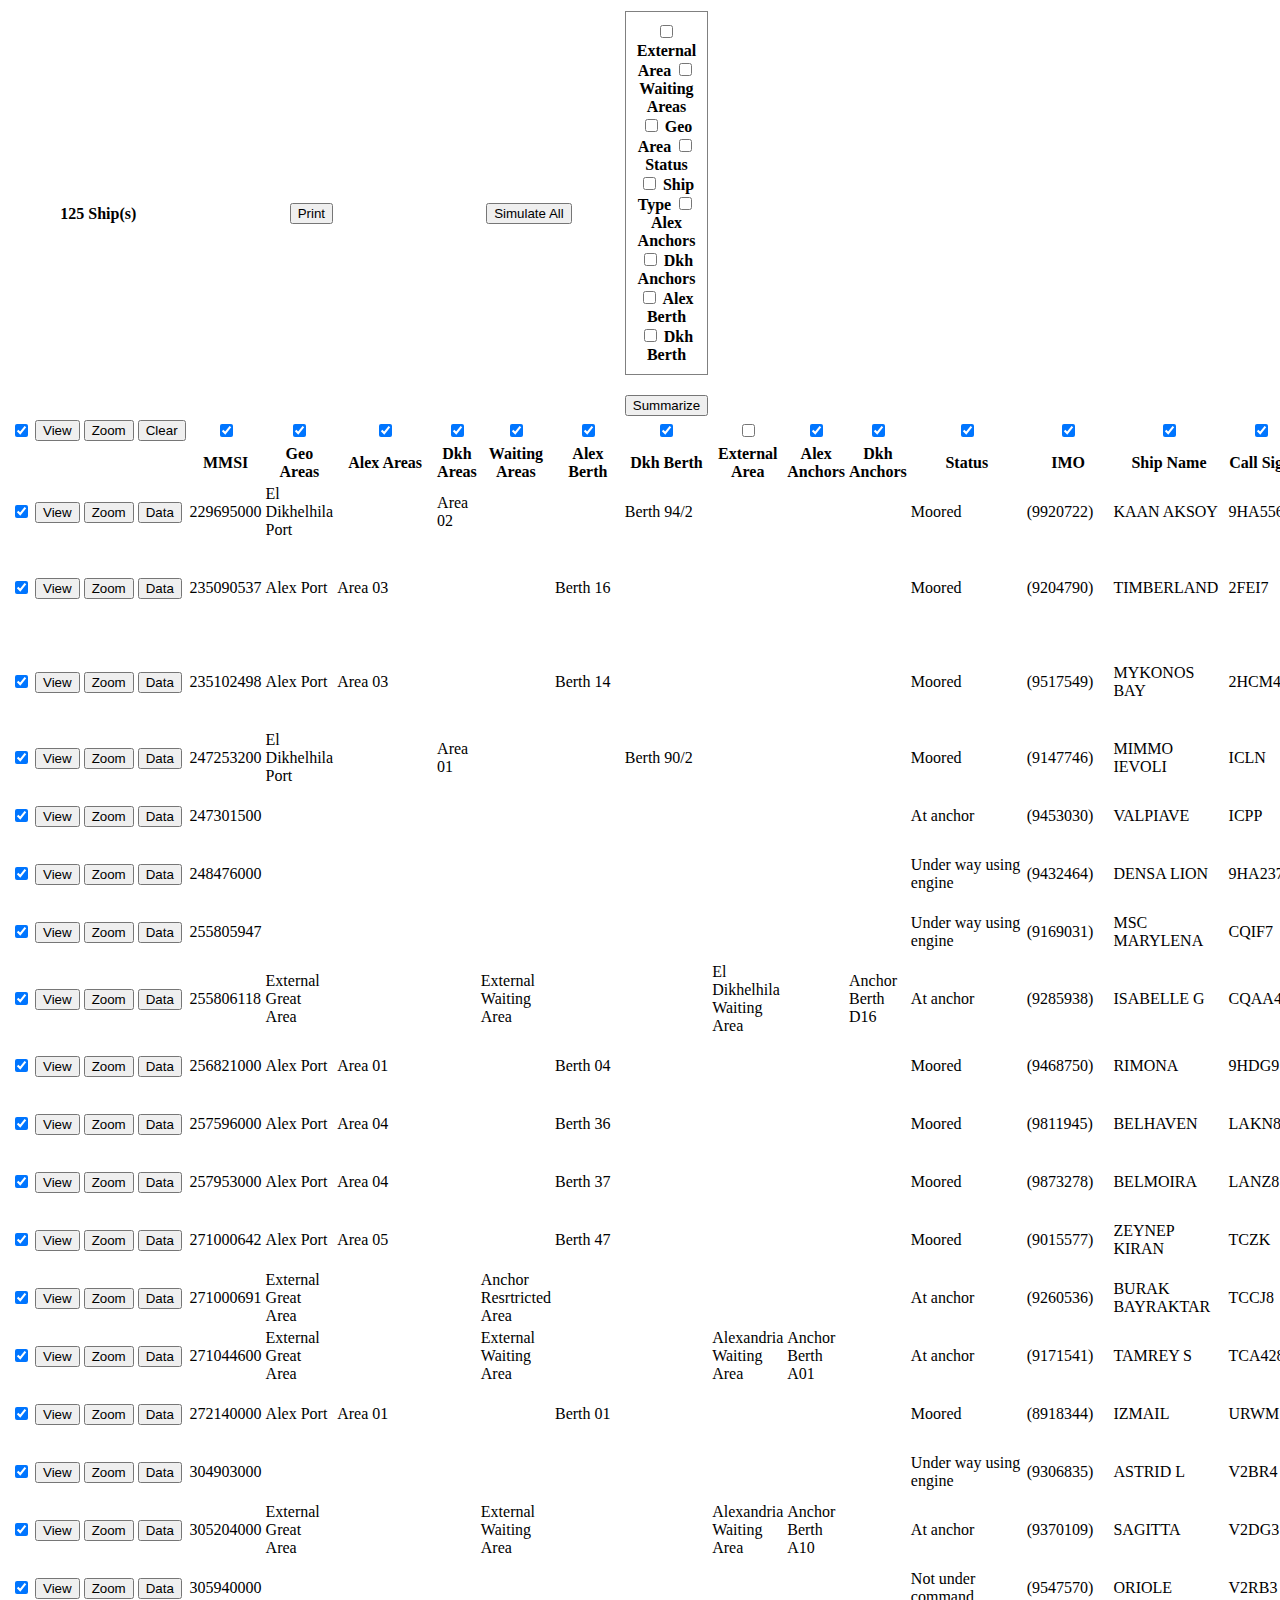
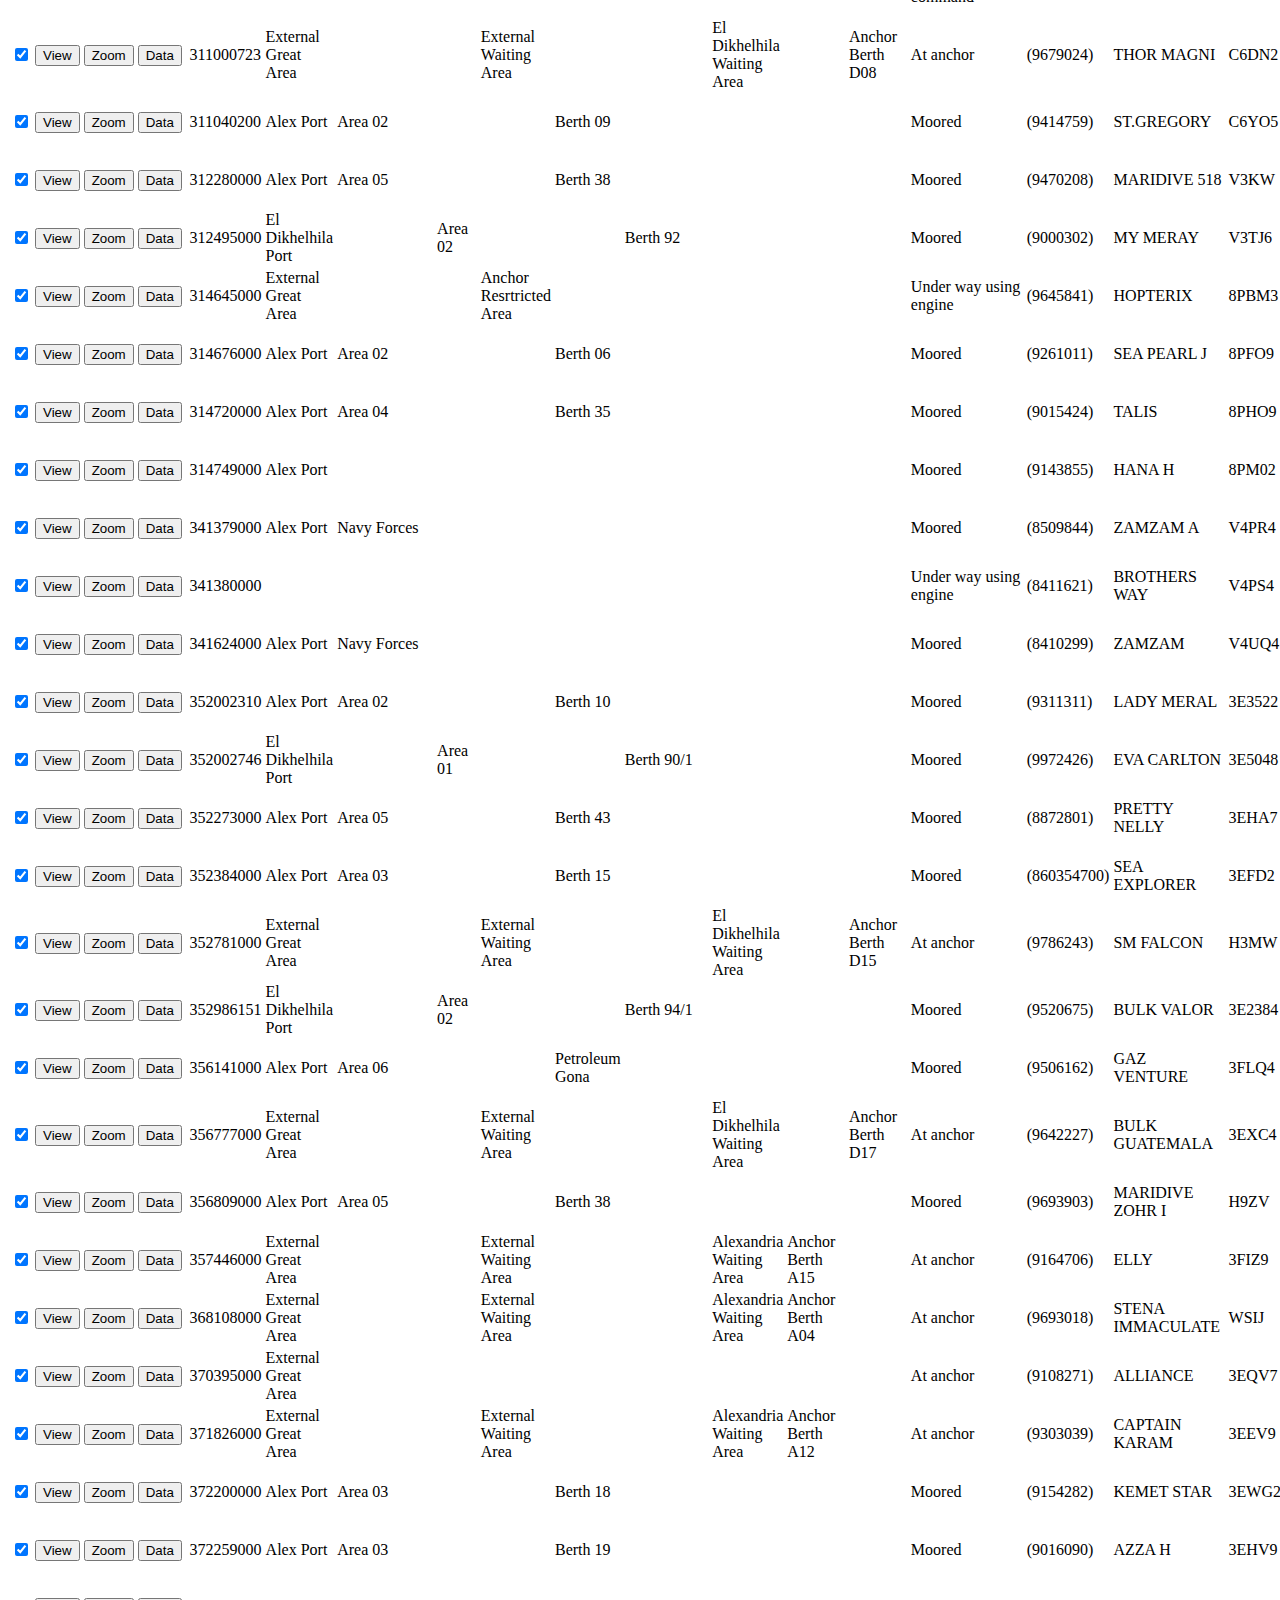
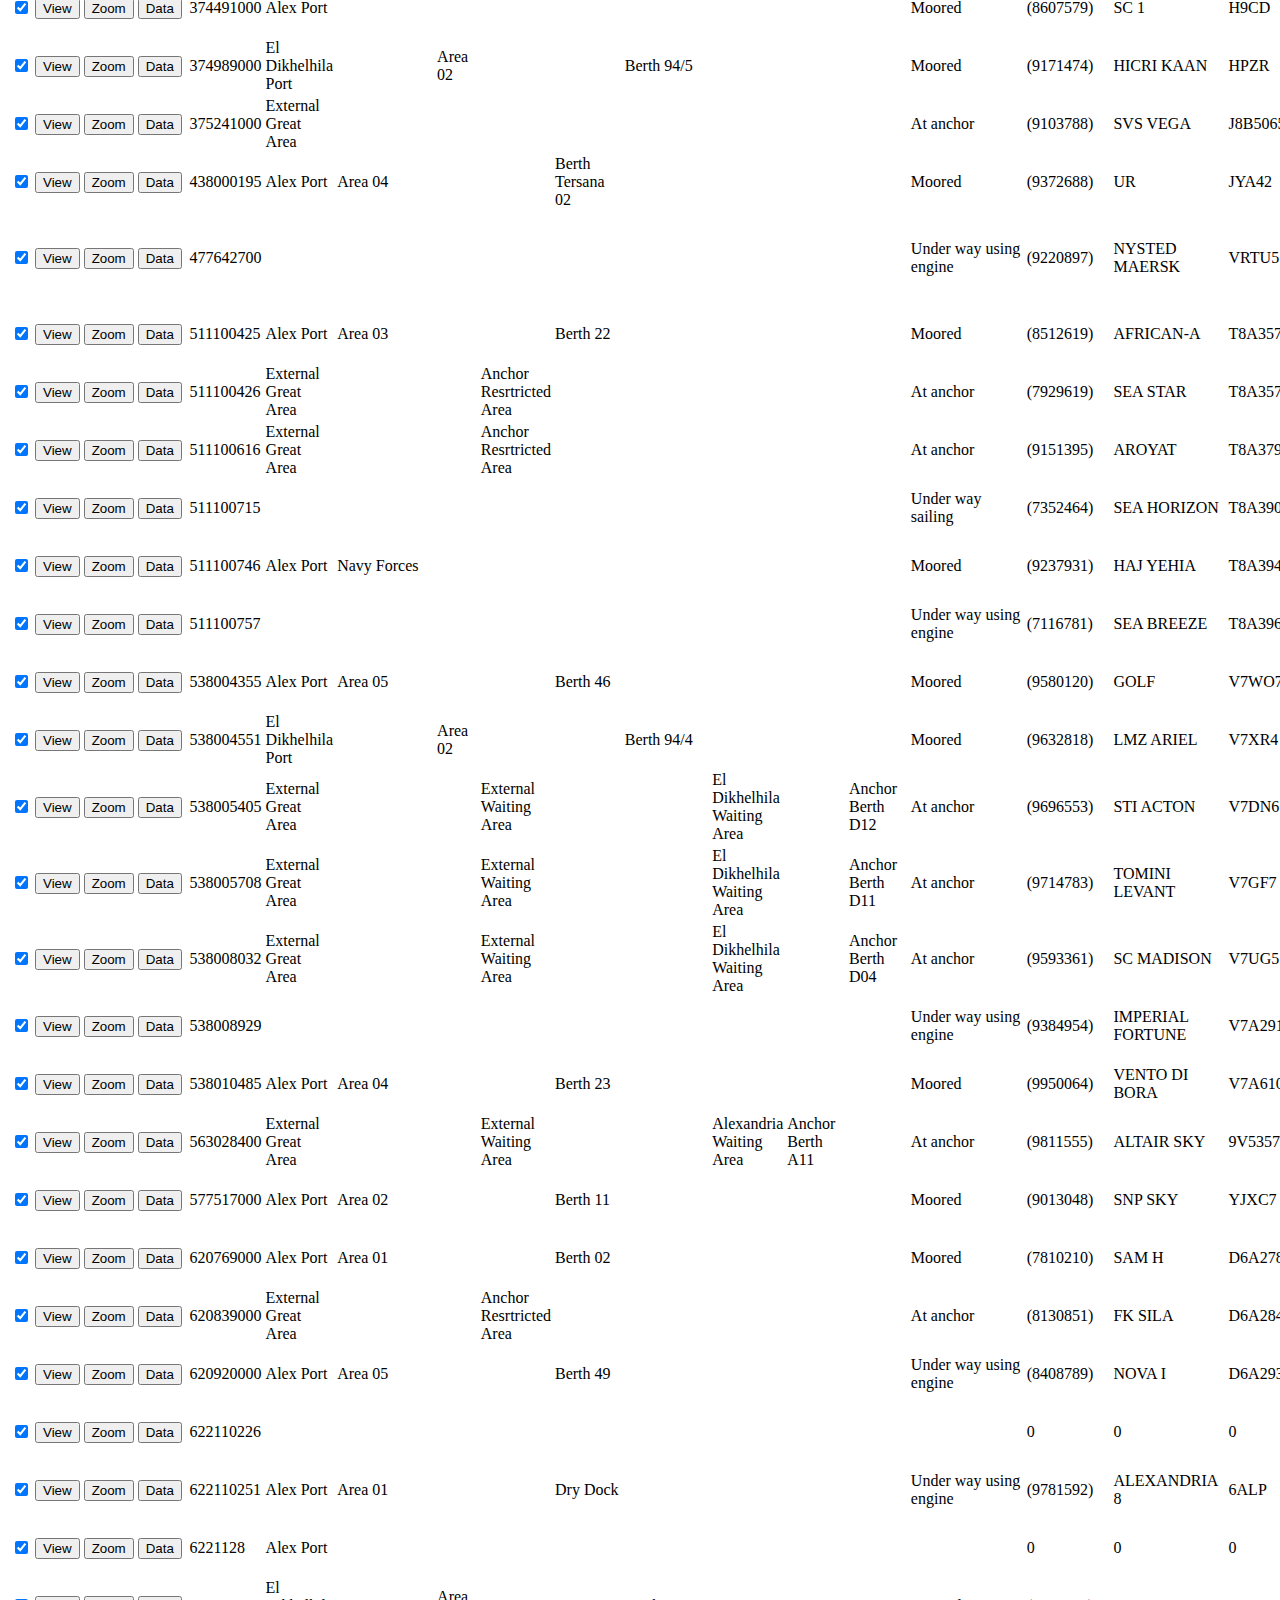
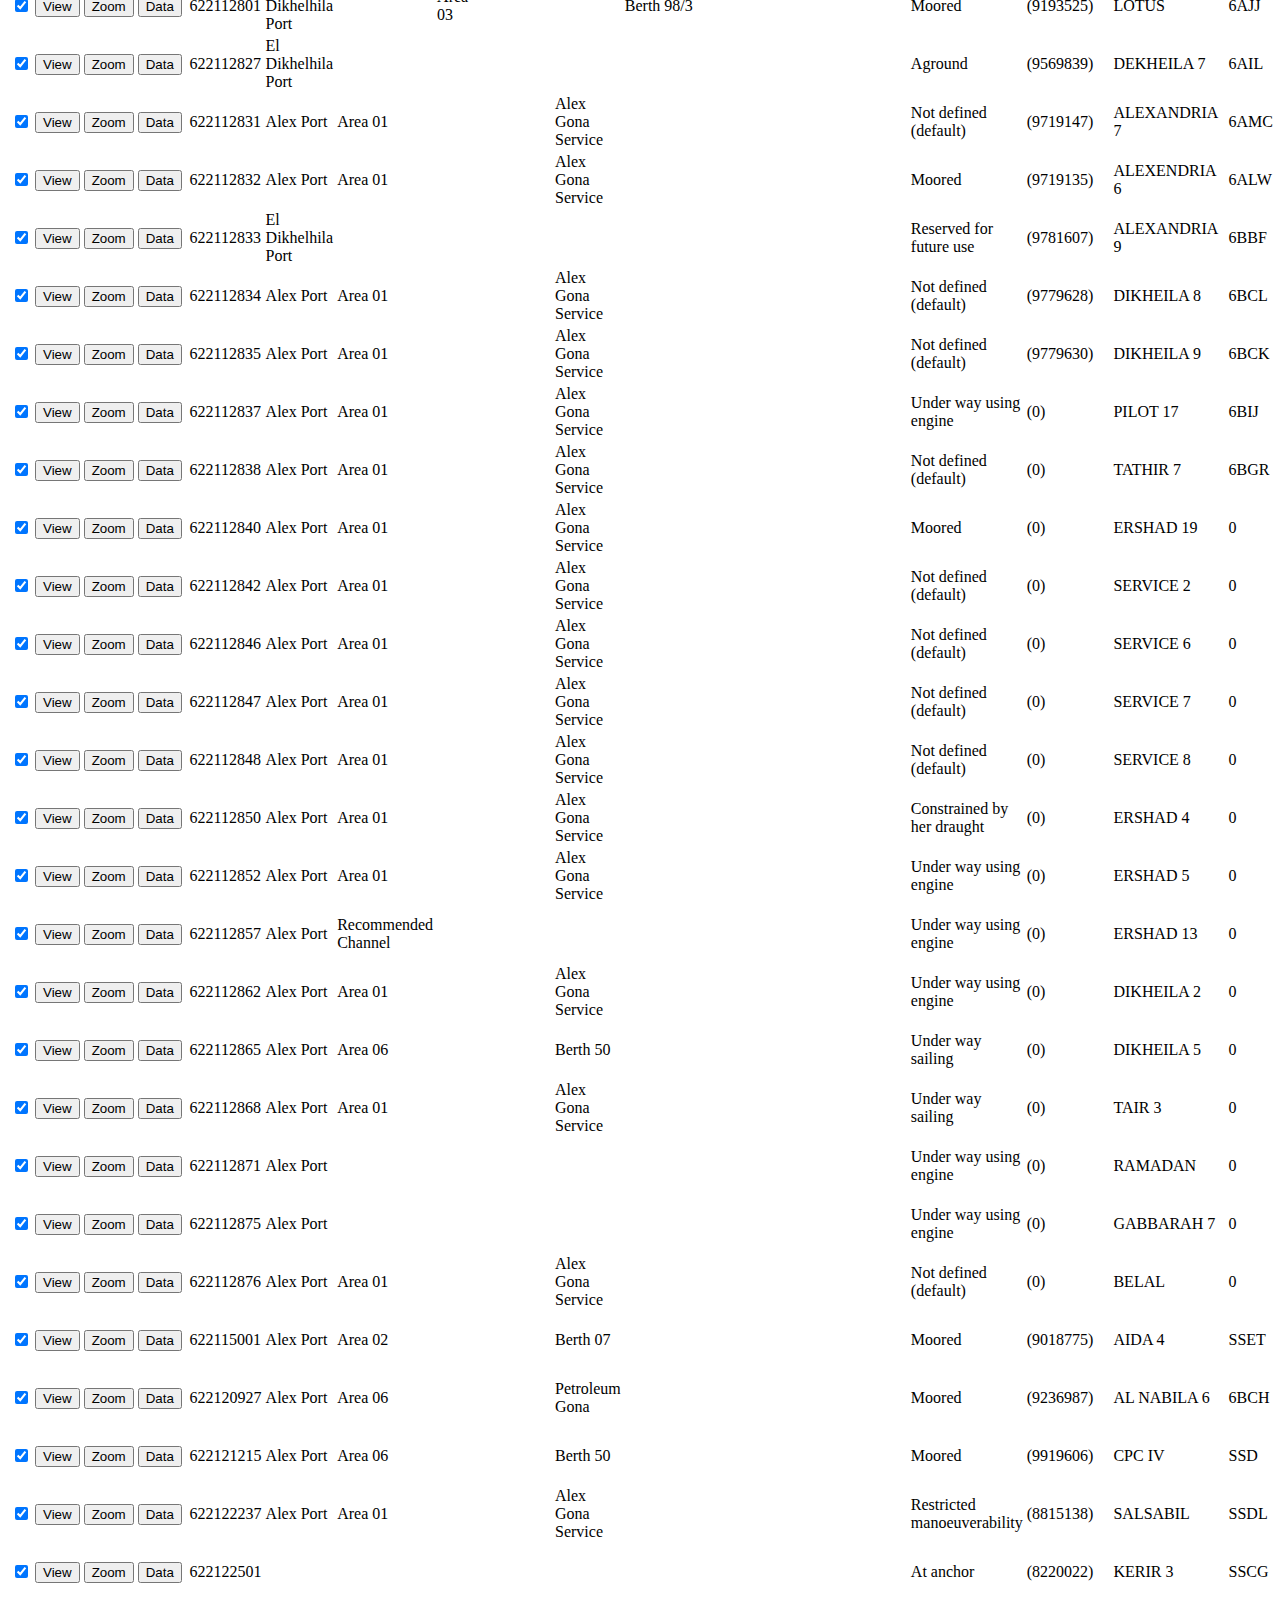
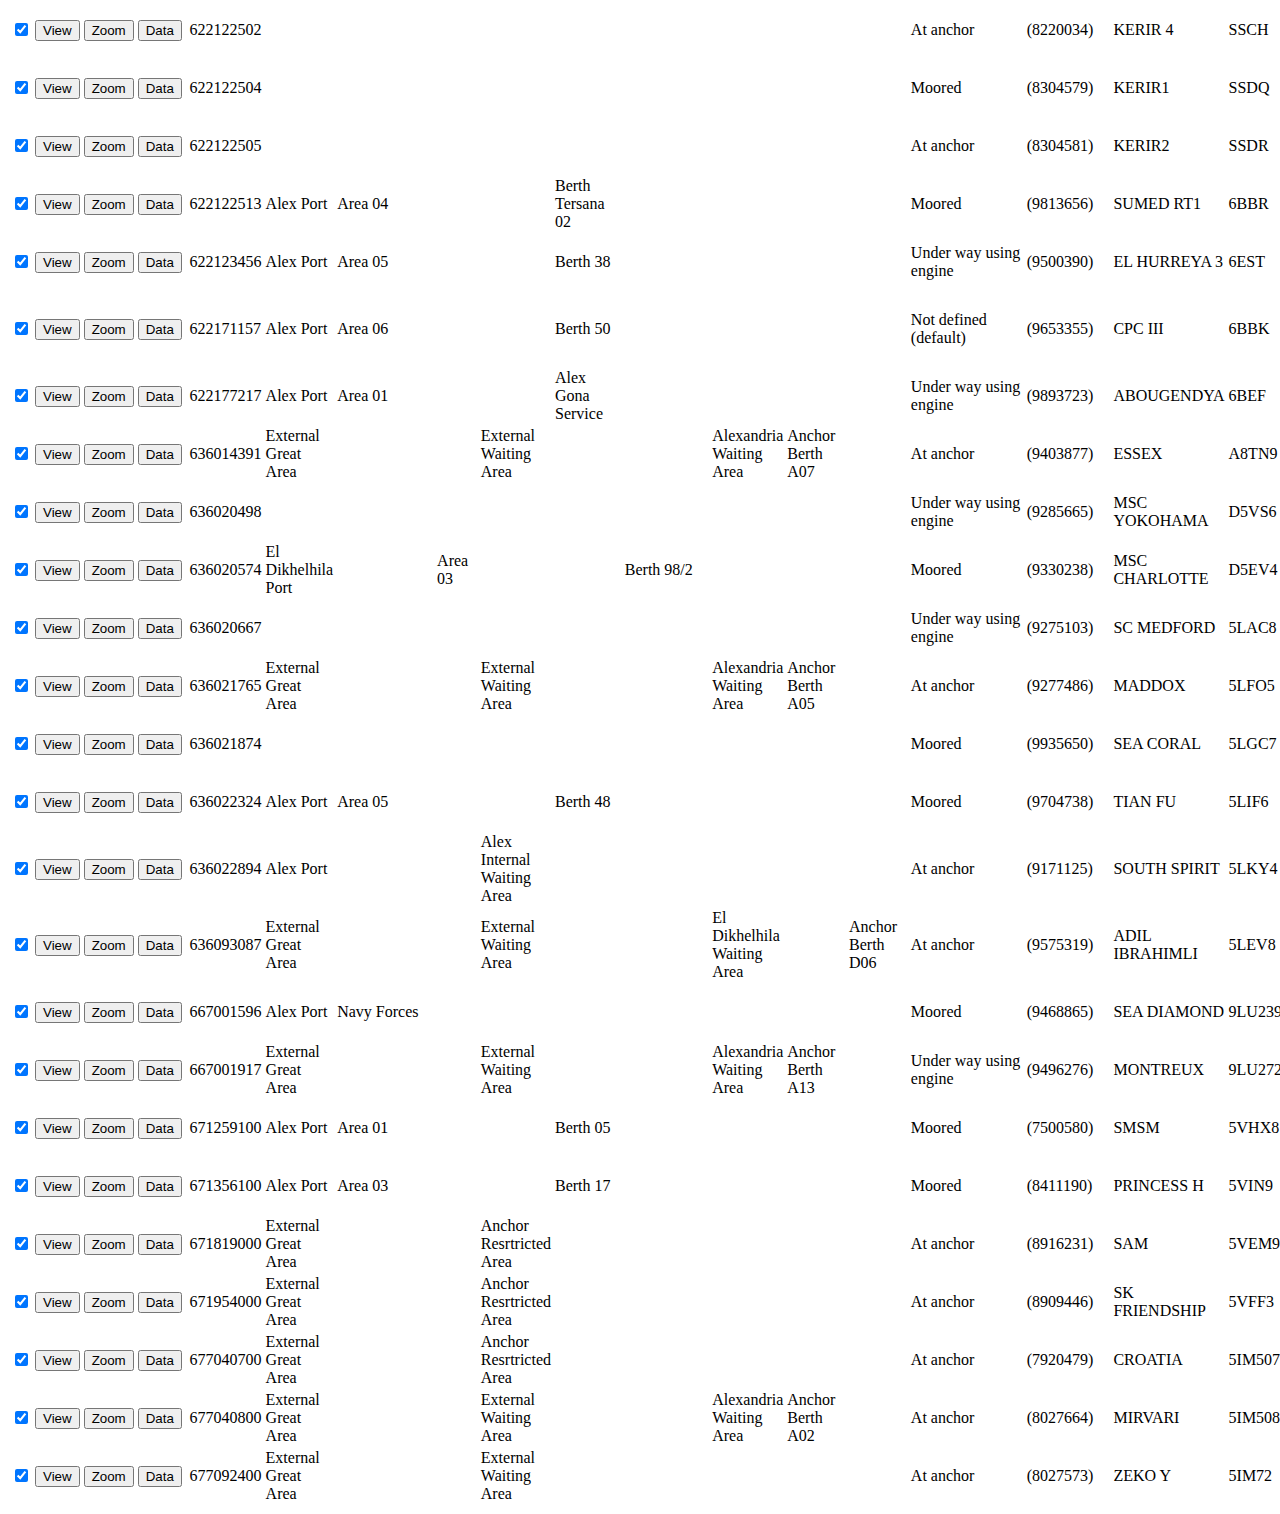
==== index.html @ 5c3b6a46 "First commit" ====
<!DOCTYPE html>
<html lang="en">
  <head>
    <meta charset="UTF-8" />
    <meta name="viewport" content="width=device-width, initial-scale=1.0" />
    <title>Vessel's Information Table</title>
    <link rel="stylesheet" href="./css/index.css" />
    <link rel="stylesheet" href="./css/charts.css" />
    <script src="./js/index.js" type="text/javascript"></script>
  </head>
  <body>
    <table id="AisSrchDataDiv" class="FindHeaderTbl" style="display: block">
      <thead>
        <tr>
          <th id="AISRecsNum" colspan="4">125 Ship(s)</th>
          <th colspan="3">
            <button
              id="AISPrintBtn"
              class="Btn"
              onclick="JavaScript: 
					if (RepWindow) { RepWindow.close(); }
					RepWindow = window.open('', '_blank');
					PrintTableChk(this.parentNode.parentNode.parentNode.parentNode,3,4);
					"
              title="Print"
            >
              Print
            </button>
          </th>
          <th id="SimAllBtn" colspan="3">
            <button class="Btn">Simulate All</button>
          </th>
          <th>
<form class="form" id="summarizing_option_AISform" style="direction: ltr;">
							<input type="checkbox" id="outer_anchor" name="outer_anchor" value=" External Area ">
							<label for="outer_anchor">External Area</label>
							<input type="checkbox" id="waiting_areas" name="waiting_areas" value=" Waiting Areas ">
							<label for="waiting_areas">Waiting Areas</label>
							<input type="checkbox" id="geo_location" name="geo_location" value=" Geo Areas ">
							<label for="geo_location">Geo Area</label>
							<input type="checkbox" id="status" name="status" value=" Status ">
							<label for="status">Status</label>
							<input type="checkbox" id="shipType" name="shipType" value=" Ship Type ">
							<label for="shipType">Ship Type</label>
							<input type="checkbox" id="alex_anchors" name="alex_anchors" value=" Alex Anchors ">
							<label for="alex_anchors">Alex Anchors</label>
							<input type="checkbox" id="dkh_anchors" name="dkh_anchors" value=" Dkh Anchors ">
							<label for="dkh_anchors">Dkh Anchors</label>
							<input type="checkbox" id="alex_berths" name="alex_berths" value=" Alex Berth ">
							<label for="alex_berths">Alex Berth</label>
							<input type="checkbox" id="dkh_berths" name="dkh_berths" value=" Dkh Berth ">
							<label for="dkh_berths">Dkh Berth</label><br />
						</form>
						<button class="Btn" onclick="JavaScript:instForm('AisSrchDataDiv','summarizing_option_AISform');" id="summarizeAISbtn">Summarize</button>
          </th>
          <th colspan="16"></th>
        </tr>
        <tr>
          <th>
            <input type="checkbox" checked="" />
          </th>
          <th><button class="Btn" title="View">View</button></th>
          <th><button class="Btn" title="Zoom">Zoom</button></th>
          <th><button class="Btn" title="Clear">Clear</button></th>
          <th><input type="checkbox" checked="" /></th>
          <th><input type="checkbox" checked="" /></th>
          <th><input type="checkbox" checked="" /></th>
          <th><input type="checkbox" checked="" /></th>
          <th><input type="checkbox" checked="" /></th>
          <th><input type="checkbox" checked="" /></th>
          <th><input type="checkbox" checked="" /></th>
          <th><input type="checkbox" /></th>
          <th><input type="checkbox" checked="" /></th>
          <th><input type="checkbox" checked="" /></th>
          <th><input type="checkbox" checked="" /></th>
          <th><input type="checkbox" checked="" /></th>
          <th><input type="checkbox" checked="" /></th>
          <th><input type="checkbox" checked="" /></th>
          <th><input type="checkbox" /></th>
          <th><input type="checkbox" checked="" /></th>
          <th><input type="checkbox" checked="" /></th>
          <th><input type="checkbox" checked="" /></th>
          <th><input type="checkbox" checked="" /></th>
          <th><input type="checkbox" checked="" /></th>
          <th><input type="checkbox" checked="" /></th>
          <th><input type="checkbox" checked="" /></th>
        </tr>
<tr>
					<th class="header-name"></th><th class="header-name"></th><th class="header-name"></th><th class="header-name"></th><th class="header-name" style="color:'black';" onclick="JavaScript: if (this.style.color == 'black') {this.style.color = '#000001';} else {this.style.color = 'black';} ; SortTableCol(this.parentNode.parentNode.parentNode,3,4,this.style.color);"> MMSI </th><th class="header-name" style="color:'black';" onclick="JavaScript: if (this.style.color == 'black') {this.style.color = '#000001';} else {this.style.color = 'black';} ; SortTableCol(this.parentNode.parentNode.parentNode,3,5,this.style.color);"> Geo Areas </th><th class="header-name" style="color:'black';" onclick="JavaScript: if (this.style.color == 'black') {this.style.color = '#000001';} else {this.style.color = 'black';} ; SortTableCol(this.parentNode.parentNode.parentNode,3,6,this.style.color);"> Alex  Areas </th><th class="header-name" style="color:'black';" onclick="JavaScript: if (this.style.color == 'black') {this.style.color = '#000001';} else {this.style.color = 'black';} ; SortTableCol(this.parentNode.parentNode.parentNode,3,7,this.style.color);"> Dkh  Areas </th><th class="header-name" style="color:'black';" onclick="JavaScript: if (this.style.color == 'black') {this.style.color = '#000001';} else {this.style.color = 'black';} ; SortTableCol(this.parentNode.parentNode.parentNode,3,8,this.style.color);"> Waiting Areas </th><th class="header-name" style="color:'black';" onclick="JavaScript: if (this.style.color == 'black') {this.style.color = '#000001';} else {this.style.color = 'black';} ; SortTableCol(this.parentNode.parentNode.parentNode,3,9,this.style.color);"> Alex Berth </th><th class="header-name" style="color:'black';" onclick="JavaScript: if (this.style.color == 'black') {this.style.color = '#000001';} else {this.style.color = 'black';} ; SortTableCol(this.parentNode.parentNode.parentNode,3,10,this.style.color);"> Dkh Berth </th><th class="header-name" style="color:'black';" onclick="JavaScript: if (this.style.color == 'black') {this.style.color = '#000001';} else {this.style.color = 'black';} ; SortTableCol(this.parentNode.parentNode.parentNode,3,11,this.style.color);"> External Area </th><th class="header-name" style="color:'black';" onclick="JavaScript: if (this.style.color == 'black') {this.style.color = '#000001';} else {this.style.color = 'black';} ; SortTableCol(this.parentNode.parentNode.parentNode,3,12,this.style.color);"> Alex Anchors </th><th class="header-name" style="color:'black';" onclick="JavaScript: if (this.style.color == 'black') {this.style.color = '#000001';} else {this.style.color = 'black';} ; SortTableCol(this.parentNode.parentNode.parentNode,3,13,this.style.color);"> Dkh Anchors </th><th class="header-name" style="color:'black';" onclick="JavaScript: if (this.style.color == 'black') {this.style.color = '#000001';} else {this.style.color = 'black';} ; SortTableCol(this.parentNode.parentNode.parentNode,3,14,this.style.color);"> Status </th><th class="header-name" style="color:'black';" onclick="JavaScript: if (this.style.color == 'black') {this.style.color = '#000001';} else {this.style.color = 'black';} ; SortTableCol(this.parentNode.parentNode.parentNode,3,15,this.style.color);"> IMO </th><th class="header-name" style="color:'black';" onclick="JavaScript: if (this.style.color == 'black') {this.style.color = '#000001';} else {this.style.color = 'black';} ; SortTableCol(this.parentNode.parentNode.parentNode,3,16,this.style.color);"> Ship Name </th><th class="header-name" style="color:'black';" onclick="JavaScript: if (this.style.color == 'black') {this.style.color = '#000001';} else {this.style.color = 'black';} ; SortTableCol(this.parentNode.parentNode.parentNode,3,17,this.style.color);"> Call Sign </th><th class="header-name" style="color:'black';" onclick="JavaScript: if (this.style.color == 'black') {this.style.color = '#000001';} else {this.style.color = 'black';} ; SortTableCol(this.parentNode.parentNode.parentNode,3,18,this.style.color);"> Destination </th><th class="header-name" style="color:'black';" onclick="JavaScript: if (this.style.color == 'black') {this.style.color = '#000001';} else {this.style.color = 'black';} ; SortTableCol(this.parentNode.parentNode.parentNode,3,19,this.style.color);"> Ship Type </th><th class="header-name" style="color:'black';" onclick="JavaScript: if (this.style.color == 'black') {this.style.color = '#000001';} else {this.style.color = 'black';} ; SortTableCol(this.parentNode.parentNode.parentNode,3,20,this.style.color);"> Ship Length </th><th class="header-name" style="color:'black';" onclick="JavaScript: if (this.style.color == 'black') {this.style.color = '#000001';} else {this.style.color = 'black';} ; SortTableCol(this.parentNode.parentNode.parentNode,3,21,this.style.color);"> Ship Width </th><th class="header-name" style="color:'black';" onclick="JavaScript: if (this.style.color == 'black') {this.style.color = '#000001';} else {this.style.color = 'black';} ; SortTableCol(this.parentNode.parentNode.parentNode,3,22,this.style.color);"> Ship Draft </th><th class="header-name" style="color:'black';" onclick="JavaScript: if (this.style.color == 'black') {this.style.color = '#000001';} else {this.style.color = 'black';} ; SortTableCol(this.parentNode.parentNode.parentNode,3,23,this.style.color);"> Start Time </th><th class="header-name" style="color:'black';" onclick="JavaScript: if (this.style.color == 'black') {this.style.color = '#000001';} else {this.style.color = 'black';} ; SortTableCol(this.parentNode.parentNode.parentNode,3,24,this.style.color);"> End Time </th><th class="header-name" style="color:'black';" onclick="JavaScript: if (this.style.color == 'black') {this.style.color = '#000001';} else {this.style.color = 'black';} ; SortTableCol(this.parentNode.parentNode.parentNode,3,25,this.style.color);"> Nationality </th></tr>
      </thead>
<tbody><tr style="visibility:visible">
					<td> <input type="checkbox" checked=""> </td>
					<td><button class="Btn" onclick="JavaScript: if (localStorage.HstAIS.indexOf('229695000,2023-10-10,,,') == -1) { SendFuncPostDB('../HstAIS.asp?UsrNm=' + encodeURIComponent('229695000') + '&amp;Dt=' + encodeURIComponent('2023-10-10'), '', 'ResultDiv', FTablesMDB ); }" title="View">View</button></td>
					<td><button class="Btn" onclick="JavaScript: SetGLayerExtend(HstAisLyrNo);" title="Zoom">Zoom</button></td>
					<td><button class="Btn" onclick="JavaScript: HideAllDataFrm(); SendFuncPostDB('AISRoad.asp', 'TblNm=ShipData&amp;FldNm=MMSI&amp;FldVal=' + encodeURIComponent('229695000') + '&amp;AISLvl=' + encodeURIComponent('127') + '&amp;UsrNm=' + encodeURIComponent('Alaa.Seada')  , 'EditFrmContent', FTablesMDB); document.getElementById('EditFrmHeaderTitle').innerHTML = 'Road Ship Data'; ShowDiv('EditFrm');" title="Data">Data</button></td><td onclick="JavaScript: ShowHideTableRows(this.parentNode.parentNode.parentNode,3,4,this.parentNode);"> 229695000<!--2023-10-10--> </td><td onclick="JavaScript: ShowHideTableRows(this.parentNode.parentNode.parentNode,3,4,this.parentNode);"> El Dikhelhila Port </td><td onclick="JavaScript: ShowHideTableRows(this.parentNode.parentNode.parentNode,3,4,this.parentNode);">  </td><td onclick="JavaScript: ShowHideTableRows(this.parentNode.parentNode.parentNode,3,4,this.parentNode);"> Area 02 </td><td onclick="JavaScript: ShowHideTableRows(this.parentNode.parentNode.parentNode,3,4,this.parentNode);">  </td><td onclick="JavaScript: ShowHideTableRows(this.parentNode.parentNode.parentNode,3,4,this.parentNode);">  </td><td onclick="JavaScript: ShowHideTableRows(this.parentNode.parentNode.parentNode,3,4,this.parentNode);"> Berth 94/2 </td><td onclick="JavaScript: ShowHideTableRows(this.parentNode.parentNode.parentNode,3,4,this.parentNode);">  </td><td onclick="JavaScript: ShowHideTableRows(this.parentNode.parentNode.parentNode,3,4,this.parentNode);">  </td><td onclick="JavaScript: ShowHideTableRows(this.parentNode.parentNode.parentNode,3,4,this.parentNode);">  </td><td onclick="JavaScript: ShowHideTableRows(this.parentNode.parentNode.parentNode,3,4,this.parentNode);"> Moored </td><td onclick="JavaScript: ShowHideTableRows(this.parentNode.parentNode.parentNode,3,4,this.parentNode);"> (9920722) </td><td onclick="JavaScript: ShowHideTableRows(this.parentNode.parentNode.parentNode,3,4,this.parentNode);"> KAAN AKSOY </td><td onclick="JavaScript: ShowHideTableRows(this.parentNode.parentNode.parentNode,3,4,this.parentNode);"> 9HA5564 </td><td onclick="JavaScript: ShowHideTableRows(this.parentNode.parentNode.parentNode,3,4,this.parentNode);"> EL DEKHEILA </td><td onclick="JavaScript: ShowHideTableRows(this.parentNode.parentNode.parentNode,3,4,this.parentNode);"> Cargo, all ships of this type </td><td onclick="JavaScript: ShowHideTableRows(this.parentNode.parentNode.parentNode,3,4,this.parentNode);"> 200 </td><td onclick="JavaScript: ShowHideTableRows(this.parentNode.parentNode.parentNode,3,4,this.parentNode);"> 32 </td><td onclick="JavaScript: ShowHideTableRows(this.parentNode.parentNode.parentNode,3,4,this.parentNode);"> 10.6 </td><td onclick="JavaScript: ShowHideTableRows(this.parentNode.parentNode.parentNode,3,4,this.parentNode);"> 2023-10-10 00:00:51 </td><td onclick="JavaScript: ShowHideTableRows(this.parentNode.parentNode.parentNode,3,4,this.parentNode);"> 2023-10-10 00:03:51 </td><td onclick="JavaScript: ShowHideTableRows(this.parentNode.parentNode.parentNode,3,4,this.parentNode);"> Malta </td></tr><tr style="visibility:collapse; background-color: #FFFFcc;">
					<td> <input type="checkbox" checked=""> </td>
					<td><button class="Btn" onclick="JavaScript: if (localStorage.HstAIS.indexOf('229695000,2023-10-10,,,') == -1) { SendFuncPostDB('../HstAIS.asp?UsrNm=' + encodeURIComponent('229695000') + '&amp;Dt=' + encodeURIComponent('2023-10-10'), '', 'ResultDiv', FTablesMDB ); }" title="View">View</button></td>
					<td><button class="Btn" onclick="JavaScript: SetGLayerExtend(HstAisLyrNo);" title="Zoom">Zoom</button></td>
					<td><button class="Btn" onclick="JavaScript: HideAllDataFrm(); SendFuncPostDB('AISRoad.asp', 'TblNm=ShipData&amp;FldNm=MMSI&amp;FldVal=' + encodeURIComponent('229695000') + '&amp;AISLvl=' + encodeURIComponent('127') + '&amp;UsrNm=' + encodeURIComponent('Alaa.Seada')  , 'EditFrmContent', FTablesMDB); document.getElementById('EditFrmHeaderTitle').innerHTML = 'Road Ship Data'; ShowDiv('EditFrm');" title="Data">Data</button></td><td> 229695000<!--2023-10-10--> </td><td> El Dikhelhila Port </td><td>  </td><td> Area 02 </td><td>  </td><td>  </td><td> Berth 94/3 </td><td>  </td><td>  </td><td>  </td><td> Moored </td><td> (9920722) </td><td> KAAN AKSOY </td><td> 9HA5564 </td><td> EL DEKHEILA </td><td> Cargo, all ships of this type </td><td> 200 </td><td> 32 </td><td> 10.6 </td><td> 2023-10-10 00:09:45 </td><td> 2023-10-10 00:07:03 </td><td> Malta </td></tr><tr style="visibility:collapse; background-color: #FFFFcc;">
					<td> <input type="checkbox" checked=""> </td>
					<td><button class="Btn" onclick="JavaScript: if (localStorage.HstAIS.indexOf('229695000,2023-10-10,,,') == -1) { SendFuncPostDB('../HstAIS.asp?UsrNm=' + encodeURIComponent('229695000') + '&amp;Dt=' + encodeURIComponent('2023-10-10'), '', 'ResultDiv', FTablesMDB ); }" title="View">View</button></td>
					<td><button class="Btn" onclick="JavaScript: SetGLayerExtend(HstAisLyrNo);" title="Zoom">Zoom</button></td>
					<td><button class="Btn" onclick="JavaScript: HideAllDataFrm(); SendFuncPostDB('AISRoad.asp', 'TblNm=ShipData&amp;FldNm=MMSI&amp;FldVal=' + encodeURIComponent('229695000') + '&amp;AISLvl=' + encodeURIComponent('127') + '&amp;UsrNm=' + encodeURIComponent('Alaa.Seada')  , 'EditFrmContent', FTablesMDB); document.getElementById('EditFrmHeaderTitle').innerHTML = 'Road Ship Data'; ShowDiv('EditFrm');" title="Data">Data</button></td><td> 229695000<!--2023-10-10--> </td><td> El Dikhelhila Port </td><td>  </td><td> Area 02 </td><td>  </td><td>  </td><td> Berth 94/2 </td><td>  </td><td>  </td><td>  </td><td> Moored </td><td> (9920722) </td><td> KAAN AKSOY </td><td> 9HA5564 </td><td> EL DEKHEILA </td><td> Cargo, all ships of this type </td><td> 200 </td><td> 32 </td><td> 10.6 </td><td> 2023-10-10 00:12:49 </td><td> 2023-10-10 00:12:49 </td><td> Malta </td></tr><tr style="visibility:collapse; background-color: #FFFFcc;">
					<td> <input type="checkbox" checked=""> </td>
					<td><button class="Btn" onclick="JavaScript: if (localStorage.HstAIS.indexOf('229695000,2023-10-10,,,') == -1) { SendFuncPostDB('../HstAIS.asp?UsrNm=' + encodeURIComponent('229695000') + '&amp;Dt=' + encodeURIComponent('2023-10-10'), '', 'ResultDiv', FTablesMDB ); }" title="View">View</button></td>
					<td><button class="Btn" onclick="JavaScript: SetGLayerExtend(HstAisLyrNo);" title="Zoom">Zoom</button></td>
					<td><button class="Btn" onclick="JavaScript: HideAllDataFrm(); SendFuncPostDB('AISRoad.asp', 'TblNm=ShipData&amp;FldNm=MMSI&amp;FldVal=' + encodeURIComponent('229695000') + '&amp;AISLvl=' + encodeURIComponent('127') + '&amp;UsrNm=' + encodeURIComponent('Alaa.Seada')  , 'EditFrmContent', FTablesMDB); document.getElementById('EditFrmHeaderTitle').innerHTML = 'Road Ship Data'; ShowDiv('EditFrm');" title="Data">Data</button></td><td> 229695000<!--2023-10-10--> </td><td> El Dikhelhila Port </td><td>  </td><td> Area 02 </td><td>  </td><td>  </td><td> Berth 94/3 </td><td>  </td><td>  </td><td>  </td><td> Moored </td><td> (9920722) </td><td> KAAN AKSOY </td><td> 9HA5564 </td><td> EL DEKHEILA </td><td> Cargo, all ships of this type </td><td> 200 </td><td> 32 </td><td> 10.6 </td><td> 2023-10-10 00:15:43 </td><td> 2023-10-10 00:24:58 </td><td> Malta </td></tr><tr style="visibility:collapse; background-color: #FFFFcc;">
					<td> <input type="checkbox" checked=""> </td>
					<td><button class="Btn" onclick="JavaScript: if (localStorage.HstAIS.indexOf('229695000,2023-10-10,,,') == -1) { SendFuncPostDB('../HstAIS.asp?UsrNm=' + encodeURIComponent('229695000') + '&amp;Dt=' + encodeURIComponent('2023-10-10'), '', 'ResultDiv', FTablesMDB ); }" title="View">View</button></td>
					<td><button class="Btn" onclick="JavaScript: SetGLayerExtend(HstAisLyrNo);" title="Zoom">Zoom</button></td>
					<td><button class="Btn" onclick="JavaScript: HideAllDataFrm(); SendFuncPostDB('AISRoad.asp', 'TblNm=ShipData&amp;FldNm=MMSI&amp;FldVal=' + encodeURIComponent('229695000') + '&amp;AISLvl=' + encodeURIComponent('127') + '&amp;UsrNm=' + encodeURIComponent('Alaa.Seada')  , 'EditFrmContent', FTablesMDB); document.getElementById('EditFrmHeaderTitle').innerHTML = 'Road Ship Data'; ShowDiv('EditFrm');" title="Data">Data</button></td><td> 229695000<!--2023-10-10--> </td><td> El Dikhelhila Port </td><td>  </td><td> Area 02 </td><td>  </td><td>  </td><td> Berth 94/2 </td><td>  </td><td>  </td><td>  </td><td> Moored </td><td> (9920722) </td><td> KAAN AKSOY </td><td> 9HA5564 </td><td> EL DEKHEILA </td><td> Cargo, all ships of this type </td><td> 200 </td><td> 32 </td><td> 10.6 </td><td> 2023-10-10 00:27:49 </td><td> 2023-10-10 01:33:55 </td><td> Malta </td></tr><tr style="visibility:collapse; background-color: #FFFFcc;">
					<td> <input type="checkbox" checked=""> </td>
					<td><button class="Btn" onclick="JavaScript: if (localStorage.HstAIS.indexOf('229695000,2023-10-10,,,') == -1) { SendFuncPostDB('../HstAIS.asp?UsrNm=' + encodeURIComponent('229695000') + '&amp;Dt=' + encodeURIComponent('2023-10-10'), '', 'ResultDiv', FTablesMDB ); }" title="View">View</button></td>
					<td><button class="Btn" onclick="JavaScript: SetGLayerExtend(HstAisLyrNo);" title="Zoom">Zoom</button></td>
					<td><button class="Btn" onclick="JavaScript: HideAllDataFrm(); SendFuncPostDB('AISRoad.asp', 'TblNm=ShipData&amp;FldNm=MMSI&amp;FldVal=' + encodeURIComponent('229695000') + '&amp;AISLvl=' + encodeURIComponent('127') + '&amp;UsrNm=' + encodeURIComponent('Alaa.Seada')  , 'EditFrmContent', FTablesMDB); document.getElementById('EditFrmHeaderTitle').innerHTML = 'Road Ship Data'; ShowDiv('EditFrm');" title="Data">Data</button></td><td> 229695000<!--2023-10-10--> </td><td> El Dikhelhila Port </td><td>  </td><td> Area 02 </td><td>  </td><td>  </td><td> Berth 94/3 </td><td>  </td><td>  </td><td>  </td><td> Moored </td><td> (9920722) </td><td> KAAN AKSOY </td><td> 9HA5564 </td><td> EL DEKHEILA </td><td> Cargo, all ships of this type </td><td> 200 </td><td> 32 </td><td> 10.6 </td><td> 2023-10-10 01:36:59 </td><td> 2023-10-10 01:36:59 </td><td> Malta </td></tr><tr style="visibility:collapse; background-color: #FFFFcc;">
					<td> <input type="checkbox" checked=""> </td>
					<td><button class="Btn" onclick="JavaScript: if (localStorage.HstAIS.indexOf('229695000,2023-10-10,,,') == -1) { SendFuncPostDB('../HstAIS.asp?UsrNm=' + encodeURIComponent('229695000') + '&amp;Dt=' + encodeURIComponent('2023-10-10'), '', 'ResultDiv', FTablesMDB ); }" title="View">View</button></td>
					<td><button class="Btn" onclick="JavaScript: SetGLayerExtend(HstAisLyrNo);" title="Zoom">Zoom</button></td>
					<td><button class="Btn" onclick="JavaScript: HideAllDataFrm(); SendFuncPostDB('AISRoad.asp', 'TblNm=ShipData&amp;FldNm=MMSI&amp;FldVal=' + encodeURIComponent('229695000') + '&amp;AISLvl=' + encodeURIComponent('127') + '&amp;UsrNm=' + encodeURIComponent('Alaa.Seada')  , 'EditFrmContent', FTablesMDB); document.getElementById('EditFrmHeaderTitle').innerHTML = 'Road Ship Data'; ShowDiv('EditFrm');" title="Data">Data</button></td><td> 229695000<!--2023-10-10--> </td><td> El Dikhelhila Port </td><td>  </td><td> Area 02 </td><td>  </td><td>  </td><td> Berth 94/2 </td><td>  </td><td>  </td><td>  </td><td> Moored </td><td> (9920722) </td><td> KAAN AKSOY </td><td> 9HA5564 </td><td> EL DEKHEILA </td><td> Cargo, all ships of this type </td><td> 200 </td><td> 32 </td><td> 10.6 </td><td> 2023-10-10 01:40:01 </td><td> 2023-10-10 02:03:58 </td><td> Malta </td></tr><tr style="visibility:collapse; background-color: #FFFFcc;">
					<td> <input type="checkbox" checked=""> </td>
					<td><button class="Btn" onclick="JavaScript: if (localStorage.HstAIS.indexOf('229695000,2023-10-10,,,') == -1) { SendFuncPostDB('../HstAIS.asp?UsrNm=' + encodeURIComponent('229695000') + '&amp;Dt=' + encodeURIComponent('2023-10-10'), '', 'ResultDiv', FTablesMDB ); }" title="View">View</button></td>
					<td><button class="Btn" onclick="JavaScript: SetGLayerExtend(HstAisLyrNo);" title="Zoom">Zoom</button></td>
					<td><button class="Btn" onclick="JavaScript: HideAllDataFrm(); SendFuncPostDB('AISRoad.asp', 'TblNm=ShipData&amp;FldNm=MMSI&amp;FldVal=' + encodeURIComponent('229695000') + '&amp;AISLvl=' + encodeURIComponent('127') + '&amp;UsrNm=' + encodeURIComponent('Alaa.Seada')  , 'EditFrmContent', FTablesMDB); document.getElementById('EditFrmHeaderTitle').innerHTML = 'Road Ship Data'; ShowDiv('EditFrm');" title="Data">Data</button></td><td> 229695000<!--2023-10-10--> </td><td> El Dikhelhila Port </td><td>  </td><td> Area 02 </td><td>  </td><td>  </td><td> Berth 94/3 </td><td>  </td><td>  </td><td>  </td><td> Moored </td><td> (9920722) </td><td> KAAN AKSOY </td><td> 9HA5564 </td><td> EL DEKHEILA </td><td> Cargo, all ships of this type </td><td> 200 </td><td> 32 </td><td> 10.6 </td><td> 2023-10-10 02:07:04 </td><td> 2023-10-10 02:07:04 </td><td> Malta </td></tr><tr style="visibility:collapse; background-color: #FFFFcc;">
					<td> <input type="checkbox" checked=""> </td>
					<td><button class="Btn" onclick="JavaScript: if (localStorage.HstAIS.indexOf('229695000,2023-10-10,,,') == -1) { SendFuncPostDB('../HstAIS.asp?UsrNm=' + encodeURIComponent('229695000') + '&amp;Dt=' + encodeURIComponent('2023-10-10'), '', 'ResultDiv', FTablesMDB ); }" title="View">View</button></td>
					<td><button class="Btn" onclick="JavaScript: SetGLayerExtend(HstAisLyrNo);" title="Zoom">Zoom</button></td>
					<td><button class="Btn" onclick="JavaScript: HideAllDataFrm(); SendFuncPostDB('AISRoad.asp', 'TblNm=ShipData&amp;FldNm=MMSI&amp;FldVal=' + encodeURIComponent('229695000') + '&amp;AISLvl=' + encodeURIComponent('127') + '&amp;UsrNm=' + encodeURIComponent('Alaa.Seada')  , 'EditFrmContent', FTablesMDB); document.getElementById('EditFrmHeaderTitle').innerHTML = 'Road Ship Data'; ShowDiv('EditFrm');" title="Data">Data</button></td><td> 229695000<!--2023-10-10--> </td><td> El Dikhelhila Port </td><td>  </td><td> Area 02 </td><td>  </td><td>  </td><td> Berth 94/2 </td><td>  </td><td>  </td><td>  </td><td> Moored </td><td> (9920722) </td><td> KAAN AKSOY </td><td> 9HA5564 </td><td> EL DEKHEILA </td><td> Cargo, all ships of this type </td><td> 200 </td><td> 32 </td><td> 10.6 </td><td> 2023-10-10 02:09:53 </td><td> 2023-10-10 02:19:06 </td><td> Malta </td></tr><tr style="visibility:collapse; background-color: #FFFFcc;">
					<td> <input type="checkbox" checked=""> </td>
					<td><button class="Btn" onclick="JavaScript: if (localStorage.HstAIS.indexOf('229695000,2023-10-10,,,') == -1) { SendFuncPostDB('../HstAIS.asp?UsrNm=' + encodeURIComponent('229695000') + '&amp;Dt=' + encodeURIComponent('2023-10-10'), '', 'ResultDiv', FTablesMDB ); }" title="View">View</button></td>
					<td><button class="Btn" onclick="JavaScript: SetGLayerExtend(HstAisLyrNo);" title="Zoom">Zoom</button></td>
					<td><button class="Btn" onclick="JavaScript: HideAllDataFrm(); SendFuncPostDB('AISRoad.asp', 'TblNm=ShipData&amp;FldNm=MMSI&amp;FldVal=' + encodeURIComponent('229695000') + '&amp;AISLvl=' + encodeURIComponent('127') + '&amp;UsrNm=' + encodeURIComponent('Alaa.Seada')  , 'EditFrmContent', FTablesMDB); document.getElementById('EditFrmHeaderTitle').innerHTML = 'Road Ship Data'; ShowDiv('EditFrm');" title="Data">Data</button></td><td> 229695000<!--2023-10-10--> </td><td> El Dikhelhila Port </td><td>  </td><td> Area 02 </td><td>  </td><td>  </td><td> Berth 94/3 </td><td>  </td><td>  </td><td>  </td><td> Moored </td><td> (9920722) </td><td> KAAN AKSOY </td><td> 9HA5564 </td><td> EL DEKHEILA </td><td> Cargo, all ships of this type </td><td> 200 </td><td> 32 </td><td> 10.6 </td><td> 2023-10-10 02:24:55 </td><td> 2023-10-10 02:28:01 </td><td> Malta </td></tr><tr style="visibility:collapse; background-color: #FFFFcc;">
					<td> <input type="checkbox" checked=""> </td>
					<td><button class="Btn" onclick="JavaScript: if (localStorage.HstAIS.indexOf('229695000,2023-10-10,,,') == -1) { SendFuncPostDB('../HstAIS.asp?UsrNm=' + encodeURIComponent('229695000') + '&amp;Dt=' + encodeURIComponent('2023-10-10'), '', 'ResultDiv', FTablesMDB ); }" title="View">View</button></td>
					<td><button class="Btn" onclick="JavaScript: SetGLayerExtend(HstAisLyrNo);" title="Zoom">Zoom</button></td>
					<td><button class="Btn" onclick="JavaScript: HideAllDataFrm(); SendFuncPostDB('AISRoad.asp', 'TblNm=ShipData&amp;FldNm=MMSI&amp;FldVal=' + encodeURIComponent('229695000') + '&amp;AISLvl=' + encodeURIComponent('127') + '&amp;UsrNm=' + encodeURIComponent('Alaa.Seada')  , 'EditFrmContent', FTablesMDB); document.getElementById('EditFrmHeaderTitle').innerHTML = 'Road Ship Data'; ShowDiv('EditFrm');" title="Data">Data</button></td><td> 229695000<!--2023-10-10--> </td><td> El Dikhelhila Port </td><td>  </td><td> Area 02 </td><td>  </td><td>  </td><td> Berth 94/2 </td><td>  </td><td>  </td><td>  </td><td> Moored </td><td> (9920722) </td><td> KAAN AKSOY </td><td> 9HA5564 </td><td> EL DEKHEILA </td><td> Cargo, all ships of this type </td><td> 200 </td><td> 32 </td><td> 10.6 </td><td> 2023-10-10 02:30:45 </td><td> 2023-10-10 02:36:48 </td><td> Malta </td></tr><tr style="visibility:collapse; background-color: #FFFFcc;">
					<td> <input type="checkbox" checked=""> </td>
					<td><button class="Btn" onclick="JavaScript: if (localStorage.HstAIS.indexOf('229695000,2023-10-10,,,') == -1) { SendFuncPostDB('../HstAIS.asp?UsrNm=' + encodeURIComponent('229695000') + '&amp;Dt=' + encodeURIComponent('2023-10-10'), '', 'ResultDiv', FTablesMDB ); }" title="View">View</button></td>
					<td><button class="Btn" onclick="JavaScript: SetGLayerExtend(HstAisLyrNo);" title="Zoom">Zoom</button></td>
					<td><button class="Btn" onclick="JavaScript: HideAllDataFrm(); SendFuncPostDB('AISRoad.asp', 'TblNm=ShipData&amp;FldNm=MMSI&amp;FldVal=' + encodeURIComponent('229695000') + '&amp;AISLvl=' + encodeURIComponent('127') + '&amp;UsrNm=' + encodeURIComponent('Alaa.Seada')  , 'EditFrmContent', FTablesMDB); document.getElementById('EditFrmHeaderTitle').innerHTML = 'Road Ship Data'; ShowDiv('EditFrm');" title="Data">Data</button></td><td> 229695000<!--2023-10-10--> </td><td> El Dikhelhila Port </td><td>  </td><td> Area 02 </td><td>  </td><td>  </td><td> Berth 94/3 </td><td>  </td><td>  </td><td>  </td><td> Moored </td><td> (9920722) </td><td> KAAN AKSOY </td><td> 9HA5564 </td><td> EL DEKHEILA </td><td> Cargo, all ships of this type </td><td> 200 </td><td> 32 </td><td> 10.6 </td><td> 2023-10-10 02:39:50 </td><td> 2023-10-10 02:39:50 </td><td> Malta </td></tr><tr style="visibility:collapse; background-color: #FFFFcc;">
					<td> <input type="checkbox" checked=""> </td>
					<td><button class="Btn" onclick="JavaScript: if (localStorage.HstAIS.indexOf('229695000,2023-10-10,,,') == -1) { SendFuncPostDB('../HstAIS.asp?UsrNm=' + encodeURIComponent('229695000') + '&amp;Dt=' + encodeURIComponent('2023-10-10'), '', 'ResultDiv', FTablesMDB ); }" title="View">View</button></td>
					<td><button class="Btn" onclick="JavaScript: SetGLayerExtend(HstAisLyrNo);" title="Zoom">Zoom</button></td>
					<td><button class="Btn" onclick="JavaScript: HideAllDataFrm(); SendFuncPostDB('AISRoad.asp', 'TblNm=ShipData&amp;FldNm=MMSI&amp;FldVal=' + encodeURIComponent('229695000') + '&amp;AISLvl=' + encodeURIComponent('127') + '&amp;UsrNm=' + encodeURIComponent('Alaa.Seada')  , 'EditFrmContent', FTablesMDB); document.getElementById('EditFrmHeaderTitle').innerHTML = 'Road Ship Data'; ShowDiv('EditFrm');" title="Data">Data</button></td><td> 229695000<!--2023-10-10--> </td><td> El Dikhelhila Port </td><td>  </td><td> Area 02 </td><td>  </td><td>  </td><td> Berth 94/2 </td><td>  </td><td>  </td><td>  </td><td> Moored </td><td> (9920722) </td><td> KAAN AKSOY </td><td> 9HA5564 </td><td> EL DEKHEILA </td><td> Cargo, all ships of this type </td><td> 200 </td><td> 32 </td><td> 10.6 </td><td> 2023-10-10 02:43:20 </td><td> 2023-10-10 02:43:20 </td><td> Malta </td></tr><tr style="visibility:collapse; background-color: #FFFFcc;">
					<td> <input type="checkbox" checked=""> </td>
					<td><button class="Btn" onclick="JavaScript: if (localStorage.HstAIS.indexOf('229695000,2023-10-10,,,') == -1) { SendFuncPostDB('../HstAIS.asp?UsrNm=' + encodeURIComponent('229695000') + '&amp;Dt=' + encodeURIComponent('2023-10-10'), '', 'ResultDiv', FTablesMDB ); }" title="View">View</button></td>
					<td><button class="Btn" onclick="JavaScript: SetGLayerExtend(HstAisLyrNo);" title="Zoom">Zoom</button></td>
					<td><button class="Btn" onclick="JavaScript: HideAllDataFrm(); SendFuncPostDB('AISRoad.asp', 'TblNm=ShipData&amp;FldNm=MMSI&amp;FldVal=' + encodeURIComponent('229695000') + '&amp;AISLvl=' + encodeURIComponent('127') + '&amp;UsrNm=' + encodeURIComponent('Alaa.Seada')  , 'EditFrmContent', FTablesMDB); document.getElementById('EditFrmHeaderTitle').innerHTML = 'Road Ship Data'; ShowDiv('EditFrm');" title="Data">Data</button></td><td> 229695000<!--2023-10-10--> </td><td> El Dikhelhila Port </td><td>  </td><td> Area 02 </td><td>  </td><td>  </td><td> Berth 94/3 </td><td>  </td><td>  </td><td>  </td><td> Moored </td><td> (9920722) </td><td> KAAN AKSOY </td><td> 9HA5564 </td><td> EL DEKHEILA </td><td> Cargo, all ships of this type </td><td> 200 </td><td> 32 </td><td> 10.6 </td><td> 2023-10-10 02:45:49 </td><td> 2023-10-10 02:45:49 </td><td> Malta </td></tr><tr style="visibility:collapse; background-color: #FFFFcc;">
					<td> <input type="checkbox" checked=""> </td>
					<td><button class="Btn" onclick="JavaScript: if (localStorage.HstAIS.indexOf('229695000,2023-10-10,,,') == -1) { SendFuncPostDB('../HstAIS.asp?UsrNm=' + encodeURIComponent('229695000') + '&amp;Dt=' + encodeURIComponent('2023-10-10'), '', 'ResultDiv', FTablesMDB ); }" title="View">View</button></td>
					<td><button class="Btn" onclick="JavaScript: SetGLayerExtend(HstAisLyrNo);" title="Zoom">Zoom</button></td>
					<td><button class="Btn" onclick="JavaScript: HideAllDataFrm(); SendFuncPostDB('AISRoad.asp', 'TblNm=ShipData&amp;FldNm=MMSI&amp;FldVal=' + encodeURIComponent('229695000') + '&amp;AISLvl=' + encodeURIComponent('127') + '&amp;UsrNm=' + encodeURIComponent('Alaa.Seada')  , 'EditFrmContent', FTablesMDB); document.getElementById('EditFrmHeaderTitle').innerHTML = 'Road Ship Data'; ShowDiv('EditFrm');" title="Data">Data</button></td><td> 229695000<!--2023-10-10--> </td><td> El Dikhelhila Port </td><td>  </td><td> Area 02 </td><td>  </td><td>  </td><td> Berth 94/2 </td><td>  </td><td>  </td><td>  </td><td> Moored </td><td> (9920722) </td><td> KAAN AKSOY </td><td> 9HA5564 </td><td> EL DEKHEILA </td><td> Cargo, all ships of this type </td><td> 200 </td><td> 32 </td><td> 10.6 </td><td> 2023-10-10 02:49:04 </td><td> 2023-10-10 02:49:04 </td><td> Malta </td></tr><tr style="visibility:collapse; background-color: #FFFFcc;">
					<td> <input type="checkbox" checked=""> </td>
					<td><button class="Btn" onclick="JavaScript: if (localStorage.HstAIS.indexOf('229695000,2023-10-10,,,') == -1) { SendFuncPostDB('../HstAIS.asp?UsrNm=' + encodeURIComponent('229695000') + '&amp;Dt=' + encodeURIComponent('2023-10-10'), '', 'ResultDiv', FTablesMDB ); }" title="View">View</button></td>
					<td><button class="Btn" onclick="JavaScript: SetGLayerExtend(HstAisLyrNo);" title="Zoom">Zoom</button></td>
					<td><button class="Btn" onclick="JavaScript: HideAllDataFrm(); SendFuncPostDB('AISRoad.asp', 'TblNm=ShipData&amp;FldNm=MMSI&amp;FldVal=' + encodeURIComponent('229695000') + '&amp;AISLvl=' + encodeURIComponent('127') + '&amp;UsrNm=' + encodeURIComponent('Alaa.Seada')  , 'EditFrmContent', FTablesMDB); document.getElementById('EditFrmHeaderTitle').innerHTML = 'Road Ship Data'; ShowDiv('EditFrm');" title="Data">Data</button></td><td> 229695000<!--2023-10-10--> </td><td> El Dikhelhila Port </td><td>  </td><td> Area 02 </td><td>  </td><td>  </td><td> Berth 94/3 </td><td>  </td><td>  </td><td>  </td><td> Moored </td><td> (9920722) </td><td> KAAN AKSOY </td><td> 9HA5564 </td><td> EL DEKHEILA </td><td> Cargo, all ships of this type </td><td> 200 </td><td> 32 </td><td> 10.6 </td><td> 2023-10-10 02:51:40 </td><td> 2023-10-10 02:51:40 </td><td> Malta </td></tr><tr style="visibility:collapse; background-color: #FFFFcc;">
					<td> <input type="checkbox" checked=""> </td>
					<td><button class="Btn" onclick="JavaScript: if (localStorage.HstAIS.indexOf('229695000,2023-10-10,,,') == -1) { SendFuncPostDB('../HstAIS.asp?UsrNm=' + encodeURIComponent('229695000') + '&amp;Dt=' + encodeURIComponent('2023-10-10'), '', 'ResultDiv', FTablesMDB ); }" title="View">View</button></td>
					<td><button class="Btn" onclick="JavaScript: SetGLayerExtend(HstAisLyrNo);" title="Zoom">Zoom</button></td>
					<td><button class="Btn" onclick="JavaScript: HideAllDataFrm(); SendFuncPostDB('AISRoad.asp', 'TblNm=ShipData&amp;FldNm=MMSI&amp;FldVal=' + encodeURIComponent('229695000') + '&amp;AISLvl=' + encodeURIComponent('127') + '&amp;UsrNm=' + encodeURIComponent('Alaa.Seada')  , 'EditFrmContent', FTablesMDB); document.getElementById('EditFrmHeaderTitle').innerHTML = 'Road Ship Data'; ShowDiv('EditFrm');" title="Data">Data</button></td><td> 229695000<!--2023-10-10--> </td><td> El Dikhelhila Port </td><td>  </td><td> Area 02 </td><td>  </td><td>  </td><td> Berth 94/2 </td><td>  </td><td>  </td><td>  </td><td> Moored </td><td> (9920722) </td><td> KAAN AKSOY </td><td> 9HA5564 </td><td> EL DEKHEILA </td><td> Cargo, all ships of this type </td><td> 200 </td><td> 32 </td><td> 10.6 </td><td> 2023-10-10 02:55:04 </td><td> 2023-10-10 11:15:56 </td><td> Malta </td></tr><tr style="visibility:collapse; background-color: #FFFFcc;">
					<td> <input type="checkbox" checked=""> </td>
					<td><button class="Btn" onclick="JavaScript: if (localStorage.HstAIS.indexOf('229695000,2023-10-10,,,') == -1) { SendFuncPostDB('../HstAIS.asp?UsrNm=' + encodeURIComponent('229695000') + '&amp;Dt=' + encodeURIComponent('2023-10-10'), '', 'ResultDiv', FTablesMDB ); }" title="View">View</button></td>
					<td><button class="Btn" onclick="JavaScript: SetGLayerExtend(HstAisLyrNo);" title="Zoom">Zoom</button></td>
					<td><button class="Btn" onclick="JavaScript: HideAllDataFrm(); SendFuncPostDB('AISRoad.asp', 'TblNm=ShipData&amp;FldNm=MMSI&amp;FldVal=' + encodeURIComponent('229695000') + '&amp;AISLvl=' + encodeURIComponent('127') + '&amp;UsrNm=' + encodeURIComponent('Alaa.Seada')  , 'EditFrmContent', FTablesMDB); document.getElementById('EditFrmHeaderTitle').innerHTML = 'Road Ship Data'; ShowDiv('EditFrm');" title="Data">Data</button></td><td> 229695000<!--2023-10-10--> </td><td> El Dikhelhila Port </td><td>  </td><td> Area 02 </td><td>  </td><td>  </td><td> Berth 94/2 </td><td>  </td><td>  </td><td>  </td><td> Moored </td><td> (9920722) </td><td> KAAN AKSOY </td><td> 9HA5564 </td><td> EL DEKHEILA </td><td> Cargo, all ships of this type </td><td> 200 </td><td> 32 </td><td> 10.6 </td><td> 2023-10-10 11:42:52 </td><td> 2023-10-10 12:00:39 </td><td> Malta </td></tr><tr style="visibility:collapse; background-color: #FFFFcc;">
					<td> <input type="checkbox" checked=""> </td>
					<td><button class="Btn" onclick="JavaScript: if (localStorage.HstAIS.indexOf('229695000,2023-10-10,,,') == -1) { SendFuncPostDB('../HstAIS.asp?UsrNm=' + encodeURIComponent('229695000') + '&amp;Dt=' + encodeURIComponent('2023-10-10'), '', 'ResultDiv', FTablesMDB ); }" title="View">View</button></td>
					<td><button class="Btn" onclick="JavaScript: SetGLayerExtend(HstAisLyrNo);" title="Zoom">Zoom</button></td>
					<td><button class="Btn" onclick="JavaScript: HideAllDataFrm(); SendFuncPostDB('AISRoad.asp', 'TblNm=ShipData&amp;FldNm=MMSI&amp;FldVal=' + encodeURIComponent('229695000') + '&amp;AISLvl=' + encodeURIComponent('127') + '&amp;UsrNm=' + encodeURIComponent('Alaa.Seada')  , 'EditFrmContent', FTablesMDB); document.getElementById('EditFrmHeaderTitle').innerHTML = 'Road Ship Data'; ShowDiv('EditFrm');" title="Data">Data</button></td><td> 229695000<!--2023-10-10--> </td><td>  </td><td>  </td><td>  </td><td>  </td><td>  </td><td>  </td><td>  </td><td>  </td><td>  </td><td> Moored </td><td> (9920722) </td><td> KAAN AKSOY </td><td> 9HA5564 </td><td> EL DEKHEILA </td><td> Cargo, all ships of this type </td><td> 200 </td><td> 32 </td><td> 10.6 </td><td> 2023-10-10 12:27:36 </td><td> 2023-10-10 13:54:36 </td><td> Malta </td></tr><tr style="visibility:visible">
					<td> <input type="checkbox" checked=""> </td>
					<td><button class="Btn" onclick="JavaScript: if (localStorage.HstAIS.indexOf('235090537,2023-10-10,,,') == -1) { SendFuncPostDB('../HstAIS.asp?UsrNm=' + encodeURIComponent('235090537') + '&amp;Dt=' + encodeURIComponent('2023-10-10'), '', 'ResultDiv', FTablesMDB ); }" title="View">View</button></td>
					<td><button class="Btn" onclick="JavaScript: SetGLayerExtend(HstAisLyrNo);" title="Zoom">Zoom</button></td>
					<td><button class="Btn" onclick="JavaScript: HideAllDataFrm(); SendFuncPostDB('AISRoad.asp', 'TblNm=ShipData&amp;FldNm=MMSI&amp;FldVal=' + encodeURIComponent('235090537') + '&amp;AISLvl=' + encodeURIComponent('127') + '&amp;UsrNm=' + encodeURIComponent('Alaa.Seada')  , 'EditFrmContent', FTablesMDB); document.getElementById('EditFrmHeaderTitle').innerHTML = 'Road Ship Data'; ShowDiv('EditFrm');" title="Data">Data</button></td><td onclick="JavaScript: ShowHideTableRows(this.parentNode.parentNode.parentNode,3,4,this.parentNode);"> 235090537<!--2023-10-10--> </td><td onclick="JavaScript: ShowHideTableRows(this.parentNode.parentNode.parentNode,3,4,this.parentNode);"> Alex Port </td><td onclick="JavaScript: ShowHideTableRows(this.parentNode.parentNode.parentNode,3,4,this.parentNode);"> Area 03 </td><td onclick="JavaScript: ShowHideTableRows(this.parentNode.parentNode.parentNode,3,4,this.parentNode);">  </td><td onclick="JavaScript: ShowHideTableRows(this.parentNode.parentNode.parentNode,3,4,this.parentNode);">  </td><td onclick="JavaScript: ShowHideTableRows(this.parentNode.parentNode.parentNode,3,4,this.parentNode);"> Berth 16 </td><td onclick="JavaScript: ShowHideTableRows(this.parentNode.parentNode.parentNode,3,4,this.parentNode);">  </td><td onclick="JavaScript: ShowHideTableRows(this.parentNode.parentNode.parentNode,3,4,this.parentNode);">  </td><td onclick="JavaScript: ShowHideTableRows(this.parentNode.parentNode.parentNode,3,4,this.parentNode);">  </td><td onclick="JavaScript: ShowHideTableRows(this.parentNode.parentNode.parentNode,3,4,this.parentNode);">  </td><td onclick="JavaScript: ShowHideTableRows(this.parentNode.parentNode.parentNode,3,4,this.parentNode);"> Moored </td><td onclick="JavaScript: ShowHideTableRows(this.parentNode.parentNode.parentNode,3,4,this.parentNode);"> (9204790) </td><td onclick="JavaScript: ShowHideTableRows(this.parentNode.parentNode.parentNode,3,4,this.parentNode);"> TIMBERLAND </td><td onclick="JavaScript: ShowHideTableRows(this.parentNode.parentNode.parentNode,3,4,this.parentNode);"> 2FEI7 </td><td onclick="JavaScript: ShowHideTableRows(this.parentNode.parentNode.parentNode,3,4,this.parentNode);"> EG ALY </td><td onclick="JavaScript: ShowHideTableRows(this.parentNode.parentNode.parentNode,3,4,this.parentNode);"> Cargo, all ships of this type </td><td onclick="JavaScript: ShowHideTableRows(this.parentNode.parentNode.parentNode,3,4,this.parentNode);"> 153 </td><td onclick="JavaScript: ShowHideTableRows(this.parentNode.parentNode.parentNode,3,4,this.parentNode);"> 24 </td><td onclick="JavaScript: ShowHideTableRows(this.parentNode.parentNode.parentNode,3,4,this.parentNode);"> 9.8 </td><td onclick="JavaScript: ShowHideTableRows(this.parentNode.parentNode.parentNode,3,4,this.parentNode);"> 2023-10-10 00:00:50 </td><td onclick="JavaScript: ShowHideTableRows(this.parentNode.parentNode.parentNode,3,4,this.parentNode);"> 2023-10-10 11:15:22 </td><td onclick="JavaScript: ShowHideTableRows(this.parentNode.parentNode.parentNode,3,4,this.parentNode);"> United Kingdom of Great Britain and Northern Ireland </td></tr><tr style="visibility:collapse; background-color: #FFFFcc;">
					<td> <input type="checkbox" checked=""> </td>
					<td><button class="Btn" onclick="JavaScript: if (localStorage.HstAIS.indexOf('235090537,2023-10-10,,,') == -1) { SendFuncPostDB('../HstAIS.asp?UsrNm=' + encodeURIComponent('235090537') + '&amp;Dt=' + encodeURIComponent('2023-10-10'), '', 'ResultDiv', FTablesMDB ); }" title="View">View</button></td>
					<td><button class="Btn" onclick="JavaScript: SetGLayerExtend(HstAisLyrNo);" title="Zoom">Zoom</button></td>
					<td><button class="Btn" onclick="JavaScript: HideAllDataFrm(); SendFuncPostDB('AISRoad.asp', 'TblNm=ShipData&amp;FldNm=MMSI&amp;FldVal=' + encodeURIComponent('235090537') + '&amp;AISLvl=' + encodeURIComponent('127') + '&amp;UsrNm=' + encodeURIComponent('Alaa.Seada')  , 'EditFrmContent', FTablesMDB); document.getElementById('EditFrmHeaderTitle').innerHTML = 'Road Ship Data'; ShowDiv('EditFrm');" title="Data">Data</button></td><td> 235090537<!--2023-10-10--> </td><td> Alex Port </td><td> Area 03 </td><td>  </td><td>  </td><td> Berth 16 </td><td>  </td><td>  </td><td>  </td><td>  </td><td> Moored </td><td> (9204790) </td><td> TIMBERLAND </td><td> 2FEI7 </td><td> EG ALY </td><td> Cargo, all ships of this type </td><td> 153 </td><td> 24 </td><td> 9.8 </td><td> 2023-10-10 11:39:26 </td><td> 2023-10-10 12:00:13 </td><td> United Kingdom of Great Britain and Northern Ireland </td></tr><tr style="visibility:collapse; background-color: #FFFFcc;">
					<td> <input type="checkbox" checked=""> </td>
					<td><button class="Btn" onclick="JavaScript: if (localStorage.HstAIS.indexOf('235090537,2023-10-10,,,') == -1) { SendFuncPostDB('../HstAIS.asp?UsrNm=' + encodeURIComponent('235090537') + '&amp;Dt=' + encodeURIComponent('2023-10-10'), '', 'ResultDiv', FTablesMDB ); }" title="View">View</button></td>
					<td><button class="Btn" onclick="JavaScript: SetGLayerExtend(HstAisLyrNo);" title="Zoom">Zoom</button></td>
					<td><button class="Btn" onclick="JavaScript: HideAllDataFrm(); SendFuncPostDB('AISRoad.asp', 'TblNm=ShipData&amp;FldNm=MMSI&amp;FldVal=' + encodeURIComponent('235090537') + '&amp;AISLvl=' + encodeURIComponent('127') + '&amp;UsrNm=' + encodeURIComponent('Alaa.Seada')  , 'EditFrmContent', FTablesMDB); document.getElementById('EditFrmHeaderTitle').innerHTML = 'Road Ship Data'; ShowDiv('EditFrm');" title="Data">Data</button></td><td> 235090537<!--2023-10-10--> </td><td>  </td><td>  </td><td>  </td><td>  </td><td>  </td><td>  </td><td>  </td><td>  </td><td>  </td><td> Moored </td><td> (9204790) </td><td> TIMBERLAND </td><td> 2FEI7 </td><td> EG ALY </td><td> Cargo, all ships of this type </td><td> 153 </td><td> 24 </td><td> 9.8 </td><td> 2023-10-10 12:12:09 </td><td> 2023-10-10 12:12:09 </td><td> United Kingdom of Great Britain and Northern Ireland </td></tr><tr style="visibility:collapse; background-color: #FFFFcc;">
					<td> <input type="checkbox" checked=""> </td>
					<td><button class="Btn" onclick="JavaScript: if (localStorage.HstAIS.indexOf('235090537,2023-10-10,,,') == -1) { SendFuncPostDB('../HstAIS.asp?UsrNm=' + encodeURIComponent('235090537') + '&amp;Dt=' + encodeURIComponent('2023-10-10'), '', 'ResultDiv', FTablesMDB ); }" title="View">View</button></td>
					<td><button class="Btn" onclick="JavaScript: SetGLayerExtend(HstAisLyrNo);" title="Zoom">Zoom</button></td>
					<td><button class="Btn" onclick="JavaScript: HideAllDataFrm(); SendFuncPostDB('AISRoad.asp', 'TblNm=ShipData&amp;FldNm=MMSI&amp;FldVal=' + encodeURIComponent('235090537') + '&amp;AISLvl=' + encodeURIComponent('127') + '&amp;UsrNm=' + encodeURIComponent('Alaa.Seada')  , 'EditFrmContent', FTablesMDB); document.getElementById('EditFrmHeaderTitle').innerHTML = 'Road Ship Data'; ShowDiv('EditFrm');" title="Data">Data</button></td><td> 235090537<!--2023-10-10--> </td><td>  </td><td>  </td><td>  </td><td>  </td><td>  </td><td>  </td><td>  </td><td>  </td><td>  </td><td> Moored </td><td> (9204790) </td><td> TIMBERLAND </td><td> 2FEI7 </td><td> EG ALY </td><td> Cargo, all ships of this type </td><td> 153 </td><td> 24 </td><td> 9.8 </td><td> 2023-10-10 12:27:11 </td><td> 2023-10-10 13:54:11 </td><td> United Kingdom of Great Britain and Northern Ireland </td></tr><tr style="visibility:visible">
					<td> <input type="checkbox" checked=""> </td>
					<td><button class="Btn" onclick="JavaScript: if (localStorage.HstAIS.indexOf('235102498,2023-10-10,,,') == -1) { SendFuncPostDB('../HstAIS.asp?UsrNm=' + encodeURIComponent('235102498') + '&amp;Dt=' + encodeURIComponent('2023-10-10'), '', 'ResultDiv', FTablesMDB ); }" title="View">View</button></td>
					<td><button class="Btn" onclick="JavaScript: SetGLayerExtend(HstAisLyrNo);" title="Zoom">Zoom</button></td>
					<td><button class="Btn" onclick="JavaScript: HideAllDataFrm(); SendFuncPostDB('AISRoad.asp', 'TblNm=ShipData&amp;FldNm=MMSI&amp;FldVal=' + encodeURIComponent('235102498') + '&amp;AISLvl=' + encodeURIComponent('127') + '&amp;UsrNm=' + encodeURIComponent('Alaa.Seada')  , 'EditFrmContent', FTablesMDB); document.getElementById('EditFrmHeaderTitle').innerHTML = 'Road Ship Data'; ShowDiv('EditFrm');" title="Data">Data</button></td><td onclick="JavaScript: ShowHideTableRows(this.parentNode.parentNode.parentNode,3,4,this.parentNode);"> 235102498<!--2023-10-10--> </td><td onclick="JavaScript: ShowHideTableRows(this.parentNode.parentNode.parentNode,3,4,this.parentNode);"> Alex Port </td><td onclick="JavaScript: ShowHideTableRows(this.parentNode.parentNode.parentNode,3,4,this.parentNode);"> Area 03 </td><td onclick="JavaScript: ShowHideTableRows(this.parentNode.parentNode.parentNode,3,4,this.parentNode);">  </td><td onclick="JavaScript: ShowHideTableRows(this.parentNode.parentNode.parentNode,3,4,this.parentNode);">  </td><td onclick="JavaScript: ShowHideTableRows(this.parentNode.parentNode.parentNode,3,4,this.parentNode);"> Berth 14 </td><td onclick="JavaScript: ShowHideTableRows(this.parentNode.parentNode.parentNode,3,4,this.parentNode);">  </td><td onclick="JavaScript: ShowHideTableRows(this.parentNode.parentNode.parentNode,3,4,this.parentNode);">  </td><td onclick="JavaScript: ShowHideTableRows(this.parentNode.parentNode.parentNode,3,4,this.parentNode);">  </td><td onclick="JavaScript: ShowHideTableRows(this.parentNode.parentNode.parentNode,3,4,this.parentNode);">  </td><td onclick="JavaScript: ShowHideTableRows(this.parentNode.parentNode.parentNode,3,4,this.parentNode);"> Moored </td><td onclick="JavaScript: ShowHideTableRows(this.parentNode.parentNode.parentNode,3,4,this.parentNode);"> (9517549) </td><td onclick="JavaScript: ShowHideTableRows(this.parentNode.parentNode.parentNode,3,4,this.parentNode);"> MYKONOS BAY </td><td onclick="JavaScript: ShowHideTableRows(this.parentNode.parentNode.parentNode,3,4,this.parentNode);"> 2HCM4 </td><td onclick="JavaScript: ShowHideTableRows(this.parentNode.parentNode.parentNode,3,4,this.parentNode);"> EGALY </td><td onclick="JavaScript: ShowHideTableRows(this.parentNode.parentNode.parentNode,3,4,this.parentNode);"> Cargo, all ships of this type </td><td onclick="JavaScript: ShowHideTableRows(this.parentNode.parentNode.parentNode,3,4,this.parentNode);"> 180 </td><td onclick="JavaScript: ShowHideTableRows(this.parentNode.parentNode.parentNode,3,4,this.parentNode);"> 30 </td><td onclick="JavaScript: ShowHideTableRows(this.parentNode.parentNode.parentNode,3,4,this.parentNode);"> 7.7 </td><td onclick="JavaScript: ShowHideTableRows(this.parentNode.parentNode.parentNode,3,4,this.parentNode);"> 2023-10-10 00:05:22 </td><td onclick="JavaScript: ShowHideTableRows(this.parentNode.parentNode.parentNode,3,4,this.parentNode);"> 2023-10-10 11:11:35 </td><td onclick="JavaScript: ShowHideTableRows(this.parentNode.parentNode.parentNode,3,4,this.parentNode);"> United Kingdom of Great Britain and Northern Ireland </td></tr><tr style="visibility:collapse; background-color: #FFFFcc;">
					<td> <input type="checkbox" checked=""> </td>
					<td><button class="Btn" onclick="JavaScript: if (localStorage.HstAIS.indexOf('235102498,2023-10-10,,,') == -1) { SendFuncPostDB('../HstAIS.asp?UsrNm=' + encodeURIComponent('235102498') + '&amp;Dt=' + encodeURIComponent('2023-10-10'), '', 'ResultDiv', FTablesMDB ); }" title="View">View</button></td>
					<td><button class="Btn" onclick="JavaScript: SetGLayerExtend(HstAisLyrNo);" title="Zoom">Zoom</button></td>
					<td><button class="Btn" onclick="JavaScript: HideAllDataFrm(); SendFuncPostDB('AISRoad.asp', 'TblNm=ShipData&amp;FldNm=MMSI&amp;FldVal=' + encodeURIComponent('235102498') + '&amp;AISLvl=' + encodeURIComponent('127') + '&amp;UsrNm=' + encodeURIComponent('Alaa.Seada')  , 'EditFrmContent', FTablesMDB); document.getElementById('EditFrmHeaderTitle').innerHTML = 'Road Ship Data'; ShowDiv('EditFrm');" title="Data">Data</button></td><td> 235102498<!--2023-10-10--> </td><td> Alex Port </td><td> Area 03 </td><td>  </td><td>  </td><td> Berth 14 </td><td>  </td><td>  </td><td>  </td><td>  </td><td> Moored </td><td> (9517549) </td><td> MYKONOS BAY </td><td> 2HCM4 </td><td> EGALY </td><td> Cargo, all ships of this type </td><td> 180 </td><td> 30 </td><td> 7.7 </td><td> 2023-10-10 11:41:25 </td><td> 2023-10-10 12:02:15 </td><td> United Kingdom of Great Britain and Northern Ireland </td></tr><tr style="visibility:collapse; background-color: #FFFFcc;">
					<td> <input type="checkbox" checked=""> </td>
					<td><button class="Btn" onclick="JavaScript: if (localStorage.HstAIS.indexOf('235102498,2023-10-10,,,') == -1) { SendFuncPostDB('../HstAIS.asp?UsrNm=' + encodeURIComponent('235102498') + '&amp;Dt=' + encodeURIComponent('2023-10-10'), '', 'ResultDiv', FTablesMDB ); }" title="View">View</button></td>
					<td><button class="Btn" onclick="JavaScript: SetGLayerExtend(HstAisLyrNo);" title="Zoom">Zoom</button></td>
					<td><button class="Btn" onclick="JavaScript: HideAllDataFrm(); SendFuncPostDB('AISRoad.asp', 'TblNm=ShipData&amp;FldNm=MMSI&amp;FldVal=' + encodeURIComponent('235102498') + '&amp;AISLvl=' + encodeURIComponent('127') + '&amp;UsrNm=' + encodeURIComponent('Alaa.Seada')  , 'EditFrmContent', FTablesMDB); document.getElementById('EditFrmHeaderTitle').innerHTML = 'Road Ship Data'; ShowDiv('EditFrm');" title="Data">Data</button></td><td> 235102498<!--2023-10-10--> </td><td>  </td><td>  </td><td>  </td><td>  </td><td>  </td><td>  </td><td>  </td><td>  </td><td>  </td><td> Moored </td><td> (9517549) </td><td> MYKONOS BAY </td><td> 2HCM4 </td><td> EGALY </td><td> Cargo, all ships of this type </td><td> 180 </td><td> 30 </td><td> 7.7 </td><td> 2023-10-10 12:11:11 </td><td> 2023-10-10 12:14:11 </td><td> United Kingdom of Great Britain and Northern Ireland </td></tr><tr style="visibility:collapse; background-color: #FFFFcc;">
					<td> <input type="checkbox" checked=""> </td>
					<td><button class="Btn" onclick="JavaScript: if (localStorage.HstAIS.indexOf('235102498,2023-10-10,,,') == -1) { SendFuncPostDB('../HstAIS.asp?UsrNm=' + encodeURIComponent('235102498') + '&amp;Dt=' + encodeURIComponent('2023-10-10'), '', 'ResultDiv', FTablesMDB ); }" title="View">View</button></td>
					<td><button class="Btn" onclick="JavaScript: SetGLayerExtend(HstAisLyrNo);" title="Zoom">Zoom</button></td>
					<td><button class="Btn" onclick="JavaScript: HideAllDataFrm(); SendFuncPostDB('AISRoad.asp', 'TblNm=ShipData&amp;FldNm=MMSI&amp;FldVal=' + encodeURIComponent('235102498') + '&amp;AISLvl=' + encodeURIComponent('127') + '&amp;UsrNm=' + encodeURIComponent('Alaa.Seada')  , 'EditFrmContent', FTablesMDB); document.getElementById('EditFrmHeaderTitle').innerHTML = 'Road Ship Data'; ShowDiv('EditFrm');" title="Data">Data</button></td><td> 235102498<!--2023-10-10--> </td><td>  </td><td>  </td><td>  </td><td>  </td><td>  </td><td>  </td><td>  </td><td>  </td><td>  </td><td> Moored </td><td> (9517549) </td><td> MYKONOS BAY </td><td> 2HCM4 </td><td> EGALY </td><td> Cargo, all ships of this type </td><td> 180 </td><td> 30 </td><td> 7.7 </td><td> 2023-10-10 12:32:12 </td><td> 2023-10-10 13:56:12 </td><td> United Kingdom of Great Britain and Northern Ireland </td></tr><tr style="visibility:visible">
					<td> <input type="checkbox" checked=""> </td>
					<td><button class="Btn" onclick="JavaScript: if (localStorage.HstAIS.indexOf('247253200,2023-10-10,,,') == -1) { SendFuncPostDB('../HstAIS.asp?UsrNm=' + encodeURIComponent('247253200') + '&amp;Dt=' + encodeURIComponent('2023-10-10'), '', 'ResultDiv', FTablesMDB ); }" title="View">View</button></td>
					<td><button class="Btn" onclick="JavaScript: SetGLayerExtend(HstAisLyrNo);" title="Zoom">Zoom</button></td>
					<td><button class="Btn" onclick="JavaScript: HideAllDataFrm(); SendFuncPostDB('AISRoad.asp', 'TblNm=ShipData&amp;FldNm=MMSI&amp;FldVal=' + encodeURIComponent('247253200') + '&amp;AISLvl=' + encodeURIComponent('127') + '&amp;UsrNm=' + encodeURIComponent('Alaa.Seada')  , 'EditFrmContent', FTablesMDB); document.getElementById('EditFrmHeaderTitle').innerHTML = 'Road Ship Data'; ShowDiv('EditFrm');" title="Data">Data</button></td><td onclick="JavaScript: ShowHideTableRows(this.parentNode.parentNode.parentNode,3,4,this.parentNode);"> 247253200<!--2023-10-10--> </td><td onclick="JavaScript: ShowHideTableRows(this.parentNode.parentNode.parentNode,3,4,this.parentNode);"> El Dikhelhila Port </td><td onclick="JavaScript: ShowHideTableRows(this.parentNode.parentNode.parentNode,3,4,this.parentNode);">  </td><td onclick="JavaScript: ShowHideTableRows(this.parentNode.parentNode.parentNode,3,4,this.parentNode);"> Area 01 </td><td onclick="JavaScript: ShowHideTableRows(this.parentNode.parentNode.parentNode,3,4,this.parentNode);">  </td><td onclick="JavaScript: ShowHideTableRows(this.parentNode.parentNode.parentNode,3,4,this.parentNode);">  </td><td onclick="JavaScript: ShowHideTableRows(this.parentNode.parentNode.parentNode,3,4,this.parentNode);"> Berth 90/2 </td><td onclick="JavaScript: ShowHideTableRows(this.parentNode.parentNode.parentNode,3,4,this.parentNode);">  </td><td onclick="JavaScript: ShowHideTableRows(this.parentNode.parentNode.parentNode,3,4,this.parentNode);">  </td><td onclick="JavaScript: ShowHideTableRows(this.parentNode.parentNode.parentNode,3,4,this.parentNode);">  </td><td onclick="JavaScript: ShowHideTableRows(this.parentNode.parentNode.parentNode,3,4,this.parentNode);"> Moored </td><td onclick="JavaScript: ShowHideTableRows(this.parentNode.parentNode.parentNode,3,4,this.parentNode);"> (9147746) </td><td onclick="JavaScript: ShowHideTableRows(this.parentNode.parentNode.parentNode,3,4,this.parentNode);"> MIMMO IEVOLI </td><td onclick="JavaScript: ShowHideTableRows(this.parentNode.parentNode.parentNode,3,4,this.parentNode);"> ICLN </td><td onclick="JavaScript: ShowHideTableRows(this.parentNode.parentNode.parentNode,3,4,this.parentNode);"> EGEDK </td><td onclick="JavaScript: ShowHideTableRows(this.parentNode.parentNode.parentNode,3,4,this.parentNode);"> Tanker, No additional information </td><td onclick="JavaScript: ShowHideTableRows(this.parentNode.parentNode.parentNode,3,4,this.parentNode);"> 125 </td><td onclick="JavaScript: ShowHideTableRows(this.parentNode.parentNode.parentNode,3,4,this.parentNode);"> 20 </td><td onclick="JavaScript: ShowHideTableRows(this.parentNode.parentNode.parentNode,3,4,this.parentNode);"> 7.2 </td><td onclick="JavaScript: ShowHideTableRows(this.parentNode.parentNode.parentNode,3,4,this.parentNode);"> 2023-10-10 00:01:47 </td><td onclick="JavaScript: ShowHideTableRows(this.parentNode.parentNode.parentNode,3,4,this.parentNode);"> 2023-10-10 11:11:08 </td><td onclick="JavaScript: ShowHideTableRows(this.parentNode.parentNode.parentNode,3,4,this.parentNode);"> Italy </td></tr><tr style="visibility:collapse; background-color: #FFFFcc;">
					<td> <input type="checkbox" checked=""> </td>
					<td><button class="Btn" onclick="JavaScript: if (localStorage.HstAIS.indexOf('247253200,2023-10-10,,,') == -1) { SendFuncPostDB('../HstAIS.asp?UsrNm=' + encodeURIComponent('247253200') + '&amp;Dt=' + encodeURIComponent('2023-10-10'), '', 'ResultDiv', FTablesMDB ); }" title="View">View</button></td>
					<td><button class="Btn" onclick="JavaScript: SetGLayerExtend(HstAisLyrNo);" title="Zoom">Zoom</button></td>
					<td><button class="Btn" onclick="JavaScript: HideAllDataFrm(); SendFuncPostDB('AISRoad.asp', 'TblNm=ShipData&amp;FldNm=MMSI&amp;FldVal=' + encodeURIComponent('247253200') + '&amp;AISLvl=' + encodeURIComponent('127') + '&amp;UsrNm=' + encodeURIComponent('Alaa.Seada')  , 'EditFrmContent', FTablesMDB); document.getElementById('EditFrmHeaderTitle').innerHTML = 'Road Ship Data'; ShowDiv('EditFrm');" title="Data">Data</button></td><td> 247253200<!--2023-10-10--> </td><td> El Dikhelhila Port </td><td>  </td><td> Area 01 </td><td>  </td><td>  </td><td> Berth 90/2 </td><td>  </td><td>  </td><td>  </td><td> Moored </td><td> (9147746) </td><td> MIMMO IEVOLI </td><td> ICLN </td><td> EGEDK </td><td> Tanker, No additional information </td><td> 125 </td><td> 20 </td><td> 7.2 </td><td> 2023-10-10 11:43:50 </td><td> 2023-10-10 12:01:39 </td><td> Italy </td></tr><tr style="visibility:collapse; background-color: #FFFFcc;">
					<td> <input type="checkbox" checked=""> </td>
					<td><button class="Btn" onclick="JavaScript: if (localStorage.HstAIS.indexOf('247253200,2023-10-10,,,') == -1) { SendFuncPostDB('../HstAIS.asp?UsrNm=' + encodeURIComponent('247253200') + '&amp;Dt=' + encodeURIComponent('2023-10-10'), '', 'ResultDiv', FTablesMDB ); }" title="View">View</button></td>
					<td><button class="Btn" onclick="JavaScript: SetGLayerExtend(HstAisLyrNo);" title="Zoom">Zoom</button></td>
					<td><button class="Btn" onclick="JavaScript: HideAllDataFrm(); SendFuncPostDB('AISRoad.asp', 'TblNm=ShipData&amp;FldNm=MMSI&amp;FldVal=' + encodeURIComponent('247253200') + '&amp;AISLvl=' + encodeURIComponent('127') + '&amp;UsrNm=' + encodeURIComponent('Alaa.Seada')  , 'EditFrmContent', FTablesMDB); document.getElementById('EditFrmHeaderTitle').innerHTML = 'Road Ship Data'; ShowDiv('EditFrm');" title="Data">Data</button></td><td> 247253200<!--2023-10-10--> </td><td>  </td><td>  </td><td>  </td><td>  </td><td>  </td><td>  </td><td>  </td><td>  </td><td>  </td><td> Moored </td><td> (9147746) </td><td> MIMMO IEVOLI </td><td> ICLN </td><td> EGEDK </td><td> Tanker, No additional information </td><td> 125 </td><td> 20 </td><td> 7.2 </td><td> 2023-10-10 12:34:37 </td><td> 2023-10-10 13:55:37 </td><td> Italy </td></tr><tr style="visibility:visible">
					<td> <input type="checkbox" checked=""> </td>
					<td><button class="Btn" onclick="JavaScript: if (localStorage.HstAIS.indexOf('247301500,2023-10-10,,,') == -1) { SendFuncPostDB('../HstAIS.asp?UsrNm=' + encodeURIComponent('247301500') + '&amp;Dt=' + encodeURIComponent('2023-10-10'), '', 'ResultDiv', FTablesMDB ); }" title="View">View</button></td>
					<td><button class="Btn" onclick="JavaScript: SetGLayerExtend(HstAisLyrNo);" title="Zoom">Zoom</button></td>
					<td><button class="Btn" onclick="JavaScript: HideAllDataFrm(); SendFuncPostDB('AISRoad.asp', 'TblNm=ShipData&amp;FldNm=MMSI&amp;FldVal=' + encodeURIComponent('247301500') + '&amp;AISLvl=' + encodeURIComponent('127') + '&amp;UsrNm=' + encodeURIComponent('Alaa.Seada')  , 'EditFrmContent', FTablesMDB); document.getElementById('EditFrmHeaderTitle').innerHTML = 'Road Ship Data'; ShowDiv('EditFrm');" title="Data">Data</button></td><td onclick="JavaScript: ShowHideTableRows(this.parentNode.parentNode.parentNode,3,4,this.parentNode);"> 247301500<!--2023-10-10--> </td><td onclick="JavaScript: ShowHideTableRows(this.parentNode.parentNode.parentNode,3,4,this.parentNode);">  </td><td onclick="JavaScript: ShowHideTableRows(this.parentNode.parentNode.parentNode,3,4,this.parentNode);">  </td><td onclick="JavaScript: ShowHideTableRows(this.parentNode.parentNode.parentNode,3,4,this.parentNode);">  </td><td onclick="JavaScript: ShowHideTableRows(this.parentNode.parentNode.parentNode,3,4,this.parentNode);">  </td><td onclick="JavaScript: ShowHideTableRows(this.parentNode.parentNode.parentNode,3,4,this.parentNode);">  </td><td onclick="JavaScript: ShowHideTableRows(this.parentNode.parentNode.parentNode,3,4,this.parentNode);">  </td><td onclick="JavaScript: ShowHideTableRows(this.parentNode.parentNode.parentNode,3,4,this.parentNode);">  </td><td onclick="JavaScript: ShowHideTableRows(this.parentNode.parentNode.parentNode,3,4,this.parentNode);">  </td><td onclick="JavaScript: ShowHideTableRows(this.parentNode.parentNode.parentNode,3,4,this.parentNode);">  </td><td onclick="JavaScript: ShowHideTableRows(this.parentNode.parentNode.parentNode,3,4,this.parentNode);"> At anchor </td><td onclick="JavaScript: ShowHideTableRows(this.parentNode.parentNode.parentNode,3,4,this.parentNode);"> (9453030) </td><td onclick="JavaScript: ShowHideTableRows(this.parentNode.parentNode.parentNode,3,4,this.parentNode);"> VALPIAVE </td><td onclick="JavaScript: ShowHideTableRows(this.parentNode.parentNode.parentNode,3,4,this.parentNode);"> ICPP </td><td onclick="JavaScript: ShowHideTableRows(this.parentNode.parentNode.parentNode,3,4,this.parentNode);"> SIDI KERIR EGYPT </td><td onclick="JavaScript: ShowHideTableRows(this.parentNode.parentNode.parentNode,3,4,this.parentNode);"> Tanker, No additional information </td><td onclick="JavaScript: ShowHideTableRows(this.parentNode.parentNode.parentNode,3,4,this.parentNode);"> 249 </td><td onclick="JavaScript: ShowHideTableRows(this.parentNode.parentNode.parentNode,3,4,this.parentNode);"> 44 </td><td onclick="JavaScript: ShowHideTableRows(this.parentNode.parentNode.parentNode,3,4,this.parentNode);"> 7 </td><td onclick="JavaScript: ShowHideTableRows(this.parentNode.parentNode.parentNode,3,4,this.parentNode);"> 2023-10-10 00:01:47 </td><td onclick="JavaScript: ShowHideTableRows(this.parentNode.parentNode.parentNode,3,4,this.parentNode);"> 2023-10-10 11:13:45 </td><td onclick="JavaScript: ShowHideTableRows(this.parentNode.parentNode.parentNode,3,4,this.parentNode);"> Italy </td></tr><tr style="visibility:collapse; background-color: #FFFFcc;">
					<td> <input type="checkbox" checked=""> </td>
					<td><button class="Btn" onclick="JavaScript: if (localStorage.HstAIS.indexOf('247301500,2023-10-10,,,') == -1) { SendFuncPostDB('../HstAIS.asp?UsrNm=' + encodeURIComponent('247301500') + '&amp;Dt=' + encodeURIComponent('2023-10-10'), '', 'ResultDiv', FTablesMDB ); }" title="View">View</button></td>
					<td><button class="Btn" onclick="JavaScript: SetGLayerExtend(HstAisLyrNo);" title="Zoom">Zoom</button></td>
					<td><button class="Btn" onclick="JavaScript: HideAllDataFrm(); SendFuncPostDB('AISRoad.asp', 'TblNm=ShipData&amp;FldNm=MMSI&amp;FldVal=' + encodeURIComponent('247301500') + '&amp;AISLvl=' + encodeURIComponent('127') + '&amp;UsrNm=' + encodeURIComponent('Alaa.Seada')  , 'EditFrmContent', FTablesMDB); document.getElementById('EditFrmHeaderTitle').innerHTML = 'Road Ship Data'; ShowDiv('EditFrm');" title="Data">Data</button></td><td> 247301500<!--2023-10-10--> </td><td>  </td><td>  </td><td>  </td><td>  </td><td>  </td><td>  </td><td>  </td><td>  </td><td>  </td><td> Under way using engine </td><td> (9453030) </td><td> VALPIAVE </td><td> ICPP </td><td> SIDI KERIR EGYPT </td><td> Tanker, No additional information </td><td> 249 </td><td> 44 </td><td> 7 </td><td> 2023-10-10 11:36:09 </td><td> 2023-10-10 12:02:23 </td><td> Italy </td></tr><tr style="visibility:collapse; background-color: #FFFFcc;">
					<td> <input type="checkbox" checked=""> </td>
					<td><button class="Btn" onclick="JavaScript: if (localStorage.HstAIS.indexOf('247301500,2023-10-10,,,') == -1) { SendFuncPostDB('../HstAIS.asp?UsrNm=' + encodeURIComponent('247301500') + '&amp;Dt=' + encodeURIComponent('2023-10-10'), '', 'ResultDiv', FTablesMDB ); }" title="View">View</button></td>
					<td><button class="Btn" onclick="JavaScript: SetGLayerExtend(HstAisLyrNo);" title="Zoom">Zoom</button></td>
					<td><button class="Btn" onclick="JavaScript: HideAllDataFrm(); SendFuncPostDB('AISRoad.asp', 'TblNm=ShipData&amp;FldNm=MMSI&amp;FldVal=' + encodeURIComponent('247301500') + '&amp;AISLvl=' + encodeURIComponent('127') + '&amp;UsrNm=' + encodeURIComponent('Alaa.Seada')  , 'EditFrmContent', FTablesMDB); document.getElementById('EditFrmHeaderTitle').innerHTML = 'Road Ship Data'; ShowDiv('EditFrm');" title="Data">Data</button></td><td> 247301500<!--2023-10-10--> </td><td>  </td><td>  </td><td>  </td><td>  </td><td>  </td><td>  </td><td>  </td><td>  </td><td>  </td><td> Under way using engine </td><td> (9453030) </td><td> VALPIAVE </td><td> ICPP </td><td> SIDI KERIR EGYPT </td><td> Tanker, No additional information </td><td> 249 </td><td> 44 </td><td> 7 </td><td> 2023-10-10 12:08:29 </td><td> 2023-10-10 12:14:39 </td><td> Italy </td></tr><tr style="visibility:collapse; background-color: #FFFFcc;">
					<td> <input type="checkbox" checked=""> </td>
					<td><button class="Btn" onclick="JavaScript: if (localStorage.HstAIS.indexOf('247301500,2023-10-10,,,') == -1) { SendFuncPostDB('../HstAIS.asp?UsrNm=' + encodeURIComponent('247301500') + '&amp;Dt=' + encodeURIComponent('2023-10-10'), '', 'ResultDiv', FTablesMDB ); }" title="View">View</button></td>
					<td><button class="Btn" onclick="JavaScript: SetGLayerExtend(HstAisLyrNo);" title="Zoom">Zoom</button></td>
					<td><button class="Btn" onclick="JavaScript: HideAllDataFrm(); SendFuncPostDB('AISRoad.asp', 'TblNm=ShipData&amp;FldNm=MMSI&amp;FldVal=' + encodeURIComponent('247301500') + '&amp;AISLvl=' + encodeURIComponent('127') + '&amp;UsrNm=' + encodeURIComponent('Alaa.Seada')  , 'EditFrmContent', FTablesMDB); document.getElementById('EditFrmHeaderTitle').innerHTML = 'Road Ship Data'; ShowDiv('EditFrm');" title="Data">Data</button></td><td> 247301500<!--2023-10-10--> </td><td>  </td><td>  </td><td>  </td><td>  </td><td>  </td><td>  </td><td>  </td><td>  </td><td>  </td><td> Under way using engine </td><td> (9453030) </td><td> VALPIAVE </td><td> ICPP </td><td> SIDI KERIR EGYPT </td><td> Tanker, No additional information </td><td> 249 </td><td> 44 </td><td> 7 </td><td> 2023-10-10 12:17:20 </td><td> 2023-10-10 12:18:01 </td><td> Italy </td></tr><tr style="visibility:collapse; background-color: #FFFFcc;">
					<td> <input type="checkbox" checked=""> </td>
					<td><button class="Btn" onclick="JavaScript: if (localStorage.HstAIS.indexOf('247301500,2023-10-10,,,') == -1) { SendFuncPostDB('../HstAIS.asp?UsrNm=' + encodeURIComponent('247301500') + '&amp;Dt=' + encodeURIComponent('2023-10-10'), '', 'ResultDiv', FTablesMDB ); }" title="View">View</button></td>
					<td><button class="Btn" onclick="JavaScript: SetGLayerExtend(HstAisLyrNo);" title="Zoom">Zoom</button></td>
					<td><button class="Btn" onclick="JavaScript: HideAllDataFrm(); SendFuncPostDB('AISRoad.asp', 'TblNm=ShipData&amp;FldNm=MMSI&amp;FldVal=' + encodeURIComponent('247301500') + '&amp;AISLvl=' + encodeURIComponent('127') + '&amp;UsrNm=' + encodeURIComponent('Alaa.Seada')  , 'EditFrmContent', FTablesMDB); document.getElementById('EditFrmHeaderTitle').innerHTML = 'Road Ship Data'; ShowDiv('EditFrm');" title="Data">Data</button></td><td> 247301500<!--2023-10-10--> </td><td>  </td><td>  </td><td>  </td><td>  </td><td>  </td><td>  </td><td>  </td><td>  </td><td>  </td><td> Under way using engine </td><td> (9453030) </td><td> VALPIAVE </td><td> ICPP </td><td> SIDI KERIR EGYPT </td><td> Tanker, No additional information </td><td> 249 </td><td> 44 </td><td> 7 </td><td> 2023-10-10 12:23:29 </td><td> 2023-10-10 13:57:39 </td><td> Italy </td></tr><tr style="visibility:visible">
					<td> <input type="checkbox" checked=""> </td>
					<td><button class="Btn" onclick="JavaScript: if (localStorage.HstAIS.indexOf('248476000,2023-10-10,,,') == -1) { SendFuncPostDB('../HstAIS.asp?UsrNm=' + encodeURIComponent('248476000') + '&amp;Dt=' + encodeURIComponent('2023-10-10'), '', 'ResultDiv', FTablesMDB ); }" title="View">View</button></td>
					<td><button class="Btn" onclick="JavaScript: SetGLayerExtend(HstAisLyrNo);" title="Zoom">Zoom</button></td>
					<td><button class="Btn" onclick="JavaScript: HideAllDataFrm(); SendFuncPostDB('AISRoad.asp', 'TblNm=ShipData&amp;FldNm=MMSI&amp;FldVal=' + encodeURIComponent('248476000') + '&amp;AISLvl=' + encodeURIComponent('127') + '&amp;UsrNm=' + encodeURIComponent('Alaa.Seada')  , 'EditFrmContent', FTablesMDB); document.getElementById('EditFrmHeaderTitle').innerHTML = 'Road Ship Data'; ShowDiv('EditFrm');" title="Data">Data</button></td><td onclick="JavaScript: ShowHideTableRows(this.parentNode.parentNode.parentNode,3,4,this.parentNode);"> 248476000<!--2023-10-10--> </td><td onclick="JavaScript: ShowHideTableRows(this.parentNode.parentNode.parentNode,3,4,this.parentNode);">  </td><td onclick="JavaScript: ShowHideTableRows(this.parentNode.parentNode.parentNode,3,4,this.parentNode);">  </td><td onclick="JavaScript: ShowHideTableRows(this.parentNode.parentNode.parentNode,3,4,this.parentNode);">  </td><td onclick="JavaScript: ShowHideTableRows(this.parentNode.parentNode.parentNode,3,4,this.parentNode);">  </td><td onclick="JavaScript: ShowHideTableRows(this.parentNode.parentNode.parentNode,3,4,this.parentNode);">  </td><td onclick="JavaScript: ShowHideTableRows(this.parentNode.parentNode.parentNode,3,4,this.parentNode);">  </td><td onclick="JavaScript: ShowHideTableRows(this.parentNode.parentNode.parentNode,3,4,this.parentNode);">  </td><td onclick="JavaScript: ShowHideTableRows(this.parentNode.parentNode.parentNode,3,4,this.parentNode);">  </td><td onclick="JavaScript: ShowHideTableRows(this.parentNode.parentNode.parentNode,3,4,this.parentNode);">  </td><td onclick="JavaScript: ShowHideTableRows(this.parentNode.parentNode.parentNode,3,4,this.parentNode);"> Under way using engine </td><td onclick="JavaScript: ShowHideTableRows(this.parentNode.parentNode.parentNode,3,4,this.parentNode);"> (9432464) </td><td onclick="JavaScript: ShowHideTableRows(this.parentNode.parentNode.parentNode,3,4,this.parentNode);"> DENSA LION </td><td onclick="JavaScript: ShowHideTableRows(this.parentNode.parentNode.parentNode,3,4,this.parentNode);"> 9HA2379 </td><td onclick="JavaScript: ShowHideTableRows(this.parentNode.parentNode.parentNode,3,4,this.parentNode);"> GI GIB </td><td onclick="JavaScript: ShowHideTableRows(this.parentNode.parentNode.parentNode,3,4,this.parentNode);"> Cargo, No additional information </td><td onclick="JavaScript: ShowHideTableRows(this.parentNode.parentNode.parentNode,3,4,this.parentNode);"> 190 </td><td onclick="JavaScript: ShowHideTableRows(this.parentNode.parentNode.parentNode,3,4,this.parentNode);"> 32 </td><td onclick="JavaScript: ShowHideTableRows(this.parentNode.parentNode.parentNode,3,4,this.parentNode);"> 9.6 </td><td onclick="JavaScript: ShowHideTableRows(this.parentNode.parentNode.parentNode,3,4,this.parentNode);"> 2023-10-10 00:00:51 </td><td onclick="JavaScript: ShowHideTableRows(this.parentNode.parentNode.parentNode,3,4,this.parentNode);"> 2023-10-10 00:16:53 </td><td onclick="JavaScript: ShowHideTableRows(this.parentNode.parentNode.parentNode,3,4,this.parentNode);"> Malta </td></tr><tr style="visibility:visible">
					<td> <input type="checkbox" checked=""> </td>
					<td><button class="Btn" onclick="JavaScript: if (localStorage.HstAIS.indexOf('255805947,2023-10-10,,,') == -1) { SendFuncPostDB('../HstAIS.asp?UsrNm=' + encodeURIComponent('255805947') + '&amp;Dt=' + encodeURIComponent('2023-10-10'), '', 'ResultDiv', FTablesMDB ); }" title="View">View</button></td>
					<td><button class="Btn" onclick="JavaScript: SetGLayerExtend(HstAisLyrNo);" title="Zoom">Zoom</button></td>
					<td><button class="Btn" onclick="JavaScript: HideAllDataFrm(); SendFuncPostDB('AISRoad.asp', 'TblNm=ShipData&amp;FldNm=MMSI&amp;FldVal=' + encodeURIComponent('255805947') + '&amp;AISLvl=' + encodeURIComponent('127') + '&amp;UsrNm=' + encodeURIComponent('Alaa.Seada')  , 'EditFrmContent', FTablesMDB); document.getElementById('EditFrmHeaderTitle').innerHTML = 'Road Ship Data'; ShowDiv('EditFrm');" title="Data">Data</button></td><td onclick="JavaScript: ShowHideTableRows(this.parentNode.parentNode.parentNode,3,4,this.parentNode);"> 255805947<!--2023-10-10--> </td><td onclick="JavaScript: ShowHideTableRows(this.parentNode.parentNode.parentNode,3,4,this.parentNode);">  </td><td onclick="JavaScript: ShowHideTableRows(this.parentNode.parentNode.parentNode,3,4,this.parentNode);">  </td><td onclick="JavaScript: ShowHideTableRows(this.parentNode.parentNode.parentNode,3,4,this.parentNode);">  </td><td onclick="JavaScript: ShowHideTableRows(this.parentNode.parentNode.parentNode,3,4,this.parentNode);">  </td><td onclick="JavaScript: ShowHideTableRows(this.parentNode.parentNode.parentNode,3,4,this.parentNode);">  </td><td onclick="JavaScript: ShowHideTableRows(this.parentNode.parentNode.parentNode,3,4,this.parentNode);">  </td><td onclick="JavaScript: ShowHideTableRows(this.parentNode.parentNode.parentNode,3,4,this.parentNode);">  </td><td onclick="JavaScript: ShowHideTableRows(this.parentNode.parentNode.parentNode,3,4,this.parentNode);">  </td><td onclick="JavaScript: ShowHideTableRows(this.parentNode.parentNode.parentNode,3,4,this.parentNode);">  </td><td onclick="JavaScript: ShowHideTableRows(this.parentNode.parentNode.parentNode,3,4,this.parentNode);"> Under way using engine </td><td onclick="JavaScript: ShowHideTableRows(this.parentNode.parentNode.parentNode,3,4,this.parentNode);"> (9169031) </td><td onclick="JavaScript: ShowHideTableRows(this.parentNode.parentNode.parentNode,3,4,this.parentNode);"> MSC MARYLENA </td><td onclick="JavaScript: ShowHideTableRows(this.parentNode.parentNode.parentNode,3,4,this.parentNode);"> CQIF7 </td><td onclick="JavaScript: ShowHideTableRows(this.parentNode.parentNode.parentNode,3,4,this.parentNode);"> EGPSW&gt;&gt;&gt;EGEDK </td><td onclick="JavaScript: ShowHideTableRows(this.parentNode.parentNode.parentNode,3,4,this.parentNode);"> Cargo, Hazardous category D </td><td onclick="JavaScript: ShowHideTableRows(this.parentNode.parentNode.parentNode,3,4,this.parentNode);"> 216 </td><td onclick="JavaScript: ShowHideTableRows(this.parentNode.parentNode.parentNode,3,4,this.parentNode);"> 27 </td><td onclick="JavaScript: ShowHideTableRows(this.parentNode.parentNode.parentNode,3,4,this.parentNode);"> 8.3 </td><td onclick="JavaScript: ShowHideTableRows(this.parentNode.parentNode.parentNode,3,4,this.parentNode);"> 2023-10-10 06:39:52 </td><td onclick="JavaScript: ShowHideTableRows(this.parentNode.parentNode.parentNode,3,4,this.parentNode);"> 2023-10-10 11:13:58 </td><td onclick="JavaScript: ShowHideTableRows(this.parentNode.parentNode.parentNode,3,4,this.parentNode);"> Madeira </td></tr><tr style="visibility:collapse; background-color: #FFFFcc;">
					<td> <input type="checkbox" checked=""> </td>
					<td><button class="Btn" onclick="JavaScript: if (localStorage.HstAIS.indexOf('255805947,2023-10-10,,,') == -1) { SendFuncPostDB('../HstAIS.asp?UsrNm=' + encodeURIComponent('255805947') + '&amp;Dt=' + encodeURIComponent('2023-10-10'), '', 'ResultDiv', FTablesMDB ); }" title="View">View</button></td>
					<td><button class="Btn" onclick="JavaScript: SetGLayerExtend(HstAisLyrNo);" title="Zoom">Zoom</button></td>
					<td><button class="Btn" onclick="JavaScript: HideAllDataFrm(); SendFuncPostDB('AISRoad.asp', 'TblNm=ShipData&amp;FldNm=MMSI&amp;FldVal=' + encodeURIComponent('255805947') + '&amp;AISLvl=' + encodeURIComponent('127') + '&amp;UsrNm=' + encodeURIComponent('Alaa.Seada')  , 'EditFrmContent', FTablesMDB); document.getElementById('EditFrmHeaderTitle').innerHTML = 'Road Ship Data'; ShowDiv('EditFrm');" title="Data">Data</button></td><td> 255805947<!--2023-10-10--> </td><td>  </td><td>  </td><td>  </td><td>  </td><td>  </td><td>  </td><td>  </td><td>  </td><td>  </td><td> Under way using engine </td><td> (9169031) </td><td> MSC MARYLENA </td><td> CQIF7 </td><td> EGPSW&gt;&gt;&gt;EGEDK </td><td> Cargo, Hazardous category D </td><td> 216 </td><td> 27 </td><td> 8.3 </td><td> 2023-10-10 11:56:55 </td><td> 2023-10-10 11:57:15 </td><td> Madeira </td></tr><tr style="visibility:collapse; background-color: #FFFFcc;">
					<td> <input type="checkbox" checked=""> </td>
					<td><button class="Btn" onclick="JavaScript: if (localStorage.HstAIS.indexOf('255805947,2023-10-10,,,') == -1) { SendFuncPostDB('../HstAIS.asp?UsrNm=' + encodeURIComponent('255805947') + '&amp;Dt=' + encodeURIComponent('2023-10-10'), '', 'ResultDiv', FTablesMDB ); }" title="View">View</button></td>
					<td><button class="Btn" onclick="JavaScript: SetGLayerExtend(HstAisLyrNo);" title="Zoom">Zoom</button></td>
					<td><button class="Btn" onclick="JavaScript: HideAllDataFrm(); SendFuncPostDB('AISRoad.asp', 'TblNm=ShipData&amp;FldNm=MMSI&amp;FldVal=' + encodeURIComponent('255805947') + '&amp;AISLvl=' + encodeURIComponent('127') + '&amp;UsrNm=' + encodeURIComponent('Alaa.Seada')  , 'EditFrmContent', FTablesMDB); document.getElementById('EditFrmHeaderTitle').innerHTML = 'Road Ship Data'; ShowDiv('EditFrm');" title="Data">Data</button></td><td> 255805947<!--2023-10-10--> </td><td>  </td><td>  </td><td>  </td><td>  </td><td>  </td><td>  </td><td>  </td><td>  </td><td>  </td><td> Under way using engine </td><td> (9169031) </td><td> MSC MARYLENA </td><td> CQIF7 </td><td> EGPSW&gt;&gt;&gt;EGEDK </td><td> Cargo, Hazardous category D </td><td> 216 </td><td> 27 </td><td> 8.3 </td><td> 2023-10-10 12:12:02 </td><td> 2023-10-10 12:12:02 </td><td> Madeira </td></tr><tr style="visibility:collapse; background-color: #FFFFcc;">
					<td> <input type="checkbox" checked=""> </td>
					<td><button class="Btn" onclick="JavaScript: if (localStorage.HstAIS.indexOf('255805947,2023-10-10,,,') == -1) { SendFuncPostDB('../HstAIS.asp?UsrNm=' + encodeURIComponent('255805947') + '&amp;Dt=' + encodeURIComponent('2023-10-10'), '', 'ResultDiv', FTablesMDB ); }" title="View">View</button></td>
					<td><button class="Btn" onclick="JavaScript: SetGLayerExtend(HstAisLyrNo);" title="Zoom">Zoom</button></td>
					<td><button class="Btn" onclick="JavaScript: HideAllDataFrm(); SendFuncPostDB('AISRoad.asp', 'TblNm=ShipData&amp;FldNm=MMSI&amp;FldVal=' + encodeURIComponent('255805947') + '&amp;AISLvl=' + encodeURIComponent('127') + '&amp;UsrNm=' + encodeURIComponent('Alaa.Seada')  , 'EditFrmContent', FTablesMDB); document.getElementById('EditFrmHeaderTitle').innerHTML = 'Road Ship Data'; ShowDiv('EditFrm');" title="Data">Data</button></td><td> 255805947<!--2023-10-10--> </td><td>  </td><td>  </td><td>  </td><td>  </td><td>  </td><td>  </td><td>  </td><td>  </td><td>  </td><td> Under way using engine </td><td> (9169031) </td><td> MSC MARYLENA </td><td> CQIF7 </td><td> EGPSW&gt;&gt;&gt;EGEDK </td><td> Cargo, Hazardous category D </td><td> 216 </td><td> 27 </td><td> 8.3 </td><td> 2023-10-10 12:17:33 </td><td> 2023-10-10 12:17:33 </td><td> Madeira </td></tr><tr style="visibility:collapse; background-color: #FFFFcc;">
					<td> <input type="checkbox" checked=""> </td>
					<td><button class="Btn" onclick="JavaScript: if (localStorage.HstAIS.indexOf('255805947,2023-10-10,,,') == -1) { SendFuncPostDB('../HstAIS.asp?UsrNm=' + encodeURIComponent('255805947') + '&amp;Dt=' + encodeURIComponent('2023-10-10'), '', 'ResultDiv', FTablesMDB ); }" title="View">View</button></td>
					<td><button class="Btn" onclick="JavaScript: SetGLayerExtend(HstAisLyrNo);" title="Zoom">Zoom</button></td>
					<td><button class="Btn" onclick="JavaScript: HideAllDataFrm(); SendFuncPostDB('AISRoad.asp', 'TblNm=ShipData&amp;FldNm=MMSI&amp;FldVal=' + encodeURIComponent('255805947') + '&amp;AISLvl=' + encodeURIComponent('127') + '&amp;UsrNm=' + encodeURIComponent('Alaa.Seada')  , 'EditFrmContent', FTablesMDB); document.getElementById('EditFrmHeaderTitle').innerHTML = 'Road Ship Data'; ShowDiv('EditFrm');" title="Data">Data</button></td><td> 255805947<!--2023-10-10--> </td><td>  </td><td>  </td><td>  </td><td>  </td><td>  </td><td>  </td><td>  </td><td>  </td><td>  </td><td> Under way using engine </td><td> (9169031) </td><td> MSC MARYLENA </td><td> CQIF7 </td><td> EGPSW&gt;&gt;&gt;EGEDK </td><td> Cargo, Hazardous category D </td><td> 216 </td><td> 27 </td><td> 8.3 </td><td> 2023-10-10 12:23:42 </td><td> 2023-10-10 13:56:02 </td><td> Madeira </td></tr><tr style="visibility:visible">
					<td> <input type="checkbox" checked=""> </td>
					<td><button class="Btn" onclick="JavaScript: if (localStorage.HstAIS.indexOf('255806118,2023-10-10,,,') == -1) { SendFuncPostDB('../HstAIS.asp?UsrNm=' + encodeURIComponent('255806118') + '&amp;Dt=' + encodeURIComponent('2023-10-10'), '', 'ResultDiv', FTablesMDB ); }" title="View">View</button></td>
					<td><button class="Btn" onclick="JavaScript: SetGLayerExtend(HstAisLyrNo);" title="Zoom">Zoom</button></td>
					<td><button class="Btn" onclick="JavaScript: HideAllDataFrm(); SendFuncPostDB('AISRoad.asp', 'TblNm=ShipData&amp;FldNm=MMSI&amp;FldVal=' + encodeURIComponent('255806118') + '&amp;AISLvl=' + encodeURIComponent('127') + '&amp;UsrNm=' + encodeURIComponent('Alaa.Seada')  , 'EditFrmContent', FTablesMDB); document.getElementById('EditFrmHeaderTitle').innerHTML = 'Road Ship Data'; ShowDiv('EditFrm');" title="Data">Data</button></td><td onclick="JavaScript: ShowHideTableRows(this.parentNode.parentNode.parentNode,3,4,this.parentNode);"> 255806118<!--2023-10-10--> </td><td onclick="JavaScript: ShowHideTableRows(this.parentNode.parentNode.parentNode,3,4,this.parentNode);"> External Great Area </td><td onclick="JavaScript: ShowHideTableRows(this.parentNode.parentNode.parentNode,3,4,this.parentNode);">  </td><td onclick="JavaScript: ShowHideTableRows(this.parentNode.parentNode.parentNode,3,4,this.parentNode);">  </td><td onclick="JavaScript: ShowHideTableRows(this.parentNode.parentNode.parentNode,3,4,this.parentNode);"> External Waiting Area </td><td onclick="JavaScript: ShowHideTableRows(this.parentNode.parentNode.parentNode,3,4,this.parentNode);">  </td><td onclick="JavaScript: ShowHideTableRows(this.parentNode.parentNode.parentNode,3,4,this.parentNode);">  </td><td onclick="JavaScript: ShowHideTableRows(this.parentNode.parentNode.parentNode,3,4,this.parentNode);"> El Dikhelhila Waiting Area </td><td onclick="JavaScript: ShowHideTableRows(this.parentNode.parentNode.parentNode,3,4,this.parentNode);">  </td><td onclick="JavaScript: ShowHideTableRows(this.parentNode.parentNode.parentNode,3,4,this.parentNode);"> Anchor Berth D16 </td><td onclick="JavaScript: ShowHideTableRows(this.parentNode.parentNode.parentNode,3,4,this.parentNode);"> At anchor </td><td onclick="JavaScript: ShowHideTableRows(this.parentNode.parentNode.parentNode,3,4,this.parentNode);"> (9285938) </td><td onclick="JavaScript: ShowHideTableRows(this.parentNode.parentNode.parentNode,3,4,this.parentNode);"> ISABELLE G </td><td onclick="JavaScript: ShowHideTableRows(this.parentNode.parentNode.parentNode,3,4,this.parentNode);"> CQAA4 </td><td onclick="JavaScript: ShowHideTableRows(this.parentNode.parentNode.parentNode,3,4,this.parentNode);"> EG EDK </td><td onclick="JavaScript: ShowHideTableRows(this.parentNode.parentNode.parentNode,3,4,this.parentNode);"> Cargo, all ships of this type </td><td onclick="JavaScript: ShowHideTableRows(this.parentNode.parentNode.parentNode,3,4,this.parentNode);"> 200 </td><td onclick="JavaScript: ShowHideTableRows(this.parentNode.parentNode.parentNode,3,4,this.parentNode);"> 24 </td><td onclick="JavaScript: ShowHideTableRows(this.parentNode.parentNode.parentNode,3,4,this.parentNode);"> 7 </td><td onclick="JavaScript: ShowHideTableRows(this.parentNode.parentNode.parentNode,3,4,this.parentNode);"> 2023-10-10 00:06:11 </td><td onclick="JavaScript: ShowHideTableRows(this.parentNode.parentNode.parentNode,3,4,this.parentNode);"> 2023-10-10 11:12:09 </td><td onclick="JavaScript: ShowHideTableRows(this.parentNode.parentNode.parentNode,3,4,this.parentNode);"> Madeira </td></tr><tr style="visibility:collapse; background-color: #FFFFcc;">
					<td> <input type="checkbox" checked=""> </td>
					<td><button class="Btn" onclick="JavaScript: if (localStorage.HstAIS.indexOf('255806118,2023-10-10,,,') == -1) { SendFuncPostDB('../HstAIS.asp?UsrNm=' + encodeURIComponent('255806118') + '&amp;Dt=' + encodeURIComponent('2023-10-10'), '', 'ResultDiv', FTablesMDB ); }" title="View">View</button></td>
					<td><button class="Btn" onclick="JavaScript: SetGLayerExtend(HstAisLyrNo);" title="Zoom">Zoom</button></td>
					<td><button class="Btn" onclick="JavaScript: HideAllDataFrm(); SendFuncPostDB('AISRoad.asp', 'TblNm=ShipData&amp;FldNm=MMSI&amp;FldVal=' + encodeURIComponent('255806118') + '&amp;AISLvl=' + encodeURIComponent('127') + '&amp;UsrNm=' + encodeURIComponent('Alaa.Seada')  , 'EditFrmContent', FTablesMDB); document.getElementById('EditFrmHeaderTitle').innerHTML = 'Road Ship Data'; ShowDiv('EditFrm');" title="Data">Data</button></td><td> 255806118<!--2023-10-10--> </td><td> External Great Area </td><td>  </td><td>  </td><td> External Waiting Area </td><td>  </td><td>  </td><td> El Dikhelhila Waiting Area </td><td>  </td><td> Anchor Berth D16 </td><td> At anchor </td><td> (9285938) </td><td> ISABELLE G </td><td> CQAA4 </td><td> EG EDK </td><td> Cargo, all ships of this type </td><td> 200 </td><td> 24 </td><td> 7 </td><td> 2023-10-10 11:39:25 </td><td> 2023-10-10 12:00:07 </td><td> Madeira </td></tr><tr style="visibility:collapse; background-color: #FFFFcc;">
					<td> <input type="checkbox" checked=""> </td>
					<td><button class="Btn" onclick="JavaScript: if (localStorage.HstAIS.indexOf('255806118,2023-10-10,,,') == -1) { SendFuncPostDB('../HstAIS.asp?UsrNm=' + encodeURIComponent('255806118') + '&amp;Dt=' + encodeURIComponent('2023-10-10'), '', 'ResultDiv', FTablesMDB ); }" title="View">View</button></td>
					<td><button class="Btn" onclick="JavaScript: SetGLayerExtend(HstAisLyrNo);" title="Zoom">Zoom</button></td>
					<td><button class="Btn" onclick="JavaScript: HideAllDataFrm(); SendFuncPostDB('AISRoad.asp', 'TblNm=ShipData&amp;FldNm=MMSI&amp;FldVal=' + encodeURIComponent('255806118') + '&amp;AISLvl=' + encodeURIComponent('127') + '&amp;UsrNm=' + encodeURIComponent('Alaa.Seada')  , 'EditFrmContent', FTablesMDB); document.getElementById('EditFrmHeaderTitle').innerHTML = 'Road Ship Data'; ShowDiv('EditFrm');" title="Data">Data</button></td><td> 255806118<!--2023-10-10--> </td><td>  </td><td>  </td><td>  </td><td>  </td><td>  </td><td>  </td><td>  </td><td>  </td><td>  </td><td> At anchor </td><td> (9285938) </td><td> ISABELLE G </td><td> CQAA4 </td><td> EG EDK </td><td> Cargo, all ships of this type </td><td> 200 </td><td> 24 </td><td> 7 </td><td> 2023-10-10 12:26:58 </td><td> 2023-10-10 13:54:00 </td><td> Madeira </td></tr><tr style="visibility:visible">
					<td> <input type="checkbox" checked=""> </td>
					<td><button class="Btn" onclick="JavaScript: if (localStorage.HstAIS.indexOf('256821000,2023-10-10,,,') == -1) { SendFuncPostDB('../HstAIS.asp?UsrNm=' + encodeURIComponent('256821000') + '&amp;Dt=' + encodeURIComponent('2023-10-10'), '', 'ResultDiv', FTablesMDB ); }" title="View">View</button></td>
					<td><button class="Btn" onclick="JavaScript: SetGLayerExtend(HstAisLyrNo);" title="Zoom">Zoom</button></td>
					<td><button class="Btn" onclick="JavaScript: HideAllDataFrm(); SendFuncPostDB('AISRoad.asp', 'TblNm=ShipData&amp;FldNm=MMSI&amp;FldVal=' + encodeURIComponent('256821000') + '&amp;AISLvl=' + encodeURIComponent('127') + '&amp;UsrNm=' + encodeURIComponent('Alaa.Seada')  , 'EditFrmContent', FTablesMDB); document.getElementById('EditFrmHeaderTitle').innerHTML = 'Road Ship Data'; ShowDiv('EditFrm');" title="Data">Data</button></td><td onclick="JavaScript: ShowHideTableRows(this.parentNode.parentNode.parentNode,3,4,this.parentNode);"> 256821000<!--2023-10-10--> </td><td onclick="JavaScript: ShowHideTableRows(this.parentNode.parentNode.parentNode,3,4,this.parentNode);"> Alex Port </td><td onclick="JavaScript: ShowHideTableRows(this.parentNode.parentNode.parentNode,3,4,this.parentNode);"> Area 01 </td><td onclick="JavaScript: ShowHideTableRows(this.parentNode.parentNode.parentNode,3,4,this.parentNode);">  </td><td onclick="JavaScript: ShowHideTableRows(this.parentNode.parentNode.parentNode,3,4,this.parentNode);">  </td><td onclick="JavaScript: ShowHideTableRows(this.parentNode.parentNode.parentNode,3,4,this.parentNode);"> Berth 04 </td><td onclick="JavaScript: ShowHideTableRows(this.parentNode.parentNode.parentNode,3,4,this.parentNode);">  </td><td onclick="JavaScript: ShowHideTableRows(this.parentNode.parentNode.parentNode,3,4,this.parentNode);">  </td><td onclick="JavaScript: ShowHideTableRows(this.parentNode.parentNode.parentNode,3,4,this.parentNode);">  </td><td onclick="JavaScript: ShowHideTableRows(this.parentNode.parentNode.parentNode,3,4,this.parentNode);">  </td><td onclick="JavaScript: ShowHideTableRows(this.parentNode.parentNode.parentNode,3,4,this.parentNode);"> Moored </td><td onclick="JavaScript: ShowHideTableRows(this.parentNode.parentNode.parentNode,3,4,this.parentNode);"> (9468750) </td><td onclick="JavaScript: ShowHideTableRows(this.parentNode.parentNode.parentNode,3,4,this.parentNode);"> RIMONA </td><td onclick="JavaScript: ShowHideTableRows(this.parentNode.parentNode.parentNode,3,4,this.parentNode);"> 9HDG9 </td><td onclick="JavaScript: ShowHideTableRows(this.parentNode.parentNode.parentNode,3,4,this.parentNode);"> EG ALY </td><td onclick="JavaScript: ShowHideTableRows(this.parentNode.parentNode.parentNode,3,4,this.parentNode);"> Cargo, all ships of this type </td><td onclick="JavaScript: ShowHideTableRows(this.parentNode.parentNode.parentNode,3,4,this.parentNode);"> 120 </td><td onclick="JavaScript: ShowHideTableRows(this.parentNode.parentNode.parentNode,3,4,this.parentNode);"> 17 </td><td onclick="JavaScript: ShowHideTableRows(this.parentNode.parentNode.parentNode,3,4,this.parentNode);"> 6.6 </td><td onclick="JavaScript: ShowHideTableRows(this.parentNode.parentNode.parentNode,3,4,this.parentNode);"> 2023-10-10 00:35:45 </td><td onclick="JavaScript: ShowHideTableRows(this.parentNode.parentNode.parentNode,3,4,this.parentNode);"> 2023-10-10 10:14:56 </td><td onclick="JavaScript: ShowHideTableRows(this.parentNode.parentNode.parentNode,3,4,this.parentNode);"> Malta </td></tr><tr style="visibility:collapse; background-color: #FFFFcc;">
					<td> <input type="checkbox" checked=""> </td>
					<td><button class="Btn" onclick="JavaScript: if (localStorage.HstAIS.indexOf('256821000,2023-10-10,,,') == -1) { SendFuncPostDB('../HstAIS.asp?UsrNm=' + encodeURIComponent('256821000') + '&amp;Dt=' + encodeURIComponent('2023-10-10'), '', 'ResultDiv', FTablesMDB ); }" title="View">View</button></td>
					<td><button class="Btn" onclick="JavaScript: SetGLayerExtend(HstAisLyrNo);" title="Zoom">Zoom</button></td>
					<td><button class="Btn" onclick="JavaScript: HideAllDataFrm(); SendFuncPostDB('AISRoad.asp', 'TblNm=ShipData&amp;FldNm=MMSI&amp;FldVal=' + encodeURIComponent('256821000') + '&amp;AISLvl=' + encodeURIComponent('127') + '&amp;UsrNm=' + encodeURIComponent('Alaa.Seada')  , 'EditFrmContent', FTablesMDB); document.getElementById('EditFrmHeaderTitle').innerHTML = 'Road Ship Data'; ShowDiv('EditFrm');" title="Data">Data</button></td><td> 256821000<!--2023-10-10--> </td><td>  </td><td>  </td><td>  </td><td>  </td><td>  </td><td>  </td><td>  </td><td>  </td><td>  </td><td> Moored </td><td> (9468750) </td><td> RIMONA </td><td> 9HDG9 </td><td> EG ALY </td><td> Cargo, all ships of this type </td><td> 120 </td><td> 17 </td><td> 6.6 </td><td> 2023-10-10 12:44:33 </td><td> 2023-10-10 13:41:33 </td><td> Malta </td></tr><tr style="visibility:visible">
					<td> <input type="checkbox" checked=""> </td>
					<td><button class="Btn" onclick="JavaScript: if (localStorage.HstAIS.indexOf('257596000,2023-10-10,,,') == -1) { SendFuncPostDB('../HstAIS.asp?UsrNm=' + encodeURIComponent('257596000') + '&amp;Dt=' + encodeURIComponent('2023-10-10'), '', 'ResultDiv', FTablesMDB ); }" title="View">View</button></td>
					<td><button class="Btn" onclick="JavaScript: SetGLayerExtend(HstAisLyrNo);" title="Zoom">Zoom</button></td>
					<td><button class="Btn" onclick="JavaScript: HideAllDataFrm(); SendFuncPostDB('AISRoad.asp', 'TblNm=ShipData&amp;FldNm=MMSI&amp;FldVal=' + encodeURIComponent('257596000') + '&amp;AISLvl=' + encodeURIComponent('127') + '&amp;UsrNm=' + encodeURIComponent('Alaa.Seada')  , 'EditFrmContent', FTablesMDB); document.getElementById('EditFrmHeaderTitle').innerHTML = 'Road Ship Data'; ShowDiv('EditFrm');" title="Data">Data</button></td><td onclick="JavaScript: ShowHideTableRows(this.parentNode.parentNode.parentNode,3,4,this.parentNode);"> 257596000<!--2023-10-10--> </td><td onclick="JavaScript: ShowHideTableRows(this.parentNode.parentNode.parentNode,3,4,this.parentNode);"> Alex Port </td><td onclick="JavaScript: ShowHideTableRows(this.parentNode.parentNode.parentNode,3,4,this.parentNode);"> Area 04 </td><td onclick="JavaScript: ShowHideTableRows(this.parentNode.parentNode.parentNode,3,4,this.parentNode);">  </td><td onclick="JavaScript: ShowHideTableRows(this.parentNode.parentNode.parentNode,3,4,this.parentNode);">  </td><td onclick="JavaScript: ShowHideTableRows(this.parentNode.parentNode.parentNode,3,4,this.parentNode);"> Berth 36 </td><td onclick="JavaScript: ShowHideTableRows(this.parentNode.parentNode.parentNode,3,4,this.parentNode);">  </td><td onclick="JavaScript: ShowHideTableRows(this.parentNode.parentNode.parentNode,3,4,this.parentNode);">  </td><td onclick="JavaScript: ShowHideTableRows(this.parentNode.parentNode.parentNode,3,4,this.parentNode);">  </td><td onclick="JavaScript: ShowHideTableRows(this.parentNode.parentNode.parentNode,3,4,this.parentNode);">  </td><td onclick="JavaScript: ShowHideTableRows(this.parentNode.parentNode.parentNode,3,4,this.parentNode);"> Moored </td><td onclick="JavaScript: ShowHideTableRows(this.parentNode.parentNode.parentNode,3,4,this.parentNode);"> (9811945) </td><td onclick="JavaScript: ShowHideTableRows(this.parentNode.parentNode.parentNode,3,4,this.parentNode);"> BELHAVEN </td><td onclick="JavaScript: ShowHideTableRows(this.parentNode.parentNode.parentNode,3,4,this.parentNode);"> LAKN8 </td><td onclick="JavaScript: ShowHideTableRows(this.parentNode.parentNode.parentNode,3,4,this.parentNode);"> EG ALY </td><td onclick="JavaScript: ShowHideTableRows(this.parentNode.parentNode.parentNode,3,4,this.parentNode);"> Cargo, all ships of this type </td><td onclick="JavaScript: ShowHideTableRows(this.parentNode.parentNode.parentNode,3,4,this.parentNode);"> 199 </td><td onclick="JavaScript: ShowHideTableRows(this.parentNode.parentNode.parentNode,3,4,this.parentNode);"> 32 </td><td onclick="JavaScript: ShowHideTableRows(this.parentNode.parentNode.parentNode,3,4,this.parentNode);"> 10.1 </td><td onclick="JavaScript: ShowHideTableRows(this.parentNode.parentNode.parentNode,3,4,this.parentNode);"> 2023-10-10 00:02:12 </td><td onclick="JavaScript: ShowHideTableRows(this.parentNode.parentNode.parentNode,3,4,this.parentNode);"> 2023-10-10 11:14:15 </td><td onclick="JavaScript: ShowHideTableRows(this.parentNode.parentNode.parentNode,3,4,this.parentNode);"> Norway </td></tr><tr style="visibility:collapse; background-color: #FFFFcc;">
					<td> <input type="checkbox" checked=""> </td>
					<td><button class="Btn" onclick="JavaScript: if (localStorage.HstAIS.indexOf('257596000,2023-10-10,,,') == -1) { SendFuncPostDB('../HstAIS.asp?UsrNm=' + encodeURIComponent('257596000') + '&amp;Dt=' + encodeURIComponent('2023-10-10'), '', 'ResultDiv', FTablesMDB ); }" title="View">View</button></td>
					<td><button class="Btn" onclick="JavaScript: SetGLayerExtend(HstAisLyrNo);" title="Zoom">Zoom</button></td>
					<td><button class="Btn" onclick="JavaScript: HideAllDataFrm(); SendFuncPostDB('AISRoad.asp', 'TblNm=ShipData&amp;FldNm=MMSI&amp;FldVal=' + encodeURIComponent('257596000') + '&amp;AISLvl=' + encodeURIComponent('127') + '&amp;UsrNm=' + encodeURIComponent('Alaa.Seada')  , 'EditFrmContent', FTablesMDB); document.getElementById('EditFrmHeaderTitle').innerHTML = 'Road Ship Data'; ShowDiv('EditFrm');" title="Data">Data</button></td><td> 257596000<!--2023-10-10--> </td><td> Alex Port </td><td> Area 04 </td><td>  </td><td>  </td><td> Berth 36 </td><td>  </td><td>  </td><td>  </td><td>  </td><td> Moored </td><td> (9811945) </td><td> BELHAVEN </td><td> LAKN8 </td><td> EG ALY </td><td> Cargo, all ships of this type </td><td> 199 </td><td> 32 </td><td> 10.1 </td><td> 2023-10-10 11:44:06 </td><td> 2023-10-10 12:02:10 </td><td> Norway </td></tr><tr style="visibility:collapse; background-color: #FFFFcc;">
					<td> <input type="checkbox" checked=""> </td>
					<td><button class="Btn" onclick="JavaScript: if (localStorage.HstAIS.indexOf('257596000,2023-10-10,,,') == -1) { SendFuncPostDB('../HstAIS.asp?UsrNm=' + encodeURIComponent('257596000') + '&amp;Dt=' + encodeURIComponent('2023-10-10'), '', 'ResultDiv', FTablesMDB ); }" title="View">View</button></td>
					<td><button class="Btn" onclick="JavaScript: SetGLayerExtend(HstAisLyrNo);" title="Zoom">Zoom</button></td>
					<td><button class="Btn" onclick="JavaScript: HideAllDataFrm(); SendFuncPostDB('AISRoad.asp', 'TblNm=ShipData&amp;FldNm=MMSI&amp;FldVal=' + encodeURIComponent('257596000') + '&amp;AISLvl=' + encodeURIComponent('127') + '&amp;UsrNm=' + encodeURIComponent('Alaa.Seada')  , 'EditFrmContent', FTablesMDB); document.getElementById('EditFrmHeaderTitle').innerHTML = 'Road Ship Data'; ShowDiv('EditFrm');" title="Data">Data</button></td><td> 257596000<!--2023-10-10--> </td><td>  </td><td>  </td><td>  </td><td>  </td><td>  </td><td>  </td><td>  </td><td>  </td><td>  </td><td> Moored </td><td> (9811945) </td><td> BELHAVEN </td><td> LAKN8 </td><td> EG ALY </td><td> Cargo, all ships of this type </td><td> 199 </td><td> 32 </td><td> 10.1 </td><td> 2023-10-10 12:14:04 </td><td> 2023-10-10 12:14:04 </td><td> Norway </td></tr><tr style="visibility:collapse; background-color: #FFFFcc;">
					<td> <input type="checkbox" checked=""> </td>
					<td><button class="Btn" onclick="JavaScript: if (localStorage.HstAIS.indexOf('257596000,2023-10-10,,,') == -1) { SendFuncPostDB('../HstAIS.asp?UsrNm=' + encodeURIComponent('257596000') + '&amp;Dt=' + encodeURIComponent('2023-10-10'), '', 'ResultDiv', FTablesMDB ); }" title="View">View</button></td>
					<td><button class="Btn" onclick="JavaScript: SetGLayerExtend(HstAisLyrNo);" title="Zoom">Zoom</button></td>
					<td><button class="Btn" onclick="JavaScript: HideAllDataFrm(); SendFuncPostDB('AISRoad.asp', 'TblNm=ShipData&amp;FldNm=MMSI&amp;FldVal=' + encodeURIComponent('257596000') + '&amp;AISLvl=' + encodeURIComponent('127') + '&amp;UsrNm=' + encodeURIComponent('Alaa.Seada')  , 'EditFrmContent', FTablesMDB); document.getElementById('EditFrmHeaderTitle').innerHTML = 'Road Ship Data'; ShowDiv('EditFrm');" title="Data">Data</button></td><td> 257596000<!--2023-10-10--> </td><td>  </td><td>  </td><td>  </td><td>  </td><td>  </td><td>  </td><td>  </td><td>  </td><td>  </td><td> Moored </td><td> (9811945) </td><td> BELHAVEN </td><td> LAKN8 </td><td> EG ALY </td><td> Cargo, all ships of this type </td><td> 199 </td><td> 32 </td><td> 10.1 </td><td> 2023-10-10 12:32:05 </td><td> 2023-10-10 13:56:08 </td><td> Norway </td></tr><tr style="visibility:visible">
					<td> <input type="checkbox" checked=""> </td>
					<td><button class="Btn" onclick="JavaScript: if (localStorage.HstAIS.indexOf('257953000,2023-10-10,,,') == -1) { SendFuncPostDB('../HstAIS.asp?UsrNm=' + encodeURIComponent('257953000') + '&amp;Dt=' + encodeURIComponent('2023-10-10'), '', 'ResultDiv', FTablesMDB ); }" title="View">View</button></td>
					<td><button class="Btn" onclick="JavaScript: SetGLayerExtend(HstAisLyrNo);" title="Zoom">Zoom</button></td>
					<td><button class="Btn" onclick="JavaScript: HideAllDataFrm(); SendFuncPostDB('AISRoad.asp', 'TblNm=ShipData&amp;FldNm=MMSI&amp;FldVal=' + encodeURIComponent('257953000') + '&amp;AISLvl=' + encodeURIComponent('127') + '&amp;UsrNm=' + encodeURIComponent('Alaa.Seada')  , 'EditFrmContent', FTablesMDB); document.getElementById('EditFrmHeaderTitle').innerHTML = 'Road Ship Data'; ShowDiv('EditFrm');" title="Data">Data</button></td><td onclick="JavaScript: ShowHideTableRows(this.parentNode.parentNode.parentNode,3,4,this.parentNode);"> 257953000<!--2023-10-10--> </td><td onclick="JavaScript: ShowHideTableRows(this.parentNode.parentNode.parentNode,3,4,this.parentNode);"> Alex Port </td><td onclick="JavaScript: ShowHideTableRows(this.parentNode.parentNode.parentNode,3,4,this.parentNode);"> Area 04 </td><td onclick="JavaScript: ShowHideTableRows(this.parentNode.parentNode.parentNode,3,4,this.parentNode);">  </td><td onclick="JavaScript: ShowHideTableRows(this.parentNode.parentNode.parentNode,3,4,this.parentNode);">  </td><td onclick="JavaScript: ShowHideTableRows(this.parentNode.parentNode.parentNode,3,4,this.parentNode);"> Berth 37 </td><td onclick="JavaScript: ShowHideTableRows(this.parentNode.parentNode.parentNode,3,4,this.parentNode);">  </td><td onclick="JavaScript: ShowHideTableRows(this.parentNode.parentNode.parentNode,3,4,this.parentNode);">  </td><td onclick="JavaScript: ShowHideTableRows(this.parentNode.parentNode.parentNode,3,4,this.parentNode);">  </td><td onclick="JavaScript: ShowHideTableRows(this.parentNode.parentNode.parentNode,3,4,this.parentNode);">  </td><td onclick="JavaScript: ShowHideTableRows(this.parentNode.parentNode.parentNode,3,4,this.parentNode);"> Moored </td><td onclick="JavaScript: ShowHideTableRows(this.parentNode.parentNode.parentNode,3,4,this.parentNode);"> (9873278) </td><td onclick="JavaScript: ShowHideTableRows(this.parentNode.parentNode.parentNode,3,4,this.parentNode);"> BELMOIRA </td><td onclick="JavaScript: ShowHideTableRows(this.parentNode.parentNode.parentNode,3,4,this.parentNode);"> LANZ8 </td><td onclick="JavaScript: ShowHideTableRows(this.parentNode.parentNode.parentNode,3,4,this.parentNode);"> EG ALY </td><td onclick="JavaScript: ShowHideTableRows(this.parentNode.parentNode.parentNode,3,4,this.parentNode);"> Cargo, all ships of this type </td><td onclick="JavaScript: ShowHideTableRows(this.parentNode.parentNode.parentNode,3,4,this.parentNode);"> 200 </td><td onclick="JavaScript: ShowHideTableRows(this.parentNode.parentNode.parentNode,3,4,this.parentNode);"> 32 </td><td onclick="JavaScript: ShowHideTableRows(this.parentNode.parentNode.parentNode,3,4,this.parentNode);"> 9.8 </td><td onclick="JavaScript: ShowHideTableRows(this.parentNode.parentNode.parentNode,3,4,this.parentNode);"> 2023-10-10 00:02:12 </td><td onclick="JavaScript: ShowHideTableRows(this.parentNode.parentNode.parentNode,3,4,this.parentNode);"> 2023-10-10 11:05:21 </td><td onclick="JavaScript: ShowHideTableRows(this.parentNode.parentNode.parentNode,3,4,this.parentNode);"> Norway </td></tr><tr style="visibility:collapse; background-color: #FFFFcc;">
					<td> <input type="checkbox" checked=""> </td>
					<td><button class="Btn" onclick="JavaScript: if (localStorage.HstAIS.indexOf('257953000,2023-10-10,,,') == -1) { SendFuncPostDB('../HstAIS.asp?UsrNm=' + encodeURIComponent('257953000') + '&amp;Dt=' + encodeURIComponent('2023-10-10'), '', 'ResultDiv', FTablesMDB ); }" title="View">View</button></td>
					<td><button class="Btn" onclick="JavaScript: SetGLayerExtend(HstAisLyrNo);" title="Zoom">Zoom</button></td>
					<td><button class="Btn" onclick="JavaScript: HideAllDataFrm(); SendFuncPostDB('AISRoad.asp', 'TblNm=ShipData&amp;FldNm=MMSI&amp;FldVal=' + encodeURIComponent('257953000') + '&amp;AISLvl=' + encodeURIComponent('127') + '&amp;UsrNm=' + encodeURIComponent('Alaa.Seada')  , 'EditFrmContent', FTablesMDB); document.getElementById('EditFrmHeaderTitle').innerHTML = 'Road Ship Data'; ShowDiv('EditFrm');" title="Data">Data</button></td><td> 257953000<!--2023-10-10--> </td><td> Alex Port </td><td> Area 04 </td><td>  </td><td>  </td><td> Berth 37 </td><td>  </td><td>  </td><td>  </td><td>  </td><td> Moored </td><td> (9873278) </td><td> BELMOIRA </td><td> LANZ8 </td><td> EG ALY </td><td> Cargo, all ships of this type </td><td> 200 </td><td> 32 </td><td> 9.8 </td><td> 2023-10-10 11:41:25 </td><td> 2023-10-10 12:02:11 </td><td> Norway </td></tr><tr style="visibility:collapse; background-color: #FFFFcc;">
					<td> <input type="checkbox" checked=""> </td>
					<td><button class="Btn" onclick="JavaScript: if (localStorage.HstAIS.indexOf('257953000,2023-10-10,,,') == -1) { SendFuncPostDB('../HstAIS.asp?UsrNm=' + encodeURIComponent('257953000') + '&amp;Dt=' + encodeURIComponent('2023-10-10'), '', 'ResultDiv', FTablesMDB ); }" title="View">View</button></td>
					<td><button class="Btn" onclick="JavaScript: SetGLayerExtend(HstAisLyrNo);" title="Zoom">Zoom</button></td>
					<td><button class="Btn" onclick="JavaScript: HideAllDataFrm(); SendFuncPostDB('AISRoad.asp', 'TblNm=ShipData&amp;FldNm=MMSI&amp;FldVal=' + encodeURIComponent('257953000') + '&amp;AISLvl=' + encodeURIComponent('127') + '&amp;UsrNm=' + encodeURIComponent('Alaa.Seada')  , 'EditFrmContent', FTablesMDB); document.getElementById('EditFrmHeaderTitle').innerHTML = 'Road Ship Data'; ShowDiv('EditFrm');" title="Data">Data</button></td><td> 257953000<!--2023-10-10--> </td><td>  </td><td>  </td><td>  </td><td>  </td><td>  </td><td>  </td><td>  </td><td>  </td><td>  </td><td> Moored </td><td> (9873278) </td><td> BELMOIRA </td><td> LANZ8 </td><td> EG ALY </td><td> Cargo, all ships of this type </td><td> 200 </td><td> 32 </td><td> 9.8 </td><td> 2023-10-10 12:11:08 </td><td> 2023-10-10 12:14:08 </td><td> Norway </td></tr><tr style="visibility:collapse; background-color: #FFFFcc;">
					<td> <input type="checkbox" checked=""> </td>
					<td><button class="Btn" onclick="JavaScript: if (localStorage.HstAIS.indexOf('257953000,2023-10-10,,,') == -1) { SendFuncPostDB('../HstAIS.asp?UsrNm=' + encodeURIComponent('257953000') + '&amp;Dt=' + encodeURIComponent('2023-10-10'), '', 'ResultDiv', FTablesMDB ); }" title="View">View</button></td>
					<td><button class="Btn" onclick="JavaScript: SetGLayerExtend(HstAisLyrNo);" title="Zoom">Zoom</button></td>
					<td><button class="Btn" onclick="JavaScript: HideAllDataFrm(); SendFuncPostDB('AISRoad.asp', 'TblNm=ShipData&amp;FldNm=MMSI&amp;FldVal=' + encodeURIComponent('257953000') + '&amp;AISLvl=' + encodeURIComponent('127') + '&amp;UsrNm=' + encodeURIComponent('Alaa.Seada')  , 'EditFrmContent', FTablesMDB); document.getElementById('EditFrmHeaderTitle').innerHTML = 'Road Ship Data'; ShowDiv('EditFrm');" title="Data">Data</button></td><td> 257953000<!--2023-10-10--> </td><td>  </td><td>  </td><td>  </td><td>  </td><td>  </td><td>  </td><td>  </td><td>  </td><td>  </td><td> Moored </td><td> (9873278) </td><td> BELMOIRA </td><td> LANZ8 </td><td> EG ALY </td><td> Cargo, all ships of this type </td><td> 200 </td><td> 32 </td><td> 9.8 </td><td> 2023-10-10 12:29:08 </td><td> 2023-10-10 13:56:08 </td><td> Norway </td></tr><tr style="visibility:visible">
					<td> <input type="checkbox" checked=""> </td>
					<td><button class="Btn" onclick="JavaScript: if (localStorage.HstAIS.indexOf('271000642,2023-10-10,,,') == -1) { SendFuncPostDB('../HstAIS.asp?UsrNm=' + encodeURIComponent('271000642') + '&amp;Dt=' + encodeURIComponent('2023-10-10'), '', 'ResultDiv', FTablesMDB ); }" title="View">View</button></td>
					<td><button class="Btn" onclick="JavaScript: SetGLayerExtend(HstAisLyrNo);" title="Zoom">Zoom</button></td>
					<td><button class="Btn" onclick="JavaScript: HideAllDataFrm(); SendFuncPostDB('AISRoad.asp', 'TblNm=ShipData&amp;FldNm=MMSI&amp;FldVal=' + encodeURIComponent('271000642') + '&amp;AISLvl=' + encodeURIComponent('127') + '&amp;UsrNm=' + encodeURIComponent('Alaa.Seada')  , 'EditFrmContent', FTablesMDB); document.getElementById('EditFrmHeaderTitle').innerHTML = 'Road Ship Data'; ShowDiv('EditFrm');" title="Data">Data</button></td><td onclick="JavaScript: ShowHideTableRows(this.parentNode.parentNode.parentNode,3,4,this.parentNode);"> 271000642<!--2023-10-10--> </td><td onclick="JavaScript: ShowHideTableRows(this.parentNode.parentNode.parentNode,3,4,this.parentNode);"> Alex Port </td><td onclick="JavaScript: ShowHideTableRows(this.parentNode.parentNode.parentNode,3,4,this.parentNode);"> Area 05 </td><td onclick="JavaScript: ShowHideTableRows(this.parentNode.parentNode.parentNode,3,4,this.parentNode);">  </td><td onclick="JavaScript: ShowHideTableRows(this.parentNode.parentNode.parentNode,3,4,this.parentNode);">  </td><td onclick="JavaScript: ShowHideTableRows(this.parentNode.parentNode.parentNode,3,4,this.parentNode);"> Berth 47 </td><td onclick="JavaScript: ShowHideTableRows(this.parentNode.parentNode.parentNode,3,4,this.parentNode);">  </td><td onclick="JavaScript: ShowHideTableRows(this.parentNode.parentNode.parentNode,3,4,this.parentNode);">  </td><td onclick="JavaScript: ShowHideTableRows(this.parentNode.parentNode.parentNode,3,4,this.parentNode);">  </td><td onclick="JavaScript: ShowHideTableRows(this.parentNode.parentNode.parentNode,3,4,this.parentNode);">  </td><td onclick="JavaScript: ShowHideTableRows(this.parentNode.parentNode.parentNode,3,4,this.parentNode);"> Moored </td><td onclick="JavaScript: ShowHideTableRows(this.parentNode.parentNode.parentNode,3,4,this.parentNode);"> (9015577) </td><td onclick="JavaScript: ShowHideTableRows(this.parentNode.parentNode.parentNode,3,4,this.parentNode);"> ZEYNEP KIRAN </td><td onclick="JavaScript: ShowHideTableRows(this.parentNode.parentNode.parentNode,3,4,this.parentNode);"> TCZK </td><td onclick="JavaScript: ShowHideTableRows(this.parentNode.parentNode.parentNode,3,4,this.parentNode);"> EGALY </td><td onclick="JavaScript: ShowHideTableRows(this.parentNode.parentNode.parentNode,3,4,this.parentNode);"> Cargo, No additional information </td><td onclick="JavaScript: ShowHideTableRows(this.parentNode.parentNode.parentNode,3,4,this.parentNode);"> 181 </td><td onclick="JavaScript: ShowHideTableRows(this.parentNode.parentNode.parentNode,3,4,this.parentNode);"> 25 </td><td onclick="JavaScript: ShowHideTableRows(this.parentNode.parentNode.parentNode,3,4,this.parentNode);"> 10.4 </td><td onclick="JavaScript: ShowHideTableRows(this.parentNode.parentNode.parentNode,3,4,this.parentNode);"> 2023-10-10 00:01:22 </td><td onclick="JavaScript: ShowHideTableRows(this.parentNode.parentNode.parentNode,3,4,this.parentNode);"> 2023-10-10 11:16:11 </td><td onclick="JavaScript: ShowHideTableRows(this.parentNode.parentNode.parentNode,3,4,this.parentNode);"> Turkey </td></tr><tr style="visibility:collapse; background-color: #FFFFcc;">
					<td> <input type="checkbox" checked=""> </td>
					<td><button class="Btn" onclick="JavaScript: if (localStorage.HstAIS.indexOf('271000642,2023-10-10,,,') == -1) { SendFuncPostDB('../HstAIS.asp?UsrNm=' + encodeURIComponent('271000642') + '&amp;Dt=' + encodeURIComponent('2023-10-10'), '', 'ResultDiv', FTablesMDB ); }" title="View">View</button></td>
					<td><button class="Btn" onclick="JavaScript: SetGLayerExtend(HstAisLyrNo);" title="Zoom">Zoom</button></td>
					<td><button class="Btn" onclick="JavaScript: HideAllDataFrm(); SendFuncPostDB('AISRoad.asp', 'TblNm=ShipData&amp;FldNm=MMSI&amp;FldVal=' + encodeURIComponent('271000642') + '&amp;AISLvl=' + encodeURIComponent('127') + '&amp;UsrNm=' + encodeURIComponent('Alaa.Seada')  , 'EditFrmContent', FTablesMDB); document.getElementById('EditFrmHeaderTitle').innerHTML = 'Road Ship Data'; ShowDiv('EditFrm');" title="Data">Data</button></td><td> 271000642<!--2023-10-10--> </td><td> Alex Port </td><td> Area 05 </td><td>  </td><td>  </td><td> Berth 47 </td><td>  </td><td>  </td><td>  </td><td>  </td><td> Moored </td><td> (9015577) </td><td> ZEYNEP KIRAN </td><td> TCZK </td><td> EGALY </td><td> Cargo, No additional information </td><td> 181 </td><td> 25 </td><td> 10.4 </td><td> 2023-10-10 11:40:12 </td><td> 2023-10-10 12:01:03 </td><td> Turkey </td></tr><tr style="visibility:collapse; background-color: #FFFFcc;">
					<td> <input type="checkbox" checked=""> </td>
					<td><button class="Btn" onclick="JavaScript: if (localStorage.HstAIS.indexOf('271000642,2023-10-10,,,') == -1) { SendFuncPostDB('../HstAIS.asp?UsrNm=' + encodeURIComponent('271000642') + '&amp;Dt=' + encodeURIComponent('2023-10-10'), '', 'ResultDiv', FTablesMDB ); }" title="View">View</button></td>
					<td><button class="Btn" onclick="JavaScript: SetGLayerExtend(HstAisLyrNo);" title="Zoom">Zoom</button></td>
					<td><button class="Btn" onclick="JavaScript: HideAllDataFrm(); SendFuncPostDB('AISRoad.asp', 'TblNm=ShipData&amp;FldNm=MMSI&amp;FldVal=' + encodeURIComponent('271000642') + '&amp;AISLvl=' + encodeURIComponent('127') + '&amp;UsrNm=' + encodeURIComponent('Alaa.Seada')  , 'EditFrmContent', FTablesMDB); document.getElementById('EditFrmHeaderTitle').innerHTML = 'Road Ship Data'; ShowDiv('EditFrm');" title="Data">Data</button></td><td> 271000642<!--2023-10-10--> </td><td>  </td><td>  </td><td>  </td><td>  </td><td>  </td><td>  </td><td>  </td><td>  </td><td>  </td><td> Moored </td><td> (9015577) </td><td> ZEYNEP KIRAN </td><td> TCZK </td><td> EGALY </td><td> Cargo, No additional information </td><td> 181 </td><td> 25 </td><td> 10.4 </td><td> 2023-10-10 12:13:01 </td><td> 2023-10-10 12:13:01 </td><td> Turkey </td></tr><tr style="visibility:collapse; background-color: #FFFFcc;">
					<td> <input type="checkbox" checked=""> </td>
					<td><button class="Btn" onclick="JavaScript: if (localStorage.HstAIS.indexOf('271000642,2023-10-10,,,') == -1) { SendFuncPostDB('../HstAIS.asp?UsrNm=' + encodeURIComponent('271000642') + '&amp;Dt=' + encodeURIComponent('2023-10-10'), '', 'ResultDiv', FTablesMDB ); }" title="View">View</button></td>
					<td><button class="Btn" onclick="JavaScript: SetGLayerExtend(HstAisLyrNo);" title="Zoom">Zoom</button></td>
					<td><button class="Btn" onclick="JavaScript: HideAllDataFrm(); SendFuncPostDB('AISRoad.asp', 'TblNm=ShipData&amp;FldNm=MMSI&amp;FldVal=' + encodeURIComponent('271000642') + '&amp;AISLvl=' + encodeURIComponent('127') + '&amp;UsrNm=' + encodeURIComponent('Alaa.Seada')  , 'EditFrmContent', FTablesMDB); document.getElementById('EditFrmHeaderTitle').innerHTML = 'Road Ship Data'; ShowDiv('EditFrm');" title="Data">Data</button></td><td> 271000642<!--2023-10-10--> </td><td>  </td><td>  </td><td>  </td><td>  </td><td>  </td><td>  </td><td>  </td><td>  </td><td>  </td><td> Moored </td><td> (9015577) </td><td> ZEYNEP KIRAN </td><td> TCZK </td><td> EGALY </td><td> Cargo, No additional information </td><td> 181 </td><td> 25 </td><td> 10.4 </td><td> 2023-10-10 12:28:01 </td><td> 2023-10-10 13:55:00 </td><td> Turkey </td></tr><tr style="visibility:visible">
					<td> <input type="checkbox" checked=""> </td>
					<td><button class="Btn" onclick="JavaScript: if (localStorage.HstAIS.indexOf('271000691,2023-10-10,,,') == -1) { SendFuncPostDB('../HstAIS.asp?UsrNm=' + encodeURIComponent('271000691') + '&amp;Dt=' + encodeURIComponent('2023-10-10'), '', 'ResultDiv', FTablesMDB ); }" title="View">View</button></td>
					<td><button class="Btn" onclick="JavaScript: SetGLayerExtend(HstAisLyrNo);" title="Zoom">Zoom</button></td>
					<td><button class="Btn" onclick="JavaScript: HideAllDataFrm(); SendFuncPostDB('AISRoad.asp', 'TblNm=ShipData&amp;FldNm=MMSI&amp;FldVal=' + encodeURIComponent('271000691') + '&amp;AISLvl=' + encodeURIComponent('127') + '&amp;UsrNm=' + encodeURIComponent('Alaa.Seada')  , 'EditFrmContent', FTablesMDB); document.getElementById('EditFrmHeaderTitle').innerHTML = 'Road Ship Data'; ShowDiv('EditFrm');" title="Data">Data</button></td><td onclick="JavaScript: ShowHideTableRows(this.parentNode.parentNode.parentNode,3,4,this.parentNode);"> 271000691<!--2023-10-10--> </td><td onclick="JavaScript: ShowHideTableRows(this.parentNode.parentNode.parentNode,3,4,this.parentNode);"> External Great Area </td><td onclick="JavaScript: ShowHideTableRows(this.parentNode.parentNode.parentNode,3,4,this.parentNode);">  </td><td onclick="JavaScript: ShowHideTableRows(this.parentNode.parentNode.parentNode,3,4,this.parentNode);">  </td><td onclick="JavaScript: ShowHideTableRows(this.parentNode.parentNode.parentNode,3,4,this.parentNode);"> Anchor Resrtricted Area </td><td onclick="JavaScript: ShowHideTableRows(this.parentNode.parentNode.parentNode,3,4,this.parentNode);">  </td><td onclick="JavaScript: ShowHideTableRows(this.parentNode.parentNode.parentNode,3,4,this.parentNode);">  </td><td onclick="JavaScript: ShowHideTableRows(this.parentNode.parentNode.parentNode,3,4,this.parentNode);">  </td><td onclick="JavaScript: ShowHideTableRows(this.parentNode.parentNode.parentNode,3,4,this.parentNode);">  </td><td onclick="JavaScript: ShowHideTableRows(this.parentNode.parentNode.parentNode,3,4,this.parentNode);">  </td><td onclick="JavaScript: ShowHideTableRows(this.parentNode.parentNode.parentNode,3,4,this.parentNode);"> At anchor </td><td onclick="JavaScript: ShowHideTableRows(this.parentNode.parentNode.parentNode,3,4,this.parentNode);"> (9260536) </td><td onclick="JavaScript: ShowHideTableRows(this.parentNode.parentNode.parentNode,3,4,this.parentNode);"> BURAK BAYRAKTAR </td><td onclick="JavaScript: ShowHideTableRows(this.parentNode.parentNode.parentNode,3,4,this.parentNode);"> TCCJ8 </td><td onclick="JavaScript: ShowHideTableRows(this.parentNode.parentNode.parentNode,3,4,this.parentNode);"> EGEDK </td><td onclick="JavaScript: ShowHideTableRows(this.parentNode.parentNode.parentNode,3,4,this.parentNode);"> Cargo, all ships of this type </td><td onclick="JavaScript: ShowHideTableRows(this.parentNode.parentNode.parentNode,3,4,this.parentNode);"> 136 </td><td onclick="JavaScript: ShowHideTableRows(this.parentNode.parentNode.parentNode,3,4,this.parentNode);"> 21 </td><td onclick="JavaScript: ShowHideTableRows(this.parentNode.parentNode.parentNode,3,4,this.parentNode);"> 7.7 </td><td onclick="JavaScript: ShowHideTableRows(this.parentNode.parentNode.parentNode,3,4,this.parentNode);"> 2023-10-10 00:05:22 </td><td onclick="JavaScript: ShowHideTableRows(this.parentNode.parentNode.parentNode,3,4,this.parentNode);"> 2023-10-10 11:15:55 </td><td onclick="JavaScript: ShowHideTableRows(this.parentNode.parentNode.parentNode,3,4,this.parentNode);"> Turkey </td></tr><tr style="visibility:collapse; background-color: #FFFFcc;">
					<td> <input type="checkbox" checked=""> </td>
					<td><button class="Btn" onclick="JavaScript: if (localStorage.HstAIS.indexOf('271000691,2023-10-10,,,') == -1) { SendFuncPostDB('../HstAIS.asp?UsrNm=' + encodeURIComponent('271000691') + '&amp;Dt=' + encodeURIComponent('2023-10-10'), '', 'ResultDiv', FTablesMDB ); }" title="View">View</button></td>
					<td><button class="Btn" onclick="JavaScript: SetGLayerExtend(HstAisLyrNo);" title="Zoom">Zoom</button></td>
					<td><button class="Btn" onclick="JavaScript: HideAllDataFrm(); SendFuncPostDB('AISRoad.asp', 'TblNm=ShipData&amp;FldNm=MMSI&amp;FldVal=' + encodeURIComponent('271000691') + '&amp;AISLvl=' + encodeURIComponent('127') + '&amp;UsrNm=' + encodeURIComponent('Alaa.Seada')  , 'EditFrmContent', FTablesMDB); document.getElementById('EditFrmHeaderTitle').innerHTML = 'Road Ship Data'; ShowDiv('EditFrm');" title="Data">Data</button></td><td> 271000691<!--2023-10-10--> </td><td> External Great Area </td><td>  </td><td>  </td><td> Anchor Resrtricted Area </td><td>  </td><td>  </td><td>  </td><td>  </td><td>  </td><td> At anchor </td><td> (9260536) </td><td> BURAK BAYRAKTAR </td><td> TCCJ8 </td><td> EGEDK </td><td> Cargo, all ships of this type </td><td> 136 </td><td> 21 </td><td> 7.7 </td><td> 2023-10-10 11:42:38 </td><td> 2023-10-10 12:00:29 </td><td> Turkey </td></tr><tr style="visibility:collapse; background-color: #FFFFcc;">
					<td> <input type="checkbox" checked=""> </td>
					<td><button class="Btn" onclick="JavaScript: if (localStorage.HstAIS.indexOf('271000691,2023-10-10,,,') == -1) { SendFuncPostDB('../HstAIS.asp?UsrNm=' + encodeURIComponent('271000691') + '&amp;Dt=' + encodeURIComponent('2023-10-10'), '', 'ResultDiv', FTablesMDB ); }" title="View">View</button></td>
					<td><button class="Btn" onclick="JavaScript: SetGLayerExtend(HstAisLyrNo);" title="Zoom">Zoom</button></td>
					<td><button class="Btn" onclick="JavaScript: HideAllDataFrm(); SendFuncPostDB('AISRoad.asp', 'TblNm=ShipData&amp;FldNm=MMSI&amp;FldVal=' + encodeURIComponent('271000691') + '&amp;AISLvl=' + encodeURIComponent('127') + '&amp;UsrNm=' + encodeURIComponent('Alaa.Seada')  , 'EditFrmContent', FTablesMDB); document.getElementById('EditFrmHeaderTitle').innerHTML = 'Road Ship Data'; ShowDiv('EditFrm');" title="Data">Data</button></td><td> 271000691<!--2023-10-10--> </td><td>  </td><td>  </td><td>  </td><td>  </td><td>  </td><td>  </td><td>  </td><td>  </td><td>  </td><td> At anchor </td><td> (9260536) </td><td> BURAK BAYRAKTAR </td><td> TCCJ8 </td><td> EGEDK </td><td> Cargo, all ships of this type </td><td> 136 </td><td> 21 </td><td> 7.7 </td><td> 2023-10-10 12:12:25 </td><td> 2023-10-10 12:12:25 </td><td> Turkey </td></tr><tr style="visibility:collapse; background-color: #FFFFcc;">
					<td> <input type="checkbox" checked=""> </td>
					<td><button class="Btn" onclick="JavaScript: if (localStorage.HstAIS.indexOf('271000691,2023-10-10,,,') == -1) { SendFuncPostDB('../HstAIS.asp?UsrNm=' + encodeURIComponent('271000691') + '&amp;Dt=' + encodeURIComponent('2023-10-10'), '', 'ResultDiv', FTablesMDB ); }" title="View">View</button></td>
					<td><button class="Btn" onclick="JavaScript: SetGLayerExtend(HstAisLyrNo);" title="Zoom">Zoom</button></td>
					<td><button class="Btn" onclick="JavaScript: HideAllDataFrm(); SendFuncPostDB('AISRoad.asp', 'TblNm=ShipData&amp;FldNm=MMSI&amp;FldVal=' + encodeURIComponent('271000691') + '&amp;AISLvl=' + encodeURIComponent('127') + '&amp;UsrNm=' + encodeURIComponent('Alaa.Seada')  , 'EditFrmContent', FTablesMDB); document.getElementById('EditFrmHeaderTitle').innerHTML = 'Road Ship Data'; ShowDiv('EditFrm');" title="Data">Data</button></td><td> 271000691<!--2023-10-10--> </td><td>  </td><td>  </td><td>  </td><td>  </td><td>  </td><td>  </td><td>  </td><td>  </td><td>  </td><td> At anchor </td><td> (9260536) </td><td> BURAK BAYRAKTAR </td><td> TCCJ8 </td><td> EGEDK </td><td> Cargo, all ships of this type </td><td> 136 </td><td> 21 </td><td> 7.7 </td><td> 2023-10-10 12:30:26 </td><td> 2023-10-10 13:57:27 </td><td> Turkey </td></tr><tr style="visibility:visible">
					<td> <input type="checkbox" checked=""> </td>
					<td><button class="Btn" onclick="JavaScript: if (localStorage.HstAIS.indexOf('271044600,2023-10-10,,,') == -1) { SendFuncPostDB('../HstAIS.asp?UsrNm=' + encodeURIComponent('271044600') + '&amp;Dt=' + encodeURIComponent('2023-10-10'), '', 'ResultDiv', FTablesMDB ); }" title="View">View</button></td>
					<td><button class="Btn" onclick="JavaScript: SetGLayerExtend(HstAisLyrNo);" title="Zoom">Zoom</button></td>
					<td><button class="Btn" onclick="JavaScript: HideAllDataFrm(); SendFuncPostDB('AISRoad.asp', 'TblNm=ShipData&amp;FldNm=MMSI&amp;FldVal=' + encodeURIComponent('271044600') + '&amp;AISLvl=' + encodeURIComponent('127') + '&amp;UsrNm=' + encodeURIComponent('Alaa.Seada')  , 'EditFrmContent', FTablesMDB); document.getElementById('EditFrmHeaderTitle').innerHTML = 'Road Ship Data'; ShowDiv('EditFrm');" title="Data">Data</button></td><td onclick="JavaScript: ShowHideTableRows(this.parentNode.parentNode.parentNode,3,4,this.parentNode);"> 271044600<!--2023-10-10--> </td><td onclick="JavaScript: ShowHideTableRows(this.parentNode.parentNode.parentNode,3,4,this.parentNode);"> External Great Area </td><td onclick="JavaScript: ShowHideTableRows(this.parentNode.parentNode.parentNode,3,4,this.parentNode);">  </td><td onclick="JavaScript: ShowHideTableRows(this.parentNode.parentNode.parentNode,3,4,this.parentNode);">  </td><td onclick="JavaScript: ShowHideTableRows(this.parentNode.parentNode.parentNode,3,4,this.parentNode);"> External Waiting Area </td><td onclick="JavaScript: ShowHideTableRows(this.parentNode.parentNode.parentNode,3,4,this.parentNode);">  </td><td onclick="JavaScript: ShowHideTableRows(this.parentNode.parentNode.parentNode,3,4,this.parentNode);">  </td><td onclick="JavaScript: ShowHideTableRows(this.parentNode.parentNode.parentNode,3,4,this.parentNode);"> Alexandria Waiting Area </td><td onclick="JavaScript: ShowHideTableRows(this.parentNode.parentNode.parentNode,3,4,this.parentNode);"> Anchor Berth A01 </td><td onclick="JavaScript: ShowHideTableRows(this.parentNode.parentNode.parentNode,3,4,this.parentNode);">  </td><td onclick="JavaScript: ShowHideTableRows(this.parentNode.parentNode.parentNode,3,4,this.parentNode);"> At anchor </td><td onclick="JavaScript: ShowHideTableRows(this.parentNode.parentNode.parentNode,3,4,this.parentNode);"> (9171541) </td><td onclick="JavaScript: ShowHideTableRows(this.parentNode.parentNode.parentNode,3,4,this.parentNode);"> TAMREY S </td><td onclick="JavaScript: ShowHideTableRows(this.parentNode.parentNode.parentNode,3,4,this.parentNode);"> TCA4286 </td><td onclick="JavaScript: ShowHideTableRows(this.parentNode.parentNode.parentNode,3,4,this.parentNode);"> EGALY </td><td onclick="JavaScript: ShowHideTableRows(this.parentNode.parentNode.parentNode,3,4,this.parentNode);"> Cargo, No additional information </td><td onclick="JavaScript: ShowHideTableRows(this.parentNode.parentNode.parentNode,3,4,this.parentNode);"> 176 </td><td onclick="JavaScript: ShowHideTableRows(this.parentNode.parentNode.parentNode,3,4,this.parentNode);"> 27 </td><td onclick="JavaScript: ShowHideTableRows(this.parentNode.parentNode.parentNode,3,4,this.parentNode);"> 10.6 </td><td onclick="JavaScript: ShowHideTableRows(this.parentNode.parentNode.parentNode,3,4,this.parentNode);"> 2023-10-10 00:00:51 </td><td onclick="JavaScript: ShowHideTableRows(this.parentNode.parentNode.parentNode,3,4,this.parentNode);"> 2023-10-10 06:52:14 </td><td onclick="JavaScript: ShowHideTableRows(this.parentNode.parentNode.parentNode,3,4,this.parentNode);"> Turkey </td></tr><tr style="visibility:collapse; background-color: #FFFFcc;">
					<td> <input type="checkbox" checked=""> </td>
					<td><button class="Btn" onclick="JavaScript: if (localStorage.HstAIS.indexOf('271044600,2023-10-10,,,') == -1) { SendFuncPostDB('../HstAIS.asp?UsrNm=' + encodeURIComponent('271044600') + '&amp;Dt=' + encodeURIComponent('2023-10-10'), '', 'ResultDiv', FTablesMDB ); }" title="View">View</button></td>
					<td><button class="Btn" onclick="JavaScript: SetGLayerExtend(HstAisLyrNo);" title="Zoom">Zoom</button></td>
					<td><button class="Btn" onclick="JavaScript: HideAllDataFrm(); SendFuncPostDB('AISRoad.asp', 'TblNm=ShipData&amp;FldNm=MMSI&amp;FldVal=' + encodeURIComponent('271044600') + '&amp;AISLvl=' + encodeURIComponent('127') + '&amp;UsrNm=' + encodeURIComponent('Alaa.Seada')  , 'EditFrmContent', FTablesMDB); document.getElementById('EditFrmHeaderTitle').innerHTML = 'Road Ship Data'; ShowDiv('EditFrm');" title="Data">Data</button></td><td> 271044600<!--2023-10-10--> </td><td> External Great Area </td><td>  </td><td>  </td><td> External Waiting Area </td><td>  </td><td>  </td><td> Alexandria Waiting Area </td><td>  </td><td>  </td><td> At anchor </td><td> (9171541) </td><td> TAMREY S </td><td> TCA4286 </td><td> EGALY </td><td> Cargo, No additional information </td><td> 176 </td><td> 27 </td><td> 10.6 </td><td> 2023-10-10 06:55:14 </td><td> 2023-10-10 06:55:14 </td><td> Turkey </td></tr><tr style="visibility:collapse; background-color: #FFFFcc;">
					<td> <input type="checkbox" checked=""> </td>
					<td><button class="Btn" onclick="JavaScript: if (localStorage.HstAIS.indexOf('271044600,2023-10-10,,,') == -1) { SendFuncPostDB('../HstAIS.asp?UsrNm=' + encodeURIComponent('271044600') + '&amp;Dt=' + encodeURIComponent('2023-10-10'), '', 'ResultDiv', FTablesMDB ); }" title="View">View</button></td>
					<td><button class="Btn" onclick="JavaScript: SetGLayerExtend(HstAisLyrNo);" title="Zoom">Zoom</button></td>
					<td><button class="Btn" onclick="JavaScript: HideAllDataFrm(); SendFuncPostDB('AISRoad.asp', 'TblNm=ShipData&amp;FldNm=MMSI&amp;FldVal=' + encodeURIComponent('271044600') + '&amp;AISLvl=' + encodeURIComponent('127') + '&amp;UsrNm=' + encodeURIComponent('Alaa.Seada')  , 'EditFrmContent', FTablesMDB); document.getElementById('EditFrmHeaderTitle').innerHTML = 'Road Ship Data'; ShowDiv('EditFrm');" title="Data">Data</button></td><td> 271044600<!--2023-10-10--> </td><td> External Great Area </td><td>  </td><td>  </td><td> External Waiting Area </td><td>  </td><td>  </td><td> Alexandria Waiting Area </td><td> Anchor Berth A01 </td><td>  </td><td> At anchor </td><td> (9171541) </td><td> TAMREY S </td><td> TCA4286 </td><td> EGALY </td><td> Cargo, No additional information </td><td> 176 </td><td> 27 </td><td> 10.6 </td><td> 2023-10-10 06:57:56 </td><td> 2023-10-10 11:15:56 </td><td> Turkey </td></tr><tr style="visibility:collapse; background-color: #FFFFcc;">
					<td> <input type="checkbox" checked=""> </td>
					<td><button class="Btn" onclick="JavaScript: if (localStorage.HstAIS.indexOf('271044600,2023-10-10,,,') == -1) { SendFuncPostDB('../HstAIS.asp?UsrNm=' + encodeURIComponent('271044600') + '&amp;Dt=' + encodeURIComponent('2023-10-10'), '', 'ResultDiv', FTablesMDB ); }" title="View">View</button></td>
					<td><button class="Btn" onclick="JavaScript: SetGLayerExtend(HstAisLyrNo);" title="Zoom">Zoom</button></td>
					<td><button class="Btn" onclick="JavaScript: HideAllDataFrm(); SendFuncPostDB('AISRoad.asp', 'TblNm=ShipData&amp;FldNm=MMSI&amp;FldVal=' + encodeURIComponent('271044600') + '&amp;AISLvl=' + encodeURIComponent('127') + '&amp;UsrNm=' + encodeURIComponent('Alaa.Seada')  , 'EditFrmContent', FTablesMDB); document.getElementById('EditFrmHeaderTitle').innerHTML = 'Road Ship Data'; ShowDiv('EditFrm');" title="Data">Data</button></td><td> 271044600<!--2023-10-10--> </td><td> External Great Area </td><td>  </td><td>  </td><td> External Waiting Area </td><td>  </td><td>  </td><td> Alexandria Waiting Area </td><td> Anchor Berth A01 </td><td>  </td><td> At anchor </td><td> (9171541) </td><td> TAMREY S </td><td> TCA4286 </td><td> EGALY </td><td> Cargo, No additional information </td><td> 176 </td><td> 27 </td><td> 10.6 </td><td> 2023-10-10 11:39:57 </td><td> 2023-10-10 11:57:51 </td><td> Turkey </td></tr><tr style="visibility:collapse; background-color: #FFFFcc;">
					<td> <input type="checkbox" checked=""> </td>
					<td><button class="Btn" onclick="JavaScript: if (localStorage.HstAIS.indexOf('271044600,2023-10-10,,,') == -1) { SendFuncPostDB('../HstAIS.asp?UsrNm=' + encodeURIComponent('271044600') + '&amp;Dt=' + encodeURIComponent('2023-10-10'), '', 'ResultDiv', FTablesMDB ); }" title="View">View</button></td>
					<td><button class="Btn" onclick="JavaScript: SetGLayerExtend(HstAisLyrNo);" title="Zoom">Zoom</button></td>
					<td><button class="Btn" onclick="JavaScript: HideAllDataFrm(); SendFuncPostDB('AISRoad.asp', 'TblNm=ShipData&amp;FldNm=MMSI&amp;FldVal=' + encodeURIComponent('271044600') + '&amp;AISLvl=' + encodeURIComponent('127') + '&amp;UsrNm=' + encodeURIComponent('Alaa.Seada')  , 'EditFrmContent', FTablesMDB); document.getElementById('EditFrmHeaderTitle').innerHTML = 'Road Ship Data'; ShowDiv('EditFrm');" title="Data">Data</button></td><td> 271044600<!--2023-10-10--> </td><td>  </td><td>  </td><td>  </td><td>  </td><td>  </td><td>  </td><td>  </td><td>  </td><td>  </td><td> At anchor </td><td> (9171541) </td><td> TAMREY S </td><td> TCA4286 </td><td> EGALY </td><td> Cargo, No additional information </td><td> 176 </td><td> 27 </td><td> 10.6 </td><td> 2023-10-10 12:12:48 </td><td> 2023-10-10 12:12:48 </td><td> Turkey </td></tr><tr style="visibility:collapse; background-color: #FFFFcc;">
					<td> <input type="checkbox" checked=""> </td>
					<td><button class="Btn" onclick="JavaScript: if (localStorage.HstAIS.indexOf('271044600,2023-10-10,,,') == -1) { SendFuncPostDB('../HstAIS.asp?UsrNm=' + encodeURIComponent('271044600') + '&amp;Dt=' + encodeURIComponent('2023-10-10'), '', 'ResultDiv', FTablesMDB ); }" title="View">View</button></td>
					<td><button class="Btn" onclick="JavaScript: SetGLayerExtend(HstAisLyrNo);" title="Zoom">Zoom</button></td>
					<td><button class="Btn" onclick="JavaScript: HideAllDataFrm(); SendFuncPostDB('AISRoad.asp', 'TblNm=ShipData&amp;FldNm=MMSI&amp;FldVal=' + encodeURIComponent('271044600') + '&amp;AISLvl=' + encodeURIComponent('127') + '&amp;UsrNm=' + encodeURIComponent('Alaa.Seada')  , 'EditFrmContent', FTablesMDB); document.getElementById('EditFrmHeaderTitle').innerHTML = 'Road Ship Data'; ShowDiv('EditFrm');" title="Data">Data</button></td><td> 271044600<!--2023-10-10--> </td><td>  </td><td>  </td><td>  </td><td>  </td><td>  </td><td>  </td><td>  </td><td>  </td><td>  </td><td> At anchor </td><td> (9171541) </td><td> TAMREY S </td><td> TCA4286 </td><td> EGALY </td><td> Cargo, No additional information </td><td> 176 </td><td> 27 </td><td> 10.6 </td><td> 2023-10-10 12:27:48 </td><td> 2023-10-10 13:54:47 </td><td> Turkey </td></tr><tr style="visibility:visible">
					<td> <input type="checkbox" checked=""> </td>
					<td><button class="Btn" onclick="JavaScript: if (localStorage.HstAIS.indexOf('272140000,2023-10-10,,,') == -1) { SendFuncPostDB('../HstAIS.asp?UsrNm=' + encodeURIComponent('272140000') + '&amp;Dt=' + encodeURIComponent('2023-10-10'), '', 'ResultDiv', FTablesMDB ); }" title="View">View</button></td>
					<td><button class="Btn" onclick="JavaScript: SetGLayerExtend(HstAisLyrNo);" title="Zoom">Zoom</button></td>
					<td><button class="Btn" onclick="JavaScript: HideAllDataFrm(); SendFuncPostDB('AISRoad.asp', 'TblNm=ShipData&amp;FldNm=MMSI&amp;FldVal=' + encodeURIComponent('272140000') + '&amp;AISLvl=' + encodeURIComponent('127') + '&amp;UsrNm=' + encodeURIComponent('Alaa.Seada')  , 'EditFrmContent', FTablesMDB); document.getElementById('EditFrmHeaderTitle').innerHTML = 'Road Ship Data'; ShowDiv('EditFrm');" title="Data">Data</button></td><td onclick="JavaScript: ShowHideTableRows(this.parentNode.parentNode.parentNode,3,4,this.parentNode);"> 272140000<!--2023-10-10--> </td><td onclick="JavaScript: ShowHideTableRows(this.parentNode.parentNode.parentNode,3,4,this.parentNode);"> Alex Port </td><td onclick="JavaScript: ShowHideTableRows(this.parentNode.parentNode.parentNode,3,4,this.parentNode);"> Area 01 </td><td onclick="JavaScript: ShowHideTableRows(this.parentNode.parentNode.parentNode,3,4,this.parentNode);">  </td><td onclick="JavaScript: ShowHideTableRows(this.parentNode.parentNode.parentNode,3,4,this.parentNode);">  </td><td onclick="JavaScript: ShowHideTableRows(this.parentNode.parentNode.parentNode,3,4,this.parentNode);"> Berth 01 </td><td onclick="JavaScript: ShowHideTableRows(this.parentNode.parentNode.parentNode,3,4,this.parentNode);">  </td><td onclick="JavaScript: ShowHideTableRows(this.parentNode.parentNode.parentNode,3,4,this.parentNode);">  </td><td onclick="JavaScript: ShowHideTableRows(this.parentNode.parentNode.parentNode,3,4,this.parentNode);">  </td><td onclick="JavaScript: ShowHideTableRows(this.parentNode.parentNode.parentNode,3,4,this.parentNode);">  </td><td onclick="JavaScript: ShowHideTableRows(this.parentNode.parentNode.parentNode,3,4,this.parentNode);"> Moored </td><td onclick="JavaScript: ShowHideTableRows(this.parentNode.parentNode.parentNode,3,4,this.parentNode);"> (8918344) </td><td onclick="JavaScript: ShowHideTableRows(this.parentNode.parentNode.parentNode,3,4,this.parentNode);"> IZMAIL </td><td onclick="JavaScript: ShowHideTableRows(this.parentNode.parentNode.parentNode,3,4,this.parentNode);"> URWM </td><td onclick="JavaScript: ShowHideTableRows(this.parentNode.parentNode.parentNode,3,4,this.parentNode);"> EG ALY </td><td onclick="JavaScript: ShowHideTableRows(this.parentNode.parentNode.parentNode,3,4,this.parentNode);"> None </td><td onclick="JavaScript: ShowHideTableRows(this.parentNode.parentNode.parentNode,3,4,this.parentNode);"> 88 </td><td onclick="JavaScript: ShowHideTableRows(this.parentNode.parentNode.parentNode,3,4,this.parentNode);"> 15 </td><td onclick="JavaScript: ShowHideTableRows(this.parentNode.parentNode.parentNode,3,4,this.parentNode);"> 5.8 </td><td onclick="JavaScript: ShowHideTableRows(this.parentNode.parentNode.parentNode,3,4,this.parentNode);"> 2023-10-10 00:00:50 </td><td onclick="JavaScript: ShowHideTableRows(this.parentNode.parentNode.parentNode,3,4,this.parentNode);"> 2023-10-10 11:12:44 </td><td onclick="JavaScript: ShowHideTableRows(this.parentNode.parentNode.parentNode,3,4,this.parentNode);"> Ukraine </td></tr><tr style="visibility:collapse; background-color: #FFFFcc;">
					<td> <input type="checkbox" checked=""> </td>
					<td><button class="Btn" onclick="JavaScript: if (localStorage.HstAIS.indexOf('272140000,2023-10-10,,,') == -1) { SendFuncPostDB('../HstAIS.asp?UsrNm=' + encodeURIComponent('272140000') + '&amp;Dt=' + encodeURIComponent('2023-10-10'), '', 'ResultDiv', FTablesMDB ); }" title="View">View</button></td>
					<td><button class="Btn" onclick="JavaScript: SetGLayerExtend(HstAisLyrNo);" title="Zoom">Zoom</button></td>
					<td><button class="Btn" onclick="JavaScript: HideAllDataFrm(); SendFuncPostDB('AISRoad.asp', 'TblNm=ShipData&amp;FldNm=MMSI&amp;FldVal=' + encodeURIComponent('272140000') + '&amp;AISLvl=' + encodeURIComponent('127') + '&amp;UsrNm=' + encodeURIComponent('Alaa.Seada')  , 'EditFrmContent', FTablesMDB); document.getElementById('EditFrmHeaderTitle').innerHTML = 'Road Ship Data'; ShowDiv('EditFrm');" title="Data">Data</button></td><td> 272140000<!--2023-10-10--> </td><td> Alex Port </td><td> Area 01 </td><td>  </td><td>  </td><td> Berth 01 </td><td>  </td><td>  </td><td>  </td><td>  </td><td> Moored </td><td> (8918344) </td><td> IZMAIL </td><td> URWM </td><td> EG ALY </td><td> None </td><td> 88 </td><td> 15 </td><td> 5.8 </td><td> 2023-10-10 11:40:41 </td><td> 2023-10-10 12:00:38 </td><td> Ukraine </td></tr><tr style="visibility:collapse; background-color: #FFFFcc;">
					<td> <input type="checkbox" checked=""> </td>
					<td><button class="Btn" onclick="JavaScript: if (localStorage.HstAIS.indexOf('272140000,2023-10-10,,,') == -1) { SendFuncPostDB('../HstAIS.asp?UsrNm=' + encodeURIComponent('272140000') + '&amp;Dt=' + encodeURIComponent('2023-10-10'), '', 'ResultDiv', FTablesMDB ); }" title="View">View</button></td>
					<td><button class="Btn" onclick="JavaScript: SetGLayerExtend(HstAisLyrNo);" title="Zoom">Zoom</button></td>
					<td><button class="Btn" onclick="JavaScript: HideAllDataFrm(); SendFuncPostDB('AISRoad.asp', 'TblNm=ShipData&amp;FldNm=MMSI&amp;FldVal=' + encodeURIComponent('272140000') + '&amp;AISLvl=' + encodeURIComponent('127') + '&amp;UsrNm=' + encodeURIComponent('Alaa.Seada')  , 'EditFrmContent', FTablesMDB); document.getElementById('EditFrmHeaderTitle').innerHTML = 'Road Ship Data'; ShowDiv('EditFrm');" title="Data">Data</button></td><td> 272140000<!--2023-10-10--> </td><td>  </td><td>  </td><td>  </td><td>  </td><td>  </td><td>  </td><td>  </td><td>  </td><td>  </td><td> Moored </td><td> (8918344) </td><td> IZMAIL </td><td> URWM </td><td> EG ALY </td><td> None </td><td> 88 </td><td> 15 </td><td> 5.8 </td><td> 2023-10-10 12:12:26 </td><td> 2023-10-10 12:12:26 </td><td> Ukraine </td></tr><tr style="visibility:collapse; background-color: #FFFFcc;">
					<td> <input type="checkbox" checked=""> </td>
					<td><button class="Btn" onclick="JavaScript: if (localStorage.HstAIS.indexOf('272140000,2023-10-10,,,') == -1) { SendFuncPostDB('../HstAIS.asp?UsrNm=' + encodeURIComponent('272140000') + '&amp;Dt=' + encodeURIComponent('2023-10-10'), '', 'ResultDiv', FTablesMDB ); }" title="View">View</button></td>
					<td><button class="Btn" onclick="JavaScript: SetGLayerExtend(HstAisLyrNo);" title="Zoom">Zoom</button></td>
					<td><button class="Btn" onclick="JavaScript: HideAllDataFrm(); SendFuncPostDB('AISRoad.asp', 'TblNm=ShipData&amp;FldNm=MMSI&amp;FldVal=' + encodeURIComponent('272140000') + '&amp;AISLvl=' + encodeURIComponent('127') + '&amp;UsrNm=' + encodeURIComponent('Alaa.Seada')  , 'EditFrmContent', FTablesMDB); document.getElementById('EditFrmHeaderTitle').innerHTML = 'Road Ship Data'; ShowDiv('EditFrm');" title="Data">Data</button></td><td> 272140000<!--2023-10-10--> </td><td>  </td><td>  </td><td>  </td><td>  </td><td>  </td><td>  </td><td>  </td><td>  </td><td>  </td><td> Moored </td><td> (8918344) </td><td> IZMAIL </td><td> URWM </td><td> EG ALY </td><td> None </td><td> 88 </td><td> 15 </td><td> 5.8 </td><td> 2023-10-10 12:28:22 </td><td> 2023-10-10 13:54:23 </td><td> Ukraine </td></tr><tr style="visibility:visible">
					<td> <input type="checkbox" checked=""> </td>
					<td><button class="Btn" onclick="JavaScript: if (localStorage.HstAIS.indexOf('304903000,2023-10-10,,,') == -1) { SendFuncPostDB('../HstAIS.asp?UsrNm=' + encodeURIComponent('304903000') + '&amp;Dt=' + encodeURIComponent('2023-10-10'), '', 'ResultDiv', FTablesMDB ); }" title="View">View</button></td>
					<td><button class="Btn" onclick="JavaScript: SetGLayerExtend(HstAisLyrNo);" title="Zoom">Zoom</button></td>
					<td><button class="Btn" onclick="JavaScript: HideAllDataFrm(); SendFuncPostDB('AISRoad.asp', 'TblNm=ShipData&amp;FldNm=MMSI&amp;FldVal=' + encodeURIComponent('304903000') + '&amp;AISLvl=' + encodeURIComponent('127') + '&amp;UsrNm=' + encodeURIComponent('Alaa.Seada')  , 'EditFrmContent', FTablesMDB); document.getElementById('EditFrmHeaderTitle').innerHTML = 'Road Ship Data'; ShowDiv('EditFrm');" title="Data">Data</button></td><td onclick="JavaScript: ShowHideTableRows(this.parentNode.parentNode.parentNode,3,4,this.parentNode);"> 304903000<!--2023-10-10--> </td><td onclick="JavaScript: ShowHideTableRows(this.parentNode.parentNode.parentNode,3,4,this.parentNode);">  </td><td onclick="JavaScript: ShowHideTableRows(this.parentNode.parentNode.parentNode,3,4,this.parentNode);">  </td><td onclick="JavaScript: ShowHideTableRows(this.parentNode.parentNode.parentNode,3,4,this.parentNode);">  </td><td onclick="JavaScript: ShowHideTableRows(this.parentNode.parentNode.parentNode,3,4,this.parentNode);">  </td><td onclick="JavaScript: ShowHideTableRows(this.parentNode.parentNode.parentNode,3,4,this.parentNode);">  </td><td onclick="JavaScript: ShowHideTableRows(this.parentNode.parentNode.parentNode,3,4,this.parentNode);">  </td><td onclick="JavaScript: ShowHideTableRows(this.parentNode.parentNode.parentNode,3,4,this.parentNode);">  </td><td onclick="JavaScript: ShowHideTableRows(this.parentNode.parentNode.parentNode,3,4,this.parentNode);">  </td><td onclick="JavaScript: ShowHideTableRows(this.parentNode.parentNode.parentNode,3,4,this.parentNode);">  </td><td onclick="JavaScript: ShowHideTableRows(this.parentNode.parentNode.parentNode,3,4,this.parentNode);"> Under way using engine </td><td onclick="JavaScript: ShowHideTableRows(this.parentNode.parentNode.parentNode,3,4,this.parentNode);"> (9306835) </td><td onclick="JavaScript: ShowHideTableRows(this.parentNode.parentNode.parentNode,3,4,this.parentNode);"> ASTRID L </td><td onclick="JavaScript: ShowHideTableRows(this.parentNode.parentNode.parentNode,3,4,this.parentNode);"> V2BR4 </td><td onclick="JavaScript: ShowHideTableRows(this.parentNode.parentNode.parentNode,3,4,this.parentNode);"> EGALY </td><td onclick="JavaScript: ShowHideTableRows(this.parentNode.parentNode.parentNode,3,4,this.parentNode);"> Cargo, all ships of this type </td><td onclick="JavaScript: ShowHideTableRows(this.parentNode.parentNode.parentNode,3,4,this.parentNode);"> 147 </td><td onclick="JavaScript: ShowHideTableRows(this.parentNode.parentNode.parentNode,3,4,this.parentNode);"> 23 </td><td onclick="JavaScript: ShowHideTableRows(this.parentNode.parentNode.parentNode,3,4,this.parentNode);"> 9 </td><td onclick="JavaScript: ShowHideTableRows(this.parentNode.parentNode.parentNode,3,4,this.parentNode);"> 2023-10-10 09:21:58 </td><td onclick="JavaScript: ShowHideTableRows(this.parentNode.parentNode.parentNode,3,4,this.parentNode);"> 2023-10-10 09:24:34 </td><td onclick="JavaScript: ShowHideTableRows(this.parentNode.parentNode.parentNode,3,4,this.parentNode);"> Antigua and Barbuda </td></tr><tr style="visibility:collapse; background-color: #FFFFcc;">
					<td> <input type="checkbox" checked=""> </td>
					<td><button class="Btn" onclick="JavaScript: if (localStorage.HstAIS.indexOf('304903000,2023-10-10,,,') == -1) { SendFuncPostDB('../HstAIS.asp?UsrNm=' + encodeURIComponent('304903000') + '&amp;Dt=' + encodeURIComponent('2023-10-10'), '', 'ResultDiv', FTablesMDB ); }" title="View">View</button></td>
					<td><button class="Btn" onclick="JavaScript: SetGLayerExtend(HstAisLyrNo);" title="Zoom">Zoom</button></td>
					<td><button class="Btn" onclick="JavaScript: HideAllDataFrm(); SendFuncPostDB('AISRoad.asp', 'TblNm=ShipData&amp;FldNm=MMSI&amp;FldVal=' + encodeURIComponent('304903000') + '&amp;AISLvl=' + encodeURIComponent('127') + '&amp;UsrNm=' + encodeURIComponent('Alaa.Seada')  , 'EditFrmContent', FTablesMDB); document.getElementById('EditFrmHeaderTitle').innerHTML = 'Road Ship Data'; ShowDiv('EditFrm');" title="Data">Data</button></td><td> 304903000<!--2023-10-10--> </td><td> External Great Area </td><td>  </td><td>  </td><td> Anchor Resrtricted Area </td><td>  </td><td>  </td><td>  </td><td>  </td><td>  </td><td> Under way using engine </td><td> (9306835) </td><td> ASTRID L </td><td> V2BR4 </td><td> EGALY </td><td> Cargo, all ships of this type </td><td> 147 </td><td> 23 </td><td> 9 </td><td> 2023-10-10 09:24:48 </td><td> 2023-10-10 09:42:37 </td><td> Antigua and Barbuda </td></tr><tr style="visibility:collapse; background-color: #FFFFcc;">
					<td> <input type="checkbox" checked=""> </td>
					<td><button class="Btn" onclick="JavaScript: if (localStorage.HstAIS.indexOf('304903000,2023-10-10,,,') == -1) { SendFuncPostDB('../HstAIS.asp?UsrNm=' + encodeURIComponent('304903000') + '&amp;Dt=' + encodeURIComponent('2023-10-10'), '', 'ResultDiv', FTablesMDB ); }" title="View">View</button></td>
					<td><button class="Btn" onclick="JavaScript: SetGLayerExtend(HstAisLyrNo);" title="Zoom">Zoom</button></td>
					<td><button class="Btn" onclick="JavaScript: HideAllDataFrm(); SendFuncPostDB('AISRoad.asp', 'TblNm=ShipData&amp;FldNm=MMSI&amp;FldVal=' + encodeURIComponent('304903000') + '&amp;AISLvl=' + encodeURIComponent('127') + '&amp;UsrNm=' + encodeURIComponent('Alaa.Seada')  , 'EditFrmContent', FTablesMDB); document.getElementById('EditFrmHeaderTitle').innerHTML = 'Road Ship Data'; ShowDiv('EditFrm');" title="Data">Data</button></td><td> 304903000<!--2023-10-10--> </td><td> External Great Area </td><td>  </td><td>  </td><td> External Waiting Area </td><td>  </td><td>  </td><td> El Dikhelhila Waiting Area </td><td>  </td><td>  </td><td> Under way using engine </td><td> (9306835) </td><td> ASTRID L </td><td> V2BR4 </td><td> EGALY </td><td> Cargo, all ships of this type </td><td> 147 </td><td> 23 </td><td> 9 </td><td> 2023-10-10 09:42:50 </td><td> 2023-10-10 09:43:33 </td><td> Antigua and Barbuda </td></tr><tr style="visibility:collapse; background-color: #FFFFcc;">
					<td> <input type="checkbox" checked=""> </td>
					<td><button class="Btn" onclick="JavaScript: if (localStorage.HstAIS.indexOf('304903000,2023-10-10,,,') == -1) { SendFuncPostDB('../HstAIS.asp?UsrNm=' + encodeURIComponent('304903000') + '&amp;Dt=' + encodeURIComponent('2023-10-10'), '', 'ResultDiv', FTablesMDB ); }" title="View">View</button></td>
					<td><button class="Btn" onclick="JavaScript: SetGLayerExtend(HstAisLyrNo);" title="Zoom">Zoom</button></td>
					<td><button class="Btn" onclick="JavaScript: HideAllDataFrm(); SendFuncPostDB('AISRoad.asp', 'TblNm=ShipData&amp;FldNm=MMSI&amp;FldVal=' + encodeURIComponent('304903000') + '&amp;AISLvl=' + encodeURIComponent('127') + '&amp;UsrNm=' + encodeURIComponent('Alaa.Seada')  , 'EditFrmContent', FTablesMDB); document.getElementById('EditFrmHeaderTitle').innerHTML = 'Road Ship Data'; ShowDiv('EditFrm');" title="Data">Data</button></td><td> 304903000<!--2023-10-10--> </td><td> External Great Area </td><td>  </td><td>  </td><td> External Waiting Area </td><td>  </td><td>  </td><td> El Dikhelhila Waiting Area </td><td>  </td><td> Anchor Berth D09 </td><td> Under way using engine </td><td> (9306835) </td><td> ASTRID L </td><td> V2BR4 </td><td> EGALY </td><td> Cargo, all ships of this type </td><td> 147 </td><td> 23 </td><td> 9 </td><td> 2023-10-10 09:43:34 </td><td> 2023-10-10 09:45:35 </td><td> Antigua and Barbuda </td></tr><tr style="visibility:collapse; background-color: #FFFFcc;">
					<td> <input type="checkbox" checked=""> </td>
					<td><button class="Btn" onclick="JavaScript: if (localStorage.HstAIS.indexOf('304903000,2023-10-10,,,') == -1) { SendFuncPostDB('../HstAIS.asp?UsrNm=' + encodeURIComponent('304903000') + '&amp;Dt=' + encodeURIComponent('2023-10-10'), '', 'ResultDiv', FTablesMDB ); }" title="View">View</button></td>
					<td><button class="Btn" onclick="JavaScript: SetGLayerExtend(HstAisLyrNo);" title="Zoom">Zoom</button></td>
					<td><button class="Btn" onclick="JavaScript: HideAllDataFrm(); SendFuncPostDB('AISRoad.asp', 'TblNm=ShipData&amp;FldNm=MMSI&amp;FldVal=' + encodeURIComponent('304903000') + '&amp;AISLvl=' + encodeURIComponent('127') + '&amp;UsrNm=' + encodeURIComponent('Alaa.Seada')  , 'EditFrmContent', FTablesMDB); document.getElementById('EditFrmHeaderTitle').innerHTML = 'Road Ship Data'; ShowDiv('EditFrm');" title="Data">Data</button></td><td> 304903000<!--2023-10-10--> </td><td> External Great Area </td><td>  </td><td>  </td><td> External Waiting Area </td><td>  </td><td>  </td><td> El Dikhelhila Waiting Area </td><td>  </td><td>  </td><td> Under way using engine </td><td> (9306835) </td><td> ASTRID L </td><td> V2BR4 </td><td> EGALY </td><td> Cargo, all ships of this type </td><td> 147 </td><td> 23 </td><td> 9 </td><td> 2023-10-10 09:46:03 </td><td> 2023-10-10 09:50:24 </td><td> Antigua and Barbuda </td></tr><tr style="visibility:collapse; background-color: #FFFFcc;">
					<td> <input type="checkbox" checked=""> </td>
					<td><button class="Btn" onclick="JavaScript: if (localStorage.HstAIS.indexOf('304903000,2023-10-10,,,') == -1) { SendFuncPostDB('../HstAIS.asp?UsrNm=' + encodeURIComponent('304903000') + '&amp;Dt=' + encodeURIComponent('2023-10-10'), '', 'ResultDiv', FTablesMDB ); }" title="View">View</button></td>
					<td><button class="Btn" onclick="JavaScript: SetGLayerExtend(HstAisLyrNo);" title="Zoom">Zoom</button></td>
					<td><button class="Btn" onclick="JavaScript: HideAllDataFrm(); SendFuncPostDB('AISRoad.asp', 'TblNm=ShipData&amp;FldNm=MMSI&amp;FldVal=' + encodeURIComponent('304903000') + '&amp;AISLvl=' + encodeURIComponent('127') + '&amp;UsrNm=' + encodeURIComponent('Alaa.Seada')  , 'EditFrmContent', FTablesMDB); document.getElementById('EditFrmHeaderTitle').innerHTML = 'Road Ship Data'; ShowDiv('EditFrm');" title="Data">Data</button></td><td> 304903000<!--2023-10-10--> </td><td> External Great Area </td><td>  </td><td>  </td><td> External Waiting Area </td><td>  </td><td>  </td><td> El Dikhelhila Waiting Area </td><td>  </td><td> Anchor Berth D10 </td><td> Under way using engine </td><td> (9306835) </td><td> ASTRID L </td><td> V2BR4 </td><td> EGALY </td><td> Cargo, all ships of this type </td><td> 147 </td><td> 23 </td><td> 9 </td><td> 2023-10-10 09:50:36 </td><td> 2023-10-10 09:59:43 </td><td> Antigua and Barbuda </td></tr><tr style="visibility:collapse; background-color: #FFFFcc;">
					<td> <input type="checkbox" checked=""> </td>
					<td><button class="Btn" onclick="JavaScript: if (localStorage.HstAIS.indexOf('304903000,2023-10-10,,,') == -1) { SendFuncPostDB('../HstAIS.asp?UsrNm=' + encodeURIComponent('304903000') + '&amp;Dt=' + encodeURIComponent('2023-10-10'), '', 'ResultDiv', FTablesMDB ); }" title="View">View</button></td>
					<td><button class="Btn" onclick="JavaScript: SetGLayerExtend(HstAisLyrNo);" title="Zoom">Zoom</button></td>
					<td><button class="Btn" onclick="JavaScript: HideAllDataFrm(); SendFuncPostDB('AISRoad.asp', 'TblNm=ShipData&amp;FldNm=MMSI&amp;FldVal=' + encodeURIComponent('304903000') + '&amp;AISLvl=' + encodeURIComponent('127') + '&amp;UsrNm=' + encodeURIComponent('Alaa.Seada')  , 'EditFrmContent', FTablesMDB); document.getElementById('EditFrmHeaderTitle').innerHTML = 'Road Ship Data'; ShowDiv('EditFrm');" title="Data">Data</button></td><td> 304903000<!--2023-10-10--> </td><td> External Great Area </td><td>  </td><td>  </td><td> External Waiting Area </td><td>  </td><td>  </td><td> El Dikhelhila Waiting Area </td><td>  </td><td> Anchor Berth D10 </td><td> At anchor </td><td> (9306835) </td><td> ASTRID L </td><td> V2BR4 </td><td> EGALY </td><td> Cargo, all ships of this type </td><td> 147 </td><td> 23 </td><td> 9 </td><td> 2023-10-10 10:00:11 </td><td> 2023-10-10 11:15:37 </td><td> Antigua and Barbuda </td></tr><tr style="visibility:collapse; background-color: #FFFFcc;">
					<td> <input type="checkbox" checked=""> </td>
					<td><button class="Btn" onclick="JavaScript: if (localStorage.HstAIS.indexOf('304903000,2023-10-10,,,') == -1) { SendFuncPostDB('../HstAIS.asp?UsrNm=' + encodeURIComponent('304903000') + '&amp;Dt=' + encodeURIComponent('2023-10-10'), '', 'ResultDiv', FTablesMDB ); }" title="View">View</button></td>
					<td><button class="Btn" onclick="JavaScript: SetGLayerExtend(HstAisLyrNo);" title="Zoom">Zoom</button></td>
					<td><button class="Btn" onclick="JavaScript: HideAllDataFrm(); SendFuncPostDB('AISRoad.asp', 'TblNm=ShipData&amp;FldNm=MMSI&amp;FldVal=' + encodeURIComponent('304903000') + '&amp;AISLvl=' + encodeURIComponent('127') + '&amp;UsrNm=' + encodeURIComponent('Alaa.Seada')  , 'EditFrmContent', FTablesMDB); document.getElementById('EditFrmHeaderTitle').innerHTML = 'Road Ship Data'; ShowDiv('EditFrm');" title="Data">Data</button></td><td> 304903000<!--2023-10-10--> </td><td> External Great Area </td><td>  </td><td>  </td><td> External Waiting Area </td><td>  </td><td>  </td><td> El Dikhelhila Waiting Area </td><td>  </td><td> Anchor Berth D10 </td><td> At anchor </td><td> (9306835) </td><td> ASTRID L </td><td> V2BR4 </td><td> EGALY </td><td> Cargo, all ships of this type </td><td> 147 </td><td> 23 </td><td> 9 </td><td> 2023-10-10 11:45:38 </td><td> 2023-10-10 12:00:16 </td><td> Antigua and Barbuda </td></tr><tr style="visibility:collapse; background-color: #FFFFcc;">
					<td> <input type="checkbox" checked=""> </td>
					<td><button class="Btn" onclick="JavaScript: if (localStorage.HstAIS.indexOf('304903000,2023-10-10,,,') == -1) { SendFuncPostDB('../HstAIS.asp?UsrNm=' + encodeURIComponent('304903000') + '&amp;Dt=' + encodeURIComponent('2023-10-10'), '', 'ResultDiv', FTablesMDB ); }" title="View">View</button></td>
					<td><button class="Btn" onclick="JavaScript: SetGLayerExtend(HstAisLyrNo);" title="Zoom">Zoom</button></td>
					<td><button class="Btn" onclick="JavaScript: HideAllDataFrm(); SendFuncPostDB('AISRoad.asp', 'TblNm=ShipData&amp;FldNm=MMSI&amp;FldVal=' + encodeURIComponent('304903000') + '&amp;AISLvl=' + encodeURIComponent('127') + '&amp;UsrNm=' + encodeURIComponent('Alaa.Seada')  , 'EditFrmContent', FTablesMDB); document.getElementById('EditFrmHeaderTitle').innerHTML = 'Road Ship Data'; ShowDiv('EditFrm');" title="Data">Data</button></td><td> 304903000<!--2023-10-10--> </td><td>  </td><td>  </td><td>  </td><td>  </td><td>  </td><td>  </td><td>  </td><td>  </td><td>  </td><td> At anchor </td><td> (9306835) </td><td> ASTRID L </td><td> V2BR4 </td><td> EGALY </td><td> Cargo, all ships of this type </td><td> 147 </td><td> 23 </td><td> 9 </td><td> 2023-10-10 12:12:13 </td><td> 2023-10-10 12:12:13 </td><td> Antigua and Barbuda </td></tr><tr style="visibility:collapse; background-color: #FFFFcc;">
					<td> <input type="checkbox" checked=""> </td>
					<td><button class="Btn" onclick="JavaScript: if (localStorage.HstAIS.indexOf('304903000,2023-10-10,,,') == -1) { SendFuncPostDB('../HstAIS.asp?UsrNm=' + encodeURIComponent('304903000') + '&amp;Dt=' + encodeURIComponent('2023-10-10'), '', 'ResultDiv', FTablesMDB ); }" title="View">View</button></td>
					<td><button class="Btn" onclick="JavaScript: SetGLayerExtend(HstAisLyrNo);" title="Zoom">Zoom</button></td>
					<td><button class="Btn" onclick="JavaScript: HideAllDataFrm(); SendFuncPostDB('AISRoad.asp', 'TblNm=ShipData&amp;FldNm=MMSI&amp;FldVal=' + encodeURIComponent('304903000') + '&amp;AISLvl=' + encodeURIComponent('127') + '&amp;UsrNm=' + encodeURIComponent('Alaa.Seada')  , 'EditFrmContent', FTablesMDB); document.getElementById('EditFrmHeaderTitle').innerHTML = 'Road Ship Data'; ShowDiv('EditFrm');" title="Data">Data</button></td><td> 304903000<!--2023-10-10--> </td><td>  </td><td>  </td><td>  </td><td>  </td><td>  </td><td>  </td><td>  </td><td>  </td><td>  </td><td> At anchor </td><td> (9306835) </td><td> ASTRID L </td><td> V2BR4 </td><td> EGALY </td><td> Cargo, all ships of this type </td><td> 147 </td><td> 23 </td><td> 9 </td><td> 2023-10-10 12:27:22 </td><td> 2023-10-10 13:57:23 </td><td> Antigua and Barbuda </td></tr><tr style="visibility:visible">
					<td> <input type="checkbox" checked=""> </td>
					<td><button class="Btn" onclick="JavaScript: if (localStorage.HstAIS.indexOf('305204000,2023-10-10,,,') == -1) { SendFuncPostDB('../HstAIS.asp?UsrNm=' + encodeURIComponent('305204000') + '&amp;Dt=' + encodeURIComponent('2023-10-10'), '', 'ResultDiv', FTablesMDB ); }" title="View">View</button></td>
					<td><button class="Btn" onclick="JavaScript: SetGLayerExtend(HstAisLyrNo);" title="Zoom">Zoom</button></td>
					<td><button class="Btn" onclick="JavaScript: HideAllDataFrm(); SendFuncPostDB('AISRoad.asp', 'TblNm=ShipData&amp;FldNm=MMSI&amp;FldVal=' + encodeURIComponent('305204000') + '&amp;AISLvl=' + encodeURIComponent('127') + '&amp;UsrNm=' + encodeURIComponent('Alaa.Seada')  , 'EditFrmContent', FTablesMDB); document.getElementById('EditFrmHeaderTitle').innerHTML = 'Road Ship Data'; ShowDiv('EditFrm');" title="Data">Data</button></td><td onclick="JavaScript: ShowHideTableRows(this.parentNode.parentNode.parentNode,3,4,this.parentNode);"> 305204000<!--2023-10-10--> </td><td onclick="JavaScript: ShowHideTableRows(this.parentNode.parentNode.parentNode,3,4,this.parentNode);"> External Great Area </td><td onclick="JavaScript: ShowHideTableRows(this.parentNode.parentNode.parentNode,3,4,this.parentNode);">  </td><td onclick="JavaScript: ShowHideTableRows(this.parentNode.parentNode.parentNode,3,4,this.parentNode);">  </td><td onclick="JavaScript: ShowHideTableRows(this.parentNode.parentNode.parentNode,3,4,this.parentNode);"> External Waiting Area </td><td onclick="JavaScript: ShowHideTableRows(this.parentNode.parentNode.parentNode,3,4,this.parentNode);">  </td><td onclick="JavaScript: ShowHideTableRows(this.parentNode.parentNode.parentNode,3,4,this.parentNode);">  </td><td onclick="JavaScript: ShowHideTableRows(this.parentNode.parentNode.parentNode,3,4,this.parentNode);"> Alexandria Waiting Area </td><td onclick="JavaScript: ShowHideTableRows(this.parentNode.parentNode.parentNode,3,4,this.parentNode);"> Anchor Berth A10 </td><td onclick="JavaScript: ShowHideTableRows(this.parentNode.parentNode.parentNode,3,4,this.parentNode);">  </td><td onclick="JavaScript: ShowHideTableRows(this.parentNode.parentNode.parentNode,3,4,this.parentNode);"> At anchor </td><td onclick="JavaScript: ShowHideTableRows(this.parentNode.parentNode.parentNode,3,4,this.parentNode);"> (9370109) </td><td onclick="JavaScript: ShowHideTableRows(this.parentNode.parentNode.parentNode,3,4,this.parentNode);"> SAGITTA </td><td onclick="JavaScript: ShowHideTableRows(this.parentNode.parentNode.parentNode,3,4,this.parentNode);"> V2DG3 </td><td onclick="JavaScript: ShowHideTableRows(this.parentNode.parentNode.parentNode,3,4,this.parentNode);"> TO BE ORDERED </td><td onclick="JavaScript: ShowHideTableRows(this.parentNode.parentNode.parentNode,3,4,this.parentNode);"> Cargo, all ships of this type </td><td onclick="JavaScript: ShowHideTableRows(this.parentNode.parentNode.parentNode,3,4,this.parentNode);"> 138 </td><td onclick="JavaScript: ShowHideTableRows(this.parentNode.parentNode.parentNode,3,4,this.parentNode);"> 21 </td><td onclick="JavaScript: ShowHideTableRows(this.parentNode.parentNode.parentNode,3,4,this.parentNode);"> 5.6 </td><td onclick="JavaScript: ShowHideTableRows(this.parentNode.parentNode.parentNode,3,4,this.parentNode);"> 2023-10-10 00:00:02 </td><td onclick="JavaScript: ShowHideTableRows(this.parentNode.parentNode.parentNode,3,4,this.parentNode);"> 2023-10-10 11:12:09 </td><td onclick="JavaScript: ShowHideTableRows(this.parentNode.parentNode.parentNode,3,4,this.parentNode);"> Antigua and Barbuda </td></tr><tr style="visibility:collapse; background-color: #FFFFcc;">
					<td> <input type="checkbox" checked=""> </td>
					<td><button class="Btn" onclick="JavaScript: if (localStorage.HstAIS.indexOf('305204000,2023-10-10,,,') == -1) { SendFuncPostDB('../HstAIS.asp?UsrNm=' + encodeURIComponent('305204000') + '&amp;Dt=' + encodeURIComponent('2023-10-10'), '', 'ResultDiv', FTablesMDB ); }" title="View">View</button></td>
					<td><button class="Btn" onclick="JavaScript: SetGLayerExtend(HstAisLyrNo);" title="Zoom">Zoom</button></td>
					<td><button class="Btn" onclick="JavaScript: HideAllDataFrm(); SendFuncPostDB('AISRoad.asp', 'TblNm=ShipData&amp;FldNm=MMSI&amp;FldVal=' + encodeURIComponent('305204000') + '&amp;AISLvl=' + encodeURIComponent('127') + '&amp;UsrNm=' + encodeURIComponent('Alaa.Seada')  , 'EditFrmContent', FTablesMDB); document.getElementById('EditFrmHeaderTitle').innerHTML = 'Road Ship Data'; ShowDiv('EditFrm');" title="Data">Data</button></td><td> 305204000<!--2023-10-10--> </td><td> External Great Area </td><td>  </td><td>  </td><td> External Waiting Area </td><td>  </td><td>  </td><td> Alexandria Waiting Area </td><td> Anchor Berth A10 </td><td>  </td><td> At anchor </td><td> (9370109) </td><td> SAGITTA </td><td> V2DG3 </td><td> TO BE ORDERED </td><td> Cargo, all ships of this type </td><td> 138 </td><td> 21 </td><td> 5.6 </td><td> 2023-10-10 11:53:55 </td><td> 2023-10-10 11:59:53 </td><td> Antigua and Barbuda </td></tr><tr style="visibility:collapse; background-color: #FFFFcc;">
					<td> <input type="checkbox" checked=""> </td>
					<td><button class="Btn" onclick="JavaScript: if (localStorage.HstAIS.indexOf('305204000,2023-10-10,,,') == -1) { SendFuncPostDB('../HstAIS.asp?UsrNm=' + encodeURIComponent('305204000') + '&amp;Dt=' + encodeURIComponent('2023-10-10'), '', 'ResultDiv', FTablesMDB ); }" title="View">View</button></td>
					<td><button class="Btn" onclick="JavaScript: SetGLayerExtend(HstAisLyrNo);" title="Zoom">Zoom</button></td>
					<td><button class="Btn" onclick="JavaScript: HideAllDataFrm(); SendFuncPostDB('AISRoad.asp', 'TblNm=ShipData&amp;FldNm=MMSI&amp;FldVal=' + encodeURIComponent('305204000') + '&amp;AISLvl=' + encodeURIComponent('127') + '&amp;UsrNm=' + encodeURIComponent('Alaa.Seada')  , 'EditFrmContent', FTablesMDB); document.getElementById('EditFrmHeaderTitle').innerHTML = 'Road Ship Data'; ShowDiv('EditFrm');" title="Data">Data</button></td><td> 305204000<!--2023-10-10--> </td><td>  </td><td>  </td><td>  </td><td>  </td><td>  </td><td>  </td><td>  </td><td>  </td><td>  </td><td> At anchor </td><td> (9370109) </td><td> SAGITTA </td><td> V2DG3 </td><td> TO BE ORDERED </td><td> Cargo, all ships of this type </td><td> 138 </td><td> 21 </td><td> 5.6 </td><td> 2023-10-10 12:29:52 </td><td> 2023-10-10 13:56:51 </td><td> Antigua and Barbuda </td></tr><tr style="visibility:visible">
					<td> <input type="checkbox" checked=""> </td>
					<td><button class="Btn" onclick="JavaScript: if (localStorage.HstAIS.indexOf('305940000,2023-10-10,,,') == -1) { SendFuncPostDB('../HstAIS.asp?UsrNm=' + encodeURIComponent('305940000') + '&amp;Dt=' + encodeURIComponent('2023-10-10'), '', 'ResultDiv', FTablesMDB ); }" title="View">View</button></td>
					<td><button class="Btn" onclick="JavaScript: SetGLayerExtend(HstAisLyrNo);" title="Zoom">Zoom</button></td>
					<td><button class="Btn" onclick="JavaScript: HideAllDataFrm(); SendFuncPostDB('AISRoad.asp', 'TblNm=ShipData&amp;FldNm=MMSI&amp;FldVal=' + encodeURIComponent('305940000') + '&amp;AISLvl=' + encodeURIComponent('127') + '&amp;UsrNm=' + encodeURIComponent('Alaa.Seada')  , 'EditFrmContent', FTablesMDB); document.getElementById('EditFrmHeaderTitle').innerHTML = 'Road Ship Data'; ShowDiv('EditFrm');" title="Data">Data</button></td><td onclick="JavaScript: ShowHideTableRows(this.parentNode.parentNode.parentNode,3,4,this.parentNode);"> 305940000<!--2023-10-10--> </td><td onclick="JavaScript: ShowHideTableRows(this.parentNode.parentNode.parentNode,3,4,this.parentNode);">  </td><td onclick="JavaScript: ShowHideTableRows(this.parentNode.parentNode.parentNode,3,4,this.parentNode);">  </td><td onclick="JavaScript: ShowHideTableRows(this.parentNode.parentNode.parentNode,3,4,this.parentNode);">  </td><td onclick="JavaScript: ShowHideTableRows(this.parentNode.parentNode.parentNode,3,4,this.parentNode);">  </td><td onclick="JavaScript: ShowHideTableRows(this.parentNode.parentNode.parentNode,3,4,this.parentNode);">  </td><td onclick="JavaScript: ShowHideTableRows(this.parentNode.parentNode.parentNode,3,4,this.parentNode);">  </td><td onclick="JavaScript: ShowHideTableRows(this.parentNode.parentNode.parentNode,3,4,this.parentNode);">  </td><td onclick="JavaScript: ShowHideTableRows(this.parentNode.parentNode.parentNode,3,4,this.parentNode);">  </td><td onclick="JavaScript: ShowHideTableRows(this.parentNode.parentNode.parentNode,3,4,this.parentNode);">  </td><td onclick="JavaScript: ShowHideTableRows(this.parentNode.parentNode.parentNode,3,4,this.parentNode);"> Not under command </td><td onclick="JavaScript: ShowHideTableRows(this.parentNode.parentNode.parentNode,3,4,this.parentNode);"> (9547570) </td><td onclick="JavaScript: ShowHideTableRows(this.parentNode.parentNode.parentNode,3,4,this.parentNode);"> ORIOLE </td><td onclick="JavaScript: ShowHideTableRows(this.parentNode.parentNode.parentNode,3,4,this.parentNode);"> V2RB3 </td><td onclick="JavaScript: ShowHideTableRows(this.parentNode.parentNode.parentNode,3,4,this.parentNode);"> EGEDK </td><td onclick="JavaScript: ShowHideTableRows(this.parentNode.parentNode.parentNode,3,4,this.parentNode);"> Tanker, No additional information </td><td onclick="JavaScript: ShowHideTableRows(this.parentNode.parentNode.parentNode,3,4,this.parentNode);"> 100 </td><td onclick="JavaScript: ShowHideTableRows(this.parentNode.parentNode.parentNode,3,4,this.parentNode);"> 16 </td><td onclick="JavaScript: ShowHideTableRows(this.parentNode.parentNode.parentNode,3,4,this.parentNode);"> 5.8 </td><td onclick="JavaScript: ShowHideTableRows(this.parentNode.parentNode.parentNode,3,4,this.parentNode);"> 2023-10-10 04:03:16 </td><td onclick="JavaScript: ShowHideTableRows(this.parentNode.parentNode.parentNode,3,4,this.parentNode);"> 2023-10-10 06:45:17 </td><td onclick="JavaScript: ShowHideTableRows(this.parentNode.parentNode.parentNode,3,4,this.parentNode);"> Antigua and Barbuda </td></tr><tr style="visibility:collapse; background-color: #FFFFcc;">
					<td> <input type="checkbox" checked=""> </td>
					<td><button class="Btn" onclick="JavaScript: if (localStorage.HstAIS.indexOf('305940000,2023-10-10,,,') == -1) { SendFuncPostDB('../HstAIS.asp?UsrNm=' + encodeURIComponent('305940000') + '&amp;Dt=' + encodeURIComponent('2023-10-10'), '', 'ResultDiv', FTablesMDB ); }" title="View">View</button></td>
					<td><button class="Btn" onclick="JavaScript: SetGLayerExtend(HstAisLyrNo);" title="Zoom">Zoom</button></td>
					<td><button class="Btn" onclick="JavaScript: HideAllDataFrm(); SendFuncPostDB('AISRoad.asp', 'TblNm=ShipData&amp;FldNm=MMSI&amp;FldVal=' + encodeURIComponent('305940000') + '&amp;AISLvl=' + encodeURIComponent('127') + '&amp;UsrNm=' + encodeURIComponent('Alaa.Seada')  , 'EditFrmContent', FTablesMDB); document.getElementById('EditFrmHeaderTitle').innerHTML = 'Road Ship Data'; ShowDiv('EditFrm');" title="Data">Data</button></td><td> 305940000<!--2023-10-10--> </td><td> External Great Area </td><td>  </td><td>  </td><td>  </td><td>  </td><td>  </td><td>  </td><td>  </td><td>  </td><td> Not under command </td><td> (9547570) </td><td> ORIOLE </td><td> V2RB3 </td><td> EGEDK </td><td> Tanker, No additional information </td><td> 100 </td><td> 16 </td><td> 5.8 </td><td> 2023-10-10 06:48:09 </td><td> 2023-10-10 06:48:09 </td><td> Antigua and Barbuda </td></tr><tr style="visibility:collapse; background-color: #FFFFcc;">
					<td> <input type="checkbox" checked=""> </td>
					<td><button class="Btn" onclick="JavaScript: if (localStorage.HstAIS.indexOf('305940000,2023-10-10,,,') == -1) { SendFuncPostDB('../HstAIS.asp?UsrNm=' + encodeURIComponent('305940000') + '&amp;Dt=' + encodeURIComponent('2023-10-10'), '', 'ResultDiv', FTablesMDB ); }" title="View">View</button></td>
					<td><button class="Btn" onclick="JavaScript: SetGLayerExtend(HstAisLyrNo);" title="Zoom">Zoom</button></td>
					<td><button class="Btn" onclick="JavaScript: HideAllDataFrm(); SendFuncPostDB('AISRoad.asp', 'TblNm=ShipData&amp;FldNm=MMSI&amp;FldVal=' + encodeURIComponent('305940000') + '&amp;AISLvl=' + encodeURIComponent('127') + '&amp;UsrNm=' + encodeURIComponent('Alaa.Seada')  , 'EditFrmContent', FTablesMDB); document.getElementById('EditFrmHeaderTitle').innerHTML = 'Road Ship Data'; ShowDiv('EditFrm');" title="Data">Data</button></td><td> 305940000<!--2023-10-10--> </td><td> External Great Area </td><td>  </td><td>  </td><td> External Waiting Area </td><td>  </td><td>  </td><td> Alexandria Waiting Area </td><td>  </td><td>  </td><td> Not under command </td><td> (9547570) </td><td> ORIOLE </td><td> V2RB3 </td><td> EGEDK </td><td> Tanker, No additional information </td><td> 100 </td><td> 16 </td><td> 5.8 </td><td> 2023-10-10 06:51:17 </td><td> 2023-10-10 07:06:18 </td><td> Antigua and Barbuda </td></tr><tr style="visibility:collapse; background-color: #FFFFcc;">
					<td> <input type="checkbox" checked=""> </td>
					<td><button class="Btn" onclick="JavaScript: if (localStorage.HstAIS.indexOf('305940000,2023-10-10,,,') == -1) { SendFuncPostDB('../HstAIS.asp?UsrNm=' + encodeURIComponent('305940000') + '&amp;Dt=' + encodeURIComponent('2023-10-10'), '', 'ResultDiv', FTablesMDB ); }" title="View">View</button></td>
					<td><button class="Btn" onclick="JavaScript: SetGLayerExtend(HstAisLyrNo);" title="Zoom">Zoom</button></td>
					<td><button class="Btn" onclick="JavaScript: HideAllDataFrm(); SendFuncPostDB('AISRoad.asp', 'TblNm=ShipData&amp;FldNm=MMSI&amp;FldVal=' + encodeURIComponent('305940000') + '&amp;AISLvl=' + encodeURIComponent('127') + '&amp;UsrNm=' + encodeURIComponent('Alaa.Seada')  , 'EditFrmContent', FTablesMDB); document.getElementById('EditFrmHeaderTitle').innerHTML = 'Road Ship Data'; ShowDiv('EditFrm');" title="Data">Data</button></td><td> 305940000<!--2023-10-10--> </td><td> External Great Area </td><td>  </td><td>  </td><td> Anchor Resrtricted Area </td><td>  </td><td>  </td><td>  </td><td>  </td><td>  </td><td> Not under command </td><td> (9547570) </td><td> ORIOLE </td><td> V2RB3 </td><td> EGEDK </td><td> Tanker, No additional information </td><td> 100 </td><td> 16 </td><td> 5.8 </td><td> 2023-10-10 07:09:15 </td><td> 2023-10-10 07:36:14 </td><td> Antigua and Barbuda </td></tr><tr style="visibility:collapse; background-color: #FFFFcc;">
					<td> <input type="checkbox" checked=""> </td>
					<td><button class="Btn" onclick="JavaScript: if (localStorage.HstAIS.indexOf('305940000,2023-10-10,,,') == -1) { SendFuncPostDB('../HstAIS.asp?UsrNm=' + encodeURIComponent('305940000') + '&amp;Dt=' + encodeURIComponent('2023-10-10'), '', 'ResultDiv', FTablesMDB ); }" title="View">View</button></td>
					<td><button class="Btn" onclick="JavaScript: SetGLayerExtend(HstAisLyrNo);" title="Zoom">Zoom</button></td>
					<td><button class="Btn" onclick="JavaScript: HideAllDataFrm(); SendFuncPostDB('AISRoad.asp', 'TblNm=ShipData&amp;FldNm=MMSI&amp;FldVal=' + encodeURIComponent('305940000') + '&amp;AISLvl=' + encodeURIComponent('127') + '&amp;UsrNm=' + encodeURIComponent('Alaa.Seada')  , 'EditFrmContent', FTablesMDB); document.getElementById('EditFrmHeaderTitle').innerHTML = 'Road Ship Data'; ShowDiv('EditFrm');" title="Data">Data</button></td><td> 305940000<!--2023-10-10--> </td><td> External Great Area </td><td>  </td><td>  </td><td> Anchor Resrtricted Area </td><td>  </td><td>  </td><td>  </td><td>  </td><td>  </td><td> Under way using engine </td><td> (9547570) </td><td> ORIOLE </td><td> V2RB3 </td><td> EGEDK </td><td> Tanker, No additional information </td><td> 100 </td><td> 16 </td><td> 5.8 </td><td> 2023-10-10 07:40:31 </td><td> 2023-10-10 07:44:31 </td><td> Antigua and Barbuda </td></tr><tr style="visibility:collapse; background-color: #FFFFcc;">
					<td> <input type="checkbox" checked=""> </td>
					<td><button class="Btn" onclick="JavaScript: if (localStorage.HstAIS.indexOf('305940000,2023-10-10,,,') == -1) { SendFuncPostDB('../HstAIS.asp?UsrNm=' + encodeURIComponent('305940000') + '&amp;Dt=' + encodeURIComponent('2023-10-10'), '', 'ResultDiv', FTablesMDB ); }" title="View">View</button></td>
					<td><button class="Btn" onclick="JavaScript: SetGLayerExtend(HstAisLyrNo);" title="Zoom">Zoom</button></td>
					<td><button class="Btn" onclick="JavaScript: HideAllDataFrm(); SendFuncPostDB('AISRoad.asp', 'TblNm=ShipData&amp;FldNm=MMSI&amp;FldVal=' + encodeURIComponent('305940000') + '&amp;AISLvl=' + encodeURIComponent('127') + '&amp;UsrNm=' + encodeURIComponent('Alaa.Seada')  , 'EditFrmContent', FTablesMDB); document.getElementById('EditFrmHeaderTitle').innerHTML = 'Road Ship Data'; ShowDiv('EditFrm');" title="Data">Data</button></td><td> 305940000<!--2023-10-10--> </td><td> External Great Area </td><td>  </td><td>  </td><td> External Waiting Area </td><td>  </td><td>  </td><td> Alexandria Waiting Area </td><td>  </td><td>  </td><td> Under way using engine </td><td> (9547570) </td><td> ORIOLE </td><td> V2RB3 </td><td> EGEDK </td><td> Tanker, No additional information </td><td> 100 </td><td> 16 </td><td> 5.8 </td><td> 2023-10-10 07:44:53 </td><td> 2023-10-10 07:53:01 </td><td> Antigua and Barbuda </td></tr><tr style="visibility:collapse; background-color: #FFFFcc;">
					<td> <input type="checkbox" checked=""> </td>
					<td><button class="Btn" onclick="JavaScript: if (localStorage.HstAIS.indexOf('305940000,2023-10-10,,,') == -1) { SendFuncPostDB('../HstAIS.asp?UsrNm=' + encodeURIComponent('305940000') + '&amp;Dt=' + encodeURIComponent('2023-10-10'), '', 'ResultDiv', FTablesMDB ); }" title="View">View</button></td>
					<td><button class="Btn" onclick="JavaScript: SetGLayerExtend(HstAisLyrNo);" title="Zoom">Zoom</button></td>
					<td><button class="Btn" onclick="JavaScript: HideAllDataFrm(); SendFuncPostDB('AISRoad.asp', 'TblNm=ShipData&amp;FldNm=MMSI&amp;FldVal=' + encodeURIComponent('305940000') + '&amp;AISLvl=' + encodeURIComponent('127') + '&amp;UsrNm=' + encodeURIComponent('Alaa.Seada')  , 'EditFrmContent', FTablesMDB); document.getElementById('EditFrmHeaderTitle').innerHTML = 'Road Ship Data'; ShowDiv('EditFrm');" title="Data">Data</button></td><td> 305940000<!--2023-10-10--> </td><td>  </td><td>  </td><td>  </td><td>  </td><td>  </td><td>  </td><td>  </td><td>  </td><td>  </td><td> Under way using engine </td><td> (9547570) </td><td> ORIOLE </td><td> V2RB3 </td><td> EGEDK </td><td> Tanker, No additional information </td><td> 100 </td><td> 16 </td><td> 5.8 </td><td> 2023-10-10 08:09:08 </td><td> 2023-10-10 08:19:17 </td><td> Antigua and Barbuda </td></tr><tr style="visibility:visible">
					<td> <input type="checkbox" checked=""> </td>
					<td><button class="Btn" onclick="JavaScript: if (localStorage.HstAIS.indexOf('311000723,2023-10-10,,,') == -1) { SendFuncPostDB('../HstAIS.asp?UsrNm=' + encodeURIComponent('311000723') + '&amp;Dt=' + encodeURIComponent('2023-10-10'), '', 'ResultDiv', FTablesMDB ); }" title="View">View</button></td>
					<td><button class="Btn" onclick="JavaScript: SetGLayerExtend(HstAisLyrNo);" title="Zoom">Zoom</button></td>
					<td><button class="Btn" onclick="JavaScript: HideAllDataFrm(); SendFuncPostDB('AISRoad.asp', 'TblNm=ShipData&amp;FldNm=MMSI&amp;FldVal=' + encodeURIComponent('311000723') + '&amp;AISLvl=' + encodeURIComponent('127') + '&amp;UsrNm=' + encodeURIComponent('Alaa.Seada')  , 'EditFrmContent', FTablesMDB); document.getElementById('EditFrmHeaderTitle').innerHTML = 'Road Ship Data'; ShowDiv('EditFrm');" title="Data">Data</button></td><td onclick="JavaScript: ShowHideTableRows(this.parentNode.parentNode.parentNode,3,4,this.parentNode);"> 311000723<!--2023-10-10--> </td><td onclick="JavaScript: ShowHideTableRows(this.parentNode.parentNode.parentNode,3,4,this.parentNode);"> External Great Area </td><td onclick="JavaScript: ShowHideTableRows(this.parentNode.parentNode.parentNode,3,4,this.parentNode);">  </td><td onclick="JavaScript: ShowHideTableRows(this.parentNode.parentNode.parentNode,3,4,this.parentNode);">  </td><td onclick="JavaScript: ShowHideTableRows(this.parentNode.parentNode.parentNode,3,4,this.parentNode);"> External Waiting Area </td><td onclick="JavaScript: ShowHideTableRows(this.parentNode.parentNode.parentNode,3,4,this.parentNode);">  </td><td onclick="JavaScript: ShowHideTableRows(this.parentNode.parentNode.parentNode,3,4,this.parentNode);">  </td><td onclick="JavaScript: ShowHideTableRows(this.parentNode.parentNode.parentNode,3,4,this.parentNode);"> El Dikhelhila Waiting Area </td><td onclick="JavaScript: ShowHideTableRows(this.parentNode.parentNode.parentNode,3,4,this.parentNode);">  </td><td onclick="JavaScript: ShowHideTableRows(this.parentNode.parentNode.parentNode,3,4,this.parentNode);"> Anchor Berth D08 </td><td onclick="JavaScript: ShowHideTableRows(this.parentNode.parentNode.parentNode,3,4,this.parentNode);"> At anchor </td><td onclick="JavaScript: ShowHideTableRows(this.parentNode.parentNode.parentNode,3,4,this.parentNode);"> (9679024) </td><td onclick="JavaScript: ShowHideTableRows(this.parentNode.parentNode.parentNode,3,4,this.parentNode);"> THOR MAGNI </td><td onclick="JavaScript: ShowHideTableRows(this.parentNode.parentNode.parentNode,3,4,this.parentNode);"> C6DN2 </td><td onclick="JavaScript: ShowHideTableRows(this.parentNode.parentNode.parentNode,3,4,this.parentNode);"> EG ALY </td><td onclick="JavaScript: ShowHideTableRows(this.parentNode.parentNode.parentNode,3,4,this.parentNode);"> None </td><td onclick="JavaScript: ShowHideTableRows(this.parentNode.parentNode.parentNode,3,4,this.parentNode);"> 64 </td><td onclick="JavaScript: ShowHideTableRows(this.parentNode.parentNode.parentNode,3,4,this.parentNode);"> 15 </td><td onclick="JavaScript: ShowHideTableRows(this.parentNode.parentNode.parentNode,3,4,this.parentNode);"> 4.2 </td><td onclick="JavaScript: ShowHideTableRows(this.parentNode.parentNode.parentNode,3,4,this.parentNode);"> 2023-10-10 00:01:46 </td><td onclick="JavaScript: ShowHideTableRows(this.parentNode.parentNode.parentNode,3,4,this.parentNode);"> 2023-10-10 11:16:53 </td><td onclick="JavaScript: ShowHideTableRows(this.parentNode.parentNode.parentNode,3,4,this.parentNode);"> Bahamas (Commonwealth of the) </td></tr><tr style="visibility:collapse; background-color: #FFFFcc;">
					<td> <input type="checkbox" checked=""> </td>
					<td><button class="Btn" onclick="JavaScript: if (localStorage.HstAIS.indexOf('311000723,2023-10-10,,,') == -1) { SendFuncPostDB('../HstAIS.asp?UsrNm=' + encodeURIComponent('311000723') + '&amp;Dt=' + encodeURIComponent('2023-10-10'), '', 'ResultDiv', FTablesMDB ); }" title="View">View</button></td>
					<td><button class="Btn" onclick="JavaScript: SetGLayerExtend(HstAisLyrNo);" title="Zoom">Zoom</button></td>
					<td><button class="Btn" onclick="JavaScript: HideAllDataFrm(); SendFuncPostDB('AISRoad.asp', 'TblNm=ShipData&amp;FldNm=MMSI&amp;FldVal=' + encodeURIComponent('311000723') + '&amp;AISLvl=' + encodeURIComponent('127') + '&amp;UsrNm=' + encodeURIComponent('Alaa.Seada')  , 'EditFrmContent', FTablesMDB); document.getElementById('EditFrmHeaderTitle').innerHTML = 'Road Ship Data'; ShowDiv('EditFrm');" title="Data">Data</button></td><td> 311000723<!--2023-10-10--> </td><td> External Great Area </td><td>  </td><td>  </td><td> External Waiting Area </td><td>  </td><td>  </td><td> El Dikhelhila Waiting Area </td><td>  </td><td> Anchor Berth D08 </td><td> At anchor </td><td> (9679024) </td><td> THOR MAGNI </td><td> C6DN2 </td><td> EG ALY </td><td> None </td><td> 64 </td><td> 15 </td><td> 4.2 </td><td> 2023-10-10 11:40:41 </td><td> 2023-10-10 12:01:23 </td><td> Bahamas (Commonwealth of the) </td></tr><tr style="visibility:collapse; background-color: #FFFFcc;">
					<td> <input type="checkbox" checked=""> </td>
					<td><button class="Btn" onclick="JavaScript: if (localStorage.HstAIS.indexOf('311000723,2023-10-10,,,') == -1) { SendFuncPostDB('../HstAIS.asp?UsrNm=' + encodeURIComponent('311000723') + '&amp;Dt=' + encodeURIComponent('2023-10-10'), '', 'ResultDiv', FTablesMDB ); }" title="View">View</button></td>
					<td><button class="Btn" onclick="JavaScript: SetGLayerExtend(HstAisLyrNo);" title="Zoom">Zoom</button></td>
					<td><button class="Btn" onclick="JavaScript: HideAllDataFrm(); SendFuncPostDB('AISRoad.asp', 'TblNm=ShipData&amp;FldNm=MMSI&amp;FldVal=' + encodeURIComponent('311000723') + '&amp;AISLvl=' + encodeURIComponent('127') + '&amp;UsrNm=' + encodeURIComponent('Alaa.Seada')  , 'EditFrmContent', FTablesMDB); document.getElementById('EditFrmHeaderTitle').innerHTML = 'Road Ship Data'; ShowDiv('EditFrm');" title="Data">Data</button></td><td> 311000723<!--2023-10-10--> </td><td>  </td><td>  </td><td>  </td><td>  </td><td>  </td><td>  </td><td>  </td><td>  </td><td>  </td><td> At anchor </td><td> (9679024) </td><td> THOR MAGNI </td><td> C6DN2 </td><td> EG ALY </td><td> None </td><td> 64 </td><td> 15 </td><td> 4.2 </td><td> 2023-10-10 12:28:24 </td><td> 2023-10-10 13:55:22 </td><td> Bahamas (Commonwealth of the) </td></tr><tr style="visibility:visible">
					<td> <input type="checkbox" checked=""> </td>
					<td><button class="Btn" onclick="JavaScript: if (localStorage.HstAIS.indexOf('311040200,2023-10-10,,,') == -1) { SendFuncPostDB('../HstAIS.asp?UsrNm=' + encodeURIComponent('311040200') + '&amp;Dt=' + encodeURIComponent('2023-10-10'), '', 'ResultDiv', FTablesMDB ); }" title="View">View</button></td>
					<td><button class="Btn" onclick="JavaScript: SetGLayerExtend(HstAisLyrNo);" title="Zoom">Zoom</button></td>
					<td><button class="Btn" onclick="JavaScript: HideAllDataFrm(); SendFuncPostDB('AISRoad.asp', 'TblNm=ShipData&amp;FldNm=MMSI&amp;FldVal=' + encodeURIComponent('311040200') + '&amp;AISLvl=' + encodeURIComponent('127') + '&amp;UsrNm=' + encodeURIComponent('Alaa.Seada')  , 'EditFrmContent', FTablesMDB); document.getElementById('EditFrmHeaderTitle').innerHTML = 'Road Ship Data'; ShowDiv('EditFrm');" title="Data">Data</button></td><td onclick="JavaScript: ShowHideTableRows(this.parentNode.parentNode.parentNode,3,4,this.parentNode);"> 311040200<!--2023-10-10--> </td><td onclick="JavaScript: ShowHideTableRows(this.parentNode.parentNode.parentNode,3,4,this.parentNode);"> Alex Port </td><td onclick="JavaScript: ShowHideTableRows(this.parentNode.parentNode.parentNode,3,4,this.parentNode);"> Area 02 </td><td onclick="JavaScript: ShowHideTableRows(this.parentNode.parentNode.parentNode,3,4,this.parentNode);">  </td><td onclick="JavaScript: ShowHideTableRows(this.parentNode.parentNode.parentNode,3,4,this.parentNode);">  </td><td onclick="JavaScript: ShowHideTableRows(this.parentNode.parentNode.parentNode,3,4,this.parentNode);"> Berth 09 </td><td onclick="JavaScript: ShowHideTableRows(this.parentNode.parentNode.parentNode,3,4,this.parentNode);">  </td><td onclick="JavaScript: ShowHideTableRows(this.parentNode.parentNode.parentNode,3,4,this.parentNode);">  </td><td onclick="JavaScript: ShowHideTableRows(this.parentNode.parentNode.parentNode,3,4,this.parentNode);">  </td><td onclick="JavaScript: ShowHideTableRows(this.parentNode.parentNode.parentNode,3,4,this.parentNode);">  </td><td onclick="JavaScript: ShowHideTableRows(this.parentNode.parentNode.parentNode,3,4,this.parentNode);"> Moored </td><td onclick="JavaScript: ShowHideTableRows(this.parentNode.parentNode.parentNode,3,4,this.parentNode);"> (9414759) </td><td onclick="JavaScript: ShowHideTableRows(this.parentNode.parentNode.parentNode,3,4,this.parentNode);"> ST.GREGORY </td><td onclick="JavaScript: ShowHideTableRows(this.parentNode.parentNode.parentNode,3,4,this.parentNode);"> C6YO5 </td><td onclick="JavaScript: ShowHideTableRows(this.parentNode.parentNode.parentNode,3,4,this.parentNode);"> EG ALY </td><td onclick="JavaScript: ShowHideTableRows(this.parentNode.parentNode.parentNode,3,4,this.parentNode);"> Cargo, all ships of this type </td><td onclick="JavaScript: ShowHideTableRows(this.parentNode.parentNode.parentNode,3,4,this.parentNode);"> 180 </td><td onclick="JavaScript: ShowHideTableRows(this.parentNode.parentNode.parentNode,3,4,this.parentNode);"> 28 </td><td onclick="JavaScript: ShowHideTableRows(this.parentNode.parentNode.parentNode,3,4,this.parentNode);"> 9.7 </td><td onclick="JavaScript: ShowHideTableRows(this.parentNode.parentNode.parentNode,3,4,this.parentNode);"> 2023-10-10 00:00:27 </td><td onclick="JavaScript: ShowHideTableRows(this.parentNode.parentNode.parentNode,3,4,this.parentNode);"> 2023-10-10 11:12:09 </td><td onclick="JavaScript: ShowHideTableRows(this.parentNode.parentNode.parentNode,3,4,this.parentNode);"> Bahamas (Commonwealth of the) </td></tr><tr style="visibility:collapse; background-color: #FFFFcc;">
					<td> <input type="checkbox" checked=""> </td>
					<td><button class="Btn" onclick="JavaScript: if (localStorage.HstAIS.indexOf('311040200,2023-10-10,,,') == -1) { SendFuncPostDB('../HstAIS.asp?UsrNm=' + encodeURIComponent('311040200') + '&amp;Dt=' + encodeURIComponent('2023-10-10'), '', 'ResultDiv', FTablesMDB ); }" title="View">View</button></td>
					<td><button class="Btn" onclick="JavaScript: SetGLayerExtend(HstAisLyrNo);" title="Zoom">Zoom</button></td>
					<td><button class="Btn" onclick="JavaScript: HideAllDataFrm(); SendFuncPostDB('AISRoad.asp', 'TblNm=ShipData&amp;FldNm=MMSI&amp;FldVal=' + encodeURIComponent('311040200') + '&amp;AISLvl=' + encodeURIComponent('127') + '&amp;UsrNm=' + encodeURIComponent('Alaa.Seada')  , 'EditFrmContent', FTablesMDB); document.getElementById('EditFrmHeaderTitle').innerHTML = 'Road Ship Data'; ShowDiv('EditFrm');" title="Data">Data</button></td><td> 311040200<!--2023-10-10--> </td><td> Alex Port </td><td> Area 02 </td><td>  </td><td>  </td><td> Berth 09 </td><td>  </td><td>  </td><td>  </td><td>  </td><td> Moored </td><td> (9414759) </td><td> ST.GREGORY </td><td> C6YO5 </td><td> EG ALY </td><td> Cargo, all ships of this type </td><td> 180 </td><td> 28 </td><td> 9.7 </td><td> 2023-10-10 11:39:25 </td><td> 2023-10-10 12:00:09 </td><td> Bahamas (Commonwealth of the) </td></tr><tr style="visibility:collapse; background-color: #FFFFcc;">
					<td> <input type="checkbox" checked=""> </td>
					<td><button class="Btn" onclick="JavaScript: if (localStorage.HstAIS.indexOf('311040200,2023-10-10,,,') == -1) { SendFuncPostDB('../HstAIS.asp?UsrNm=' + encodeURIComponent('311040200') + '&amp;Dt=' + encodeURIComponent('2023-10-10'), '', 'ResultDiv', FTablesMDB ); }" title="View">View</button></td>
					<td><button class="Btn" onclick="JavaScript: SetGLayerExtend(HstAisLyrNo);" title="Zoom">Zoom</button></td>
					<td><button class="Btn" onclick="JavaScript: HideAllDataFrm(); SendFuncPostDB('AISRoad.asp', 'TblNm=ShipData&amp;FldNm=MMSI&amp;FldVal=' + encodeURIComponent('311040200') + '&amp;AISLvl=' + encodeURIComponent('127') + '&amp;UsrNm=' + encodeURIComponent('Alaa.Seada')  , 'EditFrmContent', FTablesMDB); document.getElementById('EditFrmHeaderTitle').innerHTML = 'Road Ship Data'; ShowDiv('EditFrm');" title="Data">Data</button></td><td> 311040200<!--2023-10-10--> </td><td>  </td><td>  </td><td>  </td><td>  </td><td>  </td><td>  </td><td>  </td><td>  </td><td>  </td><td> Moored </td><td> (9414759) </td><td> ST.GREGORY </td><td> C6YO5 </td><td> EG ALY </td><td> Cargo, all ships of this type </td><td> 180 </td><td> 28 </td><td> 9.7 </td><td> 2023-10-10 12:27:08 </td><td> 2023-10-10 13:54:07 </td><td> Bahamas (Commonwealth of the) </td></tr><tr style="visibility:visible">
					<td> <input type="checkbox" checked=""> </td>
					<td><button class="Btn" onclick="JavaScript: if (localStorage.HstAIS.indexOf('312280000,2023-10-10,,,') == -1) { SendFuncPostDB('../HstAIS.asp?UsrNm=' + encodeURIComponent('312280000') + '&amp;Dt=' + encodeURIComponent('2023-10-10'), '', 'ResultDiv', FTablesMDB ); }" title="View">View</button></td>
					<td><button class="Btn" onclick="JavaScript: SetGLayerExtend(HstAisLyrNo);" title="Zoom">Zoom</button></td>
					<td><button class="Btn" onclick="JavaScript: HideAllDataFrm(); SendFuncPostDB('AISRoad.asp', 'TblNm=ShipData&amp;FldNm=MMSI&amp;FldVal=' + encodeURIComponent('312280000') + '&amp;AISLvl=' + encodeURIComponent('127') + '&amp;UsrNm=' + encodeURIComponent('Alaa.Seada')  , 'EditFrmContent', FTablesMDB); document.getElementById('EditFrmHeaderTitle').innerHTML = 'Road Ship Data'; ShowDiv('EditFrm');" title="Data">Data</button></td><td onclick="JavaScript: ShowHideTableRows(this.parentNode.parentNode.parentNode,3,4,this.parentNode);"> 312280000<!--2023-10-10--> </td><td onclick="JavaScript: ShowHideTableRows(this.parentNode.parentNode.parentNode,3,4,this.parentNode);"> Alex Port </td><td onclick="JavaScript: ShowHideTableRows(this.parentNode.parentNode.parentNode,3,4,this.parentNode);"> Area 05 </td><td onclick="JavaScript: ShowHideTableRows(this.parentNode.parentNode.parentNode,3,4,this.parentNode);">  </td><td onclick="JavaScript: ShowHideTableRows(this.parentNode.parentNode.parentNode,3,4,this.parentNode);">  </td><td onclick="JavaScript: ShowHideTableRows(this.parentNode.parentNode.parentNode,3,4,this.parentNode);"> Berth 38 </td><td onclick="JavaScript: ShowHideTableRows(this.parentNode.parentNode.parentNode,3,4,this.parentNode);">  </td><td onclick="JavaScript: ShowHideTableRows(this.parentNode.parentNode.parentNode,3,4,this.parentNode);">  </td><td onclick="JavaScript: ShowHideTableRows(this.parentNode.parentNode.parentNode,3,4,this.parentNode);">  </td><td onclick="JavaScript: ShowHideTableRows(this.parentNode.parentNode.parentNode,3,4,this.parentNode);">  </td><td onclick="JavaScript: ShowHideTableRows(this.parentNode.parentNode.parentNode,3,4,this.parentNode);"> Moored </td><td onclick="JavaScript: ShowHideTableRows(this.parentNode.parentNode.parentNode,3,4,this.parentNode);"> (9470208) </td><td onclick="JavaScript: ShowHideTableRows(this.parentNode.parentNode.parentNode,3,4,this.parentNode);"> MARIDIVE 518 </td><td onclick="JavaScript: ShowHideTableRows(this.parentNode.parentNode.parentNode,3,4,this.parentNode);"> V3KW </td><td onclick="JavaScript: ShowHideTableRows(this.parentNode.parentNode.parentNode,3,4,this.parentNode);"> EL\MAADIYA </td><td onclick="JavaScript: ShowHideTableRows(this.parentNode.parentNode.parentNode,3,4,this.parentNode);"> None </td><td onclick="JavaScript: ShowHideTableRows(this.parentNode.parentNode.parentNode,3,4,this.parentNode);"> 59 </td><td onclick="JavaScript: ShowHideTableRows(this.parentNode.parentNode.parentNode,3,4,this.parentNode);"> 15 </td><td onclick="JavaScript: ShowHideTableRows(this.parentNode.parentNode.parentNode,3,4,this.parentNode);"> 4.1 </td><td onclick="JavaScript: ShowHideTableRows(this.parentNode.parentNode.parentNode,3,4,this.parentNode);"> 2023-10-10 00:26:28 </td><td onclick="JavaScript: ShowHideTableRows(this.parentNode.parentNode.parentNode,3,4,this.parentNode);"> 2023-10-10 11:02:32 </td><td onclick="JavaScript: ShowHideTableRows(this.parentNode.parentNode.parentNode,3,4,this.parentNode);"> Belize </td></tr><tr style="visibility:collapse; background-color: #FFFFcc;">
					<td> <input type="checkbox" checked=""> </td>
					<td><button class="Btn" onclick="JavaScript: if (localStorage.HstAIS.indexOf('312280000,2023-10-10,,,') == -1) { SendFuncPostDB('../HstAIS.asp?UsrNm=' + encodeURIComponent('312280000') + '&amp;Dt=' + encodeURIComponent('2023-10-10'), '', 'ResultDiv', FTablesMDB ); }" title="View">View</button></td>
					<td><button class="Btn" onclick="JavaScript: SetGLayerExtend(HstAisLyrNo);" title="Zoom">Zoom</button></td>
					<td><button class="Btn" onclick="JavaScript: HideAllDataFrm(); SendFuncPostDB('AISRoad.asp', 'TblNm=ShipData&amp;FldNm=MMSI&amp;FldVal=' + encodeURIComponent('312280000') + '&amp;AISLvl=' + encodeURIComponent('127') + '&amp;UsrNm=' + encodeURIComponent('Alaa.Seada')  , 'EditFrmContent', FTablesMDB); document.getElementById('EditFrmHeaderTitle').innerHTML = 'Road Ship Data'; ShowDiv('EditFrm');" title="Data">Data</button></td><td> 312280000<!--2023-10-10--> </td><td>  </td><td>  </td><td>  </td><td>  </td><td>  </td><td>  </td><td>  </td><td>  </td><td>  </td><td> Moored </td><td> (9470208) </td><td> MARIDIVE 518 </td><td> V3KW </td><td> EL\MAADIYA </td><td> None </td><td> 59 </td><td> 15 </td><td> 4.1 </td><td> 2023-10-10 12:53:06 </td><td> 2023-10-10 13:50:08 </td><td> Belize </td></tr><tr style="visibility:visible">
					<td> <input type="checkbox" checked=""> </td>
					<td><button class="Btn" onclick="JavaScript: if (localStorage.HstAIS.indexOf('312495000,2023-10-10,,,') == -1) { SendFuncPostDB('../HstAIS.asp?UsrNm=' + encodeURIComponent('312495000') + '&amp;Dt=' + encodeURIComponent('2023-10-10'), '', 'ResultDiv', FTablesMDB ); }" title="View">View</button></td>
					<td><button class="Btn" onclick="JavaScript: SetGLayerExtend(HstAisLyrNo);" title="Zoom">Zoom</button></td>
					<td><button class="Btn" onclick="JavaScript: HideAllDataFrm(); SendFuncPostDB('AISRoad.asp', 'TblNm=ShipData&amp;FldNm=MMSI&amp;FldVal=' + encodeURIComponent('312495000') + '&amp;AISLvl=' + encodeURIComponent('127') + '&amp;UsrNm=' + encodeURIComponent('Alaa.Seada')  , 'EditFrmContent', FTablesMDB); document.getElementById('EditFrmHeaderTitle').innerHTML = 'Road Ship Data'; ShowDiv('EditFrm');" title="Data">Data</button></td><td onclick="JavaScript: ShowHideTableRows(this.parentNode.parentNode.parentNode,3,4,this.parentNode);"> 312495000<!--2023-10-10--> </td><td onclick="JavaScript: ShowHideTableRows(this.parentNode.parentNode.parentNode,3,4,this.parentNode);"> El Dikhelhila Port </td><td onclick="JavaScript: ShowHideTableRows(this.parentNode.parentNode.parentNode,3,4,this.parentNode);">  </td><td onclick="JavaScript: ShowHideTableRows(this.parentNode.parentNode.parentNode,3,4,this.parentNode);"> Area 02 </td><td onclick="JavaScript: ShowHideTableRows(this.parentNode.parentNode.parentNode,3,4,this.parentNode);">  </td><td onclick="JavaScript: ShowHideTableRows(this.parentNode.parentNode.parentNode,3,4,this.parentNode);">  </td><td onclick="JavaScript: ShowHideTableRows(this.parentNode.parentNode.parentNode,3,4,this.parentNode);"> Berth 92 </td><td onclick="JavaScript: ShowHideTableRows(this.parentNode.parentNode.parentNode,3,4,this.parentNode);">  </td><td onclick="JavaScript: ShowHideTableRows(this.parentNode.parentNode.parentNode,3,4,this.parentNode);">  </td><td onclick="JavaScript: ShowHideTableRows(this.parentNode.parentNode.parentNode,3,4,this.parentNode);">  </td><td onclick="JavaScript: ShowHideTableRows(this.parentNode.parentNode.parentNode,3,4,this.parentNode);"> Moored </td><td onclick="JavaScript: ShowHideTableRows(this.parentNode.parentNode.parentNode,3,4,this.parentNode);"> (9000302) </td><td onclick="JavaScript: ShowHideTableRows(this.parentNode.parentNode.parentNode,3,4,this.parentNode);"> MY MERAY </td><td onclick="JavaScript: ShowHideTableRows(this.parentNode.parentNode.parentNode,3,4,this.parentNode);"> V3TJ6 </td><td onclick="JavaScript: ShowHideTableRows(this.parentNode.parentNode.parentNode,3,4,this.parentNode);"> RU TAM </td><td onclick="JavaScript: ShowHideTableRows(this.parentNode.parentNode.parentNode,3,4,this.parentNode);"> Cargo, all ships of this type </td><td onclick="JavaScript: ShowHideTableRows(this.parentNode.parentNode.parentNode,3,4,this.parentNode);"> 182 </td><td onclick="JavaScript: ShowHideTableRows(this.parentNode.parentNode.parentNode,3,4,this.parentNode);"> 32 </td><td onclick="JavaScript: ShowHideTableRows(this.parentNode.parentNode.parentNode,3,4,this.parentNode);"> 6.4 </td><td onclick="JavaScript: ShowHideTableRows(this.parentNode.parentNode.parentNode,3,4,this.parentNode);"> 2023-10-10 00:00:51 </td><td onclick="JavaScript: ShowHideTableRows(this.parentNode.parentNode.parentNode,3,4,this.parentNode);"> 2023-10-10 02:19:06 </td><td onclick="JavaScript: ShowHideTableRows(this.parentNode.parentNode.parentNode,3,4,this.parentNode);"> Belize </td></tr><tr style="visibility:collapse; background-color: #FFFFcc;">
					<td> <input type="checkbox" checked=""> </td>
					<td><button class="Btn" onclick="JavaScript: if (localStorage.HstAIS.indexOf('312495000,2023-10-10,,,') == -1) { SendFuncPostDB('../HstAIS.asp?UsrNm=' + encodeURIComponent('312495000') + '&amp;Dt=' + encodeURIComponent('2023-10-10'), '', 'ResultDiv', FTablesMDB ); }" title="View">View</button></td>
					<td><button class="Btn" onclick="JavaScript: SetGLayerExtend(HstAisLyrNo);" title="Zoom">Zoom</button></td>
					<td><button class="Btn" onclick="JavaScript: HideAllDataFrm(); SendFuncPostDB('AISRoad.asp', 'TblNm=ShipData&amp;FldNm=MMSI&amp;FldVal=' + encodeURIComponent('312495000') + '&amp;AISLvl=' + encodeURIComponent('127') + '&amp;UsrNm=' + encodeURIComponent('Alaa.Seada')  , 'EditFrmContent', FTablesMDB); document.getElementById('EditFrmHeaderTitle').innerHTML = 'Road Ship Data'; ShowDiv('EditFrm');" title="Data">Data</button></td><td> 312495000<!--2023-10-10--> </td><td> El Dikhelhila Port </td><td>  </td><td> Area 02 </td><td>  </td><td>  </td><td> Berth 92 </td><td>  </td><td>  </td><td>  </td><td> Under way using engine </td><td> (9000302) </td><td> MY MERAY </td><td> V3TJ6 </td><td> RU TAM </td><td> Cargo, all ships of this type </td><td> 182 </td><td> 32 </td><td> 6.4 </td><td> 2023-10-10 02:24:22 </td><td> 2023-10-10 02:24:22 </td><td> Belize </td></tr><tr style="visibility:collapse; background-color: #FFFFcc;">
					<td> <input type="checkbox" checked=""> </td>
					<td><button class="Btn" onclick="JavaScript: if (localStorage.HstAIS.indexOf('312495000,2023-10-10,,,') == -1) { SendFuncPostDB('../HstAIS.asp?UsrNm=' + encodeURIComponent('312495000') + '&amp;Dt=' + encodeURIComponent('2023-10-10'), '', 'ResultDiv', FTablesMDB ); }" title="View">View</button></td>
					<td><button class="Btn" onclick="JavaScript: SetGLayerExtend(HstAisLyrNo);" title="Zoom">Zoom</button></td>
					<td><button class="Btn" onclick="JavaScript: HideAllDataFrm(); SendFuncPostDB('AISRoad.asp', 'TblNm=ShipData&amp;FldNm=MMSI&amp;FldVal=' + encodeURIComponent('312495000') + '&amp;AISLvl=' + encodeURIComponent('127') + '&amp;UsrNm=' + encodeURIComponent('Alaa.Seada')  , 'EditFrmContent', FTablesMDB); document.getElementById('EditFrmHeaderTitle').innerHTML = 'Road Ship Data'; ShowDiv('EditFrm');" title="Data">Data</button></td><td> 312495000<!--2023-10-10--> </td><td> El Dikhelhila Port </td><td>  </td><td>  </td><td>  </td><td>  </td><td>  </td><td>  </td><td>  </td><td>  </td><td> Under way using engine </td><td> (9000302) </td><td> MY MERAY </td><td> V3TJ6 </td><td> RU TAM </td><td> Cargo, all ships of this type </td><td> 182 </td><td> 32 </td><td> 6.4 </td><td> 2023-10-10 02:24:55 </td><td> 2023-10-10 02:24:55 </td><td> Belize </td></tr><tr style="visibility:collapse; background-color: #FFFFcc;">
					<td> <input type="checkbox" checked=""> </td>
					<td><button class="Btn" onclick="JavaScript: if (localStorage.HstAIS.indexOf('312495000,2023-10-10,,,') == -1) { SendFuncPostDB('../HstAIS.asp?UsrNm=' + encodeURIComponent('312495000') + '&amp;Dt=' + encodeURIComponent('2023-10-10'), '', 'ResultDiv', FTablesMDB ); }" title="View">View</button></td>
					<td><button class="Btn" onclick="JavaScript: SetGLayerExtend(HstAisLyrNo);" title="Zoom">Zoom</button></td>
					<td><button class="Btn" onclick="JavaScript: HideAllDataFrm(); SendFuncPostDB('AISRoad.asp', 'TblNm=ShipData&amp;FldNm=MMSI&amp;FldVal=' + encodeURIComponent('312495000') + '&amp;AISLvl=' + encodeURIComponent('127') + '&amp;UsrNm=' + encodeURIComponent('Alaa.Seada')  , 'EditFrmContent', FTablesMDB); document.getElementById('EditFrmHeaderTitle').innerHTML = 'Road Ship Data'; ShowDiv('EditFrm');" title="Data">Data</button></td><td> 312495000<!--2023-10-10--> </td><td> El Dikhelhila Port </td><td>  </td><td> Area 02 </td><td>  </td><td>  </td><td> Berth 92 </td><td>  </td><td>  </td><td>  </td><td> Under way using engine </td><td> (9000302) </td><td> MY MERAY </td><td> V3TJ6 </td><td> RU TAM </td><td> Cargo, all ships of this type </td><td> 182 </td><td> 32 </td><td> 6.4 </td><td> 2023-10-10 02:25:21 </td><td> 2023-10-10 02:25:21 </td><td> Belize </td></tr><tr style="visibility:collapse; background-color: #FFFFcc;">
					<td> <input type="checkbox" checked=""> </td>
					<td><button class="Btn" onclick="JavaScript: if (localStorage.HstAIS.indexOf('312495000,2023-10-10,,,') == -1) { SendFuncPostDB('../HstAIS.asp?UsrNm=' + encodeURIComponent('312495000') + '&amp;Dt=' + encodeURIComponent('2023-10-10'), '', 'ResultDiv', FTablesMDB ); }" title="View">View</button></td>
					<td><button class="Btn" onclick="JavaScript: SetGLayerExtend(HstAisLyrNo);" title="Zoom">Zoom</button></td>
					<td><button class="Btn" onclick="JavaScript: HideAllDataFrm(); SendFuncPostDB('AISRoad.asp', 'TblNm=ShipData&amp;FldNm=MMSI&amp;FldVal=' + encodeURIComponent('312495000') + '&amp;AISLvl=' + encodeURIComponent('127') + '&amp;UsrNm=' + encodeURIComponent('Alaa.Seada')  , 'EditFrmContent', FTablesMDB); document.getElementById('EditFrmHeaderTitle').innerHTML = 'Road Ship Data'; ShowDiv('EditFrm');" title="Data">Data</button></td><td> 312495000<!--2023-10-10--> </td><td> El Dikhelhila Port </td><td>  </td><td>  </td><td>  </td><td>  </td><td>  </td><td>  </td><td>  </td><td>  </td><td> Under way using engine </td><td> (9000302) </td><td> MY MERAY </td><td> V3TJ6 </td><td> RU TAM </td><td> Cargo, all ships of this type </td><td> 182 </td><td> 32 </td><td> 6.4 </td><td> 2023-10-10 02:25:22 </td><td> 2023-10-10 02:48:10 </td><td> Belize </td></tr><tr style="visibility:collapse; background-color: #FFFFcc;">
					<td> <input type="checkbox" checked=""> </td>
					<td><button class="Btn" onclick="JavaScript: if (localStorage.HstAIS.indexOf('312495000,2023-10-10,,,') == -1) { SendFuncPostDB('../HstAIS.asp?UsrNm=' + encodeURIComponent('312495000') + '&amp;Dt=' + encodeURIComponent('2023-10-10'), '', 'ResultDiv', FTablesMDB ); }" title="View">View</button></td>
					<td><button class="Btn" onclick="JavaScript: SetGLayerExtend(HstAisLyrNo);" title="Zoom">Zoom</button></td>
					<td><button class="Btn" onclick="JavaScript: HideAllDataFrm(); SendFuncPostDB('AISRoad.asp', 'TblNm=ShipData&amp;FldNm=MMSI&amp;FldVal=' + encodeURIComponent('312495000') + '&amp;AISLvl=' + encodeURIComponent('127') + '&amp;UsrNm=' + encodeURIComponent('Alaa.Seada')  , 'EditFrmContent', FTablesMDB); document.getElementById('EditFrmHeaderTitle').innerHTML = 'Road Ship Data'; ShowDiv('EditFrm');" title="Data">Data</button></td><td> 312495000<!--2023-10-10--> </td><td> El Dikhelhila Port </td><td>  </td><td>  </td><td> Resrtricted Areas </td><td>  </td><td>  </td><td>  </td><td>  </td><td>  </td><td> Under way using engine </td><td> (9000302) </td><td> MY MERAY </td><td> V3TJ6 </td><td> RU TAM </td><td> Cargo, all ships of this type </td><td> 182 </td><td> 32 </td><td> 6.4 </td><td> 2023-10-10 02:49:30 </td><td> 2023-10-10 02:49:30 </td><td> Belize </td></tr><tr style="visibility:collapse; background-color: #FFFFcc;">
					<td> <input type="checkbox" checked=""> </td>
					<td><button class="Btn" onclick="JavaScript: if (localStorage.HstAIS.indexOf('312495000,2023-10-10,,,') == -1) { SendFuncPostDB('../HstAIS.asp?UsrNm=' + encodeURIComponent('312495000') + '&amp;Dt=' + encodeURIComponent('2023-10-10'), '', 'ResultDiv', FTablesMDB ); }" title="View">View</button></td>
					<td><button class="Btn" onclick="JavaScript: SetGLayerExtend(HstAisLyrNo);" title="Zoom">Zoom</button></td>
					<td><button class="Btn" onclick="JavaScript: HideAllDataFrm(); SendFuncPostDB('AISRoad.asp', 'TblNm=ShipData&amp;FldNm=MMSI&amp;FldVal=' + encodeURIComponent('312495000') + '&amp;AISLvl=' + encodeURIComponent('127') + '&amp;UsrNm=' + encodeURIComponent('Alaa.Seada')  , 'EditFrmContent', FTablesMDB); document.getElementById('EditFrmHeaderTitle').innerHTML = 'Road Ship Data'; ShowDiv('EditFrm');" title="Data">Data</button></td><td> 312495000<!--2023-10-10--> </td><td>  </td><td>  </td><td>  </td><td> Resrtricted Areas </td><td>  </td><td>  </td><td>  </td><td>  </td><td>  </td><td> Under way using engine </td><td> (9000302) </td><td> MY MERAY </td><td> V3TJ6 </td><td> RU TAM </td><td> Cargo, all ships of this type </td><td> 182 </td><td> 32 </td><td> 6.4 </td><td> 2023-10-10 02:50:19 </td><td> 2023-10-10 02:52:07 </td><td> Belize </td></tr><tr style="visibility:collapse; background-color: #FFFFcc;">
					<td> <input type="checkbox" checked=""> </td>
					<td><button class="Btn" onclick="JavaScript: if (localStorage.HstAIS.indexOf('312495000,2023-10-10,,,') == -1) { SendFuncPostDB('../HstAIS.asp?UsrNm=' + encodeURIComponent('312495000') + '&amp;Dt=' + encodeURIComponent('2023-10-10'), '', 'ResultDiv', FTablesMDB ); }" title="View">View</button></td>
					<td><button class="Btn" onclick="JavaScript: SetGLayerExtend(HstAisLyrNo);" title="Zoom">Zoom</button></td>
					<td><button class="Btn" onclick="JavaScript: HideAllDataFrm(); SendFuncPostDB('AISRoad.asp', 'TblNm=ShipData&amp;FldNm=MMSI&amp;FldVal=' + encodeURIComponent('312495000') + '&amp;AISLvl=' + encodeURIComponent('127') + '&amp;UsrNm=' + encodeURIComponent('Alaa.Seada')  , 'EditFrmContent', FTablesMDB); document.getElementById('EditFrmHeaderTitle').innerHTML = 'Road Ship Data'; ShowDiv('EditFrm');" title="Data">Data</button></td><td> 312495000<!--2023-10-10--> </td><td>  </td><td>  </td><td>  </td><td> El Dikhelhila  Pass </td><td>  </td><td>  </td><td>  </td><td>  </td><td>  </td><td> Under way using engine </td><td> (9000302) </td><td> MY MERAY </td><td> V3TJ6 </td><td> RU TAM </td><td> Cargo, all ships of this type </td><td> 182 </td><td> 32 </td><td> 6.4 </td><td> 2023-10-10 02:53:03 </td><td> 2023-10-10 03:03:25 </td><td> Belize </td></tr><tr style="visibility:collapse; background-color: #FFFFcc;">
					<td> <input type="checkbox" checked=""> </td>
					<td><button class="Btn" onclick="JavaScript: if (localStorage.HstAIS.indexOf('312495000,2023-10-10,,,') == -1) { SendFuncPostDB('../HstAIS.asp?UsrNm=' + encodeURIComponent('312495000') + '&amp;Dt=' + encodeURIComponent('2023-10-10'), '', 'ResultDiv', FTablesMDB ); }" title="View">View</button></td>
					<td><button class="Btn" onclick="JavaScript: SetGLayerExtend(HstAisLyrNo);" title="Zoom">Zoom</button></td>
					<td><button class="Btn" onclick="JavaScript: HideAllDataFrm(); SendFuncPostDB('AISRoad.asp', 'TblNm=ShipData&amp;FldNm=MMSI&amp;FldVal=' + encodeURIComponent('312495000') + '&amp;AISLvl=' + encodeURIComponent('127') + '&amp;UsrNm=' + encodeURIComponent('Alaa.Seada')  , 'EditFrmContent', FTablesMDB); document.getElementById('EditFrmHeaderTitle').innerHTML = 'Road Ship Data'; ShowDiv('EditFrm');" title="Data">Data</button></td><td> 312495000<!--2023-10-10--> </td><td>  </td><td>  </td><td>  </td><td> Alex Dikhelhila Pass </td><td>  </td><td>  </td><td>  </td><td>  </td><td>  </td><td> Under way using engine </td><td> (9000302) </td><td> MY MERAY </td><td> V3TJ6 </td><td> RU TAM </td><td> Cargo, all ships of this type </td><td> 182 </td><td> 32 </td><td> 6.4 </td><td> 2023-10-10 03:03:52 </td><td> 2023-10-10 03:06:00 </td><td> Belize </td></tr><tr style="visibility:collapse; background-color: #FFFFcc;">
					<td> <input type="checkbox" checked=""> </td>
					<td><button class="Btn" onclick="JavaScript: if (localStorage.HstAIS.indexOf('312495000,2023-10-10,,,') == -1) { SendFuncPostDB('../HstAIS.asp?UsrNm=' + encodeURIComponent('312495000') + '&amp;Dt=' + encodeURIComponent('2023-10-10'), '', 'ResultDiv', FTablesMDB ); }" title="View">View</button></td>
					<td><button class="Btn" onclick="JavaScript: SetGLayerExtend(HstAisLyrNo);" title="Zoom">Zoom</button></td>
					<td><button class="Btn" onclick="JavaScript: HideAllDataFrm(); SendFuncPostDB('AISRoad.asp', 'TblNm=ShipData&amp;FldNm=MMSI&amp;FldVal=' + encodeURIComponent('312495000') + '&amp;AISLvl=' + encodeURIComponent('127') + '&amp;UsrNm=' + encodeURIComponent('Alaa.Seada')  , 'EditFrmContent', FTablesMDB); document.getElementById('EditFrmHeaderTitle').innerHTML = 'Road Ship Data'; ShowDiv('EditFrm');" title="Data">Data</button></td><td> 312495000<!--2023-10-10--> </td><td>  </td><td>  </td><td>  </td><td> Great Alex Pass </td><td>  </td><td>  </td><td>  </td><td>  </td><td>  </td><td> Under way using engine </td><td> (9000302) </td><td> MY MERAY </td><td> V3TJ6 </td><td> RU TAM </td><td> Cargo, all ships of this type </td><td> 182 </td><td> 32 </td><td> 6.4 </td><td> 2023-10-10 03:06:30 </td><td> 2023-10-10 03:09:15 </td><td> Belize </td></tr><tr style="visibility:collapse; background-color: #FFFFcc;">
					<td> <input type="checkbox" checked=""> </td>
					<td><button class="Btn" onclick="JavaScript: if (localStorage.HstAIS.indexOf('312495000,2023-10-10,,,') == -1) { SendFuncPostDB('../HstAIS.asp?UsrNm=' + encodeURIComponent('312495000') + '&amp;Dt=' + encodeURIComponent('2023-10-10'), '', 'ResultDiv', FTablesMDB ); }" title="View">View</button></td>
					<td><button class="Btn" onclick="JavaScript: SetGLayerExtend(HstAisLyrNo);" title="Zoom">Zoom</button></td>
					<td><button class="Btn" onclick="JavaScript: HideAllDataFrm(); SendFuncPostDB('AISRoad.asp', 'TblNm=ShipData&amp;FldNm=MMSI&amp;FldVal=' + encodeURIComponent('312495000') + '&amp;AISLvl=' + encodeURIComponent('127') + '&amp;UsrNm=' + encodeURIComponent('Alaa.Seada')  , 'EditFrmContent', FTablesMDB); document.getElementById('EditFrmHeaderTitle').innerHTML = 'Road Ship Data'; ShowDiv('EditFrm');" title="Data">Data</button></td><td> 312495000<!--2023-10-10--> </td><td>  </td><td>  </td><td>  </td><td> Pilot Waiting Area </td><td>  </td><td>  </td><td>  </td><td>  </td><td>  </td><td> Under way using engine </td><td> (9000302) </td><td> MY MERAY </td><td> V3TJ6 </td><td> RU TAM </td><td> Cargo, all ships of this type </td><td> 182 </td><td> 32 </td><td> 6.4 </td><td> 2023-10-10 03:10:35 </td><td> 2023-10-10 03:10:10 </td><td> Belize </td></tr><tr style="visibility:collapse; background-color: #FFFFcc;">
					<td> <input type="checkbox" checked=""> </td>
					<td><button class="Btn" onclick="JavaScript: if (localStorage.HstAIS.indexOf('312495000,2023-10-10,,,') == -1) { SendFuncPostDB('../HstAIS.asp?UsrNm=' + encodeURIComponent('312495000') + '&amp;Dt=' + encodeURIComponent('2023-10-10'), '', 'ResultDiv', FTablesMDB ); }" title="View">View</button></td>
					<td><button class="Btn" onclick="JavaScript: SetGLayerExtend(HstAisLyrNo);" title="Zoom">Zoom</button></td>
					<td><button class="Btn" onclick="JavaScript: HideAllDataFrm(); SendFuncPostDB('AISRoad.asp', 'TblNm=ShipData&amp;FldNm=MMSI&amp;FldVal=' + encodeURIComponent('312495000') + '&amp;AISLvl=' + encodeURIComponent('127') + '&amp;UsrNm=' + encodeURIComponent('Alaa.Seada')  , 'EditFrmContent', FTablesMDB); document.getElementById('EditFrmHeaderTitle').innerHTML = 'Road Ship Data'; ShowDiv('EditFrm');" title="Data">Data</button></td><td> 312495000<!--2023-10-10--> </td><td> External Great Area </td><td>  </td><td>  </td><td> Pilot Waiting Area </td><td>  </td><td>  </td><td>  </td><td>  </td><td>  </td><td> Under way using engine </td><td> (9000302) </td><td> MY MERAY </td><td> V3TJ6 </td><td> RU TAM </td><td> Cargo, all ships of this type </td><td> 182 </td><td> 32 </td><td> 6.4 </td><td> 2023-10-10 03:13:08 </td><td> 2023-10-10 03:26:28 </td><td> Belize </td></tr><tr style="visibility:collapse; background-color: #FFFFcc;">
					<td> <input type="checkbox" checked=""> </td>
					<td><button class="Btn" onclick="JavaScript: if (localStorage.HstAIS.indexOf('312495000,2023-10-10,,,') == -1) { SendFuncPostDB('../HstAIS.asp?UsrNm=' + encodeURIComponent('312495000') + '&amp;Dt=' + encodeURIComponent('2023-10-10'), '', 'ResultDiv', FTablesMDB ); }" title="View">View</button></td>
					<td><button class="Btn" onclick="JavaScript: SetGLayerExtend(HstAisLyrNo);" title="Zoom">Zoom</button></td>
					<td><button class="Btn" onclick="JavaScript: HideAllDataFrm(); SendFuncPostDB('AISRoad.asp', 'TblNm=ShipData&amp;FldNm=MMSI&amp;FldVal=' + encodeURIComponent('312495000') + '&amp;AISLvl=' + encodeURIComponent('127') + '&amp;UsrNm=' + encodeURIComponent('Alaa.Seada')  , 'EditFrmContent', FTablesMDB); document.getElementById('EditFrmHeaderTitle').innerHTML = 'Road Ship Data'; ShowDiv('EditFrm');" title="Data">Data</button></td><td> 312495000<!--2023-10-10--> </td><td> External Great Area </td><td>  </td><td>  </td><td> Anchor Resrtricted Area </td><td>  </td><td>  </td><td>  </td><td>  </td><td>  </td><td> Under way using engine </td><td> (9000302) </td><td> MY MERAY </td><td> V3TJ6 </td><td> RU TAM </td><td> Cargo, all ships of this type </td><td> 182 </td><td> 32 </td><td> 6.4 </td><td> 2023-10-10 03:26:52 </td><td> 2023-10-10 03:49:26 </td><td> Belize </td></tr><tr style="visibility:collapse; background-color: #FFFFcc;">
					<td> <input type="checkbox" checked=""> </td>
					<td><button class="Btn" onclick="JavaScript: if (localStorage.HstAIS.indexOf('312495000,2023-10-10,,,') == -1) { SendFuncPostDB('../HstAIS.asp?UsrNm=' + encodeURIComponent('312495000') + '&amp;Dt=' + encodeURIComponent('2023-10-10'), '', 'ResultDiv', FTablesMDB ); }" title="View">View</button></td>
					<td><button class="Btn" onclick="JavaScript: SetGLayerExtend(HstAisLyrNo);" title="Zoom">Zoom</button></td>
					<td><button class="Btn" onclick="JavaScript: HideAllDataFrm(); SendFuncPostDB('AISRoad.asp', 'TblNm=ShipData&amp;FldNm=MMSI&amp;FldVal=' + encodeURIComponent('312495000') + '&amp;AISLvl=' + encodeURIComponent('127') + '&amp;UsrNm=' + encodeURIComponent('Alaa.Seada')  , 'EditFrmContent', FTablesMDB); document.getElementById('EditFrmHeaderTitle').innerHTML = 'Road Ship Data'; ShowDiv('EditFrm');" title="Data">Data</button></td><td> 312495000<!--2023-10-10--> </td><td>  </td><td>  </td><td>  </td><td>  </td><td>  </td><td>  </td><td>  </td><td>  </td><td>  </td><td> Under way using engine </td><td> (9000302) </td><td> MY MERAY </td><td> V3TJ6 </td><td> RU TAM </td><td> Cargo, all ships of this type </td><td> 182 </td><td> 32 </td><td> 6.4 </td><td> 2023-10-10 03:50:52 </td><td> 2023-10-10 04:17:08 </td><td> Belize </td></tr><tr style="visibility:visible">
					<td> <input type="checkbox" checked=""> </td>
					<td><button class="Btn" onclick="JavaScript: if (localStorage.HstAIS.indexOf('314645000,2023-10-10,,,') == -1) { SendFuncPostDB('../HstAIS.asp?UsrNm=' + encodeURIComponent('314645000') + '&amp;Dt=' + encodeURIComponent('2023-10-10'), '', 'ResultDiv', FTablesMDB ); }" title="View">View</button></td>
					<td><button class="Btn" onclick="JavaScript: SetGLayerExtend(HstAisLyrNo);" title="Zoom">Zoom</button></td>
					<td><button class="Btn" onclick="JavaScript: HideAllDataFrm(); SendFuncPostDB('AISRoad.asp', 'TblNm=ShipData&amp;FldNm=MMSI&amp;FldVal=' + encodeURIComponent('314645000') + '&amp;AISLvl=' + encodeURIComponent('127') + '&amp;UsrNm=' + encodeURIComponent('Alaa.Seada')  , 'EditFrmContent', FTablesMDB); document.getElementById('EditFrmHeaderTitle').innerHTML = 'Road Ship Data'; ShowDiv('EditFrm');" title="Data">Data</button></td><td onclick="JavaScript: ShowHideTableRows(this.parentNode.parentNode.parentNode,3,4,this.parentNode);"> 314645000<!--2023-10-10--> </td><td onclick="JavaScript: ShowHideTableRows(this.parentNode.parentNode.parentNode,3,4,this.parentNode);"> External Great Area </td><td onclick="JavaScript: ShowHideTableRows(this.parentNode.parentNode.parentNode,3,4,this.parentNode);">  </td><td onclick="JavaScript: ShowHideTableRows(this.parentNode.parentNode.parentNode,3,4,this.parentNode);">  </td><td onclick="JavaScript: ShowHideTableRows(this.parentNode.parentNode.parentNode,3,4,this.parentNode);"> Anchor Resrtricted Area </td><td onclick="JavaScript: ShowHideTableRows(this.parentNode.parentNode.parentNode,3,4,this.parentNode);">  </td><td onclick="JavaScript: ShowHideTableRows(this.parentNode.parentNode.parentNode,3,4,this.parentNode);">  </td><td onclick="JavaScript: ShowHideTableRows(this.parentNode.parentNode.parentNode,3,4,this.parentNode);">  </td><td onclick="JavaScript: ShowHideTableRows(this.parentNode.parentNode.parentNode,3,4,this.parentNode);">  </td><td onclick="JavaScript: ShowHideTableRows(this.parentNode.parentNode.parentNode,3,4,this.parentNode);">  </td><td onclick="JavaScript: ShowHideTableRows(this.parentNode.parentNode.parentNode,3,4,this.parentNode);"> Under way using engine </td><td onclick="JavaScript: ShowHideTableRows(this.parentNode.parentNode.parentNode,3,4,this.parentNode);"> (9645841) </td><td onclick="JavaScript: ShowHideTableRows(this.parentNode.parentNode.parentNode,3,4,this.parentNode);"> HOPTERIX </td><td onclick="JavaScript: ShowHideTableRows(this.parentNode.parentNode.parentNode,3,4,this.parentNode);"> 8PBM3 </td><td onclick="JavaScript: ShowHideTableRows(this.parentNode.parentNode.parentNode,3,4,this.parentNode);"> EG ALY </td><td onclick="JavaScript: ShowHideTableRows(this.parentNode.parentNode.parentNode,3,4,this.parentNode);"> Cargo, all ships of this type </td><td onclick="JavaScript: ShowHideTableRows(this.parentNode.parentNode.parentNode,3,4,this.parentNode);"> 108 </td><td onclick="JavaScript: ShowHideTableRows(this.parentNode.parentNode.parentNode,3,4,this.parentNode);"> 18 </td><td onclick="JavaScript: ShowHideTableRows(this.parentNode.parentNode.parentNode,3,4,this.parentNode);"> 7.3 </td><td onclick="JavaScript: ShowHideTableRows(this.parentNode.parentNode.parentNode,3,4,this.parentNode);"> 2023-10-10 00:00:02 </td><td onclick="JavaScript: ShowHideTableRows(this.parentNode.parentNode.parentNode,3,4,this.parentNode);"> 2023-10-10 01:29:25 </td><td onclick="JavaScript: ShowHideTableRows(this.parentNode.parentNode.parentNode,3,4,this.parentNode);"> Barbados </td></tr><tr style="visibility:collapse; background-color: #FFFFcc;">
					<td> <input type="checkbox" checked=""> </td>
					<td><button class="Btn" onclick="JavaScript: if (localStorage.HstAIS.indexOf('314645000,2023-10-10,,,') == -1) { SendFuncPostDB('../HstAIS.asp?UsrNm=' + encodeURIComponent('314645000') + '&amp;Dt=' + encodeURIComponent('2023-10-10'), '', 'ResultDiv', FTablesMDB ); }" title="View">View</button></td>
					<td><button class="Btn" onclick="JavaScript: SetGLayerExtend(HstAisLyrNo);" title="Zoom">Zoom</button></td>
					<td><button class="Btn" onclick="JavaScript: HideAllDataFrm(); SendFuncPostDB('AISRoad.asp', 'TblNm=ShipData&amp;FldNm=MMSI&amp;FldVal=' + encodeURIComponent('314645000') + '&amp;AISLvl=' + encodeURIComponent('127') + '&amp;UsrNm=' + encodeURIComponent('Alaa.Seada')  , 'EditFrmContent', FTablesMDB); document.getElementById('EditFrmHeaderTitle').innerHTML = 'Road Ship Data'; ShowDiv('EditFrm');" title="Data">Data</button></td><td> 314645000<!--2023-10-10--> </td><td> External Great Area </td><td>  </td><td>  </td><td> Anchor Resrtricted Area </td><td>  </td><td>  </td><td>  </td><td>  </td><td>  </td><td> At anchor </td><td> (9645841) </td><td> HOPTERIX </td><td> 8PBM3 </td><td> EG ALY </td><td> Cargo, all ships of this type </td><td> 108 </td><td> 18 </td><td> 7.3 </td><td> 2023-10-10 01:29:26 </td><td> 2023-10-10 07:59:46 </td><td> Barbados </td></tr><tr style="visibility:collapse; background-color: #FFFFcc;">
					<td> <input type="checkbox" checked=""> </td>
					<td><button class="Btn" onclick="JavaScript: if (localStorage.HstAIS.indexOf('314645000,2023-10-10,,,') == -1) { SendFuncPostDB('../HstAIS.asp?UsrNm=' + encodeURIComponent('314645000') + '&amp;Dt=' + encodeURIComponent('2023-10-10'), '', 'ResultDiv', FTablesMDB ); }" title="View">View</button></td>
					<td><button class="Btn" onclick="JavaScript: SetGLayerExtend(HstAisLyrNo);" title="Zoom">Zoom</button></td>
					<td><button class="Btn" onclick="JavaScript: HideAllDataFrm(); SendFuncPostDB('AISRoad.asp', 'TblNm=ShipData&amp;FldNm=MMSI&amp;FldVal=' + encodeURIComponent('314645000') + '&amp;AISLvl=' + encodeURIComponent('127') + '&amp;UsrNm=' + encodeURIComponent('Alaa.Seada')  , 'EditFrmContent', FTablesMDB); document.getElementById('EditFrmHeaderTitle').innerHTML = 'Road Ship Data'; ShowDiv('EditFrm');" title="Data">Data</button></td><td> 314645000<!--2023-10-10--> </td><td> External Great Area </td><td>  </td><td>  </td><td> Anchor Resrtricted Area </td><td>  </td><td>  </td><td>  </td><td>  </td><td>  </td><td> Under way using engine </td><td> (9645841) </td><td> HOPTERIX </td><td> 8PBM3 </td><td> EG ALY </td><td> Cargo, all ships of this type </td><td> 108 </td><td> 18 </td><td> 7.3 </td><td> 2023-10-10 08:09:08 </td><td> 2023-10-10 08:50:04 </td><td> Barbados </td></tr><tr style="visibility:collapse; background-color: #FFFFcc;">
					<td> <input type="checkbox" checked=""> </td>
					<td><button class="Btn" onclick="JavaScript: if (localStorage.HstAIS.indexOf('314645000,2023-10-10,,,') == -1) { SendFuncPostDB('../HstAIS.asp?UsrNm=' + encodeURIComponent('314645000') + '&amp;Dt=' + encodeURIComponent('2023-10-10'), '', 'ResultDiv', FTablesMDB ); }" title="View">View</button></td>
					<td><button class="Btn" onclick="JavaScript: SetGLayerExtend(HstAisLyrNo);" title="Zoom">Zoom</button></td>
					<td><button class="Btn" onclick="JavaScript: HideAllDataFrm(); SendFuncPostDB('AISRoad.asp', 'TblNm=ShipData&amp;FldNm=MMSI&amp;FldVal=' + encodeURIComponent('314645000') + '&amp;AISLvl=' + encodeURIComponent('127') + '&amp;UsrNm=' + encodeURIComponent('Alaa.Seada')  , 'EditFrmContent', FTablesMDB); document.getElementById('EditFrmHeaderTitle').innerHTML = 'Road Ship Data'; ShowDiv('EditFrm');" title="Data">Data</button></td><td> 314645000<!--2023-10-10--> </td><td> External Great Area </td><td>  </td><td>  </td><td> Pilot Waiting Area </td><td>  </td><td>  </td><td>  </td><td>  </td><td>  </td><td> Under way using engine </td><td> (9645841) </td><td> HOPTERIX </td><td> 8PBM3 </td><td> EG ALY </td><td> Cargo, all ships of this type </td><td> 108 </td><td> 18 </td><td> 7.3 </td><td> 2023-10-10 08:50:23 </td><td> 2023-10-10 09:51:17 </td><td> Barbados </td></tr><tr style="visibility:collapse; background-color: #FFFFcc;">
					<td> <input type="checkbox" checked=""> </td>
					<td><button class="Btn" onclick="JavaScript: if (localStorage.HstAIS.indexOf('314645000,2023-10-10,,,') == -1) { SendFuncPostDB('../HstAIS.asp?UsrNm=' + encodeURIComponent('314645000') + '&amp;Dt=' + encodeURIComponent('2023-10-10'), '', 'ResultDiv', FTablesMDB ); }" title="View">View</button></td>
					<td><button class="Btn" onclick="JavaScript: SetGLayerExtend(HstAisLyrNo);" title="Zoom">Zoom</button></td>
					<td><button class="Btn" onclick="JavaScript: HideAllDataFrm(); SendFuncPostDB('AISRoad.asp', 'TblNm=ShipData&amp;FldNm=MMSI&amp;FldVal=' + encodeURIComponent('314645000') + '&amp;AISLvl=' + encodeURIComponent('127') + '&amp;UsrNm=' + encodeURIComponent('Alaa.Seada')  , 'EditFrmContent', FTablesMDB); document.getElementById('EditFrmHeaderTitle').innerHTML = 'Road Ship Data'; ShowDiv('EditFrm');" title="Data">Data</button></td><td> 314645000<!--2023-10-10--> </td><td>  </td><td>  </td><td>  </td><td> Pilot Waiting Area </td><td>  </td><td>  </td><td>  </td><td>  </td><td>  </td><td> Under way using engine </td><td> (9645841) </td><td> HOPTERIX </td><td> 8PBM3 </td><td> EG ALY </td><td> Cargo, all ships of this type </td><td> 108 </td><td> 18 </td><td> 7.3 </td><td> 2023-10-10 09:51:31 </td><td> 2023-10-10 09:52:03 </td><td> Barbados </td></tr><tr style="visibility:collapse; background-color: #FFFFcc;">
					<td> <input type="checkbox" checked=""> </td>
					<td><button class="Btn" onclick="JavaScript: if (localStorage.HstAIS.indexOf('314645000,2023-10-10,,,') == -1) { SendFuncPostDB('../HstAIS.asp?UsrNm=' + encodeURIComponent('314645000') + '&amp;Dt=' + encodeURIComponent('2023-10-10'), '', 'ResultDiv', FTablesMDB ); }" title="View">View</button></td>
					<td><button class="Btn" onclick="JavaScript: SetGLayerExtend(HstAisLyrNo);" title="Zoom">Zoom</button></td>
					<td><button class="Btn" onclick="JavaScript: HideAllDataFrm(); SendFuncPostDB('AISRoad.asp', 'TblNm=ShipData&amp;FldNm=MMSI&amp;FldVal=' + encodeURIComponent('314645000') + '&amp;AISLvl=' + encodeURIComponent('127') + '&amp;UsrNm=' + encodeURIComponent('Alaa.Seada')  , 'EditFrmContent', FTablesMDB); document.getElementById('EditFrmHeaderTitle').innerHTML = 'Road Ship Data'; ShowDiv('EditFrm');" title="Data">Data</button></td><td> 314645000<!--2023-10-10--> </td><td>  </td><td>  </td><td>  </td><td> Great Alex Pass </td><td>  </td><td>  </td><td>  </td><td>  </td><td>  </td><td> Under way using engine </td><td> (9645841) </td><td> HOPTERIX </td><td> 8PBM3 </td><td> EG ALY </td><td> Cargo, all ships of this type </td><td> 108 </td><td> 18 </td><td> 7.3 </td><td> 2023-10-10 09:52:31 </td><td> 2023-10-10 09:53:50 </td><td> Barbados </td></tr><tr style="visibility:collapse; background-color: #FFFFcc;">
					<td> <input type="checkbox" checked=""> </td>
					<td><button class="Btn" onclick="JavaScript: if (localStorage.HstAIS.indexOf('314645000,2023-10-10,,,') == -1) { SendFuncPostDB('../HstAIS.asp?UsrNm=' + encodeURIComponent('314645000') + '&amp;Dt=' + encodeURIComponent('2023-10-10'), '', 'ResultDiv', FTablesMDB ); }" title="View">View</button></td>
					<td><button class="Btn" onclick="JavaScript: SetGLayerExtend(HstAisLyrNo);" title="Zoom">Zoom</button></td>
					<td><button class="Btn" onclick="JavaScript: HideAllDataFrm(); SendFuncPostDB('AISRoad.asp', 'TblNm=ShipData&amp;FldNm=MMSI&amp;FldVal=' + encodeURIComponent('314645000') + '&amp;AISLvl=' + encodeURIComponent('127') + '&amp;UsrNm=' + encodeURIComponent('Alaa.Seada')  , 'EditFrmContent', FTablesMDB); document.getElementById('EditFrmHeaderTitle').innerHTML = 'Road Ship Data'; ShowDiv('EditFrm');" title="Data">Data</button></td><td> 314645000<!--2023-10-10--> </td><td>  </td><td>  </td><td>  </td><td> Alex Dikhelhila Pass </td><td>  </td><td>  </td><td>  </td><td>  </td><td>  </td><td> Under way using engine </td><td> (9645841) </td><td> HOPTERIX </td><td> 8PBM3 </td><td> EG ALY </td><td> Cargo, all ships of this type </td><td> 108 </td><td> 18 </td><td> 7.3 </td><td> 2023-10-10 09:54:21 </td><td> 2023-10-10 09:55:40 </td><td> Barbados </td></tr><tr style="visibility:collapse; background-color: #FFFFcc;">
					<td> <input type="checkbox" checked=""> </td>
					<td><button class="Btn" onclick="JavaScript: if (localStorage.HstAIS.indexOf('314645000,2023-10-10,,,') == -1) { SendFuncPostDB('../HstAIS.asp?UsrNm=' + encodeURIComponent('314645000') + '&amp;Dt=' + encodeURIComponent('2023-10-10'), '', 'ResultDiv', FTablesMDB ); }" title="View">View</button></td>
					<td><button class="Btn" onclick="JavaScript: SetGLayerExtend(HstAisLyrNo);" title="Zoom">Zoom</button></td>
					<td><button class="Btn" onclick="JavaScript: HideAllDataFrm(); SendFuncPostDB('AISRoad.asp', 'TblNm=ShipData&amp;FldNm=MMSI&amp;FldVal=' + encodeURIComponent('314645000') + '&amp;AISLvl=' + encodeURIComponent('127') + '&amp;UsrNm=' + encodeURIComponent('Alaa.Seada')  , 'EditFrmContent', FTablesMDB); document.getElementById('EditFrmHeaderTitle').innerHTML = 'Road Ship Data'; ShowDiv('EditFrm');" title="Data">Data</button></td><td> 314645000<!--2023-10-10--> </td><td>  </td><td>  </td><td>  </td><td> Great Alex Pass </td><td>  </td><td>  </td><td>  </td><td>  </td><td>  </td><td> Under way using engine </td><td> (9645841) </td><td> HOPTERIX </td><td> 8PBM3 </td><td> EG ALY </td><td> Cargo, all ships of this type </td><td> 108 </td><td> 18 </td><td> 7.3 </td><td> 2023-10-10 09:55:41 </td><td> 2023-10-10 10:11:59 </td><td> Barbados </td></tr><tr style="visibility:collapse; background-color: #FFFFcc;">
					<td> <input type="checkbox" checked=""> </td>
					<td><button class="Btn" onclick="JavaScript: if (localStorage.HstAIS.indexOf('314645000,2023-10-10,,,') == -1) { SendFuncPostDB('../HstAIS.asp?UsrNm=' + encodeURIComponent('314645000') + '&amp;Dt=' + encodeURIComponent('2023-10-10'), '', 'ResultDiv', FTablesMDB ); }" title="View">View</button></td>
					<td><button class="Btn" onclick="JavaScript: SetGLayerExtend(HstAisLyrNo);" title="Zoom">Zoom</button></td>
					<td><button class="Btn" onclick="JavaScript: HideAllDataFrm(); SendFuncPostDB('AISRoad.asp', 'TblNm=ShipData&amp;FldNm=MMSI&amp;FldVal=' + encodeURIComponent('314645000') + '&amp;AISLvl=' + encodeURIComponent('127') + '&amp;UsrNm=' + encodeURIComponent('Alaa.Seada')  , 'EditFrmContent', FTablesMDB); document.getElementById('EditFrmHeaderTitle').innerHTML = 'Road Ship Data'; ShowDiv('EditFrm');" title="Data">Data</button></td><td> 314645000<!--2023-10-10--> </td><td> Alex Port </td><td> Recommended Channel </td><td>  </td><td>  </td><td>  </td><td>  </td><td>  </td><td>  </td><td>  </td><td> Under way using engine </td><td> (9645841) </td><td> HOPTERIX </td><td> 8PBM3 </td><td> EG ALY </td><td> Cargo, all ships of this type </td><td> 108 </td><td> 18 </td><td> 7.3 </td><td> 2023-10-10 10:12:14 </td><td> 2023-10-10 10:37:50 </td><td> Barbados </td></tr><tr style="visibility:collapse; background-color: #FFFFcc;">
					<td> <input type="checkbox" checked=""> </td>
					<td><button class="Btn" onclick="JavaScript: if (localStorage.HstAIS.indexOf('314645000,2023-10-10,,,') == -1) { SendFuncPostDB('../HstAIS.asp?UsrNm=' + encodeURIComponent('314645000') + '&amp;Dt=' + encodeURIComponent('2023-10-10'), '', 'ResultDiv', FTablesMDB ); }" title="View">View</button></td>
					<td><button class="Btn" onclick="JavaScript: SetGLayerExtend(HstAisLyrNo);" title="Zoom">Zoom</button></td>
					<td><button class="Btn" onclick="JavaScript: HideAllDataFrm(); SendFuncPostDB('AISRoad.asp', 'TblNm=ShipData&amp;FldNm=MMSI&amp;FldVal=' + encodeURIComponent('314645000') + '&amp;AISLvl=' + encodeURIComponent('127') + '&amp;UsrNm=' + encodeURIComponent('Alaa.Seada')  , 'EditFrmContent', FTablesMDB); document.getElementById('EditFrmHeaderTitle').innerHTML = 'Road Ship Data'; ShowDiv('EditFrm');" title="Data">Data</button></td><td> 314645000<!--2023-10-10--> </td><td> Alex Port </td><td>  </td><td>  </td><td>  </td><td>  </td><td>  </td><td>  </td><td>  </td><td>  </td><td> Under way using engine </td><td> (9645841) </td><td> HOPTERIX </td><td> 8PBM3 </td><td> EG ALY </td><td> Cargo, all ships of this type </td><td> 108 </td><td> 18 </td><td> 7.3 </td><td> 2023-10-10 10:38:20 </td><td> 2023-10-10 10:57:42 </td><td> Barbados </td></tr><tr style="visibility:collapse; background-color: #FFFFcc;">
					<td> <input type="checkbox" checked=""> </td>
					<td><button class="Btn" onclick="JavaScript: if (localStorage.HstAIS.indexOf('314645000,2023-10-10,,,') == -1) { SendFuncPostDB('../HstAIS.asp?UsrNm=' + encodeURIComponent('314645000') + '&amp;Dt=' + encodeURIComponent('2023-10-10'), '', 'ResultDiv', FTablesMDB ); }" title="View">View</button></td>
					<td><button class="Btn" onclick="JavaScript: SetGLayerExtend(HstAisLyrNo);" title="Zoom">Zoom</button></td>
					<td><button class="Btn" onclick="JavaScript: HideAllDataFrm(); SendFuncPostDB('AISRoad.asp', 'TblNm=ShipData&amp;FldNm=MMSI&amp;FldVal=' + encodeURIComponent('314645000') + '&amp;AISLvl=' + encodeURIComponent('127') + '&amp;UsrNm=' + encodeURIComponent('Alaa.Seada')  , 'EditFrmContent', FTablesMDB); document.getElementById('EditFrmHeaderTitle').innerHTML = 'Road Ship Data'; ShowDiv('EditFrm');" title="Data">Data</button></td><td> 314645000<!--2023-10-10--> </td><td> Alex Port </td><td> Area 03 </td><td>  </td><td>  </td><td> Berth 13 </td><td>  </td><td>  </td><td>  </td><td>  </td><td> Under way using engine </td><td> (9645841) </td><td> HOPTERIX </td><td> 8PBM3 </td><td> EG ALY </td><td> Cargo, all ships of this type </td><td> 108 </td><td> 18 </td><td> 7.3 </td><td> 2023-10-10 10:58:13 </td><td> 2023-10-10 11:13:00 </td><td> Barbados </td></tr><tr style="visibility:collapse; background-color: #FFFFcc;">
					<td> <input type="checkbox" checked=""> </td>
					<td><button class="Btn" onclick="JavaScript: if (localStorage.HstAIS.indexOf('314645000,2023-10-10,,,') == -1) { SendFuncPostDB('../HstAIS.asp?UsrNm=' + encodeURIComponent('314645000') + '&amp;Dt=' + encodeURIComponent('2023-10-10'), '', 'ResultDiv', FTablesMDB ); }" title="View">View</button></td>
					<td><button class="Btn" onclick="JavaScript: SetGLayerExtend(HstAisLyrNo);" title="Zoom">Zoom</button></td>
					<td><button class="Btn" onclick="JavaScript: HideAllDataFrm(); SendFuncPostDB('AISRoad.asp', 'TblNm=ShipData&amp;FldNm=MMSI&amp;FldVal=' + encodeURIComponent('314645000') + '&amp;AISLvl=' + encodeURIComponent('127') + '&amp;UsrNm=' + encodeURIComponent('Alaa.Seada')  , 'EditFrmContent', FTablesMDB); document.getElementById('EditFrmHeaderTitle').innerHTML = 'Road Ship Data'; ShowDiv('EditFrm');" title="Data">Data</button></td><td> 314645000<!--2023-10-10--> </td><td> Alex Port </td><td> Area 03 </td><td>  </td><td>  </td><td> Berth 13 </td><td>  </td><td>  </td><td>  </td><td>  </td><td> Moored </td><td> (9645841) </td><td> HOPTERIX </td><td> 8PBM3 </td><td> EG ALY </td><td> Cargo, all ships of this type </td><td> 108 </td><td> 18 </td><td> 7.3 </td><td> 2023-10-10 11:13:29 </td><td> 2023-10-10 11:14:15 </td><td> Barbados </td></tr><tr style="visibility:collapse; background-color: #FFFFcc;">
					<td> <input type="checkbox" checked=""> </td>
					<td><button class="Btn" onclick="JavaScript: if (localStorage.HstAIS.indexOf('314645000,2023-10-10,,,') == -1) { SendFuncPostDB('../HstAIS.asp?UsrNm=' + encodeURIComponent('314645000') + '&amp;Dt=' + encodeURIComponent('2023-10-10'), '', 'ResultDiv', FTablesMDB ); }" title="View">View</button></td>
					<td><button class="Btn" onclick="JavaScript: SetGLayerExtend(HstAisLyrNo);" title="Zoom">Zoom</button></td>
					<td><button class="Btn" onclick="JavaScript: HideAllDataFrm(); SendFuncPostDB('AISRoad.asp', 'TblNm=ShipData&amp;FldNm=MMSI&amp;FldVal=' + encodeURIComponent('314645000') + '&amp;AISLvl=' + encodeURIComponent('127') + '&amp;UsrNm=' + encodeURIComponent('Alaa.Seada')  , 'EditFrmContent', FTablesMDB); document.getElementById('EditFrmHeaderTitle').innerHTML = 'Road Ship Data'; ShowDiv('EditFrm');" title="Data">Data</button></td><td> 314645000<!--2023-10-10--> </td><td> Alex Port </td><td> Area 03 </td><td>  </td><td>  </td><td> Berth 13 </td><td>  </td><td>  </td><td>  </td><td>  </td><td> Moored </td><td> (9645841) </td><td> HOPTERIX </td><td> 8PBM3 </td><td> EG ALY </td><td> Cargo, all ships of this type </td><td> 108 </td><td> 18 </td><td> 7.3 </td><td> 2023-10-10 11:40:27 </td><td> 2023-10-10 12:01:16 </td><td> Barbados </td></tr><tr style="visibility:collapse; background-color: #FFFFcc;">
					<td> <input type="checkbox" checked=""> </td>
					<td><button class="Btn" onclick="JavaScript: if (localStorage.HstAIS.indexOf('314645000,2023-10-10,,,') == -1) { SendFuncPostDB('../HstAIS.asp?UsrNm=' + encodeURIComponent('314645000') + '&amp;Dt=' + encodeURIComponent('2023-10-10'), '', 'ResultDiv', FTablesMDB ); }" title="View">View</button></td>
					<td><button class="Btn" onclick="JavaScript: SetGLayerExtend(HstAisLyrNo);" title="Zoom">Zoom</button></td>
					<td><button class="Btn" onclick="JavaScript: HideAllDataFrm(); SendFuncPostDB('AISRoad.asp', 'TblNm=ShipData&amp;FldNm=MMSI&amp;FldVal=' + encodeURIComponent('314645000') + '&amp;AISLvl=' + encodeURIComponent('127') + '&amp;UsrNm=' + encodeURIComponent('Alaa.Seada')  , 'EditFrmContent', FTablesMDB); document.getElementById('EditFrmHeaderTitle').innerHTML = 'Road Ship Data'; ShowDiv('EditFrm');" title="Data">Data</button></td><td> 314645000<!--2023-10-10--> </td><td>  </td><td>  </td><td>  </td><td>  </td><td>  </td><td>  </td><td>  </td><td>  </td><td>  </td><td> Moored </td><td> (9645841) </td><td> HOPTERIX </td><td> 8PBM3 </td><td> EG ALY </td><td> Cargo, all ships of this type </td><td> 108 </td><td> 18 </td><td> 7.3 </td><td> 2023-10-10 12:13:12 </td><td> 2023-10-10 12:13:12 </td><td> Barbados </td></tr><tr style="visibility:collapse; background-color: #FFFFcc;">
					<td> <input type="checkbox" checked=""> </td>
					<td><button class="Btn" onclick="JavaScript: if (localStorage.HstAIS.indexOf('314645000,2023-10-10,,,') == -1) { SendFuncPostDB('../HstAIS.asp?UsrNm=' + encodeURIComponent('314645000') + '&amp;Dt=' + encodeURIComponent('2023-10-10'), '', 'ResultDiv', FTablesMDB ); }" title="View">View</button></td>
					<td><button class="Btn" onclick="JavaScript: SetGLayerExtend(HstAisLyrNo);" title="Zoom">Zoom</button></td>
					<td><button class="Btn" onclick="JavaScript: HideAllDataFrm(); SendFuncPostDB('AISRoad.asp', 'TblNm=ShipData&amp;FldNm=MMSI&amp;FldVal=' + encodeURIComponent('314645000') + '&amp;AISLvl=' + encodeURIComponent('127') + '&amp;UsrNm=' + encodeURIComponent('Alaa.Seada')  , 'EditFrmContent', FTablesMDB); document.getElementById('EditFrmHeaderTitle').innerHTML = 'Road Ship Data'; ShowDiv('EditFrm');" title="Data">Data</button></td><td> 314645000<!--2023-10-10--> </td><td>  </td><td>  </td><td>  </td><td>  </td><td>  </td><td>  </td><td>  </td><td>  </td><td>  </td><td> Moored </td><td> (9645841) </td><td> HOPTERIX </td><td> 8PBM3 </td><td> EG ALY </td><td> Cargo, all ships of this type </td><td> 108 </td><td> 18 </td><td> 7.3 </td><td> 2023-10-10 12:28:13 </td><td> 2023-10-10 13:55:17 </td><td> Barbados </td></tr><tr style="visibility:visible">
					<td> <input type="checkbox" checked=""> </td>
					<td><button class="Btn" onclick="JavaScript: if (localStorage.HstAIS.indexOf('314676000,2023-10-10,,,') == -1) { SendFuncPostDB('../HstAIS.asp?UsrNm=' + encodeURIComponent('314676000') + '&amp;Dt=' + encodeURIComponent('2023-10-10'), '', 'ResultDiv', FTablesMDB ); }" title="View">View</button></td>
					<td><button class="Btn" onclick="JavaScript: SetGLayerExtend(HstAisLyrNo);" title="Zoom">Zoom</button></td>
					<td><button class="Btn" onclick="JavaScript: HideAllDataFrm(); SendFuncPostDB('AISRoad.asp', 'TblNm=ShipData&amp;FldNm=MMSI&amp;FldVal=' + encodeURIComponent('314676000') + '&amp;AISLvl=' + encodeURIComponent('127') + '&amp;UsrNm=' + encodeURIComponent('Alaa.Seada')  , 'EditFrmContent', FTablesMDB); document.getElementById('EditFrmHeaderTitle').innerHTML = 'Road Ship Data'; ShowDiv('EditFrm');" title="Data">Data</button></td><td onclick="JavaScript: ShowHideTableRows(this.parentNode.parentNode.parentNode,3,4,this.parentNode);"> 314676000<!--2023-10-10--> </td><td onclick="JavaScript: ShowHideTableRows(this.parentNode.parentNode.parentNode,3,4,this.parentNode);"> Alex Port </td><td onclick="JavaScript: ShowHideTableRows(this.parentNode.parentNode.parentNode,3,4,this.parentNode);"> Area 02 </td><td onclick="JavaScript: ShowHideTableRows(this.parentNode.parentNode.parentNode,3,4,this.parentNode);">  </td><td onclick="JavaScript: ShowHideTableRows(this.parentNode.parentNode.parentNode,3,4,this.parentNode);">  </td><td onclick="JavaScript: ShowHideTableRows(this.parentNode.parentNode.parentNode,3,4,this.parentNode);"> Berth 06 </td><td onclick="JavaScript: ShowHideTableRows(this.parentNode.parentNode.parentNode,3,4,this.parentNode);">  </td><td onclick="JavaScript: ShowHideTableRows(this.parentNode.parentNode.parentNode,3,4,this.parentNode);">  </td><td onclick="JavaScript: ShowHideTableRows(this.parentNode.parentNode.parentNode,3,4,this.parentNode);">  </td><td onclick="JavaScript: ShowHideTableRows(this.parentNode.parentNode.parentNode,3,4,this.parentNode);">  </td><td onclick="JavaScript: ShowHideTableRows(this.parentNode.parentNode.parentNode,3,4,this.parentNode);"> Moored </td><td onclick="JavaScript: ShowHideTableRows(this.parentNode.parentNode.parentNode,3,4,this.parentNode);"> (9261011) </td><td onclick="JavaScript: ShowHideTableRows(this.parentNode.parentNode.parentNode,3,4,this.parentNode);"> SEA  PEARL J </td><td onclick="JavaScript: ShowHideTableRows(this.parentNode.parentNode.parentNode,3,4,this.parentNode);"> 8PFO9 </td><td onclick="JavaScript: ShowHideTableRows(this.parentNode.parentNode.parentNode,3,4,this.parentNode);"> EG ALY </td><td onclick="JavaScript: ShowHideTableRows(this.parentNode.parentNode.parentNode,3,4,this.parentNode);"> Cargo, all ships of this type </td><td onclick="JavaScript: ShowHideTableRows(this.parentNode.parentNode.parentNode,3,4,this.parentNode);"> 177 </td><td onclick="JavaScript: ShowHideTableRows(this.parentNode.parentNode.parentNode,3,4,this.parentNode);"> 30 </td><td onclick="JavaScript: ShowHideTableRows(this.parentNode.parentNode.parentNode,3,4,this.parentNode);"> 9.7 </td><td onclick="JavaScript: ShowHideTableRows(this.parentNode.parentNode.parentNode,3,4,this.parentNode);"> 2023-10-10 00:02:12 </td><td onclick="JavaScript: ShowHideTableRows(this.parentNode.parentNode.parentNode,3,4,this.parentNode);"> 2023-10-10 11:14:15 </td><td onclick="JavaScript: ShowHideTableRows(this.parentNode.parentNode.parentNode,3,4,this.parentNode);"> Barbados </td></tr><tr style="visibility:collapse; background-color: #FFFFcc;">
					<td> <input type="checkbox" checked=""> </td>
					<td><button class="Btn" onclick="JavaScript: if (localStorage.HstAIS.indexOf('314676000,2023-10-10,,,') == -1) { SendFuncPostDB('../HstAIS.asp?UsrNm=' + encodeURIComponent('314676000') + '&amp;Dt=' + encodeURIComponent('2023-10-10'), '', 'ResultDiv', FTablesMDB ); }" title="View">View</button></td>
					<td><button class="Btn" onclick="JavaScript: SetGLayerExtend(HstAisLyrNo);" title="Zoom">Zoom</button></td>
					<td><button class="Btn" onclick="JavaScript: HideAllDataFrm(); SendFuncPostDB('AISRoad.asp', 'TblNm=ShipData&amp;FldNm=MMSI&amp;FldVal=' + encodeURIComponent('314676000') + '&amp;AISLvl=' + encodeURIComponent('127') + '&amp;UsrNm=' + encodeURIComponent('Alaa.Seada')  , 'EditFrmContent', FTablesMDB); document.getElementById('EditFrmHeaderTitle').innerHTML = 'Road Ship Data'; ShowDiv('EditFrm');" title="Data">Data</button></td><td> 314676000<!--2023-10-10--> </td><td> Alex Port </td><td> Area 02 </td><td>  </td><td>  </td><td> Berth 06 </td><td>  </td><td>  </td><td>  </td><td>  </td><td> Moored </td><td> (9261011) </td><td> SEA  PEARL J </td><td> 8PFO9 </td><td> EG ALY </td><td> Cargo, all ships of this type </td><td> 177 </td><td> 30 </td><td> 9.7 </td><td> 2023-10-10 11:41:09 </td><td> 2023-10-10 12:01:59 </td><td> Barbados </td></tr><tr style="visibility:collapse; background-color: #FFFFcc;">
					<td> <input type="checkbox" checked=""> </td>
					<td><button class="Btn" onclick="JavaScript: if (localStorage.HstAIS.indexOf('314676000,2023-10-10,,,') == -1) { SendFuncPostDB('../HstAIS.asp?UsrNm=' + encodeURIComponent('314676000') + '&amp;Dt=' + encodeURIComponent('2023-10-10'), '', 'ResultDiv', FTablesMDB ); }" title="View">View</button></td>
					<td><button class="Btn" onclick="JavaScript: SetGLayerExtend(HstAisLyrNo);" title="Zoom">Zoom</button></td>
					<td><button class="Btn" onclick="JavaScript: HideAllDataFrm(); SendFuncPostDB('AISRoad.asp', 'TblNm=ShipData&amp;FldNm=MMSI&amp;FldVal=' + encodeURIComponent('314676000') + '&amp;AISLvl=' + encodeURIComponent('127') + '&amp;UsrNm=' + encodeURIComponent('Alaa.Seada')  , 'EditFrmContent', FTablesMDB); document.getElementById('EditFrmHeaderTitle').innerHTML = 'Road Ship Data'; ShowDiv('EditFrm');" title="Data">Data</button></td><td> 314676000<!--2023-10-10--> </td><td>  </td><td>  </td><td>  </td><td>  </td><td>  </td><td>  </td><td>  </td><td>  </td><td>  </td><td> Moored </td><td> (9261011) </td><td> SEA  PEARL J </td><td> 8PFO9 </td><td> EG ALY </td><td> Cargo, all ships of this type </td><td> 177 </td><td> 30 </td><td> 9.7 </td><td> 2023-10-10 12:13:53 </td><td> 2023-10-10 12:13:53 </td><td> Barbados </td></tr><tr style="visibility:collapse; background-color: #FFFFcc;">
					<td> <input type="checkbox" checked=""> </td>
					<td><button class="Btn" onclick="JavaScript: if (localStorage.HstAIS.indexOf('314676000,2023-10-10,,,') == -1) { SendFuncPostDB('../HstAIS.asp?UsrNm=' + encodeURIComponent('314676000') + '&amp;Dt=' + encodeURIComponent('2023-10-10'), '', 'ResultDiv', FTablesMDB ); }" title="View">View</button></td>
					<td><button class="Btn" onclick="JavaScript: SetGLayerExtend(HstAisLyrNo);" title="Zoom">Zoom</button></td>
					<td><button class="Btn" onclick="JavaScript: HideAllDataFrm(); SendFuncPostDB('AISRoad.asp', 'TblNm=ShipData&amp;FldNm=MMSI&amp;FldVal=' + encodeURIComponent('314676000') + '&amp;AISLvl=' + encodeURIComponent('127') + '&amp;UsrNm=' + encodeURIComponent('Alaa.Seada')  , 'EditFrmContent', FTablesMDB); document.getElementById('EditFrmHeaderTitle').innerHTML = 'Road Ship Data'; ShowDiv('EditFrm');" title="Data">Data</button></td><td> 314676000<!--2023-10-10--> </td><td>  </td><td>  </td><td>  </td><td>  </td><td>  </td><td>  </td><td>  </td><td>  </td><td>  </td><td> Moored </td><td> (9261011) </td><td> SEA  PEARL J </td><td> 8PFO9 </td><td> EG ALY </td><td> Cargo, all ships of this type </td><td> 177 </td><td> 30 </td><td> 9.7 </td><td> 2023-10-10 12:28:54 </td><td> 2023-10-10 13:55:55 </td><td> Barbados </td></tr><tr style="visibility:visible">
					<td> <input type="checkbox" checked=""> </td>
					<td><button class="Btn" onclick="JavaScript: if (localStorage.HstAIS.indexOf('314720000,2023-10-10,,,') == -1) { SendFuncPostDB('../HstAIS.asp?UsrNm=' + encodeURIComponent('314720000') + '&amp;Dt=' + encodeURIComponent('2023-10-10'), '', 'ResultDiv', FTablesMDB ); }" title="View">View</button></td>
					<td><button class="Btn" onclick="JavaScript: SetGLayerExtend(HstAisLyrNo);" title="Zoom">Zoom</button></td>
					<td><button class="Btn" onclick="JavaScript: HideAllDataFrm(); SendFuncPostDB('AISRoad.asp', 'TblNm=ShipData&amp;FldNm=MMSI&amp;FldVal=' + encodeURIComponent('314720000') + '&amp;AISLvl=' + encodeURIComponent('127') + '&amp;UsrNm=' + encodeURIComponent('Alaa.Seada')  , 'EditFrmContent', FTablesMDB); document.getElementById('EditFrmHeaderTitle').innerHTML = 'Road Ship Data'; ShowDiv('EditFrm');" title="Data">Data</button></td><td onclick="JavaScript: ShowHideTableRows(this.parentNode.parentNode.parentNode,3,4,this.parentNode);"> 314720000<!--2023-10-10--> </td><td onclick="JavaScript: ShowHideTableRows(this.parentNode.parentNode.parentNode,3,4,this.parentNode);"> Alex Port </td><td onclick="JavaScript: ShowHideTableRows(this.parentNode.parentNode.parentNode,3,4,this.parentNode);"> Area 04 </td><td onclick="JavaScript: ShowHideTableRows(this.parentNode.parentNode.parentNode,3,4,this.parentNode);">  </td><td onclick="JavaScript: ShowHideTableRows(this.parentNode.parentNode.parentNode,3,4,this.parentNode);">  </td><td onclick="JavaScript: ShowHideTableRows(this.parentNode.parentNode.parentNode,3,4,this.parentNode);"> Berth 35 </td><td onclick="JavaScript: ShowHideTableRows(this.parentNode.parentNode.parentNode,3,4,this.parentNode);">  </td><td onclick="JavaScript: ShowHideTableRows(this.parentNode.parentNode.parentNode,3,4,this.parentNode);">  </td><td onclick="JavaScript: ShowHideTableRows(this.parentNode.parentNode.parentNode,3,4,this.parentNode);">  </td><td onclick="JavaScript: ShowHideTableRows(this.parentNode.parentNode.parentNode,3,4,this.parentNode);">  </td><td onclick="JavaScript: ShowHideTableRows(this.parentNode.parentNode.parentNode,3,4,this.parentNode);"> Moored </td><td onclick="JavaScript: ShowHideTableRows(this.parentNode.parentNode.parentNode,3,4,this.parentNode);"> (9015424) </td><td onclick="JavaScript: ShowHideTableRows(this.parentNode.parentNode.parentNode,3,4,this.parentNode);"> TALIS </td><td onclick="JavaScript: ShowHideTableRows(this.parentNode.parentNode.parentNode,3,4,this.parentNode);"> 8PHO9 </td><td onclick="JavaScript: ShowHideTableRows(this.parentNode.parentNode.parentNode,3,4,this.parentNode);"> EG ALY </td><td onclick="JavaScript: ShowHideTableRows(this.parentNode.parentNode.parentNode,3,4,this.parentNode);"> Cargo, all ships of this type </td><td onclick="JavaScript: ShowHideTableRows(this.parentNode.parentNode.parentNode,3,4,this.parentNode);"> 82 </td><td onclick="JavaScript: ShowHideTableRows(this.parentNode.parentNode.parentNode,3,4,this.parentNode);"> 10 </td><td onclick="JavaScript: ShowHideTableRows(this.parentNode.parentNode.parentNode,3,4,this.parentNode);"> 4.7 </td><td onclick="JavaScript: ShowHideTableRows(this.parentNode.parentNode.parentNode,3,4,this.parentNode);"> 2023-10-10 00:05:51 </td><td onclick="JavaScript: ShowHideTableRows(this.parentNode.parentNode.parentNode,3,4,this.parentNode);"> 2023-10-10 11:14:58 </td><td onclick="JavaScript: ShowHideTableRows(this.parentNode.parentNode.parentNode,3,4,this.parentNode);"> Barbados </td></tr><tr style="visibility:collapse; background-color: #FFFFcc;">
					<td> <input type="checkbox" checked=""> </td>
					<td><button class="Btn" onclick="JavaScript: if (localStorage.HstAIS.indexOf('314720000,2023-10-10,,,') == -1) { SendFuncPostDB('../HstAIS.asp?UsrNm=' + encodeURIComponent('314720000') + '&amp;Dt=' + encodeURIComponent('2023-10-10'), '', 'ResultDiv', FTablesMDB ); }" title="View">View</button></td>
					<td><button class="Btn" onclick="JavaScript: SetGLayerExtend(HstAisLyrNo);" title="Zoom">Zoom</button></td>
					<td><button class="Btn" onclick="JavaScript: HideAllDataFrm(); SendFuncPostDB('AISRoad.asp', 'TblNm=ShipData&amp;FldNm=MMSI&amp;FldVal=' + encodeURIComponent('314720000') + '&amp;AISLvl=' + encodeURIComponent('127') + '&amp;UsrNm=' + encodeURIComponent('Alaa.Seada')  , 'EditFrmContent', FTablesMDB); document.getElementById('EditFrmHeaderTitle').innerHTML = 'Road Ship Data'; ShowDiv('EditFrm');" title="Data">Data</button></td><td> 314720000<!--2023-10-10--> </td><td> Alex Port </td><td> Area 04 </td><td>  </td><td>  </td><td> Berth 35 </td><td>  </td><td>  </td><td>  </td><td>  </td><td> Moored </td><td> (9015424) </td><td> TALIS </td><td> 8PHO9 </td><td> EG ALY </td><td> Cargo, all ships of this type </td><td> 82 </td><td> 10 </td><td> 4.7 </td><td> 2023-10-10 11:38:47 </td><td> 2023-10-10 11:59:45 </td><td> Barbados </td></tr><tr style="visibility:collapse; background-color: #FFFFcc;">
					<td> <input type="checkbox" checked=""> </td>
					<td><button class="Btn" onclick="JavaScript: if (localStorage.HstAIS.indexOf('314720000,2023-10-10,,,') == -1) { SendFuncPostDB('../HstAIS.asp?UsrNm=' + encodeURIComponent('314720000') + '&amp;Dt=' + encodeURIComponent('2023-10-10'), '', 'ResultDiv', FTablesMDB ); }" title="View">View</button></td>
					<td><button class="Btn" onclick="JavaScript: SetGLayerExtend(HstAisLyrNo);" title="Zoom">Zoom</button></td>
					<td><button class="Btn" onclick="JavaScript: HideAllDataFrm(); SendFuncPostDB('AISRoad.asp', 'TblNm=ShipData&amp;FldNm=MMSI&amp;FldVal=' + encodeURIComponent('314720000') + '&amp;AISLvl=' + encodeURIComponent('127') + '&amp;UsrNm=' + encodeURIComponent('Alaa.Seada')  , 'EditFrmContent', FTablesMDB); document.getElementById('EditFrmHeaderTitle').innerHTML = 'Road Ship Data'; ShowDiv('EditFrm');" title="Data">Data</button></td><td> 314720000<!--2023-10-10--> </td><td>  </td><td>  </td><td>  </td><td>  </td><td>  </td><td>  </td><td>  </td><td>  </td><td>  </td><td> Moored </td><td> (9015424) </td><td> TALIS </td><td> 8PHO9 </td><td> EG ALY </td><td> Cargo, all ships of this type </td><td> 82 </td><td> 10 </td><td> 4.7 </td><td> 2023-10-10 12:11:43 </td><td> 2023-10-10 12:14:43 </td><td> Barbados </td></tr><tr style="visibility:collapse; background-color: #FFFFcc;">
					<td> <input type="checkbox" checked=""> </td>
					<td><button class="Btn" onclick="JavaScript: if (localStorage.HstAIS.indexOf('314720000,2023-10-10,,,') == -1) { SendFuncPostDB('../HstAIS.asp?UsrNm=' + encodeURIComponent('314720000') + '&amp;Dt=' + encodeURIComponent('2023-10-10'), '', 'ResultDiv', FTablesMDB ); }" title="View">View</button></td>
					<td><button class="Btn" onclick="JavaScript: SetGLayerExtend(HstAisLyrNo);" title="Zoom">Zoom</button></td>
					<td><button class="Btn" onclick="JavaScript: HideAllDataFrm(); SendFuncPostDB('AISRoad.asp', 'TblNm=ShipData&amp;FldNm=MMSI&amp;FldVal=' + encodeURIComponent('314720000') + '&amp;AISLvl=' + encodeURIComponent('127') + '&amp;UsrNm=' + encodeURIComponent('Alaa.Seada')  , 'EditFrmContent', FTablesMDB); document.getElementById('EditFrmHeaderTitle').innerHTML = 'Road Ship Data'; ShowDiv('EditFrm');" title="Data">Data</button></td><td> 314720000<!--2023-10-10--> </td><td>  </td><td>  </td><td>  </td><td>  </td><td>  </td><td>  </td><td>  </td><td>  </td><td>  </td><td> Moored </td><td> (9015424) </td><td> TALIS </td><td> 8PHO9 </td><td> EG ALY </td><td> Cargo, all ships of this type </td><td> 82 </td><td> 10 </td><td> 4.7 </td><td> 2023-10-10 12:26:43 </td><td> 2023-10-10 13:56:46 </td><td> Barbados </td></tr><tr style="visibility:visible">
					<td> <input type="checkbox" checked=""> </td>
					<td><button class="Btn" onclick="JavaScript: if (localStorage.HstAIS.indexOf('314749000,2023-10-10,,,') == -1) { SendFuncPostDB('../HstAIS.asp?UsrNm=' + encodeURIComponent('314749000') + '&amp;Dt=' + encodeURIComponent('2023-10-10'), '', 'ResultDiv', FTablesMDB ); }" title="View">View</button></td>
					<td><button class="Btn" onclick="JavaScript: SetGLayerExtend(HstAisLyrNo);" title="Zoom">Zoom</button></td>
					<td><button class="Btn" onclick="JavaScript: HideAllDataFrm(); SendFuncPostDB('AISRoad.asp', 'TblNm=ShipData&amp;FldNm=MMSI&amp;FldVal=' + encodeURIComponent('314749000') + '&amp;AISLvl=' + encodeURIComponent('127') + '&amp;UsrNm=' + encodeURIComponent('Alaa.Seada')  , 'EditFrmContent', FTablesMDB); document.getElementById('EditFrmHeaderTitle').innerHTML = 'Road Ship Data'; ShowDiv('EditFrm');" title="Data">Data</button></td><td onclick="JavaScript: ShowHideTableRows(this.parentNode.parentNode.parentNode,3,4,this.parentNode);"> 314749000<!--2023-10-10--> </td><td onclick="JavaScript: ShowHideTableRows(this.parentNode.parentNode.parentNode,3,4,this.parentNode);"> Alex Port </td><td onclick="JavaScript: ShowHideTableRows(this.parentNode.parentNode.parentNode,3,4,this.parentNode);">  </td><td onclick="JavaScript: ShowHideTableRows(this.parentNode.parentNode.parentNode,3,4,this.parentNode);">  </td><td onclick="JavaScript: ShowHideTableRows(this.parentNode.parentNode.parentNode,3,4,this.parentNode);">  </td><td onclick="JavaScript: ShowHideTableRows(this.parentNode.parentNode.parentNode,3,4,this.parentNode);">  </td><td onclick="JavaScript: ShowHideTableRows(this.parentNode.parentNode.parentNode,3,4,this.parentNode);">  </td><td onclick="JavaScript: ShowHideTableRows(this.parentNode.parentNode.parentNode,3,4,this.parentNode);">  </td><td onclick="JavaScript: ShowHideTableRows(this.parentNode.parentNode.parentNode,3,4,this.parentNode);">  </td><td onclick="JavaScript: ShowHideTableRows(this.parentNode.parentNode.parentNode,3,4,this.parentNode);">  </td><td onclick="JavaScript: ShowHideTableRows(this.parentNode.parentNode.parentNode,3,4,this.parentNode);"> Moored </td><td onclick="JavaScript: ShowHideTableRows(this.parentNode.parentNode.parentNode,3,4,this.parentNode);"> (9143855) </td><td onclick="JavaScript: ShowHideTableRows(this.parentNode.parentNode.parentNode,3,4,this.parentNode);"> HANA H </td><td onclick="JavaScript: ShowHideTableRows(this.parentNode.parentNode.parentNode,3,4,this.parentNode);"> 8PM02 </td><td onclick="JavaScript: ShowHideTableRows(this.parentNode.parentNode.parentNode,3,4,this.parentNode);"> EGALY </td><td onclick="JavaScript: ShowHideTableRows(this.parentNode.parentNode.parentNode,3,4,this.parentNode);"> Cargo, all ships of this type </td><td onclick="JavaScript: ShowHideTableRows(this.parentNode.parentNode.parentNode,3,4,this.parentNode);"> 115 </td><td onclick="JavaScript: ShowHideTableRows(this.parentNode.parentNode.parentNode,3,4,this.parentNode);"> 20 </td><td onclick="JavaScript: ShowHideTableRows(this.parentNode.parentNode.parentNode,3,4,this.parentNode);"> 5 </td><td onclick="JavaScript: ShowHideTableRows(this.parentNode.parentNode.parentNode,3,4,this.parentNode);"> 2023-10-10 00:10:39 </td><td onclick="JavaScript: ShowHideTableRows(this.parentNode.parentNode.parentNode,3,4,this.parentNode);"> 2023-10-10 10:38:37 </td><td onclick="JavaScript: ShowHideTableRows(this.parentNode.parentNode.parentNode,3,4,this.parentNode);"> Barbados </td></tr><tr style="visibility:collapse; background-color: #FFFFcc;">
					<td> <input type="checkbox" checked=""> </td>
					<td><button class="Btn" onclick="JavaScript: if (localStorage.HstAIS.indexOf('314749000,2023-10-10,,,') == -1) { SendFuncPostDB('../HstAIS.asp?UsrNm=' + encodeURIComponent('314749000') + '&amp;Dt=' + encodeURIComponent('2023-10-10'), '', 'ResultDiv', FTablesMDB ); }" title="View">View</button></td>
					<td><button class="Btn" onclick="JavaScript: SetGLayerExtend(HstAisLyrNo);" title="Zoom">Zoom</button></td>
					<td><button class="Btn" onclick="JavaScript: HideAllDataFrm(); SendFuncPostDB('AISRoad.asp', 'TblNm=ShipData&amp;FldNm=MMSI&amp;FldVal=' + encodeURIComponent('314749000') + '&amp;AISLvl=' + encodeURIComponent('127') + '&amp;UsrNm=' + encodeURIComponent('Alaa.Seada')  , 'EditFrmContent', FTablesMDB); document.getElementById('EditFrmHeaderTitle').innerHTML = 'Road Ship Data'; ShowDiv('EditFrm');" title="Data">Data</button></td><td> 314749000<!--2023-10-10--> </td><td> Alex Port </td><td> Area 01 </td><td>  </td><td>  </td><td> Floating Dock </td><td>  </td><td>  </td><td>  </td><td>  </td><td> Moored </td><td> (9143855) </td><td> HANA H </td><td> 8PM02 </td><td> EGALY </td><td> Cargo, all ships of this type </td><td> 115 </td><td> 20 </td><td> 5 </td><td> 2023-10-10 10:42:01 </td><td> 2023-10-10 10:42:01 </td><td> Barbados </td></tr><tr style="visibility:collapse; background-color: #FFFFcc;">
					<td> <input type="checkbox" checked=""> </td>
					<td><button class="Btn" onclick="JavaScript: if (localStorage.HstAIS.indexOf('314749000,2023-10-10,,,') == -1) { SendFuncPostDB('../HstAIS.asp?UsrNm=' + encodeURIComponent('314749000') + '&amp;Dt=' + encodeURIComponent('2023-10-10'), '', 'ResultDiv', FTablesMDB ); }" title="View">View</button></td>
					<td><button class="Btn" onclick="JavaScript: SetGLayerExtend(HstAisLyrNo);" title="Zoom">Zoom</button></td>
					<td><button class="Btn" onclick="JavaScript: HideAllDataFrm(); SendFuncPostDB('AISRoad.asp', 'TblNm=ShipData&amp;FldNm=MMSI&amp;FldVal=' + encodeURIComponent('314749000') + '&amp;AISLvl=' + encodeURIComponent('127') + '&amp;UsrNm=' + encodeURIComponent('Alaa.Seada')  , 'EditFrmContent', FTablesMDB); document.getElementById('EditFrmHeaderTitle').innerHTML = 'Road Ship Data'; ShowDiv('EditFrm');" title="Data">Data</button></td><td> 314749000<!--2023-10-10--> </td><td> Alex Port </td><td>  </td><td>  </td><td>  </td><td>  </td><td>  </td><td>  </td><td>  </td><td>  </td><td> Moored </td><td> (9143855) </td><td> HANA H </td><td> 8PM02 </td><td> EGALY </td><td> Cargo, all ships of this type </td><td> 115 </td><td> 20 </td><td> 5 </td><td> 2023-10-10 10:44:49 </td><td> 2023-10-10 11:14:58 </td><td> Barbados </td></tr><tr style="visibility:collapse; background-color: #FFFFcc;">
					<td> <input type="checkbox" checked=""> </td>
					<td><button class="Btn" onclick="JavaScript: if (localStorage.HstAIS.indexOf('314749000,2023-10-10,,,') == -1) { SendFuncPostDB('../HstAIS.asp?UsrNm=' + encodeURIComponent('314749000') + '&amp;Dt=' + encodeURIComponent('2023-10-10'), '', 'ResultDiv', FTablesMDB ); }" title="View">View</button></td>
					<td><button class="Btn" onclick="JavaScript: SetGLayerExtend(HstAisLyrNo);" title="Zoom">Zoom</button></td>
					<td><button class="Btn" onclick="JavaScript: HideAllDataFrm(); SendFuncPostDB('AISRoad.asp', 'TblNm=ShipData&amp;FldNm=MMSI&amp;FldVal=' + encodeURIComponent('314749000') + '&amp;AISLvl=' + encodeURIComponent('127') + '&amp;UsrNm=' + encodeURIComponent('Alaa.Seada')  , 'EditFrmContent', FTablesMDB); document.getElementById('EditFrmHeaderTitle').innerHTML = 'Road Ship Data'; ShowDiv('EditFrm');" title="Data">Data</button></td><td> 314749000<!--2023-10-10--> </td><td> Alex Port </td><td>  </td><td>  </td><td>  </td><td>  </td><td>  </td><td>  </td><td>  </td><td>  </td><td> Moored </td><td> (9143855) </td><td> HANA H </td><td> 8PM02 </td><td> EGALY </td><td> Cargo, all ships of this type </td><td> 115 </td><td> 20 </td><td> 5 </td><td> 2023-10-10 11:41:38 </td><td> 2023-10-10 11:59:35 </td><td> Barbados </td></tr><tr style="visibility:collapse; background-color: #FFFFcc;">
					<td> <input type="checkbox" checked=""> </td>
					<td><button class="Btn" onclick="JavaScript: if (localStorage.HstAIS.indexOf('314749000,2023-10-10,,,') == -1) { SendFuncPostDB('../HstAIS.asp?UsrNm=' + encodeURIComponent('314749000') + '&amp;Dt=' + encodeURIComponent('2023-10-10'), '', 'ResultDiv', FTablesMDB ); }" title="View">View</button></td>
					<td><button class="Btn" onclick="JavaScript: SetGLayerExtend(HstAisLyrNo);" title="Zoom">Zoom</button></td>
					<td><button class="Btn" onclick="JavaScript: HideAllDataFrm(); SendFuncPostDB('AISRoad.asp', 'TblNm=ShipData&amp;FldNm=MMSI&amp;FldVal=' + encodeURIComponent('314749000') + '&amp;AISLvl=' + encodeURIComponent('127') + '&amp;UsrNm=' + encodeURIComponent('Alaa.Seada')  , 'EditFrmContent', FTablesMDB); document.getElementById('EditFrmHeaderTitle').innerHTML = 'Road Ship Data'; ShowDiv('EditFrm');" title="Data">Data</button></td><td> 314749000<!--2023-10-10--> </td><td>  </td><td>  </td><td>  </td><td>  </td><td>  </td><td>  </td><td>  </td><td>  </td><td>  </td><td> Moored </td><td> (9143855) </td><td> HANA H </td><td> 8PM02 </td><td> EGALY </td><td> Cargo, all ships of this type </td><td> 115 </td><td> 20 </td><td> 5 </td><td> 2023-10-10 12:11:33 </td><td> 2023-10-10 12:14:33 </td><td> Barbados </td></tr><tr style="visibility:collapse; background-color: #FFFFcc;">
					<td> <input type="checkbox" checked=""> </td>
					<td><button class="Btn" onclick="JavaScript: if (localStorage.HstAIS.indexOf('314749000,2023-10-10,,,') == -1) { SendFuncPostDB('../HstAIS.asp?UsrNm=' + encodeURIComponent('314749000') + '&amp;Dt=' + encodeURIComponent('2023-10-10'), '', 'ResultDiv', FTablesMDB ); }" title="View">View</button></td>
					<td><button class="Btn" onclick="JavaScript: SetGLayerExtend(HstAisLyrNo);" title="Zoom">Zoom</button></td>
					<td><button class="Btn" onclick="JavaScript: HideAllDataFrm(); SendFuncPostDB('AISRoad.asp', 'TblNm=ShipData&amp;FldNm=MMSI&amp;FldVal=' + encodeURIComponent('314749000') + '&amp;AISLvl=' + encodeURIComponent('127') + '&amp;UsrNm=' + encodeURIComponent('Alaa.Seada')  , 'EditFrmContent', FTablesMDB); document.getElementById('EditFrmHeaderTitle').innerHTML = 'Road Ship Data'; ShowDiv('EditFrm');" title="Data">Data</button></td><td> 314749000<!--2023-10-10--> </td><td>  </td><td>  </td><td>  </td><td>  </td><td>  </td><td>  </td><td>  </td><td>  </td><td>  </td><td> Moored </td><td> (9143855) </td><td> HANA H </td><td> 8PM02 </td><td> EGALY </td><td> Cargo, all ships of this type </td><td> 115 </td><td> 20 </td><td> 5 </td><td> 2023-10-10 12:26:34 </td><td> 2023-10-10 13:56:34 </td><td> Barbados </td></tr><tr style="visibility:visible">
					<td> <input type="checkbox" checked=""> </td>
					<td><button class="Btn" onclick="JavaScript: if (localStorage.HstAIS.indexOf('341379000,2023-10-10,,,') == -1) { SendFuncPostDB('../HstAIS.asp?UsrNm=' + encodeURIComponent('341379000') + '&amp;Dt=' + encodeURIComponent('2023-10-10'), '', 'ResultDiv', FTablesMDB ); }" title="View">View</button></td>
					<td><button class="Btn" onclick="JavaScript: SetGLayerExtend(HstAisLyrNo);" title="Zoom">Zoom</button></td>
					<td><button class="Btn" onclick="JavaScript: HideAllDataFrm(); SendFuncPostDB('AISRoad.asp', 'TblNm=ShipData&amp;FldNm=MMSI&amp;FldVal=' + encodeURIComponent('341379000') + '&amp;AISLvl=' + encodeURIComponent('127') + '&amp;UsrNm=' + encodeURIComponent('Alaa.Seada')  , 'EditFrmContent', FTablesMDB); document.getElementById('EditFrmHeaderTitle').innerHTML = 'Road Ship Data'; ShowDiv('EditFrm');" title="Data">Data</button></td><td onclick="JavaScript: ShowHideTableRows(this.parentNode.parentNode.parentNode,3,4,this.parentNode);"> 341379000<!--2023-10-10--> </td><td onclick="JavaScript: ShowHideTableRows(this.parentNode.parentNode.parentNode,3,4,this.parentNode);"> Alex Port </td><td onclick="JavaScript: ShowHideTableRows(this.parentNode.parentNode.parentNode,3,4,this.parentNode);"> Navy Forces </td><td onclick="JavaScript: ShowHideTableRows(this.parentNode.parentNode.parentNode,3,4,this.parentNode);">  </td><td onclick="JavaScript: ShowHideTableRows(this.parentNode.parentNode.parentNode,3,4,this.parentNode);">  </td><td onclick="JavaScript: ShowHideTableRows(this.parentNode.parentNode.parentNode,3,4,this.parentNode);">  </td><td onclick="JavaScript: ShowHideTableRows(this.parentNode.parentNode.parentNode,3,4,this.parentNode);">  </td><td onclick="JavaScript: ShowHideTableRows(this.parentNode.parentNode.parentNode,3,4,this.parentNode);">  </td><td onclick="JavaScript: ShowHideTableRows(this.parentNode.parentNode.parentNode,3,4,this.parentNode);">  </td><td onclick="JavaScript: ShowHideTableRows(this.parentNode.parentNode.parentNode,3,4,this.parentNode);">  </td><td onclick="JavaScript: ShowHideTableRows(this.parentNode.parentNode.parentNode,3,4,this.parentNode);"> Moored </td><td onclick="JavaScript: ShowHideTableRows(this.parentNode.parentNode.parentNode,3,4,this.parentNode);"> (8509844) </td><td onclick="JavaScript: ShowHideTableRows(this.parentNode.parentNode.parentNode,3,4,this.parentNode);"> ZAMZAM A </td><td onclick="JavaScript: ShowHideTableRows(this.parentNode.parentNode.parentNode,3,4,this.parentNode);"> V4PR4 </td><td onclick="JavaScript: ShowHideTableRows(this.parentNode.parentNode.parentNode,3,4,this.parentNode);"> ALEXANDRIA </td><td onclick="JavaScript: ShowHideTableRows(this.parentNode.parentNode.parentNode,3,4,this.parentNode);"> Cargo, all ships of this type </td><td onclick="JavaScript: ShowHideTableRows(this.parentNode.parentNode.parentNode,3,4,this.parentNode);"> 88 </td><td onclick="JavaScript: ShowHideTableRows(this.parentNode.parentNode.parentNode,3,4,this.parentNode);"> 13 </td><td onclick="JavaScript: ShowHideTableRows(this.parentNode.parentNode.parentNode,3,4,this.parentNode);"> 3.5 </td><td onclick="JavaScript: ShowHideTableRows(this.parentNode.parentNode.parentNode,3,4,this.parentNode);"> 2023-10-10 00:05:51 </td><td onclick="JavaScript: ShowHideTableRows(this.parentNode.parentNode.parentNode,3,4,this.parentNode);"> 2023-10-10 11:15:22 </td><td onclick="JavaScript: ShowHideTableRows(this.parentNode.parentNode.parentNode,3,4,this.parentNode);"> Saint Kitts and Nevis (Federation of) </td></tr><tr style="visibility:collapse; background-color: #FFFFcc;">
					<td> <input type="checkbox" checked=""> </td>
					<td><button class="Btn" onclick="JavaScript: if (localStorage.HstAIS.indexOf('341379000,2023-10-10,,,') == -1) { SendFuncPostDB('../HstAIS.asp?UsrNm=' + encodeURIComponent('341379000') + '&amp;Dt=' + encodeURIComponent('2023-10-10'), '', 'ResultDiv', FTablesMDB ); }" title="View">View</button></td>
					<td><button class="Btn" onclick="JavaScript: SetGLayerExtend(HstAisLyrNo);" title="Zoom">Zoom</button></td>
					<td><button class="Btn" onclick="JavaScript: HideAllDataFrm(); SendFuncPostDB('AISRoad.asp', 'TblNm=ShipData&amp;FldNm=MMSI&amp;FldVal=' + encodeURIComponent('341379000') + '&amp;AISLvl=' + encodeURIComponent('127') + '&amp;UsrNm=' + encodeURIComponent('Alaa.Seada')  , 'EditFrmContent', FTablesMDB); document.getElementById('EditFrmHeaderTitle').innerHTML = 'Road Ship Data'; ShowDiv('EditFrm');" title="Data">Data</button></td><td> 341379000<!--2023-10-10--> </td><td> Alex Port </td><td> Navy Forces </td><td>  </td><td>  </td><td>  </td><td>  </td><td>  </td><td>  </td><td>  </td><td> Moored </td><td> (8509844) </td><td> ZAMZAM A </td><td> V4PR4 </td><td> ALEXANDRIA </td><td> Cargo, all ships of this type </td><td> 88 </td><td> 13 </td><td> 3.5 </td><td> 2023-10-10 11:39:05 </td><td> 2023-10-10 11:59:52 </td><td> Saint Kitts and Nevis (Federation of) </td></tr><tr style="visibility:collapse; background-color: #FFFFcc;">
					<td> <input type="checkbox" checked=""> </td>
					<td><button class="Btn" onclick="JavaScript: if (localStorage.HstAIS.indexOf('341379000,2023-10-10,,,') == -1) { SendFuncPostDB('../HstAIS.asp?UsrNm=' + encodeURIComponent('341379000') + '&amp;Dt=' + encodeURIComponent('2023-10-10'), '', 'ResultDiv', FTablesMDB ); }" title="View">View</button></td>
					<td><button class="Btn" onclick="JavaScript: SetGLayerExtend(HstAisLyrNo);" title="Zoom">Zoom</button></td>
					<td><button class="Btn" onclick="JavaScript: HideAllDataFrm(); SendFuncPostDB('AISRoad.asp', 'TblNm=ShipData&amp;FldNm=MMSI&amp;FldVal=' + encodeURIComponent('341379000') + '&amp;AISLvl=' + encodeURIComponent('127') + '&amp;UsrNm=' + encodeURIComponent('Alaa.Seada')  , 'EditFrmContent', FTablesMDB); document.getElementById('EditFrmHeaderTitle').innerHTML = 'Road Ship Data'; ShowDiv('EditFrm');" title="Data">Data</button></td><td> 341379000<!--2023-10-10--> </td><td>  </td><td>  </td><td>  </td><td>  </td><td>  </td><td>  </td><td>  </td><td>  </td><td>  </td><td> Moored </td><td> (8509844) </td><td> ZAMZAM A </td><td> V4PR4 </td><td> ALEXANDRIA </td><td> Cargo, all ships of this type </td><td> 88 </td><td> 13 </td><td> 3.5 </td><td> 2023-10-10 12:11:49 </td><td> 2023-10-10 12:14:49 </td><td> Saint Kitts and Nevis (Federation of) </td></tr><tr style="visibility:collapse; background-color: #FFFFcc;">
					<td> <input type="checkbox" checked=""> </td>
					<td><button class="Btn" onclick="JavaScript: if (localStorage.HstAIS.indexOf('341379000,2023-10-10,,,') == -1) { SendFuncPostDB('../HstAIS.asp?UsrNm=' + encodeURIComponent('341379000') + '&amp;Dt=' + encodeURIComponent('2023-10-10'), '', 'ResultDiv', FTablesMDB ); }" title="View">View</button></td>
					<td><button class="Btn" onclick="JavaScript: SetGLayerExtend(HstAisLyrNo);" title="Zoom">Zoom</button></td>
					<td><button class="Btn" onclick="JavaScript: HideAllDataFrm(); SendFuncPostDB('AISRoad.asp', 'TblNm=ShipData&amp;FldNm=MMSI&amp;FldVal=' + encodeURIComponent('341379000') + '&amp;AISLvl=' + encodeURIComponent('127') + '&amp;UsrNm=' + encodeURIComponent('Alaa.Seada')  , 'EditFrmContent', FTablesMDB); document.getElementById('EditFrmHeaderTitle').innerHTML = 'Road Ship Data'; ShowDiv('EditFrm');" title="Data">Data</button></td><td> 341379000<!--2023-10-10--> </td><td>  </td><td>  </td><td>  </td><td>  </td><td>  </td><td>  </td><td>  </td><td>  </td><td>  </td><td> Moored </td><td> (8509844) </td><td> ZAMZAM A </td><td> V4PR4 </td><td> ALEXANDRIA </td><td> Cargo, all ships of this type </td><td> 88 </td><td> 13 </td><td> 3.5 </td><td> 2023-10-10 12:26:50 </td><td> 2023-10-10 13:56:52 </td><td> Saint Kitts and Nevis (Federation of) </td></tr><tr style="visibility:visible">
					<td> <input type="checkbox" checked=""> </td>
					<td><button class="Btn" onclick="JavaScript: if (localStorage.HstAIS.indexOf('341380000,2023-10-10,,,') == -1) { SendFuncPostDB('../HstAIS.asp?UsrNm=' + encodeURIComponent('341380000') + '&amp;Dt=' + encodeURIComponent('2023-10-10'), '', 'ResultDiv', FTablesMDB ); }" title="View">View</button></td>
					<td><button class="Btn" onclick="JavaScript: SetGLayerExtend(HstAisLyrNo);" title="Zoom">Zoom</button></td>
					<td><button class="Btn" onclick="JavaScript: HideAllDataFrm(); SendFuncPostDB('AISRoad.asp', 'TblNm=ShipData&amp;FldNm=MMSI&amp;FldVal=' + encodeURIComponent('341380000') + '&amp;AISLvl=' + encodeURIComponent('127') + '&amp;UsrNm=' + encodeURIComponent('Alaa.Seada')  , 'EditFrmContent', FTablesMDB); document.getElementById('EditFrmHeaderTitle').innerHTML = 'Road Ship Data'; ShowDiv('EditFrm');" title="Data">Data</button></td><td onclick="JavaScript: ShowHideTableRows(this.parentNode.parentNode.parentNode,3,4,this.parentNode);"> 341380000<!--2023-10-10--> </td><td onclick="JavaScript: ShowHideTableRows(this.parentNode.parentNode.parentNode,3,4,this.parentNode);">  </td><td onclick="JavaScript: ShowHideTableRows(this.parentNode.parentNode.parentNode,3,4,this.parentNode);">  </td><td onclick="JavaScript: ShowHideTableRows(this.parentNode.parentNode.parentNode,3,4,this.parentNode);">  </td><td onclick="JavaScript: ShowHideTableRows(this.parentNode.parentNode.parentNode,3,4,this.parentNode);">  </td><td onclick="JavaScript: ShowHideTableRows(this.parentNode.parentNode.parentNode,3,4,this.parentNode);">  </td><td onclick="JavaScript: ShowHideTableRows(this.parentNode.parentNode.parentNode,3,4,this.parentNode);">  </td><td onclick="JavaScript: ShowHideTableRows(this.parentNode.parentNode.parentNode,3,4,this.parentNode);">  </td><td onclick="JavaScript: ShowHideTableRows(this.parentNode.parentNode.parentNode,3,4,this.parentNode);">  </td><td onclick="JavaScript: ShowHideTableRows(this.parentNode.parentNode.parentNode,3,4,this.parentNode);">  </td><td onclick="JavaScript: ShowHideTableRows(this.parentNode.parentNode.parentNode,3,4,this.parentNode);"> Under way using engine </td><td onclick="JavaScript: ShowHideTableRows(this.parentNode.parentNode.parentNode,3,4,this.parentNode);"> (8411621) </td><td onclick="JavaScript: ShowHideTableRows(this.parentNode.parentNode.parentNode,3,4,this.parentNode);"> BROTHERS WAY </td><td onclick="JavaScript: ShowHideTableRows(this.parentNode.parentNode.parentNode,3,4,this.parentNode);"> V4PS4 </td><td onclick="JavaScript: ShowHideTableRows(this.parentNode.parentNode.parentNode,3,4,this.parentNode);"> EGALY </td><td onclick="JavaScript: ShowHideTableRows(this.parentNode.parentNode.parentNode,3,4,this.parentNode);"> Cargo, all ships of this type </td><td onclick="JavaScript: ShowHideTableRows(this.parentNode.parentNode.parentNode,3,4,this.parentNode);"> 105 </td><td onclick="JavaScript: ShowHideTableRows(this.parentNode.parentNode.parentNode,3,4,this.parentNode);"> 16 </td><td onclick="JavaScript: ShowHideTableRows(this.parentNode.parentNode.parentNode,3,4,this.parentNode);"> 6.3 </td><td onclick="JavaScript: ShowHideTableRows(this.parentNode.parentNode.parentNode,3,4,this.parentNode);"> 2023-10-10 08:09:08 </td><td onclick="JavaScript: ShowHideTableRows(this.parentNode.parentNode.parentNode,3,4,this.parentNode);"> 2023-10-10 08:21:42 </td><td onclick="JavaScript: ShowHideTableRows(this.parentNode.parentNode.parentNode,3,4,this.parentNode);"> Saint Kitts and Nevis (Federation of) </td></tr><tr style="visibility:collapse; background-color: #FFFFcc;">
					<td> <input type="checkbox" checked=""> </td>
					<td><button class="Btn" onclick="JavaScript: if (localStorage.HstAIS.indexOf('341380000,2023-10-10,,,') == -1) { SendFuncPostDB('../HstAIS.asp?UsrNm=' + encodeURIComponent('341380000') + '&amp;Dt=' + encodeURIComponent('2023-10-10'), '', 'ResultDiv', FTablesMDB ); }" title="View">View</button></td>
					<td><button class="Btn" onclick="JavaScript: SetGLayerExtend(HstAisLyrNo);" title="Zoom">Zoom</button></td>
					<td><button class="Btn" onclick="JavaScript: HideAllDataFrm(); SendFuncPostDB('AISRoad.asp', 'TblNm=ShipData&amp;FldNm=MMSI&amp;FldVal=' + encodeURIComponent('341380000') + '&amp;AISLvl=' + encodeURIComponent('127') + '&amp;UsrNm=' + encodeURIComponent('Alaa.Seada')  , 'EditFrmContent', FTablesMDB); document.getElementById('EditFrmHeaderTitle').innerHTML = 'Road Ship Data'; ShowDiv('EditFrm');" title="Data">Data</button></td><td> 341380000<!--2023-10-10--> </td><td> External Great Area </td><td>  </td><td>  </td><td> Anchor Resrtricted Area </td><td>  </td><td>  </td><td>  </td><td>  </td><td>  </td><td> Under way using engine </td><td> (8411621) </td><td> BROTHERS WAY </td><td> V4PS4 </td><td> EGALY </td><td> Cargo, all ships of this type </td><td> 105 </td><td> 16 </td><td> 6.3 </td><td> 2023-10-10 08:23:13 </td><td> 2023-10-10 08:52:47 </td><td> Saint Kitts and Nevis (Federation of) </td></tr><tr style="visibility:collapse; background-color: #FFFFcc;">
					<td> <input type="checkbox" checked=""> </td>
					<td><button class="Btn" onclick="JavaScript: if (localStorage.HstAIS.indexOf('341380000,2023-10-10,,,') == -1) { SendFuncPostDB('../HstAIS.asp?UsrNm=' + encodeURIComponent('341380000') + '&amp;Dt=' + encodeURIComponent('2023-10-10'), '', 'ResultDiv', FTablesMDB ); }" title="View">View</button></td>
					<td><button class="Btn" onclick="JavaScript: SetGLayerExtend(HstAisLyrNo);" title="Zoom">Zoom</button></td>
					<td><button class="Btn" onclick="JavaScript: HideAllDataFrm(); SendFuncPostDB('AISRoad.asp', 'TblNm=ShipData&amp;FldNm=MMSI&amp;FldVal=' + encodeURIComponent('341380000') + '&amp;AISLvl=' + encodeURIComponent('127') + '&amp;UsrNm=' + encodeURIComponent('Alaa.Seada')  , 'EditFrmContent', FTablesMDB); document.getElementById('EditFrmHeaderTitle').innerHTML = 'Road Ship Data'; ShowDiv('EditFrm');" title="Data">Data</button></td><td> 341380000<!--2023-10-10--> </td><td> External Great Area </td><td>  </td><td>  </td><td> External Waiting Area </td><td>  </td><td>  </td><td> El Dikhelhila Waiting Area </td><td>  </td><td>  </td><td> Under way using engine </td><td> (8411621) </td><td> BROTHERS WAY </td><td> V4PS4 </td><td> EGALY </td><td> Cargo, all ships of this type </td><td> 105 </td><td> 16 </td><td> 6.3 </td><td> 2023-10-10 08:53:23 </td><td> 2023-10-10 08:53:08 </td><td> Saint Kitts and Nevis (Federation of) </td></tr><tr style="visibility:collapse; background-color: #FFFFcc;">
					<td> <input type="checkbox" checked=""> </td>
					<td><button class="Btn" onclick="JavaScript: if (localStorage.HstAIS.indexOf('341380000,2023-10-10,,,') == -1) { SendFuncPostDB('../HstAIS.asp?UsrNm=' + encodeURIComponent('341380000') + '&amp;Dt=' + encodeURIComponent('2023-10-10'), '', 'ResultDiv', FTablesMDB ); }" title="View">View</button></td>
					<td><button class="Btn" onclick="JavaScript: SetGLayerExtend(HstAisLyrNo);" title="Zoom">Zoom</button></td>
					<td><button class="Btn" onclick="JavaScript: HideAllDataFrm(); SendFuncPostDB('AISRoad.asp', 'TblNm=ShipData&amp;FldNm=MMSI&amp;FldVal=' + encodeURIComponent('341380000') + '&amp;AISLvl=' + encodeURIComponent('127') + '&amp;UsrNm=' + encodeURIComponent('Alaa.Seada')  , 'EditFrmContent', FTablesMDB); document.getElementById('EditFrmHeaderTitle').innerHTML = 'Road Ship Data'; ShowDiv('EditFrm');" title="Data">Data</button></td><td> 341380000<!--2023-10-10--> </td><td> External Great Area </td><td>  </td><td>  </td><td> External Waiting Area </td><td>  </td><td>  </td><td> El Dikhelhila Waiting Area </td><td>  </td><td> Anchor Berth D03 </td><td> Under way using engine </td><td> (8411621) </td><td> BROTHERS WAY </td><td> V4PS4 </td><td> EGALY </td><td> Cargo, all ships of this type </td><td> 105 </td><td> 16 </td><td> 6.3 </td><td> 2023-10-10 08:54:39 </td><td> 2023-10-10 09:02:58 </td><td> Saint Kitts and Nevis (Federation of) </td></tr><tr style="visibility:collapse; background-color: #FFFFcc;">
					<td> <input type="checkbox" checked=""> </td>
					<td><button class="Btn" onclick="JavaScript: if (localStorage.HstAIS.indexOf('341380000,2023-10-10,,,') == -1) { SendFuncPostDB('../HstAIS.asp?UsrNm=' + encodeURIComponent('341380000') + '&amp;Dt=' + encodeURIComponent('2023-10-10'), '', 'ResultDiv', FTablesMDB ); }" title="View">View</button></td>
					<td><button class="Btn" onclick="JavaScript: SetGLayerExtend(HstAisLyrNo);" title="Zoom">Zoom</button></td>
					<td><button class="Btn" onclick="JavaScript: HideAllDataFrm(); SendFuncPostDB('AISRoad.asp', 'TblNm=ShipData&amp;FldNm=MMSI&amp;FldVal=' + encodeURIComponent('341380000') + '&amp;AISLvl=' + encodeURIComponent('127') + '&amp;UsrNm=' + encodeURIComponent('Alaa.Seada')  , 'EditFrmContent', FTablesMDB); document.getElementById('EditFrmHeaderTitle').innerHTML = 'Road Ship Data'; ShowDiv('EditFrm');" title="Data">Data</button></td><td> 341380000<!--2023-10-10--> </td><td> External Great Area </td><td>  </td><td>  </td><td> External Waiting Area </td><td>  </td><td>  </td><td> El Dikhelhila Waiting Area </td><td>  </td><td>  </td><td> Under way using engine </td><td> (8411621) </td><td> BROTHERS WAY </td><td> V4PS4 </td><td> EGALY </td><td> Cargo, all ships of this type </td><td> 105 </td><td> 16 </td><td> 6.3 </td><td> 2023-10-10 09:03:20 </td><td> 2023-10-10 09:05:03 </td><td> Saint Kitts and Nevis (Federation of) </td></tr><tr style="visibility:collapse; background-color: #FFFFcc;">
					<td> <input type="checkbox" checked=""> </td>
					<td><button class="Btn" onclick="JavaScript: if (localStorage.HstAIS.indexOf('341380000,2023-10-10,,,') == -1) { SendFuncPostDB('../HstAIS.asp?UsrNm=' + encodeURIComponent('341380000') + '&amp;Dt=' + encodeURIComponent('2023-10-10'), '', 'ResultDiv', FTablesMDB ); }" title="View">View</button></td>
					<td><button class="Btn" onclick="JavaScript: SetGLayerExtend(HstAisLyrNo);" title="Zoom">Zoom</button></td>
					<td><button class="Btn" onclick="JavaScript: HideAllDataFrm(); SendFuncPostDB('AISRoad.asp', 'TblNm=ShipData&amp;FldNm=MMSI&amp;FldVal=' + encodeURIComponent('341380000') + '&amp;AISLvl=' + encodeURIComponent('127') + '&amp;UsrNm=' + encodeURIComponent('Alaa.Seada')  , 'EditFrmContent', FTablesMDB); document.getElementById('EditFrmHeaderTitle').innerHTML = 'Road Ship Data'; ShowDiv('EditFrm');" title="Data">Data</button></td><td> 341380000<!--2023-10-10--> </td><td> External Great Area </td><td>  </td><td>  </td><td> External Waiting Area </td><td>  </td><td>  </td><td> El Dikhelhila Waiting Area </td><td>  </td><td> Anchor Berth D02 </td><td> Under way using engine </td><td> (8411621) </td><td> BROTHERS WAY </td><td> V4PS4 </td><td> EGALY </td><td> Cargo, all ships of this type </td><td> 105 </td><td> 16 </td><td> 6.3 </td><td> 2023-10-10 09:05:04 </td><td> 2023-10-10 09:21:08 </td><td> Saint Kitts and Nevis (Federation of) </td></tr><tr style="visibility:collapse; background-color: #FFFFcc;">
					<td> <input type="checkbox" checked=""> </td>
					<td><button class="Btn" onclick="JavaScript: if (localStorage.HstAIS.indexOf('341380000,2023-10-10,,,') == -1) { SendFuncPostDB('../HstAIS.asp?UsrNm=' + encodeURIComponent('341380000') + '&amp;Dt=' + encodeURIComponent('2023-10-10'), '', 'ResultDiv', FTablesMDB ); }" title="View">View</button></td>
					<td><button class="Btn" onclick="JavaScript: SetGLayerExtend(HstAisLyrNo);" title="Zoom">Zoom</button></td>
					<td><button class="Btn" onclick="JavaScript: HideAllDataFrm(); SendFuncPostDB('AISRoad.asp', 'TblNm=ShipData&amp;FldNm=MMSI&amp;FldVal=' + encodeURIComponent('341380000') + '&amp;AISLvl=' + encodeURIComponent('127') + '&amp;UsrNm=' + encodeURIComponent('Alaa.Seada')  , 'EditFrmContent', FTablesMDB); document.getElementById('EditFrmHeaderTitle').innerHTML = 'Road Ship Data'; ShowDiv('EditFrm');" title="Data">Data</button></td><td> 341380000<!--2023-10-10--> </td><td> External Great Area </td><td>  </td><td>  </td><td> External Waiting Area </td><td>  </td><td>  </td><td> El Dikhelhila Waiting Area </td><td>  </td><td>  </td><td> Under way using engine </td><td> (8411621) </td><td> BROTHERS WAY </td><td> V4PS4 </td><td> EGALY </td><td> Cargo, all ships of this type </td><td> 105 </td><td> 16 </td><td> 6.3 </td><td> 2023-10-10 09:21:58 </td><td> 2023-10-10 09:23:49 </td><td> Saint Kitts and Nevis (Federation of) </td></tr><tr style="visibility:collapse; background-color: #FFFFcc;">
					<td> <input type="checkbox" checked=""> </td>
					<td><button class="Btn" onclick="JavaScript: if (localStorage.HstAIS.indexOf('341380000,2023-10-10,,,') == -1) { SendFuncPostDB('../HstAIS.asp?UsrNm=' + encodeURIComponent('341380000') + '&amp;Dt=' + encodeURIComponent('2023-10-10'), '', 'ResultDiv', FTablesMDB ); }" title="View">View</button></td>
					<td><button class="Btn" onclick="JavaScript: SetGLayerExtend(HstAisLyrNo);" title="Zoom">Zoom</button></td>
					<td><button class="Btn" onclick="JavaScript: HideAllDataFrm(); SendFuncPostDB('AISRoad.asp', 'TblNm=ShipData&amp;FldNm=MMSI&amp;FldVal=' + encodeURIComponent('341380000') + '&amp;AISLvl=' + encodeURIComponent('127') + '&amp;UsrNm=' + encodeURIComponent('Alaa.Seada')  , 'EditFrmContent', FTablesMDB); document.getElementById('EditFrmHeaderTitle').innerHTML = 'Road Ship Data'; ShowDiv('EditFrm');" title="Data">Data</button></td><td> 341380000<!--2023-10-10--> </td><td> External Great Area </td><td>  </td><td>  </td><td> External Waiting Area </td><td>  </td><td>  </td><td> El Dikhelhila Waiting Area </td><td>  </td><td>  </td><td> At anchor </td><td> (8411621) </td><td> BROTHERS WAY </td><td> V4PS4 </td><td> EGALY </td><td> Cargo, all ships of this type </td><td> 105 </td><td> 16 </td><td> 6.3 </td><td> 2023-10-10 09:24:03 </td><td> 2023-10-10 09:30:08 </td><td> Saint Kitts and Nevis (Federation of) </td></tr><tr style="visibility:collapse; background-color: #FFFFcc;">
					<td> <input type="checkbox" checked=""> </td>
					<td><button class="Btn" onclick="JavaScript: if (localStorage.HstAIS.indexOf('341380000,2023-10-10,,,') == -1) { SendFuncPostDB('../HstAIS.asp?UsrNm=' + encodeURIComponent('341380000') + '&amp;Dt=' + encodeURIComponent('2023-10-10'), '', 'ResultDiv', FTablesMDB ); }" title="View">View</button></td>
					<td><button class="Btn" onclick="JavaScript: SetGLayerExtend(HstAisLyrNo);" title="Zoom">Zoom</button></td>
					<td><button class="Btn" onclick="JavaScript: HideAllDataFrm(); SendFuncPostDB('AISRoad.asp', 'TblNm=ShipData&amp;FldNm=MMSI&amp;FldVal=' + encodeURIComponent('341380000') + '&amp;AISLvl=' + encodeURIComponent('127') + '&amp;UsrNm=' + encodeURIComponent('Alaa.Seada')  , 'EditFrmContent', FTablesMDB); document.getElementById('EditFrmHeaderTitle').innerHTML = 'Road Ship Data'; ShowDiv('EditFrm');" title="Data">Data</button></td><td> 341380000<!--2023-10-10--> </td><td> External Great Area </td><td>  </td><td>  </td><td> External Waiting Area </td><td>  </td><td>  </td><td> El Dikhelhila Waiting Area </td><td>  </td><td> Anchor Berth D02 </td><td> At anchor </td><td> (8411621) </td><td> BROTHERS WAY </td><td> V4PS4 </td><td> EGALY </td><td> Cargo, all ships of this type </td><td> 105 </td><td> 16 </td><td> 6.3 </td><td> 2023-10-10 09:36:13 </td><td> 2023-10-10 11:15:22 </td><td> Saint Kitts and Nevis (Federation of) </td></tr><tr style="visibility:collapse; background-color: #FFFFcc;">
					<td> <input type="checkbox" checked=""> </td>
					<td><button class="Btn" onclick="JavaScript: if (localStorage.HstAIS.indexOf('341380000,2023-10-10,,,') == -1) { SendFuncPostDB('../HstAIS.asp?UsrNm=' + encodeURIComponent('341380000') + '&amp;Dt=' + encodeURIComponent('2023-10-10'), '', 'ResultDiv', FTablesMDB ); }" title="View">View</button></td>
					<td><button class="Btn" onclick="JavaScript: SetGLayerExtend(HstAisLyrNo);" title="Zoom">Zoom</button></td>
					<td><button class="Btn" onclick="JavaScript: HideAllDataFrm(); SendFuncPostDB('AISRoad.asp', 'TblNm=ShipData&amp;FldNm=MMSI&amp;FldVal=' + encodeURIComponent('341380000') + '&amp;AISLvl=' + encodeURIComponent('127') + '&amp;UsrNm=' + encodeURIComponent('Alaa.Seada')  , 'EditFrmContent', FTablesMDB); document.getElementById('EditFrmHeaderTitle').innerHTML = 'Road Ship Data'; ShowDiv('EditFrm');" title="Data">Data</button></td><td> 341380000<!--2023-10-10--> </td><td> External Great Area </td><td>  </td><td>  </td><td> External Waiting Area </td><td>  </td><td>  </td><td> El Dikhelhila Waiting Area </td><td>  </td><td> Anchor Berth D02 </td><td> At anchor </td><td> (8411621) </td><td> BROTHERS WAY </td><td> V4PS4 </td><td> EGALY </td><td> Cargo, all ships of this type </td><td> 105 </td><td> 16 </td><td> 6.3 </td><td> 2023-10-10 11:39:05 </td><td> 2023-10-10 11:59:57 </td><td> Saint Kitts and Nevis (Federation of) </td></tr><tr style="visibility:collapse; background-color: #FFFFcc;">
					<td> <input type="checkbox" checked=""> </td>
					<td><button class="Btn" onclick="JavaScript: if (localStorage.HstAIS.indexOf('341380000,2023-10-10,,,') == -1) { SendFuncPostDB('../HstAIS.asp?UsrNm=' + encodeURIComponent('341380000') + '&amp;Dt=' + encodeURIComponent('2023-10-10'), '', 'ResultDiv', FTablesMDB ); }" title="View">View</button></td>
					<td><button class="Btn" onclick="JavaScript: SetGLayerExtend(HstAisLyrNo);" title="Zoom">Zoom</button></td>
					<td><button class="Btn" onclick="JavaScript: HideAllDataFrm(); SendFuncPostDB('AISRoad.asp', 'TblNm=ShipData&amp;FldNm=MMSI&amp;FldVal=' + encodeURIComponent('341380000') + '&amp;AISLvl=' + encodeURIComponent('127') + '&amp;UsrNm=' + encodeURIComponent('Alaa.Seada')  , 'EditFrmContent', FTablesMDB); document.getElementById('EditFrmHeaderTitle').innerHTML = 'Road Ship Data'; ShowDiv('EditFrm');" title="Data">Data</button></td><td> 341380000<!--2023-10-10--> </td><td>  </td><td>  </td><td>  </td><td>  </td><td>  </td><td>  </td><td>  </td><td>  </td><td>  </td><td> At anchor </td><td> (8411621) </td><td> BROTHERS WAY </td><td> V4PS4 </td><td> EGALY </td><td> Cargo, all ships of this type </td><td> 105 </td><td> 16 </td><td> 6.3 </td><td> 2023-10-10 12:11:54 </td><td> 2023-10-10 12:11:54 </td><td> Saint Kitts and Nevis (Federation of) </td></tr><tr style="visibility:collapse; background-color: #FFFFcc;">
					<td> <input type="checkbox" checked=""> </td>
					<td><button class="Btn" onclick="JavaScript: if (localStorage.HstAIS.indexOf('341380000,2023-10-10,,,') == -1) { SendFuncPostDB('../HstAIS.asp?UsrNm=' + encodeURIComponent('341380000') + '&amp;Dt=' + encodeURIComponent('2023-10-10'), '', 'ResultDiv', FTablesMDB ); }" title="View">View</button></td>
					<td><button class="Btn" onclick="JavaScript: SetGLayerExtend(HstAisLyrNo);" title="Zoom">Zoom</button></td>
					<td><button class="Btn" onclick="JavaScript: HideAllDataFrm(); SendFuncPostDB('AISRoad.asp', 'TblNm=ShipData&amp;FldNm=MMSI&amp;FldVal=' + encodeURIComponent('341380000') + '&amp;AISLvl=' + encodeURIComponent('127') + '&amp;UsrNm=' + encodeURIComponent('Alaa.Seada')  , 'EditFrmContent', FTablesMDB); document.getElementById('EditFrmHeaderTitle').innerHTML = 'Road Ship Data'; ShowDiv('EditFrm');" title="Data">Data</button></td><td> 341380000<!--2023-10-10--> </td><td>  </td><td>  </td><td>  </td><td>  </td><td>  </td><td>  </td><td>  </td><td>  </td><td>  </td><td> At anchor </td><td> (8411621) </td><td> BROTHERS WAY </td><td> V4PS4 </td><td> EGALY </td><td> Cargo, all ships of this type </td><td> 105 </td><td> 16 </td><td> 6.3 </td><td> 2023-10-10 12:26:55 </td><td> 2023-10-10 13:56:58 </td><td> Saint Kitts and Nevis (Federation of) </td></tr><tr style="visibility:visible">
					<td> <input type="checkbox" checked=""> </td>
					<td><button class="Btn" onclick="JavaScript: if (localStorage.HstAIS.indexOf('341624000,2023-10-10,,,') == -1) { SendFuncPostDB('../HstAIS.asp?UsrNm=' + encodeURIComponent('341624000') + '&amp;Dt=' + encodeURIComponent('2023-10-10'), '', 'ResultDiv', FTablesMDB ); }" title="View">View</button></td>
					<td><button class="Btn" onclick="JavaScript: SetGLayerExtend(HstAisLyrNo);" title="Zoom">Zoom</button></td>
					<td><button class="Btn" onclick="JavaScript: HideAllDataFrm(); SendFuncPostDB('AISRoad.asp', 'TblNm=ShipData&amp;FldNm=MMSI&amp;FldVal=' + encodeURIComponent('341624000') + '&amp;AISLvl=' + encodeURIComponent('127') + '&amp;UsrNm=' + encodeURIComponent('Alaa.Seada')  , 'EditFrmContent', FTablesMDB); document.getElementById('EditFrmHeaderTitle').innerHTML = 'Road Ship Data'; ShowDiv('EditFrm');" title="Data">Data</button></td><td onclick="JavaScript: ShowHideTableRows(this.parentNode.parentNode.parentNode,3,4,this.parentNode);"> 341624000<!--2023-10-10--> </td><td onclick="JavaScript: ShowHideTableRows(this.parentNode.parentNode.parentNode,3,4,this.parentNode);"> Alex Port </td><td onclick="JavaScript: ShowHideTableRows(this.parentNode.parentNode.parentNode,3,4,this.parentNode);"> Navy Forces </td><td onclick="JavaScript: ShowHideTableRows(this.parentNode.parentNode.parentNode,3,4,this.parentNode);">  </td><td onclick="JavaScript: ShowHideTableRows(this.parentNode.parentNode.parentNode,3,4,this.parentNode);">  </td><td onclick="JavaScript: ShowHideTableRows(this.parentNode.parentNode.parentNode,3,4,this.parentNode);">  </td><td onclick="JavaScript: ShowHideTableRows(this.parentNode.parentNode.parentNode,3,4,this.parentNode);">  </td><td onclick="JavaScript: ShowHideTableRows(this.parentNode.parentNode.parentNode,3,4,this.parentNode);">  </td><td onclick="JavaScript: ShowHideTableRows(this.parentNode.parentNode.parentNode,3,4,this.parentNode);">  </td><td onclick="JavaScript: ShowHideTableRows(this.parentNode.parentNode.parentNode,3,4,this.parentNode);">  </td><td onclick="JavaScript: ShowHideTableRows(this.parentNode.parentNode.parentNode,3,4,this.parentNode);"> Moored </td><td onclick="JavaScript: ShowHideTableRows(this.parentNode.parentNode.parentNode,3,4,this.parentNode);"> (8410299) </td><td onclick="JavaScript: ShowHideTableRows(this.parentNode.parentNode.parentNode,3,4,this.parentNode);"> ZAMZAM </td><td onclick="JavaScript: ShowHideTableRows(this.parentNode.parentNode.parentNode,3,4,this.parentNode);"> V4UQ4 </td><td onclick="JavaScript: ShowHideTableRows(this.parentNode.parentNode.parentNode,3,4,this.parentNode);"> EG.ALY </td><td onclick="JavaScript: ShowHideTableRows(this.parentNode.parentNode.parentNode,3,4,this.parentNode);"> Cargo, all ships of this type </td><td onclick="JavaScript: ShowHideTableRows(this.parentNode.parentNode.parentNode,3,4,this.parentNode);"> 99 </td><td onclick="JavaScript: ShowHideTableRows(this.parentNode.parentNode.parentNode,3,4,this.parentNode);"> 14 </td><td onclick="JavaScript: ShowHideTableRows(this.parentNode.parentNode.parentNode,3,4,this.parentNode);"> 3.6 </td><td onclick="JavaScript: ShowHideTableRows(this.parentNode.parentNode.parentNode,3,4,this.parentNode);"> 2023-10-10 00:00:02 </td><td onclick="JavaScript: ShowHideTableRows(this.parentNode.parentNode.parentNode,3,4,this.parentNode);"> 2023-10-10 06:57:36 </td><td onclick="JavaScript: ShowHideTableRows(this.parentNode.parentNode.parentNode,3,4,this.parentNode);"> Saint Kitts and Nevis (Federation of) </td></tr><tr style="visibility:collapse; background-color: #FFFFcc;">
					<td> <input type="checkbox" checked=""> </td>
					<td><button class="Btn" onclick="JavaScript: if (localStorage.HstAIS.indexOf('341624000,2023-10-10,,,') == -1) { SendFuncPostDB('../HstAIS.asp?UsrNm=' + encodeURIComponent('341624000') + '&amp;Dt=' + encodeURIComponent('2023-10-10'), '', 'ResultDiv', FTablesMDB ); }" title="View">View</button></td>
					<td><button class="Btn" onclick="JavaScript: SetGLayerExtend(HstAisLyrNo);" title="Zoom">Zoom</button></td>
					<td><button class="Btn" onclick="JavaScript: HideAllDataFrm(); SendFuncPostDB('AISRoad.asp', 'TblNm=ShipData&amp;FldNm=MMSI&amp;FldVal=' + encodeURIComponent('341624000') + '&amp;AISLvl=' + encodeURIComponent('127') + '&amp;UsrNm=' + encodeURIComponent('Alaa.Seada')  , 'EditFrmContent', FTablesMDB); document.getElementById('EditFrmHeaderTitle').innerHTML = 'Road Ship Data'; ShowDiv('EditFrm');" title="Data">Data</button></td><td> 341624000<!--2023-10-10--> </td><td> Alex Port </td><td> Navy Forces </td><td>  </td><td>  </td><td> Marine Crane </td><td>  </td><td>  </td><td>  </td><td>  </td><td> Moored </td><td> (8410299) </td><td> ZAMZAM </td><td> V4UQ4 </td><td> EG.ALY </td><td> Cargo, all ships of this type </td><td> 99 </td><td> 14 </td><td> 3.6 </td><td> 2023-10-10 07:00:03 </td><td> 2023-10-10 07:00:03 </td><td> Saint Kitts and Nevis (Federation of) </td></tr><tr style="visibility:collapse; background-color: #FFFFcc;">
					<td> <input type="checkbox" checked=""> </td>
					<td><button class="Btn" onclick="JavaScript: if (localStorage.HstAIS.indexOf('341624000,2023-10-10,,,') == -1) { SendFuncPostDB('../HstAIS.asp?UsrNm=' + encodeURIComponent('341624000') + '&amp;Dt=' + encodeURIComponent('2023-10-10'), '', 'ResultDiv', FTablesMDB ); }" title="View">View</button></td>
					<td><button class="Btn" onclick="JavaScript: SetGLayerExtend(HstAisLyrNo);" title="Zoom">Zoom</button></td>
					<td><button class="Btn" onclick="JavaScript: HideAllDataFrm(); SendFuncPostDB('AISRoad.asp', 'TblNm=ShipData&amp;FldNm=MMSI&amp;FldVal=' + encodeURIComponent('341624000') + '&amp;AISLvl=' + encodeURIComponent('127') + '&amp;UsrNm=' + encodeURIComponent('Alaa.Seada')  , 'EditFrmContent', FTablesMDB); document.getElementById('EditFrmHeaderTitle').innerHTML = 'Road Ship Data'; ShowDiv('EditFrm');" title="Data">Data</button></td><td> 341624000<!--2023-10-10--> </td><td> Alex Port </td><td> Navy Forces </td><td>  </td><td>  </td><td>  </td><td>  </td><td>  </td><td>  </td><td>  </td><td> Moored </td><td> (8410299) </td><td> ZAMZAM </td><td> V4UQ4 </td><td> EG.ALY </td><td> Cargo, all ships of this type </td><td> 99 </td><td> 14 </td><td> 3.6 </td><td> 2023-10-10 07:03:13 </td><td> 2023-10-10 11:16:54 </td><td> Saint Kitts and Nevis (Federation of) </td></tr><tr style="visibility:collapse; background-color: #FFFFcc;">
					<td> <input type="checkbox" checked=""> </td>
					<td><button class="Btn" onclick="JavaScript: if (localStorage.HstAIS.indexOf('341624000,2023-10-10,,,') == -1) { SendFuncPostDB('../HstAIS.asp?UsrNm=' + encodeURIComponent('341624000') + '&amp;Dt=' + encodeURIComponent('2023-10-10'), '', 'ResultDiv', FTablesMDB ); }" title="View">View</button></td>
					<td><button class="Btn" onclick="JavaScript: SetGLayerExtend(HstAisLyrNo);" title="Zoom">Zoom</button></td>
					<td><button class="Btn" onclick="JavaScript: HideAllDataFrm(); SendFuncPostDB('AISRoad.asp', 'TblNm=ShipData&amp;FldNm=MMSI&amp;FldVal=' + encodeURIComponent('341624000') + '&amp;AISLvl=' + encodeURIComponent('127') + '&amp;UsrNm=' + encodeURIComponent('Alaa.Seada')  , 'EditFrmContent', FTablesMDB); document.getElementById('EditFrmHeaderTitle').innerHTML = 'Road Ship Data'; ShowDiv('EditFrm');" title="Data">Data</button></td><td> 341624000<!--2023-10-10--> </td><td> Alex Port </td><td> Navy Forces </td><td>  </td><td>  </td><td>  </td><td>  </td><td>  </td><td>  </td><td>  </td><td> Moored </td><td> (8410299) </td><td> ZAMZAM </td><td> V4UQ4 </td><td> EG.ALY </td><td> Cargo, all ships of this type </td><td> 99 </td><td> 14 </td><td> 3.6 </td><td> 2023-10-10 11:41:09 </td><td> 2023-10-10 12:01:52 </td><td> Saint Kitts and Nevis (Federation of) </td></tr><tr style="visibility:collapse; background-color: #FFFFcc;">
					<td> <input type="checkbox" checked=""> </td>
					<td><button class="Btn" onclick="JavaScript: if (localStorage.HstAIS.indexOf('341624000,2023-10-10,,,') == -1) { SendFuncPostDB('../HstAIS.asp?UsrNm=' + encodeURIComponent('341624000') + '&amp;Dt=' + encodeURIComponent('2023-10-10'), '', 'ResultDiv', FTablesMDB ); }" title="View">View</button></td>
					<td><button class="Btn" onclick="JavaScript: SetGLayerExtend(HstAisLyrNo);" title="Zoom">Zoom</button></td>
					<td><button class="Btn" onclick="JavaScript: HideAllDataFrm(); SendFuncPostDB('AISRoad.asp', 'TblNm=ShipData&amp;FldNm=MMSI&amp;FldVal=' + encodeURIComponent('341624000') + '&amp;AISLvl=' + encodeURIComponent('127') + '&amp;UsrNm=' + encodeURIComponent('Alaa.Seada')  , 'EditFrmContent', FTablesMDB); document.getElementById('EditFrmHeaderTitle').innerHTML = 'Road Ship Data'; ShowDiv('EditFrm');" title="Data">Data</button></td><td> 341624000<!--2023-10-10--> </td><td>  </td><td>  </td><td>  </td><td>  </td><td>  </td><td>  </td><td>  </td><td>  </td><td>  </td><td> Moored </td><td> (8410299) </td><td> ZAMZAM </td><td> V4UQ4 </td><td> EG.ALY </td><td> Cargo, all ships of this type </td><td> 99 </td><td> 14 </td><td> 3.6 </td><td> 2023-10-10 12:13:49 </td><td> 2023-10-10 12:13:49 </td><td> Saint Kitts and Nevis (Federation of) </td></tr><tr style="visibility:collapse; background-color: #FFFFcc;">
					<td> <input type="checkbox" checked=""> </td>
					<td><button class="Btn" onclick="JavaScript: if (localStorage.HstAIS.indexOf('341624000,2023-10-10,,,') == -1) { SendFuncPostDB('../HstAIS.asp?UsrNm=' + encodeURIComponent('341624000') + '&amp;Dt=' + encodeURIComponent('2023-10-10'), '', 'ResultDiv', FTablesMDB ); }" title="View">View</button></td>
					<td><button class="Btn" onclick="JavaScript: SetGLayerExtend(HstAisLyrNo);" title="Zoom">Zoom</button></td>
					<td><button class="Btn" onclick="JavaScript: HideAllDataFrm(); SendFuncPostDB('AISRoad.asp', 'TblNm=ShipData&amp;FldNm=MMSI&amp;FldVal=' + encodeURIComponent('341624000') + '&amp;AISLvl=' + encodeURIComponent('127') + '&amp;UsrNm=' + encodeURIComponent('Alaa.Seada')  , 'EditFrmContent', FTablesMDB); document.getElementById('EditFrmHeaderTitle').innerHTML = 'Road Ship Data'; ShowDiv('EditFrm');" title="Data">Data</button></td><td> 341624000<!--2023-10-10--> </td><td>  </td><td>  </td><td>  </td><td>  </td><td>  </td><td>  </td><td>  </td><td>  </td><td>  </td><td> Moored </td><td> (8410299) </td><td> ZAMZAM </td><td> V4UQ4 </td><td> EG.ALY </td><td> Cargo, all ships of this type </td><td> 99 </td><td> 14 </td><td> 3.6 </td><td> 2023-10-10 12:28:48 </td><td> 2023-10-10 13:55:49 </td><td> Saint Kitts and Nevis (Federation of) </td></tr><tr style="visibility:visible">
					<td> <input type="checkbox" checked=""> </td>
					<td><button class="Btn" onclick="JavaScript: if (localStorage.HstAIS.indexOf('352002310,2023-10-10,,,') == -1) { SendFuncPostDB('../HstAIS.asp?UsrNm=' + encodeURIComponent('352002310') + '&amp;Dt=' + encodeURIComponent('2023-10-10'), '', 'ResultDiv', FTablesMDB ); }" title="View">View</button></td>
					<td><button class="Btn" onclick="JavaScript: SetGLayerExtend(HstAisLyrNo);" title="Zoom">Zoom</button></td>
					<td><button class="Btn" onclick="JavaScript: HideAllDataFrm(); SendFuncPostDB('AISRoad.asp', 'TblNm=ShipData&amp;FldNm=MMSI&amp;FldVal=' + encodeURIComponent('352002310') + '&amp;AISLvl=' + encodeURIComponent('127') + '&amp;UsrNm=' + encodeURIComponent('Alaa.Seada')  , 'EditFrmContent', FTablesMDB); document.getElementById('EditFrmHeaderTitle').innerHTML = 'Road Ship Data'; ShowDiv('EditFrm');" title="Data">Data</button></td><td onclick="JavaScript: ShowHideTableRows(this.parentNode.parentNode.parentNode,3,4,this.parentNode);"> 352002310<!--2023-10-10--> </td><td onclick="JavaScript: ShowHideTableRows(this.parentNode.parentNode.parentNode,3,4,this.parentNode);"> Alex Port </td><td onclick="JavaScript: ShowHideTableRows(this.parentNode.parentNode.parentNode,3,4,this.parentNode);"> Area 02 </td><td onclick="JavaScript: ShowHideTableRows(this.parentNode.parentNode.parentNode,3,4,this.parentNode);">  </td><td onclick="JavaScript: ShowHideTableRows(this.parentNode.parentNode.parentNode,3,4,this.parentNode);">  </td><td onclick="JavaScript: ShowHideTableRows(this.parentNode.parentNode.parentNode,3,4,this.parentNode);"> Berth 10 </td><td onclick="JavaScript: ShowHideTableRows(this.parentNode.parentNode.parentNode,3,4,this.parentNode);">  </td><td onclick="JavaScript: ShowHideTableRows(this.parentNode.parentNode.parentNode,3,4,this.parentNode);">  </td><td onclick="JavaScript: ShowHideTableRows(this.parentNode.parentNode.parentNode,3,4,this.parentNode);">  </td><td onclick="JavaScript: ShowHideTableRows(this.parentNode.parentNode.parentNode,3,4,this.parentNode);">  </td><td onclick="JavaScript: ShowHideTableRows(this.parentNode.parentNode.parentNode,3,4,this.parentNode);"> Moored </td><td onclick="JavaScript: ShowHideTableRows(this.parentNode.parentNode.parentNode,3,4,this.parentNode);"> (9311311) </td><td onclick="JavaScript: ShowHideTableRows(this.parentNode.parentNode.parentNode,3,4,this.parentNode);"> LADY MERAL </td><td onclick="JavaScript: ShowHideTableRows(this.parentNode.parentNode.parentNode,3,4,this.parentNode);"> 3E3522 </td><td onclick="JavaScript: ShowHideTableRows(this.parentNode.parentNode.parentNode,3,4,this.parentNode);"> ROCND&gt;EGALY </td><td onclick="JavaScript: ShowHideTableRows(this.parentNode.parentNode.parentNode,3,4,this.parentNode);"> Cargo, No additional information </td><td onclick="JavaScript: ShowHideTableRows(this.parentNode.parentNode.parentNode,3,4,this.parentNode);"> 172 </td><td onclick="JavaScript: ShowHideTableRows(this.parentNode.parentNode.parentNode,3,4,this.parentNode);"> 27 </td><td onclick="JavaScript: ShowHideTableRows(this.parentNode.parentNode.parentNode,3,4,this.parentNode);"> 10.6 </td><td onclick="JavaScript: ShowHideTableRows(this.parentNode.parentNode.parentNode,3,4,this.parentNode);"> 2023-10-10 00:07:31 </td><td onclick="JavaScript: ShowHideTableRows(this.parentNode.parentNode.parentNode,3,4,this.parentNode);"> 2023-10-10 01:40:25 </td><td onclick="JavaScript: ShowHideTableRows(this.parentNode.parentNode.parentNode,3,4,this.parentNode);"> Panama (Republic of) </td></tr><tr style="visibility:collapse; background-color: #FFFFcc;">
					<td> <input type="checkbox" checked=""> </td>
					<td><button class="Btn" onclick="JavaScript: if (localStorage.HstAIS.indexOf('352002310,2023-10-10,,,') == -1) { SendFuncPostDB('../HstAIS.asp?UsrNm=' + encodeURIComponent('352002310') + '&amp;Dt=' + encodeURIComponent('2023-10-10'), '', 'ResultDiv', FTablesMDB ); }" title="View">View</button></td>
					<td><button class="Btn" onclick="JavaScript: SetGLayerExtend(HstAisLyrNo);" title="Zoom">Zoom</button></td>
					<td><button class="Btn" onclick="JavaScript: HideAllDataFrm(); SendFuncPostDB('AISRoad.asp', 'TblNm=ShipData&amp;FldNm=MMSI&amp;FldVal=' + encodeURIComponent('352002310') + '&amp;AISLvl=' + encodeURIComponent('127') + '&amp;UsrNm=' + encodeURIComponent('Alaa.Seada')  , 'EditFrmContent', FTablesMDB); document.getElementById('EditFrmHeaderTitle').innerHTML = 'Road Ship Data'; ShowDiv('EditFrm');" title="Data">Data</button></td><td> 352002310<!--2023-10-10--> </td><td> Alex Port </td><td> Area 02 </td><td>  </td><td>  </td><td> Berth 10/11 </td><td>  </td><td>  </td><td>  </td><td>  </td><td> Moored </td><td> (9311311) </td><td> LADY MERAL </td><td> 3E3522 </td><td> ROCND&gt;EGALY </td><td> Cargo, No additional information </td><td> 172 </td><td> 27 </td><td> 10.6 </td><td> 2023-10-10 01:52:20 </td><td> 2023-10-10 02:01:25 </td><td> Panama (Republic of) </td></tr><tr style="visibility:collapse; background-color: #FFFFcc;">
					<td> <input type="checkbox" checked=""> </td>
					<td><button class="Btn" onclick="JavaScript: if (localStorage.HstAIS.indexOf('352002310,2023-10-10,,,') == -1) { SendFuncPostDB('../HstAIS.asp?UsrNm=' + encodeURIComponent('352002310') + '&amp;Dt=' + encodeURIComponent('2023-10-10'), '', 'ResultDiv', FTablesMDB ); }" title="View">View</button></td>
					<td><button class="Btn" onclick="JavaScript: SetGLayerExtend(HstAisLyrNo);" title="Zoom">Zoom</button></td>
					<td><button class="Btn" onclick="JavaScript: HideAllDataFrm(); SendFuncPostDB('AISRoad.asp', 'TblNm=ShipData&amp;FldNm=MMSI&amp;FldVal=' + encodeURIComponent('352002310') + '&amp;AISLvl=' + encodeURIComponent('127') + '&amp;UsrNm=' + encodeURIComponent('Alaa.Seada')  , 'EditFrmContent', FTablesMDB); document.getElementById('EditFrmHeaderTitle').innerHTML = 'Road Ship Data'; ShowDiv('EditFrm');" title="Data">Data</button></td><td> 352002310<!--2023-10-10--> </td><td> Alex Port </td><td> Area 02 </td><td>  </td><td>  </td><td> Berth 10 </td><td>  </td><td>  </td><td>  </td><td>  </td><td> Moored </td><td> (9311311) </td><td> LADY MERAL </td><td> 3E3522 </td><td> ROCND&gt;EGALY </td><td> Cargo, No additional information </td><td> 172 </td><td> 27 </td><td> 10.6 </td><td> 2023-10-10 02:04:45 </td><td> 2023-10-10 02:25:22 </td><td> Panama (Republic of) </td></tr><tr style="visibility:collapse; background-color: #FFFFcc;">
					<td> <input type="checkbox" checked=""> </td>
					<td><button class="Btn" onclick="JavaScript: if (localStorage.HstAIS.indexOf('352002310,2023-10-10,,,') == -1) { SendFuncPostDB('../HstAIS.asp?UsrNm=' + encodeURIComponent('352002310') + '&amp;Dt=' + encodeURIComponent('2023-10-10'), '', 'ResultDiv', FTablesMDB ); }" title="View">View</button></td>
					<td><button class="Btn" onclick="JavaScript: SetGLayerExtend(HstAisLyrNo);" title="Zoom">Zoom</button></td>
					<td><button class="Btn" onclick="JavaScript: HideAllDataFrm(); SendFuncPostDB('AISRoad.asp', 'TblNm=ShipData&amp;FldNm=MMSI&amp;FldVal=' + encodeURIComponent('352002310') + '&amp;AISLvl=' + encodeURIComponent('127') + '&amp;UsrNm=' + encodeURIComponent('Alaa.Seada')  , 'EditFrmContent', FTablesMDB); document.getElementById('EditFrmHeaderTitle').innerHTML = 'Road Ship Data'; ShowDiv('EditFrm');" title="Data">Data</button></td><td> 352002310<!--2023-10-10--> </td><td> Alex Port </td><td> Area 02 </td><td>  </td><td>  </td><td> Berth 10/11 </td><td>  </td><td>  </td><td>  </td><td>  </td><td> Moored </td><td> (9311311) </td><td> LADY MERAL </td><td> 3E3522 </td><td> ROCND&gt;EGALY </td><td> Cargo, No additional information </td><td> 172 </td><td> 27 </td><td> 10.6 </td><td> 2023-10-10 02:28:24 </td><td> 2023-10-10 02:31:41 </td><td> Panama (Republic of) </td></tr><tr style="visibility:collapse; background-color: #FFFFcc;">
					<td> <input type="checkbox" checked=""> </td>
					<td><button class="Btn" onclick="JavaScript: if (localStorage.HstAIS.indexOf('352002310,2023-10-10,,,') == -1) { SendFuncPostDB('../HstAIS.asp?UsrNm=' + encodeURIComponent('352002310') + '&amp;Dt=' + encodeURIComponent('2023-10-10'), '', 'ResultDiv', FTablesMDB ); }" title="View">View</button></td>
					<td><button class="Btn" onclick="JavaScript: SetGLayerExtend(HstAisLyrNo);" title="Zoom">Zoom</button></td>
					<td><button class="Btn" onclick="JavaScript: HideAllDataFrm(); SendFuncPostDB('AISRoad.asp', 'TblNm=ShipData&amp;FldNm=MMSI&amp;FldVal=' + encodeURIComponent('352002310') + '&amp;AISLvl=' + encodeURIComponent('127') + '&amp;UsrNm=' + encodeURIComponent('Alaa.Seada')  , 'EditFrmContent', FTablesMDB); document.getElementById('EditFrmHeaderTitle').innerHTML = 'Road Ship Data'; ShowDiv('EditFrm');" title="Data">Data</button></td><td> 352002310<!--2023-10-10--> </td><td> Alex Port </td><td> Area 02 </td><td>  </td><td>  </td><td> Berth 10 </td><td>  </td><td>  </td><td>  </td><td>  </td><td> Moored </td><td> (9311311) </td><td> LADY MERAL </td><td> 3E3522 </td><td> ROCND&gt;EGALY </td><td> Cargo, No additional information </td><td> 172 </td><td> 27 </td><td> 10.6 </td><td> 2023-10-10 02:34:45 </td><td> 2023-10-10 05:25:24 </td><td> Panama (Republic of) </td></tr><tr style="visibility:collapse; background-color: #FFFFcc;">
					<td> <input type="checkbox" checked=""> </td>
					<td><button class="Btn" onclick="JavaScript: if (localStorage.HstAIS.indexOf('352002310,2023-10-10,,,') == -1) { SendFuncPostDB('../HstAIS.asp?UsrNm=' + encodeURIComponent('352002310') + '&amp;Dt=' + encodeURIComponent('2023-10-10'), '', 'ResultDiv', FTablesMDB ); }" title="View">View</button></td>
					<td><button class="Btn" onclick="JavaScript: SetGLayerExtend(HstAisLyrNo);" title="Zoom">Zoom</button></td>
					<td><button class="Btn" onclick="JavaScript: HideAllDataFrm(); SendFuncPostDB('AISRoad.asp', 'TblNm=ShipData&amp;FldNm=MMSI&amp;FldVal=' + encodeURIComponent('352002310') + '&amp;AISLvl=' + encodeURIComponent('127') + '&amp;UsrNm=' + encodeURIComponent('Alaa.Seada')  , 'EditFrmContent', FTablesMDB); document.getElementById('EditFrmHeaderTitle').innerHTML = 'Road Ship Data'; ShowDiv('EditFrm');" title="Data">Data</button></td><td> 352002310<!--2023-10-10--> </td><td> Alex Port </td><td> Area 02 </td><td>  </td><td>  </td><td> Berth 10/11 </td><td>  </td><td>  </td><td>  </td><td>  </td><td> Moored </td><td> (9311311) </td><td> LADY MERAL </td><td> 3E3522 </td><td> ROCND&gt;EGALY </td><td> Cargo, No additional information </td><td> 172 </td><td> 27 </td><td> 10.6 </td><td> 2023-10-10 05:28:20 </td><td> 2023-10-10 05:28:20 </td><td> Panama (Republic of) </td></tr><tr style="visibility:collapse; background-color: #FFFFcc;">
					<td> <input type="checkbox" checked=""> </td>
					<td><button class="Btn" onclick="JavaScript: if (localStorage.HstAIS.indexOf('352002310,2023-10-10,,,') == -1) { SendFuncPostDB('../HstAIS.asp?UsrNm=' + encodeURIComponent('352002310') + '&amp;Dt=' + encodeURIComponent('2023-10-10'), '', 'ResultDiv', FTablesMDB ); }" title="View">View</button></td>
					<td><button class="Btn" onclick="JavaScript: SetGLayerExtend(HstAisLyrNo);" title="Zoom">Zoom</button></td>
					<td><button class="Btn" onclick="JavaScript: HideAllDataFrm(); SendFuncPostDB('AISRoad.asp', 'TblNm=ShipData&amp;FldNm=MMSI&amp;FldVal=' + encodeURIComponent('352002310') + '&amp;AISLvl=' + encodeURIComponent('127') + '&amp;UsrNm=' + encodeURIComponent('Alaa.Seada')  , 'EditFrmContent', FTablesMDB); document.getElementById('EditFrmHeaderTitle').innerHTML = 'Road Ship Data'; ShowDiv('EditFrm');" title="Data">Data</button></td><td> 352002310<!--2023-10-10--> </td><td> Alex Port </td><td> Area 02 </td><td>  </td><td>  </td><td> Berth 10 </td><td>  </td><td>  </td><td>  </td><td>  </td><td> Moored </td><td> (9311311) </td><td> LADY MERAL </td><td> 3E3522 </td><td> ROCND&gt;EGALY </td><td> Cargo, No additional information </td><td> 172 </td><td> 27 </td><td> 10.6 </td><td> 2023-10-10 05:31:21 </td><td> 2023-10-10 06:31:47 </td><td> Panama (Republic of) </td></tr><tr style="visibility:collapse; background-color: #FFFFcc;">
					<td> <input type="checkbox" checked=""> </td>
					<td><button class="Btn" onclick="JavaScript: if (localStorage.HstAIS.indexOf('352002310,2023-10-10,,,') == -1) { SendFuncPostDB('../HstAIS.asp?UsrNm=' + encodeURIComponent('352002310') + '&amp;Dt=' + encodeURIComponent('2023-10-10'), '', 'ResultDiv', FTablesMDB ); }" title="View">View</button></td>
					<td><button class="Btn" onclick="JavaScript: SetGLayerExtend(HstAisLyrNo);" title="Zoom">Zoom</button></td>
					<td><button class="Btn" onclick="JavaScript: HideAllDataFrm(); SendFuncPostDB('AISRoad.asp', 'TblNm=ShipData&amp;FldNm=MMSI&amp;FldVal=' + encodeURIComponent('352002310') + '&amp;AISLvl=' + encodeURIComponent('127') + '&amp;UsrNm=' + encodeURIComponent('Alaa.Seada')  , 'EditFrmContent', FTablesMDB); document.getElementById('EditFrmHeaderTitle').innerHTML = 'Road Ship Data'; ShowDiv('EditFrm');" title="Data">Data</button></td><td> 352002310<!--2023-10-10--> </td><td> Alex Port </td><td> Area 02 </td><td>  </td><td>  </td><td> Berth 10/11 </td><td>  </td><td>  </td><td>  </td><td>  </td><td> Moored </td><td> (9311311) </td><td> LADY MERAL </td><td> 3E3522 </td><td> ROCND&gt;EGALY </td><td> Cargo, No additional information </td><td> 172 </td><td> 27 </td><td> 10.6 </td><td> 2023-10-10 06:34:52 </td><td> 2023-10-10 06:34:52 </td><td> Panama (Republic of) </td></tr><tr style="visibility:collapse; background-color: #FFFFcc;">
					<td> <input type="checkbox" checked=""> </td>
					<td><button class="Btn" onclick="JavaScript: if (localStorage.HstAIS.indexOf('352002310,2023-10-10,,,') == -1) { SendFuncPostDB('../HstAIS.asp?UsrNm=' + encodeURIComponent('352002310') + '&amp;Dt=' + encodeURIComponent('2023-10-10'), '', 'ResultDiv', FTablesMDB ); }" title="View">View</button></td>
					<td><button class="Btn" onclick="JavaScript: SetGLayerExtend(HstAisLyrNo);" title="Zoom">Zoom</button></td>
					<td><button class="Btn" onclick="JavaScript: HideAllDataFrm(); SendFuncPostDB('AISRoad.asp', 'TblNm=ShipData&amp;FldNm=MMSI&amp;FldVal=' + encodeURIComponent('352002310') + '&amp;AISLvl=' + encodeURIComponent('127') + '&amp;UsrNm=' + encodeURIComponent('Alaa.Seada')  , 'EditFrmContent', FTablesMDB); document.getElementById('EditFrmHeaderTitle').innerHTML = 'Road Ship Data'; ShowDiv('EditFrm');" title="Data">Data</button></td><td> 352002310<!--2023-10-10--> </td><td> Alex Port </td><td> Area 02 </td><td>  </td><td>  </td><td> Berth 10 </td><td>  </td><td>  </td><td>  </td><td>  </td><td> Moored </td><td> (9311311) </td><td> LADY MERAL </td><td> 3E3522 </td><td> ROCND&gt;EGALY </td><td> Cargo, No additional information </td><td> 172 </td><td> 27 </td><td> 10.6 </td><td> 2023-10-10 06:37:36 </td><td> 2023-10-10 07:43:36 </td><td> Panama (Republic of) </td></tr><tr style="visibility:collapse; background-color: #FFFFcc;">
					<td> <input type="checkbox" checked=""> </td>
					<td><button class="Btn" onclick="JavaScript: if (localStorage.HstAIS.indexOf('352002310,2023-10-10,,,') == -1) { SendFuncPostDB('../HstAIS.asp?UsrNm=' + encodeURIComponent('352002310') + '&amp;Dt=' + encodeURIComponent('2023-10-10'), '', 'ResultDiv', FTablesMDB ); }" title="View">View</button></td>
					<td><button class="Btn" onclick="JavaScript: SetGLayerExtend(HstAisLyrNo);" title="Zoom">Zoom</button></td>
					<td><button class="Btn" onclick="JavaScript: HideAllDataFrm(); SendFuncPostDB('AISRoad.asp', 'TblNm=ShipData&amp;FldNm=MMSI&amp;FldVal=' + encodeURIComponent('352002310') + '&amp;AISLvl=' + encodeURIComponent('127') + '&amp;UsrNm=' + encodeURIComponent('Alaa.Seada')  , 'EditFrmContent', FTablesMDB); document.getElementById('EditFrmHeaderTitle').innerHTML = 'Road Ship Data'; ShowDiv('EditFrm');" title="Data">Data</button></td><td> 352002310<!--2023-10-10--> </td><td> Alex Port </td><td> Area 02 </td><td>  </td><td>  </td><td> Berth 10/11 </td><td>  </td><td>  </td><td>  </td><td>  </td><td> Moored </td><td> (9311311) </td><td> LADY MERAL </td><td> 3E3522 </td><td> ROCND&gt;EGALY </td><td> Cargo, No additional information </td><td> 172 </td><td> 27 </td><td> 10.6 </td><td> 2023-10-10 07:46:32 </td><td> 2023-10-10 07:46:32 </td><td> Panama (Republic of) </td></tr><tr style="visibility:collapse; background-color: #FFFFcc;">
					<td> <input type="checkbox" checked=""> </td>
					<td><button class="Btn" onclick="JavaScript: if (localStorage.HstAIS.indexOf('352002310,2023-10-10,,,') == -1) { SendFuncPostDB('../HstAIS.asp?UsrNm=' + encodeURIComponent('352002310') + '&amp;Dt=' + encodeURIComponent('2023-10-10'), '', 'ResultDiv', FTablesMDB ); }" title="View">View</button></td>
					<td><button class="Btn" onclick="JavaScript: SetGLayerExtend(HstAisLyrNo);" title="Zoom">Zoom</button></td>
					<td><button class="Btn" onclick="JavaScript: HideAllDataFrm(); SendFuncPostDB('AISRoad.asp', 'TblNm=ShipData&amp;FldNm=MMSI&amp;FldVal=' + encodeURIComponent('352002310') + '&amp;AISLvl=' + encodeURIComponent('127') + '&amp;UsrNm=' + encodeURIComponent('Alaa.Seada')  , 'EditFrmContent', FTablesMDB); document.getElementById('EditFrmHeaderTitle').innerHTML = 'Road Ship Data'; ShowDiv('EditFrm');" title="Data">Data</button></td><td> 352002310<!--2023-10-10--> </td><td> Alex Port </td><td> Area 02 </td><td>  </td><td>  </td><td> Berth 10 </td><td>  </td><td>  </td><td>  </td><td>  </td><td> Moored </td><td> (9311311) </td><td> LADY MERAL </td><td> 3E3522 </td><td> ROCND&gt;EGALY </td><td> Cargo, No additional information </td><td> 172 </td><td> 27 </td><td> 10.6 </td><td> 2023-10-10 07:49:44 </td><td> 2023-10-10 07:52:38 </td><td> Panama (Republic of) </td></tr><tr style="visibility:collapse; background-color: #FFFFcc;">
					<td> <input type="checkbox" checked=""> </td>
					<td><button class="Btn" onclick="JavaScript: if (localStorage.HstAIS.indexOf('352002310,2023-10-10,,,') == -1) { SendFuncPostDB('../HstAIS.asp?UsrNm=' + encodeURIComponent('352002310') + '&amp;Dt=' + encodeURIComponent('2023-10-10'), '', 'ResultDiv', FTablesMDB ); }" title="View">View</button></td>
					<td><button class="Btn" onclick="JavaScript: SetGLayerExtend(HstAisLyrNo);" title="Zoom">Zoom</button></td>
					<td><button class="Btn" onclick="JavaScript: HideAllDataFrm(); SendFuncPostDB('AISRoad.asp', 'TblNm=ShipData&amp;FldNm=MMSI&amp;FldVal=' + encodeURIComponent('352002310') + '&amp;AISLvl=' + encodeURIComponent('127') + '&amp;UsrNm=' + encodeURIComponent('Alaa.Seada')  , 'EditFrmContent', FTablesMDB); document.getElementById('EditFrmHeaderTitle').innerHTML = 'Road Ship Data'; ShowDiv('EditFrm');" title="Data">Data</button></td><td> 352002310<!--2023-10-10--> </td><td> Alex Port </td><td> Area 02 </td><td>  </td><td>  </td><td> Berth 10/11 </td><td>  </td><td>  </td><td>  </td><td>  </td><td> Moored </td><td> (9311311) </td><td> LADY MERAL </td><td> 3E3522 </td><td> ROCND&gt;EGALY </td><td> Cargo, No additional information </td><td> 172 </td><td> 27 </td><td> 10.6 </td><td> 2023-10-10 07:55:25 </td><td> 2023-10-10 07:58:39 </td><td> Panama (Republic of) </td></tr><tr style="visibility:collapse; background-color: #FFFFcc;">
					<td> <input type="checkbox" checked=""> </td>
					<td><button class="Btn" onclick="JavaScript: if (localStorage.HstAIS.indexOf('352002310,2023-10-10,,,') == -1) { SendFuncPostDB('../HstAIS.asp?UsrNm=' + encodeURIComponent('352002310') + '&amp;Dt=' + encodeURIComponent('2023-10-10'), '', 'ResultDiv', FTablesMDB ); }" title="View">View</button></td>
					<td><button class="Btn" onclick="JavaScript: SetGLayerExtend(HstAisLyrNo);" title="Zoom">Zoom</button></td>
					<td><button class="Btn" onclick="JavaScript: HideAllDataFrm(); SendFuncPostDB('AISRoad.asp', 'TblNm=ShipData&amp;FldNm=MMSI&amp;FldVal=' + encodeURIComponent('352002310') + '&amp;AISLvl=' + encodeURIComponent('127') + '&amp;UsrNm=' + encodeURIComponent('Alaa.Seada')  , 'EditFrmContent', FTablesMDB); document.getElementById('EditFrmHeaderTitle').innerHTML = 'Road Ship Data'; ShowDiv('EditFrm');" title="Data">Data</button></td><td> 352002310<!--2023-10-10--> </td><td> Alex Port </td><td> Area 02 </td><td>  </td><td>  </td><td> Berth 10 </td><td>  </td><td>  </td><td>  </td><td>  </td><td> Moored </td><td> (9311311) </td><td> LADY MERAL </td><td> 3E3522 </td><td> ROCND&gt;EGALY </td><td> Cargo, No additional information </td><td> 172 </td><td> 27 </td><td> 10.6 </td><td> 2023-10-10 08:01:48 </td><td> 2023-10-10 08:01:48 </td><td> Panama (Republic of) </td></tr><tr style="visibility:collapse; background-color: #FFFFcc;">
					<td> <input type="checkbox" checked=""> </td>
					<td><button class="Btn" onclick="JavaScript: if (localStorage.HstAIS.indexOf('352002310,2023-10-10,,,') == -1) { SendFuncPostDB('../HstAIS.asp?UsrNm=' + encodeURIComponent('352002310') + '&amp;Dt=' + encodeURIComponent('2023-10-10'), '', 'ResultDiv', FTablesMDB ); }" title="View">View</button></td>
					<td><button class="Btn" onclick="JavaScript: SetGLayerExtend(HstAisLyrNo);" title="Zoom">Zoom</button></td>
					<td><button class="Btn" onclick="JavaScript: HideAllDataFrm(); SendFuncPostDB('AISRoad.asp', 'TblNm=ShipData&amp;FldNm=MMSI&amp;FldVal=' + encodeURIComponent('352002310') + '&amp;AISLvl=' + encodeURIComponent('127') + '&amp;UsrNm=' + encodeURIComponent('Alaa.Seada')  , 'EditFrmContent', FTablesMDB); document.getElementById('EditFrmHeaderTitle').innerHTML = 'Road Ship Data'; ShowDiv('EditFrm');" title="Data">Data</button></td><td> 352002310<!--2023-10-10--> </td><td> Alex Port </td><td> Area 02 </td><td>  </td><td>  </td><td> Berth 10/11 </td><td>  </td><td>  </td><td>  </td><td>  </td><td> Moored </td><td> (9311311) </td><td> LADY MERAL </td><td> 3E3522 </td><td> ROCND&gt;EGALY </td><td> Cargo, No additional information </td><td> 172 </td><td> 27 </td><td> 10.6 </td><td> 2023-10-10 08:04:23 </td><td> 2023-10-10 08:04:23 </td><td> Panama (Republic of) </td></tr><tr style="visibility:collapse; background-color: #FFFFcc;">
					<td> <input type="checkbox" checked=""> </td>
					<td><button class="Btn" onclick="JavaScript: if (localStorage.HstAIS.indexOf('352002310,2023-10-10,,,') == -1) { SendFuncPostDB('../HstAIS.asp?UsrNm=' + encodeURIComponent('352002310') + '&amp;Dt=' + encodeURIComponent('2023-10-10'), '', 'ResultDiv', FTablesMDB ); }" title="View">View</button></td>
					<td><button class="Btn" onclick="JavaScript: SetGLayerExtend(HstAisLyrNo);" title="Zoom">Zoom</button></td>
					<td><button class="Btn" onclick="JavaScript: HideAllDataFrm(); SendFuncPostDB('AISRoad.asp', 'TblNm=ShipData&amp;FldNm=MMSI&amp;FldVal=' + encodeURIComponent('352002310') + '&amp;AISLvl=' + encodeURIComponent('127') + '&amp;UsrNm=' + encodeURIComponent('Alaa.Seada')  , 'EditFrmContent', FTablesMDB); document.getElementById('EditFrmHeaderTitle').innerHTML = 'Road Ship Data'; ShowDiv('EditFrm');" title="Data">Data</button></td><td> 352002310<!--2023-10-10--> </td><td> Alex Port </td><td> Area 02 </td><td>  </td><td>  </td><td> Berth 10 </td><td>  </td><td>  </td><td>  </td><td>  </td><td> Moored </td><td> (9311311) </td><td> LADY MERAL </td><td> 3E3522 </td><td> ROCND&gt;EGALY </td><td> Cargo, No additional information </td><td> 172 </td><td> 27 </td><td> 10.6 </td><td> 2023-10-10 08:07:38 </td><td> 2023-10-10 09:04:29 </td><td> Panama (Republic of) </td></tr><tr style="visibility:collapse; background-color: #FFFFcc;">
					<td> <input type="checkbox" checked=""> </td>
					<td><button class="Btn" onclick="JavaScript: if (localStorage.HstAIS.indexOf('352002310,2023-10-10,,,') == -1) { SendFuncPostDB('../HstAIS.asp?UsrNm=' + encodeURIComponent('352002310') + '&amp;Dt=' + encodeURIComponent('2023-10-10'), '', 'ResultDiv', FTablesMDB ); }" title="View">View</button></td>
					<td><button class="Btn" onclick="JavaScript: SetGLayerExtend(HstAisLyrNo);" title="Zoom">Zoom</button></td>
					<td><button class="Btn" onclick="JavaScript: HideAllDataFrm(); SendFuncPostDB('AISRoad.asp', 'TblNm=ShipData&amp;FldNm=MMSI&amp;FldVal=' + encodeURIComponent('352002310') + '&amp;AISLvl=' + encodeURIComponent('127') + '&amp;UsrNm=' + encodeURIComponent('Alaa.Seada')  , 'EditFrmContent', FTablesMDB); document.getElementById('EditFrmHeaderTitle').innerHTML = 'Road Ship Data'; ShowDiv('EditFrm');" title="Data">Data</button></td><td> 352002310<!--2023-10-10--> </td><td> Alex Port </td><td> Area 02 </td><td>  </td><td>  </td><td> Berth 10/11 </td><td>  </td><td>  </td><td>  </td><td>  </td><td> Moored </td><td> (9311311) </td><td> LADY MERAL </td><td> 3E3522 </td><td> ROCND&gt;EGALY </td><td> Cargo, No additional information </td><td> 172 </td><td> 27 </td><td> 10.6 </td><td> 2023-10-10 09:07:40 </td><td> 2023-10-10 09:07:40 </td><td> Panama (Republic of) </td></tr><tr style="visibility:collapse; background-color: #FFFFcc;">
					<td> <input type="checkbox" checked=""> </td>
					<td><button class="Btn" onclick="JavaScript: if (localStorage.HstAIS.indexOf('352002310,2023-10-10,,,') == -1) { SendFuncPostDB('../HstAIS.asp?UsrNm=' + encodeURIComponent('352002310') + '&amp;Dt=' + encodeURIComponent('2023-10-10'), '', 'ResultDiv', FTablesMDB ); }" title="View">View</button></td>
					<td><button class="Btn" onclick="JavaScript: SetGLayerExtend(HstAisLyrNo);" title="Zoom">Zoom</button></td>
					<td><button class="Btn" onclick="JavaScript: HideAllDataFrm(); SendFuncPostDB('AISRoad.asp', 'TblNm=ShipData&amp;FldNm=MMSI&amp;FldVal=' + encodeURIComponent('352002310') + '&amp;AISLvl=' + encodeURIComponent('127') + '&amp;UsrNm=' + encodeURIComponent('Alaa.Seada')  , 'EditFrmContent', FTablesMDB); document.getElementById('EditFrmHeaderTitle').innerHTML = 'Road Ship Data'; ShowDiv('EditFrm');" title="Data">Data</button></td><td> 352002310<!--2023-10-10--> </td><td> Alex Port </td><td>  </td><td>  </td><td>  </td><td>  </td><td>  </td><td>  </td><td>  </td><td>  </td><td> Moored </td><td> (9311311) </td><td> LADY MERAL </td><td> 3E3522 </td><td> ROCND&gt;EGALY </td><td> Cargo, No additional information </td><td> 172 </td><td> 27 </td><td> 10.6 </td><td> 2023-10-10 09:13:33 </td><td> 2023-10-10 09:13:33 </td><td> Panama (Republic of) </td></tr><tr style="visibility:collapse; background-color: #FFFFcc;">
					<td> <input type="checkbox" checked=""> </td>
					<td><button class="Btn" onclick="JavaScript: if (localStorage.HstAIS.indexOf('352002310,2023-10-10,,,') == -1) { SendFuncPostDB('../HstAIS.asp?UsrNm=' + encodeURIComponent('352002310') + '&amp;Dt=' + encodeURIComponent('2023-10-10'), '', 'ResultDiv', FTablesMDB ); }" title="View">View</button></td>
					<td><button class="Btn" onclick="JavaScript: SetGLayerExtend(HstAisLyrNo);" title="Zoom">Zoom</button></td>
					<td><button class="Btn" onclick="JavaScript: HideAllDataFrm(); SendFuncPostDB('AISRoad.asp', 'TblNm=ShipData&amp;FldNm=MMSI&amp;FldVal=' + encodeURIComponent('352002310') + '&amp;AISLvl=' + encodeURIComponent('127') + '&amp;UsrNm=' + encodeURIComponent('Alaa.Seada')  , 'EditFrmContent', FTablesMDB); document.getElementById('EditFrmHeaderTitle').innerHTML = 'Road Ship Data'; ShowDiv('EditFrm');" title="Data">Data</button></td><td> 352002310<!--2023-10-10--> </td><td> Alex Port </td><td> Area 02 </td><td>  </td><td>  </td><td> Berth 10/11 </td><td>  </td><td>  </td><td>  </td><td>  </td><td> Moored </td><td> (9311311) </td><td> LADY MERAL </td><td> 3E3522 </td><td> ROCND&gt;EGALY </td><td> Cargo, No additional information </td><td> 172 </td><td> 27 </td><td> 10.6 </td><td> 2023-10-10 09:16:27 </td><td> 2023-10-10 09:22:25 </td><td> Panama (Republic of) </td></tr><tr style="visibility:collapse; background-color: #FFFFcc;">
					<td> <input type="checkbox" checked=""> </td>
					<td><button class="Btn" onclick="JavaScript: if (localStorage.HstAIS.indexOf('352002310,2023-10-10,,,') == -1) { SendFuncPostDB('../HstAIS.asp?UsrNm=' + encodeURIComponent('352002310') + '&amp;Dt=' + encodeURIComponent('2023-10-10'), '', 'ResultDiv', FTablesMDB ); }" title="View">View</button></td>
					<td><button class="Btn" onclick="JavaScript: SetGLayerExtend(HstAisLyrNo);" title="Zoom">Zoom</button></td>
					<td><button class="Btn" onclick="JavaScript: HideAllDataFrm(); SendFuncPostDB('AISRoad.asp', 'TblNm=ShipData&amp;FldNm=MMSI&amp;FldVal=' + encodeURIComponent('352002310') + '&amp;AISLvl=' + encodeURIComponent('127') + '&amp;UsrNm=' + encodeURIComponent('Alaa.Seada')  , 'EditFrmContent', FTablesMDB); document.getElementById('EditFrmHeaderTitle').innerHTML = 'Road Ship Data'; ShowDiv('EditFrm');" title="Data">Data</button></td><td> 352002310<!--2023-10-10--> </td><td> Alex Port </td><td> Area 02 </td><td>  </td><td>  </td><td> Berth 10 </td><td>  </td><td>  </td><td>  </td><td>  </td><td> Moored </td><td> (9311311) </td><td> LADY MERAL </td><td> 3E3522 </td><td> ROCND&gt;EGALY </td><td> Cargo, No additional information </td><td> 172 </td><td> 27 </td><td> 10.6 </td><td> 2023-10-10 09:25:26 </td><td> 2023-10-10 09:31:31 </td><td> Panama (Republic of) </td></tr><tr style="visibility:collapse; background-color: #FFFFcc;">
					<td> <input type="checkbox" checked=""> </td>
					<td><button class="Btn" onclick="JavaScript: if (localStorage.HstAIS.indexOf('352002310,2023-10-10,,,') == -1) { SendFuncPostDB('../HstAIS.asp?UsrNm=' + encodeURIComponent('352002310') + '&amp;Dt=' + encodeURIComponent('2023-10-10'), '', 'ResultDiv', FTablesMDB ); }" title="View">View</button></td>
					<td><button class="Btn" onclick="JavaScript: SetGLayerExtend(HstAisLyrNo);" title="Zoom">Zoom</button></td>
					<td><button class="Btn" onclick="JavaScript: HideAllDataFrm(); SendFuncPostDB('AISRoad.asp', 'TblNm=ShipData&amp;FldNm=MMSI&amp;FldVal=' + encodeURIComponent('352002310') + '&amp;AISLvl=' + encodeURIComponent('127') + '&amp;UsrNm=' + encodeURIComponent('Alaa.Seada')  , 'EditFrmContent', FTablesMDB); document.getElementById('EditFrmHeaderTitle').innerHTML = 'Road Ship Data'; ShowDiv('EditFrm');" title="Data">Data</button></td><td> 352002310<!--2023-10-10--> </td><td> Alex Port </td><td> Area 02 </td><td>  </td><td>  </td><td> Berth 10/11 </td><td>  </td><td>  </td><td>  </td><td>  </td><td> Moored </td><td> (9311311) </td><td> LADY MERAL </td><td> 3E3522 </td><td> ROCND&gt;EGALY </td><td> Cargo, No additional information </td><td> 172 </td><td> 27 </td><td> 10.6 </td><td> 2023-10-10 09:37:28 </td><td> 2023-10-10 09:40:25 </td><td> Panama (Republic of) </td></tr><tr style="visibility:collapse; background-color: #FFFFcc;">
					<td> <input type="checkbox" checked=""> </td>
					<td><button class="Btn" onclick="JavaScript: if (localStorage.HstAIS.indexOf('352002310,2023-10-10,,,') == -1) { SendFuncPostDB('../HstAIS.asp?UsrNm=' + encodeURIComponent('352002310') + '&amp;Dt=' + encodeURIComponent('2023-10-10'), '', 'ResultDiv', FTablesMDB ); }" title="View">View</button></td>
					<td><button class="Btn" onclick="JavaScript: SetGLayerExtend(HstAisLyrNo);" title="Zoom">Zoom</button></td>
					<td><button class="Btn" onclick="JavaScript: HideAllDataFrm(); SendFuncPostDB('AISRoad.asp', 'TblNm=ShipData&amp;FldNm=MMSI&amp;FldVal=' + encodeURIComponent('352002310') + '&amp;AISLvl=' + encodeURIComponent('127') + '&amp;UsrNm=' + encodeURIComponent('Alaa.Seada')  , 'EditFrmContent', FTablesMDB); document.getElementById('EditFrmHeaderTitle').innerHTML = 'Road Ship Data'; ShowDiv('EditFrm');" title="Data">Data</button></td><td> 352002310<!--2023-10-10--> </td><td> Alex Port </td><td> Area 02 </td><td>  </td><td>  </td><td> Berth 10 </td><td>  </td><td>  </td><td>  </td><td>  </td><td> Moored </td><td> (9311311) </td><td> LADY MERAL </td><td> 3E3522 </td><td> ROCND&gt;EGALY </td><td> Cargo, No additional information </td><td> 172 </td><td> 27 </td><td> 10.6 </td><td> 2023-10-10 09:46:30 </td><td> 2023-10-10 09:46:30 </td><td> Panama (Republic of) </td></tr><tr style="visibility:collapse; background-color: #FFFFcc;">
					<td> <input type="checkbox" checked=""> </td>
					<td><button class="Btn" onclick="JavaScript: if (localStorage.HstAIS.indexOf('352002310,2023-10-10,,,') == -1) { SendFuncPostDB('../HstAIS.asp?UsrNm=' + encodeURIComponent('352002310') + '&amp;Dt=' + encodeURIComponent('2023-10-10'), '', 'ResultDiv', FTablesMDB ); }" title="View">View</button></td>
					<td><button class="Btn" onclick="JavaScript: SetGLayerExtend(HstAisLyrNo);" title="Zoom">Zoom</button></td>
					<td><button class="Btn" onclick="JavaScript: HideAllDataFrm(); SendFuncPostDB('AISRoad.asp', 'TblNm=ShipData&amp;FldNm=MMSI&amp;FldVal=' + encodeURIComponent('352002310') + '&amp;AISLvl=' + encodeURIComponent('127') + '&amp;UsrNm=' + encodeURIComponent('Alaa.Seada')  , 'EditFrmContent', FTablesMDB); document.getElementById('EditFrmHeaderTitle').innerHTML = 'Road Ship Data'; ShowDiv('EditFrm');" title="Data">Data</button></td><td> 352002310<!--2023-10-10--> </td><td> Alex Port </td><td> Area 02 </td><td>  </td><td>  </td><td> Berth 10/11 </td><td>  </td><td>  </td><td>  </td><td>  </td><td> Moored </td><td> (9311311) </td><td> LADY MERAL </td><td> 3E3522 </td><td> ROCND&gt;EGALY </td><td> Cargo, No additional information </td><td> 172 </td><td> 27 </td><td> 10.6 </td><td> 2023-10-10 09:52:31 </td><td> 2023-10-10 09:52:31 </td><td> Panama (Republic of) </td></tr><tr style="visibility:collapse; background-color: #FFFFcc;">
					<td> <input type="checkbox" checked=""> </td>
					<td><button class="Btn" onclick="JavaScript: if (localStorage.HstAIS.indexOf('352002310,2023-10-10,,,') == -1) { SendFuncPostDB('../HstAIS.asp?UsrNm=' + encodeURIComponent('352002310') + '&amp;Dt=' + encodeURIComponent('2023-10-10'), '', 'ResultDiv', FTablesMDB ); }" title="View">View</button></td>
					<td><button class="Btn" onclick="JavaScript: SetGLayerExtend(HstAisLyrNo);" title="Zoom">Zoom</button></td>
					<td><button class="Btn" onclick="JavaScript: HideAllDataFrm(); SendFuncPostDB('AISRoad.asp', 'TblNm=ShipData&amp;FldNm=MMSI&amp;FldVal=' + encodeURIComponent('352002310') + '&amp;AISLvl=' + encodeURIComponent('127') + '&amp;UsrNm=' + encodeURIComponent('Alaa.Seada')  , 'EditFrmContent', FTablesMDB); document.getElementById('EditFrmHeaderTitle').innerHTML = 'Road Ship Data'; ShowDiv('EditFrm');" title="Data">Data</button></td><td> 352002310<!--2023-10-10--> </td><td> Alex Port </td><td> Area 02 </td><td>  </td><td>  </td><td> Berth 10 </td><td>  </td><td>  </td><td>  </td><td>  </td><td> Moored </td><td> (9311311) </td><td> LADY MERAL </td><td> 3E3522 </td><td> ROCND&gt;EGALY </td><td> Cargo, No additional information </td><td> 172 </td><td> 27 </td><td> 10.6 </td><td> 2023-10-10 09:55:40 </td><td> 2023-10-10 09:58:32 </td><td> Panama (Republic of) </td></tr><tr style="visibility:collapse; background-color: #FFFFcc;">
					<td> <input type="checkbox" checked=""> </td>
					<td><button class="Btn" onclick="JavaScript: if (localStorage.HstAIS.indexOf('352002310,2023-10-10,,,') == -1) { SendFuncPostDB('../HstAIS.asp?UsrNm=' + encodeURIComponent('352002310') + '&amp;Dt=' + encodeURIComponent('2023-10-10'), '', 'ResultDiv', FTablesMDB ); }" title="View">View</button></td>
					<td><button class="Btn" onclick="JavaScript: SetGLayerExtend(HstAisLyrNo);" title="Zoom">Zoom</button></td>
					<td><button class="Btn" onclick="JavaScript: HideAllDataFrm(); SendFuncPostDB('AISRoad.asp', 'TblNm=ShipData&amp;FldNm=MMSI&amp;FldVal=' + encodeURIComponent('352002310') + '&amp;AISLvl=' + encodeURIComponent('127') + '&amp;UsrNm=' + encodeURIComponent('Alaa.Seada')  , 'EditFrmContent', FTablesMDB); document.getElementById('EditFrmHeaderTitle').innerHTML = 'Road Ship Data'; ShowDiv('EditFrm');" title="Data">Data</button></td><td> 352002310<!--2023-10-10--> </td><td> Alex Port </td><td> Area 02 </td><td>  </td><td>  </td><td> Berth 10/11 </td><td>  </td><td>  </td><td>  </td><td>  </td><td> Moored </td><td> (9311311) </td><td> LADY MERAL </td><td> 3E3522 </td><td> ROCND&gt;EGALY </td><td> Cargo, No additional information </td><td> 172 </td><td> 27 </td><td> 10.6 </td><td> 2023-10-10 10:01:37 </td><td> 2023-10-10 10:01:37 </td><td> Panama (Republic of) </td></tr><tr style="visibility:collapse; background-color: #FFFFcc;">
					<td> <input type="checkbox" checked=""> </td>
					<td><button class="Btn" onclick="JavaScript: if (localStorage.HstAIS.indexOf('352002310,2023-10-10,,,') == -1) { SendFuncPostDB('../HstAIS.asp?UsrNm=' + encodeURIComponent('352002310') + '&amp;Dt=' + encodeURIComponent('2023-10-10'), '', 'ResultDiv', FTablesMDB ); }" title="View">View</button></td>
					<td><button class="Btn" onclick="JavaScript: SetGLayerExtend(HstAisLyrNo);" title="Zoom">Zoom</button></td>
					<td><button class="Btn" onclick="JavaScript: HideAllDataFrm(); SendFuncPostDB('AISRoad.asp', 'TblNm=ShipData&amp;FldNm=MMSI&amp;FldVal=' + encodeURIComponent('352002310') + '&amp;AISLvl=' + encodeURIComponent('127') + '&amp;UsrNm=' + encodeURIComponent('Alaa.Seada')  , 'EditFrmContent', FTablesMDB); document.getElementById('EditFrmHeaderTitle').innerHTML = 'Road Ship Data'; ShowDiv('EditFrm');" title="Data">Data</button></td><td> 352002310<!--2023-10-10--> </td><td> Alex Port </td><td> Area 02 </td><td>  </td><td>  </td><td> Berth 10 </td><td>  </td><td>  </td><td>  </td><td>  </td><td> Moored </td><td> (9311311) </td><td> LADY MERAL </td><td> 3E3522 </td><td> ROCND&gt;EGALY </td><td> Cargo, No additional information </td><td> 172 </td><td> 27 </td><td> 10.6 </td><td> 2023-10-10 10:07:28 </td><td> 2023-10-10 10:22:34 </td><td> Panama (Republic of) </td></tr><tr style="visibility:collapse; background-color: #FFFFcc;">
					<td> <input type="checkbox" checked=""> </td>
					<td><button class="Btn" onclick="JavaScript: if (localStorage.HstAIS.indexOf('352002310,2023-10-10,,,') == -1) { SendFuncPostDB('../HstAIS.asp?UsrNm=' + encodeURIComponent('352002310') + '&amp;Dt=' + encodeURIComponent('2023-10-10'), '', 'ResultDiv', FTablesMDB ); }" title="View">View</button></td>
					<td><button class="Btn" onclick="JavaScript: SetGLayerExtend(HstAisLyrNo);" title="Zoom">Zoom</button></td>
					<td><button class="Btn" onclick="JavaScript: HideAllDataFrm(); SendFuncPostDB('AISRoad.asp', 'TblNm=ShipData&amp;FldNm=MMSI&amp;FldVal=' + encodeURIComponent('352002310') + '&amp;AISLvl=' + encodeURIComponent('127') + '&amp;UsrNm=' + encodeURIComponent('Alaa.Seada')  , 'EditFrmContent', FTablesMDB); document.getElementById('EditFrmHeaderTitle').innerHTML = 'Road Ship Data'; ShowDiv('EditFrm');" title="Data">Data</button></td><td> 352002310<!--2023-10-10--> </td><td> Alex Port </td><td> Area 02 </td><td>  </td><td>  </td><td> Berth 10/11 </td><td>  </td><td>  </td><td>  </td><td>  </td><td> Moored </td><td> (9311311) </td><td> LADY MERAL </td><td> 3E3522 </td><td> ROCND&gt;EGALY </td><td> Cargo, No additional information </td><td> 172 </td><td> 27 </td><td> 10.6 </td><td> 2023-10-10 10:28:30 </td><td> 2023-10-10 10:28:30 </td><td> Panama (Republic of) </td></tr><tr style="visibility:collapse; background-color: #FFFFcc;">
					<td> <input type="checkbox" checked=""> </td>
					<td><button class="Btn" onclick="JavaScript: if (localStorage.HstAIS.indexOf('352002310,2023-10-10,,,') == -1) { SendFuncPostDB('../HstAIS.asp?UsrNm=' + encodeURIComponent('352002310') + '&amp;Dt=' + encodeURIComponent('2023-10-10'), '', 'ResultDiv', FTablesMDB ); }" title="View">View</button></td>
					<td><button class="Btn" onclick="JavaScript: SetGLayerExtend(HstAisLyrNo);" title="Zoom">Zoom</button></td>
					<td><button class="Btn" onclick="JavaScript: HideAllDataFrm(); SendFuncPostDB('AISRoad.asp', 'TblNm=ShipData&amp;FldNm=MMSI&amp;FldVal=' + encodeURIComponent('352002310') + '&amp;AISLvl=' + encodeURIComponent('127') + '&amp;UsrNm=' + encodeURIComponent('Alaa.Seada')  , 'EditFrmContent', FTablesMDB); document.getElementById('EditFrmHeaderTitle').innerHTML = 'Road Ship Data'; ShowDiv('EditFrm');" title="Data">Data</button></td><td> 352002310<!--2023-10-10--> </td><td> Alex Port </td><td> Area 02 </td><td>  </td><td>  </td><td> Berth 10 </td><td>  </td><td>  </td><td>  </td><td>  </td><td> Moored </td><td> (9311311) </td><td> LADY MERAL </td><td> 3E3522 </td><td> ROCND&gt;EGALY </td><td> Cargo, No additional information </td><td> 172 </td><td> 27 </td><td> 10.6 </td><td> 2023-10-10 10:31:33 </td><td> 2023-10-10 11:04:21 </td><td> Panama (Republic of) </td></tr><tr style="visibility:collapse; background-color: #FFFFcc;">
					<td> <input type="checkbox" checked=""> </td>
					<td><button class="Btn" onclick="JavaScript: if (localStorage.HstAIS.indexOf('352002310,2023-10-10,,,') == -1) { SendFuncPostDB('../HstAIS.asp?UsrNm=' + encodeURIComponent('352002310') + '&amp;Dt=' + encodeURIComponent('2023-10-10'), '', 'ResultDiv', FTablesMDB ); }" title="View">View</button></td>
					<td><button class="Btn" onclick="JavaScript: SetGLayerExtend(HstAisLyrNo);" title="Zoom">Zoom</button></td>
					<td><button class="Btn" onclick="JavaScript: HideAllDataFrm(); SendFuncPostDB('AISRoad.asp', 'TblNm=ShipData&amp;FldNm=MMSI&amp;FldVal=' + encodeURIComponent('352002310') + '&amp;AISLvl=' + encodeURIComponent('127') + '&amp;UsrNm=' + encodeURIComponent('Alaa.Seada')  , 'EditFrmContent', FTablesMDB); document.getElementById('EditFrmHeaderTitle').innerHTML = 'Road Ship Data'; ShowDiv('EditFrm');" title="Data">Data</button></td><td> 352002310<!--2023-10-10--> </td><td> Alex Port </td><td> Area 02 </td><td>  </td><td>  </td><td> Berth 10/11 </td><td>  </td><td>  </td><td>  </td><td>  </td><td> Moored </td><td> (9311311) </td><td> LADY MERAL </td><td> 3E3522 </td><td> ROCND&gt;EGALY </td><td> Cargo, No additional information </td><td> 172 </td><td> 27 </td><td> 10.6 </td><td> 2023-10-10 11:07:34 </td><td> 2023-10-10 11:07:34 </td><td> Panama (Republic of) </td></tr><tr style="visibility:collapse; background-color: #FFFFcc;">
					<td> <input type="checkbox" checked=""> </td>
					<td><button class="Btn" onclick="JavaScript: if (localStorage.HstAIS.indexOf('352002310,2023-10-10,,,') == -1) { SendFuncPostDB('../HstAIS.asp?UsrNm=' + encodeURIComponent('352002310') + '&amp;Dt=' + encodeURIComponent('2023-10-10'), '', 'ResultDiv', FTablesMDB ); }" title="View">View</button></td>
					<td><button class="Btn" onclick="JavaScript: SetGLayerExtend(HstAisLyrNo);" title="Zoom">Zoom</button></td>
					<td><button class="Btn" onclick="JavaScript: HideAllDataFrm(); SendFuncPostDB('AISRoad.asp', 'TblNm=ShipData&amp;FldNm=MMSI&amp;FldVal=' + encodeURIComponent('352002310') + '&amp;AISLvl=' + encodeURIComponent('127') + '&amp;UsrNm=' + encodeURIComponent('Alaa.Seada')  , 'EditFrmContent', FTablesMDB); document.getElementById('EditFrmHeaderTitle').innerHTML = 'Road Ship Data'; ShowDiv('EditFrm');" title="Data">Data</button></td><td> 352002310<!--2023-10-10--> </td><td> Alex Port </td><td> Area 02 </td><td>  </td><td>  </td><td> Berth 10 </td><td>  </td><td>  </td><td>  </td><td>  </td><td> Moored </td><td> (9311311) </td><td> LADY MERAL </td><td> 3E3522 </td><td> ROCND&gt;EGALY </td><td> Cargo, No additional information </td><td> 172 </td><td> 27 </td><td> 10.6 </td><td> 2023-10-10 11:10:49 </td><td> 2023-10-10 11:16:53 </td><td> Panama (Republic of) </td></tr><tr style="visibility:collapse; background-color: #FFFFcc;">
					<td> <input type="checkbox" checked=""> </td>
					<td><button class="Btn" onclick="JavaScript: if (localStorage.HstAIS.indexOf('352002310,2023-10-10,,,') == -1) { SendFuncPostDB('../HstAIS.asp?UsrNm=' + encodeURIComponent('352002310') + '&amp;Dt=' + encodeURIComponent('2023-10-10'), '', 'ResultDiv', FTablesMDB ); }" title="View">View</button></td>
					<td><button class="Btn" onclick="JavaScript: SetGLayerExtend(HstAisLyrNo);" title="Zoom">Zoom</button></td>
					<td><button class="Btn" onclick="JavaScript: HideAllDataFrm(); SendFuncPostDB('AISRoad.asp', 'TblNm=ShipData&amp;FldNm=MMSI&amp;FldVal=' + encodeURIComponent('352002310') + '&amp;AISLvl=' + encodeURIComponent('127') + '&amp;UsrNm=' + encodeURIComponent('Alaa.Seada')  , 'EditFrmContent', FTablesMDB); document.getElementById('EditFrmHeaderTitle').innerHTML = 'Road Ship Data'; ShowDiv('EditFrm');" title="Data">Data</button></td><td> 352002310<!--2023-10-10--> </td><td> Alex Port </td><td> Area 02 </td><td>  </td><td>  </td><td> Berth 10 </td><td>  </td><td>  </td><td>  </td><td>  </td><td> Moored </td><td> (9311311) </td><td> LADY MERAL </td><td> 3E3522 </td><td> ROCND&gt;EGALY </td><td> Cargo, No additional information </td><td> 172 </td><td> 27 </td><td> 10.6 </td><td> 2023-10-10 11:40:41 </td><td> 2023-10-10 12:01:21 </td><td> Panama (Republic of) </td></tr><tr style="visibility:collapse; background-color: #FFFFcc;">
					<td> <input type="checkbox" checked=""> </td>
					<td><button class="Btn" onclick="JavaScript: if (localStorage.HstAIS.indexOf('352002310,2023-10-10,,,') == -1) { SendFuncPostDB('../HstAIS.asp?UsrNm=' + encodeURIComponent('352002310') + '&amp;Dt=' + encodeURIComponent('2023-10-10'), '', 'ResultDiv', FTablesMDB ); }" title="View">View</button></td>
					<td><button class="Btn" onclick="JavaScript: SetGLayerExtend(HstAisLyrNo);" title="Zoom">Zoom</button></td>
					<td><button class="Btn" onclick="JavaScript: HideAllDataFrm(); SendFuncPostDB('AISRoad.asp', 'TblNm=ShipData&amp;FldNm=MMSI&amp;FldVal=' + encodeURIComponent('352002310') + '&amp;AISLvl=' + encodeURIComponent('127') + '&amp;UsrNm=' + encodeURIComponent('Alaa.Seada')  , 'EditFrmContent', FTablesMDB); document.getElementById('EditFrmHeaderTitle').innerHTML = 'Road Ship Data'; ShowDiv('EditFrm');" title="Data">Data</button></td><td> 352002310<!--2023-10-10--> </td><td>  </td><td>  </td><td>  </td><td>  </td><td>  </td><td>  </td><td>  </td><td>  </td><td>  </td><td> Moored </td><td> (9311311) </td><td> LADY MERAL </td><td> 3E3522 </td><td> ROCND&gt;EGALY </td><td> Cargo, No additional information </td><td> 172 </td><td> 27 </td><td> 10.6 </td><td> 2023-10-10 12:13:15 </td><td> 2023-10-10 12:13:15 </td><td> Panama (Republic of) </td></tr><tr style="visibility:collapse; background-color: #FFFFcc;">
					<td> <input type="checkbox" checked=""> </td>
					<td><button class="Btn" onclick="JavaScript: if (localStorage.HstAIS.indexOf('352002310,2023-10-10,,,') == -1) { SendFuncPostDB('../HstAIS.asp?UsrNm=' + encodeURIComponent('352002310') + '&amp;Dt=' + encodeURIComponent('2023-10-10'), '', 'ResultDiv', FTablesMDB ); }" title="View">View</button></td>
					<td><button class="Btn" onclick="JavaScript: SetGLayerExtend(HstAisLyrNo);" title="Zoom">Zoom</button></td>
					<td><button class="Btn" onclick="JavaScript: HideAllDataFrm(); SendFuncPostDB('AISRoad.asp', 'TblNm=ShipData&amp;FldNm=MMSI&amp;FldVal=' + encodeURIComponent('352002310') + '&amp;AISLvl=' + encodeURIComponent('127') + '&amp;UsrNm=' + encodeURIComponent('Alaa.Seada')  , 'EditFrmContent', FTablesMDB); document.getElementById('EditFrmHeaderTitle').innerHTML = 'Road Ship Data'; ShowDiv('EditFrm');" title="Data">Data</button></td><td> 352002310<!--2023-10-10--> </td><td>  </td><td>  </td><td>  </td><td>  </td><td>  </td><td>  </td><td>  </td><td>  </td><td>  </td><td> Moored </td><td> (9311311) </td><td> LADY MERAL </td><td> 3E3522 </td><td> ROCND&gt;EGALY </td><td> Cargo, No additional information </td><td> 172 </td><td> 27 </td><td> 10.6 </td><td> 2023-10-10 12:28:17 </td><td> 2023-10-10 13:55:15 </td><td> Panama (Republic of) </td></tr><tr style="visibility:visible">
					<td> <input type="checkbox" checked=""> </td>
					<td><button class="Btn" onclick="JavaScript: if (localStorage.HstAIS.indexOf('352002746,2023-10-10,,,') == -1) { SendFuncPostDB('../HstAIS.asp?UsrNm=' + encodeURIComponent('352002746') + '&amp;Dt=' + encodeURIComponent('2023-10-10'), '', 'ResultDiv', FTablesMDB ); }" title="View">View</button></td>
					<td><button class="Btn" onclick="JavaScript: SetGLayerExtend(HstAisLyrNo);" title="Zoom">Zoom</button></td>
					<td><button class="Btn" onclick="JavaScript: HideAllDataFrm(); SendFuncPostDB('AISRoad.asp', 'TblNm=ShipData&amp;FldNm=MMSI&amp;FldVal=' + encodeURIComponent('352002746') + '&amp;AISLvl=' + encodeURIComponent('127') + '&amp;UsrNm=' + encodeURIComponent('Alaa.Seada')  , 'EditFrmContent', FTablesMDB); document.getElementById('EditFrmHeaderTitle').innerHTML = 'Road Ship Data'; ShowDiv('EditFrm');" title="Data">Data</button></td><td onclick="JavaScript: ShowHideTableRows(this.parentNode.parentNode.parentNode,3,4,this.parentNode);"> 352002746<!--2023-10-10--> </td><td onclick="JavaScript: ShowHideTableRows(this.parentNode.parentNode.parentNode,3,4,this.parentNode);"> El Dikhelhila Port </td><td onclick="JavaScript: ShowHideTableRows(this.parentNode.parentNode.parentNode,3,4,this.parentNode);">  </td><td onclick="JavaScript: ShowHideTableRows(this.parentNode.parentNode.parentNode,3,4,this.parentNode);"> Area 01 </td><td onclick="JavaScript: ShowHideTableRows(this.parentNode.parentNode.parentNode,3,4,this.parentNode);">  </td><td onclick="JavaScript: ShowHideTableRows(this.parentNode.parentNode.parentNode,3,4,this.parentNode);">  </td><td onclick="JavaScript: ShowHideTableRows(this.parentNode.parentNode.parentNode,3,4,this.parentNode);"> Berth 90/1 </td><td onclick="JavaScript: ShowHideTableRows(this.parentNode.parentNode.parentNode,3,4,this.parentNode);">  </td><td onclick="JavaScript: ShowHideTableRows(this.parentNode.parentNode.parentNode,3,4,this.parentNode);">  </td><td onclick="JavaScript: ShowHideTableRows(this.parentNode.parentNode.parentNode,3,4,this.parentNode);">  </td><td onclick="JavaScript: ShowHideTableRows(this.parentNode.parentNode.parentNode,3,4,this.parentNode);"> Moored </td><td onclick="JavaScript: ShowHideTableRows(this.parentNode.parentNode.parentNode,3,4,this.parentNode);"> (9972426) </td><td onclick="JavaScript: ShowHideTableRows(this.parentNode.parentNode.parentNode,3,4,this.parentNode);"> EVA CARLTON </td><td onclick="JavaScript: ShowHideTableRows(this.parentNode.parentNode.parentNode,3,4,this.parentNode);"> 3E5048 </td><td onclick="JavaScript: ShowHideTableRows(this.parentNode.parentNode.parentNode,3,4,this.parentNode);"> EL DEKHEILA </td><td onclick="JavaScript: ShowHideTableRows(this.parentNode.parentNode.parentNode,3,4,this.parentNode);"> Cargo, all ships of this type </td><td onclick="JavaScript: ShowHideTableRows(this.parentNode.parentNode.parentNode,3,4,this.parentNode);"> 179 </td><td onclick="JavaScript: ShowHideTableRows(this.parentNode.parentNode.parentNode,3,4,this.parentNode);"> 30 </td><td onclick="JavaScript: ShowHideTableRows(this.parentNode.parentNode.parentNode,3,4,this.parentNode);"> 6.6 </td><td onclick="JavaScript: ShowHideTableRows(this.parentNode.parentNode.parentNode,3,4,this.parentNode);"> 2023-10-10 00:01:47 </td><td onclick="JavaScript: ShowHideTableRows(this.parentNode.parentNode.parentNode,3,4,this.parentNode);"> 2023-10-10 08:11:08 </td><td onclick="JavaScript: ShowHideTableRows(this.parentNode.parentNode.parentNode,3,4,this.parentNode);"> Panama (Republic of) </td></tr><tr style="visibility:collapse; background-color: #FFFFcc;">
					<td> <input type="checkbox" checked=""> </td>
					<td><button class="Btn" onclick="JavaScript: if (localStorage.HstAIS.indexOf('352002746,2023-10-10,,,') == -1) { SendFuncPostDB('../HstAIS.asp?UsrNm=' + encodeURIComponent('352002746') + '&amp;Dt=' + encodeURIComponent('2023-10-10'), '', 'ResultDiv', FTablesMDB ); }" title="View">View</button></td>
					<td><button class="Btn" onclick="JavaScript: SetGLayerExtend(HstAisLyrNo);" title="Zoom">Zoom</button></td>
					<td><button class="Btn" onclick="JavaScript: HideAllDataFrm(); SendFuncPostDB('AISRoad.asp', 'TblNm=ShipData&amp;FldNm=MMSI&amp;FldVal=' + encodeURIComponent('352002746') + '&amp;AISLvl=' + encodeURIComponent('127') + '&amp;UsrNm=' + encodeURIComponent('Alaa.Seada')  , 'EditFrmContent', FTablesMDB); document.getElementById('EditFrmHeaderTitle').innerHTML = 'Road Ship Data'; ShowDiv('EditFrm');" title="Data">Data</button></td><td> 352002746<!--2023-10-10--> </td><td> El Dikhelhila Port </td><td>  </td><td>  </td><td>  </td><td>  </td><td>  </td><td>  </td><td>  </td><td>  </td><td> Moored </td><td> (9972426) </td><td> EVA CARLTON </td><td> 3E5048 </td><td> EL DEKHEILA </td><td> Cargo, all ships of this type </td><td> 179 </td><td> 30 </td><td> 6.6 </td><td> 2023-10-10 08:14:04 </td><td> 2023-10-10 08:58:51 </td><td> Panama (Republic of) </td></tr><tr style="visibility:collapse; background-color: #FFFFcc;">
					<td> <input type="checkbox" checked=""> </td>
					<td><button class="Btn" onclick="JavaScript: if (localStorage.HstAIS.indexOf('352002746,2023-10-10,,,') == -1) { SendFuncPostDB('../HstAIS.asp?UsrNm=' + encodeURIComponent('352002746') + '&amp;Dt=' + encodeURIComponent('2023-10-10'), '', 'ResultDiv', FTablesMDB ); }" title="View">View</button></td>
					<td><button class="Btn" onclick="JavaScript: SetGLayerExtend(HstAisLyrNo);" title="Zoom">Zoom</button></td>
					<td><button class="Btn" onclick="JavaScript: HideAllDataFrm(); SendFuncPostDB('AISRoad.asp', 'TblNm=ShipData&amp;FldNm=MMSI&amp;FldVal=' + encodeURIComponent('352002746') + '&amp;AISLvl=' + encodeURIComponent('127') + '&amp;UsrNm=' + encodeURIComponent('Alaa.Seada')  , 'EditFrmContent', FTablesMDB); document.getElementById('EditFrmHeaderTitle').innerHTML = 'Road Ship Data'; ShowDiv('EditFrm');" title="Data">Data</button></td><td> 352002746<!--2023-10-10--> </td><td> El Dikhelhila Port </td><td>  </td><td> Area 02 </td><td>  </td><td>  </td><td> Berth 94/5 </td><td>  </td><td>  </td><td>  </td><td> Moored </td><td> (9972426) </td><td> EVA CARLTON </td><td> 3E5048 </td><td> EL DEKHEILA </td><td> Cargo, all ships of this type </td><td> 179 </td><td> 30 </td><td> 6.6 </td><td> 2023-10-10 09:01:52 </td><td> 2023-10-10 11:13:58 </td><td> Panama (Republic of) </td></tr><tr style="visibility:collapse; background-color: #FFFFcc;">
					<td> <input type="checkbox" checked=""> </td>
					<td><button class="Btn" onclick="JavaScript: if (localStorage.HstAIS.indexOf('352002746,2023-10-10,,,') == -1) { SendFuncPostDB('../HstAIS.asp?UsrNm=' + encodeURIComponent('352002746') + '&amp;Dt=' + encodeURIComponent('2023-10-10'), '', 'ResultDiv', FTablesMDB ); }" title="View">View</button></td>
					<td><button class="Btn" onclick="JavaScript: SetGLayerExtend(HstAisLyrNo);" title="Zoom">Zoom</button></td>
					<td><button class="Btn" onclick="JavaScript: HideAllDataFrm(); SendFuncPostDB('AISRoad.asp', 'TblNm=ShipData&amp;FldNm=MMSI&amp;FldVal=' + encodeURIComponent('352002746') + '&amp;AISLvl=' + encodeURIComponent('127') + '&amp;UsrNm=' + encodeURIComponent('Alaa.Seada')  , 'EditFrmContent', FTablesMDB); document.getElementById('EditFrmHeaderTitle').innerHTML = 'Road Ship Data'; ShowDiv('EditFrm');" title="Data">Data</button></td><td> 352002746<!--2023-10-10--> </td><td> El Dikhelhila Port </td><td>  </td><td> Area 02 </td><td>  </td><td>  </td><td> Berth 94/5 </td><td>  </td><td>  </td><td>  </td><td> Moored </td><td> (9972426) </td><td> EVA CARLTON </td><td> 3E5048 </td><td> EL DEKHEILA </td><td> Cargo, all ships of this type </td><td> 179 </td><td> 30 </td><td> 6.6 </td><td> 2023-10-10 11:41:09 </td><td> 2023-10-10 12:01:47 </td><td> Panama (Republic of) </td></tr><tr style="visibility:collapse; background-color: #FFFFcc;">
					<td> <input type="checkbox" checked=""> </td>
					<td><button class="Btn" onclick="JavaScript: if (localStorage.HstAIS.indexOf('352002746,2023-10-10,,,') == -1) { SendFuncPostDB('../HstAIS.asp?UsrNm=' + encodeURIComponent('352002746') + '&amp;Dt=' + encodeURIComponent('2023-10-10'), '', 'ResultDiv', FTablesMDB ); }" title="View">View</button></td>
					<td><button class="Btn" onclick="JavaScript: SetGLayerExtend(HstAisLyrNo);" title="Zoom">Zoom</button></td>
					<td><button class="Btn" onclick="JavaScript: HideAllDataFrm(); SendFuncPostDB('AISRoad.asp', 'TblNm=ShipData&amp;FldNm=MMSI&amp;FldVal=' + encodeURIComponent('352002746') + '&amp;AISLvl=' + encodeURIComponent('127') + '&amp;UsrNm=' + encodeURIComponent('Alaa.Seada')  , 'EditFrmContent', FTablesMDB); document.getElementById('EditFrmHeaderTitle').innerHTML = 'Road Ship Data'; ShowDiv('EditFrm');" title="Data">Data</button></td><td> 352002746<!--2023-10-10--> </td><td>  </td><td>  </td><td>  </td><td>  </td><td>  </td><td>  </td><td>  </td><td>  </td><td>  </td><td> Moored </td><td> (9972426) </td><td> EVA CARLTON </td><td> 3E5048 </td><td> EL DEKHEILA </td><td> Cargo, all ships of this type </td><td> 179 </td><td> 30 </td><td> 6.6 </td><td> 2023-10-10 12:13:43 </td><td> 2023-10-10 12:13:43 </td><td> Panama (Republic of) </td></tr><tr style="visibility:collapse; background-color: #FFFFcc;">
					<td> <input type="checkbox" checked=""> </td>
					<td><button class="Btn" onclick="JavaScript: if (localStorage.HstAIS.indexOf('352002746,2023-10-10,,,') == -1) { SendFuncPostDB('../HstAIS.asp?UsrNm=' + encodeURIComponent('352002746') + '&amp;Dt=' + encodeURIComponent('2023-10-10'), '', 'ResultDiv', FTablesMDB ); }" title="View">View</button></td>
					<td><button class="Btn" onclick="JavaScript: SetGLayerExtend(HstAisLyrNo);" title="Zoom">Zoom</button></td>
					<td><button class="Btn" onclick="JavaScript: HideAllDataFrm(); SendFuncPostDB('AISRoad.asp', 'TblNm=ShipData&amp;FldNm=MMSI&amp;FldVal=' + encodeURIComponent('352002746') + '&amp;AISLvl=' + encodeURIComponent('127') + '&amp;UsrNm=' + encodeURIComponent('Alaa.Seada')  , 'EditFrmContent', FTablesMDB); document.getElementById('EditFrmHeaderTitle').innerHTML = 'Road Ship Data'; ShowDiv('EditFrm');" title="Data">Data</button></td><td> 352002746<!--2023-10-10--> </td><td>  </td><td>  </td><td>  </td><td>  </td><td>  </td><td>  </td><td>  </td><td>  </td><td>  </td><td> Moored </td><td> (9972426) </td><td> EVA CARLTON </td><td> 3E5048 </td><td> EL DEKHEILA </td><td> Cargo, all ships of this type </td><td> 179 </td><td> 30 </td><td> 6.6 </td><td> 2023-10-10 12:28:44 </td><td> 2023-10-10 13:55:44 </td><td> Panama (Republic of) </td></tr><tr style="visibility:visible">
					<td> <input type="checkbox" checked=""> </td>
					<td><button class="Btn" onclick="JavaScript: if (localStorage.HstAIS.indexOf('352273000,2023-10-10,,,') == -1) { SendFuncPostDB('../HstAIS.asp?UsrNm=' + encodeURIComponent('352273000') + '&amp;Dt=' + encodeURIComponent('2023-10-10'), '', 'ResultDiv', FTablesMDB ); }" title="View">View</button></td>
					<td><button class="Btn" onclick="JavaScript: SetGLayerExtend(HstAisLyrNo);" title="Zoom">Zoom</button></td>
					<td><button class="Btn" onclick="JavaScript: HideAllDataFrm(); SendFuncPostDB('AISRoad.asp', 'TblNm=ShipData&amp;FldNm=MMSI&amp;FldVal=' + encodeURIComponent('352273000') + '&amp;AISLvl=' + encodeURIComponent('127') + '&amp;UsrNm=' + encodeURIComponent('Alaa.Seada')  , 'EditFrmContent', FTablesMDB); document.getElementById('EditFrmHeaderTitle').innerHTML = 'Road Ship Data'; ShowDiv('EditFrm');" title="Data">Data</button></td><td onclick="JavaScript: ShowHideTableRows(this.parentNode.parentNode.parentNode,3,4,this.parentNode);"> 352273000<!--2023-10-10--> </td><td onclick="JavaScript: ShowHideTableRows(this.parentNode.parentNode.parentNode,3,4,this.parentNode);"> Alex Port </td><td onclick="JavaScript: ShowHideTableRows(this.parentNode.parentNode.parentNode,3,4,this.parentNode);"> Area 05 </td><td onclick="JavaScript: ShowHideTableRows(this.parentNode.parentNode.parentNode,3,4,this.parentNode);">  </td><td onclick="JavaScript: ShowHideTableRows(this.parentNode.parentNode.parentNode,3,4,this.parentNode);">  </td><td onclick="JavaScript: ShowHideTableRows(this.parentNode.parentNode.parentNode,3,4,this.parentNode);"> Berth 43 </td><td onclick="JavaScript: ShowHideTableRows(this.parentNode.parentNode.parentNode,3,4,this.parentNode);">  </td><td onclick="JavaScript: ShowHideTableRows(this.parentNode.parentNode.parentNode,3,4,this.parentNode);">  </td><td onclick="JavaScript: ShowHideTableRows(this.parentNode.parentNode.parentNode,3,4,this.parentNode);">  </td><td onclick="JavaScript: ShowHideTableRows(this.parentNode.parentNode.parentNode,3,4,this.parentNode);">  </td><td onclick="JavaScript: ShowHideTableRows(this.parentNode.parentNode.parentNode,3,4,this.parentNode);"> Moored </td><td onclick="JavaScript: ShowHideTableRows(this.parentNode.parentNode.parentNode,3,4,this.parentNode);"> (8872801) </td><td onclick="JavaScript: ShowHideTableRows(this.parentNode.parentNode.parentNode,3,4,this.parentNode);"> PRETTY NELLY </td><td onclick="JavaScript: ShowHideTableRows(this.parentNode.parentNode.parentNode,3,4,this.parentNode);"> 3EHA7 </td><td onclick="JavaScript: ShowHideTableRows(this.parentNode.parentNode.parentNode,3,4,this.parentNode);"> EG ALY </td><td onclick="JavaScript: ShowHideTableRows(this.parentNode.parentNode.parentNode,3,4,this.parentNode);"> Cargo, No additional information </td><td onclick="JavaScript: ShowHideTableRows(this.parentNode.parentNode.parentNode,3,4,this.parentNode);"> 109 </td><td onclick="JavaScript: ShowHideTableRows(this.parentNode.parentNode.parentNode,3,4,this.parentNode);"> 18 </td><td onclick="JavaScript: ShowHideTableRows(this.parentNode.parentNode.parentNode,3,4,this.parentNode);"> 7.9 </td><td onclick="JavaScript: ShowHideTableRows(this.parentNode.parentNode.parentNode,3,4,this.parentNode);"> 2023-10-10 00:01:46 </td><td onclick="JavaScript: ShowHideTableRows(this.parentNode.parentNode.parentNode,3,4,this.parentNode);"> 2023-10-10 11:12:25 </td><td onclick="JavaScript: ShowHideTableRows(this.parentNode.parentNode.parentNode,3,4,this.parentNode);"> Panama (Republic of) </td></tr><tr style="visibility:collapse; background-color: #FFFFcc;">
					<td> <input type="checkbox" checked=""> </td>
					<td><button class="Btn" onclick="JavaScript: if (localStorage.HstAIS.indexOf('352273000,2023-10-10,,,') == -1) { SendFuncPostDB('../HstAIS.asp?UsrNm=' + encodeURIComponent('352273000') + '&amp;Dt=' + encodeURIComponent('2023-10-10'), '', 'ResultDiv', FTablesMDB ); }" title="View">View</button></td>
					<td><button class="Btn" onclick="JavaScript: SetGLayerExtend(HstAisLyrNo);" title="Zoom">Zoom</button></td>
					<td><button class="Btn" onclick="JavaScript: HideAllDataFrm(); SendFuncPostDB('AISRoad.asp', 'TblNm=ShipData&amp;FldNm=MMSI&amp;FldVal=' + encodeURIComponent('352273000') + '&amp;AISLvl=' + encodeURIComponent('127') + '&amp;UsrNm=' + encodeURIComponent('Alaa.Seada')  , 'EditFrmContent', FTablesMDB); document.getElementById('EditFrmHeaderTitle').innerHTML = 'Road Ship Data'; ShowDiv('EditFrm');" title="Data">Data</button></td><td> 352273000<!--2023-10-10--> </td><td> Alex Port </td><td> Area 05 </td><td>  </td><td>  </td><td> Berth 43 </td><td>  </td><td>  </td><td>  </td><td>  </td><td> Moored </td><td> (8872801) </td><td> PRETTY NELLY </td><td> 3EHA7 </td><td> EG ALY </td><td> Cargo, No additional information </td><td> 109 </td><td> 18 </td><td> 7.9 </td><td> 2023-10-10 11:41:38 </td><td> 2023-10-10 11:59:20 </td><td> Panama (Republic of) </td></tr><tr style="visibility:collapse; background-color: #FFFFcc;">
					<td> <input type="checkbox" checked=""> </td>
					<td><button class="Btn" onclick="JavaScript: if (localStorage.HstAIS.indexOf('352273000,2023-10-10,,,') == -1) { SendFuncPostDB('../HstAIS.asp?UsrNm=' + encodeURIComponent('352273000') + '&amp;Dt=' + encodeURIComponent('2023-10-10'), '', 'ResultDiv', FTablesMDB ); }" title="View">View</button></td>
					<td><button class="Btn" onclick="JavaScript: SetGLayerExtend(HstAisLyrNo);" title="Zoom">Zoom</button></td>
					<td><button class="Btn" onclick="JavaScript: HideAllDataFrm(); SendFuncPostDB('AISRoad.asp', 'TblNm=ShipData&amp;FldNm=MMSI&amp;FldVal=' + encodeURIComponent('352273000') + '&amp;AISLvl=' + encodeURIComponent('127') + '&amp;UsrNm=' + encodeURIComponent('Alaa.Seada')  , 'EditFrmContent', FTablesMDB); document.getElementById('EditFrmHeaderTitle').innerHTML = 'Road Ship Data'; ShowDiv('EditFrm');" title="Data">Data</button></td><td> 352273000<!--2023-10-10--> </td><td>  </td><td>  </td><td>  </td><td>  </td><td>  </td><td>  </td><td>  </td><td>  </td><td>  </td><td> Moored </td><td> (8872801) </td><td> PRETTY NELLY </td><td> 3EHA7 </td><td> EG ALY </td><td> Cargo, No additional information </td><td> 109 </td><td> 18 </td><td> 7.9 </td><td> 2023-10-10 12:14:18 </td><td> 2023-10-10 12:14:18 </td><td> Panama (Republic of) </td></tr><tr style="visibility:collapse; background-color: #FFFFcc;">
					<td> <input type="checkbox" checked=""> </td>
					<td><button class="Btn" onclick="JavaScript: if (localStorage.HstAIS.indexOf('352273000,2023-10-10,,,') == -1) { SendFuncPostDB('../HstAIS.asp?UsrNm=' + encodeURIComponent('352273000') + '&amp;Dt=' + encodeURIComponent('2023-10-10'), '', 'ResultDiv', FTablesMDB ); }" title="View">View</button></td>
					<td><button class="Btn" onclick="JavaScript: SetGLayerExtend(HstAisLyrNo);" title="Zoom">Zoom</button></td>
					<td><button class="Btn" onclick="JavaScript: HideAllDataFrm(); SendFuncPostDB('AISRoad.asp', 'TblNm=ShipData&amp;FldNm=MMSI&amp;FldVal=' + encodeURIComponent('352273000') + '&amp;AISLvl=' + encodeURIComponent('127') + '&amp;UsrNm=' + encodeURIComponent('Alaa.Seada')  , 'EditFrmContent', FTablesMDB); document.getElementById('EditFrmHeaderTitle').innerHTML = 'Road Ship Data'; ShowDiv('EditFrm');" title="Data">Data</button></td><td> 352273000<!--2023-10-10--> </td><td>  </td><td>  </td><td>  </td><td>  </td><td>  </td><td>  </td><td>  </td><td>  </td><td>  </td><td> Moored </td><td> (8872801) </td><td> PRETTY NELLY </td><td> 3EHA7 </td><td> EG ALY </td><td> Cargo, No additional information </td><td> 109 </td><td> 18 </td><td> 7.9 </td><td> 2023-10-10 12:26:32 </td><td> 2023-10-10 13:53:21 </td><td> Panama (Republic of) </td></tr><tr style="visibility:visible">
					<td> <input type="checkbox" checked=""> </td>
					<td><button class="Btn" onclick="JavaScript: if (localStorage.HstAIS.indexOf('352384000,2023-10-10,,,') == -1) { SendFuncPostDB('../HstAIS.asp?UsrNm=' + encodeURIComponent('352384000') + '&amp;Dt=' + encodeURIComponent('2023-10-10'), '', 'ResultDiv', FTablesMDB ); }" title="View">View</button></td>
					<td><button class="Btn" onclick="JavaScript: SetGLayerExtend(HstAisLyrNo);" title="Zoom">Zoom</button></td>
					<td><button class="Btn" onclick="JavaScript: HideAllDataFrm(); SendFuncPostDB('AISRoad.asp', 'TblNm=ShipData&amp;FldNm=MMSI&amp;FldVal=' + encodeURIComponent('352384000') + '&amp;AISLvl=' + encodeURIComponent('127') + '&amp;UsrNm=' + encodeURIComponent('Alaa.Seada')  , 'EditFrmContent', FTablesMDB); document.getElementById('EditFrmHeaderTitle').innerHTML = 'Road Ship Data'; ShowDiv('EditFrm');" title="Data">Data</button></td><td onclick="JavaScript: ShowHideTableRows(this.parentNode.parentNode.parentNode,3,4,this.parentNode);"> 352384000<!--2023-10-10--> </td><td onclick="JavaScript: ShowHideTableRows(this.parentNode.parentNode.parentNode,3,4,this.parentNode);"> Alex Port </td><td onclick="JavaScript: ShowHideTableRows(this.parentNode.parentNode.parentNode,3,4,this.parentNode);"> Area 03 </td><td onclick="JavaScript: ShowHideTableRows(this.parentNode.parentNode.parentNode,3,4,this.parentNode);">  </td><td onclick="JavaScript: ShowHideTableRows(this.parentNode.parentNode.parentNode,3,4,this.parentNode);">  </td><td onclick="JavaScript: ShowHideTableRows(this.parentNode.parentNode.parentNode,3,4,this.parentNode);"> Berth 15 </td><td onclick="JavaScript: ShowHideTableRows(this.parentNode.parentNode.parentNode,3,4,this.parentNode);">  </td><td onclick="JavaScript: ShowHideTableRows(this.parentNode.parentNode.parentNode,3,4,this.parentNode);">  </td><td onclick="JavaScript: ShowHideTableRows(this.parentNode.parentNode.parentNode,3,4,this.parentNode);">  </td><td onclick="JavaScript: ShowHideTableRows(this.parentNode.parentNode.parentNode,3,4,this.parentNode);">  </td><td onclick="JavaScript: ShowHideTableRows(this.parentNode.parentNode.parentNode,3,4,this.parentNode);"> Moored </td><td onclick="JavaScript: ShowHideTableRows(this.parentNode.parentNode.parentNode,3,4,this.parentNode);"> (860354700) </td><td onclick="JavaScript: ShowHideTableRows(this.parentNode.parentNode.parentNode,3,4,this.parentNode);"> SEA EXPLORER </td><td onclick="JavaScript: ShowHideTableRows(this.parentNode.parentNode.parentNode,3,4,this.parentNode);"> 3EFD2 </td><td onclick="JavaScript: ShowHideTableRows(this.parentNode.parentNode.parentNode,3,4,this.parentNode);"> EG ALY </td><td onclick="JavaScript: ShowHideTableRows(this.parentNode.parentNode.parentNode,3,4,this.parentNode);"> Cargo, all ships of this type </td><td onclick="JavaScript: ShowHideTableRows(this.parentNode.parentNode.parentNode,3,4,this.parentNode);"> 104 </td><td onclick="JavaScript: ShowHideTableRows(this.parentNode.parentNode.parentNode,3,4,this.parentNode);"> 16 </td><td onclick="JavaScript: ShowHideTableRows(this.parentNode.parentNode.parentNode,3,4,this.parentNode);"> 6.9 </td><td onclick="JavaScript: ShowHideTableRows(this.parentNode.parentNode.parentNode,3,4,this.parentNode);"> 2023-10-10 00:07:31 </td><td onclick="JavaScript: ShowHideTableRows(this.parentNode.parentNode.parentNode,3,4,this.parentNode);"> 2023-10-10 11:13:45 </td><td onclick="JavaScript: ShowHideTableRows(this.parentNode.parentNode.parentNode,3,4,this.parentNode);"> Panama (Republic of) </td></tr><tr style="visibility:collapse; background-color: #FFFFcc;">
					<td> <input type="checkbox" checked=""> </td>
					<td><button class="Btn" onclick="JavaScript: if (localStorage.HstAIS.indexOf('352384000,2023-10-10,,,') == -1) { SendFuncPostDB('../HstAIS.asp?UsrNm=' + encodeURIComponent('352384000') + '&amp;Dt=' + encodeURIComponent('2023-10-10'), '', 'ResultDiv', FTablesMDB ); }" title="View">View</button></td>
					<td><button class="Btn" onclick="JavaScript: SetGLayerExtend(HstAisLyrNo);" title="Zoom">Zoom</button></td>
					<td><button class="Btn" onclick="JavaScript: HideAllDataFrm(); SendFuncPostDB('AISRoad.asp', 'TblNm=ShipData&amp;FldNm=MMSI&amp;FldVal=' + encodeURIComponent('352384000') + '&amp;AISLvl=' + encodeURIComponent('127') + '&amp;UsrNm=' + encodeURIComponent('Alaa.Seada')  , 'EditFrmContent', FTablesMDB); document.getElementById('EditFrmHeaderTitle').innerHTML = 'Road Ship Data'; ShowDiv('EditFrm');" title="Data">Data</button></td><td> 352384000<!--2023-10-10--> </td><td> Alex Port </td><td> Area 03 </td><td>  </td><td>  </td><td> Berth 15 </td><td>  </td><td>  </td><td>  </td><td>  </td><td> Moored </td><td> (860354700) </td><td> SEA EXPLORER </td><td> 3EFD2 </td><td> EG ALY </td><td> Cargo, all ships of this type </td><td> 104 </td><td> 16 </td><td> 6.9 </td><td> 2023-10-10 11:40:54 </td><td> 2023-10-10 12:01:42 </td><td> Panama (Republic of) </td></tr><tr style="visibility:collapse; background-color: #FFFFcc;">
					<td> <input type="checkbox" checked=""> </td>
					<td><button class="Btn" onclick="JavaScript: if (localStorage.HstAIS.indexOf('352384000,2023-10-10,,,') == -1) { SendFuncPostDB('../HstAIS.asp?UsrNm=' + encodeURIComponent('352384000') + '&amp;Dt=' + encodeURIComponent('2023-10-10'), '', 'ResultDiv', FTablesMDB ); }" title="View">View</button></td>
					<td><button class="Btn" onclick="JavaScript: SetGLayerExtend(HstAisLyrNo);" title="Zoom">Zoom</button></td>
					<td><button class="Btn" onclick="JavaScript: HideAllDataFrm(); SendFuncPostDB('AISRoad.asp', 'TblNm=ShipData&amp;FldNm=MMSI&amp;FldVal=' + encodeURIComponent('352384000') + '&amp;AISLvl=' + encodeURIComponent('127') + '&amp;UsrNm=' + encodeURIComponent('Alaa.Seada')  , 'EditFrmContent', FTablesMDB); document.getElementById('EditFrmHeaderTitle').innerHTML = 'Road Ship Data'; ShowDiv('EditFrm');" title="Data">Data</button></td><td> 352384000<!--2023-10-10--> </td><td>  </td><td>  </td><td>  </td><td>  </td><td>  </td><td>  </td><td>  </td><td>  </td><td>  </td><td> Moored </td><td> (860354700) </td><td> SEA EXPLORER </td><td> 3EFD2 </td><td> EG ALY </td><td> Cargo, all ships of this type </td><td> 104 </td><td> 16 </td><td> 6.9 </td><td> 2023-10-10 12:13:40 </td><td> 2023-10-10 12:13:40 </td><td> Panama (Republic of) </td></tr><tr style="visibility:collapse; background-color: #FFFFcc;">
					<td> <input type="checkbox" checked=""> </td>
					<td><button class="Btn" onclick="JavaScript: if (localStorage.HstAIS.indexOf('352384000,2023-10-10,,,') == -1) { SendFuncPostDB('../HstAIS.asp?UsrNm=' + encodeURIComponent('352384000') + '&amp;Dt=' + encodeURIComponent('2023-10-10'), '', 'ResultDiv', FTablesMDB ); }" title="View">View</button></td>
					<td><button class="Btn" onclick="JavaScript: SetGLayerExtend(HstAisLyrNo);" title="Zoom">Zoom</button></td>
					<td><button class="Btn" onclick="JavaScript: HideAllDataFrm(); SendFuncPostDB('AISRoad.asp', 'TblNm=ShipData&amp;FldNm=MMSI&amp;FldVal=' + encodeURIComponent('352384000') + '&amp;AISLvl=' + encodeURIComponent('127') + '&amp;UsrNm=' + encodeURIComponent('Alaa.Seada')  , 'EditFrmContent', FTablesMDB); document.getElementById('EditFrmHeaderTitle').innerHTML = 'Road Ship Data'; ShowDiv('EditFrm');" title="Data">Data</button></td><td> 352384000<!--2023-10-10--> </td><td>  </td><td>  </td><td>  </td><td>  </td><td>  </td><td>  </td><td>  </td><td>  </td><td>  </td><td> Moored </td><td> (860354700) </td><td> SEA EXPLORER </td><td> 3EFD2 </td><td> EG ALY </td><td> Cargo, all ships of this type </td><td> 104 </td><td> 16 </td><td> 6.9 </td><td> 2023-10-10 12:28:40 </td><td> 2023-10-10 13:55:42 </td><td> Panama (Republic of) </td></tr><tr style="visibility:visible">
					<td> <input type="checkbox" checked=""> </td>
					<td><button class="Btn" onclick="JavaScript: if (localStorage.HstAIS.indexOf('352781000,2023-10-10,,,') == -1) { SendFuncPostDB('../HstAIS.asp?UsrNm=' + encodeURIComponent('352781000') + '&amp;Dt=' + encodeURIComponent('2023-10-10'), '', 'ResultDiv', FTablesMDB ); }" title="View">View</button></td>
					<td><button class="Btn" onclick="JavaScript: SetGLayerExtend(HstAisLyrNo);" title="Zoom">Zoom</button></td>
					<td><button class="Btn" onclick="JavaScript: HideAllDataFrm(); SendFuncPostDB('AISRoad.asp', 'TblNm=ShipData&amp;FldNm=MMSI&amp;FldVal=' + encodeURIComponent('352781000') + '&amp;AISLvl=' + encodeURIComponent('127') + '&amp;UsrNm=' + encodeURIComponent('Alaa.Seada')  , 'EditFrmContent', FTablesMDB); document.getElementById('EditFrmHeaderTitle').innerHTML = 'Road Ship Data'; ShowDiv('EditFrm');" title="Data">Data</button></td><td onclick="JavaScript: ShowHideTableRows(this.parentNode.parentNode.parentNode,3,4,this.parentNode);"> 352781000<!--2023-10-10--> </td><td onclick="JavaScript: ShowHideTableRows(this.parentNode.parentNode.parentNode,3,4,this.parentNode);"> External Great Area </td><td onclick="JavaScript: ShowHideTableRows(this.parentNode.parentNode.parentNode,3,4,this.parentNode);">  </td><td onclick="JavaScript: ShowHideTableRows(this.parentNode.parentNode.parentNode,3,4,this.parentNode);">  </td><td onclick="JavaScript: ShowHideTableRows(this.parentNode.parentNode.parentNode,3,4,this.parentNode);"> External Waiting Area </td><td onclick="JavaScript: ShowHideTableRows(this.parentNode.parentNode.parentNode,3,4,this.parentNode);">  </td><td onclick="JavaScript: ShowHideTableRows(this.parentNode.parentNode.parentNode,3,4,this.parentNode);">  </td><td onclick="JavaScript: ShowHideTableRows(this.parentNode.parentNode.parentNode,3,4,this.parentNode);"> El Dikhelhila Waiting Area </td><td onclick="JavaScript: ShowHideTableRows(this.parentNode.parentNode.parentNode,3,4,this.parentNode);">  </td><td onclick="JavaScript: ShowHideTableRows(this.parentNode.parentNode.parentNode,3,4,this.parentNode);"> Anchor Berth D15 </td><td onclick="JavaScript: ShowHideTableRows(this.parentNode.parentNode.parentNode,3,4,this.parentNode);"> At anchor </td><td onclick="JavaScript: ShowHideTableRows(this.parentNode.parentNode.parentNode,3,4,this.parentNode);"> (9786243) </td><td onclick="JavaScript: ShowHideTableRows(this.parentNode.parentNode.parentNode,3,4,this.parentNode);"> SM FALCON </td><td onclick="JavaScript: ShowHideTableRows(this.parentNode.parentNode.parentNode,3,4,this.parentNode);"> H3MW </td><td onclick="JavaScript: ShowHideTableRows(this.parentNode.parentNode.parentNode,3,4,this.parentNode);"> EGALY </td><td onclick="JavaScript: ShowHideTableRows(this.parentNode.parentNode.parentNode,3,4,this.parentNode);"> Tanker, all ships of this type </td><td onclick="JavaScript: ShowHideTableRows(this.parentNode.parentNode.parentNode,3,4,this.parentNode);"> 182 </td><td onclick="JavaScript: ShowHideTableRows(this.parentNode.parentNode.parentNode,3,4,this.parentNode);"> 32 </td><td onclick="JavaScript: ShowHideTableRows(this.parentNode.parentNode.parentNode,3,4,this.parentNode);"> 10.3 </td><td onclick="JavaScript: ShowHideTableRows(this.parentNode.parentNode.parentNode,3,4,this.parentNode);"> 2023-10-10 00:01:47 </td><td onclick="JavaScript: ShowHideTableRows(this.parentNode.parentNode.parentNode,3,4,this.parentNode);"> 2023-10-10 09:11:12 </td><td onclick="JavaScript: ShowHideTableRows(this.parentNode.parentNode.parentNode,3,4,this.parentNode);"> Panama (Republic of) </td></tr><tr style="visibility:collapse; background-color: #FFFFcc;">
					<td> <input type="checkbox" checked=""> </td>
					<td><button class="Btn" onclick="JavaScript: if (localStorage.HstAIS.indexOf('352781000,2023-10-10,,,') == -1) { SendFuncPostDB('../HstAIS.asp?UsrNm=' + encodeURIComponent('352781000') + '&amp;Dt=' + encodeURIComponent('2023-10-10'), '', 'ResultDiv', FTablesMDB ); }" title="View">View</button></td>
					<td><button class="Btn" onclick="JavaScript: SetGLayerExtend(HstAisLyrNo);" title="Zoom">Zoom</button></td>
					<td><button class="Btn" onclick="JavaScript: HideAllDataFrm(); SendFuncPostDB('AISRoad.asp', 'TblNm=ShipData&amp;FldNm=MMSI&amp;FldVal=' + encodeURIComponent('352781000') + '&amp;AISLvl=' + encodeURIComponent('127') + '&amp;UsrNm=' + encodeURIComponent('Alaa.Seada')  , 'EditFrmContent', FTablesMDB); document.getElementById('EditFrmHeaderTitle').innerHTML = 'Road Ship Data'; ShowDiv('EditFrm');" title="Data">Data</button></td><td> 352781000<!--2023-10-10--> </td><td> External Great Area </td><td>  </td><td>  </td><td> External Waiting Area </td><td>  </td><td>  </td><td> El Dikhelhila Waiting Area </td><td>  </td><td>  </td><td> At anchor </td><td> (9786243) </td><td> SM FALCON </td><td> H3MW </td><td> EGALY </td><td> Tanker, all ships of this type </td><td> 182 </td><td> 32 </td><td> 10.3 </td><td> 2023-10-10 09:13:50 </td><td> 2023-10-10 09:19:55 </td><td> Panama (Republic of) </td></tr><tr style="visibility:collapse; background-color: #FFFFcc;">
					<td> <input type="checkbox" checked=""> </td>
					<td><button class="Btn" onclick="JavaScript: if (localStorage.HstAIS.indexOf('352781000,2023-10-10,,,') == -1) { SendFuncPostDB('../HstAIS.asp?UsrNm=' + encodeURIComponent('352781000') + '&amp;Dt=' + encodeURIComponent('2023-10-10'), '', 'ResultDiv', FTablesMDB ); }" title="View">View</button></td>
					<td><button class="Btn" onclick="JavaScript: SetGLayerExtend(HstAisLyrNo);" title="Zoom">Zoom</button></td>
					<td><button class="Btn" onclick="JavaScript: HideAllDataFrm(); SendFuncPostDB('AISRoad.asp', 'TblNm=ShipData&amp;FldNm=MMSI&amp;FldVal=' + encodeURIComponent('352781000') + '&amp;AISLvl=' + encodeURIComponent('127') + '&amp;UsrNm=' + encodeURIComponent('Alaa.Seada')  , 'EditFrmContent', FTablesMDB); document.getElementById('EditFrmHeaderTitle').innerHTML = 'Road Ship Data'; ShowDiv('EditFrm');" title="Data">Data</button></td><td> 352781000<!--2023-10-10--> </td><td> External Great Area </td><td>  </td><td>  </td><td> External Waiting Area </td><td>  </td><td>  </td><td> El Dikhelhila Waiting Area </td><td>  </td><td> Anchor Berth D15 </td><td> At anchor </td><td> (9786243) </td><td> SM FALCON </td><td> H3MW </td><td> EGALY </td><td> Tanker, all ships of this type </td><td> 182 </td><td> 32 </td><td> 10.3 </td><td> 2023-10-10 09:22:54 </td><td> 2023-10-10 09:43:47 </td><td> Panama (Republic of) </td></tr><tr style="visibility:collapse; background-color: #FFFFcc;">
					<td> <input type="checkbox" checked=""> </td>
					<td><button class="Btn" onclick="JavaScript: if (localStorage.HstAIS.indexOf('352781000,2023-10-10,,,') == -1) { SendFuncPostDB('../HstAIS.asp?UsrNm=' + encodeURIComponent('352781000') + '&amp;Dt=' + encodeURIComponent('2023-10-10'), '', 'ResultDiv', FTablesMDB ); }" title="View">View</button></td>
					<td><button class="Btn" onclick="JavaScript: SetGLayerExtend(HstAisLyrNo);" title="Zoom">Zoom</button></td>
					<td><button class="Btn" onclick="JavaScript: HideAllDataFrm(); SendFuncPostDB('AISRoad.asp', 'TblNm=ShipData&amp;FldNm=MMSI&amp;FldVal=' + encodeURIComponent('352781000') + '&amp;AISLvl=' + encodeURIComponent('127') + '&amp;UsrNm=' + encodeURIComponent('Alaa.Seada')  , 'EditFrmContent', FTablesMDB); document.getElementById('EditFrmHeaderTitle').innerHTML = 'Road Ship Data'; ShowDiv('EditFrm');" title="Data">Data</button></td><td> 352781000<!--2023-10-10--> </td><td> External Great Area </td><td>  </td><td>  </td><td> External Waiting Area </td><td>  </td><td>  </td><td> El Dikhelhila Waiting Area </td><td>  </td><td>  </td><td> At anchor </td><td> (9786243) </td><td> SM FALCON </td><td> H3MW </td><td> EGALY </td><td> Tanker, all ships of this type </td><td> 182 </td><td> 32 </td><td> 10.3 </td><td> 2023-10-10 09:46:43 </td><td> 2023-10-10 09:49:55 </td><td> Panama (Republic of) </td></tr><tr style="visibility:collapse; background-color: #FFFFcc;">
					<td> <input type="checkbox" checked=""> </td>
					<td><button class="Btn" onclick="JavaScript: if (localStorage.HstAIS.indexOf('352781000,2023-10-10,,,') == -1) { SendFuncPostDB('../HstAIS.asp?UsrNm=' + encodeURIComponent('352781000') + '&amp;Dt=' + encodeURIComponent('2023-10-10'), '', 'ResultDiv', FTablesMDB ); }" title="View">View</button></td>
					<td><button class="Btn" onclick="JavaScript: SetGLayerExtend(HstAisLyrNo);" title="Zoom">Zoom</button></td>
					<td><button class="Btn" onclick="JavaScript: HideAllDataFrm(); SendFuncPostDB('AISRoad.asp', 'TblNm=ShipData&amp;FldNm=MMSI&amp;FldVal=' + encodeURIComponent('352781000') + '&amp;AISLvl=' + encodeURIComponent('127') + '&amp;UsrNm=' + encodeURIComponent('Alaa.Seada')  , 'EditFrmContent', FTablesMDB); document.getElementById('EditFrmHeaderTitle').innerHTML = 'Road Ship Data'; ShowDiv('EditFrm');" title="Data">Data</button></td><td> 352781000<!--2023-10-10--> </td><td> External Great Area </td><td>  </td><td>  </td><td> External Waiting Area </td><td>  </td><td>  </td><td> El Dikhelhila Waiting Area </td><td>  </td><td> Anchor Berth D15 </td><td> At anchor </td><td> (9786243) </td><td> SM FALCON </td><td> H3MW </td><td> EGALY </td><td> Tanker, all ships of this type </td><td> 182 </td><td> 32 </td><td> 10.3 </td><td> 2023-10-10 09:52:57 </td><td> 2023-10-10 10:01:55 </td><td> Panama (Republic of) </td></tr><tr style="visibility:collapse; background-color: #FFFFcc;">
					<td> <input type="checkbox" checked=""> </td>
					<td><button class="Btn" onclick="JavaScript: if (localStorage.HstAIS.indexOf('352781000,2023-10-10,,,') == -1) { SendFuncPostDB('../HstAIS.asp?UsrNm=' + encodeURIComponent('352781000') + '&amp;Dt=' + encodeURIComponent('2023-10-10'), '', 'ResultDiv', FTablesMDB ); }" title="View">View</button></td>
					<td><button class="Btn" onclick="JavaScript: SetGLayerExtend(HstAisLyrNo);" title="Zoom">Zoom</button></td>
					<td><button class="Btn" onclick="JavaScript: HideAllDataFrm(); SendFuncPostDB('AISRoad.asp', 'TblNm=ShipData&amp;FldNm=MMSI&amp;FldVal=' + encodeURIComponent('352781000') + '&amp;AISLvl=' + encodeURIComponent('127') + '&amp;UsrNm=' + encodeURIComponent('Alaa.Seada')  , 'EditFrmContent', FTablesMDB); document.getElementById('EditFrmHeaderTitle').innerHTML = 'Road Ship Data'; ShowDiv('EditFrm');" title="Data">Data</button></td><td> 352781000<!--2023-10-10--> </td><td> External Great Area </td><td>  </td><td>  </td><td> External Waiting Area </td><td>  </td><td>  </td><td> El Dikhelhila Waiting Area </td><td>  </td><td>  </td><td> At anchor </td><td> (9786243) </td><td> SM FALCON </td><td> H3MW </td><td> EGALY </td><td> Tanker, all ships of this type </td><td> 182 </td><td> 32 </td><td> 10.3 </td><td> 2023-10-10 10:04:47 </td><td> 2023-10-10 10:40:52 </td><td> Panama (Republic of) </td></tr><tr style="visibility:collapse; background-color: #FFFFcc;">
					<td> <input type="checkbox" checked=""> </td>
					<td><button class="Btn" onclick="JavaScript: if (localStorage.HstAIS.indexOf('352781000,2023-10-10,,,') == -1) { SendFuncPostDB('../HstAIS.asp?UsrNm=' + encodeURIComponent('352781000') + '&amp;Dt=' + encodeURIComponent('2023-10-10'), '', 'ResultDiv', FTablesMDB ); }" title="View">View</button></td>
					<td><button class="Btn" onclick="JavaScript: SetGLayerExtend(HstAisLyrNo);" title="Zoom">Zoom</button></td>
					<td><button class="Btn" onclick="JavaScript: HideAllDataFrm(); SendFuncPostDB('AISRoad.asp', 'TblNm=ShipData&amp;FldNm=MMSI&amp;FldVal=' + encodeURIComponent('352781000') + '&amp;AISLvl=' + encodeURIComponent('127') + '&amp;UsrNm=' + encodeURIComponent('Alaa.Seada')  , 'EditFrmContent', FTablesMDB); document.getElementById('EditFrmHeaderTitle').innerHTML = 'Road Ship Data'; ShowDiv('EditFrm');" title="Data">Data</button></td><td> 352781000<!--2023-10-10--> </td><td> External Great Area </td><td>  </td><td>  </td><td> External Waiting Area </td><td>  </td><td>  </td><td> El Dikhelhila Waiting Area </td><td>  </td><td> Anchor Berth D15 </td><td> At anchor </td><td> (9786243) </td><td> SM FALCON </td><td> H3MW </td><td> EGALY </td><td> Tanker, all ships of this type </td><td> 182 </td><td> 32 </td><td> 10.3 </td><td> 2023-10-10 10:44:12 </td><td> 2023-10-10 10:44:12 </td><td> Panama (Republic of) </td></tr><tr style="visibility:collapse; background-color: #FFFFcc;">
					<td> <input type="checkbox" checked=""> </td>
					<td><button class="Btn" onclick="JavaScript: if (localStorage.HstAIS.indexOf('352781000,2023-10-10,,,') == -1) { SendFuncPostDB('../HstAIS.asp?UsrNm=' + encodeURIComponent('352781000') + '&amp;Dt=' + encodeURIComponent('2023-10-10'), '', 'ResultDiv', FTablesMDB ); }" title="View">View</button></td>
					<td><button class="Btn" onclick="JavaScript: SetGLayerExtend(HstAisLyrNo);" title="Zoom">Zoom</button></td>
					<td><button class="Btn" onclick="JavaScript: HideAllDataFrm(); SendFuncPostDB('AISRoad.asp', 'TblNm=ShipData&amp;FldNm=MMSI&amp;FldVal=' + encodeURIComponent('352781000') + '&amp;AISLvl=' + encodeURIComponent('127') + '&amp;UsrNm=' + encodeURIComponent('Alaa.Seada')  , 'EditFrmContent', FTablesMDB); document.getElementById('EditFrmHeaderTitle').innerHTML = 'Road Ship Data'; ShowDiv('EditFrm');" title="Data">Data</button></td><td> 352781000<!--2023-10-10--> </td><td> External Great Area </td><td>  </td><td>  </td><td> External Waiting Area </td><td>  </td><td>  </td><td> El Dikhelhila Waiting Area </td><td>  </td><td>  </td><td> At anchor </td><td> (9786243) </td><td> SM FALCON </td><td> H3MW </td><td> EGALY </td><td> Tanker, all ships of this type </td><td> 182 </td><td> 32 </td><td> 10.3 </td><td> 2023-10-10 10:49:50 </td><td> 2023-10-10 11:13:45 </td><td> Panama (Republic of) </td></tr><tr style="visibility:collapse; background-color: #FFFFcc;">
					<td> <input type="checkbox" checked=""> </td>
					<td><button class="Btn" onclick="JavaScript: if (localStorage.HstAIS.indexOf('352781000,2023-10-10,,,') == -1) { SendFuncPostDB('../HstAIS.asp?UsrNm=' + encodeURIComponent('352781000') + '&amp;Dt=' + encodeURIComponent('2023-10-10'), '', 'ResultDiv', FTablesMDB ); }" title="View">View</button></td>
					<td><button class="Btn" onclick="JavaScript: SetGLayerExtend(HstAisLyrNo);" title="Zoom">Zoom</button></td>
					<td><button class="Btn" onclick="JavaScript: HideAllDataFrm(); SendFuncPostDB('AISRoad.asp', 'TblNm=ShipData&amp;FldNm=MMSI&amp;FldVal=' + encodeURIComponent('352781000') + '&amp;AISLvl=' + encodeURIComponent('127') + '&amp;UsrNm=' + encodeURIComponent('Alaa.Seada')  , 'EditFrmContent', FTablesMDB); document.getElementById('EditFrmHeaderTitle').innerHTML = 'Road Ship Data'; ShowDiv('EditFrm');" title="Data">Data</button></td><td> 352781000<!--2023-10-10--> </td><td> External Great Area </td><td>  </td><td>  </td><td> External Waiting Area </td><td>  </td><td>  </td><td> El Dikhelhila Waiting Area </td><td>  </td><td>  </td><td> At anchor </td><td> (9786243) </td><td> SM FALCON </td><td> H3MW </td><td> EGALY </td><td> Tanker, all ships of this type </td><td> 182 </td><td> 32 </td><td> 10.3 </td><td> 2023-10-10 11:40:54 </td><td> 2023-10-10 12:01:41 </td><td> Panama (Republic of) </td></tr><tr style="visibility:collapse; background-color: #FFFFcc;">
					<td> <input type="checkbox" checked=""> </td>
					<td><button class="Btn" onclick="JavaScript: if (localStorage.HstAIS.indexOf('352781000,2023-10-10,,,') == -1) { SendFuncPostDB('../HstAIS.asp?UsrNm=' + encodeURIComponent('352781000') + '&amp;Dt=' + encodeURIComponent('2023-10-10'), '', 'ResultDiv', FTablesMDB ); }" title="View">View</button></td>
					<td><button class="Btn" onclick="JavaScript: SetGLayerExtend(HstAisLyrNo);" title="Zoom">Zoom</button></td>
					<td><button class="Btn" onclick="JavaScript: HideAllDataFrm(); SendFuncPostDB('AISRoad.asp', 'TblNm=ShipData&amp;FldNm=MMSI&amp;FldVal=' + encodeURIComponent('352781000') + '&amp;AISLvl=' + encodeURIComponent('127') + '&amp;UsrNm=' + encodeURIComponent('Alaa.Seada')  , 'EditFrmContent', FTablesMDB); document.getElementById('EditFrmHeaderTitle').innerHTML = 'Road Ship Data'; ShowDiv('EditFrm');" title="Data">Data</button></td><td> 352781000<!--2023-10-10--> </td><td>  </td><td>  </td><td>  </td><td>  </td><td>  </td><td>  </td><td>  </td><td>  </td><td>  </td><td> At anchor </td><td> (9786243) </td><td> SM FALCON </td><td> H3MW </td><td> EGALY </td><td> Tanker, all ships of this type </td><td> 182 </td><td> 32 </td><td> 10.3 </td><td> 2023-10-10 12:34:38 </td><td> 2023-10-10 13:55:38 </td><td> Panama (Republic of) </td></tr><tr style="visibility:visible">
					<td> <input type="checkbox" checked=""> </td>
					<td><button class="Btn" onclick="JavaScript: if (localStorage.HstAIS.indexOf('352986151,2023-10-10,,,') == -1) { SendFuncPostDB('../HstAIS.asp?UsrNm=' + encodeURIComponent('352986151') + '&amp;Dt=' + encodeURIComponent('2023-10-10'), '', 'ResultDiv', FTablesMDB ); }" title="View">View</button></td>
					<td><button class="Btn" onclick="JavaScript: SetGLayerExtend(HstAisLyrNo);" title="Zoom">Zoom</button></td>
					<td><button class="Btn" onclick="JavaScript: HideAllDataFrm(); SendFuncPostDB('AISRoad.asp', 'TblNm=ShipData&amp;FldNm=MMSI&amp;FldVal=' + encodeURIComponent('352986151') + '&amp;AISLvl=' + encodeURIComponent('127') + '&amp;UsrNm=' + encodeURIComponent('Alaa.Seada')  , 'EditFrmContent', FTablesMDB); document.getElementById('EditFrmHeaderTitle').innerHTML = 'Road Ship Data'; ShowDiv('EditFrm');" title="Data">Data</button></td><td onclick="JavaScript: ShowHideTableRows(this.parentNode.parentNode.parentNode,3,4,this.parentNode);"> 352986151<!--2023-10-10--> </td><td onclick="JavaScript: ShowHideTableRows(this.parentNode.parentNode.parentNode,3,4,this.parentNode);"> El Dikhelhila Port </td><td onclick="JavaScript: ShowHideTableRows(this.parentNode.parentNode.parentNode,3,4,this.parentNode);">  </td><td onclick="JavaScript: ShowHideTableRows(this.parentNode.parentNode.parentNode,3,4,this.parentNode);"> Area 02 </td><td onclick="JavaScript: ShowHideTableRows(this.parentNode.parentNode.parentNode,3,4,this.parentNode);">  </td><td onclick="JavaScript: ShowHideTableRows(this.parentNode.parentNode.parentNode,3,4,this.parentNode);">  </td><td onclick="JavaScript: ShowHideTableRows(this.parentNode.parentNode.parentNode,3,4,this.parentNode);"> Berth 94/1 </td><td onclick="JavaScript: ShowHideTableRows(this.parentNode.parentNode.parentNode,3,4,this.parentNode);">  </td><td onclick="JavaScript: ShowHideTableRows(this.parentNode.parentNode.parentNode,3,4,this.parentNode);">  </td><td onclick="JavaScript: ShowHideTableRows(this.parentNode.parentNode.parentNode,3,4,this.parentNode);">  </td><td onclick="JavaScript: ShowHideTableRows(this.parentNode.parentNode.parentNode,3,4,this.parentNode);"> Moored </td><td onclick="JavaScript: ShowHideTableRows(this.parentNode.parentNode.parentNode,3,4,this.parentNode);"> (9520675) </td><td onclick="JavaScript: ShowHideTableRows(this.parentNode.parentNode.parentNode,3,4,this.parentNode);"> BULK VALOR </td><td onclick="JavaScript: ShowHideTableRows(this.parentNode.parentNode.parentNode,3,4,this.parentNode);"> 3E2384 </td><td onclick="JavaScript: ShowHideTableRows(this.parentNode.parentNode.parentNode,3,4,this.parentNode);"> MT MLA </td><td onclick="JavaScript: ShowHideTableRows(this.parentNode.parentNode.parentNode,3,4,this.parentNode);"> Cargo, all ships of this type </td><td onclick="JavaScript: ShowHideTableRows(this.parentNode.parentNode.parentNode,3,4,this.parentNode);"> 190 </td><td onclick="JavaScript: ShowHideTableRows(this.parentNode.parentNode.parentNode,3,4,this.parentNode);"> 32 </td><td onclick="JavaScript: ShowHideTableRows(this.parentNode.parentNode.parentNode,3,4,this.parentNode);"> 11 </td><td onclick="JavaScript: ShowHideTableRows(this.parentNode.parentNode.parentNode,3,4,this.parentNode);"> 2023-10-10 00:00:27 </td><td onclick="JavaScript: ShowHideTableRows(this.parentNode.parentNode.parentNode,3,4,this.parentNode);"> 2023-10-10 11:15:22 </td><td onclick="JavaScript: ShowHideTableRows(this.parentNode.parentNode.parentNode,3,4,this.parentNode);"> Panama (Republic of) </td></tr><tr style="visibility:collapse; background-color: #FFFFcc;">
					<td> <input type="checkbox" checked=""> </td>
					<td><button class="Btn" onclick="JavaScript: if (localStorage.HstAIS.indexOf('352986151,2023-10-10,,,') == -1) { SendFuncPostDB('../HstAIS.asp?UsrNm=' + encodeURIComponent('352986151') + '&amp;Dt=' + encodeURIComponent('2023-10-10'), '', 'ResultDiv', FTablesMDB ); }" title="View">View</button></td>
					<td><button class="Btn" onclick="JavaScript: SetGLayerExtend(HstAisLyrNo);" title="Zoom">Zoom</button></td>
					<td><button class="Btn" onclick="JavaScript: HideAllDataFrm(); SendFuncPostDB('AISRoad.asp', 'TblNm=ShipData&amp;FldNm=MMSI&amp;FldVal=' + encodeURIComponent('352986151') + '&amp;AISLvl=' + encodeURIComponent('127') + '&amp;UsrNm=' + encodeURIComponent('Alaa.Seada')  , 'EditFrmContent', FTablesMDB); document.getElementById('EditFrmHeaderTitle').innerHTML = 'Road Ship Data'; ShowDiv('EditFrm');" title="Data">Data</button></td><td> 352986151<!--2023-10-10--> </td><td> El Dikhelhila Port </td><td>  </td><td> Area 02 </td><td>  </td><td>  </td><td> Berth 94/1 </td><td>  </td><td>  </td><td>  </td><td> Moored </td><td> (9520675) </td><td> BULK VALOR </td><td> 3E2384 </td><td> MT MLA </td><td> Cargo, all ships of this type </td><td> 190 </td><td> 32 </td><td> 11 </td><td> 2023-10-10 11:39:26 </td><td> 2023-10-10 11:57:13 </td><td> Panama (Republic of) </td></tr><tr style="visibility:collapse; background-color: #FFFFcc;">
					<td> <input type="checkbox" checked=""> </td>
					<td><button class="Btn" onclick="JavaScript: if (localStorage.HstAIS.indexOf('352986151,2023-10-10,,,') == -1) { SendFuncPostDB('../HstAIS.asp?UsrNm=' + encodeURIComponent('352986151') + '&amp;Dt=' + encodeURIComponent('2023-10-10'), '', 'ResultDiv', FTablesMDB ); }" title="View">View</button></td>
					<td><button class="Btn" onclick="JavaScript: SetGLayerExtend(HstAisLyrNo);" title="Zoom">Zoom</button></td>
					<td><button class="Btn" onclick="JavaScript: HideAllDataFrm(); SendFuncPostDB('AISRoad.asp', 'TblNm=ShipData&amp;FldNm=MMSI&amp;FldVal=' + encodeURIComponent('352986151') + '&amp;AISLvl=' + encodeURIComponent('127') + '&amp;UsrNm=' + encodeURIComponent('Alaa.Seada')  , 'EditFrmContent', FTablesMDB); document.getElementById('EditFrmHeaderTitle').innerHTML = 'Road Ship Data'; ShowDiv('EditFrm');" title="Data">Data</button></td><td> 352986151<!--2023-10-10--> </td><td>  </td><td>  </td><td>  </td><td>  </td><td>  </td><td>  </td><td>  </td><td>  </td><td>  </td><td> Moored </td><td> (9520675) </td><td> BULK VALOR </td><td> 3E2384 </td><td> MT MLA </td><td> Cargo, all ships of this type </td><td> 190 </td><td> 32 </td><td> 11 </td><td> 2023-10-10 12:12:11 </td><td> 2023-10-10 12:12:11 </td><td> Panama (Republic of) </td></tr><tr style="visibility:collapse; background-color: #FFFFcc;">
					<td> <input type="checkbox" checked=""> </td>
					<td><button class="Btn" onclick="JavaScript: if (localStorage.HstAIS.indexOf('352986151,2023-10-10,,,') == -1) { SendFuncPostDB('../HstAIS.asp?UsrNm=' + encodeURIComponent('352986151') + '&amp;Dt=' + encodeURIComponent('2023-10-10'), '', 'ResultDiv', FTablesMDB ); }" title="View">View</button></td>
					<td><button class="Btn" onclick="JavaScript: SetGLayerExtend(HstAisLyrNo);" title="Zoom">Zoom</button></td>
					<td><button class="Btn" onclick="JavaScript: HideAllDataFrm(); SendFuncPostDB('AISRoad.asp', 'TblNm=ShipData&amp;FldNm=MMSI&amp;FldVal=' + encodeURIComponent('352986151') + '&amp;AISLvl=' + encodeURIComponent('127') + '&amp;UsrNm=' + encodeURIComponent('Alaa.Seada')  , 'EditFrmContent', FTablesMDB); document.getElementById('EditFrmHeaderTitle').innerHTML = 'Road Ship Data'; ShowDiv('EditFrm');" title="Data">Data</button></td><td> 352986151<!--2023-10-10--> </td><td>  </td><td>  </td><td>  </td><td>  </td><td>  </td><td>  </td><td>  </td><td>  </td><td>  </td><td> Moored </td><td> (9520675) </td><td> BULK VALOR </td><td> 3E2384 </td><td> MT MLA </td><td> Cargo, all ships of this type </td><td> 190 </td><td> 32 </td><td> 11 </td><td> 2023-10-10 12:27:11 </td><td> 2023-10-10 13:54:11 </td><td> Panama (Republic of) </td></tr><tr style="visibility:visible">
					<td> <input type="checkbox" checked=""> </td>
					<td><button class="Btn" onclick="JavaScript: if (localStorage.HstAIS.indexOf('356141000,2023-10-10,,,') == -1) { SendFuncPostDB('../HstAIS.asp?UsrNm=' + encodeURIComponent('356141000') + '&amp;Dt=' + encodeURIComponent('2023-10-10'), '', 'ResultDiv', FTablesMDB ); }" title="View">View</button></td>
					<td><button class="Btn" onclick="JavaScript: SetGLayerExtend(HstAisLyrNo);" title="Zoom">Zoom</button></td>
					<td><button class="Btn" onclick="JavaScript: HideAllDataFrm(); SendFuncPostDB('AISRoad.asp', 'TblNm=ShipData&amp;FldNm=MMSI&amp;FldVal=' + encodeURIComponent('356141000') + '&amp;AISLvl=' + encodeURIComponent('127') + '&amp;UsrNm=' + encodeURIComponent('Alaa.Seada')  , 'EditFrmContent', FTablesMDB); document.getElementById('EditFrmHeaderTitle').innerHTML = 'Road Ship Data'; ShowDiv('EditFrm');" title="Data">Data</button></td><td onclick="JavaScript: ShowHideTableRows(this.parentNode.parentNode.parentNode,3,4,this.parentNode);"> 356141000<!--2023-10-10--> </td><td onclick="JavaScript: ShowHideTableRows(this.parentNode.parentNode.parentNode,3,4,this.parentNode);"> Alex Port </td><td onclick="JavaScript: ShowHideTableRows(this.parentNode.parentNode.parentNode,3,4,this.parentNode);"> Area 06 </td><td onclick="JavaScript: ShowHideTableRows(this.parentNode.parentNode.parentNode,3,4,this.parentNode);">  </td><td onclick="JavaScript: ShowHideTableRows(this.parentNode.parentNode.parentNode,3,4,this.parentNode);">  </td><td onclick="JavaScript: ShowHideTableRows(this.parentNode.parentNode.parentNode,3,4,this.parentNode);"> Petroleum Gona </td><td onclick="JavaScript: ShowHideTableRows(this.parentNode.parentNode.parentNode,3,4,this.parentNode);">  </td><td onclick="JavaScript: ShowHideTableRows(this.parentNode.parentNode.parentNode,3,4,this.parentNode);">  </td><td onclick="JavaScript: ShowHideTableRows(this.parentNode.parentNode.parentNode,3,4,this.parentNode);">  </td><td onclick="JavaScript: ShowHideTableRows(this.parentNode.parentNode.parentNode,3,4,this.parentNode);">  </td><td onclick="JavaScript: ShowHideTableRows(this.parentNode.parentNode.parentNode,3,4,this.parentNode);"> Moored </td><td onclick="JavaScript: ShowHideTableRows(this.parentNode.parentNode.parentNode,3,4,this.parentNode);"> (9506162) </td><td onclick="JavaScript: ShowHideTableRows(this.parentNode.parentNode.parentNode,3,4,this.parentNode);"> GAZ VENTURE </td><td onclick="JavaScript: ShowHideTableRows(this.parentNode.parentNode.parentNode,3,4,this.parentNode);"> 3FLQ4 </td><td onclick="JavaScript: ShowHideTableRows(this.parentNode.parentNode.parentNode,3,4,this.parentNode);"> EGALY </td><td onclick="JavaScript: ShowHideTableRows(this.parentNode.parentNode.parentNode,3,4,this.parentNode);"> Tanker, Hazardous category A </td><td onclick="JavaScript: ShowHideTableRows(this.parentNode.parentNode.parentNode,3,4,this.parentNode);"> 120 </td><td onclick="JavaScript: ShowHideTableRows(this.parentNode.parentNode.parentNode,3,4,this.parentNode);"> 20 </td><td onclick="JavaScript: ShowHideTableRows(this.parentNode.parentNode.parentNode,3,4,this.parentNode);"> 6 </td><td onclick="JavaScript: ShowHideTableRows(this.parentNode.parentNode.parentNode,3,4,this.parentNode);"> 2023-10-10 00:05:22 </td><td onclick="JavaScript: ShowHideTableRows(this.parentNode.parentNode.parentNode,3,4,this.parentNode);"> 2023-10-10 09:32:36 </td><td onclick="JavaScript: ShowHideTableRows(this.parentNode.parentNode.parentNode,3,4,this.parentNode);"> Panama (Republic of) </td></tr><tr style="visibility:collapse; background-color: #FFFFcc;">
					<td> <input type="checkbox" checked=""> </td>
					<td><button class="Btn" onclick="JavaScript: if (localStorage.HstAIS.indexOf('356141000,2023-10-10,,,') == -1) { SendFuncPostDB('../HstAIS.asp?UsrNm=' + encodeURIComponent('356141000') + '&amp;Dt=' + encodeURIComponent('2023-10-10'), '', 'ResultDiv', FTablesMDB ); }" title="View">View</button></td>
					<td><button class="Btn" onclick="JavaScript: SetGLayerExtend(HstAisLyrNo);" title="Zoom">Zoom</button></td>
					<td><button class="Btn" onclick="JavaScript: HideAllDataFrm(); SendFuncPostDB('AISRoad.asp', 'TblNm=ShipData&amp;FldNm=MMSI&amp;FldVal=' + encodeURIComponent('356141000') + '&amp;AISLvl=' + encodeURIComponent('127') + '&amp;UsrNm=' + encodeURIComponent('Alaa.Seada')  , 'EditFrmContent', FTablesMDB); document.getElementById('EditFrmHeaderTitle').innerHTML = 'Road Ship Data'; ShowDiv('EditFrm');" title="Data">Data</button></td><td> 356141000<!--2023-10-10--> </td><td> Alex Port </td><td> Area 06 </td><td>  </td><td>  </td><td> Berth 53 </td><td>  </td><td>  </td><td>  </td><td>  </td><td> Moored </td><td> (9506162) </td><td> GAZ VENTURE </td><td> 3FLQ4 </td><td> EGALY </td><td> Tanker, Hazardous category A </td><td> 120 </td><td> 20 </td><td> 6 </td><td> 2023-10-10 09:35:37 </td><td> 2023-10-10 09:35:37 </td><td> Panama (Republic of) </td></tr><tr style="visibility:collapse; background-color: #FFFFcc;">
					<td> <input type="checkbox" checked=""> </td>
					<td><button class="Btn" onclick="JavaScript: if (localStorage.HstAIS.indexOf('356141000,2023-10-10,,,') == -1) { SendFuncPostDB('../HstAIS.asp?UsrNm=' + encodeURIComponent('356141000') + '&amp;Dt=' + encodeURIComponent('2023-10-10'), '', 'ResultDiv', FTablesMDB ); }" title="View">View</button></td>
					<td><button class="Btn" onclick="JavaScript: SetGLayerExtend(HstAisLyrNo);" title="Zoom">Zoom</button></td>
					<td><button class="Btn" onclick="JavaScript: HideAllDataFrm(); SendFuncPostDB('AISRoad.asp', 'TblNm=ShipData&amp;FldNm=MMSI&amp;FldVal=' + encodeURIComponent('356141000') + '&amp;AISLvl=' + encodeURIComponent('127') + '&amp;UsrNm=' + encodeURIComponent('Alaa.Seada')  , 'EditFrmContent', FTablesMDB); document.getElementById('EditFrmHeaderTitle').innerHTML = 'Road Ship Data'; ShowDiv('EditFrm');" title="Data">Data</button></td><td> 356141000<!--2023-10-10--> </td><td> Alex Port </td><td> Area 06 </td><td>  </td><td>  </td><td> Petroleum Gona </td><td>  </td><td>  </td><td>  </td><td>  </td><td> Moored </td><td> (9506162) </td><td> GAZ VENTURE </td><td> 3FLQ4 </td><td> EGALY </td><td> Tanker, Hazardous category A </td><td> 120 </td><td> 20 </td><td> 6 </td><td> 2023-10-10 09:38:32 </td><td> 2023-10-10 09:40:25 </td><td> Panama (Republic of) </td></tr><tr style="visibility:collapse; background-color: #FFFFcc;">
					<td> <input type="checkbox" checked=""> </td>
					<td><button class="Btn" onclick="JavaScript: if (localStorage.HstAIS.indexOf('356141000,2023-10-10,,,') == -1) { SendFuncPostDB('../HstAIS.asp?UsrNm=' + encodeURIComponent('356141000') + '&amp;Dt=' + encodeURIComponent('2023-10-10'), '', 'ResultDiv', FTablesMDB ); }" title="View">View</button></td>
					<td><button class="Btn" onclick="JavaScript: SetGLayerExtend(HstAisLyrNo);" title="Zoom">Zoom</button></td>
					<td><button class="Btn" onclick="JavaScript: HideAllDataFrm(); SendFuncPostDB('AISRoad.asp', 'TblNm=ShipData&amp;FldNm=MMSI&amp;FldVal=' + encodeURIComponent('356141000') + '&amp;AISLvl=' + encodeURIComponent('127') + '&amp;UsrNm=' + encodeURIComponent('Alaa.Seada')  , 'EditFrmContent', FTablesMDB); document.getElementById('EditFrmHeaderTitle').innerHTML = 'Road Ship Data'; ShowDiv('EditFrm');" title="Data">Data</button></td><td> 356141000<!--2023-10-10--> </td><td> Alex Port </td><td>  </td><td>  </td><td>  </td><td>  </td><td>  </td><td>  </td><td>  </td><td>  </td><td> Moored </td><td> (9506162) </td><td> GAZ VENTURE </td><td> 3FLQ4 </td><td> EGALY </td><td> Tanker, Hazardous category A </td><td> 120 </td><td> 20 </td><td> 6 </td><td> 2023-10-10 09:41:01 </td><td> 2023-10-10 09:43:05 </td><td> Panama (Republic of) </td></tr><tr style="visibility:collapse; background-color: #FFFFcc;">
					<td> <input type="checkbox" checked=""> </td>
					<td><button class="Btn" onclick="JavaScript: if (localStorage.HstAIS.indexOf('356141000,2023-10-10,,,') == -1) { SendFuncPostDB('../HstAIS.asp?UsrNm=' + encodeURIComponent('356141000') + '&amp;Dt=' + encodeURIComponent('2023-10-10'), '', 'ResultDiv', FTablesMDB ); }" title="View">View</button></td>
					<td><button class="Btn" onclick="JavaScript: SetGLayerExtend(HstAisLyrNo);" title="Zoom">Zoom</button></td>
					<td><button class="Btn" onclick="JavaScript: HideAllDataFrm(); SendFuncPostDB('AISRoad.asp', 'TblNm=ShipData&amp;FldNm=MMSI&amp;FldVal=' + encodeURIComponent('356141000') + '&amp;AISLvl=' + encodeURIComponent('127') + '&amp;UsrNm=' + encodeURIComponent('Alaa.Seada')  , 'EditFrmContent', FTablesMDB); document.getElementById('EditFrmHeaderTitle').innerHTML = 'Road Ship Data'; ShowDiv('EditFrm');" title="Data">Data</button></td><td> 356141000<!--2023-10-10--> </td><td> Alex Port </td><td>  </td><td>  </td><td> Resrtricted Areas </td><td>  </td><td>  </td><td>  </td><td>  </td><td>  </td><td> Moored </td><td> (9506162) </td><td> GAZ VENTURE </td><td> 3FLQ4 </td><td> EGALY </td><td> Tanker, Hazardous category A </td><td> 120 </td><td> 20 </td><td> 6 </td><td> 2023-10-10 09:43:34 </td><td> 2023-10-10 09:43:21 </td><td> Panama (Republic of) </td></tr><tr style="visibility:collapse; background-color: #FFFFcc;">
					<td> <input type="checkbox" checked=""> </td>
					<td><button class="Btn" onclick="JavaScript: if (localStorage.HstAIS.indexOf('356141000,2023-10-10,,,') == -1) { SendFuncPostDB('../HstAIS.asp?UsrNm=' + encodeURIComponent('356141000') + '&amp;Dt=' + encodeURIComponent('2023-10-10'), '', 'ResultDiv', FTablesMDB ); }" title="View">View</button></td>
					<td><button class="Btn" onclick="JavaScript: SetGLayerExtend(HstAisLyrNo);" title="Zoom">Zoom</button></td>
					<td><button class="Btn" onclick="JavaScript: HideAllDataFrm(); SendFuncPostDB('AISRoad.asp', 'TblNm=ShipData&amp;FldNm=MMSI&amp;FldVal=' + encodeURIComponent('356141000') + '&amp;AISLvl=' + encodeURIComponent('127') + '&amp;UsrNm=' + encodeURIComponent('Alaa.Seada')  , 'EditFrmContent', FTablesMDB); document.getElementById('EditFrmHeaderTitle').innerHTML = 'Road Ship Data'; ShowDiv('EditFrm');" title="Data">Data</button></td><td> 356141000<!--2023-10-10--> </td><td> Alex Port </td><td> Recommended Channel </td><td>  </td><td>  </td><td>  </td><td>  </td><td>  </td><td>  </td><td>  </td><td> Moored </td><td> (9506162) </td><td> GAZ VENTURE </td><td> 3FLQ4 </td><td> EGALY </td><td> Tanker, Hazardous category A </td><td> 120 </td><td> 20 </td><td> 6 </td><td> 2023-10-10 09:43:47 </td><td> 2023-10-10 09:47:36 </td><td> Panama (Republic of) </td></tr><tr style="visibility:collapse; background-color: #FFFFcc;">
					<td> <input type="checkbox" checked=""> </td>
					<td><button class="Btn" onclick="JavaScript: if (localStorage.HstAIS.indexOf('356141000,2023-10-10,,,') == -1) { SendFuncPostDB('../HstAIS.asp?UsrNm=' + encodeURIComponent('356141000') + '&amp;Dt=' + encodeURIComponent('2023-10-10'), '', 'ResultDiv', FTablesMDB ); }" title="View">View</button></td>
					<td><button class="Btn" onclick="JavaScript: SetGLayerExtend(HstAisLyrNo);" title="Zoom">Zoom</button></td>
					<td><button class="Btn" onclick="JavaScript: HideAllDataFrm(); SendFuncPostDB('AISRoad.asp', 'TblNm=ShipData&amp;FldNm=MMSI&amp;FldVal=' + encodeURIComponent('356141000') + '&amp;AISLvl=' + encodeURIComponent('127') + '&amp;UsrNm=' + encodeURIComponent('Alaa.Seada')  , 'EditFrmContent', FTablesMDB); document.getElementById('EditFrmHeaderTitle').innerHTML = 'Road Ship Data'; ShowDiv('EditFrm');" title="Data">Data</button></td><td> 356141000<!--2023-10-10--> </td><td>  </td><td>  </td><td>  </td><td> Great Alex Pass </td><td>  </td><td>  </td><td>  </td><td>  </td><td>  </td><td> Moored </td><td> (9506162) </td><td> GAZ VENTURE </td><td> 3FLQ4 </td><td> EGALY </td><td> Tanker, Hazardous category A </td><td> 120 </td><td> 20 </td><td> 6 </td><td> 2023-10-10 09:48:12 </td><td> 2023-10-10 10:05:45 </td><td> Panama (Republic of) </td></tr><tr style="visibility:collapse; background-color: #FFFFcc;">
					<td> <input type="checkbox" checked=""> </td>
					<td><button class="Btn" onclick="JavaScript: if (localStorage.HstAIS.indexOf('356141000,2023-10-10,,,') == -1) { SendFuncPostDB('../HstAIS.asp?UsrNm=' + encodeURIComponent('356141000') + '&amp;Dt=' + encodeURIComponent('2023-10-10'), '', 'ResultDiv', FTablesMDB ); }" title="View">View</button></td>
					<td><button class="Btn" onclick="JavaScript: SetGLayerExtend(HstAisLyrNo);" title="Zoom">Zoom</button></td>
					<td><button class="Btn" onclick="JavaScript: HideAllDataFrm(); SendFuncPostDB('AISRoad.asp', 'TblNm=ShipData&amp;FldNm=MMSI&amp;FldVal=' + encodeURIComponent('356141000') + '&amp;AISLvl=' + encodeURIComponent('127') + '&amp;UsrNm=' + encodeURIComponent('Alaa.Seada')  , 'EditFrmContent', FTablesMDB); document.getElementById('EditFrmHeaderTitle').innerHTML = 'Road Ship Data'; ShowDiv('EditFrm');" title="Data">Data</button></td><td> 356141000<!--2023-10-10--> </td><td>  </td><td>  </td><td>  </td><td> Alex Dikhelhila Pass </td><td>  </td><td>  </td><td>  </td><td>  </td><td>  </td><td> Moored </td><td> (9506162) </td><td> GAZ VENTURE </td><td> 3FLQ4 </td><td> EGALY </td><td> Tanker, Hazardous category A </td><td> 120 </td><td> 20 </td><td> 6 </td><td> 2023-10-10 10:05:58 </td><td> 2023-10-10 10:07:28 </td><td> Panama (Republic of) </td></tr><tr style="visibility:collapse; background-color: #FFFFcc;">
					<td> <input type="checkbox" checked=""> </td>
					<td><button class="Btn" onclick="JavaScript: if (localStorage.HstAIS.indexOf('356141000,2023-10-10,,,') == -1) { SendFuncPostDB('../HstAIS.asp?UsrNm=' + encodeURIComponent('356141000') + '&amp;Dt=' + encodeURIComponent('2023-10-10'), '', 'ResultDiv', FTablesMDB ); }" title="View">View</button></td>
					<td><button class="Btn" onclick="JavaScript: SetGLayerExtend(HstAisLyrNo);" title="Zoom">Zoom</button></td>
					<td><button class="Btn" onclick="JavaScript: HideAllDataFrm(); SendFuncPostDB('AISRoad.asp', 'TblNm=ShipData&amp;FldNm=MMSI&amp;FldVal=' + encodeURIComponent('356141000') + '&amp;AISLvl=' + encodeURIComponent('127') + '&amp;UsrNm=' + encodeURIComponent('Alaa.Seada')  , 'EditFrmContent', FTablesMDB); document.getElementById('EditFrmHeaderTitle').innerHTML = 'Road Ship Data'; ShowDiv('EditFrm');" title="Data">Data</button></td><td> 356141000<!--2023-10-10--> </td><td>  </td><td>  </td><td>  </td><td> Great Alex Pass </td><td>  </td><td>  </td><td>  </td><td>  </td><td>  </td><td> Moored </td><td> (9506162) </td><td> GAZ VENTURE </td><td> 3FLQ4 </td><td> EGALY </td><td> Tanker, Hazardous category A </td><td> 120 </td><td> 20 </td><td> 6 </td><td> 2023-10-10 10:07:46 </td><td> 2023-10-10 10:07:46 </td><td> Panama (Republic of) </td></tr><tr style="visibility:collapse; background-color: #FFFFcc;">
					<td> <input type="checkbox" checked=""> </td>
					<td><button class="Btn" onclick="JavaScript: if (localStorage.HstAIS.indexOf('356141000,2023-10-10,,,') == -1) { SendFuncPostDB('../HstAIS.asp?UsrNm=' + encodeURIComponent('356141000') + '&amp;Dt=' + encodeURIComponent('2023-10-10'), '', 'ResultDiv', FTablesMDB ); }" title="View">View</button></td>
					<td><button class="Btn" onclick="JavaScript: SetGLayerExtend(HstAisLyrNo);" title="Zoom">Zoom</button></td>
					<td><button class="Btn" onclick="JavaScript: HideAllDataFrm(); SendFuncPostDB('AISRoad.asp', 'TblNm=ShipData&amp;FldNm=MMSI&amp;FldVal=' + encodeURIComponent('356141000') + '&amp;AISLvl=' + encodeURIComponent('127') + '&amp;UsrNm=' + encodeURIComponent('Alaa.Seada')  , 'EditFrmContent', FTablesMDB); document.getElementById('EditFrmHeaderTitle').innerHTML = 'Road Ship Data'; ShowDiv('EditFrm');" title="Data">Data</button></td><td> 356141000<!--2023-10-10--> </td><td>  </td><td>  </td><td>  </td><td> Resrtricted Areas </td><td>  </td><td>  </td><td>  </td><td>  </td><td>  </td><td> Moored </td><td> (9506162) </td><td> GAZ VENTURE </td><td> 3FLQ4 </td><td> EGALY </td><td> Tanker, Hazardous category A </td><td> 120 </td><td> 20 </td><td> 6 </td><td> 2023-10-10 10:08:03 </td><td> 2023-10-10 10:08:17 </td><td> Panama (Republic of) </td></tr><tr style="visibility:collapse; background-color: #FFFFcc;">
					<td> <input type="checkbox" checked=""> </td>
					<td><button class="Btn" onclick="JavaScript: if (localStorage.HstAIS.indexOf('356141000,2023-10-10,,,') == -1) { SendFuncPostDB('../HstAIS.asp?UsrNm=' + encodeURIComponent('356141000') + '&amp;Dt=' + encodeURIComponent('2023-10-10'), '', 'ResultDiv', FTablesMDB ); }" title="View">View</button></td>
					<td><button class="Btn" onclick="JavaScript: SetGLayerExtend(HstAisLyrNo);" title="Zoom">Zoom</button></td>
					<td><button class="Btn" onclick="JavaScript: HideAllDataFrm(); SendFuncPostDB('AISRoad.asp', 'TblNm=ShipData&amp;FldNm=MMSI&amp;FldVal=' + encodeURIComponent('356141000') + '&amp;AISLvl=' + encodeURIComponent('127') + '&amp;UsrNm=' + encodeURIComponent('Alaa.Seada')  , 'EditFrmContent', FTablesMDB); document.getElementById('EditFrmHeaderTitle').innerHTML = 'Road Ship Data'; ShowDiv('EditFrm');" title="Data">Data</button></td><td> 356141000<!--2023-10-10--> </td><td>  </td><td>  </td><td>  </td><td> Pilot Waiting Area </td><td>  </td><td>  </td><td>  </td><td>  </td><td>  </td><td> Moored </td><td> (9506162) </td><td> GAZ VENTURE </td><td> 3FLQ4 </td><td> EGALY </td><td> Tanker, Hazardous category A </td><td> 120 </td><td> 20 </td><td> 6 </td><td> 2023-10-10 10:10:46 </td><td> 2023-10-10 10:11:31 </td><td> Panama (Republic of) </td></tr><tr style="visibility:collapse; background-color: #FFFFcc;">
					<td> <input type="checkbox" checked=""> </td>
					<td><button class="Btn" onclick="JavaScript: if (localStorage.HstAIS.indexOf('356141000,2023-10-10,,,') == -1) { SendFuncPostDB('../HstAIS.asp?UsrNm=' + encodeURIComponent('356141000') + '&amp;Dt=' + encodeURIComponent('2023-10-10'), '', 'ResultDiv', FTablesMDB ); }" title="View">View</button></td>
					<td><button class="Btn" onclick="JavaScript: SetGLayerExtend(HstAisLyrNo);" title="Zoom">Zoom</button></td>
					<td><button class="Btn" onclick="JavaScript: HideAllDataFrm(); SendFuncPostDB('AISRoad.asp', 'TblNm=ShipData&amp;FldNm=MMSI&amp;FldVal=' + encodeURIComponent('356141000') + '&amp;AISLvl=' + encodeURIComponent('127') + '&amp;UsrNm=' + encodeURIComponent('Alaa.Seada')  , 'EditFrmContent', FTablesMDB); document.getElementById('EditFrmHeaderTitle').innerHTML = 'Road Ship Data'; ShowDiv('EditFrm');" title="Data">Data</button></td><td> 356141000<!--2023-10-10--> </td><td> External Great Area </td><td>  </td><td>  </td><td> Pilot Waiting Area </td><td>  </td><td>  </td><td>  </td><td>  </td><td>  </td><td> Moored </td><td> (9506162) </td><td> GAZ VENTURE </td><td> 3FLQ4 </td><td> EGALY </td><td> Tanker, Hazardous category A </td><td> 120 </td><td> 20 </td><td> 6 </td><td> 2023-10-10 10:12:15 </td><td> 2023-10-10 10:21:36 </td><td> Panama (Republic of) </td></tr><tr style="visibility:collapse; background-color: #FFFFcc;">
					<td> <input type="checkbox" checked=""> </td>
					<td><button class="Btn" onclick="JavaScript: if (localStorage.HstAIS.indexOf('356141000,2023-10-10,,,') == -1) { SendFuncPostDB('../HstAIS.asp?UsrNm=' + encodeURIComponent('356141000') + '&amp;Dt=' + encodeURIComponent('2023-10-10'), '', 'ResultDiv', FTablesMDB ); }" title="View">View</button></td>
					<td><button class="Btn" onclick="JavaScript: SetGLayerExtend(HstAisLyrNo);" title="Zoom">Zoom</button></td>
					<td><button class="Btn" onclick="JavaScript: HideAllDataFrm(); SendFuncPostDB('AISRoad.asp', 'TblNm=ShipData&amp;FldNm=MMSI&amp;FldVal=' + encodeURIComponent('356141000') + '&amp;AISLvl=' + encodeURIComponent('127') + '&amp;UsrNm=' + encodeURIComponent('Alaa.Seada')  , 'EditFrmContent', FTablesMDB); document.getElementById('EditFrmHeaderTitle').innerHTML = 'Road Ship Data'; ShowDiv('EditFrm');" title="Data">Data</button></td><td> 356141000<!--2023-10-10--> </td><td> External Great Area </td><td>  </td><td>  </td><td> Anchor Resrtricted Area </td><td>  </td><td>  </td><td>  </td><td>  </td><td>  </td><td> Moored </td><td> (9506162) </td><td> GAZ VENTURE </td><td> 3FLQ4 </td><td> EGALY </td><td> Tanker, Hazardous category A </td><td> 120 </td><td> 20 </td><td> 6 </td><td> 2023-10-10 10:21:50 </td><td> 2023-10-10 10:42:01 </td><td> Panama (Republic of) </td></tr><tr style="visibility:collapse; background-color: #FFFFcc;">
					<td> <input type="checkbox" checked=""> </td>
					<td><button class="Btn" onclick="JavaScript: if (localStorage.HstAIS.indexOf('356141000,2023-10-10,,,') == -1) { SendFuncPostDB('../HstAIS.asp?UsrNm=' + encodeURIComponent('356141000') + '&amp;Dt=' + encodeURIComponent('2023-10-10'), '', 'ResultDiv', FTablesMDB ); }" title="View">View</button></td>
					<td><button class="Btn" onclick="JavaScript: SetGLayerExtend(HstAisLyrNo);" title="Zoom">Zoom</button></td>
					<td><button class="Btn" onclick="JavaScript: HideAllDataFrm(); SendFuncPostDB('AISRoad.asp', 'TblNm=ShipData&amp;FldNm=MMSI&amp;FldVal=' + encodeURIComponent('356141000') + '&amp;AISLvl=' + encodeURIComponent('127') + '&amp;UsrNm=' + encodeURIComponent('Alaa.Seada')  , 'EditFrmContent', FTablesMDB); document.getElementById('EditFrmHeaderTitle').innerHTML = 'Road Ship Data'; ShowDiv('EditFrm');" title="Data">Data</button></td><td> 356141000<!--2023-10-10--> </td><td> External Great Area </td><td>  </td><td>  </td><td> External Waiting Area </td><td>  </td><td>  </td><td> Alexandria Waiting Area </td><td>  </td><td>  </td><td> Moored </td><td> (9506162) </td><td> GAZ VENTURE </td><td> 3FLQ4 </td><td> EGALY </td><td> Tanker, Hazardous category A </td><td> 120 </td><td> 20 </td><td> 6 </td><td> 2023-10-10 10:42:45 </td><td> 2023-10-10 10:42:45 </td><td> Panama (Republic of) </td></tr><tr style="visibility:collapse; background-color: #FFFFcc;">
					<td> <input type="checkbox" checked=""> </td>
					<td><button class="Btn" onclick="JavaScript: if (localStorage.HstAIS.indexOf('356141000,2023-10-10,,,') == -1) { SendFuncPostDB('../HstAIS.asp?UsrNm=' + encodeURIComponent('356141000') + '&amp;Dt=' + encodeURIComponent('2023-10-10'), '', 'ResultDiv', FTablesMDB ); }" title="View">View</button></td>
					<td><button class="Btn" onclick="JavaScript: SetGLayerExtend(HstAisLyrNo);" title="Zoom">Zoom</button></td>
					<td><button class="Btn" onclick="JavaScript: HideAllDataFrm(); SendFuncPostDB('AISRoad.asp', 'TblNm=ShipData&amp;FldNm=MMSI&amp;FldVal=' + encodeURIComponent('356141000') + '&amp;AISLvl=' + encodeURIComponent('127') + '&amp;UsrNm=' + encodeURIComponent('Alaa.Seada')  , 'EditFrmContent', FTablesMDB); document.getElementById('EditFrmHeaderTitle').innerHTML = 'Road Ship Data'; ShowDiv('EditFrm');" title="Data">Data</button></td><td> 356141000<!--2023-10-10--> </td><td> External Great Area </td><td>  </td><td>  </td><td> External Waiting Area </td><td>  </td><td>  </td><td> Alexandria Waiting Area </td><td> Anchor Berth A19 </td><td>  </td><td> Moored </td><td> (9506162) </td><td> GAZ VENTURE </td><td> 3FLQ4 </td><td> EGALY </td><td> Tanker, Hazardous category A </td><td> 120 </td><td> 20 </td><td> 6 </td><td> 2023-10-10 10:45:06 </td><td> 2023-10-10 10:46:28 </td><td> Panama (Republic of) </td></tr><tr style="visibility:collapse; background-color: #FFFFcc;">
					<td> <input type="checkbox" checked=""> </td>
					<td><button class="Btn" onclick="JavaScript: if (localStorage.HstAIS.indexOf('356141000,2023-10-10,,,') == -1) { SendFuncPostDB('../HstAIS.asp?UsrNm=' + encodeURIComponent('356141000') + '&amp;Dt=' + encodeURIComponent('2023-10-10'), '', 'ResultDiv', FTablesMDB ); }" title="View">View</button></td>
					<td><button class="Btn" onclick="JavaScript: SetGLayerExtend(HstAisLyrNo);" title="Zoom">Zoom</button></td>
					<td><button class="Btn" onclick="JavaScript: HideAllDataFrm(); SendFuncPostDB('AISRoad.asp', 'TblNm=ShipData&amp;FldNm=MMSI&amp;FldVal=' + encodeURIComponent('356141000') + '&amp;AISLvl=' + encodeURIComponent('127') + '&amp;UsrNm=' + encodeURIComponent('Alaa.Seada')  , 'EditFrmContent', FTablesMDB); document.getElementById('EditFrmHeaderTitle').innerHTML = 'Road Ship Data'; ShowDiv('EditFrm');" title="Data">Data</button></td><td> 356141000<!--2023-10-10--> </td><td> External Great Area </td><td>  </td><td>  </td><td> External Waiting Area </td><td>  </td><td>  </td><td> Alexandria Waiting Area </td><td>  </td><td>  </td><td> Moored </td><td> (9506162) </td><td> GAZ VENTURE </td><td> 3FLQ4 </td><td> EGALY </td><td> Tanker, Hazardous category A </td><td> 120 </td><td> 20 </td><td> 6 </td><td> 2023-10-10 10:46:44 </td><td> 2023-10-10 10:46:44 </td><td> Panama (Republic of) </td></tr><tr style="visibility:collapse; background-color: #FFFFcc;">
					<td> <input type="checkbox" checked=""> </td>
					<td><button class="Btn" onclick="JavaScript: if (localStorage.HstAIS.indexOf('356141000,2023-10-10,,,') == -1) { SendFuncPostDB('../HstAIS.asp?UsrNm=' + encodeURIComponent('356141000') + '&amp;Dt=' + encodeURIComponent('2023-10-10'), '', 'ResultDiv', FTablesMDB ); }" title="View">View</button></td>
					<td><button class="Btn" onclick="JavaScript: SetGLayerExtend(HstAisLyrNo);" title="Zoom">Zoom</button></td>
					<td><button class="Btn" onclick="JavaScript: HideAllDataFrm(); SendFuncPostDB('AISRoad.asp', 'TblNm=ShipData&amp;FldNm=MMSI&amp;FldVal=' + encodeURIComponent('356141000') + '&amp;AISLvl=' + encodeURIComponent('127') + '&amp;UsrNm=' + encodeURIComponent('Alaa.Seada')  , 'EditFrmContent', FTablesMDB); document.getElementById('EditFrmHeaderTitle').innerHTML = 'Road Ship Data'; ShowDiv('EditFrm');" title="Data">Data</button></td><td> 356141000<!--2023-10-10--> </td><td> External Great Area </td><td>  </td><td>  </td><td> External Waiting Area </td><td>  </td><td>  </td><td> Alexandria Waiting Area </td><td> Anchor Berth A23 </td><td>  </td><td> Moored </td><td> (9506162) </td><td> GAZ VENTURE </td><td> 3FLQ4 </td><td> EGALY </td><td> Tanker, Hazardous category A </td><td> 120 </td><td> 20 </td><td> 6 </td><td> 2023-10-10 10:47:36 </td><td> 2023-10-10 10:49:05 </td><td> Panama (Republic of) </td></tr><tr style="visibility:collapse; background-color: #FFFFcc;">
					<td> <input type="checkbox" checked=""> </td>
					<td><button class="Btn" onclick="JavaScript: if (localStorage.HstAIS.indexOf('356141000,2023-10-10,,,') == -1) { SendFuncPostDB('../HstAIS.asp?UsrNm=' + encodeURIComponent('356141000') + '&amp;Dt=' + encodeURIComponent('2023-10-10'), '', 'ResultDiv', FTablesMDB ); }" title="View">View</button></td>
					<td><button class="Btn" onclick="JavaScript: SetGLayerExtend(HstAisLyrNo);" title="Zoom">Zoom</button></td>
					<td><button class="Btn" onclick="JavaScript: HideAllDataFrm(); SendFuncPostDB('AISRoad.asp', 'TblNm=ShipData&amp;FldNm=MMSI&amp;FldVal=' + encodeURIComponent('356141000') + '&amp;AISLvl=' + encodeURIComponent('127') + '&amp;UsrNm=' + encodeURIComponent('Alaa.Seada')  , 'EditFrmContent', FTablesMDB); document.getElementById('EditFrmHeaderTitle').innerHTML = 'Road Ship Data'; ShowDiv('EditFrm');" title="Data">Data</button></td><td> 356141000<!--2023-10-10--> </td><td> External Great Area </td><td>  </td><td>  </td><td> External Waiting Area </td><td>  </td><td>  </td><td> Alexandria Waiting Area </td><td>  </td><td>  </td><td> Moored </td><td> (9506162) </td><td> GAZ VENTURE </td><td> 3FLQ4 </td><td> EGALY </td><td> Tanker, Hazardous category A </td><td> 120 </td><td> 20 </td><td> 6 </td><td> 2023-10-10 10:49:20 </td><td> 2023-10-10 10:53:50 </td><td> Panama (Republic of) </td></tr><tr style="visibility:collapse; background-color: #FFFFcc;">
					<td> <input type="checkbox" checked=""> </td>
					<td><button class="Btn" onclick="JavaScript: if (localStorage.HstAIS.indexOf('356141000,2023-10-10,,,') == -1) { SendFuncPostDB('../HstAIS.asp?UsrNm=' + encodeURIComponent('356141000') + '&amp;Dt=' + encodeURIComponent('2023-10-10'), '', 'ResultDiv', FTablesMDB ); }" title="View">View</button></td>
					<td><button class="Btn" onclick="JavaScript: SetGLayerExtend(HstAisLyrNo);" title="Zoom">Zoom</button></td>
					<td><button class="Btn" onclick="JavaScript: HideAllDataFrm(); SendFuncPostDB('AISRoad.asp', 'TblNm=ShipData&amp;FldNm=MMSI&amp;FldVal=' + encodeURIComponent('356141000') + '&amp;AISLvl=' + encodeURIComponent('127') + '&amp;UsrNm=' + encodeURIComponent('Alaa.Seada')  , 'EditFrmContent', FTablesMDB); document.getElementById('EditFrmHeaderTitle').innerHTML = 'Road Ship Data'; ShowDiv('EditFrm');" title="Data">Data</button></td><td> 356141000<!--2023-10-10--> </td><td>  </td><td>  </td><td>  </td><td>  </td><td>  </td><td>  </td><td>  </td><td>  </td><td>  </td><td> Moored </td><td> (9506162) </td><td> GAZ VENTURE </td><td> 3FLQ4 </td><td> EGALY </td><td> Tanker, Hazardous category A </td><td> 120 </td><td> 20 </td><td> 6 </td><td> 2023-10-10 10:54:21 </td><td> 2023-10-10 11:01:15 </td><td> Panama (Republic of) </td></tr><tr style="visibility:visible">
					<td> <input type="checkbox" checked=""> </td>
					<td><button class="Btn" onclick="JavaScript: if (localStorage.HstAIS.indexOf('356777000,2023-10-10,,,') == -1) { SendFuncPostDB('../HstAIS.asp?UsrNm=' + encodeURIComponent('356777000') + '&amp;Dt=' + encodeURIComponent('2023-10-10'), '', 'ResultDiv', FTablesMDB ); }" title="View">View</button></td>
					<td><button class="Btn" onclick="JavaScript: SetGLayerExtend(HstAisLyrNo);" title="Zoom">Zoom</button></td>
					<td><button class="Btn" onclick="JavaScript: HideAllDataFrm(); SendFuncPostDB('AISRoad.asp', 'TblNm=ShipData&amp;FldNm=MMSI&amp;FldVal=' + encodeURIComponent('356777000') + '&amp;AISLvl=' + encodeURIComponent('127') + '&amp;UsrNm=' + encodeURIComponent('Alaa.Seada')  , 'EditFrmContent', FTablesMDB); document.getElementById('EditFrmHeaderTitle').innerHTML = 'Road Ship Data'; ShowDiv('EditFrm');" title="Data">Data</button></td><td onclick="JavaScript: ShowHideTableRows(this.parentNode.parentNode.parentNode,3,4,this.parentNode);"> 356777000<!--2023-10-10--> </td><td onclick="JavaScript: ShowHideTableRows(this.parentNode.parentNode.parentNode,3,4,this.parentNode);"> External Great Area </td><td onclick="JavaScript: ShowHideTableRows(this.parentNode.parentNode.parentNode,3,4,this.parentNode);">  </td><td onclick="JavaScript: ShowHideTableRows(this.parentNode.parentNode.parentNode,3,4,this.parentNode);">  </td><td onclick="JavaScript: ShowHideTableRows(this.parentNode.parentNode.parentNode,3,4,this.parentNode);"> External Waiting Area </td><td onclick="JavaScript: ShowHideTableRows(this.parentNode.parentNode.parentNode,3,4,this.parentNode);">  </td><td onclick="JavaScript: ShowHideTableRows(this.parentNode.parentNode.parentNode,3,4,this.parentNode);">  </td><td onclick="JavaScript: ShowHideTableRows(this.parentNode.parentNode.parentNode,3,4,this.parentNode);"> El Dikhelhila Waiting Area </td><td onclick="JavaScript: ShowHideTableRows(this.parentNode.parentNode.parentNode,3,4,this.parentNode);">  </td><td onclick="JavaScript: ShowHideTableRows(this.parentNode.parentNode.parentNode,3,4,this.parentNode);"> Anchor Berth D17 </td><td onclick="JavaScript: ShowHideTableRows(this.parentNode.parentNode.parentNode,3,4,this.parentNode);"> At anchor </td><td onclick="JavaScript: ShowHideTableRows(this.parentNode.parentNode.parentNode,3,4,this.parentNode);"> (9642227) </td><td onclick="JavaScript: ShowHideTableRows(this.parentNode.parentNode.parentNode,3,4,this.parentNode);"> BULK GUATEMALA </td><td onclick="JavaScript: ShowHideTableRows(this.parentNode.parentNode.parentNode,3,4,this.parentNode);"> 3EXC4 </td><td onclick="JavaScript: ShowHideTableRows(this.parentNode.parentNode.parentNode,3,4,this.parentNode);"> EG ALY </td><td onclick="JavaScript: ShowHideTableRows(this.parentNode.parentNode.parentNode,3,4,this.parentNode);"> Cargo, all ships of this type </td><td onclick="JavaScript: ShowHideTableRows(this.parentNode.parentNode.parentNode,3,4,this.parentNode);"> 200 </td><td onclick="JavaScript: ShowHideTableRows(this.parentNode.parentNode.parentNode,3,4,this.parentNode);"> 32 </td><td onclick="JavaScript: ShowHideTableRows(this.parentNode.parentNode.parentNode,3,4,this.parentNode);"> 11.5 </td><td onclick="JavaScript: ShowHideTableRows(this.parentNode.parentNode.parentNode,3,4,this.parentNode);"> 2023-10-10 00:02:33 </td><td onclick="JavaScript: ShowHideTableRows(this.parentNode.parentNode.parentNode,3,4,this.parentNode);"> 2023-10-10 11:14:15 </td><td onclick="JavaScript: ShowHideTableRows(this.parentNode.parentNode.parentNode,3,4,this.parentNode);"> Panama (Republic of) </td></tr><tr style="visibility:collapse; background-color: #FFFFcc;">
					<td> <input type="checkbox" checked=""> </td>
					<td><button class="Btn" onclick="JavaScript: if (localStorage.HstAIS.indexOf('356777000,2023-10-10,,,') == -1) { SendFuncPostDB('../HstAIS.asp?UsrNm=' + encodeURIComponent('356777000') + '&amp;Dt=' + encodeURIComponent('2023-10-10'), '', 'ResultDiv', FTablesMDB ); }" title="View">View</button></td>
					<td><button class="Btn" onclick="JavaScript: SetGLayerExtend(HstAisLyrNo);" title="Zoom">Zoom</button></td>
					<td><button class="Btn" onclick="JavaScript: HideAllDataFrm(); SendFuncPostDB('AISRoad.asp', 'TblNm=ShipData&amp;FldNm=MMSI&amp;FldVal=' + encodeURIComponent('356777000') + '&amp;AISLvl=' + encodeURIComponent('127') + '&amp;UsrNm=' + encodeURIComponent('Alaa.Seada')  , 'EditFrmContent', FTablesMDB); document.getElementById('EditFrmHeaderTitle').innerHTML = 'Road Ship Data'; ShowDiv('EditFrm');" title="Data">Data</button></td><td> 356777000<!--2023-10-10--> </td><td> External Great Area </td><td>  </td><td>  </td><td> External Waiting Area </td><td>  </td><td>  </td><td> El Dikhelhila Waiting Area </td><td>  </td><td> Anchor Berth D17 </td><td> At anchor </td><td> (9642227) </td><td> BULK GUATEMALA </td><td> 3EXC4 </td><td> EG ALY </td><td> Cargo, all ships of this type </td><td> 200 </td><td> 32 </td><td> 11.5 </td><td> 2023-10-10 11:44:23 </td><td> 2023-10-10 12:02:13 </td><td> Panama (Republic of) </td></tr><tr style="visibility:collapse; background-color: #FFFFcc;">
					<td> <input type="checkbox" checked=""> </td>
					<td><button class="Btn" onclick="JavaScript: if (localStorage.HstAIS.indexOf('356777000,2023-10-10,,,') == -1) { SendFuncPostDB('../HstAIS.asp?UsrNm=' + encodeURIComponent('356777000') + '&amp;Dt=' + encodeURIComponent('2023-10-10'), '', 'ResultDiv', FTablesMDB ); }" title="View">View</button></td>
					<td><button class="Btn" onclick="JavaScript: SetGLayerExtend(HstAisLyrNo);" title="Zoom">Zoom</button></td>
					<td><button class="Btn" onclick="JavaScript: HideAllDataFrm(); SendFuncPostDB('AISRoad.asp', 'TblNm=ShipData&amp;FldNm=MMSI&amp;FldVal=' + encodeURIComponent('356777000') + '&amp;AISLvl=' + encodeURIComponent('127') + '&amp;UsrNm=' + encodeURIComponent('Alaa.Seada')  , 'EditFrmContent', FTablesMDB); document.getElementById('EditFrmHeaderTitle').innerHTML = 'Road Ship Data'; ShowDiv('EditFrm');" title="Data">Data</button></td><td> 356777000<!--2023-10-10--> </td><td>  </td><td>  </td><td>  </td><td>  </td><td>  </td><td>  </td><td>  </td><td>  </td><td>  </td><td> At anchor </td><td> (9642227) </td><td> BULK GUATEMALA </td><td> 3EXC4 </td><td> EG ALY </td><td> Cargo, all ships of this type </td><td> 200 </td><td> 32 </td><td> 11.5 </td><td> 2023-10-10 12:14:11 </td><td> 2023-10-10 12:14:11 </td><td> Panama (Republic of) </td></tr><tr style="visibility:collapse; background-color: #FFFFcc;">
					<td> <input type="checkbox" checked=""> </td>
					<td><button class="Btn" onclick="JavaScript: if (localStorage.HstAIS.indexOf('356777000,2023-10-10,,,') == -1) { SendFuncPostDB('../HstAIS.asp?UsrNm=' + encodeURIComponent('356777000') + '&amp;Dt=' + encodeURIComponent('2023-10-10'), '', 'ResultDiv', FTablesMDB ); }" title="View">View</button></td>
					<td><button class="Btn" onclick="JavaScript: SetGLayerExtend(HstAisLyrNo);" title="Zoom">Zoom</button></td>
					<td><button class="Btn" onclick="JavaScript: HideAllDataFrm(); SendFuncPostDB('AISRoad.asp', 'TblNm=ShipData&amp;FldNm=MMSI&amp;FldVal=' + encodeURIComponent('356777000') + '&amp;AISLvl=' + encodeURIComponent('127') + '&amp;UsrNm=' + encodeURIComponent('Alaa.Seada')  , 'EditFrmContent', FTablesMDB); document.getElementById('EditFrmHeaderTitle').innerHTML = 'Road Ship Data'; ShowDiv('EditFrm');" title="Data">Data</button></td><td> 356777000<!--2023-10-10--> </td><td>  </td><td>  </td><td>  </td><td>  </td><td>  </td><td>  </td><td>  </td><td>  </td><td>  </td><td> At anchor </td><td> (9642227) </td><td> BULK GUATEMALA </td><td> 3EXC4 </td><td> EG ALY </td><td> Cargo, all ships of this type </td><td> 200 </td><td> 32 </td><td> 11.5 </td><td> 2023-10-10 12:29:09 </td><td> 2023-10-10 13:53:11 </td><td> Panama (Republic of) </td></tr><tr style="visibility:visible">
					<td> <input type="checkbox" checked=""> </td>
					<td><button class="Btn" onclick="JavaScript: if (localStorage.HstAIS.indexOf('356809000,2023-10-10,,,') == -1) { SendFuncPostDB('../HstAIS.asp?UsrNm=' + encodeURIComponent('356809000') + '&amp;Dt=' + encodeURIComponent('2023-10-10'), '', 'ResultDiv', FTablesMDB ); }" title="View">View</button></td>
					<td><button class="Btn" onclick="JavaScript: SetGLayerExtend(HstAisLyrNo);" title="Zoom">Zoom</button></td>
					<td><button class="Btn" onclick="JavaScript: HideAllDataFrm(); SendFuncPostDB('AISRoad.asp', 'TblNm=ShipData&amp;FldNm=MMSI&amp;FldVal=' + encodeURIComponent('356809000') + '&amp;AISLvl=' + encodeURIComponent('127') + '&amp;UsrNm=' + encodeURIComponent('Alaa.Seada')  , 'EditFrmContent', FTablesMDB); document.getElementById('EditFrmHeaderTitle').innerHTML = 'Road Ship Data'; ShowDiv('EditFrm');" title="Data">Data</button></td><td onclick="JavaScript: ShowHideTableRows(this.parentNode.parentNode.parentNode,3,4,this.parentNode);"> 356809000<!--2023-10-10--> </td><td onclick="JavaScript: ShowHideTableRows(this.parentNode.parentNode.parentNode,3,4,this.parentNode);"> Alex Port </td><td onclick="JavaScript: ShowHideTableRows(this.parentNode.parentNode.parentNode,3,4,this.parentNode);"> Area 05 </td><td onclick="JavaScript: ShowHideTableRows(this.parentNode.parentNode.parentNode,3,4,this.parentNode);">  </td><td onclick="JavaScript: ShowHideTableRows(this.parentNode.parentNode.parentNode,3,4,this.parentNode);">  </td><td onclick="JavaScript: ShowHideTableRows(this.parentNode.parentNode.parentNode,3,4,this.parentNode);"> Berth 38 </td><td onclick="JavaScript: ShowHideTableRows(this.parentNode.parentNode.parentNode,3,4,this.parentNode);">  </td><td onclick="JavaScript: ShowHideTableRows(this.parentNode.parentNode.parentNode,3,4,this.parentNode);">  </td><td onclick="JavaScript: ShowHideTableRows(this.parentNode.parentNode.parentNode,3,4,this.parentNode);">  </td><td onclick="JavaScript: ShowHideTableRows(this.parentNode.parentNode.parentNode,3,4,this.parentNode);">  </td><td onclick="JavaScript: ShowHideTableRows(this.parentNode.parentNode.parentNode,3,4,this.parentNode);"> Moored </td><td onclick="JavaScript: ShowHideTableRows(this.parentNode.parentNode.parentNode,3,4,this.parentNode);"> (9693903) </td><td onclick="JavaScript: ShowHideTableRows(this.parentNode.parentNode.parentNode,3,4,this.parentNode);"> MARIDIVE ZOHR I </td><td onclick="JavaScript: ShowHideTableRows(this.parentNode.parentNode.parentNode,3,4,this.parentNode);"> H9ZV </td><td onclick="JavaScript: ShowHideTableRows(this.parentNode.parentNode.parentNode,3,4,this.parentNode);"> ALEXANDRIA </td><td onclick="JavaScript: ShowHideTableRows(this.parentNode.parentNode.parentNode,3,4,this.parentNode);"> Tug </td><td onclick="JavaScript: ShowHideTableRows(this.parentNode.parentNode.parentNode,3,4,this.parentNode);"> 76 </td><td onclick="JavaScript: ShowHideTableRows(this.parentNode.parentNode.parentNode,3,4,this.parentNode);"> 16 </td><td onclick="JavaScript: ShowHideTableRows(this.parentNode.parentNode.parentNode,3,4,this.parentNode);"> 5 </td><td onclick="JavaScript: ShowHideTableRows(this.parentNode.parentNode.parentNode,3,4,this.parentNode);"> 2023-10-10 00:00:02 </td><td onclick="JavaScript: ShowHideTableRows(this.parentNode.parentNode.parentNode,3,4,this.parentNode);"> 2023-10-10 05:15:22 </td><td onclick="JavaScript: ShowHideTableRows(this.parentNode.parentNode.parentNode,3,4,this.parentNode);"> Panama (Republic of) </td></tr><tr style="visibility:collapse; background-color: #FFFFcc;">
					<td> <input type="checkbox" checked=""> </td>
					<td><button class="Btn" onclick="JavaScript: if (localStorage.HstAIS.indexOf('356809000,2023-10-10,,,') == -1) { SendFuncPostDB('../HstAIS.asp?UsrNm=' + encodeURIComponent('356809000') + '&amp;Dt=' + encodeURIComponent('2023-10-10'), '', 'ResultDiv', FTablesMDB ); }" title="View">View</button></td>
					<td><button class="Btn" onclick="JavaScript: SetGLayerExtend(HstAisLyrNo);" title="Zoom">Zoom</button></td>
					<td><button class="Btn" onclick="JavaScript: HideAllDataFrm(); SendFuncPostDB('AISRoad.asp', 'TblNm=ShipData&amp;FldNm=MMSI&amp;FldVal=' + encodeURIComponent('356809000') + '&amp;AISLvl=' + encodeURIComponent('127') + '&amp;UsrNm=' + encodeURIComponent('Alaa.Seada')  , 'EditFrmContent', FTablesMDB); document.getElementById('EditFrmHeaderTitle').innerHTML = 'Road Ship Data'; ShowDiv('EditFrm');" title="Data">Data</button></td><td> 356809000<!--2023-10-10--> </td><td> Alex Port </td><td>  </td><td>  </td><td>  </td><td>  </td><td>  </td><td>  </td><td>  </td><td>  </td><td> Moored </td><td> (9693903) </td><td> MARIDIVE ZOHR I </td><td> H9ZV </td><td> ALEXANDRIA </td><td> Tug </td><td> 76 </td><td> 16 </td><td> 5 </td><td> 2023-10-10 05:17:40 </td><td> 2023-10-10 05:17:40 </td><td> Panama (Republic of) </td></tr><tr style="visibility:collapse; background-color: #FFFFcc;">
					<td> <input type="checkbox" checked=""> </td>
					<td><button class="Btn" onclick="JavaScript: if (localStorage.HstAIS.indexOf('356809000,2023-10-10,,,') == -1) { SendFuncPostDB('../HstAIS.asp?UsrNm=' + encodeURIComponent('356809000') + '&amp;Dt=' + encodeURIComponent('2023-10-10'), '', 'ResultDiv', FTablesMDB ); }" title="View">View</button></td>
					<td><button class="Btn" onclick="JavaScript: SetGLayerExtend(HstAisLyrNo);" title="Zoom">Zoom</button></td>
					<td><button class="Btn" onclick="JavaScript: HideAllDataFrm(); SendFuncPostDB('AISRoad.asp', 'TblNm=ShipData&amp;FldNm=MMSI&amp;FldVal=' + encodeURIComponent('356809000') + '&amp;AISLvl=' + encodeURIComponent('127') + '&amp;UsrNm=' + encodeURIComponent('Alaa.Seada')  , 'EditFrmContent', FTablesMDB); document.getElementById('EditFrmHeaderTitle').innerHTML = 'Road Ship Data'; ShowDiv('EditFrm');" title="Data">Data</button></td><td> 356809000<!--2023-10-10--> </td><td> Alex Port </td><td> Area 05 </td><td>  </td><td>  </td><td> Berth 38 </td><td>  </td><td>  </td><td>  </td><td>  </td><td> Moored </td><td> (9693903) </td><td> MARIDIVE ZOHR I </td><td> H9ZV </td><td> ALEXANDRIA </td><td> Tug </td><td> 76 </td><td> 16 </td><td> 5 </td><td> 2023-10-10 05:20:45 </td><td> 2023-10-10 06:12:00 </td><td> Panama (Republic of) </td></tr><tr style="visibility:collapse; background-color: #FFFFcc;">
					<td> <input type="checkbox" checked=""> </td>
					<td><button class="Btn" onclick="JavaScript: if (localStorage.HstAIS.indexOf('356809000,2023-10-10,,,') == -1) { SendFuncPostDB('../HstAIS.asp?UsrNm=' + encodeURIComponent('356809000') + '&amp;Dt=' + encodeURIComponent('2023-10-10'), '', 'ResultDiv', FTablesMDB ); }" title="View">View</button></td>
					<td><button class="Btn" onclick="JavaScript: SetGLayerExtend(HstAisLyrNo);" title="Zoom">Zoom</button></td>
					<td><button class="Btn" onclick="JavaScript: HideAllDataFrm(); SendFuncPostDB('AISRoad.asp', 'TblNm=ShipData&amp;FldNm=MMSI&amp;FldVal=' + encodeURIComponent('356809000') + '&amp;AISLvl=' + encodeURIComponent('127') + '&amp;UsrNm=' + encodeURIComponent('Alaa.Seada')  , 'EditFrmContent', FTablesMDB); document.getElementById('EditFrmHeaderTitle').innerHTML = 'Road Ship Data'; ShowDiv('EditFrm');" title="Data">Data</button></td><td> 356809000<!--2023-10-10--> </td><td> Alex Port </td><td>  </td><td>  </td><td>  </td><td>  </td><td>  </td><td>  </td><td>  </td><td>  </td><td> Moored </td><td> (9693903) </td><td> MARIDIVE ZOHR I </td><td> H9ZV </td><td> ALEXANDRIA </td><td> Tug </td><td> 76 </td><td> 16 </td><td> 5 </td><td> 2023-10-10 06:20:53 </td><td> 2023-10-10 06:20:53 </td><td> Panama (Republic of) </td></tr><tr style="visibility:collapse; background-color: #FFFFcc;">
					<td> <input type="checkbox" checked=""> </td>
					<td><button class="Btn" onclick="JavaScript: if (localStorage.HstAIS.indexOf('356809000,2023-10-10,,,') == -1) { SendFuncPostDB('../HstAIS.asp?UsrNm=' + encodeURIComponent('356809000') + '&amp;Dt=' + encodeURIComponent('2023-10-10'), '', 'ResultDiv', FTablesMDB ); }" title="View">View</button></td>
					<td><button class="Btn" onclick="JavaScript: SetGLayerExtend(HstAisLyrNo);" title="Zoom">Zoom</button></td>
					<td><button class="Btn" onclick="JavaScript: HideAllDataFrm(); SendFuncPostDB('AISRoad.asp', 'TblNm=ShipData&amp;FldNm=MMSI&amp;FldVal=' + encodeURIComponent('356809000') + '&amp;AISLvl=' + encodeURIComponent('127') + '&amp;UsrNm=' + encodeURIComponent('Alaa.Seada')  , 'EditFrmContent', FTablesMDB); document.getElementById('EditFrmHeaderTitle').innerHTML = 'Road Ship Data'; ShowDiv('EditFrm');" title="Data">Data</button></td><td> 356809000<!--2023-10-10--> </td><td> Alex Port </td><td> Area 05 </td><td>  </td><td>  </td><td> Berth 38 </td><td>  </td><td>  </td><td>  </td><td>  </td><td> Moored </td><td> (9693903) </td><td> MARIDIVE ZOHR I </td><td> H9ZV </td><td> ALEXANDRIA </td><td> Tug </td><td> 76 </td><td> 16 </td><td> 5 </td><td> 2023-10-10 06:23:52 </td><td> 2023-10-10 09:38:50 </td><td> Panama (Republic of) </td></tr><tr style="visibility:collapse; background-color: #FFFFcc;">
					<td> <input type="checkbox" checked=""> </td>
					<td><button class="Btn" onclick="JavaScript: if (localStorage.HstAIS.indexOf('356809000,2023-10-10,,,') == -1) { SendFuncPostDB('../HstAIS.asp?UsrNm=' + encodeURIComponent('356809000') + '&amp;Dt=' + encodeURIComponent('2023-10-10'), '', 'ResultDiv', FTablesMDB ); }" title="View">View</button></td>
					<td><button class="Btn" onclick="JavaScript: SetGLayerExtend(HstAisLyrNo);" title="Zoom">Zoom</button></td>
					<td><button class="Btn" onclick="JavaScript: HideAllDataFrm(); SendFuncPostDB('AISRoad.asp', 'TblNm=ShipData&amp;FldNm=MMSI&amp;FldVal=' + encodeURIComponent('356809000') + '&amp;AISLvl=' + encodeURIComponent('127') + '&amp;UsrNm=' + encodeURIComponent('Alaa.Seada')  , 'EditFrmContent', FTablesMDB); document.getElementById('EditFrmHeaderTitle').innerHTML = 'Road Ship Data'; ShowDiv('EditFrm');" title="Data">Data</button></td><td> 356809000<!--2023-10-10--> </td><td> Alex Port </td><td>  </td><td>  </td><td>  </td><td>  </td><td>  </td><td>  </td><td>  </td><td>  </td><td> Moored </td><td> (9693903) </td><td> MARIDIVE ZOHR I </td><td> H9ZV </td><td> ALEXANDRIA </td><td> Tug </td><td> 76 </td><td> 16 </td><td> 5 </td><td> 2023-10-10 09:41:48 </td><td> 2023-10-10 09:41:48 </td><td> Panama (Republic of) </td></tr><tr style="visibility:collapse; background-color: #FFFFcc;">
					<td> <input type="checkbox" checked=""> </td>
					<td><button class="Btn" onclick="JavaScript: if (localStorage.HstAIS.indexOf('356809000,2023-10-10,,,') == -1) { SendFuncPostDB('../HstAIS.asp?UsrNm=' + encodeURIComponent('356809000') + '&amp;Dt=' + encodeURIComponent('2023-10-10'), '', 'ResultDiv', FTablesMDB ); }" title="View">View</button></td>
					<td><button class="Btn" onclick="JavaScript: SetGLayerExtend(HstAisLyrNo);" title="Zoom">Zoom</button></td>
					<td><button class="Btn" onclick="JavaScript: HideAllDataFrm(); SendFuncPostDB('AISRoad.asp', 'TblNm=ShipData&amp;FldNm=MMSI&amp;FldVal=' + encodeURIComponent('356809000') + '&amp;AISLvl=' + encodeURIComponent('127') + '&amp;UsrNm=' + encodeURIComponent('Alaa.Seada')  , 'EditFrmContent', FTablesMDB); document.getElementById('EditFrmHeaderTitle').innerHTML = 'Road Ship Data'; ShowDiv('EditFrm');" title="Data">Data</button></td><td> 356809000<!--2023-10-10--> </td><td> Alex Port </td><td> Area 05 </td><td>  </td><td>  </td><td> Berth 38 </td><td>  </td><td>  </td><td>  </td><td>  </td><td> Moored </td><td> (9693903) </td><td> MARIDIVE ZOHR I </td><td> H9ZV </td><td> ALEXANDRIA </td><td> Tug </td><td> 76 </td><td> 16 </td><td> 5 </td><td> 2023-10-10 09:45:18 </td><td> 2023-10-10 09:44:42 </td><td> Panama (Republic of) </td></tr><tr style="visibility:collapse; background-color: #FFFFcc;">
					<td> <input type="checkbox" checked=""> </td>
					<td><button class="Btn" onclick="JavaScript: if (localStorage.HstAIS.indexOf('356809000,2023-10-10,,,') == -1) { SendFuncPostDB('../HstAIS.asp?UsrNm=' + encodeURIComponent('356809000') + '&amp;Dt=' + encodeURIComponent('2023-10-10'), '', 'ResultDiv', FTablesMDB ); }" title="View">View</button></td>
					<td><button class="Btn" onclick="JavaScript: SetGLayerExtend(HstAisLyrNo);" title="Zoom">Zoom</button></td>
					<td><button class="Btn" onclick="JavaScript: HideAllDataFrm(); SendFuncPostDB('AISRoad.asp', 'TblNm=ShipData&amp;FldNm=MMSI&amp;FldVal=' + encodeURIComponent('356809000') + '&amp;AISLvl=' + encodeURIComponent('127') + '&amp;UsrNm=' + encodeURIComponent('Alaa.Seada')  , 'EditFrmContent', FTablesMDB); document.getElementById('EditFrmHeaderTitle').innerHTML = 'Road Ship Data'; ShowDiv('EditFrm');" title="Data">Data</button></td><td> 356809000<!--2023-10-10--> </td><td> Alex Port </td><td>  </td><td>  </td><td>  </td><td>  </td><td>  </td><td>  </td><td>  </td><td>  </td><td> Moored </td><td> (9693903) </td><td> MARIDIVE ZOHR I </td><td> H9ZV </td><td> ALEXANDRIA </td><td> Tug </td><td> 76 </td><td> 16 </td><td> 5 </td><td> 2023-10-10 09:45:35 </td><td> 2023-10-10 09:45:35 </td><td> Panama (Republic of) </td></tr><tr style="visibility:collapse; background-color: #FFFFcc;">
					<td> <input type="checkbox" checked=""> </td>
					<td><button class="Btn" onclick="JavaScript: if (localStorage.HstAIS.indexOf('356809000,2023-10-10,,,') == -1) { SendFuncPostDB('../HstAIS.asp?UsrNm=' + encodeURIComponent('356809000') + '&amp;Dt=' + encodeURIComponent('2023-10-10'), '', 'ResultDiv', FTablesMDB ); }" title="View">View</button></td>
					<td><button class="Btn" onclick="JavaScript: SetGLayerExtend(HstAisLyrNo);" title="Zoom">Zoom</button></td>
					<td><button class="Btn" onclick="JavaScript: HideAllDataFrm(); SendFuncPostDB('AISRoad.asp', 'TblNm=ShipData&amp;FldNm=MMSI&amp;FldVal=' + encodeURIComponent('356809000') + '&amp;AISLvl=' + encodeURIComponent('127') + '&amp;UsrNm=' + encodeURIComponent('Alaa.Seada')  , 'EditFrmContent', FTablesMDB); document.getElementById('EditFrmHeaderTitle').innerHTML = 'Road Ship Data'; ShowDiv('EditFrm');" title="Data">Data</button></td><td> 356809000<!--2023-10-10--> </td><td> Alex Port </td><td> Area 05 </td><td>  </td><td>  </td><td> Berth 38 </td><td>  </td><td>  </td><td>  </td><td>  </td><td> Moored </td><td> (9693903) </td><td> MARIDIVE ZOHR I </td><td> H9ZV </td><td> ALEXANDRIA </td><td> Tug </td><td> 76 </td><td> 16 </td><td> 5 </td><td> 2023-10-10 09:45:51 </td><td> 2023-10-10 11:14:58 </td><td> Panama (Republic of) </td></tr><tr style="visibility:collapse; background-color: #FFFFcc;">
					<td> <input type="checkbox" checked=""> </td>
					<td><button class="Btn" onclick="JavaScript: if (localStorage.HstAIS.indexOf('356809000,2023-10-10,,,') == -1) { SendFuncPostDB('../HstAIS.asp?UsrNm=' + encodeURIComponent('356809000') + '&amp;Dt=' + encodeURIComponent('2023-10-10'), '', 'ResultDiv', FTablesMDB ); }" title="View">View</button></td>
					<td><button class="Btn" onclick="JavaScript: SetGLayerExtend(HstAisLyrNo);" title="Zoom">Zoom</button></td>
					<td><button class="Btn" onclick="JavaScript: HideAllDataFrm(); SendFuncPostDB('AISRoad.asp', 'TblNm=ShipData&amp;FldNm=MMSI&amp;FldVal=' + encodeURIComponent('356809000') + '&amp;AISLvl=' + encodeURIComponent('127') + '&amp;UsrNm=' + encodeURIComponent('Alaa.Seada')  , 'EditFrmContent', FTablesMDB); document.getElementById('EditFrmHeaderTitle').innerHTML = 'Road Ship Data'; ShowDiv('EditFrm');" title="Data">Data</button></td><td> 356809000<!--2023-10-10--> </td><td> Alex Port </td><td> Area 05 </td><td>  </td><td>  </td><td> Berth 38 </td><td>  </td><td>  </td><td>  </td><td>  </td><td> Moored </td><td> (9693903) </td><td> MARIDIVE ZOHR I </td><td> H9ZV </td><td> ALEXANDRIA </td><td> Tug </td><td> 76 </td><td> 16 </td><td> 5 </td><td> 2023-10-10 11:39:05 </td><td> 2023-10-10 11:59:45 </td><td> Panama (Republic of) </td></tr><tr style="visibility:collapse; background-color: #FFFFcc;">
					<td> <input type="checkbox" checked=""> </td>
					<td><button class="Btn" onclick="JavaScript: if (localStorage.HstAIS.indexOf('356809000,2023-10-10,,,') == -1) { SendFuncPostDB('../HstAIS.asp?UsrNm=' + encodeURIComponent('356809000') + '&amp;Dt=' + encodeURIComponent('2023-10-10'), '', 'ResultDiv', FTablesMDB ); }" title="View">View</button></td>
					<td><button class="Btn" onclick="JavaScript: SetGLayerExtend(HstAisLyrNo);" title="Zoom">Zoom</button></td>
					<td><button class="Btn" onclick="JavaScript: HideAllDataFrm(); SendFuncPostDB('AISRoad.asp', 'TblNm=ShipData&amp;FldNm=MMSI&amp;FldVal=' + encodeURIComponent('356809000') + '&amp;AISLvl=' + encodeURIComponent('127') + '&amp;UsrNm=' + encodeURIComponent('Alaa.Seada')  , 'EditFrmContent', FTablesMDB); document.getElementById('EditFrmHeaderTitle').innerHTML = 'Road Ship Data'; ShowDiv('EditFrm');" title="Data">Data</button></td><td> 356809000<!--2023-10-10--> </td><td>  </td><td>  </td><td>  </td><td>  </td><td>  </td><td>  </td><td>  </td><td>  </td><td>  </td><td> Moored </td><td> (9693903) </td><td> MARIDIVE ZOHR I </td><td> H9ZV </td><td> ALEXANDRIA </td><td> Tug </td><td> 76 </td><td> 16 </td><td> 5 </td><td> 2023-10-10 12:11:46 </td><td> 2023-10-10 12:14:49 </td><td> Panama (Republic of) </td></tr><tr style="visibility:collapse; background-color: #FFFFcc;">
					<td> <input type="checkbox" checked=""> </td>
					<td><button class="Btn" onclick="JavaScript: if (localStorage.HstAIS.indexOf('356809000,2023-10-10,,,') == -1) { SendFuncPostDB('../HstAIS.asp?UsrNm=' + encodeURIComponent('356809000') + '&amp;Dt=' + encodeURIComponent('2023-10-10'), '', 'ResultDiv', FTablesMDB ); }" title="View">View</button></td>
					<td><button class="Btn" onclick="JavaScript: SetGLayerExtend(HstAisLyrNo);" title="Zoom">Zoom</button></td>
					<td><button class="Btn" onclick="JavaScript: HideAllDataFrm(); SendFuncPostDB('AISRoad.asp', 'TblNm=ShipData&amp;FldNm=MMSI&amp;FldVal=' + encodeURIComponent('356809000') + '&amp;AISLvl=' + encodeURIComponent('127') + '&amp;UsrNm=' + encodeURIComponent('Alaa.Seada')  , 'EditFrmContent', FTablesMDB); document.getElementById('EditFrmHeaderTitle').innerHTML = 'Road Ship Data'; ShowDiv('EditFrm');" title="Data">Data</button></td><td> 356809000<!--2023-10-10--> </td><td>  </td><td>  </td><td>  </td><td>  </td><td>  </td><td>  </td><td>  </td><td>  </td><td>  </td><td> Moored </td><td> (9693903) </td><td> MARIDIVE ZOHR I </td><td> H9ZV </td><td> ALEXANDRIA </td><td> Tug </td><td> 76 </td><td> 16 </td><td> 5 </td><td> 2023-10-10 12:26:42 </td><td> 2023-10-10 13:56:43 </td><td> Panama (Republic of) </td></tr><tr style="visibility:visible">
					<td> <input type="checkbox" checked=""> </td>
					<td><button class="Btn" onclick="JavaScript: if (localStorage.HstAIS.indexOf('357446000,2023-10-10,,,') == -1) { SendFuncPostDB('../HstAIS.asp?UsrNm=' + encodeURIComponent('357446000') + '&amp;Dt=' + encodeURIComponent('2023-10-10'), '', 'ResultDiv', FTablesMDB ); }" title="View">View</button></td>
					<td><button class="Btn" onclick="JavaScript: SetGLayerExtend(HstAisLyrNo);" title="Zoom">Zoom</button></td>
					<td><button class="Btn" onclick="JavaScript: HideAllDataFrm(); SendFuncPostDB('AISRoad.asp', 'TblNm=ShipData&amp;FldNm=MMSI&amp;FldVal=' + encodeURIComponent('357446000') + '&amp;AISLvl=' + encodeURIComponent('127') + '&amp;UsrNm=' + encodeURIComponent('Alaa.Seada')  , 'EditFrmContent', FTablesMDB); document.getElementById('EditFrmHeaderTitle').innerHTML = 'Road Ship Data'; ShowDiv('EditFrm');" title="Data">Data</button></td><td onclick="JavaScript: ShowHideTableRows(this.parentNode.parentNode.parentNode,3,4,this.parentNode);"> 357446000<!--2023-10-10--> </td><td onclick="JavaScript: ShowHideTableRows(this.parentNode.parentNode.parentNode,3,4,this.parentNode);"> External Great Area </td><td onclick="JavaScript: ShowHideTableRows(this.parentNode.parentNode.parentNode,3,4,this.parentNode);">  </td><td onclick="JavaScript: ShowHideTableRows(this.parentNode.parentNode.parentNode,3,4,this.parentNode);">  </td><td onclick="JavaScript: ShowHideTableRows(this.parentNode.parentNode.parentNode,3,4,this.parentNode);"> External Waiting Area </td><td onclick="JavaScript: ShowHideTableRows(this.parentNode.parentNode.parentNode,3,4,this.parentNode);">  </td><td onclick="JavaScript: ShowHideTableRows(this.parentNode.parentNode.parentNode,3,4,this.parentNode);">  </td><td onclick="JavaScript: ShowHideTableRows(this.parentNode.parentNode.parentNode,3,4,this.parentNode);"> Alexandria Waiting Area </td><td onclick="JavaScript: ShowHideTableRows(this.parentNode.parentNode.parentNode,3,4,this.parentNode);"> Anchor Berth A15 </td><td onclick="JavaScript: ShowHideTableRows(this.parentNode.parentNode.parentNode,3,4,this.parentNode);">  </td><td onclick="JavaScript: ShowHideTableRows(this.parentNode.parentNode.parentNode,3,4,this.parentNode);"> At anchor </td><td onclick="JavaScript: ShowHideTableRows(this.parentNode.parentNode.parentNode,3,4,this.parentNode);"> (9164706) </td><td onclick="JavaScript: ShowHideTableRows(this.parentNode.parentNode.parentNode,3,4,this.parentNode);"> ELLY </td><td onclick="JavaScript: ShowHideTableRows(this.parentNode.parentNode.parentNode,3,4,this.parentNode);"> 3FIZ9 </td><td onclick="JavaScript: ShowHideTableRows(this.parentNode.parentNode.parentNode,3,4,this.parentNode);"> EG EDK </td><td onclick="JavaScript: ShowHideTableRows(this.parentNode.parentNode.parentNode,3,4,this.parentNode);"> Cargo, all ships of this type </td><td onclick="JavaScript: ShowHideTableRows(this.parentNode.parentNode.parentNode,3,4,this.parentNode);"> 225 </td><td onclick="JavaScript: ShowHideTableRows(this.parentNode.parentNode.parentNode,3,4,this.parentNode);"> 32 </td><td onclick="JavaScript: ShowHideTableRows(this.parentNode.parentNode.parentNode,3,4,this.parentNode);"> 12.8 </td><td onclick="JavaScript: ShowHideTableRows(this.parentNode.parentNode.parentNode,3,4,this.parentNode);"> 2023-10-10 00:00:27 </td><td onclick="JavaScript: ShowHideTableRows(this.parentNode.parentNode.parentNode,3,4,this.parentNode);"> 2023-10-10 11:12:24 </td><td onclick="JavaScript: ShowHideTableRows(this.parentNode.parentNode.parentNode,3,4,this.parentNode);"> Panama (Republic of) </td></tr><tr style="visibility:collapse; background-color: #FFFFcc;">
					<td> <input type="checkbox" checked=""> </td>
					<td><button class="Btn" onclick="JavaScript: if (localStorage.HstAIS.indexOf('357446000,2023-10-10,,,') == -1) { SendFuncPostDB('../HstAIS.asp?UsrNm=' + encodeURIComponent('357446000') + '&amp;Dt=' + encodeURIComponent('2023-10-10'), '', 'ResultDiv', FTablesMDB ); }" title="View">View</button></td>
					<td><button class="Btn" onclick="JavaScript: SetGLayerExtend(HstAisLyrNo);" title="Zoom">Zoom</button></td>
					<td><button class="Btn" onclick="JavaScript: HideAllDataFrm(); SendFuncPostDB('AISRoad.asp', 'TblNm=ShipData&amp;FldNm=MMSI&amp;FldVal=' + encodeURIComponent('357446000') + '&amp;AISLvl=' + encodeURIComponent('127') + '&amp;UsrNm=' + encodeURIComponent('Alaa.Seada')  , 'EditFrmContent', FTablesMDB); document.getElementById('EditFrmHeaderTitle').innerHTML = 'Road Ship Data'; ShowDiv('EditFrm');" title="Data">Data</button></td><td> 357446000<!--2023-10-10--> </td><td> External Great Area </td><td>  </td><td>  </td><td> External Waiting Area </td><td>  </td><td>  </td><td> Alexandria Waiting Area </td><td> Anchor Berth A15 </td><td>  </td><td> At anchor </td><td> (9164706) </td><td> ELLY </td><td> 3FIZ9 </td><td> EG EDK </td><td> Cargo, all ships of this type </td><td> 225 </td><td> 32 </td><td> 12.8 </td><td> 2023-10-10 11:42:24 </td><td> 2023-10-10 11:42:24 </td><td> Panama (Republic of) </td></tr><tr style="visibility:collapse; background-color: #FFFFcc;">
					<td> <input type="checkbox" checked=""> </td>
					<td><button class="Btn" onclick="JavaScript: if (localStorage.HstAIS.indexOf('357446000,2023-10-10,,,') == -1) { SendFuncPostDB('../HstAIS.asp?UsrNm=' + encodeURIComponent('357446000') + '&amp;Dt=' + encodeURIComponent('2023-10-10'), '', 'ResultDiv', FTablesMDB ); }" title="View">View</button></td>
					<td><button class="Btn" onclick="JavaScript: SetGLayerExtend(HstAisLyrNo);" title="Zoom">Zoom</button></td>
					<td><button class="Btn" onclick="JavaScript: HideAllDataFrm(); SendFuncPostDB('AISRoad.asp', 'TblNm=ShipData&amp;FldNm=MMSI&amp;FldVal=' + encodeURIComponent('357446000') + '&amp;AISLvl=' + encodeURIComponent('127') + '&amp;UsrNm=' + encodeURIComponent('Alaa.Seada')  , 'EditFrmContent', FTablesMDB); document.getElementById('EditFrmHeaderTitle').innerHTML = 'Road Ship Data'; ShowDiv('EditFrm');" title="Data">Data</button></td><td> 357446000<!--2023-10-10--> </td><td>  </td><td>  </td><td>  </td><td>  </td><td>  </td><td>  </td><td>  </td><td>  </td><td>  </td><td> At anchor </td><td> (9164706) </td><td> ELLY </td><td> 3FIZ9 </td><td> EG EDK </td><td> Cargo, all ships of this type </td><td> 225 </td><td> 32 </td><td> 12.8 </td><td> 2023-10-10 13:33:05 </td><td> 2023-10-10 13:57:07 </td><td> Panama (Republic of) </td></tr><tr style="visibility:visible">
					<td> <input type="checkbox" checked=""> </td>
					<td><button class="Btn" onclick="JavaScript: if (localStorage.HstAIS.indexOf('368108000,2023-10-10,,,') == -1) { SendFuncPostDB('../HstAIS.asp?UsrNm=' + encodeURIComponent('368108000') + '&amp;Dt=' + encodeURIComponent('2023-10-10'), '', 'ResultDiv', FTablesMDB ); }" title="View">View</button></td>
					<td><button class="Btn" onclick="JavaScript: SetGLayerExtend(HstAisLyrNo);" title="Zoom">Zoom</button></td>
					<td><button class="Btn" onclick="JavaScript: HideAllDataFrm(); SendFuncPostDB('AISRoad.asp', 'TblNm=ShipData&amp;FldNm=MMSI&amp;FldVal=' + encodeURIComponent('368108000') + '&amp;AISLvl=' + encodeURIComponent('127') + '&amp;UsrNm=' + encodeURIComponent('Alaa.Seada')  , 'EditFrmContent', FTablesMDB); document.getElementById('EditFrmHeaderTitle').innerHTML = 'Road Ship Data'; ShowDiv('EditFrm');" title="Data">Data</button></td><td onclick="JavaScript: ShowHideTableRows(this.parentNode.parentNode.parentNode,3,4,this.parentNode);"> 368108000<!--2023-10-10--> </td><td onclick="JavaScript: ShowHideTableRows(this.parentNode.parentNode.parentNode,3,4,this.parentNode);"> External Great Area </td><td onclick="JavaScript: ShowHideTableRows(this.parentNode.parentNode.parentNode,3,4,this.parentNode);">  </td><td onclick="JavaScript: ShowHideTableRows(this.parentNode.parentNode.parentNode,3,4,this.parentNode);">  </td><td onclick="JavaScript: ShowHideTableRows(this.parentNode.parentNode.parentNode,3,4,this.parentNode);"> External Waiting Area </td><td onclick="JavaScript: ShowHideTableRows(this.parentNode.parentNode.parentNode,3,4,this.parentNode);">  </td><td onclick="JavaScript: ShowHideTableRows(this.parentNode.parentNode.parentNode,3,4,this.parentNode);">  </td><td onclick="JavaScript: ShowHideTableRows(this.parentNode.parentNode.parentNode,3,4,this.parentNode);"> Alexandria Waiting Area </td><td onclick="JavaScript: ShowHideTableRows(this.parentNode.parentNode.parentNode,3,4,this.parentNode);"> Anchor Berth A04 </td><td onclick="JavaScript: ShowHideTableRows(this.parentNode.parentNode.parentNode,3,4,this.parentNode);">  </td><td onclick="JavaScript: ShowHideTableRows(this.parentNode.parentNode.parentNode,3,4,this.parentNode);"> At anchor </td><td onclick="JavaScript: ShowHideTableRows(this.parentNode.parentNode.parentNode,3,4,this.parentNode);"> (9693018) </td><td onclick="JavaScript: ShowHideTableRows(this.parentNode.parentNode.parentNode,3,4,this.parentNode);"> STENA IMMACULATE </td><td onclick="JavaScript: ShowHideTableRows(this.parentNode.parentNode.parentNode,3,4,this.parentNode);"> WSIJ </td><td onclick="JavaScript: ShowHideTableRows(this.parentNode.parentNode.parentNode,3,4,this.parentNode);"> ALEXANDRIA EGVPT </td><td onclick="JavaScript: ShowHideTableRows(this.parentNode.parentNode.parentNode,3,4,this.parentNode);"> Tanker, all ships of this type </td><td onclick="JavaScript: ShowHideTableRows(this.parentNode.parentNode.parentNode,3,4,this.parentNode);"> 183 </td><td onclick="JavaScript: ShowHideTableRows(this.parentNode.parentNode.parentNode,3,4,this.parentNode);"> 32 </td><td onclick="JavaScript: ShowHideTableRows(this.parentNode.parentNode.parentNode,3,4,this.parentNode);"> 10 </td><td onclick="JavaScript: ShowHideTableRows(this.parentNode.parentNode.parentNode,3,4,this.parentNode);"> 2023-10-10 00:08:49 </td><td onclick="JavaScript: ShowHideTableRows(this.parentNode.parentNode.parentNode,3,4,this.parentNode);"> 2023-10-10 11:14:36 </td><td onclick="JavaScript: ShowHideTableRows(this.parentNode.parentNode.parentNode,3,4,this.parentNode);"> United States of America </td></tr><tr style="visibility:collapse; background-color: #FFFFcc;">
					<td> <input type="checkbox" checked=""> </td>
					<td><button class="Btn" onclick="JavaScript: if (localStorage.HstAIS.indexOf('368108000,2023-10-10,,,') == -1) { SendFuncPostDB('../HstAIS.asp?UsrNm=' + encodeURIComponent('368108000') + '&amp;Dt=' + encodeURIComponent('2023-10-10'), '', 'ResultDiv', FTablesMDB ); }" title="View">View</button></td>
					<td><button class="Btn" onclick="JavaScript: SetGLayerExtend(HstAisLyrNo);" title="Zoom">Zoom</button></td>
					<td><button class="Btn" onclick="JavaScript: HideAllDataFrm(); SendFuncPostDB('AISRoad.asp', 'TblNm=ShipData&amp;FldNm=MMSI&amp;FldVal=' + encodeURIComponent('368108000') + '&amp;AISLvl=' + encodeURIComponent('127') + '&amp;UsrNm=' + encodeURIComponent('Alaa.Seada')  , 'EditFrmContent', FTablesMDB); document.getElementById('EditFrmHeaderTitle').innerHTML = 'Road Ship Data'; ShowDiv('EditFrm');" title="Data">Data</button></td><td> 368108000<!--2023-10-10--> </td><td> External Great Area </td><td>  </td><td>  </td><td> External Waiting Area </td><td>  </td><td>  </td><td> Alexandria Waiting Area </td><td> Anchor Berth A04 </td><td>  </td><td> At anchor </td><td> (9693018) </td><td> STENA IMMACULATE </td><td> WSIJ </td><td> ALEXANDRIA EGVPT </td><td> Tanker, all ships of this type </td><td> 183 </td><td> 32 </td><td> 10 </td><td> 2023-10-10 11:44:37 </td><td> 2023-10-10 12:02:26 </td><td> United States of America </td></tr><tr style="visibility:collapse; background-color: #FFFFcc;">
					<td> <input type="checkbox" checked=""> </td>
					<td><button class="Btn" onclick="JavaScript: if (localStorage.HstAIS.indexOf('368108000,2023-10-10,,,') == -1) { SendFuncPostDB('../HstAIS.asp?UsrNm=' + encodeURIComponent('368108000') + '&amp;Dt=' + encodeURIComponent('2023-10-10'), '', 'ResultDiv', FTablesMDB ); }" title="View">View</button></td>
					<td><button class="Btn" onclick="JavaScript: SetGLayerExtend(HstAisLyrNo);" title="Zoom">Zoom</button></td>
					<td><button class="Btn" onclick="JavaScript: HideAllDataFrm(); SendFuncPostDB('AISRoad.asp', 'TblNm=ShipData&amp;FldNm=MMSI&amp;FldVal=' + encodeURIComponent('368108000') + '&amp;AISLvl=' + encodeURIComponent('127') + '&amp;UsrNm=' + encodeURIComponent('Alaa.Seada')  , 'EditFrmContent', FTablesMDB); document.getElementById('EditFrmHeaderTitle').innerHTML = 'Road Ship Data'; ShowDiv('EditFrm');" title="Data">Data</button></td><td> 368108000<!--2023-10-10--> </td><td>  </td><td>  </td><td>  </td><td>  </td><td>  </td><td>  </td><td>  </td><td>  </td><td>  </td><td> At anchor </td><td> (9693018) </td><td> STENA IMMACULATE </td><td> WSIJ </td><td> ALEXANDRIA EGVPT </td><td> Tanker, all ships of this type </td><td> 183 </td><td> 32 </td><td> 10 </td><td> 2023-10-10 12:11:19 </td><td> 2023-10-10 12:14:22 </td><td> United States of America </td></tr><tr style="visibility:collapse; background-color: #FFFFcc;">
					<td> <input type="checkbox" checked=""> </td>
					<td><button class="Btn" onclick="JavaScript: if (localStorage.HstAIS.indexOf('368108000,2023-10-10,,,') == -1) { SendFuncPostDB('../HstAIS.asp?UsrNm=' + encodeURIComponent('368108000') + '&amp;Dt=' + encodeURIComponent('2023-10-10'), '', 'ResultDiv', FTablesMDB ); }" title="View">View</button></td>
					<td><button class="Btn" onclick="JavaScript: SetGLayerExtend(HstAisLyrNo);" title="Zoom">Zoom</button></td>
					<td><button class="Btn" onclick="JavaScript: HideAllDataFrm(); SendFuncPostDB('AISRoad.asp', 'TblNm=ShipData&amp;FldNm=MMSI&amp;FldVal=' + encodeURIComponent('368108000') + '&amp;AISLvl=' + encodeURIComponent('127') + '&amp;UsrNm=' + encodeURIComponent('Alaa.Seada')  , 'EditFrmContent', FTablesMDB); document.getElementById('EditFrmHeaderTitle').innerHTML = 'Road Ship Data'; ShowDiv('EditFrm');" title="Data">Data</button></td><td> 368108000<!--2023-10-10--> </td><td>  </td><td>  </td><td>  </td><td>  </td><td>  </td><td>  </td><td>  </td><td>  </td><td>  </td><td> At anchor </td><td> (9693018) </td><td> STENA IMMACULATE </td><td> WSIJ </td><td> ALEXANDRIA EGVPT </td><td> Tanker, all ships of this type </td><td> 183 </td><td> 32 </td><td> 10 </td><td> 2023-10-10 12:29:23 </td><td> 2023-10-10 13:56:25 </td><td> United States of America </td></tr><tr style="visibility:visible">
					<td> <input type="checkbox" checked=""> </td>
					<td><button class="Btn" onclick="JavaScript: if (localStorage.HstAIS.indexOf('370395000,2023-10-10,,,') == -1) { SendFuncPostDB('../HstAIS.asp?UsrNm=' + encodeURIComponent('370395000') + '&amp;Dt=' + encodeURIComponent('2023-10-10'), '', 'ResultDiv', FTablesMDB ); }" title="View">View</button></td>
					<td><button class="Btn" onclick="JavaScript: SetGLayerExtend(HstAisLyrNo);" title="Zoom">Zoom</button></td>
					<td><button class="Btn" onclick="JavaScript: HideAllDataFrm(); SendFuncPostDB('AISRoad.asp', 'TblNm=ShipData&amp;FldNm=MMSI&amp;FldVal=' + encodeURIComponent('370395000') + '&amp;AISLvl=' + encodeURIComponent('127') + '&amp;UsrNm=' + encodeURIComponent('Alaa.Seada')  , 'EditFrmContent', FTablesMDB); document.getElementById('EditFrmHeaderTitle').innerHTML = 'Road Ship Data'; ShowDiv('EditFrm');" title="Data">Data</button></td><td onclick="JavaScript: ShowHideTableRows(this.parentNode.parentNode.parentNode,3,4,this.parentNode);"> 370395000<!--2023-10-10--> </td><td onclick="JavaScript: ShowHideTableRows(this.parentNode.parentNode.parentNode,3,4,this.parentNode);"> External Great Area </td><td onclick="JavaScript: ShowHideTableRows(this.parentNode.parentNode.parentNode,3,4,this.parentNode);">  </td><td onclick="JavaScript: ShowHideTableRows(this.parentNode.parentNode.parentNode,3,4,this.parentNode);">  </td><td onclick="JavaScript: ShowHideTableRows(this.parentNode.parentNode.parentNode,3,4,this.parentNode);">  </td><td onclick="JavaScript: ShowHideTableRows(this.parentNode.parentNode.parentNode,3,4,this.parentNode);">  </td><td onclick="JavaScript: ShowHideTableRows(this.parentNode.parentNode.parentNode,3,4,this.parentNode);">  </td><td onclick="JavaScript: ShowHideTableRows(this.parentNode.parentNode.parentNode,3,4,this.parentNode);">  </td><td onclick="JavaScript: ShowHideTableRows(this.parentNode.parentNode.parentNode,3,4,this.parentNode);">  </td><td onclick="JavaScript: ShowHideTableRows(this.parentNode.parentNode.parentNode,3,4,this.parentNode);">  </td><td onclick="JavaScript: ShowHideTableRows(this.parentNode.parentNode.parentNode,3,4,this.parentNode);"> At anchor </td><td onclick="JavaScript: ShowHideTableRows(this.parentNode.parentNode.parentNode,3,4,this.parentNode);"> (9108271) </td><td onclick="JavaScript: ShowHideTableRows(this.parentNode.parentNode.parentNode,3,4,this.parentNode);"> ALLIANCE </td><td onclick="JavaScript: ShowHideTableRows(this.parentNode.parentNode.parentNode,3,4,this.parentNode);"> 3EQV7 </td><td onclick="JavaScript: ShowHideTableRows(this.parentNode.parentNode.parentNode,3,4,this.parentNode);"> EG_EDK </td><td onclick="JavaScript: ShowHideTableRows(this.parentNode.parentNode.parentNode,3,4,this.parentNode);"> Cargo, all ships of this type </td><td onclick="JavaScript: ShowHideTableRows(this.parentNode.parentNode.parentNode,3,4,this.parentNode);"> 169 </td><td onclick="JavaScript: ShowHideTableRows(this.parentNode.parentNode.parentNode,3,4,this.parentNode);"> 27 </td><td onclick="JavaScript: ShowHideTableRows(this.parentNode.parentNode.parentNode,3,4,this.parentNode);"> 10.4 </td><td onclick="JavaScript: ShowHideTableRows(this.parentNode.parentNode.parentNode,3,4,this.parentNode);"> 2023-10-10 00:00:50 </td><td onclick="JavaScript: ShowHideTableRows(this.parentNode.parentNode.parentNode,3,4,this.parentNode);"> 2023-10-10 11:06:53 </td><td onclick="JavaScript: ShowHideTableRows(this.parentNode.parentNode.parentNode,3,4,this.parentNode);"> Panama (Republic of) </td></tr><tr style="visibility:collapse; background-color: #FFFFcc;">
					<td> <input type="checkbox" checked=""> </td>
					<td><button class="Btn" onclick="JavaScript: if (localStorage.HstAIS.indexOf('370395000,2023-10-10,,,') == -1) { SendFuncPostDB('../HstAIS.asp?UsrNm=' + encodeURIComponent('370395000') + '&amp;Dt=' + encodeURIComponent('2023-10-10'), '', 'ResultDiv', FTablesMDB ); }" title="View">View</button></td>
					<td><button class="Btn" onclick="JavaScript: SetGLayerExtend(HstAisLyrNo);" title="Zoom">Zoom</button></td>
					<td><button class="Btn" onclick="JavaScript: HideAllDataFrm(); SendFuncPostDB('AISRoad.asp', 'TblNm=ShipData&amp;FldNm=MMSI&amp;FldVal=' + encodeURIComponent('370395000') + '&amp;AISLvl=' + encodeURIComponent('127') + '&amp;UsrNm=' + encodeURIComponent('Alaa.Seada')  , 'EditFrmContent', FTablesMDB); document.getElementById('EditFrmHeaderTitle').innerHTML = 'Road Ship Data'; ShowDiv('EditFrm');" title="Data">Data</button></td><td> 370395000<!--2023-10-10--> </td><td> External Great Area </td><td>  </td><td>  </td><td>  </td><td>  </td><td>  </td><td>  </td><td>  </td><td>  </td><td> At anchor </td><td> (9108271) </td><td> ALLIANCE </td><td> 3EQV7 </td><td> EG_EDK </td><td> Cargo, all ships of this type </td><td> 169 </td><td> 27 </td><td> 10.4 </td><td> 2023-10-10 11:45:54 </td><td> 2023-10-10 12:00:38 </td><td> Panama (Republic of) </td></tr><tr style="visibility:collapse; background-color: #FFFFcc;">
					<td> <input type="checkbox" checked=""> </td>
					<td><button class="Btn" onclick="JavaScript: if (localStorage.HstAIS.indexOf('370395000,2023-10-10,,,') == -1) { SendFuncPostDB('../HstAIS.asp?UsrNm=' + encodeURIComponent('370395000') + '&amp;Dt=' + encodeURIComponent('2023-10-10'), '', 'ResultDiv', FTablesMDB ); }" title="View">View</button></td>
					<td><button class="Btn" onclick="JavaScript: SetGLayerExtend(HstAisLyrNo);" title="Zoom">Zoom</button></td>
					<td><button class="Btn" onclick="JavaScript: HideAllDataFrm(); SendFuncPostDB('AISRoad.asp', 'TblNm=ShipData&amp;FldNm=MMSI&amp;FldVal=' + encodeURIComponent('370395000') + '&amp;AISLvl=' + encodeURIComponent('127') + '&amp;UsrNm=' + encodeURIComponent('Alaa.Seada')  , 'EditFrmContent', FTablesMDB); document.getElementById('EditFrmHeaderTitle').innerHTML = 'Road Ship Data'; ShowDiv('EditFrm');" title="Data">Data</button></td><td> 370395000<!--2023-10-10--> </td><td>  </td><td>  </td><td>  </td><td>  </td><td>  </td><td>  </td><td>  </td><td>  </td><td>  </td><td> At anchor </td><td> (9108271) </td><td> ALLIANCE </td><td> 3EQV7 </td><td> EG_EDK </td><td> Cargo, all ships of this type </td><td> 169 </td><td> 27 </td><td> 10.4 </td><td> 2023-10-10 12:36:35 </td><td> 2023-10-10 13:57:38 </td><td> Panama (Republic of) </td></tr><tr style="visibility:visible">
					<td> <input type="checkbox" checked=""> </td>
					<td><button class="Btn" onclick="JavaScript: if (localStorage.HstAIS.indexOf('371826000,2023-10-10,,,') == -1) { SendFuncPostDB('../HstAIS.asp?UsrNm=' + encodeURIComponent('371826000') + '&amp;Dt=' + encodeURIComponent('2023-10-10'), '', 'ResultDiv', FTablesMDB ); }" title="View">View</button></td>
					<td><button class="Btn" onclick="JavaScript: SetGLayerExtend(HstAisLyrNo);" title="Zoom">Zoom</button></td>
					<td><button class="Btn" onclick="JavaScript: HideAllDataFrm(); SendFuncPostDB('AISRoad.asp', 'TblNm=ShipData&amp;FldNm=MMSI&amp;FldVal=' + encodeURIComponent('371826000') + '&amp;AISLvl=' + encodeURIComponent('127') + '&amp;UsrNm=' + encodeURIComponent('Alaa.Seada')  , 'EditFrmContent', FTablesMDB); document.getElementById('EditFrmHeaderTitle').innerHTML = 'Road Ship Data'; ShowDiv('EditFrm');" title="Data">Data</button></td><td onclick="JavaScript: ShowHideTableRows(this.parentNode.parentNode.parentNode,3,4,this.parentNode);"> 371826000<!--2023-10-10--> </td><td onclick="JavaScript: ShowHideTableRows(this.parentNode.parentNode.parentNode,3,4,this.parentNode);"> External Great Area </td><td onclick="JavaScript: ShowHideTableRows(this.parentNode.parentNode.parentNode,3,4,this.parentNode);">  </td><td onclick="JavaScript: ShowHideTableRows(this.parentNode.parentNode.parentNode,3,4,this.parentNode);">  </td><td onclick="JavaScript: ShowHideTableRows(this.parentNode.parentNode.parentNode,3,4,this.parentNode);"> External Waiting Area </td><td onclick="JavaScript: ShowHideTableRows(this.parentNode.parentNode.parentNode,3,4,this.parentNode);">  </td><td onclick="JavaScript: ShowHideTableRows(this.parentNode.parentNode.parentNode,3,4,this.parentNode);">  </td><td onclick="JavaScript: ShowHideTableRows(this.parentNode.parentNode.parentNode,3,4,this.parentNode);"> Alexandria Waiting Area </td><td onclick="JavaScript: ShowHideTableRows(this.parentNode.parentNode.parentNode,3,4,this.parentNode);"> Anchor Berth A12 </td><td onclick="JavaScript: ShowHideTableRows(this.parentNode.parentNode.parentNode,3,4,this.parentNode);">  </td><td onclick="JavaScript: ShowHideTableRows(this.parentNode.parentNode.parentNode,3,4,this.parentNode);"> At anchor </td><td onclick="JavaScript: ShowHideTableRows(this.parentNode.parentNode.parentNode,3,4,this.parentNode);"> (9303039) </td><td onclick="JavaScript: ShowHideTableRows(this.parentNode.parentNode.parentNode,3,4,this.parentNode);"> CAPTAIN KARAM </td><td onclick="JavaScript: ShowHideTableRows(this.parentNode.parentNode.parentNode,3,4,this.parentNode);"> 3EEV9 </td><td onclick="JavaScript: ShowHideTableRows(this.parentNode.parentNode.parentNode,3,4,this.parentNode);"> EG EDK </td><td onclick="JavaScript: ShowHideTableRows(this.parentNode.parentNode.parentNode,3,4,this.parentNode);"> Cargo, all ships of this type </td><td onclick="JavaScript: ShowHideTableRows(this.parentNode.parentNode.parentNode,3,4,this.parentNode);"> 190 </td><td onclick="JavaScript: ShowHideTableRows(this.parentNode.parentNode.parentNode,3,4,this.parentNode);"> 32 </td><td onclick="JavaScript: ShowHideTableRows(this.parentNode.parentNode.parentNode,3,4,this.parentNode);"> 12.7 </td><td onclick="JavaScript: ShowHideTableRows(this.parentNode.parentNode.parentNode,3,4,this.parentNode);"> 2023-10-10 00:00:02 </td><td onclick="JavaScript: ShowHideTableRows(this.parentNode.parentNode.parentNode,3,4,this.parentNode);"> 2023-10-10 11:16:54 </td><td onclick="JavaScript: ShowHideTableRows(this.parentNode.parentNode.parentNode,3,4,this.parentNode);"> Panama (Republic of) </td></tr><tr style="visibility:collapse; background-color: #FFFFcc;">
					<td> <input type="checkbox" checked=""> </td>
					<td><button class="Btn" onclick="JavaScript: if (localStorage.HstAIS.indexOf('371826000,2023-10-10,,,') == -1) { SendFuncPostDB('../HstAIS.asp?UsrNm=' + encodeURIComponent('371826000') + '&amp;Dt=' + encodeURIComponent('2023-10-10'), '', 'ResultDiv', FTablesMDB ); }" title="View">View</button></td>
					<td><button class="Btn" onclick="JavaScript: SetGLayerExtend(HstAisLyrNo);" title="Zoom">Zoom</button></td>
					<td><button class="Btn" onclick="JavaScript: HideAllDataFrm(); SendFuncPostDB('AISRoad.asp', 'TblNm=ShipData&amp;FldNm=MMSI&amp;FldVal=' + encodeURIComponent('371826000') + '&amp;AISLvl=' + encodeURIComponent('127') + '&amp;UsrNm=' + encodeURIComponent('Alaa.Seada')  , 'EditFrmContent', FTablesMDB); document.getElementById('EditFrmHeaderTitle').innerHTML = 'Road Ship Data'; ShowDiv('EditFrm');" title="Data">Data</button></td><td> 371826000<!--2023-10-10--> </td><td> External Great Area </td><td>  </td><td>  </td><td> External Waiting Area </td><td>  </td><td>  </td><td> Alexandria Waiting Area </td><td> Anchor Berth A12 </td><td>  </td><td> At anchor </td><td> (9303039) </td><td> CAPTAIN KARAM </td><td> 3EEV9 </td><td> EG EDK </td><td> Cargo, all ships of this type </td><td> 190 </td><td> 32 </td><td> 12.7 </td><td> 2023-10-10 11:40:54 </td><td> 2023-10-10 11:58:46 </td><td> Panama (Republic of) </td></tr><tr style="visibility:collapse; background-color: #FFFFcc;">
					<td> <input type="checkbox" checked=""> </td>
					<td><button class="Btn" onclick="JavaScript: if (localStorage.HstAIS.indexOf('371826000,2023-10-10,,,') == -1) { SendFuncPostDB('../HstAIS.asp?UsrNm=' + encodeURIComponent('371826000') + '&amp;Dt=' + encodeURIComponent('2023-10-10'), '', 'ResultDiv', FTablesMDB ); }" title="View">View</button></td>
					<td><button class="Btn" onclick="JavaScript: SetGLayerExtend(HstAisLyrNo);" title="Zoom">Zoom</button></td>
					<td><button class="Btn" onclick="JavaScript: HideAllDataFrm(); SendFuncPostDB('AISRoad.asp', 'TblNm=ShipData&amp;FldNm=MMSI&amp;FldVal=' + encodeURIComponent('371826000') + '&amp;AISLvl=' + encodeURIComponent('127') + '&amp;UsrNm=' + encodeURIComponent('Alaa.Seada')  , 'EditFrmContent', FTablesMDB); document.getElementById('EditFrmHeaderTitle').innerHTML = 'Road Ship Data'; ShowDiv('EditFrm');" title="Data">Data</button></td><td> 371826000<!--2023-10-10--> </td><td>  </td><td>  </td><td>  </td><td>  </td><td>  </td><td>  </td><td>  </td><td>  </td><td>  </td><td> At anchor </td><td> (9303039) </td><td> CAPTAIN KARAM </td><td> 3EEV9 </td><td> EG EDK </td><td> Cargo, all ships of this type </td><td> 190 </td><td> 32 </td><td> 12.7 </td><td> 2023-10-10 12:31:43 </td><td> 2023-10-10 13:55:43 </td><td> Panama (Republic of) </td></tr><tr style="visibility:visible">
					<td> <input type="checkbox" checked=""> </td>
					<td><button class="Btn" onclick="JavaScript: if (localStorage.HstAIS.indexOf('372200000,2023-10-10,,,') == -1) { SendFuncPostDB('../HstAIS.asp?UsrNm=' + encodeURIComponent('372200000') + '&amp;Dt=' + encodeURIComponent('2023-10-10'), '', 'ResultDiv', FTablesMDB ); }" title="View">View</button></td>
					<td><button class="Btn" onclick="JavaScript: SetGLayerExtend(HstAisLyrNo);" title="Zoom">Zoom</button></td>
					<td><button class="Btn" onclick="JavaScript: HideAllDataFrm(); SendFuncPostDB('AISRoad.asp', 'TblNm=ShipData&amp;FldNm=MMSI&amp;FldVal=' + encodeURIComponent('372200000') + '&amp;AISLvl=' + encodeURIComponent('127') + '&amp;UsrNm=' + encodeURIComponent('Alaa.Seada')  , 'EditFrmContent', FTablesMDB); document.getElementById('EditFrmHeaderTitle').innerHTML = 'Road Ship Data'; ShowDiv('EditFrm');" title="Data">Data</button></td><td onclick="JavaScript: ShowHideTableRows(this.parentNode.parentNode.parentNode,3,4,this.parentNode);"> 372200000<!--2023-10-10--> </td><td onclick="JavaScript: ShowHideTableRows(this.parentNode.parentNode.parentNode,3,4,this.parentNode);"> Alex Port </td><td onclick="JavaScript: ShowHideTableRows(this.parentNode.parentNode.parentNode,3,4,this.parentNode);"> Area 03 </td><td onclick="JavaScript: ShowHideTableRows(this.parentNode.parentNode.parentNode,3,4,this.parentNode);">  </td><td onclick="JavaScript: ShowHideTableRows(this.parentNode.parentNode.parentNode,3,4,this.parentNode);">  </td><td onclick="JavaScript: ShowHideTableRows(this.parentNode.parentNode.parentNode,3,4,this.parentNode);"> Berth 18 </td><td onclick="JavaScript: ShowHideTableRows(this.parentNode.parentNode.parentNode,3,4,this.parentNode);">  </td><td onclick="JavaScript: ShowHideTableRows(this.parentNode.parentNode.parentNode,3,4,this.parentNode);">  </td><td onclick="JavaScript: ShowHideTableRows(this.parentNode.parentNode.parentNode,3,4,this.parentNode);">  </td><td onclick="JavaScript: ShowHideTableRows(this.parentNode.parentNode.parentNode,3,4,this.parentNode);">  </td><td onclick="JavaScript: ShowHideTableRows(this.parentNode.parentNode.parentNode,3,4,this.parentNode);"> Moored </td><td onclick="JavaScript: ShowHideTableRows(this.parentNode.parentNode.parentNode,3,4,this.parentNode);"> (9154282) </td><td onclick="JavaScript: ShowHideTableRows(this.parentNode.parentNode.parentNode,3,4,this.parentNode);"> KEMET STAR </td><td onclick="JavaScript: ShowHideTableRows(this.parentNode.parentNode.parentNode,3,4,this.parentNode);"> 3EWG2 </td><td onclick="JavaScript: ShowHideTableRows(this.parentNode.parentNode.parentNode,3,4,this.parentNode);"> EG ALY </td><td onclick="JavaScript: ShowHideTableRows(this.parentNode.parentNode.parentNode,3,4,this.parentNode);"> Cargo, No additional information </td><td onclick="JavaScript: ShowHideTableRows(this.parentNode.parentNode.parentNode,3,4,this.parentNode);"> 149 </td><td onclick="JavaScript: ShowHideTableRows(this.parentNode.parentNode.parentNode,3,4,this.parentNode);"> 23 </td><td onclick="JavaScript: ShowHideTableRows(this.parentNode.parentNode.parentNode,3,4,this.parentNode);"> 5.3 </td><td onclick="JavaScript: ShowHideTableRows(this.parentNode.parentNode.parentNode,3,4,this.parentNode);"> 2023-10-10 00:07:31 </td><td onclick="JavaScript: ShowHideTableRows(this.parentNode.parentNode.parentNode,3,4,this.parentNode);"> 2023-10-10 11:13:30 </td><td onclick="JavaScript: ShowHideTableRows(this.parentNode.parentNode.parentNode,3,4,this.parentNode);"> Panama (Republic of) </td></tr><tr style="visibility:collapse; background-color: #FFFFcc;">
					<td> <input type="checkbox" checked=""> </td>
					<td><button class="Btn" onclick="JavaScript: if (localStorage.HstAIS.indexOf('372200000,2023-10-10,,,') == -1) { SendFuncPostDB('../HstAIS.asp?UsrNm=' + encodeURIComponent('372200000') + '&amp;Dt=' + encodeURIComponent('2023-10-10'), '', 'ResultDiv', FTablesMDB ); }" title="View">View</button></td>
					<td><button class="Btn" onclick="JavaScript: SetGLayerExtend(HstAisLyrNo);" title="Zoom">Zoom</button></td>
					<td><button class="Btn" onclick="JavaScript: HideAllDataFrm(); SendFuncPostDB('AISRoad.asp', 'TblNm=ShipData&amp;FldNm=MMSI&amp;FldVal=' + encodeURIComponent('372200000') + '&amp;AISLvl=' + encodeURIComponent('127') + '&amp;UsrNm=' + encodeURIComponent('Alaa.Seada')  , 'EditFrmContent', FTablesMDB); document.getElementById('EditFrmHeaderTitle').innerHTML = 'Road Ship Data'; ShowDiv('EditFrm');" title="Data">Data</button></td><td> 372200000<!--2023-10-10--> </td><td> Alex Port </td><td> Area 03 </td><td>  </td><td>  </td><td> Berth 18 </td><td>  </td><td>  </td><td>  </td><td>  </td><td> Moored </td><td> (9154282) </td><td> KEMET STAR </td><td> 3EWG2 </td><td> EG ALY </td><td> Cargo, No additional information </td><td> 149 </td><td> 23 </td><td> 5.3 </td><td> 2023-10-10 11:40:41 </td><td> 2023-10-10 12:01:29 </td><td> Panama (Republic of) </td></tr><tr style="visibility:collapse; background-color: #FFFFcc;">
					<td> <input type="checkbox" checked=""> </td>
					<td><button class="Btn" onclick="JavaScript: if (localStorage.HstAIS.indexOf('372200000,2023-10-10,,,') == -1) { SendFuncPostDB('../HstAIS.asp?UsrNm=' + encodeURIComponent('372200000') + '&amp;Dt=' + encodeURIComponent('2023-10-10'), '', 'ResultDiv', FTablesMDB ); }" title="View">View</button></td>
					<td><button class="Btn" onclick="JavaScript: SetGLayerExtend(HstAisLyrNo);" title="Zoom">Zoom</button></td>
					<td><button class="Btn" onclick="JavaScript: HideAllDataFrm(); SendFuncPostDB('AISRoad.asp', 'TblNm=ShipData&amp;FldNm=MMSI&amp;FldVal=' + encodeURIComponent('372200000') + '&amp;AISLvl=' + encodeURIComponent('127') + '&amp;UsrNm=' + encodeURIComponent('Alaa.Seada')  , 'EditFrmContent', FTablesMDB); document.getElementById('EditFrmHeaderTitle').innerHTML = 'Road Ship Data'; ShowDiv('EditFrm');" title="Data">Data</button></td><td> 372200000<!--2023-10-10--> </td><td>  </td><td>  </td><td>  </td><td>  </td><td>  </td><td>  </td><td>  </td><td>  </td><td>  </td><td> Moored </td><td> (9154282) </td><td> KEMET STAR </td><td> 3EWG2 </td><td> EG ALY </td><td> Cargo, No additional information </td><td> 149 </td><td> 23 </td><td> 5.3 </td><td> 2023-10-10 12:13:27 </td><td> 2023-10-10 12:13:27 </td><td> Panama (Republic of) </td></tr><tr style="visibility:collapse; background-color: #FFFFcc;">
					<td> <input type="checkbox" checked=""> </td>
					<td><button class="Btn" onclick="JavaScript: if (localStorage.HstAIS.indexOf('372200000,2023-10-10,,,') == -1) { SendFuncPostDB('../HstAIS.asp?UsrNm=' + encodeURIComponent('372200000') + '&amp;Dt=' + encodeURIComponent('2023-10-10'), '', 'ResultDiv', FTablesMDB ); }" title="View">View</button></td>
					<td><button class="Btn" onclick="JavaScript: SetGLayerExtend(HstAisLyrNo);" title="Zoom">Zoom</button></td>
					<td><button class="Btn" onclick="JavaScript: HideAllDataFrm(); SendFuncPostDB('AISRoad.asp', 'TblNm=ShipData&amp;FldNm=MMSI&amp;FldVal=' + encodeURIComponent('372200000') + '&amp;AISLvl=' + encodeURIComponent('127') + '&amp;UsrNm=' + encodeURIComponent('Alaa.Seada')  , 'EditFrmContent', FTablesMDB); document.getElementById('EditFrmHeaderTitle').innerHTML = 'Road Ship Data'; ShowDiv('EditFrm');" title="Data">Data</button></td><td> 372200000<!--2023-10-10--> </td><td>  </td><td>  </td><td>  </td><td>  </td><td>  </td><td>  </td><td>  </td><td>  </td><td>  </td><td> Moored </td><td> (9154282) </td><td> KEMET STAR </td><td> 3EWG2 </td><td> EG ALY </td><td> Cargo, No additional information </td><td> 149 </td><td> 23 </td><td> 5.3 </td><td> 2023-10-10 12:28:24 </td><td> 2023-10-10 13:55:27 </td><td> Panama (Republic of) </td></tr><tr style="visibility:visible">
					<td> <input type="checkbox" checked=""> </td>
					<td><button class="Btn" onclick="JavaScript: if (localStorage.HstAIS.indexOf('372259000,2023-10-10,,,') == -1) { SendFuncPostDB('../HstAIS.asp?UsrNm=' + encodeURIComponent('372259000') + '&amp;Dt=' + encodeURIComponent('2023-10-10'), '', 'ResultDiv', FTablesMDB ); }" title="View">View</button></td>
					<td><button class="Btn" onclick="JavaScript: SetGLayerExtend(HstAisLyrNo);" title="Zoom">Zoom</button></td>
					<td><button class="Btn" onclick="JavaScript: HideAllDataFrm(); SendFuncPostDB('AISRoad.asp', 'TblNm=ShipData&amp;FldNm=MMSI&amp;FldVal=' + encodeURIComponent('372259000') + '&amp;AISLvl=' + encodeURIComponent('127') + '&amp;UsrNm=' + encodeURIComponent('Alaa.Seada')  , 'EditFrmContent', FTablesMDB); document.getElementById('EditFrmHeaderTitle').innerHTML = 'Road Ship Data'; ShowDiv('EditFrm');" title="Data">Data</button></td><td onclick="JavaScript: ShowHideTableRows(this.parentNode.parentNode.parentNode,3,4,this.parentNode);"> 372259000<!--2023-10-10--> </td><td onclick="JavaScript: ShowHideTableRows(this.parentNode.parentNode.parentNode,3,4,this.parentNode);"> Alex Port </td><td onclick="JavaScript: ShowHideTableRows(this.parentNode.parentNode.parentNode,3,4,this.parentNode);"> Area 03 </td><td onclick="JavaScript: ShowHideTableRows(this.parentNode.parentNode.parentNode,3,4,this.parentNode);">  </td><td onclick="JavaScript: ShowHideTableRows(this.parentNode.parentNode.parentNode,3,4,this.parentNode);">  </td><td onclick="JavaScript: ShowHideTableRows(this.parentNode.parentNode.parentNode,3,4,this.parentNode);"> Berth 19 </td><td onclick="JavaScript: ShowHideTableRows(this.parentNode.parentNode.parentNode,3,4,this.parentNode);">  </td><td onclick="JavaScript: ShowHideTableRows(this.parentNode.parentNode.parentNode,3,4,this.parentNode);">  </td><td onclick="JavaScript: ShowHideTableRows(this.parentNode.parentNode.parentNode,3,4,this.parentNode);">  </td><td onclick="JavaScript: ShowHideTableRows(this.parentNode.parentNode.parentNode,3,4,this.parentNode);">  </td><td onclick="JavaScript: ShowHideTableRows(this.parentNode.parentNode.parentNode,3,4,this.parentNode);"> Moored </td><td onclick="JavaScript: ShowHideTableRows(this.parentNode.parentNode.parentNode,3,4,this.parentNode);"> (9016090) </td><td onclick="JavaScript: ShowHideTableRows(this.parentNode.parentNode.parentNode,3,4,this.parentNode);"> AZZA H </td><td onclick="JavaScript: ShowHideTableRows(this.parentNode.parentNode.parentNode,3,4,this.parentNode);"> 3EHV9 </td><td onclick="JavaScript: ShowHideTableRows(this.parentNode.parentNode.parentNode,3,4,this.parentNode);"> EG ALI </td><td onclick="JavaScript: ShowHideTableRows(this.parentNode.parentNode.parentNode,3,4,this.parentNode);"> Not available (default) </td><td onclick="JavaScript: ShowHideTableRows(this.parentNode.parentNode.parentNode,3,4,this.parentNode);"> 89 </td><td onclick="JavaScript: ShowHideTableRows(this.parentNode.parentNode.parentNode,3,4,this.parentNode);"> 14 </td><td onclick="JavaScript: ShowHideTableRows(this.parentNode.parentNode.parentNode,3,4,this.parentNode);"> 3.5 </td><td onclick="JavaScript: ShowHideTableRows(this.parentNode.parentNode.parentNode,3,4,this.parentNode);"> 2023-10-10 00:01:22 </td><td onclick="JavaScript: ShowHideTableRows(this.parentNode.parentNode.parentNode,3,4,this.parentNode);"> 2023-10-10 11:16:11 </td><td onclick="JavaScript: ShowHideTableRows(this.parentNode.parentNode.parentNode,3,4,this.parentNode);"> Panama (Republic of) </td></tr><tr style="visibility:collapse; background-color: #FFFFcc;">
					<td> <input type="checkbox" checked=""> </td>
					<td><button class="Btn" onclick="JavaScript: if (localStorage.HstAIS.indexOf('372259000,2023-10-10,,,') == -1) { SendFuncPostDB('../HstAIS.asp?UsrNm=' + encodeURIComponent('372259000') + '&amp;Dt=' + encodeURIComponent('2023-10-10'), '', 'ResultDiv', FTablesMDB ); }" title="View">View</button></td>
					<td><button class="Btn" onclick="JavaScript: SetGLayerExtend(HstAisLyrNo);" title="Zoom">Zoom</button></td>
					<td><button class="Btn" onclick="JavaScript: HideAllDataFrm(); SendFuncPostDB('AISRoad.asp', 'TblNm=ShipData&amp;FldNm=MMSI&amp;FldVal=' + encodeURIComponent('372259000') + '&amp;AISLvl=' + encodeURIComponent('127') + '&amp;UsrNm=' + encodeURIComponent('Alaa.Seada')  , 'EditFrmContent', FTablesMDB); document.getElementById('EditFrmHeaderTitle').innerHTML = 'Road Ship Data'; ShowDiv('EditFrm');" title="Data">Data</button></td><td> 372259000<!--2023-10-10--> </td><td> Alex Port </td><td> Area 03 </td><td>  </td><td>  </td><td> Berth 19 </td><td>  </td><td>  </td><td>  </td><td>  </td><td> Moored </td><td> (9016090) </td><td> AZZA H </td><td> 3EHV9 </td><td> EG ALI </td><td> Not available (default) </td><td> 89 </td><td> 14 </td><td> 3.5 </td><td> 2023-10-10 11:40:12 </td><td> 2023-10-10 12:00:59 </td><td> Panama (Republic of) </td></tr><tr style="visibility:collapse; background-color: #FFFFcc;">
					<td> <input type="checkbox" checked=""> </td>
					<td><button class="Btn" onclick="JavaScript: if (localStorage.HstAIS.indexOf('372259000,2023-10-10,,,') == -1) { SendFuncPostDB('../HstAIS.asp?UsrNm=' + encodeURIComponent('372259000') + '&amp;Dt=' + encodeURIComponent('2023-10-10'), '', 'ResultDiv', FTablesMDB ); }" title="View">View</button></td>
					<td><button class="Btn" onclick="JavaScript: SetGLayerExtend(HstAisLyrNo);" title="Zoom">Zoom</button></td>
					<td><button class="Btn" onclick="JavaScript: HideAllDataFrm(); SendFuncPostDB('AISRoad.asp', 'TblNm=ShipData&amp;FldNm=MMSI&amp;FldVal=' + encodeURIComponent('372259000') + '&amp;AISLvl=' + encodeURIComponent('127') + '&amp;UsrNm=' + encodeURIComponent('Alaa.Seada')  , 'EditFrmContent', FTablesMDB); document.getElementById('EditFrmHeaderTitle').innerHTML = 'Road Ship Data'; ShowDiv('EditFrm');" title="Data">Data</button></td><td> 372259000<!--2023-10-10--> </td><td>  </td><td>  </td><td>  </td><td>  </td><td>  </td><td>  </td><td>  </td><td>  </td><td>  </td><td> Moored </td><td> (9016090) </td><td> AZZA H </td><td> 3EHV9 </td><td> EG ALI </td><td> Not available (default) </td><td> 89 </td><td> 14 </td><td> 3.5 </td><td> 2023-10-10 12:27:55 </td><td> 2023-10-10 13:54:56 </td><td> Panama (Republic of) </td></tr><tr style="visibility:visible">
					<td> <input type="checkbox" checked=""> </td>
					<td><button class="Btn" onclick="JavaScript: if (localStorage.HstAIS.indexOf('374491000,2023-10-10,,,') == -1) { SendFuncPostDB('../HstAIS.asp?UsrNm=' + encodeURIComponent('374491000') + '&amp;Dt=' + encodeURIComponent('2023-10-10'), '', 'ResultDiv', FTablesMDB ); }" title="View">View</button></td>
					<td><button class="Btn" onclick="JavaScript: SetGLayerExtend(HstAisLyrNo);" title="Zoom">Zoom</button></td>
					<td><button class="Btn" onclick="JavaScript: HideAllDataFrm(); SendFuncPostDB('AISRoad.asp', 'TblNm=ShipData&amp;FldNm=MMSI&amp;FldVal=' + encodeURIComponent('374491000') + '&amp;AISLvl=' + encodeURIComponent('127') + '&amp;UsrNm=' + encodeURIComponent('Alaa.Seada')  , 'EditFrmContent', FTablesMDB); document.getElementById('EditFrmHeaderTitle').innerHTML = 'Road Ship Data'; ShowDiv('EditFrm');" title="Data">Data</button></td><td onclick="JavaScript: ShowHideTableRows(this.parentNode.parentNode.parentNode,3,4,this.parentNode);"> 374491000<!--2023-10-10--> </td><td onclick="JavaScript: ShowHideTableRows(this.parentNode.parentNode.parentNode,3,4,this.parentNode);"> Alex Port </td><td onclick="JavaScript: ShowHideTableRows(this.parentNode.parentNode.parentNode,3,4,this.parentNode);">  </td><td onclick="JavaScript: ShowHideTableRows(this.parentNode.parentNode.parentNode,3,4,this.parentNode);">  </td><td onclick="JavaScript: ShowHideTableRows(this.parentNode.parentNode.parentNode,3,4,this.parentNode);">  </td><td onclick="JavaScript: ShowHideTableRows(this.parentNode.parentNode.parentNode,3,4,this.parentNode);">  </td><td onclick="JavaScript: ShowHideTableRows(this.parentNode.parentNode.parentNode,3,4,this.parentNode);">  </td><td onclick="JavaScript: ShowHideTableRows(this.parentNode.parentNode.parentNode,3,4,this.parentNode);">  </td><td onclick="JavaScript: ShowHideTableRows(this.parentNode.parentNode.parentNode,3,4,this.parentNode);">  </td><td onclick="JavaScript: ShowHideTableRows(this.parentNode.parentNode.parentNode,3,4,this.parentNode);">  </td><td onclick="JavaScript: ShowHideTableRows(this.parentNode.parentNode.parentNode,3,4,this.parentNode);"> Moored </td><td onclick="JavaScript: ShowHideTableRows(this.parentNode.parentNode.parentNode,3,4,this.parentNode);"> (8607579) </td><td onclick="JavaScript: ShowHideTableRows(this.parentNode.parentNode.parentNode,3,4,this.parentNode);"> SC 1 </td><td onclick="JavaScript: ShowHideTableRows(this.parentNode.parentNode.parentNode,3,4,this.parentNode);"> H9CD </td><td onclick="JavaScript: ShowHideTableRows(this.parentNode.parentNode.parentNode,3,4,this.parentNode);"> EG ALY </td><td onclick="JavaScript: ShowHideTableRows(this.parentNode.parentNode.parentNode,3,4,this.parentNode);"> Cargo, all ships of this type </td><td onclick="JavaScript: ShowHideTableRows(this.parentNode.parentNode.parentNode,3,4,this.parentNode);"> 101 </td><td onclick="JavaScript: ShowHideTableRows(this.parentNode.parentNode.parentNode,3,4,this.parentNode);"> 17 </td><td onclick="JavaScript: ShowHideTableRows(this.parentNode.parentNode.parentNode,3,4,this.parentNode);"> 5.5 </td><td onclick="JavaScript: ShowHideTableRows(this.parentNode.parentNode.parentNode,3,4,this.parentNode);"> 2023-10-10 11:40:41 </td><td onclick="JavaScript: ShowHideTableRows(this.parentNode.parentNode.parentNode,3,4,this.parentNode);"> 2023-10-10 12:01:25 </td><td onclick="JavaScript: ShowHideTableRows(this.parentNode.parentNode.parentNode,3,4,this.parentNode);"> Panama (Republic of) </td></tr><tr style="visibility:collapse; background-color: #FFFFcc;">
					<td> <input type="checkbox" checked=""> </td>
					<td><button class="Btn" onclick="JavaScript: if (localStorage.HstAIS.indexOf('374491000,2023-10-10,,,') == -1) { SendFuncPostDB('../HstAIS.asp?UsrNm=' + encodeURIComponent('374491000') + '&amp;Dt=' + encodeURIComponent('2023-10-10'), '', 'ResultDiv', FTablesMDB ); }" title="View">View</button></td>
					<td><button class="Btn" onclick="JavaScript: SetGLayerExtend(HstAisLyrNo);" title="Zoom">Zoom</button></td>
					<td><button class="Btn" onclick="JavaScript: HideAllDataFrm(); SendFuncPostDB('AISRoad.asp', 'TblNm=ShipData&amp;FldNm=MMSI&amp;FldVal=' + encodeURIComponent('374491000') + '&amp;AISLvl=' + encodeURIComponent('127') + '&amp;UsrNm=' + encodeURIComponent('Alaa.Seada')  , 'EditFrmContent', FTablesMDB); document.getElementById('EditFrmHeaderTitle').innerHTML = 'Road Ship Data'; ShowDiv('EditFrm');" title="Data">Data</button></td><td> 374491000<!--2023-10-10--> </td><td>  </td><td>  </td><td>  </td><td>  </td><td>  </td><td>  </td><td>  </td><td>  </td><td>  </td><td> Moored </td><td> (8607579) </td><td> SC 1 </td><td> H9CD </td><td> EG ALY </td><td> Cargo, all ships of this type </td><td> 101 </td><td> 17 </td><td> 5.5 </td><td> 2023-10-10 12:13:22 </td><td> 2023-10-10 12:13:22 </td><td> Panama (Republic of) </td></tr><tr style="visibility:collapse; background-color: #FFFFcc;">
					<td> <input type="checkbox" checked=""> </td>
					<td><button class="Btn" onclick="JavaScript: if (localStorage.HstAIS.indexOf('374491000,2023-10-10,,,') == -1) { SendFuncPostDB('../HstAIS.asp?UsrNm=' + encodeURIComponent('374491000') + '&amp;Dt=' + encodeURIComponent('2023-10-10'), '', 'ResultDiv', FTablesMDB ); }" title="View">View</button></td>
					<td><button class="Btn" onclick="JavaScript: SetGLayerExtend(HstAisLyrNo);" title="Zoom">Zoom</button></td>
					<td><button class="Btn" onclick="JavaScript: HideAllDataFrm(); SendFuncPostDB('AISRoad.asp', 'TblNm=ShipData&amp;FldNm=MMSI&amp;FldVal=' + encodeURIComponent('374491000') + '&amp;AISLvl=' + encodeURIComponent('127') + '&amp;UsrNm=' + encodeURIComponent('Alaa.Seada')  , 'EditFrmContent', FTablesMDB); document.getElementById('EditFrmHeaderTitle').innerHTML = 'Road Ship Data'; ShowDiv('EditFrm');" title="Data">Data</button></td><td> 374491000<!--2023-10-10--> </td><td>  </td><td>  </td><td>  </td><td>  </td><td>  </td><td>  </td><td>  </td><td>  </td><td>  </td><td> Moored </td><td> (8607579) </td><td> SC 1 </td><td> H9CD </td><td> EG ALY </td><td> Cargo, all ships of this type </td><td> 101 </td><td> 17 </td><td> 5.5 </td><td> 2023-10-10 12:31:22 </td><td> 2023-10-10 13:55:25 </td><td> Panama (Republic of) </td></tr><tr style="visibility:visible">
					<td> <input type="checkbox" checked=""> </td>
					<td><button class="Btn" onclick="JavaScript: if (localStorage.HstAIS.indexOf('374989000,2023-10-10,,,') == -1) { SendFuncPostDB('../HstAIS.asp?UsrNm=' + encodeURIComponent('374989000') + '&amp;Dt=' + encodeURIComponent('2023-10-10'), '', 'ResultDiv', FTablesMDB ); }" title="View">View</button></td>
					<td><button class="Btn" onclick="JavaScript: SetGLayerExtend(HstAisLyrNo);" title="Zoom">Zoom</button></td>
					<td><button class="Btn" onclick="JavaScript: HideAllDataFrm(); SendFuncPostDB('AISRoad.asp', 'TblNm=ShipData&amp;FldNm=MMSI&amp;FldVal=' + encodeURIComponent('374989000') + '&amp;AISLvl=' + encodeURIComponent('127') + '&amp;UsrNm=' + encodeURIComponent('Alaa.Seada')  , 'EditFrmContent', FTablesMDB); document.getElementById('EditFrmHeaderTitle').innerHTML = 'Road Ship Data'; ShowDiv('EditFrm');" title="Data">Data</button></td><td onclick="JavaScript: ShowHideTableRows(this.parentNode.parentNode.parentNode,3,4,this.parentNode);"> 374989000<!--2023-10-10--> </td><td onclick="JavaScript: ShowHideTableRows(this.parentNode.parentNode.parentNode,3,4,this.parentNode);"> El Dikhelhila Port </td><td onclick="JavaScript: ShowHideTableRows(this.parentNode.parentNode.parentNode,3,4,this.parentNode);">  </td><td onclick="JavaScript: ShowHideTableRows(this.parentNode.parentNode.parentNode,3,4,this.parentNode);"> Area 02 </td><td onclick="JavaScript: ShowHideTableRows(this.parentNode.parentNode.parentNode,3,4,this.parentNode);">  </td><td onclick="JavaScript: ShowHideTableRows(this.parentNode.parentNode.parentNode,3,4,this.parentNode);">  </td><td onclick="JavaScript: ShowHideTableRows(this.parentNode.parentNode.parentNode,3,4,this.parentNode);"> Berth 94/5 </td><td onclick="JavaScript: ShowHideTableRows(this.parentNode.parentNode.parentNode,3,4,this.parentNode);">  </td><td onclick="JavaScript: ShowHideTableRows(this.parentNode.parentNode.parentNode,3,4,this.parentNode);">  </td><td onclick="JavaScript: ShowHideTableRows(this.parentNode.parentNode.parentNode,3,4,this.parentNode);">  </td><td onclick="JavaScript: ShowHideTableRows(this.parentNode.parentNode.parentNode,3,4,this.parentNode);"> Moored </td><td onclick="JavaScript: ShowHideTableRows(this.parentNode.parentNode.parentNode,3,4,this.parentNode);"> (9171474) </td><td onclick="JavaScript: ShowHideTableRows(this.parentNode.parentNode.parentNode,3,4,this.parentNode);"> HICRI KAAN </td><td onclick="JavaScript: ShowHideTableRows(this.parentNode.parentNode.parentNode,3,4,this.parentNode);"> HPZR </td><td onclick="JavaScript: ShowHideTableRows(this.parentNode.parentNode.parentNode,3,4,this.parentNode);"> MA CAS </td><td onclick="JavaScript: ShowHideTableRows(this.parentNode.parentNode.parentNode,3,4,this.parentNode);"> Tanker, No additional information </td><td onclick="JavaScript: ShowHideTableRows(this.parentNode.parentNode.parentNode,3,4,this.parentNode);"> 120 </td><td onclick="JavaScript: ShowHideTableRows(this.parentNode.parentNode.parentNode,3,4,this.parentNode);"> 20 </td><td onclick="JavaScript: ShowHideTableRows(this.parentNode.parentNode.parentNode,3,4,this.parentNode);"> 7.9 </td><td onclick="JavaScript: ShowHideTableRows(this.parentNode.parentNode.parentNode,3,4,this.parentNode);"> 2023-10-10 00:01:47 </td><td onclick="JavaScript: ShowHideTableRows(this.parentNode.parentNode.parentNode,3,4,this.parentNode);"> 2023-10-10 03:25:31 </td><td onclick="JavaScript: ShowHideTableRows(this.parentNode.parentNode.parentNode,3,4,this.parentNode);"> Panama (Republic of) </td></tr><tr style="visibility:collapse; background-color: #FFFFcc;">
					<td> <input type="checkbox" checked=""> </td>
					<td><button class="Btn" onclick="JavaScript: if (localStorage.HstAIS.indexOf('374989000,2023-10-10,,,') == -1) { SendFuncPostDB('../HstAIS.asp?UsrNm=' + encodeURIComponent('374989000') + '&amp;Dt=' + encodeURIComponent('2023-10-10'), '', 'ResultDiv', FTablesMDB ); }" title="View">View</button></td>
					<td><button class="Btn" onclick="JavaScript: SetGLayerExtend(HstAisLyrNo);" title="Zoom">Zoom</button></td>
					<td><button class="Btn" onclick="JavaScript: HideAllDataFrm(); SendFuncPostDB('AISRoad.asp', 'TblNm=ShipData&amp;FldNm=MMSI&amp;FldVal=' + encodeURIComponent('374989000') + '&amp;AISLvl=' + encodeURIComponent('127') + '&amp;UsrNm=' + encodeURIComponent('Alaa.Seada')  , 'EditFrmContent', FTablesMDB); document.getElementById('EditFrmHeaderTitle').innerHTML = 'Road Ship Data'; ShowDiv('EditFrm');" title="Data">Data</button></td><td> 374989000<!--2023-10-10--> </td><td> El Dikhelhila Port </td><td>  </td><td> Area 02 </td><td>  </td><td>  </td><td> Berth 94/5 </td><td>  </td><td>  </td><td>  </td><td> Under way using engine </td><td> (9171474) </td><td> HICRI KAAN </td><td> HPZR </td><td> MA CAS </td><td> Tanker, No additional information </td><td> 120 </td><td> 20 </td><td> 7.9 </td><td> 2023-10-10 03:26:52 </td><td> 2023-10-10 03:40:57 </td><td> Panama (Republic of) </td></tr><tr style="visibility:collapse; background-color: #FFFFcc;">
					<td> <input type="checkbox" checked=""> </td>
					<td><button class="Btn" onclick="JavaScript: if (localStorage.HstAIS.indexOf('374989000,2023-10-10,,,') == -1) { SendFuncPostDB('../HstAIS.asp?UsrNm=' + encodeURIComponent('374989000') + '&amp;Dt=' + encodeURIComponent('2023-10-10'), '', 'ResultDiv', FTablesMDB ); }" title="View">View</button></td>
					<td><button class="Btn" onclick="JavaScript: SetGLayerExtend(HstAisLyrNo);" title="Zoom">Zoom</button></td>
					<td><button class="Btn" onclick="JavaScript: HideAllDataFrm(); SendFuncPostDB('AISRoad.asp', 'TblNm=ShipData&amp;FldNm=MMSI&amp;FldVal=' + encodeURIComponent('374989000') + '&amp;AISLvl=' + encodeURIComponent('127') + '&amp;UsrNm=' + encodeURIComponent('Alaa.Seada')  , 'EditFrmContent', FTablesMDB); document.getElementById('EditFrmHeaderTitle').innerHTML = 'Road Ship Data'; ShowDiv('EditFrm');" title="Data">Data</button></td><td> 374989000<!--2023-10-10--> </td><td> El Dikhelhila Port </td><td>  </td><td>  </td><td>  </td><td>  </td><td>  </td><td>  </td><td>  </td><td>  </td><td> Under way using engine </td><td> (9171474) </td><td> HICRI KAAN </td><td> HPZR </td><td> MA CAS </td><td> Tanker, No additional information </td><td> 120 </td><td> 20 </td><td> 7.9 </td><td> 2023-10-10 03:41:42 </td><td> 2023-10-10 04:05:07 </td><td> Panama (Republic of) </td></tr><tr style="visibility:collapse; background-color: #FFFFcc;">
					<td> <input type="checkbox" checked=""> </td>
					<td><button class="Btn" onclick="JavaScript: if (localStorage.HstAIS.indexOf('374989000,2023-10-10,,,') == -1) { SendFuncPostDB('../HstAIS.asp?UsrNm=' + encodeURIComponent('374989000') + '&amp;Dt=' + encodeURIComponent('2023-10-10'), '', 'ResultDiv', FTablesMDB ); }" title="View">View</button></td>
					<td><button class="Btn" onclick="JavaScript: SetGLayerExtend(HstAisLyrNo);" title="Zoom">Zoom</button></td>
					<td><button class="Btn" onclick="JavaScript: HideAllDataFrm(); SendFuncPostDB('AISRoad.asp', 'TblNm=ShipData&amp;FldNm=MMSI&amp;FldVal=' + encodeURIComponent('374989000') + '&amp;AISLvl=' + encodeURIComponent('127') + '&amp;UsrNm=' + encodeURIComponent('Alaa.Seada')  , 'EditFrmContent', FTablesMDB); document.getElementById('EditFrmHeaderTitle').innerHTML = 'Road Ship Data'; ShowDiv('EditFrm');" title="Data">Data</button></td><td> 374989000<!--2023-10-10--> </td><td>  </td><td>  </td><td>  </td><td> El Dikhelhila  Pass </td><td>  </td><td>  </td><td>  </td><td>  </td><td>  </td><td> Under way using engine </td><td> (9171474) </td><td> HICRI KAAN </td><td> HPZR </td><td> MA CAS </td><td> Tanker, No additional information </td><td> 120 </td><td> 20 </td><td> 7.9 </td><td> 2023-10-10 04:05:47 </td><td> 2023-10-10 04:12:16 </td><td> Panama (Republic of) </td></tr><tr style="visibility:collapse; background-color: #FFFFcc;">
					<td> <input type="checkbox" checked=""> </td>
					<td><button class="Btn" onclick="JavaScript: if (localStorage.HstAIS.indexOf('374989000,2023-10-10,,,') == -1) { SendFuncPostDB('../HstAIS.asp?UsrNm=' + encodeURIComponent('374989000') + '&amp;Dt=' + encodeURIComponent('2023-10-10'), '', 'ResultDiv', FTablesMDB ); }" title="View">View</button></td>
					<td><button class="Btn" onclick="JavaScript: SetGLayerExtend(HstAisLyrNo);" title="Zoom">Zoom</button></td>
					<td><button class="Btn" onclick="JavaScript: HideAllDataFrm(); SendFuncPostDB('AISRoad.asp', 'TblNm=ShipData&amp;FldNm=MMSI&amp;FldVal=' + encodeURIComponent('374989000') + '&amp;AISLvl=' + encodeURIComponent('127') + '&amp;UsrNm=' + encodeURIComponent('Alaa.Seada')  , 'EditFrmContent', FTablesMDB); document.getElementById('EditFrmHeaderTitle').innerHTML = 'Road Ship Data'; ShowDiv('EditFrm');" title="Data">Data</button></td><td> 374989000<!--2023-10-10--> </td><td>  </td><td>  </td><td>  </td><td> Alex Dikhelhila Pass </td><td>  </td><td>  </td><td>  </td><td>  </td><td>  </td><td> Under way using engine </td><td> (9171474) </td><td> HICRI KAAN </td><td> HPZR </td><td> MA CAS </td><td> Tanker, No additional information </td><td> 120 </td><td> 20 </td><td> 7.9 </td><td> 2023-10-10 04:12:43 </td><td> 2023-10-10 04:13:43 </td><td> Panama (Republic of) </td></tr><tr style="visibility:collapse; background-color: #FFFFcc;">
					<td> <input type="checkbox" checked=""> </td>
					<td><button class="Btn" onclick="JavaScript: if (localStorage.HstAIS.indexOf('374989000,2023-10-10,,,') == -1) { SendFuncPostDB('../HstAIS.asp?UsrNm=' + encodeURIComponent('374989000') + '&amp;Dt=' + encodeURIComponent('2023-10-10'), '', 'ResultDiv', FTablesMDB ); }" title="View">View</button></td>
					<td><button class="Btn" onclick="JavaScript: SetGLayerExtend(HstAisLyrNo);" title="Zoom">Zoom</button></td>
					<td><button class="Btn" onclick="JavaScript: HideAllDataFrm(); SendFuncPostDB('AISRoad.asp', 'TblNm=ShipData&amp;FldNm=MMSI&amp;FldVal=' + encodeURIComponent('374989000') + '&amp;AISLvl=' + encodeURIComponent('127') + '&amp;UsrNm=' + encodeURIComponent('Alaa.Seada')  , 'EditFrmContent', FTablesMDB); document.getElementById('EditFrmHeaderTitle').innerHTML = 'Road Ship Data'; ShowDiv('EditFrm');" title="Data">Data</button></td><td> 374989000<!--2023-10-10--> </td><td>  </td><td>  </td><td>  </td><td> El Dikhelhila  Pass </td><td>  </td><td>  </td><td>  </td><td>  </td><td>  </td><td> Under way using engine </td><td> (9171474) </td><td> HICRI KAAN </td><td> HPZR </td><td> MA CAS </td><td> Tanker, No additional information </td><td> 120 </td><td> 20 </td><td> 7.9 </td><td> 2023-10-10 04:14:14 </td><td> 2023-10-10 04:14:39 </td><td> Panama (Republic of) </td></tr><tr style="visibility:collapse; background-color: #FFFFcc;">
					<td> <input type="checkbox" checked=""> </td>
					<td><button class="Btn" onclick="JavaScript: if (localStorage.HstAIS.indexOf('374989000,2023-10-10,,,') == -1) { SendFuncPostDB('../HstAIS.asp?UsrNm=' + encodeURIComponent('374989000') + '&amp;Dt=' + encodeURIComponent('2023-10-10'), '', 'ResultDiv', FTablesMDB ); }" title="View">View</button></td>
					<td><button class="Btn" onclick="JavaScript: SetGLayerExtend(HstAisLyrNo);" title="Zoom">Zoom</button></td>
					<td><button class="Btn" onclick="JavaScript: HideAllDataFrm(); SendFuncPostDB('AISRoad.asp', 'TblNm=ShipData&amp;FldNm=MMSI&amp;FldVal=' + encodeURIComponent('374989000') + '&amp;AISLvl=' + encodeURIComponent('127') + '&amp;UsrNm=' + encodeURIComponent('Alaa.Seada')  , 'EditFrmContent', FTablesMDB); document.getElementById('EditFrmHeaderTitle').innerHTML = 'Road Ship Data'; ShowDiv('EditFrm');" title="Data">Data</button></td><td> 374989000<!--2023-10-10--> </td><td>  </td><td>  </td><td>  </td><td> Pilot Waiting Area </td><td>  </td><td>  </td><td>  </td><td>  </td><td>  </td><td> Under way using engine </td><td> (9171474) </td><td> HICRI KAAN </td><td> HPZR </td><td> MA CAS </td><td> Tanker, No additional information </td><td> 120 </td><td> 20 </td><td> 7.9 </td><td> 2023-10-10 04:15:05 </td><td> 2023-10-10 04:15:05 </td><td> Panama (Republic of) </td></tr><tr style="visibility:collapse; background-color: #FFFFcc;">
					<td> <input type="checkbox" checked=""> </td>
					<td><button class="Btn" onclick="JavaScript: if (localStorage.HstAIS.indexOf('374989000,2023-10-10,,,') == -1) { SendFuncPostDB('../HstAIS.asp?UsrNm=' + encodeURIComponent('374989000') + '&amp;Dt=' + encodeURIComponent('2023-10-10'), '', 'ResultDiv', FTablesMDB ); }" title="View">View</button></td>
					<td><button class="Btn" onclick="JavaScript: SetGLayerExtend(HstAisLyrNo);" title="Zoom">Zoom</button></td>
					<td><button class="Btn" onclick="JavaScript: HideAllDataFrm(); SendFuncPostDB('AISRoad.asp', 'TblNm=ShipData&amp;FldNm=MMSI&amp;FldVal=' + encodeURIComponent('374989000') + '&amp;AISLvl=' + encodeURIComponent('127') + '&amp;UsrNm=' + encodeURIComponent('Alaa.Seada')  , 'EditFrmContent', FTablesMDB); document.getElementById('EditFrmHeaderTitle').innerHTML = 'Road Ship Data'; ShowDiv('EditFrm');" title="Data">Data</button></td><td> 374989000<!--2023-10-10--> </td><td>  </td><td>  </td><td>  </td><td> Pilot Waiting Area </td><td>  </td><td>  </td><td>  </td><td>  </td><td>  </td><td> Under way using engine </td><td> (9171474) </td><td> HICRI KAAN </td><td> HPZR </td><td> MA CAS </td><td> Tanker, No additional information </td><td> 120 </td><td> 20 </td><td> 7.9 </td><td> 2023-10-10 04:15:33 </td><td> 2023-10-10 04:15:33 </td><td> Panama (Republic of) </td></tr><tr style="visibility:collapse; background-color: #FFFFcc;">
					<td> <input type="checkbox" checked=""> </td>
					<td><button class="Btn" onclick="JavaScript: if (localStorage.HstAIS.indexOf('374989000,2023-10-10,,,') == -1) { SendFuncPostDB('../HstAIS.asp?UsrNm=' + encodeURIComponent('374989000') + '&amp;Dt=' + encodeURIComponent('2023-10-10'), '', 'ResultDiv', FTablesMDB ); }" title="View">View</button></td>
					<td><button class="Btn" onclick="JavaScript: SetGLayerExtend(HstAisLyrNo);" title="Zoom">Zoom</button></td>
					<td><button class="Btn" onclick="JavaScript: HideAllDataFrm(); SendFuncPostDB('AISRoad.asp', 'TblNm=ShipData&amp;FldNm=MMSI&amp;FldVal=' + encodeURIComponent('374989000') + '&amp;AISLvl=' + encodeURIComponent('127') + '&amp;UsrNm=' + encodeURIComponent('Alaa.Seada')  , 'EditFrmContent', FTablesMDB); document.getElementById('EditFrmHeaderTitle').innerHTML = 'Road Ship Data'; ShowDiv('EditFrm');" title="Data">Data</button></td><td> 374989000<!--2023-10-10--> </td><td> External Great Area </td><td>  </td><td>  </td><td> Pilot Waiting Area </td><td>  </td><td>  </td><td>  </td><td>  </td><td>  </td><td> Under way using engine </td><td> (9171474) </td><td> HICRI KAAN </td><td> HPZR </td><td> MA CAS </td><td> Tanker, No additional information </td><td> 120 </td><td> 20 </td><td> 7.9 </td><td> 2023-10-10 04:16:39 </td><td> 2023-10-10 04:24:07 </td><td> Panama (Republic of) </td></tr><tr style="visibility:collapse; background-color: #FFFFcc;">
					<td> <input type="checkbox" checked=""> </td>
					<td><button class="Btn" onclick="JavaScript: if (localStorage.HstAIS.indexOf('374989000,2023-10-10,,,') == -1) { SendFuncPostDB('../HstAIS.asp?UsrNm=' + encodeURIComponent('374989000') + '&amp;Dt=' + encodeURIComponent('2023-10-10'), '', 'ResultDiv', FTablesMDB ); }" title="View">View</button></td>
					<td><button class="Btn" onclick="JavaScript: SetGLayerExtend(HstAisLyrNo);" title="Zoom">Zoom</button></td>
					<td><button class="Btn" onclick="JavaScript: HideAllDataFrm(); SendFuncPostDB('AISRoad.asp', 'TblNm=ShipData&amp;FldNm=MMSI&amp;FldVal=' + encodeURIComponent('374989000') + '&amp;AISLvl=' + encodeURIComponent('127') + '&amp;UsrNm=' + encodeURIComponent('Alaa.Seada')  , 'EditFrmContent', FTablesMDB); document.getElementById('EditFrmHeaderTitle').innerHTML = 'Road Ship Data'; ShowDiv('EditFrm');" title="Data">Data</button></td><td> 374989000<!--2023-10-10--> </td><td> External Great Area </td><td>  </td><td>  </td><td> Anchor Resrtricted Area </td><td>  </td><td>  </td><td>  </td><td>  </td><td>  </td><td> Under way using engine </td><td> (9171474) </td><td> HICRI KAAN </td><td> HPZR </td><td> MA CAS </td><td> Tanker, No additional information </td><td> 120 </td><td> 20 </td><td> 7.9 </td><td> 2023-10-10 04:24:39 </td><td> 2023-10-10 04:56:53 </td><td> Panama (Republic of) </td></tr><tr style="visibility:collapse; background-color: #FFFFcc;">
					<td> <input type="checkbox" checked=""> </td>
					<td><button class="Btn" onclick="JavaScript: if (localStorage.HstAIS.indexOf('374989000,2023-10-10,,,') == -1) { SendFuncPostDB('../HstAIS.asp?UsrNm=' + encodeURIComponent('374989000') + '&amp;Dt=' + encodeURIComponent('2023-10-10'), '', 'ResultDiv', FTablesMDB ); }" title="View">View</button></td>
					<td><button class="Btn" onclick="JavaScript: SetGLayerExtend(HstAisLyrNo);" title="Zoom">Zoom</button></td>
					<td><button class="Btn" onclick="JavaScript: HideAllDataFrm(); SendFuncPostDB('AISRoad.asp', 'TblNm=ShipData&amp;FldNm=MMSI&amp;FldVal=' + encodeURIComponent('374989000') + '&amp;AISLvl=' + encodeURIComponent('127') + '&amp;UsrNm=' + encodeURIComponent('Alaa.Seada')  , 'EditFrmContent', FTablesMDB); document.getElementById('EditFrmHeaderTitle').innerHTML = 'Road Ship Data'; ShowDiv('EditFrm');" title="Data">Data</button></td><td> 374989000<!--2023-10-10--> </td><td>  </td><td>  </td><td>  </td><td>  </td><td>  </td><td>  </td><td>  </td><td>  </td><td>  </td><td> Under way using engine </td><td> (9171474) </td><td> HICRI KAAN </td><td> HPZR </td><td> MA CAS </td><td> Tanker, No additional information </td><td> 120 </td><td> 20 </td><td> 7.9 </td><td> 2023-10-10 04:59:03 </td><td> 2023-10-10 05:12:57 </td><td> Panama (Republic of) </td></tr><tr style="visibility:visible">
					<td> <input type="checkbox" checked=""> </td>
					<td><button class="Btn" onclick="JavaScript: if (localStorage.HstAIS.indexOf('375241000,2023-10-10,,,') == -1) { SendFuncPostDB('../HstAIS.asp?UsrNm=' + encodeURIComponent('375241000') + '&amp;Dt=' + encodeURIComponent('2023-10-10'), '', 'ResultDiv', FTablesMDB ); }" title="View">View</button></td>
					<td><button class="Btn" onclick="JavaScript: SetGLayerExtend(HstAisLyrNo);" title="Zoom">Zoom</button></td>
					<td><button class="Btn" onclick="JavaScript: HideAllDataFrm(); SendFuncPostDB('AISRoad.asp', 'TblNm=ShipData&amp;FldNm=MMSI&amp;FldVal=' + encodeURIComponent('375241000') + '&amp;AISLvl=' + encodeURIComponent('127') + '&amp;UsrNm=' + encodeURIComponent('Alaa.Seada')  , 'EditFrmContent', FTablesMDB); document.getElementById('EditFrmHeaderTitle').innerHTML = 'Road Ship Data'; ShowDiv('EditFrm');" title="Data">Data</button></td><td onclick="JavaScript: ShowHideTableRows(this.parentNode.parentNode.parentNode,3,4,this.parentNode);"> 375241000<!--2023-10-10--> </td><td onclick="JavaScript: ShowHideTableRows(this.parentNode.parentNode.parentNode,3,4,this.parentNode);"> External Great Area </td><td onclick="JavaScript: ShowHideTableRows(this.parentNode.parentNode.parentNode,3,4,this.parentNode);">  </td><td onclick="JavaScript: ShowHideTableRows(this.parentNode.parentNode.parentNode,3,4,this.parentNode);">  </td><td onclick="JavaScript: ShowHideTableRows(this.parentNode.parentNode.parentNode,3,4,this.parentNode);">  </td><td onclick="JavaScript: ShowHideTableRows(this.parentNode.parentNode.parentNode,3,4,this.parentNode);">  </td><td onclick="JavaScript: ShowHideTableRows(this.parentNode.parentNode.parentNode,3,4,this.parentNode);">  </td><td onclick="JavaScript: ShowHideTableRows(this.parentNode.parentNode.parentNode,3,4,this.parentNode);">  </td><td onclick="JavaScript: ShowHideTableRows(this.parentNode.parentNode.parentNode,3,4,this.parentNode);">  </td><td onclick="JavaScript: ShowHideTableRows(this.parentNode.parentNode.parentNode,3,4,this.parentNode);">  </td><td onclick="JavaScript: ShowHideTableRows(this.parentNode.parentNode.parentNode,3,4,this.parentNode);"> At anchor </td><td onclick="JavaScript: ShowHideTableRows(this.parentNode.parentNode.parentNode,3,4,this.parentNode);"> (9103788) </td><td onclick="JavaScript: ShowHideTableRows(this.parentNode.parentNode.parentNode,3,4,this.parentNode);"> SVS VEGA </td><td onclick="JavaScript: ShowHideTableRows(this.parentNode.parentNode.parentNode,3,4,this.parentNode);"> J8B5065 </td><td onclick="JavaScript: ShowHideTableRows(this.parentNode.parentNode.parentNode,3,4,this.parentNode);"> TO ORDER </td><td onclick="JavaScript: ShowHideTableRows(this.parentNode.parentNode.parentNode,3,4,this.parentNode);"> Cargo, all ships of this type </td><td onclick="JavaScript: ShowHideTableRows(this.parentNode.parentNode.parentNode,3,4,this.parentNode);"> 91 </td><td onclick="JavaScript: ShowHideTableRows(this.parentNode.parentNode.parentNode,3,4,this.parentNode);"> 16 </td><td onclick="JavaScript: ShowHideTableRows(this.parentNode.parentNode.parentNode,3,4,this.parentNode);"> 3.9 </td><td onclick="JavaScript: ShowHideTableRows(this.parentNode.parentNode.parentNode,3,4,this.parentNode);"> 2023-10-10 00:00:51 </td><td onclick="JavaScript: ShowHideTableRows(this.parentNode.parentNode.parentNode,3,4,this.parentNode);"> 2023-10-10 11:15:56 </td><td onclick="JavaScript: ShowHideTableRows(this.parentNode.parentNode.parentNode,3,4,this.parentNode);"> Saint Vincent and the Grenadines </td></tr><tr style="visibility:collapse; background-color: #FFFFcc;">
					<td> <input type="checkbox" checked=""> </td>
					<td><button class="Btn" onclick="JavaScript: if (localStorage.HstAIS.indexOf('375241000,2023-10-10,,,') == -1) { SendFuncPostDB('../HstAIS.asp?UsrNm=' + encodeURIComponent('375241000') + '&amp;Dt=' + encodeURIComponent('2023-10-10'), '', 'ResultDiv', FTablesMDB ); }" title="View">View</button></td>
					<td><button class="Btn" onclick="JavaScript: SetGLayerExtend(HstAisLyrNo);" title="Zoom">Zoom</button></td>
					<td><button class="Btn" onclick="JavaScript: HideAllDataFrm(); SendFuncPostDB('AISRoad.asp', 'TblNm=ShipData&amp;FldNm=MMSI&amp;FldVal=' + encodeURIComponent('375241000') + '&amp;AISLvl=' + encodeURIComponent('127') + '&amp;UsrNm=' + encodeURIComponent('Alaa.Seada')  , 'EditFrmContent', FTablesMDB); document.getElementById('EditFrmHeaderTitle').innerHTML = 'Road Ship Data'; ShowDiv('EditFrm');" title="Data">Data</button></td><td> 375241000<!--2023-10-10--> </td><td> External Great Area </td><td>  </td><td>  </td><td>  </td><td>  </td><td>  </td><td>  </td><td>  </td><td>  </td><td> At anchor </td><td> (9103788) </td><td> SVS VEGA </td><td> J8B5065 </td><td> TO ORDER </td><td> Cargo, all ships of this type </td><td> 91 </td><td> 16 </td><td> 3.9 </td><td> 2023-10-10 11:42:53 </td><td> 2023-10-10 12:00:43 </td><td> Saint Vincent and the Grenadines </td></tr><tr style="visibility:collapse; background-color: #FFFFcc;">
					<td> <input type="checkbox" checked=""> </td>
					<td><button class="Btn" onclick="JavaScript: if (localStorage.HstAIS.indexOf('375241000,2023-10-10,,,') == -1) { SendFuncPostDB('../HstAIS.asp?UsrNm=' + encodeURIComponent('375241000') + '&amp;Dt=' + encodeURIComponent('2023-10-10'), '', 'ResultDiv', FTablesMDB ); }" title="View">View</button></td>
					<td><button class="Btn" onclick="JavaScript: SetGLayerExtend(HstAisLyrNo);" title="Zoom">Zoom</button></td>
					<td><button class="Btn" onclick="JavaScript: HideAllDataFrm(); SendFuncPostDB('AISRoad.asp', 'TblNm=ShipData&amp;FldNm=MMSI&amp;FldVal=' + encodeURIComponent('375241000') + '&amp;AISLvl=' + encodeURIComponent('127') + '&amp;UsrNm=' + encodeURIComponent('Alaa.Seada')  , 'EditFrmContent', FTablesMDB); document.getElementById('EditFrmHeaderTitle').innerHTML = 'Road Ship Data'; ShowDiv('EditFrm');" title="Data">Data</button></td><td> 375241000<!--2023-10-10--> </td><td>  </td><td>  </td><td>  </td><td>  </td><td>  </td><td>  </td><td>  </td><td>  </td><td>  </td><td> At anchor </td><td> (9103788) </td><td> SVS VEGA </td><td> J8B5065 </td><td> TO ORDER </td><td> Cargo, all ships of this type </td><td> 91 </td><td> 16 </td><td> 3.9 </td><td> 2023-10-10 12:12:39 </td><td> 2023-10-10 12:12:39 </td><td> Saint Vincent and the Grenadines </td></tr><tr style="visibility:collapse; background-color: #FFFFcc;">
					<td> <input type="checkbox" checked=""> </td>
					<td><button class="Btn" onclick="JavaScript: if (localStorage.HstAIS.indexOf('375241000,2023-10-10,,,') == -1) { SendFuncPostDB('../HstAIS.asp?UsrNm=' + encodeURIComponent('375241000') + '&amp;Dt=' + encodeURIComponent('2023-10-10'), '', 'ResultDiv', FTablesMDB ); }" title="View">View</button></td>
					<td><button class="Btn" onclick="JavaScript: SetGLayerExtend(HstAisLyrNo);" title="Zoom">Zoom</button></td>
					<td><button class="Btn" onclick="JavaScript: HideAllDataFrm(); SendFuncPostDB('AISRoad.asp', 'TblNm=ShipData&amp;FldNm=MMSI&amp;FldVal=' + encodeURIComponent('375241000') + '&amp;AISLvl=' + encodeURIComponent('127') + '&amp;UsrNm=' + encodeURIComponent('Alaa.Seada')  , 'EditFrmContent', FTablesMDB); document.getElementById('EditFrmHeaderTitle').innerHTML = 'Road Ship Data'; ShowDiv('EditFrm');" title="Data">Data</button></td><td> 375241000<!--2023-10-10--> </td><td>  </td><td>  </td><td>  </td><td>  </td><td>  </td><td>  </td><td>  </td><td>  </td><td>  </td><td> At anchor </td><td> (9103788) </td><td> SVS VEGA </td><td> J8B5065 </td><td> TO ORDER </td><td> Cargo, all ships of this type </td><td> 91 </td><td> 16 </td><td> 3.9 </td><td> 2023-10-10 12:30:40 </td><td> 2023-10-10 13:54:41 </td><td> Saint Vincent and the Grenadines </td></tr><tr style="visibility:visible">
					<td> <input type="checkbox" checked=""> </td>
					<td><button class="Btn" onclick="JavaScript: if (localStorage.HstAIS.indexOf('438000195,2023-10-10,,,') == -1) { SendFuncPostDB('../HstAIS.asp?UsrNm=' + encodeURIComponent('438000195') + '&amp;Dt=' + encodeURIComponent('2023-10-10'), '', 'ResultDiv', FTablesMDB ); }" title="View">View</button></td>
					<td><button class="Btn" onclick="JavaScript: SetGLayerExtend(HstAisLyrNo);" title="Zoom">Zoom</button></td>
					<td><button class="Btn" onclick="JavaScript: HideAllDataFrm(); SendFuncPostDB('AISRoad.asp', 'TblNm=ShipData&amp;FldNm=MMSI&amp;FldVal=' + encodeURIComponent('438000195') + '&amp;AISLvl=' + encodeURIComponent('127') + '&amp;UsrNm=' + encodeURIComponent('Alaa.Seada')  , 'EditFrmContent', FTablesMDB); document.getElementById('EditFrmHeaderTitle').innerHTML = 'Road Ship Data'; ShowDiv('EditFrm');" title="Data">Data</button></td><td onclick="JavaScript: ShowHideTableRows(this.parentNode.parentNode.parentNode,3,4,this.parentNode);"> 438000195<!--2023-10-10--> </td><td onclick="JavaScript: ShowHideTableRows(this.parentNode.parentNode.parentNode,3,4,this.parentNode);"> Alex Port </td><td onclick="JavaScript: ShowHideTableRows(this.parentNode.parentNode.parentNode,3,4,this.parentNode);"> Area 04 </td><td onclick="JavaScript: ShowHideTableRows(this.parentNode.parentNode.parentNode,3,4,this.parentNode);">  </td><td onclick="JavaScript: ShowHideTableRows(this.parentNode.parentNode.parentNode,3,4,this.parentNode);">  </td><td onclick="JavaScript: ShowHideTableRows(this.parentNode.parentNode.parentNode,3,4,this.parentNode);"> Berth Tersana 02 </td><td onclick="JavaScript: ShowHideTableRows(this.parentNode.parentNode.parentNode,3,4,this.parentNode);">  </td><td onclick="JavaScript: ShowHideTableRows(this.parentNode.parentNode.parentNode,3,4,this.parentNode);">  </td><td onclick="JavaScript: ShowHideTableRows(this.parentNode.parentNode.parentNode,3,4,this.parentNode);">  </td><td onclick="JavaScript: ShowHideTableRows(this.parentNode.parentNode.parentNode,3,4,this.parentNode);">  </td><td onclick="JavaScript: ShowHideTableRows(this.parentNode.parentNode.parentNode,3,4,this.parentNode);"> Moored </td><td onclick="JavaScript: ShowHideTableRows(this.parentNode.parentNode.parentNode,3,4,this.parentNode);"> (9372688) </td><td onclick="JavaScript: ShowHideTableRows(this.parentNode.parentNode.parentNode,3,4,this.parentNode);"> UR </td><td onclick="JavaScript: ShowHideTableRows(this.parentNode.parentNode.parentNode,3,4,this.parentNode);"> JYA42 </td><td onclick="JavaScript: ShowHideTableRows(this.parentNode.parentNode.parentNode,3,4,this.parentNode);"> ALEXANDRIA </td><td onclick="JavaScript: ShowHideTableRows(this.parentNode.parentNode.parentNode,3,4,this.parentNode);"> Cargo, No additional information </td><td onclick="JavaScript: ShowHideTableRows(this.parentNode.parentNode.parentNode,3,4,this.parentNode);"> 142 </td><td onclick="JavaScript: ShowHideTableRows(this.parentNode.parentNode.parentNode,3,4,this.parentNode);"> 23 </td><td onclick="JavaScript: ShowHideTableRows(this.parentNode.parentNode.parentNode,3,4,this.parentNode);"> 5 </td><td onclick="JavaScript: ShowHideTableRows(this.parentNode.parentNode.parentNode,3,4,this.parentNode);"> 2023-10-10 00:07:31 </td><td onclick="JavaScript: ShowHideTableRows(this.parentNode.parentNode.parentNode,3,4,this.parentNode);"> 2023-10-10 09:40:47 </td><td onclick="JavaScript: ShowHideTableRows(this.parentNode.parentNode.parentNode,3,4,this.parentNode);"> Jordan (Hashemite Kingdom of) </td></tr><tr style="visibility:collapse; background-color: #FFFFcc;">
					<td> <input type="checkbox" checked=""> </td>
					<td><button class="Btn" onclick="JavaScript: if (localStorage.HstAIS.indexOf('438000195,2023-10-10,,,') == -1) { SendFuncPostDB('../HstAIS.asp?UsrNm=' + encodeURIComponent('438000195') + '&amp;Dt=' + encodeURIComponent('2023-10-10'), '', 'ResultDiv', FTablesMDB ); }" title="View">View</button></td>
					<td><button class="Btn" onclick="JavaScript: SetGLayerExtend(HstAisLyrNo);" title="Zoom">Zoom</button></td>
					<td><button class="Btn" onclick="JavaScript: HideAllDataFrm(); SendFuncPostDB('AISRoad.asp', 'TblNm=ShipData&amp;FldNm=MMSI&amp;FldVal=' + encodeURIComponent('438000195') + '&amp;AISLvl=' + encodeURIComponent('127') + '&amp;UsrNm=' + encodeURIComponent('Alaa.Seada')  , 'EditFrmContent', FTablesMDB); document.getElementById('EditFrmHeaderTitle').innerHTML = 'Road Ship Data'; ShowDiv('EditFrm');" title="Data">Data</button></td><td> 438000195<!--2023-10-10--> </td><td> Alex Port </td><td>  </td><td>  </td><td>  </td><td>  </td><td>  </td><td>  </td><td>  </td><td>  </td><td> Moored </td><td> (9372688) </td><td> UR </td><td> JYA42 </td><td> ALEXANDRIA </td><td> Cargo, No additional information </td><td> 142 </td><td> 23 </td><td> 5 </td><td> 2023-10-10 09:44:42 </td><td> 2023-10-10 09:44:42 </td><td> Jordan (Hashemite Kingdom of) </td></tr><tr style="visibility:collapse; background-color: #FFFFcc;">
					<td> <input type="checkbox" checked=""> </td>
					<td><button class="Btn" onclick="JavaScript: if (localStorage.HstAIS.indexOf('438000195,2023-10-10,,,') == -1) { SendFuncPostDB('../HstAIS.asp?UsrNm=' + encodeURIComponent('438000195') + '&amp;Dt=' + encodeURIComponent('2023-10-10'), '', 'ResultDiv', FTablesMDB ); }" title="View">View</button></td>
					<td><button class="Btn" onclick="JavaScript: SetGLayerExtend(HstAisLyrNo);" title="Zoom">Zoom</button></td>
					<td><button class="Btn" onclick="JavaScript: HideAllDataFrm(); SendFuncPostDB('AISRoad.asp', 'TblNm=ShipData&amp;FldNm=MMSI&amp;FldVal=' + encodeURIComponent('438000195') + '&amp;AISLvl=' + encodeURIComponent('127') + '&amp;UsrNm=' + encodeURIComponent('Alaa.Seada')  , 'EditFrmContent', FTablesMDB); document.getElementById('EditFrmHeaderTitle').innerHTML = 'Road Ship Data'; ShowDiv('EditFrm');" title="Data">Data</button></td><td> 438000195<!--2023-10-10--> </td><td> Alex Port </td><td> Area 04 </td><td>  </td><td>  </td><td> Berth Tersana 02 </td><td>  </td><td>  </td><td>  </td><td>  </td><td> Moored </td><td> (9372688) </td><td> UR </td><td> JYA42 </td><td> ALEXANDRIA </td><td> Cargo, No additional information </td><td> 142 </td><td> 23 </td><td> 5 </td><td> 2023-10-10 09:45:19 </td><td> 2023-10-10 11:16:54 </td><td> Jordan (Hashemite Kingdom of) </td></tr><tr style="visibility:collapse; background-color: #FFFFcc;">
					<td> <input type="checkbox" checked=""> </td>
					<td><button class="Btn" onclick="JavaScript: if (localStorage.HstAIS.indexOf('438000195,2023-10-10,,,') == -1) { SendFuncPostDB('../HstAIS.asp?UsrNm=' + encodeURIComponent('438000195') + '&amp;Dt=' + encodeURIComponent('2023-10-10'), '', 'ResultDiv', FTablesMDB ); }" title="View">View</button></td>
					<td><button class="Btn" onclick="JavaScript: SetGLayerExtend(HstAisLyrNo);" title="Zoom">Zoom</button></td>
					<td><button class="Btn" onclick="JavaScript: HideAllDataFrm(); SendFuncPostDB('AISRoad.asp', 'TblNm=ShipData&amp;FldNm=MMSI&amp;FldVal=' + encodeURIComponent('438000195') + '&amp;AISLvl=' + encodeURIComponent('127') + '&amp;UsrNm=' + encodeURIComponent('Alaa.Seada')  , 'EditFrmContent', FTablesMDB); document.getElementById('EditFrmHeaderTitle').innerHTML = 'Road Ship Data'; ShowDiv('EditFrm');" title="Data">Data</button></td><td> 438000195<!--2023-10-10--> </td><td> Alex Port </td><td> Area 04 </td><td>  </td><td>  </td><td> Tersana 01 </td><td>  </td><td>  </td><td>  </td><td>  </td><td> Moored </td><td> (9372688) </td><td> UR </td><td> JYA42 </td><td> ALEXANDRIA </td><td> Cargo, No additional information </td><td> 142 </td><td> 23 </td><td> 5 </td><td> 2023-10-10 09:45:18 </td><td> 2023-10-10 09:45:18 </td><td> Jordan (Hashemite Kingdom of) </td></tr><tr style="visibility:collapse; background-color: #FFFFcc;">
					<td> <input type="checkbox" checked=""> </td>
					<td><button class="Btn" onclick="JavaScript: if (localStorage.HstAIS.indexOf('438000195,2023-10-10,,,') == -1) { SendFuncPostDB('../HstAIS.asp?UsrNm=' + encodeURIComponent('438000195') + '&amp;Dt=' + encodeURIComponent('2023-10-10'), '', 'ResultDiv', FTablesMDB ); }" title="View">View</button></td>
					<td><button class="Btn" onclick="JavaScript: SetGLayerExtend(HstAisLyrNo);" title="Zoom">Zoom</button></td>
					<td><button class="Btn" onclick="JavaScript: HideAllDataFrm(); SendFuncPostDB('AISRoad.asp', 'TblNm=ShipData&amp;FldNm=MMSI&amp;FldVal=' + encodeURIComponent('438000195') + '&amp;AISLvl=' + encodeURIComponent('127') + '&amp;UsrNm=' + encodeURIComponent('Alaa.Seada')  , 'EditFrmContent', FTablesMDB); document.getElementById('EditFrmHeaderTitle').innerHTML = 'Road Ship Data'; ShowDiv('EditFrm');" title="Data">Data</button></td><td> 438000195<!--2023-10-10--> </td><td> Alex Port </td><td> Area 04 </td><td>  </td><td>  </td><td> Berth Tersana 02 </td><td>  </td><td>  </td><td>  </td><td>  </td><td> Moored </td><td> (9372688) </td><td> UR </td><td> JYA42 </td><td> ALEXANDRIA </td><td> Cargo, No additional information </td><td> 142 </td><td> 23 </td><td> 5 </td><td> 2023-10-10 11:40:41 </td><td> 2023-10-10 12:01:25 </td><td> Jordan (Hashemite Kingdom of) </td></tr><tr style="visibility:collapse; background-color: #FFFFcc;">
					<td> <input type="checkbox" checked=""> </td>
					<td><button class="Btn" onclick="JavaScript: if (localStorage.HstAIS.indexOf('438000195,2023-10-10,,,') == -1) { SendFuncPostDB('../HstAIS.asp?UsrNm=' + encodeURIComponent('438000195') + '&amp;Dt=' + encodeURIComponent('2023-10-10'), '', 'ResultDiv', FTablesMDB ); }" title="View">View</button></td>
					<td><button class="Btn" onclick="JavaScript: SetGLayerExtend(HstAisLyrNo);" title="Zoom">Zoom</button></td>
					<td><button class="Btn" onclick="JavaScript: HideAllDataFrm(); SendFuncPostDB('AISRoad.asp', 'TblNm=ShipData&amp;FldNm=MMSI&amp;FldVal=' + encodeURIComponent('438000195') + '&amp;AISLvl=' + encodeURIComponent('127') + '&amp;UsrNm=' + encodeURIComponent('Alaa.Seada')  , 'EditFrmContent', FTablesMDB); document.getElementById('EditFrmHeaderTitle').innerHTML = 'Road Ship Data'; ShowDiv('EditFrm');" title="Data">Data</button></td><td> 438000195<!--2023-10-10--> </td><td>  </td><td>  </td><td>  </td><td>  </td><td>  </td><td>  </td><td>  </td><td>  </td><td>  </td><td> Moored </td><td> (9372688) </td><td> UR </td><td> JYA42 </td><td> ALEXANDRIA </td><td> Cargo, No additional information </td><td> 142 </td><td> 23 </td><td> 5 </td><td> 2023-10-10 12:31:24 </td><td> 2023-10-10 13:55:22 </td><td> Jordan (Hashemite Kingdom of) </td></tr><tr style="visibility:visible">
					<td> <input type="checkbox" checked=""> </td>
					<td><button class="Btn" onclick="JavaScript: if (localStorage.HstAIS.indexOf('477642700,2023-10-10,,,') == -1) { SendFuncPostDB('../HstAIS.asp?UsrNm=' + encodeURIComponent('477642700') + '&amp;Dt=' + encodeURIComponent('2023-10-10'), '', 'ResultDiv', FTablesMDB ); }" title="View">View</button></td>
					<td><button class="Btn" onclick="JavaScript: SetGLayerExtend(HstAisLyrNo);" title="Zoom">Zoom</button></td>
					<td><button class="Btn" onclick="JavaScript: HideAllDataFrm(); SendFuncPostDB('AISRoad.asp', 'TblNm=ShipData&amp;FldNm=MMSI&amp;FldVal=' + encodeURIComponent('477642700') + '&amp;AISLvl=' + encodeURIComponent('127') + '&amp;UsrNm=' + encodeURIComponent('Alaa.Seada')  , 'EditFrmContent', FTablesMDB); document.getElementById('EditFrmHeaderTitle').innerHTML = 'Road Ship Data'; ShowDiv('EditFrm');" title="Data">Data</button></td><td onclick="JavaScript: ShowHideTableRows(this.parentNode.parentNode.parentNode,3,4,this.parentNode);"> 477642700<!--2023-10-10--> </td><td onclick="JavaScript: ShowHideTableRows(this.parentNode.parentNode.parentNode,3,4,this.parentNode);">  </td><td onclick="JavaScript: ShowHideTableRows(this.parentNode.parentNode.parentNode,3,4,this.parentNode);">  </td><td onclick="JavaScript: ShowHideTableRows(this.parentNode.parentNode.parentNode,3,4,this.parentNode);">  </td><td onclick="JavaScript: ShowHideTableRows(this.parentNode.parentNode.parentNode,3,4,this.parentNode);">  </td><td onclick="JavaScript: ShowHideTableRows(this.parentNode.parentNode.parentNode,3,4,this.parentNode);">  </td><td onclick="JavaScript: ShowHideTableRows(this.parentNode.parentNode.parentNode,3,4,this.parentNode);">  </td><td onclick="JavaScript: ShowHideTableRows(this.parentNode.parentNode.parentNode,3,4,this.parentNode);">  </td><td onclick="JavaScript: ShowHideTableRows(this.parentNode.parentNode.parentNode,3,4,this.parentNode);">  </td><td onclick="JavaScript: ShowHideTableRows(this.parentNode.parentNode.parentNode,3,4,this.parentNode);">  </td><td onclick="JavaScript: ShowHideTableRows(this.parentNode.parentNode.parentNode,3,4,this.parentNode);"> Under way using engine </td><td onclick="JavaScript: ShowHideTableRows(this.parentNode.parentNode.parentNode,3,4,this.parentNode);"> (9220897) </td><td onclick="JavaScript: ShowHideTableRows(this.parentNode.parentNode.parentNode,3,4,this.parentNode);"> NYSTED MAERSK </td><td onclick="JavaScript: ShowHideTableRows(this.parentNode.parentNode.parentNode,3,4,this.parentNode);"> VRTU5 </td><td onclick="JavaScript: ShowHideTableRows(this.parentNode.parentNode.parentNode,3,4,this.parentNode);"> ILHFA&gt;&gt;EGALY </td><td onclick="JavaScript: ShowHideTableRows(this.parentNode.parentNode.parentNode,3,4,this.parentNode);"> Cargo, Hazardous category A </td><td onclick="JavaScript: ShowHideTableRows(this.parentNode.parentNode.parentNode,3,4,this.parentNode);"> 200 </td><td onclick="JavaScript: ShowHideTableRows(this.parentNode.parentNode.parentNode,3,4,this.parentNode);"> 30 </td><td onclick="JavaScript: ShowHideTableRows(this.parentNode.parentNode.parentNode,3,4,this.parentNode);"> 11.3 </td><td onclick="JavaScript: ShowHideTableRows(this.parentNode.parentNode.parentNode,3,4,this.parentNode);"> 2023-10-10 09:52:45 </td><td onclick="JavaScript: ShowHideTableRows(this.parentNode.parentNode.parentNode,3,4,this.parentNode);"> 2023-10-10 10:42:25 </td><td onclick="JavaScript: ShowHideTableRows(this.parentNode.parentNode.parentNode,3,4,this.parentNode);"> Hong Kong (Special Administrative Region of China) </td></tr><tr style="visibility:collapse; background-color: #FFFFcc;">
					<td> <input type="checkbox" checked=""> </td>
					<td><button class="Btn" onclick="JavaScript: if (localStorage.HstAIS.indexOf('477642700,2023-10-10,,,') == -1) { SendFuncPostDB('../HstAIS.asp?UsrNm=' + encodeURIComponent('477642700') + '&amp;Dt=' + encodeURIComponent('2023-10-10'), '', 'ResultDiv', FTablesMDB ); }" title="View">View</button></td>
					<td><button class="Btn" onclick="JavaScript: SetGLayerExtend(HstAisLyrNo);" title="Zoom">Zoom</button></td>
					<td><button class="Btn" onclick="JavaScript: HideAllDataFrm(); SendFuncPostDB('AISRoad.asp', 'TblNm=ShipData&amp;FldNm=MMSI&amp;FldVal=' + encodeURIComponent('477642700') + '&amp;AISLvl=' + encodeURIComponent('127') + '&amp;UsrNm=' + encodeURIComponent('Alaa.Seada')  , 'EditFrmContent', FTablesMDB); document.getElementById('EditFrmHeaderTitle').innerHTML = 'Road Ship Data'; ShowDiv('EditFrm');" title="Data">Data</button></td><td> 477642700<!--2023-10-10--> </td><td> External Great Area </td><td>  </td><td>  </td><td> Anchor Resrtricted Area </td><td>  </td><td>  </td><td>  </td><td>  </td><td>  </td><td> Under way using engine </td><td> (9220897) </td><td> NYSTED MAERSK </td><td> VRTU5 </td><td> ILHFA&gt;&gt;EGALY </td><td> Cargo, Hazardous category A </td><td> 200 </td><td> 30 </td><td> 11.3 </td><td> 2023-10-10 10:42:45 </td><td> 2023-10-10 11:16:54 </td><td> Hong Kong (Special Administrative Region of China) </td></tr><tr style="visibility:collapse; background-color: #FFFFcc;">
					<td> <input type="checkbox" checked=""> </td>
					<td><button class="Btn" onclick="JavaScript: if (localStorage.HstAIS.indexOf('477642700,2023-10-10,,,') == -1) { SendFuncPostDB('../HstAIS.asp?UsrNm=' + encodeURIComponent('477642700') + '&amp;Dt=' + encodeURIComponent('2023-10-10'), '', 'ResultDiv', FTablesMDB ); }" title="View">View</button></td>
					<td><button class="Btn" onclick="JavaScript: SetGLayerExtend(HstAisLyrNo);" title="Zoom">Zoom</button></td>
					<td><button class="Btn" onclick="JavaScript: HideAllDataFrm(); SendFuncPostDB('AISRoad.asp', 'TblNm=ShipData&amp;FldNm=MMSI&amp;FldVal=' + encodeURIComponent('477642700') + '&amp;AISLvl=' + encodeURIComponent('127') + '&amp;UsrNm=' + encodeURIComponent('Alaa.Seada')  , 'EditFrmContent', FTablesMDB); document.getElementById('EditFrmHeaderTitle').innerHTML = 'Road Ship Data'; ShowDiv('EditFrm');" title="Data">Data</button></td><td> 477642700<!--2023-10-10--> </td><td> External Great Area </td><td>  </td><td>  </td><td> Anchor Resrtricted Area </td><td>  </td><td>  </td><td>  </td><td>  </td><td>  </td><td> Under way using engine </td><td> (9220897) </td><td> NYSTED MAERSK </td><td> VRTU5 </td><td> ILHFA&gt;&gt;EGALY </td><td> Cargo, Hazardous category A </td><td> 200 </td><td> 30 </td><td> 11.3 </td><td> 2023-10-10 11:36:09 </td><td> 2023-10-10 12:02:35 </td><td> Hong Kong (Special Administrative Region of China) </td></tr><tr style="visibility:collapse; background-color: #FFFFcc;">
					<td> <input type="checkbox" checked=""> </td>
					<td><button class="Btn" onclick="JavaScript: if (localStorage.HstAIS.indexOf('477642700,2023-10-10,,,') == -1) { SendFuncPostDB('../HstAIS.asp?UsrNm=' + encodeURIComponent('477642700') + '&amp;Dt=' + encodeURIComponent('2023-10-10'), '', 'ResultDiv', FTablesMDB ); }" title="View">View</button></td>
					<td><button class="Btn" onclick="JavaScript: SetGLayerExtend(HstAisLyrNo);" title="Zoom">Zoom</button></td>
					<td><button class="Btn" onclick="JavaScript: HideAllDataFrm(); SendFuncPostDB('AISRoad.asp', 'TblNm=ShipData&amp;FldNm=MMSI&amp;FldVal=' + encodeURIComponent('477642700') + '&amp;AISLvl=' + encodeURIComponent('127') + '&amp;UsrNm=' + encodeURIComponent('Alaa.Seada')  , 'EditFrmContent', FTablesMDB); document.getElementById('EditFrmHeaderTitle').innerHTML = 'Road Ship Data'; ShowDiv('EditFrm');" title="Data">Data</button></td><td> 477642700<!--2023-10-10--> </td><td>  </td><td>  </td><td>  </td><td>  </td><td>  </td><td>  </td><td>  </td><td>  </td><td>  </td><td> Under way using engine </td><td> (9220897) </td><td> NYSTED MAERSK </td><td> VRTU5 </td><td> ILHFA&gt;&gt;EGALY </td><td> Cargo, Hazardous category A </td><td> 200 </td><td> 30 </td><td> 11.3 </td><td> 2023-10-10 12:08:21 </td><td> 2023-10-10 12:14:42 </td><td> Hong Kong (Special Administrative Region of China) </td></tr><tr style="visibility:collapse; background-color: #FFFFcc;">
					<td> <input type="checkbox" checked=""> </td>
					<td><button class="Btn" onclick="JavaScript: if (localStorage.HstAIS.indexOf('477642700,2023-10-10,,,') == -1) { SendFuncPostDB('../HstAIS.asp?UsrNm=' + encodeURIComponent('477642700') + '&amp;Dt=' + encodeURIComponent('2023-10-10'), '', 'ResultDiv', FTablesMDB ); }" title="View">View</button></td>
					<td><button class="Btn" onclick="JavaScript: SetGLayerExtend(HstAisLyrNo);" title="Zoom">Zoom</button></td>
					<td><button class="Btn" onclick="JavaScript: HideAllDataFrm(); SendFuncPostDB('AISRoad.asp', 'TblNm=ShipData&amp;FldNm=MMSI&amp;FldVal=' + encodeURIComponent('477642700') + '&amp;AISLvl=' + encodeURIComponent('127') + '&amp;UsrNm=' + encodeURIComponent('Alaa.Seada')  , 'EditFrmContent', FTablesMDB); document.getElementById('EditFrmHeaderTitle').innerHTML = 'Road Ship Data'; ShowDiv('EditFrm');" title="Data">Data</button></td><td> 477642700<!--2023-10-10--> </td><td> External Great Area </td><td>  </td><td>  </td><td> Anchor Resrtricted Area </td><td>  </td><td>  </td><td>  </td><td>  </td><td>  </td><td> Under way using engine </td><td> (9220897) </td><td> NYSTED MAERSK </td><td> VRTU5 </td><td> ILHFA&gt;&gt;EGALY </td><td> Cargo, Hazardous category A </td><td> 200 </td><td> 30 </td><td> 11.3 </td><td> 2023-10-10 12:17:21 </td><td> 2023-10-10 12:18:01 </td><td> Hong Kong (Special Administrative Region of China) </td></tr><tr style="visibility:collapse; background-color: #FFFFcc;">
					<td> <input type="checkbox" checked=""> </td>
					<td><button class="Btn" onclick="JavaScript: if (localStorage.HstAIS.indexOf('477642700,2023-10-10,,,') == -1) { SendFuncPostDB('../HstAIS.asp?UsrNm=' + encodeURIComponent('477642700') + '&amp;Dt=' + encodeURIComponent('2023-10-10'), '', 'ResultDiv', FTablesMDB ); }" title="View">View</button></td>
					<td><button class="Btn" onclick="JavaScript: SetGLayerExtend(HstAisLyrNo);" title="Zoom">Zoom</button></td>
					<td><button class="Btn" onclick="JavaScript: HideAllDataFrm(); SendFuncPostDB('AISRoad.asp', 'TblNm=ShipData&amp;FldNm=MMSI&amp;FldVal=' + encodeURIComponent('477642700') + '&amp;AISLvl=' + encodeURIComponent('127') + '&amp;UsrNm=' + encodeURIComponent('Alaa.Seada')  , 'EditFrmContent', FTablesMDB); document.getElementById('EditFrmHeaderTitle').innerHTML = 'Road Ship Data'; ShowDiv('EditFrm');" title="Data">Data</button></td><td> 477642700<!--2023-10-10--> </td><td>  </td><td>  </td><td>  </td><td>  </td><td>  </td><td>  </td><td>  </td><td>  </td><td>  </td><td> Under way using engine </td><td> (9220897) </td><td> NYSTED MAERSK </td><td> VRTU5 </td><td> ILHFA&gt;&gt;EGALY </td><td> Cargo, Hazardous category A </td><td> 200 </td><td> 30 </td><td> 11.3 </td><td> 2023-10-10 12:23:32 </td><td> 2023-10-10 13:57:02 </td><td> Hong Kong (Special Administrative Region of China) </td></tr><tr style="visibility:visible">
					<td> <input type="checkbox" checked=""> </td>
					<td><button class="Btn" onclick="JavaScript: if (localStorage.HstAIS.indexOf('511100425,2023-10-10,,,') == -1) { SendFuncPostDB('../HstAIS.asp?UsrNm=' + encodeURIComponent('511100425') + '&amp;Dt=' + encodeURIComponent('2023-10-10'), '', 'ResultDiv', FTablesMDB ); }" title="View">View</button></td>
					<td><button class="Btn" onclick="JavaScript: SetGLayerExtend(HstAisLyrNo);" title="Zoom">Zoom</button></td>
					<td><button class="Btn" onclick="JavaScript: HideAllDataFrm(); SendFuncPostDB('AISRoad.asp', 'TblNm=ShipData&amp;FldNm=MMSI&amp;FldVal=' + encodeURIComponent('511100425') + '&amp;AISLvl=' + encodeURIComponent('127') + '&amp;UsrNm=' + encodeURIComponent('Alaa.Seada')  , 'EditFrmContent', FTablesMDB); document.getElementById('EditFrmHeaderTitle').innerHTML = 'Road Ship Data'; ShowDiv('EditFrm');" title="Data">Data</button></td><td onclick="JavaScript: ShowHideTableRows(this.parentNode.parentNode.parentNode,3,4,this.parentNode);"> 511100425<!--2023-10-10--> </td><td onclick="JavaScript: ShowHideTableRows(this.parentNode.parentNode.parentNode,3,4,this.parentNode);"> Alex Port </td><td onclick="JavaScript: ShowHideTableRows(this.parentNode.parentNode.parentNode,3,4,this.parentNode);"> Area 03 </td><td onclick="JavaScript: ShowHideTableRows(this.parentNode.parentNode.parentNode,3,4,this.parentNode);">  </td><td onclick="JavaScript: ShowHideTableRows(this.parentNode.parentNode.parentNode,3,4,this.parentNode);">  </td><td onclick="JavaScript: ShowHideTableRows(this.parentNode.parentNode.parentNode,3,4,this.parentNode);"> Berth 22 </td><td onclick="JavaScript: ShowHideTableRows(this.parentNode.parentNode.parentNode,3,4,this.parentNode);">  </td><td onclick="JavaScript: ShowHideTableRows(this.parentNode.parentNode.parentNode,3,4,this.parentNode);">  </td><td onclick="JavaScript: ShowHideTableRows(this.parentNode.parentNode.parentNode,3,4,this.parentNode);">  </td><td onclick="JavaScript: ShowHideTableRows(this.parentNode.parentNode.parentNode,3,4,this.parentNode);">  </td><td onclick="JavaScript: ShowHideTableRows(this.parentNode.parentNode.parentNode,3,4,this.parentNode);"> Moored </td><td onclick="JavaScript: ShowHideTableRows(this.parentNode.parentNode.parentNode,3,4,this.parentNode);"> (8512619) </td><td onclick="JavaScript: ShowHideTableRows(this.parentNode.parentNode.parentNode,3,4,this.parentNode);"> AFRICAN-A </td><td onclick="JavaScript: ShowHideTableRows(this.parentNode.parentNode.parentNode,3,4,this.parentNode);"> T8A3572 </td><td onclick="JavaScript: ShowHideTableRows(this.parentNode.parentNode.parentNode,3,4,this.parentNode);"> EG ALY </td><td onclick="JavaScript: ShowHideTableRows(this.parentNode.parentNode.parentNode,3,4,this.parentNode);"> Cargo, all ships of this type </td><td onclick="JavaScript: ShowHideTableRows(this.parentNode.parentNode.parentNode,3,4,this.parentNode);"> 116 </td><td onclick="JavaScript: ShowHideTableRows(this.parentNode.parentNode.parentNode,3,4,this.parentNode);"> 21 </td><td onclick="JavaScript: ShowHideTableRows(this.parentNode.parentNode.parentNode,3,4,this.parentNode);"> 5.1 </td><td onclick="JavaScript: ShowHideTableRows(this.parentNode.parentNode.parentNode,3,4,this.parentNode);"> 2023-10-10 00:07:31 </td><td onclick="JavaScript: ShowHideTableRows(this.parentNode.parentNode.parentNode,3,4,this.parentNode);"> 2023-10-10 11:16:29 </td><td onclick="JavaScript: ShowHideTableRows(this.parentNode.parentNode.parentNode,3,4,this.parentNode);"> Palau (Republic of) </td></tr><tr style="visibility:collapse; background-color: #FFFFcc;">
					<td> <input type="checkbox" checked=""> </td>
					<td><button class="Btn" onclick="JavaScript: if (localStorage.HstAIS.indexOf('511100425,2023-10-10,,,') == -1) { SendFuncPostDB('../HstAIS.asp?UsrNm=' + encodeURIComponent('511100425') + '&amp;Dt=' + encodeURIComponent('2023-10-10'), '', 'ResultDiv', FTablesMDB ); }" title="View">View</button></td>
					<td><button class="Btn" onclick="JavaScript: SetGLayerExtend(HstAisLyrNo);" title="Zoom">Zoom</button></td>
					<td><button class="Btn" onclick="JavaScript: HideAllDataFrm(); SendFuncPostDB('AISRoad.asp', 'TblNm=ShipData&amp;FldNm=MMSI&amp;FldVal=' + encodeURIComponent('511100425') + '&amp;AISLvl=' + encodeURIComponent('127') + '&amp;UsrNm=' + encodeURIComponent('Alaa.Seada')  , 'EditFrmContent', FTablesMDB); document.getElementById('EditFrmHeaderTitle').innerHTML = 'Road Ship Data'; ShowDiv('EditFrm');" title="Data">Data</button></td><td> 511100425<!--2023-10-10--> </td><td> Alex Port </td><td> Area 03 </td><td>  </td><td>  </td><td> Berth 22 </td><td>  </td><td>  </td><td>  </td><td>  </td><td> Moored </td><td> (8512619) </td><td> AFRICAN-A </td><td> T8A3572 </td><td> EG ALY </td><td> Cargo, all ships of this type </td><td> 116 </td><td> 21 </td><td> 5.1 </td><td> 2023-10-10 11:40:27 </td><td> 2023-10-10 12:01:12 </td><td> Palau (Republic of) </td></tr><tr style="visibility:collapse; background-color: #FFFFcc;">
					<td> <input type="checkbox" checked=""> </td>
					<td><button class="Btn" onclick="JavaScript: if (localStorage.HstAIS.indexOf('511100425,2023-10-10,,,') == -1) { SendFuncPostDB('../HstAIS.asp?UsrNm=' + encodeURIComponent('511100425') + '&amp;Dt=' + encodeURIComponent('2023-10-10'), '', 'ResultDiv', FTablesMDB ); }" title="View">View</button></td>
					<td><button class="Btn" onclick="JavaScript: SetGLayerExtend(HstAisLyrNo);" title="Zoom">Zoom</button></td>
					<td><button class="Btn" onclick="JavaScript: HideAllDataFrm(); SendFuncPostDB('AISRoad.asp', 'TblNm=ShipData&amp;FldNm=MMSI&amp;FldVal=' + encodeURIComponent('511100425') + '&amp;AISLvl=' + encodeURIComponent('127') + '&amp;UsrNm=' + encodeURIComponent('Alaa.Seada')  , 'EditFrmContent', FTablesMDB); document.getElementById('EditFrmHeaderTitle').innerHTML = 'Road Ship Data'; ShowDiv('EditFrm');" title="Data">Data</button></td><td> 511100425<!--2023-10-10--> </td><td>  </td><td>  </td><td>  </td><td>  </td><td>  </td><td>  </td><td>  </td><td>  </td><td>  </td><td> Moored </td><td> (8512619) </td><td> AFRICAN-A </td><td> T8A3572 </td><td> EG ALY </td><td> Cargo, all ships of this type </td><td> 116 </td><td> 21 </td><td> 5.1 </td><td> 2023-10-10 12:31:09 </td><td> 2023-10-10 13:55:09 </td><td> Palau (Republic of) </td></tr><tr style="visibility:visible">
					<td> <input type="checkbox" checked=""> </td>
					<td><button class="Btn" onclick="JavaScript: if (localStorage.HstAIS.indexOf('511100426,2023-10-10,,,') == -1) { SendFuncPostDB('../HstAIS.asp?UsrNm=' + encodeURIComponent('511100426') + '&amp;Dt=' + encodeURIComponent('2023-10-10'), '', 'ResultDiv', FTablesMDB ); }" title="View">View</button></td>
					<td><button class="Btn" onclick="JavaScript: SetGLayerExtend(HstAisLyrNo);" title="Zoom">Zoom</button></td>
					<td><button class="Btn" onclick="JavaScript: HideAllDataFrm(); SendFuncPostDB('AISRoad.asp', 'TblNm=ShipData&amp;FldNm=MMSI&amp;FldVal=' + encodeURIComponent('511100426') + '&amp;AISLvl=' + encodeURIComponent('127') + '&amp;UsrNm=' + encodeURIComponent('Alaa.Seada')  , 'EditFrmContent', FTablesMDB); document.getElementById('EditFrmHeaderTitle').innerHTML = 'Road Ship Data'; ShowDiv('EditFrm');" title="Data">Data</button></td><td onclick="JavaScript: ShowHideTableRows(this.parentNode.parentNode.parentNode,3,4,this.parentNode);"> 511100426<!--2023-10-10--> </td><td onclick="JavaScript: ShowHideTableRows(this.parentNode.parentNode.parentNode,3,4,this.parentNode);"> External Great Area </td><td onclick="JavaScript: ShowHideTableRows(this.parentNode.parentNode.parentNode,3,4,this.parentNode);">  </td><td onclick="JavaScript: ShowHideTableRows(this.parentNode.parentNode.parentNode,3,4,this.parentNode);">  </td><td onclick="JavaScript: ShowHideTableRows(this.parentNode.parentNode.parentNode,3,4,this.parentNode);"> Anchor Resrtricted Area </td><td onclick="JavaScript: ShowHideTableRows(this.parentNode.parentNode.parentNode,3,4,this.parentNode);">  </td><td onclick="JavaScript: ShowHideTableRows(this.parentNode.parentNode.parentNode,3,4,this.parentNode);">  </td><td onclick="JavaScript: ShowHideTableRows(this.parentNode.parentNode.parentNode,3,4,this.parentNode);">  </td><td onclick="JavaScript: ShowHideTableRows(this.parentNode.parentNode.parentNode,3,4,this.parentNode);">  </td><td onclick="JavaScript: ShowHideTableRows(this.parentNode.parentNode.parentNode,3,4,this.parentNode);">  </td><td onclick="JavaScript: ShowHideTableRows(this.parentNode.parentNode.parentNode,3,4,this.parentNode);"> At anchor </td><td onclick="JavaScript: ShowHideTableRows(this.parentNode.parentNode.parentNode,3,4,this.parentNode);"> (7929619) </td><td onclick="JavaScript: ShowHideTableRows(this.parentNode.parentNode.parentNode,3,4,this.parentNode);"> SEA STAR </td><td onclick="JavaScript: ShowHideTableRows(this.parentNode.parentNode.parentNode,3,4,this.parentNode);"> T8A3573 </td><td onclick="JavaScript: ShowHideTableRows(this.parentNode.parentNode.parentNode,3,4,this.parentNode);"> ORDER </td><td onclick="JavaScript: ShowHideTableRows(this.parentNode.parentNode.parentNode,3,4,this.parentNode);"> Cargo, all ships of this type </td><td onclick="JavaScript: ShowHideTableRows(this.parentNode.parentNode.parentNode,3,4,this.parentNode);"> 80 </td><td onclick="JavaScript: ShowHideTableRows(this.parentNode.parentNode.parentNode,3,4,this.parentNode);"> 16 </td><td onclick="JavaScript: ShowHideTableRows(this.parentNode.parentNode.parentNode,3,4,this.parentNode);"> 4.2 </td><td onclick="JavaScript: ShowHideTableRows(this.parentNode.parentNode.parentNode,3,4,this.parentNode);"> 2023-10-10 00:18:33 </td><td onclick="JavaScript: ShowHideTableRows(this.parentNode.parentNode.parentNode,3,4,this.parentNode);"> 2023-10-10 11:11:53 </td><td onclick="JavaScript: ShowHideTableRows(this.parentNode.parentNode.parentNode,3,4,this.parentNode);"> Palau (Republic of) </td></tr><tr style="visibility:collapse; background-color: #FFFFcc;">
					<td> <input type="checkbox" checked=""> </td>
					<td><button class="Btn" onclick="JavaScript: if (localStorage.HstAIS.indexOf('511100426,2023-10-10,,,') == -1) { SendFuncPostDB('../HstAIS.asp?UsrNm=' + encodeURIComponent('511100426') + '&amp;Dt=' + encodeURIComponent('2023-10-10'), '', 'ResultDiv', FTablesMDB ); }" title="View">View</button></td>
					<td><button class="Btn" onclick="JavaScript: SetGLayerExtend(HstAisLyrNo);" title="Zoom">Zoom</button></td>
					<td><button class="Btn" onclick="JavaScript: HideAllDataFrm(); SendFuncPostDB('AISRoad.asp', 'TblNm=ShipData&amp;FldNm=MMSI&amp;FldVal=' + encodeURIComponent('511100426') + '&amp;AISLvl=' + encodeURIComponent('127') + '&amp;UsrNm=' + encodeURIComponent('Alaa.Seada')  , 'EditFrmContent', FTablesMDB); document.getElementById('EditFrmHeaderTitle').innerHTML = 'Road Ship Data'; ShowDiv('EditFrm');" title="Data">Data</button></td><td> 511100426<!--2023-10-10--> </td><td> External Great Area </td><td>  </td><td>  </td><td> Anchor Resrtricted Area </td><td>  </td><td>  </td><td>  </td><td>  </td><td>  </td><td> At anchor </td><td> (7929619) </td><td> SEA STAR </td><td> T8A3573 </td><td> ORDER </td><td> Cargo, all ships of this type </td><td> 80 </td><td> 16 </td><td> 4.2 </td><td> 2023-10-10 11:52:03 </td><td> 2023-10-10 12:01:04 </td><td> Palau (Republic of) </td></tr><tr style="visibility:collapse; background-color: #FFFFcc;">
					<td> <input type="checkbox" checked=""> </td>
					<td><button class="Btn" onclick="JavaScript: if (localStorage.HstAIS.indexOf('511100426,2023-10-10,,,') == -1) { SendFuncPostDB('../HstAIS.asp?UsrNm=' + encodeURIComponent('511100426') + '&amp;Dt=' + encodeURIComponent('2023-10-10'), '', 'ResultDiv', FTablesMDB ); }" title="View">View</button></td>
					<td><button class="Btn" onclick="JavaScript: SetGLayerExtend(HstAisLyrNo);" title="Zoom">Zoom</button></td>
					<td><button class="Btn" onclick="JavaScript: HideAllDataFrm(); SendFuncPostDB('AISRoad.asp', 'TblNm=ShipData&amp;FldNm=MMSI&amp;FldVal=' + encodeURIComponent('511100426') + '&amp;AISLvl=' + encodeURIComponent('127') + '&amp;UsrNm=' + encodeURIComponent('Alaa.Seada')  , 'EditFrmContent', FTablesMDB); document.getElementById('EditFrmHeaderTitle').innerHTML = 'Road Ship Data'; ShowDiv('EditFrm');" title="Data">Data</button></td><td> 511100426<!--2023-10-10--> </td><td>  </td><td>  </td><td>  </td><td>  </td><td>  </td><td>  </td><td>  </td><td>  </td><td>  </td><td> At anchor </td><td> (7929619) </td><td> SEA STAR </td><td> T8A3573 </td><td> ORDER </td><td> Cargo, all ships of this type </td><td> 80 </td><td> 16 </td><td> 4.2 </td><td> 2023-10-10 13:01:03 </td><td> 2023-10-10 13:55:05 </td><td> Palau (Republic of) </td></tr><tr style="visibility:visible">
					<td> <input type="checkbox" checked=""> </td>
					<td><button class="Btn" onclick="JavaScript: if (localStorage.HstAIS.indexOf('511100616,2023-10-10,,,') == -1) { SendFuncPostDB('../HstAIS.asp?UsrNm=' + encodeURIComponent('511100616') + '&amp;Dt=' + encodeURIComponent('2023-10-10'), '', 'ResultDiv', FTablesMDB ); }" title="View">View</button></td>
					<td><button class="Btn" onclick="JavaScript: SetGLayerExtend(HstAisLyrNo);" title="Zoom">Zoom</button></td>
					<td><button class="Btn" onclick="JavaScript: HideAllDataFrm(); SendFuncPostDB('AISRoad.asp', 'TblNm=ShipData&amp;FldNm=MMSI&amp;FldVal=' + encodeURIComponent('511100616') + '&amp;AISLvl=' + encodeURIComponent('127') + '&amp;UsrNm=' + encodeURIComponent('Alaa.Seada')  , 'EditFrmContent', FTablesMDB); document.getElementById('EditFrmHeaderTitle').innerHTML = 'Road Ship Data'; ShowDiv('EditFrm');" title="Data">Data</button></td><td onclick="JavaScript: ShowHideTableRows(this.parentNode.parentNode.parentNode,3,4,this.parentNode);"> 511100616<!--2023-10-10--> </td><td onclick="JavaScript: ShowHideTableRows(this.parentNode.parentNode.parentNode,3,4,this.parentNode);"> External Great Area </td><td onclick="JavaScript: ShowHideTableRows(this.parentNode.parentNode.parentNode,3,4,this.parentNode);">  </td><td onclick="JavaScript: ShowHideTableRows(this.parentNode.parentNode.parentNode,3,4,this.parentNode);">  </td><td onclick="JavaScript: ShowHideTableRows(this.parentNode.parentNode.parentNode,3,4,this.parentNode);"> Anchor Resrtricted Area </td><td onclick="JavaScript: ShowHideTableRows(this.parentNode.parentNode.parentNode,3,4,this.parentNode);">  </td><td onclick="JavaScript: ShowHideTableRows(this.parentNode.parentNode.parentNode,3,4,this.parentNode);">  </td><td onclick="JavaScript: ShowHideTableRows(this.parentNode.parentNode.parentNode,3,4,this.parentNode);">  </td><td onclick="JavaScript: ShowHideTableRows(this.parentNode.parentNode.parentNode,3,4,this.parentNode);">  </td><td onclick="JavaScript: ShowHideTableRows(this.parentNode.parentNode.parentNode,3,4,this.parentNode);">  </td><td onclick="JavaScript: ShowHideTableRows(this.parentNode.parentNode.parentNode,3,4,this.parentNode);"> At anchor </td><td onclick="JavaScript: ShowHideTableRows(this.parentNode.parentNode.parentNode,3,4,this.parentNode);"> (9151395) </td><td onclick="JavaScript: ShowHideTableRows(this.parentNode.parentNode.parentNode,3,4,this.parentNode);"> AROYAT </td><td onclick="JavaScript: ShowHideTableRows(this.parentNode.parentNode.parentNode,3,4,this.parentNode);"> T8A3791 </td><td onclick="JavaScript: ShowHideTableRows(this.parentNode.parentNode.parentNode,3,4,this.parentNode);"> EL DEKHEILA EGYPT </td><td onclick="JavaScript: ShowHideTableRows(this.parentNode.parentNode.parentNode,3,4,this.parentNode);"> Cargo, all ships of this type </td><td onclick="JavaScript: ShowHideTableRows(this.parentNode.parentNode.parentNode,3,4,this.parentNode);"> 148 </td><td onclick="JavaScript: ShowHideTableRows(this.parentNode.parentNode.parentNode,3,4,this.parentNode);"> 23 </td><td onclick="JavaScript: ShowHideTableRows(this.parentNode.parentNode.parentNode,3,4,this.parentNode);"> 5 </td><td onclick="JavaScript: ShowHideTableRows(this.parentNode.parentNode.parentNode,3,4,this.parentNode);"> 2023-10-10 00:07:31 </td><td onclick="JavaScript: ShowHideTableRows(this.parentNode.parentNode.parentNode,3,4,this.parentNode);"> 2023-10-10 11:16:11 </td><td onclick="JavaScript: ShowHideTableRows(this.parentNode.parentNode.parentNode,3,4,this.parentNode);"> Palau (Republic of) </td></tr><tr style="visibility:collapse; background-color: #FFFFcc;">
					<td> <input type="checkbox" checked=""> </td>
					<td><button class="Btn" onclick="JavaScript: if (localStorage.HstAIS.indexOf('511100616,2023-10-10,,,') == -1) { SendFuncPostDB('../HstAIS.asp?UsrNm=' + encodeURIComponent('511100616') + '&amp;Dt=' + encodeURIComponent('2023-10-10'), '', 'ResultDiv', FTablesMDB ); }" title="View">View</button></td>
					<td><button class="Btn" onclick="JavaScript: SetGLayerExtend(HstAisLyrNo);" title="Zoom">Zoom</button></td>
					<td><button class="Btn" onclick="JavaScript: HideAllDataFrm(); SendFuncPostDB('AISRoad.asp', 'TblNm=ShipData&amp;FldNm=MMSI&amp;FldVal=' + encodeURIComponent('511100616') + '&amp;AISLvl=' + encodeURIComponent('127') + '&amp;UsrNm=' + encodeURIComponent('Alaa.Seada')  , 'EditFrmContent', FTablesMDB); document.getElementById('EditFrmHeaderTitle').innerHTML = 'Road Ship Data'; ShowDiv('EditFrm');" title="Data">Data</button></td><td> 511100616<!--2023-10-10--> </td><td> External Great Area </td><td>  </td><td>  </td><td> Anchor Resrtricted Area </td><td>  </td><td>  </td><td>  </td><td>  </td><td>  </td><td> At anchor </td><td> (9151395) </td><td> AROYAT </td><td> T8A3791 </td><td> EL DEKHEILA EGYPT </td><td> Cargo, all ships of this type </td><td> 148 </td><td> 23 </td><td> 5 </td><td> 2023-10-10 11:40:12 </td><td> 2023-10-10 12:01:08 </td><td> Palau (Republic of) </td></tr><tr style="visibility:collapse; background-color: #FFFFcc;">
					<td> <input type="checkbox" checked=""> </td>
					<td><button class="Btn" onclick="JavaScript: if (localStorage.HstAIS.indexOf('511100616,2023-10-10,,,') == -1) { SendFuncPostDB('../HstAIS.asp?UsrNm=' + encodeURIComponent('511100616') + '&amp;Dt=' + encodeURIComponent('2023-10-10'), '', 'ResultDiv', FTablesMDB ); }" title="View">View</button></td>
					<td><button class="Btn" onclick="JavaScript: SetGLayerExtend(HstAisLyrNo);" title="Zoom">Zoom</button></td>
					<td><button class="Btn" onclick="JavaScript: HideAllDataFrm(); SendFuncPostDB('AISRoad.asp', 'TblNm=ShipData&amp;FldNm=MMSI&amp;FldVal=' + encodeURIComponent('511100616') + '&amp;AISLvl=' + encodeURIComponent('127') + '&amp;UsrNm=' + encodeURIComponent('Alaa.Seada')  , 'EditFrmContent', FTablesMDB); document.getElementById('EditFrmHeaderTitle').innerHTML = 'Road Ship Data'; ShowDiv('EditFrm');" title="Data">Data</button></td><td> 511100616<!--2023-10-10--> </td><td>  </td><td>  </td><td>  </td><td>  </td><td>  </td><td>  </td><td>  </td><td>  </td><td>  </td><td> At anchor </td><td> (9151395) </td><td> AROYAT </td><td> T8A3791 </td><td> EL DEKHEILA EGYPT </td><td> Cargo, all ships of this type </td><td> 148 </td><td> 23 </td><td> 5 </td><td> 2023-10-10 12:13:07 </td><td> 2023-10-10 12:13:07 </td><td> Palau (Republic of) </td></tr><tr style="visibility:collapse; background-color: #FFFFcc;">
					<td> <input type="checkbox" checked=""> </td>
					<td><button class="Btn" onclick="JavaScript: if (localStorage.HstAIS.indexOf('511100616,2023-10-10,,,') == -1) { SendFuncPostDB('../HstAIS.asp?UsrNm=' + encodeURIComponent('511100616') + '&amp;Dt=' + encodeURIComponent('2023-10-10'), '', 'ResultDiv', FTablesMDB ); }" title="View">View</button></td>
					<td><button class="Btn" onclick="JavaScript: SetGLayerExtend(HstAisLyrNo);" title="Zoom">Zoom</button></td>
					<td><button class="Btn" onclick="JavaScript: HideAllDataFrm(); SendFuncPostDB('AISRoad.asp', 'TblNm=ShipData&amp;FldNm=MMSI&amp;FldVal=' + encodeURIComponent('511100616') + '&amp;AISLvl=' + encodeURIComponent('127') + '&amp;UsrNm=' + encodeURIComponent('Alaa.Seada')  , 'EditFrmContent', FTablesMDB); document.getElementById('EditFrmHeaderTitle').innerHTML = 'Road Ship Data'; ShowDiv('EditFrm');" title="Data">Data</button></td><td> 511100616<!--2023-10-10--> </td><td>  </td><td>  </td><td>  </td><td>  </td><td>  </td><td>  </td><td>  </td><td>  </td><td>  </td><td> At anchor </td><td> (9151395) </td><td> AROYAT </td><td> T8A3791 </td><td> EL DEKHEILA EGYPT </td><td> Cargo, all ships of this type </td><td> 148 </td><td> 23 </td><td> 5 </td><td> 2023-10-10 12:28:12 </td><td> 2023-10-10 13:55:02 </td><td> Palau (Republic of) </td></tr><tr style="visibility:visible">
					<td> <input type="checkbox" checked=""> </td>
					<td><button class="Btn" onclick="JavaScript: if (localStorage.HstAIS.indexOf('511100715,2023-10-10,,,') == -1) { SendFuncPostDB('../HstAIS.asp?UsrNm=' + encodeURIComponent('511100715') + '&amp;Dt=' + encodeURIComponent('2023-10-10'), '', 'ResultDiv', FTablesMDB ); }" title="View">View</button></td>
					<td><button class="Btn" onclick="JavaScript: SetGLayerExtend(HstAisLyrNo);" title="Zoom">Zoom</button></td>
					<td><button class="Btn" onclick="JavaScript: HideAllDataFrm(); SendFuncPostDB('AISRoad.asp', 'TblNm=ShipData&amp;FldNm=MMSI&amp;FldVal=' + encodeURIComponent('511100715') + '&amp;AISLvl=' + encodeURIComponent('127') + '&amp;UsrNm=' + encodeURIComponent('Alaa.Seada')  , 'EditFrmContent', FTablesMDB); document.getElementById('EditFrmHeaderTitle').innerHTML = 'Road Ship Data'; ShowDiv('EditFrm');" title="Data">Data</button></td><td onclick="JavaScript: ShowHideTableRows(this.parentNode.parentNode.parentNode,3,4,this.parentNode);"> 511100715<!--2023-10-10--> </td><td onclick="JavaScript: ShowHideTableRows(this.parentNode.parentNode.parentNode,3,4,this.parentNode);">  </td><td onclick="JavaScript: ShowHideTableRows(this.parentNode.parentNode.parentNode,3,4,this.parentNode);">  </td><td onclick="JavaScript: ShowHideTableRows(this.parentNode.parentNode.parentNode,3,4,this.parentNode);">  </td><td onclick="JavaScript: ShowHideTableRows(this.parentNode.parentNode.parentNode,3,4,this.parentNode);">  </td><td onclick="JavaScript: ShowHideTableRows(this.parentNode.parentNode.parentNode,3,4,this.parentNode);">  </td><td onclick="JavaScript: ShowHideTableRows(this.parentNode.parentNode.parentNode,3,4,this.parentNode);">  </td><td onclick="JavaScript: ShowHideTableRows(this.parentNode.parentNode.parentNode,3,4,this.parentNode);">  </td><td onclick="JavaScript: ShowHideTableRows(this.parentNode.parentNode.parentNode,3,4,this.parentNode);">  </td><td onclick="JavaScript: ShowHideTableRows(this.parentNode.parentNode.parentNode,3,4,this.parentNode);">  </td><td onclick="JavaScript: ShowHideTableRows(this.parentNode.parentNode.parentNode,3,4,this.parentNode);"> Under way sailing </td><td onclick="JavaScript: ShowHideTableRows(this.parentNode.parentNode.parentNode,3,4,this.parentNode);"> (7352464) </td><td onclick="JavaScript: ShowHideTableRows(this.parentNode.parentNode.parentNode,3,4,this.parentNode);"> SEA HORIZON </td><td onclick="JavaScript: ShowHideTableRows(this.parentNode.parentNode.parentNode,3,4,this.parentNode);"> T8A3905 </td><td onclick="JavaScript: ShowHideTableRows(this.parentNode.parentNode.parentNode,3,4,this.parentNode);"> EGPSD </td><td onclick="JavaScript: ShowHideTableRows(this.parentNode.parentNode.parentNode,3,4,this.parentNode);"> Cargo, all ships of this type </td><td onclick="JavaScript: ShowHideTableRows(this.parentNode.parentNode.parentNode,3,4,this.parentNode);"> 104 </td><td onclick="JavaScript: ShowHideTableRows(this.parentNode.parentNode.parentNode,3,4,this.parentNode);"> 16 </td><td onclick="JavaScript: ShowHideTableRows(this.parentNode.parentNode.parentNode,3,4,this.parentNode);"> 4.5 </td><td onclick="JavaScript: ShowHideTableRows(this.parentNode.parentNode.parentNode,3,4,this.parentNode);"> 2023-10-10 00:00:02 </td><td onclick="JavaScript: ShowHideTableRows(this.parentNode.parentNode.parentNode,3,4,this.parentNode);"> 2023-10-10 00:23:18 </td><td onclick="JavaScript: ShowHideTableRows(this.parentNode.parentNode.parentNode,3,4,this.parentNode);"> Palau (Republic of) </td></tr><tr style="visibility:visible">
					<td> <input type="checkbox" checked=""> </td>
					<td><button class="Btn" onclick="JavaScript: if (localStorage.HstAIS.indexOf('511100746,2023-10-10,,,') == -1) { SendFuncPostDB('../HstAIS.asp?UsrNm=' + encodeURIComponent('511100746') + '&amp;Dt=' + encodeURIComponent('2023-10-10'), '', 'ResultDiv', FTablesMDB ); }" title="View">View</button></td>
					<td><button class="Btn" onclick="JavaScript: SetGLayerExtend(HstAisLyrNo);" title="Zoom">Zoom</button></td>
					<td><button class="Btn" onclick="JavaScript: HideAllDataFrm(); SendFuncPostDB('AISRoad.asp', 'TblNm=ShipData&amp;FldNm=MMSI&amp;FldVal=' + encodeURIComponent('511100746') + '&amp;AISLvl=' + encodeURIComponent('127') + '&amp;UsrNm=' + encodeURIComponent('Alaa.Seada')  , 'EditFrmContent', FTablesMDB); document.getElementById('EditFrmHeaderTitle').innerHTML = 'Road Ship Data'; ShowDiv('EditFrm');" title="Data">Data</button></td><td onclick="JavaScript: ShowHideTableRows(this.parentNode.parentNode.parentNode,3,4,this.parentNode);"> 511100746<!--2023-10-10--> </td><td onclick="JavaScript: ShowHideTableRows(this.parentNode.parentNode.parentNode,3,4,this.parentNode);"> Alex Port </td><td onclick="JavaScript: ShowHideTableRows(this.parentNode.parentNode.parentNode,3,4,this.parentNode);"> Navy Forces </td><td onclick="JavaScript: ShowHideTableRows(this.parentNode.parentNode.parentNode,3,4,this.parentNode);">  </td><td onclick="JavaScript: ShowHideTableRows(this.parentNode.parentNode.parentNode,3,4,this.parentNode);">  </td><td onclick="JavaScript: ShowHideTableRows(this.parentNode.parentNode.parentNode,3,4,this.parentNode);">  </td><td onclick="JavaScript: ShowHideTableRows(this.parentNode.parentNode.parentNode,3,4,this.parentNode);">  </td><td onclick="JavaScript: ShowHideTableRows(this.parentNode.parentNode.parentNode,3,4,this.parentNode);">  </td><td onclick="JavaScript: ShowHideTableRows(this.parentNode.parentNode.parentNode,3,4,this.parentNode);">  </td><td onclick="JavaScript: ShowHideTableRows(this.parentNode.parentNode.parentNode,3,4,this.parentNode);">  </td><td onclick="JavaScript: ShowHideTableRows(this.parentNode.parentNode.parentNode,3,4,this.parentNode);"> Moored </td><td onclick="JavaScript: ShowHideTableRows(this.parentNode.parentNode.parentNode,3,4,this.parentNode);"> (9237931) </td><td onclick="JavaScript: ShowHideTableRows(this.parentNode.parentNode.parentNode,3,4,this.parentNode);"> HAJ YEHIA </td><td onclick="JavaScript: ShowHideTableRows(this.parentNode.parentNode.parentNode,3,4,this.parentNode);"> T8A3948 </td><td onclick="JavaScript: ShowHideTableRows(this.parentNode.parentNode.parentNode,3,4,this.parentNode);"> EG ALY </td><td onclick="JavaScript: ShowHideTableRows(this.parentNode.parentNode.parentNode,3,4,this.parentNode);"> Cargo, No additional information </td><td onclick="JavaScript: ShowHideTableRows(this.parentNode.parentNode.parentNode,3,4,this.parentNode);"> 0 </td><td onclick="JavaScript: ShowHideTableRows(this.parentNode.parentNode.parentNode,3,4,this.parentNode);"> 0 </td><td onclick="JavaScript: ShowHideTableRows(this.parentNode.parentNode.parentNode,3,4,this.parentNode);"> 5.6 </td><td onclick="JavaScript: ShowHideTableRows(this.parentNode.parentNode.parentNode,3,4,this.parentNode);"> 2023-10-10 00:07:31 </td><td onclick="JavaScript: ShowHideTableRows(this.parentNode.parentNode.parentNode,3,4,this.parentNode);"> 2023-10-10 11:16:11 </td><td onclick="JavaScript: ShowHideTableRows(this.parentNode.parentNode.parentNode,3,4,this.parentNode);"> Palau (Republic of) </td></tr><tr style="visibility:collapse; background-color: #FFFFcc;">
					<td> <input type="checkbox" checked=""> </td>
					<td><button class="Btn" onclick="JavaScript: if (localStorage.HstAIS.indexOf('511100746,2023-10-10,,,') == -1) { SendFuncPostDB('../HstAIS.asp?UsrNm=' + encodeURIComponent('511100746') + '&amp;Dt=' + encodeURIComponent('2023-10-10'), '', 'ResultDiv', FTablesMDB ); }" title="View">View</button></td>
					<td><button class="Btn" onclick="JavaScript: SetGLayerExtend(HstAisLyrNo);" title="Zoom">Zoom</button></td>
					<td><button class="Btn" onclick="JavaScript: HideAllDataFrm(); SendFuncPostDB('AISRoad.asp', 'TblNm=ShipData&amp;FldNm=MMSI&amp;FldVal=' + encodeURIComponent('511100746') + '&amp;AISLvl=' + encodeURIComponent('127') + '&amp;UsrNm=' + encodeURIComponent('Alaa.Seada')  , 'EditFrmContent', FTablesMDB); document.getElementById('EditFrmHeaderTitle').innerHTML = 'Road Ship Data'; ShowDiv('EditFrm');" title="Data">Data</button></td><td> 511100746<!--2023-10-10--> </td><td> Alex Port </td><td> Navy Forces </td><td>  </td><td>  </td><td>  </td><td>  </td><td>  </td><td>  </td><td>  </td><td> Moored </td><td> (9237931) </td><td> HAJ YEHIA </td><td> T8A3948 </td><td> EG ALY </td><td> Cargo, No additional information </td><td> 0 </td><td> 0 </td><td> 5.6 </td><td> 2023-10-10 11:40:12 </td><td> 2023-10-10 12:00:57 </td><td> Palau (Republic of) </td></tr><tr style="visibility:collapse; background-color: #FFFFcc;">
					<td> <input type="checkbox" checked=""> </td>
					<td><button class="Btn" onclick="JavaScript: if (localStorage.HstAIS.indexOf('511100746,2023-10-10,,,') == -1) { SendFuncPostDB('../HstAIS.asp?UsrNm=' + encodeURIComponent('511100746') + '&amp;Dt=' + encodeURIComponent('2023-10-10'), '', 'ResultDiv', FTablesMDB ); }" title="View">View</button></td>
					<td><button class="Btn" onclick="JavaScript: SetGLayerExtend(HstAisLyrNo);" title="Zoom">Zoom</button></td>
					<td><button class="Btn" onclick="JavaScript: HideAllDataFrm(); SendFuncPostDB('AISRoad.asp', 'TblNm=ShipData&amp;FldNm=MMSI&amp;FldVal=' + encodeURIComponent('511100746') + '&amp;AISLvl=' + encodeURIComponent('127') + '&amp;UsrNm=' + encodeURIComponent('Alaa.Seada')  , 'EditFrmContent', FTablesMDB); document.getElementById('EditFrmHeaderTitle').innerHTML = 'Road Ship Data'; ShowDiv('EditFrm');" title="Data">Data</button></td><td> 511100746<!--2023-10-10--> </td><td>  </td><td>  </td><td>  </td><td>  </td><td>  </td><td>  </td><td>  </td><td>  </td><td>  </td><td> Moored </td><td> (9237931) </td><td> HAJ YEHIA </td><td> T8A3948 </td><td> EG ALY </td><td> Cargo, No additional information </td><td> 0 </td><td> 0 </td><td> 5.6 </td><td> 2023-10-10 12:12:54 </td><td> 2023-10-10 12:12:54 </td><td> Palau (Republic of) </td></tr><tr style="visibility:collapse; background-color: #FFFFcc;">
					<td> <input type="checkbox" checked=""> </td>
					<td><button class="Btn" onclick="JavaScript: if (localStorage.HstAIS.indexOf('511100746,2023-10-10,,,') == -1) { SendFuncPostDB('../HstAIS.asp?UsrNm=' + encodeURIComponent('511100746') + '&amp;Dt=' + encodeURIComponent('2023-10-10'), '', 'ResultDiv', FTablesMDB ); }" title="View">View</button></td>
					<td><button class="Btn" onclick="JavaScript: SetGLayerExtend(HstAisLyrNo);" title="Zoom">Zoom</button></td>
					<td><button class="Btn" onclick="JavaScript: HideAllDataFrm(); SendFuncPostDB('AISRoad.asp', 'TblNm=ShipData&amp;FldNm=MMSI&amp;FldVal=' + encodeURIComponent('511100746') + '&amp;AISLvl=' + encodeURIComponent('127') + '&amp;UsrNm=' + encodeURIComponent('Alaa.Seada')  , 'EditFrmContent', FTablesMDB); document.getElementById('EditFrmHeaderTitle').innerHTML = 'Road Ship Data'; ShowDiv('EditFrm');" title="Data">Data</button></td><td> 511100746<!--2023-10-10--> </td><td>  </td><td>  </td><td>  </td><td>  </td><td>  </td><td>  </td><td>  </td><td>  </td><td>  </td><td> Moored </td><td> (9237931) </td><td> HAJ YEHIA </td><td> T8A3948 </td><td> EG ALY </td><td> Cargo, No additional information </td><td> 0 </td><td> 0 </td><td> 5.6 </td><td> 2023-10-10 12:27:54 </td><td> 2023-10-10 13:54:53 </td><td> Palau (Republic of) </td></tr><tr style="visibility:visible">
					<td> <input type="checkbox" checked=""> </td>
					<td><button class="Btn" onclick="JavaScript: if (localStorage.HstAIS.indexOf('511100757,2023-10-10,,,') == -1) { SendFuncPostDB('../HstAIS.asp?UsrNm=' + encodeURIComponent('511100757') + '&amp;Dt=' + encodeURIComponent('2023-10-10'), '', 'ResultDiv', FTablesMDB ); }" title="View">View</button></td>
					<td><button class="Btn" onclick="JavaScript: SetGLayerExtend(HstAisLyrNo);" title="Zoom">Zoom</button></td>
					<td><button class="Btn" onclick="JavaScript: HideAllDataFrm(); SendFuncPostDB('AISRoad.asp', 'TblNm=ShipData&amp;FldNm=MMSI&amp;FldVal=' + encodeURIComponent('511100757') + '&amp;AISLvl=' + encodeURIComponent('127') + '&amp;UsrNm=' + encodeURIComponent('Alaa.Seada')  , 'EditFrmContent', FTablesMDB); document.getElementById('EditFrmHeaderTitle').innerHTML = 'Road Ship Data'; ShowDiv('EditFrm');" title="Data">Data</button></td><td onclick="JavaScript: ShowHideTableRows(this.parentNode.parentNode.parentNode,3,4,this.parentNode);"> 511100757<!--2023-10-10--> </td><td onclick="JavaScript: ShowHideTableRows(this.parentNode.parentNode.parentNode,3,4,this.parentNode);">  </td><td onclick="JavaScript: ShowHideTableRows(this.parentNode.parentNode.parentNode,3,4,this.parentNode);">  </td><td onclick="JavaScript: ShowHideTableRows(this.parentNode.parentNode.parentNode,3,4,this.parentNode);">  </td><td onclick="JavaScript: ShowHideTableRows(this.parentNode.parentNode.parentNode,3,4,this.parentNode);">  </td><td onclick="JavaScript: ShowHideTableRows(this.parentNode.parentNode.parentNode,3,4,this.parentNode);">  </td><td onclick="JavaScript: ShowHideTableRows(this.parentNode.parentNode.parentNode,3,4,this.parentNode);">  </td><td onclick="JavaScript: ShowHideTableRows(this.parentNode.parentNode.parentNode,3,4,this.parentNode);">  </td><td onclick="JavaScript: ShowHideTableRows(this.parentNode.parentNode.parentNode,3,4,this.parentNode);">  </td><td onclick="JavaScript: ShowHideTableRows(this.parentNode.parentNode.parentNode,3,4,this.parentNode);">  </td><td onclick="JavaScript: ShowHideTableRows(this.parentNode.parentNode.parentNode,3,4,this.parentNode);"> Under way using engine </td><td onclick="JavaScript: ShowHideTableRows(this.parentNode.parentNode.parentNode,3,4,this.parentNode);"> (7116781) </td><td onclick="JavaScript: ShowHideTableRows(this.parentNode.parentNode.parentNode,3,4,this.parentNode);"> SEA BREEZE </td><td onclick="JavaScript: ShowHideTableRows(this.parentNode.parentNode.parentNode,3,4,this.parentNode);"> T8A3963 </td><td onclick="JavaScript: ShowHideTableRows(this.parentNode.parentNode.parentNode,3,4,this.parentNode);"> EGEDK_ </td><td onclick="JavaScript: ShowHideTableRows(this.parentNode.parentNode.parentNode,3,4,this.parentNode);"> Cargo, all ships of this type </td><td onclick="JavaScript: ShowHideTableRows(this.parentNode.parentNode.parentNode,3,4,this.parentNode);"> 101 </td><td onclick="JavaScript: ShowHideTableRows(this.parentNode.parentNode.parentNode,3,4,this.parentNode);"> 16 </td><td onclick="JavaScript: ShowHideTableRows(this.parentNode.parentNode.parentNode,3,4,this.parentNode);"> 7.2 </td><td onclick="JavaScript: ShowHideTableRows(this.parentNode.parentNode.parentNode,3,4,this.parentNode);"> 2023-10-10 13:47:36 </td><td onclick="JavaScript: ShowHideTableRows(this.parentNode.parentNode.parentNode,3,4,this.parentNode);"> 2023-10-10 13:57:27 </td><td onclick="JavaScript: ShowHideTableRows(this.parentNode.parentNode.parentNode,3,4,this.parentNode);"> Palau (Republic of) </td></tr><tr style="visibility:visible">
					<td> <input type="checkbox" checked=""> </td>
					<td><button class="Btn" onclick="JavaScript: if (localStorage.HstAIS.indexOf('538004355,2023-10-10,,,') == -1) { SendFuncPostDB('../HstAIS.asp?UsrNm=' + encodeURIComponent('538004355') + '&amp;Dt=' + encodeURIComponent('2023-10-10'), '', 'ResultDiv', FTablesMDB ); }" title="View">View</button></td>
					<td><button class="Btn" onclick="JavaScript: SetGLayerExtend(HstAisLyrNo);" title="Zoom">Zoom</button></td>
					<td><button class="Btn" onclick="JavaScript: HideAllDataFrm(); SendFuncPostDB('AISRoad.asp', 'TblNm=ShipData&amp;FldNm=MMSI&amp;FldVal=' + encodeURIComponent('538004355') + '&amp;AISLvl=' + encodeURIComponent('127') + '&amp;UsrNm=' + encodeURIComponent('Alaa.Seada')  , 'EditFrmContent', FTablesMDB); document.getElementById('EditFrmHeaderTitle').innerHTML = 'Road Ship Data'; ShowDiv('EditFrm');" title="Data">Data</button></td><td onclick="JavaScript: ShowHideTableRows(this.parentNode.parentNode.parentNode,3,4,this.parentNode);"> 538004355<!--2023-10-10--> </td><td onclick="JavaScript: ShowHideTableRows(this.parentNode.parentNode.parentNode,3,4,this.parentNode);"> Alex Port </td><td onclick="JavaScript: ShowHideTableRows(this.parentNode.parentNode.parentNode,3,4,this.parentNode);"> Area 05 </td><td onclick="JavaScript: ShowHideTableRows(this.parentNode.parentNode.parentNode,3,4,this.parentNode);">  </td><td onclick="JavaScript: ShowHideTableRows(this.parentNode.parentNode.parentNode,3,4,this.parentNode);">  </td><td onclick="JavaScript: ShowHideTableRows(this.parentNode.parentNode.parentNode,3,4,this.parentNode);"> Berth 46 </td><td onclick="JavaScript: ShowHideTableRows(this.parentNode.parentNode.parentNode,3,4,this.parentNode);">  </td><td onclick="JavaScript: ShowHideTableRows(this.parentNode.parentNode.parentNode,3,4,this.parentNode);">  </td><td onclick="JavaScript: ShowHideTableRows(this.parentNode.parentNode.parentNode,3,4,this.parentNode);">  </td><td onclick="JavaScript: ShowHideTableRows(this.parentNode.parentNode.parentNode,3,4,this.parentNode);">  </td><td onclick="JavaScript: ShowHideTableRows(this.parentNode.parentNode.parentNode,3,4,this.parentNode);"> Moored </td><td onclick="JavaScript: ShowHideTableRows(this.parentNode.parentNode.parentNode,3,4,this.parentNode);"> (9580120) </td><td onclick="JavaScript: ShowHideTableRows(this.parentNode.parentNode.parentNode,3,4,this.parentNode);"> GOLF </td><td onclick="JavaScript: ShowHideTableRows(this.parentNode.parentNode.parentNode,3,4,this.parentNode);"> V7WO7 </td><td onclick="JavaScript: ShowHideTableRows(this.parentNode.parentNode.parentNode,3,4,this.parentNode);"> EGALY </td><td onclick="JavaScript: ShowHideTableRows(this.parentNode.parentNode.parentNode,3,4,this.parentNode);"> Cargo, all ships of this type </td><td onclick="JavaScript: ShowHideTableRows(this.parentNode.parentNode.parentNode,3,4,this.parentNode);"> 180 </td><td onclick="JavaScript: ShowHideTableRows(this.parentNode.parentNode.parentNode,3,4,this.parentNode);"> 30 </td><td onclick="JavaScript: ShowHideTableRows(this.parentNode.parentNode.parentNode,3,4,this.parentNode);"> 10.4 </td><td onclick="JavaScript: ShowHideTableRows(this.parentNode.parentNode.parentNode,3,4,this.parentNode);"> 2023-10-10 00:00:50 </td><td onclick="JavaScript: ShowHideTableRows(this.parentNode.parentNode.parentNode,3,4,this.parentNode);"> 2023-10-10 09:46:18 </td><td onclick="JavaScript: ShowHideTableRows(this.parentNode.parentNode.parentNode,3,4,this.parentNode);"> Marshall Islands (Republic of the) </td></tr><tr style="visibility:collapse; background-color: #FFFFcc;">
					<td> <input type="checkbox" checked=""> </td>
					<td><button class="Btn" onclick="JavaScript: if (localStorage.HstAIS.indexOf('538004355,2023-10-10,,,') == -1) { SendFuncPostDB('../HstAIS.asp?UsrNm=' + encodeURIComponent('538004355') + '&amp;Dt=' + encodeURIComponent('2023-10-10'), '', 'ResultDiv', FTablesMDB ); }" title="View">View</button></td>
					<td><button class="Btn" onclick="JavaScript: SetGLayerExtend(HstAisLyrNo);" title="Zoom">Zoom</button></td>
					<td><button class="Btn" onclick="JavaScript: HideAllDataFrm(); SendFuncPostDB('AISRoad.asp', 'TblNm=ShipData&amp;FldNm=MMSI&amp;FldVal=' + encodeURIComponent('538004355') + '&amp;AISLvl=' + encodeURIComponent('127') + '&amp;UsrNm=' + encodeURIComponent('Alaa.Seada')  , 'EditFrmContent', FTablesMDB); document.getElementById('EditFrmHeaderTitle').innerHTML = 'Road Ship Data'; ShowDiv('EditFrm');" title="Data">Data</button></td><td> 538004355<!--2023-10-10--> </td><td> Alex Port </td><td> Area 05 </td><td>  </td><td>  </td><td> Berth 47 </td><td>  </td><td>  </td><td>  </td><td>  </td><td> Moored </td><td> (9580120) </td><td> GOLF </td><td> V7WO7 </td><td> EGALY </td><td> Cargo, all ships of this type </td><td> 180 </td><td> 30 </td><td> 10.4 </td><td> 2023-10-10 09:46:19 </td><td> 2023-10-10 09:46:19 </td><td> Marshall Islands (Republic of the) </td></tr><tr style="visibility:collapse; background-color: #FFFFcc;">
					<td> <input type="checkbox" checked=""> </td>
					<td><button class="Btn" onclick="JavaScript: if (localStorage.HstAIS.indexOf('538004355,2023-10-10,,,') == -1) { SendFuncPostDB('../HstAIS.asp?UsrNm=' + encodeURIComponent('538004355') + '&amp;Dt=' + encodeURIComponent('2023-10-10'), '', 'ResultDiv', FTablesMDB ); }" title="View">View</button></td>
					<td><button class="Btn" onclick="JavaScript: SetGLayerExtend(HstAisLyrNo);" title="Zoom">Zoom</button></td>
					<td><button class="Btn" onclick="JavaScript: HideAllDataFrm(); SendFuncPostDB('AISRoad.asp', 'TblNm=ShipData&amp;FldNm=MMSI&amp;FldVal=' + encodeURIComponent('538004355') + '&amp;AISLvl=' + encodeURIComponent('127') + '&amp;UsrNm=' + encodeURIComponent('Alaa.Seada')  , 'EditFrmContent', FTablesMDB); document.getElementById('EditFrmHeaderTitle').innerHTML = 'Road Ship Data'; ShowDiv('EditFrm');" title="Data">Data</button></td><td> 538004355<!--2023-10-10--> </td><td> Alex Port </td><td>  </td><td>  </td><td>  </td><td>  </td><td>  </td><td>  </td><td>  </td><td>  </td><td> Moored </td><td> (9580120) </td><td> GOLF </td><td> V7WO7 </td><td> EGALY </td><td> Cargo, all ships of this type </td><td> 180 </td><td> 30 </td><td> 10.4 </td><td> 2023-10-10 09:46:31 </td><td> 2023-10-10 09:46:43 </td><td> Marshall Islands (Republic of the) </td></tr><tr style="visibility:collapse; background-color: #FFFFcc;">
					<td> <input type="checkbox" checked=""> </td>
					<td><button class="Btn" onclick="JavaScript: if (localStorage.HstAIS.indexOf('538004355,2023-10-10,,,') == -1) { SendFuncPostDB('../HstAIS.asp?UsrNm=' + encodeURIComponent('538004355') + '&amp;Dt=' + encodeURIComponent('2023-10-10'), '', 'ResultDiv', FTablesMDB ); }" title="View">View</button></td>
					<td><button class="Btn" onclick="JavaScript: SetGLayerExtend(HstAisLyrNo);" title="Zoom">Zoom</button></td>
					<td><button class="Btn" onclick="JavaScript: HideAllDataFrm(); SendFuncPostDB('AISRoad.asp', 'TblNm=ShipData&amp;FldNm=MMSI&amp;FldVal=' + encodeURIComponent('538004355') + '&amp;AISLvl=' + encodeURIComponent('127') + '&amp;UsrNm=' + encodeURIComponent('Alaa.Seada')  , 'EditFrmContent', FTablesMDB); document.getElementById('EditFrmHeaderTitle').innerHTML = 'Road Ship Data'; ShowDiv('EditFrm');" title="Data">Data</button></td><td> 538004355<!--2023-10-10--> </td><td> Alex Port </td><td> Area 05 </td><td>  </td><td>  </td><td> Berth 46 </td><td>  </td><td>  </td><td>  </td><td>  </td><td> Moored </td><td> (9580120) </td><td> GOLF </td><td> V7WO7 </td><td> EGALY </td><td> Cargo, all ships of this type </td><td> 180 </td><td> 30 </td><td> 10.4 </td><td> 2023-10-10 09:46:56 </td><td> 2023-10-10 11:16:11 </td><td> Marshall Islands (Republic of the) </td></tr><tr style="visibility:collapse; background-color: #FFFFcc;">
					<td> <input type="checkbox" checked=""> </td>
					<td><button class="Btn" onclick="JavaScript: if (localStorage.HstAIS.indexOf('538004355,2023-10-10,,,') == -1) { SendFuncPostDB('../HstAIS.asp?UsrNm=' + encodeURIComponent('538004355') + '&amp;Dt=' + encodeURIComponent('2023-10-10'), '', 'ResultDiv', FTablesMDB ); }" title="View">View</button></td>
					<td><button class="Btn" onclick="JavaScript: SetGLayerExtend(HstAisLyrNo);" title="Zoom">Zoom</button></td>
					<td><button class="Btn" onclick="JavaScript: HideAllDataFrm(); SendFuncPostDB('AISRoad.asp', 'TblNm=ShipData&amp;FldNm=MMSI&amp;FldVal=' + encodeURIComponent('538004355') + '&amp;AISLvl=' + encodeURIComponent('127') + '&amp;UsrNm=' + encodeURIComponent('Alaa.Seada')  , 'EditFrmContent', FTablesMDB); document.getElementById('EditFrmHeaderTitle').innerHTML = 'Road Ship Data'; ShowDiv('EditFrm');" title="Data">Data</button></td><td> 538004355<!--2023-10-10--> </td><td> Alex Port </td><td> Area 05 </td><td>  </td><td>  </td><td> Berth 46 </td><td>  </td><td>  </td><td>  </td><td>  </td><td> Moored </td><td> (9580120) </td><td> GOLF </td><td> V7WO7 </td><td> EGALY </td><td> Cargo, all ships of this type </td><td> 180 </td><td> 30 </td><td> 10.4 </td><td> 2023-10-10 11:43:06 </td><td> 2023-10-10 12:01:09 </td><td> Marshall Islands (Republic of the) </td></tr><tr style="visibility:collapse; background-color: #FFFFcc;">
					<td> <input type="checkbox" checked=""> </td>
					<td><button class="Btn" onclick="JavaScript: if (localStorage.HstAIS.indexOf('538004355,2023-10-10,,,') == -1) { SendFuncPostDB('../HstAIS.asp?UsrNm=' + encodeURIComponent('538004355') + '&amp;Dt=' + encodeURIComponent('2023-10-10'), '', 'ResultDiv', FTablesMDB ); }" title="View">View</button></td>
					<td><button class="Btn" onclick="JavaScript: SetGLayerExtend(HstAisLyrNo);" title="Zoom">Zoom</button></td>
					<td><button class="Btn" onclick="JavaScript: HideAllDataFrm(); SendFuncPostDB('AISRoad.asp', 'TblNm=ShipData&amp;FldNm=MMSI&amp;FldVal=' + encodeURIComponent('538004355') + '&amp;AISLvl=' + encodeURIComponent('127') + '&amp;UsrNm=' + encodeURIComponent('Alaa.Seada')  , 'EditFrmContent', FTablesMDB); document.getElementById('EditFrmHeaderTitle').innerHTML = 'Road Ship Data'; ShowDiv('EditFrm');" title="Data">Data</button></td><td> 538004355<!--2023-10-10--> </td><td>  </td><td>  </td><td>  </td><td>  </td><td>  </td><td>  </td><td>  </td><td>  </td><td>  </td><td> Moored </td><td> (9580120) </td><td> GOLF </td><td> V7WO7 </td><td> EGALY </td><td> Cargo, all ships of this type </td><td> 180 </td><td> 30 </td><td> 10.4 </td><td> 2023-10-10 12:13:06 </td><td> 2023-10-10 12:13:06 </td><td> Marshall Islands (Republic of the) </td></tr><tr style="visibility:collapse; background-color: #FFFFcc;">
					<td> <input type="checkbox" checked=""> </td>
					<td><button class="Btn" onclick="JavaScript: if (localStorage.HstAIS.indexOf('538004355,2023-10-10,,,') == -1) { SendFuncPostDB('../HstAIS.asp?UsrNm=' + encodeURIComponent('538004355') + '&amp;Dt=' + encodeURIComponent('2023-10-10'), '', 'ResultDiv', FTablesMDB ); }" title="View">View</button></td>
					<td><button class="Btn" onclick="JavaScript: SetGLayerExtend(HstAisLyrNo);" title="Zoom">Zoom</button></td>
					<td><button class="Btn" onclick="JavaScript: HideAllDataFrm(); SendFuncPostDB('AISRoad.asp', 'TblNm=ShipData&amp;FldNm=MMSI&amp;FldVal=' + encodeURIComponent('538004355') + '&amp;AISLvl=' + encodeURIComponent('127') + '&amp;UsrNm=' + encodeURIComponent('Alaa.Seada')  , 'EditFrmContent', FTablesMDB); document.getElementById('EditFrmHeaderTitle').innerHTML = 'Road Ship Data'; ShowDiv('EditFrm');" title="Data">Data</button></td><td> 538004355<!--2023-10-10--> </td><td>  </td><td>  </td><td>  </td><td>  </td><td>  </td><td>  </td><td>  </td><td>  </td><td>  </td><td> Moored </td><td> (9580120) </td><td> GOLF </td><td> V7WO7 </td><td> EGALY </td><td> Cargo, all ships of this type </td><td> 180 </td><td> 30 </td><td> 10.4 </td><td> 2023-10-10 12:31:06 </td><td> 2023-10-10 13:52:08 </td><td> Marshall Islands (Republic of the) </td></tr><tr style="visibility:visible">
					<td> <input type="checkbox" checked=""> </td>
					<td><button class="Btn" onclick="JavaScript: if (localStorage.HstAIS.indexOf('538004551,2023-10-10,,,') == -1) { SendFuncPostDB('../HstAIS.asp?UsrNm=' + encodeURIComponent('538004551') + '&amp;Dt=' + encodeURIComponent('2023-10-10'), '', 'ResultDiv', FTablesMDB ); }" title="View">View</button></td>
					<td><button class="Btn" onclick="JavaScript: SetGLayerExtend(HstAisLyrNo);" title="Zoom">Zoom</button></td>
					<td><button class="Btn" onclick="JavaScript: HideAllDataFrm(); SendFuncPostDB('AISRoad.asp', 'TblNm=ShipData&amp;FldNm=MMSI&amp;FldVal=' + encodeURIComponent('538004551') + '&amp;AISLvl=' + encodeURIComponent('127') + '&amp;UsrNm=' + encodeURIComponent('Alaa.Seada')  , 'EditFrmContent', FTablesMDB); document.getElementById('EditFrmHeaderTitle').innerHTML = 'Road Ship Data'; ShowDiv('EditFrm');" title="Data">Data</button></td><td onclick="JavaScript: ShowHideTableRows(this.parentNode.parentNode.parentNode,3,4,this.parentNode);"> 538004551<!--2023-10-10--> </td><td onclick="JavaScript: ShowHideTableRows(this.parentNode.parentNode.parentNode,3,4,this.parentNode);"> El Dikhelhila Port </td><td onclick="JavaScript: ShowHideTableRows(this.parentNode.parentNode.parentNode,3,4,this.parentNode);">  </td><td onclick="JavaScript: ShowHideTableRows(this.parentNode.parentNode.parentNode,3,4,this.parentNode);"> Area 02 </td><td onclick="JavaScript: ShowHideTableRows(this.parentNode.parentNode.parentNode,3,4,this.parentNode);">  </td><td onclick="JavaScript: ShowHideTableRows(this.parentNode.parentNode.parentNode,3,4,this.parentNode);">  </td><td onclick="JavaScript: ShowHideTableRows(this.parentNode.parentNode.parentNode,3,4,this.parentNode);"> Berth 94/4 </td><td onclick="JavaScript: ShowHideTableRows(this.parentNode.parentNode.parentNode,3,4,this.parentNode);">  </td><td onclick="JavaScript: ShowHideTableRows(this.parentNode.parentNode.parentNode,3,4,this.parentNode);">  </td><td onclick="JavaScript: ShowHideTableRows(this.parentNode.parentNode.parentNode,3,4,this.parentNode);">  </td><td onclick="JavaScript: ShowHideTableRows(this.parentNode.parentNode.parentNode,3,4,this.parentNode);"> Moored </td><td onclick="JavaScript: ShowHideTableRows(this.parentNode.parentNode.parentNode,3,4,this.parentNode);"> (9632818) </td><td onclick="JavaScript: ShowHideTableRows(this.parentNode.parentNode.parentNode,3,4,this.parentNode);"> LMZ ARIEL </td><td onclick="JavaScript: ShowHideTableRows(this.parentNode.parentNode.parentNode,3,4,this.parentNode);"> V7XR4 </td><td onclick="JavaScript: ShowHideTableRows(this.parentNode.parentNode.parentNode,3,4,this.parentNode);"> ALEXANDRIA </td><td onclick="JavaScript: ShowHideTableRows(this.parentNode.parentNode.parentNode,3,4,this.parentNode);"> Cargo, all ships of this type </td><td onclick="JavaScript: ShowHideTableRows(this.parentNode.parentNode.parentNode,3,4,this.parentNode);"> 190 </td><td onclick="JavaScript: ShowHideTableRows(this.parentNode.parentNode.parentNode,3,4,this.parentNode);"> 32 </td><td onclick="JavaScript: ShowHideTableRows(this.parentNode.parentNode.parentNode,3,4,this.parentNode);"> 12.8 </td><td onclick="JavaScript: ShowHideTableRows(this.parentNode.parentNode.parentNode,3,4,this.parentNode);"> 2023-10-10 00:00:02 </td><td onclick="JavaScript: ShowHideTableRows(this.parentNode.parentNode.parentNode,3,4,this.parentNode);"> 2023-10-10 11:15:21 </td><td onclick="JavaScript: ShowHideTableRows(this.parentNode.parentNode.parentNode,3,4,this.parentNode);"> Marshall Islands (Republic of the) </td></tr><tr style="visibility:collapse; background-color: #FFFFcc;">
					<td> <input type="checkbox" checked=""> </td>
					<td><button class="Btn" onclick="JavaScript: if (localStorage.HstAIS.indexOf('538004551,2023-10-10,,,') == -1) { SendFuncPostDB('../HstAIS.asp?UsrNm=' + encodeURIComponent('538004551') + '&amp;Dt=' + encodeURIComponent('2023-10-10'), '', 'ResultDiv', FTablesMDB ); }" title="View">View</button></td>
					<td><button class="Btn" onclick="JavaScript: SetGLayerExtend(HstAisLyrNo);" title="Zoom">Zoom</button></td>
					<td><button class="Btn" onclick="JavaScript: HideAllDataFrm(); SendFuncPostDB('AISRoad.asp', 'TblNm=ShipData&amp;FldNm=MMSI&amp;FldVal=' + encodeURIComponent('538004551') + '&amp;AISLvl=' + encodeURIComponent('127') + '&amp;UsrNm=' + encodeURIComponent('Alaa.Seada')  , 'EditFrmContent', FTablesMDB); document.getElementById('EditFrmHeaderTitle').innerHTML = 'Road Ship Data'; ShowDiv('EditFrm');" title="Data">Data</button></td><td> 538004551<!--2023-10-10--> </td><td> El Dikhelhila Port </td><td>  </td><td> Area 02 </td><td>  </td><td>  </td><td> Berth 94/4 </td><td>  </td><td>  </td><td>  </td><td> Moored </td><td> (9632818) </td><td> LMZ ARIEL </td><td> V7XR4 </td><td> ALEXANDRIA </td><td> Cargo, all ships of this type </td><td> 190 </td><td> 32 </td><td> 12.8 </td><td> 2023-10-10 11:39:05 </td><td> 2023-10-10 11:59:45 </td><td> Marshall Islands (Republic of the) </td></tr><tr style="visibility:collapse; background-color: #FFFFcc;">
					<td> <input type="checkbox" checked=""> </td>
					<td><button class="Btn" onclick="JavaScript: if (localStorage.HstAIS.indexOf('538004551,2023-10-10,,,') == -1) { SendFuncPostDB('../HstAIS.asp?UsrNm=' + encodeURIComponent('538004551') + '&amp;Dt=' + encodeURIComponent('2023-10-10'), '', 'ResultDiv', FTablesMDB ); }" title="View">View</button></td>
					<td><button class="Btn" onclick="JavaScript: SetGLayerExtend(HstAisLyrNo);" title="Zoom">Zoom</button></td>
					<td><button class="Btn" onclick="JavaScript: HideAllDataFrm(); SendFuncPostDB('AISRoad.asp', 'TblNm=ShipData&amp;FldNm=MMSI&amp;FldVal=' + encodeURIComponent('538004551') + '&amp;AISLvl=' + encodeURIComponent('127') + '&amp;UsrNm=' + encodeURIComponent('Alaa.Seada')  , 'EditFrmContent', FTablesMDB); document.getElementById('EditFrmHeaderTitle').innerHTML = 'Road Ship Data'; ShowDiv('EditFrm');" title="Data">Data</button></td><td> 538004551<!--2023-10-10--> </td><td>  </td><td>  </td><td>  </td><td>  </td><td>  </td><td>  </td><td>  </td><td>  </td><td>  </td><td> Moored </td><td> (9632818) </td><td> LMZ ARIEL </td><td> V7XR4 </td><td> ALEXANDRIA </td><td> Cargo, all ships of this type </td><td> 190 </td><td> 32 </td><td> 12.8 </td><td> 2023-10-10 12:11:43 </td><td> 2023-10-10 12:11:43 </td><td> Marshall Islands (Republic of the) </td></tr><tr style="visibility:collapse; background-color: #FFFFcc;">
					<td> <input type="checkbox" checked=""> </td>
					<td><button class="Btn" onclick="JavaScript: if (localStorage.HstAIS.indexOf('538004551,2023-10-10,,,') == -1) { SendFuncPostDB('../HstAIS.asp?UsrNm=' + encodeURIComponent('538004551') + '&amp;Dt=' + encodeURIComponent('2023-10-10'), '', 'ResultDiv', FTablesMDB ); }" title="View">View</button></td>
					<td><button class="Btn" onclick="JavaScript: SetGLayerExtend(HstAisLyrNo);" title="Zoom">Zoom</button></td>
					<td><button class="Btn" onclick="JavaScript: HideAllDataFrm(); SendFuncPostDB('AISRoad.asp', 'TblNm=ShipData&amp;FldNm=MMSI&amp;FldVal=' + encodeURIComponent('538004551') + '&amp;AISLvl=' + encodeURIComponent('127') + '&amp;UsrNm=' + encodeURIComponent('Alaa.Seada')  , 'EditFrmContent', FTablesMDB); document.getElementById('EditFrmHeaderTitle').innerHTML = 'Road Ship Data'; ShowDiv('EditFrm');" title="Data">Data</button></td><td> 538004551<!--2023-10-10--> </td><td>  </td><td>  </td><td>  </td><td>  </td><td>  </td><td>  </td><td>  </td><td>  </td><td>  </td><td> Moored </td><td> (9632818) </td><td> LMZ ARIEL </td><td> V7XR4 </td><td> ALEXANDRIA </td><td> Cargo, all ships of this type </td><td> 190 </td><td> 32 </td><td> 12.8 </td><td> 2023-10-10 12:26:51 </td><td> 2023-10-10 13:56:48 </td><td> Marshall Islands (Republic of the) </td></tr><tr style="visibility:visible">
					<td> <input type="checkbox" checked=""> </td>
					<td><button class="Btn" onclick="JavaScript: if (localStorage.HstAIS.indexOf('538005405,2023-10-10,,,') == -1) { SendFuncPostDB('../HstAIS.asp?UsrNm=' + encodeURIComponent('538005405') + '&amp;Dt=' + encodeURIComponent('2023-10-10'), '', 'ResultDiv', FTablesMDB ); }" title="View">View</button></td>
					<td><button class="Btn" onclick="JavaScript: SetGLayerExtend(HstAisLyrNo);" title="Zoom">Zoom</button></td>
					<td><button class="Btn" onclick="JavaScript: HideAllDataFrm(); SendFuncPostDB('AISRoad.asp', 'TblNm=ShipData&amp;FldNm=MMSI&amp;FldVal=' + encodeURIComponent('538005405') + '&amp;AISLvl=' + encodeURIComponent('127') + '&amp;UsrNm=' + encodeURIComponent('Alaa.Seada')  , 'EditFrmContent', FTablesMDB); document.getElementById('EditFrmHeaderTitle').innerHTML = 'Road Ship Data'; ShowDiv('EditFrm');" title="Data">Data</button></td><td onclick="JavaScript: ShowHideTableRows(this.parentNode.parentNode.parentNode,3,4,this.parentNode);"> 538005405<!--2023-10-10--> </td><td onclick="JavaScript: ShowHideTableRows(this.parentNode.parentNode.parentNode,3,4,this.parentNode);"> External Great Area </td><td onclick="JavaScript: ShowHideTableRows(this.parentNode.parentNode.parentNode,3,4,this.parentNode);">  </td><td onclick="JavaScript: ShowHideTableRows(this.parentNode.parentNode.parentNode,3,4,this.parentNode);">  </td><td onclick="JavaScript: ShowHideTableRows(this.parentNode.parentNode.parentNode,3,4,this.parentNode);"> External Waiting Area </td><td onclick="JavaScript: ShowHideTableRows(this.parentNode.parentNode.parentNode,3,4,this.parentNode);">  </td><td onclick="JavaScript: ShowHideTableRows(this.parentNode.parentNode.parentNode,3,4,this.parentNode);">  </td><td onclick="JavaScript: ShowHideTableRows(this.parentNode.parentNode.parentNode,3,4,this.parentNode);"> El Dikhelhila Waiting Area </td><td onclick="JavaScript: ShowHideTableRows(this.parentNode.parentNode.parentNode,3,4,this.parentNode);">  </td><td onclick="JavaScript: ShowHideTableRows(this.parentNode.parentNode.parentNode,3,4,this.parentNode);"> Anchor Berth D12 </td><td onclick="JavaScript: ShowHideTableRows(this.parentNode.parentNode.parentNode,3,4,this.parentNode);"> At anchor </td><td onclick="JavaScript: ShowHideTableRows(this.parentNode.parentNode.parentNode,3,4,this.parentNode);"> (9696553) </td><td onclick="JavaScript: ShowHideTableRows(this.parentNode.parentNode.parentNode,3,4,this.parentNode);"> STI ACTON </td><td onclick="JavaScript: ShowHideTableRows(this.parentNode.parentNode.parentNode,3,4,this.parentNode);"> V7DN6 </td><td onclick="JavaScript: ShowHideTableRows(this.parentNode.parentNode.parentNode,3,4,this.parentNode);"> EG EDK </td><td onclick="JavaScript: ShowHideTableRows(this.parentNode.parentNode.parentNode,3,4,this.parentNode);"> Tanker, all ships of this type </td><td onclick="JavaScript: ShowHideTableRows(this.parentNode.parentNode.parentNode,3,4,this.parentNode);"> 184 </td><td onclick="JavaScript: ShowHideTableRows(this.parentNode.parentNode.parentNode,3,4,this.parentNode);"> 27 </td><td onclick="JavaScript: ShowHideTableRows(this.parentNode.parentNode.parentNode,3,4,this.parentNode);"> 7 </td><td onclick="JavaScript: ShowHideTableRows(this.parentNode.parentNode.parentNode,3,4,this.parentNode);"> 2023-10-10 00:07:31 </td><td onclick="JavaScript: ShowHideTableRows(this.parentNode.parentNode.parentNode,3,4,this.parentNode);"> 2023-10-10 11:16:29 </td><td onclick="JavaScript: ShowHideTableRows(this.parentNode.parentNode.parentNode,3,4,this.parentNode);"> Marshall Islands (Republic of the) </td></tr><tr style="visibility:collapse; background-color: #FFFFcc;">
					<td> <input type="checkbox" checked=""> </td>
					<td><button class="Btn" onclick="JavaScript: if (localStorage.HstAIS.indexOf('538005405,2023-10-10,,,') == -1) { SendFuncPostDB('../HstAIS.asp?UsrNm=' + encodeURIComponent('538005405') + '&amp;Dt=' + encodeURIComponent('2023-10-10'), '', 'ResultDiv', FTablesMDB ); }" title="View">View</button></td>
					<td><button class="Btn" onclick="JavaScript: SetGLayerExtend(HstAisLyrNo);" title="Zoom">Zoom</button></td>
					<td><button class="Btn" onclick="JavaScript: HideAllDataFrm(); SendFuncPostDB('AISRoad.asp', 'TblNm=ShipData&amp;FldNm=MMSI&amp;FldVal=' + encodeURIComponent('538005405') + '&amp;AISLvl=' + encodeURIComponent('127') + '&amp;UsrNm=' + encodeURIComponent('Alaa.Seada')  , 'EditFrmContent', FTablesMDB); document.getElementById('EditFrmHeaderTitle').innerHTML = 'Road Ship Data'; ShowDiv('EditFrm');" title="Data">Data</button></td><td> 538005405<!--2023-10-10--> </td><td> External Great Area </td><td>  </td><td>  </td><td> External Waiting Area </td><td>  </td><td>  </td><td> El Dikhelhila Waiting Area </td><td>  </td><td> Anchor Berth D12 </td><td> At anchor </td><td> (9696553) </td><td> STI ACTON </td><td> V7DN6 </td><td> EG EDK </td><td> Tanker, all ships of this type </td><td> 184 </td><td> 27 </td><td> 7 </td><td> 2023-10-10 11:43:20 </td><td> 2023-10-10 12:01:11 </td><td> Marshall Islands (Republic of the) </td></tr><tr style="visibility:collapse; background-color: #FFFFcc;">
					<td> <input type="checkbox" checked=""> </td>
					<td><button class="Btn" onclick="JavaScript: if (localStorage.HstAIS.indexOf('538005405,2023-10-10,,,') == -1) { SendFuncPostDB('../HstAIS.asp?UsrNm=' + encodeURIComponent('538005405') + '&amp;Dt=' + encodeURIComponent('2023-10-10'), '', 'ResultDiv', FTablesMDB ); }" title="View">View</button></td>
					<td><button class="Btn" onclick="JavaScript: SetGLayerExtend(HstAisLyrNo);" title="Zoom">Zoom</button></td>
					<td><button class="Btn" onclick="JavaScript: HideAllDataFrm(); SendFuncPostDB('AISRoad.asp', 'TblNm=ShipData&amp;FldNm=MMSI&amp;FldVal=' + encodeURIComponent('538005405') + '&amp;AISLvl=' + encodeURIComponent('127') + '&amp;UsrNm=' + encodeURIComponent('Alaa.Seada')  , 'EditFrmContent', FTablesMDB); document.getElementById('EditFrmHeaderTitle').innerHTML = 'Road Ship Data'; ShowDiv('EditFrm');" title="Data">Data</button></td><td> 538005405<!--2023-10-10--> </td><td>  </td><td>  </td><td>  </td><td>  </td><td>  </td><td>  </td><td>  </td><td>  </td><td>  </td><td> At anchor </td><td> (9696553) </td><td> STI ACTON </td><td> V7DN6 </td><td> EG EDK </td><td> Tanker, all ships of this type </td><td> 184 </td><td> 27 </td><td> 7 </td><td> 2023-10-10 12:34:13 </td><td> 2023-10-10 13:07:07 </td><td> Marshall Islands (Republic of the) </td></tr><tr style="visibility:collapse; background-color: #FFFFcc;">
					<td> <input type="checkbox" checked=""> </td>
					<td><button class="Btn" onclick="JavaScript: if (localStorage.HstAIS.indexOf('538005405,2023-10-10,,,') == -1) { SendFuncPostDB('../HstAIS.asp?UsrNm=' + encodeURIComponent('538005405') + '&amp;Dt=' + encodeURIComponent('2023-10-10'), '', 'ResultDiv', FTablesMDB ); }" title="View">View</button></td>
					<td><button class="Btn" onclick="JavaScript: SetGLayerExtend(HstAisLyrNo);" title="Zoom">Zoom</button></td>
					<td><button class="Btn" onclick="JavaScript: HideAllDataFrm(); SendFuncPostDB('AISRoad.asp', 'TblNm=ShipData&amp;FldNm=MMSI&amp;FldVal=' + encodeURIComponent('538005405') + '&amp;AISLvl=' + encodeURIComponent('127') + '&amp;UsrNm=' + encodeURIComponent('Alaa.Seada')  , 'EditFrmContent', FTablesMDB); document.getElementById('EditFrmHeaderTitle').innerHTML = 'Road Ship Data'; ShowDiv('EditFrm');" title="Data">Data</button></td><td> 538005405<!--2023-10-10--> </td><td>  </td><td>  </td><td>  </td><td>  </td><td>  </td><td>  </td><td>  </td><td>  </td><td>  </td><td> Under way using engine </td><td> (9696553) </td><td> STI ACTON </td><td> V7DN6 </td><td> EG EDK </td><td> Tanker, all ships of this type </td><td> 184 </td><td> 27 </td><td> 7 </td><td> 2023-10-10 13:08:10 </td><td> 2023-10-10 13:57:30 </td><td> Marshall Islands (Republic of the) </td></tr><tr style="visibility:visible">
					<td> <input type="checkbox" checked=""> </td>
					<td><button class="Btn" onclick="JavaScript: if (localStorage.HstAIS.indexOf('538005708,2023-10-10,,,') == -1) { SendFuncPostDB('../HstAIS.asp?UsrNm=' + encodeURIComponent('538005708') + '&amp;Dt=' + encodeURIComponent('2023-10-10'), '', 'ResultDiv', FTablesMDB ); }" title="View">View</button></td>
					<td><button class="Btn" onclick="JavaScript: SetGLayerExtend(HstAisLyrNo);" title="Zoom">Zoom</button></td>
					<td><button class="Btn" onclick="JavaScript: HideAllDataFrm(); SendFuncPostDB('AISRoad.asp', 'TblNm=ShipData&amp;FldNm=MMSI&amp;FldVal=' + encodeURIComponent('538005708') + '&amp;AISLvl=' + encodeURIComponent('127') + '&amp;UsrNm=' + encodeURIComponent('Alaa.Seada')  , 'EditFrmContent', FTablesMDB); document.getElementById('EditFrmHeaderTitle').innerHTML = 'Road Ship Data'; ShowDiv('EditFrm');" title="Data">Data</button></td><td onclick="JavaScript: ShowHideTableRows(this.parentNode.parentNode.parentNode,3,4,this.parentNode);"> 538005708<!--2023-10-10--> </td><td onclick="JavaScript: ShowHideTableRows(this.parentNode.parentNode.parentNode,3,4,this.parentNode);"> External Great Area </td><td onclick="JavaScript: ShowHideTableRows(this.parentNode.parentNode.parentNode,3,4,this.parentNode);">  </td><td onclick="JavaScript: ShowHideTableRows(this.parentNode.parentNode.parentNode,3,4,this.parentNode);">  </td><td onclick="JavaScript: ShowHideTableRows(this.parentNode.parentNode.parentNode,3,4,this.parentNode);"> External Waiting Area </td><td onclick="JavaScript: ShowHideTableRows(this.parentNode.parentNode.parentNode,3,4,this.parentNode);">  </td><td onclick="JavaScript: ShowHideTableRows(this.parentNode.parentNode.parentNode,3,4,this.parentNode);">  </td><td onclick="JavaScript: ShowHideTableRows(this.parentNode.parentNode.parentNode,3,4,this.parentNode);"> El Dikhelhila Waiting Area </td><td onclick="JavaScript: ShowHideTableRows(this.parentNode.parentNode.parentNode,3,4,this.parentNode);">  </td><td onclick="JavaScript: ShowHideTableRows(this.parentNode.parentNode.parentNode,3,4,this.parentNode);"> Anchor Berth D11 </td><td onclick="JavaScript: ShowHideTableRows(this.parentNode.parentNode.parentNode,3,4,this.parentNode);"> At anchor </td><td onclick="JavaScript: ShowHideTableRows(this.parentNode.parentNode.parentNode,3,4,this.parentNode);"> (9714783) </td><td onclick="JavaScript: ShowHideTableRows(this.parentNode.parentNode.parentNode,3,4,this.parentNode);"> TOMINI LEVANT </td><td onclick="JavaScript: ShowHideTableRows(this.parentNode.parentNode.parentNode,3,4,this.parentNode);"> V7GF7 </td><td onclick="JavaScript: ShowHideTableRows(this.parentNode.parentNode.parentNode,3,4,this.parentNode);"> EL EDK </td><td onclick="JavaScript: ShowHideTableRows(this.parentNode.parentNode.parentNode,3,4,this.parentNode);"> Cargo, all ships of this type </td><td onclick="JavaScript: ShowHideTableRows(this.parentNode.parentNode.parentNode,3,4,this.parentNode);"> 180 </td><td onclick="JavaScript: ShowHideTableRows(this.parentNode.parentNode.parentNode,3,4,this.parentNode);"> 32 </td><td onclick="JavaScript: ShowHideTableRows(this.parentNode.parentNode.parentNode,3,4,this.parentNode);"> 10.3 </td><td onclick="JavaScript: ShowHideTableRows(this.parentNode.parentNode.parentNode,3,4,this.parentNode);"> 2023-10-10 00:07:31 </td><td onclick="JavaScript: ShowHideTableRows(this.parentNode.parentNode.parentNode,3,4,this.parentNode);"> 2023-10-10 11:16:54 </td><td onclick="JavaScript: ShowHideTableRows(this.parentNode.parentNode.parentNode,3,4,this.parentNode);"> Marshall Islands (Republic of the) </td></tr><tr style="visibility:collapse; background-color: #FFFFcc;">
					<td> <input type="checkbox" checked=""> </td>
					<td><button class="Btn" onclick="JavaScript: if (localStorage.HstAIS.indexOf('538005708,2023-10-10,,,') == -1) { SendFuncPostDB('../HstAIS.asp?UsrNm=' + encodeURIComponent('538005708') + '&amp;Dt=' + encodeURIComponent('2023-10-10'), '', 'ResultDiv', FTablesMDB ); }" title="View">View</button></td>
					<td><button class="Btn" onclick="JavaScript: SetGLayerExtend(HstAisLyrNo);" title="Zoom">Zoom</button></td>
					<td><button class="Btn" onclick="JavaScript: HideAllDataFrm(); SendFuncPostDB('AISRoad.asp', 'TblNm=ShipData&amp;FldNm=MMSI&amp;FldVal=' + encodeURIComponent('538005708') + '&amp;AISLvl=' + encodeURIComponent('127') + '&amp;UsrNm=' + encodeURIComponent('Alaa.Seada')  , 'EditFrmContent', FTablesMDB); document.getElementById('EditFrmHeaderTitle').innerHTML = 'Road Ship Data'; ShowDiv('EditFrm');" title="Data">Data</button></td><td> 538005708<!--2023-10-10--> </td><td> External Great Area </td><td>  </td><td>  </td><td> External Waiting Area </td><td>  </td><td>  </td><td> El Dikhelhila Waiting Area </td><td>  </td><td> Anchor Berth D11 </td><td> At anchor </td><td> (9714783) </td><td> TOMINI LEVANT </td><td> V7GF7 </td><td> EL EDK </td><td> Cargo, all ships of this type </td><td> 180 </td><td> 32 </td><td> 10.3 </td><td> 2023-10-10 11:43:35 </td><td> 2023-10-10 12:01:30 </td><td> Marshall Islands (Republic of the) </td></tr><tr style="visibility:collapse; background-color: #FFFFcc;">
					<td> <input type="checkbox" checked=""> </td>
					<td><button class="Btn" onclick="JavaScript: if (localStorage.HstAIS.indexOf('538005708,2023-10-10,,,') == -1) { SendFuncPostDB('../HstAIS.asp?UsrNm=' + encodeURIComponent('538005708') + '&amp;Dt=' + encodeURIComponent('2023-10-10'), '', 'ResultDiv', FTablesMDB ); }" title="View">View</button></td>
					<td><button class="Btn" onclick="JavaScript: SetGLayerExtend(HstAisLyrNo);" title="Zoom">Zoom</button></td>
					<td><button class="Btn" onclick="JavaScript: HideAllDataFrm(); SendFuncPostDB('AISRoad.asp', 'TblNm=ShipData&amp;FldNm=MMSI&amp;FldVal=' + encodeURIComponent('538005708') + '&amp;AISLvl=' + encodeURIComponent('127') + '&amp;UsrNm=' + encodeURIComponent('Alaa.Seada')  , 'EditFrmContent', FTablesMDB); document.getElementById('EditFrmHeaderTitle').innerHTML = 'Road Ship Data'; ShowDiv('EditFrm');" title="Data">Data</button></td><td> 538005708<!--2023-10-10--> </td><td>  </td><td>  </td><td>  </td><td>  </td><td>  </td><td>  </td><td>  </td><td>  </td><td>  </td><td> At anchor </td><td> (9714783) </td><td> TOMINI LEVANT </td><td> V7GF7 </td><td> EL EDK </td><td> Cargo, all ships of this type </td><td> 180 </td><td> 32 </td><td> 10.3 </td><td> 2023-10-10 12:28:20 </td><td> 2023-10-10 13:55:24 </td><td> Marshall Islands (Republic of the) </td></tr><tr style="visibility:visible">
					<td> <input type="checkbox" checked=""> </td>
					<td><button class="Btn" onclick="JavaScript: if (localStorage.HstAIS.indexOf('538008032,2023-10-10,,,') == -1) { SendFuncPostDB('../HstAIS.asp?UsrNm=' + encodeURIComponent('538008032') + '&amp;Dt=' + encodeURIComponent('2023-10-10'), '', 'ResultDiv', FTablesMDB ); }" title="View">View</button></td>
					<td><button class="Btn" onclick="JavaScript: SetGLayerExtend(HstAisLyrNo);" title="Zoom">Zoom</button></td>
					<td><button class="Btn" onclick="JavaScript: HideAllDataFrm(); SendFuncPostDB('AISRoad.asp', 'TblNm=ShipData&amp;FldNm=MMSI&amp;FldVal=' + encodeURIComponent('538008032') + '&amp;AISLvl=' + encodeURIComponent('127') + '&amp;UsrNm=' + encodeURIComponent('Alaa.Seada')  , 'EditFrmContent', FTablesMDB); document.getElementById('EditFrmHeaderTitle').innerHTML = 'Road Ship Data'; ShowDiv('EditFrm');" title="Data">Data</button></td><td onclick="JavaScript: ShowHideTableRows(this.parentNode.parentNode.parentNode,3,4,this.parentNode);"> 538008032<!--2023-10-10--> </td><td onclick="JavaScript: ShowHideTableRows(this.parentNode.parentNode.parentNode,3,4,this.parentNode);"> External Great Area </td><td onclick="JavaScript: ShowHideTableRows(this.parentNode.parentNode.parentNode,3,4,this.parentNode);">  </td><td onclick="JavaScript: ShowHideTableRows(this.parentNode.parentNode.parentNode,3,4,this.parentNode);">  </td><td onclick="JavaScript: ShowHideTableRows(this.parentNode.parentNode.parentNode,3,4,this.parentNode);"> External Waiting Area </td><td onclick="JavaScript: ShowHideTableRows(this.parentNode.parentNode.parentNode,3,4,this.parentNode);">  </td><td onclick="JavaScript: ShowHideTableRows(this.parentNode.parentNode.parentNode,3,4,this.parentNode);">  </td><td onclick="JavaScript: ShowHideTableRows(this.parentNode.parentNode.parentNode,3,4,this.parentNode);"> El Dikhelhila Waiting Area </td><td onclick="JavaScript: ShowHideTableRows(this.parentNode.parentNode.parentNode,3,4,this.parentNode);">  </td><td onclick="JavaScript: ShowHideTableRows(this.parentNode.parentNode.parentNode,3,4,this.parentNode);"> Anchor Berth D04 </td><td onclick="JavaScript: ShowHideTableRows(this.parentNode.parentNode.parentNode,3,4,this.parentNode);"> At anchor </td><td onclick="JavaScript: ShowHideTableRows(this.parentNode.parentNode.parentNode,3,4,this.parentNode);"> (9593361) </td><td onclick="JavaScript: ShowHideTableRows(this.parentNode.parentNode.parentNode,3,4,this.parentNode);"> SC MADISON </td><td onclick="JavaScript: ShowHideTableRows(this.parentNode.parentNode.parentNode,3,4,this.parentNode);"> V7UG5 </td><td onclick="JavaScript: ShowHideTableRows(this.parentNode.parentNode.parentNode,3,4,this.parentNode);"> EL DEKHEILIA </td><td onclick="JavaScript: ShowHideTableRows(this.parentNode.parentNode.parentNode,3,4,this.parentNode);"> Cargo, No additional information </td><td onclick="JavaScript: ShowHideTableRows(this.parentNode.parentNode.parentNode,3,4,this.parentNode);"> 190 </td><td onclick="JavaScript: ShowHideTableRows(this.parentNode.parentNode.parentNode,3,4,this.parentNode);"> 32 </td><td onclick="JavaScript: ShowHideTableRows(this.parentNode.parentNode.parentNode,3,4,this.parentNode);"> 6.4 </td><td onclick="JavaScript: ShowHideTableRows(this.parentNode.parentNode.parentNode,3,4,this.parentNode);"> 2023-10-10 00:01:22 </td><td onclick="JavaScript: ShowHideTableRows(this.parentNode.parentNode.parentNode,3,4,this.parentNode);"> 2023-10-10 00:01:22 </td><td onclick="JavaScript: ShowHideTableRows(this.parentNode.parentNode.parentNode,3,4,this.parentNode);"> Marshall Islands (Republic of the) </td></tr><tr style="visibility:collapse; background-color: #FFFFcc;">
					<td> <input type="checkbox" checked=""> </td>
					<td><button class="Btn" onclick="JavaScript: if (localStorage.HstAIS.indexOf('538008032,2023-10-10,,,') == -1) { SendFuncPostDB('../HstAIS.asp?UsrNm=' + encodeURIComponent('538008032') + '&amp;Dt=' + encodeURIComponent('2023-10-10'), '', 'ResultDiv', FTablesMDB ); }" title="View">View</button></td>
					<td><button class="Btn" onclick="JavaScript: SetGLayerExtend(HstAisLyrNo);" title="Zoom">Zoom</button></td>
					<td><button class="Btn" onclick="JavaScript: HideAllDataFrm(); SendFuncPostDB('AISRoad.asp', 'TblNm=ShipData&amp;FldNm=MMSI&amp;FldVal=' + encodeURIComponent('538008032') + '&amp;AISLvl=' + encodeURIComponent('127') + '&amp;UsrNm=' + encodeURIComponent('Alaa.Seada')  , 'EditFrmContent', FTablesMDB); document.getElementById('EditFrmHeaderTitle').innerHTML = 'Road Ship Data'; ShowDiv('EditFrm');" title="Data">Data</button></td><td> 538008032<!--2023-10-10--> </td><td> External Great Area </td><td>  </td><td>  </td><td> External Waiting Area </td><td>  </td><td>  </td><td> El Dikhelhila Waiting Area </td><td>  </td><td>  </td><td> At anchor </td><td> (9593361) </td><td> SC MADISON </td><td> V7UG5 </td><td> EL DEKHEILIA </td><td> Cargo, No additional information </td><td> 190 </td><td> 32 </td><td> 6.4 </td><td> 2023-10-10 00:07:31 </td><td> 2023-10-10 00:10:39 </td><td> Marshall Islands (Republic of the) </td></tr><tr style="visibility:collapse; background-color: #FFFFcc;">
					<td> <input type="checkbox" checked=""> </td>
					<td><button class="Btn" onclick="JavaScript: if (localStorage.HstAIS.indexOf('538008032,2023-10-10,,,') == -1) { SendFuncPostDB('../HstAIS.asp?UsrNm=' + encodeURIComponent('538008032') + '&amp;Dt=' + encodeURIComponent('2023-10-10'), '', 'ResultDiv', FTablesMDB ); }" title="View">View</button></td>
					<td><button class="Btn" onclick="JavaScript: SetGLayerExtend(HstAisLyrNo);" title="Zoom">Zoom</button></td>
					<td><button class="Btn" onclick="JavaScript: HideAllDataFrm(); SendFuncPostDB('AISRoad.asp', 'TblNm=ShipData&amp;FldNm=MMSI&amp;FldVal=' + encodeURIComponent('538008032') + '&amp;AISLvl=' + encodeURIComponent('127') + '&amp;UsrNm=' + encodeURIComponent('Alaa.Seada')  , 'EditFrmContent', FTablesMDB); document.getElementById('EditFrmHeaderTitle').innerHTML = 'Road Ship Data'; ShowDiv('EditFrm');" title="Data">Data</button></td><td> 538008032<!--2023-10-10--> </td><td> External Great Area </td><td>  </td><td>  </td><td> External Waiting Area </td><td>  </td><td>  </td><td> El Dikhelhila Waiting Area </td><td>  </td><td> Anchor Berth D04 </td><td> At anchor </td><td> (9593361) </td><td> SC MADISON </td><td> V7UG5 </td><td> EL DEKHEILIA </td><td> Cargo, No additional information </td><td> 190 </td><td> 32 </td><td> 6.4 </td><td> 2023-10-10 00:13:12 </td><td> 2023-10-10 01:04:05 </td><td> Marshall Islands (Republic of the) </td></tr><tr style="visibility:collapse; background-color: #FFFFcc;">
					<td> <input type="checkbox" checked=""> </td>
					<td><button class="Btn" onclick="JavaScript: if (localStorage.HstAIS.indexOf('538008032,2023-10-10,,,') == -1) { SendFuncPostDB('../HstAIS.asp?UsrNm=' + encodeURIComponent('538008032') + '&amp;Dt=' + encodeURIComponent('2023-10-10'), '', 'ResultDiv', FTablesMDB ); }" title="View">View</button></td>
					<td><button class="Btn" onclick="JavaScript: SetGLayerExtend(HstAisLyrNo);" title="Zoom">Zoom</button></td>
					<td><button class="Btn" onclick="JavaScript: HideAllDataFrm(); SendFuncPostDB('AISRoad.asp', 'TblNm=ShipData&amp;FldNm=MMSI&amp;FldVal=' + encodeURIComponent('538008032') + '&amp;AISLvl=' + encodeURIComponent('127') + '&amp;UsrNm=' + encodeURIComponent('Alaa.Seada')  , 'EditFrmContent', FTablesMDB); document.getElementById('EditFrmHeaderTitle').innerHTML = 'Road Ship Data'; ShowDiv('EditFrm');" title="Data">Data</button></td><td> 538008032<!--2023-10-10--> </td><td> External Great Area </td><td>  </td><td>  </td><td> External Waiting Area </td><td>  </td><td>  </td><td> El Dikhelhila Waiting Area </td><td>  </td><td>  </td><td> At anchor </td><td> (9593361) </td><td> SC MADISON </td><td> V7UG5 </td><td> EL DEKHEILIA </td><td> Cargo, No additional information </td><td> 190 </td><td> 32 </td><td> 6.4 </td><td> 2023-10-10 01:07:34 </td><td> 2023-10-10 01:10:33 </td><td> Marshall Islands (Republic of the) </td></tr><tr style="visibility:collapse; background-color: #FFFFcc;">
					<td> <input type="checkbox" checked=""> </td>
					<td><button class="Btn" onclick="JavaScript: if (localStorage.HstAIS.indexOf('538008032,2023-10-10,,,') == -1) { SendFuncPostDB('../HstAIS.asp?UsrNm=' + encodeURIComponent('538008032') + '&amp;Dt=' + encodeURIComponent('2023-10-10'), '', 'ResultDiv', FTablesMDB ); }" title="View">View</button></td>
					<td><button class="Btn" onclick="JavaScript: SetGLayerExtend(HstAisLyrNo);" title="Zoom">Zoom</button></td>
					<td><button class="Btn" onclick="JavaScript: HideAllDataFrm(); SendFuncPostDB('AISRoad.asp', 'TblNm=ShipData&amp;FldNm=MMSI&amp;FldVal=' + encodeURIComponent('538008032') + '&amp;AISLvl=' + encodeURIComponent('127') + '&amp;UsrNm=' + encodeURIComponent('Alaa.Seada')  , 'EditFrmContent', FTablesMDB); document.getElementById('EditFrmHeaderTitle').innerHTML = 'Road Ship Data'; ShowDiv('EditFrm');" title="Data">Data</button></td><td> 538008032<!--2023-10-10--> </td><td> External Great Area </td><td>  </td><td>  </td><td> External Waiting Area </td><td>  </td><td>  </td><td> El Dikhelhila Waiting Area </td><td>  </td><td> Anchor Berth D04 </td><td> At anchor </td><td> (9593361) </td><td> SC MADISON </td><td> V7UG5 </td><td> EL DEKHEILIA </td><td> Cargo, No additional information </td><td> 190 </td><td> 32 </td><td> 6.4 </td><td> 2023-10-10 01:13:33 </td><td> 2023-10-10 01:25:08 </td><td> Marshall Islands (Republic of the) </td></tr><tr style="visibility:collapse; background-color: #FFFFcc;">
					<td> <input type="checkbox" checked=""> </td>
					<td><button class="Btn" onclick="JavaScript: if (localStorage.HstAIS.indexOf('538008032,2023-10-10,,,') == -1) { SendFuncPostDB('../HstAIS.asp?UsrNm=' + encodeURIComponent('538008032') + '&amp;Dt=' + encodeURIComponent('2023-10-10'), '', 'ResultDiv', FTablesMDB ); }" title="View">View</button></td>
					<td><button class="Btn" onclick="JavaScript: SetGLayerExtend(HstAisLyrNo);" title="Zoom">Zoom</button></td>
					<td><button class="Btn" onclick="JavaScript: HideAllDataFrm(); SendFuncPostDB('AISRoad.asp', 'TblNm=ShipData&amp;FldNm=MMSI&amp;FldVal=' + encodeURIComponent('538008032') + '&amp;AISLvl=' + encodeURIComponent('127') + '&amp;UsrNm=' + encodeURIComponent('Alaa.Seada')  , 'EditFrmContent', FTablesMDB); document.getElementById('EditFrmHeaderTitle').innerHTML = 'Road Ship Data'; ShowDiv('EditFrm');" title="Data">Data</button></td><td> 538008032<!--2023-10-10--> </td><td> External Great Area </td><td>  </td><td>  </td><td> External Waiting Area </td><td>  </td><td>  </td><td> El Dikhelhila Waiting Area </td><td>  </td><td>  </td><td> At anchor </td><td> (9593361) </td><td> SC MADISON </td><td> V7UG5 </td><td> EL DEKHEILIA </td><td> Cargo, No additional information </td><td> 190 </td><td> 32 </td><td> 6.4 </td><td> 2023-10-10 01:28:11 </td><td> 2023-10-10 02:28:23 </td><td> Marshall Islands (Republic of the) </td></tr><tr style="visibility:collapse; background-color: #FFFFcc;">
					<td> <input type="checkbox" checked=""> </td>
					<td><button class="Btn" onclick="JavaScript: if (localStorage.HstAIS.indexOf('538008032,2023-10-10,,,') == -1) { SendFuncPostDB('../HstAIS.asp?UsrNm=' + encodeURIComponent('538008032') + '&amp;Dt=' + encodeURIComponent('2023-10-10'), '', 'ResultDiv', FTablesMDB ); }" title="View">View</button></td>
					<td><button class="Btn" onclick="JavaScript: SetGLayerExtend(HstAisLyrNo);" title="Zoom">Zoom</button></td>
					<td><button class="Btn" onclick="JavaScript: HideAllDataFrm(); SendFuncPostDB('AISRoad.asp', 'TblNm=ShipData&amp;FldNm=MMSI&amp;FldVal=' + encodeURIComponent('538008032') + '&amp;AISLvl=' + encodeURIComponent('127') + '&amp;UsrNm=' + encodeURIComponent('Alaa.Seada')  , 'EditFrmContent', FTablesMDB); document.getElementById('EditFrmHeaderTitle').innerHTML = 'Road Ship Data'; ShowDiv('EditFrm');" title="Data">Data</button></td><td> 538008032<!--2023-10-10--> </td><td> External Great Area </td><td>  </td><td>  </td><td> External Waiting Area </td><td>  </td><td>  </td><td> El Dikhelhila Waiting Area </td><td>  </td><td> Anchor Berth D04 </td><td> At anchor </td><td> (9593361) </td><td> SC MADISON </td><td> V7UG5 </td><td> EL DEKHEILIA </td><td> Cargo, No additional information </td><td> 190 </td><td> 32 </td><td> 6.4 </td><td> 2023-10-10 02:31:15 </td><td> 2023-10-10 02:34:22 </td><td> Marshall Islands (Republic of the) </td></tr><tr style="visibility:collapse; background-color: #FFFFcc;">
					<td> <input type="checkbox" checked=""> </td>
					<td><button class="Btn" onclick="JavaScript: if (localStorage.HstAIS.indexOf('538008032,2023-10-10,,,') == -1) { SendFuncPostDB('../HstAIS.asp?UsrNm=' + encodeURIComponent('538008032') + '&amp;Dt=' + encodeURIComponent('2023-10-10'), '', 'ResultDiv', FTablesMDB ); }" title="View">View</button></td>
					<td><button class="Btn" onclick="JavaScript: SetGLayerExtend(HstAisLyrNo);" title="Zoom">Zoom</button></td>
					<td><button class="Btn" onclick="JavaScript: HideAllDataFrm(); SendFuncPostDB('AISRoad.asp', 'TblNm=ShipData&amp;FldNm=MMSI&amp;FldVal=' + encodeURIComponent('538008032') + '&amp;AISLvl=' + encodeURIComponent('127') + '&amp;UsrNm=' + encodeURIComponent('Alaa.Seada')  , 'EditFrmContent', FTablesMDB); document.getElementById('EditFrmHeaderTitle').innerHTML = 'Road Ship Data'; ShowDiv('EditFrm');" title="Data">Data</button></td><td> 538008032<!--2023-10-10--> </td><td> External Great Area </td><td>  </td><td>  </td><td> External Waiting Area </td><td>  </td><td>  </td><td> El Dikhelhila Waiting Area </td><td>  </td><td>  </td><td> At anchor </td><td> (9593361) </td><td> SC MADISON </td><td> V7UG5 </td><td> EL DEKHEILIA </td><td> Cargo, No additional information </td><td> 190 </td><td> 32 </td><td> 6.4 </td><td> 2023-10-10 02:37:10 </td><td> 2023-10-10 05:16:18 </td><td> Marshall Islands (Republic of the) </td></tr><tr style="visibility:collapse; background-color: #FFFFcc;">
					<td> <input type="checkbox" checked=""> </td>
					<td><button class="Btn" onclick="JavaScript: if (localStorage.HstAIS.indexOf('538008032,2023-10-10,,,') == -1) { SendFuncPostDB('../HstAIS.asp?UsrNm=' + encodeURIComponent('538008032') + '&amp;Dt=' + encodeURIComponent('2023-10-10'), '', 'ResultDiv', FTablesMDB ); }" title="View">View</button></td>
					<td><button class="Btn" onclick="JavaScript: SetGLayerExtend(HstAisLyrNo);" title="Zoom">Zoom</button></td>
					<td><button class="Btn" onclick="JavaScript: HideAllDataFrm(); SendFuncPostDB('AISRoad.asp', 'TblNm=ShipData&amp;FldNm=MMSI&amp;FldVal=' + encodeURIComponent('538008032') + '&amp;AISLvl=' + encodeURIComponent('127') + '&amp;UsrNm=' + encodeURIComponent('Alaa.Seada')  , 'EditFrmContent', FTablesMDB); document.getElementById('EditFrmHeaderTitle').innerHTML = 'Road Ship Data'; ShowDiv('EditFrm');" title="Data">Data</button></td><td> 538008032<!--2023-10-10--> </td><td> External Great Area </td><td>  </td><td>  </td><td> External Waiting Area </td><td>  </td><td>  </td><td> El Dikhelhila Waiting Area </td><td>  </td><td> Anchor Berth D04 </td><td> At anchor </td><td> (9593361) </td><td> SC MADISON </td><td> V7UG5 </td><td> EL DEKHEILIA </td><td> Cargo, No additional information </td><td> 190 </td><td> 32 </td><td> 6.4 </td><td> 2023-10-10 05:22:00 </td><td> 2023-10-10 05:22:00 </td><td> Marshall Islands (Republic of the) </td></tr><tr style="visibility:collapse; background-color: #FFFFcc;">
					<td> <input type="checkbox" checked=""> </td>
					<td><button class="Btn" onclick="JavaScript: if (localStorage.HstAIS.indexOf('538008032,2023-10-10,,,') == -1) { SendFuncPostDB('../HstAIS.asp?UsrNm=' + encodeURIComponent('538008032') + '&amp;Dt=' + encodeURIComponent('2023-10-10'), '', 'ResultDiv', FTablesMDB ); }" title="View">View</button></td>
					<td><button class="Btn" onclick="JavaScript: SetGLayerExtend(HstAisLyrNo);" title="Zoom">Zoom</button></td>
					<td><button class="Btn" onclick="JavaScript: HideAllDataFrm(); SendFuncPostDB('AISRoad.asp', 'TblNm=ShipData&amp;FldNm=MMSI&amp;FldVal=' + encodeURIComponent('538008032') + '&amp;AISLvl=' + encodeURIComponent('127') + '&amp;UsrNm=' + encodeURIComponent('Alaa.Seada')  , 'EditFrmContent', FTablesMDB); document.getElementById('EditFrmHeaderTitle').innerHTML = 'Road Ship Data'; ShowDiv('EditFrm');" title="Data">Data</button></td><td> 538008032<!--2023-10-10--> </td><td> External Great Area </td><td>  </td><td>  </td><td> External Waiting Area </td><td>  </td><td>  </td><td> El Dikhelhila Waiting Area </td><td>  </td><td>  </td><td> At anchor </td><td> (9593361) </td><td> SC MADISON </td><td> V7UG5 </td><td> EL DEKHEILIA </td><td> Cargo, No additional information </td><td> 190 </td><td> 32 </td><td> 6.4 </td><td> 2023-10-10 05:28:20 </td><td> 2023-10-10 06:16:20 </td><td> Marshall Islands (Republic of the) </td></tr><tr style="visibility:collapse; background-color: #FFFFcc;">
					<td> <input type="checkbox" checked=""> </td>
					<td><button class="Btn" onclick="JavaScript: if (localStorage.HstAIS.indexOf('538008032,2023-10-10,,,') == -1) { SendFuncPostDB('../HstAIS.asp?UsrNm=' + encodeURIComponent('538008032') + '&amp;Dt=' + encodeURIComponent('2023-10-10'), '', 'ResultDiv', FTablesMDB ); }" title="View">View</button></td>
					<td><button class="Btn" onclick="JavaScript: SetGLayerExtend(HstAisLyrNo);" title="Zoom">Zoom</button></td>
					<td><button class="Btn" onclick="JavaScript: HideAllDataFrm(); SendFuncPostDB('AISRoad.asp', 'TblNm=ShipData&amp;FldNm=MMSI&amp;FldVal=' + encodeURIComponent('538008032') + '&amp;AISLvl=' + encodeURIComponent('127') + '&amp;UsrNm=' + encodeURIComponent('Alaa.Seada')  , 'EditFrmContent', FTablesMDB); document.getElementById('EditFrmHeaderTitle').innerHTML = 'Road Ship Data'; ShowDiv('EditFrm');" title="Data">Data</button></td><td> 538008032<!--2023-10-10--> </td><td> External Great Area </td><td>  </td><td>  </td><td> External Waiting Area </td><td>  </td><td>  </td><td> El Dikhelhila Waiting Area </td><td>  </td><td> Anchor Berth D04 </td><td> At anchor </td><td> (9593361) </td><td> SC MADISON </td><td> V7UG5 </td><td> EL DEKHEILIA </td><td> Cargo, No additional information </td><td> 190 </td><td> 32 </td><td> 6.4 </td><td> 2023-10-10 06:19:07 </td><td> 2023-10-10 06:22:19 </td><td> Marshall Islands (Republic of the) </td></tr><tr style="visibility:collapse; background-color: #FFFFcc;">
					<td> <input type="checkbox" checked=""> </td>
					<td><button class="Btn" onclick="JavaScript: if (localStorage.HstAIS.indexOf('538008032,2023-10-10,,,') == -1) { SendFuncPostDB('../HstAIS.asp?UsrNm=' + encodeURIComponent('538008032') + '&amp;Dt=' + encodeURIComponent('2023-10-10'), '', 'ResultDiv', FTablesMDB ); }" title="View">View</button></td>
					<td><button class="Btn" onclick="JavaScript: SetGLayerExtend(HstAisLyrNo);" title="Zoom">Zoom</button></td>
					<td><button class="Btn" onclick="JavaScript: HideAllDataFrm(); SendFuncPostDB('AISRoad.asp', 'TblNm=ShipData&amp;FldNm=MMSI&amp;FldVal=' + encodeURIComponent('538008032') + '&amp;AISLvl=' + encodeURIComponent('127') + '&amp;UsrNm=' + encodeURIComponent('Alaa.Seada')  , 'EditFrmContent', FTablesMDB); document.getElementById('EditFrmHeaderTitle').innerHTML = 'Road Ship Data'; ShowDiv('EditFrm');" title="Data">Data</button></td><td> 538008032<!--2023-10-10--> </td><td> External Great Area </td><td>  </td><td>  </td><td> External Waiting Area </td><td>  </td><td>  </td><td> El Dikhelhila Waiting Area </td><td>  </td><td>  </td><td> At anchor </td><td> (9593361) </td><td> SC MADISON </td><td> V7UG5 </td><td> EL DEKHEILIA </td><td> Cargo, No additional information </td><td> 190 </td><td> 32 </td><td> 6.4 </td><td> 2023-10-10 06:25:11 </td><td> 2023-10-10 06:43:14 </td><td> Marshall Islands (Republic of the) </td></tr><tr style="visibility:collapse; background-color: #FFFFcc;">
					<td> <input type="checkbox" checked=""> </td>
					<td><button class="Btn" onclick="JavaScript: if (localStorage.HstAIS.indexOf('538008032,2023-10-10,,,') == -1) { SendFuncPostDB('../HstAIS.asp?UsrNm=' + encodeURIComponent('538008032') + '&amp;Dt=' + encodeURIComponent('2023-10-10'), '', 'ResultDiv', FTablesMDB ); }" title="View">View</button></td>
					<td><button class="Btn" onclick="JavaScript: SetGLayerExtend(HstAisLyrNo);" title="Zoom">Zoom</button></td>
					<td><button class="Btn" onclick="JavaScript: HideAllDataFrm(); SendFuncPostDB('AISRoad.asp', 'TblNm=ShipData&amp;FldNm=MMSI&amp;FldVal=' + encodeURIComponent('538008032') + '&amp;AISLvl=' + encodeURIComponent('127') + '&amp;UsrNm=' + encodeURIComponent('Alaa.Seada')  , 'EditFrmContent', FTablesMDB); document.getElementById('EditFrmHeaderTitle').innerHTML = 'Road Ship Data'; ShowDiv('EditFrm');" title="Data">Data</button></td><td> 538008032<!--2023-10-10--> </td><td> External Great Area </td><td>  </td><td>  </td><td> External Waiting Area </td><td>  </td><td>  </td><td> El Dikhelhila Waiting Area </td><td>  </td><td> Anchor Berth D04 </td><td> At anchor </td><td> (9593361) </td><td> SC MADISON </td><td> V7UG5 </td><td> EL DEKHEILIA </td><td> Cargo, No additional information </td><td> 190 </td><td> 32 </td><td> 6.4 </td><td> 2023-10-10 06:46:10 </td><td> 2023-10-10 06:46:10 </td><td> Marshall Islands (Republic of the) </td></tr><tr style="visibility:collapse; background-color: #FFFFcc;">
					<td> <input type="checkbox" checked=""> </td>
					<td><button class="Btn" onclick="JavaScript: if (localStorage.HstAIS.indexOf('538008032,2023-10-10,,,') == -1) { SendFuncPostDB('../HstAIS.asp?UsrNm=' + encodeURIComponent('538008032') + '&amp;Dt=' + encodeURIComponent('2023-10-10'), '', 'ResultDiv', FTablesMDB ); }" title="View">View</button></td>
					<td><button class="Btn" onclick="JavaScript: SetGLayerExtend(HstAisLyrNo);" title="Zoom">Zoom</button></td>
					<td><button class="Btn" onclick="JavaScript: HideAllDataFrm(); SendFuncPostDB('AISRoad.asp', 'TblNm=ShipData&amp;FldNm=MMSI&amp;FldVal=' + encodeURIComponent('538008032') + '&amp;AISLvl=' + encodeURIComponent('127') + '&amp;UsrNm=' + encodeURIComponent('Alaa.Seada')  , 'EditFrmContent', FTablesMDB); document.getElementById('EditFrmHeaderTitle').innerHTML = 'Road Ship Data'; ShowDiv('EditFrm');" title="Data">Data</button></td><td> 538008032<!--2023-10-10--> </td><td> External Great Area </td><td>  </td><td>  </td><td> External Waiting Area </td><td>  </td><td>  </td><td> El Dikhelhila Waiting Area </td><td>  </td><td>  </td><td> At anchor </td><td> (9593361) </td><td> SC MADISON </td><td> V7UG5 </td><td> EL DEKHEILIA </td><td> Cargo, No additional information </td><td> 190 </td><td> 32 </td><td> 6.4 </td><td> 2023-10-10 06:49:05 </td><td> 2023-10-10 07:10:29 </td><td> Marshall Islands (Republic of the) </td></tr><tr style="visibility:collapse; background-color: #FFFFcc;">
					<td> <input type="checkbox" checked=""> </td>
					<td><button class="Btn" onclick="JavaScript: if (localStorage.HstAIS.indexOf('538008032,2023-10-10,,,') == -1) { SendFuncPostDB('../HstAIS.asp?UsrNm=' + encodeURIComponent('538008032') + '&amp;Dt=' + encodeURIComponent('2023-10-10'), '', 'ResultDiv', FTablesMDB ); }" title="View">View</button></td>
					<td><button class="Btn" onclick="JavaScript: SetGLayerExtend(HstAisLyrNo);" title="Zoom">Zoom</button></td>
					<td><button class="Btn" onclick="JavaScript: HideAllDataFrm(); SendFuncPostDB('AISRoad.asp', 'TblNm=ShipData&amp;FldNm=MMSI&amp;FldVal=' + encodeURIComponent('538008032') + '&amp;AISLvl=' + encodeURIComponent('127') + '&amp;UsrNm=' + encodeURIComponent('Alaa.Seada')  , 'EditFrmContent', FTablesMDB); document.getElementById('EditFrmHeaderTitle').innerHTML = 'Road Ship Data'; ShowDiv('EditFrm');" title="Data">Data</button></td><td> 538008032<!--2023-10-10--> </td><td> External Great Area </td><td>  </td><td>  </td><td> External Waiting Area </td><td>  </td><td>  </td><td> El Dikhelhila Waiting Area </td><td>  </td><td> Anchor Berth D04 </td><td> At anchor </td><td> (9593361) </td><td> SC MADISON </td><td> V7UG5 </td><td> EL DEKHEILIA </td><td> Cargo, No additional information </td><td> 190 </td><td> 32 </td><td> 6.4 </td><td> 2023-10-10 07:13:19 </td><td> 2023-10-10 07:13:19 </td><td> Marshall Islands (Republic of the) </td></tr><tr style="visibility:collapse; background-color: #FFFFcc;">
					<td> <input type="checkbox" checked=""> </td>
					<td><button class="Btn" onclick="JavaScript: if (localStorage.HstAIS.indexOf('538008032,2023-10-10,,,') == -1) { SendFuncPostDB('../HstAIS.asp?UsrNm=' + encodeURIComponent('538008032') + '&amp;Dt=' + encodeURIComponent('2023-10-10'), '', 'ResultDiv', FTablesMDB ); }" title="View">View</button></td>
					<td><button class="Btn" onclick="JavaScript: SetGLayerExtend(HstAisLyrNo);" title="Zoom">Zoom</button></td>
					<td><button class="Btn" onclick="JavaScript: HideAllDataFrm(); SendFuncPostDB('AISRoad.asp', 'TblNm=ShipData&amp;FldNm=MMSI&amp;FldVal=' + encodeURIComponent('538008032') + '&amp;AISLvl=' + encodeURIComponent('127') + '&amp;UsrNm=' + encodeURIComponent('Alaa.Seada')  , 'EditFrmContent', FTablesMDB); document.getElementById('EditFrmHeaderTitle').innerHTML = 'Road Ship Data'; ShowDiv('EditFrm');" title="Data">Data</button></td><td> 538008032<!--2023-10-10--> </td><td> External Great Area </td><td>  </td><td>  </td><td> External Waiting Area </td><td>  </td><td>  </td><td> El Dikhelhila Waiting Area </td><td>  </td><td>  </td><td> At anchor </td><td> (9593361) </td><td> SC MADISON </td><td> V7UG5 </td><td> EL DEKHEILIA </td><td> Cargo, No additional information </td><td> 190 </td><td> 32 </td><td> 6.4 </td><td> 2023-10-10 07:16:23 </td><td> 2023-10-10 08:01:23 </td><td> Marshall Islands (Republic of the) </td></tr><tr style="visibility:collapse; background-color: #FFFFcc;">
					<td> <input type="checkbox" checked=""> </td>
					<td><button class="Btn" onclick="JavaScript: if (localStorage.HstAIS.indexOf('538008032,2023-10-10,,,') == -1) { SendFuncPostDB('../HstAIS.asp?UsrNm=' + encodeURIComponent('538008032') + '&amp;Dt=' + encodeURIComponent('2023-10-10'), '', 'ResultDiv', FTablesMDB ); }" title="View">View</button></td>
					<td><button class="Btn" onclick="JavaScript: SetGLayerExtend(HstAisLyrNo);" title="Zoom">Zoom</button></td>
					<td><button class="Btn" onclick="JavaScript: HideAllDataFrm(); SendFuncPostDB('AISRoad.asp', 'TblNm=ShipData&amp;FldNm=MMSI&amp;FldVal=' + encodeURIComponent('538008032') + '&amp;AISLvl=' + encodeURIComponent('127') + '&amp;UsrNm=' + encodeURIComponent('Alaa.Seada')  , 'EditFrmContent', FTablesMDB); document.getElementById('EditFrmHeaderTitle').innerHTML = 'Road Ship Data'; ShowDiv('EditFrm');" title="Data">Data</button></td><td> 538008032<!--2023-10-10--> </td><td> External Great Area </td><td>  </td><td>  </td><td> External Waiting Area </td><td>  </td><td>  </td><td> El Dikhelhila Waiting Area </td><td>  </td><td> Anchor Berth D04 </td><td> At anchor </td><td> (9593361) </td><td> SC MADISON </td><td> V7UG5 </td><td> EL DEKHEILIA </td><td> Cargo, No additional information </td><td> 190 </td><td> 32 </td><td> 6.4 </td><td> 2023-10-10 08:04:00 </td><td> 2023-10-10 08:07:15 </td><td> Marshall Islands (Republic of the) </td></tr><tr style="visibility:collapse; background-color: #FFFFcc;">
					<td> <input type="checkbox" checked=""> </td>
					<td><button class="Btn" onclick="JavaScript: if (localStorage.HstAIS.indexOf('538008032,2023-10-10,,,') == -1) { SendFuncPostDB('../HstAIS.asp?UsrNm=' + encodeURIComponent('538008032') + '&amp;Dt=' + encodeURIComponent('2023-10-10'), '', 'ResultDiv', FTablesMDB ); }" title="View">View</button></td>
					<td><button class="Btn" onclick="JavaScript: SetGLayerExtend(HstAisLyrNo);" title="Zoom">Zoom</button></td>
					<td><button class="Btn" onclick="JavaScript: HideAllDataFrm(); SendFuncPostDB('AISRoad.asp', 'TblNm=ShipData&amp;FldNm=MMSI&amp;FldVal=' + encodeURIComponent('538008032') + '&amp;AISLvl=' + encodeURIComponent('127') + '&amp;UsrNm=' + encodeURIComponent('Alaa.Seada')  , 'EditFrmContent', FTablesMDB); document.getElementById('EditFrmHeaderTitle').innerHTML = 'Road Ship Data'; ShowDiv('EditFrm');" title="Data">Data</button></td><td> 538008032<!--2023-10-10--> </td><td> External Great Area </td><td>  </td><td>  </td><td> External Waiting Area </td><td>  </td><td>  </td><td> El Dikhelhila Waiting Area </td><td>  </td><td>  </td><td> At anchor </td><td> (9593361) </td><td> SC MADISON </td><td> V7UG5 </td><td> EL DEKHEILIA </td><td> Cargo, No additional information </td><td> 190 </td><td> 32 </td><td> 6.4 </td><td> 2023-10-10 08:10:06 </td><td> 2023-10-10 11:16:11 </td><td> Marshall Islands (Republic of the) </td></tr><tr style="visibility:collapse; background-color: #FFFFcc;">
					<td> <input type="checkbox" checked=""> </td>
					<td><button class="Btn" onclick="JavaScript: if (localStorage.HstAIS.indexOf('538008032,2023-10-10,,,') == -1) { SendFuncPostDB('../HstAIS.asp?UsrNm=' + encodeURIComponent('538008032') + '&amp;Dt=' + encodeURIComponent('2023-10-10'), '', 'ResultDiv', FTablesMDB ); }" title="View">View</button></td>
					<td><button class="Btn" onclick="JavaScript: SetGLayerExtend(HstAisLyrNo);" title="Zoom">Zoom</button></td>
					<td><button class="Btn" onclick="JavaScript: HideAllDataFrm(); SendFuncPostDB('AISRoad.asp', 'TblNm=ShipData&amp;FldNm=MMSI&amp;FldVal=' + encodeURIComponent('538008032') + '&amp;AISLvl=' + encodeURIComponent('127') + '&amp;UsrNm=' + encodeURIComponent('Alaa.Seada')  , 'EditFrmContent', FTablesMDB); document.getElementById('EditFrmHeaderTitle').innerHTML = 'Road Ship Data'; ShowDiv('EditFrm');" title="Data">Data</button></td><td> 538008032<!--2023-10-10--> </td><td> External Great Area </td><td>  </td><td>  </td><td> External Waiting Area </td><td>  </td><td>  </td><td> El Dikhelhila Waiting Area </td><td>  </td><td>  </td><td> At anchor </td><td> (9593361) </td><td> SC MADISON </td><td> V7UG5 </td><td> EL DEKHEILIA </td><td> Cargo, No additional information </td><td> 190 </td><td> 32 </td><td> 6.4 </td><td> 2023-10-10 11:43:06 </td><td> 2023-10-10 11:57:59 </td><td> Marshall Islands (Republic of the) </td></tr><tr style="visibility:collapse; background-color: #FFFFcc;">
					<td> <input type="checkbox" checked=""> </td>
					<td><button class="Btn" onclick="JavaScript: if (localStorage.HstAIS.indexOf('538008032,2023-10-10,,,') == -1) { SendFuncPostDB('../HstAIS.asp?UsrNm=' + encodeURIComponent('538008032') + '&amp;Dt=' + encodeURIComponent('2023-10-10'), '', 'ResultDiv', FTablesMDB ); }" title="View">View</button></td>
					<td><button class="Btn" onclick="JavaScript: SetGLayerExtend(HstAisLyrNo);" title="Zoom">Zoom</button></td>
					<td><button class="Btn" onclick="JavaScript: HideAllDataFrm(); SendFuncPostDB('AISRoad.asp', 'TblNm=ShipData&amp;FldNm=MMSI&amp;FldVal=' + encodeURIComponent('538008032') + '&amp;AISLvl=' + encodeURIComponent('127') + '&amp;UsrNm=' + encodeURIComponent('Alaa.Seada')  , 'EditFrmContent', FTablesMDB); document.getElementById('EditFrmHeaderTitle').innerHTML = 'Road Ship Data'; ShowDiv('EditFrm');" title="Data">Data</button></td><td> 538008032<!--2023-10-10--> </td><td>  </td><td>  </td><td>  </td><td>  </td><td>  </td><td>  </td><td>  </td><td>  </td><td>  </td><td> At anchor </td><td> (9593361) </td><td> SC MADISON </td><td> V7UG5 </td><td> EL DEKHEILIA </td><td> Cargo, No additional information </td><td> 190 </td><td> 32 </td><td> 6.4 </td><td> 2023-10-10 12:12:55 </td><td> 2023-10-10 12:12:55 </td><td> Marshall Islands (Republic of the) </td></tr><tr style="visibility:collapse; background-color: #FFFFcc;">
					<td> <input type="checkbox" checked=""> </td>
					<td><button class="Btn" onclick="JavaScript: if (localStorage.HstAIS.indexOf('538008032,2023-10-10,,,') == -1) { SendFuncPostDB('../HstAIS.asp?UsrNm=' + encodeURIComponent('538008032') + '&amp;Dt=' + encodeURIComponent('2023-10-10'), '', 'ResultDiv', FTablesMDB ); }" title="View">View</button></td>
					<td><button class="Btn" onclick="JavaScript: SetGLayerExtend(HstAisLyrNo);" title="Zoom">Zoom</button></td>
					<td><button class="Btn" onclick="JavaScript: HideAllDataFrm(); SendFuncPostDB('AISRoad.asp', 'TblNm=ShipData&amp;FldNm=MMSI&amp;FldVal=' + encodeURIComponent('538008032') + '&amp;AISLvl=' + encodeURIComponent('127') + '&amp;UsrNm=' + encodeURIComponent('Alaa.Seada')  , 'EditFrmContent', FTablesMDB); document.getElementById('EditFrmHeaderTitle').innerHTML = 'Road Ship Data'; ShowDiv('EditFrm');" title="Data">Data</button></td><td> 538008032<!--2023-10-10--> </td><td>  </td><td>  </td><td>  </td><td>  </td><td>  </td><td>  </td><td>  </td><td>  </td><td>  </td><td> At anchor </td><td> (9593361) </td><td> SC MADISON </td><td> V7UG5 </td><td> EL DEKHEILIA </td><td> Cargo, No additional information </td><td> 190 </td><td> 32 </td><td> 6.4 </td><td> 2023-10-10 12:27:56 </td><td> 2023-10-10 13:54:56 </td><td> Marshall Islands (Republic of the) </td></tr><tr style="visibility:visible">
					<td> <input type="checkbox" checked=""> </td>
					<td><button class="Btn" onclick="JavaScript: if (localStorage.HstAIS.indexOf('538008929,2023-10-10,,,') == -1) { SendFuncPostDB('../HstAIS.asp?UsrNm=' + encodeURIComponent('538008929') + '&amp;Dt=' + encodeURIComponent('2023-10-10'), '', 'ResultDiv', FTablesMDB ); }" title="View">View</button></td>
					<td><button class="Btn" onclick="JavaScript: SetGLayerExtend(HstAisLyrNo);" title="Zoom">Zoom</button></td>
					<td><button class="Btn" onclick="JavaScript: HideAllDataFrm(); SendFuncPostDB('AISRoad.asp', 'TblNm=ShipData&amp;FldNm=MMSI&amp;FldVal=' + encodeURIComponent('538008929') + '&amp;AISLvl=' + encodeURIComponent('127') + '&amp;UsrNm=' + encodeURIComponent('Alaa.Seada')  , 'EditFrmContent', FTablesMDB); document.getElementById('EditFrmHeaderTitle').innerHTML = 'Road Ship Data'; ShowDiv('EditFrm');" title="Data">Data</button></td><td onclick="JavaScript: ShowHideTableRows(this.parentNode.parentNode.parentNode,3,4,this.parentNode);"> 538008929<!--2023-10-10--> </td><td onclick="JavaScript: ShowHideTableRows(this.parentNode.parentNode.parentNode,3,4,this.parentNode);">  </td><td onclick="JavaScript: ShowHideTableRows(this.parentNode.parentNode.parentNode,3,4,this.parentNode);">  </td><td onclick="JavaScript: ShowHideTableRows(this.parentNode.parentNode.parentNode,3,4,this.parentNode);">  </td><td onclick="JavaScript: ShowHideTableRows(this.parentNode.parentNode.parentNode,3,4,this.parentNode);">  </td><td onclick="JavaScript: ShowHideTableRows(this.parentNode.parentNode.parentNode,3,4,this.parentNode);">  </td><td onclick="JavaScript: ShowHideTableRows(this.parentNode.parentNode.parentNode,3,4,this.parentNode);">  </td><td onclick="JavaScript: ShowHideTableRows(this.parentNode.parentNode.parentNode,3,4,this.parentNode);">  </td><td onclick="JavaScript: ShowHideTableRows(this.parentNode.parentNode.parentNode,3,4,this.parentNode);">  </td><td onclick="JavaScript: ShowHideTableRows(this.parentNode.parentNode.parentNode,3,4,this.parentNode);">  </td><td onclick="JavaScript: ShowHideTableRows(this.parentNode.parentNode.parentNode,3,4,this.parentNode);"> Under way using engine </td><td onclick="JavaScript: ShowHideTableRows(this.parentNode.parentNode.parentNode,3,4,this.parentNode);"> (9384954) </td><td onclick="JavaScript: ShowHideTableRows(this.parentNode.parentNode.parentNode,3,4,this.parentNode);"> IMPERIAL FORTUNE </td><td onclick="JavaScript: ShowHideTableRows(this.parentNode.parentNode.parentNode,3,4,this.parentNode);"> V7A2916 </td><td onclick="JavaScript: ShowHideTableRows(this.parentNode.parentNode.parentNode,3,4,this.parentNode);"> EGEDK </td><td onclick="JavaScript: ShowHideTableRows(this.parentNode.parentNode.parentNode,3,4,this.parentNode);"> Cargo, all ships of this type </td><td onclick="JavaScript: ShowHideTableRows(this.parentNode.parentNode.parentNode,3,4,this.parentNode);"> 289 </td><td onclick="JavaScript: ShowHideTableRows(this.parentNode.parentNode.parentNode,3,4,this.parentNode);"> 45 </td><td onclick="JavaScript: ShowHideTableRows(this.parentNode.parentNode.parentNode,3,4,this.parentNode);"> 17.5 </td><td onclick="JavaScript: ShowHideTableRows(this.parentNode.parentNode.parentNode,3,4,this.parentNode);"> 2023-10-10 05:40:56 </td><td onclick="JavaScript: ShowHideTableRows(this.parentNode.parentNode.parentNode,3,4,this.parentNode);"> 2023-10-10 06:21:36 </td><td onclick="JavaScript: ShowHideTableRows(this.parentNode.parentNode.parentNode,3,4,this.parentNode);"> Marshall Islands (Republic of the) </td></tr><tr style="visibility:collapse; background-color: #FFFFcc;">
					<td> <input type="checkbox" checked=""> </td>
					<td><button class="Btn" onclick="JavaScript: if (localStorage.HstAIS.indexOf('538008929,2023-10-10,,,') == -1) { SendFuncPostDB('../HstAIS.asp?UsrNm=' + encodeURIComponent('538008929') + '&amp;Dt=' + encodeURIComponent('2023-10-10'), '', 'ResultDiv', FTablesMDB ); }" title="View">View</button></td>
					<td><button class="Btn" onclick="JavaScript: SetGLayerExtend(HstAisLyrNo);" title="Zoom">Zoom</button></td>
					<td><button class="Btn" onclick="JavaScript: HideAllDataFrm(); SendFuncPostDB('AISRoad.asp', 'TblNm=ShipData&amp;FldNm=MMSI&amp;FldVal=' + encodeURIComponent('538008929') + '&amp;AISLvl=' + encodeURIComponent('127') + '&amp;UsrNm=' + encodeURIComponent('Alaa.Seada')  , 'EditFrmContent', FTablesMDB); document.getElementById('EditFrmHeaderTitle').innerHTML = 'Road Ship Data'; ShowDiv('EditFrm');" title="Data">Data</button></td><td> 538008929<!--2023-10-10--> </td><td> External Great Area </td><td>  </td><td>  </td><td> Anchor Resrtricted Area </td><td>  </td><td>  </td><td>  </td><td>  </td><td>  </td><td> Under way using engine </td><td> (9384954) </td><td> IMPERIAL FORTUNE </td><td> V7A2916 </td><td> EGEDK </td><td> Cargo, all ships of this type </td><td> 289 </td><td> 45 </td><td> 17.5 </td><td> 2023-10-10 06:22:47 </td><td> 2023-10-10 08:19:17 </td><td> Marshall Islands (Republic of the) </td></tr><tr style="visibility:collapse; background-color: #FFFFcc;">
					<td> <input type="checkbox" checked=""> </td>
					<td><button class="Btn" onclick="JavaScript: if (localStorage.HstAIS.indexOf('538008929,2023-10-10,,,') == -1) { SendFuncPostDB('../HstAIS.asp?UsrNm=' + encodeURIComponent('538008929') + '&amp;Dt=' + encodeURIComponent('2023-10-10'), '', 'ResultDiv', FTablesMDB ); }" title="View">View</button></td>
					<td><button class="Btn" onclick="JavaScript: SetGLayerExtend(HstAisLyrNo);" title="Zoom">Zoom</button></td>
					<td><button class="Btn" onclick="JavaScript: HideAllDataFrm(); SendFuncPostDB('AISRoad.asp', 'TblNm=ShipData&amp;FldNm=MMSI&amp;FldVal=' + encodeURIComponent('538008929') + '&amp;AISLvl=' + encodeURIComponent('127') + '&amp;UsrNm=' + encodeURIComponent('Alaa.Seada')  , 'EditFrmContent', FTablesMDB); document.getElementById('EditFrmHeaderTitle').innerHTML = 'Road Ship Data'; ShowDiv('EditFrm');" title="Data">Data</button></td><td> 538008929<!--2023-10-10--> </td><td> External Great Area </td><td>  </td><td>  </td><td> Anchor Resrtricted Area </td><td>  </td><td>  </td><td>  </td><td>  </td><td>  </td><td> Not under command </td><td> (9384954) </td><td> IMPERIAL FORTUNE </td><td> V7A2916 </td><td> EGEDK </td><td> Cargo, all ships of this type </td><td> 289 </td><td> 45 </td><td> 17.5 </td><td> 2023-10-10 08:19:38 </td><td> 2023-10-10 09:55:09 </td><td> Marshall Islands (Republic of the) </td></tr><tr style="visibility:collapse; background-color: #FFFFcc;">
					<td> <input type="checkbox" checked=""> </td>
					<td><button class="Btn" onclick="JavaScript: if (localStorage.HstAIS.indexOf('538008929,2023-10-10,,,') == -1) { SendFuncPostDB('../HstAIS.asp?UsrNm=' + encodeURIComponent('538008929') + '&amp;Dt=' + encodeURIComponent('2023-10-10'), '', 'ResultDiv', FTablesMDB ); }" title="View">View</button></td>
					<td><button class="Btn" onclick="JavaScript: SetGLayerExtend(HstAisLyrNo);" title="Zoom">Zoom</button></td>
					<td><button class="Btn" onclick="JavaScript: HideAllDataFrm(); SendFuncPostDB('AISRoad.asp', 'TblNm=ShipData&amp;FldNm=MMSI&amp;FldVal=' + encodeURIComponent('538008929') + '&amp;AISLvl=' + encodeURIComponent('127') + '&amp;UsrNm=' + encodeURIComponent('Alaa.Seada')  , 'EditFrmContent', FTablesMDB); document.getElementById('EditFrmHeaderTitle').innerHTML = 'Road Ship Data'; ShowDiv('EditFrm');" title="Data">Data</button></td><td> 538008929<!--2023-10-10--> </td><td> External Great Area </td><td>  </td><td>  </td><td> Anchor Resrtricted Area </td><td>  </td><td>  </td><td>  </td><td>  </td><td>  </td><td> Under way using engine </td><td> (9384954) </td><td> IMPERIAL FORTUNE </td><td> V7A2916 </td><td> EGEDK </td><td> Cargo, all ships of this type </td><td> 289 </td><td> 45 </td><td> 17.5 </td><td> 2023-10-10 09:55:41 </td><td> 2023-10-10 11:14:15 </td><td> Marshall Islands (Republic of the) </td></tr><tr style="visibility:collapse; background-color: #FFFFcc;">
					<td> <input type="checkbox" checked=""> </td>
					<td><button class="Btn" onclick="JavaScript: if (localStorage.HstAIS.indexOf('538008929,2023-10-10,,,') == -1) { SendFuncPostDB('../HstAIS.asp?UsrNm=' + encodeURIComponent('538008929') + '&amp;Dt=' + encodeURIComponent('2023-10-10'), '', 'ResultDiv', FTablesMDB ); }" title="View">View</button></td>
					<td><button class="Btn" onclick="JavaScript: SetGLayerExtend(HstAisLyrNo);" title="Zoom">Zoom</button></td>
					<td><button class="Btn" onclick="JavaScript: HideAllDataFrm(); SendFuncPostDB('AISRoad.asp', 'TblNm=ShipData&amp;FldNm=MMSI&amp;FldVal=' + encodeURIComponent('538008929') + '&amp;AISLvl=' + encodeURIComponent('127') + '&amp;UsrNm=' + encodeURIComponent('Alaa.Seada')  , 'EditFrmContent', FTablesMDB); document.getElementById('EditFrmHeaderTitle').innerHTML = 'Road Ship Data'; ShowDiv('EditFrm');" title="Data">Data</button></td><td> 538008929<!--2023-10-10--> </td><td> External Great Area </td><td>  </td><td>  </td><td> Pilot Waiting Area </td><td>  </td><td>  </td><td>  </td><td>  </td><td>  </td><td> Under way using engine </td><td> (9384954) </td><td> IMPERIAL FORTUNE </td><td> V7A2916 </td><td> EGEDK </td><td> Cargo, all ships of this type </td><td> 289 </td><td> 45 </td><td> 17.5 </td><td> 2023-10-10 11:14:36 </td><td> 2023-10-10 11:16:54 </td><td> Marshall Islands (Republic of the) </td></tr><tr style="visibility:collapse; background-color: #FFFFcc;">
					<td> <input type="checkbox" checked=""> </td>
					<td><button class="Btn" onclick="JavaScript: if (localStorage.HstAIS.indexOf('538008929,2023-10-10,,,') == -1) { SendFuncPostDB('../HstAIS.asp?UsrNm=' + encodeURIComponent('538008929') + '&amp;Dt=' + encodeURIComponent('2023-10-10'), '', 'ResultDiv', FTablesMDB ); }" title="View">View</button></td>
					<td><button class="Btn" onclick="JavaScript: SetGLayerExtend(HstAisLyrNo);" title="Zoom">Zoom</button></td>
					<td><button class="Btn" onclick="JavaScript: HideAllDataFrm(); SendFuncPostDB('AISRoad.asp', 'TblNm=ShipData&amp;FldNm=MMSI&amp;FldVal=' + encodeURIComponent('538008929') + '&amp;AISLvl=' + encodeURIComponent('127') + '&amp;UsrNm=' + encodeURIComponent('Alaa.Seada')  , 'EditFrmContent', FTablesMDB); document.getElementById('EditFrmHeaderTitle').innerHTML = 'Road Ship Data'; ShowDiv('EditFrm');" title="Data">Data</button></td><td> 538008929<!--2023-10-10--> </td><td> External Great Area </td><td>  </td><td>  </td><td> Pilot Waiting Area </td><td>  </td><td>  </td><td>  </td><td>  </td><td>  </td><td> Under way using engine </td><td> (9384954) </td><td> IMPERIAL FORTUNE </td><td> V7A2916 </td><td> EGEDK </td><td> Cargo, all ships of this type </td><td> 289 </td><td> 45 </td><td> 17.5 </td><td> 2023-10-10 11:36:09 </td><td> 2023-10-10 11:39:40 </td><td> Marshall Islands (Republic of the) </td></tr><tr style="visibility:collapse; background-color: #FFFFcc;">
					<td> <input type="checkbox" checked=""> </td>
					<td><button class="Btn" onclick="JavaScript: if (localStorage.HstAIS.indexOf('538008929,2023-10-10,,,') == -1) { SendFuncPostDB('../HstAIS.asp?UsrNm=' + encodeURIComponent('538008929') + '&amp;Dt=' + encodeURIComponent('2023-10-10'), '', 'ResultDiv', FTablesMDB ); }" title="View">View</button></td>
					<td><button class="Btn" onclick="JavaScript: SetGLayerExtend(HstAisLyrNo);" title="Zoom">Zoom</button></td>
					<td><button class="Btn" onclick="JavaScript: HideAllDataFrm(); SendFuncPostDB('AISRoad.asp', 'TblNm=ShipData&amp;FldNm=MMSI&amp;FldVal=' + encodeURIComponent('538008929') + '&amp;AISLvl=' + encodeURIComponent('127') + '&amp;UsrNm=' + encodeURIComponent('Alaa.Seada')  , 'EditFrmContent', FTablesMDB); document.getElementById('EditFrmHeaderTitle').innerHTML = 'Road Ship Data'; ShowDiv('EditFrm');" title="Data">Data</button></td><td> 538008929<!--2023-10-10--> </td><td>  </td><td>  </td><td>  </td><td> Pilot Waiting Area </td><td>  </td><td>  </td><td>  </td><td>  </td><td>  </td><td> Under way using engine </td><td> (9384954) </td><td> IMPERIAL FORTUNE </td><td> V7A2916 </td><td> EGEDK </td><td> Cargo, all ships of this type </td><td> 289 </td><td> 45 </td><td> 17.5 </td><td> 2023-10-10 11:39:56 </td><td> 2023-10-10 11:42:38 </td><td> Marshall Islands (Republic of the) </td></tr><tr style="visibility:collapse; background-color: #FFFFcc;">
					<td> <input type="checkbox" checked=""> </td>
					<td><button class="Btn" onclick="JavaScript: if (localStorage.HstAIS.indexOf('538008929,2023-10-10,,,') == -1) { SendFuncPostDB('../HstAIS.asp?UsrNm=' + encodeURIComponent('538008929') + '&amp;Dt=' + encodeURIComponent('2023-10-10'), '', 'ResultDiv', FTablesMDB ); }" title="View">View</button></td>
					<td><button class="Btn" onclick="JavaScript: SetGLayerExtend(HstAisLyrNo);" title="Zoom">Zoom</button></td>
					<td><button class="Btn" onclick="JavaScript: HideAllDataFrm(); SendFuncPostDB('AISRoad.asp', 'TblNm=ShipData&amp;FldNm=MMSI&amp;FldVal=' + encodeURIComponent('538008929') + '&amp;AISLvl=' + encodeURIComponent('127') + '&amp;UsrNm=' + encodeURIComponent('Alaa.Seada')  , 'EditFrmContent', FTablesMDB); document.getElementById('EditFrmHeaderTitle').innerHTML = 'Road Ship Data'; ShowDiv('EditFrm');" title="Data">Data</button></td><td> 538008929<!--2023-10-10--> </td><td>  </td><td>  </td><td>  </td><td> El Dikhelhila  Pass </td><td>  </td><td>  </td><td>  </td><td>  </td><td>  </td><td> Under way using engine </td><td> (9384954) </td><td> IMPERIAL FORTUNE </td><td> V7A2916 </td><td> EGEDK </td><td> Cargo, all ships of this type </td><td> 289 </td><td> 45 </td><td> 17.5 </td><td> 2023-10-10 11:43:20 </td><td> 2023-10-10 11:46:09 </td><td> Marshall Islands (Republic of the) </td></tr><tr style="visibility:collapse; background-color: #FFFFcc;">
					<td> <input type="checkbox" checked=""> </td>
					<td><button class="Btn" onclick="JavaScript: if (localStorage.HstAIS.indexOf('538008929,2023-10-10,,,') == -1) { SendFuncPostDB('../HstAIS.asp?UsrNm=' + encodeURIComponent('538008929') + '&amp;Dt=' + encodeURIComponent('2023-10-10'), '', 'ResultDiv', FTablesMDB ); }" title="View">View</button></td>
					<td><button class="Btn" onclick="JavaScript: SetGLayerExtend(HstAisLyrNo);" title="Zoom">Zoom</button></td>
					<td><button class="Btn" onclick="JavaScript: HideAllDataFrm(); SendFuncPostDB('AISRoad.asp', 'TblNm=ShipData&amp;FldNm=MMSI&amp;FldVal=' + encodeURIComponent('538008929') + '&amp;AISLvl=' + encodeURIComponent('127') + '&amp;UsrNm=' + encodeURIComponent('Alaa.Seada')  , 'EditFrmContent', FTablesMDB); document.getElementById('EditFrmHeaderTitle').innerHTML = 'Road Ship Data'; ShowDiv('EditFrm');" title="Data">Data</button></td><td> 538008929<!--2023-10-10--> </td><td>  </td><td>  </td><td>  </td><td> Alex Dikhelhila Pass </td><td>  </td><td>  </td><td>  </td><td>  </td><td>  </td><td> Under way using engine </td><td> (9384954) </td><td> IMPERIAL FORTUNE </td><td> V7A2916 </td><td> EGEDK </td><td> Cargo, all ships of this type </td><td> 289 </td><td> 45 </td><td> 17.5 </td><td> 2023-10-10 11:46:10 </td><td> 2023-10-10 11:47:59 </td><td> Marshall Islands (Republic of the) </td></tr><tr style="visibility:collapse; background-color: #FFFFcc;">
					<td> <input type="checkbox" checked=""> </td>
					<td><button class="Btn" onclick="JavaScript: if (localStorage.HstAIS.indexOf('538008929,2023-10-10,,,') == -1) { SendFuncPostDB('../HstAIS.asp?UsrNm=' + encodeURIComponent('538008929') + '&amp;Dt=' + encodeURIComponent('2023-10-10'), '', 'ResultDiv', FTablesMDB ); }" title="View">View</button></td>
					<td><button class="Btn" onclick="JavaScript: SetGLayerExtend(HstAisLyrNo);" title="Zoom">Zoom</button></td>
					<td><button class="Btn" onclick="JavaScript: HideAllDataFrm(); SendFuncPostDB('AISRoad.asp', 'TblNm=ShipData&amp;FldNm=MMSI&amp;FldVal=' + encodeURIComponent('538008929') + '&amp;AISLvl=' + encodeURIComponent('127') + '&amp;UsrNm=' + encodeURIComponent('Alaa.Seada')  , 'EditFrmContent', FTablesMDB); document.getElementById('EditFrmHeaderTitle').innerHTML = 'Road Ship Data'; ShowDiv('EditFrm');" title="Data">Data</button></td><td> 538008929<!--2023-10-10--> </td><td>  </td><td>  </td><td>  </td><td> El Dikhelhila  Pass </td><td>  </td><td>  </td><td>  </td><td>  </td><td>  </td><td> Under way using engine </td><td> (9384954) </td><td> IMPERIAL FORTUNE </td><td> V7A2916 </td><td> EGEDK </td><td> Cargo, all ships of this type </td><td> 289 </td><td> 45 </td><td> 17.5 </td><td> 2023-10-10 11:48:39 </td><td> 2023-10-10 12:02:27 </td><td> Marshall Islands (Republic of the) </td></tr><tr style="visibility:collapse; background-color: #FFFFcc;">
					<td> <input type="checkbox" checked=""> </td>
					<td><button class="Btn" onclick="JavaScript: if (localStorage.HstAIS.indexOf('538008929,2023-10-10,,,') == -1) { SendFuncPostDB('../HstAIS.asp?UsrNm=' + encodeURIComponent('538008929') + '&amp;Dt=' + encodeURIComponent('2023-10-10'), '', 'ResultDiv', FTablesMDB ); }" title="View">View</button></td>
					<td><button class="Btn" onclick="JavaScript: SetGLayerExtend(HstAisLyrNo);" title="Zoom">Zoom</button></td>
					<td><button class="Btn" onclick="JavaScript: HideAllDataFrm(); SendFuncPostDB('AISRoad.asp', 'TblNm=ShipData&amp;FldNm=MMSI&amp;FldVal=' + encodeURIComponent('538008929') + '&amp;AISLvl=' + encodeURIComponent('127') + '&amp;UsrNm=' + encodeURIComponent('Alaa.Seada')  , 'EditFrmContent', FTablesMDB); document.getElementById('EditFrmHeaderTitle').innerHTML = 'Road Ship Data'; ShowDiv('EditFrm');" title="Data">Data</button></td><td> 538008929<!--2023-10-10--> </td><td>  </td><td>  </td><td>  </td><td>  </td><td>  </td><td>  </td><td>  </td><td>  </td><td>  </td><td> Under way using engine </td><td> (9384954) </td><td> IMPERIAL FORTUNE </td><td> V7A2916 </td><td> EGEDK </td><td> Cargo, all ships of this type </td><td> 289 </td><td> 45 </td><td> 17.5 </td><td> 2023-10-10 12:08:23 </td><td> 2023-10-10 12:14:44 </td><td> Marshall Islands (Republic of the) </td></tr><tr style="visibility:collapse; background-color: #FFFFcc;">
					<td> <input type="checkbox" checked=""> </td>
					<td><button class="Btn" onclick="JavaScript: if (localStorage.HstAIS.indexOf('538008929,2023-10-10,,,') == -1) { SendFuncPostDB('../HstAIS.asp?UsrNm=' + encodeURIComponent('538008929') + '&amp;Dt=' + encodeURIComponent('2023-10-10'), '', 'ResultDiv', FTablesMDB ); }" title="View">View</button></td>
					<td><button class="Btn" onclick="JavaScript: SetGLayerExtend(HstAisLyrNo);" title="Zoom">Zoom</button></td>
					<td><button class="Btn" onclick="JavaScript: HideAllDataFrm(); SendFuncPostDB('AISRoad.asp', 'TblNm=ShipData&amp;FldNm=MMSI&amp;FldVal=' + encodeURIComponent('538008929') + '&amp;AISLvl=' + encodeURIComponent('127') + '&amp;UsrNm=' + encodeURIComponent('Alaa.Seada')  , 'EditFrmContent', FTablesMDB); document.getElementById('EditFrmHeaderTitle').innerHTML = 'Road Ship Data'; ShowDiv('EditFrm');" title="Data">Data</button></td><td> 538008929<!--2023-10-10--> </td><td> El Dikhelhila Port </td><td>  </td><td>  </td><td>  </td><td>  </td><td>  </td><td>  </td><td>  </td><td>  </td><td> Under way using engine </td><td> (9384954) </td><td> IMPERIAL FORTUNE </td><td> V7A2916 </td><td> EGEDK </td><td> Cargo, all ships of this type </td><td> 289 </td><td> 45 </td><td> 17.5 </td><td> 2023-10-10 12:17:34 </td><td> 2023-10-10 12:17:55 </td><td> Marshall Islands (Republic of the) </td></tr><tr style="visibility:collapse; background-color: #FFFFcc;">
					<td> <input type="checkbox" checked=""> </td>
					<td><button class="Btn" onclick="JavaScript: if (localStorage.HstAIS.indexOf('538008929,2023-10-10,,,') == -1) { SendFuncPostDB('../HstAIS.asp?UsrNm=' + encodeURIComponent('538008929') + '&amp;Dt=' + encodeURIComponent('2023-10-10'), '', 'ResultDiv', FTablesMDB ); }" title="View">View</button></td>
					<td><button class="Btn" onclick="JavaScript: SetGLayerExtend(HstAisLyrNo);" title="Zoom">Zoom</button></td>
					<td><button class="Btn" onclick="JavaScript: HideAllDataFrm(); SendFuncPostDB('AISRoad.asp', 'TblNm=ShipData&amp;FldNm=MMSI&amp;FldVal=' + encodeURIComponent('538008929') + '&amp;AISLvl=' + encodeURIComponent('127') + '&amp;UsrNm=' + encodeURIComponent('Alaa.Seada')  , 'EditFrmContent', FTablesMDB); document.getElementById('EditFrmHeaderTitle').innerHTML = 'Road Ship Data'; ShowDiv('EditFrm');" title="Data">Data</button></td><td> 538008929<!--2023-10-10--> </td><td>  </td><td>  </td><td>  </td><td>  </td><td>  </td><td>  </td><td>  </td><td>  </td><td>  </td><td> Under way using engine </td><td> (9384954) </td><td> IMPERIAL FORTUNE </td><td> V7A2916 </td><td> EGEDK </td><td> Cargo, all ships of this type </td><td> 289 </td><td> 45 </td><td> 17.5 </td><td> 2023-10-10 12:23:34 </td><td> 2023-10-10 12:41:35 </td><td> Marshall Islands (Republic of the) </td></tr><tr style="visibility:collapse; background-color: #FFFFcc;">
					<td> <input type="checkbox" checked=""> </td>
					<td><button class="Btn" onclick="JavaScript: if (localStorage.HstAIS.indexOf('538008929,2023-10-10,,,') == -1) { SendFuncPostDB('../HstAIS.asp?UsrNm=' + encodeURIComponent('538008929') + '&amp;Dt=' + encodeURIComponent('2023-10-10'), '', 'ResultDiv', FTablesMDB ); }" title="View">View</button></td>
					<td><button class="Btn" onclick="JavaScript: SetGLayerExtend(HstAisLyrNo);" title="Zoom">Zoom</button></td>
					<td><button class="Btn" onclick="JavaScript: HideAllDataFrm(); SendFuncPostDB('AISRoad.asp', 'TblNm=ShipData&amp;FldNm=MMSI&amp;FldVal=' + encodeURIComponent('538008929') + '&amp;AISLvl=' + encodeURIComponent('127') + '&amp;UsrNm=' + encodeURIComponent('Alaa.Seada')  , 'EditFrmContent', FTablesMDB); document.getElementById('EditFrmHeaderTitle').innerHTML = 'Road Ship Data'; ShowDiv('EditFrm');" title="Data">Data</button></td><td> 538008929<!--2023-10-10--> </td><td>  </td><td>  </td><td>  </td><td>  </td><td>  </td><td>  </td><td>  </td><td>  </td><td>  </td><td> Moored </td><td> (9384954) </td><td> IMPERIAL FORTUNE </td><td> V7A2916 </td><td> EGEDK </td><td> Cargo, all ships of this type </td><td> 289 </td><td> 45 </td><td> 17.5 </td><td> 2023-10-10 12:41:54 </td><td> 2023-10-10 13:57:16 </td><td> Marshall Islands (Republic of the) </td></tr><tr style="visibility:visible">
					<td> <input type="checkbox" checked=""> </td>
					<td><button class="Btn" onclick="JavaScript: if (localStorage.HstAIS.indexOf('538010485,2023-10-10,,,') == -1) { SendFuncPostDB('../HstAIS.asp?UsrNm=' + encodeURIComponent('538010485') + '&amp;Dt=' + encodeURIComponent('2023-10-10'), '', 'ResultDiv', FTablesMDB ); }" title="View">View</button></td>
					<td><button class="Btn" onclick="JavaScript: SetGLayerExtend(HstAisLyrNo);" title="Zoom">Zoom</button></td>
					<td><button class="Btn" onclick="JavaScript: HideAllDataFrm(); SendFuncPostDB('AISRoad.asp', 'TblNm=ShipData&amp;FldNm=MMSI&amp;FldVal=' + encodeURIComponent('538010485') + '&amp;AISLvl=' + encodeURIComponent('127') + '&amp;UsrNm=' + encodeURIComponent('Alaa.Seada')  , 'EditFrmContent', FTablesMDB); document.getElementById('EditFrmHeaderTitle').innerHTML = 'Road Ship Data'; ShowDiv('EditFrm');" title="Data">Data</button></td><td onclick="JavaScript: ShowHideTableRows(this.parentNode.parentNode.parentNode,3,4,this.parentNode);"> 538010485<!--2023-10-10--> </td><td onclick="JavaScript: ShowHideTableRows(this.parentNode.parentNode.parentNode,3,4,this.parentNode);"> Alex Port </td><td onclick="JavaScript: ShowHideTableRows(this.parentNode.parentNode.parentNode,3,4,this.parentNode);"> Area 04 </td><td onclick="JavaScript: ShowHideTableRows(this.parentNode.parentNode.parentNode,3,4,this.parentNode);">  </td><td onclick="JavaScript: ShowHideTableRows(this.parentNode.parentNode.parentNode,3,4,this.parentNode);">  </td><td onclick="JavaScript: ShowHideTableRows(this.parentNode.parentNode.parentNode,3,4,this.parentNode);"> Berth 23 </td><td onclick="JavaScript: ShowHideTableRows(this.parentNode.parentNode.parentNode,3,4,this.parentNode);">  </td><td onclick="JavaScript: ShowHideTableRows(this.parentNode.parentNode.parentNode,3,4,this.parentNode);">  </td><td onclick="JavaScript: ShowHideTableRows(this.parentNode.parentNode.parentNode,3,4,this.parentNode);">  </td><td onclick="JavaScript: ShowHideTableRows(this.parentNode.parentNode.parentNode,3,4,this.parentNode);">  </td><td onclick="JavaScript: ShowHideTableRows(this.parentNode.parentNode.parentNode,3,4,this.parentNode);"> Moored </td><td onclick="JavaScript: ShowHideTableRows(this.parentNode.parentNode.parentNode,3,4,this.parentNode);"> (9950064) </td><td onclick="JavaScript: ShowHideTableRows(this.parentNode.parentNode.parentNode,3,4,this.parentNode);"> VENTO DI BORA </td><td onclick="JavaScript: ShowHideTableRows(this.parentNode.parentNode.parentNode,3,4,this.parentNode);"> V7A6106 </td><td onclick="JavaScript: ShowHideTableRows(this.parentNode.parentNode.parentNode,3,4,this.parentNode);"> LB BEY &gt; EG ALY </td><td onclick="JavaScript: ShowHideTableRows(this.parentNode.parentNode.parentNode,3,4,this.parentNode);"> Cargo, all ships of this type </td><td onclick="JavaScript: ShowHideTableRows(this.parentNode.parentNode.parentNode,3,4,this.parentNode);"> 172 </td><td onclick="JavaScript: ShowHideTableRows(this.parentNode.parentNode.parentNode,3,4,this.parentNode);"> 28 </td><td onclick="JavaScript: ShowHideTableRows(this.parentNode.parentNode.parentNode,3,4,this.parentNode);"> 8.4 </td><td onclick="JavaScript: ShowHideTableRows(this.parentNode.parentNode.parentNode,3,4,this.parentNode);"> 2023-10-10 00:00:51 </td><td onclick="JavaScript: ShowHideTableRows(this.parentNode.parentNode.parentNode,3,4,this.parentNode);"> 2023-10-10 07:24:42 </td><td onclick="JavaScript: ShowHideTableRows(this.parentNode.parentNode.parentNode,3,4,this.parentNode);"> Marshall Islands (Republic of the) </td></tr><tr style="visibility:collapse; background-color: #FFFFcc;">
					<td> <input type="checkbox" checked=""> </td>
					<td><button class="Btn" onclick="JavaScript: if (localStorage.HstAIS.indexOf('538010485,2023-10-10,,,') == -1) { SendFuncPostDB('../HstAIS.asp?UsrNm=' + encodeURIComponent('538010485') + '&amp;Dt=' + encodeURIComponent('2023-10-10'), '', 'ResultDiv', FTablesMDB ); }" title="View">View</button></td>
					<td><button class="Btn" onclick="JavaScript: SetGLayerExtend(HstAisLyrNo);" title="Zoom">Zoom</button></td>
					<td><button class="Btn" onclick="JavaScript: HideAllDataFrm(); SendFuncPostDB('AISRoad.asp', 'TblNm=ShipData&amp;FldNm=MMSI&amp;FldVal=' + encodeURIComponent('538010485') + '&amp;AISLvl=' + encodeURIComponent('127') + '&amp;UsrNm=' + encodeURIComponent('Alaa.Seada')  , 'EditFrmContent', FTablesMDB); document.getElementById('EditFrmHeaderTitle').innerHTML = 'Road Ship Data'; ShowDiv('EditFrm');" title="Data">Data</button></td><td> 538010485<!--2023-10-10--> </td><td> Alex Port </td><td> Area 04 </td><td>  </td><td>  </td><td> Berth 24 </td><td>  </td><td>  </td><td>  </td><td>  </td><td> Moored </td><td> (9950064) </td><td> VENTO DI BORA </td><td> V7A6106 </td><td> LB BEY &gt; EG ALY </td><td> Cargo, all ships of this type </td><td> 172 </td><td> 28 </td><td> 8.4 </td><td> 2023-10-10 07:28:00 </td><td> 2023-10-10 07:28:00 </td><td> Marshall Islands (Republic of the) </td></tr><tr style="visibility:collapse; background-color: #FFFFcc;">
					<td> <input type="checkbox" checked=""> </td>
					<td><button class="Btn" onclick="JavaScript: if (localStorage.HstAIS.indexOf('538010485,2023-10-10,,,') == -1) { SendFuncPostDB('../HstAIS.asp?UsrNm=' + encodeURIComponent('538010485') + '&amp;Dt=' + encodeURIComponent('2023-10-10'), '', 'ResultDiv', FTablesMDB ); }" title="View">View</button></td>
					<td><button class="Btn" onclick="JavaScript: SetGLayerExtend(HstAisLyrNo);" title="Zoom">Zoom</button></td>
					<td><button class="Btn" onclick="JavaScript: HideAllDataFrm(); SendFuncPostDB('AISRoad.asp', 'TblNm=ShipData&amp;FldNm=MMSI&amp;FldVal=' + encodeURIComponent('538010485') + '&amp;AISLvl=' + encodeURIComponent('127') + '&amp;UsrNm=' + encodeURIComponent('Alaa.Seada')  , 'EditFrmContent', FTablesMDB); document.getElementById('EditFrmHeaderTitle').innerHTML = 'Road Ship Data'; ShowDiv('EditFrm');" title="Data">Data</button></td><td> 538010485<!--2023-10-10--> </td><td> Alex Port </td><td> Area 04 </td><td>  </td><td>  </td><td> Berth 23 </td><td>  </td><td>  </td><td>  </td><td>  </td><td> Moored </td><td> (9950064) </td><td> VENTO DI BORA </td><td> V7A6106 </td><td> LB BEY &gt; EG ALY </td><td> Cargo, all ships of this type </td><td> 172 </td><td> 28 </td><td> 8.4 </td><td> 2023-10-10 09:21:40 </td><td> 2023-10-10 11:15:55 </td><td> Marshall Islands (Republic of the) </td></tr><tr style="visibility:collapse; background-color: #FFFFcc;">
					<td> <input type="checkbox" checked=""> </td>
					<td><button class="Btn" onclick="JavaScript: if (localStorage.HstAIS.indexOf('538010485,2023-10-10,,,') == -1) { SendFuncPostDB('../HstAIS.asp?UsrNm=' + encodeURIComponent('538010485') + '&amp;Dt=' + encodeURIComponent('2023-10-10'), '', 'ResultDiv', FTablesMDB ); }" title="View">View</button></td>
					<td><button class="Btn" onclick="JavaScript: SetGLayerExtend(HstAisLyrNo);" title="Zoom">Zoom</button></td>
					<td><button class="Btn" onclick="JavaScript: HideAllDataFrm(); SendFuncPostDB('AISRoad.asp', 'TblNm=ShipData&amp;FldNm=MMSI&amp;FldVal=' + encodeURIComponent('538010485') + '&amp;AISLvl=' + encodeURIComponent('127') + '&amp;UsrNm=' + encodeURIComponent('Alaa.Seada')  , 'EditFrmContent', FTablesMDB); document.getElementById('EditFrmHeaderTitle').innerHTML = 'Road Ship Data'; ShowDiv('EditFrm');" title="Data">Data</button></td><td> 538010485<!--2023-10-10--> </td><td> Alex Port </td><td> Area 04 </td><td>  </td><td>  </td><td> Berth 23 </td><td>  </td><td>  </td><td>  </td><td>  </td><td> Moored </td><td> (9950064) </td><td> VENTO DI BORA </td><td> V7A6106 </td><td> LB BEY &gt; EG ALY </td><td> Cargo, all ships of this type </td><td> 172 </td><td> 28 </td><td> 8.4 </td><td> 2023-10-10 11:39:39 </td><td> 2023-10-10 11:57:31 </td><td> Marshall Islands (Republic of the) </td></tr><tr style="visibility:collapse; background-color: #FFFFcc;">
					<td> <input type="checkbox" checked=""> </td>
					<td><button class="Btn" onclick="JavaScript: if (localStorage.HstAIS.indexOf('538010485,2023-10-10,,,') == -1) { SendFuncPostDB('../HstAIS.asp?UsrNm=' + encodeURIComponent('538010485') + '&amp;Dt=' + encodeURIComponent('2023-10-10'), '', 'ResultDiv', FTablesMDB ); }" title="View">View</button></td>
					<td><button class="Btn" onclick="JavaScript: SetGLayerExtend(HstAisLyrNo);" title="Zoom">Zoom</button></td>
					<td><button class="Btn" onclick="JavaScript: HideAllDataFrm(); SendFuncPostDB('AISRoad.asp', 'TblNm=ShipData&amp;FldNm=MMSI&amp;FldVal=' + encodeURIComponent('538010485') + '&amp;AISLvl=' + encodeURIComponent('127') + '&amp;UsrNm=' + encodeURIComponent('Alaa.Seada')  , 'EditFrmContent', FTablesMDB); document.getElementById('EditFrmHeaderTitle').innerHTML = 'Road Ship Data'; ShowDiv('EditFrm');" title="Data">Data</button></td><td> 538010485<!--2023-10-10--> </td><td>  </td><td>  </td><td>  </td><td>  </td><td>  </td><td>  </td><td>  </td><td>  </td><td>  </td><td> Moored </td><td> (9950064) </td><td> VENTO DI BORA </td><td> V7A6106 </td><td> LB BEY &gt; EG ALY </td><td> Cargo, all ships of this type </td><td> 172 </td><td> 28 </td><td> 8.4 </td><td> 2023-10-10 12:27:26 </td><td> 2023-10-10 13:57:25 </td><td> Marshall Islands (Republic of the) </td></tr><tr style="visibility:visible">
					<td> <input type="checkbox" checked=""> </td>
					<td><button class="Btn" onclick="JavaScript: if (localStorage.HstAIS.indexOf('563028400,2023-10-10,,,') == -1) { SendFuncPostDB('../HstAIS.asp?UsrNm=' + encodeURIComponent('563028400') + '&amp;Dt=' + encodeURIComponent('2023-10-10'), '', 'ResultDiv', FTablesMDB ); }" title="View">View</button></td>
					<td><button class="Btn" onclick="JavaScript: SetGLayerExtend(HstAisLyrNo);" title="Zoom">Zoom</button></td>
					<td><button class="Btn" onclick="JavaScript: HideAllDataFrm(); SendFuncPostDB('AISRoad.asp', 'TblNm=ShipData&amp;FldNm=MMSI&amp;FldVal=' + encodeURIComponent('563028400') + '&amp;AISLvl=' + encodeURIComponent('127') + '&amp;UsrNm=' + encodeURIComponent('Alaa.Seada')  , 'EditFrmContent', FTablesMDB); document.getElementById('EditFrmHeaderTitle').innerHTML = 'Road Ship Data'; ShowDiv('EditFrm');" title="Data">Data</button></td><td onclick="JavaScript: ShowHideTableRows(this.parentNode.parentNode.parentNode,3,4,this.parentNode);"> 563028400<!--2023-10-10--> </td><td onclick="JavaScript: ShowHideTableRows(this.parentNode.parentNode.parentNode,3,4,this.parentNode);"> External Great Area </td><td onclick="JavaScript: ShowHideTableRows(this.parentNode.parentNode.parentNode,3,4,this.parentNode);">  </td><td onclick="JavaScript: ShowHideTableRows(this.parentNode.parentNode.parentNode,3,4,this.parentNode);">  </td><td onclick="JavaScript: ShowHideTableRows(this.parentNode.parentNode.parentNode,3,4,this.parentNode);"> External Waiting Area </td><td onclick="JavaScript: ShowHideTableRows(this.parentNode.parentNode.parentNode,3,4,this.parentNode);">  </td><td onclick="JavaScript: ShowHideTableRows(this.parentNode.parentNode.parentNode,3,4,this.parentNode);">  </td><td onclick="JavaScript: ShowHideTableRows(this.parentNode.parentNode.parentNode,3,4,this.parentNode);"> Alexandria Waiting Area </td><td onclick="JavaScript: ShowHideTableRows(this.parentNode.parentNode.parentNode,3,4,this.parentNode);"> Anchor Berth A11 </td><td onclick="JavaScript: ShowHideTableRows(this.parentNode.parentNode.parentNode,3,4,this.parentNode);">  </td><td onclick="JavaScript: ShowHideTableRows(this.parentNode.parentNode.parentNode,3,4,this.parentNode);"> At anchor </td><td onclick="JavaScript: ShowHideTableRows(this.parentNode.parentNode.parentNode,3,4,this.parentNode);"> (9811555) </td><td onclick="JavaScript: ShowHideTableRows(this.parentNode.parentNode.parentNode,3,4,this.parentNode);"> ALTAIR SKY </td><td onclick="JavaScript: ShowHideTableRows(this.parentNode.parentNode.parentNode,3,4,this.parentNode);"> 9V5357 </td><td onclick="JavaScript: ShowHideTableRows(this.parentNode.parentNode.parentNode,3,4,this.parentNode);"> EL DEKHEILA </td><td onclick="JavaScript: ShowHideTableRows(this.parentNode.parentNode.parentNode,3,4,this.parentNode);"> Cargo, all ships of this type </td><td onclick="JavaScript: ShowHideTableRows(this.parentNode.parentNode.parentNode,3,4,this.parentNode);"> 199 </td><td onclick="JavaScript: ShowHideTableRows(this.parentNode.parentNode.parentNode,3,4,this.parentNode);"> 32 </td><td onclick="JavaScript: ShowHideTableRows(this.parentNode.parentNode.parentNode,3,4,this.parentNode);"> 13 </td><td onclick="JavaScript: ShowHideTableRows(this.parentNode.parentNode.parentNode,3,4,this.parentNode);"> 2023-10-10 00:07:31 </td><td onclick="JavaScript: ShowHideTableRows(this.parentNode.parentNode.parentNode,3,4,this.parentNode);"> 2023-10-10 11:16:54 </td><td onclick="JavaScript: ShowHideTableRows(this.parentNode.parentNode.parentNode,3,4,this.parentNode);"> Singapore (Republic of) </td></tr><tr style="visibility:collapse; background-color: #FFFFcc;">
					<td> <input type="checkbox" checked=""> </td>
					<td><button class="Btn" onclick="JavaScript: if (localStorage.HstAIS.indexOf('563028400,2023-10-10,,,') == -1) { SendFuncPostDB('../HstAIS.asp?UsrNm=' + encodeURIComponent('563028400') + '&amp;Dt=' + encodeURIComponent('2023-10-10'), '', 'ResultDiv', FTablesMDB ); }" title="View">View</button></td>
					<td><button class="Btn" onclick="JavaScript: SetGLayerExtend(HstAisLyrNo);" title="Zoom">Zoom</button></td>
					<td><button class="Btn" onclick="JavaScript: HideAllDataFrm(); SendFuncPostDB('AISRoad.asp', 'TblNm=ShipData&amp;FldNm=MMSI&amp;FldVal=' + encodeURIComponent('563028400') + '&amp;AISLvl=' + encodeURIComponent('127') + '&amp;UsrNm=' + encodeURIComponent('Alaa.Seada')  , 'EditFrmContent', FTablesMDB); document.getElementById('EditFrmHeaderTitle').innerHTML = 'Road Ship Data'; ShowDiv('EditFrm');" title="Data">Data</button></td><td> 563028400<!--2023-10-10--> </td><td> External Great Area </td><td>  </td><td>  </td><td> External Waiting Area </td><td>  </td><td>  </td><td> Alexandria Waiting Area </td><td> Anchor Berth A11 </td><td>  </td><td> At anchor </td><td> (9811555) </td><td> ALTAIR SKY </td><td> 9V5357 </td><td> EL DEKHEILA </td><td> Cargo, all ships of this type </td><td> 199 </td><td> 32 </td><td> 13 </td><td> 2023-10-10 11:40:41 </td><td> 2023-10-10 12:01:28 </td><td> Singapore (Republic of) </td></tr><tr style="visibility:collapse; background-color: #FFFFcc;">
					<td> <input type="checkbox" checked=""> </td>
					<td><button class="Btn" onclick="JavaScript: if (localStorage.HstAIS.indexOf('563028400,2023-10-10,,,') == -1) { SendFuncPostDB('../HstAIS.asp?UsrNm=' + encodeURIComponent('563028400') + '&amp;Dt=' + encodeURIComponent('2023-10-10'), '', 'ResultDiv', FTablesMDB ); }" title="View">View</button></td>
					<td><button class="Btn" onclick="JavaScript: SetGLayerExtend(HstAisLyrNo);" title="Zoom">Zoom</button></td>
					<td><button class="Btn" onclick="JavaScript: HideAllDataFrm(); SendFuncPostDB('AISRoad.asp', 'TblNm=ShipData&amp;FldNm=MMSI&amp;FldVal=' + encodeURIComponent('563028400') + '&amp;AISLvl=' + encodeURIComponent('127') + '&amp;UsrNm=' + encodeURIComponent('Alaa.Seada')  , 'EditFrmContent', FTablesMDB); document.getElementById('EditFrmHeaderTitle').innerHTML = 'Road Ship Data'; ShowDiv('EditFrm');" title="Data">Data</button></td><td> 563028400<!--2023-10-10--> </td><td>  </td><td>  </td><td>  </td><td>  </td><td>  </td><td>  </td><td>  </td><td>  </td><td>  </td><td> At anchor </td><td> (9811555) </td><td> ALTAIR SKY </td><td> 9V5357 </td><td> EL DEKHEILA </td><td> Cargo, all ships of this type </td><td> 199 </td><td> 32 </td><td> 13 </td><td> 2023-10-10 12:13:25 </td><td> 2023-10-10 12:13:25 </td><td> Singapore (Republic of) </td></tr><tr style="visibility:collapse; background-color: #FFFFcc;">
					<td> <input type="checkbox" checked=""> </td>
					<td><button class="Btn" onclick="JavaScript: if (localStorage.HstAIS.indexOf('563028400,2023-10-10,,,') == -1) { SendFuncPostDB('../HstAIS.asp?UsrNm=' + encodeURIComponent('563028400') + '&amp;Dt=' + encodeURIComponent('2023-10-10'), '', 'ResultDiv', FTablesMDB ); }" title="View">View</button></td>
					<td><button class="Btn" onclick="JavaScript: SetGLayerExtend(HstAisLyrNo);" title="Zoom">Zoom</button></td>
					<td><button class="Btn" onclick="JavaScript: HideAllDataFrm(); SendFuncPostDB('AISRoad.asp', 'TblNm=ShipData&amp;FldNm=MMSI&amp;FldVal=' + encodeURIComponent('563028400') + '&amp;AISLvl=' + encodeURIComponent('127') + '&amp;UsrNm=' + encodeURIComponent('Alaa.Seada')  , 'EditFrmContent', FTablesMDB); document.getElementById('EditFrmHeaderTitle').innerHTML = 'Road Ship Data'; ShowDiv('EditFrm');" title="Data">Data</button></td><td> 563028400<!--2023-10-10--> </td><td>  </td><td>  </td><td>  </td><td>  </td><td>  </td><td>  </td><td>  </td><td>  </td><td>  </td><td> At anchor </td><td> (9811555) </td><td> ALTAIR SKY </td><td> 9V5357 </td><td> EL DEKHEILA </td><td> Cargo, all ships of this type </td><td> 199 </td><td> 32 </td><td> 13 </td><td> 2023-10-10 12:31:25 </td><td> 2023-10-10 13:52:25 </td><td> Singapore (Republic of) </td></tr><tr style="visibility:visible">
					<td> <input type="checkbox" checked=""> </td>
					<td><button class="Btn" onclick="JavaScript: if (localStorage.HstAIS.indexOf('577517000,2023-10-10,,,') == -1) { SendFuncPostDB('../HstAIS.asp?UsrNm=' + encodeURIComponent('577517000') + '&amp;Dt=' + encodeURIComponent('2023-10-10'), '', 'ResultDiv', FTablesMDB ); }" title="View">View</button></td>
					<td><button class="Btn" onclick="JavaScript: SetGLayerExtend(HstAisLyrNo);" title="Zoom">Zoom</button></td>
					<td><button class="Btn" onclick="JavaScript: HideAllDataFrm(); SendFuncPostDB('AISRoad.asp', 'TblNm=ShipData&amp;FldNm=MMSI&amp;FldVal=' + encodeURIComponent('577517000') + '&amp;AISLvl=' + encodeURIComponent('127') + '&amp;UsrNm=' + encodeURIComponent('Alaa.Seada')  , 'EditFrmContent', FTablesMDB); document.getElementById('EditFrmHeaderTitle').innerHTML = 'Road Ship Data'; ShowDiv('EditFrm');" title="Data">Data</button></td><td onclick="JavaScript: ShowHideTableRows(this.parentNode.parentNode.parentNode,3,4,this.parentNode);"> 577517000<!--2023-10-10--> </td><td onclick="JavaScript: ShowHideTableRows(this.parentNode.parentNode.parentNode,3,4,this.parentNode);"> Alex Port </td><td onclick="JavaScript: ShowHideTableRows(this.parentNode.parentNode.parentNode,3,4,this.parentNode);"> Area 02 </td><td onclick="JavaScript: ShowHideTableRows(this.parentNode.parentNode.parentNode,3,4,this.parentNode);">  </td><td onclick="JavaScript: ShowHideTableRows(this.parentNode.parentNode.parentNode,3,4,this.parentNode);">  </td><td onclick="JavaScript: ShowHideTableRows(this.parentNode.parentNode.parentNode,3,4,this.parentNode);"> Berth 11 </td><td onclick="JavaScript: ShowHideTableRows(this.parentNode.parentNode.parentNode,3,4,this.parentNode);">  </td><td onclick="JavaScript: ShowHideTableRows(this.parentNode.parentNode.parentNode,3,4,this.parentNode);">  </td><td onclick="JavaScript: ShowHideTableRows(this.parentNode.parentNode.parentNode,3,4,this.parentNode);">  </td><td onclick="JavaScript: ShowHideTableRows(this.parentNode.parentNode.parentNode,3,4,this.parentNode);">  </td><td onclick="JavaScript: ShowHideTableRows(this.parentNode.parentNode.parentNode,3,4,this.parentNode);"> Moored </td><td onclick="JavaScript: ShowHideTableRows(this.parentNode.parentNode.parentNode,3,4,this.parentNode);"> (9013048) </td><td onclick="JavaScript: ShowHideTableRows(this.parentNode.parentNode.parentNode,3,4,this.parentNode);"> SNP SKY </td><td onclick="JavaScript: ShowHideTableRows(this.parentNode.parentNode.parentNode,3,4,this.parentNode);"> YJXC7 </td><td onclick="JavaScript: ShowHideTableRows(this.parentNode.parentNode.parentNode,3,4,this.parentNode);"> ALEXANDRIA </td><td onclick="JavaScript: ShowHideTableRows(this.parentNode.parentNode.parentNode,3,4,this.parentNode);"> Cargo, all ships of this type </td><td onclick="JavaScript: ShowHideTableRows(this.parentNode.parentNode.parentNode,3,4,this.parentNode);"> 99 </td><td onclick="JavaScript: ShowHideTableRows(this.parentNode.parentNode.parentNode,3,4,this.parentNode);"> 12 </td><td onclick="JavaScript: ShowHideTableRows(this.parentNode.parentNode.parentNode,3,4,this.parentNode);"> 3.6 </td><td onclick="JavaScript: ShowHideTableRows(this.parentNode.parentNode.parentNode,3,4,this.parentNode);"> 2023-10-10 00:07:31 </td><td onclick="JavaScript: ShowHideTableRows(this.parentNode.parentNode.parentNode,3,4,this.parentNode);"> 2023-10-10 11:16:54 </td><td onclick="JavaScript: ShowHideTableRows(this.parentNode.parentNode.parentNode,3,4,this.parentNode);"> Vanuatu (Republic of) </td></tr><tr style="visibility:collapse; background-color: #FFFFcc;">
					<td> <input type="checkbox" checked=""> </td>
					<td><button class="Btn" onclick="JavaScript: if (localStorage.HstAIS.indexOf('577517000,2023-10-10,,,') == -1) { SendFuncPostDB('../HstAIS.asp?UsrNm=' + encodeURIComponent('577517000') + '&amp;Dt=' + encodeURIComponent('2023-10-10'), '', 'ResultDiv', FTablesMDB ); }" title="View">View</button></td>
					<td><button class="Btn" onclick="JavaScript: SetGLayerExtend(HstAisLyrNo);" title="Zoom">Zoom</button></td>
					<td><button class="Btn" onclick="JavaScript: HideAllDataFrm(); SendFuncPostDB('AISRoad.asp', 'TblNm=ShipData&amp;FldNm=MMSI&amp;FldVal=' + encodeURIComponent('577517000') + '&amp;AISLvl=' + encodeURIComponent('127') + '&amp;UsrNm=' + encodeURIComponent('Alaa.Seada')  , 'EditFrmContent', FTablesMDB); document.getElementById('EditFrmHeaderTitle').innerHTML = 'Road Ship Data'; ShowDiv('EditFrm');" title="Data">Data</button></td><td> 577517000<!--2023-10-10--> </td><td> Alex Port </td><td> Area 02 </td><td>  </td><td>  </td><td> Berth 11 </td><td>  </td><td>  </td><td>  </td><td>  </td><td> Moored </td><td> (9013048) </td><td> SNP SKY </td><td> YJXC7 </td><td> ALEXANDRIA </td><td> Cargo, all ships of this type </td><td> 99 </td><td> 12 </td><td> 3.6 </td><td> 2023-10-10 11:43:35 </td><td> 2023-10-10 12:01:24 </td><td> Vanuatu (Republic of) </td></tr><tr style="visibility:collapse; background-color: #FFFFcc;">
					<td> <input type="checkbox" checked=""> </td>
					<td><button class="Btn" onclick="JavaScript: if (localStorage.HstAIS.indexOf('577517000,2023-10-10,,,') == -1) { SendFuncPostDB('../HstAIS.asp?UsrNm=' + encodeURIComponent('577517000') + '&amp;Dt=' + encodeURIComponent('2023-10-10'), '', 'ResultDiv', FTablesMDB ); }" title="View">View</button></td>
					<td><button class="Btn" onclick="JavaScript: SetGLayerExtend(HstAisLyrNo);" title="Zoom">Zoom</button></td>
					<td><button class="Btn" onclick="JavaScript: HideAllDataFrm(); SendFuncPostDB('AISRoad.asp', 'TblNm=ShipData&amp;FldNm=MMSI&amp;FldVal=' + encodeURIComponent('577517000') + '&amp;AISLvl=' + encodeURIComponent('127') + '&amp;UsrNm=' + encodeURIComponent('Alaa.Seada')  , 'EditFrmContent', FTablesMDB); document.getElementById('EditFrmHeaderTitle').innerHTML = 'Road Ship Data'; ShowDiv('EditFrm');" title="Data">Data</button></td><td> 577517000<!--2023-10-10--> </td><td>  </td><td>  </td><td>  </td><td>  </td><td>  </td><td>  </td><td>  </td><td>  </td><td>  </td><td> Moored </td><td> (9013048) </td><td> SNP SKY </td><td> YJXC7 </td><td> ALEXANDRIA </td><td> Cargo, all ships of this type </td><td> 99 </td><td> 12 </td><td> 3.6 </td><td> 2023-10-10 12:13:20 </td><td> 2023-10-10 12:13:20 </td><td> Vanuatu (Republic of) </td></tr><tr style="visibility:collapse; background-color: #FFFFcc;">
					<td> <input type="checkbox" checked=""> </td>
					<td><button class="Btn" onclick="JavaScript: if (localStorage.HstAIS.indexOf('577517000,2023-10-10,,,') == -1) { SendFuncPostDB('../HstAIS.asp?UsrNm=' + encodeURIComponent('577517000') + '&amp;Dt=' + encodeURIComponent('2023-10-10'), '', 'ResultDiv', FTablesMDB ); }" title="View">View</button></td>
					<td><button class="Btn" onclick="JavaScript: SetGLayerExtend(HstAisLyrNo);" title="Zoom">Zoom</button></td>
					<td><button class="Btn" onclick="JavaScript: HideAllDataFrm(); SendFuncPostDB('AISRoad.asp', 'TblNm=ShipData&amp;FldNm=MMSI&amp;FldVal=' + encodeURIComponent('577517000') + '&amp;AISLvl=' + encodeURIComponent('127') + '&amp;UsrNm=' + encodeURIComponent('Alaa.Seada')  , 'EditFrmContent', FTablesMDB); document.getElementById('EditFrmHeaderTitle').innerHTML = 'Road Ship Data'; ShowDiv('EditFrm');" title="Data">Data</button></td><td> 577517000<!--2023-10-10--> </td><td>  </td><td>  </td><td>  </td><td>  </td><td>  </td><td>  </td><td>  </td><td>  </td><td>  </td><td> Moored </td><td> (9013048) </td><td> SNP SKY </td><td> YJXC7 </td><td> ALEXANDRIA </td><td> Cargo, all ships of this type </td><td> 99 </td><td> 12 </td><td> 3.6 </td><td> 2023-10-10 12:31:21 </td><td> 2023-10-10 13:55:23 </td><td> Vanuatu (Republic of) </td></tr><tr style="visibility:visible">
					<td> <input type="checkbox" checked=""> </td>
					<td><button class="Btn" onclick="JavaScript: if (localStorage.HstAIS.indexOf('620769000,2023-10-10,,,') == -1) { SendFuncPostDB('../HstAIS.asp?UsrNm=' + encodeURIComponent('620769000') + '&amp;Dt=' + encodeURIComponent('2023-10-10'), '', 'ResultDiv', FTablesMDB ); }" title="View">View</button></td>
					<td><button class="Btn" onclick="JavaScript: SetGLayerExtend(HstAisLyrNo);" title="Zoom">Zoom</button></td>
					<td><button class="Btn" onclick="JavaScript: HideAllDataFrm(); SendFuncPostDB('AISRoad.asp', 'TblNm=ShipData&amp;FldNm=MMSI&amp;FldVal=' + encodeURIComponent('620769000') + '&amp;AISLvl=' + encodeURIComponent('127') + '&amp;UsrNm=' + encodeURIComponent('Alaa.Seada')  , 'EditFrmContent', FTablesMDB); document.getElementById('EditFrmHeaderTitle').innerHTML = 'Road Ship Data'; ShowDiv('EditFrm');" title="Data">Data</button></td><td onclick="JavaScript: ShowHideTableRows(this.parentNode.parentNode.parentNode,3,4,this.parentNode);"> 620769000<!--2023-10-10--> </td><td onclick="JavaScript: ShowHideTableRows(this.parentNode.parentNode.parentNode,3,4,this.parentNode);"> Alex Port </td><td onclick="JavaScript: ShowHideTableRows(this.parentNode.parentNode.parentNode,3,4,this.parentNode);"> Area 01 </td><td onclick="JavaScript: ShowHideTableRows(this.parentNode.parentNode.parentNode,3,4,this.parentNode);">  </td><td onclick="JavaScript: ShowHideTableRows(this.parentNode.parentNode.parentNode,3,4,this.parentNode);">  </td><td onclick="JavaScript: ShowHideTableRows(this.parentNode.parentNode.parentNode,3,4,this.parentNode);"> Berth 02 </td><td onclick="JavaScript: ShowHideTableRows(this.parentNode.parentNode.parentNode,3,4,this.parentNode);">  </td><td onclick="JavaScript: ShowHideTableRows(this.parentNode.parentNode.parentNode,3,4,this.parentNode);">  </td><td onclick="JavaScript: ShowHideTableRows(this.parentNode.parentNode.parentNode,3,4,this.parentNode);">  </td><td onclick="JavaScript: ShowHideTableRows(this.parentNode.parentNode.parentNode,3,4,this.parentNode);">  </td><td onclick="JavaScript: ShowHideTableRows(this.parentNode.parentNode.parentNode,3,4,this.parentNode);"> Moored </td><td onclick="JavaScript: ShowHideTableRows(this.parentNode.parentNode.parentNode,3,4,this.parentNode);"> (7810210) </td><td onclick="JavaScript: ShowHideTableRows(this.parentNode.parentNode.parentNode,3,4,this.parentNode);"> SAM H </td><td onclick="JavaScript: ShowHideTableRows(this.parentNode.parentNode.parentNode,3,4,this.parentNode);"> D6A2781 </td><td onclick="JavaScript: ShowHideTableRows(this.parentNode.parentNode.parentNode,3,4,this.parentNode);"> EG ALY </td><td onclick="JavaScript: ShowHideTableRows(this.parentNode.parentNode.parentNode,3,4,this.parentNode);"> Cargo, all ships of this type </td><td onclick="JavaScript: ShowHideTableRows(this.parentNode.parentNode.parentNode,3,4,this.parentNode);"> 107 </td><td onclick="JavaScript: ShowHideTableRows(this.parentNode.parentNode.parentNode,3,4,this.parentNode);"> 15 </td><td onclick="JavaScript: ShowHideTableRows(this.parentNode.parentNode.parentNode,3,4,this.parentNode);"> 7 </td><td onclick="JavaScript: ShowHideTableRows(this.parentNode.parentNode.parentNode,3,4,this.parentNode);"> 2023-10-10 00:35:24 </td><td onclick="JavaScript: ShowHideTableRows(this.parentNode.parentNode.parentNode,3,4,this.parentNode);"> 2023-10-10 10:17:28 </td><td onclick="JavaScript: ShowHideTableRows(this.parentNode.parentNode.parentNode,3,4,this.parentNode);"> Comoros (Union of the) </td></tr><tr style="visibility:collapse; background-color: #FFFFcc;">
					<td> <input type="checkbox" checked=""> </td>
					<td><button class="Btn" onclick="JavaScript: if (localStorage.HstAIS.indexOf('620769000,2023-10-10,,,') == -1) { SendFuncPostDB('../HstAIS.asp?UsrNm=' + encodeURIComponent('620769000') + '&amp;Dt=' + encodeURIComponent('2023-10-10'), '', 'ResultDiv', FTablesMDB ); }" title="View">View</button></td>
					<td><button class="Btn" onclick="JavaScript: SetGLayerExtend(HstAisLyrNo);" title="Zoom">Zoom</button></td>
					<td><button class="Btn" onclick="JavaScript: HideAllDataFrm(); SendFuncPostDB('AISRoad.asp', 'TblNm=ShipData&amp;FldNm=MMSI&amp;FldVal=' + encodeURIComponent('620769000') + '&amp;AISLvl=' + encodeURIComponent('127') + '&amp;UsrNm=' + encodeURIComponent('Alaa.Seada')  , 'EditFrmContent', FTablesMDB); document.getElementById('EditFrmHeaderTitle').innerHTML = 'Road Ship Data'; ShowDiv('EditFrm');" title="Data">Data</button></td><td> 620769000<!--2023-10-10--> </td><td>  </td><td>  </td><td>  </td><td>  </td><td>  </td><td>  </td><td>  </td><td>  </td><td>  </td><td> Moored </td><td> (7810210) </td><td> SAM H </td><td> D6A2781 </td><td> EG ALY </td><td> Cargo, all ships of this type </td><td> 107 </td><td> 15 </td><td> 7 </td><td> 2023-10-10 12:32:11 </td><td> 2023-10-10 13:50:12 </td><td> Comoros (Union of the) </td></tr><tr style="visibility:visible">
					<td> <input type="checkbox" checked=""> </td>
					<td><button class="Btn" onclick="JavaScript: if (localStorage.HstAIS.indexOf('620839000,2023-10-10,,,') == -1) { SendFuncPostDB('../HstAIS.asp?UsrNm=' + encodeURIComponent('620839000') + '&amp;Dt=' + encodeURIComponent('2023-10-10'), '', 'ResultDiv', FTablesMDB ); }" title="View">View</button></td>
					<td><button class="Btn" onclick="JavaScript: SetGLayerExtend(HstAisLyrNo);" title="Zoom">Zoom</button></td>
					<td><button class="Btn" onclick="JavaScript: HideAllDataFrm(); SendFuncPostDB('AISRoad.asp', 'TblNm=ShipData&amp;FldNm=MMSI&amp;FldVal=' + encodeURIComponent('620839000') + '&amp;AISLvl=' + encodeURIComponent('127') + '&amp;UsrNm=' + encodeURIComponent('Alaa.Seada')  , 'EditFrmContent', FTablesMDB); document.getElementById('EditFrmHeaderTitle').innerHTML = 'Road Ship Data'; ShowDiv('EditFrm');" title="Data">Data</button></td><td onclick="JavaScript: ShowHideTableRows(this.parentNode.parentNode.parentNode,3,4,this.parentNode);"> 620839000<!--2023-10-10--> </td><td onclick="JavaScript: ShowHideTableRows(this.parentNode.parentNode.parentNode,3,4,this.parentNode);"> External Great Area </td><td onclick="JavaScript: ShowHideTableRows(this.parentNode.parentNode.parentNode,3,4,this.parentNode);">  </td><td onclick="JavaScript: ShowHideTableRows(this.parentNode.parentNode.parentNode,3,4,this.parentNode);">  </td><td onclick="JavaScript: ShowHideTableRows(this.parentNode.parentNode.parentNode,3,4,this.parentNode);"> Anchor Resrtricted Area </td><td onclick="JavaScript: ShowHideTableRows(this.parentNode.parentNode.parentNode,3,4,this.parentNode);">  </td><td onclick="JavaScript: ShowHideTableRows(this.parentNode.parentNode.parentNode,3,4,this.parentNode);">  </td><td onclick="JavaScript: ShowHideTableRows(this.parentNode.parentNode.parentNode,3,4,this.parentNode);">  </td><td onclick="JavaScript: ShowHideTableRows(this.parentNode.parentNode.parentNode,3,4,this.parentNode);">  </td><td onclick="JavaScript: ShowHideTableRows(this.parentNode.parentNode.parentNode,3,4,this.parentNode);">  </td><td onclick="JavaScript: ShowHideTableRows(this.parentNode.parentNode.parentNode,3,4,this.parentNode);"> At anchor </td><td onclick="JavaScript: ShowHideTableRows(this.parentNode.parentNode.parentNode,3,4,this.parentNode);"> (8130851) </td><td onclick="JavaScript: ShowHideTableRows(this.parentNode.parentNode.parentNode,3,4,this.parentNode);"> FK SILA </td><td onclick="JavaScript: ShowHideTableRows(this.parentNode.parentNode.parentNode,3,4,this.parentNode);"> D6A2847 </td><td onclick="JavaScript: ShowHideTableRows(this.parentNode.parentNode.parentNode,3,4,this.parentNode);"> EG ALY </td><td onclick="JavaScript: ShowHideTableRows(this.parentNode.parentNode.parentNode,3,4,this.parentNode);"> Cargo, all ships of this type </td><td onclick="JavaScript: ShowHideTableRows(this.parentNode.parentNode.parentNode,3,4,this.parentNode);"> 108 </td><td onclick="JavaScript: ShowHideTableRows(this.parentNode.parentNode.parentNode,3,4,this.parentNode);"> 17 </td><td onclick="JavaScript: ShowHideTableRows(this.parentNode.parentNode.parentNode,3,4,this.parentNode);"> 7 </td><td onclick="JavaScript: ShowHideTableRows(this.parentNode.parentNode.parentNode,3,4,this.parentNode);"> 2023-10-10 00:05:51 </td><td onclick="JavaScript: ShowHideTableRows(this.parentNode.parentNode.parentNode,3,4,this.parentNode);"> 2023-10-10 11:14:58 </td><td onclick="JavaScript: ShowHideTableRows(this.parentNode.parentNode.parentNode,3,4,this.parentNode);"> Comoros (Union of the) </td></tr><tr style="visibility:collapse; background-color: #FFFFcc;">
					<td> <input type="checkbox" checked=""> </td>
					<td><button class="Btn" onclick="JavaScript: if (localStorage.HstAIS.indexOf('620839000,2023-10-10,,,') == -1) { SendFuncPostDB('../HstAIS.asp?UsrNm=' + encodeURIComponent('620839000') + '&amp;Dt=' + encodeURIComponent('2023-10-10'), '', 'ResultDiv', FTablesMDB ); }" title="View">View</button></td>
					<td><button class="Btn" onclick="JavaScript: SetGLayerExtend(HstAisLyrNo);" title="Zoom">Zoom</button></td>
					<td><button class="Btn" onclick="JavaScript: HideAllDataFrm(); SendFuncPostDB('AISRoad.asp', 'TblNm=ShipData&amp;FldNm=MMSI&amp;FldVal=' + encodeURIComponent('620839000') + '&amp;AISLvl=' + encodeURIComponent('127') + '&amp;UsrNm=' + encodeURIComponent('Alaa.Seada')  , 'EditFrmContent', FTablesMDB); document.getElementById('EditFrmHeaderTitle').innerHTML = 'Road Ship Data'; ShowDiv('EditFrm');" title="Data">Data</button></td><td> 620839000<!--2023-10-10--> </td><td> External Great Area </td><td>  </td><td>  </td><td> Anchor Resrtricted Area </td><td>  </td><td>  </td><td>  </td><td>  </td><td>  </td><td> At anchor </td><td> (8130851) </td><td> FK SILA </td><td> D6A2847 </td><td> EG ALY </td><td> Cargo, all ships of this type </td><td> 108 </td><td> 17 </td><td> 7 </td><td> 2023-10-10 11:41:38 </td><td> 2023-10-10 12:02:34 </td><td> Comoros (Union of the) </td></tr><tr style="visibility:collapse; background-color: #FFFFcc;">
					<td> <input type="checkbox" checked=""> </td>
					<td><button class="Btn" onclick="JavaScript: if (localStorage.HstAIS.indexOf('620839000,2023-10-10,,,') == -1) { SendFuncPostDB('../HstAIS.asp?UsrNm=' + encodeURIComponent('620839000') + '&amp;Dt=' + encodeURIComponent('2023-10-10'), '', 'ResultDiv', FTablesMDB ); }" title="View">View</button></td>
					<td><button class="Btn" onclick="JavaScript: SetGLayerExtend(HstAisLyrNo);" title="Zoom">Zoom</button></td>
					<td><button class="Btn" onclick="JavaScript: HideAllDataFrm(); SendFuncPostDB('AISRoad.asp', 'TblNm=ShipData&amp;FldNm=MMSI&amp;FldVal=' + encodeURIComponent('620839000') + '&amp;AISLvl=' + encodeURIComponent('127') + '&amp;UsrNm=' + encodeURIComponent('Alaa.Seada')  , 'EditFrmContent', FTablesMDB); document.getElementById('EditFrmHeaderTitle').innerHTML = 'Road Ship Data'; ShowDiv('EditFrm');" title="Data">Data</button></td><td> 620839000<!--2023-10-10--> </td><td>  </td><td>  </td><td>  </td><td>  </td><td>  </td><td>  </td><td>  </td><td>  </td><td>  </td><td> At anchor </td><td> (8130851) </td><td> FK SILA </td><td> D6A2847 </td><td> EG ALY </td><td> Cargo, all ships of this type </td><td> 108 </td><td> 17 </td><td> 7 </td><td> 2023-10-10 12:11:31 </td><td> 2023-10-10 12:11:31 </td><td> Comoros (Union of the) </td></tr><tr style="visibility:collapse; background-color: #FFFFcc;">
					<td> <input type="checkbox" checked=""> </td>
					<td><button class="Btn" onclick="JavaScript: if (localStorage.HstAIS.indexOf('620839000,2023-10-10,,,') == -1) { SendFuncPostDB('../HstAIS.asp?UsrNm=' + encodeURIComponent('620839000') + '&amp;Dt=' + encodeURIComponent('2023-10-10'), '', 'ResultDiv', FTablesMDB ); }" title="View">View</button></td>
					<td><button class="Btn" onclick="JavaScript: SetGLayerExtend(HstAisLyrNo);" title="Zoom">Zoom</button></td>
					<td><button class="Btn" onclick="JavaScript: HideAllDataFrm(); SendFuncPostDB('AISRoad.asp', 'TblNm=ShipData&amp;FldNm=MMSI&amp;FldVal=' + encodeURIComponent('620839000') + '&amp;AISLvl=' + encodeURIComponent('127') + '&amp;UsrNm=' + encodeURIComponent('Alaa.Seada')  , 'EditFrmContent', FTablesMDB); document.getElementById('EditFrmHeaderTitle').innerHTML = 'Road Ship Data'; ShowDiv('EditFrm');" title="Data">Data</button></td><td> 620839000<!--2023-10-10--> </td><td>  </td><td>  </td><td>  </td><td>  </td><td>  </td><td>  </td><td>  </td><td>  </td><td>  </td><td> At anchor </td><td> (8130851) </td><td> FK SILA </td><td> D6A2847 </td><td> EG ALY </td><td> Cargo, all ships of this type </td><td> 108 </td><td> 17 </td><td> 7 </td><td> 2023-10-10 12:26:32 </td><td> 2023-10-10 13:56:28 </td><td> Comoros (Union of the) </td></tr><tr style="visibility:visible">
					<td> <input type="checkbox" checked=""> </td>
					<td><button class="Btn" onclick="JavaScript: if (localStorage.HstAIS.indexOf('620920000,2023-10-10,,,') == -1) { SendFuncPostDB('../HstAIS.asp?UsrNm=' + encodeURIComponent('620920000') + '&amp;Dt=' + encodeURIComponent('2023-10-10'), '', 'ResultDiv', FTablesMDB ); }" title="View">View</button></td>
					<td><button class="Btn" onclick="JavaScript: SetGLayerExtend(HstAisLyrNo);" title="Zoom">Zoom</button></td>
					<td><button class="Btn" onclick="JavaScript: HideAllDataFrm(); SendFuncPostDB('AISRoad.asp', 'TblNm=ShipData&amp;FldNm=MMSI&amp;FldVal=' + encodeURIComponent('620920000') + '&amp;AISLvl=' + encodeURIComponent('127') + '&amp;UsrNm=' + encodeURIComponent('Alaa.Seada')  , 'EditFrmContent', FTablesMDB); document.getElementById('EditFrmHeaderTitle').innerHTML = 'Road Ship Data'; ShowDiv('EditFrm');" title="Data">Data</button></td><td onclick="JavaScript: ShowHideTableRows(this.parentNode.parentNode.parentNode,3,4,this.parentNode);"> 620920000<!--2023-10-10--> </td><td onclick="JavaScript: ShowHideTableRows(this.parentNode.parentNode.parentNode,3,4,this.parentNode);"> Alex Port </td><td onclick="JavaScript: ShowHideTableRows(this.parentNode.parentNode.parentNode,3,4,this.parentNode);"> Area 05 </td><td onclick="JavaScript: ShowHideTableRows(this.parentNode.parentNode.parentNode,3,4,this.parentNode);">  </td><td onclick="JavaScript: ShowHideTableRows(this.parentNode.parentNode.parentNode,3,4,this.parentNode);">  </td><td onclick="JavaScript: ShowHideTableRows(this.parentNode.parentNode.parentNode,3,4,this.parentNode);"> Berth 49 </td><td onclick="JavaScript: ShowHideTableRows(this.parentNode.parentNode.parentNode,3,4,this.parentNode);">  </td><td onclick="JavaScript: ShowHideTableRows(this.parentNode.parentNode.parentNode,3,4,this.parentNode);">  </td><td onclick="JavaScript: ShowHideTableRows(this.parentNode.parentNode.parentNode,3,4,this.parentNode);">  </td><td onclick="JavaScript: ShowHideTableRows(this.parentNode.parentNode.parentNode,3,4,this.parentNode);">  </td><td onclick="JavaScript: ShowHideTableRows(this.parentNode.parentNode.parentNode,3,4,this.parentNode);"> Under way using engine </td><td onclick="JavaScript: ShowHideTableRows(this.parentNode.parentNode.parentNode,3,4,this.parentNode);"> (8408789) </td><td onclick="JavaScript: ShowHideTableRows(this.parentNode.parentNode.parentNode,3,4,this.parentNode);"> NOVA I </td><td onclick="JavaScript: ShowHideTableRows(this.parentNode.parentNode.parentNode,3,4,this.parentNode);"> D6A2931 </td><td onclick="JavaScript: ShowHideTableRows(this.parentNode.parentNode.parentNode,3,4,this.parentNode);"> ALEX EG </td><td onclick="JavaScript: ShowHideTableRows(this.parentNode.parentNode.parentNode,3,4,this.parentNode);"> Cargo, all ships of this type </td><td onclick="JavaScript: ShowHideTableRows(this.parentNode.parentNode.parentNode,3,4,this.parentNode);"> 0 </td><td onclick="JavaScript: ShowHideTableRows(this.parentNode.parentNode.parentNode,3,4,this.parentNode);"> 0 </td><td onclick="JavaScript: ShowHideTableRows(this.parentNode.parentNode.parentNode,3,4,this.parentNode);"> 3.4 </td><td onclick="JavaScript: ShowHideTableRows(this.parentNode.parentNode.parentNode,3,4,this.parentNode);"> 2023-10-10 00:00:02 </td><td onclick="JavaScript: ShowHideTableRows(this.parentNode.parentNode.parentNode,3,4,this.parentNode);"> 2023-10-10 11:16:29 </td><td onclick="JavaScript: ShowHideTableRows(this.parentNode.parentNode.parentNode,3,4,this.parentNode);"> Comoros (Union of the) </td></tr><tr style="visibility:collapse; background-color: #FFFFcc;">
					<td> <input type="checkbox" checked=""> </td>
					<td><button class="Btn" onclick="JavaScript: if (localStorage.HstAIS.indexOf('620920000,2023-10-10,,,') == -1) { SendFuncPostDB('../HstAIS.asp?UsrNm=' + encodeURIComponent('620920000') + '&amp;Dt=' + encodeURIComponent('2023-10-10'), '', 'ResultDiv', FTablesMDB ); }" title="View">View</button></td>
					<td><button class="Btn" onclick="JavaScript: SetGLayerExtend(HstAisLyrNo);" title="Zoom">Zoom</button></td>
					<td><button class="Btn" onclick="JavaScript: HideAllDataFrm(); SendFuncPostDB('AISRoad.asp', 'TblNm=ShipData&amp;FldNm=MMSI&amp;FldVal=' + encodeURIComponent('620920000') + '&amp;AISLvl=' + encodeURIComponent('127') + '&amp;UsrNm=' + encodeURIComponent('Alaa.Seada')  , 'EditFrmContent', FTablesMDB); document.getElementById('EditFrmHeaderTitle').innerHTML = 'Road Ship Data'; ShowDiv('EditFrm');" title="Data">Data</button></td><td> 620920000<!--2023-10-10--> </td><td> Alex Port </td><td> Area 05 </td><td>  </td><td>  </td><td> Berth 49 </td><td>  </td><td>  </td><td>  </td><td>  </td><td> Under way using engine </td><td> (8408789) </td><td> NOVA I </td><td> D6A2931 </td><td> ALEX EG </td><td> Cargo, all ships of this type </td><td> 0 </td><td> 0 </td><td> 3.4 </td><td> 2023-10-10 11:36:24 </td><td> 2023-10-10 12:02:25 </td><td> Comoros (Union of the) </td></tr><tr style="visibility:collapse; background-color: #FFFFcc;">
					<td> <input type="checkbox" checked=""> </td>
					<td><button class="Btn" onclick="JavaScript: if (localStorage.HstAIS.indexOf('620920000,2023-10-10,,,') == -1) { SendFuncPostDB('../HstAIS.asp?UsrNm=' + encodeURIComponent('620920000') + '&amp;Dt=' + encodeURIComponent('2023-10-10'), '', 'ResultDiv', FTablesMDB ); }" title="View">View</button></td>
					<td><button class="Btn" onclick="JavaScript: SetGLayerExtend(HstAisLyrNo);" title="Zoom">Zoom</button></td>
					<td><button class="Btn" onclick="JavaScript: HideAllDataFrm(); SendFuncPostDB('AISRoad.asp', 'TblNm=ShipData&amp;FldNm=MMSI&amp;FldVal=' + encodeURIComponent('620920000') + '&amp;AISLvl=' + encodeURIComponent('127') + '&amp;UsrNm=' + encodeURIComponent('Alaa.Seada')  , 'EditFrmContent', FTablesMDB); document.getElementById('EditFrmHeaderTitle').innerHTML = 'Road Ship Data'; ShowDiv('EditFrm');" title="Data">Data</button></td><td> 620920000<!--2023-10-10--> </td><td>  </td><td>  </td><td>  </td><td>  </td><td>  </td><td>  </td><td>  </td><td>  </td><td>  </td><td> Under way using engine </td><td> (8408789) </td><td> NOVA I </td><td> D6A2931 </td><td> ALEX EG </td><td> Cargo, all ships of this type </td><td> 0 </td><td> 0 </td><td> 3.4 </td><td> 2023-10-10 12:08:53 </td><td> 2023-10-10 12:14:43 </td><td> Comoros (Union of the) </td></tr><tr style="visibility:collapse; background-color: #FFFFcc;">
					<td> <input type="checkbox" checked=""> </td>
					<td><button class="Btn" onclick="JavaScript: if (localStorage.HstAIS.indexOf('620920000,2023-10-10,,,') == -1) { SendFuncPostDB('../HstAIS.asp?UsrNm=' + encodeURIComponent('620920000') + '&amp;Dt=' + encodeURIComponent('2023-10-10'), '', 'ResultDiv', FTablesMDB ); }" title="View">View</button></td>
					<td><button class="Btn" onclick="JavaScript: SetGLayerExtend(HstAisLyrNo);" title="Zoom">Zoom</button></td>
					<td><button class="Btn" onclick="JavaScript: HideAllDataFrm(); SendFuncPostDB('AISRoad.asp', 'TblNm=ShipData&amp;FldNm=MMSI&amp;FldVal=' + encodeURIComponent('620920000') + '&amp;AISLvl=' + encodeURIComponent('127') + '&amp;UsrNm=' + encodeURIComponent('Alaa.Seada')  , 'EditFrmContent', FTablesMDB); document.getElementById('EditFrmHeaderTitle').innerHTML = 'Road Ship Data'; ShowDiv('EditFrm');" title="Data">Data</button></td><td> 620920000<!--2023-10-10--> </td><td> Alex Port </td><td> Area 05 </td><td>  </td><td>  </td><td> Berth 49 </td><td>  </td><td>  </td><td>  </td><td>  </td><td> Under way using engine </td><td> (8408789) </td><td> NOVA I </td><td> D6A2931 </td><td> ALEX EG </td><td> Cargo, all ships of this type </td><td> 0 </td><td> 0 </td><td> 3.4 </td><td> 2023-10-10 12:17:23 </td><td> 2023-10-10 12:17:51 </td><td> Comoros (Union of the) </td></tr><tr style="visibility:collapse; background-color: #FFFFcc;">
					<td> <input type="checkbox" checked=""> </td>
					<td><button class="Btn" onclick="JavaScript: if (localStorage.HstAIS.indexOf('620920000,2023-10-10,,,') == -1) { SendFuncPostDB('../HstAIS.asp?UsrNm=' + encodeURIComponent('620920000') + '&amp;Dt=' + encodeURIComponent('2023-10-10'), '', 'ResultDiv', FTablesMDB ); }" title="View">View</button></td>
					<td><button class="Btn" onclick="JavaScript: SetGLayerExtend(HstAisLyrNo);" title="Zoom">Zoom</button></td>
					<td><button class="Btn" onclick="JavaScript: HideAllDataFrm(); SendFuncPostDB('AISRoad.asp', 'TblNm=ShipData&amp;FldNm=MMSI&amp;FldVal=' + encodeURIComponent('620920000') + '&amp;AISLvl=' + encodeURIComponent('127') + '&amp;UsrNm=' + encodeURIComponent('Alaa.Seada')  , 'EditFrmContent', FTablesMDB); document.getElementById('EditFrmHeaderTitle').innerHTML = 'Road Ship Data'; ShowDiv('EditFrm');" title="Data">Data</button></td><td> 620920000<!--2023-10-10--> </td><td>  </td><td>  </td><td>  </td><td>  </td><td>  </td><td>  </td><td>  </td><td>  </td><td>  </td><td> Under way using engine </td><td> (8408789) </td><td> NOVA I </td><td> D6A2931 </td><td> ALEX EG </td><td> Cargo, all ships of this type </td><td> 0 </td><td> 0 </td><td> 3.4 </td><td> 2023-10-10 12:23:51 </td><td> 2023-10-10 13:57:32 </td><td> Comoros (Union of the) </td></tr><tr style="visibility:visible">
					<td> <input type="checkbox" checked=""> </td>
					<td><button class="Btn" onclick="JavaScript: if (localStorage.HstAIS.indexOf('622110226,2023-10-10,,,') == -1) { SendFuncPostDB('../HstAIS.asp?UsrNm=' + encodeURIComponent('622110226') + '&amp;Dt=' + encodeURIComponent('2023-10-10'), '', 'ResultDiv', FTablesMDB ); }" title="View">View</button></td>
					<td><button class="Btn" onclick="JavaScript: SetGLayerExtend(HstAisLyrNo);" title="Zoom">Zoom</button></td>
					<td><button class="Btn" onclick="JavaScript: HideAllDataFrm(); SendFuncPostDB('AISRoad.asp', 'TblNm=ShipData&amp;FldNm=MMSI&amp;FldVal=' + encodeURIComponent('622110226') + '&amp;AISLvl=' + encodeURIComponent('127') + '&amp;UsrNm=' + encodeURIComponent('Alaa.Seada')  , 'EditFrmContent', FTablesMDB); document.getElementById('EditFrmHeaderTitle').innerHTML = 'Road Ship Data'; ShowDiv('EditFrm');" title="Data">Data</button></td><td onclick="JavaScript: ShowHideTableRows(this.parentNode.parentNode.parentNode,3,4,this.parentNode);"> 622110226<!--2023-10-10--> </td><td onclick="JavaScript: ShowHideTableRows(this.parentNode.parentNode.parentNode,3,4,this.parentNode);">  </td><td onclick="JavaScript: ShowHideTableRows(this.parentNode.parentNode.parentNode,3,4,this.parentNode);">  </td><td onclick="JavaScript: ShowHideTableRows(this.parentNode.parentNode.parentNode,3,4,this.parentNode);">  </td><td onclick="JavaScript: ShowHideTableRows(this.parentNode.parentNode.parentNode,3,4,this.parentNode);">  </td><td onclick="JavaScript: ShowHideTableRows(this.parentNode.parentNode.parentNode,3,4,this.parentNode);">  </td><td onclick="JavaScript: ShowHideTableRows(this.parentNode.parentNode.parentNode,3,4,this.parentNode);">  </td><td onclick="JavaScript: ShowHideTableRows(this.parentNode.parentNode.parentNode,3,4,this.parentNode);">  </td><td onclick="JavaScript: ShowHideTableRows(this.parentNode.parentNode.parentNode,3,4,this.parentNode);">  </td><td onclick="JavaScript: ShowHideTableRows(this.parentNode.parentNode.parentNode,3,4,this.parentNode);">  </td><td onclick="JavaScript: ShowHideTableRows(this.parentNode.parentNode.parentNode,3,4,this.parentNode);">  </td><td onclick="JavaScript: ShowHideTableRows(this.parentNode.parentNode.parentNode,3,4,this.parentNode);"> 0 </td><td onclick="JavaScript: ShowHideTableRows(this.parentNode.parentNode.parentNode,3,4,this.parentNode);"> 0 </td><td onclick="JavaScript: ShowHideTableRows(this.parentNode.parentNode.parentNode,3,4,this.parentNode);"> 0 </td><td onclick="JavaScript: ShowHideTableRows(this.parentNode.parentNode.parentNode,3,4,this.parentNode);"> 0 </td><td onclick="JavaScript: ShowHideTableRows(this.parentNode.parentNode.parentNode,3,4,this.parentNode);"> 0 </td><td onclick="JavaScript: ShowHideTableRows(this.parentNode.parentNode.parentNode,3,4,this.parentNode);"> 170 </td><td onclick="JavaScript: ShowHideTableRows(this.parentNode.parentNode.parentNode,3,4,this.parentNode);"> 27 </td><td onclick="JavaScript: ShowHideTableRows(this.parentNode.parentNode.parentNode,3,4,this.parentNode);"> 5.4 </td><td onclick="JavaScript: ShowHideTableRows(this.parentNode.parentNode.parentNode,3,4,this.parentNode);"> 2023-10-10 08:12:04 </td><td onclick="JavaScript: ShowHideTableRows(this.parentNode.parentNode.parentNode,3,4,this.parentNode);"> 2023-10-10 08:12:54 </td><td onclick="JavaScript: ShowHideTableRows(this.parentNode.parentNode.parentNode,3,4,this.parentNode);"> Egypt (Arab Republic of) </td></tr><tr style="visibility:collapse; background-color: #FFFFcc;">
					<td> <input type="checkbox" checked=""> </td>
					<td><button class="Btn" onclick="JavaScript: if (localStorage.HstAIS.indexOf('622110226,2023-10-10,,,') == -1) { SendFuncPostDB('../HstAIS.asp?UsrNm=' + encodeURIComponent('622110226') + '&amp;Dt=' + encodeURIComponent('2023-10-10'), '', 'ResultDiv', FTablesMDB ); }" title="View">View</button></td>
					<td><button class="Btn" onclick="JavaScript: SetGLayerExtend(HstAisLyrNo);" title="Zoom">Zoom</button></td>
					<td><button class="Btn" onclick="JavaScript: HideAllDataFrm(); SendFuncPostDB('AISRoad.asp', 'TblNm=ShipData&amp;FldNm=MMSI&amp;FldVal=' + encodeURIComponent('622110226') + '&amp;AISLvl=' + encodeURIComponent('127') + '&amp;UsrNm=' + encodeURIComponent('Alaa.Seada')  , 'EditFrmContent', FTablesMDB); document.getElementById('EditFrmHeaderTitle').innerHTML = 'Road Ship Data'; ShowDiv('EditFrm');" title="Data">Data</button></td><td> 622110226<!--2023-10-10--> </td><td> External Great Area </td><td>  </td><td>  </td><td>  </td><td>  </td><td>  </td><td>  </td><td>  </td><td>  </td><td>  </td><td> 0 </td><td> 0 </td><td> 0 </td><td> 0 </td><td> 0 </td><td> 170 </td><td> 27 </td><td> 5.4 </td><td> 2023-10-10 08:15:58 </td><td> 2023-10-10 08:29:14 </td><td> Egypt (Arab Republic of) </td></tr><tr style="visibility:collapse; background-color: #FFFFcc;">
					<td> <input type="checkbox" checked=""> </td>
					<td><button class="Btn" onclick="JavaScript: if (localStorage.HstAIS.indexOf('622110226,2023-10-10,,,') == -1) { SendFuncPostDB('../HstAIS.asp?UsrNm=' + encodeURIComponent('622110226') + '&amp;Dt=' + encodeURIComponent('2023-10-10'), '', 'ResultDiv', FTablesMDB ); }" title="View">View</button></td>
					<td><button class="Btn" onclick="JavaScript: SetGLayerExtend(HstAisLyrNo);" title="Zoom">Zoom</button></td>
					<td><button class="Btn" onclick="JavaScript: HideAllDataFrm(); SendFuncPostDB('AISRoad.asp', 'TblNm=ShipData&amp;FldNm=MMSI&amp;FldVal=' + encodeURIComponent('622110226') + '&amp;AISLvl=' + encodeURIComponent('127') + '&amp;UsrNm=' + encodeURIComponent('Alaa.Seada')  , 'EditFrmContent', FTablesMDB); document.getElementById('EditFrmHeaderTitle').innerHTML = 'Road Ship Data'; ShowDiv('EditFrm');" title="Data">Data</button></td><td> 622110226<!--2023-10-10--> </td><td> External Great Area </td><td>  </td><td>  </td><td> Pilot Waiting Area </td><td>  </td><td>  </td><td>  </td><td>  </td><td>  </td><td>  </td><td> 0 </td><td> 0 </td><td> 0 </td><td> 0 </td><td> 0 </td><td> 170 </td><td> 27 </td><td> 5.4 </td><td> 2023-10-10 08:31:01 </td><td> 2023-10-10 08:43:20 </td><td> Egypt (Arab Republic of) </td></tr><tr style="visibility:collapse; background-color: #FFFFcc;">
					<td> <input type="checkbox" checked=""> </td>
					<td><button class="Btn" onclick="JavaScript: if (localStorage.HstAIS.indexOf('622110226,2023-10-10,,,') == -1) { SendFuncPostDB('../HstAIS.asp?UsrNm=' + encodeURIComponent('622110226') + '&amp;Dt=' + encodeURIComponent('2023-10-10'), '', 'ResultDiv', FTablesMDB ); }" title="View">View</button></td>
					<td><button class="Btn" onclick="JavaScript: SetGLayerExtend(HstAisLyrNo);" title="Zoom">Zoom</button></td>
					<td><button class="Btn" onclick="JavaScript: HideAllDataFrm(); SendFuncPostDB('AISRoad.asp', 'TblNm=ShipData&amp;FldNm=MMSI&amp;FldVal=' + encodeURIComponent('622110226') + '&amp;AISLvl=' + encodeURIComponent('127') + '&amp;UsrNm=' + encodeURIComponent('Alaa.Seada')  , 'EditFrmContent', FTablesMDB); document.getElementById('EditFrmHeaderTitle').innerHTML = 'Road Ship Data'; ShowDiv('EditFrm');" title="Data">Data</button></td><td> 622110226<!--2023-10-10--> </td><td>  </td><td>  </td><td>  </td><td> Pilot Waiting Area </td><td>  </td><td>  </td><td>  </td><td>  </td><td>  </td><td>  </td><td> 0 </td><td> 0 </td><td> 0 </td><td> 0 </td><td> 0 </td><td> 170 </td><td> 27 </td><td> 5.4 </td><td> 2023-10-10 08:44:44 </td><td> 2023-10-10 08:50:57 </td><td> Egypt (Arab Republic of) </td></tr><tr style="visibility:collapse; background-color: #FFFFcc;">
					<td> <input type="checkbox" checked=""> </td>
					<td><button class="Btn" onclick="JavaScript: if (localStorage.HstAIS.indexOf('622110226,2023-10-10,,,') == -1) { SendFuncPostDB('../HstAIS.asp?UsrNm=' + encodeURIComponent('622110226') + '&amp;Dt=' + encodeURIComponent('2023-10-10'), '', 'ResultDiv', FTablesMDB ); }" title="View">View</button></td>
					<td><button class="Btn" onclick="JavaScript: SetGLayerExtend(HstAisLyrNo);" title="Zoom">Zoom</button></td>
					<td><button class="Btn" onclick="JavaScript: HideAllDataFrm(); SendFuncPostDB('AISRoad.asp', 'TblNm=ShipData&amp;FldNm=MMSI&amp;FldVal=' + encodeURIComponent('622110226') + '&amp;AISLvl=' + encodeURIComponent('127') + '&amp;UsrNm=' + encodeURIComponent('Alaa.Seada')  , 'EditFrmContent', FTablesMDB); document.getElementById('EditFrmHeaderTitle').innerHTML = 'Road Ship Data'; ShowDiv('EditFrm');" title="Data">Data</button></td><td> 622110226<!--2023-10-10--> </td><td>  </td><td>  </td><td>  </td><td>  </td><td>  </td><td>  </td><td>  </td><td>  </td><td>  </td><td>  </td><td> 0 </td><td> 0 </td><td> 0 </td><td> 0 </td><td> 0 </td><td> 170 </td><td> 27 </td><td> 5.4 </td><td> 2023-10-10 08:52:48 </td><td> 2023-10-10 09:41:17 </td><td> Egypt (Arab Republic of) </td></tr><tr style="visibility:visible">
					<td> <input type="checkbox" checked=""> </td>
					<td><button class="Btn" onclick="JavaScript: if (localStorage.HstAIS.indexOf('622110251,2023-10-10,,,') == -1) { SendFuncPostDB('../HstAIS.asp?UsrNm=' + encodeURIComponent('622110251') + '&amp;Dt=' + encodeURIComponent('2023-10-10'), '', 'ResultDiv', FTablesMDB ); }" title="View">View</button></td>
					<td><button class="Btn" onclick="JavaScript: SetGLayerExtend(HstAisLyrNo);" title="Zoom">Zoom</button></td>
					<td><button class="Btn" onclick="JavaScript: HideAllDataFrm(); SendFuncPostDB('AISRoad.asp', 'TblNm=ShipData&amp;FldNm=MMSI&amp;FldVal=' + encodeURIComponent('622110251') + '&amp;AISLvl=' + encodeURIComponent('127') + '&amp;UsrNm=' + encodeURIComponent('Alaa.Seada')  , 'EditFrmContent', FTablesMDB); document.getElementById('EditFrmHeaderTitle').innerHTML = 'Road Ship Data'; ShowDiv('EditFrm');" title="Data">Data</button></td><td onclick="JavaScript: ShowHideTableRows(this.parentNode.parentNode.parentNode,3,4,this.parentNode);"> 622110251<!--2023-10-10--> </td><td onclick="JavaScript: ShowHideTableRows(this.parentNode.parentNode.parentNode,3,4,this.parentNode);"> Alex Port </td><td onclick="JavaScript: ShowHideTableRows(this.parentNode.parentNode.parentNode,3,4,this.parentNode);"> Area 01 </td><td onclick="JavaScript: ShowHideTableRows(this.parentNode.parentNode.parentNode,3,4,this.parentNode);">  </td><td onclick="JavaScript: ShowHideTableRows(this.parentNode.parentNode.parentNode,3,4,this.parentNode);">  </td><td onclick="JavaScript: ShowHideTableRows(this.parentNode.parentNode.parentNode,3,4,this.parentNode);"> Dry Dock </td><td onclick="JavaScript: ShowHideTableRows(this.parentNode.parentNode.parentNode,3,4,this.parentNode);">  </td><td onclick="JavaScript: ShowHideTableRows(this.parentNode.parentNode.parentNode,3,4,this.parentNode);">  </td><td onclick="JavaScript: ShowHideTableRows(this.parentNode.parentNode.parentNode,3,4,this.parentNode);">  </td><td onclick="JavaScript: ShowHideTableRows(this.parentNode.parentNode.parentNode,3,4,this.parentNode);">  </td><td onclick="JavaScript: ShowHideTableRows(this.parentNode.parentNode.parentNode,3,4,this.parentNode);"> Under way using engine </td><td onclick="JavaScript: ShowHideTableRows(this.parentNode.parentNode.parentNode,3,4,this.parentNode);"> (9781592) </td><td onclick="JavaScript: ShowHideTableRows(this.parentNode.parentNode.parentNode,3,4,this.parentNode);"> ALEXANDRIA 8 </td><td onclick="JavaScript: ShowHideTableRows(this.parentNode.parentNode.parentNode,3,4,this.parentNode);"> 6ALP </td><td onclick="JavaScript: ShowHideTableRows(this.parentNode.parentNode.parentNode,3,4,this.parentNode);"> 0 </td><td onclick="JavaScript: ShowHideTableRows(this.parentNode.parentNode.parentNode,3,4,this.parentNode);"> Tug </td><td onclick="JavaScript: ShowHideTableRows(this.parentNode.parentNode.parentNode,3,4,this.parentNode);"> 34 </td><td onclick="JavaScript: ShowHideTableRows(this.parentNode.parentNode.parentNode,3,4,this.parentNode);"> 11 </td><td onclick="JavaScript: ShowHideTableRows(this.parentNode.parentNode.parentNode,3,4,this.parentNode);"> 0 </td><td onclick="JavaScript: ShowHideTableRows(this.parentNode.parentNode.parentNode,3,4,this.parentNode);"> 2023-10-10 10:35:35 </td><td onclick="JavaScript: ShowHideTableRows(this.parentNode.parentNode.parentNode,3,4,this.parentNode);"> 2023-10-10 11:16:54 </td><td onclick="JavaScript: ShowHideTableRows(this.parentNode.parentNode.parentNode,3,4,this.parentNode);"> Egypt (Arab Republic of) </td></tr><tr style="visibility:collapse; background-color: #FFFFcc;">
					<td> <input type="checkbox" checked=""> </td>
					<td><button class="Btn" onclick="JavaScript: if (localStorage.HstAIS.indexOf('622110251,2023-10-10,,,') == -1) { SendFuncPostDB('../HstAIS.asp?UsrNm=' + encodeURIComponent('622110251') + '&amp;Dt=' + encodeURIComponent('2023-10-10'), '', 'ResultDiv', FTablesMDB ); }" title="View">View</button></td>
					<td><button class="Btn" onclick="JavaScript: SetGLayerExtend(HstAisLyrNo);" title="Zoom">Zoom</button></td>
					<td><button class="Btn" onclick="JavaScript: HideAllDataFrm(); SendFuncPostDB('AISRoad.asp', 'TblNm=ShipData&amp;FldNm=MMSI&amp;FldVal=' + encodeURIComponent('622110251') + '&amp;AISLvl=' + encodeURIComponent('127') + '&amp;UsrNm=' + encodeURIComponent('Alaa.Seada')  , 'EditFrmContent', FTablesMDB); document.getElementById('EditFrmHeaderTitle').innerHTML = 'Road Ship Data'; ShowDiv('EditFrm');" title="Data">Data</button></td><td> 622110251<!--2023-10-10--> </td><td> Alex Port </td><td> Area 01 </td><td>  </td><td>  </td><td> Dry Dock </td><td>  </td><td>  </td><td>  </td><td>  </td><td> Under way using engine </td><td> (9781592) </td><td> ALEXANDRIA 8 </td><td> 6ALP </td><td> 0 </td><td> Tug </td><td> 34 </td><td> 11 </td><td> 0 </td><td> 2023-10-10 11:36:24 </td><td> 2023-10-10 12:02:14 </td><td> Egypt (Arab Republic of) </td></tr><tr style="visibility:collapse; background-color: #FFFFcc;">
					<td> <input type="checkbox" checked=""> </td>
					<td><button class="Btn" onclick="JavaScript: if (localStorage.HstAIS.indexOf('622110251,2023-10-10,,,') == -1) { SendFuncPostDB('../HstAIS.asp?UsrNm=' + encodeURIComponent('622110251') + '&amp;Dt=' + encodeURIComponent('2023-10-10'), '', 'ResultDiv', FTablesMDB ); }" title="View">View</button></td>
					<td><button class="Btn" onclick="JavaScript: SetGLayerExtend(HstAisLyrNo);" title="Zoom">Zoom</button></td>
					<td><button class="Btn" onclick="JavaScript: HideAllDataFrm(); SendFuncPostDB('AISRoad.asp', 'TblNm=ShipData&amp;FldNm=MMSI&amp;FldVal=' + encodeURIComponent('622110251') + '&amp;AISLvl=' + encodeURIComponent('127') + '&amp;UsrNm=' + encodeURIComponent('Alaa.Seada')  , 'EditFrmContent', FTablesMDB); document.getElementById('EditFrmHeaderTitle').innerHTML = 'Road Ship Data'; ShowDiv('EditFrm');" title="Data">Data</button></td><td> 622110251<!--2023-10-10--> </td><td>  </td><td>  </td><td>  </td><td>  </td><td>  </td><td>  </td><td>  </td><td>  </td><td>  </td><td> Under way using engine </td><td> (9781592) </td><td> ALEXANDRIA 8 </td><td> 6ALP </td><td> 0 </td><td> Tug </td><td> 34 </td><td> 11 </td><td> 0 </td><td> 2023-10-10 12:08:30 </td><td> 2023-10-10 12:14:11 </td><td> Egypt (Arab Republic of) </td></tr><tr style="visibility:collapse; background-color: #FFFFcc;">
					<td> <input type="checkbox" checked=""> </td>
					<td><button class="Btn" onclick="JavaScript: if (localStorage.HstAIS.indexOf('622110251,2023-10-10,,,') == -1) { SendFuncPostDB('../HstAIS.asp?UsrNm=' + encodeURIComponent('622110251') + '&amp;Dt=' + encodeURIComponent('2023-10-10'), '', 'ResultDiv', FTablesMDB ); }" title="View">View</button></td>
					<td><button class="Btn" onclick="JavaScript: SetGLayerExtend(HstAisLyrNo);" title="Zoom">Zoom</button></td>
					<td><button class="Btn" onclick="JavaScript: HideAllDataFrm(); SendFuncPostDB('AISRoad.asp', 'TblNm=ShipData&amp;FldNm=MMSI&amp;FldVal=' + encodeURIComponent('622110251') + '&amp;AISLvl=' + encodeURIComponent('127') + '&amp;UsrNm=' + encodeURIComponent('Alaa.Seada')  , 'EditFrmContent', FTablesMDB); document.getElementById('EditFrmHeaderTitle').innerHTML = 'Road Ship Data'; ShowDiv('EditFrm');" title="Data">Data</button></td><td> 622110251<!--2023-10-10--> </td><td> Alex Port </td><td> Area 01 </td><td>  </td><td>  </td><td> Dry Dock </td><td>  </td><td>  </td><td>  </td><td>  </td><td> Under way using engine </td><td> (9781592) </td><td> ALEXANDRIA 8 </td><td> 6ALP </td><td> 0 </td><td> Tug </td><td> 34 </td><td> 11 </td><td> 0 </td><td> 2023-10-10 12:17:41 </td><td> 2023-10-10 12:17:41 </td><td> Egypt (Arab Republic of) </td></tr><tr style="visibility:collapse; background-color: #FFFFcc;">
					<td> <input type="checkbox" checked=""> </td>
					<td><button class="Btn" onclick="JavaScript: if (localStorage.HstAIS.indexOf('622110251,2023-10-10,,,') == -1) { SendFuncPostDB('../HstAIS.asp?UsrNm=' + encodeURIComponent('622110251') + '&amp;Dt=' + encodeURIComponent('2023-10-10'), '', 'ResultDiv', FTablesMDB ); }" title="View">View</button></td>
					<td><button class="Btn" onclick="JavaScript: SetGLayerExtend(HstAisLyrNo);" title="Zoom">Zoom</button></td>
					<td><button class="Btn" onclick="JavaScript: HideAllDataFrm(); SendFuncPostDB('AISRoad.asp', 'TblNm=ShipData&amp;FldNm=MMSI&amp;FldVal=' + encodeURIComponent('622110251') + '&amp;AISLvl=' + encodeURIComponent('127') + '&amp;UsrNm=' + encodeURIComponent('Alaa.Seada')  , 'EditFrmContent', FTablesMDB); document.getElementById('EditFrmHeaderTitle').innerHTML = 'Road Ship Data'; ShowDiv('EditFrm');" title="Data">Data</button></td><td> 622110251<!--2023-10-10--> </td><td>  </td><td>  </td><td>  </td><td>  </td><td>  </td><td>  </td><td>  </td><td>  </td><td>  </td><td> Under way using engine </td><td> (9781592) </td><td> ALEXANDRIA 8 </td><td> 6ALP </td><td> 0 </td><td> Tug </td><td> 34 </td><td> 11 </td><td> 0 </td><td> 2023-10-10 12:24:10 </td><td> 2023-10-10 13:57:21 </td><td> Egypt (Arab Republic of) </td></tr><tr style="visibility:visible">
					<td> <input type="checkbox" checked=""> </td>
					<td><button class="Btn" onclick="JavaScript: if (localStorage.HstAIS.indexOf('6221128,2023-10-10,,,') == -1) { SendFuncPostDB('../HstAIS.asp?UsrNm=' + encodeURIComponent('6221128') + '&amp;Dt=' + encodeURIComponent('2023-10-10'), '', 'ResultDiv', FTablesMDB ); }" title="View">View</button></td>
					<td><button class="Btn" onclick="JavaScript: SetGLayerExtend(HstAisLyrNo);" title="Zoom">Zoom</button></td>
					<td><button class="Btn" onclick="JavaScript: HideAllDataFrm(); SendFuncPostDB('AISRoad.asp', 'TblNm=ShipData&amp;FldNm=MMSI&amp;FldVal=' + encodeURIComponent('6221128') + '&amp;AISLvl=' + encodeURIComponent('127') + '&amp;UsrNm=' + encodeURIComponent('Alaa.Seada')  , 'EditFrmContent', FTablesMDB); document.getElementById('EditFrmHeaderTitle').innerHTML = 'Road Ship Data'; ShowDiv('EditFrm');" title="Data">Data</button></td><td onclick="JavaScript: ShowHideTableRows(this.parentNode.parentNode.parentNode,3,4,this.parentNode);"> 6221128<!--2023-10-10--> </td><td onclick="JavaScript: ShowHideTableRows(this.parentNode.parentNode.parentNode,3,4,this.parentNode);"> Alex Port </td><td onclick="JavaScript: ShowHideTableRows(this.parentNode.parentNode.parentNode,3,4,this.parentNode);">  </td><td onclick="JavaScript: ShowHideTableRows(this.parentNode.parentNode.parentNode,3,4,this.parentNode);">  </td><td onclick="JavaScript: ShowHideTableRows(this.parentNode.parentNode.parentNode,3,4,this.parentNode);">  </td><td onclick="JavaScript: ShowHideTableRows(this.parentNode.parentNode.parentNode,3,4,this.parentNode);">  </td><td onclick="JavaScript: ShowHideTableRows(this.parentNode.parentNode.parentNode,3,4,this.parentNode);">  </td><td onclick="JavaScript: ShowHideTableRows(this.parentNode.parentNode.parentNode,3,4,this.parentNode);">  </td><td onclick="JavaScript: ShowHideTableRows(this.parentNode.parentNode.parentNode,3,4,this.parentNode);">  </td><td onclick="JavaScript: ShowHideTableRows(this.parentNode.parentNode.parentNode,3,4,this.parentNode);">  </td><td onclick="JavaScript: ShowHideTableRows(this.parentNode.parentNode.parentNode,3,4,this.parentNode);">  </td><td onclick="JavaScript: ShowHideTableRows(this.parentNode.parentNode.parentNode,3,4,this.parentNode);"> 0 </td><td onclick="JavaScript: ShowHideTableRows(this.parentNode.parentNode.parentNode,3,4,this.parentNode);"> 0 </td><td onclick="JavaScript: ShowHideTableRows(this.parentNode.parentNode.parentNode,3,4,this.parentNode);"> 0 </td><td onclick="JavaScript: ShowHideTableRows(this.parentNode.parentNode.parentNode,3,4,this.parentNode);"> 0 </td><td onclick="JavaScript: ShowHideTableRows(this.parentNode.parentNode.parentNode,3,4,this.parentNode);"> 0 </td><td onclick="JavaScript: ShowHideTableRows(this.parentNode.parentNode.parentNode,3,4,this.parentNode);"> 60 </td><td onclick="JavaScript: ShowHideTableRows(this.parentNode.parentNode.parentNode,3,4,this.parentNode);"> 14 </td><td onclick="JavaScript: ShowHideTableRows(this.parentNode.parentNode.parentNode,3,4,this.parentNode);"> 5.5 </td><td onclick="JavaScript: ShowHideTableRows(this.parentNode.parentNode.parentNode,3,4,this.parentNode);"> 2023-10-10 00:00:02 </td><td onclick="JavaScript: ShowHideTableRows(this.parentNode.parentNode.parentNode,3,4,this.parentNode);"> 2023-10-10 11:16:54 </td><td onclick="JavaScript: ShowHideTableRows(this.parentNode.parentNode.parentNode,3,4,this.parentNode);"> Egypt (Arab Republic of) </td></tr><tr style="visibility:collapse; background-color: #FFFFcc;">
					<td> <input type="checkbox" checked=""> </td>
					<td><button class="Btn" onclick="JavaScript: if (localStorage.HstAIS.indexOf('6221128,2023-10-10,,,') == -1) { SendFuncPostDB('../HstAIS.asp?UsrNm=' + encodeURIComponent('6221128') + '&amp;Dt=' + encodeURIComponent('2023-10-10'), '', 'ResultDiv', FTablesMDB ); }" title="View">View</button></td>
					<td><button class="Btn" onclick="JavaScript: SetGLayerExtend(HstAisLyrNo);" title="Zoom">Zoom</button></td>
					<td><button class="Btn" onclick="JavaScript: HideAllDataFrm(); SendFuncPostDB('AISRoad.asp', 'TblNm=ShipData&amp;FldNm=MMSI&amp;FldVal=' + encodeURIComponent('6221128') + '&amp;AISLvl=' + encodeURIComponent('127') + '&amp;UsrNm=' + encodeURIComponent('Alaa.Seada')  , 'EditFrmContent', FTablesMDB); document.getElementById('EditFrmHeaderTitle').innerHTML = 'Road Ship Data'; ShowDiv('EditFrm');" title="Data">Data</button></td><td> 6221128<!--2023-10-10--> </td><td> Alex Port </td><td>  </td><td>  </td><td>  </td><td>  </td><td>  </td><td>  </td><td>  </td><td>  </td><td>  </td><td> 0 </td><td> 0 </td><td> 0 </td><td> 0 </td><td> 0 </td><td> 60 </td><td> 14 </td><td> 5.5 </td><td> 2023-10-10 11:36:40 </td><td> 2023-10-10 12:02:35 </td><td> Egypt (Arab Republic of) </td></tr><tr style="visibility:collapse; background-color: #FFFFcc;">
					<td> <input type="checkbox" checked=""> </td>
					<td><button class="Btn" onclick="JavaScript: if (localStorage.HstAIS.indexOf('6221128,2023-10-10,,,') == -1) { SendFuncPostDB('../HstAIS.asp?UsrNm=' + encodeURIComponent('6221128') + '&amp;Dt=' + encodeURIComponent('2023-10-10'), '', 'ResultDiv', FTablesMDB ); }" title="View">View</button></td>
					<td><button class="Btn" onclick="JavaScript: SetGLayerExtend(HstAisLyrNo);" title="Zoom">Zoom</button></td>
					<td><button class="Btn" onclick="JavaScript: HideAllDataFrm(); SendFuncPostDB('AISRoad.asp', 'TblNm=ShipData&amp;FldNm=MMSI&amp;FldVal=' + encodeURIComponent('6221128') + '&amp;AISLvl=' + encodeURIComponent('127') + '&amp;UsrNm=' + encodeURIComponent('Alaa.Seada')  , 'EditFrmContent', FTablesMDB); document.getElementById('EditFrmHeaderTitle').innerHTML = 'Road Ship Data'; ShowDiv('EditFrm');" title="Data">Data</button></td><td> 6221128<!--2023-10-10--> </td><td>  </td><td>  </td><td>  </td><td>  </td><td>  </td><td>  </td><td>  </td><td>  </td><td>  </td><td>  </td><td> 0 </td><td> 0 </td><td> 0 </td><td> 0 </td><td> 0 </td><td> 60 </td><td> 14 </td><td> 5.5 </td><td> 2023-10-10 12:08:22 </td><td> 2023-10-10 12:14:42 </td><td> Egypt (Arab Republic of) </td></tr><tr style="visibility:collapse; background-color: #FFFFcc;">
					<td> <input type="checkbox" checked=""> </td>
					<td><button class="Btn" onclick="JavaScript: if (localStorage.HstAIS.indexOf('6221128,2023-10-10,,,') == -1) { SendFuncPostDB('../HstAIS.asp?UsrNm=' + encodeURIComponent('6221128') + '&amp;Dt=' + encodeURIComponent('2023-10-10'), '', 'ResultDiv', FTablesMDB ); }" title="View">View</button></td>
					<td><button class="Btn" onclick="JavaScript: SetGLayerExtend(HstAisLyrNo);" title="Zoom">Zoom</button></td>
					<td><button class="Btn" onclick="JavaScript: HideAllDataFrm(); SendFuncPostDB('AISRoad.asp', 'TblNm=ShipData&amp;FldNm=MMSI&amp;FldVal=' + encodeURIComponent('6221128') + '&amp;AISLvl=' + encodeURIComponent('127') + '&amp;UsrNm=' + encodeURIComponent('Alaa.Seada')  , 'EditFrmContent', FTablesMDB); document.getElementById('EditFrmHeaderTitle').innerHTML = 'Road Ship Data'; ShowDiv('EditFrm');" title="Data">Data</button></td><td> 6221128<!--2023-10-10--> </td><td> Alex Port </td><td>  </td><td>  </td><td>  </td><td>  </td><td>  </td><td>  </td><td>  </td><td>  </td><td>  </td><td> 0 </td><td> 0 </td><td> 0 </td><td> 0 </td><td> 0 </td><td> 60 </td><td> 14 </td><td> 5.5 </td><td> 2023-10-10 12:17:22 </td><td> 2023-10-10 12:18:02 </td><td> Egypt (Arab Republic of) </td></tr><tr style="visibility:collapse; background-color: #FFFFcc;">
					<td> <input type="checkbox" checked=""> </td>
					<td><button class="Btn" onclick="JavaScript: if (localStorage.HstAIS.indexOf('6221128,2023-10-10,,,') == -1) { SendFuncPostDB('../HstAIS.asp?UsrNm=' + encodeURIComponent('6221128') + '&amp;Dt=' + encodeURIComponent('2023-10-10'), '', 'ResultDiv', FTablesMDB ); }" title="View">View</button></td>
					<td><button class="Btn" onclick="JavaScript: SetGLayerExtend(HstAisLyrNo);" title="Zoom">Zoom</button></td>
					<td><button class="Btn" onclick="JavaScript: HideAllDataFrm(); SendFuncPostDB('AISRoad.asp', 'TblNm=ShipData&amp;FldNm=MMSI&amp;FldVal=' + encodeURIComponent('6221128') + '&amp;AISLvl=' + encodeURIComponent('127') + '&amp;UsrNm=' + encodeURIComponent('Alaa.Seada')  , 'EditFrmContent', FTablesMDB); document.getElementById('EditFrmHeaderTitle').innerHTML = 'Road Ship Data'; ShowDiv('EditFrm');" title="Data">Data</button></td><td> 6221128<!--2023-10-10--> </td><td>  </td><td>  </td><td>  </td><td>  </td><td>  </td><td>  </td><td>  </td><td>  </td><td>  </td><td>  </td><td> 0 </td><td> 0 </td><td> 0 </td><td> 0 </td><td> 0 </td><td> 60 </td><td> 14 </td><td> 5.5 </td><td> 2023-10-10 12:23:32 </td><td> 2023-10-10 13:57:32 </td><td> Egypt (Arab Republic of) </td></tr><tr style="visibility:visible">
					<td> <input type="checkbox" checked=""> </td>
					<td><button class="Btn" onclick="JavaScript: if (localStorage.HstAIS.indexOf('622112801,2023-10-10,,,') == -1) { SendFuncPostDB('../HstAIS.asp?UsrNm=' + encodeURIComponent('622112801') + '&amp;Dt=' + encodeURIComponent('2023-10-10'), '', 'ResultDiv', FTablesMDB ); }" title="View">View</button></td>
					<td><button class="Btn" onclick="JavaScript: SetGLayerExtend(HstAisLyrNo);" title="Zoom">Zoom</button></td>
					<td><button class="Btn" onclick="JavaScript: HideAllDataFrm(); SendFuncPostDB('AISRoad.asp', 'TblNm=ShipData&amp;FldNm=MMSI&amp;FldVal=' + encodeURIComponent('622112801') + '&amp;AISLvl=' + encodeURIComponent('127') + '&amp;UsrNm=' + encodeURIComponent('Alaa.Seada')  , 'EditFrmContent', FTablesMDB); document.getElementById('EditFrmHeaderTitle').innerHTML = 'Road Ship Data'; ShowDiv('EditFrm');" title="Data">Data</button></td><td onclick="JavaScript: ShowHideTableRows(this.parentNode.parentNode.parentNode,3,4,this.parentNode);"> 622112801<!--2023-10-10--> </td><td onclick="JavaScript: ShowHideTableRows(this.parentNode.parentNode.parentNode,3,4,this.parentNode);"> El Dikhelhila Port </td><td onclick="JavaScript: ShowHideTableRows(this.parentNode.parentNode.parentNode,3,4,this.parentNode);">  </td><td onclick="JavaScript: ShowHideTableRows(this.parentNode.parentNode.parentNode,3,4,this.parentNode);"> Area 03 </td><td onclick="JavaScript: ShowHideTableRows(this.parentNode.parentNode.parentNode,3,4,this.parentNode);">  </td><td onclick="JavaScript: ShowHideTableRows(this.parentNode.parentNode.parentNode,3,4,this.parentNode);">  </td><td onclick="JavaScript: ShowHideTableRows(this.parentNode.parentNode.parentNode,3,4,this.parentNode);"> Berth 98/3 </td><td onclick="JavaScript: ShowHideTableRows(this.parentNode.parentNode.parentNode,3,4,this.parentNode);">  </td><td onclick="JavaScript: ShowHideTableRows(this.parentNode.parentNode.parentNode,3,4,this.parentNode);">  </td><td onclick="JavaScript: ShowHideTableRows(this.parentNode.parentNode.parentNode,3,4,this.parentNode);">  </td><td onclick="JavaScript: ShowHideTableRows(this.parentNode.parentNode.parentNode,3,4,this.parentNode);"> Moored </td><td onclick="JavaScript: ShowHideTableRows(this.parentNode.parentNode.parentNode,3,4,this.parentNode);"> (9193525) </td><td onclick="JavaScript: ShowHideTableRows(this.parentNode.parentNode.parentNode,3,4,this.parentNode);"> LOTUS </td><td onclick="JavaScript: ShowHideTableRows(this.parentNode.parentNode.parentNode,3,4,this.parentNode);"> 6AJJ </td><td onclick="JavaScript: ShowHideTableRows(this.parentNode.parentNode.parentNode,3,4,this.parentNode);"> LBBEY </td><td onclick="JavaScript: ShowHideTableRows(this.parentNode.parentNode.parentNode,3,4,this.parentNode);"> Cargo, all ships of this type </td><td onclick="JavaScript: ShowHideTableRows(this.parentNode.parentNode.parentNode,3,4,this.parentNode);"> 135 </td><td onclick="JavaScript: ShowHideTableRows(this.parentNode.parentNode.parentNode,3,4,this.parentNode);"> 20 </td><td onclick="JavaScript: ShowHideTableRows(this.parentNode.parentNode.parentNode,3,4,this.parentNode);"> 7.7 </td><td onclick="JavaScript: ShowHideTableRows(this.parentNode.parentNode.parentNode,3,4,this.parentNode);"> 2023-10-10 00:07:31 </td><td onclick="JavaScript: ShowHideTableRows(this.parentNode.parentNode.parentNode,3,4,this.parentNode);"> 2023-10-10 10:40:25 </td><td onclick="JavaScript: ShowHideTableRows(this.parentNode.parentNode.parentNode,3,4,this.parentNode);"> Egypt (Arab Republic of) </td></tr><tr style="visibility:collapse; background-color: #FFFFcc;">
					<td> <input type="checkbox" checked=""> </td>
					<td><button class="Btn" onclick="JavaScript: if (localStorage.HstAIS.indexOf('622112801,2023-10-10,,,') == -1) { SendFuncPostDB('../HstAIS.asp?UsrNm=' + encodeURIComponent('622112801') + '&amp;Dt=' + encodeURIComponent('2023-10-10'), '', 'ResultDiv', FTablesMDB ); }" title="View">View</button></td>
					<td><button class="Btn" onclick="JavaScript: SetGLayerExtend(HstAisLyrNo);" title="Zoom">Zoom</button></td>
					<td><button class="Btn" onclick="JavaScript: HideAllDataFrm(); SendFuncPostDB('AISRoad.asp', 'TblNm=ShipData&amp;FldNm=MMSI&amp;FldVal=' + encodeURIComponent('622112801') + '&amp;AISLvl=' + encodeURIComponent('127') + '&amp;UsrNm=' + encodeURIComponent('Alaa.Seada')  , 'EditFrmContent', FTablesMDB); document.getElementById('EditFrmHeaderTitle').innerHTML = 'Road Ship Data'; ShowDiv('EditFrm');" title="Data">Data</button></td><td> 622112801<!--2023-10-10--> </td><td> El Dikhelhila Port </td><td>  </td><td> Area 03 </td><td>  </td><td>  </td><td> Berth 98/3 </td><td>  </td><td>  </td><td>  </td><td> Under way using engine </td><td> (9193525) </td><td> LOTUS </td><td> 6AJJ </td><td> LBBEY </td><td> Cargo, all ships of this type </td><td> 135 </td><td> 20 </td><td> 7.7 </td><td> 2023-10-10 10:41:40 </td><td> 2023-10-10 10:51:52 </td><td> Egypt (Arab Republic of) </td></tr><tr style="visibility:collapse; background-color: #FFFFcc;">
					<td> <input type="checkbox" checked=""> </td>
					<td><button class="Btn" onclick="JavaScript: if (localStorage.HstAIS.indexOf('622112801,2023-10-10,,,') == -1) { SendFuncPostDB('../HstAIS.asp?UsrNm=' + encodeURIComponent('622112801') + '&amp;Dt=' + encodeURIComponent('2023-10-10'), '', 'ResultDiv', FTablesMDB ); }" title="View">View</button></td>
					<td><button class="Btn" onclick="JavaScript: SetGLayerExtend(HstAisLyrNo);" title="Zoom">Zoom</button></td>
					<td><button class="Btn" onclick="JavaScript: HideAllDataFrm(); SendFuncPostDB('AISRoad.asp', 'TblNm=ShipData&amp;FldNm=MMSI&amp;FldVal=' + encodeURIComponent('622112801') + '&amp;AISLvl=' + encodeURIComponent('127') + '&amp;UsrNm=' + encodeURIComponent('Alaa.Seada')  , 'EditFrmContent', FTablesMDB); document.getElementById('EditFrmHeaderTitle').innerHTML = 'Road Ship Data'; ShowDiv('EditFrm');" title="Data">Data</button></td><td> 622112801<!--2023-10-10--> </td><td> El Dikhelhila Port </td><td>  </td><td> Area 03 </td><td>  </td><td>  </td><td> Berth 98/1 </td><td>  </td><td>  </td><td>  </td><td> Under way using engine </td><td> (9193525) </td><td> LOTUS </td><td> 6AJJ </td><td> LBBEY </td><td> Cargo, all ships of this type </td><td> 135 </td><td> 20 </td><td> 7.7 </td><td> 2023-10-10 10:52:25 </td><td> 2023-10-10 10:55:08 </td><td> Egypt (Arab Republic of) </td></tr><tr style="visibility:collapse; background-color: #FFFFcc;">
					<td> <input type="checkbox" checked=""> </td>
					<td><button class="Btn" onclick="JavaScript: if (localStorage.HstAIS.indexOf('622112801,2023-10-10,,,') == -1) { SendFuncPostDB('../HstAIS.asp?UsrNm=' + encodeURIComponent('622112801') + '&amp;Dt=' + encodeURIComponent('2023-10-10'), '', 'ResultDiv', FTablesMDB ); }" title="View">View</button></td>
					<td><button class="Btn" onclick="JavaScript: SetGLayerExtend(HstAisLyrNo);" title="Zoom">Zoom</button></td>
					<td><button class="Btn" onclick="JavaScript: HideAllDataFrm(); SendFuncPostDB('AISRoad.asp', 'TblNm=ShipData&amp;FldNm=MMSI&amp;FldVal=' + encodeURIComponent('622112801') + '&amp;AISLvl=' + encodeURIComponent('127') + '&amp;UsrNm=' + encodeURIComponent('Alaa.Seada')  , 'EditFrmContent', FTablesMDB); document.getElementById('EditFrmHeaderTitle').innerHTML = 'Road Ship Data'; ShowDiv('EditFrm');" title="Data">Data</button></td><td> 622112801<!--2023-10-10--> </td><td> El Dikhelhila Port </td><td>  </td><td>  </td><td>  </td><td>  </td><td>  </td><td>  </td><td>  </td><td>  </td><td> Under way using engine </td><td> (9193525) </td><td> LOTUS </td><td> 6AJJ </td><td> LBBEY </td><td> Cargo, all ships of this type </td><td> 135 </td><td> 20 </td><td> 7.7 </td><td> 2023-10-10 10:55:09 </td><td> 2023-10-10 11:02:14 </td><td> Egypt (Arab Republic of) </td></tr><tr style="visibility:collapse; background-color: #FFFFcc;">
					<td> <input type="checkbox" checked=""> </td>
					<td><button class="Btn" onclick="JavaScript: if (localStorage.HstAIS.indexOf('622112801,2023-10-10,,,') == -1) { SendFuncPostDB('../HstAIS.asp?UsrNm=' + encodeURIComponent('622112801') + '&amp;Dt=' + encodeURIComponent('2023-10-10'), '', 'ResultDiv', FTablesMDB ); }" title="View">View</button></td>
					<td><button class="Btn" onclick="JavaScript: SetGLayerExtend(HstAisLyrNo);" title="Zoom">Zoom</button></td>
					<td><button class="Btn" onclick="JavaScript: HideAllDataFrm(); SendFuncPostDB('AISRoad.asp', 'TblNm=ShipData&amp;FldNm=MMSI&amp;FldVal=' + encodeURIComponent('622112801') + '&amp;AISLvl=' + encodeURIComponent('127') + '&amp;UsrNm=' + encodeURIComponent('Alaa.Seada')  , 'EditFrmContent', FTablesMDB); document.getElementById('EditFrmHeaderTitle').innerHTML = 'Road Ship Data'; ShowDiv('EditFrm');" title="Data">Data</button></td><td> 622112801<!--2023-10-10--> </td><td>  </td><td>  </td><td>  </td><td> El Dikhelhila  Pass </td><td>  </td><td>  </td><td>  </td><td>  </td><td>  </td><td> Under way using engine </td><td> (9193525) </td><td> LOTUS </td><td> 6AJJ </td><td> LBBEY </td><td> Cargo, all ships of this type </td><td> 135 </td><td> 20 </td><td> 7.7 </td><td> 2023-10-10 11:02:46 </td><td> 2023-10-10 11:11:09 </td><td> Egypt (Arab Republic of) </td></tr><tr style="visibility:collapse; background-color: #FFFFcc;">
					<td> <input type="checkbox" checked=""> </td>
					<td><button class="Btn" onclick="JavaScript: if (localStorage.HstAIS.indexOf('622112801,2023-10-10,,,') == -1) { SendFuncPostDB('../HstAIS.asp?UsrNm=' + encodeURIComponent('622112801') + '&amp;Dt=' + encodeURIComponent('2023-10-10'), '', 'ResultDiv', FTablesMDB ); }" title="View">View</button></td>
					<td><button class="Btn" onclick="JavaScript: SetGLayerExtend(HstAisLyrNo);" title="Zoom">Zoom</button></td>
					<td><button class="Btn" onclick="JavaScript: HideAllDataFrm(); SendFuncPostDB('AISRoad.asp', 'TblNm=ShipData&amp;FldNm=MMSI&amp;FldVal=' + encodeURIComponent('622112801') + '&amp;AISLvl=' + encodeURIComponent('127') + '&amp;UsrNm=' + encodeURIComponent('Alaa.Seada')  , 'EditFrmContent', FTablesMDB); document.getElementById('EditFrmHeaderTitle').innerHTML = 'Road Ship Data'; ShowDiv('EditFrm');" title="Data">Data</button></td><td> 622112801<!--2023-10-10--> </td><td>  </td><td>  </td><td>  </td><td> Alex Dikhelhila Pass </td><td>  </td><td>  </td><td>  </td><td>  </td><td>  </td><td> Under way using engine </td><td> (9193525) </td><td> LOTUS </td><td> 6AJJ </td><td> LBBEY </td><td> Cargo, all ships of this type </td><td> 135 </td><td> 20 </td><td> 7.7 </td><td> 2023-10-10 11:11:35 </td><td> 2023-10-10 11:13:00 </td><td> Egypt (Arab Republic of) </td></tr><tr style="visibility:collapse; background-color: #FFFFcc;">
					<td> <input type="checkbox" checked=""> </td>
					<td><button class="Btn" onclick="JavaScript: if (localStorage.HstAIS.indexOf('622112801,2023-10-10,,,') == -1) { SendFuncPostDB('../HstAIS.asp?UsrNm=' + encodeURIComponent('622112801') + '&amp;Dt=' + encodeURIComponent('2023-10-10'), '', 'ResultDiv', FTablesMDB ); }" title="View">View</button></td>
					<td><button class="Btn" onclick="JavaScript: SetGLayerExtend(HstAisLyrNo);" title="Zoom">Zoom</button></td>
					<td><button class="Btn" onclick="JavaScript: HideAllDataFrm(); SendFuncPostDB('AISRoad.asp', 'TblNm=ShipData&amp;FldNm=MMSI&amp;FldVal=' + encodeURIComponent('622112801') + '&amp;AISLvl=' + encodeURIComponent('127') + '&amp;UsrNm=' + encodeURIComponent('Alaa.Seada')  , 'EditFrmContent', FTablesMDB); document.getElementById('EditFrmHeaderTitle').innerHTML = 'Road Ship Data'; ShowDiv('EditFrm');" title="Data">Data</button></td><td> 622112801<!--2023-10-10--> </td><td>  </td><td>  </td><td>  </td><td> El Dikhelhila  Pass </td><td>  </td><td>  </td><td>  </td><td>  </td><td>  </td><td> Under way using engine </td><td> (9193525) </td><td> LOTUS </td><td> 6AJJ </td><td> LBBEY </td><td> Cargo, all ships of this type </td><td> 135 </td><td> 20 </td><td> 7.7 </td><td> 2023-10-10 11:13:15 </td><td> 2023-10-10 11:13:30 </td><td> Egypt (Arab Republic of) </td></tr><tr style="visibility:collapse; background-color: #FFFFcc;">
					<td> <input type="checkbox" checked=""> </td>
					<td><button class="Btn" onclick="JavaScript: if (localStorage.HstAIS.indexOf('622112801,2023-10-10,,,') == -1) { SendFuncPostDB('../HstAIS.asp?UsrNm=' + encodeURIComponent('622112801') + '&amp;Dt=' + encodeURIComponent('2023-10-10'), '', 'ResultDiv', FTablesMDB ); }" title="View">View</button></td>
					<td><button class="Btn" onclick="JavaScript: SetGLayerExtend(HstAisLyrNo);" title="Zoom">Zoom</button></td>
					<td><button class="Btn" onclick="JavaScript: HideAllDataFrm(); SendFuncPostDB('AISRoad.asp', 'TblNm=ShipData&amp;FldNm=MMSI&amp;FldVal=' + encodeURIComponent('622112801') + '&amp;AISLvl=' + encodeURIComponent('127') + '&amp;UsrNm=' + encodeURIComponent('Alaa.Seada')  , 'EditFrmContent', FTablesMDB); document.getElementById('EditFrmHeaderTitle').innerHTML = 'Road Ship Data'; ShowDiv('EditFrm');" title="Data">Data</button></td><td> 622112801<!--2023-10-10--> </td><td>  </td><td>  </td><td>  </td><td> Resrtricted Areas </td><td>  </td><td>  </td><td>  </td><td>  </td><td>  </td><td> Under way using engine </td><td> (9193525) </td><td> LOTUS </td><td> 6AJJ </td><td> LBBEY </td><td> Cargo, all ships of this type </td><td> 135 </td><td> 20 </td><td> 7.7 </td><td> 2023-10-10 11:13:45 </td><td> 2023-10-10 11:15:22 </td><td> Egypt (Arab Republic of) </td></tr><tr style="visibility:collapse; background-color: #FFFFcc;">
					<td> <input type="checkbox" checked=""> </td>
					<td><button class="Btn" onclick="JavaScript: if (localStorage.HstAIS.indexOf('622112801,2023-10-10,,,') == -1) { SendFuncPostDB('../HstAIS.asp?UsrNm=' + encodeURIComponent('622112801') + '&amp;Dt=' + encodeURIComponent('2023-10-10'), '', 'ResultDiv', FTablesMDB ); }" title="View">View</button></td>
					<td><button class="Btn" onclick="JavaScript: SetGLayerExtend(HstAisLyrNo);" title="Zoom">Zoom</button></td>
					<td><button class="Btn" onclick="JavaScript: HideAllDataFrm(); SendFuncPostDB('AISRoad.asp', 'TblNm=ShipData&amp;FldNm=MMSI&amp;FldVal=' + encodeURIComponent('622112801') + '&amp;AISLvl=' + encodeURIComponent('127') + '&amp;UsrNm=' + encodeURIComponent('Alaa.Seada')  , 'EditFrmContent', FTablesMDB); document.getElementById('EditFrmHeaderTitle').innerHTML = 'Road Ship Data'; ShowDiv('EditFrm');" title="Data">Data</button></td><td> 622112801<!--2023-10-10--> </td><td>  </td><td>  </td><td>  </td><td> Pilot Waiting Area </td><td>  </td><td>  </td><td>  </td><td>  </td><td>  </td><td> Under way using engine </td><td> (9193525) </td><td> LOTUS </td><td> 6AJJ </td><td> LBBEY </td><td> Cargo, all ships of this type </td><td> 135 </td><td> 20 </td><td> 7.7 </td><td> 2023-10-10 11:15:37 </td><td> 2023-10-10 11:16:54 </td><td> Egypt (Arab Republic of) </td></tr><tr style="visibility:collapse; background-color: #FFFFcc;">
					<td> <input type="checkbox" checked=""> </td>
					<td><button class="Btn" onclick="JavaScript: if (localStorage.HstAIS.indexOf('622112801,2023-10-10,,,') == -1) { SendFuncPostDB('../HstAIS.asp?UsrNm=' + encodeURIComponent('622112801') + '&amp;Dt=' + encodeURIComponent('2023-10-10'), '', 'ResultDiv', FTablesMDB ); }" title="View">View</button></td>
					<td><button class="Btn" onclick="JavaScript: SetGLayerExtend(HstAisLyrNo);" title="Zoom">Zoom</button></td>
					<td><button class="Btn" onclick="JavaScript: HideAllDataFrm(); SendFuncPostDB('AISRoad.asp', 'TblNm=ShipData&amp;FldNm=MMSI&amp;FldVal=' + encodeURIComponent('622112801') + '&amp;AISLvl=' + encodeURIComponent('127') + '&amp;UsrNm=' + encodeURIComponent('Alaa.Seada')  , 'EditFrmContent', FTablesMDB); document.getElementById('EditFrmHeaderTitle').innerHTML = 'Road Ship Data'; ShowDiv('EditFrm');" title="Data">Data</button></td><td> 622112801<!--2023-10-10--> </td><td> External Great Area </td><td>  </td><td>  </td><td>  </td><td>  </td><td>  </td><td>  </td><td>  </td><td>  </td><td> Under way using engine </td><td> (9193525) </td><td> LOTUS </td><td> 6AJJ </td><td> LBBEY </td><td> Cargo, all ships of this type </td><td> 135 </td><td> 20 </td><td> 7.7 </td><td> 2023-10-10 11:36:09 </td><td> 2023-10-10 11:37:25 </td><td> Egypt (Arab Republic of) </td></tr><tr style="visibility:collapse; background-color: #FFFFcc;">
					<td> <input type="checkbox" checked=""> </td>
					<td><button class="Btn" onclick="JavaScript: if (localStorage.HstAIS.indexOf('622112801,2023-10-10,,,') == -1) { SendFuncPostDB('../HstAIS.asp?UsrNm=' + encodeURIComponent('622112801') + '&amp;Dt=' + encodeURIComponent('2023-10-10'), '', 'ResultDiv', FTablesMDB ); }" title="View">View</button></td>
					<td><button class="Btn" onclick="JavaScript: SetGLayerExtend(HstAisLyrNo);" title="Zoom">Zoom</button></td>
					<td><button class="Btn" onclick="JavaScript: HideAllDataFrm(); SendFuncPostDB('AISRoad.asp', 'TblNm=ShipData&amp;FldNm=MMSI&amp;FldVal=' + encodeURIComponent('622112801') + '&amp;AISLvl=' + encodeURIComponent('127') + '&amp;UsrNm=' + encodeURIComponent('Alaa.Seada')  , 'EditFrmContent', FTablesMDB); document.getElementById('EditFrmHeaderTitle').innerHTML = 'Road Ship Data'; ShowDiv('EditFrm');" title="Data">Data</button></td><td> 622112801<!--2023-10-10--> </td><td> External Great Area </td><td>  </td><td>  </td><td> Anchor Resrtricted Area </td><td>  </td><td>  </td><td>  </td><td>  </td><td>  </td><td> Under way using engine </td><td> (9193525) </td><td> LOTUS </td><td> 6AJJ </td><td> LBBEY </td><td> Cargo, all ships of this type </td><td> 135 </td><td> 20 </td><td> 7.7 </td><td> 2023-10-10 11:37:39 </td><td> 2023-10-10 11:42:38 </td><td> Egypt (Arab Republic of) </td></tr><tr style="visibility:collapse; background-color: #FFFFcc;">
					<td> <input type="checkbox" checked=""> </td>
					<td><button class="Btn" onclick="JavaScript: if (localStorage.HstAIS.indexOf('622112801,2023-10-10,,,') == -1) { SendFuncPostDB('../HstAIS.asp?UsrNm=' + encodeURIComponent('622112801') + '&amp;Dt=' + encodeURIComponent('2023-10-10'), '', 'ResultDiv', FTablesMDB ); }" title="View">View</button></td>
					<td><button class="Btn" onclick="JavaScript: SetGLayerExtend(HstAisLyrNo);" title="Zoom">Zoom</button></td>
					<td><button class="Btn" onclick="JavaScript: HideAllDataFrm(); SendFuncPostDB('AISRoad.asp', 'TblNm=ShipData&amp;FldNm=MMSI&amp;FldVal=' + encodeURIComponent('622112801') + '&amp;AISLvl=' + encodeURIComponent('127') + '&amp;UsrNm=' + encodeURIComponent('Alaa.Seada')  , 'EditFrmContent', FTablesMDB); document.getElementById('EditFrmHeaderTitle').innerHTML = 'Road Ship Data'; ShowDiv('EditFrm');" title="Data">Data</button></td><td> 622112801<!--2023-10-10--> </td><td>  </td><td>  </td><td>  </td><td>  </td><td>  </td><td>  </td><td>  </td><td>  </td><td>  </td><td> Under way using engine </td><td> (9193525) </td><td> LOTUS </td><td> 6AJJ </td><td> LBBEY </td><td> Cargo, all ships of this type </td><td> 135 </td><td> 20 </td><td> 7.7 </td><td> 2023-10-10 11:43:06 </td><td> 2023-10-10 12:02:28 </td><td> Egypt (Arab Republic of) </td></tr><tr style="visibility:collapse; background-color: #FFFFcc;">
					<td> <input type="checkbox" checked=""> </td>
					<td><button class="Btn" onclick="JavaScript: if (localStorage.HstAIS.indexOf('622112801,2023-10-10,,,') == -1) { SendFuncPostDB('../HstAIS.asp?UsrNm=' + encodeURIComponent('622112801') + '&amp;Dt=' + encodeURIComponent('2023-10-10'), '', 'ResultDiv', FTablesMDB ); }" title="View">View</button></td>
					<td><button class="Btn" onclick="JavaScript: SetGLayerExtend(HstAisLyrNo);" title="Zoom">Zoom</button></td>
					<td><button class="Btn" onclick="JavaScript: HideAllDataFrm(); SendFuncPostDB('AISRoad.asp', 'TblNm=ShipData&amp;FldNm=MMSI&amp;FldVal=' + encodeURIComponent('622112801') + '&amp;AISLvl=' + encodeURIComponent('127') + '&amp;UsrNm=' + encodeURIComponent('Alaa.Seada')  , 'EditFrmContent', FTablesMDB); document.getElementById('EditFrmHeaderTitle').innerHTML = 'Road Ship Data'; ShowDiv('EditFrm');" title="Data">Data</button></td><td> 622112801<!--2023-10-10--> </td><td>  </td><td>  </td><td>  </td><td>  </td><td>  </td><td>  </td><td>  </td><td>  </td><td>  </td><td> Under way using engine </td><td> (9193525) </td><td> LOTUS </td><td> 6AJJ </td><td> LBBEY </td><td> Cargo, all ships of this type </td><td> 135 </td><td> 20 </td><td> 7.7 </td><td> 2023-10-10 12:08:25 </td><td> 2023-10-10 12:14:16 </td><td> Egypt (Arab Republic of) </td></tr><tr style="visibility:collapse; background-color: #FFFFcc;">
					<td> <input type="checkbox" checked=""> </td>
					<td><button class="Btn" onclick="JavaScript: if (localStorage.HstAIS.indexOf('622112801,2023-10-10,,,') == -1) { SendFuncPostDB('../HstAIS.asp?UsrNm=' + encodeURIComponent('622112801') + '&amp;Dt=' + encodeURIComponent('2023-10-10'), '', 'ResultDiv', FTablesMDB ); }" title="View">View</button></td>
					<td><button class="Btn" onclick="JavaScript: SetGLayerExtend(HstAisLyrNo);" title="Zoom">Zoom</button></td>
					<td><button class="Btn" onclick="JavaScript: HideAllDataFrm(); SendFuncPostDB('AISRoad.asp', 'TblNm=ShipData&amp;FldNm=MMSI&amp;FldVal=' + encodeURIComponent('622112801') + '&amp;AISLvl=' + encodeURIComponent('127') + '&amp;UsrNm=' + encodeURIComponent('Alaa.Seada')  , 'EditFrmContent', FTablesMDB); document.getElementById('EditFrmHeaderTitle').innerHTML = 'Road Ship Data'; ShowDiv('EditFrm');" title="Data">Data</button></td><td> 622112801<!--2023-10-10--> </td><td>  </td><td>  </td><td>  </td><td>  </td><td>  </td><td>  </td><td>  </td><td>  </td><td>  </td><td> Under way using engine </td><td> (9193525) </td><td> LOTUS </td><td> 6AJJ </td><td> LBBEY </td><td> Cargo, all ships of this type </td><td> 135 </td><td> 20 </td><td> 7.7 </td><td> 2023-10-10 12:17:16 </td><td> 2023-10-10 12:17:55 </td><td> Egypt (Arab Republic of) </td></tr><tr style="visibility:visible">
					<td> <input type="checkbox" checked=""> </td>
					<td><button class="Btn" onclick="JavaScript: if (localStorage.HstAIS.indexOf('622112827,2023-10-10,,,') == -1) { SendFuncPostDB('../HstAIS.asp?UsrNm=' + encodeURIComponent('622112827') + '&amp;Dt=' + encodeURIComponent('2023-10-10'), '', 'ResultDiv', FTablesMDB ); }" title="View">View</button></td>
					<td><button class="Btn" onclick="JavaScript: SetGLayerExtend(HstAisLyrNo);" title="Zoom">Zoom</button></td>
					<td><button class="Btn" onclick="JavaScript: HideAllDataFrm(); SendFuncPostDB('AISRoad.asp', 'TblNm=ShipData&amp;FldNm=MMSI&amp;FldVal=' + encodeURIComponent('622112827') + '&amp;AISLvl=' + encodeURIComponent('127') + '&amp;UsrNm=' + encodeURIComponent('Alaa.Seada')  , 'EditFrmContent', FTablesMDB); document.getElementById('EditFrmHeaderTitle').innerHTML = 'Road Ship Data'; ShowDiv('EditFrm');" title="Data">Data</button></td><td onclick="JavaScript: ShowHideTableRows(this.parentNode.parentNode.parentNode,3,4,this.parentNode);"> 622112827<!--2023-10-10--> </td><td onclick="JavaScript: ShowHideTableRows(this.parentNode.parentNode.parentNode,3,4,this.parentNode);"> El Dikhelhila Port </td><td onclick="JavaScript: ShowHideTableRows(this.parentNode.parentNode.parentNode,3,4,this.parentNode);">  </td><td onclick="JavaScript: ShowHideTableRows(this.parentNode.parentNode.parentNode,3,4,this.parentNode);">  </td><td onclick="JavaScript: ShowHideTableRows(this.parentNode.parentNode.parentNode,3,4,this.parentNode);">  </td><td onclick="JavaScript: ShowHideTableRows(this.parentNode.parentNode.parentNode,3,4,this.parentNode);">  </td><td onclick="JavaScript: ShowHideTableRows(this.parentNode.parentNode.parentNode,3,4,this.parentNode);">  </td><td onclick="JavaScript: ShowHideTableRows(this.parentNode.parentNode.parentNode,3,4,this.parentNode);">  </td><td onclick="JavaScript: ShowHideTableRows(this.parentNode.parentNode.parentNode,3,4,this.parentNode);">  </td><td onclick="JavaScript: ShowHideTableRows(this.parentNode.parentNode.parentNode,3,4,this.parentNode);">  </td><td onclick="JavaScript: ShowHideTableRows(this.parentNode.parentNode.parentNode,3,4,this.parentNode);"> Aground </td><td onclick="JavaScript: ShowHideTableRows(this.parentNode.parentNode.parentNode,3,4,this.parentNode);"> (9569839) </td><td onclick="JavaScript: ShowHideTableRows(this.parentNode.parentNode.parentNode,3,4,this.parentNode);"> DEKHEILA 7 </td><td onclick="JavaScript: ShowHideTableRows(this.parentNode.parentNode.parentNode,3,4,this.parentNode);"> 6AIL </td><td onclick="JavaScript: ShowHideTableRows(this.parentNode.parentNode.parentNode,3,4,this.parentNode);"> ALEX </td><td onclick="JavaScript: ShowHideTableRows(this.parentNode.parentNode.parentNode,3,4,this.parentNode);"> Tug </td><td onclick="JavaScript: ShowHideTableRows(this.parentNode.parentNode.parentNode,3,4,this.parentNode);"> 35 </td><td onclick="JavaScript: ShowHideTableRows(this.parentNode.parentNode.parentNode,3,4,this.parentNode);"> 11 </td><td onclick="JavaScript: ShowHideTableRows(this.parentNode.parentNode.parentNode,3,4,this.parentNode);"> 5.6 </td><td onclick="JavaScript: ShowHideTableRows(this.parentNode.parentNode.parentNode,3,4,this.parentNode);"> 2023-10-10 00:02:12 </td><td onclick="JavaScript: ShowHideTableRows(this.parentNode.parentNode.parentNode,3,4,this.parentNode);"> 2023-10-10 00:05:04 </td><td onclick="JavaScript: ShowHideTableRows(this.parentNode.parentNode.parentNode,3,4,this.parentNode);"> Egypt (Arab Republic of) </td></tr><tr style="visibility:collapse; background-color: #FFFFcc;">
					<td> <input type="checkbox" checked=""> </td>
					<td><button class="Btn" onclick="JavaScript: if (localStorage.HstAIS.indexOf('622112827,2023-10-10,,,') == -1) { SendFuncPostDB('../HstAIS.asp?UsrNm=' + encodeURIComponent('622112827') + '&amp;Dt=' + encodeURIComponent('2023-10-10'), '', 'ResultDiv', FTablesMDB ); }" title="View">View</button></td>
					<td><button class="Btn" onclick="JavaScript: SetGLayerExtend(HstAisLyrNo);" title="Zoom">Zoom</button></td>
					<td><button class="Btn" onclick="JavaScript: HideAllDataFrm(); SendFuncPostDB('AISRoad.asp', 'TblNm=ShipData&amp;FldNm=MMSI&amp;FldVal=' + encodeURIComponent('622112827') + '&amp;AISLvl=' + encodeURIComponent('127') + '&amp;UsrNm=' + encodeURIComponent('Alaa.Seada')  , 'EditFrmContent', FTablesMDB); document.getElementById('EditFrmHeaderTitle').innerHTML = 'Road Ship Data'; ShowDiv('EditFrm');" title="Data">Data</button></td><td> 622112827<!--2023-10-10--> </td><td> El Dikhelhila Port </td><td>  </td><td>  </td><td>  </td><td>  </td><td>  </td><td>  </td><td>  </td><td>  </td><td> Aground </td><td> (9569839) </td><td> DEKHEILA 7 </td><td> 6AIL </td><td> ALEX </td><td> Tug </td><td> 35 </td><td> 11 </td><td> 5.6 </td><td> 2023-10-10 00:05:51 </td><td> 2023-10-10 00:21:03 </td><td> Egypt (Arab Republic of) </td></tr><tr style="visibility:collapse; background-color: #FFFFcc;">
					<td> <input type="checkbox" checked=""> </td>
					<td><button class="Btn" onclick="JavaScript: if (localStorage.HstAIS.indexOf('622112827,2023-10-10,,,') == -1) { SendFuncPostDB('../HstAIS.asp?UsrNm=' + encodeURIComponent('622112827') + '&amp;Dt=' + encodeURIComponent('2023-10-10'), '', 'ResultDiv', FTablesMDB ); }" title="View">View</button></td>
					<td><button class="Btn" onclick="JavaScript: SetGLayerExtend(HstAisLyrNo);" title="Zoom">Zoom</button></td>
					<td><button class="Btn" onclick="JavaScript: HideAllDataFrm(); SendFuncPostDB('AISRoad.asp', 'TblNm=ShipData&amp;FldNm=MMSI&amp;FldVal=' + encodeURIComponent('622112827') + '&amp;AISLvl=' + encodeURIComponent('127') + '&amp;UsrNm=' + encodeURIComponent('Alaa.Seada')  , 'EditFrmContent', FTablesMDB); document.getElementById('EditFrmHeaderTitle').innerHTML = 'Road Ship Data'; ShowDiv('EditFrm');" title="Data">Data</button></td><td> 622112827<!--2023-10-10--> </td><td> El Dikhelhila Port </td><td>  </td><td> Area 02 </td><td>  </td><td>  </td><td> Berth 94/4 </td><td>  </td><td>  </td><td>  </td><td> Aground </td><td> (9569839) </td><td> DEKHEILA 7 </td><td> 6AIL </td><td> ALEX </td><td> Tug </td><td> 35 </td><td> 11 </td><td> 5.6 </td><td> 2023-10-10 00:05:22 </td><td> 2023-10-10 00:05:22 </td><td> Egypt (Arab Republic of) </td></tr><tr style="visibility:collapse; background-color: #FFFFcc;">
					<td> <input type="checkbox" checked=""> </td>
					<td><button class="Btn" onclick="JavaScript: if (localStorage.HstAIS.indexOf('622112827,2023-10-10,,,') == -1) { SendFuncPostDB('../HstAIS.asp?UsrNm=' + encodeURIComponent('622112827') + '&amp;Dt=' + encodeURIComponent('2023-10-10'), '', 'ResultDiv', FTablesMDB ); }" title="View">View</button></td>
					<td><button class="Btn" onclick="JavaScript: SetGLayerExtend(HstAisLyrNo);" title="Zoom">Zoom</button></td>
					<td><button class="Btn" onclick="JavaScript: HideAllDataFrm(); SendFuncPostDB('AISRoad.asp', 'TblNm=ShipData&amp;FldNm=MMSI&amp;FldVal=' + encodeURIComponent('622112827') + '&amp;AISLvl=' + encodeURIComponent('127') + '&amp;UsrNm=' + encodeURIComponent('Alaa.Seada')  , 'EditFrmContent', FTablesMDB); document.getElementById('EditFrmHeaderTitle').innerHTML = 'Road Ship Data'; ShowDiv('EditFrm');" title="Data">Data</button></td><td> 622112827<!--2023-10-10--> </td><td> El Dikhelhila Port </td><td>  </td><td> Area 03 </td><td>  </td><td>  </td><td> Berth 96/4 </td><td>  </td><td>  </td><td>  </td><td> Aground </td><td> (9569839) </td><td> DEKHEILA 7 </td><td> 6AIL </td><td> ALEX </td><td> Tug </td><td> 35 </td><td> 11 </td><td> 5.6 </td><td> 2023-10-10 00:21:57 </td><td> 2023-10-10 01:25:08 </td><td> Egypt (Arab Republic of) </td></tr><tr style="visibility:collapse; background-color: #FFFFcc;">
					<td> <input type="checkbox" checked=""> </td>
					<td><button class="Btn" onclick="JavaScript: if (localStorage.HstAIS.indexOf('622112827,2023-10-10,,,') == -1) { SendFuncPostDB('../HstAIS.asp?UsrNm=' + encodeURIComponent('622112827') + '&amp;Dt=' + encodeURIComponent('2023-10-10'), '', 'ResultDiv', FTablesMDB ); }" title="View">View</button></td>
					<td><button class="Btn" onclick="JavaScript: SetGLayerExtend(HstAisLyrNo);" title="Zoom">Zoom</button></td>
					<td><button class="Btn" onclick="JavaScript: HideAllDataFrm(); SendFuncPostDB('AISRoad.asp', 'TblNm=ShipData&amp;FldNm=MMSI&amp;FldVal=' + encodeURIComponent('622112827') + '&amp;AISLvl=' + encodeURIComponent('127') + '&amp;UsrNm=' + encodeURIComponent('Alaa.Seada')  , 'EditFrmContent', FTablesMDB); document.getElementById('EditFrmHeaderTitle').innerHTML = 'Road Ship Data'; ShowDiv('EditFrm');" title="Data">Data</button></td><td> 622112827<!--2023-10-10--> </td><td> El Dikhelhila Port </td><td>  </td><td>  </td><td>  </td><td>  </td><td>  </td><td>  </td><td>  </td><td>  </td><td> Aground </td><td> (9569839) </td><td> DEKHEILA 7 </td><td> 6AIL </td><td> ALEX </td><td> Tug </td><td> 35 </td><td> 11 </td><td> 5.6 </td><td> 2023-10-10 01:30:38 </td><td> 2023-10-10 01:40:25 </td><td> Egypt (Arab Republic of) </td></tr><tr style="visibility:collapse; background-color: #FFFFcc;">
					<td> <input type="checkbox" checked=""> </td>
					<td><button class="Btn" onclick="JavaScript: if (localStorage.HstAIS.indexOf('622112827,2023-10-10,,,') == -1) { SendFuncPostDB('../HstAIS.asp?UsrNm=' + encodeURIComponent('622112827') + '&amp;Dt=' + encodeURIComponent('2023-10-10'), '', 'ResultDiv', FTablesMDB ); }" title="View">View</button></td>
					<td><button class="Btn" onclick="JavaScript: SetGLayerExtend(HstAisLyrNo);" title="Zoom">Zoom</button></td>
					<td><button class="Btn" onclick="JavaScript: HideAllDataFrm(); SendFuncPostDB('AISRoad.asp', 'TblNm=ShipData&amp;FldNm=MMSI&amp;FldVal=' + encodeURIComponent('622112827') + '&amp;AISLvl=' + encodeURIComponent('127') + '&amp;UsrNm=' + encodeURIComponent('Alaa.Seada')  , 'EditFrmContent', FTablesMDB); document.getElementById('EditFrmHeaderTitle').innerHTML = 'Road Ship Data'; ShowDiv('EditFrm');" title="Data">Data</button></td><td> 622112827<!--2023-10-10--> </td><td> El Dikhelhila Port </td><td>  </td><td> Area 02 </td><td>  </td><td>  </td><td> Berth 92 </td><td>  </td><td>  </td><td>  </td><td> Aground </td><td> (9569839) </td><td> DEKHEILA 7 </td><td> 6AIL </td><td> ALEX </td><td> Tug </td><td> 35 </td><td> 11 </td><td> 5.6 </td><td> 2023-10-10 01:40:52 </td><td> 2023-10-10 01:41:44 </td><td> Egypt (Arab Republic of) </td></tr><tr style="visibility:collapse; background-color: #FFFFcc;">
					<td> <input type="checkbox" checked=""> </td>
					<td><button class="Btn" onclick="JavaScript: if (localStorage.HstAIS.indexOf('622112827,2023-10-10,,,') == -1) { SendFuncPostDB('../HstAIS.asp?UsrNm=' + encodeURIComponent('622112827') + '&amp;Dt=' + encodeURIComponent('2023-10-10'), '', 'ResultDiv', FTablesMDB ); }" title="View">View</button></td>
					<td><button class="Btn" onclick="JavaScript: SetGLayerExtend(HstAisLyrNo);" title="Zoom">Zoom</button></td>
					<td><button class="Btn" onclick="JavaScript: HideAllDataFrm(); SendFuncPostDB('AISRoad.asp', 'TblNm=ShipData&amp;FldNm=MMSI&amp;FldVal=' + encodeURIComponent('622112827') + '&amp;AISLvl=' + encodeURIComponent('127') + '&amp;UsrNm=' + encodeURIComponent('Alaa.Seada')  , 'EditFrmContent', FTablesMDB); document.getElementById('EditFrmHeaderTitle').innerHTML = 'Road Ship Data'; ShowDiv('EditFrm');" title="Data">Data</button></td><td> 622112827<!--2023-10-10--> </td><td> El Dikhelhila Port </td><td>  </td><td>  </td><td>  </td><td>  </td><td>  </td><td>  </td><td>  </td><td>  </td><td> Aground </td><td> (9569839) </td><td> DEKHEILA 7 </td><td> 6AIL </td><td> ALEX </td><td> Tug </td><td> 35 </td><td> 11 </td><td> 5.6 </td><td> 2023-10-10 01:44:34 </td><td> 2023-10-10 01:44:34 </td><td> Egypt (Arab Republic of) </td></tr><tr style="visibility:collapse; background-color: #FFFFcc;">
					<td> <input type="checkbox" checked=""> </td>
					<td><button class="Btn" onclick="JavaScript: if (localStorage.HstAIS.indexOf('622112827,2023-10-10,,,') == -1) { SendFuncPostDB('../HstAIS.asp?UsrNm=' + encodeURIComponent('622112827') + '&amp;Dt=' + encodeURIComponent('2023-10-10'), '', 'ResultDiv', FTablesMDB ); }" title="View">View</button></td>
					<td><button class="Btn" onclick="JavaScript: SetGLayerExtend(HstAisLyrNo);" title="Zoom">Zoom</button></td>
					<td><button class="Btn" onclick="JavaScript: HideAllDataFrm(); SendFuncPostDB('AISRoad.asp', 'TblNm=ShipData&amp;FldNm=MMSI&amp;FldVal=' + encodeURIComponent('622112827') + '&amp;AISLvl=' + encodeURIComponent('127') + '&amp;UsrNm=' + encodeURIComponent('Alaa.Seada')  , 'EditFrmContent', FTablesMDB); document.getElementById('EditFrmHeaderTitle').innerHTML = 'Road Ship Data'; ShowDiv('EditFrm');" title="Data">Data</button></td><td> 622112827<!--2023-10-10--> </td><td> El Dikhelhila Port </td><td>  </td><td> Area 02 </td><td>  </td><td>  </td><td> Berth 92 </td><td>  </td><td>  </td><td>  </td><td> Aground </td><td> (9569839) </td><td> DEKHEILA 7 </td><td> 6AIL </td><td> ALEX </td><td> Tug </td><td> 35 </td><td> 11 </td><td> 5.6 </td><td> 2023-10-10 01:47:32 </td><td> 2023-10-10 01:47:32 </td><td> Egypt (Arab Republic of) </td></tr><tr style="visibility:collapse; background-color: #FFFFcc;">
					<td> <input type="checkbox" checked=""> </td>
					<td><button class="Btn" onclick="JavaScript: if (localStorage.HstAIS.indexOf('622112827,2023-10-10,,,') == -1) { SendFuncPostDB('../HstAIS.asp?UsrNm=' + encodeURIComponent('622112827') + '&amp;Dt=' + encodeURIComponent('2023-10-10'), '', 'ResultDiv', FTablesMDB ); }" title="View">View</button></td>
					<td><button class="Btn" onclick="JavaScript: SetGLayerExtend(HstAisLyrNo);" title="Zoom">Zoom</button></td>
					<td><button class="Btn" onclick="JavaScript: HideAllDataFrm(); SendFuncPostDB('AISRoad.asp', 'TblNm=ShipData&amp;FldNm=MMSI&amp;FldVal=' + encodeURIComponent('622112827') + '&amp;AISLvl=' + encodeURIComponent('127') + '&amp;UsrNm=' + encodeURIComponent('Alaa.Seada')  , 'EditFrmContent', FTablesMDB); document.getElementById('EditFrmHeaderTitle').innerHTML = 'Road Ship Data'; ShowDiv('EditFrm');" title="Data">Data</button></td><td> 622112827<!--2023-10-10--> </td><td> El Dikhelhila Port </td><td>  </td><td>  </td><td>  </td><td>  </td><td>  </td><td>  </td><td>  </td><td>  </td><td> Aground </td><td> (9569839) </td><td> DEKHEILA 7 </td><td> 6AIL </td><td> ALEX </td><td> Tug </td><td> 35 </td><td> 11 </td><td> 5.6 </td><td> 2023-10-10 01:50:21 </td><td> 2023-10-10 02:01:04 </td><td> Egypt (Arab Republic of) </td></tr><tr style="visibility:collapse; background-color: #FFFFcc;">
					<td> <input type="checkbox" checked=""> </td>
					<td><button class="Btn" onclick="JavaScript: if (localStorage.HstAIS.indexOf('622112827,2023-10-10,,,') == -1) { SendFuncPostDB('../HstAIS.asp?UsrNm=' + encodeURIComponent('622112827') + '&amp;Dt=' + encodeURIComponent('2023-10-10'), '', 'ResultDiv', FTablesMDB ); }" title="View">View</button></td>
					<td><button class="Btn" onclick="JavaScript: SetGLayerExtend(HstAisLyrNo);" title="Zoom">Zoom</button></td>
					<td><button class="Btn" onclick="JavaScript: HideAllDataFrm(); SendFuncPostDB('AISRoad.asp', 'TblNm=ShipData&amp;FldNm=MMSI&amp;FldVal=' + encodeURIComponent('622112827') + '&amp;AISLvl=' + encodeURIComponent('127') + '&amp;UsrNm=' + encodeURIComponent('Alaa.Seada')  , 'EditFrmContent', FTablesMDB); document.getElementById('EditFrmHeaderTitle').innerHTML = 'Road Ship Data'; ShowDiv('EditFrm');" title="Data">Data</button></td><td> 622112827<!--2023-10-10--> </td><td> El Dikhelhila Port </td><td>  </td><td> Area 02 </td><td>  </td><td>  </td><td> Berth 92 </td><td>  </td><td>  </td><td>  </td><td> Aground </td><td> (9569839) </td><td> DEKHEILA 7 </td><td> 6AIL </td><td> ALEX </td><td> Tug </td><td> 35 </td><td> 11 </td><td> 5.6 </td><td> 2023-10-10 02:04:25 </td><td> 2023-10-10 02:04:25 </td><td> Egypt (Arab Republic of) </td></tr><tr style="visibility:collapse; background-color: #FFFFcc;">
					<td> <input type="checkbox" checked=""> </td>
					<td><button class="Btn" onclick="JavaScript: if (localStorage.HstAIS.indexOf('622112827,2023-10-10,,,') == -1) { SendFuncPostDB('../HstAIS.asp?UsrNm=' + encodeURIComponent('622112827') + '&amp;Dt=' + encodeURIComponent('2023-10-10'), '', 'ResultDiv', FTablesMDB ); }" title="View">View</button></td>
					<td><button class="Btn" onclick="JavaScript: SetGLayerExtend(HstAisLyrNo);" title="Zoom">Zoom</button></td>
					<td><button class="Btn" onclick="JavaScript: HideAllDataFrm(); SendFuncPostDB('AISRoad.asp', 'TblNm=ShipData&amp;FldNm=MMSI&amp;FldVal=' + encodeURIComponent('622112827') + '&amp;AISLvl=' + encodeURIComponent('127') + '&amp;UsrNm=' + encodeURIComponent('Alaa.Seada')  , 'EditFrmContent', FTablesMDB); document.getElementById('EditFrmHeaderTitle').innerHTML = 'Road Ship Data'; ShowDiv('EditFrm');" title="Data">Data</button></td><td> 622112827<!--2023-10-10--> </td><td> El Dikhelhila Port </td><td>  </td><td>  </td><td>  </td><td>  </td><td>  </td><td>  </td><td>  </td><td>  </td><td> Aground </td><td> (9569839) </td><td> DEKHEILA 7 </td><td> 6AIL </td><td> ALEX </td><td> Tug </td><td> 35 </td><td> 11 </td><td> 5.6 </td><td> 2023-10-10 02:20:01 </td><td> 2023-10-10 02:56:30 </td><td> Egypt (Arab Republic of) </td></tr><tr style="visibility:collapse; background-color: #FFFFcc;">
					<td> <input type="checkbox" checked=""> </td>
					<td><button class="Btn" onclick="JavaScript: if (localStorage.HstAIS.indexOf('622112827,2023-10-10,,,') == -1) { SendFuncPostDB('../HstAIS.asp?UsrNm=' + encodeURIComponent('622112827') + '&amp;Dt=' + encodeURIComponent('2023-10-10'), '', 'ResultDiv', FTablesMDB ); }" title="View">View</button></td>
					<td><button class="Btn" onclick="JavaScript: SetGLayerExtend(HstAisLyrNo);" title="Zoom">Zoom</button></td>
					<td><button class="Btn" onclick="JavaScript: HideAllDataFrm(); SendFuncPostDB('AISRoad.asp', 'TblNm=ShipData&amp;FldNm=MMSI&amp;FldVal=' + encodeURIComponent('622112827') + '&amp;AISLvl=' + encodeURIComponent('127') + '&amp;UsrNm=' + encodeURIComponent('Alaa.Seada')  , 'EditFrmContent', FTablesMDB); document.getElementById('EditFrmHeaderTitle').innerHTML = 'Road Ship Data'; ShowDiv('EditFrm');" title="Data">Data</button></td><td> 622112827<!--2023-10-10--> </td><td> El Dikhelhila Port </td><td>  </td><td> Area 02 </td><td>  </td><td>  </td><td> Berth 94/5 </td><td>  </td><td>  </td><td>  </td><td> Aground </td><td> (9569839) </td><td> DEKHEILA 7 </td><td> 6AIL </td><td> ALEX </td><td> Tug </td><td> 35 </td><td> 11 </td><td> 5.6 </td><td> 2023-10-10 02:58:40 </td><td> 2023-10-10 02:59:28 </td><td> Egypt (Arab Republic of) </td></tr><tr style="visibility:collapse; background-color: #FFFFcc;">
					<td> <input type="checkbox" checked=""> </td>
					<td><button class="Btn" onclick="JavaScript: if (localStorage.HstAIS.indexOf('622112827,2023-10-10,,,') == -1) { SendFuncPostDB('../HstAIS.asp?UsrNm=' + encodeURIComponent('622112827') + '&amp;Dt=' + encodeURIComponent('2023-10-10'), '', 'ResultDiv', FTablesMDB ); }" title="View">View</button></td>
					<td><button class="Btn" onclick="JavaScript: SetGLayerExtend(HstAisLyrNo);" title="Zoom">Zoom</button></td>
					<td><button class="Btn" onclick="JavaScript: HideAllDataFrm(); SendFuncPostDB('AISRoad.asp', 'TblNm=ShipData&amp;FldNm=MMSI&amp;FldVal=' + encodeURIComponent('622112827') + '&amp;AISLvl=' + encodeURIComponent('127') + '&amp;UsrNm=' + encodeURIComponent('Alaa.Seada')  , 'EditFrmContent', FTablesMDB); document.getElementById('EditFrmHeaderTitle').innerHTML = 'Road Ship Data'; ShowDiv('EditFrm');" title="Data">Data</button></td><td> 622112827<!--2023-10-10--> </td><td> El Dikhelhila Port </td><td>  </td><td>  </td><td>  </td><td>  </td><td>  </td><td>  </td><td>  </td><td>  </td><td> Aground </td><td> (9569839) </td><td> DEKHEILA 7 </td><td> 6AIL </td><td> ALEX </td><td> Tug </td><td> 35 </td><td> 11 </td><td> 5.6 </td><td> 2023-10-10 03:03:25 </td><td> 2023-10-10 03:03:25 </td><td> Egypt (Arab Republic of) </td></tr><tr style="visibility:collapse; background-color: #FFFFcc;">
					<td> <input type="checkbox" checked=""> </td>
					<td><button class="Btn" onclick="JavaScript: if (localStorage.HstAIS.indexOf('622112827,2023-10-10,,,') == -1) { SendFuncPostDB('../HstAIS.asp?UsrNm=' + encodeURIComponent('622112827') + '&amp;Dt=' + encodeURIComponent('2023-10-10'), '', 'ResultDiv', FTablesMDB ); }" title="View">View</button></td>
					<td><button class="Btn" onclick="JavaScript: SetGLayerExtend(HstAisLyrNo);" title="Zoom">Zoom</button></td>
					<td><button class="Btn" onclick="JavaScript: HideAllDataFrm(); SendFuncPostDB('AISRoad.asp', 'TblNm=ShipData&amp;FldNm=MMSI&amp;FldVal=' + encodeURIComponent('622112827') + '&amp;AISLvl=' + encodeURIComponent('127') + '&amp;UsrNm=' + encodeURIComponent('Alaa.Seada')  , 'EditFrmContent', FTablesMDB); document.getElementById('EditFrmHeaderTitle').innerHTML = 'Road Ship Data'; ShowDiv('EditFrm');" title="Data">Data</button></td><td> 622112827<!--2023-10-10--> </td><td> El Dikhelhila Port </td><td>  </td><td> Area 02 </td><td>  </td><td>  </td><td> Berth 94/5 </td><td>  </td><td>  </td><td>  </td><td> Aground </td><td> (9569839) </td><td> DEKHEILA 7 </td><td> 6AIL </td><td> ALEX </td><td> Tug </td><td> 35 </td><td> 11 </td><td> 5.6 </td><td> 2023-10-10 03:08:49 </td><td> 2023-10-10 03:12:26 </td><td> Egypt (Arab Republic of) </td></tr><tr style="visibility:collapse; background-color: #FFFFcc;">
					<td> <input type="checkbox" checked=""> </td>
					<td><button class="Btn" onclick="JavaScript: if (localStorage.HstAIS.indexOf('622112827,2023-10-10,,,') == -1) { SendFuncPostDB('../HstAIS.asp?UsrNm=' + encodeURIComponent('622112827') + '&amp;Dt=' + encodeURIComponent('2023-10-10'), '', 'ResultDiv', FTablesMDB ); }" title="View">View</button></td>
					<td><button class="Btn" onclick="JavaScript: SetGLayerExtend(HstAisLyrNo);" title="Zoom">Zoom</button></td>
					<td><button class="Btn" onclick="JavaScript: HideAllDataFrm(); SendFuncPostDB('AISRoad.asp', 'TblNm=ShipData&amp;FldNm=MMSI&amp;FldVal=' + encodeURIComponent('622112827') + '&amp;AISLvl=' + encodeURIComponent('127') + '&amp;UsrNm=' + encodeURIComponent('Alaa.Seada')  , 'EditFrmContent', FTablesMDB); document.getElementById('EditFrmHeaderTitle').innerHTML = 'Road Ship Data'; ShowDiv('EditFrm');" title="Data">Data</button></td><td> 622112827<!--2023-10-10--> </td><td> El Dikhelhila Port </td><td>  </td><td>  </td><td>  </td><td>  </td><td>  </td><td>  </td><td>  </td><td>  </td><td> Aground </td><td> (9569839) </td><td> DEKHEILA 7 </td><td> 6AIL </td><td> ALEX </td><td> Tug </td><td> 35 </td><td> 11 </td><td> 5.6 </td><td> 2023-10-10 03:13:40 </td><td> 2023-10-10 03:13:40 </td><td> Egypt (Arab Republic of) </td></tr><tr style="visibility:collapse; background-color: #FFFFcc;">
					<td> <input type="checkbox" checked=""> </td>
					<td><button class="Btn" onclick="JavaScript: if (localStorage.HstAIS.indexOf('622112827,2023-10-10,,,') == -1) { SendFuncPostDB('../HstAIS.asp?UsrNm=' + encodeURIComponent('622112827') + '&amp;Dt=' + encodeURIComponent('2023-10-10'), '', 'ResultDiv', FTablesMDB ); }" title="View">View</button></td>
					<td><button class="Btn" onclick="JavaScript: SetGLayerExtend(HstAisLyrNo);" title="Zoom">Zoom</button></td>
					<td><button class="Btn" onclick="JavaScript: HideAllDataFrm(); SendFuncPostDB('AISRoad.asp', 'TblNm=ShipData&amp;FldNm=MMSI&amp;FldVal=' + encodeURIComponent('622112827') + '&amp;AISLvl=' + encodeURIComponent('127') + '&amp;UsrNm=' + encodeURIComponent('Alaa.Seada')  , 'EditFrmContent', FTablesMDB); document.getElementById('EditFrmHeaderTitle').innerHTML = 'Road Ship Data'; ShowDiv('EditFrm');" title="Data">Data</button></td><td> 622112827<!--2023-10-10--> </td><td> El Dikhelhila Port </td><td>  </td><td> Area 02 </td><td>  </td><td>  </td><td> Berth 94/5 </td><td>  </td><td>  </td><td>  </td><td> Aground </td><td> (9569839) </td><td> DEKHEILA 7 </td><td> 6AIL </td><td> ALEX </td><td> Tug </td><td> 35 </td><td> 11 </td><td> 5.6 </td><td> 2023-10-10 03:19:05 </td><td> 2023-10-10 03:19:05 </td><td> Egypt (Arab Republic of) </td></tr><tr style="visibility:collapse; background-color: #FFFFcc;">
					<td> <input type="checkbox" checked=""> </td>
					<td><button class="Btn" onclick="JavaScript: if (localStorage.HstAIS.indexOf('622112827,2023-10-10,,,') == -1) { SendFuncPostDB('../HstAIS.asp?UsrNm=' + encodeURIComponent('622112827') + '&amp;Dt=' + encodeURIComponent('2023-10-10'), '', 'ResultDiv', FTablesMDB ); }" title="View">View</button></td>
					<td><button class="Btn" onclick="JavaScript: SetGLayerExtend(HstAisLyrNo);" title="Zoom">Zoom</button></td>
					<td><button class="Btn" onclick="JavaScript: HideAllDataFrm(); SendFuncPostDB('AISRoad.asp', 'TblNm=ShipData&amp;FldNm=MMSI&amp;FldVal=' + encodeURIComponent('622112827') + '&amp;AISLvl=' + encodeURIComponent('127') + '&amp;UsrNm=' + encodeURIComponent('Alaa.Seada')  , 'EditFrmContent', FTablesMDB); document.getElementById('EditFrmHeaderTitle').innerHTML = 'Road Ship Data'; ShowDiv('EditFrm');" title="Data">Data</button></td><td> 622112827<!--2023-10-10--> </td><td> El Dikhelhila Port </td><td>  </td><td>  </td><td>  </td><td>  </td><td>  </td><td>  </td><td>  </td><td>  </td><td> Aground </td><td> (9569839) </td><td> DEKHEILA 7 </td><td> 6AIL </td><td> ALEX </td><td> Tug </td><td> 35 </td><td> 11 </td><td> 5.6 </td><td> 2023-10-10 03:24:31 </td><td> 2023-10-10 03:25:31 </td><td> Egypt (Arab Republic of) </td></tr><tr style="visibility:collapse; background-color: #FFFFcc;">
					<td> <input type="checkbox" checked=""> </td>
					<td><button class="Btn" onclick="JavaScript: if (localStorage.HstAIS.indexOf('622112827,2023-10-10,,,') == -1) { SendFuncPostDB('../HstAIS.asp?UsrNm=' + encodeURIComponent('622112827') + '&amp;Dt=' + encodeURIComponent('2023-10-10'), '', 'ResultDiv', FTablesMDB ); }" title="View">View</button></td>
					<td><button class="Btn" onclick="JavaScript: SetGLayerExtend(HstAisLyrNo);" title="Zoom">Zoom</button></td>
					<td><button class="Btn" onclick="JavaScript: HideAllDataFrm(); SendFuncPostDB('AISRoad.asp', 'TblNm=ShipData&amp;FldNm=MMSI&amp;FldVal=' + encodeURIComponent('622112827') + '&amp;AISLvl=' + encodeURIComponent('127') + '&amp;UsrNm=' + encodeURIComponent('Alaa.Seada')  , 'EditFrmContent', FTablesMDB); document.getElementById('EditFrmHeaderTitle').innerHTML = 'Road Ship Data'; ShowDiv('EditFrm');" title="Data">Data</button></td><td> 622112827<!--2023-10-10--> </td><td> El Dikhelhila Port </td><td>  </td><td> Area 02 </td><td>  </td><td>  </td><td> Berth 94/5 </td><td>  </td><td>  </td><td>  </td><td> Aground </td><td> (9569839) </td><td> DEKHEILA 7 </td><td> 6AIL </td><td> ALEX </td><td> Tug </td><td> 35 </td><td> 11 </td><td> 5.6 </td><td> 2023-10-10 03:30:55 </td><td> 2023-10-10 03:30:55 </td><td> Egypt (Arab Republic of) </td></tr><tr style="visibility:collapse; background-color: #FFFFcc;">
					<td> <input type="checkbox" checked=""> </td>
					<td><button class="Btn" onclick="JavaScript: if (localStorage.HstAIS.indexOf('622112827,2023-10-10,,,') == -1) { SendFuncPostDB('../HstAIS.asp?UsrNm=' + encodeURIComponent('622112827') + '&amp;Dt=' + encodeURIComponent('2023-10-10'), '', 'ResultDiv', FTablesMDB ); }" title="View">View</button></td>
					<td><button class="Btn" onclick="JavaScript: SetGLayerExtend(HstAisLyrNo);" title="Zoom">Zoom</button></td>
					<td><button class="Btn" onclick="JavaScript: HideAllDataFrm(); SendFuncPostDB('AISRoad.asp', 'TblNm=ShipData&amp;FldNm=MMSI&amp;FldVal=' + encodeURIComponent('622112827') + '&amp;AISLvl=' + encodeURIComponent('127') + '&amp;UsrNm=' + encodeURIComponent('Alaa.Seada')  , 'EditFrmContent', FTablesMDB); document.getElementById('EditFrmHeaderTitle').innerHTML = 'Road Ship Data'; ShowDiv('EditFrm');" title="Data">Data</button></td><td> 622112827<!--2023-10-10--> </td><td> El Dikhelhila Port </td><td>  </td><td>  </td><td>  </td><td>  </td><td>  </td><td>  </td><td>  </td><td>  </td><td> Aground </td><td> (9569839) </td><td> DEKHEILA 7 </td><td> 6AIL </td><td> ALEX </td><td> Tug </td><td> 35 </td><td> 11 </td><td> 5.6 </td><td> 2023-10-10 03:32:01 </td><td> 2023-10-10 03:49:26 </td><td> Egypt (Arab Republic of) </td></tr><tr style="visibility:collapse; background-color: #FFFFcc;">
					<td> <input type="checkbox" checked=""> </td>
					<td><button class="Btn" onclick="JavaScript: if (localStorage.HstAIS.indexOf('622112827,2023-10-10,,,') == -1) { SendFuncPostDB('../HstAIS.asp?UsrNm=' + encodeURIComponent('622112827') + '&amp;Dt=' + encodeURIComponent('2023-10-10'), '', 'ResultDiv', FTablesMDB ); }" title="View">View</button></td>
					<td><button class="Btn" onclick="JavaScript: SetGLayerExtend(HstAisLyrNo);" title="Zoom">Zoom</button></td>
					<td><button class="Btn" onclick="JavaScript: HideAllDataFrm(); SendFuncPostDB('AISRoad.asp', 'TblNm=ShipData&amp;FldNm=MMSI&amp;FldVal=' + encodeURIComponent('622112827') + '&amp;AISLvl=' + encodeURIComponent('127') + '&amp;UsrNm=' + encodeURIComponent('Alaa.Seada')  , 'EditFrmContent', FTablesMDB); document.getElementById('EditFrmHeaderTitle').innerHTML = 'Road Ship Data'; ShowDiv('EditFrm');" title="Data">Data</button></td><td> 622112827<!--2023-10-10--> </td><td> El Dikhelhila Port </td><td>  </td><td> Area 03 </td><td>  </td><td>  </td><td> Berth 96/4 </td><td>  </td><td>  </td><td>  </td><td> Aground </td><td> (9569839) </td><td> DEKHEILA 7 </td><td> 6AIL </td><td> ALEX </td><td> Tug </td><td> 35 </td><td> 11 </td><td> 5.6 </td><td> 2023-10-10 03:52:12 </td><td> 2023-10-10 07:34:12 </td><td> Egypt (Arab Republic of) </td></tr><tr style="visibility:collapse; background-color: #FFFFcc;">
					<td> <input type="checkbox" checked=""> </td>
					<td><button class="Btn" onclick="JavaScript: if (localStorage.HstAIS.indexOf('622112827,2023-10-10,,,') == -1) { SendFuncPostDB('../HstAIS.asp?UsrNm=' + encodeURIComponent('622112827') + '&amp;Dt=' + encodeURIComponent('2023-10-10'), '', 'ResultDiv', FTablesMDB ); }" title="View">View</button></td>
					<td><button class="Btn" onclick="JavaScript: SetGLayerExtend(HstAisLyrNo);" title="Zoom">Zoom</button></td>
					<td><button class="Btn" onclick="JavaScript: HideAllDataFrm(); SendFuncPostDB('AISRoad.asp', 'TblNm=ShipData&amp;FldNm=MMSI&amp;FldVal=' + encodeURIComponent('622112827') + '&amp;AISLvl=' + encodeURIComponent('127') + '&amp;UsrNm=' + encodeURIComponent('Alaa.Seada')  , 'EditFrmContent', FTablesMDB); document.getElementById('EditFrmHeaderTitle').innerHTML = 'Road Ship Data'; ShowDiv('EditFrm');" title="Data">Data</button></td><td> 622112827<!--2023-10-10--> </td><td> El Dikhelhila Port </td><td>  </td><td>  </td><td>  </td><td>  </td><td>  </td><td>  </td><td>  </td><td>  </td><td> Aground </td><td> (9569839) </td><td> DEKHEILA 7 </td><td> 6AIL </td><td> ALEX </td><td> Tug </td><td> 35 </td><td> 11 </td><td> 5.6 </td><td> 2023-10-10 07:42:30 </td><td> 2023-10-10 07:52:18 </td><td> Egypt (Arab Republic of) </td></tr><tr style="visibility:collapse; background-color: #FFFFcc;">
					<td> <input type="checkbox" checked=""> </td>
					<td><button class="Btn" onclick="JavaScript: if (localStorage.HstAIS.indexOf('622112827,2023-10-10,,,') == -1) { SendFuncPostDB('../HstAIS.asp?UsrNm=' + encodeURIComponent('622112827') + '&amp;Dt=' + encodeURIComponent('2023-10-10'), '', 'ResultDiv', FTablesMDB ); }" title="View">View</button></td>
					<td><button class="Btn" onclick="JavaScript: SetGLayerExtend(HstAisLyrNo);" title="Zoom">Zoom</button></td>
					<td><button class="Btn" onclick="JavaScript: HideAllDataFrm(); SendFuncPostDB('AISRoad.asp', 'TblNm=ShipData&amp;FldNm=MMSI&amp;FldVal=' + encodeURIComponent('622112827') + '&amp;AISLvl=' + encodeURIComponent('127') + '&amp;UsrNm=' + encodeURIComponent('Alaa.Seada')  , 'EditFrmContent', FTablesMDB); document.getElementById('EditFrmHeaderTitle').innerHTML = 'Road Ship Data'; ShowDiv('EditFrm');" title="Data">Data</button></td><td> 622112827<!--2023-10-10--> </td><td> El Dikhelhila Port </td><td>  </td><td>  </td><td>  </td><td>  </td><td>  </td><td>  </td><td>  </td><td>  </td><td> Aground </td><td> (9569839) </td><td> DEKHEILA 7 </td><td> 6AIL </td><td> ALEX </td><td> Tug </td><td> 35 </td><td> 11 </td><td> 5.6 </td><td> 2023-10-10 08:05:07 </td><td> 2023-10-10 08:53:23 </td><td> Egypt (Arab Republic of) </td></tr><tr style="visibility:collapse; background-color: #FFFFcc;">
					<td> <input type="checkbox" checked=""> </td>
					<td><button class="Btn" onclick="JavaScript: if (localStorage.HstAIS.indexOf('622112827,2023-10-10,,,') == -1) { SendFuncPostDB('../HstAIS.asp?UsrNm=' + encodeURIComponent('622112827') + '&amp;Dt=' + encodeURIComponent('2023-10-10'), '', 'ResultDiv', FTablesMDB ); }" title="View">View</button></td>
					<td><button class="Btn" onclick="JavaScript: SetGLayerExtend(HstAisLyrNo);" title="Zoom">Zoom</button></td>
					<td><button class="Btn" onclick="JavaScript: HideAllDataFrm(); SendFuncPostDB('AISRoad.asp', 'TblNm=ShipData&amp;FldNm=MMSI&amp;FldVal=' + encodeURIComponent('622112827') + '&amp;AISLvl=' + encodeURIComponent('127') + '&amp;UsrNm=' + encodeURIComponent('Alaa.Seada')  , 'EditFrmContent', FTablesMDB); document.getElementById('EditFrmHeaderTitle').innerHTML = 'Road Ship Data'; ShowDiv('EditFrm');" title="Data">Data</button></td><td> 622112827<!--2023-10-10--> </td><td> El Dikhelhila Port </td><td>  </td><td> Area 03 </td><td>  </td><td>  </td><td> Berth 95 </td><td>  </td><td>  </td><td>  </td><td> Aground </td><td> (9569839) </td><td> DEKHEILA 7 </td><td> 6AIL </td><td> ALEX </td><td> Tug </td><td> 35 </td><td> 11 </td><td> 5.6 </td><td> 2023-10-10 08:59:10 </td><td> 2023-10-10 08:59:10 </td><td> Egypt (Arab Republic of) </td></tr><tr style="visibility:collapse; background-color: #FFFFcc;">
					<td> <input type="checkbox" checked=""> </td>
					<td><button class="Btn" onclick="JavaScript: if (localStorage.HstAIS.indexOf('622112827,2023-10-10,,,') == -1) { SendFuncPostDB('../HstAIS.asp?UsrNm=' + encodeURIComponent('622112827') + '&amp;Dt=' + encodeURIComponent('2023-10-10'), '', 'ResultDiv', FTablesMDB ); }" title="View">View</button></td>
					<td><button class="Btn" onclick="JavaScript: SetGLayerExtend(HstAisLyrNo);" title="Zoom">Zoom</button></td>
					<td><button class="Btn" onclick="JavaScript: HideAllDataFrm(); SendFuncPostDB('AISRoad.asp', 'TblNm=ShipData&amp;FldNm=MMSI&amp;FldVal=' + encodeURIComponent('622112827') + '&amp;AISLvl=' + encodeURIComponent('127') + '&amp;UsrNm=' + encodeURIComponent('Alaa.Seada')  , 'EditFrmContent', FTablesMDB); document.getElementById('EditFrmHeaderTitle').innerHTML = 'Road Ship Data'; ShowDiv('EditFrm');" title="Data">Data</button></td><td> 622112827<!--2023-10-10--> </td><td> El Dikhelhila Port </td><td>  </td><td>  </td><td>  </td><td>  </td><td>  </td><td>  </td><td>  </td><td>  </td><td> Aground </td><td> (9569839) </td><td> DEKHEILA 7 </td><td> 6AIL </td><td> ALEX </td><td> Tug </td><td> 35 </td><td> 11 </td><td> 5.6 </td><td> 2023-10-10 09:02:08 </td><td> 2023-10-10 09:17:26 </td><td> Egypt (Arab Republic of) </td></tr><tr style="visibility:collapse; background-color: #FFFFcc;">
					<td> <input type="checkbox" checked=""> </td>
					<td><button class="Btn" onclick="JavaScript: if (localStorage.HstAIS.indexOf('622112827,2023-10-10,,,') == -1) { SendFuncPostDB('../HstAIS.asp?UsrNm=' + encodeURIComponent('622112827') + '&amp;Dt=' + encodeURIComponent('2023-10-10'), '', 'ResultDiv', FTablesMDB ); }" title="View">View</button></td>
					<td><button class="Btn" onclick="JavaScript: SetGLayerExtend(HstAisLyrNo);" title="Zoom">Zoom</button></td>
					<td><button class="Btn" onclick="JavaScript: HideAllDataFrm(); SendFuncPostDB('AISRoad.asp', 'TblNm=ShipData&amp;FldNm=MMSI&amp;FldVal=' + encodeURIComponent('622112827') + '&amp;AISLvl=' + encodeURIComponent('127') + '&amp;UsrNm=' + encodeURIComponent('Alaa.Seada')  , 'EditFrmContent', FTablesMDB); document.getElementById('EditFrmHeaderTitle').innerHTML = 'Road Ship Data'; ShowDiv('EditFrm');" title="Data">Data</button></td><td> 622112827<!--2023-10-10--> </td><td> El Dikhelhila Port </td><td>  </td><td> Area 03 </td><td>  </td><td>  </td><td> Berth 96/4 </td><td>  </td><td>  </td><td>  </td><td> Aground </td><td> (9569839) </td><td> DEKHEILA 7 </td><td> 6AIL </td><td> ALEX </td><td> Tug </td><td> 35 </td><td> 11 </td><td> 5.6 </td><td> 2023-10-10 09:17:27 </td><td> 2023-10-10 09:18:40 </td><td> Egypt (Arab Republic of) </td></tr><tr style="visibility:visible">
					<td> <input type="checkbox" checked=""> </td>
					<td><button class="Btn" onclick="JavaScript: if (localStorage.HstAIS.indexOf('622112831,2023-10-10,,,') == -1) { SendFuncPostDB('../HstAIS.asp?UsrNm=' + encodeURIComponent('622112831') + '&amp;Dt=' + encodeURIComponent('2023-10-10'), '', 'ResultDiv', FTablesMDB ); }" title="View">View</button></td>
					<td><button class="Btn" onclick="JavaScript: SetGLayerExtend(HstAisLyrNo);" title="Zoom">Zoom</button></td>
					<td><button class="Btn" onclick="JavaScript: HideAllDataFrm(); SendFuncPostDB('AISRoad.asp', 'TblNm=ShipData&amp;FldNm=MMSI&amp;FldVal=' + encodeURIComponent('622112831') + '&amp;AISLvl=' + encodeURIComponent('127') + '&amp;UsrNm=' + encodeURIComponent('Alaa.Seada')  , 'EditFrmContent', FTablesMDB); document.getElementById('EditFrmHeaderTitle').innerHTML = 'Road Ship Data'; ShowDiv('EditFrm');" title="Data">Data</button></td><td onclick="JavaScript: ShowHideTableRows(this.parentNode.parentNode.parentNode,3,4,this.parentNode);"> 622112831<!--2023-10-10--> </td><td onclick="JavaScript: ShowHideTableRows(this.parentNode.parentNode.parentNode,3,4,this.parentNode);"> Alex Port </td><td onclick="JavaScript: ShowHideTableRows(this.parentNode.parentNode.parentNode,3,4,this.parentNode);"> Area 01 </td><td onclick="JavaScript: ShowHideTableRows(this.parentNode.parentNode.parentNode,3,4,this.parentNode);">  </td><td onclick="JavaScript: ShowHideTableRows(this.parentNode.parentNode.parentNode,3,4,this.parentNode);">  </td><td onclick="JavaScript: ShowHideTableRows(this.parentNode.parentNode.parentNode,3,4,this.parentNode);"> Alex Gona Service </td><td onclick="JavaScript: ShowHideTableRows(this.parentNode.parentNode.parentNode,3,4,this.parentNode);">  </td><td onclick="JavaScript: ShowHideTableRows(this.parentNode.parentNode.parentNode,3,4,this.parentNode);">  </td><td onclick="JavaScript: ShowHideTableRows(this.parentNode.parentNode.parentNode,3,4,this.parentNode);">  </td><td onclick="JavaScript: ShowHideTableRows(this.parentNode.parentNode.parentNode,3,4,this.parentNode);">  </td><td onclick="JavaScript: ShowHideTableRows(this.parentNode.parentNode.parentNode,3,4,this.parentNode);"> Not defined (default) </td><td onclick="JavaScript: ShowHideTableRows(this.parentNode.parentNode.parentNode,3,4,this.parentNode);"> (9719147) </td><td onclick="JavaScript: ShowHideTableRows(this.parentNode.parentNode.parentNode,3,4,this.parentNode);"> ALEXANDRIA 7 </td><td onclick="JavaScript: ShowHideTableRows(this.parentNode.parentNode.parentNode,3,4,this.parentNode);"> 6AMC </td><td onclick="JavaScript: ShowHideTableRows(this.parentNode.parentNode.parentNode,3,4,this.parentNode);"> 0 </td><td onclick="JavaScript: ShowHideTableRows(this.parentNode.parentNode.parentNode,3,4,this.parentNode);"> Not available (default) </td><td onclick="JavaScript: ShowHideTableRows(this.parentNode.parentNode.parentNode,3,4,this.parentNode);"> 29 </td><td onclick="JavaScript: ShowHideTableRows(this.parentNode.parentNode.parentNode,3,4,this.parentNode);"> 9 </td><td onclick="JavaScript: ShowHideTableRows(this.parentNode.parentNode.parentNode,3,4,this.parentNode);"> 0 </td><td onclick="JavaScript: ShowHideTableRows(this.parentNode.parentNode.parentNode,3,4,this.parentNode);"> 2023-10-10 00:00:02 </td><td onclick="JavaScript: ShowHideTableRows(this.parentNode.parentNode.parentNode,3,4,this.parentNode);"> 2023-10-10 07:55:25 </td><td onclick="JavaScript: ShowHideTableRows(this.parentNode.parentNode.parentNode,3,4,this.parentNode);"> Egypt (Arab Republic of) </td></tr><tr style="visibility:visible">
					<td> <input type="checkbox" checked=""> </td>
					<td><button class="Btn" onclick="JavaScript: if (localStorage.HstAIS.indexOf('622112832,2023-10-10,,,') == -1) { SendFuncPostDB('../HstAIS.asp?UsrNm=' + encodeURIComponent('622112832') + '&amp;Dt=' + encodeURIComponent('2023-10-10'), '', 'ResultDiv', FTablesMDB ); }" title="View">View</button></td>
					<td><button class="Btn" onclick="JavaScript: SetGLayerExtend(HstAisLyrNo);" title="Zoom">Zoom</button></td>
					<td><button class="Btn" onclick="JavaScript: HideAllDataFrm(); SendFuncPostDB('AISRoad.asp', 'TblNm=ShipData&amp;FldNm=MMSI&amp;FldVal=' + encodeURIComponent('622112832') + '&amp;AISLvl=' + encodeURIComponent('127') + '&amp;UsrNm=' + encodeURIComponent('Alaa.Seada')  , 'EditFrmContent', FTablesMDB); document.getElementById('EditFrmHeaderTitle').innerHTML = 'Road Ship Data'; ShowDiv('EditFrm');" title="Data">Data</button></td><td onclick="JavaScript: ShowHideTableRows(this.parentNode.parentNode.parentNode,3,4,this.parentNode);"> 622112832<!--2023-10-10--> </td><td onclick="JavaScript: ShowHideTableRows(this.parentNode.parentNode.parentNode,3,4,this.parentNode);"> Alex Port </td><td onclick="JavaScript: ShowHideTableRows(this.parentNode.parentNode.parentNode,3,4,this.parentNode);"> Area 01 </td><td onclick="JavaScript: ShowHideTableRows(this.parentNode.parentNode.parentNode,3,4,this.parentNode);">  </td><td onclick="JavaScript: ShowHideTableRows(this.parentNode.parentNode.parentNode,3,4,this.parentNode);">  </td><td onclick="JavaScript: ShowHideTableRows(this.parentNode.parentNode.parentNode,3,4,this.parentNode);"> Alex Gona Service </td><td onclick="JavaScript: ShowHideTableRows(this.parentNode.parentNode.parentNode,3,4,this.parentNode);">  </td><td onclick="JavaScript: ShowHideTableRows(this.parentNode.parentNode.parentNode,3,4,this.parentNode);">  </td><td onclick="JavaScript: ShowHideTableRows(this.parentNode.parentNode.parentNode,3,4,this.parentNode);">  </td><td onclick="JavaScript: ShowHideTableRows(this.parentNode.parentNode.parentNode,3,4,this.parentNode);">  </td><td onclick="JavaScript: ShowHideTableRows(this.parentNode.parentNode.parentNode,3,4,this.parentNode);"> Moored </td><td onclick="JavaScript: ShowHideTableRows(this.parentNode.parentNode.parentNode,3,4,this.parentNode);"> (9719135) </td><td onclick="JavaScript: ShowHideTableRows(this.parentNode.parentNode.parentNode,3,4,this.parentNode);"> ALEXENDRIA 6 </td><td onclick="JavaScript: ShowHideTableRows(this.parentNode.parentNode.parentNode,3,4,this.parentNode);"> 6ALW </td><td onclick="JavaScript: ShowHideTableRows(this.parentNode.parentNode.parentNode,3,4,this.parentNode);"> ALEX </td><td onclick="JavaScript: ShowHideTableRows(this.parentNode.parentNode.parentNode,3,4,this.parentNode);"> None </td><td onclick="JavaScript: ShowHideTableRows(this.parentNode.parentNode.parentNode,3,4,this.parentNode);"> 29 </td><td onclick="JavaScript: ShowHideTableRows(this.parentNode.parentNode.parentNode,3,4,this.parentNode);"> 9 </td><td onclick="JavaScript: ShowHideTableRows(this.parentNode.parentNode.parentNode,3,4,this.parentNode);"> 0 </td><td onclick="JavaScript: ShowHideTableRows(this.parentNode.parentNode.parentNode,3,4,this.parentNode);"> 2023-10-10 00:00:50 </td><td onclick="JavaScript: ShowHideTableRows(this.parentNode.parentNode.parentNode,3,4,this.parentNode);"> 2023-10-10 08:19:18 </td><td onclick="JavaScript: ShowHideTableRows(this.parentNode.parentNode.parentNode,3,4,this.parentNode);"> Egypt (Arab Republic of) </td></tr><tr style="visibility:visible">
					<td> <input type="checkbox" checked=""> </td>
					<td><button class="Btn" onclick="JavaScript: if (localStorage.HstAIS.indexOf('622112833,2023-10-10,,,') == -1) { SendFuncPostDB('../HstAIS.asp?UsrNm=' + encodeURIComponent('622112833') + '&amp;Dt=' + encodeURIComponent('2023-10-10'), '', 'ResultDiv', FTablesMDB ); }" title="View">View</button></td>
					<td><button class="Btn" onclick="JavaScript: SetGLayerExtend(HstAisLyrNo);" title="Zoom">Zoom</button></td>
					<td><button class="Btn" onclick="JavaScript: HideAllDataFrm(); SendFuncPostDB('AISRoad.asp', 'TblNm=ShipData&amp;FldNm=MMSI&amp;FldVal=' + encodeURIComponent('622112833') + '&amp;AISLvl=' + encodeURIComponent('127') + '&amp;UsrNm=' + encodeURIComponent('Alaa.Seada')  , 'EditFrmContent', FTablesMDB); document.getElementById('EditFrmHeaderTitle').innerHTML = 'Road Ship Data'; ShowDiv('EditFrm');" title="Data">Data</button></td><td onclick="JavaScript: ShowHideTableRows(this.parentNode.parentNode.parentNode,3,4,this.parentNode);"> 622112833<!--2023-10-10--> </td><td onclick="JavaScript: ShowHideTableRows(this.parentNode.parentNode.parentNode,3,4,this.parentNode);"> El Dikhelhila Port </td><td onclick="JavaScript: ShowHideTableRows(this.parentNode.parentNode.parentNode,3,4,this.parentNode);">  </td><td onclick="JavaScript: ShowHideTableRows(this.parentNode.parentNode.parentNode,3,4,this.parentNode);">  </td><td onclick="JavaScript: ShowHideTableRows(this.parentNode.parentNode.parentNode,3,4,this.parentNode);">  </td><td onclick="JavaScript: ShowHideTableRows(this.parentNode.parentNode.parentNode,3,4,this.parentNode);">  </td><td onclick="JavaScript: ShowHideTableRows(this.parentNode.parentNode.parentNode,3,4,this.parentNode);">  </td><td onclick="JavaScript: ShowHideTableRows(this.parentNode.parentNode.parentNode,3,4,this.parentNode);">  </td><td onclick="JavaScript: ShowHideTableRows(this.parentNode.parentNode.parentNode,3,4,this.parentNode);">  </td><td onclick="JavaScript: ShowHideTableRows(this.parentNode.parentNode.parentNode,3,4,this.parentNode);">  </td><td onclick="JavaScript: ShowHideTableRows(this.parentNode.parentNode.parentNode,3,4,this.parentNode);"> Reserved for future use </td><td onclick="JavaScript: ShowHideTableRows(this.parentNode.parentNode.parentNode,3,4,this.parentNode);"> (9781607) </td><td onclick="JavaScript: ShowHideTableRows(this.parentNode.parentNode.parentNode,3,4,this.parentNode);"> ALEXANDRIA 9 </td><td onclick="JavaScript: ShowHideTableRows(this.parentNode.parentNode.parentNode,3,4,this.parentNode);"> 6BBF </td><td onclick="JavaScript: ShowHideTableRows(this.parentNode.parentNode.parentNode,3,4,this.parentNode);"> 0 </td><td onclick="JavaScript: ShowHideTableRows(this.parentNode.parentNode.parentNode,3,4,this.parentNode);"> Tug </td><td onclick="JavaScript: ShowHideTableRows(this.parentNode.parentNode.parentNode,3,4,this.parentNode);"> 0 </td><td onclick="JavaScript: ShowHideTableRows(this.parentNode.parentNode.parentNode,3,4,this.parentNode);"> 0 </td><td onclick="JavaScript: ShowHideTableRows(this.parentNode.parentNode.parentNode,3,4,this.parentNode);"> 5.2 </td><td onclick="JavaScript: ShowHideTableRows(this.parentNode.parentNode.parentNode,3,4,this.parentNode);"> 2023-10-10 00:00:02 </td><td onclick="JavaScript: ShowHideTableRows(this.parentNode.parentNode.parentNode,3,4,this.parentNode);"> 2023-10-10 00:00:50 </td><td onclick="JavaScript: ShowHideTableRows(this.parentNode.parentNode.parentNode,3,4,this.parentNode);"> Egypt (Arab Republic of) </td></tr><tr style="visibility:collapse; background-color: #FFFFcc;">
					<td> <input type="checkbox" checked=""> </td>
					<td><button class="Btn" onclick="JavaScript: if (localStorage.HstAIS.indexOf('622112833,2023-10-10,,,') == -1) { SendFuncPostDB('../HstAIS.asp?UsrNm=' + encodeURIComponent('622112833') + '&amp;Dt=' + encodeURIComponent('2023-10-10'), '', 'ResultDiv', FTablesMDB ); }" title="View">View</button></td>
					<td><button class="Btn" onclick="JavaScript: SetGLayerExtend(HstAisLyrNo);" title="Zoom">Zoom</button></td>
					<td><button class="Btn" onclick="JavaScript: HideAllDataFrm(); SendFuncPostDB('AISRoad.asp', 'TblNm=ShipData&amp;FldNm=MMSI&amp;FldVal=' + encodeURIComponent('622112833') + '&amp;AISLvl=' + encodeURIComponent('127') + '&amp;UsrNm=' + encodeURIComponent('Alaa.Seada')  , 'EditFrmContent', FTablesMDB); document.getElementById('EditFrmHeaderTitle').innerHTML = 'Road Ship Data'; ShowDiv('EditFrm');" title="Data">Data</button></td><td> 622112833<!--2023-10-10--> </td><td> El Dikhelhila Port </td><td>  </td><td>  </td><td>  </td><td>  </td><td>  </td><td>  </td><td>  </td><td>  </td><td> Reserved for future use </td><td> (9781607) </td><td> ALEXANDRIA 9 </td><td> 6BBF </td><td> 0 </td><td> Tug </td><td> 0 </td><td> 0 </td><td> 5.2 </td><td> 2023-10-10 00:01:22 </td><td> 2023-10-10 00:20:14 </td><td> Egypt (Arab Republic of) </td></tr><tr style="visibility:collapse; background-color: #FFFFcc;">
					<td> <input type="checkbox" checked=""> </td>
					<td><button class="Btn" onclick="JavaScript: if (localStorage.HstAIS.indexOf('622112833,2023-10-10,,,') == -1) { SendFuncPostDB('../HstAIS.asp?UsrNm=' + encodeURIComponent('622112833') + '&amp;Dt=' + encodeURIComponent('2023-10-10'), '', 'ResultDiv', FTablesMDB ); }" title="View">View</button></td>
					<td><button class="Btn" onclick="JavaScript: SetGLayerExtend(HstAisLyrNo);" title="Zoom">Zoom</button></td>
					<td><button class="Btn" onclick="JavaScript: HideAllDataFrm(); SendFuncPostDB('AISRoad.asp', 'TblNm=ShipData&amp;FldNm=MMSI&amp;FldVal=' + encodeURIComponent('622112833') + '&amp;AISLvl=' + encodeURIComponent('127') + '&amp;UsrNm=' + encodeURIComponent('Alaa.Seada')  , 'EditFrmContent', FTablesMDB); document.getElementById('EditFrmHeaderTitle').innerHTML = 'Road Ship Data'; ShowDiv('EditFrm');" title="Data">Data</button></td><td> 622112833<!--2023-10-10--> </td><td> El Dikhelhila Port </td><td>  </td><td> Area 02 </td><td>  </td><td>  </td><td> Berth 94/4 </td><td>  </td><td>  </td><td>  </td><td> Reserved for future use </td><td> (9781607) </td><td> ALEXANDRIA 9 </td><td> 6BBF </td><td> 0 </td><td> Tug </td><td> 0 </td><td> 0 </td><td> 5.2 </td><td> 2023-10-10 00:00:51 </td><td> 2023-10-10 00:00:51 </td><td> Egypt (Arab Republic of) </td></tr><tr style="visibility:collapse; background-color: #FFFFcc;">
					<td> <input type="checkbox" checked=""> </td>
					<td><button class="Btn" onclick="JavaScript: if (localStorage.HstAIS.indexOf('622112833,2023-10-10,,,') == -1) { SendFuncPostDB('../HstAIS.asp?UsrNm=' + encodeURIComponent('622112833') + '&amp;Dt=' + encodeURIComponent('2023-10-10'), '', 'ResultDiv', FTablesMDB ); }" title="View">View</button></td>
					<td><button class="Btn" onclick="JavaScript: SetGLayerExtend(HstAisLyrNo);" title="Zoom">Zoom</button></td>
					<td><button class="Btn" onclick="JavaScript: HideAllDataFrm(); SendFuncPostDB('AISRoad.asp', 'TblNm=ShipData&amp;FldNm=MMSI&amp;FldVal=' + encodeURIComponent('622112833') + '&amp;AISLvl=' + encodeURIComponent('127') + '&amp;UsrNm=' + encodeURIComponent('Alaa.Seada')  , 'EditFrmContent', FTablesMDB); document.getElementById('EditFrmHeaderTitle').innerHTML = 'Road Ship Data'; ShowDiv('EditFrm');" title="Data">Data</button></td><td> 622112833<!--2023-10-10--> </td><td> El Dikhelhila Port </td><td>  </td><td> Area 03 </td><td>  </td><td>  </td><td> Berth 96/4 </td><td>  </td><td>  </td><td>  </td><td> Reserved for future use </td><td> (9781607) </td><td> ALEXANDRIA 9 </td><td> 6BBF </td><td> 0 </td><td> Tug </td><td> 0 </td><td> 0 </td><td> 5.2 </td><td> 2023-10-10 00:30:52 </td><td> 2023-10-10 01:28:11 </td><td> Egypt (Arab Republic of) </td></tr><tr style="visibility:collapse; background-color: #FFFFcc;">
					<td> <input type="checkbox" checked=""> </td>
					<td><button class="Btn" onclick="JavaScript: if (localStorage.HstAIS.indexOf('622112833,2023-10-10,,,') == -1) { SendFuncPostDB('../HstAIS.asp?UsrNm=' + encodeURIComponent('622112833') + '&amp;Dt=' + encodeURIComponent('2023-10-10'), '', 'ResultDiv', FTablesMDB ); }" title="View">View</button></td>
					<td><button class="Btn" onclick="JavaScript: SetGLayerExtend(HstAisLyrNo);" title="Zoom">Zoom</button></td>
					<td><button class="Btn" onclick="JavaScript: HideAllDataFrm(); SendFuncPostDB('AISRoad.asp', 'TblNm=ShipData&amp;FldNm=MMSI&amp;FldVal=' + encodeURIComponent('622112833') + '&amp;AISLvl=' + encodeURIComponent('127') + '&amp;UsrNm=' + encodeURIComponent('Alaa.Seada')  , 'EditFrmContent', FTablesMDB); document.getElementById('EditFrmHeaderTitle').innerHTML = 'Road Ship Data'; ShowDiv('EditFrm');" title="Data">Data</button></td><td> 622112833<!--2023-10-10--> </td><td> El Dikhelhila Port </td><td>  </td><td>  </td><td>  </td><td>  </td><td>  </td><td>  </td><td>  </td><td>  </td><td> Reserved for future use </td><td> (9781607) </td><td> ALEXANDRIA 9 </td><td> 6BBF </td><td> 0 </td><td> Tug </td><td> 0 </td><td> 0 </td><td> 5.2 </td><td> 2023-10-10 01:28:31 </td><td> 2023-10-10 01:34:19 </td><td> Egypt (Arab Republic of) </td></tr><tr style="visibility:collapse; background-color: #FFFFcc;">
					<td> <input type="checkbox" checked=""> </td>
					<td><button class="Btn" onclick="JavaScript: if (localStorage.HstAIS.indexOf('622112833,2023-10-10,,,') == -1) { SendFuncPostDB('../HstAIS.asp?UsrNm=' + encodeURIComponent('622112833') + '&amp;Dt=' + encodeURIComponent('2023-10-10'), '', 'ResultDiv', FTablesMDB ); }" title="View">View</button></td>
					<td><button class="Btn" onclick="JavaScript: SetGLayerExtend(HstAisLyrNo);" title="Zoom">Zoom</button></td>
					<td><button class="Btn" onclick="JavaScript: HideAllDataFrm(); SendFuncPostDB('AISRoad.asp', 'TblNm=ShipData&amp;FldNm=MMSI&amp;FldVal=' + encodeURIComponent('622112833') + '&amp;AISLvl=' + encodeURIComponent('127') + '&amp;UsrNm=' + encodeURIComponent('Alaa.Seada')  , 'EditFrmContent', FTablesMDB); document.getElementById('EditFrmHeaderTitle').innerHTML = 'Road Ship Data'; ShowDiv('EditFrm');" title="Data">Data</button></td><td> 622112833<!--2023-10-10--> </td><td> El Dikhelhila Port </td><td>  </td><td> Area 02 </td><td>  </td><td>  </td><td> Berth 92 </td><td>  </td><td>  </td><td>  </td><td> Reserved for future use </td><td> (9781607) </td><td> ALEXANDRIA 9 </td><td> 6BBF </td><td> 0 </td><td> Tug </td><td> 0 </td><td> 0 </td><td> 5.2 </td><td> 2023-10-10 01:35:07 </td><td> 2023-10-10 01:44:11 </td><td> Egypt (Arab Republic of) </td></tr><tr style="visibility:collapse; background-color: #FFFFcc;">
					<td> <input type="checkbox" checked=""> </td>
					<td><button class="Btn" onclick="JavaScript: if (localStorage.HstAIS.indexOf('622112833,2023-10-10,,,') == -1) { SendFuncPostDB('../HstAIS.asp?UsrNm=' + encodeURIComponent('622112833') + '&amp;Dt=' + encodeURIComponent('2023-10-10'), '', 'ResultDiv', FTablesMDB ); }" title="View">View</button></td>
					<td><button class="Btn" onclick="JavaScript: SetGLayerExtend(HstAisLyrNo);" title="Zoom">Zoom</button></td>
					<td><button class="Btn" onclick="JavaScript: HideAllDataFrm(); SendFuncPostDB('AISRoad.asp', 'TblNm=ShipData&amp;FldNm=MMSI&amp;FldVal=' + encodeURIComponent('622112833') + '&amp;AISLvl=' + encodeURIComponent('127') + '&amp;UsrNm=' + encodeURIComponent('Alaa.Seada')  , 'EditFrmContent', FTablesMDB); document.getElementById('EditFrmHeaderTitle').innerHTML = 'Road Ship Data'; ShowDiv('EditFrm');" title="Data">Data</button></td><td> 622112833<!--2023-10-10--> </td><td> El Dikhelhila Port </td><td>  </td><td>  </td><td>  </td><td>  </td><td>  </td><td>  </td><td>  </td><td>  </td><td> Reserved for future use </td><td> (9781607) </td><td> ALEXANDRIA 9 </td><td> 6BBF </td><td> 0 </td><td> Tug </td><td> 0 </td><td> 0 </td><td> 5.2 </td><td> 2023-10-10 01:45:18 </td><td> 2023-10-10 01:45:18 </td><td> Egypt (Arab Republic of) </td></tr><tr style="visibility:collapse; background-color: #FFFFcc;">
					<td> <input type="checkbox" checked=""> </td>
					<td><button class="Btn" onclick="JavaScript: if (localStorage.HstAIS.indexOf('622112833,2023-10-10,,,') == -1) { SendFuncPostDB('../HstAIS.asp?UsrNm=' + encodeURIComponent('622112833') + '&amp;Dt=' + encodeURIComponent('2023-10-10'), '', 'ResultDiv', FTablesMDB ); }" title="View">View</button></td>
					<td><button class="Btn" onclick="JavaScript: SetGLayerExtend(HstAisLyrNo);" title="Zoom">Zoom</button></td>
					<td><button class="Btn" onclick="JavaScript: HideAllDataFrm(); SendFuncPostDB('AISRoad.asp', 'TblNm=ShipData&amp;FldNm=MMSI&amp;FldVal=' + encodeURIComponent('622112833') + '&amp;AISLvl=' + encodeURIComponent('127') + '&amp;UsrNm=' + encodeURIComponent('Alaa.Seada')  , 'EditFrmContent', FTablesMDB); document.getElementById('EditFrmHeaderTitle').innerHTML = 'Road Ship Data'; ShowDiv('EditFrm');" title="Data">Data</button></td><td> 622112833<!--2023-10-10--> </td><td> El Dikhelhila Port </td><td>  </td><td> Area 02 </td><td>  </td><td>  </td><td> Berth 92 </td><td>  </td><td>  </td><td>  </td><td> Reserved for future use </td><td> (9781607) </td><td> ALEXANDRIA 9 </td><td> 6BBF </td><td> 0 </td><td> Tug </td><td> 0 </td><td> 0 </td><td> 5.2 </td><td> 2023-10-10 01:45:41 </td><td> 2023-10-10 01:46:05 </td><td> Egypt (Arab Republic of) </td></tr><tr style="visibility:collapse; background-color: #FFFFcc;">
					<td> <input type="checkbox" checked=""> </td>
					<td><button class="Btn" onclick="JavaScript: if (localStorage.HstAIS.indexOf('622112833,2023-10-10,,,') == -1) { SendFuncPostDB('../HstAIS.asp?UsrNm=' + encodeURIComponent('622112833') + '&amp;Dt=' + encodeURIComponent('2023-10-10'), '', 'ResultDiv', FTablesMDB ); }" title="View">View</button></td>
					<td><button class="Btn" onclick="JavaScript: SetGLayerExtend(HstAisLyrNo);" title="Zoom">Zoom</button></td>
					<td><button class="Btn" onclick="JavaScript: HideAllDataFrm(); SendFuncPostDB('AISRoad.asp', 'TblNm=ShipData&amp;FldNm=MMSI&amp;FldVal=' + encodeURIComponent('622112833') + '&amp;AISLvl=' + encodeURIComponent('127') + '&amp;UsrNm=' + encodeURIComponent('Alaa.Seada')  , 'EditFrmContent', FTablesMDB); document.getElementById('EditFrmHeaderTitle').innerHTML = 'Road Ship Data'; ShowDiv('EditFrm');" title="Data">Data</button></td><td> 622112833<!--2023-10-10--> </td><td> El Dikhelhila Port </td><td>  </td><td>  </td><td>  </td><td>  </td><td>  </td><td>  </td><td>  </td><td>  </td><td> Reserved for future use </td><td> (9781607) </td><td> ALEXANDRIA 9 </td><td> 6BBF </td><td> 0 </td><td> Tug </td><td> 0 </td><td> 0 </td><td> 5.2 </td><td> 2023-10-10 01:46:54 </td><td> 2023-10-10 01:46:54 </td><td> Egypt (Arab Republic of) </td></tr><tr style="visibility:collapse; background-color: #FFFFcc;">
					<td> <input type="checkbox" checked=""> </td>
					<td><button class="Btn" onclick="JavaScript: if (localStorage.HstAIS.indexOf('622112833,2023-10-10,,,') == -1) { SendFuncPostDB('../HstAIS.asp?UsrNm=' + encodeURIComponent('622112833') + '&amp;Dt=' + encodeURIComponent('2023-10-10'), '', 'ResultDiv', FTablesMDB ); }" title="View">View</button></td>
					<td><button class="Btn" onclick="JavaScript: SetGLayerExtend(HstAisLyrNo);" title="Zoom">Zoom</button></td>
					<td><button class="Btn" onclick="JavaScript: HideAllDataFrm(); SendFuncPostDB('AISRoad.asp', 'TblNm=ShipData&amp;FldNm=MMSI&amp;FldVal=' + encodeURIComponent('622112833') + '&amp;AISLvl=' + encodeURIComponent('127') + '&amp;UsrNm=' + encodeURIComponent('Alaa.Seada')  , 'EditFrmContent', FTablesMDB); document.getElementById('EditFrmHeaderTitle').innerHTML = 'Road Ship Data'; ShowDiv('EditFrm');" title="Data">Data</button></td><td> 622112833<!--2023-10-10--> </td><td> El Dikhelhila Port </td><td>  </td><td> Area 02 </td><td>  </td><td>  </td><td> Berth 92 </td><td>  </td><td>  </td><td>  </td><td> Reserved for future use </td><td> (9781607) </td><td> ALEXANDRIA 9 </td><td> 6BBF </td><td> 0 </td><td> Tug </td><td> 0 </td><td> 0 </td><td> 5.2 </td><td> 2023-10-10 01:47:53 </td><td> 2023-10-10 01:53:07 </td><td> Egypt (Arab Republic of) </td></tr><tr style="visibility:collapse; background-color: #FFFFcc;">
					<td> <input type="checkbox" checked=""> </td>
					<td><button class="Btn" onclick="JavaScript: if (localStorage.HstAIS.indexOf('622112833,2023-10-10,,,') == -1) { SendFuncPostDB('../HstAIS.asp?UsrNm=' + encodeURIComponent('622112833') + '&amp;Dt=' + encodeURIComponent('2023-10-10'), '', 'ResultDiv', FTablesMDB ); }" title="View">View</button></td>
					<td><button class="Btn" onclick="JavaScript: SetGLayerExtend(HstAisLyrNo);" title="Zoom">Zoom</button></td>
					<td><button class="Btn" onclick="JavaScript: HideAllDataFrm(); SendFuncPostDB('AISRoad.asp', 'TblNm=ShipData&amp;FldNm=MMSI&amp;FldVal=' + encodeURIComponent('622112833') + '&amp;AISLvl=' + encodeURIComponent('127') + '&amp;UsrNm=' + encodeURIComponent('Alaa.Seada')  , 'EditFrmContent', FTablesMDB); document.getElementById('EditFrmHeaderTitle').innerHTML = 'Road Ship Data'; ShowDiv('EditFrm');" title="Data">Data</button></td><td> 622112833<!--2023-10-10--> </td><td> El Dikhelhila Port </td><td>  </td><td>  </td><td>  </td><td>  </td><td>  </td><td>  </td><td>  </td><td>  </td><td> Reserved for future use </td><td> (9781607) </td><td> ALEXANDRIA 9 </td><td> 6BBF </td><td> 0 </td><td> Tug </td><td> 0 </td><td> 0 </td><td> 5.2 </td><td> 2023-10-10 01:53:08 </td><td> 2023-10-10 01:53:59 </td><td> Egypt (Arab Republic of) </td></tr><tr style="visibility:collapse; background-color: #FFFFcc;">
					<td> <input type="checkbox" checked=""> </td>
					<td><button class="Btn" onclick="JavaScript: if (localStorage.HstAIS.indexOf('622112833,2023-10-10,,,') == -1) { SendFuncPostDB('../HstAIS.asp?UsrNm=' + encodeURIComponent('622112833') + '&amp;Dt=' + encodeURIComponent('2023-10-10'), '', 'ResultDiv', FTablesMDB ); }" title="View">View</button></td>
					<td><button class="Btn" onclick="JavaScript: SetGLayerExtend(HstAisLyrNo);" title="Zoom">Zoom</button></td>
					<td><button class="Btn" onclick="JavaScript: HideAllDataFrm(); SendFuncPostDB('AISRoad.asp', 'TblNm=ShipData&amp;FldNm=MMSI&amp;FldVal=' + encodeURIComponent('622112833') + '&amp;AISLvl=' + encodeURIComponent('127') + '&amp;UsrNm=' + encodeURIComponent('Alaa.Seada')  , 'EditFrmContent', FTablesMDB); document.getElementById('EditFrmHeaderTitle').innerHTML = 'Road Ship Data'; ShowDiv('EditFrm');" title="Data">Data</button></td><td> 622112833<!--2023-10-10--> </td><td> El Dikhelhila Port </td><td>  </td><td> Area 02 </td><td>  </td><td>  </td><td> Berth 92 </td><td>  </td><td>  </td><td>  </td><td> Reserved for future use </td><td> (9781607) </td><td> ALEXANDRIA 9 </td><td> 6BBF </td><td> 0 </td><td> Tug </td><td> 0 </td><td> 0 </td><td> 5.2 </td><td> 2023-10-10 01:54:30 </td><td> 2023-10-10 02:03:11 </td><td> Egypt (Arab Republic of) </td></tr><tr style="visibility:collapse; background-color: #FFFFcc;">
					<td> <input type="checkbox" checked=""> </td>
					<td><button class="Btn" onclick="JavaScript: if (localStorage.HstAIS.indexOf('622112833,2023-10-10,,,') == -1) { SendFuncPostDB('../HstAIS.asp?UsrNm=' + encodeURIComponent('622112833') + '&amp;Dt=' + encodeURIComponent('2023-10-10'), '', 'ResultDiv', FTablesMDB ); }" title="View">View</button></td>
					<td><button class="Btn" onclick="JavaScript: SetGLayerExtend(HstAisLyrNo);" title="Zoom">Zoom</button></td>
					<td><button class="Btn" onclick="JavaScript: HideAllDataFrm(); SendFuncPostDB('AISRoad.asp', 'TblNm=ShipData&amp;FldNm=MMSI&amp;FldVal=' + encodeURIComponent('622112833') + '&amp;AISLvl=' + encodeURIComponent('127') + '&amp;UsrNm=' + encodeURIComponent('Alaa.Seada')  , 'EditFrmContent', FTablesMDB); document.getElementById('EditFrmHeaderTitle').innerHTML = 'Road Ship Data'; ShowDiv('EditFrm');" title="Data">Data</button></td><td> 622112833<!--2023-10-10--> </td><td> El Dikhelhila Port </td><td>  </td><td>  </td><td>  </td><td>  </td><td>  </td><td>  </td><td>  </td><td>  </td><td> Reserved for future use </td><td> (9781607) </td><td> ALEXANDRIA 9 </td><td> 6BBF </td><td> 0 </td><td> Tug </td><td> 0 </td><td> 0 </td><td> 5.2 </td><td> 2023-10-10 02:03:35 </td><td> 2023-10-10 02:03:35 </td><td> Egypt (Arab Republic of) </td></tr><tr style="visibility:collapse; background-color: #FFFFcc;">
					<td> <input type="checkbox" checked=""> </td>
					<td><button class="Btn" onclick="JavaScript: if (localStorage.HstAIS.indexOf('622112833,2023-10-10,,,') == -1) { SendFuncPostDB('../HstAIS.asp?UsrNm=' + encodeURIComponent('622112833') + '&amp;Dt=' + encodeURIComponent('2023-10-10'), '', 'ResultDiv', FTablesMDB ); }" title="View">View</button></td>
					<td><button class="Btn" onclick="JavaScript: SetGLayerExtend(HstAisLyrNo);" title="Zoom">Zoom</button></td>
					<td><button class="Btn" onclick="JavaScript: HideAllDataFrm(); SendFuncPostDB('AISRoad.asp', 'TblNm=ShipData&amp;FldNm=MMSI&amp;FldVal=' + encodeURIComponent('622112833') + '&amp;AISLvl=' + encodeURIComponent('127') + '&amp;UsrNm=' + encodeURIComponent('Alaa.Seada')  , 'EditFrmContent', FTablesMDB); document.getElementById('EditFrmHeaderTitle').innerHTML = 'Road Ship Data'; ShowDiv('EditFrm');" title="Data">Data</button></td><td> 622112833<!--2023-10-10--> </td><td> El Dikhelhila Port </td><td>  </td><td> Area 02 </td><td>  </td><td>  </td><td> Berth 92 </td><td>  </td><td>  </td><td>  </td><td> Reserved for future use </td><td> (9781607) </td><td> ALEXANDRIA 9 </td><td> 6BBF </td><td> 0 </td><td> Tug </td><td> 0 </td><td> 0 </td><td> 5.2 </td><td> 2023-10-10 02:03:36 </td><td> 2023-10-10 02:06:14 </td><td> Egypt (Arab Republic of) </td></tr><tr style="visibility:collapse; background-color: #FFFFcc;">
					<td> <input type="checkbox" checked=""> </td>
					<td><button class="Btn" onclick="JavaScript: if (localStorage.HstAIS.indexOf('622112833,2023-10-10,,,') == -1) { SendFuncPostDB('../HstAIS.asp?UsrNm=' + encodeURIComponent('622112833') + '&amp;Dt=' + encodeURIComponent('2023-10-10'), '', 'ResultDiv', FTablesMDB ); }" title="View">View</button></td>
					<td><button class="Btn" onclick="JavaScript: SetGLayerExtend(HstAisLyrNo);" title="Zoom">Zoom</button></td>
					<td><button class="Btn" onclick="JavaScript: HideAllDataFrm(); SendFuncPostDB('AISRoad.asp', 'TblNm=ShipData&amp;FldNm=MMSI&amp;FldVal=' + encodeURIComponent('622112833') + '&amp;AISLvl=' + encodeURIComponent('127') + '&amp;UsrNm=' + encodeURIComponent('Alaa.Seada')  , 'EditFrmContent', FTablesMDB); document.getElementById('EditFrmHeaderTitle').innerHTML = 'Road Ship Data'; ShowDiv('EditFrm');" title="Data">Data</button></td><td> 622112833<!--2023-10-10--> </td><td> El Dikhelhila Port </td><td>  </td><td>  </td><td>  </td><td>  </td><td>  </td><td>  </td><td>  </td><td>  </td><td> Reserved for future use </td><td> (9781607) </td><td> ALEXANDRIA 9 </td><td> 6BBF </td><td> 0 </td><td> Tug </td><td> 0 </td><td> 0 </td><td> 5.2 </td><td> 2023-10-10 02:06:40 </td><td> 2023-10-10 02:54:05 </td><td> Egypt (Arab Republic of) </td></tr><tr style="visibility:collapse; background-color: #FFFFcc;">
					<td> <input type="checkbox" checked=""> </td>
					<td><button class="Btn" onclick="JavaScript: if (localStorage.HstAIS.indexOf('622112833,2023-10-10,,,') == -1) { SendFuncPostDB('../HstAIS.asp?UsrNm=' + encodeURIComponent('622112833') + '&amp;Dt=' + encodeURIComponent('2023-10-10'), '', 'ResultDiv', FTablesMDB ); }" title="View">View</button></td>
					<td><button class="Btn" onclick="JavaScript: SetGLayerExtend(HstAisLyrNo);" title="Zoom">Zoom</button></td>
					<td><button class="Btn" onclick="JavaScript: HideAllDataFrm(); SendFuncPostDB('AISRoad.asp', 'TblNm=ShipData&amp;FldNm=MMSI&amp;FldVal=' + encodeURIComponent('622112833') + '&amp;AISLvl=' + encodeURIComponent('127') + '&amp;UsrNm=' + encodeURIComponent('Alaa.Seada')  , 'EditFrmContent', FTablesMDB); document.getElementById('EditFrmHeaderTitle').innerHTML = 'Road Ship Data'; ShowDiv('EditFrm');" title="Data">Data</button></td><td> 622112833<!--2023-10-10--> </td><td> El Dikhelhila Port </td><td>  </td><td> Area 02 </td><td>  </td><td>  </td><td> Berth 94/5 </td><td>  </td><td>  </td><td>  </td><td> Reserved for future use </td><td> (9781607) </td><td> ALEXANDRIA 9 </td><td> 6BBF </td><td> 0 </td><td> Tug </td><td> 0 </td><td> 0 </td><td> 5.2 </td><td> 2023-10-10 02:55:40 </td><td> 2023-10-10 03:26:28 </td><td> Egypt (Arab Republic of) </td></tr><tr style="visibility:collapse; background-color: #FFFFcc;">
					<td> <input type="checkbox" checked=""> </td>
					<td><button class="Btn" onclick="JavaScript: if (localStorage.HstAIS.indexOf('622112833,2023-10-10,,,') == -1) { SendFuncPostDB('../HstAIS.asp?UsrNm=' + encodeURIComponent('622112833') + '&amp;Dt=' + encodeURIComponent('2023-10-10'), '', 'ResultDiv', FTablesMDB ); }" title="View">View</button></td>
					<td><button class="Btn" onclick="JavaScript: SetGLayerExtend(HstAisLyrNo);" title="Zoom">Zoom</button></td>
					<td><button class="Btn" onclick="JavaScript: HideAllDataFrm(); SendFuncPostDB('AISRoad.asp', 'TblNm=ShipData&amp;FldNm=MMSI&amp;FldVal=' + encodeURIComponent('622112833') + '&amp;AISLvl=' + encodeURIComponent('127') + '&amp;UsrNm=' + encodeURIComponent('Alaa.Seada')  , 'EditFrmContent', FTablesMDB); document.getElementById('EditFrmHeaderTitle').innerHTML = 'Road Ship Data'; ShowDiv('EditFrm');" title="Data">Data</button></td><td> 622112833<!--2023-10-10--> </td><td> El Dikhelhila Port </td><td>  </td><td>  </td><td>  </td><td>  </td><td>  </td><td>  </td><td>  </td><td>  </td><td> Reserved for future use </td><td> (9781607) </td><td> ALEXANDRIA 9 </td><td> 6BBF </td><td> 0 </td><td> Tug </td><td> 0 </td><td> 0 </td><td> 5.2 </td><td> 2023-10-10 03:27:47 </td><td> 2023-10-10 03:27:47 </td><td> Egypt (Arab Republic of) </td></tr><tr style="visibility:collapse; background-color: #FFFFcc;">
					<td> <input type="checkbox" checked=""> </td>
					<td><button class="Btn" onclick="JavaScript: if (localStorage.HstAIS.indexOf('622112833,2023-10-10,,,') == -1) { SendFuncPostDB('../HstAIS.asp?UsrNm=' + encodeURIComponent('622112833') + '&amp;Dt=' + encodeURIComponent('2023-10-10'), '', 'ResultDiv', FTablesMDB ); }" title="View">View</button></td>
					<td><button class="Btn" onclick="JavaScript: SetGLayerExtend(HstAisLyrNo);" title="Zoom">Zoom</button></td>
					<td><button class="Btn" onclick="JavaScript: HideAllDataFrm(); SendFuncPostDB('AISRoad.asp', 'TblNm=ShipData&amp;FldNm=MMSI&amp;FldVal=' + encodeURIComponent('622112833') + '&amp;AISLvl=' + encodeURIComponent('127') + '&amp;UsrNm=' + encodeURIComponent('Alaa.Seada')  , 'EditFrmContent', FTablesMDB); document.getElementById('EditFrmHeaderTitle').innerHTML = 'Road Ship Data'; ShowDiv('EditFrm');" title="Data">Data</button></td><td> 622112833<!--2023-10-10--> </td><td> El Dikhelhila Port </td><td>  </td><td> Area 02 </td><td>  </td><td>  </td><td> Berth 94/5 </td><td>  </td><td>  </td><td>  </td><td> Reserved for future use </td><td> (9781607) </td><td> ALEXANDRIA 9 </td><td> 6BBF </td><td> 0 </td><td> Tug </td><td> 0 </td><td> 0 </td><td> 5.2 </td><td> 2023-10-10 03:28:22 </td><td> 2023-10-10 03:30:24 </td><td> Egypt (Arab Republic of) </td></tr><tr style="visibility:collapse; background-color: #FFFFcc;">
					<td> <input type="checkbox" checked=""> </td>
					<td><button class="Btn" onclick="JavaScript: if (localStorage.HstAIS.indexOf('622112833,2023-10-10,,,') == -1) { SendFuncPostDB('../HstAIS.asp?UsrNm=' + encodeURIComponent('622112833') + '&amp;Dt=' + encodeURIComponent('2023-10-10'), '', 'ResultDiv', FTablesMDB ); }" title="View">View</button></td>
					<td><button class="Btn" onclick="JavaScript: SetGLayerExtend(HstAisLyrNo);" title="Zoom">Zoom</button></td>
					<td><button class="Btn" onclick="JavaScript: HideAllDataFrm(); SendFuncPostDB('AISRoad.asp', 'TblNm=ShipData&amp;FldNm=MMSI&amp;FldVal=' + encodeURIComponent('622112833') + '&amp;AISLvl=' + encodeURIComponent('127') + '&amp;UsrNm=' + encodeURIComponent('Alaa.Seada')  , 'EditFrmContent', FTablesMDB); document.getElementById('EditFrmHeaderTitle').innerHTML = 'Road Ship Data'; ShowDiv('EditFrm');" title="Data">Data</button></td><td> 622112833<!--2023-10-10--> </td><td> El Dikhelhila Port </td><td>  </td><td>  </td><td>  </td><td>  </td><td>  </td><td>  </td><td>  </td><td>  </td><td> Reserved for future use </td><td> (9781607) </td><td> ALEXANDRIA 9 </td><td> 6BBF </td><td> 0 </td><td> Tug </td><td> 0 </td><td> 0 </td><td> 5.2 </td><td> 2023-10-10 03:30:55 </td><td> 2023-10-10 03:42:06 </td><td> Egypt (Arab Republic of) </td></tr><tr style="visibility:collapse; background-color: #FFFFcc;">
					<td> <input type="checkbox" checked=""> </td>
					<td><button class="Btn" onclick="JavaScript: if (localStorage.HstAIS.indexOf('622112833,2023-10-10,,,') == -1) { SendFuncPostDB('../HstAIS.asp?UsrNm=' + encodeURIComponent('622112833') + '&amp;Dt=' + encodeURIComponent('2023-10-10'), '', 'ResultDiv', FTablesMDB ); }" title="View">View</button></td>
					<td><button class="Btn" onclick="JavaScript: SetGLayerExtend(HstAisLyrNo);" title="Zoom">Zoom</button></td>
					<td><button class="Btn" onclick="JavaScript: HideAllDataFrm(); SendFuncPostDB('AISRoad.asp', 'TblNm=ShipData&amp;FldNm=MMSI&amp;FldVal=' + encodeURIComponent('622112833') + '&amp;AISLvl=' + encodeURIComponent('127') + '&amp;UsrNm=' + encodeURIComponent('Alaa.Seada')  , 'EditFrmContent', FTablesMDB); document.getElementById('EditFrmHeaderTitle').innerHTML = 'Road Ship Data'; ShowDiv('EditFrm');" title="Data">Data</button></td><td> 622112833<!--2023-10-10--> </td><td> El Dikhelhila Port </td><td>  </td><td>  </td><td>  </td><td>  </td><td>  </td><td>  </td><td>  </td><td>  </td><td> Reserved for future use </td><td> (9781607) </td><td> ALEXANDRIA 9 </td><td> 6BBF </td><td> 0 </td><td> Tug </td><td> 0 </td><td> 0 </td><td> 5.2 </td><td> 2023-10-10 03:43:00 </td><td> 2023-10-10 03:43:00 </td><td> Egypt (Arab Republic of) </td></tr><tr style="visibility:collapse; background-color: #FFFFcc;">
					<td> <input type="checkbox" checked=""> </td>
					<td><button class="Btn" onclick="JavaScript: if (localStorage.HstAIS.indexOf('622112833,2023-10-10,,,') == -1) { SendFuncPostDB('../HstAIS.asp?UsrNm=' + encodeURIComponent('622112833') + '&amp;Dt=' + encodeURIComponent('2023-10-10'), '', 'ResultDiv', FTablesMDB ); }" title="View">View</button></td>
					<td><button class="Btn" onclick="JavaScript: SetGLayerExtend(HstAisLyrNo);" title="Zoom">Zoom</button></td>
					<td><button class="Btn" onclick="JavaScript: HideAllDataFrm(); SendFuncPostDB('AISRoad.asp', 'TblNm=ShipData&amp;FldNm=MMSI&amp;FldVal=' + encodeURIComponent('622112833') + '&amp;AISLvl=' + encodeURIComponent('127') + '&amp;UsrNm=' + encodeURIComponent('Alaa.Seada')  , 'EditFrmContent', FTablesMDB); document.getElementById('EditFrmHeaderTitle').innerHTML = 'Road Ship Data'; ShowDiv('EditFrm');" title="Data">Data</button></td><td> 622112833<!--2023-10-10--> </td><td> El Dikhelhila Port </td><td>  </td><td> Area 02 </td><td>  </td><td>  </td><td> Berth 94/5 </td><td>  </td><td>  </td><td>  </td><td> Reserved for future use </td><td> (9781607) </td><td> ALEXANDRIA 9 </td><td> 6BBF </td><td> 0 </td><td> Tug </td><td> 0 </td><td> 0 </td><td> 5.2 </td><td> 2023-10-10 03:42:35 </td><td> 2023-10-10 03:42:35 </td><td> Egypt (Arab Republic of) </td></tr><tr style="visibility:collapse; background-color: #FFFFcc;">
					<td> <input type="checkbox" checked=""> </td>
					<td><button class="Btn" onclick="JavaScript: if (localStorage.HstAIS.indexOf('622112833,2023-10-10,,,') == -1) { SendFuncPostDB('../HstAIS.asp?UsrNm=' + encodeURIComponent('622112833') + '&amp;Dt=' + encodeURIComponent('2023-10-10'), '', 'ResultDiv', FTablesMDB ); }" title="View">View</button></td>
					<td><button class="Btn" onclick="JavaScript: SetGLayerExtend(HstAisLyrNo);" title="Zoom">Zoom</button></td>
					<td><button class="Btn" onclick="JavaScript: HideAllDataFrm(); SendFuncPostDB('AISRoad.asp', 'TblNm=ShipData&amp;FldNm=MMSI&amp;FldVal=' + encodeURIComponent('622112833') + '&amp;AISLvl=' + encodeURIComponent('127') + '&amp;UsrNm=' + encodeURIComponent('Alaa.Seada')  , 'EditFrmContent', FTablesMDB); document.getElementById('EditFrmHeaderTitle').innerHTML = 'Road Ship Data'; ShowDiv('EditFrm');" title="Data">Data</button></td><td> 622112833<!--2023-10-10--> </td><td> El Dikhelhila Port </td><td>  </td><td>  </td><td>  </td><td>  </td><td>  </td><td>  </td><td>  </td><td>  </td><td> Reserved for future use </td><td> (9781607) </td><td> ALEXANDRIA 9 </td><td> 6BBF </td><td> 0 </td><td> Tug </td><td> 0 </td><td> 0 </td><td> 5.2 </td><td> 2023-10-10 03:43:28 </td><td> 2023-10-10 03:49:26 </td><td> Egypt (Arab Republic of) </td></tr><tr style="visibility:collapse; background-color: #FFFFcc;">
					<td> <input type="checkbox" checked=""> </td>
					<td><button class="Btn" onclick="JavaScript: if (localStorage.HstAIS.indexOf('622112833,2023-10-10,,,') == -1) { SendFuncPostDB('../HstAIS.asp?UsrNm=' + encodeURIComponent('622112833') + '&amp;Dt=' + encodeURIComponent('2023-10-10'), '', 'ResultDiv', FTablesMDB ); }" title="View">View</button></td>
					<td><button class="Btn" onclick="JavaScript: SetGLayerExtend(HstAisLyrNo);" title="Zoom">Zoom</button></td>
					<td><button class="Btn" onclick="JavaScript: HideAllDataFrm(); SendFuncPostDB('AISRoad.asp', 'TblNm=ShipData&amp;FldNm=MMSI&amp;FldVal=' + encodeURIComponent('622112833') + '&amp;AISLvl=' + encodeURIComponent('127') + '&amp;UsrNm=' + encodeURIComponent('Alaa.Seada')  , 'EditFrmContent', FTablesMDB); document.getElementById('EditFrmHeaderTitle').innerHTML = 'Road Ship Data'; ShowDiv('EditFrm');" title="Data">Data</button></td><td> 622112833<!--2023-10-10--> </td><td> El Dikhelhila Port </td><td>  </td><td> Area 02 </td><td>  </td><td>  </td><td> Berth 94/5 </td><td>  </td><td>  </td><td>  </td><td> Reserved for future use </td><td> (9781607) </td><td> ALEXANDRIA 9 </td><td> 6BBF </td><td> 0 </td><td> Tug </td><td> 0 </td><td> 0 </td><td> 5.2 </td><td> 2023-10-10 03:43:27 </td><td> 2023-10-10 03:43:27 </td><td> Egypt (Arab Republic of) </td></tr><tr style="visibility:collapse; background-color: #FFFFcc;">
					<td> <input type="checkbox" checked=""> </td>
					<td><button class="Btn" onclick="JavaScript: if (localStorage.HstAIS.indexOf('622112833,2023-10-10,,,') == -1) { SendFuncPostDB('../HstAIS.asp?UsrNm=' + encodeURIComponent('622112833') + '&amp;Dt=' + encodeURIComponent('2023-10-10'), '', 'ResultDiv', FTablesMDB ); }" title="View">View</button></td>
					<td><button class="Btn" onclick="JavaScript: SetGLayerExtend(HstAisLyrNo);" title="Zoom">Zoom</button></td>
					<td><button class="Btn" onclick="JavaScript: HideAllDataFrm(); SendFuncPostDB('AISRoad.asp', 'TblNm=ShipData&amp;FldNm=MMSI&amp;FldVal=' + encodeURIComponent('622112833') + '&amp;AISLvl=' + encodeURIComponent('127') + '&amp;UsrNm=' + encodeURIComponent('Alaa.Seada')  , 'EditFrmContent', FTablesMDB); document.getElementById('EditFrmHeaderTitle').innerHTML = 'Road Ship Data'; ShowDiv('EditFrm');" title="Data">Data</button></td><td> 622112833<!--2023-10-10--> </td><td> El Dikhelhila Port </td><td>  </td><td> Area 03 </td><td>  </td><td>  </td><td> Berth 96/4 </td><td>  </td><td>  </td><td>  </td><td> Reserved for future use </td><td> (9781607) </td><td> ALEXANDRIA 9 </td><td> 6BBF </td><td> 0 </td><td> Tug </td><td> 0 </td><td> 0 </td><td> 5.2 </td><td> 2023-10-10 03:49:27 </td><td> 2023-10-10 07:40:54 </td><td> Egypt (Arab Republic of) </td></tr><tr style="visibility:collapse; background-color: #FFFFcc;">
					<td> <input type="checkbox" checked=""> </td>
					<td><button class="Btn" onclick="JavaScript: if (localStorage.HstAIS.indexOf('622112833,2023-10-10,,,') == -1) { SendFuncPostDB('../HstAIS.asp?UsrNm=' + encodeURIComponent('622112833') + '&amp;Dt=' + encodeURIComponent('2023-10-10'), '', 'ResultDiv', FTablesMDB ); }" title="View">View</button></td>
					<td><button class="Btn" onclick="JavaScript: SetGLayerExtend(HstAisLyrNo);" title="Zoom">Zoom</button></td>
					<td><button class="Btn" onclick="JavaScript: HideAllDataFrm(); SendFuncPostDB('AISRoad.asp', 'TblNm=ShipData&amp;FldNm=MMSI&amp;FldVal=' + encodeURIComponent('622112833') + '&amp;AISLvl=' + encodeURIComponent('127') + '&amp;UsrNm=' + encodeURIComponent('Alaa.Seada')  , 'EditFrmContent', FTablesMDB); document.getElementById('EditFrmHeaderTitle').innerHTML = 'Road Ship Data'; ShowDiv('EditFrm');" title="Data">Data</button></td><td> 622112833<!--2023-10-10--> </td><td> El Dikhelhila Port </td><td>  </td><td>  </td><td>  </td><td>  </td><td>  </td><td>  </td><td>  </td><td>  </td><td> Reserved for future use </td><td> (9781607) </td><td> ALEXANDRIA 9 </td><td> 6BBF </td><td> 0 </td><td> Tug </td><td> 0 </td><td> 0 </td><td> 5.2 </td><td> 2023-10-10 07:41:36 </td><td> 2023-10-10 07:46:53 </td><td> Egypt (Arab Republic of) </td></tr><tr style="visibility:collapse; background-color: #FFFFcc;">
					<td> <input type="checkbox" checked=""> </td>
					<td><button class="Btn" onclick="JavaScript: if (localStorage.HstAIS.indexOf('622112833,2023-10-10,,,') == -1) { SendFuncPostDB('../HstAIS.asp?UsrNm=' + encodeURIComponent('622112833') + '&amp;Dt=' + encodeURIComponent('2023-10-10'), '', 'ResultDiv', FTablesMDB ); }" title="View">View</button></td>
					<td><button class="Btn" onclick="JavaScript: SetGLayerExtend(HstAisLyrNo);" title="Zoom">Zoom</button></td>
					<td><button class="Btn" onclick="JavaScript: HideAllDataFrm(); SendFuncPostDB('AISRoad.asp', 'TblNm=ShipData&amp;FldNm=MMSI&amp;FldVal=' + encodeURIComponent('622112833') + '&amp;AISLvl=' + encodeURIComponent('127') + '&amp;UsrNm=' + encodeURIComponent('Alaa.Seada')  , 'EditFrmContent', FTablesMDB); document.getElementById('EditFrmHeaderTitle').innerHTML = 'Road Ship Data'; ShowDiv('EditFrm');" title="Data">Data</button></td><td> 622112833<!--2023-10-10--> </td><td> El Dikhelhila Port </td><td>  </td><td> Area 01 </td><td>  </td><td>  </td><td> Berth 90/1 </td><td>  </td><td>  </td><td>  </td><td> Reserved for future use </td><td> (9781607) </td><td> ALEXANDRIA 9 </td><td> 6BBF </td><td> 0 </td><td> Tug </td><td> 0 </td><td> 0 </td><td> 5.2 </td><td> 2023-10-10 07:49:04 </td><td> 2023-10-10 07:48:44 </td><td> Egypt (Arab Republic of) </td></tr><tr style="visibility:collapse; background-color: #FFFFcc;">
					<td> <input type="checkbox" checked=""> </td>
					<td><button class="Btn" onclick="JavaScript: if (localStorage.HstAIS.indexOf('622112833,2023-10-10,,,') == -1) { SendFuncPostDB('../HstAIS.asp?UsrNm=' + encodeURIComponent('622112833') + '&amp;Dt=' + encodeURIComponent('2023-10-10'), '', 'ResultDiv', FTablesMDB ); }" title="View">View</button></td>
					<td><button class="Btn" onclick="JavaScript: SetGLayerExtend(HstAisLyrNo);" title="Zoom">Zoom</button></td>
					<td><button class="Btn" onclick="JavaScript: HideAllDataFrm(); SendFuncPostDB('AISRoad.asp', 'TblNm=ShipData&amp;FldNm=MMSI&amp;FldVal=' + encodeURIComponent('622112833') + '&amp;AISLvl=' + encodeURIComponent('127') + '&amp;UsrNm=' + encodeURIComponent('Alaa.Seada')  , 'EditFrmContent', FTablesMDB); document.getElementById('EditFrmHeaderTitle').innerHTML = 'Road Ship Data'; ShowDiv('EditFrm');" title="Data">Data</button></td><td> 622112833<!--2023-10-10--> </td><td> El Dikhelhila Port </td><td>  </td><td>  </td><td>  </td><td>  </td><td>  </td><td>  </td><td>  </td><td>  </td><td> Reserved for future use </td><td> (9781607) </td><td> ALEXANDRIA 9 </td><td> 6BBF </td><td> 0 </td><td> Tug </td><td> 0 </td><td> 0 </td><td> 5.2 </td><td> 2023-10-10 07:50:05 </td><td> 2023-10-10 07:54:13 </td><td> Egypt (Arab Republic of) </td></tr><tr style="visibility:collapse; background-color: #FFFFcc;">
					<td> <input type="checkbox" checked=""> </td>
					<td><button class="Btn" onclick="JavaScript: if (localStorage.HstAIS.indexOf('622112833,2023-10-10,,,') == -1) { SendFuncPostDB('../HstAIS.asp?UsrNm=' + encodeURIComponent('622112833') + '&amp;Dt=' + encodeURIComponent('2023-10-10'), '', 'ResultDiv', FTablesMDB ); }" title="View">View</button></td>
					<td><button class="Btn" onclick="JavaScript: SetGLayerExtend(HstAisLyrNo);" title="Zoom">Zoom</button></td>
					<td><button class="Btn" onclick="JavaScript: HideAllDataFrm(); SendFuncPostDB('AISRoad.asp', 'TblNm=ShipData&amp;FldNm=MMSI&amp;FldVal=' + encodeURIComponent('622112833') + '&amp;AISLvl=' + encodeURIComponent('127') + '&amp;UsrNm=' + encodeURIComponent('Alaa.Seada')  , 'EditFrmContent', FTablesMDB); document.getElementById('EditFrmHeaderTitle').innerHTML = 'Road Ship Data'; ShowDiv('EditFrm');" title="Data">Data</button></td><td> 622112833<!--2023-10-10--> </td><td> El Dikhelhila Port </td><td>  </td><td>  </td><td>  </td><td>  </td><td>  </td><td>  </td><td>  </td><td>  </td><td> Reserved for future use </td><td> (9781607) </td><td> ALEXANDRIA 9 </td><td> 6BBF </td><td> 0 </td><td> Tug </td><td> 0 </td><td> 0 </td><td> 5.2 </td><td> 2023-10-10 08:09:08 </td><td> 2023-10-10 09:06:14 </td><td> Egypt (Arab Republic of) </td></tr><tr style="visibility:collapse; background-color: #FFFFcc;">
					<td> <input type="checkbox" checked=""> </td>
					<td><button class="Btn" onclick="JavaScript: if (localStorage.HstAIS.indexOf('622112833,2023-10-10,,,') == -1) { SendFuncPostDB('../HstAIS.asp?UsrNm=' + encodeURIComponent('622112833') + '&amp;Dt=' + encodeURIComponent('2023-10-10'), '', 'ResultDiv', FTablesMDB ); }" title="View">View</button></td>
					<td><button class="Btn" onclick="JavaScript: SetGLayerExtend(HstAisLyrNo);" title="Zoom">Zoom</button></td>
					<td><button class="Btn" onclick="JavaScript: HideAllDataFrm(); SendFuncPostDB('AISRoad.asp', 'TblNm=ShipData&amp;FldNm=MMSI&amp;FldVal=' + encodeURIComponent('622112833') + '&amp;AISLvl=' + encodeURIComponent('127') + '&amp;UsrNm=' + encodeURIComponent('Alaa.Seada')  , 'EditFrmContent', FTablesMDB); document.getElementById('EditFrmHeaderTitle').innerHTML = 'Road Ship Data'; ShowDiv('EditFrm');" title="Data">Data</button></td><td> 622112833<!--2023-10-10--> </td><td> El Dikhelhila Port </td><td>  </td><td> Area 01 </td><td>  </td><td>  </td><td> Berth 90/1 </td><td>  </td><td>  </td><td>  </td><td> Reserved for future use </td><td> (9781607) </td><td> ALEXANDRIA 9 </td><td> 6BBF </td><td> 0 </td><td> Tug </td><td> 0 </td><td> 0 </td><td> 5.2 </td><td> 2023-10-10 07:55:25 </td><td> 2023-10-10 07:55:25 </td><td> Egypt (Arab Republic of) </td></tr><tr style="visibility:collapse; background-color: #FFFFcc;">
					<td> <input type="checkbox" checked=""> </td>
					<td><button class="Btn" onclick="JavaScript: if (localStorage.HstAIS.indexOf('622112833,2023-10-10,,,') == -1) { SendFuncPostDB('../HstAIS.asp?UsrNm=' + encodeURIComponent('622112833') + '&amp;Dt=' + encodeURIComponent('2023-10-10'), '', 'ResultDiv', FTablesMDB ); }" title="View">View</button></td>
					<td><button class="Btn" onclick="JavaScript: SetGLayerExtend(HstAisLyrNo);" title="Zoom">Zoom</button></td>
					<td><button class="Btn" onclick="JavaScript: HideAllDataFrm(); SendFuncPostDB('AISRoad.asp', 'TblNm=ShipData&amp;FldNm=MMSI&amp;FldVal=' + encodeURIComponent('622112833') + '&amp;AISLvl=' + encodeURIComponent('127') + '&amp;UsrNm=' + encodeURIComponent('Alaa.Seada')  , 'EditFrmContent', FTablesMDB); document.getElementById('EditFrmHeaderTitle').innerHTML = 'Road Ship Data'; ShowDiv('EditFrm');" title="Data">Data</button></td><td> 622112833<!--2023-10-10--> </td><td> El Dikhelhila Port </td><td>  </td><td> Area 02 </td><td>  </td><td>  </td><td> Berth 94/5 </td><td>  </td><td>  </td><td>  </td><td> Reserved for future use </td><td> (9781607) </td><td> ALEXANDRIA 9 </td><td> 6BBF </td><td> 0 </td><td> Tug </td><td> 0 </td><td> 0 </td><td> 5.2 </td><td> 2023-10-10 09:07:24 </td><td> 2023-10-10 09:09:31 </td><td> Egypt (Arab Republic of) </td></tr><tr style="visibility:collapse; background-color: #FFFFcc;">
					<td> <input type="checkbox" checked=""> </td>
					<td><button class="Btn" onclick="JavaScript: if (localStorage.HstAIS.indexOf('622112833,2023-10-10,,,') == -1) { SendFuncPostDB('../HstAIS.asp?UsrNm=' + encodeURIComponent('622112833') + '&amp;Dt=' + encodeURIComponent('2023-10-10'), '', 'ResultDiv', FTablesMDB ); }" title="View">View</button></td>
					<td><button class="Btn" onclick="JavaScript: SetGLayerExtend(HstAisLyrNo);" title="Zoom">Zoom</button></td>
					<td><button class="Btn" onclick="JavaScript: HideAllDataFrm(); SendFuncPostDB('AISRoad.asp', 'TblNm=ShipData&amp;FldNm=MMSI&amp;FldVal=' + encodeURIComponent('622112833') + '&amp;AISLvl=' + encodeURIComponent('127') + '&amp;UsrNm=' + encodeURIComponent('Alaa.Seada')  , 'EditFrmContent', FTablesMDB); document.getElementById('EditFrmHeaderTitle').innerHTML = 'Road Ship Data'; ShowDiv('EditFrm');" title="Data">Data</button></td><td> 622112833<!--2023-10-10--> </td><td> El Dikhelhila Port </td><td>  </td><td>  </td><td>  </td><td>  </td><td>  </td><td>  </td><td>  </td><td>  </td><td> Reserved for future use </td><td> (9781607) </td><td> ALEXANDRIA 9 </td><td> 6BBF </td><td> 0 </td><td> Tug </td><td> 0 </td><td> 0 </td><td> 5.2 </td><td> 2023-10-10 09:09:53 </td><td> 2023-10-10 09:14:52 </td><td> Egypt (Arab Republic of) </td></tr><tr style="visibility:collapse; background-color: #FFFFcc;">
					<td> <input type="checkbox" checked=""> </td>
					<td><button class="Btn" onclick="JavaScript: if (localStorage.HstAIS.indexOf('622112833,2023-10-10,,,') == -1) { SendFuncPostDB('../HstAIS.asp?UsrNm=' + encodeURIComponent('622112833') + '&amp;Dt=' + encodeURIComponent('2023-10-10'), '', 'ResultDiv', FTablesMDB ); }" title="View">View</button></td>
					<td><button class="Btn" onclick="JavaScript: SetGLayerExtend(HstAisLyrNo);" title="Zoom">Zoom</button></td>
					<td><button class="Btn" onclick="JavaScript: HideAllDataFrm(); SendFuncPostDB('AISRoad.asp', 'TblNm=ShipData&amp;FldNm=MMSI&amp;FldVal=' + encodeURIComponent('622112833') + '&amp;AISLvl=' + encodeURIComponent('127') + '&amp;UsrNm=' + encodeURIComponent('Alaa.Seada')  , 'EditFrmContent', FTablesMDB); document.getElementById('EditFrmHeaderTitle').innerHTML = 'Road Ship Data'; ShowDiv('EditFrm');" title="Data">Data</button></td><td> 622112833<!--2023-10-10--> </td><td> El Dikhelhila Port </td><td>  </td><td> Area 03 </td><td>  </td><td>  </td><td> Berth 96/4 </td><td>  </td><td>  </td><td>  </td><td> Reserved for future use </td><td> (9781607) </td><td> ALEXANDRIA 9 </td><td> 6BBF </td><td> 0 </td><td> Tug </td><td> 0 </td><td> 0 </td><td> 5.2 </td><td> 2023-10-10 09:15:23 </td><td> 2023-10-10 11:16:54 </td><td> Egypt (Arab Republic of) </td></tr><tr style="visibility:collapse; background-color: #FFFFcc;">
					<td> <input type="checkbox" checked=""> </td>
					<td><button class="Btn" onclick="JavaScript: if (localStorage.HstAIS.indexOf('622112833,2023-10-10,,,') == -1) { SendFuncPostDB('../HstAIS.asp?UsrNm=' + encodeURIComponent('622112833') + '&amp;Dt=' + encodeURIComponent('2023-10-10'), '', 'ResultDiv', FTablesMDB ); }" title="View">View</button></td>
					<td><button class="Btn" onclick="JavaScript: SetGLayerExtend(HstAisLyrNo);" title="Zoom">Zoom</button></td>
					<td><button class="Btn" onclick="JavaScript: HideAllDataFrm(); SendFuncPostDB('AISRoad.asp', 'TblNm=ShipData&amp;FldNm=MMSI&amp;FldVal=' + encodeURIComponent('622112833') + '&amp;AISLvl=' + encodeURIComponent('127') + '&amp;UsrNm=' + encodeURIComponent('Alaa.Seada')  , 'EditFrmContent', FTablesMDB); document.getElementById('EditFrmHeaderTitle').innerHTML = 'Road Ship Data'; ShowDiv('EditFrm');" title="Data">Data</button></td><td> 622112833<!--2023-10-10--> </td><td> El Dikhelhila Port </td><td>  </td><td> Area 03 </td><td>  </td><td>  </td><td> Berth 96/4 </td><td>  </td><td>  </td><td>  </td><td> Reserved for future use </td><td> (9781607) </td><td> ALEXANDRIA 9 </td><td> 6BBF </td><td> 0 </td><td> Tug </td><td> 0 </td><td> 0 </td><td> 5.2 </td><td> 2023-10-10 11:36:40 </td><td> 2023-10-10 11:38:29 </td><td> Egypt (Arab Republic of) </td></tr><tr style="visibility:collapse; background-color: #FFFFcc;">
					<td> <input type="checkbox" checked=""> </td>
					<td><button class="Btn" onclick="JavaScript: if (localStorage.HstAIS.indexOf('622112833,2023-10-10,,,') == -1) { SendFuncPostDB('../HstAIS.asp?UsrNm=' + encodeURIComponent('622112833') + '&amp;Dt=' + encodeURIComponent('2023-10-10'), '', 'ResultDiv', FTablesMDB ); }" title="View">View</button></td>
					<td><button class="Btn" onclick="JavaScript: SetGLayerExtend(HstAisLyrNo);" title="Zoom">Zoom</button></td>
					<td><button class="Btn" onclick="JavaScript: HideAllDataFrm(); SendFuncPostDB('AISRoad.asp', 'TblNm=ShipData&amp;FldNm=MMSI&amp;FldVal=' + encodeURIComponent('622112833') + '&amp;AISLvl=' + encodeURIComponent('127') + '&amp;UsrNm=' + encodeURIComponent('Alaa.Seada')  , 'EditFrmContent', FTablesMDB); document.getElementById('EditFrmHeaderTitle').innerHTML = 'Road Ship Data'; ShowDiv('EditFrm');" title="Data">Data</button></td><td> 622112833<!--2023-10-10--> </td><td> El Dikhelhila Port </td><td>  </td><td>  </td><td>  </td><td>  </td><td>  </td><td>  </td><td>  </td><td>  </td><td> Reserved for future use </td><td> (9781607) </td><td> ALEXANDRIA 9 </td><td> 6BBF </td><td> 0 </td><td> Tug </td><td> 0 </td><td> 0 </td><td> 5.2 </td><td> 2023-10-10 11:39:05 </td><td> 2023-10-10 11:59:53 </td><td> Egypt (Arab Republic of) </td></tr><tr style="visibility:collapse; background-color: #FFFFcc;">
					<td> <input type="checkbox" checked=""> </td>
					<td><button class="Btn" onclick="JavaScript: if (localStorage.HstAIS.indexOf('622112833,2023-10-10,,,') == -1) { SendFuncPostDB('../HstAIS.asp?UsrNm=' + encodeURIComponent('622112833') + '&amp;Dt=' + encodeURIComponent('2023-10-10'), '', 'ResultDiv', FTablesMDB ); }" title="View">View</button></td>
					<td><button class="Btn" onclick="JavaScript: SetGLayerExtend(HstAisLyrNo);" title="Zoom">Zoom</button></td>
					<td><button class="Btn" onclick="JavaScript: HideAllDataFrm(); SendFuncPostDB('AISRoad.asp', 'TblNm=ShipData&amp;FldNm=MMSI&amp;FldVal=' + encodeURIComponent('622112833') + '&amp;AISLvl=' + encodeURIComponent('127') + '&amp;UsrNm=' + encodeURIComponent('Alaa.Seada')  , 'EditFrmContent', FTablesMDB); document.getElementById('EditFrmHeaderTitle').innerHTML = 'Road Ship Data'; ShowDiv('EditFrm');" title="Data">Data</button></td><td> 622112833<!--2023-10-10--> </td><td>  </td><td>  </td><td>  </td><td> El Dikhelhila  Pass </td><td>  </td><td>  </td><td>  </td><td>  </td><td>  </td><td> Reserved for future use </td><td> (9781607) </td><td> ALEXANDRIA 9 </td><td> 6BBF </td><td> 0 </td><td> Tug </td><td> 0 </td><td> 0 </td><td> 5.2 </td><td> 2023-10-10 12:00:23 </td><td> 2023-10-10 12:02:23 </td><td> Egypt (Arab Republic of) </td></tr><tr style="visibility:collapse; background-color: #FFFFcc;">
					<td> <input type="checkbox" checked=""> </td>
					<td><button class="Btn" onclick="JavaScript: if (localStorage.HstAIS.indexOf('622112833,2023-10-10,,,') == -1) { SendFuncPostDB('../HstAIS.asp?UsrNm=' + encodeURIComponent('622112833') + '&amp;Dt=' + encodeURIComponent('2023-10-10'), '', 'ResultDiv', FTablesMDB ); }" title="View">View</button></td>
					<td><button class="Btn" onclick="JavaScript: SetGLayerExtend(HstAisLyrNo);" title="Zoom">Zoom</button></td>
					<td><button class="Btn" onclick="JavaScript: HideAllDataFrm(); SendFuncPostDB('AISRoad.asp', 'TblNm=ShipData&amp;FldNm=MMSI&amp;FldVal=' + encodeURIComponent('622112833') + '&amp;AISLvl=' + encodeURIComponent('127') + '&amp;UsrNm=' + encodeURIComponent('Alaa.Seada')  , 'EditFrmContent', FTablesMDB); document.getElementById('EditFrmHeaderTitle').innerHTML = 'Road Ship Data'; ShowDiv('EditFrm');" title="Data">Data</button></td><td> 622112833<!--2023-10-10--> </td><td>  </td><td>  </td><td>  </td><td>  </td><td>  </td><td>  </td><td>  </td><td>  </td><td>  </td><td> Reserved for future use </td><td> (9781607) </td><td> ALEXANDRIA 9 </td><td> 6BBF </td><td> 0 </td><td> Tug </td><td> 0 </td><td> 0 </td><td> 5.2 </td><td> 2023-10-10 12:08:31 </td><td> 2023-10-10 12:14:30 </td><td> Egypt (Arab Republic of) </td></tr><tr style="visibility:collapse; background-color: #FFFFcc;">
					<td> <input type="checkbox" checked=""> </td>
					<td><button class="Btn" onclick="JavaScript: if (localStorage.HstAIS.indexOf('622112833,2023-10-10,,,') == -1) { SendFuncPostDB('../HstAIS.asp?UsrNm=' + encodeURIComponent('622112833') + '&amp;Dt=' + encodeURIComponent('2023-10-10'), '', 'ResultDiv', FTablesMDB ); }" title="View">View</button></td>
					<td><button class="Btn" onclick="JavaScript: SetGLayerExtend(HstAisLyrNo);" title="Zoom">Zoom</button></td>
					<td><button class="Btn" onclick="JavaScript: HideAllDataFrm(); SendFuncPostDB('AISRoad.asp', 'TblNm=ShipData&amp;FldNm=MMSI&amp;FldVal=' + encodeURIComponent('622112833') + '&amp;AISLvl=' + encodeURIComponent('127') + '&amp;UsrNm=' + encodeURIComponent('Alaa.Seada')  , 'EditFrmContent', FTablesMDB); document.getElementById('EditFrmHeaderTitle').innerHTML = 'Road Ship Data'; ShowDiv('EditFrm');" title="Data">Data</button></td><td> 622112833<!--2023-10-10--> </td><td> El Dikhelhila Port </td><td>  </td><td>  </td><td>  </td><td>  </td><td>  </td><td>  </td><td>  </td><td>  </td><td> Reserved for future use </td><td> (9781607) </td><td> ALEXANDRIA 9 </td><td> 6BBF </td><td> 0 </td><td> Tug </td><td> 0 </td><td> 0 </td><td> 5.2 </td><td> 2023-10-10 12:17:40 </td><td> 2023-10-10 12:17:50 </td><td> Egypt (Arab Republic of) </td></tr><tr style="visibility:collapse; background-color: #FFFFcc;">
					<td> <input type="checkbox" checked=""> </td>
					<td><button class="Btn" onclick="JavaScript: if (localStorage.HstAIS.indexOf('622112833,2023-10-10,,,') == -1) { SendFuncPostDB('../HstAIS.asp?UsrNm=' + encodeURIComponent('622112833') + '&amp;Dt=' + encodeURIComponent('2023-10-10'), '', 'ResultDiv', FTablesMDB ); }" title="View">View</button></td>
					<td><button class="Btn" onclick="JavaScript: SetGLayerExtend(HstAisLyrNo);" title="Zoom">Zoom</button></td>
					<td><button class="Btn" onclick="JavaScript: HideAllDataFrm(); SendFuncPostDB('AISRoad.asp', 'TblNm=ShipData&amp;FldNm=MMSI&amp;FldVal=' + encodeURIComponent('622112833') + '&amp;AISLvl=' + encodeURIComponent('127') + '&amp;UsrNm=' + encodeURIComponent('Alaa.Seada')  , 'EditFrmContent', FTablesMDB); document.getElementById('EditFrmHeaderTitle').innerHTML = 'Road Ship Data'; ShowDiv('EditFrm');" title="Data">Data</button></td><td> 622112833<!--2023-10-10--> </td><td>  </td><td>  </td><td>  </td><td>  </td><td>  </td><td>  </td><td>  </td><td>  </td><td>  </td><td> Reserved for future use </td><td> (9781607) </td><td> ALEXANDRIA 9 </td><td> 6BBF </td><td> 0 </td><td> Tug </td><td> 0 </td><td> 0 </td><td> 5.2 </td><td> 2023-10-10 12:24:00 </td><td> 2023-10-10 13:57:11 </td><td> Egypt (Arab Republic of) </td></tr><tr style="visibility:visible">
					<td> <input type="checkbox" checked=""> </td>
					<td><button class="Btn" onclick="JavaScript: if (localStorage.HstAIS.indexOf('622112834,2023-10-10,,,') == -1) { SendFuncPostDB('../HstAIS.asp?UsrNm=' + encodeURIComponent('622112834') + '&amp;Dt=' + encodeURIComponent('2023-10-10'), '', 'ResultDiv', FTablesMDB ); }" title="View">View</button></td>
					<td><button class="Btn" onclick="JavaScript: SetGLayerExtend(HstAisLyrNo);" title="Zoom">Zoom</button></td>
					<td><button class="Btn" onclick="JavaScript: HideAllDataFrm(); SendFuncPostDB('AISRoad.asp', 'TblNm=ShipData&amp;FldNm=MMSI&amp;FldVal=' + encodeURIComponent('622112834') + '&amp;AISLvl=' + encodeURIComponent('127') + '&amp;UsrNm=' + encodeURIComponent('Alaa.Seada')  , 'EditFrmContent', FTablesMDB); document.getElementById('EditFrmHeaderTitle').innerHTML = 'Road Ship Data'; ShowDiv('EditFrm');" title="Data">Data</button></td><td onclick="JavaScript: ShowHideTableRows(this.parentNode.parentNode.parentNode,3,4,this.parentNode);"> 622112834<!--2023-10-10--> </td><td onclick="JavaScript: ShowHideTableRows(this.parentNode.parentNode.parentNode,3,4,this.parentNode);"> Alex Port </td><td onclick="JavaScript: ShowHideTableRows(this.parentNode.parentNode.parentNode,3,4,this.parentNode);"> Area 01 </td><td onclick="JavaScript: ShowHideTableRows(this.parentNode.parentNode.parentNode,3,4,this.parentNode);">  </td><td onclick="JavaScript: ShowHideTableRows(this.parentNode.parentNode.parentNode,3,4,this.parentNode);">  </td><td onclick="JavaScript: ShowHideTableRows(this.parentNode.parentNode.parentNode,3,4,this.parentNode);"> Alex Gona Service </td><td onclick="JavaScript: ShowHideTableRows(this.parentNode.parentNode.parentNode,3,4,this.parentNode);">  </td><td onclick="JavaScript: ShowHideTableRows(this.parentNode.parentNode.parentNode,3,4,this.parentNode);">  </td><td onclick="JavaScript: ShowHideTableRows(this.parentNode.parentNode.parentNode,3,4,this.parentNode);">  </td><td onclick="JavaScript: ShowHideTableRows(this.parentNode.parentNode.parentNode,3,4,this.parentNode);">  </td><td onclick="JavaScript: ShowHideTableRows(this.parentNode.parentNode.parentNode,3,4,this.parentNode);"> Not defined (default) </td><td onclick="JavaScript: ShowHideTableRows(this.parentNode.parentNode.parentNode,3,4,this.parentNode);"> (9779628) </td><td onclick="JavaScript: ShowHideTableRows(this.parentNode.parentNode.parentNode,3,4,this.parentNode);"> DIKHEILA 8 </td><td onclick="JavaScript: ShowHideTableRows(this.parentNode.parentNode.parentNode,3,4,this.parentNode);"> 6BCL </td><td onclick="JavaScript: ShowHideTableRows(this.parentNode.parentNode.parentNode,3,4,this.parentNode);"> 0 </td><td onclick="JavaScript: ShowHideTableRows(this.parentNode.parentNode.parentNode,3,4,this.parentNode);"> Not available (default) </td><td onclick="JavaScript: ShowHideTableRows(this.parentNode.parentNode.parentNode,3,4,this.parentNode);"> 30 </td><td onclick="JavaScript: ShowHideTableRows(this.parentNode.parentNode.parentNode,3,4,this.parentNode);"> 10 </td><td onclick="JavaScript: ShowHideTableRows(this.parentNode.parentNode.parentNode,3,4,this.parentNode);"> 0 </td><td onclick="JavaScript: ShowHideTableRows(this.parentNode.parentNode.parentNode,3,4,this.parentNode);"> 2023-10-10 09:21:40 </td><td onclick="JavaScript: ShowHideTableRows(this.parentNode.parentNode.parentNode,3,4,this.parentNode);"> 2023-10-10 10:19:17 </td><td onclick="JavaScript: ShowHideTableRows(this.parentNode.parentNode.parentNode,3,4,this.parentNode);"> Egypt (Arab Republic of) </td></tr><tr style="visibility:collapse; background-color: #FFFFcc;">
					<td> <input type="checkbox" checked=""> </td>
					<td><button class="Btn" onclick="JavaScript: if (localStorage.HstAIS.indexOf('622112834,2023-10-10,,,') == -1) { SendFuncPostDB('../HstAIS.asp?UsrNm=' + encodeURIComponent('622112834') + '&amp;Dt=' + encodeURIComponent('2023-10-10'), '', 'ResultDiv', FTablesMDB ); }" title="View">View</button></td>
					<td><button class="Btn" onclick="JavaScript: SetGLayerExtend(HstAisLyrNo);" title="Zoom">Zoom</button></td>
					<td><button class="Btn" onclick="JavaScript: HideAllDataFrm(); SendFuncPostDB('AISRoad.asp', 'TblNm=ShipData&amp;FldNm=MMSI&amp;FldVal=' + encodeURIComponent('622112834') + '&amp;AISLvl=' + encodeURIComponent('127') + '&amp;UsrNm=' + encodeURIComponent('Alaa.Seada')  , 'EditFrmContent', FTablesMDB); document.getElementById('EditFrmHeaderTitle').innerHTML = 'Road Ship Data'; ShowDiv('EditFrm');" title="Data">Data</button></td><td> 622112834<!--2023-10-10--> </td><td> Alex Port </td><td>  </td><td>  </td><td>  </td><td>  </td><td>  </td><td>  </td><td>  </td><td>  </td><td> Not defined (default) </td><td> (9779628) </td><td> DIKHEILA 8 </td><td> 6BCL </td><td> 0 </td><td> Not available (default) </td><td> 30 </td><td> 10 </td><td> 0 </td><td> 2023-10-10 10:19:29 </td><td> 2023-10-10 10:20:01 </td><td> Egypt (Arab Republic of) </td></tr><tr style="visibility:collapse; background-color: #FFFFcc;">
					<td> <input type="checkbox" checked=""> </td>
					<td><button class="Btn" onclick="JavaScript: if (localStorage.HstAIS.indexOf('622112834,2023-10-10,,,') == -1) { SendFuncPostDB('../HstAIS.asp?UsrNm=' + encodeURIComponent('622112834') + '&amp;Dt=' + encodeURIComponent('2023-10-10'), '', 'ResultDiv', FTablesMDB ); }" title="View">View</button></td>
					<td><button class="Btn" onclick="JavaScript: SetGLayerExtend(HstAisLyrNo);" title="Zoom">Zoom</button></td>
					<td><button class="Btn" onclick="JavaScript: HideAllDataFrm(); SendFuncPostDB('AISRoad.asp', 'TblNm=ShipData&amp;FldNm=MMSI&amp;FldVal=' + encodeURIComponent('622112834') + '&amp;AISLvl=' + encodeURIComponent('127') + '&amp;UsrNm=' + encodeURIComponent('Alaa.Seada')  , 'EditFrmContent', FTablesMDB); document.getElementById('EditFrmHeaderTitle').innerHTML = 'Road Ship Data'; ShowDiv('EditFrm');" title="Data">Data</button></td><td> 622112834<!--2023-10-10--> </td><td> Alex Port </td><td>  </td><td>  </td><td>  </td><td>  </td><td>  </td><td>  </td><td>  </td><td>  </td><td> Not defined (default) </td><td> (9779628) </td><td> DIKHEILA 8 </td><td> 6BCL </td><td> 0 </td><td> Not available (default) </td><td> 30 </td><td> 10 </td><td> 0 </td><td> 2023-10-10 10:20:47 </td><td> 2023-10-10 10:21:36 </td><td> Egypt (Arab Republic of) </td></tr><tr style="visibility:collapse; background-color: #FFFFcc;">
					<td> <input type="checkbox" checked=""> </td>
					<td><button class="Btn" onclick="JavaScript: if (localStorage.HstAIS.indexOf('622112834,2023-10-10,,,') == -1) { SendFuncPostDB('../HstAIS.asp?UsrNm=' + encodeURIComponent('622112834') + '&amp;Dt=' + encodeURIComponent('2023-10-10'), '', 'ResultDiv', FTablesMDB ); }" title="View">View</button></td>
					<td><button class="Btn" onclick="JavaScript: SetGLayerExtend(HstAisLyrNo);" title="Zoom">Zoom</button></td>
					<td><button class="Btn" onclick="JavaScript: HideAllDataFrm(); SendFuncPostDB('AISRoad.asp', 'TblNm=ShipData&amp;FldNm=MMSI&amp;FldVal=' + encodeURIComponent('622112834') + '&amp;AISLvl=' + encodeURIComponent('127') + '&amp;UsrNm=' + encodeURIComponent('Alaa.Seada')  , 'EditFrmContent', FTablesMDB); document.getElementById('EditFrmHeaderTitle').innerHTML = 'Road Ship Data'; ShowDiv('EditFrm');" title="Data">Data</button></td><td> 622112834<!--2023-10-10--> </td><td> Alex Port </td><td> Area 01 </td><td>  </td><td>  </td><td> Berth 03 </td><td>  </td><td>  </td><td>  </td><td>  </td><td> Not defined (default) </td><td> (9779628) </td><td> DIKHEILA 8 </td><td> 6BCL </td><td> 0 </td><td> Not available (default) </td><td> 30 </td><td> 10 </td><td> 0 </td><td> 2023-10-10 10:21:50 </td><td> 2023-10-10 10:22:03 </td><td> Egypt (Arab Republic of) </td></tr><tr style="visibility:collapse; background-color: #FFFFcc;">
					<td> <input type="checkbox" checked=""> </td>
					<td><button class="Btn" onclick="JavaScript: if (localStorage.HstAIS.indexOf('622112834,2023-10-10,,,') == -1) { SendFuncPostDB('../HstAIS.asp?UsrNm=' + encodeURIComponent('622112834') + '&amp;Dt=' + encodeURIComponent('2023-10-10'), '', 'ResultDiv', FTablesMDB ); }" title="View">View</button></td>
					<td><button class="Btn" onclick="JavaScript: SetGLayerExtend(HstAisLyrNo);" title="Zoom">Zoom</button></td>
					<td><button class="Btn" onclick="JavaScript: HideAllDataFrm(); SendFuncPostDB('AISRoad.asp', 'TblNm=ShipData&amp;FldNm=MMSI&amp;FldVal=' + encodeURIComponent('622112834') + '&amp;AISLvl=' + encodeURIComponent('127') + '&amp;UsrNm=' + encodeURIComponent('Alaa.Seada')  , 'EditFrmContent', FTablesMDB); document.getElementById('EditFrmHeaderTitle').innerHTML = 'Road Ship Data'; ShowDiv('EditFrm');" title="Data">Data</button></td><td> 622112834<!--2023-10-10--> </td><td> Alex Port </td><td>  </td><td>  </td><td>  </td><td>  </td><td>  </td><td>  </td><td>  </td><td>  </td><td> Not defined (default) </td><td> (9779628) </td><td> DIKHEILA 8 </td><td> 6BCL </td><td> 0 </td><td> Not available (default) </td><td> 30 </td><td> 10 </td><td> 0 </td><td> 2023-10-10 10:22:19 </td><td> 2023-10-10 10:22:34 </td><td> Egypt (Arab Republic of) </td></tr><tr style="visibility:collapse; background-color: #FFFFcc;">
					<td> <input type="checkbox" checked=""> </td>
					<td><button class="Btn" onclick="JavaScript: if (localStorage.HstAIS.indexOf('622112834,2023-10-10,,,') == -1) { SendFuncPostDB('../HstAIS.asp?UsrNm=' + encodeURIComponent('622112834') + '&amp;Dt=' + encodeURIComponent('2023-10-10'), '', 'ResultDiv', FTablesMDB ); }" title="View">View</button></td>
					<td><button class="Btn" onclick="JavaScript: SetGLayerExtend(HstAisLyrNo);" title="Zoom">Zoom</button></td>
					<td><button class="Btn" onclick="JavaScript: HideAllDataFrm(); SendFuncPostDB('AISRoad.asp', 'TblNm=ShipData&amp;FldNm=MMSI&amp;FldVal=' + encodeURIComponent('622112834') + '&amp;AISLvl=' + encodeURIComponent('127') + '&amp;UsrNm=' + encodeURIComponent('Alaa.Seada')  , 'EditFrmContent', FTablesMDB); document.getElementById('EditFrmHeaderTitle').innerHTML = 'Road Ship Data'; ShowDiv('EditFrm');" title="Data">Data</button></td><td> 622112834<!--2023-10-10--> </td><td> Alex Port </td><td> Recommended Channel </td><td>  </td><td>  </td><td>  </td><td>  </td><td>  </td><td>  </td><td>  </td><td> Not defined (default) </td><td> (9779628) </td><td> DIKHEILA 8 </td><td> 6BCL </td><td> 0 </td><td> Not available (default) </td><td> 30 </td><td> 10 </td><td> 0 </td><td> 2023-10-10 10:23:51 </td><td> 2023-10-10 10:37:50 </td><td> Egypt (Arab Republic of) </td></tr><tr style="visibility:collapse; background-color: #FFFFcc;">
					<td> <input type="checkbox" checked=""> </td>
					<td><button class="Btn" onclick="JavaScript: if (localStorage.HstAIS.indexOf('622112834,2023-10-10,,,') == -1) { SendFuncPostDB('../HstAIS.asp?UsrNm=' + encodeURIComponent('622112834') + '&amp;Dt=' + encodeURIComponent('2023-10-10'), '', 'ResultDiv', FTablesMDB ); }" title="View">View</button></td>
					<td><button class="Btn" onclick="JavaScript: SetGLayerExtend(HstAisLyrNo);" title="Zoom">Zoom</button></td>
					<td><button class="Btn" onclick="JavaScript: HideAllDataFrm(); SendFuncPostDB('AISRoad.asp', 'TblNm=ShipData&amp;FldNm=MMSI&amp;FldVal=' + encodeURIComponent('622112834') + '&amp;AISLvl=' + encodeURIComponent('127') + '&amp;UsrNm=' + encodeURIComponent('Alaa.Seada')  , 'EditFrmContent', FTablesMDB); document.getElementById('EditFrmHeaderTitle').innerHTML = 'Road Ship Data'; ShowDiv('EditFrm');" title="Data">Data</button></td><td> 622112834<!--2023-10-10--> </td><td> Alex Port </td><td>  </td><td>  </td><td>  </td><td>  </td><td>  </td><td>  </td><td>  </td><td>  </td><td> Not defined (default) </td><td> (9779628) </td><td> DIKHEILA 8 </td><td> 6BCL </td><td> 0 </td><td> Not available (default) </td><td> 30 </td><td> 10 </td><td> 0 </td><td> 2023-10-10 10:38:05 </td><td> 2023-10-10 11:00:36 </td><td> Egypt (Arab Republic of) </td></tr><tr style="visibility:collapse; background-color: #FFFFcc;">
					<td> <input type="checkbox" checked=""> </td>
					<td><button class="Btn" onclick="JavaScript: if (localStorage.HstAIS.indexOf('622112834,2023-10-10,,,') == -1) { SendFuncPostDB('../HstAIS.asp?UsrNm=' + encodeURIComponent('622112834') + '&amp;Dt=' + encodeURIComponent('2023-10-10'), '', 'ResultDiv', FTablesMDB ); }" title="View">View</button></td>
					<td><button class="Btn" onclick="JavaScript: SetGLayerExtend(HstAisLyrNo);" title="Zoom">Zoom</button></td>
					<td><button class="Btn" onclick="JavaScript: HideAllDataFrm(); SendFuncPostDB('AISRoad.asp', 'TblNm=ShipData&amp;FldNm=MMSI&amp;FldVal=' + encodeURIComponent('622112834') + '&amp;AISLvl=' + encodeURIComponent('127') + '&amp;UsrNm=' + encodeURIComponent('Alaa.Seada')  , 'EditFrmContent', FTablesMDB); document.getElementById('EditFrmHeaderTitle').innerHTML = 'Road Ship Data'; ShowDiv('EditFrm');" title="Data">Data</button></td><td> 622112834<!--2023-10-10--> </td><td> Alex Port </td><td> Area 03 </td><td>  </td><td>  </td><td> Berth 13 </td><td>  </td><td>  </td><td>  </td><td>  </td><td> Not defined (default) </td><td> (9779628) </td><td> DIKHEILA 8 </td><td> 6BCL </td><td> 0 </td><td> Not available (default) </td><td> 30 </td><td> 10 </td><td> 0 </td><td> 2023-10-10 11:00:57 </td><td> 2023-10-10 11:06:52 </td><td> Egypt (Arab Republic of) </td></tr><tr style="visibility:collapse; background-color: #FFFFcc;">
					<td> <input type="checkbox" checked=""> </td>
					<td><button class="Btn" onclick="JavaScript: if (localStorage.HstAIS.indexOf('622112834,2023-10-10,,,') == -1) { SendFuncPostDB('../HstAIS.asp?UsrNm=' + encodeURIComponent('622112834') + '&amp;Dt=' + encodeURIComponent('2023-10-10'), '', 'ResultDiv', FTablesMDB ); }" title="View">View</button></td>
					<td><button class="Btn" onclick="JavaScript: SetGLayerExtend(HstAisLyrNo);" title="Zoom">Zoom</button></td>
					<td><button class="Btn" onclick="JavaScript: HideAllDataFrm(); SendFuncPostDB('AISRoad.asp', 'TblNm=ShipData&amp;FldNm=MMSI&amp;FldVal=' + encodeURIComponent('622112834') + '&amp;AISLvl=' + encodeURIComponent('127') + '&amp;UsrNm=' + encodeURIComponent('Alaa.Seada')  , 'EditFrmContent', FTablesMDB); document.getElementById('EditFrmHeaderTitle').innerHTML = 'Road Ship Data'; ShowDiv('EditFrm');" title="Data">Data</button></td><td> 622112834<!--2023-10-10--> </td><td> Alex Port </td><td>  </td><td>  </td><td>  </td><td>  </td><td>  </td><td>  </td><td>  </td><td>  </td><td> Not defined (default) </td><td> (9779628) </td><td> DIKHEILA 8 </td><td> 6BCL </td><td> 0 </td><td> Not available (default) </td><td> 30 </td><td> 10 </td><td> 0 </td><td> 2023-10-10 11:07:15 </td><td> 2023-10-10 11:09:16 </td><td> Egypt (Arab Republic of) </td></tr><tr style="visibility:collapse; background-color: #FFFFcc;">
					<td> <input type="checkbox" checked=""> </td>
					<td><button class="Btn" onclick="JavaScript: if (localStorage.HstAIS.indexOf('622112834,2023-10-10,,,') == -1) { SendFuncPostDB('../HstAIS.asp?UsrNm=' + encodeURIComponent('622112834') + '&amp;Dt=' + encodeURIComponent('2023-10-10'), '', 'ResultDiv', FTablesMDB ); }" title="View">View</button></td>
					<td><button class="Btn" onclick="JavaScript: SetGLayerExtend(HstAisLyrNo);" title="Zoom">Zoom</button></td>
					<td><button class="Btn" onclick="JavaScript: HideAllDataFrm(); SendFuncPostDB('AISRoad.asp', 'TblNm=ShipData&amp;FldNm=MMSI&amp;FldVal=' + encodeURIComponent('622112834') + '&amp;AISLvl=' + encodeURIComponent('127') + '&amp;UsrNm=' + encodeURIComponent('Alaa.Seada')  , 'EditFrmContent', FTablesMDB); document.getElementById('EditFrmHeaderTitle').innerHTML = 'Road Ship Data'; ShowDiv('EditFrm');" title="Data">Data</button></td><td> 622112834<!--2023-10-10--> </td><td> Alex Port </td><td>  </td><td>  </td><td>  </td><td>  </td><td>  </td><td>  </td><td>  </td><td>  </td><td> Not defined (default) </td><td> (9779628) </td><td> DIKHEILA 8 </td><td> 6BCL </td><td> 0 </td><td> Not available (default) </td><td> 30 </td><td> 10 </td><td> 0 </td><td> 2023-10-10 11:10:27 </td><td> 2023-10-10 11:15:56 </td><td> Egypt (Arab Republic of) </td></tr><tr style="visibility:collapse; background-color: #FFFFcc;">
					<td> <input type="checkbox" checked=""> </td>
					<td><button class="Btn" onclick="JavaScript: if (localStorage.HstAIS.indexOf('622112834,2023-10-10,,,') == -1) { SendFuncPostDB('../HstAIS.asp?UsrNm=' + encodeURIComponent('622112834') + '&amp;Dt=' + encodeURIComponent('2023-10-10'), '', 'ResultDiv', FTablesMDB ); }" title="View">View</button></td>
					<td><button class="Btn" onclick="JavaScript: SetGLayerExtend(HstAisLyrNo);" title="Zoom">Zoom</button></td>
					<td><button class="Btn" onclick="JavaScript: HideAllDataFrm(); SendFuncPostDB('AISRoad.asp', 'TblNm=ShipData&amp;FldNm=MMSI&amp;FldVal=' + encodeURIComponent('622112834') + '&amp;AISLvl=' + encodeURIComponent('127') + '&amp;UsrNm=' + encodeURIComponent('Alaa.Seada')  , 'EditFrmContent', FTablesMDB); document.getElementById('EditFrmHeaderTitle').innerHTML = 'Road Ship Data'; ShowDiv('EditFrm');" title="Data">Data</button></td><td> 622112834<!--2023-10-10--> </td><td> Alex Port </td><td> Area 02 </td><td>  </td><td>  </td><td> Berth 12 </td><td>  </td><td>  </td><td>  </td><td>  </td><td> Not defined (default) </td><td> (9779628) </td><td> DIKHEILA 8 </td><td> 6BCL </td><td> 0 </td><td> Not available (default) </td><td> 30 </td><td> 10 </td><td> 0 </td><td> 2023-10-10 11:10:01 </td><td> 2023-10-10 11:10:01 </td><td> Egypt (Arab Republic of) </td></tr><tr style="visibility:collapse; background-color: #FFFFcc;">
					<td> <input type="checkbox" checked=""> </td>
					<td><button class="Btn" onclick="JavaScript: if (localStorage.HstAIS.indexOf('622112834,2023-10-10,,,') == -1) { SendFuncPostDB('../HstAIS.asp?UsrNm=' + encodeURIComponent('622112834') + '&amp;Dt=' + encodeURIComponent('2023-10-10'), '', 'ResultDiv', FTablesMDB ); }" title="View">View</button></td>
					<td><button class="Btn" onclick="JavaScript: SetGLayerExtend(HstAisLyrNo);" title="Zoom">Zoom</button></td>
					<td><button class="Btn" onclick="JavaScript: HideAllDataFrm(); SendFuncPostDB('AISRoad.asp', 'TblNm=ShipData&amp;FldNm=MMSI&amp;FldVal=' + encodeURIComponent('622112834') + '&amp;AISLvl=' + encodeURIComponent('127') + '&amp;UsrNm=' + encodeURIComponent('Alaa.Seada')  , 'EditFrmContent', FTablesMDB); document.getElementById('EditFrmHeaderTitle').innerHTML = 'Road Ship Data'; ShowDiv('EditFrm');" title="Data">Data</button></td><td> 622112834<!--2023-10-10--> </td><td> Alex Port </td><td> Area 01 </td><td>  </td><td>  </td><td> Berth 03 </td><td>  </td><td>  </td><td>  </td><td>  </td><td> Not defined (default) </td><td> (9779628) </td><td> DIKHEILA 8 </td><td> 6BCL </td><td> 0 </td><td> Not available (default) </td><td> 30 </td><td> 10 </td><td> 0 </td><td> 2023-10-10 11:16:11 </td><td> 2023-10-10 11:16:11 </td><td> Egypt (Arab Republic of) </td></tr><tr style="visibility:collapse; background-color: #FFFFcc;">
					<td> <input type="checkbox" checked=""> </td>
					<td><button class="Btn" onclick="JavaScript: if (localStorage.HstAIS.indexOf('622112834,2023-10-10,,,') == -1) { SendFuncPostDB('../HstAIS.asp?UsrNm=' + encodeURIComponent('622112834') + '&amp;Dt=' + encodeURIComponent('2023-10-10'), '', 'ResultDiv', FTablesMDB ); }" title="View">View</button></td>
					<td><button class="Btn" onclick="JavaScript: SetGLayerExtend(HstAisLyrNo);" title="Zoom">Zoom</button></td>
					<td><button class="Btn" onclick="JavaScript: HideAllDataFrm(); SendFuncPostDB('AISRoad.asp', 'TblNm=ShipData&amp;FldNm=MMSI&amp;FldVal=' + encodeURIComponent('622112834') + '&amp;AISLvl=' + encodeURIComponent('127') + '&amp;UsrNm=' + encodeURIComponent('Alaa.Seada')  , 'EditFrmContent', FTablesMDB); document.getElementById('EditFrmHeaderTitle').innerHTML = 'Road Ship Data'; ShowDiv('EditFrm');" title="Data">Data</button></td><td> 622112834<!--2023-10-10--> </td><td> Alex Port </td><td>  </td><td>  </td><td>  </td><td>  </td><td>  </td><td>  </td><td>  </td><td>  </td><td> Not defined (default) </td><td> (9779628) </td><td> DIKHEILA 8 </td><td> 6BCL </td><td> 0 </td><td> Not available (default) </td><td> 30 </td><td> 10 </td><td> 0 </td><td> 2023-10-10 11:16:29 </td><td> 2023-10-10 11:16:54 </td><td> Egypt (Arab Republic of) </td></tr><tr style="visibility:collapse; background-color: #FFFFcc;">
					<td> <input type="checkbox" checked=""> </td>
					<td><button class="Btn" onclick="JavaScript: if (localStorage.HstAIS.indexOf('622112834,2023-10-10,,,') == -1) { SendFuncPostDB('../HstAIS.asp?UsrNm=' + encodeURIComponent('622112834') + '&amp;Dt=' + encodeURIComponent('2023-10-10'), '', 'ResultDiv', FTablesMDB ); }" title="View">View</button></td>
					<td><button class="Btn" onclick="JavaScript: SetGLayerExtend(HstAisLyrNo);" title="Zoom">Zoom</button></td>
					<td><button class="Btn" onclick="JavaScript: HideAllDataFrm(); SendFuncPostDB('AISRoad.asp', 'TblNm=ShipData&amp;FldNm=MMSI&amp;FldVal=' + encodeURIComponent('622112834') + '&amp;AISLvl=' + encodeURIComponent('127') + '&amp;UsrNm=' + encodeURIComponent('Alaa.Seada')  , 'EditFrmContent', FTablesMDB); document.getElementById('EditFrmHeaderTitle').innerHTML = 'Road Ship Data'; ShowDiv('EditFrm');" title="Data">Data</button></td><td> 622112834<!--2023-10-10--> </td><td> Alex Port </td><td> Area 01 </td><td>  </td><td>  </td><td> Alex Gona Service </td><td>  </td><td>  </td><td>  </td><td>  </td><td> Not defined (default) </td><td> (9779628) </td><td> DIKHEILA 8 </td><td> 6BCL </td><td> 0 </td><td> Not available (default) </td><td> 30 </td><td> 10 </td><td> 0 </td><td> 2023-10-10 11:36:09 </td><td> 2023-10-10 12:02:27 </td><td> Egypt (Arab Republic of) </td></tr><tr style="visibility:collapse; background-color: #FFFFcc;">
					<td> <input type="checkbox" checked=""> </td>
					<td><button class="Btn" onclick="JavaScript: if (localStorage.HstAIS.indexOf('622112834,2023-10-10,,,') == -1) { SendFuncPostDB('../HstAIS.asp?UsrNm=' + encodeURIComponent('622112834') + '&amp;Dt=' + encodeURIComponent('2023-10-10'), '', 'ResultDiv', FTablesMDB ); }" title="View">View</button></td>
					<td><button class="Btn" onclick="JavaScript: SetGLayerExtend(HstAisLyrNo);" title="Zoom">Zoom</button></td>
					<td><button class="Btn" onclick="JavaScript: HideAllDataFrm(); SendFuncPostDB('AISRoad.asp', 'TblNm=ShipData&amp;FldNm=MMSI&amp;FldVal=' + encodeURIComponent('622112834') + '&amp;AISLvl=' + encodeURIComponent('127') + '&amp;UsrNm=' + encodeURIComponent('Alaa.Seada')  , 'EditFrmContent', FTablesMDB); document.getElementById('EditFrmHeaderTitle').innerHTML = 'Road Ship Data'; ShowDiv('EditFrm');" title="Data">Data</button></td><td> 622112834<!--2023-10-10--> </td><td>  </td><td>  </td><td>  </td><td>  </td><td>  </td><td>  </td><td>  </td><td>  </td><td>  </td><td> Not defined (default) </td><td> (9779628) </td><td> DIKHEILA 8 </td><td> 6BCL </td><td> 0 </td><td> Not available (default) </td><td> 30 </td><td> 10 </td><td> 0 </td><td> 2023-10-10 12:08:24 </td><td> 2023-10-10 12:14:45 </td><td> Egypt (Arab Republic of) </td></tr><tr style="visibility:collapse; background-color: #FFFFcc;">
					<td> <input type="checkbox" checked=""> </td>
					<td><button class="Btn" onclick="JavaScript: if (localStorage.HstAIS.indexOf('622112834,2023-10-10,,,') == -1) { SendFuncPostDB('../HstAIS.asp?UsrNm=' + encodeURIComponent('622112834') + '&amp;Dt=' + encodeURIComponent('2023-10-10'), '', 'ResultDiv', FTablesMDB ); }" title="View">View</button></td>
					<td><button class="Btn" onclick="JavaScript: SetGLayerExtend(HstAisLyrNo);" title="Zoom">Zoom</button></td>
					<td><button class="Btn" onclick="JavaScript: HideAllDataFrm(); SendFuncPostDB('AISRoad.asp', 'TblNm=ShipData&amp;FldNm=MMSI&amp;FldVal=' + encodeURIComponent('622112834') + '&amp;AISLvl=' + encodeURIComponent('127') + '&amp;UsrNm=' + encodeURIComponent('Alaa.Seada')  , 'EditFrmContent', FTablesMDB); document.getElementById('EditFrmHeaderTitle').innerHTML = 'Road Ship Data'; ShowDiv('EditFrm');" title="Data">Data</button></td><td> 622112834<!--2023-10-10--> </td><td> Alex Port </td><td> Area 01 </td><td>  </td><td>  </td><td> Alex Gona Service </td><td>  </td><td>  </td><td>  </td><td>  </td><td> Not defined (default) </td><td> (9779628) </td><td> DIKHEILA 8 </td><td> 6BCL </td><td> 0 </td><td> Not available (default) </td><td> 30 </td><td> 10 </td><td> 0 </td><td> 2023-10-10 12:17:24 </td><td> 2023-10-10 12:17:53 </td><td> Egypt (Arab Republic of) </td></tr><tr style="visibility:collapse; background-color: #FFFFcc;">
					<td> <input type="checkbox" checked=""> </td>
					<td><button class="Btn" onclick="JavaScript: if (localStorage.HstAIS.indexOf('622112834,2023-10-10,,,') == -1) { SendFuncPostDB('../HstAIS.asp?UsrNm=' + encodeURIComponent('622112834') + '&amp;Dt=' + encodeURIComponent('2023-10-10'), '', 'ResultDiv', FTablesMDB ); }" title="View">View</button></td>
					<td><button class="Btn" onclick="JavaScript: SetGLayerExtend(HstAisLyrNo);" title="Zoom">Zoom</button></td>
					<td><button class="Btn" onclick="JavaScript: HideAllDataFrm(); SendFuncPostDB('AISRoad.asp', 'TblNm=ShipData&amp;FldNm=MMSI&amp;FldVal=' + encodeURIComponent('622112834') + '&amp;AISLvl=' + encodeURIComponent('127') + '&amp;UsrNm=' + encodeURIComponent('Alaa.Seada')  , 'EditFrmContent', FTablesMDB); document.getElementById('EditFrmHeaderTitle').innerHTML = 'Road Ship Data'; ShowDiv('EditFrm');" title="Data">Data</button></td><td> 622112834<!--2023-10-10--> </td><td>  </td><td>  </td><td>  </td><td>  </td><td>  </td><td>  </td><td>  </td><td>  </td><td>  </td><td> Not defined (default) </td><td> (9779628) </td><td> DIKHEILA 8 </td><td> 6BCL </td><td> 0 </td><td> Not available (default) </td><td> 30 </td><td> 10 </td><td> 0 </td><td> 2023-10-10 12:23:34 </td><td> 2023-10-10 13:57:35 </td><td> Egypt (Arab Republic of) </td></tr><tr style="visibility:visible">
					<td> <input type="checkbox" checked=""> </td>
					<td><button class="Btn" onclick="JavaScript: if (localStorage.HstAIS.indexOf('622112835,2023-10-10,,,') == -1) { SendFuncPostDB('../HstAIS.asp?UsrNm=' + encodeURIComponent('622112835') + '&amp;Dt=' + encodeURIComponent('2023-10-10'), '', 'ResultDiv', FTablesMDB ); }" title="View">View</button></td>
					<td><button class="Btn" onclick="JavaScript: SetGLayerExtend(HstAisLyrNo);" title="Zoom">Zoom</button></td>
					<td><button class="Btn" onclick="JavaScript: HideAllDataFrm(); SendFuncPostDB('AISRoad.asp', 'TblNm=ShipData&amp;FldNm=MMSI&amp;FldVal=' + encodeURIComponent('622112835') + '&amp;AISLvl=' + encodeURIComponent('127') + '&amp;UsrNm=' + encodeURIComponent('Alaa.Seada')  , 'EditFrmContent', FTablesMDB); document.getElementById('EditFrmHeaderTitle').innerHTML = 'Road Ship Data'; ShowDiv('EditFrm');" title="Data">Data</button></td><td onclick="JavaScript: ShowHideTableRows(this.parentNode.parentNode.parentNode,3,4,this.parentNode);"> 622112835<!--2023-10-10--> </td><td onclick="JavaScript: ShowHideTableRows(this.parentNode.parentNode.parentNode,3,4,this.parentNode);"> Alex Port </td><td onclick="JavaScript: ShowHideTableRows(this.parentNode.parentNode.parentNode,3,4,this.parentNode);"> Area 01 </td><td onclick="JavaScript: ShowHideTableRows(this.parentNode.parentNode.parentNode,3,4,this.parentNode);">  </td><td onclick="JavaScript: ShowHideTableRows(this.parentNode.parentNode.parentNode,3,4,this.parentNode);">  </td><td onclick="JavaScript: ShowHideTableRows(this.parentNode.parentNode.parentNode,3,4,this.parentNode);"> Alex Gona Service </td><td onclick="JavaScript: ShowHideTableRows(this.parentNode.parentNode.parentNode,3,4,this.parentNode);">  </td><td onclick="JavaScript: ShowHideTableRows(this.parentNode.parentNode.parentNode,3,4,this.parentNode);">  </td><td onclick="JavaScript: ShowHideTableRows(this.parentNode.parentNode.parentNode,3,4,this.parentNode);">  </td><td onclick="JavaScript: ShowHideTableRows(this.parentNode.parentNode.parentNode,3,4,this.parentNode);">  </td><td onclick="JavaScript: ShowHideTableRows(this.parentNode.parentNode.parentNode,3,4,this.parentNode);"> Not defined (default) </td><td onclick="JavaScript: ShowHideTableRows(this.parentNode.parentNode.parentNode,3,4,this.parentNode);"> (9779630) </td><td onclick="JavaScript: ShowHideTableRows(this.parentNode.parentNode.parentNode,3,4,this.parentNode);"> DIKHEILA 9 </td><td onclick="JavaScript: ShowHideTableRows(this.parentNode.parentNode.parentNode,3,4,this.parentNode);"> 6BCK </td><td onclick="JavaScript: ShowHideTableRows(this.parentNode.parentNode.parentNode,3,4,this.parentNode);"> 0 </td><td onclick="JavaScript: ShowHideTableRows(this.parentNode.parentNode.parentNode,3,4,this.parentNode);"> Not available (default) </td><td onclick="JavaScript: ShowHideTableRows(this.parentNode.parentNode.parentNode,3,4,this.parentNode);"> 29 </td><td onclick="JavaScript: ShowHideTableRows(this.parentNode.parentNode.parentNode,3,4,this.parentNode);"> 10 </td><td onclick="JavaScript: ShowHideTableRows(this.parentNode.parentNode.parentNode,3,4,this.parentNode);"> 0 </td><td onclick="JavaScript: ShowHideTableRows(this.parentNode.parentNode.parentNode,3,4,this.parentNode);"> 2023-10-10 08:09:08 </td><td onclick="JavaScript: ShowHideTableRows(this.parentNode.parentNode.parentNode,3,4,this.parentNode);"> 2023-10-10 08:39:52 </td><td onclick="JavaScript: ShowHideTableRows(this.parentNode.parentNode.parentNode,3,4,this.parentNode);"> Egypt (Arab Republic of) </td></tr><tr style="visibility:collapse; background-color: #FFFFcc;">
					<td> <input type="checkbox" checked=""> </td>
					<td><button class="Btn" onclick="JavaScript: if (localStorage.HstAIS.indexOf('622112835,2023-10-10,,,') == -1) { SendFuncPostDB('../HstAIS.asp?UsrNm=' + encodeURIComponent('622112835') + '&amp;Dt=' + encodeURIComponent('2023-10-10'), '', 'ResultDiv', FTablesMDB ); }" title="View">View</button></td>
					<td><button class="Btn" onclick="JavaScript: SetGLayerExtend(HstAisLyrNo);" title="Zoom">Zoom</button></td>
					<td><button class="Btn" onclick="JavaScript: HideAllDataFrm(); SendFuncPostDB('AISRoad.asp', 'TblNm=ShipData&amp;FldNm=MMSI&amp;FldVal=' + encodeURIComponent('622112835') + '&amp;AISLvl=' + encodeURIComponent('127') + '&amp;UsrNm=' + encodeURIComponent('Alaa.Seada')  , 'EditFrmContent', FTablesMDB); document.getElementById('EditFrmHeaderTitle').innerHTML = 'Road Ship Data'; ShowDiv('EditFrm');" title="Data">Data</button></td><td> 622112835<!--2023-10-10--> </td><td> Alex Port </td><td>  </td><td>  </td><td>  </td><td>  </td><td>  </td><td>  </td><td>  </td><td>  </td><td> Not defined (default) </td><td> (9779630) </td><td> DIKHEILA 9 </td><td> 6BCK </td><td> 0 </td><td> Not available (default) </td><td> 29 </td><td> 10 </td><td> 0 </td><td> 2023-10-10 08:40:28 </td><td> 2023-10-10 08:44:44 </td><td> Egypt (Arab Republic of) </td></tr><tr style="visibility:collapse; background-color: #FFFFcc;">
					<td> <input type="checkbox" checked=""> </td>
					<td><button class="Btn" onclick="JavaScript: if (localStorage.HstAIS.indexOf('622112835,2023-10-10,,,') == -1) { SendFuncPostDB('../HstAIS.asp?UsrNm=' + encodeURIComponent('622112835') + '&amp;Dt=' + encodeURIComponent('2023-10-10'), '', 'ResultDiv', FTablesMDB ); }" title="View">View</button></td>
					<td><button class="Btn" onclick="JavaScript: SetGLayerExtend(HstAisLyrNo);" title="Zoom">Zoom</button></td>
					<td><button class="Btn" onclick="JavaScript: HideAllDataFrm(); SendFuncPostDB('AISRoad.asp', 'TblNm=ShipData&amp;FldNm=MMSI&amp;FldVal=' + encodeURIComponent('622112835') + '&amp;AISLvl=' + encodeURIComponent('127') + '&amp;UsrNm=' + encodeURIComponent('Alaa.Seada')  , 'EditFrmContent', FTablesMDB); document.getElementById('EditFrmHeaderTitle').innerHTML = 'Road Ship Data'; ShowDiv('EditFrm');" title="Data">Data</button></td><td> 622112835<!--2023-10-10--> </td><td> Alex Port </td><td> Recommended Channel </td><td>  </td><td>  </td><td>  </td><td>  </td><td>  </td><td>  </td><td>  </td><td> Not defined (default) </td><td> (9779630) </td><td> DIKHEILA 9 </td><td> 6BCK </td><td> 0 </td><td> Not available (default) </td><td> 29 </td><td> 10 </td><td> 0 </td><td> 2023-10-10 08:44:57 </td><td> 2023-10-10 08:58:04 </td><td> Egypt (Arab Republic of) </td></tr><tr style="visibility:collapse; background-color: #FFFFcc;">
					<td> <input type="checkbox" checked=""> </td>
					<td><button class="Btn" onclick="JavaScript: if (localStorage.HstAIS.indexOf('622112835,2023-10-10,,,') == -1) { SendFuncPostDB('../HstAIS.asp?UsrNm=' + encodeURIComponent('622112835') + '&amp;Dt=' + encodeURIComponent('2023-10-10'), '', 'ResultDiv', FTablesMDB ); }" title="View">View</button></td>
					<td><button class="Btn" onclick="JavaScript: SetGLayerExtend(HstAisLyrNo);" title="Zoom">Zoom</button></td>
					<td><button class="Btn" onclick="JavaScript: HideAllDataFrm(); SendFuncPostDB('AISRoad.asp', 'TblNm=ShipData&amp;FldNm=MMSI&amp;FldVal=' + encodeURIComponent('622112835') + '&amp;AISLvl=' + encodeURIComponent('127') + '&amp;UsrNm=' + encodeURIComponent('Alaa.Seada')  , 'EditFrmContent', FTablesMDB); document.getElementById('EditFrmHeaderTitle').innerHTML = 'Road Ship Data'; ShowDiv('EditFrm');" title="Data">Data</button></td><td> 622112835<!--2023-10-10--> </td><td> Alex Port </td><td>  </td><td>  </td><td>  </td><td>  </td><td>  </td><td>  </td><td>  </td><td>  </td><td> Not defined (default) </td><td> (9779630) </td><td> DIKHEILA 9 </td><td> 6BCK </td><td> 0 </td><td> Not available (default) </td><td> 29 </td><td> 10 </td><td> 0 </td><td> 2023-10-10 08:59:10 </td><td> 2023-10-10 08:59:44 </td><td> Egypt (Arab Republic of) </td></tr><tr style="visibility:collapse; background-color: #FFFFcc;">
					<td> <input type="checkbox" checked=""> </td>
					<td><button class="Btn" onclick="JavaScript: if (localStorage.HstAIS.indexOf('622112835,2023-10-10,,,') == -1) { SendFuncPostDB('../HstAIS.asp?UsrNm=' + encodeURIComponent('622112835') + '&amp;Dt=' + encodeURIComponent('2023-10-10'), '', 'ResultDiv', FTablesMDB ); }" title="View">View</button></td>
					<td><button class="Btn" onclick="JavaScript: SetGLayerExtend(HstAisLyrNo);" title="Zoom">Zoom</button></td>
					<td><button class="Btn" onclick="JavaScript: HideAllDataFrm(); SendFuncPostDB('AISRoad.asp', 'TblNm=ShipData&amp;FldNm=MMSI&amp;FldVal=' + encodeURIComponent('622112835') + '&amp;AISLvl=' + encodeURIComponent('127') + '&amp;UsrNm=' + encodeURIComponent('Alaa.Seada')  , 'EditFrmContent', FTablesMDB); document.getElementById('EditFrmHeaderTitle').innerHTML = 'Road Ship Data'; ShowDiv('EditFrm');" title="Data">Data</button></td><td> 622112835<!--2023-10-10--> </td><td> Alex Port </td><td> Area 06 </td><td>  </td><td>  </td><td> Petroleum Gona </td><td>  </td><td>  </td><td>  </td><td>  </td><td> Not defined (default) </td><td> (9779630) </td><td> DIKHEILA 9 </td><td> 6BCK </td><td> 0 </td><td> Not available (default) </td><td> 29 </td><td> 10 </td><td> 0 </td><td> 2023-10-10 09:21:40 </td><td> 2023-10-10 11:16:54 </td><td> Egypt (Arab Republic of) </td></tr><tr style="visibility:collapse; background-color: #FFFFcc;">
					<td> <input type="checkbox" checked=""> </td>
					<td><button class="Btn" onclick="JavaScript: if (localStorage.HstAIS.indexOf('622112835,2023-10-10,,,') == -1) { SendFuncPostDB('../HstAIS.asp?UsrNm=' + encodeURIComponent('622112835') + '&amp;Dt=' + encodeURIComponent('2023-10-10'), '', 'ResultDiv', FTablesMDB ); }" title="View">View</button></td>
					<td><button class="Btn" onclick="JavaScript: SetGLayerExtend(HstAisLyrNo);" title="Zoom">Zoom</button></td>
					<td><button class="Btn" onclick="JavaScript: HideAllDataFrm(); SendFuncPostDB('AISRoad.asp', 'TblNm=ShipData&amp;FldNm=MMSI&amp;FldVal=' + encodeURIComponent('622112835') + '&amp;AISLvl=' + encodeURIComponent('127') + '&amp;UsrNm=' + encodeURIComponent('Alaa.Seada')  , 'EditFrmContent', FTablesMDB); document.getElementById('EditFrmHeaderTitle').innerHTML = 'Road Ship Data'; ShowDiv('EditFrm');" title="Data">Data</button></td><td> 622112835<!--2023-10-10--> </td><td> Alex Port </td><td>  </td><td>  </td><td>  </td><td>  </td><td>  </td><td>  </td><td>  </td><td>  </td><td> Not defined (default) </td><td> (9779630) </td><td> DIKHEILA 9 </td><td> 6BCK </td><td> 0 </td><td> Not available (default) </td><td> 29 </td><td> 10 </td><td> 0 </td><td> 2023-10-10 11:36:09 </td><td> 2023-10-10 11:37:11 </td><td> Egypt (Arab Republic of) </td></tr><tr style="visibility:collapse; background-color: #FFFFcc;">
					<td> <input type="checkbox" checked=""> </td>
					<td><button class="Btn" onclick="JavaScript: if (localStorage.HstAIS.indexOf('622112835,2023-10-10,,,') == -1) { SendFuncPostDB('../HstAIS.asp?UsrNm=' + encodeURIComponent('622112835') + '&amp;Dt=' + encodeURIComponent('2023-10-10'), '', 'ResultDiv', FTablesMDB ); }" title="View">View</button></td>
					<td><button class="Btn" onclick="JavaScript: SetGLayerExtend(HstAisLyrNo);" title="Zoom">Zoom</button></td>
					<td><button class="Btn" onclick="JavaScript: HideAllDataFrm(); SendFuncPostDB('AISRoad.asp', 'TblNm=ShipData&amp;FldNm=MMSI&amp;FldVal=' + encodeURIComponent('622112835') + '&amp;AISLvl=' + encodeURIComponent('127') + '&amp;UsrNm=' + encodeURIComponent('Alaa.Seada')  , 'EditFrmContent', FTablesMDB); document.getElementById('EditFrmHeaderTitle').innerHTML = 'Road Ship Data'; ShowDiv('EditFrm');" title="Data">Data</button></td><td> 622112835<!--2023-10-10--> </td><td> Alex Port </td><td>  </td><td>  </td><td> Resrtricted Areas </td><td>  </td><td>  </td><td>  </td><td>  </td><td>  </td><td> Not defined (default) </td><td> (9779630) </td><td> DIKHEILA 9 </td><td> 6BCK </td><td> 0 </td><td> Not available (default) </td><td> 29 </td><td> 10 </td><td> 0 </td><td> 2023-10-10 11:37:25 </td><td> 2023-10-10 11:37:25 </td><td> Egypt (Arab Republic of) </td></tr><tr style="visibility:collapse; background-color: #FFFFcc;">
					<td> <input type="checkbox" checked=""> </td>
					<td><button class="Btn" onclick="JavaScript: if (localStorage.HstAIS.indexOf('622112835,2023-10-10,,,') == -1) { SendFuncPostDB('../HstAIS.asp?UsrNm=' + encodeURIComponent('622112835') + '&amp;Dt=' + encodeURIComponent('2023-10-10'), '', 'ResultDiv', FTablesMDB ); }" title="View">View</button></td>
					<td><button class="Btn" onclick="JavaScript: SetGLayerExtend(HstAisLyrNo);" title="Zoom">Zoom</button></td>
					<td><button class="Btn" onclick="JavaScript: HideAllDataFrm(); SendFuncPostDB('AISRoad.asp', 'TblNm=ShipData&amp;FldNm=MMSI&amp;FldVal=' + encodeURIComponent('622112835') + '&amp;AISLvl=' + encodeURIComponent('127') + '&amp;UsrNm=' + encodeURIComponent('Alaa.Seada')  , 'EditFrmContent', FTablesMDB); document.getElementById('EditFrmHeaderTitle').innerHTML = 'Road Ship Data'; ShowDiv('EditFrm');" title="Data">Data</button></td><td> 622112835<!--2023-10-10--> </td><td> Alex Port </td><td> Recommended Channel </td><td>  </td><td>  </td><td>  </td><td>  </td><td>  </td><td>  </td><td>  </td><td> Not defined (default) </td><td> (9779630) </td><td> DIKHEILA 9 </td><td> 6BCK </td><td> 0 </td><td> Not available (default) </td><td> 29 </td><td> 10 </td><td> 0 </td><td> 2023-10-10 11:37:55 </td><td> 2023-10-10 11:41:10 </td><td> Egypt (Arab Republic of) </td></tr><tr style="visibility:collapse; background-color: #FFFFcc;">
					<td> <input type="checkbox" checked=""> </td>
					<td><button class="Btn" onclick="JavaScript: if (localStorage.HstAIS.indexOf('622112835,2023-10-10,,,') == -1) { SendFuncPostDB('../HstAIS.asp?UsrNm=' + encodeURIComponent('622112835') + '&amp;Dt=' + encodeURIComponent('2023-10-10'), '', 'ResultDiv', FTablesMDB ); }" title="View">View</button></td>
					<td><button class="Btn" onclick="JavaScript: SetGLayerExtend(HstAisLyrNo);" title="Zoom">Zoom</button></td>
					<td><button class="Btn" onclick="JavaScript: HideAllDataFrm(); SendFuncPostDB('AISRoad.asp', 'TblNm=ShipData&amp;FldNm=MMSI&amp;FldVal=' + encodeURIComponent('622112835') + '&amp;AISLvl=' + encodeURIComponent('127') + '&amp;UsrNm=' + encodeURIComponent('Alaa.Seada')  , 'EditFrmContent', FTablesMDB); document.getElementById('EditFrmHeaderTitle').innerHTML = 'Road Ship Data'; ShowDiv('EditFrm');" title="Data">Data</button></td><td> 622112835<!--2023-10-10--> </td><td> Alex Port </td><td>  </td><td>  </td><td>  </td><td>  </td><td>  </td><td>  </td><td>  </td><td>  </td><td> Not defined (default) </td><td> (9779630) </td><td> DIKHEILA 9 </td><td> 6BCK </td><td> 0 </td><td> Not available (default) </td><td> 29 </td><td> 10 </td><td> 0 </td><td> 2023-10-10 11:41:38 </td><td> 2023-10-10 11:43:50 </td><td> Egypt (Arab Republic of) </td></tr><tr style="visibility:collapse; background-color: #FFFFcc;">
					<td> <input type="checkbox" checked=""> </td>
					<td><button class="Btn" onclick="JavaScript: if (localStorage.HstAIS.indexOf('622112835,2023-10-10,,,') == -1) { SendFuncPostDB('../HstAIS.asp?UsrNm=' + encodeURIComponent('622112835') + '&amp;Dt=' + encodeURIComponent('2023-10-10'), '', 'ResultDiv', FTablesMDB ); }" title="View">View</button></td>
					<td><button class="Btn" onclick="JavaScript: SetGLayerExtend(HstAisLyrNo);" title="Zoom">Zoom</button></td>
					<td><button class="Btn" onclick="JavaScript: HideAllDataFrm(); SendFuncPostDB('AISRoad.asp', 'TblNm=ShipData&amp;FldNm=MMSI&amp;FldVal=' + encodeURIComponent('622112835') + '&amp;AISLvl=' + encodeURIComponent('127') + '&amp;UsrNm=' + encodeURIComponent('Alaa.Seada')  , 'EditFrmContent', FTablesMDB); document.getElementById('EditFrmHeaderTitle').innerHTML = 'Road Ship Data'; ShowDiv('EditFrm');" title="Data">Data</button></td><td> 622112835<!--2023-10-10--> </td><td> Alex Port </td><td> Area 01 </td><td>  </td><td>  </td><td> Alex Gona Service </td><td>  </td><td>  </td><td>  </td><td>  </td><td> Not defined (default) </td><td> (9779630) </td><td> DIKHEILA 9 </td><td> 6BCK </td><td> 0 </td><td> Not available (default) </td><td> 29 </td><td> 10 </td><td> 0 </td><td> 2023-10-10 11:44:06 </td><td> 2023-10-10 12:02:29 </td><td> Egypt (Arab Republic of) </td></tr><tr style="visibility:collapse; background-color: #FFFFcc;">
					<td> <input type="checkbox" checked=""> </td>
					<td><button class="Btn" onclick="JavaScript: if (localStorage.HstAIS.indexOf('622112835,2023-10-10,,,') == -1) { SendFuncPostDB('../HstAIS.asp?UsrNm=' + encodeURIComponent('622112835') + '&amp;Dt=' + encodeURIComponent('2023-10-10'), '', 'ResultDiv', FTablesMDB ); }" title="View">View</button></td>
					<td><button class="Btn" onclick="JavaScript: SetGLayerExtend(HstAisLyrNo);" title="Zoom">Zoom</button></td>
					<td><button class="Btn" onclick="JavaScript: HideAllDataFrm(); SendFuncPostDB('AISRoad.asp', 'TblNm=ShipData&amp;FldNm=MMSI&amp;FldVal=' + encodeURIComponent('622112835') + '&amp;AISLvl=' + encodeURIComponent('127') + '&amp;UsrNm=' + encodeURIComponent('Alaa.Seada')  , 'EditFrmContent', FTablesMDB); document.getElementById('EditFrmHeaderTitle').innerHTML = 'Road Ship Data'; ShowDiv('EditFrm');" title="Data">Data</button></td><td> 622112835<!--2023-10-10--> </td><td>  </td><td>  </td><td>  </td><td>  </td><td>  </td><td>  </td><td>  </td><td>  </td><td>  </td><td> Not defined (default) </td><td> (9779630) </td><td> DIKHEILA 9 </td><td> 6BCK </td><td> 0 </td><td> Not available (default) </td><td> 29 </td><td> 10 </td><td> 0 </td><td> 2023-10-10 12:08:27 </td><td> 2023-10-10 12:14:45 </td><td> Egypt (Arab Republic of) </td></tr><tr style="visibility:collapse; background-color: #FFFFcc;">
					<td> <input type="checkbox" checked=""> </td>
					<td><button class="Btn" onclick="JavaScript: if (localStorage.HstAIS.indexOf('622112835,2023-10-10,,,') == -1) { SendFuncPostDB('../HstAIS.asp?UsrNm=' + encodeURIComponent('622112835') + '&amp;Dt=' + encodeURIComponent('2023-10-10'), '', 'ResultDiv', FTablesMDB ); }" title="View">View</button></td>
					<td><button class="Btn" onclick="JavaScript: SetGLayerExtend(HstAisLyrNo);" title="Zoom">Zoom</button></td>
					<td><button class="Btn" onclick="JavaScript: HideAllDataFrm(); SendFuncPostDB('AISRoad.asp', 'TblNm=ShipData&amp;FldNm=MMSI&amp;FldVal=' + encodeURIComponent('622112835') + '&amp;AISLvl=' + encodeURIComponent('127') + '&amp;UsrNm=' + encodeURIComponent('Alaa.Seada')  , 'EditFrmContent', FTablesMDB); document.getElementById('EditFrmHeaderTitle').innerHTML = 'Road Ship Data'; ShowDiv('EditFrm');" title="Data">Data</button></td><td> 622112835<!--2023-10-10--> </td><td> Alex Port </td><td> Area 01 </td><td>  </td><td>  </td><td> Alex Gona Service </td><td>  </td><td>  </td><td>  </td><td>  </td><td> Not defined (default) </td><td> (9779630) </td><td> DIKHEILA 9 </td><td> 6BCK </td><td> 0 </td><td> Not available (default) </td><td> 29 </td><td> 10 </td><td> 0 </td><td> 2023-10-10 12:17:26 </td><td> 2023-10-10 12:17:56 </td><td> Egypt (Arab Republic of) </td></tr><tr style="visibility:collapse; background-color: #FFFFcc;">
					<td> <input type="checkbox" checked=""> </td>
					<td><button class="Btn" onclick="JavaScript: if (localStorage.HstAIS.indexOf('622112835,2023-10-10,,,') == -1) { SendFuncPostDB('../HstAIS.asp?UsrNm=' + encodeURIComponent('622112835') + '&amp;Dt=' + encodeURIComponent('2023-10-10'), '', 'ResultDiv', FTablesMDB ); }" title="View">View</button></td>
					<td><button class="Btn" onclick="JavaScript: SetGLayerExtend(HstAisLyrNo);" title="Zoom">Zoom</button></td>
					<td><button class="Btn" onclick="JavaScript: HideAllDataFrm(); SendFuncPostDB('AISRoad.asp', 'TblNm=ShipData&amp;FldNm=MMSI&amp;FldVal=' + encodeURIComponent('622112835') + '&amp;AISLvl=' + encodeURIComponent('127') + '&amp;UsrNm=' + encodeURIComponent('Alaa.Seada')  , 'EditFrmContent', FTablesMDB); document.getElementById('EditFrmHeaderTitle').innerHTML = 'Road Ship Data'; ShowDiv('EditFrm');" title="Data">Data</button></td><td> 622112835<!--2023-10-10--> </td><td>  </td><td>  </td><td>  </td><td>  </td><td>  </td><td>  </td><td>  </td><td>  </td><td>  </td><td> Not defined (default) </td><td> (9779630) </td><td> DIKHEILA 9 </td><td> 6BCK </td><td> 0 </td><td> Not available (default) </td><td> 29 </td><td> 10 </td><td> 0 </td><td> 2023-10-10 12:23:47 </td><td> 2023-10-10 13:57:37 </td><td> Egypt (Arab Republic of) </td></tr><tr style="visibility:visible">
					<td> <input type="checkbox" checked=""> </td>
					<td><button class="Btn" onclick="JavaScript: if (localStorage.HstAIS.indexOf('622112837,2023-10-10,,,') == -1) { SendFuncPostDB('../HstAIS.asp?UsrNm=' + encodeURIComponent('622112837') + '&amp;Dt=' + encodeURIComponent('2023-10-10'), '', 'ResultDiv', FTablesMDB ); }" title="View">View</button></td>
					<td><button class="Btn" onclick="JavaScript: SetGLayerExtend(HstAisLyrNo);" title="Zoom">Zoom</button></td>
					<td><button class="Btn" onclick="JavaScript: HideAllDataFrm(); SendFuncPostDB('AISRoad.asp', 'TblNm=ShipData&amp;FldNm=MMSI&amp;FldVal=' + encodeURIComponent('622112837') + '&amp;AISLvl=' + encodeURIComponent('127') + '&amp;UsrNm=' + encodeURIComponent('Alaa.Seada')  , 'EditFrmContent', FTablesMDB); document.getElementById('EditFrmHeaderTitle').innerHTML = 'Road Ship Data'; ShowDiv('EditFrm');" title="Data">Data</button></td><td onclick="JavaScript: ShowHideTableRows(this.parentNode.parentNode.parentNode,3,4,this.parentNode);"> 622112837<!--2023-10-10--> </td><td onclick="JavaScript: ShowHideTableRows(this.parentNode.parentNode.parentNode,3,4,this.parentNode);"> Alex Port </td><td onclick="JavaScript: ShowHideTableRows(this.parentNode.parentNode.parentNode,3,4,this.parentNode);"> Area 01 </td><td onclick="JavaScript: ShowHideTableRows(this.parentNode.parentNode.parentNode,3,4,this.parentNode);">  </td><td onclick="JavaScript: ShowHideTableRows(this.parentNode.parentNode.parentNode,3,4,this.parentNode);">  </td><td onclick="JavaScript: ShowHideTableRows(this.parentNode.parentNode.parentNode,3,4,this.parentNode);"> Alex Gona Service </td><td onclick="JavaScript: ShowHideTableRows(this.parentNode.parentNode.parentNode,3,4,this.parentNode);">  </td><td onclick="JavaScript: ShowHideTableRows(this.parentNode.parentNode.parentNode,3,4,this.parentNode);">  </td><td onclick="JavaScript: ShowHideTableRows(this.parentNode.parentNode.parentNode,3,4,this.parentNode);">  </td><td onclick="JavaScript: ShowHideTableRows(this.parentNode.parentNode.parentNode,3,4,this.parentNode);">  </td><td onclick="JavaScript: ShowHideTableRows(this.parentNode.parentNode.parentNode,3,4,this.parentNode);"> Under way using engine </td><td onclick="JavaScript: ShowHideTableRows(this.parentNode.parentNode.parentNode,3,4,this.parentNode);"> (0) </td><td onclick="JavaScript: ShowHideTableRows(this.parentNode.parentNode.parentNode,3,4,this.parentNode);"> PILOT 17 </td><td onclick="JavaScript: ShowHideTableRows(this.parentNode.parentNode.parentNode,3,4,this.parentNode);"> 6BIJ </td><td onclick="JavaScript: ShowHideTableRows(this.parentNode.parentNode.parentNode,3,4,this.parentNode);"> 0 </td><td onclick="JavaScript: ShowHideTableRows(this.parentNode.parentNode.parentNode,3,4,this.parentNode);"> Pilot Vessel </td><td onclick="JavaScript: ShowHideTableRows(this.parentNode.parentNode.parentNode,3,4,this.parentNode);"> 17 </td><td onclick="JavaScript: ShowHideTableRows(this.parentNode.parentNode.parentNode,3,4,this.parentNode);"> 5 </td><td onclick="JavaScript: ShowHideTableRows(this.parentNode.parentNode.parentNode,3,4,this.parentNode);"> 0 </td><td onclick="JavaScript: ShowHideTableRows(this.parentNode.parentNode.parentNode,3,4,this.parentNode);"> 2023-10-10 08:19:17 </td><td onclick="JavaScript: ShowHideTableRows(this.parentNode.parentNode.parentNode,3,4,this.parentNode);"> 2023-10-10 08:36:49 </td><td onclick="JavaScript: ShowHideTableRows(this.parentNode.parentNode.parentNode,3,4,this.parentNode);"> Egypt (Arab Republic of) </td></tr><tr style="visibility:collapse; background-color: #FFFFcc;">
					<td> <input type="checkbox" checked=""> </td>
					<td><button class="Btn" onclick="JavaScript: if (localStorage.HstAIS.indexOf('622112837,2023-10-10,,,') == -1) { SendFuncPostDB('../HstAIS.asp?UsrNm=' + encodeURIComponent('622112837') + '&amp;Dt=' + encodeURIComponent('2023-10-10'), '', 'ResultDiv', FTablesMDB ); }" title="View">View</button></td>
					<td><button class="Btn" onclick="JavaScript: SetGLayerExtend(HstAisLyrNo);" title="Zoom">Zoom</button></td>
					<td><button class="Btn" onclick="JavaScript: HideAllDataFrm(); SendFuncPostDB('AISRoad.asp', 'TblNm=ShipData&amp;FldNm=MMSI&amp;FldVal=' + encodeURIComponent('622112837') + '&amp;AISLvl=' + encodeURIComponent('127') + '&amp;UsrNm=' + encodeURIComponent('Alaa.Seada')  , 'EditFrmContent', FTablesMDB); document.getElementById('EditFrmHeaderTitle').innerHTML = 'Road Ship Data'; ShowDiv('EditFrm');" title="Data">Data</button></td><td> 622112837<!--2023-10-10--> </td><td> Alex Port </td><td>  </td><td>  </td><td>  </td><td>  </td><td>  </td><td>  </td><td>  </td><td>  </td><td> Under way using engine </td><td> (0) </td><td> PILOT 17 </td><td> 6BIJ </td><td> 0 </td><td> Pilot Vessel </td><td> 17 </td><td> 5 </td><td> 0 </td><td> 2023-10-10 08:37:08 </td><td> 2023-10-10 08:39:20 </td><td> Egypt (Arab Republic of) </td></tr><tr style="visibility:collapse; background-color: #FFFFcc;">
					<td> <input type="checkbox" checked=""> </td>
					<td><button class="Btn" onclick="JavaScript: if (localStorage.HstAIS.indexOf('622112837,2023-10-10,,,') == -1) { SendFuncPostDB('../HstAIS.asp?UsrNm=' + encodeURIComponent('622112837') + '&amp;Dt=' + encodeURIComponent('2023-10-10'), '', 'ResultDiv', FTablesMDB ); }" title="View">View</button></td>
					<td><button class="Btn" onclick="JavaScript: SetGLayerExtend(HstAisLyrNo);" title="Zoom">Zoom</button></td>
					<td><button class="Btn" onclick="JavaScript: HideAllDataFrm(); SendFuncPostDB('AISRoad.asp', 'TblNm=ShipData&amp;FldNm=MMSI&amp;FldVal=' + encodeURIComponent('622112837') + '&amp;AISLvl=' + encodeURIComponent('127') + '&amp;UsrNm=' + encodeURIComponent('Alaa.Seada')  , 'EditFrmContent', FTablesMDB); document.getElementById('EditFrmHeaderTitle').innerHTML = 'Road Ship Data'; ShowDiv('EditFrm');" title="Data">Data</button></td><td> 622112837<!--2023-10-10--> </td><td> Alex Port </td><td> Recommended Channel </td><td>  </td><td>  </td><td>  </td><td>  </td><td>  </td><td>  </td><td>  </td><td> Under way using engine </td><td> (0) </td><td> PILOT 17 </td><td> 6BIJ </td><td> 0 </td><td> Pilot Vessel </td><td> 17 </td><td> 5 </td><td> 0 </td><td> 2023-10-10 08:39:36 </td><td> 2023-10-10 08:40:45 </td><td> Egypt (Arab Republic of) </td></tr><tr style="visibility:collapse; background-color: #FFFFcc;">
					<td> <input type="checkbox" checked=""> </td>
					<td><button class="Btn" onclick="JavaScript: if (localStorage.HstAIS.indexOf('622112837,2023-10-10,,,') == -1) { SendFuncPostDB('../HstAIS.asp?UsrNm=' + encodeURIComponent('622112837') + '&amp;Dt=' + encodeURIComponent('2023-10-10'), '', 'ResultDiv', FTablesMDB ); }" title="View">View</button></td>
					<td><button class="Btn" onclick="JavaScript: SetGLayerExtend(HstAisLyrNo);" title="Zoom">Zoom</button></td>
					<td><button class="Btn" onclick="JavaScript: HideAllDataFrm(); SendFuncPostDB('AISRoad.asp', 'TblNm=ShipData&amp;FldNm=MMSI&amp;FldVal=' + encodeURIComponent('622112837') + '&amp;AISLvl=' + encodeURIComponent('127') + '&amp;UsrNm=' + encodeURIComponent('Alaa.Seada')  , 'EditFrmContent', FTablesMDB); document.getElementById('EditFrmHeaderTitle').innerHTML = 'Road Ship Data'; ShowDiv('EditFrm');" title="Data">Data</button></td><td> 622112837<!--2023-10-10--> </td><td> Alex Port </td><td>  </td><td>  </td><td> Resrtricted Areas </td><td>  </td><td>  </td><td>  </td><td>  </td><td>  </td><td> Under way using engine </td><td> (0) </td><td> PILOT 17 </td><td> 6BIJ </td><td> 0 </td><td> Pilot Vessel </td><td> 17 </td><td> 5 </td><td> 0 </td><td> 2023-10-10 08:41:03 </td><td> 2023-10-10 08:41:03 </td><td> Egypt (Arab Republic of) </td></tr><tr style="visibility:collapse; background-color: #FFFFcc;">
					<td> <input type="checkbox" checked=""> </td>
					<td><button class="Btn" onclick="JavaScript: if (localStorage.HstAIS.indexOf('622112837,2023-10-10,,,') == -1) { SendFuncPostDB('../HstAIS.asp?UsrNm=' + encodeURIComponent('622112837') + '&amp;Dt=' + encodeURIComponent('2023-10-10'), '', 'ResultDiv', FTablesMDB ); }" title="View">View</button></td>
					<td><button class="Btn" onclick="JavaScript: SetGLayerExtend(HstAisLyrNo);" title="Zoom">Zoom</button></td>
					<td><button class="Btn" onclick="JavaScript: HideAllDataFrm(); SendFuncPostDB('AISRoad.asp', 'TblNm=ShipData&amp;FldNm=MMSI&amp;FldVal=' + encodeURIComponent('622112837') + '&amp;AISLvl=' + encodeURIComponent('127') + '&amp;UsrNm=' + encodeURIComponent('Alaa.Seada')  , 'EditFrmContent', FTablesMDB); document.getElementById('EditFrmHeaderTitle').innerHTML = 'Road Ship Data'; ShowDiv('EditFrm');" title="Data">Data</button></td><td> 622112837<!--2023-10-10--> </td><td> Alex Port </td><td> Recommended Channel </td><td>  </td><td>  </td><td>  </td><td>  </td><td>  </td><td>  </td><td>  </td><td> Under way using engine </td><td> (0) </td><td> PILOT 17 </td><td> 6BIJ </td><td> 0 </td><td> Pilot Vessel </td><td> 17 </td><td> 5 </td><td> 0 </td><td> 2023-10-10 08:43:00 </td><td> 2023-10-10 08:50:57 </td><td> Egypt (Arab Republic of) </td></tr><tr style="visibility:collapse; background-color: #FFFFcc;">
					<td> <input type="checkbox" checked=""> </td>
					<td><button class="Btn" onclick="JavaScript: if (localStorage.HstAIS.indexOf('622112837,2023-10-10,,,') == -1) { SendFuncPostDB('../HstAIS.asp?UsrNm=' + encodeURIComponent('622112837') + '&amp;Dt=' + encodeURIComponent('2023-10-10'), '', 'ResultDiv', FTablesMDB ); }" title="View">View</button></td>
					<td><button class="Btn" onclick="JavaScript: SetGLayerExtend(HstAisLyrNo);" title="Zoom">Zoom</button></td>
					<td><button class="Btn" onclick="JavaScript: HideAllDataFrm(); SendFuncPostDB('AISRoad.asp', 'TblNm=ShipData&amp;FldNm=MMSI&amp;FldVal=' + encodeURIComponent('622112837') + '&amp;AISLvl=' + encodeURIComponent('127') + '&amp;UsrNm=' + encodeURIComponent('Alaa.Seada')  , 'EditFrmContent', FTablesMDB); document.getElementById('EditFrmHeaderTitle').innerHTML = 'Road Ship Data'; ShowDiv('EditFrm');" title="Data">Data</button></td><td> 622112837<!--2023-10-10--> </td><td>  </td><td>  </td><td>  </td><td> Great Alex Pass </td><td>  </td><td>  </td><td>  </td><td>  </td><td>  </td><td> Under way using engine </td><td> (0) </td><td> PILOT 17 </td><td> 6BIJ </td><td> 0 </td><td> Pilot Vessel </td><td> 17 </td><td> 5 </td><td> 0 </td><td> 2023-10-10 08:52:10 </td><td> 2023-10-10 08:52:47 </td><td> Egypt (Arab Republic of) </td></tr><tr style="visibility:collapse; background-color: #FFFFcc;">
					<td> <input type="checkbox" checked=""> </td>
					<td><button class="Btn" onclick="JavaScript: if (localStorage.HstAIS.indexOf('622112837,2023-10-10,,,') == -1) { SendFuncPostDB('../HstAIS.asp?UsrNm=' + encodeURIComponent('622112837') + '&amp;Dt=' + encodeURIComponent('2023-10-10'), '', 'ResultDiv', FTablesMDB ); }" title="View">View</button></td>
					<td><button class="Btn" onclick="JavaScript: SetGLayerExtend(HstAisLyrNo);" title="Zoom">Zoom</button></td>
					<td><button class="Btn" onclick="JavaScript: HideAllDataFrm(); SendFuncPostDB('AISRoad.asp', 'TblNm=ShipData&amp;FldNm=MMSI&amp;FldVal=' + encodeURIComponent('622112837') + '&amp;AISLvl=' + encodeURIComponent('127') + '&amp;UsrNm=' + encodeURIComponent('Alaa.Seada')  , 'EditFrmContent', FTablesMDB); document.getElementById('EditFrmHeaderTitle').innerHTML = 'Road Ship Data'; ShowDiv('EditFrm');" title="Data">Data</button></td><td> 622112837<!--2023-10-10--> </td><td> Alex Port </td><td> Recommended Channel </td><td>  </td><td>  </td><td>  </td><td>  </td><td>  </td><td>  </td><td>  </td><td> Under way using engine </td><td> (0) </td><td> PILOT 17 </td><td> 6BIJ </td><td> 0 </td><td> Pilot Vessel </td><td> 17 </td><td> 5 </td><td> 0 </td><td> 2023-10-10 08:53:56 </td><td> 2023-10-10 08:55:29 </td><td> Egypt (Arab Republic of) </td></tr><tr style="visibility:collapse; background-color: #FFFFcc;">
					<td> <input type="checkbox" checked=""> </td>
					<td><button class="Btn" onclick="JavaScript: if (localStorage.HstAIS.indexOf('622112837,2023-10-10,,,') == -1) { SendFuncPostDB('../HstAIS.asp?UsrNm=' + encodeURIComponent('622112837') + '&amp;Dt=' + encodeURIComponent('2023-10-10'), '', 'ResultDiv', FTablesMDB ); }" title="View">View</button></td>
					<td><button class="Btn" onclick="JavaScript: SetGLayerExtend(HstAisLyrNo);" title="Zoom">Zoom</button></td>
					<td><button class="Btn" onclick="JavaScript: HideAllDataFrm(); SendFuncPostDB('AISRoad.asp', 'TblNm=ShipData&amp;FldNm=MMSI&amp;FldVal=' + encodeURIComponent('622112837') + '&amp;AISLvl=' + encodeURIComponent('127') + '&amp;UsrNm=' + encodeURIComponent('Alaa.Seada')  , 'EditFrmContent', FTablesMDB); document.getElementById('EditFrmHeaderTitle').innerHTML = 'Road Ship Data'; ShowDiv('EditFrm');" title="Data">Data</button></td><td> 622112837<!--2023-10-10--> </td><td> Alex Port </td><td>  </td><td>  </td><td> Resrtricted Areas </td><td>  </td><td>  </td><td>  </td><td>  </td><td>  </td><td> Under way using engine </td><td> (0) </td><td> PILOT 17 </td><td> 6BIJ </td><td> 0 </td><td> Pilot Vessel </td><td> 17 </td><td> 5 </td><td> 0 </td><td> 2023-10-10 08:55:51 </td><td> 2023-10-10 08:55:51 </td><td> Egypt (Arab Republic of) </td></tr><tr style="visibility:collapse; background-color: #FFFFcc;">
					<td> <input type="checkbox" checked=""> </td>
					<td><button class="Btn" onclick="JavaScript: if (localStorage.HstAIS.indexOf('622112837,2023-10-10,,,') == -1) { SendFuncPostDB('../HstAIS.asp?UsrNm=' + encodeURIComponent('622112837') + '&amp;Dt=' + encodeURIComponent('2023-10-10'), '', 'ResultDiv', FTablesMDB ); }" title="View">View</button></td>
					<td><button class="Btn" onclick="JavaScript: SetGLayerExtend(HstAisLyrNo);" title="Zoom">Zoom</button></td>
					<td><button class="Btn" onclick="JavaScript: HideAllDataFrm(); SendFuncPostDB('AISRoad.asp', 'TblNm=ShipData&amp;FldNm=MMSI&amp;FldVal=' + encodeURIComponent('622112837') + '&amp;AISLvl=' + encodeURIComponent('127') + '&amp;UsrNm=' + encodeURIComponent('Alaa.Seada')  , 'EditFrmContent', FTablesMDB); document.getElementById('EditFrmHeaderTitle').innerHTML = 'Road Ship Data'; ShowDiv('EditFrm');" title="Data">Data</button></td><td> 622112837<!--2023-10-10--> </td><td> Alex Port </td><td>  </td><td>  </td><td>  </td><td>  </td><td>  </td><td>  </td><td>  </td><td>  </td><td> Under way using engine </td><td> (0) </td><td> PILOT 17 </td><td> 6BIJ </td><td> 0 </td><td> Pilot Vessel </td><td> 17 </td><td> 5 </td><td> 0 </td><td> 2023-10-10 08:56:09 </td><td> 2023-10-10 08:57:17 </td><td> Egypt (Arab Republic of) </td></tr><tr style="visibility:collapse; background-color: #FFFFcc;">
					<td> <input type="checkbox" checked=""> </td>
					<td><button class="Btn" onclick="JavaScript: if (localStorage.HstAIS.indexOf('622112837,2023-10-10,,,') == -1) { SendFuncPostDB('../HstAIS.asp?UsrNm=' + encodeURIComponent('622112837') + '&amp;Dt=' + encodeURIComponent('2023-10-10'), '', 'ResultDiv', FTablesMDB ); }" title="View">View</button></td>
					<td><button class="Btn" onclick="JavaScript: SetGLayerExtend(HstAisLyrNo);" title="Zoom">Zoom</button></td>
					<td><button class="Btn" onclick="JavaScript: HideAllDataFrm(); SendFuncPostDB('AISRoad.asp', 'TblNm=ShipData&amp;FldNm=MMSI&amp;FldVal=' + encodeURIComponent('622112837') + '&amp;AISLvl=' + encodeURIComponent('127') + '&amp;UsrNm=' + encodeURIComponent('Alaa.Seada')  , 'EditFrmContent', FTablesMDB); document.getElementById('EditFrmHeaderTitle').innerHTML = 'Road Ship Data'; ShowDiv('EditFrm');" title="Data">Data</button></td><td> 622112837<!--2023-10-10--> </td><td> Alex Port </td><td>  </td><td>  </td><td>  </td><td>  </td><td>  </td><td>  </td><td>  </td><td>  </td><td> Under way using engine </td><td> (0) </td><td> PILOT 17 </td><td> 6BIJ </td><td> 0 </td><td> Pilot Vessel </td><td> 17 </td><td> 5 </td><td> 0 </td><td> 2023-10-10 08:57:43 </td><td> 2023-10-10 08:57:43 </td><td> Egypt (Arab Republic of) </td></tr><tr style="visibility:collapse; background-color: #FFFFcc;">
					<td> <input type="checkbox" checked=""> </td>
					<td><button class="Btn" onclick="JavaScript: if (localStorage.HstAIS.indexOf('622112837,2023-10-10,,,') == -1) { SendFuncPostDB('../HstAIS.asp?UsrNm=' + encodeURIComponent('622112837') + '&amp;Dt=' + encodeURIComponent('2023-10-10'), '', 'ResultDiv', FTablesMDB ); }" title="View">View</button></td>
					<td><button class="Btn" onclick="JavaScript: SetGLayerExtend(HstAisLyrNo);" title="Zoom">Zoom</button></td>
					<td><button class="Btn" onclick="JavaScript: HideAllDataFrm(); SendFuncPostDB('AISRoad.asp', 'TblNm=ShipData&amp;FldNm=MMSI&amp;FldVal=' + encodeURIComponent('622112837') + '&amp;AISLvl=' + encodeURIComponent('127') + '&amp;UsrNm=' + encodeURIComponent('Alaa.Seada')  , 'EditFrmContent', FTablesMDB); document.getElementById('EditFrmHeaderTitle').innerHTML = 'Road Ship Data'; ShowDiv('EditFrm');" title="Data">Data</button></td><td> 622112837<!--2023-10-10--> </td><td> Alex Port </td><td>  </td><td>  </td><td> Alex Internal Waiting Area </td><td>  </td><td>  </td><td>  </td><td>  </td><td>  </td><td> Under way using engine </td><td> (0) </td><td> PILOT 17 </td><td> 6BIJ </td><td> 0 </td><td> Pilot Vessel </td><td> 17 </td><td> 5 </td><td> 0 </td><td> 2023-10-10 08:57:18 </td><td> 2023-10-10 08:57:18 </td><td> Egypt (Arab Republic of) </td></tr><tr style="visibility:collapse; background-color: #FFFFcc;">
					<td> <input type="checkbox" checked=""> </td>
					<td><button class="Btn" onclick="JavaScript: if (localStorage.HstAIS.indexOf('622112837,2023-10-10,,,') == -1) { SendFuncPostDB('../HstAIS.asp?UsrNm=' + encodeURIComponent('622112837') + '&amp;Dt=' + encodeURIComponent('2023-10-10'), '', 'ResultDiv', FTablesMDB ); }" title="View">View</button></td>
					<td><button class="Btn" onclick="JavaScript: SetGLayerExtend(HstAisLyrNo);" title="Zoom">Zoom</button></td>
					<td><button class="Btn" onclick="JavaScript: HideAllDataFrm(); SendFuncPostDB('AISRoad.asp', 'TblNm=ShipData&amp;FldNm=MMSI&amp;FldVal=' + encodeURIComponent('622112837') + '&amp;AISLvl=' + encodeURIComponent('127') + '&amp;UsrNm=' + encodeURIComponent('Alaa.Seada')  , 'EditFrmContent', FTablesMDB); document.getElementById('EditFrmHeaderTitle').innerHTML = 'Road Ship Data'; ShowDiv('EditFrm');" title="Data">Data</button></td><td> 622112837<!--2023-10-10--> </td><td> Alex Port </td><td>  </td><td>  </td><td> Resrtricted Areas </td><td>  </td><td>  </td><td>  </td><td>  </td><td>  </td><td> Under way using engine </td><td> (0) </td><td> PILOT 17 </td><td> 6BIJ </td><td> 0 </td><td> Pilot Vessel </td><td> 17 </td><td> 5 </td><td> 0 </td><td> 2023-10-10 08:57:44 </td><td> 2023-10-10 08:57:44 </td><td> Egypt (Arab Republic of) </td></tr><tr style="visibility:collapse; background-color: #FFFFcc;">
					<td> <input type="checkbox" checked=""> </td>
					<td><button class="Btn" onclick="JavaScript: if (localStorage.HstAIS.indexOf('622112837,2023-10-10,,,') == -1) { SendFuncPostDB('../HstAIS.asp?UsrNm=' + encodeURIComponent('622112837') + '&amp;Dt=' + encodeURIComponent('2023-10-10'), '', 'ResultDiv', FTablesMDB ); }" title="View">View</button></td>
					<td><button class="Btn" onclick="JavaScript: SetGLayerExtend(HstAisLyrNo);" title="Zoom">Zoom</button></td>
					<td><button class="Btn" onclick="JavaScript: HideAllDataFrm(); SendFuncPostDB('AISRoad.asp', 'TblNm=ShipData&amp;FldNm=MMSI&amp;FldVal=' + encodeURIComponent('622112837') + '&amp;AISLvl=' + encodeURIComponent('127') + '&amp;UsrNm=' + encodeURIComponent('Alaa.Seada')  , 'EditFrmContent', FTablesMDB); document.getElementById('EditFrmHeaderTitle').innerHTML = 'Road Ship Data'; ShowDiv('EditFrm');" title="Data">Data</button></td><td> 622112837<!--2023-10-10--> </td><td> Alex Port </td><td> Recommended Channel </td><td>  </td><td>  </td><td>  </td><td>  </td><td>  </td><td>  </td><td>  </td><td> Under way using engine </td><td> (0) </td><td> PILOT 17 </td><td> 6BIJ </td><td> 0 </td><td> Pilot Vessel </td><td> 17 </td><td> 5 </td><td> 0 </td><td> 2023-10-10 08:58:30 </td><td> 2023-10-10 08:58:50 </td><td> Egypt (Arab Republic of) </td></tr><tr style="visibility:collapse; background-color: #FFFFcc;">
					<td> <input type="checkbox" checked=""> </td>
					<td><button class="Btn" onclick="JavaScript: if (localStorage.HstAIS.indexOf('622112837,2023-10-10,,,') == -1) { SendFuncPostDB('../HstAIS.asp?UsrNm=' + encodeURIComponent('622112837') + '&amp;Dt=' + encodeURIComponent('2023-10-10'), '', 'ResultDiv', FTablesMDB ); }" title="View">View</button></td>
					<td><button class="Btn" onclick="JavaScript: SetGLayerExtend(HstAisLyrNo);" title="Zoom">Zoom</button></td>
					<td><button class="Btn" onclick="JavaScript: HideAllDataFrm(); SendFuncPostDB('AISRoad.asp', 'TblNm=ShipData&amp;FldNm=MMSI&amp;FldVal=' + encodeURIComponent('622112837') + '&amp;AISLvl=' + encodeURIComponent('127') + '&amp;UsrNm=' + encodeURIComponent('Alaa.Seada')  , 'EditFrmContent', FTablesMDB); document.getElementById('EditFrmHeaderTitle').innerHTML = 'Road Ship Data'; ShowDiv('EditFrm');" title="Data">Data</button></td><td> 622112837<!--2023-10-10--> </td><td> Alex Port </td><td>  </td><td>  </td><td> Resrtricted Areas </td><td>  </td><td>  </td><td>  </td><td>  </td><td>  </td><td> Under way using engine </td><td> (0) </td><td> PILOT 17 </td><td> 6BIJ </td><td> 0 </td><td> Pilot Vessel </td><td> 17 </td><td> 5 </td><td> 0 </td><td> 2023-10-10 08:59:10 </td><td> 2023-10-10 08:59:10 </td><td> Egypt (Arab Republic of) </td></tr><tr style="visibility:collapse; background-color: #FFFFcc;">
					<td> <input type="checkbox" checked=""> </td>
					<td><button class="Btn" onclick="JavaScript: if (localStorage.HstAIS.indexOf('622112837,2023-10-10,,,') == -1) { SendFuncPostDB('../HstAIS.asp?UsrNm=' + encodeURIComponent('622112837') + '&amp;Dt=' + encodeURIComponent('2023-10-10'), '', 'ResultDiv', FTablesMDB ); }" title="View">View</button></td>
					<td><button class="Btn" onclick="JavaScript: SetGLayerExtend(HstAisLyrNo);" title="Zoom">Zoom</button></td>
					<td><button class="Btn" onclick="JavaScript: HideAllDataFrm(); SendFuncPostDB('AISRoad.asp', 'TblNm=ShipData&amp;FldNm=MMSI&amp;FldVal=' + encodeURIComponent('622112837') + '&amp;AISLvl=' + encodeURIComponent('127') + '&amp;UsrNm=' + encodeURIComponent('Alaa.Seada')  , 'EditFrmContent', FTablesMDB); document.getElementById('EditFrmHeaderTitle').innerHTML = 'Road Ship Data'; ShowDiv('EditFrm');" title="Data">Data</button></td><td> 622112837<!--2023-10-10--> </td><td> Alex Port </td><td>  </td><td>  </td><td>  </td><td>  </td><td>  </td><td>  </td><td>  </td><td>  </td><td> Under way using engine </td><td> (0) </td><td> PILOT 17 </td><td> 6BIJ </td><td> 0 </td><td> Pilot Vessel </td><td> 17 </td><td> 5 </td><td> 0 </td><td> 2023-10-10 08:59:11 </td><td> 2023-10-10 08:59:44 </td><td> Egypt (Arab Republic of) </td></tr><tr style="visibility:collapse; background-color: #FFFFcc;">
					<td> <input type="checkbox" checked=""> </td>
					<td><button class="Btn" onclick="JavaScript: if (localStorage.HstAIS.indexOf('622112837,2023-10-10,,,') == -1) { SendFuncPostDB('../HstAIS.asp?UsrNm=' + encodeURIComponent('622112837') + '&amp;Dt=' + encodeURIComponent('2023-10-10'), '', 'ResultDiv', FTablesMDB ); }" title="View">View</button></td>
					<td><button class="Btn" onclick="JavaScript: SetGLayerExtend(HstAisLyrNo);" title="Zoom">Zoom</button></td>
					<td><button class="Btn" onclick="JavaScript: HideAllDataFrm(); SendFuncPostDB('AISRoad.asp', 'TblNm=ShipData&amp;FldNm=MMSI&amp;FldVal=' + encodeURIComponent('622112837') + '&amp;AISLvl=' + encodeURIComponent('127') + '&amp;UsrNm=' + encodeURIComponent('Alaa.Seada')  , 'EditFrmContent', FTablesMDB); document.getElementById('EditFrmHeaderTitle').innerHTML = 'Road Ship Data'; ShowDiv('EditFrm');" title="Data">Data</button></td><td> 622112837<!--2023-10-10--> </td><td> Alex Port </td><td>  </td><td>  </td><td> Resrtricted Areas </td><td>  </td><td>  </td><td>  </td><td>  </td><td>  </td><td> Under way using engine </td><td> (0) </td><td> PILOT 17 </td><td> 6BIJ </td><td> 0 </td><td> Pilot Vessel </td><td> 17 </td><td> 5 </td><td> 0 </td><td> 2023-10-10 08:59:59 </td><td> 2023-10-10 09:00:15 </td><td> Egypt (Arab Republic of) </td></tr><tr style="visibility:collapse; background-color: #FFFFcc;">
					<td> <input type="checkbox" checked=""> </td>
					<td><button class="Btn" onclick="JavaScript: if (localStorage.HstAIS.indexOf('622112837,2023-10-10,,,') == -1) { SendFuncPostDB('../HstAIS.asp?UsrNm=' + encodeURIComponent('622112837') + '&amp;Dt=' + encodeURIComponent('2023-10-10'), '', 'ResultDiv', FTablesMDB ); }" title="View">View</button></td>
					<td><button class="Btn" onclick="JavaScript: SetGLayerExtend(HstAisLyrNo);" title="Zoom">Zoom</button></td>
					<td><button class="Btn" onclick="JavaScript: HideAllDataFrm(); SendFuncPostDB('AISRoad.asp', 'TblNm=ShipData&amp;FldNm=MMSI&amp;FldVal=' + encodeURIComponent('622112837') + '&amp;AISLvl=' + encodeURIComponent('127') + '&amp;UsrNm=' + encodeURIComponent('Alaa.Seada')  , 'EditFrmContent', FTablesMDB); document.getElementById('EditFrmHeaderTitle').innerHTML = 'Road Ship Data'; ShowDiv('EditFrm');" title="Data">Data</button></td><td> 622112837<!--2023-10-10--> </td><td> Alex Port </td><td> Recommended Channel </td><td>  </td><td>  </td><td>  </td><td>  </td><td>  </td><td>  </td><td>  </td><td> Under way using engine </td><td> (0) </td><td> PILOT 17 </td><td> 6BIJ </td><td> 0 </td><td> Pilot Vessel </td><td> 17 </td><td> 5 </td><td> 0 </td><td> 2023-10-10 09:00:33 </td><td> 2023-10-10 09:07:58 </td><td> Egypt (Arab Republic of) </td></tr><tr style="visibility:collapse; background-color: #FFFFcc;">
					<td> <input type="checkbox" checked=""> </td>
					<td><button class="Btn" onclick="JavaScript: if (localStorage.HstAIS.indexOf('622112837,2023-10-10,,,') == -1) { SendFuncPostDB('../HstAIS.asp?UsrNm=' + encodeURIComponent('622112837') + '&amp;Dt=' + encodeURIComponent('2023-10-10'), '', 'ResultDiv', FTablesMDB ); }" title="View">View</button></td>
					<td><button class="Btn" onclick="JavaScript: SetGLayerExtend(HstAisLyrNo);" title="Zoom">Zoom</button></td>
					<td><button class="Btn" onclick="JavaScript: HideAllDataFrm(); SendFuncPostDB('AISRoad.asp', 'TblNm=ShipData&amp;FldNm=MMSI&amp;FldVal=' + encodeURIComponent('622112837') + '&amp;AISLvl=' + encodeURIComponent('127') + '&amp;UsrNm=' + encodeURIComponent('Alaa.Seada')  , 'EditFrmContent', FTablesMDB); document.getElementById('EditFrmHeaderTitle').innerHTML = 'Road Ship Data'; ShowDiv('EditFrm');" title="Data">Data</button></td><td> 622112837<!--2023-10-10--> </td><td>  </td><td>  </td><td>  </td><td> Great Alex Pass </td><td>  </td><td>  </td><td>  </td><td>  </td><td>  </td><td> Under way using engine </td><td> (0) </td><td> PILOT 17 </td><td> 6BIJ </td><td> 0 </td><td> Pilot Vessel </td><td> 17 </td><td> 5 </td><td> 0 </td><td> 2023-10-10 09:08:41 </td><td> 2023-10-10 09:15:59 </td><td> Egypt (Arab Republic of) </td></tr><tr style="visibility:collapse; background-color: #FFFFcc;">
					<td> <input type="checkbox" checked=""> </td>
					<td><button class="Btn" onclick="JavaScript: if (localStorage.HstAIS.indexOf('622112837,2023-10-10,,,') == -1) { SendFuncPostDB('../HstAIS.asp?UsrNm=' + encodeURIComponent('622112837') + '&amp;Dt=' + encodeURIComponent('2023-10-10'), '', 'ResultDiv', FTablesMDB ); }" title="View">View</button></td>
					<td><button class="Btn" onclick="JavaScript: SetGLayerExtend(HstAisLyrNo);" title="Zoom">Zoom</button></td>
					<td><button class="Btn" onclick="JavaScript: HideAllDataFrm(); SendFuncPostDB('AISRoad.asp', 'TblNm=ShipData&amp;FldNm=MMSI&amp;FldVal=' + encodeURIComponent('622112837') + '&amp;AISLvl=' + encodeURIComponent('127') + '&amp;UsrNm=' + encodeURIComponent('Alaa.Seada')  , 'EditFrmContent', FTablesMDB); document.getElementById('EditFrmHeaderTitle').innerHTML = 'Road Ship Data'; ShowDiv('EditFrm');" title="Data">Data</button></td><td> 622112837<!--2023-10-10--> </td><td>  </td><td>  </td><td>  </td><td> Resrtricted Areas </td><td>  </td><td>  </td><td>  </td><td>  </td><td>  </td><td> Under way using engine </td><td> (0) </td><td> PILOT 17 </td><td> 6BIJ </td><td> 0 </td><td> Pilot Vessel </td><td> 17 </td><td> 5 </td><td> 0 </td><td> 2023-10-10 09:16:13 </td><td> 2023-10-10 09:16:27 </td><td> Egypt (Arab Republic of) </td></tr><tr style="visibility:collapse; background-color: #FFFFcc;">
					<td> <input type="checkbox" checked=""> </td>
					<td><button class="Btn" onclick="JavaScript: if (localStorage.HstAIS.indexOf('622112837,2023-10-10,,,') == -1) { SendFuncPostDB('../HstAIS.asp?UsrNm=' + encodeURIComponent('622112837') + '&amp;Dt=' + encodeURIComponent('2023-10-10'), '', 'ResultDiv', FTablesMDB ); }" title="View">View</button></td>
					<td><button class="Btn" onclick="JavaScript: SetGLayerExtend(HstAisLyrNo);" title="Zoom">Zoom</button></td>
					<td><button class="Btn" onclick="JavaScript: HideAllDataFrm(); SendFuncPostDB('AISRoad.asp', 'TblNm=ShipData&amp;FldNm=MMSI&amp;FldVal=' + encodeURIComponent('622112837') + '&amp;AISLvl=' + encodeURIComponent('127') + '&amp;UsrNm=' + encodeURIComponent('Alaa.Seada')  , 'EditFrmContent', FTablesMDB); document.getElementById('EditFrmHeaderTitle').innerHTML = 'Road Ship Data'; ShowDiv('EditFrm');" title="Data">Data</button></td><td> 622112837<!--2023-10-10--> </td><td>  </td><td>  </td><td>  </td><td>  </td><td>  </td><td>  </td><td>  </td><td>  </td><td>  </td><td> Under way using engine </td><td> (0) </td><td> PILOT 17 </td><td> 6BIJ </td><td> 0 </td><td> Pilot Vessel </td><td> 17 </td><td> 5 </td><td> 0 </td><td> 2023-10-10 09:16:41 </td><td> 2023-10-10 09:17:27 </td><td> Egypt (Arab Republic of) </td></tr><tr style="visibility:collapse; background-color: #FFFFcc;">
					<td> <input type="checkbox" checked=""> </td>
					<td><button class="Btn" onclick="JavaScript: if (localStorage.HstAIS.indexOf('622112837,2023-10-10,,,') == -1) { SendFuncPostDB('../HstAIS.asp?UsrNm=' + encodeURIComponent('622112837') + '&amp;Dt=' + encodeURIComponent('2023-10-10'), '', 'ResultDiv', FTablesMDB ); }" title="View">View</button></td>
					<td><button class="Btn" onclick="JavaScript: SetGLayerExtend(HstAisLyrNo);" title="Zoom">Zoom</button></td>
					<td><button class="Btn" onclick="JavaScript: HideAllDataFrm(); SendFuncPostDB('AISRoad.asp', 'TblNm=ShipData&amp;FldNm=MMSI&amp;FldVal=' + encodeURIComponent('622112837') + '&amp;AISLvl=' + encodeURIComponent('127') + '&amp;UsrNm=' + encodeURIComponent('Alaa.Seada')  , 'EditFrmContent', FTablesMDB); document.getElementById('EditFrmHeaderTitle').innerHTML = 'Road Ship Data'; ShowDiv('EditFrm');" title="Data">Data</button></td><td> 622112837<!--2023-10-10--> </td><td>  </td><td>  </td><td>  </td><td> Pilot Waiting Area </td><td>  </td><td>  </td><td>  </td><td>  </td><td>  </td><td> Under way using engine </td><td> (0) </td><td> PILOT 17 </td><td> 6BIJ </td><td> 0 </td><td> Pilot Vessel </td><td> 17 </td><td> 5 </td><td> 0 </td><td> 2023-10-10 09:17:40 </td><td> 2023-10-10 09:19:55 </td><td> Egypt (Arab Republic of) </td></tr><tr style="visibility:collapse; background-color: #FFFFcc;">
					<td> <input type="checkbox" checked=""> </td>
					<td><button class="Btn" onclick="JavaScript: if (localStorage.HstAIS.indexOf('622112837,2023-10-10,,,') == -1) { SendFuncPostDB('../HstAIS.asp?UsrNm=' + encodeURIComponent('622112837') + '&amp;Dt=' + encodeURIComponent('2023-10-10'), '', 'ResultDiv', FTablesMDB ); }" title="View">View</button></td>
					<td><button class="Btn" onclick="JavaScript: SetGLayerExtend(HstAisLyrNo);" title="Zoom">Zoom</button></td>
					<td><button class="Btn" onclick="JavaScript: HideAllDataFrm(); SendFuncPostDB('AISRoad.asp', 'TblNm=ShipData&amp;FldNm=MMSI&amp;FldVal=' + encodeURIComponent('622112837') + '&amp;AISLvl=' + encodeURIComponent('127') + '&amp;UsrNm=' + encodeURIComponent('Alaa.Seada')  , 'EditFrmContent', FTablesMDB); document.getElementById('EditFrmHeaderTitle').innerHTML = 'Road Ship Data'; ShowDiv('EditFrm');" title="Data">Data</button></td><td> 622112837<!--2023-10-10--> </td><td> External Great Area </td><td>  </td><td>  </td><td> Pilot Waiting Area </td><td>  </td><td>  </td><td>  </td><td>  </td><td>  </td><td> Under way using engine </td><td> (0) </td><td> PILOT 17 </td><td> 6BIJ </td><td> 0 </td><td> Pilot Vessel </td><td> 17 </td><td> 5 </td><td> 0 </td><td> 2023-10-10 09:21:40 </td><td> 2023-10-10 09:31:16 </td><td> Egypt (Arab Republic of) </td></tr><tr style="visibility:collapse; background-color: #FFFFcc;">
					<td> <input type="checkbox" checked=""> </td>
					<td><button class="Btn" onclick="JavaScript: if (localStorage.HstAIS.indexOf('622112837,2023-10-10,,,') == -1) { SendFuncPostDB('../HstAIS.asp?UsrNm=' + encodeURIComponent('622112837') + '&amp;Dt=' + encodeURIComponent('2023-10-10'), '', 'ResultDiv', FTablesMDB ); }" title="View">View</button></td>
					<td><button class="Btn" onclick="JavaScript: SetGLayerExtend(HstAisLyrNo);" title="Zoom">Zoom</button></td>
					<td><button class="Btn" onclick="JavaScript: HideAllDataFrm(); SendFuncPostDB('AISRoad.asp', 'TblNm=ShipData&amp;FldNm=MMSI&amp;FldVal=' + encodeURIComponent('622112837') + '&amp;AISLvl=' + encodeURIComponent('127') + '&amp;UsrNm=' + encodeURIComponent('Alaa.Seada')  , 'EditFrmContent', FTablesMDB); document.getElementById('EditFrmHeaderTitle').innerHTML = 'Road Ship Data'; ShowDiv('EditFrm');" title="Data">Data</button></td><td> 622112837<!--2023-10-10--> </td><td>  </td><td>  </td><td>  </td><td> Pilot Waiting Area </td><td>  </td><td>  </td><td>  </td><td>  </td><td>  </td><td> Under way using engine </td><td> (0) </td><td> PILOT 17 </td><td> 6BIJ </td><td> 0 </td><td> Pilot Vessel </td><td> 17 </td><td> 5 </td><td> 0 </td><td> 2023-10-10 09:31:32 </td><td> 2023-10-10 09:32:36 </td><td> Egypt (Arab Republic of) </td></tr><tr style="visibility:collapse; background-color: #FFFFcc;">
					<td> <input type="checkbox" checked=""> </td>
					<td><button class="Btn" onclick="JavaScript: if (localStorage.HstAIS.indexOf('622112837,2023-10-10,,,') == -1) { SendFuncPostDB('../HstAIS.asp?UsrNm=' + encodeURIComponent('622112837') + '&amp;Dt=' + encodeURIComponent('2023-10-10'), '', 'ResultDiv', FTablesMDB ); }" title="View">View</button></td>
					<td><button class="Btn" onclick="JavaScript: SetGLayerExtend(HstAisLyrNo);" title="Zoom">Zoom</button></td>
					<td><button class="Btn" onclick="JavaScript: HideAllDataFrm(); SendFuncPostDB('AISRoad.asp', 'TblNm=ShipData&amp;FldNm=MMSI&amp;FldVal=' + encodeURIComponent('622112837') + '&amp;AISLvl=' + encodeURIComponent('127') + '&amp;UsrNm=' + encodeURIComponent('Alaa.Seada')  , 'EditFrmContent', FTablesMDB); document.getElementById('EditFrmHeaderTitle').innerHTML = 'Road Ship Data'; ShowDiv('EditFrm');" title="Data">Data</button></td><td> 622112837<!--2023-10-10--> </td><td>  </td><td>  </td><td>  </td><td> El Dikhelhila  Pass </td><td>  </td><td>  </td><td>  </td><td>  </td><td>  </td><td> Under way using engine </td><td> (0) </td><td> PILOT 17 </td><td> 6BIJ </td><td> 0 </td><td> Pilot Vessel </td><td> 17 </td><td> 5 </td><td> 0 </td><td> 2023-10-10 09:32:55 </td><td> 2023-10-10 09:33:14 </td><td> Egypt (Arab Republic of) </td></tr><tr style="visibility:collapse; background-color: #FFFFcc;">
					<td> <input type="checkbox" checked=""> </td>
					<td><button class="Btn" onclick="JavaScript: if (localStorage.HstAIS.indexOf('622112837,2023-10-10,,,') == -1) { SendFuncPostDB('../HstAIS.asp?UsrNm=' + encodeURIComponent('622112837') + '&amp;Dt=' + encodeURIComponent('2023-10-10'), '', 'ResultDiv', FTablesMDB ); }" title="View">View</button></td>
					<td><button class="Btn" onclick="JavaScript: SetGLayerExtend(HstAisLyrNo);" title="Zoom">Zoom</button></td>
					<td><button class="Btn" onclick="JavaScript: HideAllDataFrm(); SendFuncPostDB('AISRoad.asp', 'TblNm=ShipData&amp;FldNm=MMSI&amp;FldVal=' + encodeURIComponent('622112837') + '&amp;AISLvl=' + encodeURIComponent('127') + '&amp;UsrNm=' + encodeURIComponent('Alaa.Seada')  , 'EditFrmContent', FTablesMDB); document.getElementById('EditFrmHeaderTitle').innerHTML = 'Road Ship Data'; ShowDiv('EditFrm');" title="Data">Data</button></td><td> 622112837<!--2023-10-10--> </td><td>  </td><td>  </td><td>  </td><td> Alex Dikhelhila Pass </td><td>  </td><td>  </td><td>  </td><td>  </td><td>  </td><td> Under way using engine </td><td> (0) </td><td> PILOT 17 </td><td> 6BIJ </td><td> 0 </td><td> Pilot Vessel </td><td> 17 </td><td> 5 </td><td> 0 </td><td> 2023-10-10 09:33:31 </td><td> 2023-10-10 09:33:59 </td><td> Egypt (Arab Republic of) </td></tr><tr style="visibility:collapse; background-color: #FFFFcc;">
					<td> <input type="checkbox" checked=""> </td>
					<td><button class="Btn" onclick="JavaScript: if (localStorage.HstAIS.indexOf('622112837,2023-10-10,,,') == -1) { SendFuncPostDB('../HstAIS.asp?UsrNm=' + encodeURIComponent('622112837') + '&amp;Dt=' + encodeURIComponent('2023-10-10'), '', 'ResultDiv', FTablesMDB ); }" title="View">View</button></td>
					<td><button class="Btn" onclick="JavaScript: SetGLayerExtend(HstAisLyrNo);" title="Zoom">Zoom</button></td>
					<td><button class="Btn" onclick="JavaScript: HideAllDataFrm(); SendFuncPostDB('AISRoad.asp', 'TblNm=ShipData&amp;FldNm=MMSI&amp;FldVal=' + encodeURIComponent('622112837') + '&amp;AISLvl=' + encodeURIComponent('127') + '&amp;UsrNm=' + encodeURIComponent('Alaa.Seada')  , 'EditFrmContent', FTablesMDB); document.getElementById('EditFrmHeaderTitle').innerHTML = 'Road Ship Data'; ShowDiv('EditFrm');" title="Data">Data</button></td><td> 622112837<!--2023-10-10--> </td><td>  </td><td>  </td><td>  </td><td> El Dikhelhila  Pass </td><td>  </td><td>  </td><td>  </td><td>  </td><td>  </td><td> Under way using engine </td><td> (0) </td><td> PILOT 17 </td><td> 6BIJ </td><td> 0 </td><td> Pilot Vessel </td><td> 17 </td><td> 5 </td><td> 0 </td><td> 2023-10-10 09:34:47 </td><td> 2023-10-10 09:37:14 </td><td> Egypt (Arab Republic of) </td></tr><tr style="visibility:collapse; background-color: #FFFFcc;">
					<td> <input type="checkbox" checked=""> </td>
					<td><button class="Btn" onclick="JavaScript: if (localStorage.HstAIS.indexOf('622112837,2023-10-10,,,') == -1) { SendFuncPostDB('../HstAIS.asp?UsrNm=' + encodeURIComponent('622112837') + '&amp;Dt=' + encodeURIComponent('2023-10-10'), '', 'ResultDiv', FTablesMDB ); }" title="View">View</button></td>
					<td><button class="Btn" onclick="JavaScript: SetGLayerExtend(HstAisLyrNo);" title="Zoom">Zoom</button></td>
					<td><button class="Btn" onclick="JavaScript: HideAllDataFrm(); SendFuncPostDB('AISRoad.asp', 'TblNm=ShipData&amp;FldNm=MMSI&amp;FldVal=' + encodeURIComponent('622112837') + '&amp;AISLvl=' + encodeURIComponent('127') + '&amp;UsrNm=' + encodeURIComponent('Alaa.Seada')  , 'EditFrmContent', FTablesMDB); document.getElementById('EditFrmHeaderTitle').innerHTML = 'Road Ship Data'; ShowDiv('EditFrm');" title="Data">Data</button></td><td> 622112837<!--2023-10-10--> </td><td> El Dikhelhila Port </td><td>  </td><td>  </td><td>  </td><td>  </td><td>  </td><td>  </td><td>  </td><td>  </td><td> Under way using engine </td><td> (0) </td><td> PILOT 17 </td><td> 6BIJ </td><td> 0 </td><td> Pilot Vessel </td><td> 17 </td><td> 5 </td><td> 0 </td><td> 2023-10-10 09:38:32 </td><td> 2023-10-10 09:42:01 </td><td> Egypt (Arab Republic of) </td></tr><tr style="visibility:collapse; background-color: #FFFFcc;">
					<td> <input type="checkbox" checked=""> </td>
					<td><button class="Btn" onclick="JavaScript: if (localStorage.HstAIS.indexOf('622112837,2023-10-10,,,') == -1) { SendFuncPostDB('../HstAIS.asp?UsrNm=' + encodeURIComponent('622112837') + '&amp;Dt=' + encodeURIComponent('2023-10-10'), '', 'ResultDiv', FTablesMDB ); }" title="View">View</button></td>
					<td><button class="Btn" onclick="JavaScript: SetGLayerExtend(HstAisLyrNo);" title="Zoom">Zoom</button></td>
					<td><button class="Btn" onclick="JavaScript: HideAllDataFrm(); SendFuncPostDB('AISRoad.asp', 'TblNm=ShipData&amp;FldNm=MMSI&amp;FldVal=' + encodeURIComponent('622112837') + '&amp;AISLvl=' + encodeURIComponent('127') + '&amp;UsrNm=' + encodeURIComponent('Alaa.Seada')  , 'EditFrmContent', FTablesMDB); document.getElementById('EditFrmHeaderTitle').innerHTML = 'Road Ship Data'; ShowDiv('EditFrm');" title="Data">Data</button></td><td> 622112837<!--2023-10-10--> </td><td> El Dikhelhila Port </td><td>  </td><td> Area 02 </td><td>  </td><td>  </td><td> Berth 94/4 </td><td>  </td><td>  </td><td>  </td><td> Under way using engine </td><td> (0) </td><td> PILOT 17 </td><td> 6BIJ </td><td> 0 </td><td> Pilot Vessel </td><td> 17 </td><td> 5 </td><td> 0 </td><td> 2023-10-10 09:42:36 </td><td> 2023-10-10 09:42:49 </td><td> Egypt (Arab Republic of) </td></tr><tr style="visibility:collapse; background-color: #FFFFcc;">
					<td> <input type="checkbox" checked=""> </td>
					<td><button class="Btn" onclick="JavaScript: if (localStorage.HstAIS.indexOf('622112837,2023-10-10,,,') == -1) { SendFuncPostDB('../HstAIS.asp?UsrNm=' + encodeURIComponent('622112837') + '&amp;Dt=' + encodeURIComponent('2023-10-10'), '', 'ResultDiv', FTablesMDB ); }" title="View">View</button></td>
					<td><button class="Btn" onclick="JavaScript: SetGLayerExtend(HstAisLyrNo);" title="Zoom">Zoom</button></td>
					<td><button class="Btn" onclick="JavaScript: HideAllDataFrm(); SendFuncPostDB('AISRoad.asp', 'TblNm=ShipData&amp;FldNm=MMSI&amp;FldVal=' + encodeURIComponent('622112837') + '&amp;AISLvl=' + encodeURIComponent('127') + '&amp;UsrNm=' + encodeURIComponent('Alaa.Seada')  , 'EditFrmContent', FTablesMDB); document.getElementById('EditFrmHeaderTitle').innerHTML = 'Road Ship Data'; ShowDiv('EditFrm');" title="Data">Data</button></td><td> 622112837<!--2023-10-10--> </td><td> El Dikhelhila Port </td><td>  </td><td> Area 02 </td><td>  </td><td>  </td><td> Berth 94/5 </td><td>  </td><td>  </td><td>  </td><td> Under way using engine </td><td> (0) </td><td> PILOT 17 </td><td> 6BIJ </td><td> 0 </td><td> Pilot Vessel </td><td> 17 </td><td> 5 </td><td> 0 </td><td> 2023-10-10 09:42:50 </td><td> 2023-10-10 09:46:30 </td><td> Egypt (Arab Republic of) </td></tr><tr style="visibility:collapse; background-color: #FFFFcc;">
					<td> <input type="checkbox" checked=""> </td>
					<td><button class="Btn" onclick="JavaScript: if (localStorage.HstAIS.indexOf('622112837,2023-10-10,,,') == -1) { SendFuncPostDB('../HstAIS.asp?UsrNm=' + encodeURIComponent('622112837') + '&amp;Dt=' + encodeURIComponent('2023-10-10'), '', 'ResultDiv', FTablesMDB ); }" title="View">View</button></td>
					<td><button class="Btn" onclick="JavaScript: SetGLayerExtend(HstAisLyrNo);" title="Zoom">Zoom</button></td>
					<td><button class="Btn" onclick="JavaScript: HideAllDataFrm(); SendFuncPostDB('AISRoad.asp', 'TblNm=ShipData&amp;FldNm=MMSI&amp;FldVal=' + encodeURIComponent('622112837') + '&amp;AISLvl=' + encodeURIComponent('127') + '&amp;UsrNm=' + encodeURIComponent('Alaa.Seada')  , 'EditFrmContent', FTablesMDB); document.getElementById('EditFrmHeaderTitle').innerHTML = 'Road Ship Data'; ShowDiv('EditFrm');" title="Data">Data</button></td><td> 622112837<!--2023-10-10--> </td><td> El Dikhelhila Port </td><td>  </td><td>  </td><td>  </td><td>  </td><td>  </td><td>  </td><td>  </td><td>  </td><td> Under way using engine </td><td> (0) </td><td> PILOT 17 </td><td> 6BIJ </td><td> 0 </td><td> Pilot Vessel </td><td> 17 </td><td> 5 </td><td> 0 </td><td> 2023-10-10 09:46:56 </td><td> 2023-10-10 09:53:37 </td><td> Egypt (Arab Republic of) </td></tr><tr style="visibility:collapse; background-color: #FFFFcc;">
					<td> <input type="checkbox" checked=""> </td>
					<td><button class="Btn" onclick="JavaScript: if (localStorage.HstAIS.indexOf('622112837,2023-10-10,,,') == -1) { SendFuncPostDB('../HstAIS.asp?UsrNm=' + encodeURIComponent('622112837') + '&amp;Dt=' + encodeURIComponent('2023-10-10'), '', 'ResultDiv', FTablesMDB ); }" title="View">View</button></td>
					<td><button class="Btn" onclick="JavaScript: SetGLayerExtend(HstAisLyrNo);" title="Zoom">Zoom</button></td>
					<td><button class="Btn" onclick="JavaScript: HideAllDataFrm(); SendFuncPostDB('AISRoad.asp', 'TblNm=ShipData&amp;FldNm=MMSI&amp;FldVal=' + encodeURIComponent('622112837') + '&amp;AISLvl=' + encodeURIComponent('127') + '&amp;UsrNm=' + encodeURIComponent('Alaa.Seada')  , 'EditFrmContent', FTablesMDB); document.getElementById('EditFrmHeaderTitle').innerHTML = 'Road Ship Data'; ShowDiv('EditFrm');" title="Data">Data</button></td><td> 622112837<!--2023-10-10--> </td><td>  </td><td>  </td><td>  </td><td> El Dikhelhila  Pass </td><td>  </td><td>  </td><td>  </td><td>  </td><td>  </td><td> Under way using engine </td><td> (0) </td><td> PILOT 17 </td><td> 6BIJ </td><td> 0 </td><td> Pilot Vessel </td><td> 17 </td><td> 5 </td><td> 0 </td><td> 2023-10-10 09:54:37 </td><td> 2023-10-10 09:56:18 </td><td> Egypt (Arab Republic of) </td></tr><tr style="visibility:collapse; background-color: #FFFFcc;">
					<td> <input type="checkbox" checked=""> </td>
					<td><button class="Btn" onclick="JavaScript: if (localStorage.HstAIS.indexOf('622112837,2023-10-10,,,') == -1) { SendFuncPostDB('../HstAIS.asp?UsrNm=' + encodeURIComponent('622112837') + '&amp;Dt=' + encodeURIComponent('2023-10-10'), '', 'ResultDiv', FTablesMDB ); }" title="View">View</button></td>
					<td><button class="Btn" onclick="JavaScript: SetGLayerExtend(HstAisLyrNo);" title="Zoom">Zoom</button></td>
					<td><button class="Btn" onclick="JavaScript: HideAllDataFrm(); SendFuncPostDB('AISRoad.asp', 'TblNm=ShipData&amp;FldNm=MMSI&amp;FldVal=' + encodeURIComponent('622112837') + '&amp;AISLvl=' + encodeURIComponent('127') + '&amp;UsrNm=' + encodeURIComponent('Alaa.Seada')  , 'EditFrmContent', FTablesMDB); document.getElementById('EditFrmHeaderTitle').innerHTML = 'Road Ship Data'; ShowDiv('EditFrm');" title="Data">Data</button></td><td> 622112837<!--2023-10-10--> </td><td>  </td><td>  </td><td>  </td><td> Resrtricted Areas </td><td>  </td><td>  </td><td>  </td><td>  </td><td>  </td><td> Under way using engine </td><td> (0) </td><td> PILOT 17 </td><td> 6BIJ </td><td> 0 </td><td> Pilot Vessel </td><td> 17 </td><td> 5 </td><td> 0 </td><td> 2023-10-10 09:56:35 </td><td> 2023-10-10 09:57:21 </td><td> Egypt (Arab Republic of) </td></tr><tr style="visibility:collapse; background-color: #FFFFcc;">
					<td> <input type="checkbox" checked=""> </td>
					<td><button class="Btn" onclick="JavaScript: if (localStorage.HstAIS.indexOf('622112837,2023-10-10,,,') == -1) { SendFuncPostDB('../HstAIS.asp?UsrNm=' + encodeURIComponent('622112837') + '&amp;Dt=' + encodeURIComponent('2023-10-10'), '', 'ResultDiv', FTablesMDB ); }" title="View">View</button></td>
					<td><button class="Btn" onclick="JavaScript: SetGLayerExtend(HstAisLyrNo);" title="Zoom">Zoom</button></td>
					<td><button class="Btn" onclick="JavaScript: HideAllDataFrm(); SendFuncPostDB('AISRoad.asp', 'TblNm=ShipData&amp;FldNm=MMSI&amp;FldVal=' + encodeURIComponent('622112837') + '&amp;AISLvl=' + encodeURIComponent('127') + '&amp;UsrNm=' + encodeURIComponent('Alaa.Seada')  , 'EditFrmContent', FTablesMDB); document.getElementById('EditFrmHeaderTitle').innerHTML = 'Road Ship Data'; ShowDiv('EditFrm');" title="Data">Data</button></td><td> 622112837<!--2023-10-10--> </td><td>  </td><td>  </td><td>  </td><td> El Dikhelhila  Pass </td><td>  </td><td>  </td><td>  </td><td>  </td><td>  </td><td> Under way using engine </td><td> (0) </td><td> PILOT 17 </td><td> 6BIJ </td><td> 0 </td><td> Pilot Vessel </td><td> 17 </td><td> 5 </td><td> 0 </td><td> 2023-10-10 09:57:59 </td><td> 2023-10-10 09:58:32 </td><td> Egypt (Arab Republic of) </td></tr><tr style="visibility:collapse; background-color: #FFFFcc;">
					<td> <input type="checkbox" checked=""> </td>
					<td><button class="Btn" onclick="JavaScript: if (localStorage.HstAIS.indexOf('622112837,2023-10-10,,,') == -1) { SendFuncPostDB('../HstAIS.asp?UsrNm=' + encodeURIComponent('622112837') + '&amp;Dt=' + encodeURIComponent('2023-10-10'), '', 'ResultDiv', FTablesMDB ); }" title="View">View</button></td>
					<td><button class="Btn" onclick="JavaScript: SetGLayerExtend(HstAisLyrNo);" title="Zoom">Zoom</button></td>
					<td><button class="Btn" onclick="JavaScript: HideAllDataFrm(); SendFuncPostDB('AISRoad.asp', 'TblNm=ShipData&amp;FldNm=MMSI&amp;FldVal=' + encodeURIComponent('622112837') + '&amp;AISLvl=' + encodeURIComponent('127') + '&amp;UsrNm=' + encodeURIComponent('Alaa.Seada')  , 'EditFrmContent', FTablesMDB); document.getElementById('EditFrmHeaderTitle').innerHTML = 'Road Ship Data'; ShowDiv('EditFrm');" title="Data">Data</button></td><td> 622112837<!--2023-10-10--> </td><td> El Dikhelhila Port </td><td>  </td><td>  </td><td>  </td><td>  </td><td>  </td><td>  </td><td>  </td><td>  </td><td> Under way using engine </td><td> (0) </td><td> PILOT 17 </td><td> 6BIJ </td><td> 0 </td><td> Pilot Vessel </td><td> 17 </td><td> 5 </td><td> 0 </td><td> 2023-10-10 09:58:47 </td><td> 2023-10-10 09:58:47 </td><td> Egypt (Arab Republic of) </td></tr><tr style="visibility:collapse; background-color: #FFFFcc;">
					<td> <input type="checkbox" checked=""> </td>
					<td><button class="Btn" onclick="JavaScript: if (localStorage.HstAIS.indexOf('622112837,2023-10-10,,,') == -1) { SendFuncPostDB('../HstAIS.asp?UsrNm=' + encodeURIComponent('622112837') + '&amp;Dt=' + encodeURIComponent('2023-10-10'), '', 'ResultDiv', FTablesMDB ); }" title="View">View</button></td>
					<td><button class="Btn" onclick="JavaScript: SetGLayerExtend(HstAisLyrNo);" title="Zoom">Zoom</button></td>
					<td><button class="Btn" onclick="JavaScript: HideAllDataFrm(); SendFuncPostDB('AISRoad.asp', 'TblNm=ShipData&amp;FldNm=MMSI&amp;FldVal=' + encodeURIComponent('622112837') + '&amp;AISLvl=' + encodeURIComponent('127') + '&amp;UsrNm=' + encodeURIComponent('Alaa.Seada')  , 'EditFrmContent', FTablesMDB); document.getElementById('EditFrmHeaderTitle').innerHTML = 'Road Ship Data'; ShowDiv('EditFrm');" title="Data">Data</button></td><td> 622112837<!--2023-10-10--> </td><td> El Dikhelhila Port </td><td>  </td><td>  </td><td> Resrtricted Areas </td><td>  </td><td>  </td><td>  </td><td>  </td><td>  </td><td> Under way using engine </td><td> (0) </td><td> PILOT 17 </td><td> 6BIJ </td><td> 0 </td><td> Pilot Vessel </td><td> 17 </td><td> 5 </td><td> 0 </td><td> 2023-10-10 09:58:48 </td><td> 2023-10-10 09:58:48 </td><td> Egypt (Arab Republic of) </td></tr><tr style="visibility:collapse; background-color: #FFFFcc;">
					<td> <input type="checkbox" checked=""> </td>
					<td><button class="Btn" onclick="JavaScript: if (localStorage.HstAIS.indexOf('622112837,2023-10-10,,,') == -1) { SendFuncPostDB('../HstAIS.asp?UsrNm=' + encodeURIComponent('622112837') + '&amp;Dt=' + encodeURIComponent('2023-10-10'), '', 'ResultDiv', FTablesMDB ); }" title="View">View</button></td>
					<td><button class="Btn" onclick="JavaScript: SetGLayerExtend(HstAisLyrNo);" title="Zoom">Zoom</button></td>
					<td><button class="Btn" onclick="JavaScript: HideAllDataFrm(); SendFuncPostDB('AISRoad.asp', 'TblNm=ShipData&amp;FldNm=MMSI&amp;FldVal=' + encodeURIComponent('622112837') + '&amp;AISLvl=' + encodeURIComponent('127') + '&amp;UsrNm=' + encodeURIComponent('Alaa.Seada')  , 'EditFrmContent', FTablesMDB); document.getElementById('EditFrmHeaderTitle').innerHTML = 'Road Ship Data'; ShowDiv('EditFrm');" title="Data">Data</button></td><td> 622112837<!--2023-10-10--> </td><td> El Dikhelhila Port </td><td>  </td><td>  </td><td>  </td><td>  </td><td>  </td><td>  </td><td>  </td><td>  </td><td> Under way using engine </td><td> (0) </td><td> PILOT 17 </td><td> 6BIJ </td><td> 0 </td><td> Pilot Vessel </td><td> 17 </td><td> 5 </td><td> 0 </td><td> 2023-10-10 09:59:29 </td><td> 2023-10-10 10:02:29 </td><td> Egypt (Arab Republic of) </td></tr><tr style="visibility:collapse; background-color: #FFFFcc;">
					<td> <input type="checkbox" checked=""> </td>
					<td><button class="Btn" onclick="JavaScript: if (localStorage.HstAIS.indexOf('622112837,2023-10-10,,,') == -1) { SendFuncPostDB('../HstAIS.asp?UsrNm=' + encodeURIComponent('622112837') + '&amp;Dt=' + encodeURIComponent('2023-10-10'), '', 'ResultDiv', FTablesMDB ); }" title="View">View</button></td>
					<td><button class="Btn" onclick="JavaScript: SetGLayerExtend(HstAisLyrNo);" title="Zoom">Zoom</button></td>
					<td><button class="Btn" onclick="JavaScript: HideAllDataFrm(); SendFuncPostDB('AISRoad.asp', 'TblNm=ShipData&amp;FldNm=MMSI&amp;FldVal=' + encodeURIComponent('622112837') + '&amp;AISLvl=' + encodeURIComponent('127') + '&amp;UsrNm=' + encodeURIComponent('Alaa.Seada')  , 'EditFrmContent', FTablesMDB); document.getElementById('EditFrmHeaderTitle').innerHTML = 'Road Ship Data'; ShowDiv('EditFrm');" title="Data">Data</button></td><td> 622112837<!--2023-10-10--> </td><td> El Dikhelhila Port </td><td>  </td><td> Area 03 </td><td>  </td><td>  </td><td> Berth 98/1 </td><td>  </td><td>  </td><td>  </td><td> Under way using engine </td><td> (0) </td><td> PILOT 17 </td><td> 6BIJ </td><td> 0 </td><td> Pilot Vessel </td><td> 17 </td><td> 5 </td><td> 0 </td><td> 2023-10-10 10:04:05 </td><td> 2023-10-10 10:07:28 </td><td> Egypt (Arab Republic of) </td></tr><tr style="visibility:collapse; background-color: #FFFFcc;">
					<td> <input type="checkbox" checked=""> </td>
					<td><button class="Btn" onclick="JavaScript: if (localStorage.HstAIS.indexOf('622112837,2023-10-10,,,') == -1) { SendFuncPostDB('../HstAIS.asp?UsrNm=' + encodeURIComponent('622112837') + '&amp;Dt=' + encodeURIComponent('2023-10-10'), '', 'ResultDiv', FTablesMDB ); }" title="View">View</button></td>
					<td><button class="Btn" onclick="JavaScript: SetGLayerExtend(HstAisLyrNo);" title="Zoom">Zoom</button></td>
					<td><button class="Btn" onclick="JavaScript: HideAllDataFrm(); SendFuncPostDB('AISRoad.asp', 'TblNm=ShipData&amp;FldNm=MMSI&amp;FldVal=' + encodeURIComponent('622112837') + '&amp;AISLvl=' + encodeURIComponent('127') + '&amp;UsrNm=' + encodeURIComponent('Alaa.Seada')  , 'EditFrmContent', FTablesMDB); document.getElementById('EditFrmHeaderTitle').innerHTML = 'Road Ship Data'; ShowDiv('EditFrm');" title="Data">Data</button></td><td> 622112837<!--2023-10-10--> </td><td> El Dikhelhila Port </td><td>  </td><td> Area 03 </td><td>  </td><td>  </td><td> Berth 98/3 </td><td>  </td><td>  </td><td>  </td><td> Under way using engine </td><td> (0) </td><td> PILOT 17 </td><td> 6BIJ </td><td> 0 </td><td> Pilot Vessel </td><td> 17 </td><td> 5 </td><td> 0 </td><td> 2023-10-10 10:08:03 </td><td> 2023-10-10 10:11:01 </td><td> Egypt (Arab Republic of) </td></tr><tr style="visibility:collapse; background-color: #FFFFcc;">
					<td> <input type="checkbox" checked=""> </td>
					<td><button class="Btn" onclick="JavaScript: if (localStorage.HstAIS.indexOf('622112837,2023-10-10,,,') == -1) { SendFuncPostDB('../HstAIS.asp?UsrNm=' + encodeURIComponent('622112837') + '&amp;Dt=' + encodeURIComponent('2023-10-10'), '', 'ResultDiv', FTablesMDB ); }" title="View">View</button></td>
					<td><button class="Btn" onclick="JavaScript: SetGLayerExtend(HstAisLyrNo);" title="Zoom">Zoom</button></td>
					<td><button class="Btn" onclick="JavaScript: HideAllDataFrm(); SendFuncPostDB('AISRoad.asp', 'TblNm=ShipData&amp;FldNm=MMSI&amp;FldVal=' + encodeURIComponent('622112837') + '&amp;AISLvl=' + encodeURIComponent('127') + '&amp;UsrNm=' + encodeURIComponent('Alaa.Seada')  , 'EditFrmContent', FTablesMDB); document.getElementById('EditFrmHeaderTitle').innerHTML = 'Road Ship Data'; ShowDiv('EditFrm');" title="Data">Data</button></td><td> 622112837<!--2023-10-10--> </td><td> El Dikhelhila Port </td><td>  </td><td> Area 03 </td><td>  </td><td>  </td><td> Berth 98/1 </td><td>  </td><td>  </td><td>  </td><td> Under way using engine </td><td> (0) </td><td> PILOT 17 </td><td> 6BIJ </td><td> 0 </td><td> Pilot Vessel </td><td> 17 </td><td> 5 </td><td> 0 </td><td> 2023-10-10 10:11:31 </td><td> 2023-10-10 10:11:31 </td><td> Egypt (Arab Republic of) </td></tr><tr style="visibility:collapse; background-color: #FFFFcc;">
					<td> <input type="checkbox" checked=""> </td>
					<td><button class="Btn" onclick="JavaScript: if (localStorage.HstAIS.indexOf('622112837,2023-10-10,,,') == -1) { SendFuncPostDB('../HstAIS.asp?UsrNm=' + encodeURIComponent('622112837') + '&amp;Dt=' + encodeURIComponent('2023-10-10'), '', 'ResultDiv', FTablesMDB ); }" title="View">View</button></td>
					<td><button class="Btn" onclick="JavaScript: SetGLayerExtend(HstAisLyrNo);" title="Zoom">Zoom</button></td>
					<td><button class="Btn" onclick="JavaScript: HideAllDataFrm(); SendFuncPostDB('AISRoad.asp', 'TblNm=ShipData&amp;FldNm=MMSI&amp;FldVal=' + encodeURIComponent('622112837') + '&amp;AISLvl=' + encodeURIComponent('127') + '&amp;UsrNm=' + encodeURIComponent('Alaa.Seada')  , 'EditFrmContent', FTablesMDB); document.getElementById('EditFrmHeaderTitle').innerHTML = 'Road Ship Data'; ShowDiv('EditFrm');" title="Data">Data</button></td><td> 622112837<!--2023-10-10--> </td><td> El Dikhelhila Port </td><td>  </td><td>  </td><td>  </td><td>  </td><td>  </td><td>  </td><td>  </td><td>  </td><td> Under way using engine </td><td> (0) </td><td> PILOT 17 </td><td> 6BIJ </td><td> 0 </td><td> Pilot Vessel </td><td> 17 </td><td> 5 </td><td> 0 </td><td> 2023-10-10 10:11:59 </td><td> 2023-10-10 10:36:05 </td><td> Egypt (Arab Republic of) </td></tr><tr style="visibility:collapse; background-color: #FFFFcc;">
					<td> <input type="checkbox" checked=""> </td>
					<td><button class="Btn" onclick="JavaScript: if (localStorage.HstAIS.indexOf('622112837,2023-10-10,,,') == -1) { SendFuncPostDB('../HstAIS.asp?UsrNm=' + encodeURIComponent('622112837') + '&amp;Dt=' + encodeURIComponent('2023-10-10'), '', 'ResultDiv', FTablesMDB ); }" title="View">View</button></td>
					<td><button class="Btn" onclick="JavaScript: SetGLayerExtend(HstAisLyrNo);" title="Zoom">Zoom</button></td>
					<td><button class="Btn" onclick="JavaScript: HideAllDataFrm(); SendFuncPostDB('AISRoad.asp', 'TblNm=ShipData&amp;FldNm=MMSI&amp;FldVal=' + encodeURIComponent('622112837') + '&amp;AISLvl=' + encodeURIComponent('127') + '&amp;UsrNm=' + encodeURIComponent('Alaa.Seada')  , 'EditFrmContent', FTablesMDB); document.getElementById('EditFrmHeaderTitle').innerHTML = 'Road Ship Data'; ShowDiv('EditFrm');" title="Data">Data</button></td><td> 622112837<!--2023-10-10--> </td><td> El Dikhelhila Port </td><td>  </td><td> Area 03 </td><td>  </td><td>  </td><td> Berth 96/1 </td><td>  </td><td>  </td><td>  </td><td> Under way using engine </td><td> (0) </td><td> PILOT 17 </td><td> 6BIJ </td><td> 0 </td><td> Pilot Vessel </td><td> 17 </td><td> 5 </td><td> 0 </td><td> 2023-10-10 10:36:20 </td><td> 2023-10-10 10:37:50 </td><td> Egypt (Arab Republic of) </td></tr><tr style="visibility:collapse; background-color: #FFFFcc;">
					<td> <input type="checkbox" checked=""> </td>
					<td><button class="Btn" onclick="JavaScript: if (localStorage.HstAIS.indexOf('622112837,2023-10-10,,,') == -1) { SendFuncPostDB('../HstAIS.asp?UsrNm=' + encodeURIComponent('622112837') + '&amp;Dt=' + encodeURIComponent('2023-10-10'), '', 'ResultDiv', FTablesMDB ); }" title="View">View</button></td>
					<td><button class="Btn" onclick="JavaScript: SetGLayerExtend(HstAisLyrNo);" title="Zoom">Zoom</button></td>
					<td><button class="Btn" onclick="JavaScript: HideAllDataFrm(); SendFuncPostDB('AISRoad.asp', 'TblNm=ShipData&amp;FldNm=MMSI&amp;FldVal=' + encodeURIComponent('622112837') + '&amp;AISLvl=' + encodeURIComponent('127') + '&amp;UsrNm=' + encodeURIComponent('Alaa.Seada')  , 'EditFrmContent', FTablesMDB); document.getElementById('EditFrmHeaderTitle').innerHTML = 'Road Ship Data'; ShowDiv('EditFrm');" title="Data">Data</button></td><td> 622112837<!--2023-10-10--> </td><td> El Dikhelhila Port </td><td>  </td><td>  </td><td>  </td><td>  </td><td>  </td><td>  </td><td>  </td><td>  </td><td> Under way using engine </td><td> (0) </td><td> PILOT 17 </td><td> 6BIJ </td><td> 0 </td><td> Pilot Vessel </td><td> 17 </td><td> 5 </td><td> 0 </td><td> 2023-10-10 10:39:55 </td><td> 2023-10-10 10:48:05 </td><td> Egypt (Arab Republic of) </td></tr><tr style="visibility:collapse; background-color: #FFFFcc;">
					<td> <input type="checkbox" checked=""> </td>
					<td><button class="Btn" onclick="JavaScript: if (localStorage.HstAIS.indexOf('622112837,2023-10-10,,,') == -1) { SendFuncPostDB('../HstAIS.asp?UsrNm=' + encodeURIComponent('622112837') + '&amp;Dt=' + encodeURIComponent('2023-10-10'), '', 'ResultDiv', FTablesMDB ); }" title="View">View</button></td>
					<td><button class="Btn" onclick="JavaScript: SetGLayerExtend(HstAisLyrNo);" title="Zoom">Zoom</button></td>
					<td><button class="Btn" onclick="JavaScript: HideAllDataFrm(); SendFuncPostDB('AISRoad.asp', 'TblNm=ShipData&amp;FldNm=MMSI&amp;FldVal=' + encodeURIComponent('622112837') + '&amp;AISLvl=' + encodeURIComponent('127') + '&amp;UsrNm=' + encodeURIComponent('Alaa.Seada')  , 'EditFrmContent', FTablesMDB); document.getElementById('EditFrmHeaderTitle').innerHTML = 'Road Ship Data'; ShowDiv('EditFrm');" title="Data">Data</button></td><td> 622112837<!--2023-10-10--> </td><td>  </td><td>  </td><td>  </td><td> El Dikhelhila  Pass </td><td>  </td><td>  </td><td>  </td><td>  </td><td>  </td><td> Under way using engine </td><td> (0) </td><td> PILOT 17 </td><td> 6BIJ </td><td> 0 </td><td> Pilot Vessel </td><td> 17 </td><td> 5 </td><td> 0 </td><td> 2023-10-10 10:48:51 </td><td> 2023-10-10 10:52:07 </td><td> Egypt (Arab Republic of) </td></tr><tr style="visibility:collapse; background-color: #FFFFcc;">
					<td> <input type="checkbox" checked=""> </td>
					<td><button class="Btn" onclick="JavaScript: if (localStorage.HstAIS.indexOf('622112837,2023-10-10,,,') == -1) { SendFuncPostDB('../HstAIS.asp?UsrNm=' + encodeURIComponent('622112837') + '&amp;Dt=' + encodeURIComponent('2023-10-10'), '', 'ResultDiv', FTablesMDB ); }" title="View">View</button></td>
					<td><button class="Btn" onclick="JavaScript: SetGLayerExtend(HstAisLyrNo);" title="Zoom">Zoom</button></td>
					<td><button class="Btn" onclick="JavaScript: HideAllDataFrm(); SendFuncPostDB('AISRoad.asp', 'TblNm=ShipData&amp;FldNm=MMSI&amp;FldVal=' + encodeURIComponent('622112837') + '&amp;AISLvl=' + encodeURIComponent('127') + '&amp;UsrNm=' + encodeURIComponent('Alaa.Seada')  , 'EditFrmContent', FTablesMDB); document.getElementById('EditFrmHeaderTitle').innerHTML = 'Road Ship Data'; ShowDiv('EditFrm');" title="Data">Data</button></td><td> 622112837<!--2023-10-10--> </td><td>  </td><td>  </td><td>  </td><td> Alex Dikhelhila Pass </td><td>  </td><td>  </td><td>  </td><td>  </td><td>  </td><td> Under way using engine </td><td> (0) </td><td> PILOT 17 </td><td> 6BIJ </td><td> 0 </td><td> Pilot Vessel </td><td> 17 </td><td> 5 </td><td> 0 </td><td> 2023-10-10 10:53:07 </td><td> 2023-10-10 10:52:50 </td><td> Egypt (Arab Republic of) </td></tr><tr style="visibility:collapse; background-color: #FFFFcc;">
					<td> <input type="checkbox" checked=""> </td>
					<td><button class="Btn" onclick="JavaScript: if (localStorage.HstAIS.indexOf('622112837,2023-10-10,,,') == -1) { SendFuncPostDB('../HstAIS.asp?UsrNm=' + encodeURIComponent('622112837') + '&amp;Dt=' + encodeURIComponent('2023-10-10'), '', 'ResultDiv', FTablesMDB ); }" title="View">View</button></td>
					<td><button class="Btn" onclick="JavaScript: SetGLayerExtend(HstAisLyrNo);" title="Zoom">Zoom</button></td>
					<td><button class="Btn" onclick="JavaScript: HideAllDataFrm(); SendFuncPostDB('AISRoad.asp', 'TblNm=ShipData&amp;FldNm=MMSI&amp;FldVal=' + encodeURIComponent('622112837') + '&amp;AISLvl=' + encodeURIComponent('127') + '&amp;UsrNm=' + encodeURIComponent('Alaa.Seada')  , 'EditFrmContent', FTablesMDB); document.getElementById('EditFrmHeaderTitle').innerHTML = 'Road Ship Data'; ShowDiv('EditFrm');" title="Data">Data</button></td><td> 622112837<!--2023-10-10--> </td><td>  </td><td>  </td><td>  </td><td> El Dikhelhila  Pass </td><td>  </td><td>  </td><td>  </td><td>  </td><td>  </td><td> Under way using engine </td><td> (0) </td><td> PILOT 17 </td><td> 6BIJ </td><td> 0 </td><td> Pilot Vessel </td><td> 17 </td><td> 5 </td><td> 0 </td><td> 2023-10-10 10:53:36 </td><td> 2023-10-10 10:54:05 </td><td> Egypt (Arab Republic of) </td></tr><tr style="visibility:collapse; background-color: #FFFFcc;">
					<td> <input type="checkbox" checked=""> </td>
					<td><button class="Btn" onclick="JavaScript: if (localStorage.HstAIS.indexOf('622112837,2023-10-10,,,') == -1) { SendFuncPostDB('../HstAIS.asp?UsrNm=' + encodeURIComponent('622112837') + '&amp;Dt=' + encodeURIComponent('2023-10-10'), '', 'ResultDiv', FTablesMDB ); }" title="View">View</button></td>
					<td><button class="Btn" onclick="JavaScript: SetGLayerExtend(HstAisLyrNo);" title="Zoom">Zoom</button></td>
					<td><button class="Btn" onclick="JavaScript: HideAllDataFrm(); SendFuncPostDB('AISRoad.asp', 'TblNm=ShipData&amp;FldNm=MMSI&amp;FldVal=' + encodeURIComponent('622112837') + '&amp;AISLvl=' + encodeURIComponent('127') + '&amp;UsrNm=' + encodeURIComponent('Alaa.Seada')  , 'EditFrmContent', FTablesMDB); document.getElementById('EditFrmHeaderTitle').innerHTML = 'Road Ship Data'; ShowDiv('EditFrm');" title="Data">Data</button></td><td> 622112837<!--2023-10-10--> </td><td>  </td><td>  </td><td>  </td><td> Pilot Waiting Area </td><td>  </td><td>  </td><td>  </td><td>  </td><td>  </td><td> Under way using engine </td><td> (0) </td><td> PILOT 17 </td><td> 6BIJ </td><td> 0 </td><td> Pilot Vessel </td><td> 17 </td><td> 5 </td><td> 0 </td><td> 2023-10-10 10:54:38 </td><td> 2023-10-10 10:54:52 </td><td> Egypt (Arab Republic of) </td></tr><tr style="visibility:collapse; background-color: #FFFFcc;">
					<td> <input type="checkbox" checked=""> </td>
					<td><button class="Btn" onclick="JavaScript: if (localStorage.HstAIS.indexOf('622112837,2023-10-10,,,') == -1) { SendFuncPostDB('../HstAIS.asp?UsrNm=' + encodeURIComponent('622112837') + '&amp;Dt=' + encodeURIComponent('2023-10-10'), '', 'ResultDiv', FTablesMDB ); }" title="View">View</button></td>
					<td><button class="Btn" onclick="JavaScript: SetGLayerExtend(HstAisLyrNo);" title="Zoom">Zoom</button></td>
					<td><button class="Btn" onclick="JavaScript: HideAllDataFrm(); SendFuncPostDB('AISRoad.asp', 'TblNm=ShipData&amp;FldNm=MMSI&amp;FldVal=' + encodeURIComponent('622112837') + '&amp;AISLvl=' + encodeURIComponent('127') + '&amp;UsrNm=' + encodeURIComponent('Alaa.Seada')  , 'EditFrmContent', FTablesMDB); document.getElementById('EditFrmHeaderTitle').innerHTML = 'Road Ship Data'; ShowDiv('EditFrm');" title="Data">Data</button></td><td> 622112837<!--2023-10-10--> </td><td> External Great Area </td><td>  </td><td>  </td><td> Pilot Waiting Area </td><td>  </td><td>  </td><td>  </td><td>  </td><td>  </td><td> Under way using engine </td><td> (0) </td><td> PILOT 17 </td><td> 6BIJ </td><td> 0 </td><td> Pilot Vessel </td><td> 17 </td><td> 5 </td><td> 0 </td><td> 2023-10-10 10:55:08 </td><td> 2023-10-10 11:02:46 </td><td> Egypt (Arab Republic of) </td></tr><tr style="visibility:collapse; background-color: #FFFFcc;">
					<td> <input type="checkbox" checked=""> </td>
					<td><button class="Btn" onclick="JavaScript: if (localStorage.HstAIS.indexOf('622112837,2023-10-10,,,') == -1) { SendFuncPostDB('../HstAIS.asp?UsrNm=' + encodeURIComponent('622112837') + '&amp;Dt=' + encodeURIComponent('2023-10-10'), '', 'ResultDiv', FTablesMDB ); }" title="View">View</button></td>
					<td><button class="Btn" onclick="JavaScript: SetGLayerExtend(HstAisLyrNo);" title="Zoom">Zoom</button></td>
					<td><button class="Btn" onclick="JavaScript: HideAllDataFrm(); SendFuncPostDB('AISRoad.asp', 'TblNm=ShipData&amp;FldNm=MMSI&amp;FldVal=' + encodeURIComponent('622112837') + '&amp;AISLvl=' + encodeURIComponent('127') + '&amp;UsrNm=' + encodeURIComponent('Alaa.Seada')  , 'EditFrmContent', FTablesMDB); document.getElementById('EditFrmHeaderTitle').innerHTML = 'Road Ship Data'; ShowDiv('EditFrm');" title="Data">Data</button></td><td> 622112837<!--2023-10-10--> </td><td> External Great Area </td><td>  </td><td>  </td><td> Anchor Resrtricted Area </td><td>  </td><td>  </td><td>  </td><td>  </td><td>  </td><td> Under way using engine </td><td> (0) </td><td> PILOT 17 </td><td> 6BIJ </td><td> 0 </td><td> Pilot Vessel </td><td> 17 </td><td> 5 </td><td> 0 </td><td> 2023-10-10 11:03:30 </td><td> 2023-10-10 11:08:44 </td><td> Egypt (Arab Republic of) </td></tr><tr style="visibility:collapse; background-color: #FFFFcc;">
					<td> <input type="checkbox" checked=""> </td>
					<td><button class="Btn" onclick="JavaScript: if (localStorage.HstAIS.indexOf('622112837,2023-10-10,,,') == -1) { SendFuncPostDB('../HstAIS.asp?UsrNm=' + encodeURIComponent('622112837') + '&amp;Dt=' + encodeURIComponent('2023-10-10'), '', 'ResultDiv', FTablesMDB ); }" title="View">View</button></td>
					<td><button class="Btn" onclick="JavaScript: SetGLayerExtend(HstAisLyrNo);" title="Zoom">Zoom</button></td>
					<td><button class="Btn" onclick="JavaScript: HideAllDataFrm(); SendFuncPostDB('AISRoad.asp', 'TblNm=ShipData&amp;FldNm=MMSI&amp;FldVal=' + encodeURIComponent('622112837') + '&amp;AISLvl=' + encodeURIComponent('127') + '&amp;UsrNm=' + encodeURIComponent('Alaa.Seada')  , 'EditFrmContent', FTablesMDB); document.getElementById('EditFrmHeaderTitle').innerHTML = 'Road Ship Data'; ShowDiv('EditFrm');" title="Data">Data</button></td><td> 622112837<!--2023-10-10--> </td><td> External Great Area </td><td>  </td><td>  </td><td> Pilot Waiting Area </td><td>  </td><td>  </td><td>  </td><td>  </td><td>  </td><td> Under way using engine </td><td> (0) </td><td> PILOT 17 </td><td> 6BIJ </td><td> 0 </td><td> Pilot Vessel </td><td> 17 </td><td> 5 </td><td> 0 </td><td> 2023-10-10 11:08:57 </td><td> 2023-10-10 11:16:54 </td><td> Egypt (Arab Republic of) </td></tr><tr style="visibility:collapse; background-color: #FFFFcc;">
					<td> <input type="checkbox" checked=""> </td>
					<td><button class="Btn" onclick="JavaScript: if (localStorage.HstAIS.indexOf('622112837,2023-10-10,,,') == -1) { SendFuncPostDB('../HstAIS.asp?UsrNm=' + encodeURIComponent('622112837') + '&amp;Dt=' + encodeURIComponent('2023-10-10'), '', 'ResultDiv', FTablesMDB ); }" title="View">View</button></td>
					<td><button class="Btn" onclick="JavaScript: SetGLayerExtend(HstAisLyrNo);" title="Zoom">Zoom</button></td>
					<td><button class="Btn" onclick="JavaScript: HideAllDataFrm(); SendFuncPostDB('AISRoad.asp', 'TblNm=ShipData&amp;FldNm=MMSI&amp;FldVal=' + encodeURIComponent('622112837') + '&amp;AISLvl=' + encodeURIComponent('127') + '&amp;UsrNm=' + encodeURIComponent('Alaa.Seada')  , 'EditFrmContent', FTablesMDB); document.getElementById('EditFrmHeaderTitle').innerHTML = 'Road Ship Data'; ShowDiv('EditFrm');" title="Data">Data</button></td><td> 622112837<!--2023-10-10--> </td><td> El Dikhelhila Port </td><td>  </td><td> Area 02 </td><td>  </td><td>  </td><td> Berth 92 </td><td>  </td><td>  </td><td>  </td><td> Under way using engine </td><td> (0) </td><td> PILOT 17 </td><td> 6BIJ </td><td> 0 </td><td> Pilot Vessel </td><td> 17 </td><td> 5 </td><td> 0 </td><td> 2023-10-10 11:36:40 </td><td> 2023-10-10 11:36:25 </td><td> Egypt (Arab Republic of) </td></tr><tr style="visibility:collapse; background-color: #FFFFcc;">
					<td> <input type="checkbox" checked=""> </td>
					<td><button class="Btn" onclick="JavaScript: if (localStorage.HstAIS.indexOf('622112837,2023-10-10,,,') == -1) { SendFuncPostDB('../HstAIS.asp?UsrNm=' + encodeURIComponent('622112837') + '&amp;Dt=' + encodeURIComponent('2023-10-10'), '', 'ResultDiv', FTablesMDB ); }" title="View">View</button></td>
					<td><button class="Btn" onclick="JavaScript: SetGLayerExtend(HstAisLyrNo);" title="Zoom">Zoom</button></td>
					<td><button class="Btn" onclick="JavaScript: HideAllDataFrm(); SendFuncPostDB('AISRoad.asp', 'TblNm=ShipData&amp;FldNm=MMSI&amp;FldVal=' + encodeURIComponent('622112837') + '&amp;AISLvl=' + encodeURIComponent('127') + '&amp;UsrNm=' + encodeURIComponent('Alaa.Seada')  , 'EditFrmContent', FTablesMDB); document.getElementById('EditFrmHeaderTitle').innerHTML = 'Road Ship Data'; ShowDiv('EditFrm');" title="Data">Data</button></td><td> 622112837<!--2023-10-10--> </td><td> El Dikhelhila Port </td><td>  </td><td>  </td><td>  </td><td>  </td><td>  </td><td>  </td><td>  </td><td>  </td><td> Under way using engine </td><td> (0) </td><td> PILOT 17 </td><td> 6BIJ </td><td> 0 </td><td> Pilot Vessel </td><td> 17 </td><td> 5 </td><td> 0 </td><td> 2023-10-10 11:37:55 </td><td> 2023-10-10 11:38:47 </td><td> Egypt (Arab Republic of) </td></tr><tr style="visibility:collapse; background-color: #FFFFcc;">
					<td> <input type="checkbox" checked=""> </td>
					<td><button class="Btn" onclick="JavaScript: if (localStorage.HstAIS.indexOf('622112837,2023-10-10,,,') == -1) { SendFuncPostDB('../HstAIS.asp?UsrNm=' + encodeURIComponent('622112837') + '&amp;Dt=' + encodeURIComponent('2023-10-10'), '', 'ResultDiv', FTablesMDB ); }" title="View">View</button></td>
					<td><button class="Btn" onclick="JavaScript: SetGLayerExtend(HstAisLyrNo);" title="Zoom">Zoom</button></td>
					<td><button class="Btn" onclick="JavaScript: HideAllDataFrm(); SendFuncPostDB('AISRoad.asp', 'TblNm=ShipData&amp;FldNm=MMSI&amp;FldVal=' + encodeURIComponent('622112837') + '&amp;AISLvl=' + encodeURIComponent('127') + '&amp;UsrNm=' + encodeURIComponent('Alaa.Seada')  , 'EditFrmContent', FTablesMDB); document.getElementById('EditFrmHeaderTitle').innerHTML = 'Road Ship Data'; ShowDiv('EditFrm');" title="Data">Data</button></td><td> 622112837<!--2023-10-10--> </td><td> El Dikhelhila Port </td><td>  </td><td> Area 02 </td><td>  </td><td>  </td><td> Berth 92 </td><td>  </td><td>  </td><td>  </td><td> Under way using engine </td><td> (0) </td><td> PILOT 17 </td><td> 6BIJ </td><td> 0 </td><td> Pilot Vessel </td><td> 17 </td><td> 5 </td><td> 0 </td><td> 2023-10-10 11:39:05 </td><td> 2023-10-10 11:39:39 </td><td> Egypt (Arab Republic of) </td></tr><tr style="visibility:collapse; background-color: #FFFFcc;">
					<td> <input type="checkbox" checked=""> </td>
					<td><button class="Btn" onclick="JavaScript: if (localStorage.HstAIS.indexOf('622112837,2023-10-10,,,') == -1) { SendFuncPostDB('../HstAIS.asp?UsrNm=' + encodeURIComponent('622112837') + '&amp;Dt=' + encodeURIComponent('2023-10-10'), '', 'ResultDiv', FTablesMDB ); }" title="View">View</button></td>
					<td><button class="Btn" onclick="JavaScript: SetGLayerExtend(HstAisLyrNo);" title="Zoom">Zoom</button></td>
					<td><button class="Btn" onclick="JavaScript: HideAllDataFrm(); SendFuncPostDB('AISRoad.asp', 'TblNm=ShipData&amp;FldNm=MMSI&amp;FldVal=' + encodeURIComponent('622112837') + '&amp;AISLvl=' + encodeURIComponent('127') + '&amp;UsrNm=' + encodeURIComponent('Alaa.Seada')  , 'EditFrmContent', FTablesMDB); document.getElementById('EditFrmHeaderTitle').innerHTML = 'Road Ship Data'; ShowDiv('EditFrm');" title="Data">Data</button></td><td> 622112837<!--2023-10-10--> </td><td> El Dikhelhila Port </td><td>  </td><td>  </td><td>  </td><td>  </td><td>  </td><td>  </td><td>  </td><td>  </td><td> Under way using engine </td><td> (0) </td><td> PILOT 17 </td><td> 6BIJ </td><td> 0 </td><td> Pilot Vessel </td><td> 17 </td><td> 5 </td><td> 0 </td><td> 2023-10-10 11:39:40 </td><td> 2023-10-10 11:40:28 </td><td> Egypt (Arab Republic of) </td></tr><tr style="visibility:collapse; background-color: #FFFFcc;">
					<td> <input type="checkbox" checked=""> </td>
					<td><button class="Btn" onclick="JavaScript: if (localStorage.HstAIS.indexOf('622112837,2023-10-10,,,') == -1) { SendFuncPostDB('../HstAIS.asp?UsrNm=' + encodeURIComponent('622112837') + '&amp;Dt=' + encodeURIComponent('2023-10-10'), '', 'ResultDiv', FTablesMDB ); }" title="View">View</button></td>
					<td><button class="Btn" onclick="JavaScript: SetGLayerExtend(HstAisLyrNo);" title="Zoom">Zoom</button></td>
					<td><button class="Btn" onclick="JavaScript: HideAllDataFrm(); SendFuncPostDB('AISRoad.asp', 'TblNm=ShipData&amp;FldNm=MMSI&amp;FldVal=' + encodeURIComponent('622112837') + '&amp;AISLvl=' + encodeURIComponent('127') + '&amp;UsrNm=' + encodeURIComponent('Alaa.Seada')  , 'EditFrmContent', FTablesMDB); document.getElementById('EditFrmHeaderTitle').innerHTML = 'Road Ship Data'; ShowDiv('EditFrm');" title="Data">Data</button></td><td> 622112837<!--2023-10-10--> </td><td> El Dikhelhila Port </td><td>  </td><td> Area 02 </td><td>  </td><td>  </td><td> Berth 92 </td><td>  </td><td>  </td><td>  </td><td> Under way using engine </td><td> (0) </td><td> PILOT 17 </td><td> 6BIJ </td><td> 0 </td><td> Pilot Vessel </td><td> 17 </td><td> 5 </td><td> 0 </td><td> 2023-10-10 11:41:09 </td><td> 2023-10-10 11:41:25 </td><td> Egypt (Arab Republic of) </td></tr><tr style="visibility:collapse; background-color: #FFFFcc;">
					<td> <input type="checkbox" checked=""> </td>
					<td><button class="Btn" onclick="JavaScript: if (localStorage.HstAIS.indexOf('622112837,2023-10-10,,,') == -1) { SendFuncPostDB('../HstAIS.asp?UsrNm=' + encodeURIComponent('622112837') + '&amp;Dt=' + encodeURIComponent('2023-10-10'), '', 'ResultDiv', FTablesMDB ); }" title="View">View</button></td>
					<td><button class="Btn" onclick="JavaScript: SetGLayerExtend(HstAisLyrNo);" title="Zoom">Zoom</button></td>
					<td><button class="Btn" onclick="JavaScript: HideAllDataFrm(); SendFuncPostDB('AISRoad.asp', 'TblNm=ShipData&amp;FldNm=MMSI&amp;FldVal=' + encodeURIComponent('622112837') + '&amp;AISLvl=' + encodeURIComponent('127') + '&amp;UsrNm=' + encodeURIComponent('Alaa.Seada')  , 'EditFrmContent', FTablesMDB); document.getElementById('EditFrmHeaderTitle').innerHTML = 'Road Ship Data'; ShowDiv('EditFrm');" title="Data">Data</button></td><td> 622112837<!--2023-10-10--> </td><td> El Dikhelhila Port </td><td>  </td><td>  </td><td>  </td><td>  </td><td>  </td><td>  </td><td>  </td><td>  </td><td> Under way using engine </td><td> (0) </td><td> PILOT 17 </td><td> 6BIJ </td><td> 0 </td><td> Pilot Vessel </td><td> 17 </td><td> 5 </td><td> 0 </td><td> 2023-10-10 11:42:09 </td><td> 2023-10-10 12:02:28 </td><td> Egypt (Arab Republic of) </td></tr><tr style="visibility:collapse; background-color: #FFFFcc;">
					<td> <input type="checkbox" checked=""> </td>
					<td><button class="Btn" onclick="JavaScript: if (localStorage.HstAIS.indexOf('622112837,2023-10-10,,,') == -1) { SendFuncPostDB('../HstAIS.asp?UsrNm=' + encodeURIComponent('622112837') + '&amp;Dt=' + encodeURIComponent('2023-10-10'), '', 'ResultDiv', FTablesMDB ); }" title="View">View</button></td>
					<td><button class="Btn" onclick="JavaScript: SetGLayerExtend(HstAisLyrNo);" title="Zoom">Zoom</button></td>
					<td><button class="Btn" onclick="JavaScript: HideAllDataFrm(); SendFuncPostDB('AISRoad.asp', 'TblNm=ShipData&amp;FldNm=MMSI&amp;FldVal=' + encodeURIComponent('622112837') + '&amp;AISLvl=' + encodeURIComponent('127') + '&amp;UsrNm=' + encodeURIComponent('Alaa.Seada')  , 'EditFrmContent', FTablesMDB); document.getElementById('EditFrmHeaderTitle').innerHTML = 'Road Ship Data'; ShowDiv('EditFrm');" title="Data">Data</button></td><td> 622112837<!--2023-10-10--> </td><td>  </td><td>  </td><td>  </td><td>  </td><td>  </td><td>  </td><td>  </td><td>  </td><td>  </td><td> Under way using engine </td><td> (0) </td><td> PILOT 17 </td><td> 6BIJ </td><td> 0 </td><td> Pilot Vessel </td><td> 17 </td><td> 5 </td><td> 0 </td><td> 2023-10-10 12:08:55 </td><td> 2023-10-10 12:14:45 </td><td> Egypt (Arab Republic of) </td></tr><tr style="visibility:collapse; background-color: #FFFFcc;">
					<td> <input type="checkbox" checked=""> </td>
					<td><button class="Btn" onclick="JavaScript: if (localStorage.HstAIS.indexOf('622112837,2023-10-10,,,') == -1) { SendFuncPostDB('../HstAIS.asp?UsrNm=' + encodeURIComponent('622112837') + '&amp;Dt=' + encodeURIComponent('2023-10-10'), '', 'ResultDiv', FTablesMDB ); }" title="View">View</button></td>
					<td><button class="Btn" onclick="JavaScript: SetGLayerExtend(HstAisLyrNo);" title="Zoom">Zoom</button></td>
					<td><button class="Btn" onclick="JavaScript: HideAllDataFrm(); SendFuncPostDB('AISRoad.asp', 'TblNm=ShipData&amp;FldNm=MMSI&amp;FldVal=' + encodeURIComponent('622112837') + '&amp;AISLvl=' + encodeURIComponent('127') + '&amp;UsrNm=' + encodeURIComponent('Alaa.Seada')  , 'EditFrmContent', FTablesMDB); document.getElementById('EditFrmHeaderTitle').innerHTML = 'Road Ship Data'; ShowDiv('EditFrm');" title="Data">Data</button></td><td> 622112837<!--2023-10-10--> </td><td> El Dikhelhila Port </td><td>  </td><td>  </td><td>  </td><td>  </td><td>  </td><td>  </td><td>  </td><td>  </td><td> Under way using engine </td><td> (0) </td><td> PILOT 17 </td><td> 6BIJ </td><td> 0 </td><td> Pilot Vessel </td><td> 17 </td><td> 5 </td><td> 0 </td><td> 2023-10-10 12:17:25 </td><td> 2023-10-10 12:17:54 </td><td> Egypt (Arab Republic of) </td></tr><tr style="visibility:collapse; background-color: #FFFFcc;">
					<td> <input type="checkbox" checked=""> </td>
					<td><button class="Btn" onclick="JavaScript: if (localStorage.HstAIS.indexOf('622112837,2023-10-10,,,') == -1) { SendFuncPostDB('../HstAIS.asp?UsrNm=' + encodeURIComponent('622112837') + '&amp;Dt=' + encodeURIComponent('2023-10-10'), '', 'ResultDiv', FTablesMDB ); }" title="View">View</button></td>
					<td><button class="Btn" onclick="JavaScript: SetGLayerExtend(HstAisLyrNo);" title="Zoom">Zoom</button></td>
					<td><button class="Btn" onclick="JavaScript: HideAllDataFrm(); SendFuncPostDB('AISRoad.asp', 'TblNm=ShipData&amp;FldNm=MMSI&amp;FldVal=' + encodeURIComponent('622112837') + '&amp;AISLvl=' + encodeURIComponent('127') + '&amp;UsrNm=' + encodeURIComponent('Alaa.Seada')  , 'EditFrmContent', FTablesMDB); document.getElementById('EditFrmHeaderTitle').innerHTML = 'Road Ship Data'; ShowDiv('EditFrm');" title="Data">Data</button></td><td> 622112837<!--2023-10-10--> </td><td>  </td><td>  </td><td>  </td><td>  </td><td>  </td><td>  </td><td>  </td><td>  </td><td>  </td><td> Under way using engine </td><td> (0) </td><td> PILOT 17 </td><td> 6BIJ </td><td> 0 </td><td> Pilot Vessel </td><td> 17 </td><td> 5 </td><td> 0 </td><td> 2023-10-10 12:23:45 </td><td> 2023-10-10 13:57:36 </td><td> Egypt (Arab Republic of) </td></tr><tr style="visibility:visible">
					<td> <input type="checkbox" checked=""> </td>
					<td><button class="Btn" onclick="JavaScript: if (localStorage.HstAIS.indexOf('622112838,2023-10-10,,,') == -1) { SendFuncPostDB('../HstAIS.asp?UsrNm=' + encodeURIComponent('622112838') + '&amp;Dt=' + encodeURIComponent('2023-10-10'), '', 'ResultDiv', FTablesMDB ); }" title="View">View</button></td>
					<td><button class="Btn" onclick="JavaScript: SetGLayerExtend(HstAisLyrNo);" title="Zoom">Zoom</button></td>
					<td><button class="Btn" onclick="JavaScript: HideAllDataFrm(); SendFuncPostDB('AISRoad.asp', 'TblNm=ShipData&amp;FldNm=MMSI&amp;FldVal=' + encodeURIComponent('622112838') + '&amp;AISLvl=' + encodeURIComponent('127') + '&amp;UsrNm=' + encodeURIComponent('Alaa.Seada')  , 'EditFrmContent', FTablesMDB); document.getElementById('EditFrmHeaderTitle').innerHTML = 'Road Ship Data'; ShowDiv('EditFrm');" title="Data">Data</button></td><td onclick="JavaScript: ShowHideTableRows(this.parentNode.parentNode.parentNode,3,4,this.parentNode);"> 622112838<!--2023-10-10--> </td><td onclick="JavaScript: ShowHideTableRows(this.parentNode.parentNode.parentNode,3,4,this.parentNode);"> Alex Port </td><td onclick="JavaScript: ShowHideTableRows(this.parentNode.parentNode.parentNode,3,4,this.parentNode);"> Area 01 </td><td onclick="JavaScript: ShowHideTableRows(this.parentNode.parentNode.parentNode,3,4,this.parentNode);">  </td><td onclick="JavaScript: ShowHideTableRows(this.parentNode.parentNode.parentNode,3,4,this.parentNode);">  </td><td onclick="JavaScript: ShowHideTableRows(this.parentNode.parentNode.parentNode,3,4,this.parentNode);"> Alex Gona Service </td><td onclick="JavaScript: ShowHideTableRows(this.parentNode.parentNode.parentNode,3,4,this.parentNode);">  </td><td onclick="JavaScript: ShowHideTableRows(this.parentNode.parentNode.parentNode,3,4,this.parentNode);">  </td><td onclick="JavaScript: ShowHideTableRows(this.parentNode.parentNode.parentNode,3,4,this.parentNode);">  </td><td onclick="JavaScript: ShowHideTableRows(this.parentNode.parentNode.parentNode,3,4,this.parentNode);">  </td><td onclick="JavaScript: ShowHideTableRows(this.parentNode.parentNode.parentNode,3,4,this.parentNode);"> Not defined (default) </td><td onclick="JavaScript: ShowHideTableRows(this.parentNode.parentNode.parentNode,3,4,this.parentNode);"> (0) </td><td onclick="JavaScript: ShowHideTableRows(this.parentNode.parentNode.parentNode,3,4,this.parentNode);"> TATHIR 7 </td><td onclick="JavaScript: ShowHideTableRows(this.parentNode.parentNode.parentNode,3,4,this.parentNode);"> 6BGR </td><td onclick="JavaScript: ShowHideTableRows(this.parentNode.parentNode.parentNode,3,4,this.parentNode);"> 0 </td><td onclick="JavaScript: ShowHideTableRows(this.parentNode.parentNode.parentNode,3,4,this.parentNode);"> Anti-pollution equipment </td><td onclick="JavaScript: ShowHideTableRows(this.parentNode.parentNode.parentNode,3,4,this.parentNode);"> 15 </td><td onclick="JavaScript: ShowHideTableRows(this.parentNode.parentNode.parentNode,3,4,this.parentNode);"> 5 </td><td onclick="JavaScript: ShowHideTableRows(this.parentNode.parentNode.parentNode,3,4,this.parentNode);"> 0 </td><td onclick="JavaScript: ShowHideTableRows(this.parentNode.parentNode.parentNode,3,4,this.parentNode);"> 2023-10-10 09:29:54 </td><td onclick="JavaScript: ShowHideTableRows(this.parentNode.parentNode.parentNode,3,4,this.parentNode);"> 2023-10-10 09:52:03 </td><td onclick="JavaScript: ShowHideTableRows(this.parentNode.parentNode.parentNode,3,4,this.parentNode);"> Egypt (Arab Republic of) </td></tr><tr style="visibility:collapse; background-color: #FFFFcc;">
					<td> <input type="checkbox" checked=""> </td>
					<td><button class="Btn" onclick="JavaScript: if (localStorage.HstAIS.indexOf('622112838,2023-10-10,,,') == -1) { SendFuncPostDB('../HstAIS.asp?UsrNm=' + encodeURIComponent('622112838') + '&amp;Dt=' + encodeURIComponent('2023-10-10'), '', 'ResultDiv', FTablesMDB ); }" title="View">View</button></td>
					<td><button class="Btn" onclick="JavaScript: SetGLayerExtend(HstAisLyrNo);" title="Zoom">Zoom</button></td>
					<td><button class="Btn" onclick="JavaScript: HideAllDataFrm(); SendFuncPostDB('AISRoad.asp', 'TblNm=ShipData&amp;FldNm=MMSI&amp;FldVal=' + encodeURIComponent('622112838') + '&amp;AISLvl=' + encodeURIComponent('127') + '&amp;UsrNm=' + encodeURIComponent('Alaa.Seada')  , 'EditFrmContent', FTablesMDB); document.getElementById('EditFrmHeaderTitle').innerHTML = 'Road Ship Data'; ShowDiv('EditFrm');" title="Data">Data</button></td><td> 622112838<!--2023-10-10--> </td><td> Alex Port </td><td>  </td><td>  </td><td>  </td><td>  </td><td>  </td><td>  </td><td>  </td><td>  </td><td> Not defined (default) </td><td> (0) </td><td> TATHIR 7 </td><td> 6BGR </td><td> 0 </td><td> Anti-pollution equipment </td><td> 15 </td><td> 5 </td><td> 0 </td><td> 2023-10-10 09:52:04 </td><td> 2023-10-10 10:02:59 </td><td> Egypt (Arab Republic of) </td></tr><tr style="visibility:collapse; background-color: #FFFFcc;">
					<td> <input type="checkbox" checked=""> </td>
					<td><button class="Btn" onclick="JavaScript: if (localStorage.HstAIS.indexOf('622112838,2023-10-10,,,') == -1) { SendFuncPostDB('../HstAIS.asp?UsrNm=' + encodeURIComponent('622112838') + '&amp;Dt=' + encodeURIComponent('2023-10-10'), '', 'ResultDiv', FTablesMDB ); }" title="View">View</button></td>
					<td><button class="Btn" onclick="JavaScript: SetGLayerExtend(HstAisLyrNo);" title="Zoom">Zoom</button></td>
					<td><button class="Btn" onclick="JavaScript: HideAllDataFrm(); SendFuncPostDB('AISRoad.asp', 'TblNm=ShipData&amp;FldNm=MMSI&amp;FldVal=' + encodeURIComponent('622112838') + '&amp;AISLvl=' + encodeURIComponent('127') + '&amp;UsrNm=' + encodeURIComponent('Alaa.Seada')  , 'EditFrmContent', FTablesMDB); document.getElementById('EditFrmHeaderTitle').innerHTML = 'Road Ship Data'; ShowDiv('EditFrm');" title="Data">Data</button></td><td> 622112838<!--2023-10-10--> </td><td> Alex Port </td><td> Area 01 </td><td>  </td><td>  </td><td> Berth 03 </td><td>  </td><td>  </td><td>  </td><td>  </td><td> Not defined (default) </td><td> (0) </td><td> TATHIR 7 </td><td> 6BGR </td><td> 0 </td><td> Anti-pollution equipment </td><td> 15 </td><td> 5 </td><td> 0 </td><td> 2023-10-10 10:03:49 </td><td> 2023-10-10 10:04:31 </td><td> Egypt (Arab Republic of) </td></tr><tr style="visibility:collapse; background-color: #FFFFcc;">
					<td> <input type="checkbox" checked=""> </td>
					<td><button class="Btn" onclick="JavaScript: if (localStorage.HstAIS.indexOf('622112838,2023-10-10,,,') == -1) { SendFuncPostDB('../HstAIS.asp?UsrNm=' + encodeURIComponent('622112838') + '&amp;Dt=' + encodeURIComponent('2023-10-10'), '', 'ResultDiv', FTablesMDB ); }" title="View">View</button></td>
					<td><button class="Btn" onclick="JavaScript: SetGLayerExtend(HstAisLyrNo);" title="Zoom">Zoom</button></td>
					<td><button class="Btn" onclick="JavaScript: HideAllDataFrm(); SendFuncPostDB('AISRoad.asp', 'TblNm=ShipData&amp;FldNm=MMSI&amp;FldVal=' + encodeURIComponent('622112838') + '&amp;AISLvl=' + encodeURIComponent('127') + '&amp;UsrNm=' + encodeURIComponent('Alaa.Seada')  , 'EditFrmContent', FTablesMDB); document.getElementById('EditFrmHeaderTitle').innerHTML = 'Road Ship Data'; ShowDiv('EditFrm');" title="Data">Data</button></td><td> 622112838<!--2023-10-10--> </td><td> Alex Port </td><td>  </td><td>  </td><td>  </td><td>  </td><td>  </td><td>  </td><td>  </td><td>  </td><td> Not defined (default) </td><td> (0) </td><td> TATHIR 7 </td><td> 6BGR </td><td> 0 </td><td> Anti-pollution equipment </td><td> 15 </td><td> 5 </td><td> 0 </td><td> 2023-10-10 10:04:47 </td><td> 2023-10-10 10:05:16 </td><td> Egypt (Arab Republic of) </td></tr><tr style="visibility:collapse; background-color: #FFFFcc;">
					<td> <input type="checkbox" checked=""> </td>
					<td><button class="Btn" onclick="JavaScript: if (localStorage.HstAIS.indexOf('622112838,2023-10-10,,,') == -1) { SendFuncPostDB('../HstAIS.asp?UsrNm=' + encodeURIComponent('622112838') + '&amp;Dt=' + encodeURIComponent('2023-10-10'), '', 'ResultDiv', FTablesMDB ); }" title="View">View</button></td>
					<td><button class="Btn" onclick="JavaScript: SetGLayerExtend(HstAisLyrNo);" title="Zoom">Zoom</button></td>
					<td><button class="Btn" onclick="JavaScript: HideAllDataFrm(); SendFuncPostDB('AISRoad.asp', 'TblNm=ShipData&amp;FldNm=MMSI&amp;FldVal=' + encodeURIComponent('622112838') + '&amp;AISLvl=' + encodeURIComponent('127') + '&amp;UsrNm=' + encodeURIComponent('Alaa.Seada')  , 'EditFrmContent', FTablesMDB); document.getElementById('EditFrmHeaderTitle').innerHTML = 'Road Ship Data'; ShowDiv('EditFrm');" title="Data">Data</button></td><td> 622112838<!--2023-10-10--> </td><td> Alex Port </td><td> Area 02 </td><td>  </td><td>  </td><td> Berth 06 </td><td>  </td><td>  </td><td>  </td><td>  </td><td> Not defined (default) </td><td> (0) </td><td> TATHIR 7 </td><td> 6BGR </td><td> 0 </td><td> Anti-pollution equipment </td><td> 15 </td><td> 5 </td><td> 0 </td><td> 2023-10-10 10:05:45 </td><td> 2023-10-10 10:05:45 </td><td> Egypt (Arab Republic of) </td></tr><tr style="visibility:collapse; background-color: #FFFFcc;">
					<td> <input type="checkbox" checked=""> </td>
					<td><button class="Btn" onclick="JavaScript: if (localStorage.HstAIS.indexOf('622112838,2023-10-10,,,') == -1) { SendFuncPostDB('../HstAIS.asp?UsrNm=' + encodeURIComponent('622112838') + '&amp;Dt=' + encodeURIComponent('2023-10-10'), '', 'ResultDiv', FTablesMDB ); }" title="View">View</button></td>
					<td><button class="Btn" onclick="JavaScript: SetGLayerExtend(HstAisLyrNo);" title="Zoom">Zoom</button></td>
					<td><button class="Btn" onclick="JavaScript: HideAllDataFrm(); SendFuncPostDB('AISRoad.asp', 'TblNm=ShipData&amp;FldNm=MMSI&amp;FldVal=' + encodeURIComponent('622112838') + '&amp;AISLvl=' + encodeURIComponent('127') + '&amp;UsrNm=' + encodeURIComponent('Alaa.Seada')  , 'EditFrmContent', FTablesMDB); document.getElementById('EditFrmHeaderTitle').innerHTML = 'Road Ship Data'; ShowDiv('EditFrm');" title="Data">Data</button></td><td> 622112838<!--2023-10-10--> </td><td> Alex Port </td><td> Area 02 </td><td>  </td><td>  </td><td> Berth 07 </td><td>  </td><td>  </td><td>  </td><td>  </td><td> Not defined (default) </td><td> (0) </td><td> TATHIR 7 </td><td> 6BGR </td><td> 0 </td><td> Anti-pollution equipment </td><td> 15 </td><td> 5 </td><td> 0 </td><td> 2023-10-10 10:05:58 </td><td> 2023-10-10 10:05:58 </td><td> Egypt (Arab Republic of) </td></tr><tr style="visibility:collapse; background-color: #FFFFcc;">
					<td> <input type="checkbox" checked=""> </td>
					<td><button class="Btn" onclick="JavaScript: if (localStorage.HstAIS.indexOf('622112838,2023-10-10,,,') == -1) { SendFuncPostDB('../HstAIS.asp?UsrNm=' + encodeURIComponent('622112838') + '&amp;Dt=' + encodeURIComponent('2023-10-10'), '', 'ResultDiv', FTablesMDB ); }" title="View">View</button></td>
					<td><button class="Btn" onclick="JavaScript: SetGLayerExtend(HstAisLyrNo);" title="Zoom">Zoom</button></td>
					<td><button class="Btn" onclick="JavaScript: HideAllDataFrm(); SendFuncPostDB('AISRoad.asp', 'TblNm=ShipData&amp;FldNm=MMSI&amp;FldVal=' + encodeURIComponent('622112838') + '&amp;AISLvl=' + encodeURIComponent('127') + '&amp;UsrNm=' + encodeURIComponent('Alaa.Seada')  , 'EditFrmContent', FTablesMDB); document.getElementById('EditFrmHeaderTitle').innerHTML = 'Road Ship Data'; ShowDiv('EditFrm');" title="Data">Data</button></td><td> 622112838<!--2023-10-10--> </td><td> Alex Port </td><td>  </td><td>  </td><td>  </td><td>  </td><td>  </td><td>  </td><td>  </td><td>  </td><td> Not defined (default) </td><td> (0) </td><td> TATHIR 7 </td><td> 6BGR </td><td> 0 </td><td> Anti-pollution equipment </td><td> 15 </td><td> 5 </td><td> 0 </td><td> 2023-10-10 10:06:14 </td><td> 2023-10-10 10:07:28 </td><td> Egypt (Arab Republic of) </td></tr><tr style="visibility:collapse; background-color: #FFFFcc;">
					<td> <input type="checkbox" checked=""> </td>
					<td><button class="Btn" onclick="JavaScript: if (localStorage.HstAIS.indexOf('622112838,2023-10-10,,,') == -1) { SendFuncPostDB('../HstAIS.asp?UsrNm=' + encodeURIComponent('622112838') + '&amp;Dt=' + encodeURIComponent('2023-10-10'), '', 'ResultDiv', FTablesMDB ); }" title="View">View</button></td>
					<td><button class="Btn" onclick="JavaScript: SetGLayerExtend(HstAisLyrNo);" title="Zoom">Zoom</button></td>
					<td><button class="Btn" onclick="JavaScript: HideAllDataFrm(); SendFuncPostDB('AISRoad.asp', 'TblNm=ShipData&amp;FldNm=MMSI&amp;FldVal=' + encodeURIComponent('622112838') + '&amp;AISLvl=' + encodeURIComponent('127') + '&amp;UsrNm=' + encodeURIComponent('Alaa.Seada')  , 'EditFrmContent', FTablesMDB); document.getElementById('EditFrmHeaderTitle').innerHTML = 'Road Ship Data'; ShowDiv('EditFrm');" title="Data">Data</button></td><td> 622112838<!--2023-10-10--> </td><td> Alex Port </td><td> Area 03 </td><td>  </td><td>  </td><td> Berth 16 </td><td>  </td><td>  </td><td>  </td><td>  </td><td> Not defined (default) </td><td> (0) </td><td> TATHIR 7 </td><td> 6BGR </td><td> 0 </td><td> Anti-pollution equipment </td><td> 15 </td><td> 5 </td><td> 0 </td><td> 2023-10-10 10:07:46 </td><td> 2023-10-10 10:08:03 </td><td> Egypt (Arab Republic of) </td></tr><tr style="visibility:collapse; background-color: #FFFFcc;">
					<td> <input type="checkbox" checked=""> </td>
					<td><button class="Btn" onclick="JavaScript: if (localStorage.HstAIS.indexOf('622112838,2023-10-10,,,') == -1) { SendFuncPostDB('../HstAIS.asp?UsrNm=' + encodeURIComponent('622112838') + '&amp;Dt=' + encodeURIComponent('2023-10-10'), '', 'ResultDiv', FTablesMDB ); }" title="View">View</button></td>
					<td><button class="Btn" onclick="JavaScript: SetGLayerExtend(HstAisLyrNo);" title="Zoom">Zoom</button></td>
					<td><button class="Btn" onclick="JavaScript: HideAllDataFrm(); SendFuncPostDB('AISRoad.asp', 'TblNm=ShipData&amp;FldNm=MMSI&amp;FldVal=' + encodeURIComponent('622112838') + '&amp;AISLvl=' + encodeURIComponent('127') + '&amp;UsrNm=' + encodeURIComponent('Alaa.Seada')  , 'EditFrmContent', FTablesMDB); document.getElementById('EditFrmHeaderTitle').innerHTML = 'Road Ship Data'; ShowDiv('EditFrm');" title="Data">Data</button></td><td> 622112838<!--2023-10-10--> </td><td> Alex Port </td><td>  </td><td>  </td><td>  </td><td>  </td><td>  </td><td>  </td><td>  </td><td>  </td><td> Not defined (default) </td><td> (0) </td><td> TATHIR 7 </td><td> 6BGR </td><td> 0 </td><td> Anti-pollution equipment </td><td> 15 </td><td> 5 </td><td> 0 </td><td> 2023-10-10 10:08:34 </td><td> 2023-10-10 10:11:59 </td><td> Egypt (Arab Republic of) </td></tr><tr style="visibility:collapse; background-color: #FFFFcc;">
					<td> <input type="checkbox" checked=""> </td>
					<td><button class="Btn" onclick="JavaScript: if (localStorage.HstAIS.indexOf('622112838,2023-10-10,,,') == -1) { SendFuncPostDB('../HstAIS.asp?UsrNm=' + encodeURIComponent('622112838') + '&amp;Dt=' + encodeURIComponent('2023-10-10'), '', 'ResultDiv', FTablesMDB ); }" title="View">View</button></td>
					<td><button class="Btn" onclick="JavaScript: SetGLayerExtend(HstAisLyrNo);" title="Zoom">Zoom</button></td>
					<td><button class="Btn" onclick="JavaScript: HideAllDataFrm(); SendFuncPostDB('AISRoad.asp', 'TblNm=ShipData&amp;FldNm=MMSI&amp;FldVal=' + encodeURIComponent('622112838') + '&amp;AISLvl=' + encodeURIComponent('127') + '&amp;UsrNm=' + encodeURIComponent('Alaa.Seada')  , 'EditFrmContent', FTablesMDB); document.getElementById('EditFrmHeaderTitle').innerHTML = 'Road Ship Data'; ShowDiv('EditFrm');" title="Data">Data</button></td><td> 622112838<!--2023-10-10--> </td><td> Alex Port </td><td> Area 03 </td><td>  </td><td>  </td><td> Berth 19 </td><td>  </td><td>  </td><td>  </td><td>  </td><td> Not defined (default) </td><td> (0) </td><td> TATHIR 7 </td><td> 6BGR </td><td> 0 </td><td> Anti-pollution equipment </td><td> 15 </td><td> 5 </td><td> 0 </td><td> 2023-10-10 10:12:28 </td><td> 2023-10-10 10:13:25 </td><td> Egypt (Arab Republic of) </td></tr><tr style="visibility:collapse; background-color: #FFFFcc;">
					<td> <input type="checkbox" checked=""> </td>
					<td><button class="Btn" onclick="JavaScript: if (localStorage.HstAIS.indexOf('622112838,2023-10-10,,,') == -1) { SendFuncPostDB('../HstAIS.asp?UsrNm=' + encodeURIComponent('622112838') + '&amp;Dt=' + encodeURIComponent('2023-10-10'), '', 'ResultDiv', FTablesMDB ); }" title="View">View</button></td>
					<td><button class="Btn" onclick="JavaScript: SetGLayerExtend(HstAisLyrNo);" title="Zoom">Zoom</button></td>
					<td><button class="Btn" onclick="JavaScript: HideAllDataFrm(); SendFuncPostDB('AISRoad.asp', 'TblNm=ShipData&amp;FldNm=MMSI&amp;FldVal=' + encodeURIComponent('622112838') + '&amp;AISLvl=' + encodeURIComponent('127') + '&amp;UsrNm=' + encodeURIComponent('Alaa.Seada')  , 'EditFrmContent', FTablesMDB); document.getElementById('EditFrmHeaderTitle').innerHTML = 'Road Ship Data'; ShowDiv('EditFrm');" title="Data">Data</button></td><td> 622112838<!--2023-10-10--> </td><td> Alex Port </td><td> Area 03 </td><td>  </td><td>  </td><td> Berth 17 </td><td>  </td><td>  </td><td>  </td><td>  </td><td> Not defined (default) </td><td> (0) </td><td> TATHIR 7 </td><td> 6BGR </td><td> 0 </td><td> Anti-pollution equipment </td><td> 15 </td><td> 5 </td><td> 0 </td><td> 2023-10-10 10:13:52 </td><td> 2023-10-10 10:14:37 </td><td> Egypt (Arab Republic of) </td></tr><tr style="visibility:collapse; background-color: #FFFFcc;">
					<td> <input type="checkbox" checked=""> </td>
					<td><button class="Btn" onclick="JavaScript: if (localStorage.HstAIS.indexOf('622112838,2023-10-10,,,') == -1) { SendFuncPostDB('../HstAIS.asp?UsrNm=' + encodeURIComponent('622112838') + '&amp;Dt=' + encodeURIComponent('2023-10-10'), '', 'ResultDiv', FTablesMDB ); }" title="View">View</button></td>
					<td><button class="Btn" onclick="JavaScript: SetGLayerExtend(HstAisLyrNo);" title="Zoom">Zoom</button></td>
					<td><button class="Btn" onclick="JavaScript: HideAllDataFrm(); SendFuncPostDB('AISRoad.asp', 'TblNm=ShipData&amp;FldNm=MMSI&amp;FldVal=' + encodeURIComponent('622112838') + '&amp;AISLvl=' + encodeURIComponent('127') + '&amp;UsrNm=' + encodeURIComponent('Alaa.Seada')  , 'EditFrmContent', FTablesMDB); document.getElementById('EditFrmHeaderTitle').innerHTML = 'Road Ship Data'; ShowDiv('EditFrm');" title="Data">Data</button></td><td> 622112838<!--2023-10-10--> </td><td> Alex Port </td><td>  </td><td>  </td><td>  </td><td>  </td><td>  </td><td>  </td><td>  </td><td>  </td><td> Not defined (default) </td><td> (0) </td><td> TATHIR 7 </td><td> 6BGR </td><td> 0 </td><td> Anti-pollution equipment </td><td> 15 </td><td> 5 </td><td> 0 </td><td> 2023-10-10 10:15:14 </td><td> 2023-10-10 10:19:16 </td><td> Egypt (Arab Republic of) </td></tr><tr style="visibility:collapse; background-color: #FFFFcc;">
					<td> <input type="checkbox" checked=""> </td>
					<td><button class="Btn" onclick="JavaScript: if (localStorage.HstAIS.indexOf('622112838,2023-10-10,,,') == -1) { SendFuncPostDB('../HstAIS.asp?UsrNm=' + encodeURIComponent('622112838') + '&amp;Dt=' + encodeURIComponent('2023-10-10'), '', 'ResultDiv', FTablesMDB ); }" title="View">View</button></td>
					<td><button class="Btn" onclick="JavaScript: SetGLayerExtend(HstAisLyrNo);" title="Zoom">Zoom</button></td>
					<td><button class="Btn" onclick="JavaScript: HideAllDataFrm(); SendFuncPostDB('AISRoad.asp', 'TblNm=ShipData&amp;FldNm=MMSI&amp;FldVal=' + encodeURIComponent('622112838') + '&amp;AISLvl=' + encodeURIComponent('127') + '&amp;UsrNm=' + encodeURIComponent('Alaa.Seada')  , 'EditFrmContent', FTablesMDB); document.getElementById('EditFrmHeaderTitle').innerHTML = 'Road Ship Data'; ShowDiv('EditFrm');" title="Data">Data</button></td><td> 622112838<!--2023-10-10--> </td><td> Alex Port </td><td> Area 03 </td><td>  </td><td>  </td><td> Berth 17 </td><td>  </td><td>  </td><td>  </td><td>  </td><td> Not defined (default) </td><td> (0) </td><td> TATHIR 7 </td><td> 6BGR </td><td> 0 </td><td> Anti-pollution equipment </td><td> 15 </td><td> 5 </td><td> 0 </td><td> 2023-10-10 10:19:30 </td><td> 2023-10-10 10:20:47 </td><td> Egypt (Arab Republic of) </td></tr><tr style="visibility:collapse; background-color: #FFFFcc;">
					<td> <input type="checkbox" checked=""> </td>
					<td><button class="Btn" onclick="JavaScript: if (localStorage.HstAIS.indexOf('622112838,2023-10-10,,,') == -1) { SendFuncPostDB('../HstAIS.asp?UsrNm=' + encodeURIComponent('622112838') + '&amp;Dt=' + encodeURIComponent('2023-10-10'), '', 'ResultDiv', FTablesMDB ); }" title="View">View</button></td>
					<td><button class="Btn" onclick="JavaScript: SetGLayerExtend(HstAisLyrNo);" title="Zoom">Zoom</button></td>
					<td><button class="Btn" onclick="JavaScript: HideAllDataFrm(); SendFuncPostDB('AISRoad.asp', 'TblNm=ShipData&amp;FldNm=MMSI&amp;FldVal=' + encodeURIComponent('622112838') + '&amp;AISLvl=' + encodeURIComponent('127') + '&amp;UsrNm=' + encodeURIComponent('Alaa.Seada')  , 'EditFrmContent', FTablesMDB); document.getElementById('EditFrmHeaderTitle').innerHTML = 'Road Ship Data'; ShowDiv('EditFrm');" title="Data">Data</button></td><td> 622112838<!--2023-10-10--> </td><td> Alex Port </td><td> Area 03 </td><td>  </td><td>  </td><td> Berth 18 </td><td>  </td><td>  </td><td>  </td><td>  </td><td> Not defined (default) </td><td> (0) </td><td> TATHIR 7 </td><td> 6BGR </td><td> 0 </td><td> Anti-pollution equipment </td><td> 15 </td><td> 5 </td><td> 0 </td><td> 2023-10-10 10:21:36 </td><td> 2023-10-10 10:25:07 </td><td> Egypt (Arab Republic of) </td></tr><tr style="visibility:collapse; background-color: #FFFFcc;">
					<td> <input type="checkbox" checked=""> </td>
					<td><button class="Btn" onclick="JavaScript: if (localStorage.HstAIS.indexOf('622112838,2023-10-10,,,') == -1) { SendFuncPostDB('../HstAIS.asp?UsrNm=' + encodeURIComponent('622112838') + '&amp;Dt=' + encodeURIComponent('2023-10-10'), '', 'ResultDiv', FTablesMDB ); }" title="View">View</button></td>
					<td><button class="Btn" onclick="JavaScript: SetGLayerExtend(HstAisLyrNo);" title="Zoom">Zoom</button></td>
					<td><button class="Btn" onclick="JavaScript: HideAllDataFrm(); SendFuncPostDB('AISRoad.asp', 'TblNm=ShipData&amp;FldNm=MMSI&amp;FldVal=' + encodeURIComponent('622112838') + '&amp;AISLvl=' + encodeURIComponent('127') + '&amp;UsrNm=' + encodeURIComponent('Alaa.Seada')  , 'EditFrmContent', FTablesMDB); document.getElementById('EditFrmHeaderTitle').innerHTML = 'Road Ship Data'; ShowDiv('EditFrm');" title="Data">Data</button></td><td> 622112838<!--2023-10-10--> </td><td> Alex Port </td><td> Area 03 </td><td>  </td><td>  </td><td> Berth 17 </td><td>  </td><td>  </td><td>  </td><td>  </td><td> Not defined (default) </td><td> (0) </td><td> TATHIR 7 </td><td> 6BGR </td><td> 0 </td><td> Anti-pollution equipment </td><td> 15 </td><td> 5 </td><td> 0 </td><td> 2023-10-10 10:25:59 </td><td> 2023-10-10 10:25:59 </td><td> Egypt (Arab Republic of) </td></tr><tr style="visibility:collapse; background-color: #FFFFcc;">
					<td> <input type="checkbox" checked=""> </td>
					<td><button class="Btn" onclick="JavaScript: if (localStorage.HstAIS.indexOf('622112838,2023-10-10,,,') == -1) { SendFuncPostDB('../HstAIS.asp?UsrNm=' + encodeURIComponent('622112838') + '&amp;Dt=' + encodeURIComponent('2023-10-10'), '', 'ResultDiv', FTablesMDB ); }" title="View">View</button></td>
					<td><button class="Btn" onclick="JavaScript: SetGLayerExtend(HstAisLyrNo);" title="Zoom">Zoom</button></td>
					<td><button class="Btn" onclick="JavaScript: HideAllDataFrm(); SendFuncPostDB('AISRoad.asp', 'TblNm=ShipData&amp;FldNm=MMSI&amp;FldVal=' + encodeURIComponent('622112838') + '&amp;AISLvl=' + encodeURIComponent('127') + '&amp;UsrNm=' + encodeURIComponent('Alaa.Seada')  , 'EditFrmContent', FTablesMDB); document.getElementById('EditFrmHeaderTitle').innerHTML = 'Road Ship Data'; ShowDiv('EditFrm');" title="Data">Data</button></td><td> 622112838<!--2023-10-10--> </td><td> Alex Port </td><td> Area 03 </td><td>  </td><td>  </td><td> Berth 18 </td><td>  </td><td>  </td><td>  </td><td>  </td><td> Not defined (default) </td><td> (0) </td><td> TATHIR 7 </td><td> 6BGR </td><td> 0 </td><td> Anti-pollution equipment </td><td> 15 </td><td> 5 </td><td> 0 </td><td> 2023-10-10 10:26:15 </td><td> 2023-10-10 10:27:05 </td><td> Egypt (Arab Republic of) </td></tr><tr style="visibility:collapse; background-color: #FFFFcc;">
					<td> <input type="checkbox" checked=""> </td>
					<td><button class="Btn" onclick="JavaScript: if (localStorage.HstAIS.indexOf('622112838,2023-10-10,,,') == -1) { SendFuncPostDB('../HstAIS.asp?UsrNm=' + encodeURIComponent('622112838') + '&amp;Dt=' + encodeURIComponent('2023-10-10'), '', 'ResultDiv', FTablesMDB ); }" title="View">View</button></td>
					<td><button class="Btn" onclick="JavaScript: SetGLayerExtend(HstAisLyrNo);" title="Zoom">Zoom</button></td>
					<td><button class="Btn" onclick="JavaScript: HideAllDataFrm(); SendFuncPostDB('AISRoad.asp', 'TblNm=ShipData&amp;FldNm=MMSI&amp;FldVal=' + encodeURIComponent('622112838') + '&amp;AISLvl=' + encodeURIComponent('127') + '&amp;UsrNm=' + encodeURIComponent('Alaa.Seada')  , 'EditFrmContent', FTablesMDB); document.getElementById('EditFrmHeaderTitle').innerHTML = 'Road Ship Data'; ShowDiv('EditFrm');" title="Data">Data</button></td><td> 622112838<!--2023-10-10--> </td><td> Alex Port </td><td> Area 03 </td><td>  </td><td>  </td><td> Berth 17 </td><td>  </td><td>  </td><td>  </td><td>  </td><td> Not defined (default) </td><td> (0) </td><td> TATHIR 7 </td><td> 6BGR </td><td> 0 </td><td> Anti-pollution equipment </td><td> 15 </td><td> 5 </td><td> 0 </td><td> 2023-10-10 10:27:31 </td><td> 2023-10-10 10:28:30 </td><td> Egypt (Arab Republic of) </td></tr><tr style="visibility:collapse; background-color: #FFFFcc;">
					<td> <input type="checkbox" checked=""> </td>
					<td><button class="Btn" onclick="JavaScript: if (localStorage.HstAIS.indexOf('622112838,2023-10-10,,,') == -1) { SendFuncPostDB('../HstAIS.asp?UsrNm=' + encodeURIComponent('622112838') + '&amp;Dt=' + encodeURIComponent('2023-10-10'), '', 'ResultDiv', FTablesMDB ); }" title="View">View</button></td>
					<td><button class="Btn" onclick="JavaScript: SetGLayerExtend(HstAisLyrNo);" title="Zoom">Zoom</button></td>
					<td><button class="Btn" onclick="JavaScript: HideAllDataFrm(); SendFuncPostDB('AISRoad.asp', 'TblNm=ShipData&amp;FldNm=MMSI&amp;FldVal=' + encodeURIComponent('622112838') + '&amp;AISLvl=' + encodeURIComponent('127') + '&amp;UsrNm=' + encodeURIComponent('Alaa.Seada')  , 'EditFrmContent', FTablesMDB); document.getElementById('EditFrmHeaderTitle').innerHTML = 'Road Ship Data'; ShowDiv('EditFrm');" title="Data">Data</button></td><td> 622112838<!--2023-10-10--> </td><td> Alex Port </td><td>  </td><td>  </td><td>  </td><td>  </td><td>  </td><td>  </td><td>  </td><td>  </td><td> Not defined (default) </td><td> (0) </td><td> TATHIR 7 </td><td> 6BGR </td><td> 0 </td><td> Anti-pollution equipment </td><td> 15 </td><td> 5 </td><td> 0 </td><td> 2023-10-10 10:28:44 </td><td> 2023-10-10 10:28:44 </td><td> Egypt (Arab Republic of) </td></tr><tr style="visibility:collapse; background-color: #FFFFcc;">
					<td> <input type="checkbox" checked=""> </td>
					<td><button class="Btn" onclick="JavaScript: if (localStorage.HstAIS.indexOf('622112838,2023-10-10,,,') == -1) { SendFuncPostDB('../HstAIS.asp?UsrNm=' + encodeURIComponent('622112838') + '&amp;Dt=' + encodeURIComponent('2023-10-10'), '', 'ResultDiv', FTablesMDB ); }" title="View">View</button></td>
					<td><button class="Btn" onclick="JavaScript: SetGLayerExtend(HstAisLyrNo);" title="Zoom">Zoom</button></td>
					<td><button class="Btn" onclick="JavaScript: HideAllDataFrm(); SendFuncPostDB('AISRoad.asp', 'TblNm=ShipData&amp;FldNm=MMSI&amp;FldVal=' + encodeURIComponent('622112838') + '&amp;AISLvl=' + encodeURIComponent('127') + '&amp;UsrNm=' + encodeURIComponent('Alaa.Seada')  , 'EditFrmContent', FTablesMDB); document.getElementById('EditFrmHeaderTitle').innerHTML = 'Road Ship Data'; ShowDiv('EditFrm');" title="Data">Data</button></td><td> 622112838<!--2023-10-10--> </td><td> Alex Port </td><td> Area 03 </td><td>  </td><td>  </td><td> Berth 17 </td><td>  </td><td>  </td><td>  </td><td>  </td><td> Not defined (default) </td><td> (0) </td><td> TATHIR 7 </td><td> 6BGR </td><td> 0 </td><td> Anti-pollution equipment </td><td> 15 </td><td> 5 </td><td> 0 </td><td> 2023-10-10 10:28:56 </td><td> 2023-10-10 10:28:57 </td><td> Egypt (Arab Republic of) </td></tr><tr style="visibility:collapse; background-color: #FFFFcc;">
					<td> <input type="checkbox" checked=""> </td>
					<td><button class="Btn" onclick="JavaScript: if (localStorage.HstAIS.indexOf('622112838,2023-10-10,,,') == -1) { SendFuncPostDB('../HstAIS.asp?UsrNm=' + encodeURIComponent('622112838') + '&amp;Dt=' + encodeURIComponent('2023-10-10'), '', 'ResultDiv', FTablesMDB ); }" title="View">View</button></td>
					<td><button class="Btn" onclick="JavaScript: SetGLayerExtend(HstAisLyrNo);" title="Zoom">Zoom</button></td>
					<td><button class="Btn" onclick="JavaScript: HideAllDataFrm(); SendFuncPostDB('AISRoad.asp', 'TblNm=ShipData&amp;FldNm=MMSI&amp;FldVal=' + encodeURIComponent('622112838') + '&amp;AISLvl=' + encodeURIComponent('127') + '&amp;UsrNm=' + encodeURIComponent('Alaa.Seada')  , 'EditFrmContent', FTablesMDB); document.getElementById('EditFrmHeaderTitle').innerHTML = 'Road Ship Data'; ShowDiv('EditFrm');" title="Data">Data</button></td><td> 622112838<!--2023-10-10--> </td><td> Alex Port </td><td> Area 03 </td><td>  </td><td>  </td><td> Berth 18 </td><td>  </td><td>  </td><td>  </td><td>  </td><td> Not defined (default) </td><td> (0) </td><td> TATHIR 7 </td><td> 6BGR </td><td> 0 </td><td> Anti-pollution equipment </td><td> 15 </td><td> 5 </td><td> 0 </td><td> 2023-10-10 10:29:15 </td><td> 2023-10-10 10:29:46 </td><td> Egypt (Arab Republic of) </td></tr><tr style="visibility:collapse; background-color: #FFFFcc;">
					<td> <input type="checkbox" checked=""> </td>
					<td><button class="Btn" onclick="JavaScript: if (localStorage.HstAIS.indexOf('622112838,2023-10-10,,,') == -1) { SendFuncPostDB('../HstAIS.asp?UsrNm=' + encodeURIComponent('622112838') + '&amp;Dt=' + encodeURIComponent('2023-10-10'), '', 'ResultDiv', FTablesMDB ); }" title="View">View</button></td>
					<td><button class="Btn" onclick="JavaScript: SetGLayerExtend(HstAisLyrNo);" title="Zoom">Zoom</button></td>
					<td><button class="Btn" onclick="JavaScript: HideAllDataFrm(); SendFuncPostDB('AISRoad.asp', 'TblNm=ShipData&amp;FldNm=MMSI&amp;FldVal=' + encodeURIComponent('622112838') + '&amp;AISLvl=' + encodeURIComponent('127') + '&amp;UsrNm=' + encodeURIComponent('Alaa.Seada')  , 'EditFrmContent', FTablesMDB); document.getElementById('EditFrmHeaderTitle').innerHTML = 'Road Ship Data'; ShowDiv('EditFrm');" title="Data">Data</button></td><td> 622112838<!--2023-10-10--> </td><td> Alex Port </td><td>  </td><td>  </td><td>  </td><td>  </td><td>  </td><td>  </td><td>  </td><td>  </td><td> Not defined (default) </td><td> (0) </td><td> TATHIR 7 </td><td> 6BGR </td><td> 0 </td><td> Anti-pollution equipment </td><td> 15 </td><td> 5 </td><td> 0 </td><td> 2023-10-10 10:30:16 </td><td> 2023-10-10 10:32:21 </td><td> Egypt (Arab Republic of) </td></tr><tr style="visibility:collapse; background-color: #FFFFcc;">
					<td> <input type="checkbox" checked=""> </td>
					<td><button class="Btn" onclick="JavaScript: if (localStorage.HstAIS.indexOf('622112838,2023-10-10,,,') == -1) { SendFuncPostDB('../HstAIS.asp?UsrNm=' + encodeURIComponent('622112838') + '&amp;Dt=' + encodeURIComponent('2023-10-10'), '', 'ResultDiv', FTablesMDB ); }" title="View">View</button></td>
					<td><button class="Btn" onclick="JavaScript: SetGLayerExtend(HstAisLyrNo);" title="Zoom">Zoom</button></td>
					<td><button class="Btn" onclick="JavaScript: HideAllDataFrm(); SendFuncPostDB('AISRoad.asp', 'TblNm=ShipData&amp;FldNm=MMSI&amp;FldVal=' + encodeURIComponent('622112838') + '&amp;AISLvl=' + encodeURIComponent('127') + '&amp;UsrNm=' + encodeURIComponent('Alaa.Seada')  , 'EditFrmContent', FTablesMDB); document.getElementById('EditFrmHeaderTitle').innerHTML = 'Road Ship Data'; ShowDiv('EditFrm');" title="Data">Data</button></td><td> 622112838<!--2023-10-10--> </td><td> Alex Port </td><td> Area 04 </td><td>  </td><td>  </td><td> Berth 24 </td><td>  </td><td>  </td><td>  </td><td>  </td><td> Not defined (default) </td><td> (0) </td><td> TATHIR 7 </td><td> 6BGR </td><td> 0 </td><td> Anti-pollution equipment </td><td> 15 </td><td> 5 </td><td> 0 </td><td> 2023-10-10 10:32:22 </td><td> 2023-10-10 10:32:22 </td><td> Egypt (Arab Republic of) </td></tr><tr style="visibility:collapse; background-color: #FFFFcc;">
					<td> <input type="checkbox" checked=""> </td>
					<td><button class="Btn" onclick="JavaScript: if (localStorage.HstAIS.indexOf('622112838,2023-10-10,,,') == -1) { SendFuncPostDB('../HstAIS.asp?UsrNm=' + encodeURIComponent('622112838') + '&amp;Dt=' + encodeURIComponent('2023-10-10'), '', 'ResultDiv', FTablesMDB ); }" title="View">View</button></td>
					<td><button class="Btn" onclick="JavaScript: SetGLayerExtend(HstAisLyrNo);" title="Zoom">Zoom</button></td>
					<td><button class="Btn" onclick="JavaScript: HideAllDataFrm(); SendFuncPostDB('AISRoad.asp', 'TblNm=ShipData&amp;FldNm=MMSI&amp;FldVal=' + encodeURIComponent('622112838') + '&amp;AISLvl=' + encodeURIComponent('127') + '&amp;UsrNm=' + encodeURIComponent('Alaa.Seada')  , 'EditFrmContent', FTablesMDB); document.getElementById('EditFrmHeaderTitle').innerHTML = 'Road Ship Data'; ShowDiv('EditFrm');" title="Data">Data</button></td><td> 622112838<!--2023-10-10--> </td><td> Alex Port </td><td> Area 04 </td><td>  </td><td>  </td><td> Berth 25 </td><td>  </td><td>  </td><td>  </td><td>  </td><td> Not defined (default) </td><td> (0) </td><td> TATHIR 7 </td><td> 6BGR </td><td> 0 </td><td> Anti-pollution equipment </td><td> 15 </td><td> 5 </td><td> 0 </td><td> 2023-10-10 10:32:38 </td><td> 2023-10-10 10:33:10 </td><td> Egypt (Arab Republic of) </td></tr><tr style="visibility:collapse; background-color: #FFFFcc;">
					<td> <input type="checkbox" checked=""> </td>
					<td><button class="Btn" onclick="JavaScript: if (localStorage.HstAIS.indexOf('622112838,2023-10-10,,,') == -1) { SendFuncPostDB('../HstAIS.asp?UsrNm=' + encodeURIComponent('622112838') + '&amp;Dt=' + encodeURIComponent('2023-10-10'), '', 'ResultDiv', FTablesMDB ); }" title="View">View</button></td>
					<td><button class="Btn" onclick="JavaScript: SetGLayerExtend(HstAisLyrNo);" title="Zoom">Zoom</button></td>
					<td><button class="Btn" onclick="JavaScript: HideAllDataFrm(); SendFuncPostDB('AISRoad.asp', 'TblNm=ShipData&amp;FldNm=MMSI&amp;FldVal=' + encodeURIComponent('622112838') + '&amp;AISLvl=' + encodeURIComponent('127') + '&amp;UsrNm=' + encodeURIComponent('Alaa.Seada')  , 'EditFrmContent', FTablesMDB); document.getElementById('EditFrmHeaderTitle').innerHTML = 'Road Ship Data'; ShowDiv('EditFrm');" title="Data">Data</button></td><td> 622112838<!--2023-10-10--> </td><td> Alex Port </td><td> Area 04 </td><td>  </td><td>  </td><td> Berth 26 </td><td>  </td><td>  </td><td>  </td><td>  </td><td> Not defined (default) </td><td> (0) </td><td> TATHIR 7 </td><td> 6BGR </td><td> 0 </td><td> Anti-pollution equipment </td><td> 15 </td><td> 5 </td><td> 0 </td><td> 2023-10-10 10:33:28 </td><td> 2023-10-10 10:33:43 </td><td> Egypt (Arab Republic of) </td></tr><tr style="visibility:collapse; background-color: #FFFFcc;">
					<td> <input type="checkbox" checked=""> </td>
					<td><button class="Btn" onclick="JavaScript: if (localStorage.HstAIS.indexOf('622112838,2023-10-10,,,') == -1) { SendFuncPostDB('../HstAIS.asp?UsrNm=' + encodeURIComponent('622112838') + '&amp;Dt=' + encodeURIComponent('2023-10-10'), '', 'ResultDiv', FTablesMDB ); }" title="View">View</button></td>
					<td><button class="Btn" onclick="JavaScript: SetGLayerExtend(HstAisLyrNo);" title="Zoom">Zoom</button></td>
					<td><button class="Btn" onclick="JavaScript: HideAllDataFrm(); SendFuncPostDB('AISRoad.asp', 'TblNm=ShipData&amp;FldNm=MMSI&amp;FldVal=' + encodeURIComponent('622112838') + '&amp;AISLvl=' + encodeURIComponent('127') + '&amp;UsrNm=' + encodeURIComponent('Alaa.Seada')  , 'EditFrmContent', FTablesMDB); document.getElementById('EditFrmHeaderTitle').innerHTML = 'Road Ship Data'; ShowDiv('EditFrm');" title="Data">Data</button></td><td> 622112838<!--2023-10-10--> </td><td> Alex Port </td><td>  </td><td>  </td><td>  </td><td>  </td><td>  </td><td>  </td><td>  </td><td>  </td><td> Not defined (default) </td><td> (0) </td><td> TATHIR 7 </td><td> 6BGR </td><td> 0 </td><td> Anti-pollution equipment </td><td> 15 </td><td> 5 </td><td> 0 </td><td> 2023-10-10 10:33:44 </td><td> 2023-10-10 10:33:44 </td><td> Egypt (Arab Republic of) </td></tr><tr style="visibility:collapse; background-color: #FFFFcc;">
					<td> <input type="checkbox" checked=""> </td>
					<td><button class="Btn" onclick="JavaScript: if (localStorage.HstAIS.indexOf('622112838,2023-10-10,,,') == -1) { SendFuncPostDB('../HstAIS.asp?UsrNm=' + encodeURIComponent('622112838') + '&amp;Dt=' + encodeURIComponent('2023-10-10'), '', 'ResultDiv', FTablesMDB ); }" title="View">View</button></td>
					<td><button class="Btn" onclick="JavaScript: SetGLayerExtend(HstAisLyrNo);" title="Zoom">Zoom</button></td>
					<td><button class="Btn" onclick="JavaScript: HideAllDataFrm(); SendFuncPostDB('AISRoad.asp', 'TblNm=ShipData&amp;FldNm=MMSI&amp;FldVal=' + encodeURIComponent('622112838') + '&amp;AISLvl=' + encodeURIComponent('127') + '&amp;UsrNm=' + encodeURIComponent('Alaa.Seada')  , 'EditFrmContent', FTablesMDB); document.getElementById('EditFrmHeaderTitle').innerHTML = 'Road Ship Data'; ShowDiv('EditFrm');" title="Data">Data</button></td><td> 622112838<!--2023-10-10--> </td><td> Alex Port </td><td>  </td><td>  </td><td> Resrtricted Areas </td><td>  </td><td>  </td><td>  </td><td>  </td><td>  </td><td> Not defined (default) </td><td> (0) </td><td> TATHIR 7 </td><td> 6BGR </td><td> 0 </td><td> Anti-pollution equipment </td><td> 15 </td><td> 5 </td><td> 0 </td><td> 2023-10-10 10:33:59 </td><td> 2023-10-10 10:33:59 </td><td> Egypt (Arab Republic of) </td></tr><tr style="visibility:collapse; background-color: #FFFFcc;">
					<td> <input type="checkbox" checked=""> </td>
					<td><button class="Btn" onclick="JavaScript: if (localStorage.HstAIS.indexOf('622112838,2023-10-10,,,') == -1) { SendFuncPostDB('../HstAIS.asp?UsrNm=' + encodeURIComponent('622112838') + '&amp;Dt=' + encodeURIComponent('2023-10-10'), '', 'ResultDiv', FTablesMDB ); }" title="View">View</button></td>
					<td><button class="Btn" onclick="JavaScript: SetGLayerExtend(HstAisLyrNo);" title="Zoom">Zoom</button></td>
					<td><button class="Btn" onclick="JavaScript: HideAllDataFrm(); SendFuncPostDB('AISRoad.asp', 'TblNm=ShipData&amp;FldNm=MMSI&amp;FldVal=' + encodeURIComponent('622112838') + '&amp;AISLvl=' + encodeURIComponent('127') + '&amp;UsrNm=' + encodeURIComponent('Alaa.Seada')  , 'EditFrmContent', FTablesMDB); document.getElementById('EditFrmHeaderTitle').innerHTML = 'Road Ship Data'; ShowDiv('EditFrm');" title="Data">Data</button></td><td> 622112838<!--2023-10-10--> </td><td> Alex Port </td><td> Recommended Channel </td><td>  </td><td>  </td><td>  </td><td>  </td><td>  </td><td>  </td><td>  </td><td> Not defined (default) </td><td> (0) </td><td> TATHIR 7 </td><td> 6BGR </td><td> 0 </td><td> Anti-pollution equipment </td><td> 15 </td><td> 5 </td><td> 0 </td><td> 2023-10-10 10:34:19 </td><td> 2023-10-10 10:35:50 </td><td> Egypt (Arab Republic of) </td></tr><tr style="visibility:collapse; background-color: #FFFFcc;">
					<td> <input type="checkbox" checked=""> </td>
					<td><button class="Btn" onclick="JavaScript: if (localStorage.HstAIS.indexOf('622112838,2023-10-10,,,') == -1) { SendFuncPostDB('../HstAIS.asp?UsrNm=' + encodeURIComponent('622112838') + '&amp;Dt=' + encodeURIComponent('2023-10-10'), '', 'ResultDiv', FTablesMDB ); }" title="View">View</button></td>
					<td><button class="Btn" onclick="JavaScript: SetGLayerExtend(HstAisLyrNo);" title="Zoom">Zoom</button></td>
					<td><button class="Btn" onclick="JavaScript: HideAllDataFrm(); SendFuncPostDB('AISRoad.asp', 'TblNm=ShipData&amp;FldNm=MMSI&amp;FldVal=' + encodeURIComponent('622112838') + '&amp;AISLvl=' + encodeURIComponent('127') + '&amp;UsrNm=' + encodeURIComponent('Alaa.Seada')  , 'EditFrmContent', FTablesMDB); document.getElementById('EditFrmHeaderTitle').innerHTML = 'Road Ship Data'; ShowDiv('EditFrm');" title="Data">Data</button></td><td> 622112838<!--2023-10-10--> </td><td> Alex Port </td><td>  </td><td>  </td><td> Resrtricted Areas </td><td>  </td><td>  </td><td>  </td><td>  </td><td>  </td><td> Not defined (default) </td><td> (0) </td><td> TATHIR 7 </td><td> 6BGR </td><td> 0 </td><td> Anti-pollution equipment </td><td> 15 </td><td> 5 </td><td> 0 </td><td> 2023-10-10 10:36:06 </td><td> 2023-10-10 10:37:07 </td><td> Egypt (Arab Republic of) </td></tr><tr style="visibility:collapse; background-color: #FFFFcc;">
					<td> <input type="checkbox" checked=""> </td>
					<td><button class="Btn" onclick="JavaScript: if (localStorage.HstAIS.indexOf('622112838,2023-10-10,,,') == -1) { SendFuncPostDB('../HstAIS.asp?UsrNm=' + encodeURIComponent('622112838') + '&amp;Dt=' + encodeURIComponent('2023-10-10'), '', 'ResultDiv', FTablesMDB ); }" title="View">View</button></td>
					<td><button class="Btn" onclick="JavaScript: SetGLayerExtend(HstAisLyrNo);" title="Zoom">Zoom</button></td>
					<td><button class="Btn" onclick="JavaScript: HideAllDataFrm(); SendFuncPostDB('AISRoad.asp', 'TblNm=ShipData&amp;FldNm=MMSI&amp;FldVal=' + encodeURIComponent('622112838') + '&amp;AISLvl=' + encodeURIComponent('127') + '&amp;UsrNm=' + encodeURIComponent('Alaa.Seada')  , 'EditFrmContent', FTablesMDB); document.getElementById('EditFrmHeaderTitle').innerHTML = 'Road Ship Data'; ShowDiv('EditFrm');" title="Data">Data</button></td><td> 622112838<!--2023-10-10--> </td><td> Alex Port </td><td> Recommended Channel </td><td>  </td><td>  </td><td>  </td><td>  </td><td>  </td><td>  </td><td>  </td><td> Reserved for future use </td><td> (0) </td><td> TATHIR 7 </td><td> 6BGR </td><td> 0 </td><td> Anti-pollution equipment </td><td> 15 </td><td> 5 </td><td> 0 </td><td> 2023-10-10 10:37:20 </td><td> 2023-10-10 10:37:20 </td><td> Egypt (Arab Republic of) </td></tr><tr style="visibility:collapse; background-color: #FFFFcc;">
					<td> <input type="checkbox" checked=""> </td>
					<td><button class="Btn" onclick="JavaScript: if (localStorage.HstAIS.indexOf('622112838,2023-10-10,,,') == -1) { SendFuncPostDB('../HstAIS.asp?UsrNm=' + encodeURIComponent('622112838') + '&amp;Dt=' + encodeURIComponent('2023-10-10'), '', 'ResultDiv', FTablesMDB ); }" title="View">View</button></td>
					<td><button class="Btn" onclick="JavaScript: SetGLayerExtend(HstAisLyrNo);" title="Zoom">Zoom</button></td>
					<td><button class="Btn" onclick="JavaScript: HideAllDataFrm(); SendFuncPostDB('AISRoad.asp', 'TblNm=ShipData&amp;FldNm=MMSI&amp;FldVal=' + encodeURIComponent('622112838') + '&amp;AISLvl=' + encodeURIComponent('127') + '&amp;UsrNm=' + encodeURIComponent('Alaa.Seada')  , 'EditFrmContent', FTablesMDB); document.getElementById('EditFrmHeaderTitle').innerHTML = 'Road Ship Data'; ShowDiv('EditFrm');" title="Data">Data</button></td><td> 622112838<!--2023-10-10--> </td><td> Alex Port </td><td> Recommended Channel </td><td>  </td><td>  </td><td>  </td><td>  </td><td>  </td><td>  </td><td>  </td><td> Under way sailing </td><td> (0) </td><td> TATHIR 7 </td><td> 6BGR </td><td> 0 </td><td> Anti-pollution equipment </td><td> 15 </td><td> 5 </td><td> 0 </td><td> 2023-10-10 10:37:35 </td><td> 2023-10-10 10:37:35 </td><td> Egypt (Arab Republic of) </td></tr><tr style="visibility:collapse; background-color: #FFFFcc;">
					<td> <input type="checkbox" checked=""> </td>
					<td><button class="Btn" onclick="JavaScript: if (localStorage.HstAIS.indexOf('622112838,2023-10-10,,,') == -1) { SendFuncPostDB('../HstAIS.asp?UsrNm=' + encodeURIComponent('622112838') + '&amp;Dt=' + encodeURIComponent('2023-10-10'), '', 'ResultDiv', FTablesMDB ); }" title="View">View</button></td>
					<td><button class="Btn" onclick="JavaScript: SetGLayerExtend(HstAisLyrNo);" title="Zoom">Zoom</button></td>
					<td><button class="Btn" onclick="JavaScript: HideAllDataFrm(); SendFuncPostDB('AISRoad.asp', 'TblNm=ShipData&amp;FldNm=MMSI&amp;FldVal=' + encodeURIComponent('622112838') + '&amp;AISLvl=' + encodeURIComponent('127') + '&amp;UsrNm=' + encodeURIComponent('Alaa.Seada')  , 'EditFrmContent', FTablesMDB); document.getElementById('EditFrmHeaderTitle').innerHTML = 'Road Ship Data'; ShowDiv('EditFrm');" title="Data">Data</button></td><td> 622112838<!--2023-10-10--> </td><td> Alex Port </td><td>  </td><td>  </td><td> Resrtricted Areas </td><td>  </td><td>  </td><td>  </td><td>  </td><td>  </td><td> Under way using engine </td><td> (0) </td><td> TATHIR 7 </td><td> 6BGR </td><td> 0 </td><td> Anti-pollution equipment </td><td> 15 </td><td> 5 </td><td> 0 </td><td> 2023-10-10 10:38:05 </td><td> 2023-10-10 10:37:50 </td><td> Egypt (Arab Republic of) </td></tr><tr style="visibility:collapse; background-color: #FFFFcc;">
					<td> <input type="checkbox" checked=""> </td>
					<td><button class="Btn" onclick="JavaScript: if (localStorage.HstAIS.indexOf('622112838,2023-10-10,,,') == -1) { SendFuncPostDB('../HstAIS.asp?UsrNm=' + encodeURIComponent('622112838') + '&amp;Dt=' + encodeURIComponent('2023-10-10'), '', 'ResultDiv', FTablesMDB ); }" title="View">View</button></td>
					<td><button class="Btn" onclick="JavaScript: SetGLayerExtend(HstAisLyrNo);" title="Zoom">Zoom</button></td>
					<td><button class="Btn" onclick="JavaScript: HideAllDataFrm(); SendFuncPostDB('AISRoad.asp', 'TblNm=ShipData&amp;FldNm=MMSI&amp;FldVal=' + encodeURIComponent('622112838') + '&amp;AISLvl=' + encodeURIComponent('127') + '&amp;UsrNm=' + encodeURIComponent('Alaa.Seada')  , 'EditFrmContent', FTablesMDB); document.getElementById('EditFrmHeaderTitle').innerHTML = 'Road Ship Data'; ShowDiv('EditFrm');" title="Data">Data</button></td><td> 622112838<!--2023-10-10--> </td><td> Alex Port </td><td>  </td><td>  </td><td>  </td><td>  </td><td>  </td><td>  </td><td>  </td><td>  </td><td> Under way using engine </td><td> (0) </td><td> TATHIR 7 </td><td> 6BGR </td><td> 0 </td><td> Anti-pollution equipment </td><td> 15 </td><td> 5 </td><td> 0 </td><td> 2023-10-10 10:38:20 </td><td> 2023-10-10 10:39:24 </td><td> Egypt (Arab Republic of) </td></tr><tr style="visibility:collapse; background-color: #FFFFcc;">
					<td> <input type="checkbox" checked=""> </td>
					<td><button class="Btn" onclick="JavaScript: if (localStorage.HstAIS.indexOf('622112838,2023-10-10,,,') == -1) { SendFuncPostDB('../HstAIS.asp?UsrNm=' + encodeURIComponent('622112838') + '&amp;Dt=' + encodeURIComponent('2023-10-10'), '', 'ResultDiv', FTablesMDB ); }" title="View">View</button></td>
					<td><button class="Btn" onclick="JavaScript: SetGLayerExtend(HstAisLyrNo);" title="Zoom">Zoom</button></td>
					<td><button class="Btn" onclick="JavaScript: HideAllDataFrm(); SendFuncPostDB('AISRoad.asp', 'TblNm=ShipData&amp;FldNm=MMSI&amp;FldVal=' + encodeURIComponent('622112838') + '&amp;AISLvl=' + encodeURIComponent('127') + '&amp;UsrNm=' + encodeURIComponent('Alaa.Seada')  , 'EditFrmContent', FTablesMDB); document.getElementById('EditFrmHeaderTitle').innerHTML = 'Road Ship Data'; ShowDiv('EditFrm');" title="Data">Data</button></td><td> 622112838<!--2023-10-10--> </td><td> Alex Port </td><td> Area 04 </td><td>  </td><td>  </td><td> Berth 27 </td><td>  </td><td>  </td><td>  </td><td>  </td><td> Under way using engine </td><td> (0) </td><td> TATHIR 7 </td><td> 6BGR </td><td> 0 </td><td> Anti-pollution equipment </td><td> 15 </td><td> 5 </td><td> 0 </td><td> 2023-10-10 10:40:25 </td><td> 2023-10-10 10:40:25 </td><td> Egypt (Arab Republic of) </td></tr><tr style="visibility:collapse; background-color: #FFFFcc;">
					<td> <input type="checkbox" checked=""> </td>
					<td><button class="Btn" onclick="JavaScript: if (localStorage.HstAIS.indexOf('622112838,2023-10-10,,,') == -1) { SendFuncPostDB('../HstAIS.asp?UsrNm=' + encodeURIComponent('622112838') + '&amp;Dt=' + encodeURIComponent('2023-10-10'), '', 'ResultDiv', FTablesMDB ); }" title="View">View</button></td>
					<td><button class="Btn" onclick="JavaScript: SetGLayerExtend(HstAisLyrNo);" title="Zoom">Zoom</button></td>
					<td><button class="Btn" onclick="JavaScript: HideAllDataFrm(); SendFuncPostDB('AISRoad.asp', 'TblNm=ShipData&amp;FldNm=MMSI&amp;FldVal=' + encodeURIComponent('622112838') + '&amp;AISLvl=' + encodeURIComponent('127') + '&amp;UsrNm=' + encodeURIComponent('Alaa.Seada')  , 'EditFrmContent', FTablesMDB); document.getElementById('EditFrmHeaderTitle').innerHTML = 'Road Ship Data'; ShowDiv('EditFrm');" title="Data">Data</button></td><td> 622112838<!--2023-10-10--> </td><td> Alex Port </td><td>  </td><td>  </td><td>  </td><td>  </td><td>  </td><td>  </td><td>  </td><td>  </td><td> Under way using engine </td><td> (0) </td><td> TATHIR 7 </td><td> 6BGR </td><td> 0 </td><td> Anti-pollution equipment </td><td> 15 </td><td> 5 </td><td> 0 </td><td> 2023-10-10 10:40:52 </td><td> 2023-10-10 10:40:53 </td><td> Egypt (Arab Republic of) </td></tr><tr style="visibility:collapse; background-color: #FFFFcc;">
					<td> <input type="checkbox" checked=""> </td>
					<td><button class="Btn" onclick="JavaScript: if (localStorage.HstAIS.indexOf('622112838,2023-10-10,,,') == -1) { SendFuncPostDB('../HstAIS.asp?UsrNm=' + encodeURIComponent('622112838') + '&amp;Dt=' + encodeURIComponent('2023-10-10'), '', 'ResultDiv', FTablesMDB ); }" title="View">View</button></td>
					<td><button class="Btn" onclick="JavaScript: SetGLayerExtend(HstAisLyrNo);" title="Zoom">Zoom</button></td>
					<td><button class="Btn" onclick="JavaScript: HideAllDataFrm(); SendFuncPostDB('AISRoad.asp', 'TblNm=ShipData&amp;FldNm=MMSI&amp;FldVal=' + encodeURIComponent('622112838') + '&amp;AISLvl=' + encodeURIComponent('127') + '&amp;UsrNm=' + encodeURIComponent('Alaa.Seada')  , 'EditFrmContent', FTablesMDB); document.getElementById('EditFrmHeaderTitle').innerHTML = 'Road Ship Data'; ShowDiv('EditFrm');" title="Data">Data</button></td><td> 622112838<!--2023-10-10--> </td><td> Alex Port </td><td>  </td><td>  </td><td> Alex Internal Waiting Area </td><td>  </td><td>  </td><td>  </td><td>  </td><td>  </td><td> Under way using engine </td><td> (0) </td><td> TATHIR 7 </td><td> 6BGR </td><td> 0 </td><td> Anti-pollution equipment </td><td> 15 </td><td> 5 </td><td> 0 </td><td> 2023-10-10 10:41:09 </td><td> 2023-10-10 10:46:44 </td><td> Egypt (Arab Republic of) </td></tr><tr style="visibility:collapse; background-color: #FFFFcc;">
					<td> <input type="checkbox" checked=""> </td>
					<td><button class="Btn" onclick="JavaScript: if (localStorage.HstAIS.indexOf('622112838,2023-10-10,,,') == -1) { SendFuncPostDB('../HstAIS.asp?UsrNm=' + encodeURIComponent('622112838') + '&amp;Dt=' + encodeURIComponent('2023-10-10'), '', 'ResultDiv', FTablesMDB ); }" title="View">View</button></td>
					<td><button class="Btn" onclick="JavaScript: SetGLayerExtend(HstAisLyrNo);" title="Zoom">Zoom</button></td>
					<td><button class="Btn" onclick="JavaScript: HideAllDataFrm(); SendFuncPostDB('AISRoad.asp', 'TblNm=ShipData&amp;FldNm=MMSI&amp;FldVal=' + encodeURIComponent('622112838') + '&amp;AISLvl=' + encodeURIComponent('127') + '&amp;UsrNm=' + encodeURIComponent('Alaa.Seada')  , 'EditFrmContent', FTablesMDB); document.getElementById('EditFrmHeaderTitle').innerHTML = 'Road Ship Data'; ShowDiv('EditFrm');" title="Data">Data</button></td><td> 622112838<!--2023-10-10--> </td><td> Alex Port </td><td>  </td><td>  </td><td>  </td><td>  </td><td>  </td><td>  </td><td>  </td><td>  </td><td> Under way using engine </td><td> (0) </td><td> TATHIR 7 </td><td> 6BGR </td><td> 0 </td><td> Anti-pollution equipment </td><td> 15 </td><td> 5 </td><td> 0 </td><td> 2023-10-10 10:47:21 </td><td> 2023-10-10 10:48:34 </td><td> Egypt (Arab Republic of) </td></tr><tr style="visibility:collapse; background-color: #FFFFcc;">
					<td> <input type="checkbox" checked=""> </td>
					<td><button class="Btn" onclick="JavaScript: if (localStorage.HstAIS.indexOf('622112838,2023-10-10,,,') == -1) { SendFuncPostDB('../HstAIS.asp?UsrNm=' + encodeURIComponent('622112838') + '&amp;Dt=' + encodeURIComponent('2023-10-10'), '', 'ResultDiv', FTablesMDB ); }" title="View">View</button></td>
					<td><button class="Btn" onclick="JavaScript: SetGLayerExtend(HstAisLyrNo);" title="Zoom">Zoom</button></td>
					<td><button class="Btn" onclick="JavaScript: HideAllDataFrm(); SendFuncPostDB('AISRoad.asp', 'TblNm=ShipData&amp;FldNm=MMSI&amp;FldVal=' + encodeURIComponent('622112838') + '&amp;AISLvl=' + encodeURIComponent('127') + '&amp;UsrNm=' + encodeURIComponent('Alaa.Seada')  , 'EditFrmContent', FTablesMDB); document.getElementById('EditFrmHeaderTitle').innerHTML = 'Road Ship Data'; ShowDiv('EditFrm');" title="Data">Data</button></td><td> 622112838<!--2023-10-10--> </td><td> Alex Port </td><td> Area 05 </td><td>  </td><td>  </td><td> Berth 39 </td><td>  </td><td>  </td><td>  </td><td>  </td><td> Under way using engine </td><td> (0) </td><td> TATHIR 7 </td><td> 6BGR </td><td> 0 </td><td> Anti-pollution equipment </td><td> 15 </td><td> 5 </td><td> 0 </td><td> 2023-10-10 10:49:35 </td><td> 2023-10-10 10:55:25 </td><td> Egypt (Arab Republic of) </td></tr><tr style="visibility:collapse; background-color: #FFFFcc;">
					<td> <input type="checkbox" checked=""> </td>
					<td><button class="Btn" onclick="JavaScript: if (localStorage.HstAIS.indexOf('622112838,2023-10-10,,,') == -1) { SendFuncPostDB('../HstAIS.asp?UsrNm=' + encodeURIComponent('622112838') + '&amp;Dt=' + encodeURIComponent('2023-10-10'), '', 'ResultDiv', FTablesMDB ); }" title="View">View</button></td>
					<td><button class="Btn" onclick="JavaScript: SetGLayerExtend(HstAisLyrNo);" title="Zoom">Zoom</button></td>
					<td><button class="Btn" onclick="JavaScript: HideAllDataFrm(); SendFuncPostDB('AISRoad.asp', 'TblNm=ShipData&amp;FldNm=MMSI&amp;FldVal=' + encodeURIComponent('622112838') + '&amp;AISLvl=' + encodeURIComponent('127') + '&amp;UsrNm=' + encodeURIComponent('Alaa.Seada')  , 'EditFrmContent', FTablesMDB); document.getElementById('EditFrmHeaderTitle').innerHTML = 'Road Ship Data'; ShowDiv('EditFrm');" title="Data">Data</button></td><td> 622112838<!--2023-10-10--> </td><td> Alex Port </td><td> Area 05 </td><td>  </td><td>  </td><td> Berth 40 </td><td>  </td><td>  </td><td>  </td><td>  </td><td> Under way using engine </td><td> (0) </td><td> TATHIR 7 </td><td> 6BGR </td><td> 0 </td><td> Anti-pollution equipment </td><td> 15 </td><td> 5 </td><td> 0 </td><td> 2023-10-10 10:56:44 </td><td> 2023-10-10 10:57:13 </td><td> Egypt (Arab Republic of) </td></tr><tr style="visibility:collapse; background-color: #FFFFcc;">
					<td> <input type="checkbox" checked=""> </td>
					<td><button class="Btn" onclick="JavaScript: if (localStorage.HstAIS.indexOf('622112838,2023-10-10,,,') == -1) { SendFuncPostDB('../HstAIS.asp?UsrNm=' + encodeURIComponent('622112838') + '&amp;Dt=' + encodeURIComponent('2023-10-10'), '', 'ResultDiv', FTablesMDB ); }" title="View">View</button></td>
					<td><button class="Btn" onclick="JavaScript: SetGLayerExtend(HstAisLyrNo);" title="Zoom">Zoom</button></td>
					<td><button class="Btn" onclick="JavaScript: HideAllDataFrm(); SendFuncPostDB('AISRoad.asp', 'TblNm=ShipData&amp;FldNm=MMSI&amp;FldVal=' + encodeURIComponent('622112838') + '&amp;AISLvl=' + encodeURIComponent('127') + '&amp;UsrNm=' + encodeURIComponent('Alaa.Seada')  , 'EditFrmContent', FTablesMDB); document.getElementById('EditFrmHeaderTitle').innerHTML = 'Road Ship Data'; ShowDiv('EditFrm');" title="Data">Data</button></td><td> 622112838<!--2023-10-10--> </td><td> Alex Port </td><td> Area 05 </td><td>  </td><td>  </td><td> Berth 41 </td><td>  </td><td>  </td><td>  </td><td>  </td><td> Under way using engine </td><td> (0) </td><td> TATHIR 7 </td><td> 6BGR </td><td> 0 </td><td> Anti-pollution equipment </td><td> 15 </td><td> 5 </td><td> 0 </td><td> 2023-10-10 10:58:13 </td><td> 2023-10-10 10:58:43 </td><td> Egypt (Arab Republic of) </td></tr><tr style="visibility:collapse; background-color: #FFFFcc;">
					<td> <input type="checkbox" checked=""> </td>
					<td><button class="Btn" onclick="JavaScript: if (localStorage.HstAIS.indexOf('622112838,2023-10-10,,,') == -1) { SendFuncPostDB('../HstAIS.asp?UsrNm=' + encodeURIComponent('622112838') + '&amp;Dt=' + encodeURIComponent('2023-10-10'), '', 'ResultDiv', FTablesMDB ); }" title="View">View</button></td>
					<td><button class="Btn" onclick="JavaScript: SetGLayerExtend(HstAisLyrNo);" title="Zoom">Zoom</button></td>
					<td><button class="Btn" onclick="JavaScript: HideAllDataFrm(); SendFuncPostDB('AISRoad.asp', 'TblNm=ShipData&amp;FldNm=MMSI&amp;FldVal=' + encodeURIComponent('622112838') + '&amp;AISLvl=' + encodeURIComponent('127') + '&amp;UsrNm=' + encodeURIComponent('Alaa.Seada')  , 'EditFrmContent', FTablesMDB); document.getElementById('EditFrmHeaderTitle').innerHTML = 'Road Ship Data'; ShowDiv('EditFrm');" title="Data">Data</button></td><td> 622112838<!--2023-10-10--> </td><td> Alex Port </td><td> Area 05 </td><td>  </td><td>  </td><td> Berth 42 </td><td>  </td><td>  </td><td>  </td><td>  </td><td> Under way using engine </td><td> (0) </td><td> TATHIR 7 </td><td> 6BGR </td><td> 0 </td><td> Anti-pollution equipment </td><td> 15 </td><td> 5 </td><td> 0 </td><td> 2023-10-10 10:58:56 </td><td> 2023-10-10 10:59:11 </td><td> Egypt (Arab Republic of) </td></tr><tr style="visibility:collapse; background-color: #FFFFcc;">
					<td> <input type="checkbox" checked=""> </td>
					<td><button class="Btn" onclick="JavaScript: if (localStorage.HstAIS.indexOf('622112838,2023-10-10,,,') == -1) { SendFuncPostDB('../HstAIS.asp?UsrNm=' + encodeURIComponent('622112838') + '&amp;Dt=' + encodeURIComponent('2023-10-10'), '', 'ResultDiv', FTablesMDB ); }" title="View">View</button></td>
					<td><button class="Btn" onclick="JavaScript: SetGLayerExtend(HstAisLyrNo);" title="Zoom">Zoom</button></td>
					<td><button class="Btn" onclick="JavaScript: HideAllDataFrm(); SendFuncPostDB('AISRoad.asp', 'TblNm=ShipData&amp;FldNm=MMSI&amp;FldVal=' + encodeURIComponent('622112838') + '&amp;AISLvl=' + encodeURIComponent('127') + '&amp;UsrNm=' + encodeURIComponent('Alaa.Seada')  , 'EditFrmContent', FTablesMDB); document.getElementById('EditFrmHeaderTitle').innerHTML = 'Road Ship Data'; ShowDiv('EditFrm');" title="Data">Data</button></td><td> 622112838<!--2023-10-10--> </td><td> Alex Port </td><td>  </td><td>  </td><td>  </td><td>  </td><td>  </td><td>  </td><td>  </td><td>  </td><td> Under way using engine </td><td> (0) </td><td> TATHIR 7 </td><td> 6BGR </td><td> 0 </td><td> Anti-pollution equipment </td><td> 15 </td><td> 5 </td><td> 0 </td><td> 2023-10-10 10:59:46 </td><td> 2023-10-10 10:59:46 </td><td> Egypt (Arab Republic of) </td></tr><tr style="visibility:collapse; background-color: #FFFFcc;">
					<td> <input type="checkbox" checked=""> </td>
					<td><button class="Btn" onclick="JavaScript: if (localStorage.HstAIS.indexOf('622112838,2023-10-10,,,') == -1) { SendFuncPostDB('../HstAIS.asp?UsrNm=' + encodeURIComponent('622112838') + '&amp;Dt=' + encodeURIComponent('2023-10-10'), '', 'ResultDiv', FTablesMDB ); }" title="View">View</button></td>
					<td><button class="Btn" onclick="JavaScript: SetGLayerExtend(HstAisLyrNo);" title="Zoom">Zoom</button></td>
					<td><button class="Btn" onclick="JavaScript: HideAllDataFrm(); SendFuncPostDB('AISRoad.asp', 'TblNm=ShipData&amp;FldNm=MMSI&amp;FldVal=' + encodeURIComponent('622112838') + '&amp;AISLvl=' + encodeURIComponent('127') + '&amp;UsrNm=' + encodeURIComponent('Alaa.Seada')  , 'EditFrmContent', FTablesMDB); document.getElementById('EditFrmHeaderTitle').innerHTML = 'Road Ship Data'; ShowDiv('EditFrm');" title="Data">Data</button></td><td> 622112838<!--2023-10-10--> </td><td> Alex Port </td><td>  </td><td>  </td><td>  </td><td>  </td><td>  </td><td>  </td><td>  </td><td>  </td><td> Under way using engine </td><td> (0) </td><td> TATHIR 7 </td><td> 6BGR </td><td> 0 </td><td> Anti-pollution equipment </td><td> 15 </td><td> 5 </td><td> 0 </td><td> 2023-10-10 11:00:36 </td><td> 2023-10-10 11:02:46 </td><td> Egypt (Arab Republic of) </td></tr><tr style="visibility:collapse; background-color: #FFFFcc;">
					<td> <input type="checkbox" checked=""> </td>
					<td><button class="Btn" onclick="JavaScript: if (localStorage.HstAIS.indexOf('622112838,2023-10-10,,,') == -1) { SendFuncPostDB('../HstAIS.asp?UsrNm=' + encodeURIComponent('622112838') + '&amp;Dt=' + encodeURIComponent('2023-10-10'), '', 'ResultDiv', FTablesMDB ); }" title="View">View</button></td>
					<td><button class="Btn" onclick="JavaScript: SetGLayerExtend(HstAisLyrNo);" title="Zoom">Zoom</button></td>
					<td><button class="Btn" onclick="JavaScript: HideAllDataFrm(); SendFuncPostDB('AISRoad.asp', 'TblNm=ShipData&amp;FldNm=MMSI&amp;FldVal=' + encodeURIComponent('622112838') + '&amp;AISLvl=' + encodeURIComponent('127') + '&amp;UsrNm=' + encodeURIComponent('Alaa.Seada')  , 'EditFrmContent', FTablesMDB); document.getElementById('EditFrmHeaderTitle').innerHTML = 'Road Ship Data'; ShowDiv('EditFrm');" title="Data">Data</button></td><td> 622112838<!--2023-10-10--> </td><td> Alex Port </td><td> Area 05 </td><td>  </td><td>  </td><td> Berth 44 </td><td>  </td><td>  </td><td>  </td><td>  </td><td> Under way using engine </td><td> (0) </td><td> TATHIR 7 </td><td> 6BGR </td><td> 0 </td><td> Anti-pollution equipment </td><td> 15 </td><td> 5 </td><td> 0 </td><td> 2023-10-10 11:03:30 </td><td> 2023-10-10 11:03:56 </td><td> Egypt (Arab Republic of) </td></tr><tr style="visibility:collapse; background-color: #FFFFcc;">
					<td> <input type="checkbox" checked=""> </td>
					<td><button class="Btn" onclick="JavaScript: if (localStorage.HstAIS.indexOf('622112838,2023-10-10,,,') == -1) { SendFuncPostDB('../HstAIS.asp?UsrNm=' + encodeURIComponent('622112838') + '&amp;Dt=' + encodeURIComponent('2023-10-10'), '', 'ResultDiv', FTablesMDB ); }" title="View">View</button></td>
					<td><button class="Btn" onclick="JavaScript: SetGLayerExtend(HstAisLyrNo);" title="Zoom">Zoom</button></td>
					<td><button class="Btn" onclick="JavaScript: HideAllDataFrm(); SendFuncPostDB('AISRoad.asp', 'TblNm=ShipData&amp;FldNm=MMSI&amp;FldVal=' + encodeURIComponent('622112838') + '&amp;AISLvl=' + encodeURIComponent('127') + '&amp;UsrNm=' + encodeURIComponent('Alaa.Seada')  , 'EditFrmContent', FTablesMDB); document.getElementById('EditFrmHeaderTitle').innerHTML = 'Road Ship Data'; ShowDiv('EditFrm');" title="Data">Data</button></td><td> 622112838<!--2023-10-10--> </td><td> Alex Port </td><td> Area 05 </td><td>  </td><td>  </td><td> Berth 45 </td><td>  </td><td>  </td><td>  </td><td>  </td><td> Under way using engine </td><td> (0) </td><td> TATHIR 7 </td><td> 6BGR </td><td> 0 </td><td> Anti-pollution equipment </td><td> 15 </td><td> 5 </td><td> 0 </td><td> 2023-10-10 11:04:21 </td><td> 2023-10-10 11:04:21 </td><td> Egypt (Arab Republic of) </td></tr><tr style="visibility:collapse; background-color: #FFFFcc;">
					<td> <input type="checkbox" checked=""> </td>
					<td><button class="Btn" onclick="JavaScript: if (localStorage.HstAIS.indexOf('622112838,2023-10-10,,,') == -1) { SendFuncPostDB('../HstAIS.asp?UsrNm=' + encodeURIComponent('622112838') + '&amp;Dt=' + encodeURIComponent('2023-10-10'), '', 'ResultDiv', FTablesMDB ); }" title="View">View</button></td>
					<td><button class="Btn" onclick="JavaScript: SetGLayerExtend(HstAisLyrNo);" title="Zoom">Zoom</button></td>
					<td><button class="Btn" onclick="JavaScript: HideAllDataFrm(); SendFuncPostDB('AISRoad.asp', 'TblNm=ShipData&amp;FldNm=MMSI&amp;FldVal=' + encodeURIComponent('622112838') + '&amp;AISLvl=' + encodeURIComponent('127') + '&amp;UsrNm=' + encodeURIComponent('Alaa.Seada')  , 'EditFrmContent', FTablesMDB); document.getElementById('EditFrmHeaderTitle').innerHTML = 'Road Ship Data'; ShowDiv('EditFrm');" title="Data">Data</button></td><td> 622112838<!--2023-10-10--> </td><td> Alex Port </td><td>  </td><td>  </td><td>  </td><td>  </td><td>  </td><td>  </td><td>  </td><td>  </td><td> Under way using engine </td><td> (0) </td><td> TATHIR 7 </td><td> 6BGR </td><td> 0 </td><td> Anti-pollution equipment </td><td> 15 </td><td> 5 </td><td> 0 </td><td> 2023-10-10 11:05:21 </td><td> 2023-10-10 11:06:19 </td><td> Egypt (Arab Republic of) </td></tr><tr style="visibility:collapse; background-color: #FFFFcc;">
					<td> <input type="checkbox" checked=""> </td>
					<td><button class="Btn" onclick="JavaScript: if (localStorage.HstAIS.indexOf('622112838,2023-10-10,,,') == -1) { SendFuncPostDB('../HstAIS.asp?UsrNm=' + encodeURIComponent('622112838') + '&amp;Dt=' + encodeURIComponent('2023-10-10'), '', 'ResultDiv', FTablesMDB ); }" title="View">View</button></td>
					<td><button class="Btn" onclick="JavaScript: SetGLayerExtend(HstAisLyrNo);" title="Zoom">Zoom</button></td>
					<td><button class="Btn" onclick="JavaScript: HideAllDataFrm(); SendFuncPostDB('AISRoad.asp', 'TblNm=ShipData&amp;FldNm=MMSI&amp;FldVal=' + encodeURIComponent('622112838') + '&amp;AISLvl=' + encodeURIComponent('127') + '&amp;UsrNm=' + encodeURIComponent('Alaa.Seada')  , 'EditFrmContent', FTablesMDB); document.getElementById('EditFrmHeaderTitle').innerHTML = 'Road Ship Data'; ShowDiv('EditFrm');" title="Data">Data</button></td><td> 622112838<!--2023-10-10--> </td><td> Alex Port </td><td> Area 05 </td><td>  </td><td>  </td><td> Berth 46 </td><td>  </td><td>  </td><td>  </td><td>  </td><td> Under way using engine </td><td> (0) </td><td> TATHIR 7 </td><td> 6BGR </td><td> 0 </td><td> Anti-pollution equipment </td><td> 15 </td><td> 5 </td><td> 0 </td><td> 2023-10-10 11:06:36 </td><td> 2023-10-10 11:08:44 </td><td> Egypt (Arab Republic of) </td></tr><tr style="visibility:collapse; background-color: #FFFFcc;">
					<td> <input type="checkbox" checked=""> </td>
					<td><button class="Btn" onclick="JavaScript: if (localStorage.HstAIS.indexOf('622112838,2023-10-10,,,') == -1) { SendFuncPostDB('../HstAIS.asp?UsrNm=' + encodeURIComponent('622112838') + '&amp;Dt=' + encodeURIComponent('2023-10-10'), '', 'ResultDiv', FTablesMDB ); }" title="View">View</button></td>
					<td><button class="Btn" onclick="JavaScript: SetGLayerExtend(HstAisLyrNo);" title="Zoom">Zoom</button></td>
					<td><button class="Btn" onclick="JavaScript: HideAllDataFrm(); SendFuncPostDB('AISRoad.asp', 'TblNm=ShipData&amp;FldNm=MMSI&amp;FldVal=' + encodeURIComponent('622112838') + '&amp;AISLvl=' + encodeURIComponent('127') + '&amp;UsrNm=' + encodeURIComponent('Alaa.Seada')  , 'EditFrmContent', FTablesMDB); document.getElementById('EditFrmHeaderTitle').innerHTML = 'Road Ship Data'; ShowDiv('EditFrm');" title="Data">Data</button></td><td> 622112838<!--2023-10-10--> </td><td> Alex Port </td><td>  </td><td>  </td><td>  </td><td>  </td><td>  </td><td>  </td><td>  </td><td>  </td><td> Under way using engine </td><td> (0) </td><td> TATHIR 7 </td><td> 6BGR </td><td> 0 </td><td> Anti-pollution equipment </td><td> 15 </td><td> 5 </td><td> 0 </td><td> 2023-10-10 11:09:16 </td><td> 2023-10-10 11:09:17 </td><td> Egypt (Arab Republic of) </td></tr><tr style="visibility:collapse; background-color: #FFFFcc;">
					<td> <input type="checkbox" checked=""> </td>
					<td><button class="Btn" onclick="JavaScript: if (localStorage.HstAIS.indexOf('622112838,2023-10-10,,,') == -1) { SendFuncPostDB('../HstAIS.asp?UsrNm=' + encodeURIComponent('622112838') + '&amp;Dt=' + encodeURIComponent('2023-10-10'), '', 'ResultDiv', FTablesMDB ); }" title="View">View</button></td>
					<td><button class="Btn" onclick="JavaScript: SetGLayerExtend(HstAisLyrNo);" title="Zoom">Zoom</button></td>
					<td><button class="Btn" onclick="JavaScript: HideAllDataFrm(); SendFuncPostDB('AISRoad.asp', 'TblNm=ShipData&amp;FldNm=MMSI&amp;FldVal=' + encodeURIComponent('622112838') + '&amp;AISLvl=' + encodeURIComponent('127') + '&amp;UsrNm=' + encodeURIComponent('Alaa.Seada')  , 'EditFrmContent', FTablesMDB); document.getElementById('EditFrmHeaderTitle').innerHTML = 'Road Ship Data'; ShowDiv('EditFrm');" title="Data">Data</button></td><td> 622112838<!--2023-10-10--> </td><td> Alex Port </td><td> Area 05 </td><td>  </td><td>  </td><td> Berth 47 </td><td>  </td><td>  </td><td>  </td><td>  </td><td> Under way using engine </td><td> (0) </td><td> TATHIR 7 </td><td> 6BGR </td><td> 0 </td><td> Anti-pollution equipment </td><td> 15 </td><td> 5 </td><td> 0 </td><td> 2023-10-10 11:10:27 </td><td> 2023-10-10 11:10:27 </td><td> Egypt (Arab Republic of) </td></tr><tr style="visibility:collapse; background-color: #FFFFcc;">
					<td> <input type="checkbox" checked=""> </td>
					<td><button class="Btn" onclick="JavaScript: if (localStorage.HstAIS.indexOf('622112838,2023-10-10,,,') == -1) { SendFuncPostDB('../HstAIS.asp?UsrNm=' + encodeURIComponent('622112838') + '&amp;Dt=' + encodeURIComponent('2023-10-10'), '', 'ResultDiv', FTablesMDB ); }" title="View">View</button></td>
					<td><button class="Btn" onclick="JavaScript: SetGLayerExtend(HstAisLyrNo);" title="Zoom">Zoom</button></td>
					<td><button class="Btn" onclick="JavaScript: HideAllDataFrm(); SendFuncPostDB('AISRoad.asp', 'TblNm=ShipData&amp;FldNm=MMSI&amp;FldVal=' + encodeURIComponent('622112838') + '&amp;AISLvl=' + encodeURIComponent('127') + '&amp;UsrNm=' + encodeURIComponent('Alaa.Seada')  , 'EditFrmContent', FTablesMDB); document.getElementById('EditFrmHeaderTitle').innerHTML = 'Road Ship Data'; ShowDiv('EditFrm');" title="Data">Data</button></td><td> 622112838<!--2023-10-10--> </td><td> Alex Port </td><td> Area 05 </td><td>  </td><td>  </td><td> Berth 48 </td><td>  </td><td>  </td><td>  </td><td>  </td><td> Under way using engine </td><td> (0) </td><td> TATHIR 7 </td><td> 6BGR </td><td> 0 </td><td> Anti-pollution equipment </td><td> 15 </td><td> 5 </td><td> 0 </td><td> 2023-10-10 11:11:08 </td><td> 2023-10-10 11:10:49 </td><td> Egypt (Arab Republic of) </td></tr><tr style="visibility:collapse; background-color: #FFFFcc;">
					<td> <input type="checkbox" checked=""> </td>
					<td><button class="Btn" onclick="JavaScript: if (localStorage.HstAIS.indexOf('622112838,2023-10-10,,,') == -1) { SendFuncPostDB('../HstAIS.asp?UsrNm=' + encodeURIComponent('622112838') + '&amp;Dt=' + encodeURIComponent('2023-10-10'), '', 'ResultDiv', FTablesMDB ); }" title="View">View</button></td>
					<td><button class="Btn" onclick="JavaScript: SetGLayerExtend(HstAisLyrNo);" title="Zoom">Zoom</button></td>
					<td><button class="Btn" onclick="JavaScript: HideAllDataFrm(); SendFuncPostDB('AISRoad.asp', 'TblNm=ShipData&amp;FldNm=MMSI&amp;FldVal=' + encodeURIComponent('622112838') + '&amp;AISLvl=' + encodeURIComponent('127') + '&amp;UsrNm=' + encodeURIComponent('Alaa.Seada')  , 'EditFrmContent', FTablesMDB); document.getElementById('EditFrmHeaderTitle').innerHTML = 'Road Ship Data'; ShowDiv('EditFrm');" title="Data">Data</button></td><td> 622112838<!--2023-10-10--> </td><td> Alex Port </td><td> Area 05 </td><td>  </td><td>  </td><td> Berth 49 </td><td>  </td><td>  </td><td>  </td><td>  </td><td> Under way using engine </td><td> (0) </td><td> TATHIR 7 </td><td> 6BGR </td><td> 0 </td><td> Anti-pollution equipment </td><td> 15 </td><td> 5 </td><td> 0 </td><td> 2023-10-10 11:12:09 </td><td> 2023-10-10 11:13:00 </td><td> Egypt (Arab Republic of) </td></tr><tr style="visibility:collapse; background-color: #FFFFcc;">
					<td> <input type="checkbox" checked=""> </td>
					<td><button class="Btn" onclick="JavaScript: if (localStorage.HstAIS.indexOf('622112838,2023-10-10,,,') == -1) { SendFuncPostDB('../HstAIS.asp?UsrNm=' + encodeURIComponent('622112838') + '&amp;Dt=' + encodeURIComponent('2023-10-10'), '', 'ResultDiv', FTablesMDB ); }" title="View">View</button></td>
					<td><button class="Btn" onclick="JavaScript: SetGLayerExtend(HstAisLyrNo);" title="Zoom">Zoom</button></td>
					<td><button class="Btn" onclick="JavaScript: HideAllDataFrm(); SendFuncPostDB('AISRoad.asp', 'TblNm=ShipData&amp;FldNm=MMSI&amp;FldVal=' + encodeURIComponent('622112838') + '&amp;AISLvl=' + encodeURIComponent('127') + '&amp;UsrNm=' + encodeURIComponent('Alaa.Seada')  , 'EditFrmContent', FTablesMDB); document.getElementById('EditFrmHeaderTitle').innerHTML = 'Road Ship Data'; ShowDiv('EditFrm');" title="Data">Data</button></td><td> 622112838<!--2023-10-10--> </td><td> Alex Port </td><td>  </td><td>  </td><td>  </td><td>  </td><td>  </td><td>  </td><td>  </td><td>  </td><td> Under way using engine </td><td> (0) </td><td> TATHIR 7 </td><td> 6BGR </td><td> 0 </td><td> Anti-pollution equipment </td><td> 15 </td><td> 5 </td><td> 0 </td><td> 2023-10-10 11:13:29 </td><td> 2023-10-10 11:13:45 </td><td> Egypt (Arab Republic of) </td></tr><tr style="visibility:collapse; background-color: #FFFFcc;">
					<td> <input type="checkbox" checked=""> </td>
					<td><button class="Btn" onclick="JavaScript: if (localStorage.HstAIS.indexOf('622112838,2023-10-10,,,') == -1) { SendFuncPostDB('../HstAIS.asp?UsrNm=' + encodeURIComponent('622112838') + '&amp;Dt=' + encodeURIComponent('2023-10-10'), '', 'ResultDiv', FTablesMDB ); }" title="View">View</button></td>
					<td><button class="Btn" onclick="JavaScript: SetGLayerExtend(HstAisLyrNo);" title="Zoom">Zoom</button></td>
					<td><button class="Btn" onclick="JavaScript: HideAllDataFrm(); SendFuncPostDB('AISRoad.asp', 'TblNm=ShipData&amp;FldNm=MMSI&amp;FldVal=' + encodeURIComponent('622112838') + '&amp;AISLvl=' + encodeURIComponent('127') + '&amp;UsrNm=' + encodeURIComponent('Alaa.Seada')  , 'EditFrmContent', FTablesMDB); document.getElementById('EditFrmHeaderTitle').innerHTML = 'Road Ship Data'; ShowDiv('EditFrm');" title="Data">Data</button></td><td> 622112838<!--2023-10-10--> </td><td> Alex Port </td><td>  </td><td>  </td><td> Resrtricted Areas </td><td>  </td><td>  </td><td>  </td><td>  </td><td>  </td><td> Under way using engine </td><td> (0) </td><td> TATHIR 7 </td><td> 6BGR </td><td> 0 </td><td> Anti-pollution equipment </td><td> 15 </td><td> 5 </td><td> 0 </td><td> 2023-10-10 11:13:58 </td><td> 2023-10-10 11:13:58 </td><td> Egypt (Arab Republic of) </td></tr><tr style="visibility:collapse; background-color: #FFFFcc;">
					<td> <input type="checkbox" checked=""> </td>
					<td><button class="Btn" onclick="JavaScript: if (localStorage.HstAIS.indexOf('622112838,2023-10-10,,,') == -1) { SendFuncPostDB('../HstAIS.asp?UsrNm=' + encodeURIComponent('622112838') + '&amp;Dt=' + encodeURIComponent('2023-10-10'), '', 'ResultDiv', FTablesMDB ); }" title="View">View</button></td>
					<td><button class="Btn" onclick="JavaScript: SetGLayerExtend(HstAisLyrNo);" title="Zoom">Zoom</button></td>
					<td><button class="Btn" onclick="JavaScript: HideAllDataFrm(); SendFuncPostDB('AISRoad.asp', 'TblNm=ShipData&amp;FldNm=MMSI&amp;FldVal=' + encodeURIComponent('622112838') + '&amp;AISLvl=' + encodeURIComponent('127') + '&amp;UsrNm=' + encodeURIComponent('Alaa.Seada')  , 'EditFrmContent', FTablesMDB); document.getElementById('EditFrmHeaderTitle').innerHTML = 'Road Ship Data'; ShowDiv('EditFrm');" title="Data">Data</button></td><td> 622112838<!--2023-10-10--> </td><td> Alex Port </td><td> Recommended Channel </td><td>  </td><td>  </td><td>  </td><td>  </td><td>  </td><td>  </td><td>  </td><td> Under way using engine </td><td> (0) </td><td> TATHIR 7 </td><td> 6BGR </td><td> 0 </td><td> Anti-pollution equipment </td><td> 15 </td><td> 5 </td><td> 0 </td><td> 2023-10-10 11:14:15 </td><td> 2023-10-10 11:16:54 </td><td> Egypt (Arab Republic of) </td></tr><tr style="visibility:collapse; background-color: #FFFFcc;">
					<td> <input type="checkbox" checked=""> </td>
					<td><button class="Btn" onclick="JavaScript: if (localStorage.HstAIS.indexOf('622112838,2023-10-10,,,') == -1) { SendFuncPostDB('../HstAIS.asp?UsrNm=' + encodeURIComponent('622112838') + '&amp;Dt=' + encodeURIComponent('2023-10-10'), '', 'ResultDiv', FTablesMDB ); }" title="View">View</button></td>
					<td><button class="Btn" onclick="JavaScript: SetGLayerExtend(HstAisLyrNo);" title="Zoom">Zoom</button></td>
					<td><button class="Btn" onclick="JavaScript: HideAllDataFrm(); SendFuncPostDB('AISRoad.asp', 'TblNm=ShipData&amp;FldNm=MMSI&amp;FldVal=' + encodeURIComponent('622112838') + '&amp;AISLvl=' + encodeURIComponent('127') + '&amp;UsrNm=' + encodeURIComponent('Alaa.Seada')  , 'EditFrmContent', FTablesMDB); document.getElementById('EditFrmHeaderTitle').innerHTML = 'Road Ship Data'; ShowDiv('EditFrm');" title="Data">Data</button></td><td> 622112838<!--2023-10-10--> </td><td> Alex Port </td><td>  </td><td>  </td><td>  </td><td>  </td><td>  </td><td>  </td><td>  </td><td>  </td><td> Under way using engine </td><td> (0) </td><td> TATHIR 7 </td><td> 6BGR </td><td> 0 </td><td> Anti-pollution equipment </td><td> 15 </td><td> 5 </td><td> 0 </td><td> 2023-10-10 11:36:09 </td><td> 2023-10-10 11:37:25 </td><td> Egypt (Arab Republic of) </td></tr><tr style="visibility:collapse; background-color: #FFFFcc;">
					<td> <input type="checkbox" checked=""> </td>
					<td><button class="Btn" onclick="JavaScript: if (localStorage.HstAIS.indexOf('622112838,2023-10-10,,,') == -1) { SendFuncPostDB('../HstAIS.asp?UsrNm=' + encodeURIComponent('622112838') + '&amp;Dt=' + encodeURIComponent('2023-10-10'), '', 'ResultDiv', FTablesMDB ); }" title="View">View</button></td>
					<td><button class="Btn" onclick="JavaScript: SetGLayerExtend(HstAisLyrNo);" title="Zoom">Zoom</button></td>
					<td><button class="Btn" onclick="JavaScript: HideAllDataFrm(); SendFuncPostDB('AISRoad.asp', 'TblNm=ShipData&amp;FldNm=MMSI&amp;FldVal=' + encodeURIComponent('622112838') + '&amp;AISLvl=' + encodeURIComponent('127') + '&amp;UsrNm=' + encodeURIComponent('Alaa.Seada')  , 'EditFrmContent', FTablesMDB); document.getElementById('EditFrmHeaderTitle').innerHTML = 'Road Ship Data'; ShowDiv('EditFrm');" title="Data">Data</button></td><td> 622112838<!--2023-10-10--> </td><td> Alex Port </td><td> Area 01 </td><td>  </td><td>  </td><td> Dry Dock </td><td>  </td><td>  </td><td>  </td><td>  </td><td> Under way using engine </td><td> (0) </td><td> TATHIR 7 </td><td> 6BGR </td><td> 0 </td><td> Anti-pollution equipment </td><td> 15 </td><td> 5 </td><td> 0 </td><td> 2023-10-10 11:37:39 </td><td> 2023-10-10 11:37:54 </td><td> Egypt (Arab Republic of) </td></tr><tr style="visibility:collapse; background-color: #FFFFcc;">
					<td> <input type="checkbox" checked=""> </td>
					<td><button class="Btn" onclick="JavaScript: if (localStorage.HstAIS.indexOf('622112838,2023-10-10,,,') == -1) { SendFuncPostDB('../HstAIS.asp?UsrNm=' + encodeURIComponent('622112838') + '&amp;Dt=' + encodeURIComponent('2023-10-10'), '', 'ResultDiv', FTablesMDB ); }" title="View">View</button></td>
					<td><button class="Btn" onclick="JavaScript: SetGLayerExtend(HstAisLyrNo);" title="Zoom">Zoom</button></td>
					<td><button class="Btn" onclick="JavaScript: HideAllDataFrm(); SendFuncPostDB('AISRoad.asp', 'TblNm=ShipData&amp;FldNm=MMSI&amp;FldVal=' + encodeURIComponent('622112838') + '&amp;AISLvl=' + encodeURIComponent('127') + '&amp;UsrNm=' + encodeURIComponent('Alaa.Seada')  , 'EditFrmContent', FTablesMDB); document.getElementById('EditFrmHeaderTitle').innerHTML = 'Road Ship Data'; ShowDiv('EditFrm');" title="Data">Data</button></td><td> 622112838<!--2023-10-10--> </td><td> Alex Port </td><td>  </td><td>  </td><td>  </td><td>  </td><td>  </td><td>  </td><td>  </td><td>  </td><td> Under way using engine </td><td> (0) </td><td> TATHIR 7 </td><td> 6BGR </td><td> 0 </td><td> Anti-pollution equipment </td><td> 15 </td><td> 5 </td><td> 0 </td><td> 2023-10-10 11:37:55 </td><td> 2023-10-10 11:40:12 </td><td> Egypt (Arab Republic of) </td></tr><tr style="visibility:collapse; background-color: #FFFFcc;">
					<td> <input type="checkbox" checked=""> </td>
					<td><button class="Btn" onclick="JavaScript: if (localStorage.HstAIS.indexOf('622112838,2023-10-10,,,') == -1) { SendFuncPostDB('../HstAIS.asp?UsrNm=' + encodeURIComponent('622112838') + '&amp;Dt=' + encodeURIComponent('2023-10-10'), '', 'ResultDiv', FTablesMDB ); }" title="View">View</button></td>
					<td><button class="Btn" onclick="JavaScript: SetGLayerExtend(HstAisLyrNo);" title="Zoom">Zoom</button></td>
					<td><button class="Btn" onclick="JavaScript: HideAllDataFrm(); SendFuncPostDB('AISRoad.asp', 'TblNm=ShipData&amp;FldNm=MMSI&amp;FldVal=' + encodeURIComponent('622112838') + '&amp;AISLvl=' + encodeURIComponent('127') + '&amp;UsrNm=' + encodeURIComponent('Alaa.Seada')  , 'EditFrmContent', FTablesMDB); document.getElementById('EditFrmHeaderTitle').innerHTML = 'Road Ship Data'; ShowDiv('EditFrm');" title="Data">Data</button></td><td> 622112838<!--2023-10-10--> </td><td> Alex Port </td><td> Area 01 </td><td>  </td><td>  </td><td> Berth 02 </td><td>  </td><td>  </td><td>  </td><td>  </td><td> Under way using engine </td><td> (0) </td><td> TATHIR 7 </td><td> 6BGR </td><td> 0 </td><td> Anti-pollution equipment </td><td> 15 </td><td> 5 </td><td> 0 </td><td> 2023-10-10 11:40:28 </td><td> 2023-10-10 11:40:28 </td><td> Egypt (Arab Republic of) </td></tr><tr style="visibility:collapse; background-color: #FFFFcc;">
					<td> <input type="checkbox" checked=""> </td>
					<td><button class="Btn" onclick="JavaScript: if (localStorage.HstAIS.indexOf('622112838,2023-10-10,,,') == -1) { SendFuncPostDB('../HstAIS.asp?UsrNm=' + encodeURIComponent('622112838') + '&amp;Dt=' + encodeURIComponent('2023-10-10'), '', 'ResultDiv', FTablesMDB ); }" title="View">View</button></td>
					<td><button class="Btn" onclick="JavaScript: SetGLayerExtend(HstAisLyrNo);" title="Zoom">Zoom</button></td>
					<td><button class="Btn" onclick="JavaScript: HideAllDataFrm(); SendFuncPostDB('AISRoad.asp', 'TblNm=ShipData&amp;FldNm=MMSI&amp;FldVal=' + encodeURIComponent('622112838') + '&amp;AISLvl=' + encodeURIComponent('127') + '&amp;UsrNm=' + encodeURIComponent('Alaa.Seada')  , 'EditFrmContent', FTablesMDB); document.getElementById('EditFrmHeaderTitle').innerHTML = 'Road Ship Data'; ShowDiv('EditFrm');" title="Data">Data</button></td><td> 622112838<!--2023-10-10--> </td><td> Alex Port </td><td> Area 01 </td><td>  </td><td>  </td><td> Berth 03 </td><td>  </td><td>  </td><td>  </td><td>  </td><td> Under way using engine </td><td> (0) </td><td> TATHIR 7 </td><td> 6BGR </td><td> 0 </td><td> Anti-pollution equipment </td><td> 15 </td><td> 5 </td><td> 0 </td><td> 2023-10-10 11:40:41 </td><td> 2023-10-10 11:41:25 </td><td> Egypt (Arab Republic of) </td></tr><tr style="visibility:collapse; background-color: #FFFFcc;">
					<td> <input type="checkbox" checked=""> </td>
					<td><button class="Btn" onclick="JavaScript: if (localStorage.HstAIS.indexOf('622112838,2023-10-10,,,') == -1) { SendFuncPostDB('../HstAIS.asp?UsrNm=' + encodeURIComponent('622112838') + '&amp;Dt=' + encodeURIComponent('2023-10-10'), '', 'ResultDiv', FTablesMDB ); }" title="View">View</button></td>
					<td><button class="Btn" onclick="JavaScript: SetGLayerExtend(HstAisLyrNo);" title="Zoom">Zoom</button></td>
					<td><button class="Btn" onclick="JavaScript: HideAllDataFrm(); SendFuncPostDB('AISRoad.asp', 'TblNm=ShipData&amp;FldNm=MMSI&amp;FldVal=' + encodeURIComponent('622112838') + '&amp;AISLvl=' + encodeURIComponent('127') + '&amp;UsrNm=' + encodeURIComponent('Alaa.Seada')  , 'EditFrmContent', FTablesMDB); document.getElementById('EditFrmHeaderTitle').innerHTML = 'Road Ship Data'; ShowDiv('EditFrm');" title="Data">Data</button></td><td> 622112838<!--2023-10-10--> </td><td> Alex Port </td><td>  </td><td>  </td><td>  </td><td>  </td><td>  </td><td>  </td><td>  </td><td>  </td><td> Under way using engine </td><td> (0) </td><td> TATHIR 7 </td><td> 6BGR </td><td> 0 </td><td> Anti-pollution equipment </td><td> 15 </td><td> 5 </td><td> 0 </td><td> 2023-10-10 11:41:38 </td><td> 2023-10-10 11:42:38 </td><td> Egypt (Arab Republic of) </td></tr><tr style="visibility:collapse; background-color: #FFFFcc;">
					<td> <input type="checkbox" checked=""> </td>
					<td><button class="Btn" onclick="JavaScript: if (localStorage.HstAIS.indexOf('622112838,2023-10-10,,,') == -1) { SendFuncPostDB('../HstAIS.asp?UsrNm=' + encodeURIComponent('622112838') + '&amp;Dt=' + encodeURIComponent('2023-10-10'), '', 'ResultDiv', FTablesMDB ); }" title="View">View</button></td>
					<td><button class="Btn" onclick="JavaScript: SetGLayerExtend(HstAisLyrNo);" title="Zoom">Zoom</button></td>
					<td><button class="Btn" onclick="JavaScript: HideAllDataFrm(); SendFuncPostDB('AISRoad.asp', 'TblNm=ShipData&amp;FldNm=MMSI&amp;FldVal=' + encodeURIComponent('622112838') + '&amp;AISLvl=' + encodeURIComponent('127') + '&amp;UsrNm=' + encodeURIComponent('Alaa.Seada')  , 'EditFrmContent', FTablesMDB); document.getElementById('EditFrmHeaderTitle').innerHTML = 'Road Ship Data'; ShowDiv('EditFrm');" title="Data">Data</button></td><td> 622112838<!--2023-10-10--> </td><td> Alex Port </td><td> Area 02 </td><td>  </td><td>  </td><td> Berth 06 </td><td>  </td><td>  </td><td>  </td><td>  </td><td> Under way using engine </td><td> (0) </td><td> TATHIR 7 </td><td> 6BGR </td><td> 0 </td><td> Anti-pollution equipment </td><td> 15 </td><td> 5 </td><td> 0 </td><td> 2023-10-10 11:42:53 </td><td> 2023-10-10 11:42:53 </td><td> Egypt (Arab Republic of) </td></tr><tr style="visibility:collapse; background-color: #FFFFcc;">
					<td> <input type="checkbox" checked=""> </td>
					<td><button class="Btn" onclick="JavaScript: if (localStorage.HstAIS.indexOf('622112838,2023-10-10,,,') == -1) { SendFuncPostDB('../HstAIS.asp?UsrNm=' + encodeURIComponent('622112838') + '&amp;Dt=' + encodeURIComponent('2023-10-10'), '', 'ResultDiv', FTablesMDB ); }" title="View">View</button></td>
					<td><button class="Btn" onclick="JavaScript: SetGLayerExtend(HstAisLyrNo);" title="Zoom">Zoom</button></td>
					<td><button class="Btn" onclick="JavaScript: HideAllDataFrm(); SendFuncPostDB('AISRoad.asp', 'TblNm=ShipData&amp;FldNm=MMSI&amp;FldVal=' + encodeURIComponent('622112838') + '&amp;AISLvl=' + encodeURIComponent('127') + '&amp;UsrNm=' + encodeURIComponent('Alaa.Seada')  , 'EditFrmContent', FTablesMDB); document.getElementById('EditFrmHeaderTitle').innerHTML = 'Road Ship Data'; ShowDiv('EditFrm');" title="Data">Data</button></td><td> 622112838<!--2023-10-10--> </td><td> Alex Port </td><td> Area 02 </td><td>  </td><td>  </td><td> Berth 07 </td><td>  </td><td>  </td><td>  </td><td>  </td><td> Under way using engine </td><td> (0) </td><td> TATHIR 7 </td><td> 6BGR </td><td> 0 </td><td> Anti-pollution equipment </td><td> 15 </td><td> 5 </td><td> 0 </td><td> 2023-10-10 11:43:06 </td><td> 2023-10-10 11:43:35 </td><td> Egypt (Arab Republic of) </td></tr><tr style="visibility:collapse; background-color: #FFFFcc;">
					<td> <input type="checkbox" checked=""> </td>
					<td><button class="Btn" onclick="JavaScript: if (localStorage.HstAIS.indexOf('622112838,2023-10-10,,,') == -1) { SendFuncPostDB('../HstAIS.asp?UsrNm=' + encodeURIComponent('622112838') + '&amp;Dt=' + encodeURIComponent('2023-10-10'), '', 'ResultDiv', FTablesMDB ); }" title="View">View</button></td>
					<td><button class="Btn" onclick="JavaScript: SetGLayerExtend(HstAisLyrNo);" title="Zoom">Zoom</button></td>
					<td><button class="Btn" onclick="JavaScript: HideAllDataFrm(); SendFuncPostDB('AISRoad.asp', 'TblNm=ShipData&amp;FldNm=MMSI&amp;FldVal=' + encodeURIComponent('622112838') + '&amp;AISLvl=' + encodeURIComponent('127') + '&amp;UsrNm=' + encodeURIComponent('Alaa.Seada')  , 'EditFrmContent', FTablesMDB); document.getElementById('EditFrmHeaderTitle').innerHTML = 'Road Ship Data'; ShowDiv('EditFrm');" title="Data">Data</button></td><td> 622112838<!--2023-10-10--> </td><td> Alex Port </td><td> Area 02 </td><td>  </td><td>  </td><td> Berth 08 </td><td>  </td><td>  </td><td>  </td><td>  </td><td> Under way using engine </td><td> (0) </td><td> TATHIR 7 </td><td> 6BGR </td><td> 0 </td><td> Anti-pollution equipment </td><td> 15 </td><td> 5 </td><td> 0 </td><td> 2023-10-10 11:43:50 </td><td> 2023-10-10 11:43:50 </td><td> Egypt (Arab Republic of) </td></tr><tr style="visibility:collapse; background-color: #FFFFcc;">
					<td> <input type="checkbox" checked=""> </td>
					<td><button class="Btn" onclick="JavaScript: if (localStorage.HstAIS.indexOf('622112838,2023-10-10,,,') == -1) { SendFuncPostDB('../HstAIS.asp?UsrNm=' + encodeURIComponent('622112838') + '&amp;Dt=' + encodeURIComponent('2023-10-10'), '', 'ResultDiv', FTablesMDB ); }" title="View">View</button></td>
					<td><button class="Btn" onclick="JavaScript: SetGLayerExtend(HstAisLyrNo);" title="Zoom">Zoom</button></td>
					<td><button class="Btn" onclick="JavaScript: HideAllDataFrm(); SendFuncPostDB('AISRoad.asp', 'TblNm=ShipData&amp;FldNm=MMSI&amp;FldVal=' + encodeURIComponent('622112838') + '&amp;AISLvl=' + encodeURIComponent('127') + '&amp;UsrNm=' + encodeURIComponent('Alaa.Seada')  , 'EditFrmContent', FTablesMDB); document.getElementById('EditFrmHeaderTitle').innerHTML = 'Road Ship Data'; ShowDiv('EditFrm');" title="Data">Data</button></td><td> 622112838<!--2023-10-10--> </td><td> Alex Port </td><td>  </td><td>  </td><td>  </td><td>  </td><td>  </td><td>  </td><td>  </td><td>  </td><td> Under way using engine </td><td> (0) </td><td> TATHIR 7 </td><td> 6BGR </td><td> 0 </td><td> Anti-pollution equipment </td><td> 15 </td><td> 5 </td><td> 0 </td><td> 2023-10-10 11:44:23 </td><td> 2023-10-10 11:45:38 </td><td> Egypt (Arab Republic of) </td></tr><tr style="visibility:collapse; background-color: #FFFFcc;">
					<td> <input type="checkbox" checked=""> </td>
					<td><button class="Btn" onclick="JavaScript: if (localStorage.HstAIS.indexOf('622112838,2023-10-10,,,') == -1) { SendFuncPostDB('../HstAIS.asp?UsrNm=' + encodeURIComponent('622112838') + '&amp;Dt=' + encodeURIComponent('2023-10-10'), '', 'ResultDiv', FTablesMDB ); }" title="View">View</button></td>
					<td><button class="Btn" onclick="JavaScript: SetGLayerExtend(HstAisLyrNo);" title="Zoom">Zoom</button></td>
					<td><button class="Btn" onclick="JavaScript: HideAllDataFrm(); SendFuncPostDB('AISRoad.asp', 'TblNm=ShipData&amp;FldNm=MMSI&amp;FldVal=' + encodeURIComponent('622112838') + '&amp;AISLvl=' + encodeURIComponent('127') + '&amp;UsrNm=' + encodeURIComponent('Alaa.Seada')  , 'EditFrmContent', FTablesMDB); document.getElementById('EditFrmHeaderTitle').innerHTML = 'Road Ship Data'; ShowDiv('EditFrm');" title="Data">Data</button></td><td> 622112838<!--2023-10-10--> </td><td> Alex Port </td><td> Area 03 </td><td>  </td><td>  </td><td> Berth 13 </td><td>  </td><td>  </td><td>  </td><td>  </td><td> Under way using engine </td><td> (0) </td><td> TATHIR 7 </td><td> 6BGR </td><td> 0 </td><td> Anti-pollution equipment </td><td> 15 </td><td> 5 </td><td> 0 </td><td> 2023-10-10 11:45:54 </td><td> 2023-10-10 11:46:27 </td><td> Egypt (Arab Republic of) </td></tr><tr style="visibility:collapse; background-color: #FFFFcc;">
					<td> <input type="checkbox" checked=""> </td>
					<td><button class="Btn" onclick="JavaScript: if (localStorage.HstAIS.indexOf('622112838,2023-10-10,,,') == -1) { SendFuncPostDB('../HstAIS.asp?UsrNm=' + encodeURIComponent('622112838') + '&amp;Dt=' + encodeURIComponent('2023-10-10'), '', 'ResultDiv', FTablesMDB ); }" title="View">View</button></td>
					<td><button class="Btn" onclick="JavaScript: SetGLayerExtend(HstAisLyrNo);" title="Zoom">Zoom</button></td>
					<td><button class="Btn" onclick="JavaScript: HideAllDataFrm(); SendFuncPostDB('AISRoad.asp', 'TblNm=ShipData&amp;FldNm=MMSI&amp;FldVal=' + encodeURIComponent('622112838') + '&amp;AISLvl=' + encodeURIComponent('127') + '&amp;UsrNm=' + encodeURIComponent('Alaa.Seada')  , 'EditFrmContent', FTablesMDB); document.getElementById('EditFrmHeaderTitle').innerHTML = 'Road Ship Data'; ShowDiv('EditFrm');" title="Data">Data</button></td><td> 622112838<!--2023-10-10--> </td><td> Alex Port </td><td> Area 02 </td><td>  </td><td>  </td><td> Berth 12 </td><td>  </td><td>  </td><td>  </td><td>  </td><td> Under way using engine </td><td> (0) </td><td> TATHIR 7 </td><td> 6BGR </td><td> 0 </td><td> Anti-pollution equipment </td><td> 15 </td><td> 5 </td><td> 0 </td><td> 2023-10-10 11:46:43 </td><td> 2023-10-10 11:59:40 </td><td> Egypt (Arab Republic of) </td></tr><tr style="visibility:collapse; background-color: #FFFFcc;">
					<td> <input type="checkbox" checked=""> </td>
					<td><button class="Btn" onclick="JavaScript: if (localStorage.HstAIS.indexOf('622112838,2023-10-10,,,') == -1) { SendFuncPostDB('../HstAIS.asp?UsrNm=' + encodeURIComponent('622112838') + '&amp;Dt=' + encodeURIComponent('2023-10-10'), '', 'ResultDiv', FTablesMDB ); }" title="View">View</button></td>
					<td><button class="Btn" onclick="JavaScript: SetGLayerExtend(HstAisLyrNo);" title="Zoom">Zoom</button></td>
					<td><button class="Btn" onclick="JavaScript: HideAllDataFrm(); SendFuncPostDB('AISRoad.asp', 'TblNm=ShipData&amp;FldNm=MMSI&amp;FldVal=' + encodeURIComponent('622112838') + '&amp;AISLvl=' + encodeURIComponent('127') + '&amp;UsrNm=' + encodeURIComponent('Alaa.Seada')  , 'EditFrmContent', FTablesMDB); document.getElementById('EditFrmHeaderTitle').innerHTML = 'Road Ship Data'; ShowDiv('EditFrm');" title="Data">Data</button></td><td> 622112838<!--2023-10-10--> </td><td> Alex Port </td><td>  </td><td>  </td><td>  </td><td>  </td><td>  </td><td>  </td><td>  </td><td>  </td><td> Under way using engine </td><td> (0) </td><td> TATHIR 7 </td><td> 6BGR </td><td> 0 </td><td> Anti-pollution equipment </td><td> 15 </td><td> 5 </td><td> 0 </td><td> 2023-10-10 12:00:19 </td><td> 2023-10-10 12:02:19 </td><td> Egypt (Arab Republic of) </td></tr><tr style="visibility:collapse; background-color: #FFFFcc;">
					<td> <input type="checkbox" checked=""> </td>
					<td><button class="Btn" onclick="JavaScript: if (localStorage.HstAIS.indexOf('622112838,2023-10-10,,,') == -1) { SendFuncPostDB('../HstAIS.asp?UsrNm=' + encodeURIComponent('622112838') + '&amp;Dt=' + encodeURIComponent('2023-10-10'), '', 'ResultDiv', FTablesMDB ); }" title="View">View</button></td>
					<td><button class="Btn" onclick="JavaScript: SetGLayerExtend(HstAisLyrNo);" title="Zoom">Zoom</button></td>
					<td><button class="Btn" onclick="JavaScript: HideAllDataFrm(); SendFuncPostDB('AISRoad.asp', 'TblNm=ShipData&amp;FldNm=MMSI&amp;FldVal=' + encodeURIComponent('622112838') + '&amp;AISLvl=' + encodeURIComponent('127') + '&amp;UsrNm=' + encodeURIComponent('Alaa.Seada')  , 'EditFrmContent', FTablesMDB); document.getElementById('EditFrmHeaderTitle').innerHTML = 'Road Ship Data'; ShowDiv('EditFrm');" title="Data">Data</button></td><td> 622112838<!--2023-10-10--> </td><td>  </td><td>  </td><td>  </td><td>  </td><td>  </td><td>  </td><td>  </td><td>  </td><td>  </td><td> Under way using engine </td><td> (0) </td><td> TATHIR 7 </td><td> 6BGR </td><td> 0 </td><td> Anti-pollution equipment </td><td> 15 </td><td> 5 </td><td> 0 </td><td> 2023-10-10 12:08:57 </td><td> 2023-10-10 12:14:46 </td><td> Egypt (Arab Republic of) </td></tr><tr style="visibility:collapse; background-color: #FFFFcc;">
					<td> <input type="checkbox" checked=""> </td>
					<td><button class="Btn" onclick="JavaScript: if (localStorage.HstAIS.indexOf('622112838,2023-10-10,,,') == -1) { SendFuncPostDB('../HstAIS.asp?UsrNm=' + encodeURIComponent('622112838') + '&amp;Dt=' + encodeURIComponent('2023-10-10'), '', 'ResultDiv', FTablesMDB ); }" title="View">View</button></td>
					<td><button class="Btn" onclick="JavaScript: SetGLayerExtend(HstAisLyrNo);" title="Zoom">Zoom</button></td>
					<td><button class="Btn" onclick="JavaScript: HideAllDataFrm(); SendFuncPostDB('AISRoad.asp', 'TblNm=ShipData&amp;FldNm=MMSI&amp;FldVal=' + encodeURIComponent('622112838') + '&amp;AISLvl=' + encodeURIComponent('127') + '&amp;UsrNm=' + encodeURIComponent('Alaa.Seada')  , 'EditFrmContent', FTablesMDB); document.getElementById('EditFrmHeaderTitle').innerHTML = 'Road Ship Data'; ShowDiv('EditFrm');" title="Data">Data</button></td><td> 622112838<!--2023-10-10--> </td><td> Alex Port </td><td> Area 01 </td><td>  </td><td>  </td><td> Berth 05 </td><td>  </td><td>  </td><td>  </td><td>  </td><td> Engaged in Fishing </td><td> (0) </td><td> TATHIR 7 </td><td> 6BGR </td><td> 0 </td><td> Anti-pollution equipment </td><td> 15 </td><td> 5 </td><td> 0 </td><td> 2023-10-10 12:17:37 </td><td> 2023-10-10 12:17:47 </td><td> Egypt (Arab Republic of) </td></tr><tr style="visibility:collapse; background-color: #FFFFcc;">
					<td> <input type="checkbox" checked=""> </td>
					<td><button class="Btn" onclick="JavaScript: if (localStorage.HstAIS.indexOf('622112838,2023-10-10,,,') == -1) { SendFuncPostDB('../HstAIS.asp?UsrNm=' + encodeURIComponent('622112838') + '&amp;Dt=' + encodeURIComponent('2023-10-10'), '', 'ResultDiv', FTablesMDB ); }" title="View">View</button></td>
					<td><button class="Btn" onclick="JavaScript: SetGLayerExtend(HstAisLyrNo);" title="Zoom">Zoom</button></td>
					<td><button class="Btn" onclick="JavaScript: HideAllDataFrm(); SendFuncPostDB('AISRoad.asp', 'TblNm=ShipData&amp;FldNm=MMSI&amp;FldVal=' + encodeURIComponent('622112838') + '&amp;AISLvl=' + encodeURIComponent('127') + '&amp;UsrNm=' + encodeURIComponent('Alaa.Seada')  , 'EditFrmContent', FTablesMDB); document.getElementById('EditFrmHeaderTitle').innerHTML = 'Road Ship Data'; ShowDiv('EditFrm');" title="Data">Data</button></td><td> 622112838<!--2023-10-10--> </td><td>  </td><td>  </td><td>  </td><td>  </td><td>  </td><td>  </td><td>  </td><td>  </td><td>  </td><td> Engaged in Fishing </td><td> (0) </td><td> TATHIR 7 </td><td> 6BGR </td><td> 0 </td><td> Anti-pollution equipment </td><td> 15 </td><td> 5 </td><td> 0 </td><td> 2023-10-10 12:24:08 </td><td> 2023-10-10 13:57:38 </td><td> Egypt (Arab Republic of) </td></tr><tr style="visibility:visible">
					<td> <input type="checkbox" checked=""> </td>
					<td><button class="Btn" onclick="JavaScript: if (localStorage.HstAIS.indexOf('622112840,2023-10-10,,,') == -1) { SendFuncPostDB('../HstAIS.asp?UsrNm=' + encodeURIComponent('622112840') + '&amp;Dt=' + encodeURIComponent('2023-10-10'), '', 'ResultDiv', FTablesMDB ); }" title="View">View</button></td>
					<td><button class="Btn" onclick="JavaScript: SetGLayerExtend(HstAisLyrNo);" title="Zoom">Zoom</button></td>
					<td><button class="Btn" onclick="JavaScript: HideAllDataFrm(); SendFuncPostDB('AISRoad.asp', 'TblNm=ShipData&amp;FldNm=MMSI&amp;FldVal=' + encodeURIComponent('622112840') + '&amp;AISLvl=' + encodeURIComponent('127') + '&amp;UsrNm=' + encodeURIComponent('Alaa.Seada')  , 'EditFrmContent', FTablesMDB); document.getElementById('EditFrmHeaderTitle').innerHTML = 'Road Ship Data'; ShowDiv('EditFrm');" title="Data">Data</button></td><td onclick="JavaScript: ShowHideTableRows(this.parentNode.parentNode.parentNode,3,4,this.parentNode);"> 622112840<!--2023-10-10--> </td><td onclick="JavaScript: ShowHideTableRows(this.parentNode.parentNode.parentNode,3,4,this.parentNode);"> Alex Port </td><td onclick="JavaScript: ShowHideTableRows(this.parentNode.parentNode.parentNode,3,4,this.parentNode);"> Area 01 </td><td onclick="JavaScript: ShowHideTableRows(this.parentNode.parentNode.parentNode,3,4,this.parentNode);">  </td><td onclick="JavaScript: ShowHideTableRows(this.parentNode.parentNode.parentNode,3,4,this.parentNode);">  </td><td onclick="JavaScript: ShowHideTableRows(this.parentNode.parentNode.parentNode,3,4,this.parentNode);"> Alex Gona Service </td><td onclick="JavaScript: ShowHideTableRows(this.parentNode.parentNode.parentNode,3,4,this.parentNode);">  </td><td onclick="JavaScript: ShowHideTableRows(this.parentNode.parentNode.parentNode,3,4,this.parentNode);">  </td><td onclick="JavaScript: ShowHideTableRows(this.parentNode.parentNode.parentNode,3,4,this.parentNode);">  </td><td onclick="JavaScript: ShowHideTableRows(this.parentNode.parentNode.parentNode,3,4,this.parentNode);">  </td><td onclick="JavaScript: ShowHideTableRows(this.parentNode.parentNode.parentNode,3,4,this.parentNode);"> Moored </td><td onclick="JavaScript: ShowHideTableRows(this.parentNode.parentNode.parentNode,3,4,this.parentNode);"> (0) </td><td onclick="JavaScript: ShowHideTableRows(this.parentNode.parentNode.parentNode,3,4,this.parentNode);"> ERSHAD 19 </td><td onclick="JavaScript: ShowHideTableRows(this.parentNode.parentNode.parentNode,3,4,this.parentNode);"> 0 </td><td onclick="JavaScript: ShowHideTableRows(this.parentNode.parentNode.parentNode,3,4,this.parentNode);"> 0 </td><td onclick="JavaScript: ShowHideTableRows(this.parentNode.parentNode.parentNode,3,4,this.parentNode);"> Pilot Vessel </td><td onclick="JavaScript: ShowHideTableRows(this.parentNode.parentNode.parentNode,3,4,this.parentNode);"> 17 </td><td onclick="JavaScript: ShowHideTableRows(this.parentNode.parentNode.parentNode,3,4,this.parentNode);"> 5 </td><td onclick="JavaScript: ShowHideTableRows(this.parentNode.parentNode.parentNode,3,4,this.parentNode);"> 0 </td><td onclick="JavaScript: ShowHideTableRows(this.parentNode.parentNode.parentNode,3,4,this.parentNode);"> 2023-10-10 10:06:45 </td><td onclick="JavaScript: ShowHideTableRows(this.parentNode.parentNode.parentNode,3,4,this.parentNode);"> 2023-10-10 10:06:45 </td><td onclick="JavaScript: ShowHideTableRows(this.parentNode.parentNode.parentNode,3,4,this.parentNode);"> Egypt (Arab Republic of) </td></tr><tr style="visibility:visible">
					<td> <input type="checkbox" checked=""> </td>
					<td><button class="Btn" onclick="JavaScript: if (localStorage.HstAIS.indexOf('622112842,2023-10-10,,,') == -1) { SendFuncPostDB('../HstAIS.asp?UsrNm=' + encodeURIComponent('622112842') + '&amp;Dt=' + encodeURIComponent('2023-10-10'), '', 'ResultDiv', FTablesMDB ); }" title="View">View</button></td>
					<td><button class="Btn" onclick="JavaScript: SetGLayerExtend(HstAisLyrNo);" title="Zoom">Zoom</button></td>
					<td><button class="Btn" onclick="JavaScript: HideAllDataFrm(); SendFuncPostDB('AISRoad.asp', 'TblNm=ShipData&amp;FldNm=MMSI&amp;FldVal=' + encodeURIComponent('622112842') + '&amp;AISLvl=' + encodeURIComponent('127') + '&amp;UsrNm=' + encodeURIComponent('Alaa.Seada')  , 'EditFrmContent', FTablesMDB); document.getElementById('EditFrmHeaderTitle').innerHTML = 'Road Ship Data'; ShowDiv('EditFrm');" title="Data">Data</button></td><td onclick="JavaScript: ShowHideTableRows(this.parentNode.parentNode.parentNode,3,4,this.parentNode);"> 622112842<!--2023-10-10--> </td><td onclick="JavaScript: ShowHideTableRows(this.parentNode.parentNode.parentNode,3,4,this.parentNode);"> Alex Port </td><td onclick="JavaScript: ShowHideTableRows(this.parentNode.parentNode.parentNode,3,4,this.parentNode);"> Area 01 </td><td onclick="JavaScript: ShowHideTableRows(this.parentNode.parentNode.parentNode,3,4,this.parentNode);">  </td><td onclick="JavaScript: ShowHideTableRows(this.parentNode.parentNode.parentNode,3,4,this.parentNode);">  </td><td onclick="JavaScript: ShowHideTableRows(this.parentNode.parentNode.parentNode,3,4,this.parentNode);"> Alex Gona Service </td><td onclick="JavaScript: ShowHideTableRows(this.parentNode.parentNode.parentNode,3,4,this.parentNode);">  </td><td onclick="JavaScript: ShowHideTableRows(this.parentNode.parentNode.parentNode,3,4,this.parentNode);">  </td><td onclick="JavaScript: ShowHideTableRows(this.parentNode.parentNode.parentNode,3,4,this.parentNode);">  </td><td onclick="JavaScript: ShowHideTableRows(this.parentNode.parentNode.parentNode,3,4,this.parentNode);">  </td><td onclick="JavaScript: ShowHideTableRows(this.parentNode.parentNode.parentNode,3,4,this.parentNode);"> Not defined (default) </td><td onclick="JavaScript: ShowHideTableRows(this.parentNode.parentNode.parentNode,3,4,this.parentNode);"> (0) </td><td onclick="JavaScript: ShowHideTableRows(this.parentNode.parentNode.parentNode,3,4,this.parentNode);"> SERVICE 2 </td><td onclick="JavaScript: ShowHideTableRows(this.parentNode.parentNode.parentNode,3,4,this.parentNode);"> 0 </td><td onclick="JavaScript: ShowHideTableRows(this.parentNode.parentNode.parentNode,3,4,this.parentNode);"> 0 </td><td onclick="JavaScript: ShowHideTableRows(this.parentNode.parentNode.parentNode,3,4,this.parentNode);"> None </td><td onclick="JavaScript: ShowHideTableRows(this.parentNode.parentNode.parentNode,3,4,this.parentNode);"> 11 </td><td onclick="JavaScript: ShowHideTableRows(this.parentNode.parentNode.parentNode,3,4,this.parentNode);"> 3 </td><td onclick="JavaScript: ShowHideTableRows(this.parentNode.parentNode.parentNode,3,4,this.parentNode);"> 0 </td><td onclick="JavaScript: ShowHideTableRows(this.parentNode.parentNode.parentNode,3,4,this.parentNode);"> 2023-10-10 08:22:00 </td><td onclick="JavaScript: ShowHideTableRows(this.parentNode.parentNode.parentNode,3,4,this.parentNode);"> 2023-10-10 09:01:36 </td><td onclick="JavaScript: ShowHideTableRows(this.parentNode.parentNode.parentNode,3,4,this.parentNode);"> Egypt (Arab Republic of) </td></tr><tr style="visibility:collapse; background-color: #FFFFcc;">
					<td> <input type="checkbox" checked=""> </td>
					<td><button class="Btn" onclick="JavaScript: if (localStorage.HstAIS.indexOf('622112842,2023-10-10,,,') == -1) { SendFuncPostDB('../HstAIS.asp?UsrNm=' + encodeURIComponent('622112842') + '&amp;Dt=' + encodeURIComponent('2023-10-10'), '', 'ResultDiv', FTablesMDB ); }" title="View">View</button></td>
					<td><button class="Btn" onclick="JavaScript: SetGLayerExtend(HstAisLyrNo);" title="Zoom">Zoom</button></td>
					<td><button class="Btn" onclick="JavaScript: HideAllDataFrm(); SendFuncPostDB('AISRoad.asp', 'TblNm=ShipData&amp;FldNm=MMSI&amp;FldVal=' + encodeURIComponent('622112842') + '&amp;AISLvl=' + encodeURIComponent('127') + '&amp;UsrNm=' + encodeURIComponent('Alaa.Seada')  , 'EditFrmContent', FTablesMDB); document.getElementById('EditFrmHeaderTitle').innerHTML = 'Road Ship Data'; ShowDiv('EditFrm');" title="Data">Data</button></td><td> 622112842<!--2023-10-10--> </td><td> Alex Port </td><td>  </td><td>  </td><td>  </td><td>  </td><td>  </td><td>  </td><td>  </td><td>  </td><td> Not defined (default) </td><td> (0) </td><td> SERVICE 2 </td><td> 0 </td><td> 0 </td><td> None </td><td> 11 </td><td> 3 </td><td> 0 </td><td> 2023-10-10 09:03:20 </td><td> 2023-10-10 09:05:19 </td><td> Egypt (Arab Republic of) </td></tr><tr style="visibility:collapse; background-color: #FFFFcc;">
					<td> <input type="checkbox" checked=""> </td>
					<td><button class="Btn" onclick="JavaScript: if (localStorage.HstAIS.indexOf('622112842,2023-10-10,,,') == -1) { SendFuncPostDB('../HstAIS.asp?UsrNm=' + encodeURIComponent('622112842') + '&amp;Dt=' + encodeURIComponent('2023-10-10'), '', 'ResultDiv', FTablesMDB ); }" title="View">View</button></td>
					<td><button class="Btn" onclick="JavaScript: SetGLayerExtend(HstAisLyrNo);" title="Zoom">Zoom</button></td>
					<td><button class="Btn" onclick="JavaScript: HideAllDataFrm(); SendFuncPostDB('AISRoad.asp', 'TblNm=ShipData&amp;FldNm=MMSI&amp;FldVal=' + encodeURIComponent('622112842') + '&amp;AISLvl=' + encodeURIComponent('127') + '&amp;UsrNm=' + encodeURIComponent('Alaa.Seada')  , 'EditFrmContent', FTablesMDB); document.getElementById('EditFrmHeaderTitle').innerHTML = 'Road Ship Data'; ShowDiv('EditFrm');" title="Data">Data</button></td><td> 622112842<!--2023-10-10--> </td><td> Alex Port </td><td> Recommended Channel </td><td>  </td><td>  </td><td>  </td><td>  </td><td>  </td><td>  </td><td>  </td><td> Not defined (default) </td><td> (0) </td><td> SERVICE 2 </td><td> 0 </td><td> 0 </td><td> None </td><td> 11 </td><td> 3 </td><td> 0 </td><td> 2023-10-10 09:05:35 </td><td> 2023-10-10 09:07:09 </td><td> Egypt (Arab Republic of) </td></tr><tr style="visibility:collapse; background-color: #FFFFcc;">
					<td> <input type="checkbox" checked=""> </td>
					<td><button class="Btn" onclick="JavaScript: if (localStorage.HstAIS.indexOf('622112842,2023-10-10,,,') == -1) { SendFuncPostDB('../HstAIS.asp?UsrNm=' + encodeURIComponent('622112842') + '&amp;Dt=' + encodeURIComponent('2023-10-10'), '', 'ResultDiv', FTablesMDB ); }" title="View">View</button></td>
					<td><button class="Btn" onclick="JavaScript: SetGLayerExtend(HstAisLyrNo);" title="Zoom">Zoom</button></td>
					<td><button class="Btn" onclick="JavaScript: HideAllDataFrm(); SendFuncPostDB('AISRoad.asp', 'TblNm=ShipData&amp;FldNm=MMSI&amp;FldVal=' + encodeURIComponent('622112842') + '&amp;AISLvl=' + encodeURIComponent('127') + '&amp;UsrNm=' + encodeURIComponent('Alaa.Seada')  , 'EditFrmContent', FTablesMDB); document.getElementById('EditFrmHeaderTitle').innerHTML = 'Road Ship Data'; ShowDiv('EditFrm');" title="Data">Data</button></td><td> 622112842<!--2023-10-10--> </td><td> Alex Port </td><td> Area 04 </td><td>  </td><td>  </td><td> Berth 26 </td><td>  </td><td>  </td><td>  </td><td>  </td><td> Not defined (default) </td><td> (0) </td><td> SERVICE 2 </td><td> 0 </td><td> 0 </td><td> None </td><td> 11 </td><td> 3 </td><td> 0 </td><td> 2023-10-10 09:07:41 </td><td> 2023-10-10 09:07:41 </td><td> Egypt (Arab Republic of) </td></tr><tr style="visibility:collapse; background-color: #FFFFcc;">
					<td> <input type="checkbox" checked=""> </td>
					<td><button class="Btn" onclick="JavaScript: if (localStorage.HstAIS.indexOf('622112842,2023-10-10,,,') == -1) { SendFuncPostDB('../HstAIS.asp?UsrNm=' + encodeURIComponent('622112842') + '&amp;Dt=' + encodeURIComponent('2023-10-10'), '', 'ResultDiv', FTablesMDB ); }" title="View">View</button></td>
					<td><button class="Btn" onclick="JavaScript: SetGLayerExtend(HstAisLyrNo);" title="Zoom">Zoom</button></td>
					<td><button class="Btn" onclick="JavaScript: HideAllDataFrm(); SendFuncPostDB('AISRoad.asp', 'TblNm=ShipData&amp;FldNm=MMSI&amp;FldVal=' + encodeURIComponent('622112842') + '&amp;AISLvl=' + encodeURIComponent('127') + '&amp;UsrNm=' + encodeURIComponent('Alaa.Seada')  , 'EditFrmContent', FTablesMDB); document.getElementById('EditFrmHeaderTitle').innerHTML = 'Road Ship Data'; ShowDiv('EditFrm');" title="Data">Data</button></td><td> 622112842<!--2023-10-10--> </td><td> Alex Port </td><td>  </td><td>  </td><td>  </td><td>  </td><td>  </td><td>  </td><td>  </td><td>  </td><td> Not defined (default) </td><td> (0) </td><td> SERVICE 2 </td><td> 0 </td><td> 0 </td><td> None </td><td> 11 </td><td> 3 </td><td> 0 </td><td> 2023-10-10 09:08:41 </td><td> 2023-10-10 09:08:17 </td><td> Egypt (Arab Republic of) </td></tr><tr style="visibility:collapse; background-color: #FFFFcc;">
					<td> <input type="checkbox" checked=""> </td>
					<td><button class="Btn" onclick="JavaScript: if (localStorage.HstAIS.indexOf('622112842,2023-10-10,,,') == -1) { SendFuncPostDB('../HstAIS.asp?UsrNm=' + encodeURIComponent('622112842') + '&amp;Dt=' + encodeURIComponent('2023-10-10'), '', 'ResultDiv', FTablesMDB ); }" title="View">View</button></td>
					<td><button class="Btn" onclick="JavaScript: SetGLayerExtend(HstAisLyrNo);" title="Zoom">Zoom</button></td>
					<td><button class="Btn" onclick="JavaScript: HideAllDataFrm(); SendFuncPostDB('AISRoad.asp', 'TblNm=ShipData&amp;FldNm=MMSI&amp;FldVal=' + encodeURIComponent('622112842') + '&amp;AISLvl=' + encodeURIComponent('127') + '&amp;UsrNm=' + encodeURIComponent('Alaa.Seada')  , 'EditFrmContent', FTablesMDB); document.getElementById('EditFrmHeaderTitle').innerHTML = 'Road Ship Data'; ShowDiv('EditFrm');" title="Data">Data</button></td><td> 622112842<!--2023-10-10--> </td><td> Alex Port </td><td>  </td><td>  </td><td> Resrtricted Areas </td><td>  </td><td>  </td><td>  </td><td>  </td><td>  </td><td> Not defined (default) </td><td> (0) </td><td> SERVICE 2 </td><td> 0 </td><td> 0 </td><td> None </td><td> 11 </td><td> 3 </td><td> 0 </td><td> 2023-10-10 09:09:31 </td><td> 2023-10-10 09:09:31 </td><td> Egypt (Arab Republic of) </td></tr><tr style="visibility:collapse; background-color: #FFFFcc;">
					<td> <input type="checkbox" checked=""> </td>
					<td><button class="Btn" onclick="JavaScript: if (localStorage.HstAIS.indexOf('622112842,2023-10-10,,,') == -1) { SendFuncPostDB('../HstAIS.asp?UsrNm=' + encodeURIComponent('622112842') + '&amp;Dt=' + encodeURIComponent('2023-10-10'), '', 'ResultDiv', FTablesMDB ); }" title="View">View</button></td>
					<td><button class="Btn" onclick="JavaScript: SetGLayerExtend(HstAisLyrNo);" title="Zoom">Zoom</button></td>
					<td><button class="Btn" onclick="JavaScript: HideAllDataFrm(); SendFuncPostDB('AISRoad.asp', 'TblNm=ShipData&amp;FldNm=MMSI&amp;FldVal=' + encodeURIComponent('622112842') + '&amp;AISLvl=' + encodeURIComponent('127') + '&amp;UsrNm=' + encodeURIComponent('Alaa.Seada')  , 'EditFrmContent', FTablesMDB); document.getElementById('EditFrmHeaderTitle').innerHTML = 'Road Ship Data'; ShowDiv('EditFrm');" title="Data">Data</button></td><td> 622112842<!--2023-10-10--> </td><td> Alex Port </td><td> Recommended Channel </td><td>  </td><td>  </td><td>  </td><td>  </td><td>  </td><td>  </td><td>  </td><td> Not defined (default) </td><td> (0) </td><td> SERVICE 2 </td><td> 0 </td><td> 0 </td><td> None </td><td> 11 </td><td> 3 </td><td> 0 </td><td> 2023-10-10 09:09:53 </td><td> 2023-10-10 09:10:33 </td><td> Egypt (Arab Republic of) </td></tr><tr style="visibility:collapse; background-color: #FFFFcc;">
					<td> <input type="checkbox" checked=""> </td>
					<td><button class="Btn" onclick="JavaScript: if (localStorage.HstAIS.indexOf('622112842,2023-10-10,,,') == -1) { SendFuncPostDB('../HstAIS.asp?UsrNm=' + encodeURIComponent('622112842') + '&amp;Dt=' + encodeURIComponent('2023-10-10'), '', 'ResultDiv', FTablesMDB ); }" title="View">View</button></td>
					<td><button class="Btn" onclick="JavaScript: SetGLayerExtend(HstAisLyrNo);" title="Zoom">Zoom</button></td>
					<td><button class="Btn" onclick="JavaScript: HideAllDataFrm(); SendFuncPostDB('AISRoad.asp', 'TblNm=ShipData&amp;FldNm=MMSI&amp;FldVal=' + encodeURIComponent('622112842') + '&amp;AISLvl=' + encodeURIComponent('127') + '&amp;UsrNm=' + encodeURIComponent('Alaa.Seada')  , 'EditFrmContent', FTablesMDB); document.getElementById('EditFrmHeaderTitle').innerHTML = 'Road Ship Data'; ShowDiv('EditFrm');" title="Data">Data</button></td><td> 622112842<!--2023-10-10--> </td><td> Alex Port </td><td>  </td><td>  </td><td> Resrtricted Areas </td><td>  </td><td>  </td><td>  </td><td>  </td><td>  </td><td> Not defined (default) </td><td> (0) </td><td> SERVICE 2 </td><td> 0 </td><td> 0 </td><td> None </td><td> 11 </td><td> 3 </td><td> 0 </td><td> 2023-10-10 09:11:31 </td><td> 2023-10-10 09:11:12 </td><td> Egypt (Arab Republic of) </td></tr><tr style="visibility:collapse; background-color: #FFFFcc;">
					<td> <input type="checkbox" checked=""> </td>
					<td><button class="Btn" onclick="JavaScript: if (localStorage.HstAIS.indexOf('622112842,2023-10-10,,,') == -1) { SendFuncPostDB('../HstAIS.asp?UsrNm=' + encodeURIComponent('622112842') + '&amp;Dt=' + encodeURIComponent('2023-10-10'), '', 'ResultDiv', FTablesMDB ); }" title="View">View</button></td>
					<td><button class="Btn" onclick="JavaScript: SetGLayerExtend(HstAisLyrNo);" title="Zoom">Zoom</button></td>
					<td><button class="Btn" onclick="JavaScript: HideAllDataFrm(); SendFuncPostDB('AISRoad.asp', 'TblNm=ShipData&amp;FldNm=MMSI&amp;FldVal=' + encodeURIComponent('622112842') + '&amp;AISLvl=' + encodeURIComponent('127') + '&amp;UsrNm=' + encodeURIComponent('Alaa.Seada')  , 'EditFrmContent', FTablesMDB); document.getElementById('EditFrmHeaderTitle').innerHTML = 'Road Ship Data'; ShowDiv('EditFrm');" title="Data">Data</button></td><td> 622112842<!--2023-10-10--> </td><td> Alex Port </td><td> Recommended Channel </td><td>  </td><td>  </td><td>  </td><td>  </td><td>  </td><td>  </td><td>  </td><td> Not defined (default) </td><td> (0) </td><td> SERVICE 2 </td><td> 0 </td><td> 0 </td><td> None </td><td> 11 </td><td> 3 </td><td> 0 </td><td> 2023-10-10 09:11:50 </td><td> 2023-10-10 09:11:50 </td><td> Egypt (Arab Republic of) </td></tr><tr style="visibility:collapse; background-color: #FFFFcc;">
					<td> <input type="checkbox" checked=""> </td>
					<td><button class="Btn" onclick="JavaScript: if (localStorage.HstAIS.indexOf('622112842,2023-10-10,,,') == -1) { SendFuncPostDB('../HstAIS.asp?UsrNm=' + encodeURIComponent('622112842') + '&amp;Dt=' + encodeURIComponent('2023-10-10'), '', 'ResultDiv', FTablesMDB ); }" title="View">View</button></td>
					<td><button class="Btn" onclick="JavaScript: SetGLayerExtend(HstAisLyrNo);" title="Zoom">Zoom</button></td>
					<td><button class="Btn" onclick="JavaScript: HideAllDataFrm(); SendFuncPostDB('AISRoad.asp', 'TblNm=ShipData&amp;FldNm=MMSI&amp;FldVal=' + encodeURIComponent('622112842') + '&amp;AISLvl=' + encodeURIComponent('127') + '&amp;UsrNm=' + encodeURIComponent('Alaa.Seada')  , 'EditFrmContent', FTablesMDB); document.getElementById('EditFrmHeaderTitle').innerHTML = 'Road Ship Data'; ShowDiv('EditFrm');" title="Data">Data</button></td><td> 622112842<!--2023-10-10--> </td><td> Alex Port </td><td>  </td><td>  </td><td> Resrtricted Areas </td><td>  </td><td>  </td><td>  </td><td>  </td><td>  </td><td> Not defined (default) </td><td> (0) </td><td> SERVICE 2 </td><td> 0 </td><td> 0 </td><td> None </td><td> 11 </td><td> 3 </td><td> 0 </td><td> 2023-10-10 09:12:04 </td><td> 2023-10-10 09:12:58 </td><td> Egypt (Arab Republic of) </td></tr><tr style="visibility:collapse; background-color: #FFFFcc;">
					<td> <input type="checkbox" checked=""> </td>
					<td><button class="Btn" onclick="JavaScript: if (localStorage.HstAIS.indexOf('622112842,2023-10-10,,,') == -1) { SendFuncPostDB('../HstAIS.asp?UsrNm=' + encodeURIComponent('622112842') + '&amp;Dt=' + encodeURIComponent('2023-10-10'), '', 'ResultDiv', FTablesMDB ); }" title="View">View</button></td>
					<td><button class="Btn" onclick="JavaScript: SetGLayerExtend(HstAisLyrNo);" title="Zoom">Zoom</button></td>
					<td><button class="Btn" onclick="JavaScript: HideAllDataFrm(); SendFuncPostDB('AISRoad.asp', 'TblNm=ShipData&amp;FldNm=MMSI&amp;FldVal=' + encodeURIComponent('622112842') + '&amp;AISLvl=' + encodeURIComponent('127') + '&amp;UsrNm=' + encodeURIComponent('Alaa.Seada')  , 'EditFrmContent', FTablesMDB); document.getElementById('EditFrmHeaderTitle').innerHTML = 'Road Ship Data'; ShowDiv('EditFrm');" title="Data">Data</button></td><td> 622112842<!--2023-10-10--> </td><td> Alex Port </td><td>  </td><td>  </td><td>  </td><td>  </td><td>  </td><td>  </td><td>  </td><td>  </td><td> Not defined (default) </td><td> (0) </td><td> SERVICE 2 </td><td> 0 </td><td> 0 </td><td> None </td><td> 11 </td><td> 3 </td><td> 0 </td><td> 2023-10-10 09:13:34 </td><td> 2023-10-10 09:14:21 </td><td> Egypt (Arab Republic of) </td></tr><tr style="visibility:collapse; background-color: #FFFFcc;">
					<td> <input type="checkbox" checked=""> </td>
					<td><button class="Btn" onclick="JavaScript: if (localStorage.HstAIS.indexOf('622112842,2023-10-10,,,') == -1) { SendFuncPostDB('../HstAIS.asp?UsrNm=' + encodeURIComponent('622112842') + '&amp;Dt=' + encodeURIComponent('2023-10-10'), '', 'ResultDiv', FTablesMDB ); }" title="View">View</button></td>
					<td><button class="Btn" onclick="JavaScript: SetGLayerExtend(HstAisLyrNo);" title="Zoom">Zoom</button></td>
					<td><button class="Btn" onclick="JavaScript: HideAllDataFrm(); SendFuncPostDB('AISRoad.asp', 'TblNm=ShipData&amp;FldNm=MMSI&amp;FldVal=' + encodeURIComponent('622112842') + '&amp;AISLvl=' + encodeURIComponent('127') + '&amp;UsrNm=' + encodeURIComponent('Alaa.Seada')  , 'EditFrmContent', FTablesMDB); document.getElementById('EditFrmHeaderTitle').innerHTML = 'Road Ship Data'; ShowDiv('EditFrm');" title="Data">Data</button></td><td> 622112842<!--2023-10-10--> </td><td> Alex Port </td><td>  </td><td>  </td><td> Alex Internal Waiting Area </td><td>  </td><td>  </td><td>  </td><td>  </td><td>  </td><td> Not defined (default) </td><td> (0) </td><td> SERVICE 2 </td><td> 0 </td><td> 0 </td><td> None </td><td> 11 </td><td> 3 </td><td> 0 </td><td> 2023-10-10 09:15:07 </td><td> 2023-10-10 09:18:11 </td><td> Egypt (Arab Republic of) </td></tr><tr style="visibility:collapse; background-color: #FFFFcc;">
					<td> <input type="checkbox" checked=""> </td>
					<td><button class="Btn" onclick="JavaScript: if (localStorage.HstAIS.indexOf('622112842,2023-10-10,,,') == -1) { SendFuncPostDB('../HstAIS.asp?UsrNm=' + encodeURIComponent('622112842') + '&amp;Dt=' + encodeURIComponent('2023-10-10'), '', 'ResultDiv', FTablesMDB ); }" title="View">View</button></td>
					<td><button class="Btn" onclick="JavaScript: SetGLayerExtend(HstAisLyrNo);" title="Zoom">Zoom</button></td>
					<td><button class="Btn" onclick="JavaScript: HideAllDataFrm(); SendFuncPostDB('AISRoad.asp', 'TblNm=ShipData&amp;FldNm=MMSI&amp;FldVal=' + encodeURIComponent('622112842') + '&amp;AISLvl=' + encodeURIComponent('127') + '&amp;UsrNm=' + encodeURIComponent('Alaa.Seada')  , 'EditFrmContent', FTablesMDB); document.getElementById('EditFrmHeaderTitle').innerHTML = 'Road Ship Data'; ShowDiv('EditFrm');" title="Data">Data</button></td><td> 622112842<!--2023-10-10--> </td><td> Alex Port </td><td>  </td><td>  </td><td>  </td><td>  </td><td>  </td><td>  </td><td>  </td><td>  </td><td> Not defined (default) </td><td> (0) </td><td> SERVICE 2 </td><td> 0 </td><td> 0 </td><td> None </td><td> 11 </td><td> 3 </td><td> 0 </td><td> 2023-10-10 09:18:26 </td><td> 2023-10-10 09:18:40 </td><td> Egypt (Arab Republic of) </td></tr><tr style="visibility:collapse; background-color: #FFFFcc;">
					<td> <input type="checkbox" checked=""> </td>
					<td><button class="Btn" onclick="JavaScript: if (localStorage.HstAIS.indexOf('622112842,2023-10-10,,,') == -1) { SendFuncPostDB('../HstAIS.asp?UsrNm=' + encodeURIComponent('622112842') + '&amp;Dt=' + encodeURIComponent('2023-10-10'), '', 'ResultDiv', FTablesMDB ); }" title="View">View</button></td>
					<td><button class="Btn" onclick="JavaScript: SetGLayerExtend(HstAisLyrNo);" title="Zoom">Zoom</button></td>
					<td><button class="Btn" onclick="JavaScript: HideAllDataFrm(); SendFuncPostDB('AISRoad.asp', 'TblNm=ShipData&amp;FldNm=MMSI&amp;FldVal=' + encodeURIComponent('622112842') + '&amp;AISLvl=' + encodeURIComponent('127') + '&amp;UsrNm=' + encodeURIComponent('Alaa.Seada')  , 'EditFrmContent', FTablesMDB); document.getElementById('EditFrmHeaderTitle').innerHTML = 'Road Ship Data'; ShowDiv('EditFrm');" title="Data">Data</button></td><td> 622112842<!--2023-10-10--> </td><td> Alex Port </td><td> Area 05 </td><td>  </td><td>  </td><td> Berth 48 </td><td>  </td><td>  </td><td>  </td><td>  </td><td> Not defined (default) </td><td> (0) </td><td> SERVICE 2 </td><td> 0 </td><td> 0 </td><td> None </td><td> 11 </td><td> 3 </td><td> 0 </td><td> 2023-10-10 09:18:55 </td><td> 2023-10-10 09:18:55 </td><td> Egypt (Arab Republic of) </td></tr><tr style="visibility:collapse; background-color: #FFFFcc;">
					<td> <input type="checkbox" checked=""> </td>
					<td><button class="Btn" onclick="JavaScript: if (localStorage.HstAIS.indexOf('622112842,2023-10-10,,,') == -1) { SendFuncPostDB('../HstAIS.asp?UsrNm=' + encodeURIComponent('622112842') + '&amp;Dt=' + encodeURIComponent('2023-10-10'), '', 'ResultDiv', FTablesMDB ); }" title="View">View</button></td>
					<td><button class="Btn" onclick="JavaScript: SetGLayerExtend(HstAisLyrNo);" title="Zoom">Zoom</button></td>
					<td><button class="Btn" onclick="JavaScript: HideAllDataFrm(); SendFuncPostDB('AISRoad.asp', 'TblNm=ShipData&amp;FldNm=MMSI&amp;FldVal=' + encodeURIComponent('622112842') + '&amp;AISLvl=' + encodeURIComponent('127') + '&amp;UsrNm=' + encodeURIComponent('Alaa.Seada')  , 'EditFrmContent', FTablesMDB); document.getElementById('EditFrmHeaderTitle').innerHTML = 'Road Ship Data'; ShowDiv('EditFrm');" title="Data">Data</button></td><td> 622112842<!--2023-10-10--> </td><td> Alex Port </td><td>  </td><td>  </td><td>  </td><td>  </td><td>  </td><td>  </td><td>  </td><td>  </td><td> Not defined (default) </td><td> (0) </td><td> SERVICE 2 </td><td> 0 </td><td> 0 </td><td> None </td><td> 11 </td><td> 3 </td><td> 0 </td><td> 2023-10-10 09:19:25 </td><td> 2023-10-10 09:19:25 </td><td> Egypt (Arab Republic of) </td></tr><tr style="visibility:collapse; background-color: #FFFFcc;">
					<td> <input type="checkbox" checked=""> </td>
					<td><button class="Btn" onclick="JavaScript: if (localStorage.HstAIS.indexOf('622112842,2023-10-10,,,') == -1) { SendFuncPostDB('../HstAIS.asp?UsrNm=' + encodeURIComponent('622112842') + '&amp;Dt=' + encodeURIComponent('2023-10-10'), '', 'ResultDiv', FTablesMDB ); }" title="View">View</button></td>
					<td><button class="Btn" onclick="JavaScript: SetGLayerExtend(HstAisLyrNo);" title="Zoom">Zoom</button></td>
					<td><button class="Btn" onclick="JavaScript: HideAllDataFrm(); SendFuncPostDB('AISRoad.asp', 'TblNm=ShipData&amp;FldNm=MMSI&amp;FldVal=' + encodeURIComponent('622112842') + '&amp;AISLvl=' + encodeURIComponent('127') + '&amp;UsrNm=' + encodeURIComponent('Alaa.Seada')  , 'EditFrmContent', FTablesMDB); document.getElementById('EditFrmHeaderTitle').innerHTML = 'Road Ship Data'; ShowDiv('EditFrm');" title="Data">Data</button></td><td> 622112842<!--2023-10-10--> </td><td> Alex Port </td><td> Area 05 </td><td>  </td><td>  </td><td> Berth 48 </td><td>  </td><td>  </td><td>  </td><td>  </td><td> Not defined (default) </td><td> (0) </td><td> SERVICE 2 </td><td> 0 </td><td> 0 </td><td> None </td><td> 11 </td><td> 3 </td><td> 0 </td><td> 2023-10-10 09:19:40 </td><td> 2023-10-10 09:19:40 </td><td> Egypt (Arab Republic of) </td></tr><tr style="visibility:collapse; background-color: #FFFFcc;">
					<td> <input type="checkbox" checked=""> </td>
					<td><button class="Btn" onclick="JavaScript: if (localStorage.HstAIS.indexOf('622112842,2023-10-10,,,') == -1) { SendFuncPostDB('../HstAIS.asp?UsrNm=' + encodeURIComponent('622112842') + '&amp;Dt=' + encodeURIComponent('2023-10-10'), '', 'ResultDiv', FTablesMDB ); }" title="View">View</button></td>
					<td><button class="Btn" onclick="JavaScript: SetGLayerExtend(HstAisLyrNo);" title="Zoom">Zoom</button></td>
					<td><button class="Btn" onclick="JavaScript: HideAllDataFrm(); SendFuncPostDB('AISRoad.asp', 'TblNm=ShipData&amp;FldNm=MMSI&amp;FldVal=' + encodeURIComponent('622112842') + '&amp;AISLvl=' + encodeURIComponent('127') + '&amp;UsrNm=' + encodeURIComponent('Alaa.Seada')  , 'EditFrmContent', FTablesMDB); document.getElementById('EditFrmHeaderTitle').innerHTML = 'Road Ship Data'; ShowDiv('EditFrm');" title="Data">Data</button></td><td> 622112842<!--2023-10-10--> </td><td> Alex Port </td><td> Area 05 </td><td>  </td><td>  </td><td> Berth 49 </td><td>  </td><td>  </td><td>  </td><td>  </td><td> Not defined (default) </td><td> (0) </td><td> SERVICE 2 </td><td> 0 </td><td> 0 </td><td> None </td><td> 11 </td><td> 3 </td><td> 0 </td><td> 2023-10-10 09:20:25 </td><td> 2023-10-10 09:20:40 </td><td> Egypt (Arab Republic of) </td></tr><tr style="visibility:collapse; background-color: #FFFFcc;">
					<td> <input type="checkbox" checked=""> </td>
					<td><button class="Btn" onclick="JavaScript: if (localStorage.HstAIS.indexOf('622112842,2023-10-10,,,') == -1) { SendFuncPostDB('../HstAIS.asp?UsrNm=' + encodeURIComponent('622112842') + '&amp;Dt=' + encodeURIComponent('2023-10-10'), '', 'ResultDiv', FTablesMDB ); }" title="View">View</button></td>
					<td><button class="Btn" onclick="JavaScript: SetGLayerExtend(HstAisLyrNo);" title="Zoom">Zoom</button></td>
					<td><button class="Btn" onclick="JavaScript: HideAllDataFrm(); SendFuncPostDB('AISRoad.asp', 'TblNm=ShipData&amp;FldNm=MMSI&amp;FldVal=' + encodeURIComponent('622112842') + '&amp;AISLvl=' + encodeURIComponent('127') + '&amp;UsrNm=' + encodeURIComponent('Alaa.Seada')  , 'EditFrmContent', FTablesMDB); document.getElementById('EditFrmHeaderTitle').innerHTML = 'Road Ship Data'; ShowDiv('EditFrm');" title="Data">Data</button></td><td> 622112842<!--2023-10-10--> </td><td> Alex Port </td><td> Area 06 </td><td>  </td><td>  </td><td> Petroleum Gona </td><td>  </td><td>  </td><td>  </td><td>  </td><td> Not defined (default) </td><td> (0) </td><td> SERVICE 2 </td><td> 0 </td><td> 0 </td><td> None </td><td> 11 </td><td> 3 </td><td> 0 </td><td> 2023-10-10 09:20:54 </td><td> 2023-10-10 09:36:13 </td><td> Egypt (Arab Republic of) </td></tr><tr style="visibility:collapse; background-color: #FFFFcc;">
					<td> <input type="checkbox" checked=""> </td>
					<td><button class="Btn" onclick="JavaScript: if (localStorage.HstAIS.indexOf('622112842,2023-10-10,,,') == -1) { SendFuncPostDB('../HstAIS.asp?UsrNm=' + encodeURIComponent('622112842') + '&amp;Dt=' + encodeURIComponent('2023-10-10'), '', 'ResultDiv', FTablesMDB ); }" title="View">View</button></td>
					<td><button class="Btn" onclick="JavaScript: SetGLayerExtend(HstAisLyrNo);" title="Zoom">Zoom</button></td>
					<td><button class="Btn" onclick="JavaScript: HideAllDataFrm(); SendFuncPostDB('AISRoad.asp', 'TblNm=ShipData&amp;FldNm=MMSI&amp;FldVal=' + encodeURIComponent('622112842') + '&amp;AISLvl=' + encodeURIComponent('127') + '&amp;UsrNm=' + encodeURIComponent('Alaa.Seada')  , 'EditFrmContent', FTablesMDB); document.getElementById('EditFrmHeaderTitle').innerHTML = 'Road Ship Data'; ShowDiv('EditFrm');" title="Data">Data</button></td><td> 622112842<!--2023-10-10--> </td><td> Alex Port </td><td> Area 06 </td><td>  </td><td>  </td><td> Berth 53 </td><td>  </td><td>  </td><td>  </td><td>  </td><td> Not defined (default) </td><td> (0) </td><td> SERVICE 2 </td><td> 0 </td><td> 0 </td><td> None </td><td> 11 </td><td> 3 </td><td> 0 </td><td> 2023-10-10 09:36:42 </td><td> 2023-10-10 09:36:42 </td><td> Egypt (Arab Republic of) </td></tr><tr style="visibility:collapse; background-color: #FFFFcc;">
					<td> <input type="checkbox" checked=""> </td>
					<td><button class="Btn" onclick="JavaScript: if (localStorage.HstAIS.indexOf('622112842,2023-10-10,,,') == -1) { SendFuncPostDB('../HstAIS.asp?UsrNm=' + encodeURIComponent('622112842') + '&amp;Dt=' + encodeURIComponent('2023-10-10'), '', 'ResultDiv', FTablesMDB ); }" title="View">View</button></td>
					<td><button class="Btn" onclick="JavaScript: SetGLayerExtend(HstAisLyrNo);" title="Zoom">Zoom</button></td>
					<td><button class="Btn" onclick="JavaScript: HideAllDataFrm(); SendFuncPostDB('AISRoad.asp', 'TblNm=ShipData&amp;FldNm=MMSI&amp;FldVal=' + encodeURIComponent('622112842') + '&amp;AISLvl=' + encodeURIComponent('127') + '&amp;UsrNm=' + encodeURIComponent('Alaa.Seada')  , 'EditFrmContent', FTablesMDB); document.getElementById('EditFrmHeaderTitle').innerHTML = 'Road Ship Data'; ShowDiv('EditFrm');" title="Data">Data</button></td><td> 622112842<!--2023-10-10--> </td><td> Alex Port </td><td> Area 06 </td><td>  </td><td>  </td><td> Petroleum Gona </td><td>  </td><td>  </td><td>  </td><td>  </td><td> Not defined (default) </td><td> (0) </td><td> SERVICE 2 </td><td> 0 </td><td> 0 </td><td> None </td><td> 11 </td><td> 3 </td><td> 0 </td><td> 2023-10-10 09:37:14 </td><td> 2023-10-10 09:40:14 </td><td> Egypt (Arab Republic of) </td></tr><tr style="visibility:collapse; background-color: #FFFFcc;">
					<td> <input type="checkbox" checked=""> </td>
					<td><button class="Btn" onclick="JavaScript: if (localStorage.HstAIS.indexOf('622112842,2023-10-10,,,') == -1) { SendFuncPostDB('../HstAIS.asp?UsrNm=' + encodeURIComponent('622112842') + '&amp;Dt=' + encodeURIComponent('2023-10-10'), '', 'ResultDiv', FTablesMDB ); }" title="View">View</button></td>
					<td><button class="Btn" onclick="JavaScript: SetGLayerExtend(HstAisLyrNo);" title="Zoom">Zoom</button></td>
					<td><button class="Btn" onclick="JavaScript: HideAllDataFrm(); SendFuncPostDB('AISRoad.asp', 'TblNm=ShipData&amp;FldNm=MMSI&amp;FldVal=' + encodeURIComponent('622112842') + '&amp;AISLvl=' + encodeURIComponent('127') + '&amp;UsrNm=' + encodeURIComponent('Alaa.Seada')  , 'EditFrmContent', FTablesMDB); document.getElementById('EditFrmHeaderTitle').innerHTML = 'Road Ship Data'; ShowDiv('EditFrm');" title="Data">Data</button></td><td> 622112842<!--2023-10-10--> </td><td> Alex Port </td><td>  </td><td>  </td><td>  </td><td>  </td><td>  </td><td>  </td><td>  </td><td>  </td><td> Not defined (default) </td><td> (0) </td><td> SERVICE 2 </td><td> 0 </td><td> 0 </td><td> None </td><td> 11 </td><td> 3 </td><td> 0 </td><td> 2023-10-10 09:41:01 </td><td> 2023-10-10 09:45:19 </td><td> Egypt (Arab Republic of) </td></tr><tr style="visibility:collapse; background-color: #FFFFcc;">
					<td> <input type="checkbox" checked=""> </td>
					<td><button class="Btn" onclick="JavaScript: if (localStorage.HstAIS.indexOf('622112842,2023-10-10,,,') == -1) { SendFuncPostDB('../HstAIS.asp?UsrNm=' + encodeURIComponent('622112842') + '&amp;Dt=' + encodeURIComponent('2023-10-10'), '', 'ResultDiv', FTablesMDB ); }" title="View">View</button></td>
					<td><button class="Btn" onclick="JavaScript: SetGLayerExtend(HstAisLyrNo);" title="Zoom">Zoom</button></td>
					<td><button class="Btn" onclick="JavaScript: HideAllDataFrm(); SendFuncPostDB('AISRoad.asp', 'TblNm=ShipData&amp;FldNm=MMSI&amp;FldVal=' + encodeURIComponent('622112842') + '&amp;AISLvl=' + encodeURIComponent('127') + '&amp;UsrNm=' + encodeURIComponent('Alaa.Seada')  , 'EditFrmContent', FTablesMDB); document.getElementById('EditFrmHeaderTitle').innerHTML = 'Road Ship Data'; ShowDiv('EditFrm');" title="Data">Data</button></td><td> 622112842<!--2023-10-10--> </td><td> Alex Port </td><td>  </td><td>  </td><td> Resrtricted Areas </td><td>  </td><td>  </td><td>  </td><td>  </td><td>  </td><td> Not defined (default) </td><td> (0) </td><td> SERVICE 2 </td><td> 0 </td><td> 0 </td><td> None </td><td> 11 </td><td> 3 </td><td> 0 </td><td> 2023-10-10 09:46:19 </td><td> 2023-10-10 09:46:43 </td><td> Egypt (Arab Republic of) </td></tr><tr style="visibility:collapse; background-color: #FFFFcc;">
					<td> <input type="checkbox" checked=""> </td>
					<td><button class="Btn" onclick="JavaScript: if (localStorage.HstAIS.indexOf('622112842,2023-10-10,,,') == -1) { SendFuncPostDB('../HstAIS.asp?UsrNm=' + encodeURIComponent('622112842') + '&amp;Dt=' + encodeURIComponent('2023-10-10'), '', 'ResultDiv', FTablesMDB ); }" title="View">View</button></td>
					<td><button class="Btn" onclick="JavaScript: SetGLayerExtend(HstAisLyrNo);" title="Zoom">Zoom</button></td>
					<td><button class="Btn" onclick="JavaScript: HideAllDataFrm(); SendFuncPostDB('AISRoad.asp', 'TblNm=ShipData&amp;FldNm=MMSI&amp;FldVal=' + encodeURIComponent('622112842') + '&amp;AISLvl=' + encodeURIComponent('127') + '&amp;UsrNm=' + encodeURIComponent('Alaa.Seada')  , 'EditFrmContent', FTablesMDB); document.getElementById('EditFrmHeaderTitle').innerHTML = 'Road Ship Data'; ShowDiv('EditFrm');" title="Data">Data</button></td><td> 622112842<!--2023-10-10--> </td><td> Alex Port </td><td> Recommended Channel </td><td>  </td><td>  </td><td>  </td><td>  </td><td>  </td><td>  </td><td>  </td><td> Not defined (default) </td><td> (0) </td><td> SERVICE 2 </td><td> 0 </td><td> 0 </td><td> None </td><td> 11 </td><td> 3 </td><td> 0 </td><td> 2023-10-10 09:47:25 </td><td> 2023-10-10 09:48:56 </td><td> Egypt (Arab Republic of) </td></tr><tr style="visibility:collapse; background-color: #FFFFcc;">
					<td> <input type="checkbox" checked=""> </td>
					<td><button class="Btn" onclick="JavaScript: if (localStorage.HstAIS.indexOf('622112842,2023-10-10,,,') == -1) { SendFuncPostDB('../HstAIS.asp?UsrNm=' + encodeURIComponent('622112842') + '&amp;Dt=' + encodeURIComponent('2023-10-10'), '', 'ResultDiv', FTablesMDB ); }" title="View">View</button></td>
					<td><button class="Btn" onclick="JavaScript: SetGLayerExtend(HstAisLyrNo);" title="Zoom">Zoom</button></td>
					<td><button class="Btn" onclick="JavaScript: HideAllDataFrm(); SendFuncPostDB('AISRoad.asp', 'TblNm=ShipData&amp;FldNm=MMSI&amp;FldVal=' + encodeURIComponent('622112842') + '&amp;AISLvl=' + encodeURIComponent('127') + '&amp;UsrNm=' + encodeURIComponent('Alaa.Seada')  , 'EditFrmContent', FTablesMDB); document.getElementById('EditFrmHeaderTitle').innerHTML = 'Road Ship Data'; ShowDiv('EditFrm');" title="Data">Data</button></td><td> 622112842<!--2023-10-10--> </td><td> Alex Port </td><td>  </td><td>  </td><td>  </td><td>  </td><td>  </td><td>  </td><td>  </td><td>  </td><td> Not defined (default) </td><td> (0) </td><td> SERVICE 2 </td><td> 0 </td><td> 0 </td><td> None </td><td> 11 </td><td> 3 </td><td> 0 </td><td> 2023-10-10 09:49:23 </td><td> 2023-10-10 09:55:41 </td><td> Egypt (Arab Republic of) </td></tr><tr style="visibility:collapse; background-color: #FFFFcc;">
					<td> <input type="checkbox" checked=""> </td>
					<td><button class="Btn" onclick="JavaScript: if (localStorage.HstAIS.indexOf('622112842,2023-10-10,,,') == -1) { SendFuncPostDB('../HstAIS.asp?UsrNm=' + encodeURIComponent('622112842') + '&amp;Dt=' + encodeURIComponent('2023-10-10'), '', 'ResultDiv', FTablesMDB ); }" title="View">View</button></td>
					<td><button class="Btn" onclick="JavaScript: SetGLayerExtend(HstAisLyrNo);" title="Zoom">Zoom</button></td>
					<td><button class="Btn" onclick="JavaScript: HideAllDataFrm(); SendFuncPostDB('AISRoad.asp', 'TblNm=ShipData&amp;FldNm=MMSI&amp;FldVal=' + encodeURIComponent('622112842') + '&amp;AISLvl=' + encodeURIComponent('127') + '&amp;UsrNm=' + encodeURIComponent('Alaa.Seada')  , 'EditFrmContent', FTablesMDB); document.getElementById('EditFrmHeaderTitle').innerHTML = 'Road Ship Data'; ShowDiv('EditFrm');" title="Data">Data</button></td><td> 622112842<!--2023-10-10--> </td><td> Alex Port </td><td> Area 04 </td><td>  </td><td>  </td><td> Berth 26 </td><td>  </td><td>  </td><td>  </td><td>  </td><td> Not defined (default) </td><td> (0) </td><td> SERVICE 2 </td><td> 0 </td><td> 0 </td><td> None </td><td> 11 </td><td> 3 </td><td> 0 </td><td> 2023-10-10 09:56:01 </td><td> 2023-10-10 09:56:49 </td><td> Egypt (Arab Republic of) </td></tr><tr style="visibility:collapse; background-color: #FFFFcc;">
					<td> <input type="checkbox" checked=""> </td>
					<td><button class="Btn" onclick="JavaScript: if (localStorage.HstAIS.indexOf('622112842,2023-10-10,,,') == -1) { SendFuncPostDB('../HstAIS.asp?UsrNm=' + encodeURIComponent('622112842') + '&amp;Dt=' + encodeURIComponent('2023-10-10'), '', 'ResultDiv', FTablesMDB ); }" title="View">View</button></td>
					<td><button class="Btn" onclick="JavaScript: SetGLayerExtend(HstAisLyrNo);" title="Zoom">Zoom</button></td>
					<td><button class="Btn" onclick="JavaScript: HideAllDataFrm(); SendFuncPostDB('AISRoad.asp', 'TblNm=ShipData&amp;FldNm=MMSI&amp;FldVal=' + encodeURIComponent('622112842') + '&amp;AISLvl=' + encodeURIComponent('127') + '&amp;UsrNm=' + encodeURIComponent('Alaa.Seada')  , 'EditFrmContent', FTablesMDB); document.getElementById('EditFrmHeaderTitle').innerHTML = 'Road Ship Data'; ShowDiv('EditFrm');" title="Data">Data</button></td><td> 622112842<!--2023-10-10--> </td><td> Alex Port </td><td> Recommended Channel </td><td>  </td><td>  </td><td>  </td><td>  </td><td>  </td><td>  </td><td>  </td><td> Not defined (default) </td><td> (0) </td><td> SERVICE 2 </td><td> 0 </td><td> 0 </td><td> None </td><td> 11 </td><td> 3 </td><td> 0 </td><td> 2023-10-10 09:57:05 </td><td> 2023-10-10 09:57:21 </td><td> Egypt (Arab Republic of) </td></tr><tr style="visibility:collapse; background-color: #FFFFcc;">
					<td> <input type="checkbox" checked=""> </td>
					<td><button class="Btn" onclick="JavaScript: if (localStorage.HstAIS.indexOf('622112842,2023-10-10,,,') == -1) { SendFuncPostDB('../HstAIS.asp?UsrNm=' + encodeURIComponent('622112842') + '&amp;Dt=' + encodeURIComponent('2023-10-10'), '', 'ResultDiv', FTablesMDB ); }" title="View">View</button></td>
					<td><button class="Btn" onclick="JavaScript: SetGLayerExtend(HstAisLyrNo);" title="Zoom">Zoom</button></td>
					<td><button class="Btn" onclick="JavaScript: HideAllDataFrm(); SendFuncPostDB('AISRoad.asp', 'TblNm=ShipData&amp;FldNm=MMSI&amp;FldVal=' + encodeURIComponent('622112842') + '&amp;AISLvl=' + encodeURIComponent('127') + '&amp;UsrNm=' + encodeURIComponent('Alaa.Seada')  , 'EditFrmContent', FTablesMDB); document.getElementById('EditFrmHeaderTitle').innerHTML = 'Road Ship Data'; ShowDiv('EditFrm');" title="Data">Data</button></td><td> 622112842<!--2023-10-10--> </td><td> Alex Port </td><td>  </td><td>  </td><td>  </td><td>  </td><td>  </td><td>  </td><td>  </td><td>  </td><td> Not defined (default) </td><td> (0) </td><td> SERVICE 2 </td><td> 0 </td><td> 0 </td><td> None </td><td> 11 </td><td> 3 </td><td> 0 </td><td> 2023-10-10 09:58:47 </td><td> 2023-10-10 09:59:43 </td><td> Egypt (Arab Republic of) </td></tr><tr style="visibility:collapse; background-color: #FFFFcc;">
					<td> <input type="checkbox" checked=""> </td>
					<td><button class="Btn" onclick="JavaScript: if (localStorage.HstAIS.indexOf('622112842,2023-10-10,,,') == -1) { SendFuncPostDB('../HstAIS.asp?UsrNm=' + encodeURIComponent('622112842') + '&amp;Dt=' + encodeURIComponent('2023-10-10'), '', 'ResultDiv', FTablesMDB ); }" title="View">View</button></td>
					<td><button class="Btn" onclick="JavaScript: SetGLayerExtend(HstAisLyrNo);" title="Zoom">Zoom</button></td>
					<td><button class="Btn" onclick="JavaScript: HideAllDataFrm(); SendFuncPostDB('AISRoad.asp', 'TblNm=ShipData&amp;FldNm=MMSI&amp;FldVal=' + encodeURIComponent('622112842') + '&amp;AISLvl=' + encodeURIComponent('127') + '&amp;UsrNm=' + encodeURIComponent('Alaa.Seada')  , 'EditFrmContent', FTablesMDB); document.getElementById('EditFrmHeaderTitle').innerHTML = 'Road Ship Data'; ShowDiv('EditFrm');" title="Data">Data</button></td><td> 622112842<!--2023-10-10--> </td><td> Alex Port </td><td> Area 01 </td><td>  </td><td>  </td><td> Berth 03 </td><td>  </td><td>  </td><td>  </td><td>  </td><td> Not defined (default) </td><td> (0) </td><td> SERVICE 2 </td><td> 0 </td><td> 0 </td><td> None </td><td> 11 </td><td> 3 </td><td> 0 </td><td> 2023-10-10 09:59:56 </td><td> 2023-10-10 10:00:25 </td><td> Egypt (Arab Republic of) </td></tr><tr style="visibility:collapse; background-color: #FFFFcc;">
					<td> <input type="checkbox" checked=""> </td>
					<td><button class="Btn" onclick="JavaScript: if (localStorage.HstAIS.indexOf('622112842,2023-10-10,,,') == -1) { SendFuncPostDB('../HstAIS.asp?UsrNm=' + encodeURIComponent('622112842') + '&amp;Dt=' + encodeURIComponent('2023-10-10'), '', 'ResultDiv', FTablesMDB ); }" title="View">View</button></td>
					<td><button class="Btn" onclick="JavaScript: SetGLayerExtend(HstAisLyrNo);" title="Zoom">Zoom</button></td>
					<td><button class="Btn" onclick="JavaScript: HideAllDataFrm(); SendFuncPostDB('AISRoad.asp', 'TblNm=ShipData&amp;FldNm=MMSI&amp;FldVal=' + encodeURIComponent('622112842') + '&amp;AISLvl=' + encodeURIComponent('127') + '&amp;UsrNm=' + encodeURIComponent('Alaa.Seada')  , 'EditFrmContent', FTablesMDB); document.getElementById('EditFrmHeaderTitle').innerHTML = 'Road Ship Data'; ShowDiv('EditFrm');" title="Data">Data</button></td><td> 622112842<!--2023-10-10--> </td><td> Alex Port </td><td>  </td><td>  </td><td>  </td><td>  </td><td>  </td><td>  </td><td>  </td><td>  </td><td> Not defined (default) </td><td> (0) </td><td> SERVICE 2 </td><td> 0 </td><td> 0 </td><td> None </td><td> 11 </td><td> 3 </td><td> 0 </td><td> 2023-10-10 10:00:40 </td><td> 2023-10-10 10:00:56 </td><td> Egypt (Arab Republic of) </td></tr><tr style="visibility:collapse; background-color: #FFFFcc;">
					<td> <input type="checkbox" checked=""> </td>
					<td><button class="Btn" onclick="JavaScript: if (localStorage.HstAIS.indexOf('622112842,2023-10-10,,,') == -1) { SendFuncPostDB('../HstAIS.asp?UsrNm=' + encodeURIComponent('622112842') + '&amp;Dt=' + encodeURIComponent('2023-10-10'), '', 'ResultDiv', FTablesMDB ); }" title="View">View</button></td>
					<td><button class="Btn" onclick="JavaScript: SetGLayerExtend(HstAisLyrNo);" title="Zoom">Zoom</button></td>
					<td><button class="Btn" onclick="JavaScript: HideAllDataFrm(); SendFuncPostDB('AISRoad.asp', 'TblNm=ShipData&amp;FldNm=MMSI&amp;FldVal=' + encodeURIComponent('622112842') + '&amp;AISLvl=' + encodeURIComponent('127') + '&amp;UsrNm=' + encodeURIComponent('Alaa.Seada')  , 'EditFrmContent', FTablesMDB); document.getElementById('EditFrmHeaderTitle').innerHTML = 'Road Ship Data'; ShowDiv('EditFrm');" title="Data">Data</button></td><td> 622112842<!--2023-10-10--> </td><td> Alex Port </td><td> Area 01 </td><td>  </td><td>  </td><td> Alex Gona Service </td><td>  </td><td>  </td><td>  </td><td>  </td><td> Not defined (default) </td><td> (0) </td><td> SERVICE 2 </td><td> 0 </td><td> 0 </td><td> None </td><td> 11 </td><td> 3 </td><td> 0 </td><td> 2023-10-10 10:01:25 </td><td> 2023-10-10 10:21:03 </td><td> Egypt (Arab Republic of) </td></tr><tr style="visibility:collapse; background-color: #FFFFcc;">
					<td> <input type="checkbox" checked=""> </td>
					<td><button class="Btn" onclick="JavaScript: if (localStorage.HstAIS.indexOf('622112842,2023-10-10,,,') == -1) { SendFuncPostDB('../HstAIS.asp?UsrNm=' + encodeURIComponent('622112842') + '&amp;Dt=' + encodeURIComponent('2023-10-10'), '', 'ResultDiv', FTablesMDB ); }" title="View">View</button></td>
					<td><button class="Btn" onclick="JavaScript: SetGLayerExtend(HstAisLyrNo);" title="Zoom">Zoom</button></td>
					<td><button class="Btn" onclick="JavaScript: HideAllDataFrm(); SendFuncPostDB('AISRoad.asp', 'TblNm=ShipData&amp;FldNm=MMSI&amp;FldVal=' + encodeURIComponent('622112842') + '&amp;AISLvl=' + encodeURIComponent('127') + '&amp;UsrNm=' + encodeURIComponent('Alaa.Seada')  , 'EditFrmContent', FTablesMDB); document.getElementById('EditFrmHeaderTitle').innerHTML = 'Road Ship Data'; ShowDiv('EditFrm');" title="Data">Data</button></td><td> 622112842<!--2023-10-10--> </td><td> Alex Port </td><td>  </td><td>  </td><td>  </td><td>  </td><td>  </td><td>  </td><td>  </td><td>  </td><td> Not defined (default) </td><td> (0) </td><td> SERVICE 2 </td><td> 0 </td><td> 0 </td><td> None </td><td> 11 </td><td> 3 </td><td> 0 </td><td> 2023-10-10 10:22:19 </td><td> 2023-10-10 10:23:36 </td><td> Egypt (Arab Republic of) </td></tr><tr style="visibility:collapse; background-color: #FFFFcc;">
					<td> <input type="checkbox" checked=""> </td>
					<td><button class="Btn" onclick="JavaScript: if (localStorage.HstAIS.indexOf('622112842,2023-10-10,,,') == -1) { SendFuncPostDB('../HstAIS.asp?UsrNm=' + encodeURIComponent('622112842') + '&amp;Dt=' + encodeURIComponent('2023-10-10'), '', 'ResultDiv', FTablesMDB ); }" title="View">View</button></td>
					<td><button class="Btn" onclick="JavaScript: SetGLayerExtend(HstAisLyrNo);" title="Zoom">Zoom</button></td>
					<td><button class="Btn" onclick="JavaScript: HideAllDataFrm(); SendFuncPostDB('AISRoad.asp', 'TblNm=ShipData&amp;FldNm=MMSI&amp;FldVal=' + encodeURIComponent('622112842') + '&amp;AISLvl=' + encodeURIComponent('127') + '&amp;UsrNm=' + encodeURIComponent('Alaa.Seada')  , 'EditFrmContent', FTablesMDB); document.getElementById('EditFrmHeaderTitle').innerHTML = 'Road Ship Data'; ShowDiv('EditFrm');" title="Data">Data</button></td><td> 622112842<!--2023-10-10--> </td><td> Alex Port </td><td> Recommended Channel </td><td>  </td><td>  </td><td>  </td><td>  </td><td>  </td><td>  </td><td>  </td><td> Not defined (default) </td><td> (0) </td><td> SERVICE 2 </td><td> 0 </td><td> 0 </td><td> None </td><td> 11 </td><td> 3 </td><td> 0 </td><td> 2023-10-10 10:24:20 </td><td> 2023-10-10 10:25:59 </td><td> Egypt (Arab Republic of) </td></tr><tr style="visibility:collapse; background-color: #FFFFcc;">
					<td> <input type="checkbox" checked=""> </td>
					<td><button class="Btn" onclick="JavaScript: if (localStorage.HstAIS.indexOf('622112842,2023-10-10,,,') == -1) { SendFuncPostDB('../HstAIS.asp?UsrNm=' + encodeURIComponent('622112842') + '&amp;Dt=' + encodeURIComponent('2023-10-10'), '', 'ResultDiv', FTablesMDB ); }" title="View">View</button></td>
					<td><button class="Btn" onclick="JavaScript: SetGLayerExtend(HstAisLyrNo);" title="Zoom">Zoom</button></td>
					<td><button class="Btn" onclick="JavaScript: HideAllDataFrm(); SendFuncPostDB('AISRoad.asp', 'TblNm=ShipData&amp;FldNm=MMSI&amp;FldVal=' + encodeURIComponent('622112842') + '&amp;AISLvl=' + encodeURIComponent('127') + '&amp;UsrNm=' + encodeURIComponent('Alaa.Seada')  , 'EditFrmContent', FTablesMDB); document.getElementById('EditFrmHeaderTitle').innerHTML = 'Road Ship Data'; ShowDiv('EditFrm');" title="Data">Data</button></td><td> 622112842<!--2023-10-10--> </td><td> Alex Port </td><td>  </td><td>  </td><td> Resrtricted Areas </td><td>  </td><td>  </td><td>  </td><td>  </td><td>  </td><td> Not defined (default) </td><td> (0) </td><td> SERVICE 2 </td><td> 0 </td><td> 0 </td><td> None </td><td> 11 </td><td> 3 </td><td> 0 </td><td> 2023-10-10 10:26:45 </td><td> 2023-10-10 10:26:15 </td><td> Egypt (Arab Republic of) </td></tr><tr style="visibility:collapse; background-color: #FFFFcc;">
					<td> <input type="checkbox" checked=""> </td>
					<td><button class="Btn" onclick="JavaScript: if (localStorage.HstAIS.indexOf('622112842,2023-10-10,,,') == -1) { SendFuncPostDB('../HstAIS.asp?UsrNm=' + encodeURIComponent('622112842') + '&amp;Dt=' + encodeURIComponent('2023-10-10'), '', 'ResultDiv', FTablesMDB ); }" title="View">View</button></td>
					<td><button class="Btn" onclick="JavaScript: SetGLayerExtend(HstAisLyrNo);" title="Zoom">Zoom</button></td>
					<td><button class="Btn" onclick="JavaScript: HideAllDataFrm(); SendFuncPostDB('AISRoad.asp', 'TblNm=ShipData&amp;FldNm=MMSI&amp;FldVal=' + encodeURIComponent('622112842') + '&amp;AISLvl=' + encodeURIComponent('127') + '&amp;UsrNm=' + encodeURIComponent('Alaa.Seada')  , 'EditFrmContent', FTablesMDB); document.getElementById('EditFrmHeaderTitle').innerHTML = 'Road Ship Data'; ShowDiv('EditFrm');" title="Data">Data</button></td><td> 622112842<!--2023-10-10--> </td><td> Alex Port </td><td> Recommended Channel </td><td>  </td><td>  </td><td>  </td><td>  </td><td>  </td><td>  </td><td>  </td><td> Not defined (default) </td><td> (0) </td><td> SERVICE 2 </td><td> 0 </td><td> 0 </td><td> None </td><td> 11 </td><td> 3 </td><td> 0 </td><td> 2023-10-10 10:27:45 </td><td> 2023-10-10 10:36:05 </td><td> Egypt (Arab Republic of) </td></tr><tr style="visibility:collapse; background-color: #FFFFcc;">
					<td> <input type="checkbox" checked=""> </td>
					<td><button class="Btn" onclick="JavaScript: if (localStorage.HstAIS.indexOf('622112842,2023-10-10,,,') == -1) { SendFuncPostDB('../HstAIS.asp?UsrNm=' + encodeURIComponent('622112842') + '&amp;Dt=' + encodeURIComponent('2023-10-10'), '', 'ResultDiv', FTablesMDB ); }" title="View">View</button></td>
					<td><button class="Btn" onclick="JavaScript: SetGLayerExtend(HstAisLyrNo);" title="Zoom">Zoom</button></td>
					<td><button class="Btn" onclick="JavaScript: HideAllDataFrm(); SendFuncPostDB('AISRoad.asp', 'TblNm=ShipData&amp;FldNm=MMSI&amp;FldVal=' + encodeURIComponent('622112842') + '&amp;AISLvl=' + encodeURIComponent('127') + '&amp;UsrNm=' + encodeURIComponent('Alaa.Seada')  , 'EditFrmContent', FTablesMDB); document.getElementById('EditFrmHeaderTitle').innerHTML = 'Road Ship Data'; ShowDiv('EditFrm');" title="Data">Data</button></td><td> 622112842<!--2023-10-10--> </td><td> Alex Port </td><td>  </td><td>  </td><td> Resrtricted Areas </td><td>  </td><td>  </td><td>  </td><td>  </td><td>  </td><td> Not defined (default) </td><td> (0) </td><td> SERVICE 2 </td><td> 0 </td><td> 0 </td><td> None </td><td> 11 </td><td> 3 </td><td> 0 </td><td> 2023-10-10 10:36:51 </td><td> 2023-10-10 10:36:51 </td><td> Egypt (Arab Republic of) </td></tr><tr style="visibility:collapse; background-color: #FFFFcc;">
					<td> <input type="checkbox" checked=""> </td>
					<td><button class="Btn" onclick="JavaScript: if (localStorage.HstAIS.indexOf('622112842,2023-10-10,,,') == -1) { SendFuncPostDB('../HstAIS.asp?UsrNm=' + encodeURIComponent('622112842') + '&amp;Dt=' + encodeURIComponent('2023-10-10'), '', 'ResultDiv', FTablesMDB ); }" title="View">View</button></td>
					<td><button class="Btn" onclick="JavaScript: SetGLayerExtend(HstAisLyrNo);" title="Zoom">Zoom</button></td>
					<td><button class="Btn" onclick="JavaScript: HideAllDataFrm(); SendFuncPostDB('AISRoad.asp', 'TblNm=ShipData&amp;FldNm=MMSI&amp;FldVal=' + encodeURIComponent('622112842') + '&amp;AISLvl=' + encodeURIComponent('127') + '&amp;UsrNm=' + encodeURIComponent('Alaa.Seada')  , 'EditFrmContent', FTablesMDB); document.getElementById('EditFrmHeaderTitle').innerHTML = 'Road Ship Data'; ShowDiv('EditFrm');" title="Data">Data</button></td><td> 622112842<!--2023-10-10--> </td><td> Alex Port </td><td>  </td><td>  </td><td>  </td><td>  </td><td>  </td><td>  </td><td>  </td><td>  </td><td> Not defined (default) </td><td> (0) </td><td> SERVICE 2 </td><td> 0 </td><td> 0 </td><td> None </td><td> 11 </td><td> 3 </td><td> 0 </td><td> 2023-10-10 10:37:08 </td><td> 2023-10-10 10:37:08 </td><td> Egypt (Arab Republic of) </td></tr><tr style="visibility:collapse; background-color: #FFFFcc;">
					<td> <input type="checkbox" checked=""> </td>
					<td><button class="Btn" onclick="JavaScript: if (localStorage.HstAIS.indexOf('622112842,2023-10-10,,,') == -1) { SendFuncPostDB('../HstAIS.asp?UsrNm=' + encodeURIComponent('622112842') + '&amp;Dt=' + encodeURIComponent('2023-10-10'), '', 'ResultDiv', FTablesMDB ); }" title="View">View</button></td>
					<td><button class="Btn" onclick="JavaScript: SetGLayerExtend(HstAisLyrNo);" title="Zoom">Zoom</button></td>
					<td><button class="Btn" onclick="JavaScript: HideAllDataFrm(); SendFuncPostDB('AISRoad.asp', 'TblNm=ShipData&amp;FldNm=MMSI&amp;FldVal=' + encodeURIComponent('622112842') + '&amp;AISLvl=' + encodeURIComponent('127') + '&amp;UsrNm=' + encodeURIComponent('Alaa.Seada')  , 'EditFrmContent', FTablesMDB); document.getElementById('EditFrmHeaderTitle').innerHTML = 'Road Ship Data'; ShowDiv('EditFrm');" title="Data">Data</button></td><td> 622112842<!--2023-10-10--> </td><td> Alex Port </td><td>  </td><td>  </td><td> Alex Internal Waiting Area </td><td>  </td><td>  </td><td>  </td><td>  </td><td>  </td><td> Not defined (default) </td><td> (0) </td><td> SERVICE 2 </td><td> 0 </td><td> 0 </td><td> None </td><td> 11 </td><td> 3 </td><td> 0 </td><td> 2023-10-10 10:37:35 </td><td> 2023-10-10 10:37:35 </td><td> Egypt (Arab Republic of) </td></tr><tr style="visibility:collapse; background-color: #FFFFcc;">
					<td> <input type="checkbox" checked=""> </td>
					<td><button class="Btn" onclick="JavaScript: if (localStorage.HstAIS.indexOf('622112842,2023-10-10,,,') == -1) { SendFuncPostDB('../HstAIS.asp?UsrNm=' + encodeURIComponent('622112842') + '&amp;Dt=' + encodeURIComponent('2023-10-10'), '', 'ResultDiv', FTablesMDB ); }" title="View">View</button></td>
					<td><button class="Btn" onclick="JavaScript: SetGLayerExtend(HstAisLyrNo);" title="Zoom">Zoom</button></td>
					<td><button class="Btn" onclick="JavaScript: HideAllDataFrm(); SendFuncPostDB('AISRoad.asp', 'TblNm=ShipData&amp;FldNm=MMSI&amp;FldVal=' + encodeURIComponent('622112842') + '&amp;AISLvl=' + encodeURIComponent('127') + '&amp;UsrNm=' + encodeURIComponent('Alaa.Seada')  , 'EditFrmContent', FTablesMDB); document.getElementById('EditFrmHeaderTitle').innerHTML = 'Road Ship Data'; ShowDiv('EditFrm');" title="Data">Data</button></td><td> 622112842<!--2023-10-10--> </td><td> Alex Port </td><td>  </td><td>  </td><td>  </td><td>  </td><td>  </td><td>  </td><td>  </td><td>  </td><td> Not defined (default) </td><td> (0) </td><td> SERVICE 2 </td><td> 0 </td><td> 0 </td><td> None </td><td> 11 </td><td> 3 </td><td> 0 </td><td> 2023-10-10 10:38:05 </td><td> 2023-10-10 10:38:37 </td><td> Egypt (Arab Republic of) </td></tr><tr style="visibility:collapse; background-color: #FFFFcc;">
					<td> <input type="checkbox" checked=""> </td>
					<td><button class="Btn" onclick="JavaScript: if (localStorage.HstAIS.indexOf('622112842,2023-10-10,,,') == -1) { SendFuncPostDB('../HstAIS.asp?UsrNm=' + encodeURIComponent('622112842') + '&amp;Dt=' + encodeURIComponent('2023-10-10'), '', 'ResultDiv', FTablesMDB ); }" title="View">View</button></td>
					<td><button class="Btn" onclick="JavaScript: SetGLayerExtend(HstAisLyrNo);" title="Zoom">Zoom</button></td>
					<td><button class="Btn" onclick="JavaScript: HideAllDataFrm(); SendFuncPostDB('AISRoad.asp', 'TblNm=ShipData&amp;FldNm=MMSI&amp;FldVal=' + encodeURIComponent('622112842') + '&amp;AISLvl=' + encodeURIComponent('127') + '&amp;UsrNm=' + encodeURIComponent('Alaa.Seada')  , 'EditFrmContent', FTablesMDB); document.getElementById('EditFrmHeaderTitle').innerHTML = 'Road Ship Data'; ShowDiv('EditFrm');" title="Data">Data</button></td><td> 622112842<!--2023-10-10--> </td><td> Alex Port </td><td> Area 05 </td><td>  </td><td>  </td><td> Berth 49 </td><td>  </td><td>  </td><td>  </td><td>  </td><td> Not defined (default) </td><td> (0) </td><td> SERVICE 2 </td><td> 0 </td><td> 0 </td><td> None </td><td> 11 </td><td> 3 </td><td> 0 </td><td> 2023-10-10 10:40:10 </td><td> 2023-10-10 10:40:25 </td><td> Egypt (Arab Republic of) </td></tr><tr style="visibility:collapse; background-color: #FFFFcc;">
					<td> <input type="checkbox" checked=""> </td>
					<td><button class="Btn" onclick="JavaScript: if (localStorage.HstAIS.indexOf('622112842,2023-10-10,,,') == -1) { SendFuncPostDB('../HstAIS.asp?UsrNm=' + encodeURIComponent('622112842') + '&amp;Dt=' + encodeURIComponent('2023-10-10'), '', 'ResultDiv', FTablesMDB ); }" title="View">View</button></td>
					<td><button class="Btn" onclick="JavaScript: SetGLayerExtend(HstAisLyrNo);" title="Zoom">Zoom</button></td>
					<td><button class="Btn" onclick="JavaScript: HideAllDataFrm(); SendFuncPostDB('AISRoad.asp', 'TblNm=ShipData&amp;FldNm=MMSI&amp;FldVal=' + encodeURIComponent('622112842') + '&amp;AISLvl=' + encodeURIComponent('127') + '&amp;UsrNm=' + encodeURIComponent('Alaa.Seada')  , 'EditFrmContent', FTablesMDB); document.getElementById('EditFrmHeaderTitle').innerHTML = 'Road Ship Data'; ShowDiv('EditFrm');" title="Data">Data</button></td><td> 622112842<!--2023-10-10--> </td><td> Alex Port </td><td> Area 06 </td><td>  </td><td>  </td><td> Petroleum Gona </td><td>  </td><td>  </td><td>  </td><td>  </td><td> Not defined (default) </td><td> (0) </td><td> SERVICE 2 </td><td> 0 </td><td> 0 </td><td> None </td><td> 11 </td><td> 3 </td><td> 0 </td><td> 2023-10-10 10:41:40 </td><td> 2023-10-10 11:16:54 </td><td> Egypt (Arab Republic of) </td></tr><tr style="visibility:collapse; background-color: #FFFFcc;">
					<td> <input type="checkbox" checked=""> </td>
					<td><button class="Btn" onclick="JavaScript: if (localStorage.HstAIS.indexOf('622112842,2023-10-10,,,') == -1) { SendFuncPostDB('../HstAIS.asp?UsrNm=' + encodeURIComponent('622112842') + '&amp;Dt=' + encodeURIComponent('2023-10-10'), '', 'ResultDiv', FTablesMDB ); }" title="View">View</button></td>
					<td><button class="Btn" onclick="JavaScript: SetGLayerExtend(HstAisLyrNo);" title="Zoom">Zoom</button></td>
					<td><button class="Btn" onclick="JavaScript: HideAllDataFrm(); SendFuncPostDB('AISRoad.asp', 'TblNm=ShipData&amp;FldNm=MMSI&amp;FldVal=' + encodeURIComponent('622112842') + '&amp;AISLvl=' + encodeURIComponent('127') + '&amp;UsrNm=' + encodeURIComponent('Alaa.Seada')  , 'EditFrmContent', FTablesMDB); document.getElementById('EditFrmHeaderTitle').innerHTML = 'Road Ship Data'; ShowDiv('EditFrm');" title="Data">Data</button></td><td> 622112842<!--2023-10-10--> </td><td> Alex Port </td><td> Area 06 </td><td>  </td><td>  </td><td> Petroleum Gona </td><td>  </td><td>  </td><td>  </td><td>  </td><td> Not defined (default) </td><td> (0) </td><td> SERVICE 2 </td><td> 0 </td><td> 0 </td><td> None </td><td> 11 </td><td> 3 </td><td> 0 </td><td> 2023-10-10 11:37:25 </td><td> 2023-10-10 11:39:05 </td><td> Egypt (Arab Republic of) </td></tr><tr style="visibility:collapse; background-color: #FFFFcc;">
					<td> <input type="checkbox" checked=""> </td>
					<td><button class="Btn" onclick="JavaScript: if (localStorage.HstAIS.indexOf('622112842,2023-10-10,,,') == -1) { SendFuncPostDB('../HstAIS.asp?UsrNm=' + encodeURIComponent('622112842') + '&amp;Dt=' + encodeURIComponent('2023-10-10'), '', 'ResultDiv', FTablesMDB ); }" title="View">View</button></td>
					<td><button class="Btn" onclick="JavaScript: SetGLayerExtend(HstAisLyrNo);" title="Zoom">Zoom</button></td>
					<td><button class="Btn" onclick="JavaScript: HideAllDataFrm(); SendFuncPostDB('AISRoad.asp', 'TblNm=ShipData&amp;FldNm=MMSI&amp;FldVal=' + encodeURIComponent('622112842') + '&amp;AISLvl=' + encodeURIComponent('127') + '&amp;UsrNm=' + encodeURIComponent('Alaa.Seada')  , 'EditFrmContent', FTablesMDB); document.getElementById('EditFrmHeaderTitle').innerHTML = 'Road Ship Data'; ShowDiv('EditFrm');" title="Data">Data</button></td><td> 622112842<!--2023-10-10--> </td><td> Alex Port </td><td> Area 06 </td><td>  </td><td>  </td><td> Berth 54 </td><td>  </td><td>  </td><td>  </td><td>  </td><td> Not defined (default) </td><td> (0) </td><td> SERVICE 2 </td><td> 0 </td><td> 0 </td><td> None </td><td> 11 </td><td> 3 </td><td> 0 </td><td> 2023-10-10 11:39:57 </td><td> 2023-10-10 11:39:39 </td><td> Egypt (Arab Republic of) </td></tr><tr style="visibility:collapse; background-color: #FFFFcc;">
					<td> <input type="checkbox" checked=""> </td>
					<td><button class="Btn" onclick="JavaScript: if (localStorage.HstAIS.indexOf('622112842,2023-10-10,,,') == -1) { SendFuncPostDB('../HstAIS.asp?UsrNm=' + encodeURIComponent('622112842') + '&amp;Dt=' + encodeURIComponent('2023-10-10'), '', 'ResultDiv', FTablesMDB ); }" title="View">View</button></td>
					<td><button class="Btn" onclick="JavaScript: SetGLayerExtend(HstAisLyrNo);" title="Zoom">Zoom</button></td>
					<td><button class="Btn" onclick="JavaScript: HideAllDataFrm(); SendFuncPostDB('AISRoad.asp', 'TblNm=ShipData&amp;FldNm=MMSI&amp;FldVal=' + encodeURIComponent('622112842') + '&amp;AISLvl=' + encodeURIComponent('127') + '&amp;UsrNm=' + encodeURIComponent('Alaa.Seada')  , 'EditFrmContent', FTablesMDB); document.getElementById('EditFrmHeaderTitle').innerHTML = 'Road Ship Data'; ShowDiv('EditFrm');" title="Data">Data</button></td><td> 622112842<!--2023-10-10--> </td><td> Alex Port </td><td> Area 06 </td><td>  </td><td>  </td><td> Petroleum Gona </td><td>  </td><td>  </td><td>  </td><td>  </td><td> Not defined (default) </td><td> (0) </td><td> SERVICE 2 </td><td> 0 </td><td> 0 </td><td> None </td><td> 11 </td><td> 3 </td><td> 0 </td><td> 2023-10-10 11:40:27 </td><td> 2023-10-10 11:54:31 </td><td> Egypt (Arab Republic of) </td></tr><tr style="visibility:collapse; background-color: #FFFFcc;">
					<td> <input type="checkbox" checked=""> </td>
					<td><button class="Btn" onclick="JavaScript: if (localStorage.HstAIS.indexOf('622112842,2023-10-10,,,') == -1) { SendFuncPostDB('../HstAIS.asp?UsrNm=' + encodeURIComponent('622112842') + '&amp;Dt=' + encodeURIComponent('2023-10-10'), '', 'ResultDiv', FTablesMDB ); }" title="View">View</button></td>
					<td><button class="Btn" onclick="JavaScript: SetGLayerExtend(HstAisLyrNo);" title="Zoom">Zoom</button></td>
					<td><button class="Btn" onclick="JavaScript: HideAllDataFrm(); SendFuncPostDB('AISRoad.asp', 'TblNm=ShipData&amp;FldNm=MMSI&amp;FldVal=' + encodeURIComponent('622112842') + '&amp;AISLvl=' + encodeURIComponent('127') + '&amp;UsrNm=' + encodeURIComponent('Alaa.Seada')  , 'EditFrmContent', FTablesMDB); document.getElementById('EditFrmHeaderTitle').innerHTML = 'Road Ship Data'; ShowDiv('EditFrm');" title="Data">Data</button></td><td> 622112842<!--2023-10-10--> </td><td> Alex Port </td><td> Area 05 </td><td>  </td><td>  </td><td> Berth 49 </td><td>  </td><td>  </td><td>  </td><td>  </td><td> Not defined (default) </td><td> (0) </td><td> SERVICE 2 </td><td> 0 </td><td> 0 </td><td> None </td><td> 11 </td><td> 3 </td><td> 0 </td><td> 2023-10-10 11:54:52 </td><td> 2023-10-10 11:54:52 </td><td> Egypt (Arab Republic of) </td></tr><tr style="visibility:collapse; background-color: #FFFFcc;">
					<td> <input type="checkbox" checked=""> </td>
					<td><button class="Btn" onclick="JavaScript: if (localStorage.HstAIS.indexOf('622112842,2023-10-10,,,') == -1) { SendFuncPostDB('../HstAIS.asp?UsrNm=' + encodeURIComponent('622112842') + '&amp;Dt=' + encodeURIComponent('2023-10-10'), '', 'ResultDiv', FTablesMDB ); }" title="View">View</button></td>
					<td><button class="Btn" onclick="JavaScript: SetGLayerExtend(HstAisLyrNo);" title="Zoom">Zoom</button></td>
					<td><button class="Btn" onclick="JavaScript: HideAllDataFrm(); SendFuncPostDB('AISRoad.asp', 'TblNm=ShipData&amp;FldNm=MMSI&amp;FldVal=' + encodeURIComponent('622112842') + '&amp;AISLvl=' + encodeURIComponent('127') + '&amp;UsrNm=' + encodeURIComponent('Alaa.Seada')  , 'EditFrmContent', FTablesMDB); document.getElementById('EditFrmHeaderTitle').innerHTML = 'Road Ship Data'; ShowDiv('EditFrm');" title="Data">Data</button></td><td> 622112842<!--2023-10-10--> </td><td> Alex Port </td><td>  </td><td>  </td><td>  </td><td>  </td><td>  </td><td>  </td><td>  </td><td>  </td><td> Not defined (default) </td><td> (0) </td><td> SERVICE 2 </td><td> 0 </td><td> 0 </td><td> None </td><td> 11 </td><td> 3 </td><td> 0 </td><td> 2023-10-10 11:55:31 </td><td> 2023-10-10 11:56:52 </td><td> Egypt (Arab Republic of) </td></tr><tr style="visibility:collapse; background-color: #FFFFcc;">
					<td> <input type="checkbox" checked=""> </td>
					<td><button class="Btn" onclick="JavaScript: if (localStorage.HstAIS.indexOf('622112842,2023-10-10,,,') == -1) { SendFuncPostDB('../HstAIS.asp?UsrNm=' + encodeURIComponent('622112842') + '&amp;Dt=' + encodeURIComponent('2023-10-10'), '', 'ResultDiv', FTablesMDB ); }" title="View">View</button></td>
					<td><button class="Btn" onclick="JavaScript: SetGLayerExtend(HstAisLyrNo);" title="Zoom">Zoom</button></td>
					<td><button class="Btn" onclick="JavaScript: HideAllDataFrm(); SendFuncPostDB('AISRoad.asp', 'TblNm=ShipData&amp;FldNm=MMSI&amp;FldVal=' + encodeURIComponent('622112842') + '&amp;AISLvl=' + encodeURIComponent('127') + '&amp;UsrNm=' + encodeURIComponent('Alaa.Seada')  , 'EditFrmContent', FTablesMDB); document.getElementById('EditFrmHeaderTitle').innerHTML = 'Road Ship Data'; ShowDiv('EditFrm');" title="Data">Data</button></td><td> 622112842<!--2023-10-10--> </td><td> Alex Port </td><td>  </td><td>  </td><td> Alex Internal Waiting Area </td><td>  </td><td>  </td><td>  </td><td>  </td><td>  </td><td> Not defined (default) </td><td> (0) </td><td> SERVICE 2 </td><td> 0 </td><td> 0 </td><td> None </td><td> 11 </td><td> 3 </td><td> 0 </td><td> 2023-10-10 11:57:12 </td><td> 2023-10-10 11:57:12 </td><td> Egypt (Arab Republic of) </td></tr><tr style="visibility:collapse; background-color: #FFFFcc;">
					<td> <input type="checkbox" checked=""> </td>
					<td><button class="Btn" onclick="JavaScript: if (localStorage.HstAIS.indexOf('622112842,2023-10-10,,,') == -1) { SendFuncPostDB('../HstAIS.asp?UsrNm=' + encodeURIComponent('622112842') + '&amp;Dt=' + encodeURIComponent('2023-10-10'), '', 'ResultDiv', FTablesMDB ); }" title="View">View</button></td>
					<td><button class="Btn" onclick="JavaScript: SetGLayerExtend(HstAisLyrNo);" title="Zoom">Zoom</button></td>
					<td><button class="Btn" onclick="JavaScript: HideAllDataFrm(); SendFuncPostDB('AISRoad.asp', 'TblNm=ShipData&amp;FldNm=MMSI&amp;FldVal=' + encodeURIComponent('622112842') + '&amp;AISLvl=' + encodeURIComponent('127') + '&amp;UsrNm=' + encodeURIComponent('Alaa.Seada')  , 'EditFrmContent', FTablesMDB); document.getElementById('EditFrmHeaderTitle').innerHTML = 'Road Ship Data'; ShowDiv('EditFrm');" title="Data">Data</button></td><td> 622112842<!--2023-10-10--> </td><td> Alex Port </td><td>  </td><td>  </td><td>  </td><td>  </td><td>  </td><td>  </td><td>  </td><td>  </td><td> Not defined (default) </td><td> (0) </td><td> SERVICE 2 </td><td> 0 </td><td> 0 </td><td> None </td><td> 11 </td><td> 3 </td><td> 0 </td><td> 2023-10-10 11:57:31 </td><td> 2023-10-10 11:57:31 </td><td> Egypt (Arab Republic of) </td></tr><tr style="visibility:collapse; background-color: #FFFFcc;">
					<td> <input type="checkbox" checked=""> </td>
					<td><button class="Btn" onclick="JavaScript: if (localStorage.HstAIS.indexOf('622112842,2023-10-10,,,') == -1) { SendFuncPostDB('../HstAIS.asp?UsrNm=' + encodeURIComponent('622112842') + '&amp;Dt=' + encodeURIComponent('2023-10-10'), '', 'ResultDiv', FTablesMDB ); }" title="View">View</button></td>
					<td><button class="Btn" onclick="JavaScript: SetGLayerExtend(HstAisLyrNo);" title="Zoom">Zoom</button></td>
					<td><button class="Btn" onclick="JavaScript: HideAllDataFrm(); SendFuncPostDB('AISRoad.asp', 'TblNm=ShipData&amp;FldNm=MMSI&amp;FldVal=' + encodeURIComponent('622112842') + '&amp;AISLvl=' + encodeURIComponent('127') + '&amp;UsrNm=' + encodeURIComponent('Alaa.Seada')  , 'EditFrmContent', FTablesMDB); document.getElementById('EditFrmHeaderTitle').innerHTML = 'Road Ship Data'; ShowDiv('EditFrm');" title="Data">Data</button></td><td> 622112842<!--2023-10-10--> </td><td> Alex Port </td><td>  </td><td>  </td><td> Resrtricted Areas </td><td>  </td><td>  </td><td>  </td><td>  </td><td>  </td><td> Not defined (default) </td><td> (0) </td><td> SERVICE 2 </td><td> 0 </td><td> 0 </td><td> None </td><td> 11 </td><td> 3 </td><td> 0 </td><td> 2023-10-10 11:57:52 </td><td> 2023-10-10 11:58:31 </td><td> Egypt (Arab Republic of) </td></tr><tr style="visibility:collapse; background-color: #FFFFcc;">
					<td> <input type="checkbox" checked=""> </td>
					<td><button class="Btn" onclick="JavaScript: if (localStorage.HstAIS.indexOf('622112842,2023-10-10,,,') == -1) { SendFuncPostDB('../HstAIS.asp?UsrNm=' + encodeURIComponent('622112842') + '&amp;Dt=' + encodeURIComponent('2023-10-10'), '', 'ResultDiv', FTablesMDB ); }" title="View">View</button></td>
					<td><button class="Btn" onclick="JavaScript: SetGLayerExtend(HstAisLyrNo);" title="Zoom">Zoom</button></td>
					<td><button class="Btn" onclick="JavaScript: HideAllDataFrm(); SendFuncPostDB('AISRoad.asp', 'TblNm=ShipData&amp;FldNm=MMSI&amp;FldVal=' + encodeURIComponent('622112842') + '&amp;AISLvl=' + encodeURIComponent('127') + '&amp;UsrNm=' + encodeURIComponent('Alaa.Seada')  , 'EditFrmContent', FTablesMDB); document.getElementById('EditFrmHeaderTitle').innerHTML = 'Road Ship Data'; ShowDiv('EditFrm');" title="Data">Data</button></td><td> 622112842<!--2023-10-10--> </td><td> Alex Port </td><td>  </td><td>  </td><td>  </td><td>  </td><td>  </td><td>  </td><td>  </td><td>  </td><td> Not defined (default) </td><td> (0) </td><td> SERVICE 2 </td><td> 0 </td><td> 0 </td><td> None </td><td> 11 </td><td> 3 </td><td> 0 </td><td> 2023-10-10 11:58:52 </td><td> 2023-10-10 11:58:52 </td><td> Egypt (Arab Republic of) </td></tr><tr style="visibility:collapse; background-color: #FFFFcc;">
					<td> <input type="checkbox" checked=""> </td>
					<td><button class="Btn" onclick="JavaScript: if (localStorage.HstAIS.indexOf('622112842,2023-10-10,,,') == -1) { SendFuncPostDB('../HstAIS.asp?UsrNm=' + encodeURIComponent('622112842') + '&amp;Dt=' + encodeURIComponent('2023-10-10'), '', 'ResultDiv', FTablesMDB ); }" title="View">View</button></td>
					<td><button class="Btn" onclick="JavaScript: SetGLayerExtend(HstAisLyrNo);" title="Zoom">Zoom</button></td>
					<td><button class="Btn" onclick="JavaScript: HideAllDataFrm(); SendFuncPostDB('AISRoad.asp', 'TblNm=ShipData&amp;FldNm=MMSI&amp;FldVal=' + encodeURIComponent('622112842') + '&amp;AISLvl=' + encodeURIComponent('127') + '&amp;UsrNm=' + encodeURIComponent('Alaa.Seada')  , 'EditFrmContent', FTablesMDB); document.getElementById('EditFrmHeaderTitle').innerHTML = 'Road Ship Data'; ShowDiv('EditFrm');" title="Data">Data</button></td><td> 622112842<!--2023-10-10--> </td><td> Alex Port </td><td>  </td><td>  </td><td> Alex Internal Waiting Area </td><td>  </td><td>  </td><td>  </td><td>  </td><td>  </td><td> Not defined (default) </td><td> (0) </td><td> SERVICE 2 </td><td> 0 </td><td> 0 </td><td> None </td><td> 11 </td><td> 3 </td><td> 0 </td><td> 2023-10-10 11:59:11 </td><td> 2023-10-10 12:00:32 </td><td> Egypt (Arab Republic of) </td></tr><tr style="visibility:collapse; background-color: #FFFFcc;">
					<td> <input type="checkbox" checked=""> </td>
					<td><button class="Btn" onclick="JavaScript: if (localStorage.HstAIS.indexOf('622112842,2023-10-10,,,') == -1) { SendFuncPostDB('../HstAIS.asp?UsrNm=' + encodeURIComponent('622112842') + '&amp;Dt=' + encodeURIComponent('2023-10-10'), '', 'ResultDiv', FTablesMDB ); }" title="View">View</button></td>
					<td><button class="Btn" onclick="JavaScript: SetGLayerExtend(HstAisLyrNo);" title="Zoom">Zoom</button></td>
					<td><button class="Btn" onclick="JavaScript: HideAllDataFrm(); SendFuncPostDB('AISRoad.asp', 'TblNm=ShipData&amp;FldNm=MMSI&amp;FldVal=' + encodeURIComponent('622112842') + '&amp;AISLvl=' + encodeURIComponent('127') + '&amp;UsrNm=' + encodeURIComponent('Alaa.Seada')  , 'EditFrmContent', FTablesMDB); document.getElementById('EditFrmHeaderTitle').innerHTML = 'Road Ship Data'; ShowDiv('EditFrm');" title="Data">Data</button></td><td> 622112842<!--2023-10-10--> </td><td> Alex Port </td><td>  </td><td>  </td><td>  </td><td>  </td><td>  </td><td>  </td><td>  </td><td>  </td><td> Not defined (default) </td><td> (0) </td><td> SERVICE 2 </td><td> 0 </td><td> 0 </td><td> None </td><td> 11 </td><td> 3 </td><td> 0 </td><td> 2023-10-10 12:00:51 </td><td> 2023-10-10 12:02:32 </td><td> Egypt (Arab Republic of) </td></tr><tr style="visibility:collapse; background-color: #FFFFcc;">
					<td> <input type="checkbox" checked=""> </td>
					<td><button class="Btn" onclick="JavaScript: if (localStorage.HstAIS.indexOf('622112842,2023-10-10,,,') == -1) { SendFuncPostDB('../HstAIS.asp?UsrNm=' + encodeURIComponent('622112842') + '&amp;Dt=' + encodeURIComponent('2023-10-10'), '', 'ResultDiv', FTablesMDB ); }" title="View">View</button></td>
					<td><button class="Btn" onclick="JavaScript: SetGLayerExtend(HstAisLyrNo);" title="Zoom">Zoom</button></td>
					<td><button class="Btn" onclick="JavaScript: HideAllDataFrm(); SendFuncPostDB('AISRoad.asp', 'TblNm=ShipData&amp;FldNm=MMSI&amp;FldVal=' + encodeURIComponent('622112842') + '&amp;AISLvl=' + encodeURIComponent('127') + '&amp;UsrNm=' + encodeURIComponent('Alaa.Seada')  , 'EditFrmContent', FTablesMDB); document.getElementById('EditFrmHeaderTitle').innerHTML = 'Road Ship Data'; ShowDiv('EditFrm');" title="Data">Data</button></td><td> 622112842<!--2023-10-10--> </td><td>  </td><td>  </td><td>  </td><td>  </td><td>  </td><td>  </td><td>  </td><td>  </td><td>  </td><td> Not defined (default) </td><td> (0) </td><td> SERVICE 2 </td><td> 0 </td><td> 0 </td><td> None </td><td> 11 </td><td> 3 </td><td> 0 </td><td> 2023-10-10 12:08:29 </td><td> 2023-10-10 12:14:28 </td><td> Egypt (Arab Republic of) </td></tr><tr style="visibility:collapse; background-color: #FFFFcc;">
					<td> <input type="checkbox" checked=""> </td>
					<td><button class="Btn" onclick="JavaScript: if (localStorage.HstAIS.indexOf('622112842,2023-10-10,,,') == -1) { SendFuncPostDB('../HstAIS.asp?UsrNm=' + encodeURIComponent('622112842') + '&amp;Dt=' + encodeURIComponent('2023-10-10'), '', 'ResultDiv', FTablesMDB ); }" title="View">View</button></td>
					<td><button class="Btn" onclick="JavaScript: SetGLayerExtend(HstAisLyrNo);" title="Zoom">Zoom</button></td>
					<td><button class="Btn" onclick="JavaScript: HideAllDataFrm(); SendFuncPostDB('AISRoad.asp', 'TblNm=ShipData&amp;FldNm=MMSI&amp;FldVal=' + encodeURIComponent('622112842') + '&amp;AISLvl=' + encodeURIComponent('127') + '&amp;UsrNm=' + encodeURIComponent('Alaa.Seada')  , 'EditFrmContent', FTablesMDB); document.getElementById('EditFrmHeaderTitle').innerHTML = 'Road Ship Data'; ShowDiv('EditFrm');" title="Data">Data</button></td><td> 622112842<!--2023-10-10--> </td><td> Alex Port </td><td> Area 01 </td><td>  </td><td>  </td><td> Alex Gona Service </td><td>  </td><td>  </td><td>  </td><td>  </td><td> Not defined (default) </td><td> (0) </td><td> SERVICE 2 </td><td> 0 </td><td> 0 </td><td> None </td><td> 11 </td><td> 3 </td><td> 0 </td><td> 2023-10-10 12:17:49 </td><td> 2023-10-10 12:17:49 </td><td> Egypt (Arab Republic of) </td></tr><tr style="visibility:collapse; background-color: #FFFFcc;">
					<td> <input type="checkbox" checked=""> </td>
					<td><button class="Btn" onclick="JavaScript: if (localStorage.HstAIS.indexOf('622112842,2023-10-10,,,') == -1) { SendFuncPostDB('../HstAIS.asp?UsrNm=' + encodeURIComponent('622112842') + '&amp;Dt=' + encodeURIComponent('2023-10-10'), '', 'ResultDiv', FTablesMDB ); }" title="View">View</button></td>
					<td><button class="Btn" onclick="JavaScript: SetGLayerExtend(HstAisLyrNo);" title="Zoom">Zoom</button></td>
					<td><button class="Btn" onclick="JavaScript: HideAllDataFrm(); SendFuncPostDB('AISRoad.asp', 'TblNm=ShipData&amp;FldNm=MMSI&amp;FldVal=' + encodeURIComponent('622112842') + '&amp;AISLvl=' + encodeURIComponent('127') + '&amp;UsrNm=' + encodeURIComponent('Alaa.Seada')  , 'EditFrmContent', FTablesMDB); document.getElementById('EditFrmHeaderTitle').innerHTML = 'Road Ship Data'; ShowDiv('EditFrm');" title="Data">Data</button></td><td> 622112842<!--2023-10-10--> </td><td>  </td><td>  </td><td>  </td><td>  </td><td>  </td><td>  </td><td>  </td><td>  </td><td>  </td><td> Not defined (default) </td><td> (0) </td><td> SERVICE 2 </td><td> 0 </td><td> 0 </td><td> None </td><td> 11 </td><td> 3 </td><td> 0 </td><td> 2023-10-10 12:24:30 </td><td> 2023-10-10 13:57:28 </td><td> Egypt (Arab Republic of) </td></tr><tr style="visibility:visible">
					<td> <input type="checkbox" checked=""> </td>
					<td><button class="Btn" onclick="JavaScript: if (localStorage.HstAIS.indexOf('622112846,2023-10-10,,,') == -1) { SendFuncPostDB('../HstAIS.asp?UsrNm=' + encodeURIComponent('622112846') + '&amp;Dt=' + encodeURIComponent('2023-10-10'), '', 'ResultDiv', FTablesMDB ); }" title="View">View</button></td>
					<td><button class="Btn" onclick="JavaScript: SetGLayerExtend(HstAisLyrNo);" title="Zoom">Zoom</button></td>
					<td><button class="Btn" onclick="JavaScript: HideAllDataFrm(); SendFuncPostDB('AISRoad.asp', 'TblNm=ShipData&amp;FldNm=MMSI&amp;FldVal=' + encodeURIComponent('622112846') + '&amp;AISLvl=' + encodeURIComponent('127') + '&amp;UsrNm=' + encodeURIComponent('Alaa.Seada')  , 'EditFrmContent', FTablesMDB); document.getElementById('EditFrmHeaderTitle').innerHTML = 'Road Ship Data'; ShowDiv('EditFrm');" title="Data">Data</button></td><td onclick="JavaScript: ShowHideTableRows(this.parentNode.parentNode.parentNode,3,4,this.parentNode);"> 622112846<!--2023-10-10--> </td><td onclick="JavaScript: ShowHideTableRows(this.parentNode.parentNode.parentNode,3,4,this.parentNode);"> Alex Port </td><td onclick="JavaScript: ShowHideTableRows(this.parentNode.parentNode.parentNode,3,4,this.parentNode);"> Area 01 </td><td onclick="JavaScript: ShowHideTableRows(this.parentNode.parentNode.parentNode,3,4,this.parentNode);">  </td><td onclick="JavaScript: ShowHideTableRows(this.parentNode.parentNode.parentNode,3,4,this.parentNode);">  </td><td onclick="JavaScript: ShowHideTableRows(this.parentNode.parentNode.parentNode,3,4,this.parentNode);"> Alex Gona Service </td><td onclick="JavaScript: ShowHideTableRows(this.parentNode.parentNode.parentNode,3,4,this.parentNode);">  </td><td onclick="JavaScript: ShowHideTableRows(this.parentNode.parentNode.parentNode,3,4,this.parentNode);">  </td><td onclick="JavaScript: ShowHideTableRows(this.parentNode.parentNode.parentNode,3,4,this.parentNode);">  </td><td onclick="JavaScript: ShowHideTableRows(this.parentNode.parentNode.parentNode,3,4,this.parentNode);">  </td><td onclick="JavaScript: ShowHideTableRows(this.parentNode.parentNode.parentNode,3,4,this.parentNode);"> Not defined (default) </td><td onclick="JavaScript: ShowHideTableRows(this.parentNode.parentNode.parentNode,3,4,this.parentNode);"> (0) </td><td onclick="JavaScript: ShowHideTableRows(this.parentNode.parentNode.parentNode,3,4,this.parentNode);"> SERVICE 6 </td><td onclick="JavaScript: ShowHideTableRows(this.parentNode.parentNode.parentNode,3,4,this.parentNode);"> 0 </td><td onclick="JavaScript: ShowHideTableRows(this.parentNode.parentNode.parentNode,3,4,this.parentNode);"> 0 </td><td onclick="JavaScript: ShowHideTableRows(this.parentNode.parentNode.parentNode,3,4,this.parentNode);"> None </td><td onclick="JavaScript: ShowHideTableRows(this.parentNode.parentNode.parentNode,3,4,this.parentNode);"> 11 </td><td onclick="JavaScript: ShowHideTableRows(this.parentNode.parentNode.parentNode,3,4,this.parentNode);"> 3 </td><td onclick="JavaScript: ShowHideTableRows(this.parentNode.parentNode.parentNode,3,4,this.parentNode);"> 0 </td><td onclick="JavaScript: ShowHideTableRows(this.parentNode.parentNode.parentNode,3,4,this.parentNode);"> 2023-10-10 00:00:02 </td><td onclick="JavaScript: ShowHideTableRows(this.parentNode.parentNode.parentNode,3,4,this.parentNode);"> 2023-10-10 07:56:54 </td><td onclick="JavaScript: ShowHideTableRows(this.parentNode.parentNode.parentNode,3,4,this.parentNode);"> Egypt (Arab Republic of) </td></tr><tr style="visibility:visible">
					<td> <input type="checkbox" checked=""> </td>
					<td><button class="Btn" onclick="JavaScript: if (localStorage.HstAIS.indexOf('622112847,2023-10-10,,,') == -1) { SendFuncPostDB('../HstAIS.asp?UsrNm=' + encodeURIComponent('622112847') + '&amp;Dt=' + encodeURIComponent('2023-10-10'), '', 'ResultDiv', FTablesMDB ); }" title="View">View</button></td>
					<td><button class="Btn" onclick="JavaScript: SetGLayerExtend(HstAisLyrNo);" title="Zoom">Zoom</button></td>
					<td><button class="Btn" onclick="JavaScript: HideAllDataFrm(); SendFuncPostDB('AISRoad.asp', 'TblNm=ShipData&amp;FldNm=MMSI&amp;FldVal=' + encodeURIComponent('622112847') + '&amp;AISLvl=' + encodeURIComponent('127') + '&amp;UsrNm=' + encodeURIComponent('Alaa.Seada')  , 'EditFrmContent', FTablesMDB); document.getElementById('EditFrmHeaderTitle').innerHTML = 'Road Ship Data'; ShowDiv('EditFrm');" title="Data">Data</button></td><td onclick="JavaScript: ShowHideTableRows(this.parentNode.parentNode.parentNode,3,4,this.parentNode);"> 622112847<!--2023-10-10--> </td><td onclick="JavaScript: ShowHideTableRows(this.parentNode.parentNode.parentNode,3,4,this.parentNode);"> Alex Port </td><td onclick="JavaScript: ShowHideTableRows(this.parentNode.parentNode.parentNode,3,4,this.parentNode);"> Area 01 </td><td onclick="JavaScript: ShowHideTableRows(this.parentNode.parentNode.parentNode,3,4,this.parentNode);">  </td><td onclick="JavaScript: ShowHideTableRows(this.parentNode.parentNode.parentNode,3,4,this.parentNode);">  </td><td onclick="JavaScript: ShowHideTableRows(this.parentNode.parentNode.parentNode,3,4,this.parentNode);"> Alex Gona Service </td><td onclick="JavaScript: ShowHideTableRows(this.parentNode.parentNode.parentNode,3,4,this.parentNode);">  </td><td onclick="JavaScript: ShowHideTableRows(this.parentNode.parentNode.parentNode,3,4,this.parentNode);">  </td><td onclick="JavaScript: ShowHideTableRows(this.parentNode.parentNode.parentNode,3,4,this.parentNode);">  </td><td onclick="JavaScript: ShowHideTableRows(this.parentNode.parentNode.parentNode,3,4,this.parentNode);">  </td><td onclick="JavaScript: ShowHideTableRows(this.parentNode.parentNode.parentNode,3,4,this.parentNode);"> Not defined (default) </td><td onclick="JavaScript: ShowHideTableRows(this.parentNode.parentNode.parentNode,3,4,this.parentNode);"> (0) </td><td onclick="JavaScript: ShowHideTableRows(this.parentNode.parentNode.parentNode,3,4,this.parentNode);"> SERVICE 7 </td><td onclick="JavaScript: ShowHideTableRows(this.parentNode.parentNode.parentNode,3,4,this.parentNode);"> 0 </td><td onclick="JavaScript: ShowHideTableRows(this.parentNode.parentNode.parentNode,3,4,this.parentNode);"> 0 </td><td onclick="JavaScript: ShowHideTableRows(this.parentNode.parentNode.parentNode,3,4,this.parentNode);"> None </td><td onclick="JavaScript: ShowHideTableRows(this.parentNode.parentNode.parentNode,3,4,this.parentNode);"> 11 </td><td onclick="JavaScript: ShowHideTableRows(this.parentNode.parentNode.parentNode,3,4,this.parentNode);"> 3 </td><td onclick="JavaScript: ShowHideTableRows(this.parentNode.parentNode.parentNode,3,4,this.parentNode);"> 0 </td><td onclick="JavaScript: ShowHideTableRows(this.parentNode.parentNode.parentNode,3,4,this.parentNode);"> 2023-10-10 00:00:02 </td><td onclick="JavaScript: ShowHideTableRows(this.parentNode.parentNode.parentNode,3,4,this.parentNode);"> 2023-10-10 02:14:32 </td><td onclick="JavaScript: ShowHideTableRows(this.parentNode.parentNode.parentNode,3,4,this.parentNode);"> Egypt (Arab Republic of) </td></tr><tr style="visibility:collapse; background-color: #FFFFcc;">
					<td> <input type="checkbox" checked=""> </td>
					<td><button class="Btn" onclick="JavaScript: if (localStorage.HstAIS.indexOf('622112847,2023-10-10,,,') == -1) { SendFuncPostDB('../HstAIS.asp?UsrNm=' + encodeURIComponent('622112847') + '&amp;Dt=' + encodeURIComponent('2023-10-10'), '', 'ResultDiv', FTablesMDB ); }" title="View">View</button></td>
					<td><button class="Btn" onclick="JavaScript: SetGLayerExtend(HstAisLyrNo);" title="Zoom">Zoom</button></td>
					<td><button class="Btn" onclick="JavaScript: HideAllDataFrm(); SendFuncPostDB('AISRoad.asp', 'TblNm=ShipData&amp;FldNm=MMSI&amp;FldVal=' + encodeURIComponent('622112847') + '&amp;AISLvl=' + encodeURIComponent('127') + '&amp;UsrNm=' + encodeURIComponent('Alaa.Seada')  , 'EditFrmContent', FTablesMDB); document.getElementById('EditFrmHeaderTitle').innerHTML = 'Road Ship Data'; ShowDiv('EditFrm');" title="Data">Data</button></td><td> 622112847<!--2023-10-10--> </td><td> Alex Port </td><td>  </td><td>  </td><td>  </td><td>  </td><td>  </td><td>  </td><td>  </td><td>  </td><td> Not defined (default) </td><td> (0) </td><td> SERVICE 7 </td><td> 0 </td><td> 0 </td><td> None </td><td> 11 </td><td> 3 </td><td> 0 </td><td> 2023-10-10 02:15:08 </td><td> 2023-10-10 02:17:39 </td><td> Egypt (Arab Republic of) </td></tr><tr style="visibility:collapse; background-color: #FFFFcc;">
					<td> <input type="checkbox" checked=""> </td>
					<td><button class="Btn" onclick="JavaScript: if (localStorage.HstAIS.indexOf('622112847,2023-10-10,,,') == -1) { SendFuncPostDB('../HstAIS.asp?UsrNm=' + encodeURIComponent('622112847') + '&amp;Dt=' + encodeURIComponent('2023-10-10'), '', 'ResultDiv', FTablesMDB ); }" title="View">View</button></td>
					<td><button class="Btn" onclick="JavaScript: SetGLayerExtend(HstAisLyrNo);" title="Zoom">Zoom</button></td>
					<td><button class="Btn" onclick="JavaScript: HideAllDataFrm(); SendFuncPostDB('AISRoad.asp', 'TblNm=ShipData&amp;FldNm=MMSI&amp;FldVal=' + encodeURIComponent('622112847') + '&amp;AISLvl=' + encodeURIComponent('127') + '&amp;UsrNm=' + encodeURIComponent('Alaa.Seada')  , 'EditFrmContent', FTablesMDB); document.getElementById('EditFrmHeaderTitle').innerHTML = 'Road Ship Data'; ShowDiv('EditFrm');" title="Data">Data</button></td><td> 622112847<!--2023-10-10--> </td><td> Alex Port </td><td> Recommended Channel </td><td>  </td><td>  </td><td>  </td><td>  </td><td>  </td><td>  </td><td>  </td><td> Not defined (default) </td><td> (0) </td><td> SERVICE 7 </td><td> 0 </td><td> 0 </td><td> None </td><td> 11 </td><td> 3 </td><td> 0 </td><td> 2023-10-10 02:18:05 </td><td> 2023-10-10 02:19:32 </td><td> Egypt (Arab Republic of) </td></tr><tr style="visibility:collapse; background-color: #FFFFcc;">
					<td> <input type="checkbox" checked=""> </td>
					<td><button class="Btn" onclick="JavaScript: if (localStorage.HstAIS.indexOf('622112847,2023-10-10,,,') == -1) { SendFuncPostDB('../HstAIS.asp?UsrNm=' + encodeURIComponent('622112847') + '&amp;Dt=' + encodeURIComponent('2023-10-10'), '', 'ResultDiv', FTablesMDB ); }" title="View">View</button></td>
					<td><button class="Btn" onclick="JavaScript: SetGLayerExtend(HstAisLyrNo);" title="Zoom">Zoom</button></td>
					<td><button class="Btn" onclick="JavaScript: HideAllDataFrm(); SendFuncPostDB('AISRoad.asp', 'TblNm=ShipData&amp;FldNm=MMSI&amp;FldVal=' + encodeURIComponent('622112847') + '&amp;AISLvl=' + encodeURIComponent('127') + '&amp;UsrNm=' + encodeURIComponent('Alaa.Seada')  , 'EditFrmContent', FTablesMDB); document.getElementById('EditFrmHeaderTitle').innerHTML = 'Road Ship Data'; ShowDiv('EditFrm');" title="Data">Data</button></td><td> 622112847<!--2023-10-10--> </td><td> Alex Port </td><td> Area 04 </td><td>  </td><td>  </td><td> Berth 25 </td><td>  </td><td>  </td><td>  </td><td>  </td><td> Not defined (default) </td><td> (0) </td><td> SERVICE 7 </td><td> 0 </td><td> 0 </td><td> None </td><td> 11 </td><td> 3 </td><td> 0 </td><td> 2023-10-10 02:20:01 </td><td> 2023-10-10 02:20:01 </td><td> Egypt (Arab Republic of) </td></tr><tr style="visibility:collapse; background-color: #FFFFcc;">
					<td> <input type="checkbox" checked=""> </td>
					<td><button class="Btn" onclick="JavaScript: if (localStorage.HstAIS.indexOf('622112847,2023-10-10,,,') == -1) { SendFuncPostDB('../HstAIS.asp?UsrNm=' + encodeURIComponent('622112847') + '&amp;Dt=' + encodeURIComponent('2023-10-10'), '', 'ResultDiv', FTablesMDB ); }" title="View">View</button></td>
					<td><button class="Btn" onclick="JavaScript: SetGLayerExtend(HstAisLyrNo);" title="Zoom">Zoom</button></td>
					<td><button class="Btn" onclick="JavaScript: HideAllDataFrm(); SendFuncPostDB('AISRoad.asp', 'TblNm=ShipData&amp;FldNm=MMSI&amp;FldVal=' + encodeURIComponent('622112847') + '&amp;AISLvl=' + encodeURIComponent('127') + '&amp;UsrNm=' + encodeURIComponent('Alaa.Seada')  , 'EditFrmContent', FTablesMDB); document.getElementById('EditFrmHeaderTitle').innerHTML = 'Road Ship Data'; ShowDiv('EditFrm');" title="Data">Data</button></td><td> 622112847<!--2023-10-10--> </td><td> Alex Port </td><td> Area 04 </td><td>  </td><td>  </td><td> Berth 26 </td><td>  </td><td>  </td><td>  </td><td>  </td><td> Not defined (default) </td><td> (0) </td><td> SERVICE 7 </td><td> 0 </td><td> 0 </td><td> None </td><td> 11 </td><td> 3 </td><td> 0 </td><td> 2023-10-10 02:20:30 </td><td> 2023-10-10 02:20:56 </td><td> Egypt (Arab Republic of) </td></tr><tr style="visibility:collapse; background-color: #FFFFcc;">
					<td> <input type="checkbox" checked=""> </td>
					<td><button class="Btn" onclick="JavaScript: if (localStorage.HstAIS.indexOf('622112847,2023-10-10,,,') == -1) { SendFuncPostDB('../HstAIS.asp?UsrNm=' + encodeURIComponent('622112847') + '&amp;Dt=' + encodeURIComponent('2023-10-10'), '', 'ResultDiv', FTablesMDB ); }" title="View">View</button></td>
					<td><button class="Btn" onclick="JavaScript: SetGLayerExtend(HstAisLyrNo);" title="Zoom">Zoom</button></td>
					<td><button class="Btn" onclick="JavaScript: HideAllDataFrm(); SendFuncPostDB('AISRoad.asp', 'TblNm=ShipData&amp;FldNm=MMSI&amp;FldVal=' + encodeURIComponent('622112847') + '&amp;AISLvl=' + encodeURIComponent('127') + '&amp;UsrNm=' + encodeURIComponent('Alaa.Seada')  , 'EditFrmContent', FTablesMDB); document.getElementById('EditFrmHeaderTitle').innerHTML = 'Road Ship Data'; ShowDiv('EditFrm');" title="Data">Data</button></td><td> 622112847<!--2023-10-10--> </td><td> Alex Port </td><td>  </td><td>  </td><td> Resrtricted Areas </td><td>  </td><td>  </td><td>  </td><td>  </td><td>  </td><td> Not defined (default) </td><td> (0) </td><td> SERVICE 7 </td><td> 0 </td><td> 0 </td><td> None </td><td> 11 </td><td> 3 </td><td> 0 </td><td> 2023-10-10 02:21:53 </td><td> 2023-10-10 02:22:20 </td><td> Egypt (Arab Republic of) </td></tr><tr style="visibility:collapse; background-color: #FFFFcc;">
					<td> <input type="checkbox" checked=""> </td>
					<td><button class="Btn" onclick="JavaScript: if (localStorage.HstAIS.indexOf('622112847,2023-10-10,,,') == -1) { SendFuncPostDB('../HstAIS.asp?UsrNm=' + encodeURIComponent('622112847') + '&amp;Dt=' + encodeURIComponent('2023-10-10'), '', 'ResultDiv', FTablesMDB ); }" title="View">View</button></td>
					<td><button class="Btn" onclick="JavaScript: SetGLayerExtend(HstAisLyrNo);" title="Zoom">Zoom</button></td>
					<td><button class="Btn" onclick="JavaScript: HideAllDataFrm(); SendFuncPostDB('AISRoad.asp', 'TblNm=ShipData&amp;FldNm=MMSI&amp;FldVal=' + encodeURIComponent('622112847') + '&amp;AISLvl=' + encodeURIComponent('127') + '&amp;UsrNm=' + encodeURIComponent('Alaa.Seada')  , 'EditFrmContent', FTablesMDB); document.getElementById('EditFrmHeaderTitle').innerHTML = 'Road Ship Data'; ShowDiv('EditFrm');" title="Data">Data</button></td><td> 622112847<!--2023-10-10--> </td><td> Alex Port </td><td>  </td><td>  </td><td>  </td><td>  </td><td>  </td><td>  </td><td>  </td><td>  </td><td> Not defined (default) </td><td> (0) </td><td> SERVICE 7 </td><td> 0 </td><td> 0 </td><td> None </td><td> 11 </td><td> 3 </td><td> 0 </td><td> 2023-10-10 02:23:08 </td><td> 2023-10-10 03:11:54 </td><td> Egypt (Arab Republic of) </td></tr><tr style="visibility:collapse; background-color: #FFFFcc;">
					<td> <input type="checkbox" checked=""> </td>
					<td><button class="Btn" onclick="JavaScript: if (localStorage.HstAIS.indexOf('622112847,2023-10-10,,,') == -1) { SendFuncPostDB('../HstAIS.asp?UsrNm=' + encodeURIComponent('622112847') + '&amp;Dt=' + encodeURIComponent('2023-10-10'), '', 'ResultDiv', FTablesMDB ); }" title="View">View</button></td>
					<td><button class="Btn" onclick="JavaScript: SetGLayerExtend(HstAisLyrNo);" title="Zoom">Zoom</button></td>
					<td><button class="Btn" onclick="JavaScript: HideAllDataFrm(); SendFuncPostDB('AISRoad.asp', 'TblNm=ShipData&amp;FldNm=MMSI&amp;FldVal=' + encodeURIComponent('622112847') + '&amp;AISLvl=' + encodeURIComponent('127') + '&amp;UsrNm=' + encodeURIComponent('Alaa.Seada')  , 'EditFrmContent', FTablesMDB); document.getElementById('EditFrmHeaderTitle').innerHTML = 'Road Ship Data'; ShowDiv('EditFrm');" title="Data">Data</button></td><td> 622112847<!--2023-10-10--> </td><td> Alex Port </td><td> Area 04 </td><td>  </td><td>  </td><td> Berth 26 </td><td>  </td><td>  </td><td>  </td><td>  </td><td> Not defined (default) </td><td> (0) </td><td> SERVICE 7 </td><td> 0 </td><td> 0 </td><td> None </td><td> 11 </td><td> 3 </td><td> 0 </td><td> 2023-10-10 03:13:40 </td><td> 2023-10-10 03:14:08 </td><td> Egypt (Arab Republic of) </td></tr><tr style="visibility:collapse; background-color: #FFFFcc;">
					<td> <input type="checkbox" checked=""> </td>
					<td><button class="Btn" onclick="JavaScript: if (localStorage.HstAIS.indexOf('622112847,2023-10-10,,,') == -1) { SendFuncPostDB('../HstAIS.asp?UsrNm=' + encodeURIComponent('622112847') + '&amp;Dt=' + encodeURIComponent('2023-10-10'), '', 'ResultDiv', FTablesMDB ); }" title="View">View</button></td>
					<td><button class="Btn" onclick="JavaScript: SetGLayerExtend(HstAisLyrNo);" title="Zoom">Zoom</button></td>
					<td><button class="Btn" onclick="JavaScript: HideAllDataFrm(); SendFuncPostDB('AISRoad.asp', 'TblNm=ShipData&amp;FldNm=MMSI&amp;FldVal=' + encodeURIComponent('622112847') + '&amp;AISLvl=' + encodeURIComponent('127') + '&amp;UsrNm=' + encodeURIComponent('Alaa.Seada')  , 'EditFrmContent', FTablesMDB); document.getElementById('EditFrmHeaderTitle').innerHTML = 'Road Ship Data'; ShowDiv('EditFrm');" title="Data">Data</button></td><td> 622112847<!--2023-10-10--> </td><td> Alex Port </td><td> Recommended Channel </td><td>  </td><td>  </td><td>  </td><td>  </td><td>  </td><td>  </td><td>  </td><td> Not defined (default) </td><td> (0) </td><td> SERVICE 7 </td><td> 0 </td><td> 0 </td><td> None </td><td> 11 </td><td> 3 </td><td> 0 </td><td> 2023-10-10 03:15:31 </td><td> 2023-10-10 03:15:02 </td><td> Egypt (Arab Republic of) </td></tr><tr style="visibility:collapse; background-color: #FFFFcc;">
					<td> <input type="checkbox" checked=""> </td>
					<td><button class="Btn" onclick="JavaScript: if (localStorage.HstAIS.indexOf('622112847,2023-10-10,,,') == -1) { SendFuncPostDB('../HstAIS.asp?UsrNm=' + encodeURIComponent('622112847') + '&amp;Dt=' + encodeURIComponent('2023-10-10'), '', 'ResultDiv', FTablesMDB ); }" title="View">View</button></td>
					<td><button class="Btn" onclick="JavaScript: SetGLayerExtend(HstAisLyrNo);" title="Zoom">Zoom</button></td>
					<td><button class="Btn" onclick="JavaScript: HideAllDataFrm(); SendFuncPostDB('AISRoad.asp', 'TblNm=ShipData&amp;FldNm=MMSI&amp;FldVal=' + encodeURIComponent('622112847') + '&amp;AISLvl=' + encodeURIComponent('127') + '&amp;UsrNm=' + encodeURIComponent('Alaa.Seada')  , 'EditFrmContent', FTablesMDB); document.getElementById('EditFrmHeaderTitle').innerHTML = 'Road Ship Data'; ShowDiv('EditFrm');" title="Data">Data</button></td><td> 622112847<!--2023-10-10--> </td><td> Alex Port </td><td>  </td><td>  </td><td>  </td><td>  </td><td>  </td><td>  </td><td>  </td><td>  </td><td> Not defined (default) </td><td> (0) </td><td> SERVICE 7 </td><td> 0 </td><td> 0 </td><td> None </td><td> 11 </td><td> 3 </td><td> 0 </td><td> 2023-10-10 03:15:32 </td><td> 2023-10-10 03:15:32 </td><td> Egypt (Arab Republic of) </td></tr><tr style="visibility:collapse; background-color: #FFFFcc;">
					<td> <input type="checkbox" checked=""> </td>
					<td><button class="Btn" onclick="JavaScript: if (localStorage.HstAIS.indexOf('622112847,2023-10-10,,,') == -1) { SendFuncPostDB('../HstAIS.asp?UsrNm=' + encodeURIComponent('622112847') + '&amp;Dt=' + encodeURIComponent('2023-10-10'), '', 'ResultDiv', FTablesMDB ); }" title="View">View</button></td>
					<td><button class="Btn" onclick="JavaScript: SetGLayerExtend(HstAisLyrNo);" title="Zoom">Zoom</button></td>
					<td><button class="Btn" onclick="JavaScript: HideAllDataFrm(); SendFuncPostDB('AISRoad.asp', 'TblNm=ShipData&amp;FldNm=MMSI&amp;FldVal=' + encodeURIComponent('622112847') + '&amp;AISLvl=' + encodeURIComponent('127') + '&amp;UsrNm=' + encodeURIComponent('Alaa.Seada')  , 'EditFrmContent', FTablesMDB); document.getElementById('EditFrmHeaderTitle').innerHTML = 'Road Ship Data'; ShowDiv('EditFrm');" title="Data">Data</button></td><td> 622112847<!--2023-10-10--> </td><td> Alex Port </td><td> Area 02 </td><td>  </td><td>  </td><td> Berth 07 </td><td>  </td><td>  </td><td>  </td><td>  </td><td> Not defined (default) </td><td> (0) </td><td> SERVICE 7 </td><td> 0 </td><td> 0 </td><td> None </td><td> 11 </td><td> 3 </td><td> 0 </td><td> 2023-10-10 03:16:01 </td><td> 2023-10-10 03:16:01 </td><td> Egypt (Arab Republic of) </td></tr><tr style="visibility:collapse; background-color: #FFFFcc;">
					<td> <input type="checkbox" checked=""> </td>
					<td><button class="Btn" onclick="JavaScript: if (localStorage.HstAIS.indexOf('622112847,2023-10-10,,,') == -1) { SendFuncPostDB('../HstAIS.asp?UsrNm=' + encodeURIComponent('622112847') + '&amp;Dt=' + encodeURIComponent('2023-10-10'), '', 'ResultDiv', FTablesMDB ); }" title="View">View</button></td>
					<td><button class="Btn" onclick="JavaScript: SetGLayerExtend(HstAisLyrNo);" title="Zoom">Zoom</button></td>
					<td><button class="Btn" onclick="JavaScript: HideAllDataFrm(); SendFuncPostDB('AISRoad.asp', 'TblNm=ShipData&amp;FldNm=MMSI&amp;FldVal=' + encodeURIComponent('622112847') + '&amp;AISLvl=' + encodeURIComponent('127') + '&amp;UsrNm=' + encodeURIComponent('Alaa.Seada')  , 'EditFrmContent', FTablesMDB); document.getElementById('EditFrmHeaderTitle').innerHTML = 'Road Ship Data'; ShowDiv('EditFrm');" title="Data">Data</button></td><td> 622112847<!--2023-10-10--> </td><td> Alex Port </td><td> Area 02 </td><td>  </td><td>  </td><td> Berth 06 </td><td>  </td><td>  </td><td>  </td><td>  </td><td> Not defined (default) </td><td> (0) </td><td> SERVICE 7 </td><td> 0 </td><td> 0 </td><td> None </td><td> 11 </td><td> 3 </td><td> 0 </td><td> 2023-10-10 03:16:31 </td><td> 2023-10-10 03:16:31 </td><td> Egypt (Arab Republic of) </td></tr><tr style="visibility:collapse; background-color: #FFFFcc;">
					<td> <input type="checkbox" checked=""> </td>
					<td><button class="Btn" onclick="JavaScript: if (localStorage.HstAIS.indexOf('622112847,2023-10-10,,,') == -1) { SendFuncPostDB('../HstAIS.asp?UsrNm=' + encodeURIComponent('622112847') + '&amp;Dt=' + encodeURIComponent('2023-10-10'), '', 'ResultDiv', FTablesMDB ); }" title="View">View</button></td>
					<td><button class="Btn" onclick="JavaScript: SetGLayerExtend(HstAisLyrNo);" title="Zoom">Zoom</button></td>
					<td><button class="Btn" onclick="JavaScript: HideAllDataFrm(); SendFuncPostDB('AISRoad.asp', 'TblNm=ShipData&amp;FldNm=MMSI&amp;FldVal=' + encodeURIComponent('622112847') + '&amp;AISLvl=' + encodeURIComponent('127') + '&amp;UsrNm=' + encodeURIComponent('Alaa.Seada')  , 'EditFrmContent', FTablesMDB); document.getElementById('EditFrmHeaderTitle').innerHTML = 'Road Ship Data'; ShowDiv('EditFrm');" title="Data">Data</button></td><td> 622112847<!--2023-10-10--> </td><td> Alex Port </td><td>  </td><td>  </td><td>  </td><td>  </td><td>  </td><td>  </td><td>  </td><td>  </td><td> Not defined (default) </td><td> (0) </td><td> SERVICE 7 </td><td> 0 </td><td> 0 </td><td> None </td><td> 11 </td><td> 3 </td><td> 0 </td><td> 2023-10-10 03:16:32 </td><td> 2023-10-10 03:16:59 </td><td> Egypt (Arab Republic of) </td></tr><tr style="visibility:collapse; background-color: #FFFFcc;">
					<td> <input type="checkbox" checked=""> </td>
					<td><button class="Btn" onclick="JavaScript: if (localStorage.HstAIS.indexOf('622112847,2023-10-10,,,') == -1) { SendFuncPostDB('../HstAIS.asp?UsrNm=' + encodeURIComponent('622112847') + '&amp;Dt=' + encodeURIComponent('2023-10-10'), '', 'ResultDiv', FTablesMDB ); }" title="View">View</button></td>
					<td><button class="Btn" onclick="JavaScript: SetGLayerExtend(HstAisLyrNo);" title="Zoom">Zoom</button></td>
					<td><button class="Btn" onclick="JavaScript: HideAllDataFrm(); SendFuncPostDB('AISRoad.asp', 'TblNm=ShipData&amp;FldNm=MMSI&amp;FldVal=' + encodeURIComponent('622112847') + '&amp;AISLvl=' + encodeURIComponent('127') + '&amp;UsrNm=' + encodeURIComponent('Alaa.Seada')  , 'EditFrmContent', FTablesMDB); document.getElementById('EditFrmHeaderTitle').innerHTML = 'Road Ship Data'; ShowDiv('EditFrm');" title="Data">Data</button></td><td> 622112847<!--2023-10-10--> </td><td> Alex Port </td><td> Area 01 </td><td>  </td><td>  </td><td> Berth 03 </td><td>  </td><td>  </td><td>  </td><td>  </td><td> Not defined (default) </td><td> (0) </td><td> SERVICE 7 </td><td> 0 </td><td> 0 </td><td> None </td><td> 11 </td><td> 3 </td><td> 0 </td><td> 2023-10-10 03:17:21 </td><td> 2023-10-10 03:17:47 </td><td> Egypt (Arab Republic of) </td></tr><tr style="visibility:collapse; background-color: #FFFFcc;">
					<td> <input type="checkbox" checked=""> </td>
					<td><button class="Btn" onclick="JavaScript: if (localStorage.HstAIS.indexOf('622112847,2023-10-10,,,') == -1) { SendFuncPostDB('../HstAIS.asp?UsrNm=' + encodeURIComponent('622112847') + '&amp;Dt=' + encodeURIComponent('2023-10-10'), '', 'ResultDiv', FTablesMDB ); }" title="View">View</button></td>
					<td><button class="Btn" onclick="JavaScript: SetGLayerExtend(HstAisLyrNo);" title="Zoom">Zoom</button></td>
					<td><button class="Btn" onclick="JavaScript: HideAllDataFrm(); SendFuncPostDB('AISRoad.asp', 'TblNm=ShipData&amp;FldNm=MMSI&amp;FldVal=' + encodeURIComponent('622112847') + '&amp;AISLvl=' + encodeURIComponent('127') + '&amp;UsrNm=' + encodeURIComponent('Alaa.Seada')  , 'EditFrmContent', FTablesMDB); document.getElementById('EditFrmHeaderTitle').innerHTML = 'Road Ship Data'; ShowDiv('EditFrm');" title="Data">Data</button></td><td> 622112847<!--2023-10-10--> </td><td> Alex Port </td><td>  </td><td>  </td><td>  </td><td>  </td><td>  </td><td>  </td><td>  </td><td>  </td><td> Not defined (default) </td><td> (0) </td><td> SERVICE 7 </td><td> 0 </td><td> 0 </td><td> None </td><td> 11 </td><td> 3 </td><td> 0 </td><td> 2023-10-10 03:18:11 </td><td> 2023-10-10 03:18:11 </td><td> Egypt (Arab Republic of) </td></tr><tr style="visibility:collapse; background-color: #FFFFcc;">
					<td> <input type="checkbox" checked=""> </td>
					<td><button class="Btn" onclick="JavaScript: if (localStorage.HstAIS.indexOf('622112847,2023-10-10,,,') == -1) { SendFuncPostDB('../HstAIS.asp?UsrNm=' + encodeURIComponent('622112847') + '&amp;Dt=' + encodeURIComponent('2023-10-10'), '', 'ResultDiv', FTablesMDB ); }" title="View">View</button></td>
					<td><button class="Btn" onclick="JavaScript: SetGLayerExtend(HstAisLyrNo);" title="Zoom">Zoom</button></td>
					<td><button class="Btn" onclick="JavaScript: HideAllDataFrm(); SendFuncPostDB('AISRoad.asp', 'TblNm=ShipData&amp;FldNm=MMSI&amp;FldVal=' + encodeURIComponent('622112847') + '&amp;AISLvl=' + encodeURIComponent('127') + '&amp;UsrNm=' + encodeURIComponent('Alaa.Seada')  , 'EditFrmContent', FTablesMDB); document.getElementById('EditFrmHeaderTitle').innerHTML = 'Road Ship Data'; ShowDiv('EditFrm');" title="Data">Data</button></td><td> 622112847<!--2023-10-10--> </td><td> Alex Port </td><td> Area 01 </td><td>  </td><td>  </td><td> Alex Gona Service </td><td>  </td><td>  </td><td>  </td><td>  </td><td> Not defined (default) </td><td> (0) </td><td> SERVICE 7 </td><td> 0 </td><td> 0 </td><td> None </td><td> 11 </td><td> 3 </td><td> 0 </td><td> 2023-10-10 03:18:37 </td><td> 2023-10-10 09:25:25 </td><td> Egypt (Arab Republic of) </td></tr><tr style="visibility:visible">
					<td> <input type="checkbox" checked=""> </td>
					<td><button class="Btn" onclick="JavaScript: if (localStorage.HstAIS.indexOf('622112848,2023-10-10,,,') == -1) { SendFuncPostDB('../HstAIS.asp?UsrNm=' + encodeURIComponent('622112848') + '&amp;Dt=' + encodeURIComponent('2023-10-10'), '', 'ResultDiv', FTablesMDB ); }" title="View">View</button></td>
					<td><button class="Btn" onclick="JavaScript: SetGLayerExtend(HstAisLyrNo);" title="Zoom">Zoom</button></td>
					<td><button class="Btn" onclick="JavaScript: HideAllDataFrm(); SendFuncPostDB('AISRoad.asp', 'TblNm=ShipData&amp;FldNm=MMSI&amp;FldVal=' + encodeURIComponent('622112848') + '&amp;AISLvl=' + encodeURIComponent('127') + '&amp;UsrNm=' + encodeURIComponent('Alaa.Seada')  , 'EditFrmContent', FTablesMDB); document.getElementById('EditFrmHeaderTitle').innerHTML = 'Road Ship Data'; ShowDiv('EditFrm');" title="Data">Data</button></td><td onclick="JavaScript: ShowHideTableRows(this.parentNode.parentNode.parentNode,3,4,this.parentNode);"> 622112848<!--2023-10-10--> </td><td onclick="JavaScript: ShowHideTableRows(this.parentNode.parentNode.parentNode,3,4,this.parentNode);"> Alex Port </td><td onclick="JavaScript: ShowHideTableRows(this.parentNode.parentNode.parentNode,3,4,this.parentNode);"> Area 01 </td><td onclick="JavaScript: ShowHideTableRows(this.parentNode.parentNode.parentNode,3,4,this.parentNode);">  </td><td onclick="JavaScript: ShowHideTableRows(this.parentNode.parentNode.parentNode,3,4,this.parentNode);">  </td><td onclick="JavaScript: ShowHideTableRows(this.parentNode.parentNode.parentNode,3,4,this.parentNode);"> Alex Gona Service </td><td onclick="JavaScript: ShowHideTableRows(this.parentNode.parentNode.parentNode,3,4,this.parentNode);">  </td><td onclick="JavaScript: ShowHideTableRows(this.parentNode.parentNode.parentNode,3,4,this.parentNode);">  </td><td onclick="JavaScript: ShowHideTableRows(this.parentNode.parentNode.parentNode,3,4,this.parentNode);">  </td><td onclick="JavaScript: ShowHideTableRows(this.parentNode.parentNode.parentNode,3,4,this.parentNode);">  </td><td onclick="JavaScript: ShowHideTableRows(this.parentNode.parentNode.parentNode,3,4,this.parentNode);"> Not defined (default) </td><td onclick="JavaScript: ShowHideTableRows(this.parentNode.parentNode.parentNode,3,4,this.parentNode);"> (0) </td><td onclick="JavaScript: ShowHideTableRows(this.parentNode.parentNode.parentNode,3,4,this.parentNode);"> SERVICE 8 </td><td onclick="JavaScript: ShowHideTableRows(this.parentNode.parentNode.parentNode,3,4,this.parentNode);"> 0 </td><td onclick="JavaScript: ShowHideTableRows(this.parentNode.parentNode.parentNode,3,4,this.parentNode);"> 0 </td><td onclick="JavaScript: ShowHideTableRows(this.parentNode.parentNode.parentNode,3,4,this.parentNode);"> None </td><td onclick="JavaScript: ShowHideTableRows(this.parentNode.parentNode.parentNode,3,4,this.parentNode);"> 11 </td><td onclick="JavaScript: ShowHideTableRows(this.parentNode.parentNode.parentNode,3,4,this.parentNode);"> 3 </td><td onclick="JavaScript: ShowHideTableRows(this.parentNode.parentNode.parentNode,3,4,this.parentNode);"> 0 </td><td onclick="JavaScript: ShowHideTableRows(this.parentNode.parentNode.parentNode,3,4,this.parentNode);"> 2023-10-10 09:21:58 </td><td onclick="JavaScript: ShowHideTableRows(this.parentNode.parentNode.parentNode,3,4,this.parentNode);"> 2023-10-10 10:20:00 </td><td onclick="JavaScript: ShowHideTableRows(this.parentNode.parentNode.parentNode,3,4,this.parentNode);"> Egypt (Arab Republic of) </td></tr><tr style="visibility:collapse; background-color: #FFFFcc;">
					<td> <input type="checkbox" checked=""> </td>
					<td><button class="Btn" onclick="JavaScript: if (localStorage.HstAIS.indexOf('622112848,2023-10-10,,,') == -1) { SendFuncPostDB('../HstAIS.asp?UsrNm=' + encodeURIComponent('622112848') + '&amp;Dt=' + encodeURIComponent('2023-10-10'), '', 'ResultDiv', FTablesMDB ); }" title="View">View</button></td>
					<td><button class="Btn" onclick="JavaScript: SetGLayerExtend(HstAisLyrNo);" title="Zoom">Zoom</button></td>
					<td><button class="Btn" onclick="JavaScript: HideAllDataFrm(); SendFuncPostDB('AISRoad.asp', 'TblNm=ShipData&amp;FldNm=MMSI&amp;FldVal=' + encodeURIComponent('622112848') + '&amp;AISLvl=' + encodeURIComponent('127') + '&amp;UsrNm=' + encodeURIComponent('Alaa.Seada')  , 'EditFrmContent', FTablesMDB); document.getElementById('EditFrmHeaderTitle').innerHTML = 'Road Ship Data'; ShowDiv('EditFrm');" title="Data">Data</button></td><td> 622112848<!--2023-10-10--> </td><td> Alex Port </td><td>  </td><td>  </td><td>  </td><td>  </td><td>  </td><td>  </td><td>  </td><td>  </td><td> Not defined (default) </td><td> (0) </td><td> SERVICE 8 </td><td> 0 </td><td> 0 </td><td> None </td><td> 11 </td><td> 3 </td><td> 0 </td><td> 2023-10-10 10:20:01 </td><td> 2023-10-10 10:21:16 </td><td> Egypt (Arab Republic of) </td></tr><tr style="visibility:collapse; background-color: #FFFFcc;">
					<td> <input type="checkbox" checked=""> </td>
					<td><button class="Btn" onclick="JavaScript: if (localStorage.HstAIS.indexOf('622112848,2023-10-10,,,') == -1) { SendFuncPostDB('../HstAIS.asp?UsrNm=' + encodeURIComponent('622112848') + '&amp;Dt=' + encodeURIComponent('2023-10-10'), '', 'ResultDiv', FTablesMDB ); }" title="View">View</button></td>
					<td><button class="Btn" onclick="JavaScript: SetGLayerExtend(HstAisLyrNo);" title="Zoom">Zoom</button></td>
					<td><button class="Btn" onclick="JavaScript: HideAllDataFrm(); SendFuncPostDB('AISRoad.asp', 'TblNm=ShipData&amp;FldNm=MMSI&amp;FldVal=' + encodeURIComponent('622112848') + '&amp;AISLvl=' + encodeURIComponent('127') + '&amp;UsrNm=' + encodeURIComponent('Alaa.Seada')  , 'EditFrmContent', FTablesMDB); document.getElementById('EditFrmHeaderTitle').innerHTML = 'Road Ship Data'; ShowDiv('EditFrm');" title="Data">Data</button></td><td> 622112848<!--2023-10-10--> </td><td> Alex Port </td><td>  </td><td>  </td><td>  </td><td>  </td><td>  </td><td>  </td><td>  </td><td>  </td><td> Not defined (default) </td><td> (0) </td><td> SERVICE 8 </td><td> 0 </td><td> 0 </td><td> None </td><td> 11 </td><td> 3 </td><td> 0 </td><td> 2023-10-10 10:22:19 </td><td> 2023-10-10 10:22:03 </td><td> Egypt (Arab Republic of) </td></tr><tr style="visibility:collapse; background-color: #FFFFcc;">
					<td> <input type="checkbox" checked=""> </td>
					<td><button class="Btn" onclick="JavaScript: if (localStorage.HstAIS.indexOf('622112848,2023-10-10,,,') == -1) { SendFuncPostDB('../HstAIS.asp?UsrNm=' + encodeURIComponent('622112848') + '&amp;Dt=' + encodeURIComponent('2023-10-10'), '', 'ResultDiv', FTablesMDB ); }" title="View">View</button></td>
					<td><button class="Btn" onclick="JavaScript: SetGLayerExtend(HstAisLyrNo);" title="Zoom">Zoom</button></td>
					<td><button class="Btn" onclick="JavaScript: HideAllDataFrm(); SendFuncPostDB('AISRoad.asp', 'TblNm=ShipData&amp;FldNm=MMSI&amp;FldVal=' + encodeURIComponent('622112848') + '&amp;AISLvl=' + encodeURIComponent('127') + '&amp;UsrNm=' + encodeURIComponent('Alaa.Seada')  , 'EditFrmContent', FTablesMDB); document.getElementById('EditFrmHeaderTitle').innerHTML = 'Road Ship Data'; ShowDiv('EditFrm');" title="Data">Data</button></td><td> 622112848<!--2023-10-10--> </td><td> Alex Port </td><td> Area 01 </td><td>  </td><td>  </td><td> Berth 03 </td><td>  </td><td>  </td><td>  </td><td>  </td><td> Not defined (default) </td><td> (0) </td><td> SERVICE 8 </td><td> 0 </td><td> 0 </td><td> None </td><td> 11 </td><td> 3 </td><td> 0 </td><td> 2023-10-10 10:21:36 </td><td> 2023-10-10 10:21:36 </td><td> Egypt (Arab Republic of) </td></tr><tr style="visibility:collapse; background-color: #FFFFcc;">
					<td> <input type="checkbox" checked=""> </td>
					<td><button class="Btn" onclick="JavaScript: if (localStorage.HstAIS.indexOf('622112848,2023-10-10,,,') == -1) { SendFuncPostDB('../HstAIS.asp?UsrNm=' + encodeURIComponent('622112848') + '&amp;Dt=' + encodeURIComponent('2023-10-10'), '', 'ResultDiv', FTablesMDB ); }" title="View">View</button></td>
					<td><button class="Btn" onclick="JavaScript: SetGLayerExtend(HstAisLyrNo);" title="Zoom">Zoom</button></td>
					<td><button class="Btn" onclick="JavaScript: HideAllDataFrm(); SendFuncPostDB('AISRoad.asp', 'TblNm=ShipData&amp;FldNm=MMSI&amp;FldVal=' + encodeURIComponent('622112848') + '&amp;AISLvl=' + encodeURIComponent('127') + '&amp;UsrNm=' + encodeURIComponent('Alaa.Seada')  , 'EditFrmContent', FTablesMDB); document.getElementById('EditFrmHeaderTitle').innerHTML = 'Road Ship Data'; ShowDiv('EditFrm');" title="Data">Data</button></td><td> 622112848<!--2023-10-10--> </td><td> Alex Port </td><td> Area 02 </td><td>  </td><td>  </td><td> Berth 06 </td><td>  </td><td>  </td><td>  </td><td>  </td><td> Not defined (default) </td><td> (0) </td><td> SERVICE 8 </td><td> 0 </td><td> 0 </td><td> None </td><td> 11 </td><td> 3 </td><td> 0 </td><td> 2023-10-10 10:22:34 </td><td> 2023-10-10 10:22:34 </td><td> Egypt (Arab Republic of) </td></tr><tr style="visibility:collapse; background-color: #FFFFcc;">
					<td> <input type="checkbox" checked=""> </td>
					<td><button class="Btn" onclick="JavaScript: if (localStorage.HstAIS.indexOf('622112848,2023-10-10,,,') == -1) { SendFuncPostDB('../HstAIS.asp?UsrNm=' + encodeURIComponent('622112848') + '&amp;Dt=' + encodeURIComponent('2023-10-10'), '', 'ResultDiv', FTablesMDB ); }" title="View">View</button></td>
					<td><button class="Btn" onclick="JavaScript: SetGLayerExtend(HstAisLyrNo);" title="Zoom">Zoom</button></td>
					<td><button class="Btn" onclick="JavaScript: HideAllDataFrm(); SendFuncPostDB('AISRoad.asp', 'TblNm=ShipData&amp;FldNm=MMSI&amp;FldVal=' + encodeURIComponent('622112848') + '&amp;AISLvl=' + encodeURIComponent('127') + '&amp;UsrNm=' + encodeURIComponent('Alaa.Seada')  , 'EditFrmContent', FTablesMDB); document.getElementById('EditFrmHeaderTitle').innerHTML = 'Road Ship Data'; ShowDiv('EditFrm');" title="Data">Data</button></td><td> 622112848<!--2023-10-10--> </td><td> Alex Port </td><td> Area 02 </td><td>  </td><td>  </td><td> Berth 07 </td><td>  </td><td>  </td><td>  </td><td>  </td><td> Not defined (default) </td><td> (0) </td><td> SERVICE 8 </td><td> 0 </td><td> 0 </td><td> None </td><td> 11 </td><td> 3 </td><td> 0 </td><td> 2023-10-10 10:22:48 </td><td> 2023-10-10 10:22:47 </td><td> Egypt (Arab Republic of) </td></tr><tr style="visibility:collapse; background-color: #FFFFcc;">
					<td> <input type="checkbox" checked=""> </td>
					<td><button class="Btn" onclick="JavaScript: if (localStorage.HstAIS.indexOf('622112848,2023-10-10,,,') == -1) { SendFuncPostDB('../HstAIS.asp?UsrNm=' + encodeURIComponent('622112848') + '&amp;Dt=' + encodeURIComponent('2023-10-10'), '', 'ResultDiv', FTablesMDB ); }" title="View">View</button></td>
					<td><button class="Btn" onclick="JavaScript: SetGLayerExtend(HstAisLyrNo);" title="Zoom">Zoom</button></td>
					<td><button class="Btn" onclick="JavaScript: HideAllDataFrm(); SendFuncPostDB('AISRoad.asp', 'TblNm=ShipData&amp;FldNm=MMSI&amp;FldVal=' + encodeURIComponent('622112848') + '&amp;AISLvl=' + encodeURIComponent('127') + '&amp;UsrNm=' + encodeURIComponent('Alaa.Seada')  , 'EditFrmContent', FTablesMDB); document.getElementById('EditFrmHeaderTitle').innerHTML = 'Road Ship Data'; ShowDiv('EditFrm');" title="Data">Data</button></td><td> 622112848<!--2023-10-10--> </td><td> Alex Port </td><td> Area 02 </td><td>  </td><td>  </td><td> Berth 08 </td><td>  </td><td>  </td><td>  </td><td>  </td><td> Not defined (default) </td><td> (0) </td><td> SERVICE 8 </td><td> 0 </td><td> 0 </td><td> None </td><td> 11 </td><td> 3 </td><td> 0 </td><td> 2023-10-10 10:23:18 </td><td> 2023-10-10 10:23:36 </td><td> Egypt (Arab Republic of) </td></tr><tr style="visibility:collapse; background-color: #FFFFcc;">
					<td> <input type="checkbox" checked=""> </td>
					<td><button class="Btn" onclick="JavaScript: if (localStorage.HstAIS.indexOf('622112848,2023-10-10,,,') == -1) { SendFuncPostDB('../HstAIS.asp?UsrNm=' + encodeURIComponent('622112848') + '&amp;Dt=' + encodeURIComponent('2023-10-10'), '', 'ResultDiv', FTablesMDB ); }" title="View">View</button></td>
					<td><button class="Btn" onclick="JavaScript: SetGLayerExtend(HstAisLyrNo);" title="Zoom">Zoom</button></td>
					<td><button class="Btn" onclick="JavaScript: HideAllDataFrm(); SendFuncPostDB('AISRoad.asp', 'TblNm=ShipData&amp;FldNm=MMSI&amp;FldVal=' + encodeURIComponent('622112848') + '&amp;AISLvl=' + encodeURIComponent('127') + '&amp;UsrNm=' + encodeURIComponent('Alaa.Seada')  , 'EditFrmContent', FTablesMDB); document.getElementById('EditFrmHeaderTitle').innerHTML = 'Road Ship Data'; ShowDiv('EditFrm');" title="Data">Data</button></td><td> 622112848<!--2023-10-10--> </td><td> Alex Port </td><td>  </td><td>  </td><td>  </td><td>  </td><td>  </td><td>  </td><td>  </td><td>  </td><td> Not defined (default) </td><td> (0) </td><td> SERVICE 8 </td><td> 0 </td><td> 0 </td><td> None </td><td> 11 </td><td> 3 </td><td> 0 </td><td> 2023-10-10 10:24:06 </td><td> 2023-10-10 10:25:07 </td><td> Egypt (Arab Republic of) </td></tr><tr style="visibility:collapse; background-color: #FFFFcc;">
					<td> <input type="checkbox" checked=""> </td>
					<td><button class="Btn" onclick="JavaScript: if (localStorage.HstAIS.indexOf('622112848,2023-10-10,,,') == -1) { SendFuncPostDB('../HstAIS.asp?UsrNm=' + encodeURIComponent('622112848') + '&amp;Dt=' + encodeURIComponent('2023-10-10'), '', 'ResultDiv', FTablesMDB ); }" title="View">View</button></td>
					<td><button class="Btn" onclick="JavaScript: SetGLayerExtend(HstAisLyrNo);" title="Zoom">Zoom</button></td>
					<td><button class="Btn" onclick="JavaScript: HideAllDataFrm(); SendFuncPostDB('AISRoad.asp', 'TblNm=ShipData&amp;FldNm=MMSI&amp;FldVal=' + encodeURIComponent('622112848') + '&amp;AISLvl=' + encodeURIComponent('127') + '&amp;UsrNm=' + encodeURIComponent('Alaa.Seada')  , 'EditFrmContent', FTablesMDB); document.getElementById('EditFrmHeaderTitle').innerHTML = 'Road Ship Data'; ShowDiv('EditFrm');" title="Data">Data</button></td><td> 622112848<!--2023-10-10--> </td><td> Alex Port </td><td> Area 02 </td><td>  </td><td>  </td><td> Berth 12 </td><td>  </td><td>  </td><td>  </td><td>  </td><td> Not defined (default) </td><td> (0) </td><td> SERVICE 8 </td><td> 0 </td><td> 0 </td><td> None </td><td> 11 </td><td> 3 </td><td> 0 </td><td> 2023-10-10 10:25:23 </td><td> 2023-10-10 11:06:01 </td><td> Egypt (Arab Republic of) </td></tr><tr style="visibility:collapse; background-color: #FFFFcc;">
					<td> <input type="checkbox" checked=""> </td>
					<td><button class="Btn" onclick="JavaScript: if (localStorage.HstAIS.indexOf('622112848,2023-10-10,,,') == -1) { SendFuncPostDB('../HstAIS.asp?UsrNm=' + encodeURIComponent('622112848') + '&amp;Dt=' + encodeURIComponent('2023-10-10'), '', 'ResultDiv', FTablesMDB ); }" title="View">View</button></td>
					<td><button class="Btn" onclick="JavaScript: SetGLayerExtend(HstAisLyrNo);" title="Zoom">Zoom</button></td>
					<td><button class="Btn" onclick="JavaScript: HideAllDataFrm(); SendFuncPostDB('AISRoad.asp', 'TblNm=ShipData&amp;FldNm=MMSI&amp;FldVal=' + encodeURIComponent('622112848') + '&amp;AISLvl=' + encodeURIComponent('127') + '&amp;UsrNm=' + encodeURIComponent('Alaa.Seada')  , 'EditFrmContent', FTablesMDB); document.getElementById('EditFrmHeaderTitle').innerHTML = 'Road Ship Data'; ShowDiv('EditFrm');" title="Data">Data</button></td><td> 622112848<!--2023-10-10--> </td><td> Alex Port </td><td>  </td><td>  </td><td>  </td><td>  </td><td>  </td><td>  </td><td>  </td><td>  </td><td> Not defined (default) </td><td> (0) </td><td> SERVICE 8 </td><td> 0 </td><td> 0 </td><td> None </td><td> 11 </td><td> 3 </td><td> 0 </td><td> 2023-10-10 11:06:52 </td><td> 2023-10-10 11:07:15 </td><td> Egypt (Arab Republic of) </td></tr><tr style="visibility:collapse; background-color: #FFFFcc;">
					<td> <input type="checkbox" checked=""> </td>
					<td><button class="Btn" onclick="JavaScript: if (localStorage.HstAIS.indexOf('622112848,2023-10-10,,,') == -1) { SendFuncPostDB('../HstAIS.asp?UsrNm=' + encodeURIComponent('622112848') + '&amp;Dt=' + encodeURIComponent('2023-10-10'), '', 'ResultDiv', FTablesMDB ); }" title="View">View</button></td>
					<td><button class="Btn" onclick="JavaScript: SetGLayerExtend(HstAisLyrNo);" title="Zoom">Zoom</button></td>
					<td><button class="Btn" onclick="JavaScript: HideAllDataFrm(); SendFuncPostDB('AISRoad.asp', 'TblNm=ShipData&amp;FldNm=MMSI&amp;FldVal=' + encodeURIComponent('622112848') + '&amp;AISLvl=' + encodeURIComponent('127') + '&amp;UsrNm=' + encodeURIComponent('Alaa.Seada')  , 'EditFrmContent', FTablesMDB); document.getElementById('EditFrmHeaderTitle').innerHTML = 'Road Ship Data'; ShowDiv('EditFrm');" title="Data">Data</button></td><td> 622112848<!--2023-10-10--> </td><td> Alex Port </td><td> Area 03 </td><td>  </td><td>  </td><td> Berth 13 </td><td>  </td><td>  </td><td>  </td><td>  </td><td> Not defined (default) </td><td> (0) </td><td> SERVICE 8 </td><td> 0 </td><td> 0 </td><td> None </td><td> 11 </td><td> 3 </td><td> 0 </td><td> 2023-10-10 11:07:16 </td><td> 2023-10-10 11:15:37 </td><td> Egypt (Arab Republic of) </td></tr><tr style="visibility:collapse; background-color: #FFFFcc;">
					<td> <input type="checkbox" checked=""> </td>
					<td><button class="Btn" onclick="JavaScript: if (localStorage.HstAIS.indexOf('622112848,2023-10-10,,,') == -1) { SendFuncPostDB('../HstAIS.asp?UsrNm=' + encodeURIComponent('622112848') + '&amp;Dt=' + encodeURIComponent('2023-10-10'), '', 'ResultDiv', FTablesMDB ); }" title="View">View</button></td>
					<td><button class="Btn" onclick="JavaScript: SetGLayerExtend(HstAisLyrNo);" title="Zoom">Zoom</button></td>
					<td><button class="Btn" onclick="JavaScript: HideAllDataFrm(); SendFuncPostDB('AISRoad.asp', 'TblNm=ShipData&amp;FldNm=MMSI&amp;FldVal=' + encodeURIComponent('622112848') + '&amp;AISLvl=' + encodeURIComponent('127') + '&amp;UsrNm=' + encodeURIComponent('Alaa.Seada')  , 'EditFrmContent', FTablesMDB); document.getElementById('EditFrmHeaderTitle').innerHTML = 'Road Ship Data'; ShowDiv('EditFrm');" title="Data">Data</button></td><td> 622112848<!--2023-10-10--> </td><td> Alex Port </td><td>  </td><td>  </td><td>  </td><td>  </td><td>  </td><td>  </td><td>  </td><td>  </td><td> Not defined (default) </td><td> (0) </td><td> SERVICE 8 </td><td> 0 </td><td> 0 </td><td> None </td><td> 11 </td><td> 3 </td><td> 0 </td><td> 2023-10-10 11:16:11 </td><td> 2023-10-10 11:16:29 </td><td> Egypt (Arab Republic of) </td></tr><tr style="visibility:collapse; background-color: #FFFFcc;">
					<td> <input type="checkbox" checked=""> </td>
					<td><button class="Btn" onclick="JavaScript: if (localStorage.HstAIS.indexOf('622112848,2023-10-10,,,') == -1) { SendFuncPostDB('../HstAIS.asp?UsrNm=' + encodeURIComponent('622112848') + '&amp;Dt=' + encodeURIComponent('2023-10-10'), '', 'ResultDiv', FTablesMDB ); }" title="View">View</button></td>
					<td><button class="Btn" onclick="JavaScript: SetGLayerExtend(HstAisLyrNo);" title="Zoom">Zoom</button></td>
					<td><button class="Btn" onclick="JavaScript: HideAllDataFrm(); SendFuncPostDB('AISRoad.asp', 'TblNm=ShipData&amp;FldNm=MMSI&amp;FldVal=' + encodeURIComponent('622112848') + '&amp;AISLvl=' + encodeURIComponent('127') + '&amp;UsrNm=' + encodeURIComponent('Alaa.Seada')  , 'EditFrmContent', FTablesMDB); document.getElementById('EditFrmHeaderTitle').innerHTML = 'Road Ship Data'; ShowDiv('EditFrm');" title="Data">Data</button></td><td> 622112848<!--2023-10-10--> </td><td> Alex Port </td><td> Area 03 </td><td>  </td><td>  </td><td> Berth 14 </td><td>  </td><td>  </td><td>  </td><td>  </td><td> Not defined (default) </td><td> (0) </td><td> SERVICE 8 </td><td> 0 </td><td> 0 </td><td> None </td><td> 11 </td><td> 3 </td><td> 0 </td><td> 2023-10-10 11:15:56 </td><td> 2023-10-10 11:15:56 </td><td> Egypt (Arab Republic of) </td></tr><tr style="visibility:collapse; background-color: #FFFFcc;">
					<td> <input type="checkbox" checked=""> </td>
					<td><button class="Btn" onclick="JavaScript: if (localStorage.HstAIS.indexOf('622112848,2023-10-10,,,') == -1) { SendFuncPostDB('../HstAIS.asp?UsrNm=' + encodeURIComponent('622112848') + '&amp;Dt=' + encodeURIComponent('2023-10-10'), '', 'ResultDiv', FTablesMDB ); }" title="View">View</button></td>
					<td><button class="Btn" onclick="JavaScript: SetGLayerExtend(HstAisLyrNo);" title="Zoom">Zoom</button></td>
					<td><button class="Btn" onclick="JavaScript: HideAllDataFrm(); SendFuncPostDB('AISRoad.asp', 'TblNm=ShipData&amp;FldNm=MMSI&amp;FldVal=' + encodeURIComponent('622112848') + '&amp;AISLvl=' + encodeURIComponent('127') + '&amp;UsrNm=' + encodeURIComponent('Alaa.Seada')  , 'EditFrmContent', FTablesMDB); document.getElementById('EditFrmHeaderTitle').innerHTML = 'Road Ship Data'; ShowDiv('EditFrm');" title="Data">Data</button></td><td> 622112848<!--2023-10-10--> </td><td> Alex Port </td><td> Area 01 </td><td>  </td><td>  </td><td> Alex Gona Service </td><td>  </td><td>  </td><td>  </td><td>  </td><td> Not defined (default) </td><td> (0) </td><td> SERVICE 8 </td><td> 0 </td><td> 0 </td><td> None </td><td> 11 </td><td> 3 </td><td> 0 </td><td> 2023-10-10 11:36:40 </td><td> 2023-10-10 12:02:35 </td><td> Egypt (Arab Republic of) </td></tr><tr style="visibility:collapse; background-color: #FFFFcc;">
					<td> <input type="checkbox" checked=""> </td>
					<td><button class="Btn" onclick="JavaScript: if (localStorage.HstAIS.indexOf('622112848,2023-10-10,,,') == -1) { SendFuncPostDB('../HstAIS.asp?UsrNm=' + encodeURIComponent('622112848') + '&amp;Dt=' + encodeURIComponent('2023-10-10'), '', 'ResultDiv', FTablesMDB ); }" title="View">View</button></td>
					<td><button class="Btn" onclick="JavaScript: SetGLayerExtend(HstAisLyrNo);" title="Zoom">Zoom</button></td>
					<td><button class="Btn" onclick="JavaScript: HideAllDataFrm(); SendFuncPostDB('AISRoad.asp', 'TblNm=ShipData&amp;FldNm=MMSI&amp;FldVal=' + encodeURIComponent('622112848') + '&amp;AISLvl=' + encodeURIComponent('127') + '&amp;UsrNm=' + encodeURIComponent('Alaa.Seada')  , 'EditFrmContent', FTablesMDB); document.getElementById('EditFrmHeaderTitle').innerHTML = 'Road Ship Data'; ShowDiv('EditFrm');" title="Data">Data</button></td><td> 622112848<!--2023-10-10--> </td><td>  </td><td>  </td><td>  </td><td>  </td><td>  </td><td>  </td><td>  </td><td>  </td><td>  </td><td> Not defined (default) </td><td> (0) </td><td> SERVICE 8 </td><td> 0 </td><td> 0 </td><td> None </td><td> 11 </td><td> 3 </td><td> 0 </td><td> 2023-10-10 12:08:20 </td><td> 2023-10-10 12:14:32 </td><td> Egypt (Arab Republic of) </td></tr><tr style="visibility:collapse; background-color: #FFFFcc;">
					<td> <input type="checkbox" checked=""> </td>
					<td><button class="Btn" onclick="JavaScript: if (localStorage.HstAIS.indexOf('622112848,2023-10-10,,,') == -1) { SendFuncPostDB('../HstAIS.asp?UsrNm=' + encodeURIComponent('622112848') + '&amp;Dt=' + encodeURIComponent('2023-10-10'), '', 'ResultDiv', FTablesMDB ); }" title="View">View</button></td>
					<td><button class="Btn" onclick="JavaScript: SetGLayerExtend(HstAisLyrNo);" title="Zoom">Zoom</button></td>
					<td><button class="Btn" onclick="JavaScript: HideAllDataFrm(); SendFuncPostDB('AISRoad.asp', 'TblNm=ShipData&amp;FldNm=MMSI&amp;FldVal=' + encodeURIComponent('622112848') + '&amp;AISLvl=' + encodeURIComponent('127') + '&amp;UsrNm=' + encodeURIComponent('Alaa.Seada')  , 'EditFrmContent', FTablesMDB); document.getElementById('EditFrmHeaderTitle').innerHTML = 'Road Ship Data'; ShowDiv('EditFrm');" title="Data">Data</button></td><td> 622112848<!--2023-10-10--> </td><td> Alex Port </td><td> Area 01 </td><td>  </td><td>  </td><td> Alex Gona Service </td><td>  </td><td>  </td><td>  </td><td>  </td><td> Not defined (default) </td><td> (0) </td><td> SERVICE 8 </td><td> 0 </td><td> 0 </td><td> None </td><td> 11 </td><td> 3 </td><td> 0 </td><td> 2023-10-10 12:17:30 </td><td> 2023-10-10 12:17:40 </td><td> Egypt (Arab Republic of) </td></tr><tr style="visibility:collapse; background-color: #FFFFcc;">
					<td> <input type="checkbox" checked=""> </td>
					<td><button class="Btn" onclick="JavaScript: if (localStorage.HstAIS.indexOf('622112848,2023-10-10,,,') == -1) { SendFuncPostDB('../HstAIS.asp?UsrNm=' + encodeURIComponent('622112848') + '&amp;Dt=' + encodeURIComponent('2023-10-10'), '', 'ResultDiv', FTablesMDB ); }" title="View">View</button></td>
					<td><button class="Btn" onclick="JavaScript: SetGLayerExtend(HstAisLyrNo);" title="Zoom">Zoom</button></td>
					<td><button class="Btn" onclick="JavaScript: HideAllDataFrm(); SendFuncPostDB('AISRoad.asp', 'TblNm=ShipData&amp;FldNm=MMSI&amp;FldVal=' + encodeURIComponent('622112848') + '&amp;AISLvl=' + encodeURIComponent('127') + '&amp;UsrNm=' + encodeURIComponent('Alaa.Seada')  , 'EditFrmContent', FTablesMDB); document.getElementById('EditFrmHeaderTitle').innerHTML = 'Road Ship Data'; ShowDiv('EditFrm');" title="Data">Data</button></td><td> 622112848<!--2023-10-10--> </td><td>  </td><td>  </td><td>  </td><td>  </td><td>  </td><td>  </td><td>  </td><td>  </td><td>  </td><td> Not defined (default) </td><td> (0) </td><td> SERVICE 8 </td><td> 0 </td><td> 0 </td><td> None </td><td> 11 </td><td> 3 </td><td> 0 </td><td> 2023-10-10 12:23:30 </td><td> 2023-10-10 13:57:30 </td><td> Egypt (Arab Republic of) </td></tr><tr style="visibility:visible">
					<td> <input type="checkbox" checked=""> </td>
					<td><button class="Btn" onclick="JavaScript: if (localStorage.HstAIS.indexOf('622112850,2023-10-10,,,') == -1) { SendFuncPostDB('../HstAIS.asp?UsrNm=' + encodeURIComponent('622112850') + '&amp;Dt=' + encodeURIComponent('2023-10-10'), '', 'ResultDiv', FTablesMDB ); }" title="View">View</button></td>
					<td><button class="Btn" onclick="JavaScript: SetGLayerExtend(HstAisLyrNo);" title="Zoom">Zoom</button></td>
					<td><button class="Btn" onclick="JavaScript: HideAllDataFrm(); SendFuncPostDB('AISRoad.asp', 'TblNm=ShipData&amp;FldNm=MMSI&amp;FldVal=' + encodeURIComponent('622112850') + '&amp;AISLvl=' + encodeURIComponent('127') + '&amp;UsrNm=' + encodeURIComponent('Alaa.Seada')  , 'EditFrmContent', FTablesMDB); document.getElementById('EditFrmHeaderTitle').innerHTML = 'Road Ship Data'; ShowDiv('EditFrm');" title="Data">Data</button></td><td onclick="JavaScript: ShowHideTableRows(this.parentNode.parentNode.parentNode,3,4,this.parentNode);"> 622112850<!--2023-10-10--> </td><td onclick="JavaScript: ShowHideTableRows(this.parentNode.parentNode.parentNode,3,4,this.parentNode);"> Alex Port </td><td onclick="JavaScript: ShowHideTableRows(this.parentNode.parentNode.parentNode,3,4,this.parentNode);"> Area 01 </td><td onclick="JavaScript: ShowHideTableRows(this.parentNode.parentNode.parentNode,3,4,this.parentNode);">  </td><td onclick="JavaScript: ShowHideTableRows(this.parentNode.parentNode.parentNode,3,4,this.parentNode);">  </td><td onclick="JavaScript: ShowHideTableRows(this.parentNode.parentNode.parentNode,3,4,this.parentNode);"> Alex Gona Service </td><td onclick="JavaScript: ShowHideTableRows(this.parentNode.parentNode.parentNode,3,4,this.parentNode);">  </td><td onclick="JavaScript: ShowHideTableRows(this.parentNode.parentNode.parentNode,3,4,this.parentNode);">  </td><td onclick="JavaScript: ShowHideTableRows(this.parentNode.parentNode.parentNode,3,4,this.parentNode);">  </td><td onclick="JavaScript: ShowHideTableRows(this.parentNode.parentNode.parentNode,3,4,this.parentNode);">  </td><td onclick="JavaScript: ShowHideTableRows(this.parentNode.parentNode.parentNode,3,4,this.parentNode);"> Constrained by her draught </td><td onclick="JavaScript: ShowHideTableRows(this.parentNode.parentNode.parentNode,3,4,this.parentNode);"> (0) </td><td onclick="JavaScript: ShowHideTableRows(this.parentNode.parentNode.parentNode,3,4,this.parentNode);"> ERSHAD 4 </td><td onclick="JavaScript: ShowHideTableRows(this.parentNode.parentNode.parentNode,3,4,this.parentNode);"> 0 </td><td onclick="JavaScript: ShowHideTableRows(this.parentNode.parentNode.parentNode,3,4,this.parentNode);"> 0 </td><td onclick="JavaScript: ShowHideTableRows(this.parentNode.parentNode.parentNode,3,4,this.parentNode);"> Pilot Vessel </td><td onclick="JavaScript: ShowHideTableRows(this.parentNode.parentNode.parentNode,3,4,this.parentNode);"> 17 </td><td onclick="JavaScript: ShowHideTableRows(this.parentNode.parentNode.parentNode,3,4,this.parentNode);"> 5 </td><td onclick="JavaScript: ShowHideTableRows(this.parentNode.parentNode.parentNode,3,4,this.parentNode);"> 0 </td><td onclick="JavaScript: ShowHideTableRows(this.parentNode.parentNode.parentNode,3,4,this.parentNode);"> 2023-10-10 09:21:40 </td><td onclick="JavaScript: ShowHideTableRows(this.parentNode.parentNode.parentNode,3,4,this.parentNode);"> 2023-10-10 10:42:25 </td><td onclick="JavaScript: ShowHideTableRows(this.parentNode.parentNode.parentNode,3,4,this.parentNode);"> Egypt (Arab Republic of) </td></tr><tr style="visibility:collapse; background-color: #FFFFcc;">
					<td> <input type="checkbox" checked=""> </td>
					<td><button class="Btn" onclick="JavaScript: if (localStorage.HstAIS.indexOf('622112850,2023-10-10,,,') == -1) { SendFuncPostDB('../HstAIS.asp?UsrNm=' + encodeURIComponent('622112850') + '&amp;Dt=' + encodeURIComponent('2023-10-10'), '', 'ResultDiv', FTablesMDB ); }" title="View">View</button></td>
					<td><button class="Btn" onclick="JavaScript: SetGLayerExtend(HstAisLyrNo);" title="Zoom">Zoom</button></td>
					<td><button class="Btn" onclick="JavaScript: HideAllDataFrm(); SendFuncPostDB('AISRoad.asp', 'TblNm=ShipData&amp;FldNm=MMSI&amp;FldVal=' + encodeURIComponent('622112850') + '&amp;AISLvl=' + encodeURIComponent('127') + '&amp;UsrNm=' + encodeURIComponent('Alaa.Seada')  , 'EditFrmContent', FTablesMDB); document.getElementById('EditFrmHeaderTitle').innerHTML = 'Road Ship Data'; ShowDiv('EditFrm');" title="Data">Data</button></td><td> 622112850<!--2023-10-10--> </td><td> Alex Port </td><td>  </td><td>  </td><td>  </td><td>  </td><td>  </td><td>  </td><td>  </td><td>  </td><td> Constrained by her draught </td><td> (0) </td><td> ERSHAD 4 </td><td> 0 </td><td> 0 </td><td> Pilot Vessel </td><td> 17 </td><td> 5 </td><td> 0 </td><td> 2023-10-10 10:42:45 </td><td> 2023-10-10 10:43:50 </td><td> Egypt (Arab Republic of) </td></tr><tr style="visibility:collapse; background-color: #FFFFcc;">
					<td> <input type="checkbox" checked=""> </td>
					<td><button class="Btn" onclick="JavaScript: if (localStorage.HstAIS.indexOf('622112850,2023-10-10,,,') == -1) { SendFuncPostDB('../HstAIS.asp?UsrNm=' + encodeURIComponent('622112850') + '&amp;Dt=' + encodeURIComponent('2023-10-10'), '', 'ResultDiv', FTablesMDB ); }" title="View">View</button></td>
					<td><button class="Btn" onclick="JavaScript: SetGLayerExtend(HstAisLyrNo);" title="Zoom">Zoom</button></td>
					<td><button class="Btn" onclick="JavaScript: HideAllDataFrm(); SendFuncPostDB('AISRoad.asp', 'TblNm=ShipData&amp;FldNm=MMSI&amp;FldVal=' + encodeURIComponent('622112850') + '&amp;AISLvl=' + encodeURIComponent('127') + '&amp;UsrNm=' + encodeURIComponent('Alaa.Seada')  , 'EditFrmContent', FTablesMDB); document.getElementById('EditFrmHeaderTitle').innerHTML = 'Road Ship Data'; ShowDiv('EditFrm');" title="Data">Data</button></td><td> 622112850<!--2023-10-10--> </td><td> Alex Port </td><td> Area 01 </td><td>  </td><td>  </td><td> Berth 03 </td><td>  </td><td>  </td><td>  </td><td>  </td><td> Constrained by her draught </td><td> (0) </td><td> ERSHAD 4 </td><td> 0 </td><td> 0 </td><td> Pilot Vessel </td><td> 17 </td><td> 5 </td><td> 0 </td><td> 2023-10-10 10:45:05 </td><td> 2023-10-10 10:44:49 </td><td> Egypt (Arab Republic of) </td></tr><tr style="visibility:collapse; background-color: #FFFFcc;">
					<td> <input type="checkbox" checked=""> </td>
					<td><button class="Btn" onclick="JavaScript: if (localStorage.HstAIS.indexOf('622112850,2023-10-10,,,') == -1) { SendFuncPostDB('../HstAIS.asp?UsrNm=' + encodeURIComponent('622112850') + '&amp;Dt=' + encodeURIComponent('2023-10-10'), '', 'ResultDiv', FTablesMDB ); }" title="View">View</button></td>
					<td><button class="Btn" onclick="JavaScript: SetGLayerExtend(HstAisLyrNo);" title="Zoom">Zoom</button></td>
					<td><button class="Btn" onclick="JavaScript: HideAllDataFrm(); SendFuncPostDB('AISRoad.asp', 'TblNm=ShipData&amp;FldNm=MMSI&amp;FldVal=' + encodeURIComponent('622112850') + '&amp;AISLvl=' + encodeURIComponent('127') + '&amp;UsrNm=' + encodeURIComponent('Alaa.Seada')  , 'EditFrmContent', FTablesMDB); document.getElementById('EditFrmHeaderTitle').innerHTML = 'Road Ship Data'; ShowDiv('EditFrm');" title="Data">Data</button></td><td> 622112850<!--2023-10-10--> </td><td> Alex Port </td><td>  </td><td>  </td><td>  </td><td>  </td><td>  </td><td>  </td><td>  </td><td>  </td><td> Constrained by her draught </td><td> (0) </td><td> ERSHAD 4 </td><td> 0 </td><td> 0 </td><td> Pilot Vessel </td><td> 17 </td><td> 5 </td><td> 0 </td><td> 2023-10-10 10:45:20 </td><td> 2023-10-10 10:45:56 </td><td> Egypt (Arab Republic of) </td></tr><tr style="visibility:collapse; background-color: #FFFFcc;">
					<td> <input type="checkbox" checked=""> </td>
					<td><button class="Btn" onclick="JavaScript: if (localStorage.HstAIS.indexOf('622112850,2023-10-10,,,') == -1) { SendFuncPostDB('../HstAIS.asp?UsrNm=' + encodeURIComponent('622112850') + '&amp;Dt=' + encodeURIComponent('2023-10-10'), '', 'ResultDiv', FTablesMDB ); }" title="View">View</button></td>
					<td><button class="Btn" onclick="JavaScript: SetGLayerExtend(HstAisLyrNo);" title="Zoom">Zoom</button></td>
					<td><button class="Btn" onclick="JavaScript: HideAllDataFrm(); SendFuncPostDB('AISRoad.asp', 'TblNm=ShipData&amp;FldNm=MMSI&amp;FldVal=' + encodeURIComponent('622112850') + '&amp;AISLvl=' + encodeURIComponent('127') + '&amp;UsrNm=' + encodeURIComponent('Alaa.Seada')  , 'EditFrmContent', FTablesMDB); document.getElementById('EditFrmHeaderTitle').innerHTML = 'Road Ship Data'; ShowDiv('EditFrm');" title="Data">Data</button></td><td> 622112850<!--2023-10-10--> </td><td> Alex Port </td><td> Area 01 </td><td>  </td><td>  </td><td> Alex Gona Service </td><td>  </td><td>  </td><td>  </td><td>  </td><td> Constrained by her draught </td><td> (0) </td><td> ERSHAD 4 </td><td> 0 </td><td> 0 </td><td> Pilot Vessel </td><td> 17 </td><td> 5 </td><td> 0 </td><td> 2023-10-10 10:46:13 </td><td> 2023-10-10 11:08:44 </td><td> Egypt (Arab Republic of) </td></tr><tr style="visibility:collapse; background-color: #FFFFcc;">
					<td> <input type="checkbox" checked=""> </td>
					<td><button class="Btn" onclick="JavaScript: if (localStorage.HstAIS.indexOf('622112850,2023-10-10,,,') == -1) { SendFuncPostDB('../HstAIS.asp?UsrNm=' + encodeURIComponent('622112850') + '&amp;Dt=' + encodeURIComponent('2023-10-10'), '', 'ResultDiv', FTablesMDB ); }" title="View">View</button></td>
					<td><button class="Btn" onclick="JavaScript: SetGLayerExtend(HstAisLyrNo);" title="Zoom">Zoom</button></td>
					<td><button class="Btn" onclick="JavaScript: HideAllDataFrm(); SendFuncPostDB('AISRoad.asp', 'TblNm=ShipData&amp;FldNm=MMSI&amp;FldVal=' + encodeURIComponent('622112850') + '&amp;AISLvl=' + encodeURIComponent('127') + '&amp;UsrNm=' + encodeURIComponent('Alaa.Seada')  , 'EditFrmContent', FTablesMDB); document.getElementById('EditFrmHeaderTitle').innerHTML = 'Road Ship Data'; ShowDiv('EditFrm');" title="Data">Data</button></td><td> 622112850<!--2023-10-10--> </td><td> Alex Port </td><td>  </td><td>  </td><td>  </td><td>  </td><td>  </td><td>  </td><td>  </td><td>  </td><td> Constrained by her draught </td><td> (0) </td><td> ERSHAD 4 </td><td> 0 </td><td> 0 </td><td> Pilot Vessel </td><td> 17 </td><td> 5 </td><td> 0 </td><td> 2023-10-10 11:08:57 </td><td> 2023-10-10 11:09:40 </td><td> Egypt (Arab Republic of) </td></tr><tr style="visibility:collapse; background-color: #FFFFcc;">
					<td> <input type="checkbox" checked=""> </td>
					<td><button class="Btn" onclick="JavaScript: if (localStorage.HstAIS.indexOf('622112850,2023-10-10,,,') == -1) { SendFuncPostDB('../HstAIS.asp?UsrNm=' + encodeURIComponent('622112850') + '&amp;Dt=' + encodeURIComponent('2023-10-10'), '', 'ResultDiv', FTablesMDB ); }" title="View">View</button></td>
					<td><button class="Btn" onclick="JavaScript: SetGLayerExtend(HstAisLyrNo);" title="Zoom">Zoom</button></td>
					<td><button class="Btn" onclick="JavaScript: HideAllDataFrm(); SendFuncPostDB('AISRoad.asp', 'TblNm=ShipData&amp;FldNm=MMSI&amp;FldVal=' + encodeURIComponent('622112850') + '&amp;AISLvl=' + encodeURIComponent('127') + '&amp;UsrNm=' + encodeURIComponent('Alaa.Seada')  , 'EditFrmContent', FTablesMDB); document.getElementById('EditFrmHeaderTitle').innerHTML = 'Road Ship Data'; ShowDiv('EditFrm');" title="Data">Data</button></td><td> 622112850<!--2023-10-10--> </td><td> Alex Port </td><td>  </td><td>  </td><td>  </td><td>  </td><td>  </td><td>  </td><td>  </td><td>  </td><td> Constrained by her draught </td><td> (0) </td><td> ERSHAD 4 </td><td> 0 </td><td> 0 </td><td> Pilot Vessel </td><td> 17 </td><td> 5 </td><td> 0 </td><td> 2023-10-10 11:10:27 </td><td> 2023-10-10 11:12:09 </td><td> Egypt (Arab Republic of) </td></tr><tr style="visibility:collapse; background-color: #FFFFcc;">
					<td> <input type="checkbox" checked=""> </td>
					<td><button class="Btn" onclick="JavaScript: if (localStorage.HstAIS.indexOf('622112850,2023-10-10,,,') == -1) { SendFuncPostDB('../HstAIS.asp?UsrNm=' + encodeURIComponent('622112850') + '&amp;Dt=' + encodeURIComponent('2023-10-10'), '', 'ResultDiv', FTablesMDB ); }" title="View">View</button></td>
					<td><button class="Btn" onclick="JavaScript: SetGLayerExtend(HstAisLyrNo);" title="Zoom">Zoom</button></td>
					<td><button class="Btn" onclick="JavaScript: HideAllDataFrm(); SendFuncPostDB('AISRoad.asp', 'TblNm=ShipData&amp;FldNm=MMSI&amp;FldVal=' + encodeURIComponent('622112850') + '&amp;AISLvl=' + encodeURIComponent('127') + '&amp;UsrNm=' + encodeURIComponent('Alaa.Seada')  , 'EditFrmContent', FTablesMDB); document.getElementById('EditFrmHeaderTitle').innerHTML = 'Road Ship Data'; ShowDiv('EditFrm');" title="Data">Data</button></td><td> 622112850<!--2023-10-10--> </td><td> Alex Port </td><td> Area 01 </td><td>  </td><td>  </td><td> Berth 03 </td><td>  </td><td>  </td><td>  </td><td>  </td><td> Constrained by her draught </td><td> (0) </td><td> ERSHAD 4 </td><td> 0 </td><td> 0 </td><td> Pilot Vessel </td><td> 17 </td><td> 5 </td><td> 0 </td><td> 2023-10-10 11:10:01 </td><td> 2023-10-10 11:10:01 </td><td> Egypt (Arab Republic of) </td></tr><tr style="visibility:collapse; background-color: #FFFFcc;">
					<td> <input type="checkbox" checked=""> </td>
					<td><button class="Btn" onclick="JavaScript: if (localStorage.HstAIS.indexOf('622112850,2023-10-10,,,') == -1) { SendFuncPostDB('../HstAIS.asp?UsrNm=' + encodeURIComponent('622112850') + '&amp;Dt=' + encodeURIComponent('2023-10-10'), '', 'ResultDiv', FTablesMDB ); }" title="View">View</button></td>
					<td><button class="Btn" onclick="JavaScript: SetGLayerExtend(HstAisLyrNo);" title="Zoom">Zoom</button></td>
					<td><button class="Btn" onclick="JavaScript: HideAllDataFrm(); SendFuncPostDB('AISRoad.asp', 'TblNm=ShipData&amp;FldNm=MMSI&amp;FldVal=' + encodeURIComponent('622112850') + '&amp;AISLvl=' + encodeURIComponent('127') + '&amp;UsrNm=' + encodeURIComponent('Alaa.Seada')  , 'EditFrmContent', FTablesMDB); document.getElementById('EditFrmHeaderTitle').innerHTML = 'Road Ship Data'; ShowDiv('EditFrm');" title="Data">Data</button></td><td> 622112850<!--2023-10-10--> </td><td> Alex Port </td><td> Recommended Channel </td><td>  </td><td>  </td><td>  </td><td>  </td><td>  </td><td>  </td><td>  </td><td> Constrained by her draught </td><td> (0) </td><td> ERSHAD 4 </td><td> 0 </td><td> 0 </td><td> Pilot Vessel </td><td> 17 </td><td> 5 </td><td> 0 </td><td> 2023-10-10 11:12:25 </td><td> 2023-10-10 11:13:45 </td><td> Egypt (Arab Republic of) </td></tr><tr style="visibility:collapse; background-color: #FFFFcc;">
					<td> <input type="checkbox" checked=""> </td>
					<td><button class="Btn" onclick="JavaScript: if (localStorage.HstAIS.indexOf('622112850,2023-10-10,,,') == -1) { SendFuncPostDB('../HstAIS.asp?UsrNm=' + encodeURIComponent('622112850') + '&amp;Dt=' + encodeURIComponent('2023-10-10'), '', 'ResultDiv', FTablesMDB ); }" title="View">View</button></td>
					<td><button class="Btn" onclick="JavaScript: SetGLayerExtend(HstAisLyrNo);" title="Zoom">Zoom</button></td>
					<td><button class="Btn" onclick="JavaScript: HideAllDataFrm(); SendFuncPostDB('AISRoad.asp', 'TblNm=ShipData&amp;FldNm=MMSI&amp;FldVal=' + encodeURIComponent('622112850') + '&amp;AISLvl=' + encodeURIComponent('127') + '&amp;UsrNm=' + encodeURIComponent('Alaa.Seada')  , 'EditFrmContent', FTablesMDB); document.getElementById('EditFrmHeaderTitle').innerHTML = 'Road Ship Data'; ShowDiv('EditFrm');" title="Data">Data</button></td><td> 622112850<!--2023-10-10--> </td><td> Alex Port </td><td> Area 04 </td><td>  </td><td>  </td><td> Berth 26 </td><td>  </td><td>  </td><td>  </td><td>  </td><td> Constrained by her draught </td><td> (0) </td><td> ERSHAD 4 </td><td> 0 </td><td> 0 </td><td> Pilot Vessel </td><td> 17 </td><td> 5 </td><td> 0 </td><td> 2023-10-10 11:14:15 </td><td> 2023-10-10 11:14:15 </td><td> Egypt (Arab Republic of) </td></tr><tr style="visibility:collapse; background-color: #FFFFcc;">
					<td> <input type="checkbox" checked=""> </td>
					<td><button class="Btn" onclick="JavaScript: if (localStorage.HstAIS.indexOf('622112850,2023-10-10,,,') == -1) { SendFuncPostDB('../HstAIS.asp?UsrNm=' + encodeURIComponent('622112850') + '&amp;Dt=' + encodeURIComponent('2023-10-10'), '', 'ResultDiv', FTablesMDB ); }" title="View">View</button></td>
					<td><button class="Btn" onclick="JavaScript: SetGLayerExtend(HstAisLyrNo);" title="Zoom">Zoom</button></td>
					<td><button class="Btn" onclick="JavaScript: HideAllDataFrm(); SendFuncPostDB('AISRoad.asp', 'TblNm=ShipData&amp;FldNm=MMSI&amp;FldVal=' + encodeURIComponent('622112850') + '&amp;AISLvl=' + encodeURIComponent('127') + '&amp;UsrNm=' + encodeURIComponent('Alaa.Seada')  , 'EditFrmContent', FTablesMDB); document.getElementById('EditFrmHeaderTitle').innerHTML = 'Road Ship Data'; ShowDiv('EditFrm');" title="Data">Data</button></td><td> 622112850<!--2023-10-10--> </td><td> Alex Port </td><td>  </td><td>  </td><td>  </td><td>  </td><td>  </td><td>  </td><td>  </td><td>  </td><td> Constrained by her draught </td><td> (0) </td><td> ERSHAD 4 </td><td> 0 </td><td> 0 </td><td> Pilot Vessel </td><td> 17 </td><td> 5 </td><td> 0 </td><td> 2023-10-10 11:14:58 </td><td> 2023-10-10 11:14:36 </td><td> Egypt (Arab Republic of) </td></tr><tr style="visibility:collapse; background-color: #FFFFcc;">
					<td> <input type="checkbox" checked=""> </td>
					<td><button class="Btn" onclick="JavaScript: if (localStorage.HstAIS.indexOf('622112850,2023-10-10,,,') == -1) { SendFuncPostDB('../HstAIS.asp?UsrNm=' + encodeURIComponent('622112850') + '&amp;Dt=' + encodeURIComponent('2023-10-10'), '', 'ResultDiv', FTablesMDB ); }" title="View">View</button></td>
					<td><button class="Btn" onclick="JavaScript: SetGLayerExtend(HstAisLyrNo);" title="Zoom">Zoom</button></td>
					<td><button class="Btn" onclick="JavaScript: HideAllDataFrm(); SendFuncPostDB('AISRoad.asp', 'TblNm=ShipData&amp;FldNm=MMSI&amp;FldVal=' + encodeURIComponent('622112850') + '&amp;AISLvl=' + encodeURIComponent('127') + '&amp;UsrNm=' + encodeURIComponent('Alaa.Seada')  , 'EditFrmContent', FTablesMDB); document.getElementById('EditFrmHeaderTitle').innerHTML = 'Road Ship Data'; ShowDiv('EditFrm');" title="Data">Data</button></td><td> 622112850<!--2023-10-10--> </td><td> Alex Port </td><td>  </td><td>  </td><td> Resrtricted Areas </td><td>  </td><td>  </td><td>  </td><td>  </td><td>  </td><td> Constrained by her draught </td><td> (0) </td><td> ERSHAD 4 </td><td> 0 </td><td> 0 </td><td> Pilot Vessel </td><td> 17 </td><td> 5 </td><td> 0 </td><td> 2023-10-10 11:15:22 </td><td> 2023-10-10 11:15:22 </td><td> Egypt (Arab Republic of) </td></tr><tr style="visibility:collapse; background-color: #FFFFcc;">
					<td> <input type="checkbox" checked=""> </td>
					<td><button class="Btn" onclick="JavaScript: if (localStorage.HstAIS.indexOf('622112850,2023-10-10,,,') == -1) { SendFuncPostDB('../HstAIS.asp?UsrNm=' + encodeURIComponent('622112850') + '&amp;Dt=' + encodeURIComponent('2023-10-10'), '', 'ResultDiv', FTablesMDB ); }" title="View">View</button></td>
					<td><button class="Btn" onclick="JavaScript: SetGLayerExtend(HstAisLyrNo);" title="Zoom">Zoom</button></td>
					<td><button class="Btn" onclick="JavaScript: HideAllDataFrm(); SendFuncPostDB('AISRoad.asp', 'TblNm=ShipData&amp;FldNm=MMSI&amp;FldVal=' + encodeURIComponent('622112850') + '&amp;AISLvl=' + encodeURIComponent('127') + '&amp;UsrNm=' + encodeURIComponent('Alaa.Seada')  , 'EditFrmContent', FTablesMDB); document.getElementById('EditFrmHeaderTitle').innerHTML = 'Road Ship Data'; ShowDiv('EditFrm');" title="Data">Data</button></td><td> 622112850<!--2023-10-10--> </td><td> Alex Port </td><td> Recommended Channel </td><td>  </td><td>  </td><td>  </td><td>  </td><td>  </td><td>  </td><td>  </td><td> Constrained by her draught </td><td> (0) </td><td> ERSHAD 4 </td><td> 0 </td><td> 0 </td><td> Pilot Vessel </td><td> 17 </td><td> 5 </td><td> 0 </td><td> 2023-10-10 11:36:09 </td><td> 2023-10-10 11:46:09 </td><td> Egypt (Arab Republic of) </td></tr><tr style="visibility:collapse; background-color: #FFFFcc;">
					<td> <input type="checkbox" checked=""> </td>
					<td><button class="Btn" onclick="JavaScript: if (localStorage.HstAIS.indexOf('622112850,2023-10-10,,,') == -1) { SendFuncPostDB('../HstAIS.asp?UsrNm=' + encodeURIComponent('622112850') + '&amp;Dt=' + encodeURIComponent('2023-10-10'), '', 'ResultDiv', FTablesMDB ); }" title="View">View</button></td>
					<td><button class="Btn" onclick="JavaScript: SetGLayerExtend(HstAisLyrNo);" title="Zoom">Zoom</button></td>
					<td><button class="Btn" onclick="JavaScript: HideAllDataFrm(); SendFuncPostDB('AISRoad.asp', 'TblNm=ShipData&amp;FldNm=MMSI&amp;FldVal=' + encodeURIComponent('622112850') + '&amp;AISLvl=' + encodeURIComponent('127') + '&amp;UsrNm=' + encodeURIComponent('Alaa.Seada')  , 'EditFrmContent', FTablesMDB); document.getElementById('EditFrmHeaderTitle').innerHTML = 'Road Ship Data'; ShowDiv('EditFrm');" title="Data">Data</button></td><td> 622112850<!--2023-10-10--> </td><td>  </td><td>  </td><td>  </td><td> Great Alex Pass </td><td>  </td><td>  </td><td>  </td><td>  </td><td>  </td><td> Constrained by her draught </td><td> (0) </td><td> ERSHAD 4 </td><td> 0 </td><td> 0 </td><td> Pilot Vessel </td><td> 17 </td><td> 5 </td><td> 0 </td><td> 2023-10-10 11:46:27 </td><td> 2023-10-10 11:50:46 </td><td> Egypt (Arab Republic of) </td></tr><tr style="visibility:collapse; background-color: #FFFFcc;">
					<td> <input type="checkbox" checked=""> </td>
					<td><button class="Btn" onclick="JavaScript: if (localStorage.HstAIS.indexOf('622112850,2023-10-10,,,') == -1) { SendFuncPostDB('../HstAIS.asp?UsrNm=' + encodeURIComponent('622112850') + '&amp;Dt=' + encodeURIComponent('2023-10-10'), '', 'ResultDiv', FTablesMDB ); }" title="View">View</button></td>
					<td><button class="Btn" onclick="JavaScript: SetGLayerExtend(HstAisLyrNo);" title="Zoom">Zoom</button></td>
					<td><button class="Btn" onclick="JavaScript: HideAllDataFrm(); SendFuncPostDB('AISRoad.asp', 'TblNm=ShipData&amp;FldNm=MMSI&amp;FldVal=' + encodeURIComponent('622112850') + '&amp;AISLvl=' + encodeURIComponent('127') + '&amp;UsrNm=' + encodeURIComponent('Alaa.Seada')  , 'EditFrmContent', FTablesMDB); document.getElementById('EditFrmHeaderTitle').innerHTML = 'Road Ship Data'; ShowDiv('EditFrm');" title="Data">Data</button></td><td> 622112850<!--2023-10-10--> </td><td>  </td><td>  </td><td>  </td><td> Resrtricted Areas </td><td>  </td><td>  </td><td>  </td><td>  </td><td>  </td><td> Constrained by her draught </td><td> (0) </td><td> ERSHAD 4 </td><td> 0 </td><td> 0 </td><td> Pilot Vessel </td><td> 17 </td><td> 5 </td><td> 0 </td><td> 2023-10-10 11:51:14 </td><td> 2023-10-10 11:51:26 </td><td> Egypt (Arab Republic of) </td></tr><tr style="visibility:collapse; background-color: #FFFFcc;">
					<td> <input type="checkbox" checked=""> </td>
					<td><button class="Btn" onclick="JavaScript: if (localStorage.HstAIS.indexOf('622112850,2023-10-10,,,') == -1) { SendFuncPostDB('../HstAIS.asp?UsrNm=' + encodeURIComponent('622112850') + '&amp;Dt=' + encodeURIComponent('2023-10-10'), '', 'ResultDiv', FTablesMDB ); }" title="View">View</button></td>
					<td><button class="Btn" onclick="JavaScript: SetGLayerExtend(HstAisLyrNo);" title="Zoom">Zoom</button></td>
					<td><button class="Btn" onclick="JavaScript: HideAllDataFrm(); SendFuncPostDB('AISRoad.asp', 'TblNm=ShipData&amp;FldNm=MMSI&amp;FldVal=' + encodeURIComponent('622112850') + '&amp;AISLvl=' + encodeURIComponent('127') + '&amp;UsrNm=' + encodeURIComponent('Alaa.Seada')  , 'EditFrmContent', FTablesMDB); document.getElementById('EditFrmHeaderTitle').innerHTML = 'Road Ship Data'; ShowDiv('EditFrm');" title="Data">Data</button></td><td> 622112850<!--2023-10-10--> </td><td>  </td><td>  </td><td>  </td><td> Great Alex Pass </td><td>  </td><td>  </td><td>  </td><td>  </td><td>  </td><td> Constrained by her draught </td><td> (0) </td><td> ERSHAD 4 </td><td> 0 </td><td> 0 </td><td> Pilot Vessel </td><td> 17 </td><td> 5 </td><td> 0 </td><td> 2023-10-10 11:51:45 </td><td> 2023-10-10 12:01:16 </td><td> Egypt (Arab Republic of) </td></tr><tr style="visibility:collapse; background-color: #FFFFcc;">
					<td> <input type="checkbox" checked=""> </td>
					<td><button class="Btn" onclick="JavaScript: if (localStorage.HstAIS.indexOf('622112850,2023-10-10,,,') == -1) { SendFuncPostDB('../HstAIS.asp?UsrNm=' + encodeURIComponent('622112850') + '&amp;Dt=' + encodeURIComponent('2023-10-10'), '', 'ResultDiv', FTablesMDB ); }" title="View">View</button></td>
					<td><button class="Btn" onclick="JavaScript: SetGLayerExtend(HstAisLyrNo);" title="Zoom">Zoom</button></td>
					<td><button class="Btn" onclick="JavaScript: HideAllDataFrm(); SendFuncPostDB('AISRoad.asp', 'TblNm=ShipData&amp;FldNm=MMSI&amp;FldVal=' + encodeURIComponent('622112850') + '&amp;AISLvl=' + encodeURIComponent('127') + '&amp;UsrNm=' + encodeURIComponent('Alaa.Seada')  , 'EditFrmContent', FTablesMDB); document.getElementById('EditFrmHeaderTitle').innerHTML = 'Road Ship Data'; ShowDiv('EditFrm');" title="Data">Data</button></td><td> 622112850<!--2023-10-10--> </td><td>  </td><td>  </td><td>  </td><td>  </td><td>  </td><td>  </td><td>  </td><td>  </td><td>  </td><td> Constrained by her draught </td><td> (0) </td><td> ERSHAD 4 </td><td> 0 </td><td> 0 </td><td> Pilot Vessel </td><td> 17 </td><td> 5 </td><td> 0 </td><td> 2023-10-10 12:08:33 </td><td> 2023-10-10 12:14:41 </td><td> Egypt (Arab Republic of) </td></tr><tr style="visibility:collapse; background-color: #FFFFcc;">
					<td> <input type="checkbox" checked=""> </td>
					<td><button class="Btn" onclick="JavaScript: if (localStorage.HstAIS.indexOf('622112850,2023-10-10,,,') == -1) { SendFuncPostDB('../HstAIS.asp?UsrNm=' + encodeURIComponent('622112850') + '&amp;Dt=' + encodeURIComponent('2023-10-10'), '', 'ResultDiv', FTablesMDB ); }" title="View">View</button></td>
					<td><button class="Btn" onclick="JavaScript: SetGLayerExtend(HstAisLyrNo);" title="Zoom">Zoom</button></td>
					<td><button class="Btn" onclick="JavaScript: HideAllDataFrm(); SendFuncPostDB('AISRoad.asp', 'TblNm=ShipData&amp;FldNm=MMSI&amp;FldVal=' + encodeURIComponent('622112850') + '&amp;AISLvl=' + encodeURIComponent('127') + '&amp;UsrNm=' + encodeURIComponent('Alaa.Seada')  , 'EditFrmContent', FTablesMDB); document.getElementById('EditFrmHeaderTitle').innerHTML = 'Road Ship Data'; ShowDiv('EditFrm');" title="Data">Data</button></td><td> 622112850<!--2023-10-10--> </td><td>  </td><td>  </td><td>  </td><td> Resrtricted Areas </td><td>  </td><td>  </td><td>  </td><td>  </td><td>  </td><td> Constrained by her draught </td><td> (0) </td><td> ERSHAD 4 </td><td> 0 </td><td> 0 </td><td> Pilot Vessel </td><td> 17 </td><td> 5 </td><td> 0 </td><td> 2023-10-10 12:17:21 </td><td> 2023-10-10 12:17:52 </td><td> Egypt (Arab Republic of) </td></tr><tr style="visibility:collapse; background-color: #FFFFcc;">
					<td> <input type="checkbox" checked=""> </td>
					<td><button class="Btn" onclick="JavaScript: if (localStorage.HstAIS.indexOf('622112850,2023-10-10,,,') == -1) { SendFuncPostDB('../HstAIS.asp?UsrNm=' + encodeURIComponent('622112850') + '&amp;Dt=' + encodeURIComponent('2023-10-10'), '', 'ResultDiv', FTablesMDB ); }" title="View">View</button></td>
					<td><button class="Btn" onclick="JavaScript: SetGLayerExtend(HstAisLyrNo);" title="Zoom">Zoom</button></td>
					<td><button class="Btn" onclick="JavaScript: HideAllDataFrm(); SendFuncPostDB('AISRoad.asp', 'TblNm=ShipData&amp;FldNm=MMSI&amp;FldVal=' + encodeURIComponent('622112850') + '&amp;AISLvl=' + encodeURIComponent('127') + '&amp;UsrNm=' + encodeURIComponent('Alaa.Seada')  , 'EditFrmContent', FTablesMDB); document.getElementById('EditFrmHeaderTitle').innerHTML = 'Road Ship Data'; ShowDiv('EditFrm');" title="Data">Data</button></td><td> 622112850<!--2023-10-10--> </td><td>  </td><td>  </td><td>  </td><td>  </td><td>  </td><td>  </td><td>  </td><td>  </td><td>  </td><td> Constrained by her draught </td><td> (0) </td><td> ERSHAD 4 </td><td> 0 </td><td> 0 </td><td> Pilot Vessel </td><td> 17 </td><td> 5 </td><td> 0 </td><td> 2023-10-10 12:23:32 </td><td> 2023-10-10 13:57:33 </td><td> Egypt (Arab Republic of) </td></tr><tr style="visibility:visible">
					<td> <input type="checkbox" checked=""> </td>
					<td><button class="Btn" onclick="JavaScript: if (localStorage.HstAIS.indexOf('622112852,2023-10-10,,,') == -1) { SendFuncPostDB('../HstAIS.asp?UsrNm=' + encodeURIComponent('622112852') + '&amp;Dt=' + encodeURIComponent('2023-10-10'), '', 'ResultDiv', FTablesMDB ); }" title="View">View</button></td>
					<td><button class="Btn" onclick="JavaScript: SetGLayerExtend(HstAisLyrNo);" title="Zoom">Zoom</button></td>
					<td><button class="Btn" onclick="JavaScript: HideAllDataFrm(); SendFuncPostDB('AISRoad.asp', 'TblNm=ShipData&amp;FldNm=MMSI&amp;FldVal=' + encodeURIComponent('622112852') + '&amp;AISLvl=' + encodeURIComponent('127') + '&amp;UsrNm=' + encodeURIComponent('Alaa.Seada')  , 'EditFrmContent', FTablesMDB); document.getElementById('EditFrmHeaderTitle').innerHTML = 'Road Ship Data'; ShowDiv('EditFrm');" title="Data">Data</button></td><td onclick="JavaScript: ShowHideTableRows(this.parentNode.parentNode.parentNode,3,4,this.parentNode);"> 622112852<!--2023-10-10--> </td><td onclick="JavaScript: ShowHideTableRows(this.parentNode.parentNode.parentNode,3,4,this.parentNode);"> Alex Port </td><td onclick="JavaScript: ShowHideTableRows(this.parentNode.parentNode.parentNode,3,4,this.parentNode);"> Area 01 </td><td onclick="JavaScript: ShowHideTableRows(this.parentNode.parentNode.parentNode,3,4,this.parentNode);">  </td><td onclick="JavaScript: ShowHideTableRows(this.parentNode.parentNode.parentNode,3,4,this.parentNode);">  </td><td onclick="JavaScript: ShowHideTableRows(this.parentNode.parentNode.parentNode,3,4,this.parentNode);"> Alex Gona Service </td><td onclick="JavaScript: ShowHideTableRows(this.parentNode.parentNode.parentNode,3,4,this.parentNode);">  </td><td onclick="JavaScript: ShowHideTableRows(this.parentNode.parentNode.parentNode,3,4,this.parentNode);">  </td><td onclick="JavaScript: ShowHideTableRows(this.parentNode.parentNode.parentNode,3,4,this.parentNode);">  </td><td onclick="JavaScript: ShowHideTableRows(this.parentNode.parentNode.parentNode,3,4,this.parentNode);">  </td><td onclick="JavaScript: ShowHideTableRows(this.parentNode.parentNode.parentNode,3,4,this.parentNode);"> Under way using engine </td><td onclick="JavaScript: ShowHideTableRows(this.parentNode.parentNode.parentNode,3,4,this.parentNode);"> (0) </td><td onclick="JavaScript: ShowHideTableRows(this.parentNode.parentNode.parentNode,3,4,this.parentNode);"> ERSHAD 5 </td><td onclick="JavaScript: ShowHideTableRows(this.parentNode.parentNode.parentNode,3,4,this.parentNode);"> 0 </td><td onclick="JavaScript: ShowHideTableRows(this.parentNode.parentNode.parentNode,3,4,this.parentNode);"> 0 </td><td onclick="JavaScript: ShowHideTableRows(this.parentNode.parentNode.parentNode,3,4,this.parentNode);"> Pilot Vessel </td><td onclick="JavaScript: ShowHideTableRows(this.parentNode.parentNode.parentNode,3,4,this.parentNode);"> 17 </td><td onclick="JavaScript: ShowHideTableRows(this.parentNode.parentNode.parentNode,3,4,this.parentNode);"> 5 </td><td onclick="JavaScript: ShowHideTableRows(this.parentNode.parentNode.parentNode,3,4,this.parentNode);"> 0 </td><td onclick="JavaScript: ShowHideTableRows(this.parentNode.parentNode.parentNode,3,4,this.parentNode);"> 2023-10-10 08:37:08 </td><td onclick="JavaScript: ShowHideTableRows(this.parentNode.parentNode.parentNode,3,4,this.parentNode);"> 2023-10-10 08:43:00 </td><td onclick="JavaScript: ShowHideTableRows(this.parentNode.parentNode.parentNode,3,4,this.parentNode);"> Egypt (Arab Republic of) </td></tr><tr style="visibility:collapse; background-color: #FFFFcc;">
					<td> <input type="checkbox" checked=""> </td>
					<td><button class="Btn" onclick="JavaScript: if (localStorage.HstAIS.indexOf('622112852,2023-10-10,,,') == -1) { SendFuncPostDB('../HstAIS.asp?UsrNm=' + encodeURIComponent('622112852') + '&amp;Dt=' + encodeURIComponent('2023-10-10'), '', 'ResultDiv', FTablesMDB ); }" title="View">View</button></td>
					<td><button class="Btn" onclick="JavaScript: SetGLayerExtend(HstAisLyrNo);" title="Zoom">Zoom</button></td>
					<td><button class="Btn" onclick="JavaScript: HideAllDataFrm(); SendFuncPostDB('AISRoad.asp', 'TblNm=ShipData&amp;FldNm=MMSI&amp;FldVal=' + encodeURIComponent('622112852') + '&amp;AISLvl=' + encodeURIComponent('127') + '&amp;UsrNm=' + encodeURIComponent('Alaa.Seada')  , 'EditFrmContent', FTablesMDB); document.getElementById('EditFrmHeaderTitle').innerHTML = 'Road Ship Data'; ShowDiv('EditFrm');" title="Data">Data</button></td><td> 622112852<!--2023-10-10--> </td><td> Alex Port </td><td>  </td><td>  </td><td>  </td><td>  </td><td>  </td><td>  </td><td>  </td><td>  </td><td> Under way using engine </td><td> (0) </td><td> ERSHAD 5 </td><td> 0 </td><td> 0 </td><td> Pilot Vessel </td><td> 17 </td><td> 5 </td><td> 0 </td><td> 2023-10-10 08:43:20 </td><td> 2023-10-10 08:45:30 </td><td> Egypt (Arab Republic of) </td></tr><tr style="visibility:collapse; background-color: #FFFFcc;">
					<td> <input type="checkbox" checked=""> </td>
					<td><button class="Btn" onclick="JavaScript: if (localStorage.HstAIS.indexOf('622112852,2023-10-10,,,') == -1) { SendFuncPostDB('../HstAIS.asp?UsrNm=' + encodeURIComponent('622112852') + '&amp;Dt=' + encodeURIComponent('2023-10-10'), '', 'ResultDiv', FTablesMDB ); }" title="View">View</button></td>
					<td><button class="Btn" onclick="JavaScript: SetGLayerExtend(HstAisLyrNo);" title="Zoom">Zoom</button></td>
					<td><button class="Btn" onclick="JavaScript: HideAllDataFrm(); SendFuncPostDB('AISRoad.asp', 'TblNm=ShipData&amp;FldNm=MMSI&amp;FldVal=' + encodeURIComponent('622112852') + '&amp;AISLvl=' + encodeURIComponent('127') + '&amp;UsrNm=' + encodeURIComponent('Alaa.Seada')  , 'EditFrmContent', FTablesMDB); document.getElementById('EditFrmHeaderTitle').innerHTML = 'Road Ship Data'; ShowDiv('EditFrm');" title="Data">Data</button></td><td> 622112852<!--2023-10-10--> </td><td> Alex Port </td><td> Recommended Channel </td><td>  </td><td>  </td><td>  </td><td>  </td><td>  </td><td>  </td><td>  </td><td> Under way using engine </td><td> (0) </td><td> ERSHAD 5 </td><td> 0 </td><td> 0 </td><td> Pilot Vessel </td><td> 17 </td><td> 5 </td><td> 0 </td><td> 2023-10-10 08:45:47 </td><td> 2023-10-10 08:47:11 </td><td> Egypt (Arab Republic of) </td></tr><tr style="visibility:collapse; background-color: #FFFFcc;">
					<td> <input type="checkbox" checked=""> </td>
					<td><button class="Btn" onclick="JavaScript: if (localStorage.HstAIS.indexOf('622112852,2023-10-10,,,') == -1) { SendFuncPostDB('../HstAIS.asp?UsrNm=' + encodeURIComponent('622112852') + '&amp;Dt=' + encodeURIComponent('2023-10-10'), '', 'ResultDiv', FTablesMDB ); }" title="View">View</button></td>
					<td><button class="Btn" onclick="JavaScript: SetGLayerExtend(HstAisLyrNo);" title="Zoom">Zoom</button></td>
					<td><button class="Btn" onclick="JavaScript: HideAllDataFrm(); SendFuncPostDB('AISRoad.asp', 'TblNm=ShipData&amp;FldNm=MMSI&amp;FldVal=' + encodeURIComponent('622112852') + '&amp;AISLvl=' + encodeURIComponent('127') + '&amp;UsrNm=' + encodeURIComponent('Alaa.Seada')  , 'EditFrmContent', FTablesMDB); document.getElementById('EditFrmHeaderTitle').innerHTML = 'Road Ship Data'; ShowDiv('EditFrm');" title="Data">Data</button></td><td> 622112852<!--2023-10-10--> </td><td> Alex Port </td><td> Area 04 </td><td>  </td><td>  </td><td> Berth 25 </td><td>  </td><td>  </td><td>  </td><td>  </td><td> Under way using engine </td><td> (0) </td><td> ERSHAD 5 </td><td> 0 </td><td> 0 </td><td> Pilot Vessel </td><td> 17 </td><td> 5 </td><td> 0 </td><td> 2023-10-10 08:47:31 </td><td> 2023-10-10 08:47:31 </td><td> Egypt (Arab Republic of) </td></tr><tr style="visibility:collapse; background-color: #FFFFcc;">
					<td> <input type="checkbox" checked=""> </td>
					<td><button class="Btn" onclick="JavaScript: if (localStorage.HstAIS.indexOf('622112852,2023-10-10,,,') == -1) { SendFuncPostDB('../HstAIS.asp?UsrNm=' + encodeURIComponent('622112852') + '&amp;Dt=' + encodeURIComponent('2023-10-10'), '', 'ResultDiv', FTablesMDB ); }" title="View">View</button></td>
					<td><button class="Btn" onclick="JavaScript: SetGLayerExtend(HstAisLyrNo);" title="Zoom">Zoom</button></td>
					<td><button class="Btn" onclick="JavaScript: HideAllDataFrm(); SendFuncPostDB('AISRoad.asp', 'TblNm=ShipData&amp;FldNm=MMSI&amp;FldVal=' + encodeURIComponent('622112852') + '&amp;AISLvl=' + encodeURIComponent('127') + '&amp;UsrNm=' + encodeURIComponent('Alaa.Seada')  , 'EditFrmContent', FTablesMDB); document.getElementById('EditFrmHeaderTitle').innerHTML = 'Road Ship Data'; ShowDiv('EditFrm');" title="Data">Data</button></td><td> 622112852<!--2023-10-10--> </td><td> Alex Port </td><td> Area 04 </td><td>  </td><td>  </td><td> Berth 26 </td><td>  </td><td>  </td><td>  </td><td>  </td><td> Under way using engine </td><td> (0) </td><td> ERSHAD 5 </td><td> 0 </td><td> 0 </td><td> Pilot Vessel </td><td> 17 </td><td> 5 </td><td> 0 </td><td> 2023-10-10 08:47:49 </td><td> 2023-10-10 08:47:49 </td><td> Egypt (Arab Republic of) </td></tr><tr style="visibility:collapse; background-color: #FFFFcc;">
					<td> <input type="checkbox" checked=""> </td>
					<td><button class="Btn" onclick="JavaScript: if (localStorage.HstAIS.indexOf('622112852,2023-10-10,,,') == -1) { SendFuncPostDB('../HstAIS.asp?UsrNm=' + encodeURIComponent('622112852') + '&amp;Dt=' + encodeURIComponent('2023-10-10'), '', 'ResultDiv', FTablesMDB ); }" title="View">View</button></td>
					<td><button class="Btn" onclick="JavaScript: SetGLayerExtend(HstAisLyrNo);" title="Zoom">Zoom</button></td>
					<td><button class="Btn" onclick="JavaScript: HideAllDataFrm(); SendFuncPostDB('AISRoad.asp', 'TblNm=ShipData&amp;FldNm=MMSI&amp;FldVal=' + encodeURIComponent('622112852') + '&amp;AISLvl=' + encodeURIComponent('127') + '&amp;UsrNm=' + encodeURIComponent('Alaa.Seada')  , 'EditFrmContent', FTablesMDB); document.getElementById('EditFrmHeaderTitle').innerHTML = 'Road Ship Data'; ShowDiv('EditFrm');" title="Data">Data</button></td><td> 622112852<!--2023-10-10--> </td><td> Alex Port </td><td> Recommended Channel </td><td>  </td><td>  </td><td>  </td><td>  </td><td>  </td><td>  </td><td>  </td><td> Under way using engine </td><td> (0) </td><td> ERSHAD 5 </td><td> 0 </td><td> 0 </td><td> Pilot Vessel </td><td> 17 </td><td> 5 </td><td> 0 </td><td> 2023-10-10 08:59:29 </td><td> 2023-10-10 09:00:46 </td><td> Egypt (Arab Republic of) </td></tr><tr style="visibility:collapse; background-color: #FFFFcc;">
					<td> <input type="checkbox" checked=""> </td>
					<td><button class="Btn" onclick="JavaScript: if (localStorage.HstAIS.indexOf('622112852,2023-10-10,,,') == -1) { SendFuncPostDB('../HstAIS.asp?UsrNm=' + encodeURIComponent('622112852') + '&amp;Dt=' + encodeURIComponent('2023-10-10'), '', 'ResultDiv', FTablesMDB ); }" title="View">View</button></td>
					<td><button class="Btn" onclick="JavaScript: SetGLayerExtend(HstAisLyrNo);" title="Zoom">Zoom</button></td>
					<td><button class="Btn" onclick="JavaScript: HideAllDataFrm(); SendFuncPostDB('AISRoad.asp', 'TblNm=ShipData&amp;FldNm=MMSI&amp;FldVal=' + encodeURIComponent('622112852') + '&amp;AISLvl=' + encodeURIComponent('127') + '&amp;UsrNm=' + encodeURIComponent('Alaa.Seada')  , 'EditFrmContent', FTablesMDB); document.getElementById('EditFrmHeaderTitle').innerHTML = 'Road Ship Data'; ShowDiv('EditFrm');" title="Data">Data</button></td><td> 622112852<!--2023-10-10--> </td><td> Alex Port </td><td>  </td><td>  </td><td> Resrtricted Areas </td><td>  </td><td>  </td><td>  </td><td>  </td><td>  </td><td> Under way using engine </td><td> (0) </td><td> ERSHAD 5 </td><td> 0 </td><td> 0 </td><td> Pilot Vessel </td><td> 17 </td><td> 5 </td><td> 0 </td><td> 2023-10-10 09:01:04 </td><td> 2023-10-10 09:01:04 </td><td> Egypt (Arab Republic of) </td></tr><tr style="visibility:collapse; background-color: #FFFFcc;">
					<td> <input type="checkbox" checked=""> </td>
					<td><button class="Btn" onclick="JavaScript: if (localStorage.HstAIS.indexOf('622112852,2023-10-10,,,') == -1) { SendFuncPostDB('../HstAIS.asp?UsrNm=' + encodeURIComponent('622112852') + '&amp;Dt=' + encodeURIComponent('2023-10-10'), '', 'ResultDiv', FTablesMDB ); }" title="View">View</button></td>
					<td><button class="Btn" onclick="JavaScript: SetGLayerExtend(HstAisLyrNo);" title="Zoom">Zoom</button></td>
					<td><button class="Btn" onclick="JavaScript: HideAllDataFrm(); SendFuncPostDB('AISRoad.asp', 'TblNm=ShipData&amp;FldNm=MMSI&amp;FldVal=' + encodeURIComponent('622112852') + '&amp;AISLvl=' + encodeURIComponent('127') + '&amp;UsrNm=' + encodeURIComponent('Alaa.Seada')  , 'EditFrmContent', FTablesMDB); document.getElementById('EditFrmHeaderTitle').innerHTML = 'Road Ship Data'; ShowDiv('EditFrm');" title="Data">Data</button></td><td> 622112852<!--2023-10-10--> </td><td> Alex Port </td><td>  </td><td>  </td><td>  </td><td>  </td><td>  </td><td>  </td><td>  </td><td>  </td><td> Under way using engine </td><td> (0) </td><td> ERSHAD 5 </td><td> 0 </td><td> 0 </td><td> Pilot Vessel </td><td> 17 </td><td> 5 </td><td> 0 </td><td> 2023-10-10 09:01:35 </td><td> 2023-10-10 09:02:08 </td><td> Egypt (Arab Republic of) </td></tr><tr style="visibility:collapse; background-color: #FFFFcc;">
					<td> <input type="checkbox" checked=""> </td>
					<td><button class="Btn" onclick="JavaScript: if (localStorage.HstAIS.indexOf('622112852,2023-10-10,,,') == -1) { SendFuncPostDB('../HstAIS.asp?UsrNm=' + encodeURIComponent('622112852') + '&amp;Dt=' + encodeURIComponent('2023-10-10'), '', 'ResultDiv', FTablesMDB ); }" title="View">View</button></td>
					<td><button class="Btn" onclick="JavaScript: SetGLayerExtend(HstAisLyrNo);" title="Zoom">Zoom</button></td>
					<td><button class="Btn" onclick="JavaScript: HideAllDataFrm(); SendFuncPostDB('AISRoad.asp', 'TblNm=ShipData&amp;FldNm=MMSI&amp;FldVal=' + encodeURIComponent('622112852') + '&amp;AISLvl=' + encodeURIComponent('127') + '&amp;UsrNm=' + encodeURIComponent('Alaa.Seada')  , 'EditFrmContent', FTablesMDB); document.getElementById('EditFrmHeaderTitle').innerHTML = 'Road Ship Data'; ShowDiv('EditFrm');" title="Data">Data</button></td><td> 622112852<!--2023-10-10--> </td><td> Alex Port </td><td>  </td><td>  </td><td> Alex Internal Waiting Area </td><td>  </td><td>  </td><td>  </td><td>  </td><td>  </td><td> Under way using engine </td><td> (0) </td><td> ERSHAD 5 </td><td> 0 </td><td> 0 </td><td> Pilot Vessel </td><td> 17 </td><td> 5 </td><td> 0 </td><td> 2023-10-10 09:03:20 </td><td> 2023-10-10 09:06:14 </td><td> Egypt (Arab Republic of) </td></tr><tr style="visibility:collapse; background-color: #FFFFcc;">
					<td> <input type="checkbox" checked=""> </td>
					<td><button class="Btn" onclick="JavaScript: if (localStorage.HstAIS.indexOf('622112852,2023-10-10,,,') == -1) { SendFuncPostDB('../HstAIS.asp?UsrNm=' + encodeURIComponent('622112852') + '&amp;Dt=' + encodeURIComponent('2023-10-10'), '', 'ResultDiv', FTablesMDB ); }" title="View">View</button></td>
					<td><button class="Btn" onclick="JavaScript: SetGLayerExtend(HstAisLyrNo);" title="Zoom">Zoom</button></td>
					<td><button class="Btn" onclick="JavaScript: HideAllDataFrm(); SendFuncPostDB('AISRoad.asp', 'TblNm=ShipData&amp;FldNm=MMSI&amp;FldVal=' + encodeURIComponent('622112852') + '&amp;AISLvl=' + encodeURIComponent('127') + '&amp;UsrNm=' + encodeURIComponent('Alaa.Seada')  , 'EditFrmContent', FTablesMDB); document.getElementById('EditFrmHeaderTitle').innerHTML = 'Road Ship Data'; ShowDiv('EditFrm');" title="Data">Data</button></td><td> 622112852<!--2023-10-10--> </td><td> Alex Port </td><td>  </td><td>  </td><td>  </td><td>  </td><td>  </td><td>  </td><td>  </td><td>  </td><td> Under way using engine </td><td> (0) </td><td> ERSHAD 5 </td><td> 0 </td><td> 0 </td><td> Pilot Vessel </td><td> 17 </td><td> 5 </td><td> 0 </td><td> 2023-10-10 09:07:09 </td><td> 2023-10-10 09:07:24 </td><td> Egypt (Arab Republic of) </td></tr><tr style="visibility:collapse; background-color: #FFFFcc;">
					<td> <input type="checkbox" checked=""> </td>
					<td><button class="Btn" onclick="JavaScript: if (localStorage.HstAIS.indexOf('622112852,2023-10-10,,,') == -1) { SendFuncPostDB('../HstAIS.asp?UsrNm=' + encodeURIComponent('622112852') + '&amp;Dt=' + encodeURIComponent('2023-10-10'), '', 'ResultDiv', FTablesMDB ); }" title="View">View</button></td>
					<td><button class="Btn" onclick="JavaScript: SetGLayerExtend(HstAisLyrNo);" title="Zoom">Zoom</button></td>
					<td><button class="Btn" onclick="JavaScript: HideAllDataFrm(); SendFuncPostDB('AISRoad.asp', 'TblNm=ShipData&amp;FldNm=MMSI&amp;FldVal=' + encodeURIComponent('622112852') + '&amp;AISLvl=' + encodeURIComponent('127') + '&amp;UsrNm=' + encodeURIComponent('Alaa.Seada')  , 'EditFrmContent', FTablesMDB); document.getElementById('EditFrmHeaderTitle').innerHTML = 'Road Ship Data'; ShowDiv('EditFrm');" title="Data">Data</button></td><td> 622112852<!--2023-10-10--> </td><td> Alex Port </td><td> Area 05 </td><td>  </td><td>  </td><td> Berth 48 </td><td>  </td><td>  </td><td>  </td><td>  </td><td> Under way using engine </td><td> (0) </td><td> ERSHAD 5 </td><td> 0 </td><td> 0 </td><td> Pilot Vessel </td><td> 17 </td><td> 5 </td><td> 0 </td><td> 2023-10-10 09:07:40 </td><td> 2023-10-10 09:08:17 </td><td> Egypt (Arab Republic of) </td></tr><tr style="visibility:collapse; background-color: #FFFFcc;">
					<td> <input type="checkbox" checked=""> </td>
					<td><button class="Btn" onclick="JavaScript: if (localStorage.HstAIS.indexOf('622112852,2023-10-10,,,') == -1) { SendFuncPostDB('../HstAIS.asp?UsrNm=' + encodeURIComponent('622112852') + '&amp;Dt=' + encodeURIComponent('2023-10-10'), '', 'ResultDiv', FTablesMDB ); }" title="View">View</button></td>
					<td><button class="Btn" onclick="JavaScript: SetGLayerExtend(HstAisLyrNo);" title="Zoom">Zoom</button></td>
					<td><button class="Btn" onclick="JavaScript: HideAllDataFrm(); SendFuncPostDB('AISRoad.asp', 'TblNm=ShipData&amp;FldNm=MMSI&amp;FldVal=' + encodeURIComponent('622112852') + '&amp;AISLvl=' + encodeURIComponent('127') + '&amp;UsrNm=' + encodeURIComponent('Alaa.Seada')  , 'EditFrmContent', FTablesMDB); document.getElementById('EditFrmHeaderTitle').innerHTML = 'Road Ship Data'; ShowDiv('EditFrm');" title="Data">Data</button></td><td> 622112852<!--2023-10-10--> </td><td> Alex Port </td><td> Area 05 </td><td>  </td><td>  </td><td> Berth 49 </td><td>  </td><td>  </td><td>  </td><td>  </td><td> Under way using engine </td><td> (0) </td><td> ERSHAD 5 </td><td> 0 </td><td> 0 </td><td> Pilot Vessel </td><td> 17 </td><td> 5 </td><td> 0 </td><td> 2023-10-10 09:09:31 </td><td> 2023-10-10 09:09:31 </td><td> Egypt (Arab Republic of) </td></tr><tr style="visibility:collapse; background-color: #FFFFcc;">
					<td> <input type="checkbox" checked=""> </td>
					<td><button class="Btn" onclick="JavaScript: if (localStorage.HstAIS.indexOf('622112852,2023-10-10,,,') == -1) { SendFuncPostDB('../HstAIS.asp?UsrNm=' + encodeURIComponent('622112852') + '&amp;Dt=' + encodeURIComponent('2023-10-10'), '', 'ResultDiv', FTablesMDB ); }" title="View">View</button></td>
					<td><button class="Btn" onclick="JavaScript: SetGLayerExtend(HstAisLyrNo);" title="Zoom">Zoom</button></td>
					<td><button class="Btn" onclick="JavaScript: HideAllDataFrm(); SendFuncPostDB('AISRoad.asp', 'TblNm=ShipData&amp;FldNm=MMSI&amp;FldVal=' + encodeURIComponent('622112852') + '&amp;AISLvl=' + encodeURIComponent('127') + '&amp;UsrNm=' + encodeURIComponent('Alaa.Seada')  , 'EditFrmContent', FTablesMDB); document.getElementById('EditFrmHeaderTitle').innerHTML = 'Road Ship Data'; ShowDiv('EditFrm');" title="Data">Data</button></td><td> 622112852<!--2023-10-10--> </td><td> Alex Port </td><td> Area 06 </td><td>  </td><td>  </td><td> Petroleum Gona </td><td>  </td><td>  </td><td>  </td><td>  </td><td> Under way using engine </td><td> (0) </td><td> ERSHAD 5 </td><td> 0 </td><td> 0 </td><td> Pilot Vessel </td><td> 17 </td><td> 5 </td><td> 0 </td><td> 2023-10-10 09:10:33 </td><td> 2023-10-10 09:10:18 </td><td> Egypt (Arab Republic of) </td></tr><tr style="visibility:collapse; background-color: #FFFFcc;">
					<td> <input type="checkbox" checked=""> </td>
					<td><button class="Btn" onclick="JavaScript: if (localStorage.HstAIS.indexOf('622112852,2023-10-10,,,') == -1) { SendFuncPostDB('../HstAIS.asp?UsrNm=' + encodeURIComponent('622112852') + '&amp;Dt=' + encodeURIComponent('2023-10-10'), '', 'ResultDiv', FTablesMDB ); }" title="View">View</button></td>
					<td><button class="Btn" onclick="JavaScript: SetGLayerExtend(HstAisLyrNo);" title="Zoom">Zoom</button></td>
					<td><button class="Btn" onclick="JavaScript: HideAllDataFrm(); SendFuncPostDB('AISRoad.asp', 'TblNm=ShipData&amp;FldNm=MMSI&amp;FldVal=' + encodeURIComponent('622112852') + '&amp;AISLvl=' + encodeURIComponent('127') + '&amp;UsrNm=' + encodeURIComponent('Alaa.Seada')  , 'EditFrmContent', FTablesMDB); document.getElementById('EditFrmHeaderTitle').innerHTML = 'Road Ship Data'; ShowDiv('EditFrm');" title="Data">Data</button></td><td> 622112852<!--2023-10-10--> </td><td> Alex Port </td><td> Area 06 </td><td>  </td><td>  </td><td> Berth 53 </td><td>  </td><td>  </td><td>  </td><td>  </td><td> Under way using engine </td><td> (0) </td><td> ERSHAD 5 </td><td> 0 </td><td> 0 </td><td> Pilot Vessel </td><td> 17 </td><td> 5 </td><td> 0 </td><td> 2023-10-10 09:11:12 </td><td> 2023-10-10 09:11:50 </td><td> Egypt (Arab Republic of) </td></tr><tr style="visibility:collapse; background-color: #FFFFcc;">
					<td> <input type="checkbox" checked=""> </td>
					<td><button class="Btn" onclick="JavaScript: if (localStorage.HstAIS.indexOf('622112852,2023-10-10,,,') == -1) { SendFuncPostDB('../HstAIS.asp?UsrNm=' + encodeURIComponent('622112852') + '&amp;Dt=' + encodeURIComponent('2023-10-10'), '', 'ResultDiv', FTablesMDB ); }" title="View">View</button></td>
					<td><button class="Btn" onclick="JavaScript: SetGLayerExtend(HstAisLyrNo);" title="Zoom">Zoom</button></td>
					<td><button class="Btn" onclick="JavaScript: HideAllDataFrm(); SendFuncPostDB('AISRoad.asp', 'TblNm=ShipData&amp;FldNm=MMSI&amp;FldVal=' + encodeURIComponent('622112852') + '&amp;AISLvl=' + encodeURIComponent('127') + '&amp;UsrNm=' + encodeURIComponent('Alaa.Seada')  , 'EditFrmContent', FTablesMDB); document.getElementById('EditFrmHeaderTitle').innerHTML = 'Road Ship Data'; ShowDiv('EditFrm');" title="Data">Data</button></td><td> 622112852<!--2023-10-10--> </td><td> Alex Port </td><td> Area 06 </td><td>  </td><td>  </td><td> Petroleum Gona </td><td>  </td><td>  </td><td>  </td><td>  </td><td> Under way using engine </td><td> (0) </td><td> ERSHAD 5 </td><td> 0 </td><td> 0 </td><td> Pilot Vessel </td><td> 17 </td><td> 5 </td><td> 0 </td><td> 2023-10-10 09:12:23 </td><td> 2023-10-10 09:13:50 </td><td> Egypt (Arab Republic of) </td></tr><tr style="visibility:collapse; background-color: #FFFFcc;">
					<td> <input type="checkbox" checked=""> </td>
					<td><button class="Btn" onclick="JavaScript: if (localStorage.HstAIS.indexOf('622112852,2023-10-10,,,') == -1) { SendFuncPostDB('../HstAIS.asp?UsrNm=' + encodeURIComponent('622112852') + '&amp;Dt=' + encodeURIComponent('2023-10-10'), '', 'ResultDiv', FTablesMDB ); }" title="View">View</button></td>
					<td><button class="Btn" onclick="JavaScript: SetGLayerExtend(HstAisLyrNo);" title="Zoom">Zoom</button></td>
					<td><button class="Btn" onclick="JavaScript: HideAllDataFrm(); SendFuncPostDB('AISRoad.asp', 'TblNm=ShipData&amp;FldNm=MMSI&amp;FldVal=' + encodeURIComponent('622112852') + '&amp;AISLvl=' + encodeURIComponent('127') + '&amp;UsrNm=' + encodeURIComponent('Alaa.Seada')  , 'EditFrmContent', FTablesMDB); document.getElementById('EditFrmHeaderTitle').innerHTML = 'Road Ship Data'; ShowDiv('EditFrm');" title="Data">Data</button></td><td> 622112852<!--2023-10-10--> </td><td> Alex Port </td><td> Area 06 </td><td>  </td><td>  </td><td> Berth 53 </td><td>  </td><td>  </td><td>  </td><td>  </td><td> Under way using engine </td><td> (0) </td><td> ERSHAD 5 </td><td> 0 </td><td> 0 </td><td> Pilot Vessel </td><td> 17 </td><td> 5 </td><td> 0 </td><td> 2023-10-10 09:14:05 </td><td> 2023-10-10 09:14:53 </td><td> Egypt (Arab Republic of) </td></tr><tr style="visibility:collapse; background-color: #FFFFcc;">
					<td> <input type="checkbox" checked=""> </td>
					<td><button class="Btn" onclick="JavaScript: if (localStorage.HstAIS.indexOf('622112852,2023-10-10,,,') == -1) { SendFuncPostDB('../HstAIS.asp?UsrNm=' + encodeURIComponent('622112852') + '&amp;Dt=' + encodeURIComponent('2023-10-10'), '', 'ResultDiv', FTablesMDB ); }" title="View">View</button></td>
					<td><button class="Btn" onclick="JavaScript: SetGLayerExtend(HstAisLyrNo);" title="Zoom">Zoom</button></td>
					<td><button class="Btn" onclick="JavaScript: HideAllDataFrm(); SendFuncPostDB('AISRoad.asp', 'TblNm=ShipData&amp;FldNm=MMSI&amp;FldVal=' + encodeURIComponent('622112852') + '&amp;AISLvl=' + encodeURIComponent('127') + '&amp;UsrNm=' + encodeURIComponent('Alaa.Seada')  , 'EditFrmContent', FTablesMDB); document.getElementById('EditFrmHeaderTitle').innerHTML = 'Road Ship Data'; ShowDiv('EditFrm');" title="Data">Data</button></td><td> 622112852<!--2023-10-10--> </td><td> Alex Port </td><td> Area 06 </td><td>  </td><td>  </td><td> Petroleum Gona </td><td>  </td><td>  </td><td>  </td><td>  </td><td> Under way using engine </td><td> (0) </td><td> ERSHAD 5 </td><td> 0 </td><td> 0 </td><td> Pilot Vessel </td><td> 17 </td><td> 5 </td><td> 0 </td><td> 2023-10-10 09:15:07 </td><td> 2023-10-10 09:16:13 </td><td> Egypt (Arab Republic of) </td></tr><tr style="visibility:collapse; background-color: #FFFFcc;">
					<td> <input type="checkbox" checked=""> </td>
					<td><button class="Btn" onclick="JavaScript: if (localStorage.HstAIS.indexOf('622112852,2023-10-10,,,') == -1) { SendFuncPostDB('../HstAIS.asp?UsrNm=' + encodeURIComponent('622112852') + '&amp;Dt=' + encodeURIComponent('2023-10-10'), '', 'ResultDiv', FTablesMDB ); }" title="View">View</button></td>
					<td><button class="Btn" onclick="JavaScript: SetGLayerExtend(HstAisLyrNo);" title="Zoom">Zoom</button></td>
					<td><button class="Btn" onclick="JavaScript: HideAllDataFrm(); SendFuncPostDB('AISRoad.asp', 'TblNm=ShipData&amp;FldNm=MMSI&amp;FldVal=' + encodeURIComponent('622112852') + '&amp;AISLvl=' + encodeURIComponent('127') + '&amp;UsrNm=' + encodeURIComponent('Alaa.Seada')  , 'EditFrmContent', FTablesMDB); document.getElementById('EditFrmHeaderTitle').innerHTML = 'Road Ship Data'; ShowDiv('EditFrm');" title="Data">Data</button></td><td> 622112852<!--2023-10-10--> </td><td> Alex Port </td><td> Area 05 </td><td>  </td><td>  </td><td> Berth 49 </td><td>  </td><td>  </td><td>  </td><td>  </td><td> Under way using engine </td><td> (0) </td><td> ERSHAD 5 </td><td> 0 </td><td> 0 </td><td> Pilot Vessel </td><td> 17 </td><td> 5 </td><td> 0 </td><td> 2023-10-10 09:16:41 </td><td> 2023-10-10 09:17:27 </td><td> Egypt (Arab Republic of) </td></tr><tr style="visibility:collapse; background-color: #FFFFcc;">
					<td> <input type="checkbox" checked=""> </td>
					<td><button class="Btn" onclick="JavaScript: if (localStorage.HstAIS.indexOf('622112852,2023-10-10,,,') == -1) { SendFuncPostDB('../HstAIS.asp?UsrNm=' + encodeURIComponent('622112852') + '&amp;Dt=' + encodeURIComponent('2023-10-10'), '', 'ResultDiv', FTablesMDB ); }" title="View">View</button></td>
					<td><button class="Btn" onclick="JavaScript: SetGLayerExtend(HstAisLyrNo);" title="Zoom">Zoom</button></td>
					<td><button class="Btn" onclick="JavaScript: HideAllDataFrm(); SendFuncPostDB('AISRoad.asp', 'TblNm=ShipData&amp;FldNm=MMSI&amp;FldVal=' + encodeURIComponent('622112852') + '&amp;AISLvl=' + encodeURIComponent('127') + '&amp;UsrNm=' + encodeURIComponent('Alaa.Seada')  , 'EditFrmContent', FTablesMDB); document.getElementById('EditFrmHeaderTitle').innerHTML = 'Road Ship Data'; ShowDiv('EditFrm');" title="Data">Data</button></td><td> 622112852<!--2023-10-10--> </td><td> Alex Port </td><td>  </td><td>  </td><td>  </td><td>  </td><td>  </td><td>  </td><td>  </td><td>  </td><td> Under way using engine </td><td> (0) </td><td> ERSHAD 5 </td><td> 0 </td><td> 0 </td><td> Pilot Vessel </td><td> 17 </td><td> 5 </td><td> 0 </td><td> 2023-10-10 09:17:40 </td><td> 2023-10-10 09:18:11 </td><td> Egypt (Arab Republic of) </td></tr><tr style="visibility:collapse; background-color: #FFFFcc;">
					<td> <input type="checkbox" checked=""> </td>
					<td><button class="Btn" onclick="JavaScript: if (localStorage.HstAIS.indexOf('622112852,2023-10-10,,,') == -1) { SendFuncPostDB('../HstAIS.asp?UsrNm=' + encodeURIComponent('622112852') + '&amp;Dt=' + encodeURIComponent('2023-10-10'), '', 'ResultDiv', FTablesMDB ); }" title="View">View</button></td>
					<td><button class="Btn" onclick="JavaScript: SetGLayerExtend(HstAisLyrNo);" title="Zoom">Zoom</button></td>
					<td><button class="Btn" onclick="JavaScript: HideAllDataFrm(); SendFuncPostDB('AISRoad.asp', 'TblNm=ShipData&amp;FldNm=MMSI&amp;FldVal=' + encodeURIComponent('622112852') + '&amp;AISLvl=' + encodeURIComponent('127') + '&amp;UsrNm=' + encodeURIComponent('Alaa.Seada')  , 'EditFrmContent', FTablesMDB); document.getElementById('EditFrmHeaderTitle').innerHTML = 'Road Ship Data'; ShowDiv('EditFrm');" title="Data">Data</button></td><td> 622112852<!--2023-10-10--> </td><td> Alex Port </td><td>  </td><td>  </td><td> Alex Internal Waiting Area </td><td>  </td><td>  </td><td>  </td><td>  </td><td>  </td><td> Under way using engine </td><td> (0) </td><td> ERSHAD 5 </td><td> 0 </td><td> 0 </td><td> Pilot Vessel </td><td> 17 </td><td> 5 </td><td> 0 </td><td> 2023-10-10 09:21:40 </td><td> 2023-10-10 09:22:54 </td><td> Egypt (Arab Republic of) </td></tr><tr style="visibility:collapse; background-color: #FFFFcc;">
					<td> <input type="checkbox" checked=""> </td>
					<td><button class="Btn" onclick="JavaScript: if (localStorage.HstAIS.indexOf('622112852,2023-10-10,,,') == -1) { SendFuncPostDB('../HstAIS.asp?UsrNm=' + encodeURIComponent('622112852') + '&amp;Dt=' + encodeURIComponent('2023-10-10'), '', 'ResultDiv', FTablesMDB ); }" title="View">View</button></td>
					<td><button class="Btn" onclick="JavaScript: SetGLayerExtend(HstAisLyrNo);" title="Zoom">Zoom</button></td>
					<td><button class="Btn" onclick="JavaScript: HideAllDataFrm(); SendFuncPostDB('AISRoad.asp', 'TblNm=ShipData&amp;FldNm=MMSI&amp;FldVal=' + encodeURIComponent('622112852') + '&amp;AISLvl=' + encodeURIComponent('127') + '&amp;UsrNm=' + encodeURIComponent('Alaa.Seada')  , 'EditFrmContent', FTablesMDB); document.getElementById('EditFrmHeaderTitle').innerHTML = 'Road Ship Data'; ShowDiv('EditFrm');" title="Data">Data</button></td><td> 622112852<!--2023-10-10--> </td><td> Alex Port </td><td>  </td><td>  </td><td>  </td><td>  </td><td>  </td><td>  </td><td>  </td><td>  </td><td> Under way using engine </td><td> (0) </td><td> ERSHAD 5 </td><td> 0 </td><td> 0 </td><td> Pilot Vessel </td><td> 17 </td><td> 5 </td><td> 0 </td><td> 2023-10-10 09:23:08 </td><td> 2023-10-10 09:26:34 </td><td> Egypt (Arab Republic of) </td></tr><tr style="visibility:collapse; background-color: #FFFFcc;">
					<td> <input type="checkbox" checked=""> </td>
					<td><button class="Btn" onclick="JavaScript: if (localStorage.HstAIS.indexOf('622112852,2023-10-10,,,') == -1) { SendFuncPostDB('../HstAIS.asp?UsrNm=' + encodeURIComponent('622112852') + '&amp;Dt=' + encodeURIComponent('2023-10-10'), '', 'ResultDiv', FTablesMDB ); }" title="View">View</button></td>
					<td><button class="Btn" onclick="JavaScript: SetGLayerExtend(HstAisLyrNo);" title="Zoom">Zoom</button></td>
					<td><button class="Btn" onclick="JavaScript: HideAllDataFrm(); SendFuncPostDB('AISRoad.asp', 'TblNm=ShipData&amp;FldNm=MMSI&amp;FldVal=' + encodeURIComponent('622112852') + '&amp;AISLvl=' + encodeURIComponent('127') + '&amp;UsrNm=' + encodeURIComponent('Alaa.Seada')  , 'EditFrmContent', FTablesMDB); document.getElementById('EditFrmHeaderTitle').innerHTML = 'Road Ship Data'; ShowDiv('EditFrm');" title="Data">Data</button></td><td> 622112852<!--2023-10-10--> </td><td> Alex Port </td><td>  </td><td>  </td><td> Resrtricted Areas </td><td>  </td><td>  </td><td>  </td><td>  </td><td>  </td><td> Under way using engine </td><td> (0) </td><td> ERSHAD 5 </td><td> 0 </td><td> 0 </td><td> Pilot Vessel </td><td> 17 </td><td> 5 </td><td> 0 </td><td> 2023-10-10 09:26:49 </td><td> 2023-10-10 09:26:49 </td><td> Egypt (Arab Republic of) </td></tr><tr style="visibility:collapse; background-color: #FFFFcc;">
					<td> <input type="checkbox" checked=""> </td>
					<td><button class="Btn" onclick="JavaScript: if (localStorage.HstAIS.indexOf('622112852,2023-10-10,,,') == -1) { SendFuncPostDB('../HstAIS.asp?UsrNm=' + encodeURIComponent('622112852') + '&amp;Dt=' + encodeURIComponent('2023-10-10'), '', 'ResultDiv', FTablesMDB ); }" title="View">View</button></td>
					<td><button class="Btn" onclick="JavaScript: SetGLayerExtend(HstAisLyrNo);" title="Zoom">Zoom</button></td>
					<td><button class="Btn" onclick="JavaScript: HideAllDataFrm(); SendFuncPostDB('AISRoad.asp', 'TblNm=ShipData&amp;FldNm=MMSI&amp;FldVal=' + encodeURIComponent('622112852') + '&amp;AISLvl=' + encodeURIComponent('127') + '&amp;UsrNm=' + encodeURIComponent('Alaa.Seada')  , 'EditFrmContent', FTablesMDB); document.getElementById('EditFrmHeaderTitle').innerHTML = 'Road Ship Data'; ShowDiv('EditFrm');" title="Data">Data</button></td><td> 622112852<!--2023-10-10--> </td><td> Alex Port </td><td> Recommended Channel </td><td>  </td><td>  </td><td>  </td><td>  </td><td>  </td><td>  </td><td>  </td><td> Under way using engine </td><td> (0) </td><td> ERSHAD 5 </td><td> 0 </td><td> 0 </td><td> Pilot Vessel </td><td> 17 </td><td> 5 </td><td> 0 </td><td> 2023-10-10 09:27:08 </td><td> 2023-10-10 09:31:16 </td><td> Egypt (Arab Republic of) </td></tr><tr style="visibility:collapse; background-color: #FFFFcc;">
					<td> <input type="checkbox" checked=""> </td>
					<td><button class="Btn" onclick="JavaScript: if (localStorage.HstAIS.indexOf('622112852,2023-10-10,,,') == -1) { SendFuncPostDB('../HstAIS.asp?UsrNm=' + encodeURIComponent('622112852') + '&amp;Dt=' + encodeURIComponent('2023-10-10'), '', 'ResultDiv', FTablesMDB ); }" title="View">View</button></td>
					<td><button class="Btn" onclick="JavaScript: SetGLayerExtend(HstAisLyrNo);" title="Zoom">Zoom</button></td>
					<td><button class="Btn" onclick="JavaScript: HideAllDataFrm(); SendFuncPostDB('AISRoad.asp', 'TblNm=ShipData&amp;FldNm=MMSI&amp;FldVal=' + encodeURIComponent('622112852') + '&amp;AISLvl=' + encodeURIComponent('127') + '&amp;UsrNm=' + encodeURIComponent('Alaa.Seada')  , 'EditFrmContent', FTablesMDB); document.getElementById('EditFrmHeaderTitle').innerHTML = 'Road Ship Data'; ShowDiv('EditFrm');" title="Data">Data</button></td><td> 622112852<!--2023-10-10--> </td><td> Alex Port </td><td>  </td><td>  </td><td>  </td><td>  </td><td>  </td><td>  </td><td>  </td><td>  </td><td> Under way using engine </td><td> (0) </td><td> ERSHAD 5 </td><td> 0 </td><td> 0 </td><td> Pilot Vessel </td><td> 17 </td><td> 5 </td><td> 0 </td><td> 2023-10-10 09:32:04 </td><td> 2023-10-10 09:33:14 </td><td> Egypt (Arab Republic of) </td></tr><tr style="visibility:collapse; background-color: #FFFFcc;">
					<td> <input type="checkbox" checked=""> </td>
					<td><button class="Btn" onclick="JavaScript: if (localStorage.HstAIS.indexOf('622112852,2023-10-10,,,') == -1) { SendFuncPostDB('../HstAIS.asp?UsrNm=' + encodeURIComponent('622112852') + '&amp;Dt=' + encodeURIComponent('2023-10-10'), '', 'ResultDiv', FTablesMDB ); }" title="View">View</button></td>
					<td><button class="Btn" onclick="JavaScript: SetGLayerExtend(HstAisLyrNo);" title="Zoom">Zoom</button></td>
					<td><button class="Btn" onclick="JavaScript: HideAllDataFrm(); SendFuncPostDB('AISRoad.asp', 'TblNm=ShipData&amp;FldNm=MMSI&amp;FldVal=' + encodeURIComponent('622112852') + '&amp;AISLvl=' + encodeURIComponent('127') + '&amp;UsrNm=' + encodeURIComponent('Alaa.Seada')  , 'EditFrmContent', FTablesMDB); document.getElementById('EditFrmHeaderTitle').innerHTML = 'Road Ship Data'; ShowDiv('EditFrm');" title="Data">Data</button></td><td> 622112852<!--2023-10-10--> </td><td> Alex Port </td><td> Area 01 </td><td>  </td><td>  </td><td> Berth 03 </td><td>  </td><td>  </td><td>  </td><td>  </td><td> Under way using engine </td><td> (0) </td><td> ERSHAD 5 </td><td> 0 </td><td> 0 </td><td> Pilot Vessel </td><td> 17 </td><td> 5 </td><td> 0 </td><td> 2023-10-10 09:33:15 </td><td> 2023-10-10 09:33:31 </td><td> Egypt (Arab Republic of) </td></tr><tr style="visibility:collapse; background-color: #FFFFcc;">
					<td> <input type="checkbox" checked=""> </td>
					<td><button class="Btn" onclick="JavaScript: if (localStorage.HstAIS.indexOf('622112852,2023-10-10,,,') == -1) { SendFuncPostDB('../HstAIS.asp?UsrNm=' + encodeURIComponent('622112852') + '&amp;Dt=' + encodeURIComponent('2023-10-10'), '', 'ResultDiv', FTablesMDB ); }" title="View">View</button></td>
					<td><button class="Btn" onclick="JavaScript: SetGLayerExtend(HstAisLyrNo);" title="Zoom">Zoom</button></td>
					<td><button class="Btn" onclick="JavaScript: HideAllDataFrm(); SendFuncPostDB('AISRoad.asp', 'TblNm=ShipData&amp;FldNm=MMSI&amp;FldVal=' + encodeURIComponent('622112852') + '&amp;AISLvl=' + encodeURIComponent('127') + '&amp;UsrNm=' + encodeURIComponent('Alaa.Seada')  , 'EditFrmContent', FTablesMDB); document.getElementById('EditFrmHeaderTitle').innerHTML = 'Road Ship Data'; ShowDiv('EditFrm');" title="Data">Data</button></td><td> 622112852<!--2023-10-10--> </td><td> Alex Port </td><td>  </td><td>  </td><td>  </td><td>  </td><td>  </td><td>  </td><td>  </td><td>  </td><td> Under way using engine </td><td> (0) </td><td> ERSHAD 5 </td><td> 0 </td><td> 0 </td><td> Pilot Vessel </td><td> 17 </td><td> 5 </td><td> 0 </td><td> 2023-10-10 09:33:46 </td><td> 2023-10-10 09:34:29 </td><td> Egypt (Arab Republic of) </td></tr><tr style="visibility:collapse; background-color: #FFFFcc;">
					<td> <input type="checkbox" checked=""> </td>
					<td><button class="Btn" onclick="JavaScript: if (localStorage.HstAIS.indexOf('622112852,2023-10-10,,,') == -1) { SendFuncPostDB('../HstAIS.asp?UsrNm=' + encodeURIComponent('622112852') + '&amp;Dt=' + encodeURIComponent('2023-10-10'), '', 'ResultDiv', FTablesMDB ); }" title="View">View</button></td>
					<td><button class="Btn" onclick="JavaScript: SetGLayerExtend(HstAisLyrNo);" title="Zoom">Zoom</button></td>
					<td><button class="Btn" onclick="JavaScript: HideAllDataFrm(); SendFuncPostDB('AISRoad.asp', 'TblNm=ShipData&amp;FldNm=MMSI&amp;FldVal=' + encodeURIComponent('622112852') + '&amp;AISLvl=' + encodeURIComponent('127') + '&amp;UsrNm=' + encodeURIComponent('Alaa.Seada')  , 'EditFrmContent', FTablesMDB); document.getElementById('EditFrmHeaderTitle').innerHTML = 'Road Ship Data'; ShowDiv('EditFrm');" title="Data">Data</button></td><td> 622112852<!--2023-10-10--> </td><td> Alex Port </td><td> Area 01 </td><td>  </td><td>  </td><td> Alex Gona Service </td><td>  </td><td>  </td><td>  </td><td>  </td><td> Under way using engine </td><td> (0) </td><td> ERSHAD 5 </td><td> 0 </td><td> 0 </td><td> Pilot Vessel </td><td> 17 </td><td> 5 </td><td> 0 </td><td> 2023-10-10 09:34:47 </td><td> 2023-10-10 10:52:50 </td><td> Egypt (Arab Republic of) </td></tr><tr style="visibility:collapse; background-color: #FFFFcc;">
					<td> <input type="checkbox" checked=""> </td>
					<td><button class="Btn" onclick="JavaScript: if (localStorage.HstAIS.indexOf('622112852,2023-10-10,,,') == -1) { SendFuncPostDB('../HstAIS.asp?UsrNm=' + encodeURIComponent('622112852') + '&amp;Dt=' + encodeURIComponent('2023-10-10'), '', 'ResultDiv', FTablesMDB ); }" title="View">View</button></td>
					<td><button class="Btn" onclick="JavaScript: SetGLayerExtend(HstAisLyrNo);" title="Zoom">Zoom</button></td>
					<td><button class="Btn" onclick="JavaScript: HideAllDataFrm(); SendFuncPostDB('AISRoad.asp', 'TblNm=ShipData&amp;FldNm=MMSI&amp;FldVal=' + encodeURIComponent('622112852') + '&amp;AISLvl=' + encodeURIComponent('127') + '&amp;UsrNm=' + encodeURIComponent('Alaa.Seada')  , 'EditFrmContent', FTablesMDB); document.getElementById('EditFrmHeaderTitle').innerHTML = 'Road Ship Data'; ShowDiv('EditFrm');" title="Data">Data</button></td><td> 622112852<!--2023-10-10--> </td><td> Alex Port </td><td>  </td><td>  </td><td>  </td><td>  </td><td>  </td><td>  </td><td>  </td><td>  </td><td> Under way using engine </td><td> (0) </td><td> ERSHAD 5 </td><td> 0 </td><td> 0 </td><td> Pilot Vessel </td><td> 17 </td><td> 5 </td><td> 0 </td><td> 2023-10-10 10:53:36 </td><td> 2023-10-10 10:54:20 </td><td> Egypt (Arab Republic of) </td></tr><tr style="visibility:collapse; background-color: #FFFFcc;">
					<td> <input type="checkbox" checked=""> </td>
					<td><button class="Btn" onclick="JavaScript: if (localStorage.HstAIS.indexOf('622112852,2023-10-10,,,') == -1) { SendFuncPostDB('../HstAIS.asp?UsrNm=' + encodeURIComponent('622112852') + '&amp;Dt=' + encodeURIComponent('2023-10-10'), '', 'ResultDiv', FTablesMDB ); }" title="View">View</button></td>
					<td><button class="Btn" onclick="JavaScript: SetGLayerExtend(HstAisLyrNo);" title="Zoom">Zoom</button></td>
					<td><button class="Btn" onclick="JavaScript: HideAllDataFrm(); SendFuncPostDB('AISRoad.asp', 'TblNm=ShipData&amp;FldNm=MMSI&amp;FldVal=' + encodeURIComponent('622112852') + '&amp;AISLvl=' + encodeURIComponent('127') + '&amp;UsrNm=' + encodeURIComponent('Alaa.Seada')  , 'EditFrmContent', FTablesMDB); document.getElementById('EditFrmHeaderTitle').innerHTML = 'Road Ship Data'; ShowDiv('EditFrm');" title="Data">Data</button></td><td> 622112852<!--2023-10-10--> </td><td> Alex Port </td><td> Area 01 </td><td>  </td><td>  </td><td> Berth 03 </td><td>  </td><td>  </td><td>  </td><td>  </td><td> Under way using engine </td><td> (0) </td><td> ERSHAD 5 </td><td> 0 </td><td> 0 </td><td> Pilot Vessel </td><td> 17 </td><td> 5 </td><td> 0 </td><td> 2023-10-10 10:54:21 </td><td> 2023-10-10 10:54:38 </td><td> Egypt (Arab Republic of) </td></tr><tr style="visibility:collapse; background-color: #FFFFcc;">
					<td> <input type="checkbox" checked=""> </td>
					<td><button class="Btn" onclick="JavaScript: if (localStorage.HstAIS.indexOf('622112852,2023-10-10,,,') == -1) { SendFuncPostDB('../HstAIS.asp?UsrNm=' + encodeURIComponent('622112852') + '&amp;Dt=' + encodeURIComponent('2023-10-10'), '', 'ResultDiv', FTablesMDB ); }" title="View">View</button></td>
					<td><button class="Btn" onclick="JavaScript: SetGLayerExtend(HstAisLyrNo);" title="Zoom">Zoom</button></td>
					<td><button class="Btn" onclick="JavaScript: HideAllDataFrm(); SendFuncPostDB('AISRoad.asp', 'TblNm=ShipData&amp;FldNm=MMSI&amp;FldVal=' + encodeURIComponent('622112852') + '&amp;AISLvl=' + encodeURIComponent('127') + '&amp;UsrNm=' + encodeURIComponent('Alaa.Seada')  , 'EditFrmContent', FTablesMDB); document.getElementById('EditFrmHeaderTitle').innerHTML = 'Road Ship Data'; ShowDiv('EditFrm');" title="Data">Data</button></td><td> 622112852<!--2023-10-10--> </td><td> Alex Port </td><td>  </td><td>  </td><td>  </td><td>  </td><td>  </td><td>  </td><td>  </td><td>  </td><td> Under way using engine </td><td> (0) </td><td> ERSHAD 5 </td><td> 0 </td><td> 0 </td><td> Pilot Vessel </td><td> 17 </td><td> 5 </td><td> 0 </td><td> 2023-10-10 10:54:52 </td><td> 2023-10-10 10:55:25 </td><td> Egypt (Arab Republic of) </td></tr><tr style="visibility:collapse; background-color: #FFFFcc;">
					<td> <input type="checkbox" checked=""> </td>
					<td><button class="Btn" onclick="JavaScript: if (localStorage.HstAIS.indexOf('622112852,2023-10-10,,,') == -1) { SendFuncPostDB('../HstAIS.asp?UsrNm=' + encodeURIComponent('622112852') + '&amp;Dt=' + encodeURIComponent('2023-10-10'), '', 'ResultDiv', FTablesMDB ); }" title="View">View</button></td>
					<td><button class="Btn" onclick="JavaScript: SetGLayerExtend(HstAisLyrNo);" title="Zoom">Zoom</button></td>
					<td><button class="Btn" onclick="JavaScript: HideAllDataFrm(); SendFuncPostDB('AISRoad.asp', 'TblNm=ShipData&amp;FldNm=MMSI&amp;FldVal=' + encodeURIComponent('622112852') + '&amp;AISLvl=' + encodeURIComponent('127') + '&amp;UsrNm=' + encodeURIComponent('Alaa.Seada')  , 'EditFrmContent', FTablesMDB); document.getElementById('EditFrmHeaderTitle').innerHTML = 'Road Ship Data'; ShowDiv('EditFrm');" title="Data">Data</button></td><td> 622112852<!--2023-10-10--> </td><td> Alex Port </td><td> Area 02 </td><td>  </td><td>  </td><td> Berth 06 </td><td>  </td><td>  </td><td>  </td><td>  </td><td> Under way using engine </td><td> (0) </td><td> ERSHAD 5 </td><td> 0 </td><td> 0 </td><td> Pilot Vessel </td><td> 17 </td><td> 5 </td><td> 0 </td><td> 2023-10-10 10:56:09 </td><td> 2023-10-10 10:56:09 </td><td> Egypt (Arab Republic of) </td></tr><tr style="visibility:collapse; background-color: #FFFFcc;">
					<td> <input type="checkbox" checked=""> </td>
					<td><button class="Btn" onclick="JavaScript: if (localStorage.HstAIS.indexOf('622112852,2023-10-10,,,') == -1) { SendFuncPostDB('../HstAIS.asp?UsrNm=' + encodeURIComponent('622112852') + '&amp;Dt=' + encodeURIComponent('2023-10-10'), '', 'ResultDiv', FTablesMDB ); }" title="View">View</button></td>
					<td><button class="Btn" onclick="JavaScript: SetGLayerExtend(HstAisLyrNo);" title="Zoom">Zoom</button></td>
					<td><button class="Btn" onclick="JavaScript: HideAllDataFrm(); SendFuncPostDB('AISRoad.asp', 'TblNm=ShipData&amp;FldNm=MMSI&amp;FldVal=' + encodeURIComponent('622112852') + '&amp;AISLvl=' + encodeURIComponent('127') + '&amp;UsrNm=' + encodeURIComponent('Alaa.Seada')  , 'EditFrmContent', FTablesMDB); document.getElementById('EditFrmHeaderTitle').innerHTML = 'Road Ship Data'; ShowDiv('EditFrm');" title="Data">Data</button></td><td> 622112852<!--2023-10-10--> </td><td> Alex Port </td><td> Area 02 </td><td>  </td><td>  </td><td> Berth 07 </td><td>  </td><td>  </td><td>  </td><td>  </td><td> Under way using engine </td><td> (0) </td><td> ERSHAD 5 </td><td> 0 </td><td> 0 </td><td> Pilot Vessel </td><td> 17 </td><td> 5 </td><td> 0 </td><td> 2023-10-10 10:56:27 </td><td> 2023-10-10 10:56:43 </td><td> Egypt (Arab Republic of) </td></tr><tr style="visibility:collapse; background-color: #FFFFcc;">
					<td> <input type="checkbox" checked=""> </td>
					<td><button class="Btn" onclick="JavaScript: if (localStorage.HstAIS.indexOf('622112852,2023-10-10,,,') == -1) { SendFuncPostDB('../HstAIS.asp?UsrNm=' + encodeURIComponent('622112852') + '&amp;Dt=' + encodeURIComponent('2023-10-10'), '', 'ResultDiv', FTablesMDB ); }" title="View">View</button></td>
					<td><button class="Btn" onclick="JavaScript: SetGLayerExtend(HstAisLyrNo);" title="Zoom">Zoom</button></td>
					<td><button class="Btn" onclick="JavaScript: HideAllDataFrm(); SendFuncPostDB('AISRoad.asp', 'TblNm=ShipData&amp;FldNm=MMSI&amp;FldVal=' + encodeURIComponent('622112852') + '&amp;AISLvl=' + encodeURIComponent('127') + '&amp;UsrNm=' + encodeURIComponent('Alaa.Seada')  , 'EditFrmContent', FTablesMDB); document.getElementById('EditFrmHeaderTitle').innerHTML = 'Road Ship Data'; ShowDiv('EditFrm');" title="Data">Data</button></td><td> 622112852<!--2023-10-10--> </td><td> Alex Port </td><td> Area 02 </td><td>  </td><td>  </td><td> Berth 08 </td><td>  </td><td>  </td><td>  </td><td>  </td><td> Under way using engine </td><td> (0) </td><td> ERSHAD 5 </td><td> 0 </td><td> 0 </td><td> Pilot Vessel </td><td> 17 </td><td> 5 </td><td> 0 </td><td> 2023-10-10 10:56:44 </td><td> 2023-10-10 10:56:57 </td><td> Egypt (Arab Republic of) </td></tr><tr style="visibility:collapse; background-color: #FFFFcc;">
					<td> <input type="checkbox" checked=""> </td>
					<td><button class="Btn" onclick="JavaScript: if (localStorage.HstAIS.indexOf('622112852,2023-10-10,,,') == -1) { SendFuncPostDB('../HstAIS.asp?UsrNm=' + encodeURIComponent('622112852') + '&amp;Dt=' + encodeURIComponent('2023-10-10'), '', 'ResultDiv', FTablesMDB ); }" title="View">View</button></td>
					<td><button class="Btn" onclick="JavaScript: SetGLayerExtend(HstAisLyrNo);" title="Zoom">Zoom</button></td>
					<td><button class="Btn" onclick="JavaScript: HideAllDataFrm(); SendFuncPostDB('AISRoad.asp', 'TblNm=ShipData&amp;FldNm=MMSI&amp;FldVal=' + encodeURIComponent('622112852') + '&amp;AISLvl=' + encodeURIComponent('127') + '&amp;UsrNm=' + encodeURIComponent('Alaa.Seada')  , 'EditFrmContent', FTablesMDB); document.getElementById('EditFrmHeaderTitle').innerHTML = 'Road Ship Data'; ShowDiv('EditFrm');" title="Data">Data</button></td><td> 622112852<!--2023-10-10--> </td><td> Alex Port </td><td>  </td><td>  </td><td>  </td><td>  </td><td>  </td><td>  </td><td>  </td><td>  </td><td> Under way using engine </td><td> (0) </td><td> ERSHAD 5 </td><td> 0 </td><td> 0 </td><td> Pilot Vessel </td><td> 17 </td><td> 5 </td><td> 0 </td><td> 2023-10-10 10:57:13 </td><td> 2023-10-10 11:02:32 </td><td> Egypt (Arab Republic of) </td></tr><tr style="visibility:collapse; background-color: #FFFFcc;">
					<td> <input type="checkbox" checked=""> </td>
					<td><button class="Btn" onclick="JavaScript: if (localStorage.HstAIS.indexOf('622112852,2023-10-10,,,') == -1) { SendFuncPostDB('../HstAIS.asp?UsrNm=' + encodeURIComponent('622112852') + '&amp;Dt=' + encodeURIComponent('2023-10-10'), '', 'ResultDiv', FTablesMDB ); }" title="View">View</button></td>
					<td><button class="Btn" onclick="JavaScript: SetGLayerExtend(HstAisLyrNo);" title="Zoom">Zoom</button></td>
					<td><button class="Btn" onclick="JavaScript: HideAllDataFrm(); SendFuncPostDB('AISRoad.asp', 'TblNm=ShipData&amp;FldNm=MMSI&amp;FldVal=' + encodeURIComponent('622112852') + '&amp;AISLvl=' + encodeURIComponent('127') + '&amp;UsrNm=' + encodeURIComponent('Alaa.Seada')  , 'EditFrmContent', FTablesMDB); document.getElementById('EditFrmHeaderTitle').innerHTML = 'Road Ship Data'; ShowDiv('EditFrm');" title="Data">Data</button></td><td> 622112852<!--2023-10-10--> </td><td> Alex Port </td><td> Area 03 </td><td>  </td><td>  </td><td> Berth 13 </td><td>  </td><td>  </td><td>  </td><td>  </td><td> Under way using engine </td><td> (0) </td><td> ERSHAD 5 </td><td> 0 </td><td> 0 </td><td> Pilot Vessel </td><td> 17 </td><td> 5 </td><td> 0 </td><td> 2023-10-10 11:02:46 </td><td> 2023-10-10 11:03:04 </td><td> Egypt (Arab Republic of) </td></tr><tr style="visibility:collapse; background-color: #FFFFcc;">
					<td> <input type="checkbox" checked=""> </td>
					<td><button class="Btn" onclick="JavaScript: if (localStorage.HstAIS.indexOf('622112852,2023-10-10,,,') == -1) { SendFuncPostDB('../HstAIS.asp?UsrNm=' + encodeURIComponent('622112852') + '&amp;Dt=' + encodeURIComponent('2023-10-10'), '', 'ResultDiv', FTablesMDB ); }" title="View">View</button></td>
					<td><button class="Btn" onclick="JavaScript: SetGLayerExtend(HstAisLyrNo);" title="Zoom">Zoom</button></td>
					<td><button class="Btn" onclick="JavaScript: HideAllDataFrm(); SendFuncPostDB('AISRoad.asp', 'TblNm=ShipData&amp;FldNm=MMSI&amp;FldVal=' + encodeURIComponent('622112852') + '&amp;AISLvl=' + encodeURIComponent('127') + '&amp;UsrNm=' + encodeURIComponent('Alaa.Seada')  , 'EditFrmContent', FTablesMDB); document.getElementById('EditFrmHeaderTitle').innerHTML = 'Road Ship Data'; ShowDiv('EditFrm');" title="Data">Data</button></td><td> 622112852<!--2023-10-10--> </td><td> Alex Port </td><td>  </td><td>  </td><td>  </td><td>  </td><td>  </td><td>  </td><td>  </td><td>  </td><td> Under way using engine </td><td> (0) </td><td> ERSHAD 5 </td><td> 0 </td><td> 0 </td><td> Pilot Vessel </td><td> 17 </td><td> 5 </td><td> 0 </td><td> 2023-10-10 11:03:30 </td><td> 2023-10-10 11:05:06 </td><td> Egypt (Arab Republic of) </td></tr><tr style="visibility:collapse; background-color: #FFFFcc;">
					<td> <input type="checkbox" checked=""> </td>
					<td><button class="Btn" onclick="JavaScript: if (localStorage.HstAIS.indexOf('622112852,2023-10-10,,,') == -1) { SendFuncPostDB('../HstAIS.asp?UsrNm=' + encodeURIComponent('622112852') + '&amp;Dt=' + encodeURIComponent('2023-10-10'), '', 'ResultDiv', FTablesMDB ); }" title="View">View</button></td>
					<td><button class="Btn" onclick="JavaScript: SetGLayerExtend(HstAisLyrNo);" title="Zoom">Zoom</button></td>
					<td><button class="Btn" onclick="JavaScript: HideAllDataFrm(); SendFuncPostDB('AISRoad.asp', 'TblNm=ShipData&amp;FldNm=MMSI&amp;FldVal=' + encodeURIComponent('622112852') + '&amp;AISLvl=' + encodeURIComponent('127') + '&amp;UsrNm=' + encodeURIComponent('Alaa.Seada')  , 'EditFrmContent', FTablesMDB); document.getElementById('EditFrmHeaderTitle').innerHTML = 'Road Ship Data'; ShowDiv('EditFrm');" title="Data">Data</button></td><td> 622112852<!--2023-10-10--> </td><td> Alex Port </td><td> Area 03 </td><td>  </td><td>  </td><td> Berth 13 </td><td>  </td><td>  </td><td>  </td><td>  </td><td> Under way using engine </td><td> (0) </td><td> ERSHAD 5 </td><td> 0 </td><td> 0 </td><td> Pilot Vessel </td><td> 17 </td><td> 5 </td><td> 0 </td><td> 2023-10-10 11:05:21 </td><td> 2023-10-10 11:06:01 </td><td> Egypt (Arab Republic of) </td></tr><tr style="visibility:collapse; background-color: #FFFFcc;">
					<td> <input type="checkbox" checked=""> </td>
					<td><button class="Btn" onclick="JavaScript: if (localStorage.HstAIS.indexOf('622112852,2023-10-10,,,') == -1) { SendFuncPostDB('../HstAIS.asp?UsrNm=' + encodeURIComponent('622112852') + '&amp;Dt=' + encodeURIComponent('2023-10-10'), '', 'ResultDiv', FTablesMDB ); }" title="View">View</button></td>
					<td><button class="Btn" onclick="JavaScript: SetGLayerExtend(HstAisLyrNo);" title="Zoom">Zoom</button></td>
					<td><button class="Btn" onclick="JavaScript: HideAllDataFrm(); SendFuncPostDB('AISRoad.asp', 'TblNm=ShipData&amp;FldNm=MMSI&amp;FldVal=' + encodeURIComponent('622112852') + '&amp;AISLvl=' + encodeURIComponent('127') + '&amp;UsrNm=' + encodeURIComponent('Alaa.Seada')  , 'EditFrmContent', FTablesMDB); document.getElementById('EditFrmHeaderTitle').innerHTML = 'Road Ship Data'; ShowDiv('EditFrm');" title="Data">Data</button></td><td> 622112852<!--2023-10-10--> </td><td> Alex Port </td><td>  </td><td>  </td><td>  </td><td>  </td><td>  </td><td>  </td><td>  </td><td>  </td><td> Under way using engine </td><td> (0) </td><td> ERSHAD 5 </td><td> 0 </td><td> 0 </td><td> Pilot Vessel </td><td> 17 </td><td> 5 </td><td> 0 </td><td> 2023-10-10 11:06:18 </td><td> 2023-10-10 11:09:40 </td><td> Egypt (Arab Republic of) </td></tr><tr style="visibility:collapse; background-color: #FFFFcc;">
					<td> <input type="checkbox" checked=""> </td>
					<td><button class="Btn" onclick="JavaScript: if (localStorage.HstAIS.indexOf('622112852,2023-10-10,,,') == -1) { SendFuncPostDB('../HstAIS.asp?UsrNm=' + encodeURIComponent('622112852') + '&amp;Dt=' + encodeURIComponent('2023-10-10'), '', 'ResultDiv', FTablesMDB ); }" title="View">View</button></td>
					<td><button class="Btn" onclick="JavaScript: SetGLayerExtend(HstAisLyrNo);" title="Zoom">Zoom</button></td>
					<td><button class="Btn" onclick="JavaScript: HideAllDataFrm(); SendFuncPostDB('AISRoad.asp', 'TblNm=ShipData&amp;FldNm=MMSI&amp;FldVal=' + encodeURIComponent('622112852') + '&amp;AISLvl=' + encodeURIComponent('127') + '&amp;UsrNm=' + encodeURIComponent('Alaa.Seada')  , 'EditFrmContent', FTablesMDB); document.getElementById('EditFrmHeaderTitle').innerHTML = 'Road Ship Data'; ShowDiv('EditFrm');" title="Data">Data</button></td><td> 622112852<!--2023-10-10--> </td><td> Alex Port </td><td> Area 03 </td><td>  </td><td>  </td><td> Berth 13 </td><td>  </td><td>  </td><td>  </td><td>  </td><td> Under way using engine </td><td> (0) </td><td> ERSHAD 5 </td><td> 0 </td><td> 0 </td><td> Pilot Vessel </td><td> 17 </td><td> 5 </td><td> 0 </td><td> 2023-10-10 11:10:00 </td><td> 2023-10-10 11:12:24 </td><td> Egypt (Arab Republic of) </td></tr><tr style="visibility:collapse; background-color: #FFFFcc;">
					<td> <input type="checkbox" checked=""> </td>
					<td><button class="Btn" onclick="JavaScript: if (localStorage.HstAIS.indexOf('622112852,2023-10-10,,,') == -1) { SendFuncPostDB('../HstAIS.asp?UsrNm=' + encodeURIComponent('622112852') + '&amp;Dt=' + encodeURIComponent('2023-10-10'), '', 'ResultDiv', FTablesMDB ); }" title="View">View</button></td>
					<td><button class="Btn" onclick="JavaScript: SetGLayerExtend(HstAisLyrNo);" title="Zoom">Zoom</button></td>
					<td><button class="Btn" onclick="JavaScript: HideAllDataFrm(); SendFuncPostDB('AISRoad.asp', 'TblNm=ShipData&amp;FldNm=MMSI&amp;FldVal=' + encodeURIComponent('622112852') + '&amp;AISLvl=' + encodeURIComponent('127') + '&amp;UsrNm=' + encodeURIComponent('Alaa.Seada')  , 'EditFrmContent', FTablesMDB); document.getElementById('EditFrmHeaderTitle').innerHTML = 'Road Ship Data'; ShowDiv('EditFrm');" title="Data">Data</button></td><td> 622112852<!--2023-10-10--> </td><td> Alex Port </td><td>  </td><td>  </td><td>  </td><td>  </td><td>  </td><td>  </td><td>  </td><td>  </td><td> Under way using engine </td><td> (0) </td><td> ERSHAD 5 </td><td> 0 </td><td> 0 </td><td> Pilot Vessel </td><td> 17 </td><td> 5 </td><td> 0 </td><td> 2023-10-10 11:12:44 </td><td> 2023-10-10 11:13:15 </td><td> Egypt (Arab Republic of) </td></tr><tr style="visibility:collapse; background-color: #FFFFcc;">
					<td> <input type="checkbox" checked=""> </td>
					<td><button class="Btn" onclick="JavaScript: if (localStorage.HstAIS.indexOf('622112852,2023-10-10,,,') == -1) { SendFuncPostDB('../HstAIS.asp?UsrNm=' + encodeURIComponent('622112852') + '&amp;Dt=' + encodeURIComponent('2023-10-10'), '', 'ResultDiv', FTablesMDB ); }" title="View">View</button></td>
					<td><button class="Btn" onclick="JavaScript: SetGLayerExtend(HstAisLyrNo);" title="Zoom">Zoom</button></td>
					<td><button class="Btn" onclick="JavaScript: HideAllDataFrm(); SendFuncPostDB('AISRoad.asp', 'TblNm=ShipData&amp;FldNm=MMSI&amp;FldVal=' + encodeURIComponent('622112852') + '&amp;AISLvl=' + encodeURIComponent('127') + '&amp;UsrNm=' + encodeURIComponent('Alaa.Seada')  , 'EditFrmContent', FTablesMDB); document.getElementById('EditFrmHeaderTitle').innerHTML = 'Road Ship Data'; ShowDiv('EditFrm');" title="Data">Data</button></td><td> 622112852<!--2023-10-10--> </td><td> Alex Port </td><td> Area 03 </td><td>  </td><td>  </td><td> Berth 14 </td><td>  </td><td>  </td><td>  </td><td>  </td><td> Under way using engine </td><td> (0) </td><td> ERSHAD 5 </td><td> 0 </td><td> 0 </td><td> Pilot Vessel </td><td> 17 </td><td> 5 </td><td> 0 </td><td> 2023-10-10 11:13:30 </td><td> 2023-10-10 11:13:30 </td><td> Egypt (Arab Republic of) </td></tr><tr style="visibility:collapse; background-color: #FFFFcc;">
					<td> <input type="checkbox" checked=""> </td>
					<td><button class="Btn" onclick="JavaScript: if (localStorage.HstAIS.indexOf('622112852,2023-10-10,,,') == -1) { SendFuncPostDB('../HstAIS.asp?UsrNm=' + encodeURIComponent('622112852') + '&amp;Dt=' + encodeURIComponent('2023-10-10'), '', 'ResultDiv', FTablesMDB ); }" title="View">View</button></td>
					<td><button class="Btn" onclick="JavaScript: SetGLayerExtend(HstAisLyrNo);" title="Zoom">Zoom</button></td>
					<td><button class="Btn" onclick="JavaScript: HideAllDataFrm(); SendFuncPostDB('AISRoad.asp', 'TblNm=ShipData&amp;FldNm=MMSI&amp;FldVal=' + encodeURIComponent('622112852') + '&amp;AISLvl=' + encodeURIComponent('127') + '&amp;UsrNm=' + encodeURIComponent('Alaa.Seada')  , 'EditFrmContent', FTablesMDB); document.getElementById('EditFrmHeaderTitle').innerHTML = 'Road Ship Data'; ShowDiv('EditFrm');" title="Data">Data</button></td><td> 622112852<!--2023-10-10--> </td><td> Alex Port </td><td> Area 03 </td><td>  </td><td>  </td><td> Berth 15 </td><td>  </td><td>  </td><td>  </td><td>  </td><td> Under way using engine </td><td> (0) </td><td> ERSHAD 5 </td><td> 0 </td><td> 0 </td><td> Pilot Vessel </td><td> 17 </td><td> 5 </td><td> 0 </td><td> 2023-10-10 11:13:45 </td><td> 2023-10-10 11:13:58 </td><td> Egypt (Arab Republic of) </td></tr><tr style="visibility:collapse; background-color: #FFFFcc;">
					<td> <input type="checkbox" checked=""> </td>
					<td><button class="Btn" onclick="JavaScript: if (localStorage.HstAIS.indexOf('622112852,2023-10-10,,,') == -1) { SendFuncPostDB('../HstAIS.asp?UsrNm=' + encodeURIComponent('622112852') + '&amp;Dt=' + encodeURIComponent('2023-10-10'), '', 'ResultDiv', FTablesMDB ); }" title="View">View</button></td>
					<td><button class="Btn" onclick="JavaScript: SetGLayerExtend(HstAisLyrNo);" title="Zoom">Zoom</button></td>
					<td><button class="Btn" onclick="JavaScript: HideAllDataFrm(); SendFuncPostDB('AISRoad.asp', 'TblNm=ShipData&amp;FldNm=MMSI&amp;FldVal=' + encodeURIComponent('622112852') + '&amp;AISLvl=' + encodeURIComponent('127') + '&amp;UsrNm=' + encodeURIComponent('Alaa.Seada')  , 'EditFrmContent', FTablesMDB); document.getElementById('EditFrmHeaderTitle').innerHTML = 'Road Ship Data'; ShowDiv('EditFrm');" title="Data">Data</button></td><td> 622112852<!--2023-10-10--> </td><td> Alex Port </td><td>  </td><td>  </td><td>  </td><td>  </td><td>  </td><td>  </td><td>  </td><td>  </td><td> Under way using engine </td><td> (0) </td><td> ERSHAD 5 </td><td> 0 </td><td> 0 </td><td> Pilot Vessel </td><td> 17 </td><td> 5 </td><td> 0 </td><td> 2023-10-10 11:14:15 </td><td> 2023-10-10 11:15:56 </td><td> Egypt (Arab Republic of) </td></tr><tr style="visibility:collapse; background-color: #FFFFcc;">
					<td> <input type="checkbox" checked=""> </td>
					<td><button class="Btn" onclick="JavaScript: if (localStorage.HstAIS.indexOf('622112852,2023-10-10,,,') == -1) { SendFuncPostDB('../HstAIS.asp?UsrNm=' + encodeURIComponent('622112852') + '&amp;Dt=' + encodeURIComponent('2023-10-10'), '', 'ResultDiv', FTablesMDB ); }" title="View">View</button></td>
					<td><button class="Btn" onclick="JavaScript: SetGLayerExtend(HstAisLyrNo);" title="Zoom">Zoom</button></td>
					<td><button class="Btn" onclick="JavaScript: HideAllDataFrm(); SendFuncPostDB('AISRoad.asp', 'TblNm=ShipData&amp;FldNm=MMSI&amp;FldVal=' + encodeURIComponent('622112852') + '&amp;AISLvl=' + encodeURIComponent('127') + '&amp;UsrNm=' + encodeURIComponent('Alaa.Seada')  , 'EditFrmContent', FTablesMDB); document.getElementById('EditFrmHeaderTitle').innerHTML = 'Road Ship Data'; ShowDiv('EditFrm');" title="Data">Data</button></td><td> 622112852<!--2023-10-10--> </td><td> Alex Port </td><td> Area 04 </td><td>  </td><td>  </td><td> Berth 26 </td><td>  </td><td>  </td><td>  </td><td>  </td><td> Under way using engine </td><td> (0) </td><td> ERSHAD 5 </td><td> 0 </td><td> 0 </td><td> Pilot Vessel </td><td> 17 </td><td> 5 </td><td> 0 </td><td> 2023-10-10 11:16:53 </td><td> 2023-10-10 11:16:54 </td><td> Egypt (Arab Republic of) </td></tr><tr style="visibility:collapse; background-color: #FFFFcc;">
					<td> <input type="checkbox" checked=""> </td>
					<td><button class="Btn" onclick="JavaScript: if (localStorage.HstAIS.indexOf('622112852,2023-10-10,,,') == -1) { SendFuncPostDB('../HstAIS.asp?UsrNm=' + encodeURIComponent('622112852') + '&amp;Dt=' + encodeURIComponent('2023-10-10'), '', 'ResultDiv', FTablesMDB ); }" title="View">View</button></td>
					<td><button class="Btn" onclick="JavaScript: SetGLayerExtend(HstAisLyrNo);" title="Zoom">Zoom</button></td>
					<td><button class="Btn" onclick="JavaScript: HideAllDataFrm(); SendFuncPostDB('AISRoad.asp', 'TblNm=ShipData&amp;FldNm=MMSI&amp;FldVal=' + encodeURIComponent('622112852') + '&amp;AISLvl=' + encodeURIComponent('127') + '&amp;UsrNm=' + encodeURIComponent('Alaa.Seada')  , 'EditFrmContent', FTablesMDB); document.getElementById('EditFrmHeaderTitle').innerHTML = 'Road Ship Data'; ShowDiv('EditFrm');" title="Data">Data</button></td><td> 622112852<!--2023-10-10--> </td><td> Alex Port </td><td> Area 06 </td><td>  </td><td>  </td><td> Berth 53 </td><td>  </td><td>  </td><td>  </td><td>  </td><td> Under way using engine </td><td> (0) </td><td> ERSHAD 5 </td><td> 0 </td><td> 0 </td><td> Pilot Vessel </td><td> 17 </td><td> 5 </td><td> 0 </td><td> 2023-10-10 11:36:24 </td><td> 2023-10-10 11:36:55 </td><td> Egypt (Arab Republic of) </td></tr><tr style="visibility:collapse; background-color: #FFFFcc;">
					<td> <input type="checkbox" checked=""> </td>
					<td><button class="Btn" onclick="JavaScript: if (localStorage.HstAIS.indexOf('622112852,2023-10-10,,,') == -1) { SendFuncPostDB('../HstAIS.asp?UsrNm=' + encodeURIComponent('622112852') + '&amp;Dt=' + encodeURIComponent('2023-10-10'), '', 'ResultDiv', FTablesMDB ); }" title="View">View</button></td>
					<td><button class="Btn" onclick="JavaScript: SetGLayerExtend(HstAisLyrNo);" title="Zoom">Zoom</button></td>
					<td><button class="Btn" onclick="JavaScript: HideAllDataFrm(); SendFuncPostDB('AISRoad.asp', 'TblNm=ShipData&amp;FldNm=MMSI&amp;FldVal=' + encodeURIComponent('622112852') + '&amp;AISLvl=' + encodeURIComponent('127') + '&amp;UsrNm=' + encodeURIComponent('Alaa.Seada')  , 'EditFrmContent', FTablesMDB); document.getElementById('EditFrmHeaderTitle').innerHTML = 'Road Ship Data'; ShowDiv('EditFrm');" title="Data">Data</button></td><td> 622112852<!--2023-10-10--> </td><td> Alex Port </td><td> Area 06 </td><td>  </td><td>  </td><td> Petroleum Gona </td><td>  </td><td>  </td><td>  </td><td>  </td><td> Under way using engine </td><td> (0) </td><td> ERSHAD 5 </td><td> 0 </td><td> 0 </td><td> Pilot Vessel </td><td> 17 </td><td> 5 </td><td> 0 </td><td> 2023-10-10 11:36:56 </td><td> 2023-10-10 11:41:55 </td><td> Egypt (Arab Republic of) </td></tr><tr style="visibility:collapse; background-color: #FFFFcc;">
					<td> <input type="checkbox" checked=""> </td>
					<td><button class="Btn" onclick="JavaScript: if (localStorage.HstAIS.indexOf('622112852,2023-10-10,,,') == -1) { SendFuncPostDB('../HstAIS.asp?UsrNm=' + encodeURIComponent('622112852') + '&amp;Dt=' + encodeURIComponent('2023-10-10'), '', 'ResultDiv', FTablesMDB ); }" title="View">View</button></td>
					<td><button class="Btn" onclick="JavaScript: SetGLayerExtend(HstAisLyrNo);" title="Zoom">Zoom</button></td>
					<td><button class="Btn" onclick="JavaScript: HideAllDataFrm(); SendFuncPostDB('AISRoad.asp', 'TblNm=ShipData&amp;FldNm=MMSI&amp;FldVal=' + encodeURIComponent('622112852') + '&amp;AISLvl=' + encodeURIComponent('127') + '&amp;UsrNm=' + encodeURIComponent('Alaa.Seada')  , 'EditFrmContent', FTablesMDB); document.getElementById('EditFrmHeaderTitle').innerHTML = 'Road Ship Data'; ShowDiv('EditFrm');" title="Data">Data</button></td><td> 622112852<!--2023-10-10--> </td><td> Alex Port </td><td> Area 06 </td><td>  </td><td>  </td><td> Berth 53 </td><td>  </td><td>  </td><td>  </td><td>  </td><td> Under way using engine </td><td> (0) </td><td> ERSHAD 5 </td><td> 0 </td><td> 0 </td><td> Pilot Vessel </td><td> 17 </td><td> 5 </td><td> 0 </td><td> 2023-10-10 11:42:24 </td><td> 2023-10-10 11:51:40 </td><td> Egypt (Arab Republic of) </td></tr><tr style="visibility:collapse; background-color: #FFFFcc;">
					<td> <input type="checkbox" checked=""> </td>
					<td><button class="Btn" onclick="JavaScript: if (localStorage.HstAIS.indexOf('622112852,2023-10-10,,,') == -1) { SendFuncPostDB('../HstAIS.asp?UsrNm=' + encodeURIComponent('622112852') + '&amp;Dt=' + encodeURIComponent('2023-10-10'), '', 'ResultDiv', FTablesMDB ); }" title="View">View</button></td>
					<td><button class="Btn" onclick="JavaScript: SetGLayerExtend(HstAisLyrNo);" title="Zoom">Zoom</button></td>
					<td><button class="Btn" onclick="JavaScript: HideAllDataFrm(); SendFuncPostDB('AISRoad.asp', 'TblNm=ShipData&amp;FldNm=MMSI&amp;FldVal=' + encodeURIComponent('622112852') + '&amp;AISLvl=' + encodeURIComponent('127') + '&amp;UsrNm=' + encodeURIComponent('Alaa.Seada')  , 'EditFrmContent', FTablesMDB); document.getElementById('EditFrmHeaderTitle').innerHTML = 'Road Ship Data'; ShowDiv('EditFrm');" title="Data">Data</button></td><td> 622112852<!--2023-10-10--> </td><td> Alex Port </td><td> Area 06 </td><td>  </td><td>  </td><td> Petroleum Gona </td><td>  </td><td>  </td><td>  </td><td>  </td><td> Under way using engine </td><td> (0) </td><td> ERSHAD 5 </td><td> 0 </td><td> 0 </td><td> Pilot Vessel </td><td> 17 </td><td> 5 </td><td> 0 </td><td> 2023-10-10 11:52:00 </td><td> 2023-10-10 11:53:20 </td><td> Egypt (Arab Republic of) </td></tr><tr style="visibility:collapse; background-color: #FFFFcc;">
					<td> <input type="checkbox" checked=""> </td>
					<td><button class="Btn" onclick="JavaScript: if (localStorage.HstAIS.indexOf('622112852,2023-10-10,,,') == -1) { SendFuncPostDB('../HstAIS.asp?UsrNm=' + encodeURIComponent('622112852') + '&amp;Dt=' + encodeURIComponent('2023-10-10'), '', 'ResultDiv', FTablesMDB ); }" title="View">View</button></td>
					<td><button class="Btn" onclick="JavaScript: SetGLayerExtend(HstAisLyrNo);" title="Zoom">Zoom</button></td>
					<td><button class="Btn" onclick="JavaScript: HideAllDataFrm(); SendFuncPostDB('AISRoad.asp', 'TblNm=ShipData&amp;FldNm=MMSI&amp;FldVal=' + encodeURIComponent('622112852') + '&amp;AISLvl=' + encodeURIComponent('127') + '&amp;UsrNm=' + encodeURIComponent('Alaa.Seada')  , 'EditFrmContent', FTablesMDB); document.getElementById('EditFrmHeaderTitle').innerHTML = 'Road Ship Data'; ShowDiv('EditFrm');" title="Data">Data</button></td><td> 622112852<!--2023-10-10--> </td><td> Alex Port </td><td>  </td><td>  </td><td>  </td><td>  </td><td>  </td><td>  </td><td>  </td><td>  </td><td> Under way using engine </td><td> (0) </td><td> ERSHAD 5 </td><td> 0 </td><td> 0 </td><td> Pilot Vessel </td><td> 17 </td><td> 5 </td><td> 0 </td><td> 2023-10-10 11:54:00 </td><td> 2023-10-10 11:57:59 </td><td> Egypt (Arab Republic of) </td></tr><tr style="visibility:collapse; background-color: #FFFFcc;">
					<td> <input type="checkbox" checked=""> </td>
					<td><button class="Btn" onclick="JavaScript: if (localStorage.HstAIS.indexOf('622112852,2023-10-10,,,') == -1) { SendFuncPostDB('../HstAIS.asp?UsrNm=' + encodeURIComponent('622112852') + '&amp;Dt=' + encodeURIComponent('2023-10-10'), '', 'ResultDiv', FTablesMDB ); }" title="View">View</button></td>
					<td><button class="Btn" onclick="JavaScript: SetGLayerExtend(HstAisLyrNo);" title="Zoom">Zoom</button></td>
					<td><button class="Btn" onclick="JavaScript: HideAllDataFrm(); SendFuncPostDB('AISRoad.asp', 'TblNm=ShipData&amp;FldNm=MMSI&amp;FldVal=' + encodeURIComponent('622112852') + '&amp;AISLvl=' + encodeURIComponent('127') + '&amp;UsrNm=' + encodeURIComponent('Alaa.Seada')  , 'EditFrmContent', FTablesMDB); document.getElementById('EditFrmHeaderTitle').innerHTML = 'Road Ship Data'; ShowDiv('EditFrm');" title="Data">Data</button></td><td> 622112852<!--2023-10-10--> </td><td> Alex Port </td><td>  </td><td>  </td><td> Alex Internal Waiting Area </td><td>  </td><td>  </td><td>  </td><td>  </td><td>  </td><td> Under way using engine </td><td> (0) </td><td> ERSHAD 5 </td><td> 0 </td><td> 0 </td><td> Pilot Vessel </td><td> 17 </td><td> 5 </td><td> 0 </td><td> 2023-10-10 11:58:30 </td><td> 2023-10-10 12:01:39 </td><td> Egypt (Arab Republic of) </td></tr><tr style="visibility:collapse; background-color: #FFFFcc;">
					<td> <input type="checkbox" checked=""> </td>
					<td><button class="Btn" onclick="JavaScript: if (localStorage.HstAIS.indexOf('622112852,2023-10-10,,,') == -1) { SendFuncPostDB('../HstAIS.asp?UsrNm=' + encodeURIComponent('622112852') + '&amp;Dt=' + encodeURIComponent('2023-10-10'), '', 'ResultDiv', FTablesMDB ); }" title="View">View</button></td>
					<td><button class="Btn" onclick="JavaScript: SetGLayerExtend(HstAisLyrNo);" title="Zoom">Zoom</button></td>
					<td><button class="Btn" onclick="JavaScript: HideAllDataFrm(); SendFuncPostDB('AISRoad.asp', 'TblNm=ShipData&amp;FldNm=MMSI&amp;FldVal=' + encodeURIComponent('622112852') + '&amp;AISLvl=' + encodeURIComponent('127') + '&amp;UsrNm=' + encodeURIComponent('Alaa.Seada')  , 'EditFrmContent', FTablesMDB); document.getElementById('EditFrmHeaderTitle').innerHTML = 'Road Ship Data'; ShowDiv('EditFrm');" title="Data">Data</button></td><td> 622112852<!--2023-10-10--> </td><td> Alex Port </td><td>  </td><td>  </td><td>  </td><td>  </td><td>  </td><td>  </td><td>  </td><td>  </td><td> Under way using engine </td><td> (0) </td><td> ERSHAD 5 </td><td> 0 </td><td> 0 </td><td> Pilot Vessel </td><td> 17 </td><td> 5 </td><td> 0 </td><td> 2023-10-10 12:01:51 </td><td> 2023-10-10 12:02:29 </td><td> Egypt (Arab Republic of) </td></tr><tr style="visibility:collapse; background-color: #FFFFcc;">
					<td> <input type="checkbox" checked=""> </td>
					<td><button class="Btn" onclick="JavaScript: if (localStorage.HstAIS.indexOf('622112852,2023-10-10,,,') == -1) { SendFuncPostDB('../HstAIS.asp?UsrNm=' + encodeURIComponent('622112852') + '&amp;Dt=' + encodeURIComponent('2023-10-10'), '', 'ResultDiv', FTablesMDB ); }" title="View">View</button></td>
					<td><button class="Btn" onclick="JavaScript: SetGLayerExtend(HstAisLyrNo);" title="Zoom">Zoom</button></td>
					<td><button class="Btn" onclick="JavaScript: HideAllDataFrm(); SendFuncPostDB('AISRoad.asp', 'TblNm=ShipData&amp;FldNm=MMSI&amp;FldVal=' + encodeURIComponent('622112852') + '&amp;AISLvl=' + encodeURIComponent('127') + '&amp;UsrNm=' + encodeURIComponent('Alaa.Seada')  , 'EditFrmContent', FTablesMDB); document.getElementById('EditFrmHeaderTitle').innerHTML = 'Road Ship Data'; ShowDiv('EditFrm');" title="Data">Data</button></td><td> 622112852<!--2023-10-10--> </td><td>  </td><td>  </td><td>  </td><td>  </td><td>  </td><td>  </td><td>  </td><td>  </td><td>  </td><td> Under way using engine </td><td> (0) </td><td> ERSHAD 5 </td><td> 0 </td><td> 0 </td><td> Pilot Vessel </td><td> 17 </td><td> 5 </td><td> 0 </td><td> 2023-10-10 12:08:26 </td><td> 2023-10-10 12:14:46 </td><td> Egypt (Arab Republic of) </td></tr><tr style="visibility:collapse; background-color: #FFFFcc;">
					<td> <input type="checkbox" checked=""> </td>
					<td><button class="Btn" onclick="JavaScript: if (localStorage.HstAIS.indexOf('622112852,2023-10-10,,,') == -1) { SendFuncPostDB('../HstAIS.asp?UsrNm=' + encodeURIComponent('622112852') + '&amp;Dt=' + encodeURIComponent('2023-10-10'), '', 'ResultDiv', FTablesMDB ); }" title="View">View</button></td>
					<td><button class="Btn" onclick="JavaScript: SetGLayerExtend(HstAisLyrNo);" title="Zoom">Zoom</button></td>
					<td><button class="Btn" onclick="JavaScript: HideAllDataFrm(); SendFuncPostDB('AISRoad.asp', 'TblNm=ShipData&amp;FldNm=MMSI&amp;FldVal=' + encodeURIComponent('622112852') + '&amp;AISLvl=' + encodeURIComponent('127') + '&amp;UsrNm=' + encodeURIComponent('Alaa.Seada')  , 'EditFrmContent', FTablesMDB); document.getElementById('EditFrmHeaderTitle').innerHTML = 'Road Ship Data'; ShowDiv('EditFrm');" title="Data">Data</button></td><td> 622112852<!--2023-10-10--> </td><td> Alex Port </td><td> Area 01 </td><td>  </td><td>  </td><td> Alex Gona Service </td><td>  </td><td>  </td><td>  </td><td>  </td><td> Under way using engine </td><td> (0) </td><td> ERSHAD 5 </td><td> 0 </td><td> 0 </td><td> Pilot Vessel </td><td> 17 </td><td> 5 </td><td> 0 </td><td> 2023-10-10 12:17:26 </td><td> 2023-10-10 12:17:26 </td><td> Egypt (Arab Republic of) </td></tr><tr style="visibility:collapse; background-color: #FFFFcc;">
					<td> <input type="checkbox" checked=""> </td>
					<td><button class="Btn" onclick="JavaScript: if (localStorage.HstAIS.indexOf('622112852,2023-10-10,,,') == -1) { SendFuncPostDB('../HstAIS.asp?UsrNm=' + encodeURIComponent('622112852') + '&amp;Dt=' + encodeURIComponent('2023-10-10'), '', 'ResultDiv', FTablesMDB ); }" title="View">View</button></td>
					<td><button class="Btn" onclick="JavaScript: SetGLayerExtend(HstAisLyrNo);" title="Zoom">Zoom</button></td>
					<td><button class="Btn" onclick="JavaScript: HideAllDataFrm(); SendFuncPostDB('AISRoad.asp', 'TblNm=ShipData&amp;FldNm=MMSI&amp;FldVal=' + encodeURIComponent('622112852') + '&amp;AISLvl=' + encodeURIComponent('127') + '&amp;UsrNm=' + encodeURIComponent('Alaa.Seada')  , 'EditFrmContent', FTablesMDB); document.getElementById('EditFrmHeaderTitle').innerHTML = 'Road Ship Data'; ShowDiv('EditFrm');" title="Data">Data</button></td><td> 622112852<!--2023-10-10--> </td><td>  </td><td>  </td><td>  </td><td>  </td><td>  </td><td>  </td><td>  </td><td>  </td><td>  </td><td> Under way using engine </td><td> (0) </td><td> ERSHAD 5 </td><td> 0 </td><td> 0 </td><td> Pilot Vessel </td><td> 17 </td><td> 5 </td><td> 0 </td><td> 2023-10-10 12:23:46 </td><td> 2023-10-10 12:42:06 </td><td> Egypt (Arab Republic of) </td></tr><tr style="visibility:visible">
					<td> <input type="checkbox" checked=""> </td>
					<td><button class="Btn" onclick="JavaScript: if (localStorage.HstAIS.indexOf('622112857,2023-10-10,,,') == -1) { SendFuncPostDB('../HstAIS.asp?UsrNm=' + encodeURIComponent('622112857') + '&amp;Dt=' + encodeURIComponent('2023-10-10'), '', 'ResultDiv', FTablesMDB ); }" title="View">View</button></td>
					<td><button class="Btn" onclick="JavaScript: SetGLayerExtend(HstAisLyrNo);" title="Zoom">Zoom</button></td>
					<td><button class="Btn" onclick="JavaScript: HideAllDataFrm(); SendFuncPostDB('AISRoad.asp', 'TblNm=ShipData&amp;FldNm=MMSI&amp;FldVal=' + encodeURIComponent('622112857') + '&amp;AISLvl=' + encodeURIComponent('127') + '&amp;UsrNm=' + encodeURIComponent('Alaa.Seada')  , 'EditFrmContent', FTablesMDB); document.getElementById('EditFrmHeaderTitle').innerHTML = 'Road Ship Data'; ShowDiv('EditFrm');" title="Data">Data</button></td><td onclick="JavaScript: ShowHideTableRows(this.parentNode.parentNode.parentNode,3,4,this.parentNode);"> 622112857<!--2023-10-10--> </td><td onclick="JavaScript: ShowHideTableRows(this.parentNode.parentNode.parentNode,3,4,this.parentNode);"> Alex Port </td><td onclick="JavaScript: ShowHideTableRows(this.parentNode.parentNode.parentNode,3,4,this.parentNode);"> Recommended Channel </td><td onclick="JavaScript: ShowHideTableRows(this.parentNode.parentNode.parentNode,3,4,this.parentNode);">  </td><td onclick="JavaScript: ShowHideTableRows(this.parentNode.parentNode.parentNode,3,4,this.parentNode);">  </td><td onclick="JavaScript: ShowHideTableRows(this.parentNode.parentNode.parentNode,3,4,this.parentNode);">  </td><td onclick="JavaScript: ShowHideTableRows(this.parentNode.parentNode.parentNode,3,4,this.parentNode);">  </td><td onclick="JavaScript: ShowHideTableRows(this.parentNode.parentNode.parentNode,3,4,this.parentNode);">  </td><td onclick="JavaScript: ShowHideTableRows(this.parentNode.parentNode.parentNode,3,4,this.parentNode);">  </td><td onclick="JavaScript: ShowHideTableRows(this.parentNode.parentNode.parentNode,3,4,this.parentNode);">  </td><td onclick="JavaScript: ShowHideTableRows(this.parentNode.parentNode.parentNode,3,4,this.parentNode);"> Under way using engine </td><td onclick="JavaScript: ShowHideTableRows(this.parentNode.parentNode.parentNode,3,4,this.parentNode);"> (0) </td><td onclick="JavaScript: ShowHideTableRows(this.parentNode.parentNode.parentNode,3,4,this.parentNode);"> ERSHAD 13 </td><td onclick="JavaScript: ShowHideTableRows(this.parentNode.parentNode.parentNode,3,4,this.parentNode);"> 0 </td><td onclick="JavaScript: ShowHideTableRows(this.parentNode.parentNode.parentNode,3,4,this.parentNode);"> 0 </td><td onclick="JavaScript: ShowHideTableRows(this.parentNode.parentNode.parentNode,3,4,this.parentNode);"> Pilot Vessel </td><td onclick="JavaScript: ShowHideTableRows(this.parentNode.parentNode.parentNode,3,4,this.parentNode);"> 17 </td><td onclick="JavaScript: ShowHideTableRows(this.parentNode.parentNode.parentNode,3,4,this.parentNode);"> 5 </td><td onclick="JavaScript: ShowHideTableRows(this.parentNode.parentNode.parentNode,3,4,this.parentNode);"> 0 </td><td onclick="JavaScript: ShowHideTableRows(this.parentNode.parentNode.parentNode,3,4,this.parentNode);"> 2023-10-10 01:12:08 </td><td onclick="JavaScript: ShowHideTableRows(this.parentNode.parentNode.parentNode,3,4,this.parentNode);"> 2023-10-10 01:23:48 </td><td onclick="JavaScript: ShowHideTableRows(this.parentNode.parentNode.parentNode,3,4,this.parentNode);"> Egypt (Arab Republic of) </td></tr><tr style="visibility:collapse; background-color: #FFFFcc;">
					<td> <input type="checkbox" checked=""> </td>
					<td><button class="Btn" onclick="JavaScript: if (localStorage.HstAIS.indexOf('622112857,2023-10-10,,,') == -1) { SendFuncPostDB('../HstAIS.asp?UsrNm=' + encodeURIComponent('622112857') + '&amp;Dt=' + encodeURIComponent('2023-10-10'), '', 'ResultDiv', FTablesMDB ); }" title="View">View</button></td>
					<td><button class="Btn" onclick="JavaScript: SetGLayerExtend(HstAisLyrNo);" title="Zoom">Zoom</button></td>
					<td><button class="Btn" onclick="JavaScript: HideAllDataFrm(); SendFuncPostDB('AISRoad.asp', 'TblNm=ShipData&amp;FldNm=MMSI&amp;FldVal=' + encodeURIComponent('622112857') + '&amp;AISLvl=' + encodeURIComponent('127') + '&amp;UsrNm=' + encodeURIComponent('Alaa.Seada')  , 'EditFrmContent', FTablesMDB); document.getElementById('EditFrmHeaderTitle').innerHTML = 'Road Ship Data'; ShowDiv('EditFrm');" title="Data">Data</button></td><td> 622112857<!--2023-10-10--> </td><td>  </td><td>  </td><td>  </td><td> Great Alex Pass </td><td>  </td><td>  </td><td>  </td><td>  </td><td>  </td><td> Under way using engine </td><td> (0) </td><td> ERSHAD 13 </td><td> 0 </td><td> 0 </td><td> Pilot Vessel </td><td> 17 </td><td> 5 </td><td> 0 </td><td> 2023-10-10 01:24:15 </td><td> 2023-10-10 01:39:12 </td><td> Egypt (Arab Republic of) </td></tr><tr style="visibility:collapse; background-color: #FFFFcc;">
					<td> <input type="checkbox" checked=""> </td>
					<td><button class="Btn" onclick="JavaScript: if (localStorage.HstAIS.indexOf('622112857,2023-10-10,,,') == -1) { SendFuncPostDB('../HstAIS.asp?UsrNm=' + encodeURIComponent('622112857') + '&amp;Dt=' + encodeURIComponent('2023-10-10'), '', 'ResultDiv', FTablesMDB ); }" title="View">View</button></td>
					<td><button class="Btn" onclick="JavaScript: SetGLayerExtend(HstAisLyrNo);" title="Zoom">Zoom</button></td>
					<td><button class="Btn" onclick="JavaScript: HideAllDataFrm(); SendFuncPostDB('AISRoad.asp', 'TblNm=ShipData&amp;FldNm=MMSI&amp;FldVal=' + encodeURIComponent('622112857') + '&amp;AISLvl=' + encodeURIComponent('127') + '&amp;UsrNm=' + encodeURIComponent('Alaa.Seada')  , 'EditFrmContent', FTablesMDB); document.getElementById('EditFrmHeaderTitle').innerHTML = 'Road Ship Data'; ShowDiv('EditFrm');" title="Data">Data</button></td><td> 622112857<!--2023-10-10--> </td><td>  </td><td>  </td><td>  </td><td> Alex Dikhelhila Pass </td><td>  </td><td>  </td><td>  </td><td>  </td><td>  </td><td> Under way using engine </td><td> (0) </td><td> ERSHAD 13 </td><td> 0 </td><td> 0 </td><td> Pilot Vessel </td><td> 17 </td><td> 5 </td><td> 0 </td><td> 2023-10-10 01:40:25 </td><td> 2023-10-10 01:41:20 </td><td> Egypt (Arab Republic of) </td></tr><tr style="visibility:collapse; background-color: #FFFFcc;">
					<td> <input type="checkbox" checked=""> </td>
					<td><button class="Btn" onclick="JavaScript: if (localStorage.HstAIS.indexOf('622112857,2023-10-10,,,') == -1) { SendFuncPostDB('../HstAIS.asp?UsrNm=' + encodeURIComponent('622112857') + '&amp;Dt=' + encodeURIComponent('2023-10-10'), '', 'ResultDiv', FTablesMDB ); }" title="View">View</button></td>
					<td><button class="Btn" onclick="JavaScript: SetGLayerExtend(HstAisLyrNo);" title="Zoom">Zoom</button></td>
					<td><button class="Btn" onclick="JavaScript: HideAllDataFrm(); SendFuncPostDB('AISRoad.asp', 'TblNm=ShipData&amp;FldNm=MMSI&amp;FldVal=' + encodeURIComponent('622112857') + '&amp;AISLvl=' + encodeURIComponent('127') + '&amp;UsrNm=' + encodeURIComponent('Alaa.Seada')  , 'EditFrmContent', FTablesMDB); document.getElementById('EditFrmHeaderTitle').innerHTML = 'Road Ship Data'; ShowDiv('EditFrm');" title="Data">Data</button></td><td> 622112857<!--2023-10-10--> </td><td>  </td><td>  </td><td>  </td><td> Great Alex Pass </td><td>  </td><td>  </td><td>  </td><td>  </td><td>  </td><td> Under way using engine </td><td> (0) </td><td> ERSHAD 13 </td><td> 0 </td><td> 0 </td><td> Pilot Vessel </td><td> 17 </td><td> 5 </td><td> 0 </td><td> 2023-10-10 01:41:44 </td><td> 2023-10-10 01:41:44 </td><td> Egypt (Arab Republic of) </td></tr><tr style="visibility:collapse; background-color: #FFFFcc;">
					<td> <input type="checkbox" checked=""> </td>
					<td><button class="Btn" onclick="JavaScript: if (localStorage.HstAIS.indexOf('622112857,2023-10-10,,,') == -1) { SendFuncPostDB('../HstAIS.asp?UsrNm=' + encodeURIComponent('622112857') + '&amp;Dt=' + encodeURIComponent('2023-10-10'), '', 'ResultDiv', FTablesMDB ); }" title="View">View</button></td>
					<td><button class="Btn" onclick="JavaScript: SetGLayerExtend(HstAisLyrNo);" title="Zoom">Zoom</button></td>
					<td><button class="Btn" onclick="JavaScript: HideAllDataFrm(); SendFuncPostDB('AISRoad.asp', 'TblNm=ShipData&amp;FldNm=MMSI&amp;FldVal=' + encodeURIComponent('622112857') + '&amp;AISLvl=' + encodeURIComponent('127') + '&amp;UsrNm=' + encodeURIComponent('Alaa.Seada')  , 'EditFrmContent', FTablesMDB); document.getElementById('EditFrmHeaderTitle').innerHTML = 'Road Ship Data'; ShowDiv('EditFrm');" title="Data">Data</button></td><td> 622112857<!--2023-10-10--> </td><td>  </td><td>  </td><td>  </td><td> Resrtricted Areas </td><td>  </td><td>  </td><td>  </td><td>  </td><td>  </td><td> Under way using engine </td><td> (0) </td><td> ERSHAD 13 </td><td> 0 </td><td> 0 </td><td> Pilot Vessel </td><td> 17 </td><td> 5 </td><td> 0 </td><td> 2023-10-10 01:43:01 </td><td> 2023-10-10 01:43:25 </td><td> Egypt (Arab Republic of) </td></tr><tr style="visibility:collapse; background-color: #FFFFcc;">
					<td> <input type="checkbox" checked=""> </td>
					<td><button class="Btn" onclick="JavaScript: if (localStorage.HstAIS.indexOf('622112857,2023-10-10,,,') == -1) { SendFuncPostDB('../HstAIS.asp?UsrNm=' + encodeURIComponent('622112857') + '&amp;Dt=' + encodeURIComponent('2023-10-10'), '', 'ResultDiv', FTablesMDB ); }" title="View">View</button></td>
					<td><button class="Btn" onclick="JavaScript: SetGLayerExtend(HstAisLyrNo);" title="Zoom">Zoom</button></td>
					<td><button class="Btn" onclick="JavaScript: HideAllDataFrm(); SendFuncPostDB('AISRoad.asp', 'TblNm=ShipData&amp;FldNm=MMSI&amp;FldVal=' + encodeURIComponent('622112857') + '&amp;AISLvl=' + encodeURIComponent('127') + '&amp;UsrNm=' + encodeURIComponent('Alaa.Seada')  , 'EditFrmContent', FTablesMDB); document.getElementById('EditFrmHeaderTitle').innerHTML = 'Road Ship Data'; ShowDiv('EditFrm');" title="Data">Data</button></td><td> 622112857<!--2023-10-10--> </td><td> External Great Area </td><td>  </td><td>  </td><td> Pilot Waiting Area </td><td>  </td><td>  </td><td>  </td><td>  </td><td>  </td><td> Under way using engine </td><td> (0) </td><td> ERSHAD 13 </td><td> 0 </td><td> 0 </td><td> Pilot Vessel </td><td> 17 </td><td> 5 </td><td> 0 </td><td> 2023-10-10 01:43:50 </td><td> 2023-10-10 01:56:25 </td><td> Egypt (Arab Republic of) </td></tr><tr style="visibility:collapse; background-color: #FFFFcc;">
					<td> <input type="checkbox" checked=""> </td>
					<td><button class="Btn" onclick="JavaScript: if (localStorage.HstAIS.indexOf('622112857,2023-10-10,,,') == -1) { SendFuncPostDB('../HstAIS.asp?UsrNm=' + encodeURIComponent('622112857') + '&amp;Dt=' + encodeURIComponent('2023-10-10'), '', 'ResultDiv', FTablesMDB ); }" title="View">View</button></td>
					<td><button class="Btn" onclick="JavaScript: SetGLayerExtend(HstAisLyrNo);" title="Zoom">Zoom</button></td>
					<td><button class="Btn" onclick="JavaScript: HideAllDataFrm(); SendFuncPostDB('AISRoad.asp', 'TblNm=ShipData&amp;FldNm=MMSI&amp;FldVal=' + encodeURIComponent('622112857') + '&amp;AISLvl=' + encodeURIComponent('127') + '&amp;UsrNm=' + encodeURIComponent('Alaa.Seada')  , 'EditFrmContent', FTablesMDB); document.getElementById('EditFrmHeaderTitle').innerHTML = 'Road Ship Data'; ShowDiv('EditFrm');" title="Data">Data</button></td><td> 622112857<!--2023-10-10--> </td><td>  </td><td>  </td><td>  </td><td> Pilot Waiting Area </td><td>  </td><td>  </td><td>  </td><td>  </td><td>  </td><td> Under way using engine </td><td> (0) </td><td> ERSHAD 13 </td><td> 0 </td><td> 0 </td><td> Pilot Vessel </td><td> 17 </td><td> 5 </td><td> 0 </td><td> 2023-10-10 01:57:14 </td><td> 2023-10-10 01:57:15 </td><td> Egypt (Arab Republic of) </td></tr><tr style="visibility:collapse; background-color: #FFFFcc;">
					<td> <input type="checkbox" checked=""> </td>
					<td><button class="Btn" onclick="JavaScript: if (localStorage.HstAIS.indexOf('622112857,2023-10-10,,,') == -1) { SendFuncPostDB('../HstAIS.asp?UsrNm=' + encodeURIComponent('622112857') + '&amp;Dt=' + encodeURIComponent('2023-10-10'), '', 'ResultDiv', FTablesMDB ); }" title="View">View</button></td>
					<td><button class="Btn" onclick="JavaScript: SetGLayerExtend(HstAisLyrNo);" title="Zoom">Zoom</button></td>
					<td><button class="Btn" onclick="JavaScript: HideAllDataFrm(); SendFuncPostDB('AISRoad.asp', 'TblNm=ShipData&amp;FldNm=MMSI&amp;FldVal=' + encodeURIComponent('622112857') + '&amp;AISLvl=' + encodeURIComponent('127') + '&amp;UsrNm=' + encodeURIComponent('Alaa.Seada')  , 'EditFrmContent', FTablesMDB); document.getElementById('EditFrmHeaderTitle').innerHTML = 'Road Ship Data'; ShowDiv('EditFrm');" title="Data">Data</button></td><td> 622112857<!--2023-10-10--> </td><td>  </td><td>  </td><td>  </td><td> Great Alex Pass </td><td>  </td><td>  </td><td>  </td><td>  </td><td>  </td><td> Under way using engine </td><td> (0) </td><td> ERSHAD 13 </td><td> 0 </td><td> 0 </td><td> Pilot Vessel </td><td> 17 </td><td> 5 </td><td> 0 </td><td> 2023-10-10 01:58:11 </td><td> 2023-10-10 01:58:11 </td><td> Egypt (Arab Republic of) </td></tr><tr style="visibility:collapse; background-color: #FFFFcc;">
					<td> <input type="checkbox" checked=""> </td>
					<td><button class="Btn" onclick="JavaScript: if (localStorage.HstAIS.indexOf('622112857,2023-10-10,,,') == -1) { SendFuncPostDB('../HstAIS.asp?UsrNm=' + encodeURIComponent('622112857') + '&amp;Dt=' + encodeURIComponent('2023-10-10'), '', 'ResultDiv', FTablesMDB ); }" title="View">View</button></td>
					<td><button class="Btn" onclick="JavaScript: SetGLayerExtend(HstAisLyrNo);" title="Zoom">Zoom</button></td>
					<td><button class="Btn" onclick="JavaScript: HideAllDataFrm(); SendFuncPostDB('AISRoad.asp', 'TblNm=ShipData&amp;FldNm=MMSI&amp;FldVal=' + encodeURIComponent('622112857') + '&amp;AISLvl=' + encodeURIComponent('127') + '&amp;UsrNm=' + encodeURIComponent('Alaa.Seada')  , 'EditFrmContent', FTablesMDB); document.getElementById('EditFrmHeaderTitle').innerHTML = 'Road Ship Data'; ShowDiv('EditFrm');" title="Data">Data</button></td><td> 622112857<!--2023-10-10--> </td><td>  </td><td>  </td><td>  </td><td> Resrtricted Areas </td><td>  </td><td>  </td><td>  </td><td>  </td><td>  </td><td> Under way using engine </td><td> (0) </td><td> ERSHAD 13 </td><td> 0 </td><td> 0 </td><td> Pilot Vessel </td><td> 17 </td><td> 5 </td><td> 0 </td><td> 2023-10-10 01:58:34 </td><td> 2023-10-10 02:01:55 </td><td> Egypt (Arab Republic of) </td></tr><tr style="visibility:collapse; background-color: #FFFFcc;">
					<td> <input type="checkbox" checked=""> </td>
					<td><button class="Btn" onclick="JavaScript: if (localStorage.HstAIS.indexOf('622112857,2023-10-10,,,') == -1) { SendFuncPostDB('../HstAIS.asp?UsrNm=' + encodeURIComponent('622112857') + '&amp;Dt=' + encodeURIComponent('2023-10-10'), '', 'ResultDiv', FTablesMDB ); }" title="View">View</button></td>
					<td><button class="Btn" onclick="JavaScript: SetGLayerExtend(HstAisLyrNo);" title="Zoom">Zoom</button></td>
					<td><button class="Btn" onclick="JavaScript: HideAllDataFrm(); SendFuncPostDB('AISRoad.asp', 'TblNm=ShipData&amp;FldNm=MMSI&amp;FldVal=' + encodeURIComponent('622112857') + '&amp;AISLvl=' + encodeURIComponent('127') + '&amp;UsrNm=' + encodeURIComponent('Alaa.Seada')  , 'EditFrmContent', FTablesMDB); document.getElementById('EditFrmHeaderTitle').innerHTML = 'Road Ship Data'; ShowDiv('EditFrm');" title="Data">Data</button></td><td> 622112857<!--2023-10-10--> </td><td>  </td><td>  </td><td>  </td><td> Alex Dikhelhila Pass </td><td>  </td><td>  </td><td>  </td><td>  </td><td>  </td><td> Under way using engine </td><td> (0) </td><td> ERSHAD 13 </td><td> 0 </td><td> 0 </td><td> Pilot Vessel </td><td> 17 </td><td> 5 </td><td> 0 </td><td> 2023-10-10 02:02:46 </td><td> 2023-10-10 02:03:35 </td><td> Egypt (Arab Republic of) </td></tr><tr style="visibility:collapse; background-color: #FFFFcc;">
					<td> <input type="checkbox" checked=""> </td>
					<td><button class="Btn" onclick="JavaScript: if (localStorage.HstAIS.indexOf('622112857,2023-10-10,,,') == -1) { SendFuncPostDB('../HstAIS.asp?UsrNm=' + encodeURIComponent('622112857') + '&amp;Dt=' + encodeURIComponent('2023-10-10'), '', 'ResultDiv', FTablesMDB ); }" title="View">View</button></td>
					<td><button class="Btn" onclick="JavaScript: SetGLayerExtend(HstAisLyrNo);" title="Zoom">Zoom</button></td>
					<td><button class="Btn" onclick="JavaScript: HideAllDataFrm(); SendFuncPostDB('AISRoad.asp', 'TblNm=ShipData&amp;FldNm=MMSI&amp;FldVal=' + encodeURIComponent('622112857') + '&amp;AISLvl=' + encodeURIComponent('127') + '&amp;UsrNm=' + encodeURIComponent('Alaa.Seada')  , 'EditFrmContent', FTablesMDB); document.getElementById('EditFrmHeaderTitle').innerHTML = 'Road Ship Data'; ShowDiv('EditFrm');" title="Data">Data</button></td><td> 622112857<!--2023-10-10--> </td><td>  </td><td>  </td><td>  </td><td> El Dikhelhila  Pass </td><td>  </td><td>  </td><td>  </td><td>  </td><td>  </td><td> Under way using engine </td><td> (0) </td><td> ERSHAD 13 </td><td> 0 </td><td> 0 </td><td> Pilot Vessel </td><td> 17 </td><td> 5 </td><td> 0 </td><td> 2023-10-10 02:02:21 </td><td> 2023-10-10 02:02:21 </td><td> Egypt (Arab Republic of) </td></tr><tr style="visibility:collapse; background-color: #FFFFcc;">
					<td> <input type="checkbox" checked=""> </td>
					<td><button class="Btn" onclick="JavaScript: if (localStorage.HstAIS.indexOf('622112857,2023-10-10,,,') == -1) { SendFuncPostDB('../HstAIS.asp?UsrNm=' + encodeURIComponent('622112857') + '&amp;Dt=' + encodeURIComponent('2023-10-10'), '', 'ResultDiv', FTablesMDB ); }" title="View">View</button></td>
					<td><button class="Btn" onclick="JavaScript: SetGLayerExtend(HstAisLyrNo);" title="Zoom">Zoom</button></td>
					<td><button class="Btn" onclick="JavaScript: HideAllDataFrm(); SendFuncPostDB('AISRoad.asp', 'TblNm=ShipData&amp;FldNm=MMSI&amp;FldVal=' + encodeURIComponent('622112857') + '&amp;AISLvl=' + encodeURIComponent('127') + '&amp;UsrNm=' + encodeURIComponent('Alaa.Seada')  , 'EditFrmContent', FTablesMDB); document.getElementById('EditFrmHeaderTitle').innerHTML = 'Road Ship Data'; ShowDiv('EditFrm');" title="Data">Data</button></td><td> 622112857<!--2023-10-10--> </td><td>  </td><td>  </td><td>  </td><td> Great Alex Pass </td><td>  </td><td>  </td><td>  </td><td>  </td><td>  </td><td> Under way using engine </td><td> (0) </td><td> ERSHAD 13 </td><td> 0 </td><td> 0 </td><td> Pilot Vessel </td><td> 17 </td><td> 5 </td><td> 0 </td><td> 2023-10-10 02:03:36 </td><td> 2023-10-10 02:09:06 </td><td> Egypt (Arab Republic of) </td></tr><tr style="visibility:collapse; background-color: #FFFFcc;">
					<td> <input type="checkbox" checked=""> </td>
					<td><button class="Btn" onclick="JavaScript: if (localStorage.HstAIS.indexOf('622112857,2023-10-10,,,') == -1) { SendFuncPostDB('../HstAIS.asp?UsrNm=' + encodeURIComponent('622112857') + '&amp;Dt=' + encodeURIComponent('2023-10-10'), '', 'ResultDiv', FTablesMDB ); }" title="View">View</button></td>
					<td><button class="Btn" onclick="JavaScript: SetGLayerExtend(HstAisLyrNo);" title="Zoom">Zoom</button></td>
					<td><button class="Btn" onclick="JavaScript: HideAllDataFrm(); SendFuncPostDB('AISRoad.asp', 'TblNm=ShipData&amp;FldNm=MMSI&amp;FldVal=' + encodeURIComponent('622112857') + '&amp;AISLvl=' + encodeURIComponent('127') + '&amp;UsrNm=' + encodeURIComponent('Alaa.Seada')  , 'EditFrmContent', FTablesMDB); document.getElementById('EditFrmHeaderTitle').innerHTML = 'Road Ship Data'; ShowDiv('EditFrm');" title="Data">Data</button></td><td> 622112857<!--2023-10-10--> </td><td>  </td><td>  </td><td>  </td><td> Resrtricted Areas </td><td>  </td><td>  </td><td>  </td><td>  </td><td>  </td><td> Under way using engine </td><td> (0) </td><td> ERSHAD 13 </td><td> 0 </td><td> 0 </td><td> Pilot Vessel </td><td> 17 </td><td> 5 </td><td> 0 </td><td> 2023-10-10 02:09:33 </td><td> 2023-10-10 02:09:33 </td><td> Egypt (Arab Republic of) </td></tr><tr style="visibility:collapse; background-color: #FFFFcc;">
					<td> <input type="checkbox" checked=""> </td>
					<td><button class="Btn" onclick="JavaScript: if (localStorage.HstAIS.indexOf('622112857,2023-10-10,,,') == -1) { SendFuncPostDB('../HstAIS.asp?UsrNm=' + encodeURIComponent('622112857') + '&amp;Dt=' + encodeURIComponent('2023-10-10'), '', 'ResultDiv', FTablesMDB ); }" title="View">View</button></td>
					<td><button class="Btn" onclick="JavaScript: SetGLayerExtend(HstAisLyrNo);" title="Zoom">Zoom</button></td>
					<td><button class="Btn" onclick="JavaScript: HideAllDataFrm(); SendFuncPostDB('AISRoad.asp', 'TblNm=ShipData&amp;FldNm=MMSI&amp;FldVal=' + encodeURIComponent('622112857') + '&amp;AISLvl=' + encodeURIComponent('127') + '&amp;UsrNm=' + encodeURIComponent('Alaa.Seada')  , 'EditFrmContent', FTablesMDB); document.getElementById('EditFrmHeaderTitle').innerHTML = 'Road Ship Data'; ShowDiv('EditFrm');" title="Data">Data</button></td><td> 622112857<!--2023-10-10--> </td><td>  </td><td>  </td><td>  </td><td> Great Alex Pass </td><td>  </td><td>  </td><td>  </td><td>  </td><td>  </td><td> Under way using engine </td><td> (0) </td><td> ERSHAD 13 </td><td> 0 </td><td> 0 </td><td> Pilot Vessel </td><td> 17 </td><td> 5 </td><td> 0 </td><td> 2023-10-10 02:09:53 </td><td> 2023-10-10 02:23:08 </td><td> Egypt (Arab Republic of) </td></tr><tr style="visibility:collapse; background-color: #FFFFcc;">
					<td> <input type="checkbox" checked=""> </td>
					<td><button class="Btn" onclick="JavaScript: if (localStorage.HstAIS.indexOf('622112857,2023-10-10,,,') == -1) { SendFuncPostDB('../HstAIS.asp?UsrNm=' + encodeURIComponent('622112857') + '&amp;Dt=' + encodeURIComponent('2023-10-10'), '', 'ResultDiv', FTablesMDB ); }" title="View">View</button></td>
					<td><button class="Btn" onclick="JavaScript: SetGLayerExtend(HstAisLyrNo);" title="Zoom">Zoom</button></td>
					<td><button class="Btn" onclick="JavaScript: HideAllDataFrm(); SendFuncPostDB('AISRoad.asp', 'TblNm=ShipData&amp;FldNm=MMSI&amp;FldVal=' + encodeURIComponent('622112857') + '&amp;AISLvl=' + encodeURIComponent('127') + '&amp;UsrNm=' + encodeURIComponent('Alaa.Seada')  , 'EditFrmContent', FTablesMDB); document.getElementById('EditFrmHeaderTitle').innerHTML = 'Road Ship Data'; ShowDiv('EditFrm');" title="Data">Data</button></td><td> 622112857<!--2023-10-10--> </td><td> Alex Port </td><td> Recommended Channel </td><td>  </td><td>  </td><td>  </td><td>  </td><td>  </td><td>  </td><td>  </td><td> Under way using engine </td><td> (0) </td><td> ERSHAD 13 </td><td> 0 </td><td> 0 </td><td> Pilot Vessel </td><td> 17 </td><td> 5 </td><td> 0 </td><td> 2023-10-10 02:24:22 </td><td> 2023-10-10 02:32:50 </td><td> Egypt (Arab Republic of) </td></tr><tr style="visibility:collapse; background-color: #FFFFcc;">
					<td> <input type="checkbox" checked=""> </td>
					<td><button class="Btn" onclick="JavaScript: if (localStorage.HstAIS.indexOf('622112857,2023-10-10,,,') == -1) { SendFuncPostDB('../HstAIS.asp?UsrNm=' + encodeURIComponent('622112857') + '&amp;Dt=' + encodeURIComponent('2023-10-10'), '', 'ResultDiv', FTablesMDB ); }" title="View">View</button></td>
					<td><button class="Btn" onclick="JavaScript: SetGLayerExtend(HstAisLyrNo);" title="Zoom">Zoom</button></td>
					<td><button class="Btn" onclick="JavaScript: HideAllDataFrm(); SendFuncPostDB('AISRoad.asp', 'TblNm=ShipData&amp;FldNm=MMSI&amp;FldVal=' + encodeURIComponent('622112857') + '&amp;AISLvl=' + encodeURIComponent('127') + '&amp;UsrNm=' + encodeURIComponent('Alaa.Seada')  , 'EditFrmContent', FTablesMDB); document.getElementById('EditFrmHeaderTitle').innerHTML = 'Road Ship Data'; ShowDiv('EditFrm');" title="Data">Data</button></td><td> 622112857<!--2023-10-10--> </td><td> Alex Port </td><td>  </td><td>  </td><td> Resrtricted Areas </td><td>  </td><td>  </td><td>  </td><td>  </td><td>  </td><td> Under way using engine </td><td> (0) </td><td> ERSHAD 13 </td><td> 0 </td><td> 0 </td><td> Pilot Vessel </td><td> 17 </td><td> 5 </td><td> 0 </td><td> 2023-10-10 02:34:06 </td><td> 2023-10-10 02:34:45 </td><td> Egypt (Arab Republic of) </td></tr><tr style="visibility:collapse; background-color: #FFFFcc;">
					<td> <input type="checkbox" checked=""> </td>
					<td><button class="Btn" onclick="JavaScript: if (localStorage.HstAIS.indexOf('622112857,2023-10-10,,,') == -1) { SendFuncPostDB('../HstAIS.asp?UsrNm=' + encodeURIComponent('622112857') + '&amp;Dt=' + encodeURIComponent('2023-10-10'), '', 'ResultDiv', FTablesMDB ); }" title="View">View</button></td>
					<td><button class="Btn" onclick="JavaScript: SetGLayerExtend(HstAisLyrNo);" title="Zoom">Zoom</button></td>
					<td><button class="Btn" onclick="JavaScript: HideAllDataFrm(); SendFuncPostDB('AISRoad.asp', 'TblNm=ShipData&amp;FldNm=MMSI&amp;FldVal=' + encodeURIComponent('622112857') + '&amp;AISLvl=' + encodeURIComponent('127') + '&amp;UsrNm=' + encodeURIComponent('Alaa.Seada')  , 'EditFrmContent', FTablesMDB); document.getElementById('EditFrmHeaderTitle').innerHTML = 'Road Ship Data'; ShowDiv('EditFrm');" title="Data">Data</button></td><td> 622112857<!--2023-10-10--> </td><td> Alex Port </td><td>  </td><td>  </td><td>  </td><td>  </td><td>  </td><td>  </td><td>  </td><td>  </td><td> Under way using engine </td><td> (0) </td><td> ERSHAD 13 </td><td> 0 </td><td> 0 </td><td> Pilot Vessel </td><td> 17 </td><td> 5 </td><td> 0 </td><td> 2023-10-10 07:23:56 </td><td> 2023-10-10 07:24:20 </td><td> Egypt (Arab Republic of) </td></tr><tr style="visibility:collapse; background-color: #FFFFcc;">
					<td> <input type="checkbox" checked=""> </td>
					<td><button class="Btn" onclick="JavaScript: if (localStorage.HstAIS.indexOf('622112857,2023-10-10,,,') == -1) { SendFuncPostDB('../HstAIS.asp?UsrNm=' + encodeURIComponent('622112857') + '&amp;Dt=' + encodeURIComponent('2023-10-10'), '', 'ResultDiv', FTablesMDB ); }" title="View">View</button></td>
					<td><button class="Btn" onclick="JavaScript: SetGLayerExtend(HstAisLyrNo);" title="Zoom">Zoom</button></td>
					<td><button class="Btn" onclick="JavaScript: HideAllDataFrm(); SendFuncPostDB('AISRoad.asp', 'TblNm=ShipData&amp;FldNm=MMSI&amp;FldVal=' + encodeURIComponent('622112857') + '&amp;AISLvl=' + encodeURIComponent('127') + '&amp;UsrNm=' + encodeURIComponent('Alaa.Seada')  , 'EditFrmContent', FTablesMDB); document.getElementById('EditFrmHeaderTitle').innerHTML = 'Road Ship Data'; ShowDiv('EditFrm');" title="Data">Data</button></td><td> 622112857<!--2023-10-10--> </td><td> Alex Port </td><td> Recommended Channel </td><td>  </td><td>  </td><td>  </td><td>  </td><td>  </td><td>  </td><td>  </td><td> Under way using engine </td><td> (0) </td><td> ERSHAD 13 </td><td> 0 </td><td> 0 </td><td> Pilot Vessel </td><td> 17 </td><td> 5 </td><td> 0 </td><td> 2023-10-10 07:25:06 </td><td> 2023-10-10 07:25:33 </td><td> Egypt (Arab Republic of) </td></tr><tr style="visibility:collapse; background-color: #FFFFcc;">
					<td> <input type="checkbox" checked=""> </td>
					<td><button class="Btn" onclick="JavaScript: if (localStorage.HstAIS.indexOf('622112857,2023-10-10,,,') == -1) { SendFuncPostDB('../HstAIS.asp?UsrNm=' + encodeURIComponent('622112857') + '&amp;Dt=' + encodeURIComponent('2023-10-10'), '', 'ResultDiv', FTablesMDB ); }" title="View">View</button></td>
					<td><button class="Btn" onclick="JavaScript: SetGLayerExtend(HstAisLyrNo);" title="Zoom">Zoom</button></td>
					<td><button class="Btn" onclick="JavaScript: HideAllDataFrm(); SendFuncPostDB('AISRoad.asp', 'TblNm=ShipData&amp;FldNm=MMSI&amp;FldVal=' + encodeURIComponent('622112857') + '&amp;AISLvl=' + encodeURIComponent('127') + '&amp;UsrNm=' + encodeURIComponent('Alaa.Seada')  , 'EditFrmContent', FTablesMDB); document.getElementById('EditFrmHeaderTitle').innerHTML = 'Road Ship Data'; ShowDiv('EditFrm');" title="Data">Data</button></td><td> 622112857<!--2023-10-10--> </td><td> Alex Port </td><td>  </td><td>  </td><td>  </td><td>  </td><td>  </td><td>  </td><td>  </td><td>  </td><td> Under way using engine </td><td> (0) </td><td> ERSHAD 13 </td><td> 0 </td><td> 0 </td><td> Pilot Vessel </td><td> 17 </td><td> 5 </td><td> 0 </td><td> 2023-10-10 07:27:14 </td><td> 2023-10-10 07:26:51 </td><td> Egypt (Arab Republic of) </td></tr><tr style="visibility:collapse; background-color: #FFFFcc;">
					<td> <input type="checkbox" checked=""> </td>
					<td><button class="Btn" onclick="JavaScript: if (localStorage.HstAIS.indexOf('622112857,2023-10-10,,,') == -1) { SendFuncPostDB('../HstAIS.asp?UsrNm=' + encodeURIComponent('622112857') + '&amp;Dt=' + encodeURIComponent('2023-10-10'), '', 'ResultDiv', FTablesMDB ); }" title="View">View</button></td>
					<td><button class="Btn" onclick="JavaScript: SetGLayerExtend(HstAisLyrNo);" title="Zoom">Zoom</button></td>
					<td><button class="Btn" onclick="JavaScript: HideAllDataFrm(); SendFuncPostDB('AISRoad.asp', 'TblNm=ShipData&amp;FldNm=MMSI&amp;FldVal=' + encodeURIComponent('622112857') + '&amp;AISLvl=' + encodeURIComponent('127') + '&amp;UsrNm=' + encodeURIComponent('Alaa.Seada')  , 'EditFrmContent', FTablesMDB); document.getElementById('EditFrmHeaderTitle').innerHTML = 'Road Ship Data'; ShowDiv('EditFrm');" title="Data">Data</button></td><td> 622112857<!--2023-10-10--> </td><td> Alex Port </td><td> Area 01 </td><td>  </td><td>  </td><td> Alex Gona Service </td><td>  </td><td>  </td><td>  </td><td>  </td><td> Under way using engine </td><td> (0) </td><td> ERSHAD 13 </td><td> 0 </td><td> 0 </td><td> Pilot Vessel </td><td> 17 </td><td> 5 </td><td> 0 </td><td> 2023-10-10 09:21:58 </td><td> 2023-10-10 11:01:15 </td><td> Egypt (Arab Republic of) </td></tr><tr style="visibility:visible">
					<td> <input type="checkbox" checked=""> </td>
					<td><button class="Btn" onclick="JavaScript: if (localStorage.HstAIS.indexOf('622112862,2023-10-10,,,') == -1) { SendFuncPostDB('../HstAIS.asp?UsrNm=' + encodeURIComponent('622112862') + '&amp;Dt=' + encodeURIComponent('2023-10-10'), '', 'ResultDiv', FTablesMDB ); }" title="View">View</button></td>
					<td><button class="Btn" onclick="JavaScript: SetGLayerExtend(HstAisLyrNo);" title="Zoom">Zoom</button></td>
					<td><button class="Btn" onclick="JavaScript: HideAllDataFrm(); SendFuncPostDB('AISRoad.asp', 'TblNm=ShipData&amp;FldNm=MMSI&amp;FldVal=' + encodeURIComponent('622112862') + '&amp;AISLvl=' + encodeURIComponent('127') + '&amp;UsrNm=' + encodeURIComponent('Alaa.Seada')  , 'EditFrmContent', FTablesMDB); document.getElementById('EditFrmHeaderTitle').innerHTML = 'Road Ship Data'; ShowDiv('EditFrm');" title="Data">Data</button></td><td onclick="JavaScript: ShowHideTableRows(this.parentNode.parentNode.parentNode,3,4,this.parentNode);"> 622112862<!--2023-10-10--> </td><td onclick="JavaScript: ShowHideTableRows(this.parentNode.parentNode.parentNode,3,4,this.parentNode);"> Alex Port </td><td onclick="JavaScript: ShowHideTableRows(this.parentNode.parentNode.parentNode,3,4,this.parentNode);"> Area 01 </td><td onclick="JavaScript: ShowHideTableRows(this.parentNode.parentNode.parentNode,3,4,this.parentNode);">  </td><td onclick="JavaScript: ShowHideTableRows(this.parentNode.parentNode.parentNode,3,4,this.parentNode);">  </td><td onclick="JavaScript: ShowHideTableRows(this.parentNode.parentNode.parentNode,3,4,this.parentNode);"> Alex Gona Service </td><td onclick="JavaScript: ShowHideTableRows(this.parentNode.parentNode.parentNode,3,4,this.parentNode);">  </td><td onclick="JavaScript: ShowHideTableRows(this.parentNode.parentNode.parentNode,3,4,this.parentNode);">  </td><td onclick="JavaScript: ShowHideTableRows(this.parentNode.parentNode.parentNode,3,4,this.parentNode);">  </td><td onclick="JavaScript: ShowHideTableRows(this.parentNode.parentNode.parentNode,3,4,this.parentNode);">  </td><td onclick="JavaScript: ShowHideTableRows(this.parentNode.parentNode.parentNode,3,4,this.parentNode);"> Under way using engine </td><td onclick="JavaScript: ShowHideTableRows(this.parentNode.parentNode.parentNode,3,4,this.parentNode);"> (0) </td><td onclick="JavaScript: ShowHideTableRows(this.parentNode.parentNode.parentNode,3,4,this.parentNode);"> DIKHEILA 2 </td><td onclick="JavaScript: ShowHideTableRows(this.parentNode.parentNode.parentNode,3,4,this.parentNode);"> 0 </td><td onclick="JavaScript: ShowHideTableRows(this.parentNode.parentNode.parentNode,3,4,this.parentNode);"> 0 </td><td onclick="JavaScript: ShowHideTableRows(this.parentNode.parentNode.parentNode,3,4,this.parentNode);"> Tug </td><td onclick="JavaScript: ShowHideTableRows(this.parentNode.parentNode.parentNode,3,4,this.parentNode);"> 30 </td><td onclick="JavaScript: ShowHideTableRows(this.parentNode.parentNode.parentNode,3,4,this.parentNode);"> 9 </td><td onclick="JavaScript: ShowHideTableRows(this.parentNode.parentNode.parentNode,3,4,this.parentNode);"> 0 </td><td onclick="JavaScript: ShowHideTableRows(this.parentNode.parentNode.parentNode,3,4,this.parentNode);"> 2023-10-10 08:09:08 </td><td onclick="JavaScript: ShowHideTableRows(this.parentNode.parentNode.parentNode,3,4,this.parentNode);"> 2023-10-10 09:02:08 </td><td onclick="JavaScript: ShowHideTableRows(this.parentNode.parentNode.parentNode,3,4,this.parentNode);"> Egypt (Arab Republic of) </td></tr><tr style="visibility:collapse; background-color: #FFFFcc;">
					<td> <input type="checkbox" checked=""> </td>
					<td><button class="Btn" onclick="JavaScript: if (localStorage.HstAIS.indexOf('622112862,2023-10-10,,,') == -1) { SendFuncPostDB('../HstAIS.asp?UsrNm=' + encodeURIComponent('622112862') + '&amp;Dt=' + encodeURIComponent('2023-10-10'), '', 'ResultDiv', FTablesMDB ); }" title="View">View</button></td>
					<td><button class="Btn" onclick="JavaScript: SetGLayerExtend(HstAisLyrNo);" title="Zoom">Zoom</button></td>
					<td><button class="Btn" onclick="JavaScript: HideAllDataFrm(); SendFuncPostDB('AISRoad.asp', 'TblNm=ShipData&amp;FldNm=MMSI&amp;FldVal=' + encodeURIComponent('622112862') + '&amp;AISLvl=' + encodeURIComponent('127') + '&amp;UsrNm=' + encodeURIComponent('Alaa.Seada')  , 'EditFrmContent', FTablesMDB); document.getElementById('EditFrmHeaderTitle').innerHTML = 'Road Ship Data'; ShowDiv('EditFrm');" title="Data">Data</button></td><td> 622112862<!--2023-10-10--> </td><td> Alex Port </td><td>  </td><td>  </td><td>  </td><td>  </td><td>  </td><td>  </td><td>  </td><td>  </td><td> Under way using engine </td><td> (0) </td><td> DIKHEILA 2 </td><td> 0 </td><td> 0 </td><td> Tug </td><td> 30 </td><td> 9 </td><td> 0 </td><td> 2023-10-10 09:02:42 </td><td> 2023-10-10 09:05:04 </td><td> Egypt (Arab Republic of) </td></tr><tr style="visibility:collapse; background-color: #FFFFcc;">
					<td> <input type="checkbox" checked=""> </td>
					<td><button class="Btn" onclick="JavaScript: if (localStorage.HstAIS.indexOf('622112862,2023-10-10,,,') == -1) { SendFuncPostDB('../HstAIS.asp?UsrNm=' + encodeURIComponent('622112862') + '&amp;Dt=' + encodeURIComponent('2023-10-10'), '', 'ResultDiv', FTablesMDB ); }" title="View">View</button></td>
					<td><button class="Btn" onclick="JavaScript: SetGLayerExtend(HstAisLyrNo);" title="Zoom">Zoom</button></td>
					<td><button class="Btn" onclick="JavaScript: HideAllDataFrm(); SendFuncPostDB('AISRoad.asp', 'TblNm=ShipData&amp;FldNm=MMSI&amp;FldVal=' + encodeURIComponent('622112862') + '&amp;AISLvl=' + encodeURIComponent('127') + '&amp;UsrNm=' + encodeURIComponent('Alaa.Seada')  , 'EditFrmContent', FTablesMDB); document.getElementById('EditFrmHeaderTitle').innerHTML = 'Road Ship Data'; ShowDiv('EditFrm');" title="Data">Data</button></td><td> 622112862<!--2023-10-10--> </td><td> Alex Port </td><td> Recommended Channel </td><td>  </td><td>  </td><td>  </td><td>  </td><td>  </td><td>  </td><td>  </td><td> Under way using engine </td><td> (0) </td><td> DIKHEILA 2 </td><td> 0 </td><td> 0 </td><td> Tug </td><td> 30 </td><td> 9 </td><td> 0 </td><td> 2023-10-10 09:05:53 </td><td> 2023-10-10 09:07:24 </td><td> Egypt (Arab Republic of) </td></tr><tr style="visibility:collapse; background-color: #FFFFcc;">
					<td> <input type="checkbox" checked=""> </td>
					<td><button class="Btn" onclick="JavaScript: if (localStorage.HstAIS.indexOf('622112862,2023-10-10,,,') == -1) { SendFuncPostDB('../HstAIS.asp?UsrNm=' + encodeURIComponent('622112862') + '&amp;Dt=' + encodeURIComponent('2023-10-10'), '', 'ResultDiv', FTablesMDB ); }" title="View">View</button></td>
					<td><button class="Btn" onclick="JavaScript: SetGLayerExtend(HstAisLyrNo);" title="Zoom">Zoom</button></td>
					<td><button class="Btn" onclick="JavaScript: HideAllDataFrm(); SendFuncPostDB('AISRoad.asp', 'TblNm=ShipData&amp;FldNm=MMSI&amp;FldVal=' + encodeURIComponent('622112862') + '&amp;AISLvl=' + encodeURIComponent('127') + '&amp;UsrNm=' + encodeURIComponent('Alaa.Seada')  , 'EditFrmContent', FTablesMDB); document.getElementById('EditFrmHeaderTitle').innerHTML = 'Road Ship Data'; ShowDiv('EditFrm');" title="Data">Data</button></td><td> 622112862<!--2023-10-10--> </td><td> Alex Port </td><td>  </td><td>  </td><td>  </td><td>  </td><td>  </td><td>  </td><td>  </td><td>  </td><td> Under way using engine </td><td> (0) </td><td> DIKHEILA 2 </td><td> 0 </td><td> 0 </td><td> Tug </td><td> 30 </td><td> 9 </td><td> 0 </td><td> 2023-10-10 09:07:40 </td><td> 2023-10-10 09:07:40 </td><td> Egypt (Arab Republic of) </td></tr><tr style="visibility:collapse; background-color: #FFFFcc;">
					<td> <input type="checkbox" checked=""> </td>
					<td><button class="Btn" onclick="JavaScript: if (localStorage.HstAIS.indexOf('622112862,2023-10-10,,,') == -1) { SendFuncPostDB('../HstAIS.asp?UsrNm=' + encodeURIComponent('622112862') + '&amp;Dt=' + encodeURIComponent('2023-10-10'), '', 'ResultDiv', FTablesMDB ); }" title="View">View</button></td>
					<td><button class="Btn" onclick="JavaScript: SetGLayerExtend(HstAisLyrNo);" title="Zoom">Zoom</button></td>
					<td><button class="Btn" onclick="JavaScript: HideAllDataFrm(); SendFuncPostDB('AISRoad.asp', 'TblNm=ShipData&amp;FldNm=MMSI&amp;FldVal=' + encodeURIComponent('622112862') + '&amp;AISLvl=' + encodeURIComponent('127') + '&amp;UsrNm=' + encodeURIComponent('Alaa.Seada')  , 'EditFrmContent', FTablesMDB); document.getElementById('EditFrmHeaderTitle').innerHTML = 'Road Ship Data'; ShowDiv('EditFrm');" title="Data">Data</button></td><td> 622112862<!--2023-10-10--> </td><td> Alex Port </td><td>  </td><td>  </td><td> Resrtricted Areas </td><td>  </td><td>  </td><td>  </td><td>  </td><td>  </td><td> Under way using engine </td><td> (0) </td><td> DIKHEILA 2 </td><td> 0 </td><td> 0 </td><td> Tug </td><td> 30 </td><td> 9 </td><td> 0 </td><td> 2023-10-10 09:07:41 </td><td> 2023-10-10 09:07:58 </td><td> Egypt (Arab Republic of) </td></tr><tr style="visibility:collapse; background-color: #FFFFcc;">
					<td> <input type="checkbox" checked=""> </td>
					<td><button class="Btn" onclick="JavaScript: if (localStorage.HstAIS.indexOf('622112862,2023-10-10,,,') == -1) { SendFuncPostDB('../HstAIS.asp?UsrNm=' + encodeURIComponent('622112862') + '&amp;Dt=' + encodeURIComponent('2023-10-10'), '', 'ResultDiv', FTablesMDB ); }" title="View">View</button></td>
					<td><button class="Btn" onclick="JavaScript: SetGLayerExtend(HstAisLyrNo);" title="Zoom">Zoom</button></td>
					<td><button class="Btn" onclick="JavaScript: HideAllDataFrm(); SendFuncPostDB('AISRoad.asp', 'TblNm=ShipData&amp;FldNm=MMSI&amp;FldVal=' + encodeURIComponent('622112862') + '&amp;AISLvl=' + encodeURIComponent('127') + '&amp;UsrNm=' + encodeURIComponent('Alaa.Seada')  , 'EditFrmContent', FTablesMDB); document.getElementById('EditFrmHeaderTitle').innerHTML = 'Road Ship Data'; ShowDiv('EditFrm');" title="Data">Data</button></td><td> 622112862<!--2023-10-10--> </td><td> Alex Port </td><td> Recommended Channel </td><td>  </td><td>  </td><td>  </td><td>  </td><td>  </td><td>  </td><td>  </td><td> Under way using engine </td><td> (0) </td><td> DIKHEILA 2 </td><td> 0 </td><td> 0 </td><td> Tug </td><td> 30 </td><td> 9 </td><td> 0 </td><td> 2023-10-10 09:09:10 </td><td> 2023-10-10 09:13:16 </td><td> Egypt (Arab Republic of) </td></tr><tr style="visibility:collapse; background-color: #FFFFcc;">
					<td> <input type="checkbox" checked=""> </td>
					<td><button class="Btn" onclick="JavaScript: if (localStorage.HstAIS.indexOf('622112862,2023-10-10,,,') == -1) { SendFuncPostDB('../HstAIS.asp?UsrNm=' + encodeURIComponent('622112862') + '&amp;Dt=' + encodeURIComponent('2023-10-10'), '', 'ResultDiv', FTablesMDB ); }" title="View">View</button></td>
					<td><button class="Btn" onclick="JavaScript: SetGLayerExtend(HstAisLyrNo);" title="Zoom">Zoom</button></td>
					<td><button class="Btn" onclick="JavaScript: HideAllDataFrm(); SendFuncPostDB('AISRoad.asp', 'TblNm=ShipData&amp;FldNm=MMSI&amp;FldVal=' + encodeURIComponent('622112862') + '&amp;AISLvl=' + encodeURIComponent('127') + '&amp;UsrNm=' + encodeURIComponent('Alaa.Seada')  , 'EditFrmContent', FTablesMDB); document.getElementById('EditFrmHeaderTitle').innerHTML = 'Road Ship Data'; ShowDiv('EditFrm');" title="Data">Data</button></td><td> 622112862<!--2023-10-10--> </td><td> Alex Port </td><td>  </td><td>  </td><td> Resrtricted Areas </td><td>  </td><td>  </td><td>  </td><td>  </td><td>  </td><td> Under way using engine </td><td> (0) </td><td> DIKHEILA 2 </td><td> 0 </td><td> 0 </td><td> Tug </td><td> 30 </td><td> 9 </td><td> 0 </td><td> 2023-10-10 09:13:34 </td><td> 2023-10-10 09:13:50 </td><td> Egypt (Arab Republic of) </td></tr><tr style="visibility:collapse; background-color: #FFFFcc;">
					<td> <input type="checkbox" checked=""> </td>
					<td><button class="Btn" onclick="JavaScript: if (localStorage.HstAIS.indexOf('622112862,2023-10-10,,,') == -1) { SendFuncPostDB('../HstAIS.asp?UsrNm=' + encodeURIComponent('622112862') + '&amp;Dt=' + encodeURIComponent('2023-10-10'), '', 'ResultDiv', FTablesMDB ); }" title="View">View</button></td>
					<td><button class="Btn" onclick="JavaScript: SetGLayerExtend(HstAisLyrNo);" title="Zoom">Zoom</button></td>
					<td><button class="Btn" onclick="JavaScript: HideAllDataFrm(); SendFuncPostDB('AISRoad.asp', 'TblNm=ShipData&amp;FldNm=MMSI&amp;FldVal=' + encodeURIComponent('622112862') + '&amp;AISLvl=' + encodeURIComponent('127') + '&amp;UsrNm=' + encodeURIComponent('Alaa.Seada')  , 'EditFrmContent', FTablesMDB); document.getElementById('EditFrmHeaderTitle').innerHTML = 'Road Ship Data'; ShowDiv('EditFrm');" title="Data">Data</button></td><td> 622112862<!--2023-10-10--> </td><td> Alex Port </td><td>  </td><td>  </td><td>  </td><td>  </td><td>  </td><td>  </td><td>  </td><td>  </td><td> Under way using engine </td><td> (0) </td><td> DIKHEILA 2 </td><td> 0 </td><td> 0 </td><td> Tug </td><td> 30 </td><td> 9 </td><td> 0 </td><td> 2023-10-10 09:13:51 </td><td> 2023-10-10 09:14:53 </td><td> Egypt (Arab Republic of) </td></tr><tr style="visibility:collapse; background-color: #FFFFcc;">
					<td> <input type="checkbox" checked=""> </td>
					<td><button class="Btn" onclick="JavaScript: if (localStorage.HstAIS.indexOf('622112862,2023-10-10,,,') == -1) { SendFuncPostDB('../HstAIS.asp?UsrNm=' + encodeURIComponent('622112862') + '&amp;Dt=' + encodeURIComponent('2023-10-10'), '', 'ResultDiv', FTablesMDB ); }" title="View">View</button></td>
					<td><button class="Btn" onclick="JavaScript: SetGLayerExtend(HstAisLyrNo);" title="Zoom">Zoom</button></td>
					<td><button class="Btn" onclick="JavaScript: HideAllDataFrm(); SendFuncPostDB('AISRoad.asp', 'TblNm=ShipData&amp;FldNm=MMSI&amp;FldVal=' + encodeURIComponent('622112862') + '&amp;AISLvl=' + encodeURIComponent('127') + '&amp;UsrNm=' + encodeURIComponent('Alaa.Seada')  , 'EditFrmContent', FTablesMDB); document.getElementById('EditFrmHeaderTitle').innerHTML = 'Road Ship Data'; ShowDiv('EditFrm');" title="Data">Data</button></td><td> 622112862<!--2023-10-10--> </td><td> Alex Port </td><td>  </td><td>  </td><td> Alex Internal Waiting Area </td><td>  </td><td>  </td><td>  </td><td>  </td><td>  </td><td> Under way using engine </td><td> (0) </td><td> DIKHEILA 2 </td><td> 0 </td><td> 0 </td><td> Tug </td><td> 30 </td><td> 9 </td><td> 0 </td><td> 2023-10-10 09:15:07 </td><td> 2023-10-10 09:15:23 </td><td> Egypt (Arab Republic of) </td></tr><tr style="visibility:collapse; background-color: #FFFFcc;">
					<td> <input type="checkbox" checked=""> </td>
					<td><button class="Btn" onclick="JavaScript: if (localStorage.HstAIS.indexOf('622112862,2023-10-10,,,') == -1) { SendFuncPostDB('../HstAIS.asp?UsrNm=' + encodeURIComponent('622112862') + '&amp;Dt=' + encodeURIComponent('2023-10-10'), '', 'ResultDiv', FTablesMDB ); }" title="View">View</button></td>
					<td><button class="Btn" onclick="JavaScript: SetGLayerExtend(HstAisLyrNo);" title="Zoom">Zoom</button></td>
					<td><button class="Btn" onclick="JavaScript: HideAllDataFrm(); SendFuncPostDB('AISRoad.asp', 'TblNm=ShipData&amp;FldNm=MMSI&amp;FldVal=' + encodeURIComponent('622112862') + '&amp;AISLvl=' + encodeURIComponent('127') + '&amp;UsrNm=' + encodeURIComponent('Alaa.Seada')  , 'EditFrmContent', FTablesMDB); document.getElementById('EditFrmHeaderTitle').innerHTML = 'Road Ship Data'; ShowDiv('EditFrm');" title="Data">Data</button></td><td> 622112862<!--2023-10-10--> </td><td> Alex Port </td><td>  </td><td>  </td><td>  </td><td>  </td><td>  </td><td>  </td><td>  </td><td>  </td><td> Under way using engine </td><td> (0) </td><td> DIKHEILA 2 </td><td> 0 </td><td> 0 </td><td> Tug </td><td> 30 </td><td> 9 </td><td> 0 </td><td> 2023-10-10 09:15:59 </td><td> 2023-10-10 09:18:11 </td><td> Egypt (Arab Republic of) </td></tr><tr style="visibility:collapse; background-color: #FFFFcc;">
					<td> <input type="checkbox" checked=""> </td>
					<td><button class="Btn" onclick="JavaScript: if (localStorage.HstAIS.indexOf('622112862,2023-10-10,,,') == -1) { SendFuncPostDB('../HstAIS.asp?UsrNm=' + encodeURIComponent('622112862') + '&amp;Dt=' + encodeURIComponent('2023-10-10'), '', 'ResultDiv', FTablesMDB ); }" title="View">View</button></td>
					<td><button class="Btn" onclick="JavaScript: SetGLayerExtend(HstAisLyrNo);" title="Zoom">Zoom</button></td>
					<td><button class="Btn" onclick="JavaScript: HideAllDataFrm(); SendFuncPostDB('AISRoad.asp', 'TblNm=ShipData&amp;FldNm=MMSI&amp;FldVal=' + encodeURIComponent('622112862') + '&amp;AISLvl=' + encodeURIComponent('127') + '&amp;UsrNm=' + encodeURIComponent('Alaa.Seada')  , 'EditFrmContent', FTablesMDB); document.getElementById('EditFrmHeaderTitle').innerHTML = 'Road Ship Data'; ShowDiv('EditFrm');" title="Data">Data</button></td><td> 622112862<!--2023-10-10--> </td><td> Alex Port </td><td>  </td><td>  </td><td>  </td><td>  </td><td>  </td><td>  </td><td>  </td><td>  </td><td> Under way using engine </td><td> (0) </td><td> DIKHEILA 2 </td><td> 0 </td><td> 0 </td><td> Tug </td><td> 30 </td><td> 9 </td><td> 0 </td><td> 2023-10-10 09:18:12 </td><td> 2023-10-10 09:20:54 </td><td> Egypt (Arab Republic of) </td></tr><tr style="visibility:collapse; background-color: #FFFFcc;">
					<td> <input type="checkbox" checked=""> </td>
					<td><button class="Btn" onclick="JavaScript: if (localStorage.HstAIS.indexOf('622112862,2023-10-10,,,') == -1) { SendFuncPostDB('../HstAIS.asp?UsrNm=' + encodeURIComponent('622112862') + '&amp;Dt=' + encodeURIComponent('2023-10-10'), '', 'ResultDiv', FTablesMDB ); }" title="View">View</button></td>
					<td><button class="Btn" onclick="JavaScript: SetGLayerExtend(HstAisLyrNo);" title="Zoom">Zoom</button></td>
					<td><button class="Btn" onclick="JavaScript: HideAllDataFrm(); SendFuncPostDB('AISRoad.asp', 'TblNm=ShipData&amp;FldNm=MMSI&amp;FldVal=' + encodeURIComponent('622112862') + '&amp;AISLvl=' + encodeURIComponent('127') + '&amp;UsrNm=' + encodeURIComponent('Alaa.Seada')  , 'EditFrmContent', FTablesMDB); document.getElementById('EditFrmHeaderTitle').innerHTML = 'Road Ship Data'; ShowDiv('EditFrm');" title="Data">Data</button></td><td> 622112862<!--2023-10-10--> </td><td> Alex Port </td><td> Area 06 </td><td>  </td><td>  </td><td> Petroleum Gona </td><td>  </td><td>  </td><td>  </td><td>  </td><td> Under way using engine </td><td> (0) </td><td> DIKHEILA 2 </td><td> 0 </td><td> 0 </td><td> Tug </td><td> 30 </td><td> 9 </td><td> 0 </td><td> 2023-10-10 09:21:40 </td><td> 2023-10-10 09:22:11 </td><td> Egypt (Arab Republic of) </td></tr><tr style="visibility:collapse; background-color: #FFFFcc;">
					<td> <input type="checkbox" checked=""> </td>
					<td><button class="Btn" onclick="JavaScript: if (localStorage.HstAIS.indexOf('622112862,2023-10-10,,,') == -1) { SendFuncPostDB('../HstAIS.asp?UsrNm=' + encodeURIComponent('622112862') + '&amp;Dt=' + encodeURIComponent('2023-10-10'), '', 'ResultDiv', FTablesMDB ); }" title="View">View</button></td>
					<td><button class="Btn" onclick="JavaScript: SetGLayerExtend(HstAisLyrNo);" title="Zoom">Zoom</button></td>
					<td><button class="Btn" onclick="JavaScript: HideAllDataFrm(); SendFuncPostDB('AISRoad.asp', 'TblNm=ShipData&amp;FldNm=MMSI&amp;FldVal=' + encodeURIComponent('622112862') + '&amp;AISLvl=' + encodeURIComponent('127') + '&amp;UsrNm=' + encodeURIComponent('Alaa.Seada')  , 'EditFrmContent', FTablesMDB); document.getElementById('EditFrmHeaderTitle').innerHTML = 'Road Ship Data'; ShowDiv('EditFrm');" title="Data">Data</button></td><td> 622112862<!--2023-10-10--> </td><td> Alex Port </td><td> Area 06 </td><td>  </td><td>  </td><td> Berth 53 </td><td>  </td><td>  </td><td>  </td><td>  </td><td> Under way using engine </td><td> (0) </td><td> DIKHEILA 2 </td><td> 0 </td><td> 0 </td><td> Tug </td><td> 30 </td><td> 9 </td><td> 0 </td><td> 2023-10-10 09:22:40 </td><td> 2023-10-10 09:31:16 </td><td> Egypt (Arab Republic of) </td></tr><tr style="visibility:collapse; background-color: #FFFFcc;">
					<td> <input type="checkbox" checked=""> </td>
					<td><button class="Btn" onclick="JavaScript: if (localStorage.HstAIS.indexOf('622112862,2023-10-10,,,') == -1) { SendFuncPostDB('../HstAIS.asp?UsrNm=' + encodeURIComponent('622112862') + '&amp;Dt=' + encodeURIComponent('2023-10-10'), '', 'ResultDiv', FTablesMDB ); }" title="View">View</button></td>
					<td><button class="Btn" onclick="JavaScript: SetGLayerExtend(HstAisLyrNo);" title="Zoom">Zoom</button></td>
					<td><button class="Btn" onclick="JavaScript: HideAllDataFrm(); SendFuncPostDB('AISRoad.asp', 'TblNm=ShipData&amp;FldNm=MMSI&amp;FldVal=' + encodeURIComponent('622112862') + '&amp;AISLvl=' + encodeURIComponent('127') + '&amp;UsrNm=' + encodeURIComponent('Alaa.Seada')  , 'EditFrmContent', FTablesMDB); document.getElementById('EditFrmHeaderTitle').innerHTML = 'Road Ship Data'; ShowDiv('EditFrm');" title="Data">Data</button></td><td> 622112862<!--2023-10-10--> </td><td> Alex Port </td><td> Area 06 </td><td>  </td><td>  </td><td> Petroleum Gona </td><td>  </td><td>  </td><td>  </td><td>  </td><td> Under way using engine </td><td> (0) </td><td> DIKHEILA 2 </td><td> 0 </td><td> 0 </td><td> Tug </td><td> 30 </td><td> 9 </td><td> 0 </td><td> 2023-10-10 09:31:32 </td><td> 2023-10-10 09:39:06 </td><td> Egypt (Arab Republic of) </td></tr><tr style="visibility:collapse; background-color: #FFFFcc;">
					<td> <input type="checkbox" checked=""> </td>
					<td><button class="Btn" onclick="JavaScript: if (localStorage.HstAIS.indexOf('622112862,2023-10-10,,,') == -1) { SendFuncPostDB('../HstAIS.asp?UsrNm=' + encodeURIComponent('622112862') + '&amp;Dt=' + encodeURIComponent('2023-10-10'), '', 'ResultDiv', FTablesMDB ); }" title="View">View</button></td>
					<td><button class="Btn" onclick="JavaScript: SetGLayerExtend(HstAisLyrNo);" title="Zoom">Zoom</button></td>
					<td><button class="Btn" onclick="JavaScript: HideAllDataFrm(); SendFuncPostDB('AISRoad.asp', 'TblNm=ShipData&amp;FldNm=MMSI&amp;FldVal=' + encodeURIComponent('622112862') + '&amp;AISLvl=' + encodeURIComponent('127') + '&amp;UsrNm=' + encodeURIComponent('Alaa.Seada')  , 'EditFrmContent', FTablesMDB); document.getElementById('EditFrmHeaderTitle').innerHTML = 'Road Ship Data'; ShowDiv('EditFrm');" title="Data">Data</button></td><td> 622112862<!--2023-10-10--> </td><td> Alex Port </td><td>  </td><td>  </td><td>  </td><td>  </td><td>  </td><td>  </td><td>  </td><td>  </td><td> Under way using engine </td><td> (0) </td><td> DIKHEILA 2 </td><td> 0 </td><td> 0 </td><td> Tug </td><td> 30 </td><td> 9 </td><td> 0 </td><td> 2023-10-10 09:39:19 </td><td> 2023-10-10 09:39:19 </td><td> Egypt (Arab Republic of) </td></tr><tr style="visibility:collapse; background-color: #FFFFcc;">
					<td> <input type="checkbox" checked=""> </td>
					<td><button class="Btn" onclick="JavaScript: if (localStorage.HstAIS.indexOf('622112862,2023-10-10,,,') == -1) { SendFuncPostDB('../HstAIS.asp?UsrNm=' + encodeURIComponent('622112862') + '&amp;Dt=' + encodeURIComponent('2023-10-10'), '', 'ResultDiv', FTablesMDB ); }" title="View">View</button></td>
					<td><button class="Btn" onclick="JavaScript: SetGLayerExtend(HstAisLyrNo);" title="Zoom">Zoom</button></td>
					<td><button class="Btn" onclick="JavaScript: HideAllDataFrm(); SendFuncPostDB('AISRoad.asp', 'TblNm=ShipData&amp;FldNm=MMSI&amp;FldVal=' + encodeURIComponent('622112862') + '&amp;AISLvl=' + encodeURIComponent('127') + '&amp;UsrNm=' + encodeURIComponent('Alaa.Seada')  , 'EditFrmContent', FTablesMDB); document.getElementById('EditFrmHeaderTitle').innerHTML = 'Road Ship Data'; ShowDiv('EditFrm');" title="Data">Data</button></td><td> 622112862<!--2023-10-10--> </td><td> Alex Port </td><td> Area 05 </td><td>  </td><td>  </td><td> Berth 49 </td><td>  </td><td>  </td><td>  </td><td>  </td><td> Under way using engine </td><td> (0) </td><td> DIKHEILA 2 </td><td> 0 </td><td> 0 </td><td> Tug </td><td> 30 </td><td> 9 </td><td> 0 </td><td> 2023-10-10 09:39:33 </td><td> 2023-10-10 09:39:33 </td><td> Egypt (Arab Republic of) </td></tr><tr style="visibility:collapse; background-color: #FFFFcc;">
					<td> <input type="checkbox" checked=""> </td>
					<td><button class="Btn" onclick="JavaScript: if (localStorage.HstAIS.indexOf('622112862,2023-10-10,,,') == -1) { SendFuncPostDB('../HstAIS.asp?UsrNm=' + encodeURIComponent('622112862') + '&amp;Dt=' + encodeURIComponent('2023-10-10'), '', 'ResultDiv', FTablesMDB ); }" title="View">View</button></td>
					<td><button class="Btn" onclick="JavaScript: SetGLayerExtend(HstAisLyrNo);" title="Zoom">Zoom</button></td>
					<td><button class="Btn" onclick="JavaScript: HideAllDataFrm(); SendFuncPostDB('AISRoad.asp', 'TblNm=ShipData&amp;FldNm=MMSI&amp;FldVal=' + encodeURIComponent('622112862') + '&amp;AISLvl=' + encodeURIComponent('127') + '&amp;UsrNm=' + encodeURIComponent('Alaa.Seada')  , 'EditFrmContent', FTablesMDB); document.getElementById('EditFrmHeaderTitle').innerHTML = 'Road Ship Data'; ShowDiv('EditFrm');" title="Data">Data</button></td><td> 622112862<!--2023-10-10--> </td><td> Alex Port </td><td>  </td><td>  </td><td>  </td><td>  </td><td>  </td><td>  </td><td>  </td><td>  </td><td> Under way using engine </td><td> (0) </td><td> DIKHEILA 2 </td><td> 0 </td><td> 0 </td><td> Tug </td><td> 30 </td><td> 9 </td><td> 0 </td><td> 2023-10-10 09:40:01 </td><td> 2023-10-10 09:41:35 </td><td> Egypt (Arab Republic of) </td></tr><tr style="visibility:collapse; background-color: #FFFFcc;">
					<td> <input type="checkbox" checked=""> </td>
					<td><button class="Btn" onclick="JavaScript: if (localStorage.HstAIS.indexOf('622112862,2023-10-10,,,') == -1) { SendFuncPostDB('../HstAIS.asp?UsrNm=' + encodeURIComponent('622112862') + '&amp;Dt=' + encodeURIComponent('2023-10-10'), '', 'ResultDiv', FTablesMDB ); }" title="View">View</button></td>
					<td><button class="Btn" onclick="JavaScript: SetGLayerExtend(HstAisLyrNo);" title="Zoom">Zoom</button></td>
					<td><button class="Btn" onclick="JavaScript: HideAllDataFrm(); SendFuncPostDB('AISRoad.asp', 'TblNm=ShipData&amp;FldNm=MMSI&amp;FldVal=' + encodeURIComponent('622112862') + '&amp;AISLvl=' + encodeURIComponent('127') + '&amp;UsrNm=' + encodeURIComponent('Alaa.Seada')  , 'EditFrmContent', FTablesMDB); document.getElementById('EditFrmHeaderTitle').innerHTML = 'Road Ship Data'; ShowDiv('EditFrm');" title="Data">Data</button></td><td> 622112862<!--2023-10-10--> </td><td> Alex Port </td><td>  </td><td>  </td><td> Resrtricted Areas </td><td>  </td><td>  </td><td>  </td><td>  </td><td>  </td><td> Under way using engine </td><td> (0) </td><td> DIKHEILA 2 </td><td> 0 </td><td> 0 </td><td> Tug </td><td> 30 </td><td> 9 </td><td> 0 </td><td> 2023-10-10 09:41:48 </td><td> 2023-10-10 09:41:48 </td><td> Egypt (Arab Republic of) </td></tr><tr style="visibility:collapse; background-color: #FFFFcc;">
					<td> <input type="checkbox" checked=""> </td>
					<td><button class="Btn" onclick="JavaScript: if (localStorage.HstAIS.indexOf('622112862,2023-10-10,,,') == -1) { SendFuncPostDB('../HstAIS.asp?UsrNm=' + encodeURIComponent('622112862') + '&amp;Dt=' + encodeURIComponent('2023-10-10'), '', 'ResultDiv', FTablesMDB ); }" title="View">View</button></td>
					<td><button class="Btn" onclick="JavaScript: SetGLayerExtend(HstAisLyrNo);" title="Zoom">Zoom</button></td>
					<td><button class="Btn" onclick="JavaScript: HideAllDataFrm(); SendFuncPostDB('AISRoad.asp', 'TblNm=ShipData&amp;FldNm=MMSI&amp;FldVal=' + encodeURIComponent('622112862') + '&amp;AISLvl=' + encodeURIComponent('127') + '&amp;UsrNm=' + encodeURIComponent('Alaa.Seada')  , 'EditFrmContent', FTablesMDB); document.getElementById('EditFrmHeaderTitle').innerHTML = 'Road Ship Data'; ShowDiv('EditFrm');" title="Data">Data</button></td><td> 622112862<!--2023-10-10--> </td><td> Alex Port </td><td> Recommended Channel </td><td>  </td><td>  </td><td>  </td><td>  </td><td>  </td><td>  </td><td>  </td><td> Under way using engine </td><td> (0) </td><td> DIKHEILA 2 </td><td> 0 </td><td> 0 </td><td> Tug </td><td> 30 </td><td> 9 </td><td> 0 </td><td> 2023-10-10 09:42:01 </td><td> 2023-10-10 10:01:37 </td><td> Egypt (Arab Republic of) </td></tr><tr style="visibility:collapse; background-color: #FFFFcc;">
					<td> <input type="checkbox" checked=""> </td>
					<td><button class="Btn" onclick="JavaScript: if (localStorage.HstAIS.indexOf('622112862,2023-10-10,,,') == -1) { SendFuncPostDB('../HstAIS.asp?UsrNm=' + encodeURIComponent('622112862') + '&amp;Dt=' + encodeURIComponent('2023-10-10'), '', 'ResultDiv', FTablesMDB ); }" title="View">View</button></td>
					<td><button class="Btn" onclick="JavaScript: SetGLayerExtend(HstAisLyrNo);" title="Zoom">Zoom</button></td>
					<td><button class="Btn" onclick="JavaScript: HideAllDataFrm(); SendFuncPostDB('AISRoad.asp', 'TblNm=ShipData&amp;FldNm=MMSI&amp;FldVal=' + encodeURIComponent('622112862') + '&amp;AISLvl=' + encodeURIComponent('127') + '&amp;UsrNm=' + encodeURIComponent('Alaa.Seada')  , 'EditFrmContent', FTablesMDB); document.getElementById('EditFrmHeaderTitle').innerHTML = 'Road Ship Data'; ShowDiv('EditFrm');" title="Data">Data</button></td><td> 622112862<!--2023-10-10--> </td><td> Alex Port </td><td>  </td><td>  </td><td> Resrtricted Areas </td><td>  </td><td>  </td><td>  </td><td>  </td><td>  </td><td> Under way using engine </td><td> (0) </td><td> DIKHEILA 2 </td><td> 0 </td><td> 0 </td><td> Tug </td><td> 30 </td><td> 9 </td><td> 0 </td><td> 2023-10-10 10:01:38 </td><td> 2023-10-10 10:01:38 </td><td> Egypt (Arab Republic of) </td></tr><tr style="visibility:collapse; background-color: #FFFFcc;">
					<td> <input type="checkbox" checked=""> </td>
					<td><button class="Btn" onclick="JavaScript: if (localStorage.HstAIS.indexOf('622112862,2023-10-10,,,') == -1) { SendFuncPostDB('../HstAIS.asp?UsrNm=' + encodeURIComponent('622112862') + '&amp;Dt=' + encodeURIComponent('2023-10-10'), '', 'ResultDiv', FTablesMDB ); }" title="View">View</button></td>
					<td><button class="Btn" onclick="JavaScript: SetGLayerExtend(HstAisLyrNo);" title="Zoom">Zoom</button></td>
					<td><button class="Btn" onclick="JavaScript: HideAllDataFrm(); SendFuncPostDB('AISRoad.asp', 'TblNm=ShipData&amp;FldNm=MMSI&amp;FldVal=' + encodeURIComponent('622112862') + '&amp;AISLvl=' + encodeURIComponent('127') + '&amp;UsrNm=' + encodeURIComponent('Alaa.Seada')  , 'EditFrmContent', FTablesMDB); document.getElementById('EditFrmHeaderTitle').innerHTML = 'Road Ship Data'; ShowDiv('EditFrm');" title="Data">Data</button></td><td> 622112862<!--2023-10-10--> </td><td> Alex Port </td><td> Recommended Channel </td><td>  </td><td>  </td><td>  </td><td>  </td><td>  </td><td>  </td><td>  </td><td> Under way using engine </td><td> (0) </td><td> DIKHEILA 2 </td><td> 0 </td><td> 0 </td><td> Tug </td><td> 30 </td><td> 9 </td><td> 0 </td><td> 2023-10-10 10:02:13 </td><td> 2023-10-10 10:03:35 </td><td> Egypt (Arab Republic of) </td></tr><tr style="visibility:collapse; background-color: #FFFFcc;">
					<td> <input type="checkbox" checked=""> </td>
					<td><button class="Btn" onclick="JavaScript: if (localStorage.HstAIS.indexOf('622112862,2023-10-10,,,') == -1) { SendFuncPostDB('../HstAIS.asp?UsrNm=' + encodeURIComponent('622112862') + '&amp;Dt=' + encodeURIComponent('2023-10-10'), '', 'ResultDiv', FTablesMDB ); }" title="View">View</button></td>
					<td><button class="Btn" onclick="JavaScript: SetGLayerExtend(HstAisLyrNo);" title="Zoom">Zoom</button></td>
					<td><button class="Btn" onclick="JavaScript: HideAllDataFrm(); SendFuncPostDB('AISRoad.asp', 'TblNm=ShipData&amp;FldNm=MMSI&amp;FldVal=' + encodeURIComponent('622112862') + '&amp;AISLvl=' + encodeURIComponent('127') + '&amp;UsrNm=' + encodeURIComponent('Alaa.Seada')  , 'EditFrmContent', FTablesMDB); document.getElementById('EditFrmHeaderTitle').innerHTML = 'Road Ship Data'; ShowDiv('EditFrm');" title="Data">Data</button></td><td> 622112862<!--2023-10-10--> </td><td> Alex Port </td><td>  </td><td>  </td><td>  </td><td>  </td><td>  </td><td>  </td><td>  </td><td>  </td><td> Under way using engine </td><td> (0) </td><td> DIKHEILA 2 </td><td> 0 </td><td> 0 </td><td> Tug </td><td> 30 </td><td> 9 </td><td> 0 </td><td> 2023-10-10 10:04:05 </td><td> 2023-10-10 10:08:03 </td><td> Egypt (Arab Republic of) </td></tr><tr style="visibility:collapse; background-color: #FFFFcc;">
					<td> <input type="checkbox" checked=""> </td>
					<td><button class="Btn" onclick="JavaScript: if (localStorage.HstAIS.indexOf('622112862,2023-10-10,,,') == -1) { SendFuncPostDB('../HstAIS.asp?UsrNm=' + encodeURIComponent('622112862') + '&amp;Dt=' + encodeURIComponent('2023-10-10'), '', 'ResultDiv', FTablesMDB ); }" title="View">View</button></td>
					<td><button class="Btn" onclick="JavaScript: SetGLayerExtend(HstAisLyrNo);" title="Zoom">Zoom</button></td>
					<td><button class="Btn" onclick="JavaScript: HideAllDataFrm(); SendFuncPostDB('AISRoad.asp', 'TblNm=ShipData&amp;FldNm=MMSI&amp;FldVal=' + encodeURIComponent('622112862') + '&amp;AISLvl=' + encodeURIComponent('127') + '&amp;UsrNm=' + encodeURIComponent('Alaa.Seada')  , 'EditFrmContent', FTablesMDB); document.getElementById('EditFrmHeaderTitle').innerHTML = 'Road Ship Data'; ShowDiv('EditFrm');" title="Data">Data</button></td><td> 622112862<!--2023-10-10--> </td><td> Alex Port </td><td> Area 01 </td><td>  </td><td>  </td><td> Alex Gona Service </td><td>  </td><td>  </td><td>  </td><td>  </td><td> Under way using engine </td><td> (0) </td><td> DIKHEILA 2 </td><td> 0 </td><td> 0 </td><td> Tug </td><td> 30 </td><td> 9 </td><td> 0 </td><td> 2023-10-10 10:08:34 </td><td> 2023-10-10 10:29:46 </td><td> Egypt (Arab Republic of) </td></tr><tr style="visibility:collapse; background-color: #FFFFcc;">
					<td> <input type="checkbox" checked=""> </td>
					<td><button class="Btn" onclick="JavaScript: if (localStorage.HstAIS.indexOf('622112862,2023-10-10,,,') == -1) { SendFuncPostDB('../HstAIS.asp?UsrNm=' + encodeURIComponent('622112862') + '&amp;Dt=' + encodeURIComponent('2023-10-10'), '', 'ResultDiv', FTablesMDB ); }" title="View">View</button></td>
					<td><button class="Btn" onclick="JavaScript: SetGLayerExtend(HstAisLyrNo);" title="Zoom">Zoom</button></td>
					<td><button class="Btn" onclick="JavaScript: HideAllDataFrm(); SendFuncPostDB('AISRoad.asp', 'TblNm=ShipData&amp;FldNm=MMSI&amp;FldVal=' + encodeURIComponent('622112862') + '&amp;AISLvl=' + encodeURIComponent('127') + '&amp;UsrNm=' + encodeURIComponent('Alaa.Seada')  , 'EditFrmContent', FTablesMDB); document.getElementById('EditFrmHeaderTitle').innerHTML = 'Road Ship Data'; ShowDiv('EditFrm');" title="Data">Data</button></td><td> 622112862<!--2023-10-10--> </td><td> Alex Port </td><td>  </td><td>  </td><td>  </td><td>  </td><td>  </td><td>  </td><td>  </td><td>  </td><td> Under way using engine </td><td> (0) </td><td> DIKHEILA 2 </td><td> 0 </td><td> 0 </td><td> Tug </td><td> 30 </td><td> 9 </td><td> 0 </td><td> 2023-10-10 10:30:35 </td><td> 2023-10-10 10:30:16 </td><td> Egypt (Arab Republic of) </td></tr><tr style="visibility:collapse; background-color: #FFFFcc;">
					<td> <input type="checkbox" checked=""> </td>
					<td><button class="Btn" onclick="JavaScript: if (localStorage.HstAIS.indexOf('622112862,2023-10-10,,,') == -1) { SendFuncPostDB('../HstAIS.asp?UsrNm=' + encodeURIComponent('622112862') + '&amp;Dt=' + encodeURIComponent('2023-10-10'), '', 'ResultDiv', FTablesMDB ); }" title="View">View</button></td>
					<td><button class="Btn" onclick="JavaScript: SetGLayerExtend(HstAisLyrNo);" title="Zoom">Zoom</button></td>
					<td><button class="Btn" onclick="JavaScript: HideAllDataFrm(); SendFuncPostDB('AISRoad.asp', 'TblNm=ShipData&amp;FldNm=MMSI&amp;FldVal=' + encodeURIComponent('622112862') + '&amp;AISLvl=' + encodeURIComponent('127') + '&amp;UsrNm=' + encodeURIComponent('Alaa.Seada')  , 'EditFrmContent', FTablesMDB); document.getElementById('EditFrmHeaderTitle').innerHTML = 'Road Ship Data'; ShowDiv('EditFrm');" title="Data">Data</button></td><td> 622112862<!--2023-10-10--> </td><td> Alex Port </td><td> Area 01 </td><td>  </td><td>  </td><td> Berth 03 </td><td>  </td><td>  </td><td>  </td><td>  </td><td> Under way using engine </td><td> (0) </td><td> DIKHEILA 2 </td><td> 0 </td><td> 0 </td><td> Tug </td><td> 30 </td><td> 9 </td><td> 0 </td><td> 2023-10-10 10:31:04 </td><td> 2023-10-10 10:31:20 </td><td> Egypt (Arab Republic of) </td></tr><tr style="visibility:collapse; background-color: #FFFFcc;">
					<td> <input type="checkbox" checked=""> </td>
					<td><button class="Btn" onclick="JavaScript: if (localStorage.HstAIS.indexOf('622112862,2023-10-10,,,') == -1) { SendFuncPostDB('../HstAIS.asp?UsrNm=' + encodeURIComponent('622112862') + '&amp;Dt=' + encodeURIComponent('2023-10-10'), '', 'ResultDiv', FTablesMDB ); }" title="View">View</button></td>
					<td><button class="Btn" onclick="JavaScript: SetGLayerExtend(HstAisLyrNo);" title="Zoom">Zoom</button></td>
					<td><button class="Btn" onclick="JavaScript: HideAllDataFrm(); SendFuncPostDB('AISRoad.asp', 'TblNm=ShipData&amp;FldNm=MMSI&amp;FldVal=' + encodeURIComponent('622112862') + '&amp;AISLvl=' + encodeURIComponent('127') + '&amp;UsrNm=' + encodeURIComponent('Alaa.Seada')  , 'EditFrmContent', FTablesMDB); document.getElementById('EditFrmHeaderTitle').innerHTML = 'Road Ship Data'; ShowDiv('EditFrm');" title="Data">Data</button></td><td> 622112862<!--2023-10-10--> </td><td> Alex Port </td><td>  </td><td>  </td><td>  </td><td>  </td><td>  </td><td>  </td><td>  </td><td>  </td><td> Under way using engine </td><td> (0) </td><td> DIKHEILA 2 </td><td> 0 </td><td> 0 </td><td> Tug </td><td> 30 </td><td> 9 </td><td> 0 </td><td> 2023-10-10 10:31:33 </td><td> 2023-10-10 10:32:54 </td><td> Egypt (Arab Republic of) </td></tr><tr style="visibility:collapse; background-color: #FFFFcc;">
					<td> <input type="checkbox" checked=""> </td>
					<td><button class="Btn" onclick="JavaScript: if (localStorage.HstAIS.indexOf('622112862,2023-10-10,,,') == -1) { SendFuncPostDB('../HstAIS.asp?UsrNm=' + encodeURIComponent('622112862') + '&amp;Dt=' + encodeURIComponent('2023-10-10'), '', 'ResultDiv', FTablesMDB ); }" title="View">View</button></td>
					<td><button class="Btn" onclick="JavaScript: SetGLayerExtend(HstAisLyrNo);" title="Zoom">Zoom</button></td>
					<td><button class="Btn" onclick="JavaScript: HideAllDataFrm(); SendFuncPostDB('AISRoad.asp', 'TblNm=ShipData&amp;FldNm=MMSI&amp;FldVal=' + encodeURIComponent('622112862') + '&amp;AISLvl=' + encodeURIComponent('127') + '&amp;UsrNm=' + encodeURIComponent('Alaa.Seada')  , 'EditFrmContent', FTablesMDB); document.getElementById('EditFrmHeaderTitle').innerHTML = 'Road Ship Data'; ShowDiv('EditFrm');" title="Data">Data</button></td><td> 622112862<!--2023-10-10--> </td><td> Alex Port </td><td> Recommended Channel </td><td>  </td><td>  </td><td>  </td><td>  </td><td>  </td><td>  </td><td>  </td><td> Under way using engine </td><td> (0) </td><td> DIKHEILA 2 </td><td> 0 </td><td> 0 </td><td> Tug </td><td> 30 </td><td> 9 </td><td> 0 </td><td> 2023-10-10 10:32:55 </td><td> 2023-10-10 10:37:08 </td><td> Egypt (Arab Republic of) </td></tr><tr style="visibility:collapse; background-color: #FFFFcc;">
					<td> <input type="checkbox" checked=""> </td>
					<td><button class="Btn" onclick="JavaScript: if (localStorage.HstAIS.indexOf('622112862,2023-10-10,,,') == -1) { SendFuncPostDB('../HstAIS.asp?UsrNm=' + encodeURIComponent('622112862') + '&amp;Dt=' + encodeURIComponent('2023-10-10'), '', 'ResultDiv', FTablesMDB ); }" title="View">View</button></td>
					<td><button class="Btn" onclick="JavaScript: SetGLayerExtend(HstAisLyrNo);" title="Zoom">Zoom</button></td>
					<td><button class="Btn" onclick="JavaScript: HideAllDataFrm(); SendFuncPostDB('AISRoad.asp', 'TblNm=ShipData&amp;FldNm=MMSI&amp;FldVal=' + encodeURIComponent('622112862') + '&amp;AISLvl=' + encodeURIComponent('127') + '&amp;UsrNm=' + encodeURIComponent('Alaa.Seada')  , 'EditFrmContent', FTablesMDB); document.getElementById('EditFrmHeaderTitle').innerHTML = 'Road Ship Data'; ShowDiv('EditFrm');" title="Data">Data</button></td><td> 622112862<!--2023-10-10--> </td><td> Alex Port </td><td>  </td><td>  </td><td>  </td><td>  </td><td>  </td><td>  </td><td>  </td><td>  </td><td> Under way using engine </td><td> (0) </td><td> DIKHEILA 2 </td><td> 0 </td><td> 0 </td><td> Tug </td><td> 30 </td><td> 9 </td><td> 0 </td><td> 2023-10-10 10:37:20 </td><td> 2023-10-10 10:58:13 </td><td> Egypt (Arab Republic of) </td></tr><tr style="visibility:collapse; background-color: #FFFFcc;">
					<td> <input type="checkbox" checked=""> </td>
					<td><button class="Btn" onclick="JavaScript: if (localStorage.HstAIS.indexOf('622112862,2023-10-10,,,') == -1) { SendFuncPostDB('../HstAIS.asp?UsrNm=' + encodeURIComponent('622112862') + '&amp;Dt=' + encodeURIComponent('2023-10-10'), '', 'ResultDiv', FTablesMDB ); }" title="View">View</button></td>
					<td><button class="Btn" onclick="JavaScript: SetGLayerExtend(HstAisLyrNo);" title="Zoom">Zoom</button></td>
					<td><button class="Btn" onclick="JavaScript: HideAllDataFrm(); SendFuncPostDB('AISRoad.asp', 'TblNm=ShipData&amp;FldNm=MMSI&amp;FldVal=' + encodeURIComponent('622112862') + '&amp;AISLvl=' + encodeURIComponent('127') + '&amp;UsrNm=' + encodeURIComponent('Alaa.Seada')  , 'EditFrmContent', FTablesMDB); document.getElementById('EditFrmHeaderTitle').innerHTML = 'Road Ship Data'; ShowDiv('EditFrm');" title="Data">Data</button></td><td> 622112862<!--2023-10-10--> </td><td> Alex Port </td><td> Area 02 </td><td>  </td><td>  </td><td> Berth 12 </td><td>  </td><td>  </td><td>  </td><td>  </td><td> Under way using engine </td><td> (0) </td><td> DIKHEILA 2 </td><td> 0 </td><td> 0 </td><td> Tug </td><td> 30 </td><td> 9 </td><td> 0 </td><td> 2023-10-10 10:58:29 </td><td> 2023-10-10 11:04:45 </td><td> Egypt (Arab Republic of) </td></tr><tr style="visibility:collapse; background-color: #FFFFcc;">
					<td> <input type="checkbox" checked=""> </td>
					<td><button class="Btn" onclick="JavaScript: if (localStorage.HstAIS.indexOf('622112862,2023-10-10,,,') == -1) { SendFuncPostDB('../HstAIS.asp?UsrNm=' + encodeURIComponent('622112862') + '&amp;Dt=' + encodeURIComponent('2023-10-10'), '', 'ResultDiv', FTablesMDB ); }" title="View">View</button></td>
					<td><button class="Btn" onclick="JavaScript: SetGLayerExtend(HstAisLyrNo);" title="Zoom">Zoom</button></td>
					<td><button class="Btn" onclick="JavaScript: HideAllDataFrm(); SendFuncPostDB('AISRoad.asp', 'TblNm=ShipData&amp;FldNm=MMSI&amp;FldVal=' + encodeURIComponent('622112862') + '&amp;AISLvl=' + encodeURIComponent('127') + '&amp;UsrNm=' + encodeURIComponent('Alaa.Seada')  , 'EditFrmContent', FTablesMDB); document.getElementById('EditFrmHeaderTitle').innerHTML = 'Road Ship Data'; ShowDiv('EditFrm');" title="Data">Data</button></td><td> 622112862<!--2023-10-10--> </td><td> Alex Port </td><td> Area 03 </td><td>  </td><td>  </td><td> Berth 13 </td><td>  </td><td>  </td><td>  </td><td>  </td><td> Under way using engine </td><td> (0) </td><td> DIKHEILA 2 </td><td> 0 </td><td> 0 </td><td> Tug </td><td> 30 </td><td> 9 </td><td> 0 </td><td> 2023-10-10 11:05:21 </td><td> 2023-10-10 11:05:41 </td><td> Egypt (Arab Republic of) </td></tr><tr style="visibility:collapse; background-color: #FFFFcc;">
					<td> <input type="checkbox" checked=""> </td>
					<td><button class="Btn" onclick="JavaScript: if (localStorage.HstAIS.indexOf('622112862,2023-10-10,,,') == -1) { SendFuncPostDB('../HstAIS.asp?UsrNm=' + encodeURIComponent('622112862') + '&amp;Dt=' + encodeURIComponent('2023-10-10'), '', 'ResultDiv', FTablesMDB ); }" title="View">View</button></td>
					<td><button class="Btn" onclick="JavaScript: SetGLayerExtend(HstAisLyrNo);" title="Zoom">Zoom</button></td>
					<td><button class="Btn" onclick="JavaScript: HideAllDataFrm(); SendFuncPostDB('AISRoad.asp', 'TblNm=ShipData&amp;FldNm=MMSI&amp;FldVal=' + encodeURIComponent('622112862') + '&amp;AISLvl=' + encodeURIComponent('127') + '&amp;UsrNm=' + encodeURIComponent('Alaa.Seada')  , 'EditFrmContent', FTablesMDB); document.getElementById('EditFrmHeaderTitle').innerHTML = 'Road Ship Data'; ShowDiv('EditFrm');" title="Data">Data</button></td><td> 622112862<!--2023-10-10--> </td><td> Alex Port </td><td>  </td><td>  </td><td>  </td><td>  </td><td>  </td><td>  </td><td>  </td><td>  </td><td> Under way using engine </td><td> (0) </td><td> DIKHEILA 2 </td><td> 0 </td><td> 0 </td><td> Tug </td><td> 30 </td><td> 9 </td><td> 0 </td><td> 2023-10-10 11:06:01 </td><td> 2023-10-10 11:09:16 </td><td> Egypt (Arab Republic of) </td></tr><tr style="visibility:collapse; background-color: #FFFFcc;">
					<td> <input type="checkbox" checked=""> </td>
					<td><button class="Btn" onclick="JavaScript: if (localStorage.HstAIS.indexOf('622112862,2023-10-10,,,') == -1) { SendFuncPostDB('../HstAIS.asp?UsrNm=' + encodeURIComponent('622112862') + '&amp;Dt=' + encodeURIComponent('2023-10-10'), '', 'ResultDiv', FTablesMDB ); }" title="View">View</button></td>
					<td><button class="Btn" onclick="JavaScript: SetGLayerExtend(HstAisLyrNo);" title="Zoom">Zoom</button></td>
					<td><button class="Btn" onclick="JavaScript: HideAllDataFrm(); SendFuncPostDB('AISRoad.asp', 'TblNm=ShipData&amp;FldNm=MMSI&amp;FldVal=' + encodeURIComponent('622112862') + '&amp;AISLvl=' + encodeURIComponent('127') + '&amp;UsrNm=' + encodeURIComponent('Alaa.Seada')  , 'EditFrmContent', FTablesMDB); document.getElementById('EditFrmHeaderTitle').innerHTML = 'Road Ship Data'; ShowDiv('EditFrm');" title="Data">Data</button></td><td> 622112862<!--2023-10-10--> </td><td> Alex Port </td><td> Area 02 </td><td>  </td><td>  </td><td> Berth 07 </td><td>  </td><td>  </td><td>  </td><td>  </td><td> Under way using engine </td><td> (0) </td><td> DIKHEILA 2 </td><td> 0 </td><td> 0 </td><td> Tug </td><td> 30 </td><td> 9 </td><td> 0 </td><td> 2023-10-10 11:10:00 </td><td> 2023-10-10 11:09:40 </td><td> Egypt (Arab Republic of) </td></tr><tr style="visibility:collapse; background-color: #FFFFcc;">
					<td> <input type="checkbox" checked=""> </td>
					<td><button class="Btn" onclick="JavaScript: if (localStorage.HstAIS.indexOf('622112862,2023-10-10,,,') == -1) { SendFuncPostDB('../HstAIS.asp?UsrNm=' + encodeURIComponent('622112862') + '&amp;Dt=' + encodeURIComponent('2023-10-10'), '', 'ResultDiv', FTablesMDB ); }" title="View">View</button></td>
					<td><button class="Btn" onclick="JavaScript: SetGLayerExtend(HstAisLyrNo);" title="Zoom">Zoom</button></td>
					<td><button class="Btn" onclick="JavaScript: HideAllDataFrm(); SendFuncPostDB('AISRoad.asp', 'TblNm=ShipData&amp;FldNm=MMSI&amp;FldVal=' + encodeURIComponent('622112862') + '&amp;AISLvl=' + encodeURIComponent('127') + '&amp;UsrNm=' + encodeURIComponent('Alaa.Seada')  , 'EditFrmContent', FTablesMDB); document.getElementById('EditFrmHeaderTitle').innerHTML = 'Road Ship Data'; ShowDiv('EditFrm');" title="Data">Data</button></td><td> 622112862<!--2023-10-10--> </td><td> Alex Port </td><td> Area 02 </td><td>  </td><td>  </td><td> Berth 06 </td><td>  </td><td>  </td><td>  </td><td>  </td><td> Under way using engine </td><td> (0) </td><td> DIKHEILA 2 </td><td> 0 </td><td> 0 </td><td> Tug </td><td> 30 </td><td> 9 </td><td> 0 </td><td> 2023-10-10 11:10:01 </td><td> 2023-10-10 11:10:01 </td><td> Egypt (Arab Republic of) </td></tr><tr style="visibility:collapse; background-color: #FFFFcc;">
					<td> <input type="checkbox" checked=""> </td>
					<td><button class="Btn" onclick="JavaScript: if (localStorage.HstAIS.indexOf('622112862,2023-10-10,,,') == -1) { SendFuncPostDB('../HstAIS.asp?UsrNm=' + encodeURIComponent('622112862') + '&amp;Dt=' + encodeURIComponent('2023-10-10'), '', 'ResultDiv', FTablesMDB ); }" title="View">View</button></td>
					<td><button class="Btn" onclick="JavaScript: SetGLayerExtend(HstAisLyrNo);" title="Zoom">Zoom</button></td>
					<td><button class="Btn" onclick="JavaScript: HideAllDataFrm(); SendFuncPostDB('AISRoad.asp', 'TblNm=ShipData&amp;FldNm=MMSI&amp;FldVal=' + encodeURIComponent('622112862') + '&amp;AISLvl=' + encodeURIComponent('127') + '&amp;UsrNm=' + encodeURIComponent('Alaa.Seada')  , 'EditFrmContent', FTablesMDB); document.getElementById('EditFrmHeaderTitle').innerHTML = 'Road Ship Data'; ShowDiv('EditFrm');" title="Data">Data</button></td><td> 622112862<!--2023-10-10--> </td><td> Alex Port </td><td>  </td><td>  </td><td>  </td><td>  </td><td>  </td><td>  </td><td>  </td><td>  </td><td> Under way using engine </td><td> (0) </td><td> DIKHEILA 2 </td><td> 0 </td><td> 0 </td><td> Tug </td><td> 30 </td><td> 9 </td><td> 0 </td><td> 2023-10-10 11:10:27 </td><td> 2023-10-10 11:10:49 </td><td> Egypt (Arab Republic of) </td></tr><tr style="visibility:collapse; background-color: #FFFFcc;">
					<td> <input type="checkbox" checked=""> </td>
					<td><button class="Btn" onclick="JavaScript: if (localStorage.HstAIS.indexOf('622112862,2023-10-10,,,') == -1) { SendFuncPostDB('../HstAIS.asp?UsrNm=' + encodeURIComponent('622112862') + '&amp;Dt=' + encodeURIComponent('2023-10-10'), '', 'ResultDiv', FTablesMDB ); }" title="View">View</button></td>
					<td><button class="Btn" onclick="JavaScript: SetGLayerExtend(HstAisLyrNo);" title="Zoom">Zoom</button></td>
					<td><button class="Btn" onclick="JavaScript: HideAllDataFrm(); SendFuncPostDB('AISRoad.asp', 'TblNm=ShipData&amp;FldNm=MMSI&amp;FldVal=' + encodeURIComponent('622112862') + '&amp;AISLvl=' + encodeURIComponent('127') + '&amp;UsrNm=' + encodeURIComponent('Alaa.Seada')  , 'EditFrmContent', FTablesMDB); document.getElementById('EditFrmHeaderTitle').innerHTML = 'Road Ship Data'; ShowDiv('EditFrm');" title="Data">Data</button></td><td> 622112862<!--2023-10-10--> </td><td> Alex Port </td><td>  </td><td>  </td><td>  </td><td>  </td><td>  </td><td>  </td><td>  </td><td>  </td><td> Under way using engine </td><td> (0) </td><td> DIKHEILA 2 </td><td> 0 </td><td> 0 </td><td> Tug </td><td> 30 </td><td> 9 </td><td> 0 </td><td> 2023-10-10 11:12:24 </td><td> 2023-10-10 11:11:53 </td><td> Egypt (Arab Republic of) </td></tr><tr style="visibility:collapse; background-color: #FFFFcc;">
					<td> <input type="checkbox" checked=""> </td>
					<td><button class="Btn" onclick="JavaScript: if (localStorage.HstAIS.indexOf('622112862,2023-10-10,,,') == -1) { SendFuncPostDB('../HstAIS.asp?UsrNm=' + encodeURIComponent('622112862') + '&amp;Dt=' + encodeURIComponent('2023-10-10'), '', 'ResultDiv', FTablesMDB ); }" title="View">View</button></td>
					<td><button class="Btn" onclick="JavaScript: SetGLayerExtend(HstAisLyrNo);" title="Zoom">Zoom</button></td>
					<td><button class="Btn" onclick="JavaScript: HideAllDataFrm(); SendFuncPostDB('AISRoad.asp', 'TblNm=ShipData&amp;FldNm=MMSI&amp;FldVal=' + encodeURIComponent('622112862') + '&amp;AISLvl=' + encodeURIComponent('127') + '&amp;UsrNm=' + encodeURIComponent('Alaa.Seada')  , 'EditFrmContent', FTablesMDB); document.getElementById('EditFrmHeaderTitle').innerHTML = 'Road Ship Data'; ShowDiv('EditFrm');" title="Data">Data</button></td><td> 622112862<!--2023-10-10--> </td><td> Alex Port </td><td> Area 01 </td><td>  </td><td>  </td><td> Berth 03 </td><td>  </td><td>  </td><td>  </td><td>  </td><td> Under way using engine </td><td> (0) </td><td> DIKHEILA 2 </td><td> 0 </td><td> 0 </td><td> Tug </td><td> 30 </td><td> 9 </td><td> 0 </td><td> 2023-10-10 11:11:35 </td><td> 2023-10-10 11:11:35 </td><td> Egypt (Arab Republic of) </td></tr><tr style="visibility:collapse; background-color: #FFFFcc;">
					<td> <input type="checkbox" checked=""> </td>
					<td><button class="Btn" onclick="JavaScript: if (localStorage.HstAIS.indexOf('622112862,2023-10-10,,,') == -1) { SendFuncPostDB('../HstAIS.asp?UsrNm=' + encodeURIComponent('622112862') + '&amp;Dt=' + encodeURIComponent('2023-10-10'), '', 'ResultDiv', FTablesMDB ); }" title="View">View</button></td>
					<td><button class="Btn" onclick="JavaScript: SetGLayerExtend(HstAisLyrNo);" title="Zoom">Zoom</button></td>
					<td><button class="Btn" onclick="JavaScript: HideAllDataFrm(); SendFuncPostDB('AISRoad.asp', 'TblNm=ShipData&amp;FldNm=MMSI&amp;FldVal=' + encodeURIComponent('622112862') + '&amp;AISLvl=' + encodeURIComponent('127') + '&amp;UsrNm=' + encodeURIComponent('Alaa.Seada')  , 'EditFrmContent', FTablesMDB); document.getElementById('EditFrmHeaderTitle').innerHTML = 'Road Ship Data'; ShowDiv('EditFrm');" title="Data">Data</button></td><td> 622112862<!--2023-10-10--> </td><td> Alex Port </td><td> Area 01 </td><td>  </td><td>  </td><td> Alex Gona Service </td><td>  </td><td>  </td><td>  </td><td>  </td><td> Under way using engine </td><td> (0) </td><td> DIKHEILA 2 </td><td> 0 </td><td> 0 </td><td> Tug </td><td> 30 </td><td> 9 </td><td> 0 </td><td> 2023-10-10 11:13:29 </td><td> 2023-10-10 11:16:54 </td><td> Egypt (Arab Republic of) </td></tr><tr style="visibility:collapse; background-color: #FFFFcc;">
					<td> <input type="checkbox" checked=""> </td>
					<td><button class="Btn" onclick="JavaScript: if (localStorage.HstAIS.indexOf('622112862,2023-10-10,,,') == -1) { SendFuncPostDB('../HstAIS.asp?UsrNm=' + encodeURIComponent('622112862') + '&amp;Dt=' + encodeURIComponent('2023-10-10'), '', 'ResultDiv', FTablesMDB ); }" title="View">View</button></td>
					<td><button class="Btn" onclick="JavaScript: SetGLayerExtend(HstAisLyrNo);" title="Zoom">Zoom</button></td>
					<td><button class="Btn" onclick="JavaScript: HideAllDataFrm(); SendFuncPostDB('AISRoad.asp', 'TblNm=ShipData&amp;FldNm=MMSI&amp;FldVal=' + encodeURIComponent('622112862') + '&amp;AISLvl=' + encodeURIComponent('127') + '&amp;UsrNm=' + encodeURIComponent('Alaa.Seada')  , 'EditFrmContent', FTablesMDB); document.getElementById('EditFrmHeaderTitle').innerHTML = 'Road Ship Data'; ShowDiv('EditFrm');" title="Data">Data</button></td><td> 622112862<!--2023-10-10--> </td><td> Alex Port </td><td> Area 01 </td><td>  </td><td>  </td><td> Alex Gona Service </td><td>  </td><td>  </td><td>  </td><td>  </td><td> Under way using engine </td><td> (0) </td><td> DIKHEILA 2 </td><td> 0 </td><td> 0 </td><td> Tug </td><td> 30 </td><td> 9 </td><td> 0 </td><td> 2023-10-10 11:36:25 </td><td> 2023-10-10 12:02:25 </td><td> Egypt (Arab Republic of) </td></tr><tr style="visibility:collapse; background-color: #FFFFcc;">
					<td> <input type="checkbox" checked=""> </td>
					<td><button class="Btn" onclick="JavaScript: if (localStorage.HstAIS.indexOf('622112862,2023-10-10,,,') == -1) { SendFuncPostDB('../HstAIS.asp?UsrNm=' + encodeURIComponent('622112862') + '&amp;Dt=' + encodeURIComponent('2023-10-10'), '', 'ResultDiv', FTablesMDB ); }" title="View">View</button></td>
					<td><button class="Btn" onclick="JavaScript: SetGLayerExtend(HstAisLyrNo);" title="Zoom">Zoom</button></td>
					<td><button class="Btn" onclick="JavaScript: HideAllDataFrm(); SendFuncPostDB('AISRoad.asp', 'TblNm=ShipData&amp;FldNm=MMSI&amp;FldVal=' + encodeURIComponent('622112862') + '&amp;AISLvl=' + encodeURIComponent('127') + '&amp;UsrNm=' + encodeURIComponent('Alaa.Seada')  , 'EditFrmContent', FTablesMDB); document.getElementById('EditFrmHeaderTitle').innerHTML = 'Road Ship Data'; ShowDiv('EditFrm');" title="Data">Data</button></td><td> 622112862<!--2023-10-10--> </td><td>  </td><td>  </td><td>  </td><td>  </td><td>  </td><td>  </td><td>  </td><td>  </td><td>  </td><td> Under way using engine </td><td> (0) </td><td> DIKHEILA 2 </td><td> 0 </td><td> 0 </td><td> Tug </td><td> 30 </td><td> 9 </td><td> 0 </td><td> 2023-10-10 12:08:51 </td><td> 2023-10-10 12:14:11 </td><td> Egypt (Arab Republic of) </td></tr><tr style="visibility:collapse; background-color: #FFFFcc;">
					<td> <input type="checkbox" checked=""> </td>
					<td><button class="Btn" onclick="JavaScript: if (localStorage.HstAIS.indexOf('622112862,2023-10-10,,,') == -1) { SendFuncPostDB('../HstAIS.asp?UsrNm=' + encodeURIComponent('622112862') + '&amp;Dt=' + encodeURIComponent('2023-10-10'), '', 'ResultDiv', FTablesMDB ); }" title="View">View</button></td>
					<td><button class="Btn" onclick="JavaScript: SetGLayerExtend(HstAisLyrNo);" title="Zoom">Zoom</button></td>
					<td><button class="Btn" onclick="JavaScript: HideAllDataFrm(); SendFuncPostDB('AISRoad.asp', 'TblNm=ShipData&amp;FldNm=MMSI&amp;FldVal=' + encodeURIComponent('622112862') + '&amp;AISLvl=' + encodeURIComponent('127') + '&amp;UsrNm=' + encodeURIComponent('Alaa.Seada')  , 'EditFrmContent', FTablesMDB); document.getElementById('EditFrmHeaderTitle').innerHTML = 'Road Ship Data'; ShowDiv('EditFrm');" title="Data">Data</button></td><td> 622112862<!--2023-10-10--> </td><td> Alex Port </td><td> Area 01 </td><td>  </td><td>  </td><td> Alex Gona Service </td><td>  </td><td>  </td><td>  </td><td>  </td><td> Under way using engine </td><td> (0) </td><td> DIKHEILA 2 </td><td> 0 </td><td> 0 </td><td> Tug </td><td> 30 </td><td> 9 </td><td> 0 </td><td> 2023-10-10 12:17:42 </td><td> 2023-10-10 12:18:01 </td><td> Egypt (Arab Republic of) </td></tr><tr style="visibility:collapse; background-color: #FFFFcc;">
					<td> <input type="checkbox" checked=""> </td>
					<td><button class="Btn" onclick="JavaScript: if (localStorage.HstAIS.indexOf('622112862,2023-10-10,,,') == -1) { SendFuncPostDB('../HstAIS.asp?UsrNm=' + encodeURIComponent('622112862') + '&amp;Dt=' + encodeURIComponent('2023-10-10'), '', 'ResultDiv', FTablesMDB ); }" title="View">View</button></td>
					<td><button class="Btn" onclick="JavaScript: SetGLayerExtend(HstAisLyrNo);" title="Zoom">Zoom</button></td>
					<td><button class="Btn" onclick="JavaScript: HideAllDataFrm(); SendFuncPostDB('AISRoad.asp', 'TblNm=ShipData&amp;FldNm=MMSI&amp;FldVal=' + encodeURIComponent('622112862') + '&amp;AISLvl=' + encodeURIComponent('127') + '&amp;UsrNm=' + encodeURIComponent('Alaa.Seada')  , 'EditFrmContent', FTablesMDB); document.getElementById('EditFrmHeaderTitle').innerHTML = 'Road Ship Data'; ShowDiv('EditFrm');" title="Data">Data</button></td><td> 622112862<!--2023-10-10--> </td><td>  </td><td>  </td><td>  </td><td>  </td><td>  </td><td>  </td><td>  </td><td>  </td><td>  </td><td> Under way using engine </td><td> (0) </td><td> DIKHEILA 2 </td><td> 0 </td><td> 0 </td><td> Tug </td><td> 30 </td><td> 9 </td><td> 0 </td><td> 2023-10-10 12:23:31 </td><td> 2023-10-10 13:57:36 </td><td> Egypt (Arab Republic of) </td></tr><tr style="visibility:visible">
					<td> <input type="checkbox" checked=""> </td>
					<td><button class="Btn" onclick="JavaScript: if (localStorage.HstAIS.indexOf('622112865,2023-10-10,,,') == -1) { SendFuncPostDB('../HstAIS.asp?UsrNm=' + encodeURIComponent('622112865') + '&amp;Dt=' + encodeURIComponent('2023-10-10'), '', 'ResultDiv', FTablesMDB ); }" title="View">View</button></td>
					<td><button class="Btn" onclick="JavaScript: SetGLayerExtend(HstAisLyrNo);" title="Zoom">Zoom</button></td>
					<td><button class="Btn" onclick="JavaScript: HideAllDataFrm(); SendFuncPostDB('AISRoad.asp', 'TblNm=ShipData&amp;FldNm=MMSI&amp;FldVal=' + encodeURIComponent('622112865') + '&amp;AISLvl=' + encodeURIComponent('127') + '&amp;UsrNm=' + encodeURIComponent('Alaa.Seada')  , 'EditFrmContent', FTablesMDB); document.getElementById('EditFrmHeaderTitle').innerHTML = 'Road Ship Data'; ShowDiv('EditFrm');" title="Data">Data</button></td><td onclick="JavaScript: ShowHideTableRows(this.parentNode.parentNode.parentNode,3,4,this.parentNode);"> 622112865<!--2023-10-10--> </td><td onclick="JavaScript: ShowHideTableRows(this.parentNode.parentNode.parentNode,3,4,this.parentNode);"> Alex Port </td><td onclick="JavaScript: ShowHideTableRows(this.parentNode.parentNode.parentNode,3,4,this.parentNode);"> Area 06 </td><td onclick="JavaScript: ShowHideTableRows(this.parentNode.parentNode.parentNode,3,4,this.parentNode);">  </td><td onclick="JavaScript: ShowHideTableRows(this.parentNode.parentNode.parentNode,3,4,this.parentNode);">  </td><td onclick="JavaScript: ShowHideTableRows(this.parentNode.parentNode.parentNode,3,4,this.parentNode);"> Berth 50 </td><td onclick="JavaScript: ShowHideTableRows(this.parentNode.parentNode.parentNode,3,4,this.parentNode);">  </td><td onclick="JavaScript: ShowHideTableRows(this.parentNode.parentNode.parentNode,3,4,this.parentNode);">  </td><td onclick="JavaScript: ShowHideTableRows(this.parentNode.parentNode.parentNode,3,4,this.parentNode);">  </td><td onclick="JavaScript: ShowHideTableRows(this.parentNode.parentNode.parentNode,3,4,this.parentNode);">  </td><td onclick="JavaScript: ShowHideTableRows(this.parentNode.parentNode.parentNode,3,4,this.parentNode);"> Under way sailing </td><td onclick="JavaScript: ShowHideTableRows(this.parentNode.parentNode.parentNode,3,4,this.parentNode);"> (0) </td><td onclick="JavaScript: ShowHideTableRows(this.parentNode.parentNode.parentNode,3,4,this.parentNode);"> DIKHEILA 5 </td><td onclick="JavaScript: ShowHideTableRows(this.parentNode.parentNode.parentNode,3,4,this.parentNode);"> 0 </td><td onclick="JavaScript: ShowHideTableRows(this.parentNode.parentNode.parentNode,3,4,this.parentNode);"> 0 </td><td onclick="JavaScript: ShowHideTableRows(this.parentNode.parentNode.parentNode,3,4,this.parentNode);"> Tug </td><td onclick="JavaScript: ShowHideTableRows(this.parentNode.parentNode.parentNode,3,4,this.parentNode);"> 29 </td><td onclick="JavaScript: ShowHideTableRows(this.parentNode.parentNode.parentNode,3,4,this.parentNode);"> 9 </td><td onclick="JavaScript: ShowHideTableRows(this.parentNode.parentNode.parentNode,3,4,this.parentNode);"> 0 </td><td onclick="JavaScript: ShowHideTableRows(this.parentNode.parentNode.parentNode,3,4,this.parentNode);"> 2023-10-10 00:00:02 </td><td onclick="JavaScript: ShowHideTableRows(this.parentNode.parentNode.parentNode,3,4,this.parentNode);"> 2023-10-10 09:40:25 </td><td onclick="JavaScript: ShowHideTableRows(this.parentNode.parentNode.parentNode,3,4,this.parentNode);"> Egypt (Arab Republic of) </td></tr><tr style="visibility:collapse; background-color: #FFFFcc;">
					<td> <input type="checkbox" checked=""> </td>
					<td><button class="Btn" onclick="JavaScript: if (localStorage.HstAIS.indexOf('622112865,2023-10-10,,,') == -1) { SendFuncPostDB('../HstAIS.asp?UsrNm=' + encodeURIComponent('622112865') + '&amp;Dt=' + encodeURIComponent('2023-10-10'), '', 'ResultDiv', FTablesMDB ); }" title="View">View</button></td>
					<td><button class="Btn" onclick="JavaScript: SetGLayerExtend(HstAisLyrNo);" title="Zoom">Zoom</button></td>
					<td><button class="Btn" onclick="JavaScript: HideAllDataFrm(); SendFuncPostDB('AISRoad.asp', 'TblNm=ShipData&amp;FldNm=MMSI&amp;FldVal=' + encodeURIComponent('622112865') + '&amp;AISLvl=' + encodeURIComponent('127') + '&amp;UsrNm=' + encodeURIComponent('Alaa.Seada')  , 'EditFrmContent', FTablesMDB); document.getElementById('EditFrmHeaderTitle').innerHTML = 'Road Ship Data'; ShowDiv('EditFrm');" title="Data">Data</button></td><td> 622112865<!--2023-10-10--> </td><td> Alex Port </td><td> Area 06 </td><td>  </td><td>  </td><td> Petroleum Gona </td><td>  </td><td>  </td><td>  </td><td>  </td><td> Under way sailing </td><td> (0) </td><td> DIKHEILA 5 </td><td> 0 </td><td> 0 </td><td> Tug </td><td> 29 </td><td> 9 </td><td> 0 </td><td> 2023-10-10 09:40:47 </td><td> 2023-10-10 09:43:34 </td><td> Egypt (Arab Republic of) </td></tr><tr style="visibility:collapse; background-color: #FFFFcc;">
					<td> <input type="checkbox" checked=""> </td>
					<td><button class="Btn" onclick="JavaScript: if (localStorage.HstAIS.indexOf('622112865,2023-10-10,,,') == -1) { SendFuncPostDB('../HstAIS.asp?UsrNm=' + encodeURIComponent('622112865') + '&amp;Dt=' + encodeURIComponent('2023-10-10'), '', 'ResultDiv', FTablesMDB ); }" title="View">View</button></td>
					<td><button class="Btn" onclick="JavaScript: SetGLayerExtend(HstAisLyrNo);" title="Zoom">Zoom</button></td>
					<td><button class="Btn" onclick="JavaScript: HideAllDataFrm(); SendFuncPostDB('AISRoad.asp', 'TblNm=ShipData&amp;FldNm=MMSI&amp;FldVal=' + encodeURIComponent('622112865') + '&amp;AISLvl=' + encodeURIComponent('127') + '&amp;UsrNm=' + encodeURIComponent('Alaa.Seada')  , 'EditFrmContent', FTablesMDB); document.getElementById('EditFrmHeaderTitle').innerHTML = 'Road Ship Data'; ShowDiv('EditFrm');" title="Data">Data</button></td><td> 622112865<!--2023-10-10--> </td><td> Alex Port </td><td>  </td><td>  </td><td>  </td><td>  </td><td>  </td><td>  </td><td>  </td><td>  </td><td> Under way sailing </td><td> (0) </td><td> DIKHEILA 5 </td><td> 0 </td><td> 0 </td><td> Tug </td><td> 29 </td><td> 9 </td><td> 0 </td><td> 2023-10-10 09:44:18 </td><td> 2023-10-10 09:44:18 </td><td> Egypt (Arab Republic of) </td></tr><tr style="visibility:collapse; background-color: #FFFFcc;">
					<td> <input type="checkbox" checked=""> </td>
					<td><button class="Btn" onclick="JavaScript: if (localStorage.HstAIS.indexOf('622112865,2023-10-10,,,') == -1) { SendFuncPostDB('../HstAIS.asp?UsrNm=' + encodeURIComponent('622112865') + '&amp;Dt=' + encodeURIComponent('2023-10-10'), '', 'ResultDiv', FTablesMDB ); }" title="View">View</button></td>
					<td><button class="Btn" onclick="JavaScript: SetGLayerExtend(HstAisLyrNo);" title="Zoom">Zoom</button></td>
					<td><button class="Btn" onclick="JavaScript: HideAllDataFrm(); SendFuncPostDB('AISRoad.asp', 'TblNm=ShipData&amp;FldNm=MMSI&amp;FldVal=' + encodeURIComponent('622112865') + '&amp;AISLvl=' + encodeURIComponent('127') + '&amp;UsrNm=' + encodeURIComponent('Alaa.Seada')  , 'EditFrmContent', FTablesMDB); document.getElementById('EditFrmHeaderTitle').innerHTML = 'Road Ship Data'; ShowDiv('EditFrm');" title="Data">Data</button></td><td> 622112865<!--2023-10-10--> </td><td> Alex Port </td><td>  </td><td>  </td><td>  </td><td>  </td><td>  </td><td>  </td><td>  </td><td>  </td><td> Under way sailing </td><td> (0) </td><td> DIKHEILA 5 </td><td> 0 </td><td> 0 </td><td> Tug </td><td> 29 </td><td> 9 </td><td> 0 </td><td> 2023-10-10 09:44:19 </td><td> 2023-10-10 09:47:47 </td><td> Egypt (Arab Republic of) </td></tr><tr style="visibility:collapse; background-color: #FFFFcc;">
					<td> <input type="checkbox" checked=""> </td>
					<td><button class="Btn" onclick="JavaScript: if (localStorage.HstAIS.indexOf('622112865,2023-10-10,,,') == -1) { SendFuncPostDB('../HstAIS.asp?UsrNm=' + encodeURIComponent('622112865') + '&amp;Dt=' + encodeURIComponent('2023-10-10'), '', 'ResultDiv', FTablesMDB ); }" title="View">View</button></td>
					<td><button class="Btn" onclick="JavaScript: SetGLayerExtend(HstAisLyrNo);" title="Zoom">Zoom</button></td>
					<td><button class="Btn" onclick="JavaScript: HideAllDataFrm(); SendFuncPostDB('AISRoad.asp', 'TblNm=ShipData&amp;FldNm=MMSI&amp;FldVal=' + encodeURIComponent('622112865') + '&amp;AISLvl=' + encodeURIComponent('127') + '&amp;UsrNm=' + encodeURIComponent('Alaa.Seada')  , 'EditFrmContent', FTablesMDB); document.getElementById('EditFrmHeaderTitle').innerHTML = 'Road Ship Data'; ShowDiv('EditFrm');" title="Data">Data</button></td><td> 622112865<!--2023-10-10--> </td><td> Alex Port </td><td>  </td><td>  </td><td> Alex Internal Waiting Area </td><td>  </td><td>  </td><td>  </td><td>  </td><td>  </td><td> Under way sailing </td><td> (0) </td><td> DIKHEILA 5 </td><td> 0 </td><td> 0 </td><td> Tug </td><td> 29 </td><td> 9 </td><td> 0 </td><td> 2023-10-10 09:48:12 </td><td> 2023-10-10 09:48:12 </td><td> Egypt (Arab Republic of) </td></tr><tr style="visibility:collapse; background-color: #FFFFcc;">
					<td> <input type="checkbox" checked=""> </td>
					<td><button class="Btn" onclick="JavaScript: if (localStorage.HstAIS.indexOf('622112865,2023-10-10,,,') == -1) { SendFuncPostDB('../HstAIS.asp?UsrNm=' + encodeURIComponent('622112865') + '&amp;Dt=' + encodeURIComponent('2023-10-10'), '', 'ResultDiv', FTablesMDB ); }" title="View">View</button></td>
					<td><button class="Btn" onclick="JavaScript: SetGLayerExtend(HstAisLyrNo);" title="Zoom">Zoom</button></td>
					<td><button class="Btn" onclick="JavaScript: HideAllDataFrm(); SendFuncPostDB('AISRoad.asp', 'TblNm=ShipData&amp;FldNm=MMSI&amp;FldVal=' + encodeURIComponent('622112865') + '&amp;AISLvl=' + encodeURIComponent('127') + '&amp;UsrNm=' + encodeURIComponent('Alaa.Seada')  , 'EditFrmContent', FTablesMDB); document.getElementById('EditFrmHeaderTitle').innerHTML = 'Road Ship Data'; ShowDiv('EditFrm');" title="Data">Data</button></td><td> 622112865<!--2023-10-10--> </td><td> Alex Port </td><td>  </td><td>  </td><td>  </td><td>  </td><td>  </td><td>  </td><td>  </td><td>  </td><td> Under way sailing </td><td> (0) </td><td> DIKHEILA 5 </td><td> 0 </td><td> 0 </td><td> Tug </td><td> 29 </td><td> 9 </td><td> 0 </td><td> 2023-10-10 09:48:24 </td><td> 2023-10-10 09:48:55 </td><td> Egypt (Arab Republic of) </td></tr><tr style="visibility:collapse; background-color: #FFFFcc;">
					<td> <input type="checkbox" checked=""> </td>
					<td><button class="Btn" onclick="JavaScript: if (localStorage.HstAIS.indexOf('622112865,2023-10-10,,,') == -1) { SendFuncPostDB('../HstAIS.asp?UsrNm=' + encodeURIComponent('622112865') + '&amp;Dt=' + encodeURIComponent('2023-10-10'), '', 'ResultDiv', FTablesMDB ); }" title="View">View</button></td>
					<td><button class="Btn" onclick="JavaScript: SetGLayerExtend(HstAisLyrNo);" title="Zoom">Zoom</button></td>
					<td><button class="Btn" onclick="JavaScript: HideAllDataFrm(); SendFuncPostDB('AISRoad.asp', 'TblNm=ShipData&amp;FldNm=MMSI&amp;FldVal=' + encodeURIComponent('622112865') + '&amp;AISLvl=' + encodeURIComponent('127') + '&amp;UsrNm=' + encodeURIComponent('Alaa.Seada')  , 'EditFrmContent', FTablesMDB); document.getElementById('EditFrmHeaderTitle').innerHTML = 'Road Ship Data'; ShowDiv('EditFrm');" title="Data">Data</button></td><td> 622112865<!--2023-10-10--> </td><td> Alex Port </td><td>  </td><td>  </td><td> Resrtricted Areas </td><td>  </td><td>  </td><td>  </td><td>  </td><td>  </td><td> Under way sailing </td><td> (0) </td><td> DIKHEILA 5 </td><td> 0 </td><td> 0 </td><td> Tug </td><td> 29 </td><td> 9 </td><td> 0 </td><td> 2023-10-10 09:49:09 </td><td> 2023-10-10 09:49:09 </td><td> Egypt (Arab Republic of) </td></tr><tr style="visibility:collapse; background-color: #FFFFcc;">
					<td> <input type="checkbox" checked=""> </td>
					<td><button class="Btn" onclick="JavaScript: if (localStorage.HstAIS.indexOf('622112865,2023-10-10,,,') == -1) { SendFuncPostDB('../HstAIS.asp?UsrNm=' + encodeURIComponent('622112865') + '&amp;Dt=' + encodeURIComponent('2023-10-10'), '', 'ResultDiv', FTablesMDB ); }" title="View">View</button></td>
					<td><button class="Btn" onclick="JavaScript: SetGLayerExtend(HstAisLyrNo);" title="Zoom">Zoom</button></td>
					<td><button class="Btn" onclick="JavaScript: HideAllDataFrm(); SendFuncPostDB('AISRoad.asp', 'TblNm=ShipData&amp;FldNm=MMSI&amp;FldVal=' + encodeURIComponent('622112865') + '&amp;AISLvl=' + encodeURIComponent('127') + '&amp;UsrNm=' + encodeURIComponent('Alaa.Seada')  , 'EditFrmContent', FTablesMDB); document.getElementById('EditFrmHeaderTitle').innerHTML = 'Road Ship Data'; ShowDiv('EditFrm');" title="Data">Data</button></td><td> 622112865<!--2023-10-10--> </td><td> Alex Port </td><td> Recommended Channel </td><td>  </td><td>  </td><td>  </td><td>  </td><td>  </td><td>  </td><td>  </td><td> Under way sailing </td><td> (0) </td><td> DIKHEILA 5 </td><td> 0 </td><td> 0 </td><td> Tug </td><td> 29 </td><td> 9 </td><td> 0 </td><td> 2023-10-10 09:49:35 </td><td> 2023-10-10 10:06:44 </td><td> Egypt (Arab Republic of) </td></tr><tr style="visibility:collapse; background-color: #FFFFcc;">
					<td> <input type="checkbox" checked=""> </td>
					<td><button class="Btn" onclick="JavaScript: if (localStorage.HstAIS.indexOf('622112865,2023-10-10,,,') == -1) { SendFuncPostDB('../HstAIS.asp?UsrNm=' + encodeURIComponent('622112865') + '&amp;Dt=' + encodeURIComponent('2023-10-10'), '', 'ResultDiv', FTablesMDB ); }" title="View">View</button></td>
					<td><button class="Btn" onclick="JavaScript: SetGLayerExtend(HstAisLyrNo);" title="Zoom">Zoom</button></td>
					<td><button class="Btn" onclick="JavaScript: HideAllDataFrm(); SendFuncPostDB('AISRoad.asp', 'TblNm=ShipData&amp;FldNm=MMSI&amp;FldVal=' + encodeURIComponent('622112865') + '&amp;AISLvl=' + encodeURIComponent('127') + '&amp;UsrNm=' + encodeURIComponent('Alaa.Seada')  , 'EditFrmContent', FTablesMDB); document.getElementById('EditFrmHeaderTitle').innerHTML = 'Road Ship Data'; ShowDiv('EditFrm');" title="Data">Data</button></td><td> 622112865<!--2023-10-10--> </td><td> Alex Port </td><td>  </td><td>  </td><td>  </td><td>  </td><td>  </td><td>  </td><td>  </td><td>  </td><td> Under way sailing </td><td> (0) </td><td> DIKHEILA 5 </td><td> 0 </td><td> 0 </td><td> Tug </td><td> 29 </td><td> 9 </td><td> 0 </td><td> 2023-10-10 10:07:15 </td><td> 2023-10-10 10:08:17 </td><td> Egypt (Arab Republic of) </td></tr><tr style="visibility:collapse; background-color: #FFFFcc;">
					<td> <input type="checkbox" checked=""> </td>
					<td><button class="Btn" onclick="JavaScript: if (localStorage.HstAIS.indexOf('622112865,2023-10-10,,,') == -1) { SendFuncPostDB('../HstAIS.asp?UsrNm=' + encodeURIComponent('622112865') + '&amp;Dt=' + encodeURIComponent('2023-10-10'), '', 'ResultDiv', FTablesMDB ); }" title="View">View</button></td>
					<td><button class="Btn" onclick="JavaScript: SetGLayerExtend(HstAisLyrNo);" title="Zoom">Zoom</button></td>
					<td><button class="Btn" onclick="JavaScript: HideAllDataFrm(); SendFuncPostDB('AISRoad.asp', 'TblNm=ShipData&amp;FldNm=MMSI&amp;FldVal=' + encodeURIComponent('622112865') + '&amp;AISLvl=' + encodeURIComponent('127') + '&amp;UsrNm=' + encodeURIComponent('Alaa.Seada')  , 'EditFrmContent', FTablesMDB); document.getElementById('EditFrmHeaderTitle').innerHTML = 'Road Ship Data'; ShowDiv('EditFrm');" title="Data">Data</button></td><td> 622112865<!--2023-10-10--> </td><td> Alex Port </td><td> Area 01 </td><td>  </td><td>  </td><td> Berth 03 </td><td>  </td><td>  </td><td>  </td><td>  </td><td> Under way sailing </td><td> (0) </td><td> DIKHEILA 5 </td><td> 0 </td><td> 0 </td><td> Tug </td><td> 29 </td><td> 9 </td><td> 0 </td><td> 2023-10-10 10:09:29 </td><td> 2023-10-10 10:09:43 </td><td> Egypt (Arab Republic of) </td></tr><tr style="visibility:collapse; background-color: #FFFFcc;">
					<td> <input type="checkbox" checked=""> </td>
					<td><button class="Btn" onclick="JavaScript: if (localStorage.HstAIS.indexOf('622112865,2023-10-10,,,') == -1) { SendFuncPostDB('../HstAIS.asp?UsrNm=' + encodeURIComponent('622112865') + '&amp;Dt=' + encodeURIComponent('2023-10-10'), '', 'ResultDiv', FTablesMDB ); }" title="View">View</button></td>
					<td><button class="Btn" onclick="JavaScript: SetGLayerExtend(HstAisLyrNo);" title="Zoom">Zoom</button></td>
					<td><button class="Btn" onclick="JavaScript: HideAllDataFrm(); SendFuncPostDB('AISRoad.asp', 'TblNm=ShipData&amp;FldNm=MMSI&amp;FldVal=' + encodeURIComponent('622112865') + '&amp;AISLvl=' + encodeURIComponent('127') + '&amp;UsrNm=' + encodeURIComponent('Alaa.Seada')  , 'EditFrmContent', FTablesMDB); document.getElementById('EditFrmHeaderTitle').innerHTML = 'Road Ship Data'; ShowDiv('EditFrm');" title="Data">Data</button></td><td> 622112865<!--2023-10-10--> </td><td> Alex Port </td><td>  </td><td>  </td><td>  </td><td>  </td><td>  </td><td>  </td><td>  </td><td>  </td><td> Under way sailing </td><td> (0) </td><td> DIKHEILA 5 </td><td> 0 </td><td> 0 </td><td> Tug </td><td> 29 </td><td> 9 </td><td> 0 </td><td> 2023-10-10 10:09:56 </td><td> 2023-10-10 10:10:29 </td><td> Egypt (Arab Republic of) </td></tr><tr style="visibility:collapse; background-color: #FFFFcc;">
					<td> <input type="checkbox" checked=""> </td>
					<td><button class="Btn" onclick="JavaScript: if (localStorage.HstAIS.indexOf('622112865,2023-10-10,,,') == -1) { SendFuncPostDB('../HstAIS.asp?UsrNm=' + encodeURIComponent('622112865') + '&amp;Dt=' + encodeURIComponent('2023-10-10'), '', 'ResultDiv', FTablesMDB ); }" title="View">View</button></td>
					<td><button class="Btn" onclick="JavaScript: SetGLayerExtend(HstAisLyrNo);" title="Zoom">Zoom</button></td>
					<td><button class="Btn" onclick="JavaScript: HideAllDataFrm(); SendFuncPostDB('AISRoad.asp', 'TblNm=ShipData&amp;FldNm=MMSI&amp;FldVal=' + encodeURIComponent('622112865') + '&amp;AISLvl=' + encodeURIComponent('127') + '&amp;UsrNm=' + encodeURIComponent('Alaa.Seada')  , 'EditFrmContent', FTablesMDB); document.getElementById('EditFrmHeaderTitle').innerHTML = 'Road Ship Data'; ShowDiv('EditFrm');" title="Data">Data</button></td><td> 622112865<!--2023-10-10--> </td><td> Alex Port </td><td> Area 01 </td><td>  </td><td>  </td><td> Alex Gona Service </td><td>  </td><td>  </td><td>  </td><td>  </td><td> Under way sailing </td><td> (0) </td><td> DIKHEILA 5 </td><td> 0 </td><td> 0 </td><td> Tug </td><td> 29 </td><td> 9 </td><td> 0 </td><td> 2023-10-10 10:11:15 </td><td> 2023-10-10 10:13:09 </td><td> Egypt (Arab Republic of) </td></tr><tr style="visibility:collapse; background-color: #FFFFcc;">
					<td> <input type="checkbox" checked=""> </td>
					<td><button class="Btn" onclick="JavaScript: if (localStorage.HstAIS.indexOf('622112865,2023-10-10,,,') == -1) { SendFuncPostDB('../HstAIS.asp?UsrNm=' + encodeURIComponent('622112865') + '&amp;Dt=' + encodeURIComponent('2023-10-10'), '', 'ResultDiv', FTablesMDB ); }" title="View">View</button></td>
					<td><button class="Btn" onclick="JavaScript: SetGLayerExtend(HstAisLyrNo);" title="Zoom">Zoom</button></td>
					<td><button class="Btn" onclick="JavaScript: HideAllDataFrm(); SendFuncPostDB('AISRoad.asp', 'TblNm=ShipData&amp;FldNm=MMSI&amp;FldVal=' + encodeURIComponent('622112865') + '&amp;AISLvl=' + encodeURIComponent('127') + '&amp;UsrNm=' + encodeURIComponent('Alaa.Seada')  , 'EditFrmContent', FTablesMDB); document.getElementById('EditFrmHeaderTitle').innerHTML = 'Road Ship Data'; ShowDiv('EditFrm');" title="Data">Data</button></td><td> 622112865<!--2023-10-10--> </td><td> Alex Port </td><td>  </td><td>  </td><td>  </td><td>  </td><td>  </td><td>  </td><td>  </td><td>  </td><td> Under way sailing </td><td> (0) </td><td> DIKHEILA 5 </td><td> 0 </td><td> 0 </td><td> Tug </td><td> 29 </td><td> 9 </td><td> 0 </td><td> 2023-10-10 10:15:14 </td><td> 2023-10-10 11:17:11 </td><td> Egypt (Arab Republic of) </td></tr><tr style="visibility:collapse; background-color: #FFFFcc;">
					<td> <input type="checkbox" checked=""> </td>
					<td><button class="Btn" onclick="JavaScript: if (localStorage.HstAIS.indexOf('622112865,2023-10-10,,,') == -1) { SendFuncPostDB('../HstAIS.asp?UsrNm=' + encodeURIComponent('622112865') + '&amp;Dt=' + encodeURIComponent('2023-10-10'), '', 'ResultDiv', FTablesMDB ); }" title="View">View</button></td>
					<td><button class="Btn" onclick="JavaScript: SetGLayerExtend(HstAisLyrNo);" title="Zoom">Zoom</button></td>
					<td><button class="Btn" onclick="JavaScript: HideAllDataFrm(); SendFuncPostDB('AISRoad.asp', 'TblNm=ShipData&amp;FldNm=MMSI&amp;FldVal=' + encodeURIComponent('622112865') + '&amp;AISLvl=' + encodeURIComponent('127') + '&amp;UsrNm=' + encodeURIComponent('Alaa.Seada')  , 'EditFrmContent', FTablesMDB); document.getElementById('EditFrmHeaderTitle').innerHTML = 'Road Ship Data'; ShowDiv('EditFrm');" title="Data">Data</button></td><td> 622112865<!--2023-10-10--> </td><td> Alex Port </td><td>  </td><td>  </td><td>  </td><td>  </td><td>  </td><td>  </td><td>  </td><td>  </td><td> Under way sailing </td><td> (0) </td><td> DIKHEILA 5 </td><td> 0 </td><td> 0 </td><td> Tug </td><td> 29 </td><td> 9 </td><td> 0 </td><td> 2023-10-10 11:38:47 </td><td> 2023-10-10 12:01:53 </td><td> Egypt (Arab Republic of) </td></tr><tr style="visibility:collapse; background-color: #FFFFcc;">
					<td> <input type="checkbox" checked=""> </td>
					<td><button class="Btn" onclick="JavaScript: if (localStorage.HstAIS.indexOf('622112865,2023-10-10,,,') == -1) { SendFuncPostDB('../HstAIS.asp?UsrNm=' + encodeURIComponent('622112865') + '&amp;Dt=' + encodeURIComponent('2023-10-10'), '', 'ResultDiv', FTablesMDB ); }" title="View">View</button></td>
					<td><button class="Btn" onclick="JavaScript: SetGLayerExtend(HstAisLyrNo);" title="Zoom">Zoom</button></td>
					<td><button class="Btn" onclick="JavaScript: HideAllDataFrm(); SendFuncPostDB('AISRoad.asp', 'TblNm=ShipData&amp;FldNm=MMSI&amp;FldVal=' + encodeURIComponent('622112865') + '&amp;AISLvl=' + encodeURIComponent('127') + '&amp;UsrNm=' + encodeURIComponent('Alaa.Seada')  , 'EditFrmContent', FTablesMDB); document.getElementById('EditFrmHeaderTitle').innerHTML = 'Road Ship Data'; ShowDiv('EditFrm');" title="Data">Data</button></td><td> 622112865<!--2023-10-10--> </td><td>  </td><td>  </td><td>  </td><td>  </td><td>  </td><td>  </td><td>  </td><td>  </td><td>  </td><td> Under way sailing </td><td> (0) </td><td> DIKHEILA 5 </td><td> 0 </td><td> 0 </td><td> Tug </td><td> 29 </td><td> 9 </td><td> 0 </td><td> 2023-10-10 12:09:18 </td><td> 2023-10-10 12:14:49 </td><td> Egypt (Arab Republic of) </td></tr><tr style="visibility:collapse; background-color: #FFFFcc;">
					<td> <input type="checkbox" checked=""> </td>
					<td><button class="Btn" onclick="JavaScript: if (localStorage.HstAIS.indexOf('622112865,2023-10-10,,,') == -1) { SendFuncPostDB('../HstAIS.asp?UsrNm=' + encodeURIComponent('622112865') + '&amp;Dt=' + encodeURIComponent('2023-10-10'), '', 'ResultDiv', FTablesMDB ); }" title="View">View</button></td>
					<td><button class="Btn" onclick="JavaScript: SetGLayerExtend(HstAisLyrNo);" title="Zoom">Zoom</button></td>
					<td><button class="Btn" onclick="JavaScript: HideAllDataFrm(); SendFuncPostDB('AISRoad.asp', 'TblNm=ShipData&amp;FldNm=MMSI&amp;FldVal=' + encodeURIComponent('622112865') + '&amp;AISLvl=' + encodeURIComponent('127') + '&amp;UsrNm=' + encodeURIComponent('Alaa.Seada')  , 'EditFrmContent', FTablesMDB); document.getElementById('EditFrmHeaderTitle').innerHTML = 'Road Ship Data'; ShowDiv('EditFrm');" title="Data">Data</button></td><td> 622112865<!--2023-10-10--> </td><td> Alex Port </td><td>  </td><td>  </td><td>  </td><td>  </td><td>  </td><td>  </td><td>  </td><td>  </td><td> Under way sailing </td><td> (0) </td><td> DIKHEILA 5 </td><td> 0 </td><td> 0 </td><td> Tug </td><td> 29 </td><td> 9 </td><td> 0 </td><td> 2023-10-10 12:17:19 </td><td> 2023-10-10 12:17:29 </td><td> Egypt (Arab Republic of) </td></tr><tr style="visibility:collapse; background-color: #FFFFcc;">
					<td> <input type="checkbox" checked=""> </td>
					<td><button class="Btn" onclick="JavaScript: if (localStorage.HstAIS.indexOf('622112865,2023-10-10,,,') == -1) { SendFuncPostDB('../HstAIS.asp?UsrNm=' + encodeURIComponent('622112865') + '&amp;Dt=' + encodeURIComponent('2023-10-10'), '', 'ResultDiv', FTablesMDB ); }" title="View">View</button></td>
					<td><button class="Btn" onclick="JavaScript: SetGLayerExtend(HstAisLyrNo);" title="Zoom">Zoom</button></td>
					<td><button class="Btn" onclick="JavaScript: HideAllDataFrm(); SendFuncPostDB('AISRoad.asp', 'TblNm=ShipData&amp;FldNm=MMSI&amp;FldVal=' + encodeURIComponent('622112865') + '&amp;AISLvl=' + encodeURIComponent('127') + '&amp;UsrNm=' + encodeURIComponent('Alaa.Seada')  , 'EditFrmContent', FTablesMDB); document.getElementById('EditFrmHeaderTitle').innerHTML = 'Road Ship Data'; ShowDiv('EditFrm');" title="Data">Data</button></td><td> 622112865<!--2023-10-10--> </td><td>  </td><td>  </td><td>  </td><td>  </td><td>  </td><td>  </td><td>  </td><td>  </td><td>  </td><td> Under way sailing </td><td> (0) </td><td> DIKHEILA 5 </td><td> 0 </td><td> 0 </td><td> Tug </td><td> 29 </td><td> 9 </td><td> 0 </td><td> 2023-10-10 12:23:29 </td><td> 2023-10-10 13:57:38 </td><td> Egypt (Arab Republic of) </td></tr><tr style="visibility:visible">
					<td> <input type="checkbox" checked=""> </td>
					<td><button class="Btn" onclick="JavaScript: if (localStorage.HstAIS.indexOf('622112868,2023-10-10,,,') == -1) { SendFuncPostDB('../HstAIS.asp?UsrNm=' + encodeURIComponent('622112868') + '&amp;Dt=' + encodeURIComponent('2023-10-10'), '', 'ResultDiv', FTablesMDB ); }" title="View">View</button></td>
					<td><button class="Btn" onclick="JavaScript: SetGLayerExtend(HstAisLyrNo);" title="Zoom">Zoom</button></td>
					<td><button class="Btn" onclick="JavaScript: HideAllDataFrm(); SendFuncPostDB('AISRoad.asp', 'TblNm=ShipData&amp;FldNm=MMSI&amp;FldVal=' + encodeURIComponent('622112868') + '&amp;AISLvl=' + encodeURIComponent('127') + '&amp;UsrNm=' + encodeURIComponent('Alaa.Seada')  , 'EditFrmContent', FTablesMDB); document.getElementById('EditFrmHeaderTitle').innerHTML = 'Road Ship Data'; ShowDiv('EditFrm');" title="Data">Data</button></td><td onclick="JavaScript: ShowHideTableRows(this.parentNode.parentNode.parentNode,3,4,this.parentNode);"> 622112868<!--2023-10-10--> </td><td onclick="JavaScript: ShowHideTableRows(this.parentNode.parentNode.parentNode,3,4,this.parentNode);"> Alex Port </td><td onclick="JavaScript: ShowHideTableRows(this.parentNode.parentNode.parentNode,3,4,this.parentNode);"> Area 01 </td><td onclick="JavaScript: ShowHideTableRows(this.parentNode.parentNode.parentNode,3,4,this.parentNode);">  </td><td onclick="JavaScript: ShowHideTableRows(this.parentNode.parentNode.parentNode,3,4,this.parentNode);">  </td><td onclick="JavaScript: ShowHideTableRows(this.parentNode.parentNode.parentNode,3,4,this.parentNode);"> Alex Gona Service </td><td onclick="JavaScript: ShowHideTableRows(this.parentNode.parentNode.parentNode,3,4,this.parentNode);">  </td><td onclick="JavaScript: ShowHideTableRows(this.parentNode.parentNode.parentNode,3,4,this.parentNode);">  </td><td onclick="JavaScript: ShowHideTableRows(this.parentNode.parentNode.parentNode,3,4,this.parentNode);">  </td><td onclick="JavaScript: ShowHideTableRows(this.parentNode.parentNode.parentNode,3,4,this.parentNode);">  </td><td onclick="JavaScript: ShowHideTableRows(this.parentNode.parentNode.parentNode,3,4,this.parentNode);"> Under way sailing </td><td onclick="JavaScript: ShowHideTableRows(this.parentNode.parentNode.parentNode,3,4,this.parentNode);"> (0) </td><td onclick="JavaScript: ShowHideTableRows(this.parentNode.parentNode.parentNode,3,4,this.parentNode);"> TAIR 3 </td><td onclick="JavaScript: ShowHideTableRows(this.parentNode.parentNode.parentNode,3,4,this.parentNode);"> 0 </td><td onclick="JavaScript: ShowHideTableRows(this.parentNode.parentNode.parentNode,3,4,this.parentNode);"> 0 </td><td onclick="JavaScript: ShowHideTableRows(this.parentNode.parentNode.parentNode,3,4,this.parentNode);"> None </td><td onclick="JavaScript: ShowHideTableRows(this.parentNode.parentNode.parentNode,3,4,this.parentNode);"> 18 </td><td onclick="JavaScript: ShowHideTableRows(this.parentNode.parentNode.parentNode,3,4,this.parentNode);"> 5 </td><td onclick="JavaScript: ShowHideTableRows(this.parentNode.parentNode.parentNode,3,4,this.parentNode);"> 0 </td><td onclick="JavaScript: ShowHideTableRows(this.parentNode.parentNode.parentNode,3,4,this.parentNode);"> 2023-10-10 08:10:29 </td><td onclick="JavaScript: ShowHideTableRows(this.parentNode.parentNode.parentNode,3,4,this.parentNode);"> 2023-10-10 09:37:28 </td><td onclick="JavaScript: ShowHideTableRows(this.parentNode.parentNode.parentNode,3,4,this.parentNode);"> Egypt (Arab Republic of) </td></tr><tr style="visibility:collapse; background-color: #FFFFcc;">
					<td> <input type="checkbox" checked=""> </td>
					<td><button class="Btn" onclick="JavaScript: if (localStorage.HstAIS.indexOf('622112868,2023-10-10,,,') == -1) { SendFuncPostDB('../HstAIS.asp?UsrNm=' + encodeURIComponent('622112868') + '&amp;Dt=' + encodeURIComponent('2023-10-10'), '', 'ResultDiv', FTablesMDB ); }" title="View">View</button></td>
					<td><button class="Btn" onclick="JavaScript: SetGLayerExtend(HstAisLyrNo);" title="Zoom">Zoom</button></td>
					<td><button class="Btn" onclick="JavaScript: HideAllDataFrm(); SendFuncPostDB('AISRoad.asp', 'TblNm=ShipData&amp;FldNm=MMSI&amp;FldVal=' + encodeURIComponent('622112868') + '&amp;AISLvl=' + encodeURIComponent('127') + '&amp;UsrNm=' + encodeURIComponent('Alaa.Seada')  , 'EditFrmContent', FTablesMDB); document.getElementById('EditFrmHeaderTitle').innerHTML = 'Road Ship Data'; ShowDiv('EditFrm');" title="Data">Data</button></td><td> 622112868<!--2023-10-10--> </td><td> Alex Port </td><td>  </td><td>  </td><td>  </td><td>  </td><td>  </td><td>  </td><td>  </td><td>  </td><td> Under way sailing </td><td> (0) </td><td> TAIR 3 </td><td> 0 </td><td> 0 </td><td> None </td><td> 18 </td><td> 5 </td><td> 0 </td><td> 2023-10-10 09:37:51 </td><td> 2023-10-10 09:38:09 </td><td> Egypt (Arab Republic of) </td></tr><tr style="visibility:collapse; background-color: #FFFFcc;">
					<td> <input type="checkbox" checked=""> </td>
					<td><button class="Btn" onclick="JavaScript: if (localStorage.HstAIS.indexOf('622112868,2023-10-10,,,') == -1) { SendFuncPostDB('../HstAIS.asp?UsrNm=' + encodeURIComponent('622112868') + '&amp;Dt=' + encodeURIComponent('2023-10-10'), '', 'ResultDiv', FTablesMDB ); }" title="View">View</button></td>
					<td><button class="Btn" onclick="JavaScript: SetGLayerExtend(HstAisLyrNo);" title="Zoom">Zoom</button></td>
					<td><button class="Btn" onclick="JavaScript: HideAllDataFrm(); SendFuncPostDB('AISRoad.asp', 'TblNm=ShipData&amp;FldNm=MMSI&amp;FldVal=' + encodeURIComponent('622112868') + '&amp;AISLvl=' + encodeURIComponent('127') + '&amp;UsrNm=' + encodeURIComponent('Alaa.Seada')  , 'EditFrmContent', FTablesMDB); document.getElementById('EditFrmHeaderTitle').innerHTML = 'Road Ship Data'; ShowDiv('EditFrm');" title="Data">Data</button></td><td> 622112868<!--2023-10-10--> </td><td> Alex Port </td><td> Area 01 </td><td>  </td><td>  </td><td> Berth 02 </td><td>  </td><td>  </td><td>  </td><td>  </td><td> Under way sailing </td><td> (0) </td><td> TAIR 3 </td><td> 0 </td><td> 0 </td><td> None </td><td> 18 </td><td> 5 </td><td> 0 </td><td> 2023-10-10 09:38:31 </td><td> 2023-10-10 09:42:50 </td><td> Egypt (Arab Republic of) </td></tr><tr style="visibility:collapse; background-color: #FFFFcc;">
					<td> <input type="checkbox" checked=""> </td>
					<td><button class="Btn" onclick="JavaScript: if (localStorage.HstAIS.indexOf('622112868,2023-10-10,,,') == -1) { SendFuncPostDB('../HstAIS.asp?UsrNm=' + encodeURIComponent('622112868') + '&amp;Dt=' + encodeURIComponent('2023-10-10'), '', 'ResultDiv', FTablesMDB ); }" title="View">View</button></td>
					<td><button class="Btn" onclick="JavaScript: SetGLayerExtend(HstAisLyrNo);" title="Zoom">Zoom</button></td>
					<td><button class="Btn" onclick="JavaScript: HideAllDataFrm(); SendFuncPostDB('AISRoad.asp', 'TblNm=ShipData&amp;FldNm=MMSI&amp;FldVal=' + encodeURIComponent('622112868') + '&amp;AISLvl=' + encodeURIComponent('127') + '&amp;UsrNm=' + encodeURIComponent('Alaa.Seada')  , 'EditFrmContent', FTablesMDB); document.getElementById('EditFrmHeaderTitle').innerHTML = 'Road Ship Data'; ShowDiv('EditFrm');" title="Data">Data</button></td><td> 622112868<!--2023-10-10--> </td><td> Alex Port </td><td> Area 01 </td><td>  </td><td>  </td><td> Berth 03 </td><td>  </td><td>  </td><td>  </td><td>  </td><td> Under way sailing </td><td> (0) </td><td> TAIR 3 </td><td> 0 </td><td> 0 </td><td> None </td><td> 18 </td><td> 5 </td><td> 0 </td><td> 2023-10-10 09:43:46 </td><td> 2023-10-10 09:44:18 </td><td> Egypt (Arab Republic of) </td></tr><tr style="visibility:collapse; background-color: #FFFFcc;">
					<td> <input type="checkbox" checked=""> </td>
					<td><button class="Btn" onclick="JavaScript: if (localStorage.HstAIS.indexOf('622112868,2023-10-10,,,') == -1) { SendFuncPostDB('../HstAIS.asp?UsrNm=' + encodeURIComponent('622112868') + '&amp;Dt=' + encodeURIComponent('2023-10-10'), '', 'ResultDiv', FTablesMDB ); }" title="View">View</button></td>
					<td><button class="Btn" onclick="JavaScript: SetGLayerExtend(HstAisLyrNo);" title="Zoom">Zoom</button></td>
					<td><button class="Btn" onclick="JavaScript: HideAllDataFrm(); SendFuncPostDB('AISRoad.asp', 'TblNm=ShipData&amp;FldNm=MMSI&amp;FldVal=' + encodeURIComponent('622112868') + '&amp;AISLvl=' + encodeURIComponent('127') + '&amp;UsrNm=' + encodeURIComponent('Alaa.Seada')  , 'EditFrmContent', FTablesMDB); document.getElementById('EditFrmHeaderTitle').innerHTML = 'Road Ship Data'; ShowDiv('EditFrm');" title="Data">Data</button></td><td> 622112868<!--2023-10-10--> </td><td> Alex Port </td><td>  </td><td>  </td><td>  </td><td>  </td><td>  </td><td>  </td><td>  </td><td>  </td><td> Under way sailing </td><td> (0) </td><td> TAIR 3 </td><td> 0 </td><td> 0 </td><td> None </td><td> 18 </td><td> 5 </td><td> 0 </td><td> 2023-10-10 09:44:31 </td><td> 2023-10-10 09:45:19 </td><td> Egypt (Arab Republic of) </td></tr><tr style="visibility:collapse; background-color: #FFFFcc;">
					<td> <input type="checkbox" checked=""> </td>
					<td><button class="Btn" onclick="JavaScript: if (localStorage.HstAIS.indexOf('622112868,2023-10-10,,,') == -1) { SendFuncPostDB('../HstAIS.asp?UsrNm=' + encodeURIComponent('622112868') + '&amp;Dt=' + encodeURIComponent('2023-10-10'), '', 'ResultDiv', FTablesMDB ); }" title="View">View</button></td>
					<td><button class="Btn" onclick="JavaScript: SetGLayerExtend(HstAisLyrNo);" title="Zoom">Zoom</button></td>
					<td><button class="Btn" onclick="JavaScript: HideAllDataFrm(); SendFuncPostDB('AISRoad.asp', 'TblNm=ShipData&amp;FldNm=MMSI&amp;FldVal=' + encodeURIComponent('622112868') + '&amp;AISLvl=' + encodeURIComponent('127') + '&amp;UsrNm=' + encodeURIComponent('Alaa.Seada')  , 'EditFrmContent', FTablesMDB); document.getElementById('EditFrmHeaderTitle').innerHTML = 'Road Ship Data'; ShowDiv('EditFrm');" title="Data">Data</button></td><td> 622112868<!--2023-10-10--> </td><td> Alex Port </td><td> Area 02 </td><td>  </td><td>  </td><td> Berth 06 </td><td>  </td><td>  </td><td>  </td><td>  </td><td> Under way sailing </td><td> (0) </td><td> TAIR 3 </td><td> 0 </td><td> 0 </td><td> None </td><td> 18 </td><td> 5 </td><td> 0 </td><td> 2023-10-10 09:46:19 </td><td> 2023-10-10 09:52:45 </td><td> Egypt (Arab Republic of) </td></tr><tr style="visibility:collapse; background-color: #FFFFcc;">
					<td> <input type="checkbox" checked=""> </td>
					<td><button class="Btn" onclick="JavaScript: if (localStorage.HstAIS.indexOf('622112868,2023-10-10,,,') == -1) { SendFuncPostDB('../HstAIS.asp?UsrNm=' + encodeURIComponent('622112868') + '&amp;Dt=' + encodeURIComponent('2023-10-10'), '', 'ResultDiv', FTablesMDB ); }" title="View">View</button></td>
					<td><button class="Btn" onclick="JavaScript: SetGLayerExtend(HstAisLyrNo);" title="Zoom">Zoom</button></td>
					<td><button class="Btn" onclick="JavaScript: HideAllDataFrm(); SendFuncPostDB('AISRoad.asp', 'TblNm=ShipData&amp;FldNm=MMSI&amp;FldVal=' + encodeURIComponent('622112868') + '&amp;AISLvl=' + encodeURIComponent('127') + '&amp;UsrNm=' + encodeURIComponent('Alaa.Seada')  , 'EditFrmContent', FTablesMDB); document.getElementById('EditFrmHeaderTitle').innerHTML = 'Road Ship Data'; ShowDiv('EditFrm');" title="Data">Data</button></td><td> 622112868<!--2023-10-10--> </td><td> Alex Port </td><td> Area 02 </td><td>  </td><td>  </td><td> Berth 07 </td><td>  </td><td>  </td><td>  </td><td>  </td><td> Under way sailing </td><td> (0) </td><td> TAIR 3 </td><td> 0 </td><td> 0 </td><td> None </td><td> 18 </td><td> 5 </td><td> 0 </td><td> 2023-10-10 09:52:57 </td><td> 2023-10-10 09:53:37 </td><td> Egypt (Arab Republic of) </td></tr><tr style="visibility:collapse; background-color: #FFFFcc;">
					<td> <input type="checkbox" checked=""> </td>
					<td><button class="Btn" onclick="JavaScript: if (localStorage.HstAIS.indexOf('622112868,2023-10-10,,,') == -1) { SendFuncPostDB('../HstAIS.asp?UsrNm=' + encodeURIComponent('622112868') + '&amp;Dt=' + encodeURIComponent('2023-10-10'), '', 'ResultDiv', FTablesMDB ); }" title="View">View</button></td>
					<td><button class="Btn" onclick="JavaScript: SetGLayerExtend(HstAisLyrNo);" title="Zoom">Zoom</button></td>
					<td><button class="Btn" onclick="JavaScript: HideAllDataFrm(); SendFuncPostDB('AISRoad.asp', 'TblNm=ShipData&amp;FldNm=MMSI&amp;FldVal=' + encodeURIComponent('622112868') + '&amp;AISLvl=' + encodeURIComponent('127') + '&amp;UsrNm=' + encodeURIComponent('Alaa.Seada')  , 'EditFrmContent', FTablesMDB); document.getElementById('EditFrmHeaderTitle').innerHTML = 'Road Ship Data'; ShowDiv('EditFrm');" title="Data">Data</button></td><td> 622112868<!--2023-10-10--> </td><td> Alex Port </td><td>  </td><td>  </td><td>  </td><td>  </td><td>  </td><td>  </td><td>  </td><td>  </td><td> Under way sailing </td><td> (0) </td><td> TAIR 3 </td><td> 0 </td><td> 0 </td><td> None </td><td> 18 </td><td> 5 </td><td> 0 </td><td> 2023-10-10 09:54:08 </td><td> 2023-10-10 09:54:37 </td><td> Egypt (Arab Republic of) </td></tr><tr style="visibility:collapse; background-color: #FFFFcc;">
					<td> <input type="checkbox" checked=""> </td>
					<td><button class="Btn" onclick="JavaScript: if (localStorage.HstAIS.indexOf('622112868,2023-10-10,,,') == -1) { SendFuncPostDB('../HstAIS.asp?UsrNm=' + encodeURIComponent('622112868') + '&amp;Dt=' + encodeURIComponent('2023-10-10'), '', 'ResultDiv', FTablesMDB ); }" title="View">View</button></td>
					<td><button class="Btn" onclick="JavaScript: SetGLayerExtend(HstAisLyrNo);" title="Zoom">Zoom</button></td>
					<td><button class="Btn" onclick="JavaScript: HideAllDataFrm(); SendFuncPostDB('AISRoad.asp', 'TblNm=ShipData&amp;FldNm=MMSI&amp;FldVal=' + encodeURIComponent('622112868') + '&amp;AISLvl=' + encodeURIComponent('127') + '&amp;UsrNm=' + encodeURIComponent('Alaa.Seada')  , 'EditFrmContent', FTablesMDB); document.getElementById('EditFrmHeaderTitle').innerHTML = 'Road Ship Data'; ShowDiv('EditFrm');" title="Data">Data</button></td><td> 622112868<!--2023-10-10--> </td><td> Alex Port </td><td> Area 03 </td><td>  </td><td>  </td><td> Berth 15 </td><td>  </td><td>  </td><td>  </td><td>  </td><td> Under way sailing </td><td> (0) </td><td> TAIR 3 </td><td> 0 </td><td> 0 </td><td> None </td><td> 18 </td><td> 5 </td><td> 0 </td><td> 2023-10-10 09:54:49 </td><td> 2023-10-10 09:56:01 </td><td> Egypt (Arab Republic of) </td></tr><tr style="visibility:collapse; background-color: #FFFFcc;">
					<td> <input type="checkbox" checked=""> </td>
					<td><button class="Btn" onclick="JavaScript: if (localStorage.HstAIS.indexOf('622112868,2023-10-10,,,') == -1) { SendFuncPostDB('../HstAIS.asp?UsrNm=' + encodeURIComponent('622112868') + '&amp;Dt=' + encodeURIComponent('2023-10-10'), '', 'ResultDiv', FTablesMDB ); }" title="View">View</button></td>
					<td><button class="Btn" onclick="JavaScript: SetGLayerExtend(HstAisLyrNo);" title="Zoom">Zoom</button></td>
					<td><button class="Btn" onclick="JavaScript: HideAllDataFrm(); SendFuncPostDB('AISRoad.asp', 'TblNm=ShipData&amp;FldNm=MMSI&amp;FldVal=' + encodeURIComponent('622112868') + '&amp;AISLvl=' + encodeURIComponent('127') + '&amp;UsrNm=' + encodeURIComponent('Alaa.Seada')  , 'EditFrmContent', FTablesMDB); document.getElementById('EditFrmHeaderTitle').innerHTML = 'Road Ship Data'; ShowDiv('EditFrm');" title="Data">Data</button></td><td> 622112868<!--2023-10-10--> </td><td> Alex Port </td><td> Area 03 </td><td>  </td><td>  </td><td> Berth 16 </td><td>  </td><td>  </td><td>  </td><td>  </td><td> Under way sailing </td><td> (0) </td><td> TAIR 3 </td><td> 0 </td><td> 0 </td><td> None </td><td> 18 </td><td> 5 </td><td> 0 </td><td> 2023-10-10 09:56:35 </td><td> 2023-10-10 09:56:35 </td><td> Egypt (Arab Republic of) </td></tr><tr style="visibility:collapse; background-color: #FFFFcc;">
					<td> <input type="checkbox" checked=""> </td>
					<td><button class="Btn" onclick="JavaScript: if (localStorage.HstAIS.indexOf('622112868,2023-10-10,,,') == -1) { SendFuncPostDB('../HstAIS.asp?UsrNm=' + encodeURIComponent('622112868') + '&amp;Dt=' + encodeURIComponent('2023-10-10'), '', 'ResultDiv', FTablesMDB ); }" title="View">View</button></td>
					<td><button class="Btn" onclick="JavaScript: SetGLayerExtend(HstAisLyrNo);" title="Zoom">Zoom</button></td>
					<td><button class="Btn" onclick="JavaScript: HideAllDataFrm(); SendFuncPostDB('AISRoad.asp', 'TblNm=ShipData&amp;FldNm=MMSI&amp;FldVal=' + encodeURIComponent('622112868') + '&amp;AISLvl=' + encodeURIComponent('127') + '&amp;UsrNm=' + encodeURIComponent('Alaa.Seada')  , 'EditFrmContent', FTablesMDB); document.getElementById('EditFrmHeaderTitle').innerHTML = 'Road Ship Data'; ShowDiv('EditFrm');" title="Data">Data</button></td><td> 622112868<!--2023-10-10--> </td><td> Alex Port </td><td>  </td><td>  </td><td>  </td><td>  </td><td>  </td><td>  </td><td>  </td><td>  </td><td> Under way sailing </td><td> (0) </td><td> TAIR 3 </td><td> 0 </td><td> 0 </td><td> None </td><td> 18 </td><td> 5 </td><td> 0 </td><td> 2023-10-10 09:56:49 </td><td> 2023-10-10 09:57:21 </td><td> Egypt (Arab Republic of) </td></tr><tr style="visibility:collapse; background-color: #FFFFcc;">
					<td> <input type="checkbox" checked=""> </td>
					<td><button class="Btn" onclick="JavaScript: if (localStorage.HstAIS.indexOf('622112868,2023-10-10,,,') == -1) { SendFuncPostDB('../HstAIS.asp?UsrNm=' + encodeURIComponent('622112868') + '&amp;Dt=' + encodeURIComponent('2023-10-10'), '', 'ResultDiv', FTablesMDB ); }" title="View">View</button></td>
					<td><button class="Btn" onclick="JavaScript: SetGLayerExtend(HstAisLyrNo);" title="Zoom">Zoom</button></td>
					<td><button class="Btn" onclick="JavaScript: HideAllDataFrm(); SendFuncPostDB('AISRoad.asp', 'TblNm=ShipData&amp;FldNm=MMSI&amp;FldVal=' + encodeURIComponent('622112868') + '&amp;AISLvl=' + encodeURIComponent('127') + '&amp;UsrNm=' + encodeURIComponent('Alaa.Seada')  , 'EditFrmContent', FTablesMDB); document.getElementById('EditFrmHeaderTitle').innerHTML = 'Road Ship Data'; ShowDiv('EditFrm');" title="Data">Data</button></td><td> 622112868<!--2023-10-10--> </td><td> Alex Port </td><td> Area 03 </td><td>  </td><td>  </td><td> Berth 16 </td><td>  </td><td>  </td><td>  </td><td>  </td><td> Under way sailing </td><td> (0) </td><td> TAIR 3 </td><td> 0 </td><td> 0 </td><td> None </td><td> 18 </td><td> 5 </td><td> 0 </td><td> 2023-10-10 09:58:17 </td><td> 2023-10-10 09:58:17 </td><td> Egypt (Arab Republic of) </td></tr><tr style="visibility:collapse; background-color: #FFFFcc;">
					<td> <input type="checkbox" checked=""> </td>
					<td><button class="Btn" onclick="JavaScript: if (localStorage.HstAIS.indexOf('622112868,2023-10-10,,,') == -1) { SendFuncPostDB('../HstAIS.asp?UsrNm=' + encodeURIComponent('622112868') + '&amp;Dt=' + encodeURIComponent('2023-10-10'), '', 'ResultDiv', FTablesMDB ); }" title="View">View</button></td>
					<td><button class="Btn" onclick="JavaScript: SetGLayerExtend(HstAisLyrNo);" title="Zoom">Zoom</button></td>
					<td><button class="Btn" onclick="JavaScript: HideAllDataFrm(); SendFuncPostDB('AISRoad.asp', 'TblNm=ShipData&amp;FldNm=MMSI&amp;FldVal=' + encodeURIComponent('622112868') + '&amp;AISLvl=' + encodeURIComponent('127') + '&amp;UsrNm=' + encodeURIComponent('Alaa.Seada')  , 'EditFrmContent', FTablesMDB); document.getElementById('EditFrmHeaderTitle').innerHTML = 'Road Ship Data'; ShowDiv('EditFrm');" title="Data">Data</button></td><td> 622112868<!--2023-10-10--> </td><td> Alex Port </td><td> Area 03 </td><td>  </td><td>  </td><td> Berth 18 </td><td>  </td><td>  </td><td>  </td><td>  </td><td> Under way sailing </td><td> (0) </td><td> TAIR 3 </td><td> 0 </td><td> 0 </td><td> None </td><td> 18 </td><td> 5 </td><td> 0 </td><td> 2023-10-10 09:58:32 </td><td> 2023-10-10 10:12:27 </td><td> Egypt (Arab Republic of) </td></tr><tr style="visibility:collapse; background-color: #FFFFcc;">
					<td> <input type="checkbox" checked=""> </td>
					<td><button class="Btn" onclick="JavaScript: if (localStorage.HstAIS.indexOf('622112868,2023-10-10,,,') == -1) { SendFuncPostDB('../HstAIS.asp?UsrNm=' + encodeURIComponent('622112868') + '&amp;Dt=' + encodeURIComponent('2023-10-10'), '', 'ResultDiv', FTablesMDB ); }" title="View">View</button></td>
					<td><button class="Btn" onclick="JavaScript: SetGLayerExtend(HstAisLyrNo);" title="Zoom">Zoom</button></td>
					<td><button class="Btn" onclick="JavaScript: HideAllDataFrm(); SendFuncPostDB('AISRoad.asp', 'TblNm=ShipData&amp;FldNm=MMSI&amp;FldVal=' + encodeURIComponent('622112868') + '&amp;AISLvl=' + encodeURIComponent('127') + '&amp;UsrNm=' + encodeURIComponent('Alaa.Seada')  , 'EditFrmContent', FTablesMDB); document.getElementById('EditFrmHeaderTitle').innerHTML = 'Road Ship Data'; ShowDiv('EditFrm');" title="Data">Data</button></td><td> 622112868<!--2023-10-10--> </td><td> Alex Port </td><td> Area 03 </td><td>  </td><td>  </td><td> Berth 16 </td><td>  </td><td>  </td><td>  </td><td>  </td><td> Under way sailing </td><td> (0) </td><td> TAIR 3 </td><td> 0 </td><td> 0 </td><td> None </td><td> 18 </td><td> 5 </td><td> 0 </td><td> 2023-10-10 10:12:28 </td><td> 2023-10-10 10:12:43 </td><td> Egypt (Arab Republic of) </td></tr><tr style="visibility:collapse; background-color: #FFFFcc;">
					<td> <input type="checkbox" checked=""> </td>
					<td><button class="Btn" onclick="JavaScript: if (localStorage.HstAIS.indexOf('622112868,2023-10-10,,,') == -1) { SendFuncPostDB('../HstAIS.asp?UsrNm=' + encodeURIComponent('622112868') + '&amp;Dt=' + encodeURIComponent('2023-10-10'), '', 'ResultDiv', FTablesMDB ); }" title="View">View</button></td>
					<td><button class="Btn" onclick="JavaScript: SetGLayerExtend(HstAisLyrNo);" title="Zoom">Zoom</button></td>
					<td><button class="Btn" onclick="JavaScript: HideAllDataFrm(); SendFuncPostDB('AISRoad.asp', 'TblNm=ShipData&amp;FldNm=MMSI&amp;FldVal=' + encodeURIComponent('622112868') + '&amp;AISLvl=' + encodeURIComponent('127') + '&amp;UsrNm=' + encodeURIComponent('Alaa.Seada')  , 'EditFrmContent', FTablesMDB); document.getElementById('EditFrmHeaderTitle').innerHTML = 'Road Ship Data'; ShowDiv('EditFrm');" title="Data">Data</button></td><td> 622112868<!--2023-10-10--> </td><td> Alex Port </td><td> Area 03 </td><td>  </td><td>  </td><td> Berth 18 </td><td>  </td><td>  </td><td>  </td><td>  </td><td> Under way sailing </td><td> (0) </td><td> TAIR 3 </td><td> 0 </td><td> 0 </td><td> None </td><td> 18 </td><td> 5 </td><td> 0 </td><td> 2023-10-10 10:12:55 </td><td> 2023-10-10 10:14:56 </td><td> Egypt (Arab Republic of) </td></tr><tr style="visibility:collapse; background-color: #FFFFcc;">
					<td> <input type="checkbox" checked=""> </td>
					<td><button class="Btn" onclick="JavaScript: if (localStorage.HstAIS.indexOf('622112868,2023-10-10,,,') == -1) { SendFuncPostDB('../HstAIS.asp?UsrNm=' + encodeURIComponent('622112868') + '&amp;Dt=' + encodeURIComponent('2023-10-10'), '', 'ResultDiv', FTablesMDB ); }" title="View">View</button></td>
					<td><button class="Btn" onclick="JavaScript: SetGLayerExtend(HstAisLyrNo);" title="Zoom">Zoom</button></td>
					<td><button class="Btn" onclick="JavaScript: HideAllDataFrm(); SendFuncPostDB('AISRoad.asp', 'TblNm=ShipData&amp;FldNm=MMSI&amp;FldVal=' + encodeURIComponent('622112868') + '&amp;AISLvl=' + encodeURIComponent('127') + '&amp;UsrNm=' + encodeURIComponent('Alaa.Seada')  , 'EditFrmContent', FTablesMDB); document.getElementById('EditFrmHeaderTitle').innerHTML = 'Road Ship Data'; ShowDiv('EditFrm');" title="Data">Data</button></td><td> 622112868<!--2023-10-10--> </td><td> Alex Port </td><td>  </td><td>  </td><td>  </td><td>  </td><td>  </td><td>  </td><td>  </td><td>  </td><td> Under way sailing </td><td> (0) </td><td> TAIR 3 </td><td> 0 </td><td> 0 </td><td> None </td><td> 18 </td><td> 5 </td><td> 0 </td><td> 2023-10-10 10:15:14 </td><td> 2023-10-10 10:15:55 </td><td> Egypt (Arab Republic of) </td></tr><tr style="visibility:collapse; background-color: #FFFFcc;">
					<td> <input type="checkbox" checked=""> </td>
					<td><button class="Btn" onclick="JavaScript: if (localStorage.HstAIS.indexOf('622112868,2023-10-10,,,') == -1) { SendFuncPostDB('../HstAIS.asp?UsrNm=' + encodeURIComponent('622112868') + '&amp;Dt=' + encodeURIComponent('2023-10-10'), '', 'ResultDiv', FTablesMDB ); }" title="View">View</button></td>
					<td><button class="Btn" onclick="JavaScript: SetGLayerExtend(HstAisLyrNo);" title="Zoom">Zoom</button></td>
					<td><button class="Btn" onclick="JavaScript: HideAllDataFrm(); SendFuncPostDB('AISRoad.asp', 'TblNm=ShipData&amp;FldNm=MMSI&amp;FldVal=' + encodeURIComponent('622112868') + '&amp;AISLvl=' + encodeURIComponent('127') + '&amp;UsrNm=' + encodeURIComponent('Alaa.Seada')  , 'EditFrmContent', FTablesMDB); document.getElementById('EditFrmHeaderTitle').innerHTML = 'Road Ship Data'; ShowDiv('EditFrm');" title="Data">Data</button></td><td> 622112868<!--2023-10-10--> </td><td> Alex Port </td><td> Area 03 </td><td>  </td><td>  </td><td> Berth 17 </td><td>  </td><td>  </td><td>  </td><td>  </td><td> Under way sailing </td><td> (0) </td><td> TAIR 3 </td><td> 0 </td><td> 0 </td><td> None </td><td> 18 </td><td> 5 </td><td> 0 </td><td> 2023-10-10 10:16:15 </td><td> 2023-10-10 10:17:28 </td><td> Egypt (Arab Republic of) </td></tr><tr style="visibility:collapse; background-color: #FFFFcc;">
					<td> <input type="checkbox" checked=""> </td>
					<td><button class="Btn" onclick="JavaScript: if (localStorage.HstAIS.indexOf('622112868,2023-10-10,,,') == -1) { SendFuncPostDB('../HstAIS.asp?UsrNm=' + encodeURIComponent('622112868') + '&amp;Dt=' + encodeURIComponent('2023-10-10'), '', 'ResultDiv', FTablesMDB ); }" title="View">View</button></td>
					<td><button class="Btn" onclick="JavaScript: SetGLayerExtend(HstAisLyrNo);" title="Zoom">Zoom</button></td>
					<td><button class="Btn" onclick="JavaScript: HideAllDataFrm(); SendFuncPostDB('AISRoad.asp', 'TblNm=ShipData&amp;FldNm=MMSI&amp;FldVal=' + encodeURIComponent('622112868') + '&amp;AISLvl=' + encodeURIComponent('127') + '&amp;UsrNm=' + encodeURIComponent('Alaa.Seada')  , 'EditFrmContent', FTablesMDB); document.getElementById('EditFrmHeaderTitle').innerHTML = 'Road Ship Data'; ShowDiv('EditFrm');" title="Data">Data</button></td><td> 622112868<!--2023-10-10--> </td><td> Alex Port </td><td>  </td><td>  </td><td>  </td><td>  </td><td>  </td><td>  </td><td>  </td><td>  </td><td> Under way sailing </td><td> (0) </td><td> TAIR 3 </td><td> 0 </td><td> 0 </td><td> None </td><td> 18 </td><td> 5 </td><td> 0 </td><td> 2023-10-10 10:17:43 </td><td> 2023-10-10 10:21:16 </td><td> Egypt (Arab Republic of) </td></tr><tr style="visibility:collapse; background-color: #FFFFcc;">
					<td> <input type="checkbox" checked=""> </td>
					<td><button class="Btn" onclick="JavaScript: if (localStorage.HstAIS.indexOf('622112868,2023-10-10,,,') == -1) { SendFuncPostDB('../HstAIS.asp?UsrNm=' + encodeURIComponent('622112868') + '&amp;Dt=' + encodeURIComponent('2023-10-10'), '', 'ResultDiv', FTablesMDB ); }" title="View">View</button></td>
					<td><button class="Btn" onclick="JavaScript: SetGLayerExtend(HstAisLyrNo);" title="Zoom">Zoom</button></td>
					<td><button class="Btn" onclick="JavaScript: HideAllDataFrm(); SendFuncPostDB('AISRoad.asp', 'TblNm=ShipData&amp;FldNm=MMSI&amp;FldVal=' + encodeURIComponent('622112868') + '&amp;AISLvl=' + encodeURIComponent('127') + '&amp;UsrNm=' + encodeURIComponent('Alaa.Seada')  , 'EditFrmContent', FTablesMDB); document.getElementById('EditFrmHeaderTitle').innerHTML = 'Road Ship Data'; ShowDiv('EditFrm');" title="Data">Data</button></td><td> 622112868<!--2023-10-10--> </td><td> Alex Port </td><td> Area 04 </td><td>  </td><td>  </td><td> Berth 25 </td><td>  </td><td>  </td><td>  </td><td>  </td><td> Under way sailing </td><td> (0) </td><td> TAIR 3 </td><td> 0 </td><td> 0 </td><td> None </td><td> 18 </td><td> 5 </td><td> 0 </td><td> 2023-10-10 10:21:36 </td><td> 2023-10-10 10:21:36 </td><td> Egypt (Arab Republic of) </td></tr><tr style="visibility:collapse; background-color: #FFFFcc;">
					<td> <input type="checkbox" checked=""> </td>
					<td><button class="Btn" onclick="JavaScript: if (localStorage.HstAIS.indexOf('622112868,2023-10-10,,,') == -1) { SendFuncPostDB('../HstAIS.asp?UsrNm=' + encodeURIComponent('622112868') + '&amp;Dt=' + encodeURIComponent('2023-10-10'), '', 'ResultDiv', FTablesMDB ); }" title="View">View</button></td>
					<td><button class="Btn" onclick="JavaScript: SetGLayerExtend(HstAisLyrNo);" title="Zoom">Zoom</button></td>
					<td><button class="Btn" onclick="JavaScript: HideAllDataFrm(); SendFuncPostDB('AISRoad.asp', 'TblNm=ShipData&amp;FldNm=MMSI&amp;FldVal=' + encodeURIComponent('622112868') + '&amp;AISLvl=' + encodeURIComponent('127') + '&amp;UsrNm=' + encodeURIComponent('Alaa.Seada')  , 'EditFrmContent', FTablesMDB); document.getElementById('EditFrmHeaderTitle').innerHTML = 'Road Ship Data'; ShowDiv('EditFrm');" title="Data">Data</button></td><td> 622112868<!--2023-10-10--> </td><td> Alex Port </td><td>  </td><td>  </td><td>  </td><td>  </td><td>  </td><td>  </td><td>  </td><td>  </td><td> Under way sailing </td><td> (0) </td><td> TAIR 3 </td><td> 0 </td><td> 0 </td><td> None </td><td> 18 </td><td> 5 </td><td> 0 </td><td> 2023-10-10 10:22:03 </td><td> 2023-10-10 10:22:03 </td><td> Egypt (Arab Republic of) </td></tr><tr style="visibility:collapse; background-color: #FFFFcc;">
					<td> <input type="checkbox" checked=""> </td>
					<td><button class="Btn" onclick="JavaScript: if (localStorage.HstAIS.indexOf('622112868,2023-10-10,,,') == -1) { SendFuncPostDB('../HstAIS.asp?UsrNm=' + encodeURIComponent('622112868') + '&amp;Dt=' + encodeURIComponent('2023-10-10'), '', 'ResultDiv', FTablesMDB ); }" title="View">View</button></td>
					<td><button class="Btn" onclick="JavaScript: SetGLayerExtend(HstAisLyrNo);" title="Zoom">Zoom</button></td>
					<td><button class="Btn" onclick="JavaScript: HideAllDataFrm(); SendFuncPostDB('AISRoad.asp', 'TblNm=ShipData&amp;FldNm=MMSI&amp;FldVal=' + encodeURIComponent('622112868') + '&amp;AISLvl=' + encodeURIComponent('127') + '&amp;UsrNm=' + encodeURIComponent('Alaa.Seada')  , 'EditFrmContent', FTablesMDB); document.getElementById('EditFrmHeaderTitle').innerHTML = 'Road Ship Data'; ShowDiv('EditFrm');" title="Data">Data</button></td><td> 622112868<!--2023-10-10--> </td><td> Alex Port </td><td>  </td><td>  </td><td> Resrtricted Areas </td><td>  </td><td>  </td><td>  </td><td>  </td><td>  </td><td> Under way sailing </td><td> (0) </td><td> TAIR 3 </td><td> 0 </td><td> 0 </td><td> None </td><td> 18 </td><td> 5 </td><td> 0 </td><td> 2023-10-10 10:22:18 </td><td> 2023-10-10 10:22:19 </td><td> Egypt (Arab Republic of) </td></tr><tr style="visibility:collapse; background-color: #FFFFcc;">
					<td> <input type="checkbox" checked=""> </td>
					<td><button class="Btn" onclick="JavaScript: if (localStorage.HstAIS.indexOf('622112868,2023-10-10,,,') == -1) { SendFuncPostDB('../HstAIS.asp?UsrNm=' + encodeURIComponent('622112868') + '&amp;Dt=' + encodeURIComponent('2023-10-10'), '', 'ResultDiv', FTablesMDB ); }" title="View">View</button></td>
					<td><button class="Btn" onclick="JavaScript: SetGLayerExtend(HstAisLyrNo);" title="Zoom">Zoom</button></td>
					<td><button class="Btn" onclick="JavaScript: HideAllDataFrm(); SendFuncPostDB('AISRoad.asp', 'TblNm=ShipData&amp;FldNm=MMSI&amp;FldVal=' + encodeURIComponent('622112868') + '&amp;AISLvl=' + encodeURIComponent('127') + '&amp;UsrNm=' + encodeURIComponent('Alaa.Seada')  , 'EditFrmContent', FTablesMDB); document.getElementById('EditFrmHeaderTitle').innerHTML = 'Road Ship Data'; ShowDiv('EditFrm');" title="Data">Data</button></td><td> 622112868<!--2023-10-10--> </td><td> Alex Port </td><td> Recommended Channel </td><td>  </td><td>  </td><td>  </td><td>  </td><td>  </td><td>  </td><td>  </td><td> Under way sailing </td><td> (0) </td><td> TAIR 3 </td><td> 0 </td><td> 0 </td><td> None </td><td> 18 </td><td> 5 </td><td> 0 </td><td> 2023-10-10 10:23:05 </td><td> 2023-10-10 10:26:15 </td><td> Egypt (Arab Republic of) </td></tr><tr style="visibility:collapse; background-color: #FFFFcc;">
					<td> <input type="checkbox" checked=""> </td>
					<td><button class="Btn" onclick="JavaScript: if (localStorage.HstAIS.indexOf('622112868,2023-10-10,,,') == -1) { SendFuncPostDB('../HstAIS.asp?UsrNm=' + encodeURIComponent('622112868') + '&amp;Dt=' + encodeURIComponent('2023-10-10'), '', 'ResultDiv', FTablesMDB ); }" title="View">View</button></td>
					<td><button class="Btn" onclick="JavaScript: SetGLayerExtend(HstAisLyrNo);" title="Zoom">Zoom</button></td>
					<td><button class="Btn" onclick="JavaScript: HideAllDataFrm(); SendFuncPostDB('AISRoad.asp', 'TblNm=ShipData&amp;FldNm=MMSI&amp;FldVal=' + encodeURIComponent('622112868') + '&amp;AISLvl=' + encodeURIComponent('127') + '&amp;UsrNm=' + encodeURIComponent('Alaa.Seada')  , 'EditFrmContent', FTablesMDB); document.getElementById('EditFrmHeaderTitle').innerHTML = 'Road Ship Data'; ShowDiv('EditFrm');" title="Data">Data</button></td><td> 622112868<!--2023-10-10--> </td><td> Alex Port </td><td>  </td><td>  </td><td> Resrtricted Areas </td><td>  </td><td>  </td><td>  </td><td>  </td><td>  </td><td> Under way sailing </td><td> (0) </td><td> TAIR 3 </td><td> 0 </td><td> 0 </td><td> None </td><td> 18 </td><td> 5 </td><td> 0 </td><td> 2023-10-10 10:27:05 </td><td> 2023-10-10 10:27:05 </td><td> Egypt (Arab Republic of) </td></tr><tr style="visibility:collapse; background-color: #FFFFcc;">
					<td> <input type="checkbox" checked=""> </td>
					<td><button class="Btn" onclick="JavaScript: if (localStorage.HstAIS.indexOf('622112868,2023-10-10,,,') == -1) { SendFuncPostDB('../HstAIS.asp?UsrNm=' + encodeURIComponent('622112868') + '&amp;Dt=' + encodeURIComponent('2023-10-10'), '', 'ResultDiv', FTablesMDB ); }" title="View">View</button></td>
					<td><button class="Btn" onclick="JavaScript: SetGLayerExtend(HstAisLyrNo);" title="Zoom">Zoom</button></td>
					<td><button class="Btn" onclick="JavaScript: HideAllDataFrm(); SendFuncPostDB('AISRoad.asp', 'TblNm=ShipData&amp;FldNm=MMSI&amp;FldVal=' + encodeURIComponent('622112868') + '&amp;AISLvl=' + encodeURIComponent('127') + '&amp;UsrNm=' + encodeURIComponent('Alaa.Seada')  , 'EditFrmContent', FTablesMDB); document.getElementById('EditFrmHeaderTitle').innerHTML = 'Road Ship Data'; ShowDiv('EditFrm');" title="Data">Data</button></td><td> 622112868<!--2023-10-10--> </td><td> Alex Port </td><td>  </td><td>  </td><td>  </td><td>  </td><td>  </td><td>  </td><td>  </td><td>  </td><td> Under way sailing </td><td> (0) </td><td> TAIR 3 </td><td> 0 </td><td> 0 </td><td> None </td><td> 18 </td><td> 5 </td><td> 0 </td><td> 2023-10-10 10:27:31 </td><td> 2023-10-10 10:28:30 </td><td> Egypt (Arab Republic of) </td></tr><tr style="visibility:collapse; background-color: #FFFFcc;">
					<td> <input type="checkbox" checked=""> </td>
					<td><button class="Btn" onclick="JavaScript: if (localStorage.HstAIS.indexOf('622112868,2023-10-10,,,') == -1) { SendFuncPostDB('../HstAIS.asp?UsrNm=' + encodeURIComponent('622112868') + '&amp;Dt=' + encodeURIComponent('2023-10-10'), '', 'ResultDiv', FTablesMDB ); }" title="View">View</button></td>
					<td><button class="Btn" onclick="JavaScript: SetGLayerExtend(HstAisLyrNo);" title="Zoom">Zoom</button></td>
					<td><button class="Btn" onclick="JavaScript: HideAllDataFrm(); SendFuncPostDB('AISRoad.asp', 'TblNm=ShipData&amp;FldNm=MMSI&amp;FldVal=' + encodeURIComponent('622112868') + '&amp;AISLvl=' + encodeURIComponent('127') + '&amp;UsrNm=' + encodeURIComponent('Alaa.Seada')  , 'EditFrmContent', FTablesMDB); document.getElementById('EditFrmHeaderTitle').innerHTML = 'Road Ship Data'; ShowDiv('EditFrm');" title="Data">Data</button></td><td> 622112868<!--2023-10-10--> </td><td> Alex Port </td><td>  </td><td>  </td><td> Alex Internal Waiting Area </td><td>  </td><td>  </td><td>  </td><td>  </td><td>  </td><td> Under way sailing </td><td> (0) </td><td> TAIR 3 </td><td> 0 </td><td> 0 </td><td> None </td><td> 18 </td><td> 5 </td><td> 0 </td><td> 2023-10-10 10:29:46 </td><td> 2023-10-10 10:33:28 </td><td> Egypt (Arab Republic of) </td></tr><tr style="visibility:collapse; background-color: #FFFFcc;">
					<td> <input type="checkbox" checked=""> </td>
					<td><button class="Btn" onclick="JavaScript: if (localStorage.HstAIS.indexOf('622112868,2023-10-10,,,') == -1) { SendFuncPostDB('../HstAIS.asp?UsrNm=' + encodeURIComponent('622112868') + '&amp;Dt=' + encodeURIComponent('2023-10-10'), '', 'ResultDiv', FTablesMDB ); }" title="View">View</button></td>
					<td><button class="Btn" onclick="JavaScript: SetGLayerExtend(HstAisLyrNo);" title="Zoom">Zoom</button></td>
					<td><button class="Btn" onclick="JavaScript: HideAllDataFrm(); SendFuncPostDB('AISRoad.asp', 'TblNm=ShipData&amp;FldNm=MMSI&amp;FldVal=' + encodeURIComponent('622112868') + '&amp;AISLvl=' + encodeURIComponent('127') + '&amp;UsrNm=' + encodeURIComponent('Alaa.Seada')  , 'EditFrmContent', FTablesMDB); document.getElementById('EditFrmHeaderTitle').innerHTML = 'Road Ship Data'; ShowDiv('EditFrm');" title="Data">Data</button></td><td> 622112868<!--2023-10-10--> </td><td> Alex Port </td><td>  </td><td>  </td><td>  </td><td>  </td><td>  </td><td>  </td><td>  </td><td>  </td><td> Under way sailing </td><td> (0) </td><td> TAIR 3 </td><td> 0 </td><td> 0 </td><td> None </td><td> 18 </td><td> 5 </td><td> 0 </td><td> 2023-10-10 10:34:19 </td><td> 2023-10-10 10:34:49 </td><td> Egypt (Arab Republic of) </td></tr><tr style="visibility:collapse; background-color: #FFFFcc;">
					<td> <input type="checkbox" checked=""> </td>
					<td><button class="Btn" onclick="JavaScript: if (localStorage.HstAIS.indexOf('622112868,2023-10-10,,,') == -1) { SendFuncPostDB('../HstAIS.asp?UsrNm=' + encodeURIComponent('622112868') + '&amp;Dt=' + encodeURIComponent('2023-10-10'), '', 'ResultDiv', FTablesMDB ); }" title="View">View</button></td>
					<td><button class="Btn" onclick="JavaScript: SetGLayerExtend(HstAisLyrNo);" title="Zoom">Zoom</button></td>
					<td><button class="Btn" onclick="JavaScript: HideAllDataFrm(); SendFuncPostDB('AISRoad.asp', 'TblNm=ShipData&amp;FldNm=MMSI&amp;FldVal=' + encodeURIComponent('622112868') + '&amp;AISLvl=' + encodeURIComponent('127') + '&amp;UsrNm=' + encodeURIComponent('Alaa.Seada')  , 'EditFrmContent', FTablesMDB); document.getElementById('EditFrmHeaderTitle').innerHTML = 'Road Ship Data'; ShowDiv('EditFrm');" title="Data">Data</button></td><td> 622112868<!--2023-10-10--> </td><td> Alex Port </td><td> Area 05 </td><td>  </td><td>  </td><td> Berth 47 </td><td>  </td><td>  </td><td>  </td><td>  </td><td> Under way sailing </td><td> (0) </td><td> TAIR 3 </td><td> 0 </td><td> 0 </td><td> None </td><td> 18 </td><td> 5 </td><td> 0 </td><td> 2023-10-10 10:35:35 </td><td> 2023-10-10 10:41:09 </td><td> Egypt (Arab Republic of) </td></tr><tr style="visibility:collapse; background-color: #FFFFcc;">
					<td> <input type="checkbox" checked=""> </td>
					<td><button class="Btn" onclick="JavaScript: if (localStorage.HstAIS.indexOf('622112868,2023-10-10,,,') == -1) { SendFuncPostDB('../HstAIS.asp?UsrNm=' + encodeURIComponent('622112868') + '&amp;Dt=' + encodeURIComponent('2023-10-10'), '', 'ResultDiv', FTablesMDB ); }" title="View">View</button></td>
					<td><button class="Btn" onclick="JavaScript: SetGLayerExtend(HstAisLyrNo);" title="Zoom">Zoom</button></td>
					<td><button class="Btn" onclick="JavaScript: HideAllDataFrm(); SendFuncPostDB('AISRoad.asp', 'TblNm=ShipData&amp;FldNm=MMSI&amp;FldVal=' + encodeURIComponent('622112868') + '&amp;AISLvl=' + encodeURIComponent('127') + '&amp;UsrNm=' + encodeURIComponent('Alaa.Seada')  , 'EditFrmContent', FTablesMDB); document.getElementById('EditFrmHeaderTitle').innerHTML = 'Road Ship Data'; ShowDiv('EditFrm');" title="Data">Data</button></td><td> 622112868<!--2023-10-10--> </td><td> Alex Port </td><td>  </td><td>  </td><td>  </td><td>  </td><td>  </td><td>  </td><td>  </td><td>  </td><td> Under way sailing </td><td> (0) </td><td> TAIR 3 </td><td> 0 </td><td> 0 </td><td> None </td><td> 18 </td><td> 5 </td><td> 0 </td><td> 2023-10-10 10:41:40 </td><td> 2023-10-10 10:41:25 </td><td> Egypt (Arab Republic of) </td></tr><tr style="visibility:collapse; background-color: #FFFFcc;">
					<td> <input type="checkbox" checked=""> </td>
					<td><button class="Btn" onclick="JavaScript: if (localStorage.HstAIS.indexOf('622112868,2023-10-10,,,') == -1) { SendFuncPostDB('../HstAIS.asp?UsrNm=' + encodeURIComponent('622112868') + '&amp;Dt=' + encodeURIComponent('2023-10-10'), '', 'ResultDiv', FTablesMDB ); }" title="View">View</button></td>
					<td><button class="Btn" onclick="JavaScript: SetGLayerExtend(HstAisLyrNo);" title="Zoom">Zoom</button></td>
					<td><button class="Btn" onclick="JavaScript: HideAllDataFrm(); SendFuncPostDB('AISRoad.asp', 'TblNm=ShipData&amp;FldNm=MMSI&amp;FldVal=' + encodeURIComponent('622112868') + '&amp;AISLvl=' + encodeURIComponent('127') + '&amp;UsrNm=' + encodeURIComponent('Alaa.Seada')  , 'EditFrmContent', FTablesMDB); document.getElementById('EditFrmHeaderTitle').innerHTML = 'Road Ship Data'; ShowDiv('EditFrm');" title="Data">Data</button></td><td> 622112868<!--2023-10-10--> </td><td> Alex Port </td><td> Area 05 </td><td>  </td><td>  </td><td> Berth 47 </td><td>  </td><td>  </td><td>  </td><td>  </td><td> Under way sailing </td><td> (0) </td><td> TAIR 3 </td><td> 0 </td><td> 0 </td><td> None </td><td> 18 </td><td> 5 </td><td> 0 </td><td> 2023-10-10 10:42:25 </td><td> 2023-10-10 10:42:45 </td><td> Egypt (Arab Republic of) </td></tr><tr style="visibility:collapse; background-color: #FFFFcc;">
					<td> <input type="checkbox" checked=""> </td>
					<td><button class="Btn" onclick="JavaScript: if (localStorage.HstAIS.indexOf('622112868,2023-10-10,,,') == -1) { SendFuncPostDB('../HstAIS.asp?UsrNm=' + encodeURIComponent('622112868') + '&amp;Dt=' + encodeURIComponent('2023-10-10'), '', 'ResultDiv', FTablesMDB ); }" title="View">View</button></td>
					<td><button class="Btn" onclick="JavaScript: SetGLayerExtend(HstAisLyrNo);" title="Zoom">Zoom</button></td>
					<td><button class="Btn" onclick="JavaScript: HideAllDataFrm(); SendFuncPostDB('AISRoad.asp', 'TblNm=ShipData&amp;FldNm=MMSI&amp;FldVal=' + encodeURIComponent('622112868') + '&amp;AISLvl=' + encodeURIComponent('127') + '&amp;UsrNm=' + encodeURIComponent('Alaa.Seada')  , 'EditFrmContent', FTablesMDB); document.getElementById('EditFrmHeaderTitle').innerHTML = 'Road Ship Data'; ShowDiv('EditFrm');" title="Data">Data</button></td><td> 622112868<!--2023-10-10--> </td><td> Alex Port </td><td> Area 05 </td><td>  </td><td>  </td><td> Berth 48 </td><td>  </td><td>  </td><td>  </td><td>  </td><td> Under way sailing </td><td> (0) </td><td> TAIR 3 </td><td> 0 </td><td> 0 </td><td> None </td><td> 18 </td><td> 5 </td><td> 0 </td><td> 2023-10-10 10:43:05 </td><td> 2023-10-10 10:43:05 </td><td> Egypt (Arab Republic of) </td></tr><tr style="visibility:collapse; background-color: #FFFFcc;">
					<td> <input type="checkbox" checked=""> </td>
					<td><button class="Btn" onclick="JavaScript: if (localStorage.HstAIS.indexOf('622112868,2023-10-10,,,') == -1) { SendFuncPostDB('../HstAIS.asp?UsrNm=' + encodeURIComponent('622112868') + '&amp;Dt=' + encodeURIComponent('2023-10-10'), '', 'ResultDiv', FTablesMDB ); }" title="View">View</button></td>
					<td><button class="Btn" onclick="JavaScript: SetGLayerExtend(HstAisLyrNo);" title="Zoom">Zoom</button></td>
					<td><button class="Btn" onclick="JavaScript: HideAllDataFrm(); SendFuncPostDB('AISRoad.asp', 'TblNm=ShipData&amp;FldNm=MMSI&amp;FldVal=' + encodeURIComponent('622112868') + '&amp;AISLvl=' + encodeURIComponent('127') + '&amp;UsrNm=' + encodeURIComponent('Alaa.Seada')  , 'EditFrmContent', FTablesMDB); document.getElementById('EditFrmHeaderTitle').innerHTML = 'Road Ship Data'; ShowDiv('EditFrm');" title="Data">Data</button></td><td> 622112868<!--2023-10-10--> </td><td> Alex Port </td><td>  </td><td>  </td><td>  </td><td>  </td><td>  </td><td>  </td><td>  </td><td>  </td><td> Under way sailing </td><td> (0) </td><td> TAIR 3 </td><td> 0 </td><td> 0 </td><td> None </td><td> 18 </td><td> 5 </td><td> 0 </td><td> 2023-10-10 10:43:06 </td><td> 2023-10-10 10:43:30 </td><td> Egypt (Arab Republic of) </td></tr><tr style="visibility:collapse; background-color: #FFFFcc;">
					<td> <input type="checkbox" checked=""> </td>
					<td><button class="Btn" onclick="JavaScript: if (localStorage.HstAIS.indexOf('622112868,2023-10-10,,,') == -1) { SendFuncPostDB('../HstAIS.asp?UsrNm=' + encodeURIComponent('622112868') + '&amp;Dt=' + encodeURIComponent('2023-10-10'), '', 'ResultDiv', FTablesMDB ); }" title="View">View</button></td>
					<td><button class="Btn" onclick="JavaScript: SetGLayerExtend(HstAisLyrNo);" title="Zoom">Zoom</button></td>
					<td><button class="Btn" onclick="JavaScript: HideAllDataFrm(); SendFuncPostDB('AISRoad.asp', 'TblNm=ShipData&amp;FldNm=MMSI&amp;FldVal=' + encodeURIComponent('622112868') + '&amp;AISLvl=' + encodeURIComponent('127') + '&amp;UsrNm=' + encodeURIComponent('Alaa.Seada')  , 'EditFrmContent', FTablesMDB); document.getElementById('EditFrmHeaderTitle').innerHTML = 'Road Ship Data'; ShowDiv('EditFrm');" title="Data">Data</button></td><td> 622112868<!--2023-10-10--> </td><td> Alex Port </td><td> Area 05 </td><td>  </td><td>  </td><td> Berth 48 </td><td>  </td><td>  </td><td>  </td><td>  </td><td> Under way sailing </td><td> (0) </td><td> TAIR 3 </td><td> 0 </td><td> 0 </td><td> None </td><td> 18 </td><td> 5 </td><td> 0 </td><td> 2023-10-10 10:44:34 </td><td> 2023-10-10 10:47:21 </td><td> Egypt (Arab Republic of) </td></tr><tr style="visibility:collapse; background-color: #FFFFcc;">
					<td> <input type="checkbox" checked=""> </td>
					<td><button class="Btn" onclick="JavaScript: if (localStorage.HstAIS.indexOf('622112868,2023-10-10,,,') == -1) { SendFuncPostDB('../HstAIS.asp?UsrNm=' + encodeURIComponent('622112868') + '&amp;Dt=' + encodeURIComponent('2023-10-10'), '', 'ResultDiv', FTablesMDB ); }" title="View">View</button></td>
					<td><button class="Btn" onclick="JavaScript: SetGLayerExtend(HstAisLyrNo);" title="Zoom">Zoom</button></td>
					<td><button class="Btn" onclick="JavaScript: HideAllDataFrm(); SendFuncPostDB('AISRoad.asp', 'TblNm=ShipData&amp;FldNm=MMSI&amp;FldVal=' + encodeURIComponent('622112868') + '&amp;AISLvl=' + encodeURIComponent('127') + '&amp;UsrNm=' + encodeURIComponent('Alaa.Seada')  , 'EditFrmContent', FTablesMDB); document.getElementById('EditFrmHeaderTitle').innerHTML = 'Road Ship Data'; ShowDiv('EditFrm');" title="Data">Data</button></td><td> 622112868<!--2023-10-10--> </td><td> Alex Port </td><td> Area 05 </td><td>  </td><td>  </td><td> Berth 49 </td><td>  </td><td>  </td><td>  </td><td>  </td><td> Under way sailing </td><td> (0) </td><td> TAIR 3 </td><td> 0 </td><td> 0 </td><td> None </td><td> 18 </td><td> 5 </td><td> 0 </td><td> 2023-10-10 10:47:36 </td><td> 2023-10-10 11:00:14 </td><td> Egypt (Arab Republic of) </td></tr><tr style="visibility:collapse; background-color: #FFFFcc;">
					<td> <input type="checkbox" checked=""> </td>
					<td><button class="Btn" onclick="JavaScript: if (localStorage.HstAIS.indexOf('622112868,2023-10-10,,,') == -1) { SendFuncPostDB('../HstAIS.asp?UsrNm=' + encodeURIComponent('622112868') + '&amp;Dt=' + encodeURIComponent('2023-10-10'), '', 'ResultDiv', FTablesMDB ); }" title="View">View</button></td>
					<td><button class="Btn" onclick="JavaScript: SetGLayerExtend(HstAisLyrNo);" title="Zoom">Zoom</button></td>
					<td><button class="Btn" onclick="JavaScript: HideAllDataFrm(); SendFuncPostDB('AISRoad.asp', 'TblNm=ShipData&amp;FldNm=MMSI&amp;FldVal=' + encodeURIComponent('622112868') + '&amp;AISLvl=' + encodeURIComponent('127') + '&amp;UsrNm=' + encodeURIComponent('Alaa.Seada')  , 'EditFrmContent', FTablesMDB); document.getElementById('EditFrmHeaderTitle').innerHTML = 'Road Ship Data'; ShowDiv('EditFrm');" title="Data">Data</button></td><td> 622112868<!--2023-10-10--> </td><td> Alex Port </td><td> Area 05 </td><td>  </td><td>  </td><td> Berth 48 </td><td>  </td><td>  </td><td>  </td><td>  </td><td> Under way sailing </td><td> (0) </td><td> TAIR 3 </td><td> 0 </td><td> 0 </td><td> None </td><td> 18 </td><td> 5 </td><td> 0 </td><td> 2023-10-10 11:00:36 </td><td> 2023-10-10 11:01:15 </td><td> Egypt (Arab Republic of) </td></tr><tr style="visibility:collapse; background-color: #FFFFcc;">
					<td> <input type="checkbox" checked=""> </td>
					<td><button class="Btn" onclick="JavaScript: if (localStorage.HstAIS.indexOf('622112868,2023-10-10,,,') == -1) { SendFuncPostDB('../HstAIS.asp?UsrNm=' + encodeURIComponent('622112868') + '&amp;Dt=' + encodeURIComponent('2023-10-10'), '', 'ResultDiv', FTablesMDB ); }" title="View">View</button></td>
					<td><button class="Btn" onclick="JavaScript: SetGLayerExtend(HstAisLyrNo);" title="Zoom">Zoom</button></td>
					<td><button class="Btn" onclick="JavaScript: HideAllDataFrm(); SendFuncPostDB('AISRoad.asp', 'TblNm=ShipData&amp;FldNm=MMSI&amp;FldVal=' + encodeURIComponent('622112868') + '&amp;AISLvl=' + encodeURIComponent('127') + '&amp;UsrNm=' + encodeURIComponent('Alaa.Seada')  , 'EditFrmContent', FTablesMDB); document.getElementById('EditFrmHeaderTitle').innerHTML = 'Road Ship Data'; ShowDiv('EditFrm');" title="Data">Data</button></td><td> 622112868<!--2023-10-10--> </td><td> Alex Port </td><td> Area 05 </td><td>  </td><td>  </td><td> Berth 47 </td><td>  </td><td>  </td><td>  </td><td>  </td><td> Under way sailing </td><td> (0) </td><td> TAIR 3 </td><td> 0 </td><td> 0 </td><td> None </td><td> 18 </td><td> 5 </td><td> 0 </td><td> 2023-10-10 11:01:28 </td><td> 2023-10-10 11:01:28 </td><td> Egypt (Arab Republic of) </td></tr><tr style="visibility:collapse; background-color: #FFFFcc;">
					<td> <input type="checkbox" checked=""> </td>
					<td><button class="Btn" onclick="JavaScript: if (localStorage.HstAIS.indexOf('622112868,2023-10-10,,,') == -1) { SendFuncPostDB('../HstAIS.asp?UsrNm=' + encodeURIComponent('622112868') + '&amp;Dt=' + encodeURIComponent('2023-10-10'), '', 'ResultDiv', FTablesMDB ); }" title="View">View</button></td>
					<td><button class="Btn" onclick="JavaScript: SetGLayerExtend(HstAisLyrNo);" title="Zoom">Zoom</button></td>
					<td><button class="Btn" onclick="JavaScript: HideAllDataFrm(); SendFuncPostDB('AISRoad.asp', 'TblNm=ShipData&amp;FldNm=MMSI&amp;FldVal=' + encodeURIComponent('622112868') + '&amp;AISLvl=' + encodeURIComponent('127') + '&amp;UsrNm=' + encodeURIComponent('Alaa.Seada')  , 'EditFrmContent', FTablesMDB); document.getElementById('EditFrmHeaderTitle').innerHTML = 'Road Ship Data'; ShowDiv('EditFrm');" title="Data">Data</button></td><td> 622112868<!--2023-10-10--> </td><td> Alex Port </td><td>  </td><td>  </td><td>  </td><td>  </td><td>  </td><td>  </td><td>  </td><td>  </td><td> Under way sailing </td><td> (0) </td><td> TAIR 3 </td><td> 0 </td><td> 0 </td><td> None </td><td> 18 </td><td> 5 </td><td> 0 </td><td> 2023-10-10 11:01:41 </td><td> 2023-10-10 11:04:21 </td><td> Egypt (Arab Republic of) </td></tr><tr style="visibility:collapse; background-color: #FFFFcc;">
					<td> <input type="checkbox" checked=""> </td>
					<td><button class="Btn" onclick="JavaScript: if (localStorage.HstAIS.indexOf('622112868,2023-10-10,,,') == -1) { SendFuncPostDB('../HstAIS.asp?UsrNm=' + encodeURIComponent('622112868') + '&amp;Dt=' + encodeURIComponent('2023-10-10'), '', 'ResultDiv', FTablesMDB ); }" title="View">View</button></td>
					<td><button class="Btn" onclick="JavaScript: SetGLayerExtend(HstAisLyrNo);" title="Zoom">Zoom</button></td>
					<td><button class="Btn" onclick="JavaScript: HideAllDataFrm(); SendFuncPostDB('AISRoad.asp', 'TblNm=ShipData&amp;FldNm=MMSI&amp;FldVal=' + encodeURIComponent('622112868') + '&amp;AISLvl=' + encodeURIComponent('127') + '&amp;UsrNm=' + encodeURIComponent('Alaa.Seada')  , 'EditFrmContent', FTablesMDB); document.getElementById('EditFrmHeaderTitle').innerHTML = 'Road Ship Data'; ShowDiv('EditFrm');" title="Data">Data</button></td><td> 622112868<!--2023-10-10--> </td><td> Alex Port </td><td>  </td><td>  </td><td>  </td><td>  </td><td>  </td><td>  </td><td>  </td><td>  </td><td> Under way sailing </td><td> (0) </td><td> TAIR 3 </td><td> 0 </td><td> 0 </td><td> None </td><td> 18 </td><td> 5 </td><td> 0 </td><td> 2023-10-10 11:05:06 </td><td> 2023-10-10 11:05:41 </td><td> Egypt (Arab Republic of) </td></tr><tr style="visibility:collapse; background-color: #FFFFcc;">
					<td> <input type="checkbox" checked=""> </td>
					<td><button class="Btn" onclick="JavaScript: if (localStorage.HstAIS.indexOf('622112868,2023-10-10,,,') == -1) { SendFuncPostDB('../HstAIS.asp?UsrNm=' + encodeURIComponent('622112868') + '&amp;Dt=' + encodeURIComponent('2023-10-10'), '', 'ResultDiv', FTablesMDB ); }" title="View">View</button></td>
					<td><button class="Btn" onclick="JavaScript: SetGLayerExtend(HstAisLyrNo);" title="Zoom">Zoom</button></td>
					<td><button class="Btn" onclick="JavaScript: HideAllDataFrm(); SendFuncPostDB('AISRoad.asp', 'TblNm=ShipData&amp;FldNm=MMSI&amp;FldVal=' + encodeURIComponent('622112868') + '&amp;AISLvl=' + encodeURIComponent('127') + '&amp;UsrNm=' + encodeURIComponent('Alaa.Seada')  , 'EditFrmContent', FTablesMDB); document.getElementById('EditFrmHeaderTitle').innerHTML = 'Road Ship Data'; ShowDiv('EditFrm');" title="Data">Data</button></td><td> 622112868<!--2023-10-10--> </td><td> Alex Port </td><td> Area 05 </td><td>  </td><td>  </td><td> Berth 43 </td><td>  </td><td>  </td><td>  </td><td>  </td><td> Under way sailing </td><td> (0) </td><td> TAIR 3 </td><td> 0 </td><td> 0 </td><td> None </td><td> 18 </td><td> 5 </td><td> 0 </td><td> 2023-10-10 11:06:18 </td><td> 2023-10-10 11:11:08 </td><td> Egypt (Arab Republic of) </td></tr><tr style="visibility:collapse; background-color: #FFFFcc;">
					<td> <input type="checkbox" checked=""> </td>
					<td><button class="Btn" onclick="JavaScript: if (localStorage.HstAIS.indexOf('622112868,2023-10-10,,,') == -1) { SendFuncPostDB('../HstAIS.asp?UsrNm=' + encodeURIComponent('622112868') + '&amp;Dt=' + encodeURIComponent('2023-10-10'), '', 'ResultDiv', FTablesMDB ); }" title="View">View</button></td>
					<td><button class="Btn" onclick="JavaScript: SetGLayerExtend(HstAisLyrNo);" title="Zoom">Zoom</button></td>
					<td><button class="Btn" onclick="JavaScript: HideAllDataFrm(); SendFuncPostDB('AISRoad.asp', 'TblNm=ShipData&amp;FldNm=MMSI&amp;FldVal=' + encodeURIComponent('622112868') + '&amp;AISLvl=' + encodeURIComponent('127') + '&amp;UsrNm=' + encodeURIComponent('Alaa.Seada')  , 'EditFrmContent', FTablesMDB); document.getElementById('EditFrmHeaderTitle').innerHTML = 'Road Ship Data'; ShowDiv('EditFrm');" title="Data">Data</button></td><td> 622112868<!--2023-10-10--> </td><td> Alex Port </td><td>  </td><td>  </td><td>  </td><td>  </td><td>  </td><td>  </td><td>  </td><td>  </td><td> Under way sailing </td><td> (0) </td><td> TAIR 3 </td><td> 0 </td><td> 0 </td><td> None </td><td> 18 </td><td> 5 </td><td> 0 </td><td> 2023-10-10 11:11:35 </td><td> 2023-10-10 11:12:44 </td><td> Egypt (Arab Republic of) </td></tr><tr style="visibility:collapse; background-color: #FFFFcc;">
					<td> <input type="checkbox" checked=""> </td>
					<td><button class="Btn" onclick="JavaScript: if (localStorage.HstAIS.indexOf('622112868,2023-10-10,,,') == -1) { SendFuncPostDB('../HstAIS.asp?UsrNm=' + encodeURIComponent('622112868') + '&amp;Dt=' + encodeURIComponent('2023-10-10'), '', 'ResultDiv', FTablesMDB ); }" title="View">View</button></td>
					<td><button class="Btn" onclick="JavaScript: SetGLayerExtend(HstAisLyrNo);" title="Zoom">Zoom</button></td>
					<td><button class="Btn" onclick="JavaScript: HideAllDataFrm(); SendFuncPostDB('AISRoad.asp', 'TblNm=ShipData&amp;FldNm=MMSI&amp;FldVal=' + encodeURIComponent('622112868') + '&amp;AISLvl=' + encodeURIComponent('127') + '&amp;UsrNm=' + encodeURIComponent('Alaa.Seada')  , 'EditFrmContent', FTablesMDB); document.getElementById('EditFrmHeaderTitle').innerHTML = 'Road Ship Data'; ShowDiv('EditFrm');" title="Data">Data</button></td><td> 622112868<!--2023-10-10--> </td><td> Alex Port </td><td> Area 05 </td><td>  </td><td>  </td><td> Berth 44 </td><td>  </td><td>  </td><td>  </td><td>  </td><td> Under way sailing </td><td> (0) </td><td> TAIR 3 </td><td> 0 </td><td> 0 </td><td> None </td><td> 18 </td><td> 5 </td><td> 0 </td><td> 2023-10-10 11:13:29 </td><td> 2023-10-10 11:16:54 </td><td> Egypt (Arab Republic of) </td></tr><tr style="visibility:collapse; background-color: #FFFFcc;">
					<td> <input type="checkbox" checked=""> </td>
					<td><button class="Btn" onclick="JavaScript: if (localStorage.HstAIS.indexOf('622112868,2023-10-10,,,') == -1) { SendFuncPostDB('../HstAIS.asp?UsrNm=' + encodeURIComponent('622112868') + '&amp;Dt=' + encodeURIComponent('2023-10-10'), '', 'ResultDiv', FTablesMDB ); }" title="View">View</button></td>
					<td><button class="Btn" onclick="JavaScript: SetGLayerExtend(HstAisLyrNo);" title="Zoom">Zoom</button></td>
					<td><button class="Btn" onclick="JavaScript: HideAllDataFrm(); SendFuncPostDB('AISRoad.asp', 'TblNm=ShipData&amp;FldNm=MMSI&amp;FldVal=' + encodeURIComponent('622112868') + '&amp;AISLvl=' + encodeURIComponent('127') + '&amp;UsrNm=' + encodeURIComponent('Alaa.Seada')  , 'EditFrmContent', FTablesMDB); document.getElementById('EditFrmHeaderTitle').innerHTML = 'Road Ship Data'; ShowDiv('EditFrm');" title="Data">Data</button></td><td> 622112868<!--2023-10-10--> </td><td> Alex Port </td><td> Area 05 </td><td>  </td><td>  </td><td> Berth 44 </td><td>  </td><td>  </td><td>  </td><td>  </td><td> Under way sailing </td><td> (0) </td><td> TAIR 3 </td><td> 0 </td><td> 0 </td><td> None </td><td> 18 </td><td> 5 </td><td> 0 </td><td> 2023-10-10 11:36:24 </td><td> 2023-10-10 12:02:35 </td><td> Egypt (Arab Republic of) </td></tr><tr style="visibility:collapse; background-color: #FFFFcc;">
					<td> <input type="checkbox" checked=""> </td>
					<td><button class="Btn" onclick="JavaScript: if (localStorage.HstAIS.indexOf('622112868,2023-10-10,,,')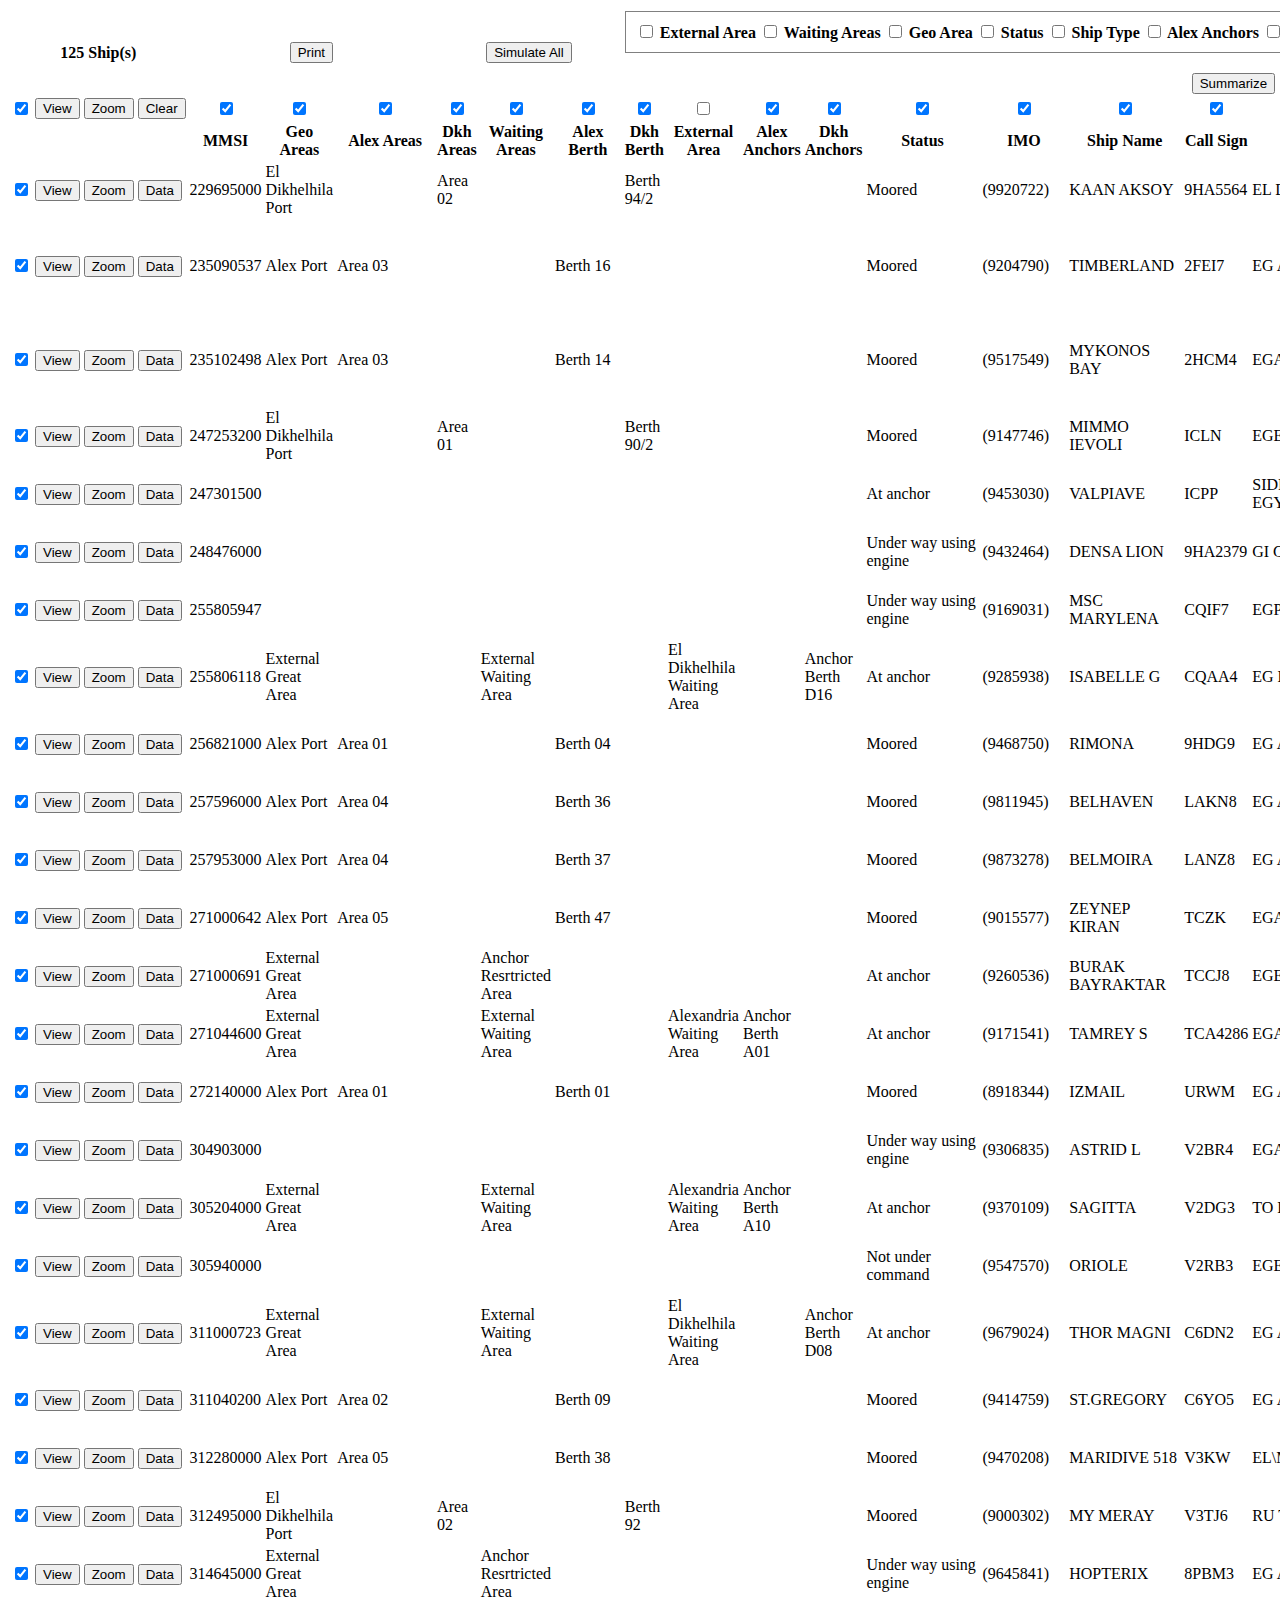
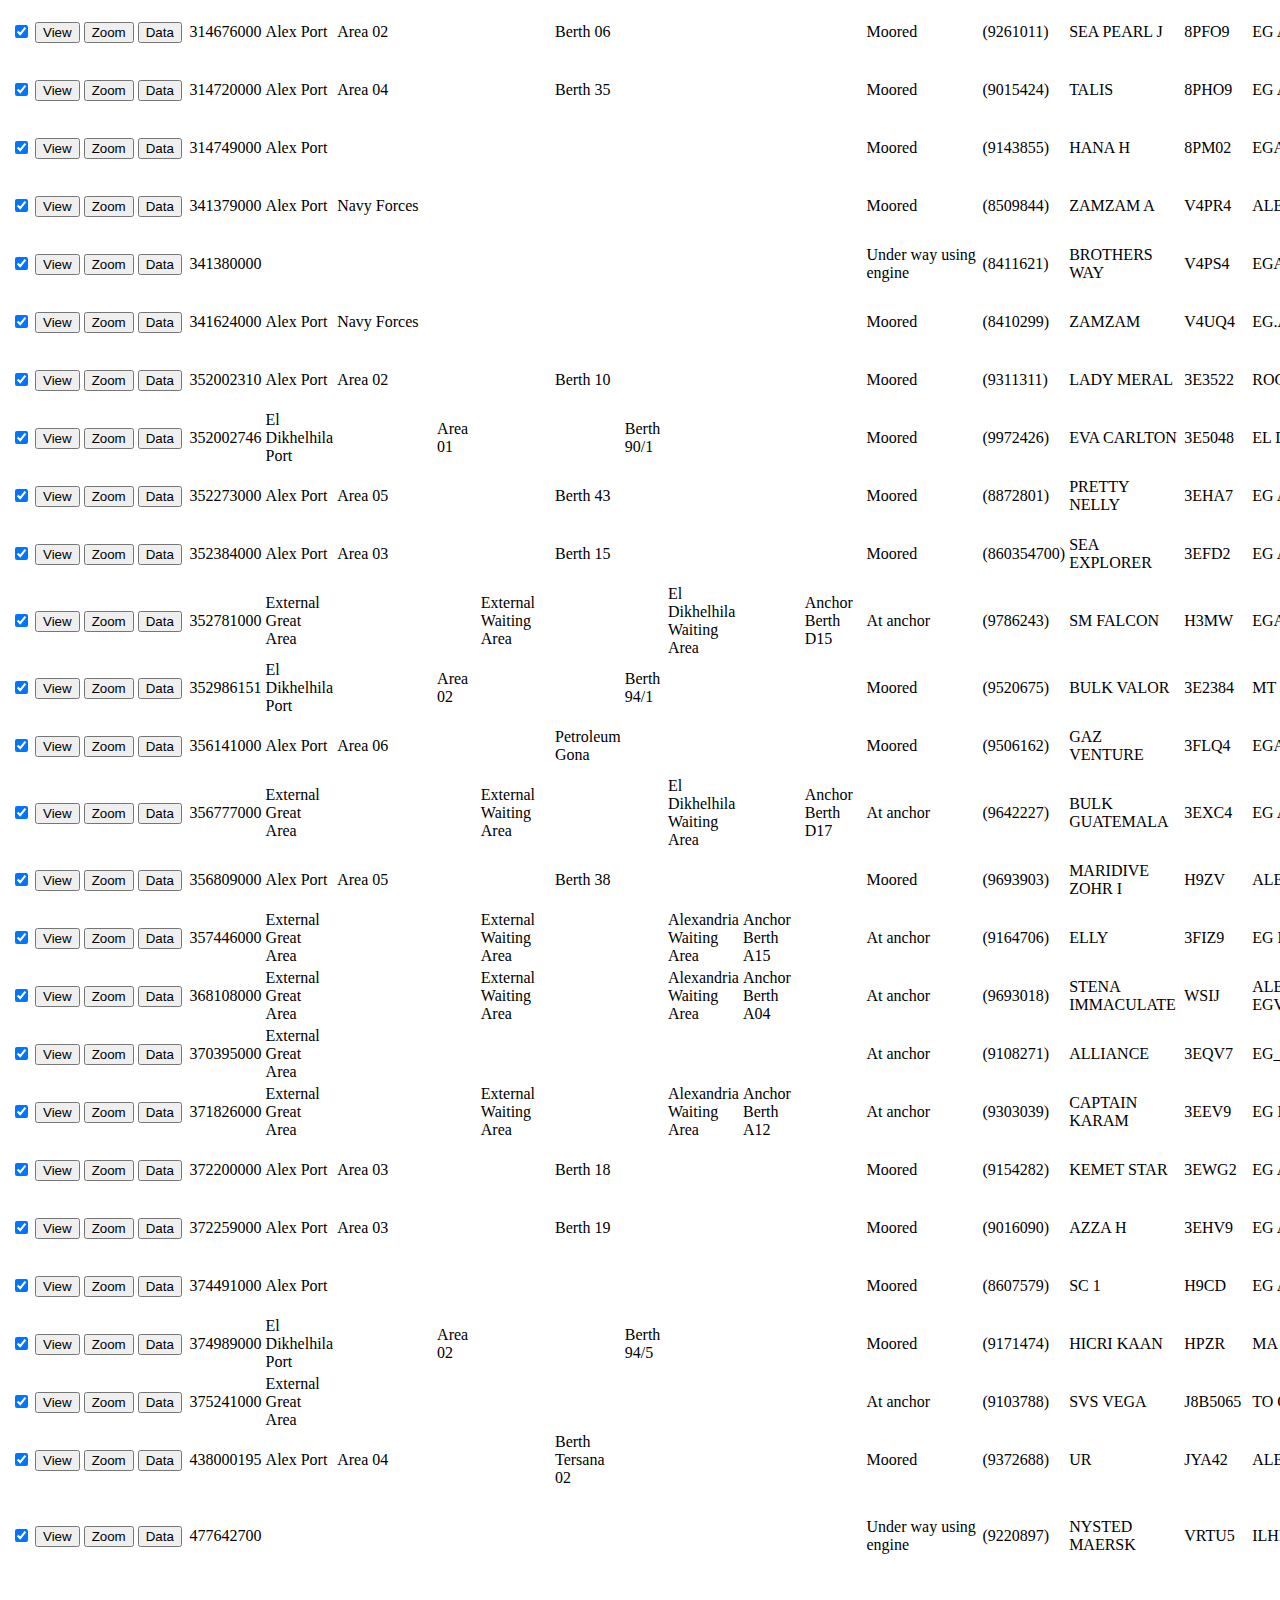
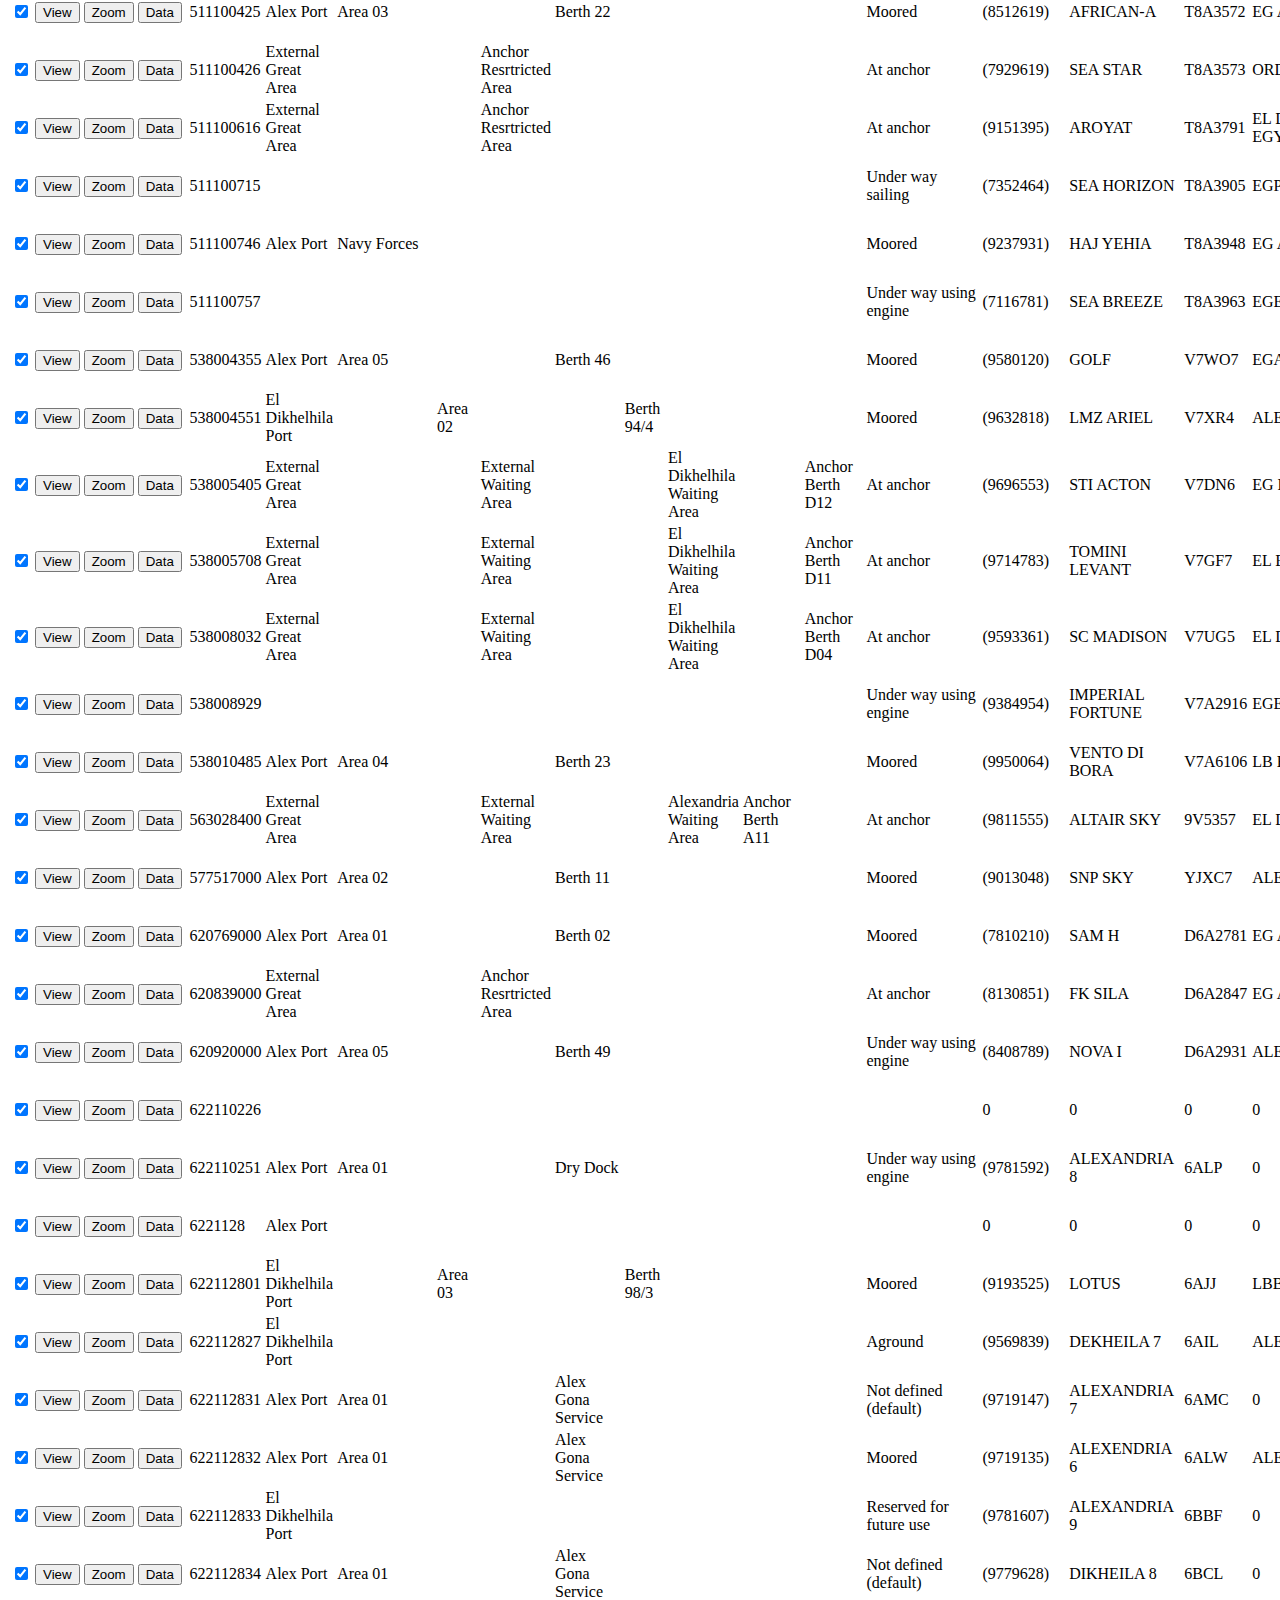
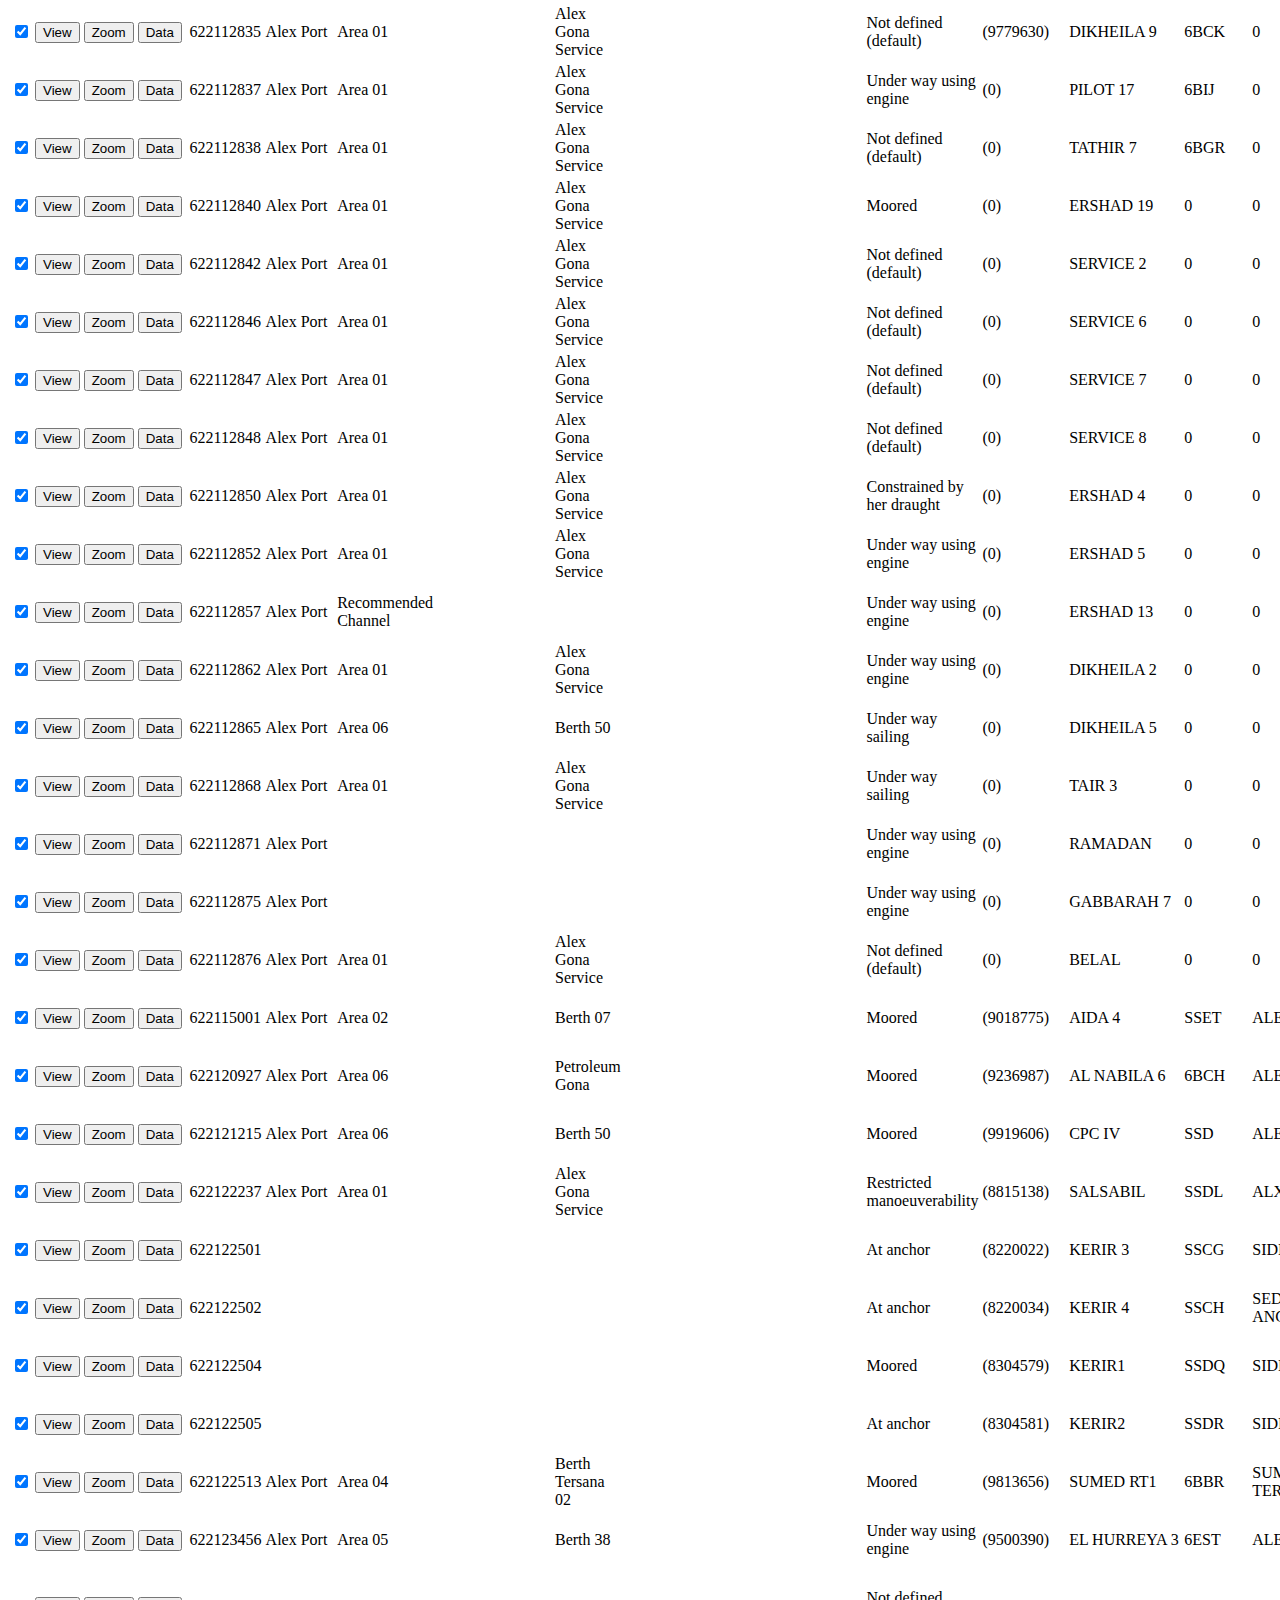
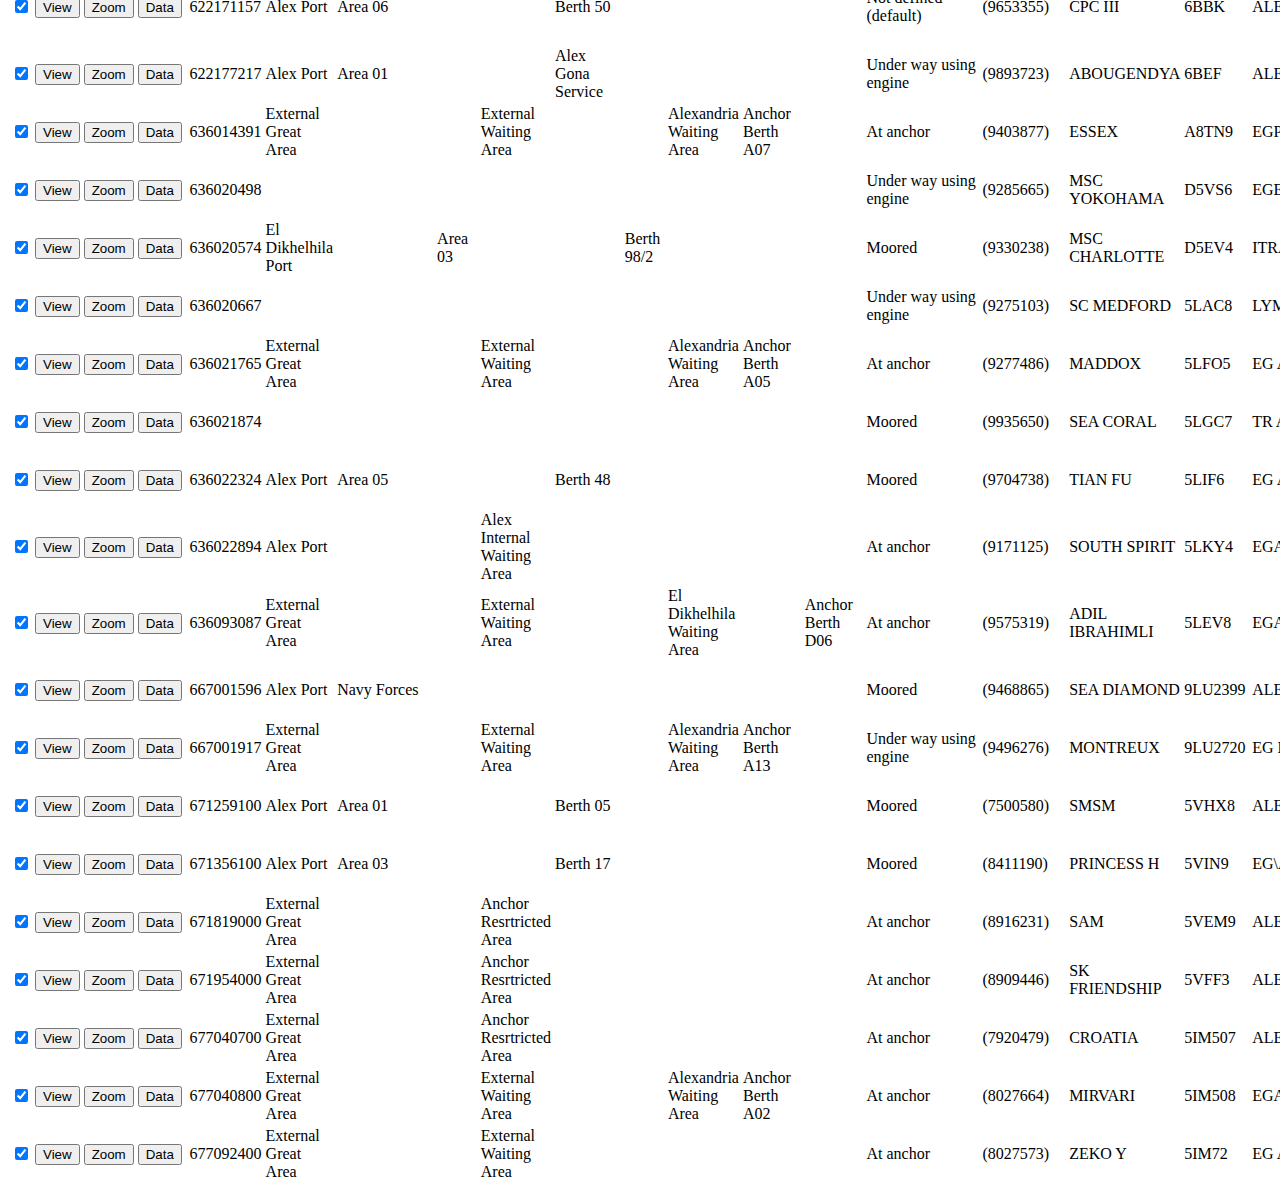
